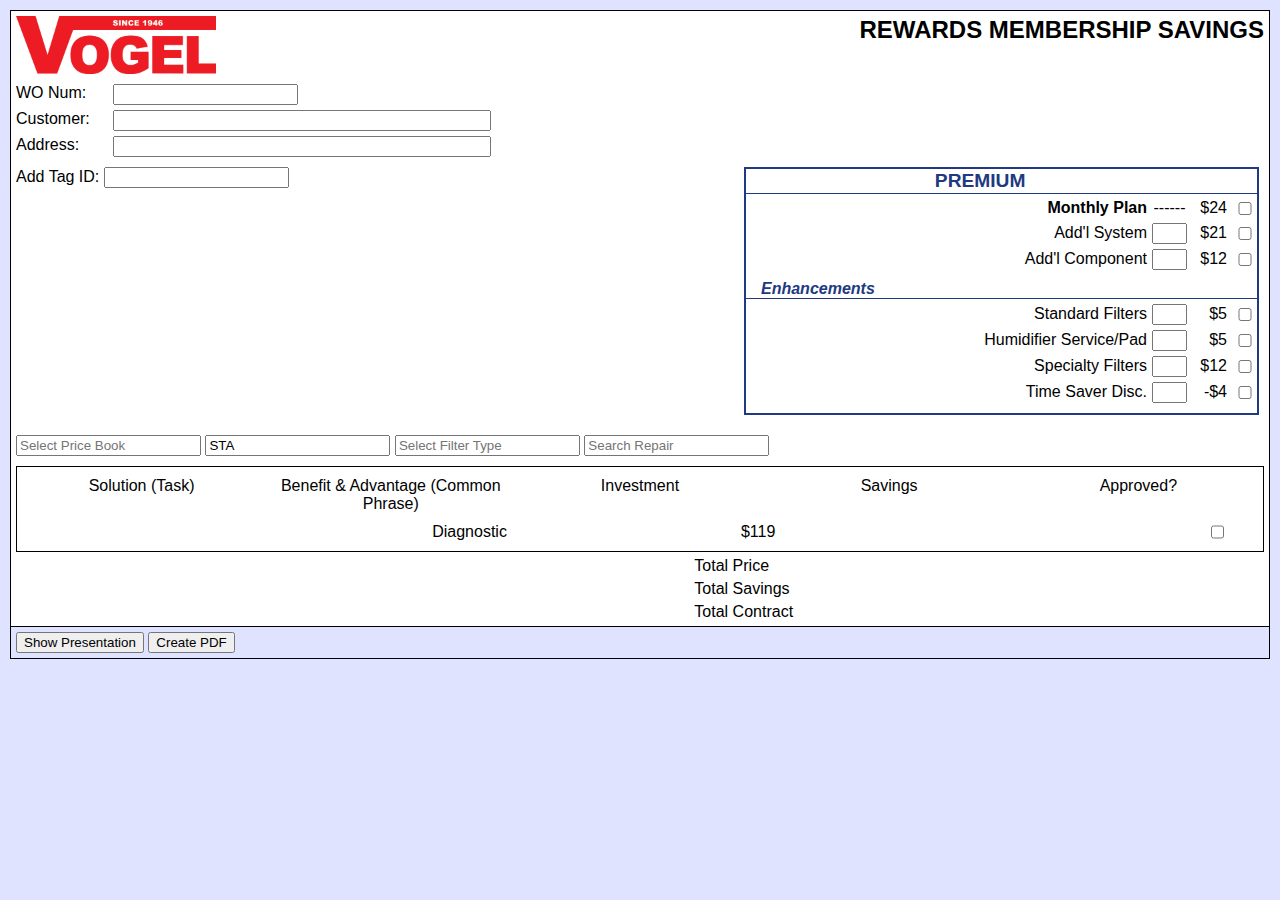
==== ticket.html @ 91adb8e6 "Add files via upload" ====
<!DOCTYPE html>
<html lang="en" xmlns:mso="urn:schemas-microsoft-com:office:office"
    xmlns:msdt="uuid:C2F41010-65B3-11d1-A29F-00AA00C14882">

<head>
    <meta charset="UTF-8">
    <meta name="viewport" content="width=device-width, initial-scale=1.0">
    <title>Service Presentation</title>
    <link rel="stylesheet" href="../css/serticket-styles.css">
    <script src="https://ajax.googleapis.com/ajax/libs/jquery/3.5.1/jquery.min.js"></script>


    <!--[if gte mso 9]><xml>
<mso:CustomDocumentProperties>
<mso:display_urn_x003a_schemas-microsoft-com_x003a_office_x003a_office_x0023_SharedWithUsers msdt:dt="string">Brian Kremmel</mso:display_urn_x003a_schemas-microsoft-com_x003a_office_x003a_office_x0023_SharedWithUsers>
<mso:SharedWithUsers msdt:dt="string">55;#Brian Kremmel</mso:SharedWithUsers>
</mso:CustomDocumentProperties>
</xml><![endif]-->
</head>

<body>
    <!--WO SETUP-----------------------
            Tech will begin here

            Inputs:
             - Any WO Info
             - Any Customer Info
             - Any System Information
             - Flat Rate Items (none approved)
        -->
    <!--Ticket Header------------------------->
    <div id="wo-header-cont" class="twelve-col-grid">
        <img src="../images/Vogel Logo.png" id="header-logo" alt="VOGEL"><div id="wo-presentation-header">REWARDS MEMBERSHIP SAVINGS</div>
    </div>
    <!--Client / WO info---------------------->
    <div id="wo-client-cont" class="twelve-col-grid">
        <div class="client-label">WO Num:</div><input id="wo-info-num" type="text" />
        <div class="client-label">Customer:</div><input id="wo-info-customer" class="client-input" type="text" />
        <div class="client-label">Address:</div><input id="wo-info-address" class="client-input" type="text" />
    </div>
    <!--Repair Selection----------------------->
    <div id="wo-setup-cont" class="twelve-col-grid">
        <!--Setup Systems--------------
                Filter options on top of a
                table with the systesms.

                Most of the editing is done
                in the table
            -->
        <div id="wo-setup-sys">
            <div id="wo-setup-tag-selector"><label for="tagid">Add Tag ID: </label><input id="wo-setup-sys-tagid" name="tagid" /></div>


            <!-- WO System Table-----------
                    Holds all of the customers
                    service items.

                    ADD: Empty row at end

                    UPDATE: Can type in some
                    table cells.

                    DELETE: Maybe should only
                    be able to disable, setting
                    a flag back at the office.
                -->
            <div id="wo-sys-list">

            </div>
            <!---------------------------->
        </div>
        <div id="wo-present-contract-cont">
            <input id="present-contract-name" type="search" list="contract-name-list" />
            <div id="present-contract-opts">
                <div class="present-contract-opt">
                    <div class="present-contract-opt-desc" id="monthly-tag">Monthly Plan</div>
                    <div>------</div>
                    <div id="present-contract-monthly">$24</div><input type="checkbox" />
                </div>

                <div class="present-contract-opt">
                    <div class="present-contract-opt-desc">Add'l System</div><input
                        class="present-contract-opt-quantity" type="number" />
                    <div id="present-contract-addsys">$21</div><input class="present-contract-opt-appr"
                        type="checkbox" />
                </div>
                <div class="present-contract-opt">
                    <div class="present-contract-opt-desc">Add'l Component</div><input
                        class="present-contract-opt-quantity" type="number" />
                    <div id="present-contract-addcomp">$12</div><input class="present-contract-opt-appr"
                        type="checkbox" />
                </div>

                <div id="enhance-tag">Enhancements</div>

                <div class="present-contract-opt">
                    <div class="present-contract-opt-desc">Standard Filters</div><input
                        class="present-contract-opt-quantity" type="number" />
                    <div id="present-contract-addstdflt">$5</div><input class="present-contract-opt-appr"
                        type="checkbox" />
                </div>
                <div class="present-contract-opt">
                    <div class="present-contract-opt-desc">Humidifier Service/Pad</div><input
                        class="present-contract-opt-quantity" type="number" />
                    <div id="present-contract-addhumpad">$5</div><input class="present-contract-opt-appr"
                        type="checkbox" />
                </div>
                <div class="present-contract-opt">
                    <div class="present-contract-opt-desc">Specialty Filters</div><input
                        class="present-contract-opt-quantity" type="number" />
                    <div id="present-contract-addspcflt">$12</div><input class="present-contract-opt-appr"
                        type="checkbox" />
                </div>
                <div class="present-contract-opt">
                    <div class="present-contract-opt-desc">Time Saver Disc.</div><input
                        class="present-contract-opt-quantity" type="number" />
                    <div id="present-contract-addtimesave">-$4</div><input class="present-contract-opt-appr"
                        type="checkbox" />
                </div>
            </div>

        </div>
        <!--Setup Repair List----------
                Holds an area to search and
                selected different task items
                from the loaded flat rate
                book.
            -->
        <div id="wo-setup-repair">
            <div>
                <!--FLATBOOK------------>
                <input id="wo-repair-search-book" placeholder="Select Price Book" type="search"
                    list="flatrate-book-list" />
                <!--List of all available flat rate books-->
                <input id="wo-repair-search-pl" placeholder="Select Price Level" type="search"
                    list="flatrate-book-pl-list" />
                <!--List of all available price level in selected book-->
                <input id="wo-repair-search-column" placeholder="Select Filter Type" type="search"
                    list="flatrate-book-search-list" />
                <!--List of the first-->
                <input id="wo-repair-search-value" placeholder="Search Repair" type="text" />
                <!--Type to find-->

                <div id="wo-flatrate-cont">
                    <div id="flatrate-search-table-cont">
                        <table id="flatrate-search-table">
                        </table>
                    </div>
                </div>
            </div>
            <!---------------------------->
        </div>
        <!---------------------------->
    </div>
    <!--PRESENTATION 1---------->
        <div id="wo-presentation-cont" class="twelve-col-grid">
            <div id="wo-present-repair-cont">
                <div class="wo-present-repair">
                    <div>Solution (Task)</div>
                    <div>Benefit & Advantage (Common Phrase)</div>
                    <div>Investment</div>
                    <div>Savings</div>
                    <div>Approved?</div>
                </div>
                <!--ALL OF THE REPAIRS BELOW-->

                <div class="wo-present-repair">
                    <!--DIAGNOSTIC FEE-->
                    <div class="present-repair-num"></div>
                    <div class="present-repair-desc">Diagnostic</div>
                    <div class="present-repair-price">$119</div>
                    <div class="present-repair-savings"></div>
                    <input class="present-repair-appr" type="checkbox" />
                </div>

                <div id="wo-present-systems">
                </div>
            </div>
            <div class="total-label">Total Price</div><input class="total-prices" id="wo-present-price" />
            <div class="total-label">Total Savings</div><input class="total-prices" id="wo-present-savings" />
            <div class="total-label">Total Contract</div><input class="total-prices" id="wo-present-month" />
        </div>

    <!--BLOCK TO HOLD DATALIST-->
    <div>
        <datalist id="flatrate-book-search-list">
            <option>Task Code</option>
            <option>Task Description</option>
        </datalist>
        <datalist id="flatrate-book-list">
            <option>Res Book</option>
            <option>Comm Book</option>
        </datalist>
        <datalist id="flatrate-book-pl-list">
        </datalist>

        <datalist id="contract-name-list">
            <option>CLASSIC</option>
            <option>PREMIUM</option>
            <option>ULTIMATE</option>
        </datalist>

    </div>
    <!--Buttons / Nav-------------------------->
    <div id="wo-nav">
        <button>Show Presentation</button>&nbsp;<button id="wo-save">Create PDF</button>
    </div>
</body>
<script>
    var fltbook = {
        comm: [

        ],
        res: [
            { "num": "T600057", "desc": "`315` SERIES SUCTION ROTALOCK ALONE", "cat": "RES-Standa", "note": "NA", "labtime": 50, "pl": "STA", "sp": 496, "tax": 257.68, "labct": "BL", "matct": "BM", "labrat": 238.32, "pl_1": "CLA", "sp_1": 446, "tax_1": 231.91, "labct_1": "BL", "matct_1": "BM", "labrat_1": 214.09, "pl_2": "PRE", "sp_2": 446, "tax_2": 231.91, "labct_2": "BL", "matct_2": "BM", "labrat_2": 214.09, "pl_3": "ULT", "sp_3": 421, "tax_3": 219.03, "labct_3": "BL", "matct_3": "BM", "labrat_3": 201.97, "pl_4": "AHR", "sp_4": 520, "tax_4": 270.56, "labct_4": "BL", "matct_4": "BM", "labrat_4": 238.32 }, { "num": "T600055", "desc": "`315` SERIES SUCTION ROTALOCK W/COMPRESSOR", "cat": "RES-Standa", "note": "NA", "labtime": 45, "pl": "STA", "sp": 437, "tax": 222.68, "labct": "BL", "matct": "BM", "labrat": 214.32, "pl_1": "CLA", "sp_1": 393, "tax_1": 200.41, "labct_1": "BL", "matct_1": "BM", "labrat_1": 192.59, "pl_2": "PRE", "sp_2": 393, "tax_2": 200.41, "labct_2": "BL", "matct_2": "BM", "labrat_2": 192.59, "pl_3": "ULT", "sp_3": 371, "tax_3": 189.28, "labct_3": "BL", "matct_3": "BM", "labrat_3": 181.72, "pl_4": "AHR", "sp_4": 459, "tax_4": 233.81, "labct_4": "BL", "matct_4": "BM", "labrat_4": 214.32 }, { "num": "T600059", "desc": "3/4 IN PVC PIPE PER 15 FT W/UP TO 4 FITTINGS", "cat": "RES-Standa", "note": "NA", "labtime": 35, "pl": "STA", "sp": 195, "tax": 28.14, "labct": "BL", "matct": "BM", "labrat": 166.86, "pl_1": "CLA", "sp_1": 175, "tax_1": 25.33, "labct_1": "BL", "matct_1": "BM", "labrat_1": 149.67, "pl_2": "PRE", "sp_2": 175, "tax_2": 25.33, "labct_2": "BL", "matct_2": "BM", "labrat_2": 149.67, "pl_3": "ULT", "sp_3": 166, "tax_3": 23.92, "labct_3": "BL", "matct_3": "BM", "labrat_3": 142.08, "pl_4": "AHR", "sp_4": 205, "tax_4": 29.55, "labct_4": "BL", "matct_4": "BM", "labrat_4": 166.86 }, { "num": "T600060", "desc": "3/4 IN PVC PIPE PER 5 FT ADDL ABOVE 15 FT", "cat": "RES-Standa", "note": "NA", "labtime": 18, "pl": "STA", "sp": 92, "tax": 6, "labct": "BL", "matct": "BM", "labrat": 86, "pl_1": "CLA", "sp_1": 83, "tax_1": 5.4, "labct_1": "BL", "matct_1": "BM", "labrat_1": 77.6, "pl_2": "PRE", "sp_2": 83, "tax_2": 5.4, "labct_2": "BL", "matct_2": "BM", "labrat_2": 77.6, "pl_3": "ULT", "sp_3": 78, "tax_3": 5.1, "labct_3": "BL", "matct_3": "BM", "labrat_3": 72.9, "pl_4": "AHR", "sp_4": 97, "tax_4": 6.3, "labct_4": "BL", "matct_4": "BM", "labrat_4": 86 }, { "num": "T614057", "desc": "007 FLANGE GASKETS PER SET", "cat": "RES-Standa", "note": "NA", "labtime": 55, "pl": "STA", "sp": 300, "tax": 38.17, "labct": "BL", "matct": "BM", "labrat": 261.83, "pl_1": "CLA", "sp_1": 270, "tax_1": 34.35, "labct_1": "BL", "matct_1": "BM", "labrat_1": 235.65, "pl_2": "PRE", "sp_2": 270, "tax_2": 34.35, "labct_2": "BL", "matct_2": "BM", "labrat_2": 235.65, "pl_3": "ULT", "sp_3": 255, "tax_3": 32.44, "labct_3": "BL", "matct_3": "BM", "labrat_3": 222.56, "pl_4": "AHR", "sp_4": 315, "tax_4": 40.08, "labct_4": "BL", "matct_4": "BM", "labrat_4": 261.83 }, { "num": "T614056", "desc": "007 TACO C/I REPLACEMENT CARTRIDGES", "cat": "RES-Standa", "note": "NA", "labtime": 45, "pl": "STA", "sp": 444, "tax": 229.6, "labct": "BL", "matct": "BM", "labrat": 214.4, "pl_1": "CLA", "sp_1": 400, "tax_1": 206.64, "labct_1": "BL", "matct_1": "BM", "labrat_1": 193.36, "pl_2": "PRE", "sp_2": 400, "tax_2": 206.64, "labct_2": "BL", "matct_2": "BM", "labrat_2": 193.36, "pl_3": "ULT", "sp_3": 377, "tax_3": 195.16, "labct_3": "BL", "matct_3": "BM", "labrat_3": 181.84, "pl_4": "AHR", "sp_4": 466, "tax_4": 241.08, "labct_4": "BL", "matct_4": "BM", "labrat_4": 214.4 }, { "num": "T814585", "desc": "1 1/2 HP FACTORY VS ECM BLOWER MOTOR W/ MODULE", "cat": "RES-Standa", "note": "NA", "labtime": 160, "pl": "STA", "sp": 1462, "tax": 701.1, "labct": "BL", "matct": "BM", "labrat": 760.9, "pl_1": "CLA", "sp_1": 1315, "tax_1": 630.99, "labct_1": "BL", "matct_1": "BM", "labrat_1": 684.01, "pl_2": "PRE", "sp_2": 1315, "tax_2": 630.99, "labct_2": "BL", "matct_2": "BM", "labrat_2": 684.01, "pl_3": "ULT", "sp_3": 1242, "tax_3": 595.94, "labct_3": "BL", "matct_3": "BM", "labrat_3": 646.06, "pl_4": "AHR", "sp_4": 1535, "tax_4": 736.16, "labct_4": "BL", "matct_4": "BM", "labrat_4": 760.9 }, { "num": "T614668", "desc": "1 1/2 HP FACTORY VS ECM BLOWER MOTOR W/O MODULE", "cat": "RES-Standa", "note": "NA", "labtime": 90, "pl": "STA", "sp": 1129, "tax": 701.1, "labct": "BL", "matct": "BM", "labrat": 427.9, "pl_1": "CLA", "sp_1": 1016, "tax_1": 630.99, "labct_1": "BL", "matct_1": "BM", "labrat_1": 385.01, "pl_2": "PRE", "sp_2": 1016, "tax_2": 630.99, "labct_2": "BL", "matct_2": "BM", "labrat_2": 385.01, "pl_3": "ULT", "sp_3": 960, "tax_3": 595.94, "labct_3": "BL", "matct_3": "BM", "labrat_3": 364.06, "pl_4": "AHR", "sp_4": 1186, "tax_4": 736.16, "labct_4": "BL", "matct_4": "BM", "labrat_4": 427.9 }, { "num": "T614663", "desc": "1 1/2 HP FACTORY VS ECM BLOWER MOTOR MODULE ONLY", "cat": "RES-Standa", "note": "NA", "labtime": 73, "pl": "STA", "sp": 938, "tax": 590.81, "labct": "BL", "matct": "BM", "labrat": 347.19, "pl_1": "CLA", "sp_1": 844, "tax_1": 531.73, "labct_1": "BL", "matct_1": "BM", "labrat_1": 312.27, "pl_2": "PRE", "sp_2": 844, "tax_2": 531.73, "labct_2": "BL", "matct_2": "BM", "labrat_2": 312.27, "pl_3": "ULT", "sp_3": 797, "tax_3": 502.19, "labct_3": "BL", "matct_3": "BM", "labrat_3": 294.81, "pl_4": "AHR", "sp_4": 985, "tax_4": 620.35, "labct_4": "BL", "matct_4": "BM", "labrat_4": 347.19 }, { "num": "T600915", "desc": "1 1/2 IN ANGLE RADIATOR VALVE", "cat": "RES-Standa", "note": "NA", "labtime": 90, "pl": "STA", "sp": 617, "tax": 189.11, "labct": "BL", "matct": "BM", "labrat": 427.89, "pl_1": "CLA", "sp_1": 555, "tax_1": 170.2, "labct_1": "BL", "matct_1": "BM", "labrat_1": 384.8, "pl_2": "PRE", "sp_2": 555, "tax_2": 170.2, "labct_2": "BL", "matct_2": "BM", "labrat_2": 384.8, "pl_3": "ULT", "sp_3": 525, "tax_3": 160.74, "labct_3": "BL", "matct_3": "BM", "labrat_3": 364.26, "pl_4": "AHR", "sp_4": 648, "tax_4": 198.57, "labct_4": "BL", "matct_4": "BM", "labrat_4": 427.89 }, { "num": "T600914", "desc": "1 1/4 IN ANGLE RADIATOR VALVE", "cat": "RES-Standa", "note": "NA", "labtime": 90, "pl": "STA", "sp": 588, "tax": 160.4, "labct": "BL", "matct": "BM", "labrat": 427.6, "pl_1": "CLA", "sp_1": 530, "tax_1": 144.36, "labct_1": "BL", "matct_1": "BM", "labrat_1": 385.64, "pl_2": "PRE", "sp_2": 530, "tax_2": 144.36, "labct_2": "BL", "matct_2": "BM", "labrat_2": 385.64, "pl_3": "ULT", "sp_3": 500, "tax_3": 136.34, "labct_3": "BL", "matct_3": "BM", "labrat_3": 363.66, "pl_4": "AHR", "sp_4": 618, "tax_4": 168.42, "labct_4": "BL", "matct_4": "BM", "labrat_4": 427.6 }, { "num": "T601069", "desc": "1 1/4 IN THRU 15LB POP-UP SAFETY", "cat": "RES-Standa", "note": "NA", "labtime": 40, "pl": "STA", "sp": 321, "tax": 130.37, "labct": "BL", "matct": "BM", "labrat": 190.63, "pl_1": "CLA", "sp_1": 289, "tax_1": 117.33, "labct_1": "BL", "matct_1": "BM", "labrat_1": 171.67, "pl_2": "PRE", "sp_2": 289, "tax_2": 117.33, "labct_2": "BL", "matct_2": "BM", "labrat_2": 171.67, "pl_3": "ULT", "sp_3": 273, "tax_3": 110.81, "labct_3": "BL", "matct_3": "BM", "labrat_3": 162.19, "pl_4": "AHR", "sp_4": 337, "tax_4": 136.89, "labct_4": "BL", "matct_4": "BM", "labrat_4": 190.63 }, { "num": "T600240", "desc": "1 1/8 IN SUCTION ACCUMULATOR", "cat": "RES-Standa", "note": "NA", "labtime": 85, "pl": "STA", "sp": 731, "tax": 327.07, "labct": "BL", "matct": "BM", "labrat": 403.93, "pl_1": "CLA", "sp_1": 658, "tax_1": 294.36, "labct_1": "BL", "matct_1": "BM", "labrat_1": 363.64, "pl_2": "PRE", "sp_2": 658, "tax_2": 294.36, "labct_2": "BL", "matct_2": "BM", "labrat_2": 363.64, "pl_3": "ULT", "sp_3": 622, "tax_3": 278.01, "labct_3": "BL", "matct_3": "BM", "labrat_3": 343.99, "pl_4": "AHR", "sp_4": 768, "tax_4": 343.42, "labct_4": "BL", "matct_4": "BM", "labrat_4": 403.93 }, { "num": "T608416", "desc": "1 FLARE CAP REPLACEMENT ONLY", "cat": "RES-Standa", "note": "NA", "labtime": 3, "pl": "STA", "sp": 16, "tax": 1.3, "labct": "BL", "matct": "BM", "labrat": 14.7, "pl_1": "CLA", "sp_1": 14, "tax_1": 1.17, "labct_1": "BL", "matct_1": "BM", "labrat_1": 12.83, "pl_2": "PRE", "sp_2": 14, "tax_2": 1.17, "labct_2": "BL", "matct_2": "BM", "labrat_2": 12.83, "pl_3": "ULT", "sp_3": 14, "tax_3": 1.11, "labct_3": "BL", "matct_3": "BM", "labrat_3": 12.89, "pl_4": "AHR", "sp_4": 17, "tax_4": 1.37, "labct_4": "BL", "matct_4": "BM", "labrat_4": 14.7 }, { "num": "T610849", "desc": "1 GANG HANDY BOX (EXPOSED)", "cat": "RES-Standa", "note": "NA", "labtime": 2, "pl": "STA", "sp": 25, "tax": 14.81, "labct": "BL", "matct": "BM", "labrat": 10.19, "pl_1": "CLA", "sp_1": 22, "tax_1": 13.33, "labct_1": "BL", "matct_1": "BM", "labrat_1": 8.67, "pl_2": "PRE", "sp_2": 22, "tax_2": 13.33, "labct_2": "BL", "matct_2": "BM", "labrat_2": 8.67, "pl_3": "ULT", "sp_3": 21, "tax_3": 12.59, "labct_3": "BL", "matct_3": "BM", "labrat_3": 8.41, "pl_4": "AHR", "sp_4": 26, "tax_4": 15.55, "labct_4": "BL", "matct_4": "BM", "labrat_4": 10.19 }, { "num": "T610850", "desc": "1 GANG HANDY BOX COVER", "cat": "RES-Standa", "note": "NA", "labtime": 1, "pl": "STA", "sp": 12, "tax": 6.86, "labct": "BL", "matct": "BM", "labrat": 5.14, "pl_1": "CLA", "sp_1": 11, "tax_1": 6.17, "labct_1": "BL", "matct_1": "BM", "labrat_1": 4.83, "pl_2": "PRE", "sp_2": 11, "tax_2": 6.17, "labct_2": "BL", "matct_2": "BM", "labrat_2": 4.83, "pl_3": "ULT", "sp_3": 10, "tax_3": 5.83, "labct_3": "BL", "matct_3": "BM", "labrat_3": 4.17, "pl_4": "AHR", "sp_4": 13, "tax_4": 7.2, "labct_4": "BL", "matct_4": "BM", "labrat_4": 5.14 }, { "num": "T801205", "desc": "1 HP FACTORY VS ECM BLOWER MOTOR W/O MODULE", "cat": "RES-Standa", "note": "NA", "labtime": 102, "pl": "STA", "sp": 1017, "tax": 410.94, "labct": "BL", "matct": "BM", "labrat": 485.06, "pl_1": "CLA", "sp_1": 915, "tax_1": 369.85, "labct_1": "BL", "matct_1": "BM", "labrat_1": 436.15, "pl_2": "PRE", "sp_2": 915, "tax_2": 369.85, "labct_2": "BL", "matct_2": "BM", "labrat_2": 436.15, "pl_3": "ULT", "sp_3": 865, "tax_3": 349.3, "labct_3": "BL", "matct_3": "BM", "labrat_3": 412.7, "pl_4": "AHR", "sp_4": 1068, "tax_4": 431.49, "labct_4": "BL", "matct_4": "BM", "labrat_4": 485.06 }, { "num": "T801208", "desc": "1 HP FACTORY VS ECM BLOWER MOTOR W/ MODULE", "cat": "RES-Standa", "note": "NA", "labtime": 102, "pl": "STA", "sp": 1298, "tax": 447.27, "labct": "BL", "matct": "BM", "labrat": 484.73, "pl_1": "CLA", "sp_1": 1168, "tax_1": 402.54, "labct_1": "BL", "matct_1": "BM", "labrat_1": 436.46, "pl_2": "PRE", "sp_2": 1168, "tax_2": 402.54, "labct_2": "BL", "matct_2": "BM", "labrat_2": 436.46, "pl_3": "ULT", "sp_3": 1103, "tax_3": 380.18, "labct_3": "BL", "matct_3": "BM", "labrat_3": 411.82, "pl_4": "AHR", "sp_4": 1363, "tax_4": 469.63, "labct_4": "BL", "matct_4": "BM", "labrat_4": 484.73 }, { "num": "T810299", "desc": "1 IN 15 TO 30 PSI COMBO H STYLE FLOAT & TRAP", "cat": "RES-Standa", "note": "NA", "labtime": 85, "pl": "STA", "sp": 929, "tax": 525, "labct": "BL", "matct": "BM", "labrat": 404, "pl_1": "CLA", "sp_1": 836, "tax_1": 472.5, "labct_1": "BL", "matct_1": "BM", "labrat_1": 363.5, "pl_2": "PRE", "sp_2": 836, "tax_2": 472.5, "labct_2": "BL", "matct_2": "BM", "labrat_2": 363.5, "pl_3": "ULT", "sp_3": 790, "tax_3": 446.25, "labct_3": "BL", "matct_3": "BM", "labrat_3": 343.75, "pl_4": "AHR", "sp_4": 976, "tax_4": 551.25, "labct_4": "BL", "matct_4": "BM", "labrat_4": 404 }, { "num": "T810241", "desc": "1 IN 4.4 GAL EXPANSION TANK NEW INSTALL", "cat": "RES-Standa", "note": "NA", "labtime": 118, "pl": "STA", "sp": 850, "tax": 288.75, "labct": "BL", "matct": "BM", "labrat": 561.25, "pl_1": "CLA", "sp_1": 765, "tax_1": 259.88, "labct_1": "BL", "matct_1": "BM", "labrat_1": 505.12, "pl_2": "PRE", "sp_2": 765, "tax_2": 259.88, "labct_2": "BL", "matct_2": "BM", "labrat_2": 505.12, "pl_3": "ULT", "sp_3": 722, "tax_3": 245.44, "labct_3": "BL", "matct_3": "BM", "labrat_3": 476.56, "pl_4": "AHR", "sp_4": 892, "tax_4": 303.19, "labct_4": "BL", "matct_4": "BM", "labrat_4": 561.25 }, { "num": "T810301", "desc": "1 IN 75 TO 125 PSI COMBO H STYLE FLOAT & TRAP", "cat": "RES-Standa", "note": "NA", "labtime": 85, "pl": "STA", "sp": 1195, "tax": 791, "labct": "BL", "matct": "BM", "labrat": 404, "pl_1": "CLA", "sp_1": 1076, "tax_1": 711.9, "labct_1": "BL", "matct_1": "BM", "labrat_1": 364.1, "pl_2": "PRE", "sp_2": 1076, "tax_2": 711.9, "labct_2": "BL", "matct_2": "BM", "labrat_2": 364.1, "pl_3": "ULT", "sp_3": 1016, "tax_3": 672.35, "labct_3": "BL", "matct_3": "BM", "labrat_3": 343.65, "pl_4": "AHR", "sp_4": 1255, "tax_4": 830.55, "labct_4": "BL", "matct_4": "BM", "labrat_4": 404 }, { "num": "T600913", "desc": "1 IN ANGLE RADIATOR VALVE", "cat": "RES-Standa", "note": "NA", "labtime": 70, "pl": "STA", "sp": 458, "tax": 124.54, "labct": "BL", "matct": "BM", "labrat": 333.46, "pl_1": "CLA", "sp_1": 412, "tax_1": 112.09, "labct_1": "BL", "matct_1": "BM", "labrat_1": 299.91, "pl_2": "PRE", "sp_2": 412, "tax_2": 112.09, "labct_2": "BL", "matct_2": "BM", "labrat_2": 299.91, "pl_3": "ULT", "sp_3": 389, "tax_3": 105.86, "labct_3": "BL", "matct_3": "BM", "labrat_3": 283.14, "pl_4": "AHR", "sp_4": 480, "tax_4": 130.77, "labct_4": "BL", "matct_4": "BM", "labrat_4": 333.46 }, { "num": "T615060", "desc": "1 IN ANGLE THERMOSTATIC STEAM RADIATOR VALVE", "cat": "RES-Standa", "note": "NA", "labtime": 70, "pl": "STA", "sp": 523, "tax": 190.03, "labct": "BL", "matct": "BM", "labrat": 332.97, "pl_1": "CLA", "sp_1": 471, "tax_1": 171.03, "labct_1": "BL", "matct_1": "BM", "labrat_1": 299.97, "pl_2": "PRE", "sp_2": 471, "tax_2": 171.03, "labct_2": "BL", "matct_2": "BM", "labrat_2": 299.97, "pl_3": "ULT", "sp_3": 445, "tax_3": 161.53, "labct_3": "BL", "matct_3": "BM", "labrat_3": 283.47, "pl_4": "AHR", "sp_4": 549, "tax_4": 199.53, "labct_4": "BL", "matct_4": "BM", "labrat_4": 332.97 }, { "num": "T609498", "desc": "1 IN FPT 15 PSI APOLLO 13-202-B15 SAFETY VALVE", "cat": "RES-Standa", "note": "NA", "labtime": 85, "pl": "STA", "sp": 597, "tax": 192.89, "labct": "BL", "matct": "BM", "labrat": 404.11, "pl_1": "CLA", "sp_1": 537, "tax_1": 173.6, "labct_1": "BL", "matct_1": "BM", "labrat_1": 363.4, "pl_2": "PRE", "sp_2": 537, "tax_2": 173.6, "labct_2": "BL", "matct_2": "BM", "labrat_2": 363.4, "pl_3": "ULT", "sp_3": 508, "tax_3": 163.96, "labct_3": "BL", "matct_3": "BM", "labrat_3": 344.04, "pl_4": "AHR", "sp_4": 627, "tax_4": 202.53, "labct_4": "BL", "matct_4": "BM", "labrat_4": 404.11 }, { "num": "T607711", "desc": "1 IN GEO VALVE (TACO)", "cat": "RES-Standa", "note": "NA", "labtime": 70, "pl": "STA", "sp": 655, "tax": 321.91, "labct": "BL", "matct": "BM", "labrat": 333.09, "pl_1": "CLA", "sp_1": 589, "tax_1": 289.72, "labct_1": "BL", "matct_1": "BM", "labrat_1": 299.28, "pl_2": "PRE", "sp_2": 589, "tax_2": 289.72, "labct_2": "BL", "matct_2": "BM", "labrat_2": 299.28, "pl_3": "ULT", "sp_3": 557, "tax_3": 273.62, "labct_3": "BL", "matct_3": "BM", "labrat_3": 283.38, "pl_4": "AHR", "sp_4": 688, "tax_4": 338.01, "labct_4": "BL", "matct_4": "BM", "labrat_4": 333.09 }, { "num": "T810288", "desc": "1 IN LF BRASS TEMPERING VALVE FPT", "cat": "RES-Standa", "note": "NA", "labtime": 85, "pl": "STA", "sp": 896, "tax": 491.75, "labct": "BL", "matct": "BM", "labrat": 404.25, "pl_1": "CLA", "sp_1": 806, "tax_1": 442.58, "labct_1": "BL", "matct_1": "BM", "labrat_1": 363.42, "pl_2": "PRE", "sp_2": 806, "tax_2": 442.58, "labct_2": "BL", "matct_2": "BM", "labrat_2": 363.42, "pl_3": "ULT", "sp_3": 762, "tax_3": 417.99, "labct_3": "BL", "matct_3": "BM", "labrat_3": 344.01, "pl_4": "AHR", "sp_4": 941, "tax_4": 516.34, "labct_4": "BL", "matct_4": "BM", "labrat_4": 404.25 }, { "num": "T810260", "desc": "1 IN LF BRASS TEMPERING VALVE SWT", "cat": "RES-Standa", "note": "NA", "labtime": 118, "pl": "STA", "sp": 1112, "tax": 551, "labct": "BL", "matct": "BM", "labrat": 561, "pl_1": "CLA", "sp_1": 1001, "tax_1": 495.9, "labct_1": "BL", "matct_1": "BM", "labrat_1": 505.1, "pl_2": "PRE", "sp_2": 1001, "tax_2": 495.9, "labct_2": "BL", "matct_2": "BM", "labrat_2": 505.1, "pl_3": "ULT", "sp_3": 945, "tax_3": 468.35, "labct_3": "BL", "matct_3": "BM", "labrat_3": 476.65, "pl_4": "AHR", "sp_4": 1168, "tax_4": 578.55, "labct_4": "BL", "matct_4": "BM", "labrat_4": 561 }, { "num": "T613448", "desc": "1 IN NPT AIR / DIRT SEPARATOR", "cat": "RES-Standa", "note": "NA", "labtime": 85, "pl": "STA", "sp": 757, "tax": 352.55, "labct": "BL", "matct": "BM", "labrat": 404.45, "pl_1": "CLA", "sp_1": 681, "tax_1": 317.3, "labct_1": "BL", "matct_1": "BM", "labrat_1": 363.7, "pl_2": "PRE", "sp_2": 681, "tax_2": 317.3, "labct_2": "BL", "matct_2": "BM", "labrat_2": 363.7, "pl_3": "ULT", "sp_3": 643, "tax_3": 299.67, "labct_3": "BL", "matct_3": "BM", "labrat_3": 343.33, "pl_4": "AHR", "sp_4": 795, "tax_4": 370.18, "labct_4": "BL", "matct_4": "BM", "labrat_4": 404.45 }, { "num": "T613453", "desc": "1 IN NPT RELIEF VALVE 30 PSI", "cat": "RES-Standa", "note": "NA", "labtime": 85, "pl": "STA", "sp": 711, "tax": 306.88, "labct": "BL", "matct": "BM", "labrat": 404.12, "pl_1": "CLA", "sp_1": 640, "tax_1": 276.19, "labct_1": "BL", "matct_1": "BM", "labrat_1": 363.81, "pl_2": "PRE", "sp_2": 640, "tax_2": 276.19, "labct_2": "BL", "matct_2": "BM", "labrat_2": 363.81, "pl_3": "ULT", "sp_3": 605, "tax_3": 260.85, "labct_3": "BL", "matct_3": "BM", "labrat_3": 344.15, "pl_4": "AHR", "sp_4": 747, "tax_4": 322.22, "labct_4": "BL", "matct_4": "BM", "labrat_4": 404.12 }, { "num": "T810978", "desc": "1 IN PLEATED FILTER. UP TO MERV 8. FILTER ONLY ALL SIZES", "cat": "RES-Standa", "note": "NA", "labtime": "", "pl": "STA", "sp": 13, "tax": 13, "labct": "BL", "matct": "BM", "labrat": 1, "pl_1": "CLA", "sp_1": 12, "tax_1": 12, "labct_1": "BL", "matct_1": "BM", "labrat_1": 1, "pl_2": "PRE", "sp_2": 12, "tax_2": 12, "labct_2": "BL", "matct_2": "BM", "labrat_2": 1, "pl_3": "ULT", "sp_3": 12, "tax_3": 12, "labct_3": "BL", "matct_3": "BM", "labrat_3": 1, "pl_4": "AHR", "sp_4": 14, "tax_4": 14, "labct_4": "BL", "matct_4": "BM", "labrat_4": 1 }, { "num": "T802222", "desc": "1 IN PSP EARTHQUAKE SAFETY GAS SHUT OFF VALVE", "cat": "RES-Standa", "note": "NA", "labtime": 85, "pl": "STA", "sp": 652, "tax": 248.25, "labct": "BL", "matct": "BM", "labrat": 403.75, "pl_1": "CLA", "sp_1": 587, "tax_1": 223.43, "labct_1": "BL", "matct_1": "BM", "labrat_1": 363.57, "pl_2": "PRE", "sp_2": 587, "tax_2": 223.43, "labct_2": "BL", "matct_2": "BM", "labrat_2": 363.57, "pl_3": "ULT", "sp_3": 555, "tax_3": 211.01, "labct_3": "BL", "matct_3": "BM", "labrat_3": 343.99, "pl_4": "AHR", "sp_4": 685, "tax_4": 260.66, "labct_4": "BL", "matct_4": "BM", "labrat_4": 403.75 }, { "num": "T610834", "desc": "1 IN STRAIGHT MANUAL RADIATOR VALVE", "cat": "RES-Standa", "note": "NA", "labtime": 70, "pl": "STA", "sp": 491, "tax": 158.49, "labct": "BL", "matct": "BM", "labrat": 332.51, "pl_1": "CLA", "sp_1": 442, "tax_1": 142.64, "labct_1": "BL", "matct_1": "BM", "labrat_1": 299.36, "pl_2": "PRE", "sp_2": 442, "tax_2": 142.64, "labct_2": "BL", "matct_2": "BM", "labrat_2": 299.36, "pl_3": "ULT", "sp_3": 418, "tax_3": 134.72, "labct_3": "BL", "matct_3": "BM", "labrat_3": 283.28, "pl_4": "AHR", "sp_4": 516, "tax_4": 166.41, "labct_4": "BL", "matct_4": "BM", "labrat_4": 332.51 }, { "num": "T615064", "desc": "1 IN STRAIGHT THERMOSTATIC STEAM RADIATOR VALVE", "cat": "RES-Standa", "note": "NA", "labtime": 70, "pl": "STA", "sp": 498, "tax": 164.68, "labct": "BL", "matct": "BM", "labrat": 333.32, "pl_1": "CLA", "sp_1": 448, "tax_1": 148.21, "labct_1": "BL", "matct_1": "BM", "labrat_1": 299.79, "pl_2": "PRE", "sp_2": 448, "tax_2": 148.21, "labct_2": "BL", "matct_2": "BM", "labrat_2": 299.79, "pl_3": "ULT", "sp_3": 423, "tax_3": 139.98, "labct_3": "BL", "matct_3": "BM", "labrat_3": 283.02, "pl_4": "AHR", "sp_4": 523, "tax_4": 172.91, "labct_4": "BL", "matct_4": "BM", "labrat_4": 333.32 }, { "num": "T601068", "desc": "1 IN THRU 15LB POP-UP SAFETY", "cat": "RES-Standa", "note": "NA", "labtime": 40, "pl": "STA", "sp": 321, "tax": 130.37, "labct": "BL", "matct": "BM", "labrat": 190.63, "pl_1": "CLA", "sp_1": 289, "tax_1": 117.33, "labct_1": "BL", "matct_1": "BM", "labrat_1": 171.67, "pl_2": "PRE", "sp_2": 289, "tax_2": 117.33, "labct_2": "BL", "matct_2": "BM", "labrat_2": 171.67, "pl_3": "ULT", "sp_3": 273, "tax_3": 110.81, "labct_3": "BL", "matct_3": "BM", "labrat_3": 162.19, "pl_4": "AHR", "sp_4": 337, "tax_4": 136.89, "labct_4": "BL", "matct_4": "BM", "labrat_4": 190.63 }, { "num": "T610854", "desc": "1 LARGE WIRE NUT RED OR GREY", "cat": "RES-Standa", "note": "NA", "labtime": "", "pl": "STA", "sp": 3, "tax": 3, "labct": "BL", "matct": "BM", "labrat": 1, "pl_1": "CLA", "sp_1": 2, "tax_1": 2, "labct_1": "BL", "matct_1": "BM", "labrat_1": 1, "pl_2": "PRE", "sp_2": 2, "tax_2": 2, "labct_2": "BL", "matct_2": "BM", "labrat_2": 1, "pl_3": "ULT", "sp_3": 2, "tax_3": 2, "labct_3": "BL", "matct_3": "BM", "labrat_3": 1, "pl_4": "AHR", "sp_4": 3, "tax_4": 3, "labct_4": "BL", "matct_4": "BM", "labrat_4": 1 }, { "num": "T607671", "desc": "1 POLE BREAKER 15-20 AMP", "cat": "RES-Standa", "note": "NA", "labtime": 7, "pl": "STA", "sp": 127, "tax": 92.88, "labct": "BL", "matct": "BM", "labrat": 34.12, "pl_1": "CLA", "sp_1": 114, "tax_1": 83.59, "labct_1": "BL", "matct_1": "BM", "labrat_1": 30.41, "pl_2": "PRE", "sp_2": 114, "tax_2": 83.59, "labct_2": "BL", "matct_2": "BM", "labrat_2": 30.41, "pl_3": "ULT", "sp_3": 108, "tax_3": 78.95, "labct_3": "BL", "matct_3": "BM", "labrat_3": 29.05, "pl_4": "AHR", "sp_4": 133, "tax_4": 97.52, "labct_4": "BL", "matct_4": "BM", "labrat_4": 34.12 }, { "num": "T607676", "desc": "1 POLE BREAKER 20-30 AMP", "cat": "RES-Standa", "note": "NA", "labtime": 6, "pl": "STA", "sp": 126, "tax": 97.33, "labct": "BL", "matct": "BM", "labrat": 28.67, "pl_1": "CLA", "sp_1": 114, "tax_1": 87.6, "labct_1": "BL", "matct_1": "BM", "labrat_1": 26.4, "pl_2": "PRE", "sp_2": 114, "tax_2": 87.6, "labct_2": "BL", "matct_2": "BM", "labrat_2": 26.4, "pl_3": "ULT", "sp_3": 107, "tax_3": 82.73, "labct_3": "BL", "matct_3": "BM", "labrat_3": 24.27, "pl_4": "AHR", "sp_4": 133, "tax_4": 102.2, "labct_4": "BL", "matct_4": "BM", "labrat_4": 28.67 }, { "num": "T607678", "desc": "1 POLE BREAKER 40-50 AMP", "cat": "RES-Standa", "note": "NA", "labtime": 1, "pl": "STA", "sp": 142, "tax": 136.6, "labct": "BL", "matct": "BM", "labrat": 5.4, "pl_1": "CLA", "sp_1": 128, "tax_1": 122.94, "labct_1": "BL", "matct_1": "BM", "labrat_1": 5.06, "pl_2": "PRE", "sp_2": 128, "tax_2": 122.94, "labct_2": "BL", "matct_2": "BM", "labrat_2": 5.06, "pl_3": "ULT", "sp_3": 121, "tax_3": 116.11, "labct_3": "BL", "matct_3": "BM", "labrat_3": 4.89, "pl_4": "AHR", "sp_4": 149, "tax_4": 143.43, "labct_4": "BL", "matct_4": "BM", "labrat_4": 5.4 }, { "num": "T608415", "desc": "1 SCHRADER VALVE CAP ONLY", "cat": "RES-Standa", "note": "NA", "labtime": 3, "pl": "STA", "sp": 19, "tax": 3.85, "labct": "BL", "matct": "BM", "labrat": 15.15, "pl_1": "CLA", "sp_1": 17, "tax_1": 3.47, "labct_1": "BL", "matct_1": "BM", "labrat_1": 13.53, "pl_2": "PRE", "sp_2": 17, "tax_2": 3.47, "labct_2": "BL", "matct_2": "BM", "labrat_2": 13.53, "pl_3": "ULT", "sp_3": 16, "tax_3": 3.27, "labct_3": "BL", "matct_3": "BM", "labrat_3": 12.73, "pl_4": "AHR", "sp_4": 20, "tax_4": 4.04, "labct_4": "BL", "matct_4": "BM", "labrat_4": 15.15 }, { "num": "T608414", "desc": "1 SCHRADER VALVE CORE REPLACEMENT", "cat": "RES-Standa", "note": "NA", "labtime": 30, "pl": "STA", "sp": 146, "tax": 3.1, "labct": "BL", "matct": "BM", "labrat": 142.9, "pl_1": "CLA", "sp_1": 132, "tax_1": 2.79, "labct_1": "BL", "matct_1": "BM", "labrat_1": 129.21, "pl_2": "PRE", "sp_2": 132, "tax_2": 2.79, "labct_2": "BL", "matct_2": "BM", "labrat_2": 129.21, "pl_3": "ULT", "sp_3": 124, "tax_3": 2.64, "labct_3": "BL", "matct_3": "BM", "labrat_3": 121.36, "pl_4": "AHR", "sp_4": 153, "tax_4": 3.26, "labct_4": "BL", "matct_4": "BM", "labrat_4": 142.9 }, { "num": "T608417", "desc": "1 SCHRADER VALVE O-RING ONLY", "cat": "RES-Standa", "note": "NA", "labtime": 8, "pl": "STA", "sp": 40, "tax": 1.9, "labct": "BL", "matct": "BM", "labrat": 38.1, "pl_1": "CLA", "sp_1": 36, "tax_1": 1.71, "labct_1": "BL", "matct_1": "BM", "labrat_1": 34.29, "pl_2": "PRE", "sp_2": 36, "tax_2": 1.71, "labct_2": "BL", "matct_2": "BM", "labrat_2": 34.29, "pl_3": "ULT", "sp_3": 34, "tax_3": 1.62, "labct_3": "BL", "matct_3": "BM", "labrat_3": 32.38, "pl_4": "AHR", "sp_4": 42, "tax_4": 2, "labct_4": "BL", "matct_4": "BM", "labrat_4": 38.1 }, { "num": "T614927", "desc": "1 STAGE BOILER & DHW CONTROL", "cat": "RES-Standa", "note": "NA", "labtime": 90, "pl": "STA", "sp": 1050, "tax": 621.89, "labct": "BL", "matct": "BM", "labrat": 428.11, "pl_1": "CLA", "sp_1": 945, "tax_1": 559.7, "labct_1": "BL", "matct_1": "BM", "labrat_1": 385.3, "pl_2": "PRE", "sp_2": 945, "tax_2": 559.7, "labct_2": "BL", "matct_2": "BM", "labrat_2": 385.3, "pl_3": "ULT", "sp_3": 892, "tax_3": 528.61, "labct_3": "BL", "matct_3": "BM", "labrat_3": 363.39, "pl_4": "AHR", "sp_4": 1102, "tax_4": 652.98, "labct_4": "BL", "matct_4": "BM", "labrat_4": 428.11 }, { "num": "T614928", "desc": "1 STAGE BOILER CONTROL", "cat": "RES-Standa", "note": "NA", "labtime": 85, "pl": "STA", "sp": 709, "tax": 304.4, "labct": "BL", "matct": "BM", "labrat": 404.6, "pl_1": "CLA", "sp_1": 638, "tax_1": 273.96, "labct_1": "BL", "matct_1": "BM", "labrat_1": 364.04, "pl_2": "PRE", "sp_2": 638, "tax_2": 273.96, "labct_2": "BL", "matct_2": "BM", "labrat_2": 364.04, "pl_3": "ULT", "sp_3": 602, "tax_3": 258.74, "labct_3": "BL", "matct_3": "BM", "labrat_3": 343.26, "pl_4": "AHR", "sp_4": 744, "tax_4": 319.62, "labct_4": "BL", "matct_4": "BM", "labrat_4": 404.6 }, { "num": "T613452", "desc": "1 x 1-1/4 IN NPT RELIEF VALVE 30 PSI", "cat": "RES-Standa", "note": "NA", "labtime": 85, "pl": "STA", "sp": 744, "tax": 339.78, "labct": "BL", "matct": "BM", "labrat": 404.22, "pl_1": "CLA", "sp_1": 670, "tax_1": 305.8, "labct_1": "BL", "matct_1": "BM", "labrat_1": 364.2, "pl_2": "PRE", "sp_2": 670, "tax_2": 305.8, "labct_2": "BL", "matct_2": "BM", "labrat_2": 364.2, "pl_3": "ULT", "sp_3": 632, "tax_3": 288.81, "labct_3": "BL", "matct_3": "BM", "labrat_3": 343.19, "pl_4": "AHR", "sp_4": 781, "tax_4": 356.77, "labct_4": "BL", "matct_4": "BM", "labrat_4": 404.22 }, { "num": "T608314", "desc": "1.5 - 2 TON 1PH FACTORY RECIP COMPRESSOR R-22", "cat": "RES-Standa", "note": "NA", "labtime": 230, "pl": "STA", "sp": 2118, "tax": 1025.31, "labct": "BL", "matct": "BM", "labrat": 1092.69, "pl_1": "CLA", "sp_1": 1907, "tax_1": 922.78, "labct_1": "BL", "matct_1": "BM", "labrat_1": 984.22, "pl_2": "PRE", "sp_2": 1907, "tax_2": 922.78, "labct_2": "BL", "matct_2": "BM", "labrat_2": 984.22, "pl_3": "ULT", "sp_3": 1801, "tax_3": 871.51, "labct_3": "BL", "matct_3": "BM", "labrat_3": 929.49, "pl_4": "AHR", "sp_4": 2224, "tax_4": 1076.58, "labct_4": "BL", "matct_4": "BM", "labrat_4": 1092.69 }, { "num": "T600233", "desc": "1.5 - 2 TON TXV ADD ON W/COIL REPLACED", "cat": "RES-Standa", "note": "NA", "labtime": 53, "pl": "STA", "sp": 711, "tax": 458.92, "labct": "BL", "matct": "BM", "labrat": 252.08, "pl_1": "CLA", "sp_1": 640, "tax_1": 413.03, "labct_1": "BL", "matct_1": "BM", "labrat_1": 226.97, "pl_2": "PRE", "sp_2": 640, "tax_2": 413.03, "labct_2": "BL", "matct_2": "BM", "labrat_2": 226.97, "pl_3": "ULT", "sp_3": 605, "tax_3": 390.08, "labct_3": "BL", "matct_3": "BM", "labrat_3": 214.92, "pl_4": "AHR", "sp_4": 747, "tax_4": 481.87, "labct_4": "BL", "matct_4": "BM", "labrat_4": 252.08 }, { "num": "T600622", "desc": "1.5 - 3 TON BLOWER ASSEMBLY W/MOTOR", "cat": "RES-Standa", "note": "NA", "labtime": 150, "pl": "STA", "sp": 1418, "tax": 704.55, "labct": "BL", "matct": "BM", "labrat": 713.45, "pl_1": "CLA", "sp_1": 1276, "tax_1": 634.1, "labct_1": "BL", "matct_1": "BM", "labrat_1": 641.9, "pl_2": "PRE", "sp_2": 1276, "tax_2": 634.1, "labct_2": "BL", "matct_2": "BM", "labrat_2": 641.9, "pl_3": "ULT", "sp_3": 1205, "tax_3": 598.87, "labct_3": "BL", "matct_3": "BM", "labrat_3": 606.13, "pl_4": "AHR", "sp_4": 1488, "tax_4": 739.78, "labct_4": "BL", "matct_4": "BM", "labrat_4": 713.45 }, { "num": "T600619", "desc": "1.5 - 3 TON BLOWER ASSEMBLY WITHOUT MOTOR", "cat": "RES-Standa", "note": "NA", "labtime": 127, "pl": "STA", "sp": 861, "tax": 257.25, "labct": "BL", "matct": "BM", "labrat": 603.75, "pl_1": "CLA", "sp_1": 775, "tax_1": 231.53, "labct_1": "BL", "matct_1": "BM", "labrat_1": 543.47, "pl_2": "PRE", "sp_2": 775, "tax_2": 231.53, "labct_2": "BL", "matct_2": "BM", "labrat_2": 543.47, "pl_3": "ULT", "sp_3": 732, "tax_3": 218.66, "labct_3": "BL", "matct_3": "BM", "labrat_3": 513.34, "pl_4": "AHR", "sp_4": 904, "tax_4": 270.11, "labct_4": "BL", "matct_4": "BM", "labrat_4": 603.75 }, { "num": "T600629", "desc": "1.5 - 3 TON UNIT BLOWER WHEEL BELT DRIVEN", "cat": "RES-Standa", "note": "NA", "labtime": 102, "pl": "STA", "sp": 616, "tax": 131.22, "labct": "BL", "matct": "BM", "labrat": 484.78, "pl_1": "CLA", "sp_1": 555, "tax_1": 118.1, "labct_1": "BL", "matct_1": "BM", "labrat_1": 436.9, "pl_2": "PRE", "sp_2": 555, "tax_2": 118.1, "labct_2": "BL", "matct_2": "BM", "labrat_2": 436.9, "pl_3": "ULT", "sp_3": 524, "tax_3": 111.54, "labct_3": "BL", "matct_3": "BM", "labrat_3": 412.46, "pl_4": "AHR", "sp_4": 647, "tax_4": 137.78, "labct_4": "BL", "matct_4": "BM", "labrat_4": 484.78 }, { "num": "T600627", "desc": "1.5 - 3 TON UNIT DD BLOWER WHEEL W/ MOTOR CHANGE", "cat": "RES-Standa", "note": "NA", "labtime": 20, "pl": "STA", "sp": 276, "tax": 180.95, "labct": "BL", "matct": "BM", "labrat": 95.05, "pl_1": "CLA", "sp_1": 249, "tax_1": 162.86, "labct_1": "BL", "matct_1": "BM", "labrat_1": 86.14, "pl_2": "PRE", "sp_2": 249, "tax_2": 162.86, "labct_2": "BL", "matct_2": "BM", "labrat_2": 86.14, "pl_3": "ULT", "sp_3": 235, "tax_3": 153.81, "labct_3": "BL", "matct_3": "BM", "labrat_3": 81.19, "pl_4": "AHR", "sp_4": 290, "tax_4": 190, "labct_4": "BL", "matct_4": "BM", "labrat_4": 95.05 }, { "num": "T600625", "desc": "1.5 - 3 TON UNIT DD BLOWER WHEEL W/O MOTOR CHANGE", "cat": "RES-Standa", "note": "NA", "labtime": 75, "pl": "STA", "sp": 538, "tax": 180.95, "labct": "BL", "matct": "BM", "labrat": 357.05, "pl_1": "CLA", "sp_1": 484, "tax_1": 162.86, "labct_1": "BL", "matct_1": "BM", "labrat_1": 321.14, "pl_2": "PRE", "sp_2": 484, "tax_2": 162.86, "labct_2": "BL", "matct_2": "BM", "labrat_2": 321.14, "pl_3": "ULT", "sp_3": 457, "tax_3": 153.81, "labct_3": "BL", "matct_3": "BM", "labrat_3": 303.19, "pl_4": "AHR", "sp_4": 565, "tax_4": 190, "labct_4": "BL", "matct_4": "BM", "labrat_4": 357.05 }, { "num": "T600639", "desc": "1.5 - 3.0 TON UNIT SHAFT & BEARING REPLACEMENT", "cat": "RES-Standa", "note": "NA", "labtime": 118, "pl": "STA", "sp": 806, "tax": 244.9, "labct": "BL", "matct": "BM", "labrat": 561.1, "pl_1": "CLA", "sp_1": 725, "tax_1": 220.41, "labct_1": "BL", "matct_1": "BM", "labrat_1": 504.59, "pl_2": "PRE", "sp_2": 725, "tax_2": 220.41, "labct_2": "BL", "matct_2": "BM", "labrat_2": 504.59, "pl_3": "ULT", "sp_3": 685, "tax_3": 208.17, "labct_3": "BL", "matct_3": "BM", "labrat_3": 476.83, "pl_4": "AHR", "sp_4": 846, "tax_4": 257.15, "labct_4": "BL", "matct_4": "BM", "labrat_4": 561.1 }, { "num": "T600283", "desc": "1.5 TO 3 TON  REVERSING VALVE W/SOLENOID COIL", "cat": "RES-Standa", "note": "NA", "labtime": 85, "pl": "STA", "sp": 1265, "tax": 595.32, "labct": "BL", "matct": "BM", "labrat": 669.68, "pl_1": "CLA", "sp_1": 1265, "tax_1": 535.79, "labct_1": "BL", "matct_1": "BM", "labrat_1": 729.21, "pl_2": "PRE", "sp_2": 1265, "tax_2": 535.79, "labct_2": "BL", "matct_2": "BM", "labrat_2": 729.21, "pl_3": "ULT", "sp_3": 1265, "tax_3": 506.02, "labct_3": "BL", "matct_3": "BM", "labrat_3": 758.98, "pl_4": "AHR", "sp_4": 1265, "tax_4": 625.09, "labct_4": "BL", "matct_4": "BM", "labrat_4": 669.68 }, { "num": "T600282", "desc": "1.5 TO 3 TON REVERSING VALVE W/O SOLENOID COIL", "cat": "RES-Standa", "note": "NA", "labtime": 85, "pl": "STA", "sp": 1150, "tax": 440.65, "labct": "BL", "matct": "BM", "labrat": 709.35, "pl_1": "CLA", "sp_1": 1150, "tax_1": 396.59, "labct_1": "BL", "matct_1": "BM", "labrat_1": 753.41, "pl_2": "PRE", "sp_2": 1150, "tax_2": 396.59, "labct_2": "BL", "matct_2": "BM", "labrat_2": 753.41, "pl_3": "ULT", "sp_3": 1150, "tax_3": 374.55, "labct_3": "BL", "matct_3": "BM", "labrat_3": 775.45, "pl_4": "AHR", "sp_4": 1150, "tax_4": 462.68, "labct_4": "BL", "matct_4": "BM", "labrat_4": 709.35 }, { "num": "T608320", "desc": "1.5 TON 1PH FACTORY SCROLL COMPRESSOR R-22", "cat": "RES-Standa", "note": "NA", "labtime": 215, "pl": "STA", "sp": 1965, "tax": 942.88, "labct": "BL", "matct": "BM", "labrat": 1022.12, "pl_1": "CLA", "sp_1": 1768, "tax_1": 848.59, "labct_1": "BL", "matct_1": "BM", "labrat_1": 919.41, "pl_2": "PRE", "sp_2": 1768, "tax_2": 848.59, "labct_2": "BL", "matct_2": "BM", "labrat_2": 919.41, "pl_3": "ULT", "sp_3": 1670, "tax_3": 801.45, "labct_3": "BL", "matct_3": "BM", "labrat_3": 868.55, "pl_4": "AHR", "sp_4": 2063, "tax_4": 990.02, "labct_4": "BL", "matct_4": "BM", "labrat_4": 1022.12 }, { "num": "T608327", "desc": "1.5 TON 1PH FACTORY SCROLL COMPRESSOR R410A", "cat": "RES-Standa", "note": "NA", "labtime": 205, "pl": "STA", "sp": 2082, "tax": 1108.05, "labct": "BL", "matct": "BM", "labrat": 973.95, "pl_1": "CLA", "sp_1": 1874, "tax_1": 997.25, "labct_1": "BL", "matct_1": "BM", "labrat_1": 876.75, "pl_2": "PRE", "sp_2": 1874, "tax_2": 997.25, "labct_2": "BL", "matct_2": "BM", "labrat_2": 876.75, "pl_3": "ULT", "sp_3": 1770, "tax_3": 941.84, "labct_3": "BL", "matct_3": "BM", "labrat_3": 828.16, "pl_4": "AHR", "sp_4": 2186, "tax_4": 1163.45, "labct_4": "BL", "matct_4": "BM", "labrat_4": 973.95 }, { "num": "T608360", "desc": "1.5 TON 1PH WARRANTY COMPRESSOR R-22", "cat": "RES-Standa", "note": "NA", "labtime": 185, "pl": "STA", "sp": 950, "tax": 71, "labct": "BL", "matct": "BM", "labrat": 879, "pl_1": "CLA", "sp_1": 855, "tax_1": 63.9, "labct_1": "BL", "matct_1": "BM", "labrat_1": 791.1, "pl_2": "PRE", "sp_2": 855, "tax_2": 63.9, "labct_2": "BL", "matct_2": "BM", "labrat_2": 791.1, "pl_3": "ULT", "sp_3": 808, "tax_3": 60.35, "labct_3": "BL", "matct_3": "BM", "labrat_3": 747.65, "pl_4": "AHR", "sp_4": 998, "tax_4": 74.55, "labct_4": "BL", "matct_4": "BM", "labrat_4": 879 }, { "num": "T608367", "desc": "1.5 TON 1PH WARRANTY COMPRESSOR R410A", "cat": "RES-Standa", "note": "NA", "labtime": 185, "pl": "STA", "sp": 950, "tax": 71, "labct": "BL", "matct": "BM", "labrat": 879, "pl_1": "CLA", "sp_1": 855, "tax_1": 63.9, "labct_1": "BL", "matct_1": "BM", "labrat_1": 791.1, "pl_2": "PRE", "sp_2": 855, "tax_2": 63.9, "labct_2": "BL", "matct_2": "BM", "labrat_2": 791.1, "pl_3": "ULT", "sp_3": 808, "tax_3": 60.35, "labct_3": "BL", "matct_3": "BM", "labrat_3": 747.65, "pl_4": "AHR", "sp_4": 998, "tax_4": 74.55, "labct_4": "BL", "matct_4": "BM", "labrat_4": 879 }, { "num": "T600260", "desc": "1.5 TON EXPANSION / TXV VALVE", "cat": "RES-Standa", "note": "NA", "labtime": 85, "pl": "STA", "sp": 1055, "tax": 338.17, "labct": "BL", "matct": "BM", "labrat": 716.83, "pl_1": "CLA", "sp_1": 1055, "tax_1": 304.35, "labct_1": "BL", "matct_1": "BM", "labrat_1": 750.65, "pl_2": "PRE", "sp_2": 1055, "tax_2": 304.35, "labct_2": "BL", "matct_2": "BM", "labrat_2": 750.65, "pl_3": "ULT", "sp_3": 1055, "tax_3": 287.44, "labct_3": "BL", "matct_3": "BM", "labrat_3": 767.56, "pl_4": "AHR", "sp_4": 1055, "tax_4": 355.08, "labct_4": "BL", "matct_4": "BM", "labrat_4": 716.83 }, { "num": "T600633", "desc": "1.5 TON FAN BLADE WITH A MOTOR CHANGE", "cat": "RES-Standa", "note": "NA", "labtime": 25, "pl": "STA", "sp": 186, "tax": 66.39, "labct": "BL", "matct": "BM", "labrat": 119.61, "pl_1": "CLA", "sp_1": 167, "tax_1": 59.75, "labct_1": "BL", "matct_1": "BM", "labrat_1": 107.25, "pl_2": "PRE", "sp_2": 167, "tax_2": 59.75, "labct_2": "BL", "matct_2": "BM", "labrat_2": 107.25, "pl_3": "ULT", "sp_3": 158, "tax_3": 56.43, "labct_3": "BL", "matct_3": "BM", "labrat_3": 101.57, "pl_4": "AHR", "sp_4": 195, "tax_4": 69.71, "labct_4": "BL", "matct_4": "BM", "labrat_4": 119.61 }, { "num": "T801437", "desc": "1.5 TON FAN BLADE WITH OUT MOTOR CHANGE", "cat": "RES-Standa", "note": "NA", "labtime": 60, "pl": "STA", "sp": 352, "tax": 66.39, "labct": "BL", "matct": "BM", "labrat": 285.61, "pl_1": "CLA", "sp_1": 317, "tax_1": 59.75, "labct_1": "BL", "matct_1": "BM", "labrat_1": 257.25, "pl_2": "PRE", "sp_2": 317, "tax_2": 59.75, "labct_2": "BL", "matct_2": "BM", "labrat_2": 257.25, "pl_3": "ULT", "sp_3": 299, "tax_3": 56.43, "labct_3": "BL", "matct_3": "BM", "labrat_3": 242.57, "pl_4": "AHR", "sp_4": 369, "tax_4": 69.71, "labct_4": "BL", "matct_4": "BM", "labrat_4": 285.61 }, { "num": "T604251", "desc": "1.5 TON LEVEL 1 COIL REMOVAL & CLEANING", "cat": "RES-Standa", "note": "NA", "labtime": 50, "pl": "STA", "sp": 305, "tax": 66.81, "labct": "BL", "matct": "BM", "labrat": 238.19, "pl_1": "CLA", "sp_1": 274, "tax_1": 60.13, "labct_1": "BL", "matct_1": "BM", "labrat_1": 213.87, "pl_2": "PRE", "sp_2": 274, "tax_2": 60.13, "labct_2": "BL", "matct_2": "BM", "labrat_2": 213.87, "pl_3": "ULT", "sp_3": 259, "tax_3": 56.79, "labct_3": "BL", "matct_3": "BM", "labrat_3": 202.21, "pl_4": "AHR", "sp_4": 320, "tax_4": 70.15, "labct_4": "BL", "matct_4": "BM", "labrat_4": 238.19 }, { "num": "T604260", "desc": "1.5 TON LEVEL 2 COIL REMOVAL & CLEANING", "cat": "RES-Standa", "note": "NA", "labtime": 95, "pl": "STA", "sp": 519, "tax": 66.81, "labct": "BL", "matct": "BM", "labrat": 452.19, "pl_1": "CLA", "sp_1": 467, "tax_1": 60.13, "labct_1": "BL", "matct_1": "BM", "labrat_1": 406.87, "pl_2": "PRE", "sp_2": 467, "tax_2": 60.13, "labct_2": "BL", "matct_2": "BM", "labrat_2": 406.87, "pl_3": "ULT", "sp_3": 441, "tax_3": 56.79, "labct_3": "BL", "matct_3": "BM", "labrat_3": 384.21, "pl_4": "AHR", "sp_4": 544, "tax_4": 70.15, "labct_4": "BL", "matct_4": "BM", "labrat_4": 452.19 }, { "num": "T604270", "desc": "1.5 TON LEVEL 3 COIL REMOVAL & CLEANING", "cat": "RES-Standa", "note": "NA", "labtime": 125, "pl": "STA", "sp": 661, "tax": 66.81, "labct": "BL", "matct": "BM", "labrat": 594.19, "pl_1": "CLA", "sp_1": 595, "tax_1": 60.13, "labct_1": "BL", "matct_1": "BM", "labrat_1": 534.87, "pl_2": "PRE", "sp_2": 595, "tax_2": 60.13, "labct_2": "BL", "matct_2": "BM", "labrat_2": 534.87, "pl_3": "ULT", "sp_3": 562, "tax_3": 56.79, "labct_3": "BL", "matct_3": "BM", "labrat_3": 505.21, "pl_4": "AHR", "sp_4": 694, "tax_4": 70.15, "labct_4": "BL", "matct_4": "BM", "labrat_4": 594.19 }, { "num": "T801436", "desc": "1/10 HP 5 SPD FAN / COIL DOUBLE SHAFT MOTOR", "cat": "RES-Standa", "note": "NA", "labtime": 102, "pl": "STA", "sp": 831, "tax": 345.93, "labct": "BL", "matct": "BM", "labrat": 485.07, "pl_1": "CLA", "sp_1": 748, "tax_1": 311.34, "labct_1": "BL", "matct_1": "BM", "labrat_1": 436.66, "pl_2": "PRE", "sp_2": 748, "tax_2": 311.34, "labct_2": "BL", "matct_2": "BM", "labrat_2": 436.66, "pl_3": "ULT", "sp_3": 706, "tax_3": 294.04, "labct_3": "BL", "matct_3": "BM", "labrat_3": 411.96, "pl_4": "AHR", "sp_4": 872, "tax_4": 363.23, "labct_4": "BL", "matct_4": "BM", "labrat_4": 485.07 }, { "num": "T615133", "desc": "1/10 HP FACTORY CONDENSER FAN MOTOR 825 RPM 1 SPD ", "cat": "RES-Standa", "note": "NA", "labtime": 78, "pl": "STA", "sp": 607, "tax": 236.25, "labct": "BL", "matct": "BM", "labrat": 370.75, "pl_1": "CLA", "sp_1": 547, "tax_1": 212.63, "labct_1": "BL", "matct_1": "BM", "labrat_1": 334.37, "pl_2": "PRE", "sp_2": 547, "tax_2": 212.63, "labct_2": "BL", "matct_2": "BM", "labrat_2": 334.37, "pl_3": "ULT", "sp_3": 516, "tax_3": 200.81, "labct_3": "BL", "matct_3": "BM", "labrat_3": 315.19, "pl_4": "AHR", "sp_4": 638, "tax_4": 248.06, "labct_4": "BL", "matct_4": "BM", "labrat_4": 370.75 }, { "num": "T810255", "desc": "1/12 BZ CIRCULATING PUMP W/O FLANGES MED HEAD", "cat": "RES-Standa", "note": "NA", "labtime": 85, "pl": "STA", "sp": 1034, "tax": 630, "labct": "BL", "matct": "BM", "labrat": 404, "pl_1": "CLA", "sp_1": 931, "tax_1": 567, "labct_1": "BL", "matct_1": "BM", "labrat_1": 364, "pl_2": "PRE", "sp_2": 931, "tax_2": 567, "labct_2": "BL", "matct_2": "BM", "labrat_2": 364, "pl_3": "ULT", "sp_3": 879, "tax_3": 535.5, "labct_3": "BL", "matct_3": "BM", "labrat_3": 343.5, "pl_4": "AHR", "sp_4": 1086, "tax_4": 661.5, "labct_4": "BL", "matct_4": "BM", "labrat_4": 404 }, { "num": "T600580", "desc": "1/15 HP 3 SPD FAN / COIL DOUBLE SHAFT MOTOR", "cat": "RES-Standa", "note": "NA", "labtime": 102, "pl": "STA", "sp": 822, "tax": 337.27, "labct": "BL", "matct": "BM", "labrat": 484.73, "pl_1": "CLA", "sp_1": 740, "tax_1": 303.54, "labct_1": "BL", "matct_1": "BM", "labrat_1": 436.46, "pl_2": "PRE", "sp_2": 740, "tax_2": 303.54, "labct_2": "BL", "matct_2": "BM", "labrat_2": 436.46, "pl_3": "ULT", "sp_3": 699, "tax_3": 286.68, "labct_3": "BL", "matct_3": "BM", "labrat_3": 412.32, "pl_4": "AHR", "sp_4": 863, "tax_4": 354.13, "labct_4": "BL", "matct_4": "BM", "labrat_4": 484.73 }, { "num": "T600579", "desc": "1/15 HP 4 SPD FAN / COIL DOUBLE SHAFT MOTOR", "cat": "RES-Standa", "note": "NA", "labtime": 102, "pl": "STA", "sp": 823, "tax": 337.69, "labct": "BL", "matct": "BM", "labrat": 485.31, "pl_1": "CLA", "sp_1": 740, "tax_1": 303.92, "labct_1": "BL", "matct_1": "BM", "labrat_1": 436.08, "pl_2": "PRE", "sp_2": 740, "tax_2": 303.92, "labct_2": "BL", "matct_2": "BM", "labrat_2": 436.08, "pl_3": "ULT", "sp_3": 699, "tax_3": 287.04, "labct_3": "BL", "matct_3": "BM", "labrat_3": 411.96, "pl_4": "AHR", "sp_4": 864, "tax_4": 354.57, "labct_4": "BL", "matct_4": "BM", "labrat_4": 485.31 }, { "num": "T601070", "desc": "1/2 - 3/4 IN GAUGE GLASS SET WITH VALVES", "cat": "RES-Standa", "note": "NA", "labtime": 69, "pl": "STA", "sp": 483, "tax": 155.25, "labct": "BL", "matct": "BM", "labrat": 327.75, "pl_1": "CLA", "sp_1": 435, "tax_1": 139.73, "labct_1": "BL", "matct_1": "BM", "labrat_1": 295.27, "pl_2": "PRE", "sp_2": 435, "tax_2": 139.73, "labct_2": "BL", "matct_2": "BM", "labrat_2": 295.27, "pl_3": "ULT", "sp_3": 411, "tax_3": 131.96, "labct_3": "BL", "matct_3": "BM", "labrat_3": 279.04, "pl_4": "AHR", "sp_4": 508, "tax_4": 163.01, "labct_4": "BL", "matct_4": "BM", "labrat_4": 327.75 }, { "num": "T600487", "desc": "1/2 - 3/4 IN ROMEX CONNECTOR", "cat": "RES-Standa", "note": "NA", "labtime": 3, "pl": "STA", "sp": 26, "tax": 11.5, "labct": "BL", "matct": "BM", "labrat": 14.5, "pl_1": "CLA", "sp_1": 24, "tax_1": 10.35, "labct_1": "BL", "matct_1": "BM", "labrat_1": 13.65, "pl_2": "PRE", "sp_2": 24, "tax_2": 10.35, "labct_2": "BL", "matct_2": "BM", "labrat_2": 13.65, "pl_3": "ULT", "sp_3": 22, "tax_3": 9.78, "labct_3": "BL", "matct_3": "BM", "labrat_3": 12.22, "pl_4": "AHR", "sp_4": 28, "tax_4": 12.08, "labct_4": "BL", "matct_4": "BM", "labrat_4": 14.5 }, { "num": "T600076", "desc": "1/2 - 3/4 IN VINYL CONDENSATE TUBING EACH ADDL F", "cat": "RES-Standa", "note": "NA", "labtime": 1, "pl": "STA", "sp": 8, "tax": 3.25, "labct": "BL", "matct": "BM", "labrat": 4.75, "pl_1": "CLA", "sp_1": 8, "tax_1": 2.93, "labct_1": "BL", "matct_1": "BM", "labrat_1": 5.07, "pl_2": "PRE", "sp_2": 8, "tax_2": 2.93, "labct_2": "BL", "matct_2": "BM", "labrat_2": 5.07, "pl_3": "ULT", "sp_3": 7, "tax_3": 2.76, "labct_3": "BL", "matct_3": "BM", "labrat_3": 4.24, "pl_4": "AHR", "sp_4": 9, "tax_4": 3.41, "labct_4": "BL", "matct_4": "BM", "labrat_4": 4.75 }, { "num": "T600075", "desc": "1/2 - 3/4 IN VINYL CONDENSATE TUBING PER 25 FT", "cat": "RES-Standa", "note": "NA", "labtime": 10, "pl": "STA", "sp": 99, "tax": 51.25, "labct": "BL", "matct": "BM", "labrat": 47.75, "pl_1": "CLA", "sp_1": 89, "tax_1": 46.13, "labct_1": "BL", "matct_1": "BM", "labrat_1": 42.87, "pl_2": "PRE", "sp_2": 89, "tax_2": 46.13, "labct_2": "BL", "matct_2": "BM", "labrat_2": 42.87, "pl_3": "ULT", "sp_3": 84, "tax_3": 43.56, "labct_3": "BL", "matct_3": "BM", "labrat_3": 40.44, "pl_4": "AHR", "sp_4": 104, "tax_4": 53.81, "labct_4": "BL", "matct_4": "BM", "labrat_4": 47.75 }, { "num": "T600588", "desc": "1/2 HP 115 DOUBLE SHAFT FAN / BLOWER MOTOR 115V", "cat": "RES-Standa", "note": "NA", "labtime": 102, "pl": "STA", "sp": 877, "tax": 455.2, "labct": "BL", "matct": "BM", "labrat": 484.8, "pl_1": "CLA", "sp_1": 789, "tax_1": 409.68, "labct_1": "BL", "matct_1": "BM", "labrat_1": 436.32, "pl_2": "PRE", "sp_2": 789, "tax_2": 409.68, "labct_2": "BL", "matct_2": "BM", "labrat_2": 436.32, "pl_3": "ULT", "sp_3": 745, "tax_3": 386.92, "labct_3": "BL", "matct_3": "BM", "labrat_3": 412.08, "pl_4": "AHR", "sp_4": 920, "tax_4": 477.96, "labct_4": "BL", "matct_4": "BM", "labrat_4": 484.8 }, { "num": "T600589", "desc": "1/2 HP 230 DOUBLE SHAFT FAN / BLOWER MOTOR 230V", "cat": "RES-Standa", "note": "NA", "labtime": 102, "pl": "STA", "sp": 877, "tax": 391.64, "labct": "BL", "matct": "BM", "labrat": 485.36, "pl_1": "CLA", "sp_1": 789, "tax_1": 352.48, "labct_1": "BL", "matct_1": "BM", "labrat_1": 436.52, "pl_2": "PRE", "sp_2": 789, "tax_2": 352.48, "labct_2": "BL", "matct_2": "BM", "labrat_2": 436.52, "pl_3": "ULT", "sp_3": 745, "tax_3": 332.89, "labct_3": "BL", "matct_3": "BM", "labrat_3": 412.11, "pl_4": "AHR", "sp_4": 920, "tax_4": 411.22, "labct_4": "BL", "matct_4": "BM", "labrat_4": 485.36 }, { "num": "T600531", "desc": "1/2 HP FACTORY CONDENSER FAN MOTOR 1075 RPM", "cat": "RES-Standa", "note": "NA", "labtime": 111, "pl": "STA", "sp": 775, "tax": 303.65, "labct": "BL", "matct": "BM", "labrat": 527.35, "pl_1": "CLA", "sp_1": 698, "tax_1": 273.29, "labct_1": "BL", "matct_1": "BM", "labrat_1": 474.71, "pl_2": "PRE", "sp_2": 698, "tax_2": 273.29, "labct_2": "BL", "matct_2": "BM", "labrat_2": 474.71, "pl_3": "ULT", "sp_3": 659, "tax_3": 258.1, "labct_3": "BL", "matct_3": "BM", "labrat_3": 448.9, "pl_4": "AHR", "sp_4": 814, "tax_4": 318.83, "labct_4": "BL", "matct_4": "BM", "labrat_4": 527.35 }, { "num": "T600540", "desc": "1/2 HP FACTORY CONDENSER FAN MOTOR 825 RPM", "cat": "RES-Standa", "note": "NA", "labtime": 90, "pl": "STA", "sp": 775, "tax": 433.55, "labct": "BL", "matct": "BM", "labrat": 428.45, "pl_1": "CLA", "sp_1": 698, "tax_1": 390.2, "labct_1": "BL", "matct_1": "BM", "labrat_1": 384.8, "pl_2": "PRE", "sp_2": 698, "tax_2": 390.2, "labct_2": "BL", "matct_2": "BM", "labrat_2": 384.8, "pl_3": "ULT", "sp_3": 659, "tax_3": 368.52, "labct_3": "BL", "matct_3": "BM", "labrat_3": 363.48, "pl_4": "AHR", "sp_4": 814, "tax_4": 455.23, "labct_4": "BL", "matct_4": "BM", "labrat_4": 428.45 }, { "num": "T600555", "desc": "1/2 HP FACTORY MULTI-SPD BLOWER MOTOR 115/230V", "cat": "RES-Standa", "note": "NA", "labtime": 105, "pl": "STA", "sp": 984, "tax": 484.62, "labct": "BL", "matct": "BM", "labrat": 499.38, "pl_1": "CLA", "sp_1": 886, "tax_1": 436.16, "labct_1": "BL", "matct_1": "BM", "labrat_1": 449.84, "pl_2": "PRE", "sp_2": 886, "tax_2": 436.16, "labct_2": "BL", "matct_2": "BM", "labrat_2": 449.84, "pl_3": "ULT", "sp_3": 836, "tax_3": 411.93, "labct_3": "BL", "matct_3": "BM", "labrat_3": 424.07, "pl_4": "AHR", "sp_4": 1033, "tax_4": 508.85, "labct_4": "BL", "matct_4": "BM", "labrat_4": 499.38 }, { "num": "T815359", "desc": "1/2 HP FACTORY VS ECM CONDENSER FAN MOTOR W MODULE", "cat": "RES-Standa", "note": "NA", "labtime": 140, "pl": "STA", "sp": 1220, "tax": 555, "labct": "BL", "matct": "BM", "labrat": 665, "pl_1": "CLA", "sp_1": 1098, "tax_1": 499.5, "labct_1": "BL", "matct_1": "BM", "labrat_1": 598.5, "pl_2": "PRE", "sp_2": 1098, "tax_2": 499.5, "labct_2": "BL", "matct_2": "BM", "labrat_2": 598.5, "pl_3": "ULT", "sp_3": 1037, "tax_3": 471.75, "labct_3": "BL", "matct_3": "BM", "labrat_3": 565.25, "pl_4": "AHR", "sp_4": 1281, "tax_4": 582.75, "labct_4": "BL", "matct_4": "BM", "labrat_4": 665 }, { "num": "T600592", "desc": "1/2 HP FAN / COIL DOUBLE SHAFT MOTOR 230V", "cat": "RES-Standa", "note": "NA", "labtime": 102, "pl": "STA", "sp": 932, "tax": 446.66, "labct": "BL", "matct": "BM", "labrat": 485.34, "pl_1": "CLA", "sp_1": 839, "tax_1": 401.99, "labct_1": "BL", "matct_1": "BM", "labrat_1": 437.01, "pl_2": "PRE", "sp_2": 839, "tax_2": 401.99, "labct_2": "BL", "matct_2": "BM", "labrat_2": 437.01, "pl_3": "ULT", "sp_3": 792, "tax_3": 379.66, "labct_3": "BL", "matct_3": "BM", "labrat_3": 412.34, "pl_4": "AHR", "sp_4": 978, "tax_4": 468.99, "labct_4": "BL", "matct_4": "BM", "labrat_4": 485.34 }, { "num": "T614662", "desc": "1/2 HP FACTORY VS ECM BLOWER MOTOR MODULE ONLY", "cat": "RES-Standa", "note": "NA", "labtime": 63, "pl": "STA", "sp": 786, "tax": 485.79, "labct": "BL", "matct": "BM", "labrat": 300.21, "pl_1": "CLA", "sp_1": 707, "tax_1": 437.21, "labct_1": "BL", "matct_1": "BM", "labrat_1": 269.79, "pl_2": "PRE", "sp_2": 707, "tax_2": 437.21, "labct_2": "BL", "matct_2": "BM", "labrat_2": 269.79, "pl_3": "ULT", "sp_3": 668, "tax_3": 412.92, "labct_3": "BL", "matct_3": "BM", "labrat_3": 255.08, "pl_4": "AHR", "sp_4": 825, "tax_4": 510.08, "labct_4": "BL", "matct_4": "BM", "labrat_4": 300.21 }, { "num": "T600560", "desc": "1/2 HP SPLIT PHASE BELT DRIVE BLOWER MOTOR", "cat": "RES-Standa", "note": "NA", "labtime": 85, "pl": "STA", "sp": 751, "tax": 346.98, "labct": "BL", "matct": "BM", "labrat": 404.02, "pl_1": "CLA", "sp_1": 676, "tax_1": 312.28, "labct_1": "BL", "matct_1": "BM", "labrat_1": 363.72, "pl_2": "PRE", "sp_2": 676, "tax_2": 312.28, "labct_2": "BL", "matct_2": "BM", "labrat_2": 363.72, "pl_3": "ULT", "sp_3": 639, "tax_3": 294.93, "labct_3": "BL", "matct_3": "BM", "labrat_3": 344.07, "pl_4": "AHR", "sp_4": 789, "tax_4": 364.33, "labct_4": "BL", "matct_4": "BM", "labrat_4": 404.02 }, { "num": "T810917", "desc": "1/2 HP TACO 110 & 117 REBUILT MOTOR", "cat": "RES-Standa", "note": "NA", "labtime": 85, "pl": "STA", "sp": 686, "tax": 281.98, "labct": "BL", "matct": "BM", "labrat": 404.02, "pl_1": "CLA", "sp_1": 618, "tax_1": 253.78, "labct_1": "BL", "matct_1": "BM", "labrat_1": 364.22, "pl_2": "PRE", "sp_2": 618, "tax_2": 253.78, "labct_2": "BL", "matct_2": "BM", "labrat_2": 364.22, "pl_3": "ULT", "sp_3": 583, "tax_3": 239.68, "labct_3": "BL", "matct_3": "BM", "labrat_3": 343.32, "pl_4": "AHR", "sp_4": 721, "tax_4": 296.08, "labct_4": "BL", "matct_4": "BM", "labrat_4": 404.02 }, { "num": "T610889", "desc": "1/2 IN 90 DEG FLEX METALLIC CONN", "cat": "RES-Standa", "note": "NA", "labtime": 5, "pl": "STA", "sp": 28, "tax": 3.87, "labct": "BL", "matct": "BM", "labrat": 24.13, "pl_1": "CLA", "sp_1": 25, "tax_1": 3.48, "labct_1": "BL", "matct_1": "BM", "labrat_1": 21.52, "pl_2": "PRE", "sp_2": 25, "tax_2": 3.48, "labct_2": "BL", "matct_2": "BM", "labrat_2": 21.52, "pl_3": "ULT", "sp_3": 24, "tax_3": 3.29, "labct_3": "BL", "matct_3": "BM", "labrat_3": 20.71, "pl_4": "AHR", "sp_4": 29, "tax_4": 4.06, "labct_4": "BL", "matct_4": "BM", "labrat_4": 24.13 }, { "num": "T615058", "desc": "1/2 IN ANGLE THERMOSTATIC STEAM RADIATOR VALVE", "cat": "RES-Standa", "note": "NA", "labtime": 70, "pl": "STA", "sp": 531, "tax": 198, "labct": "BL", "matct": "BM", "labrat": 333, "pl_1": "CLA", "sp_1": 478, "tax_1": 178.2, "labct_1": "BL", "matct_1": "BM", "labrat_1": 299.8, "pl_2": "PRE", "sp_2": 478, "tax_2": 178.2, "labct_2": "BL", "matct_2": "BM", "labrat_2": 299.8, "pl_3": "ULT", "sp_3": 451, "tax_3": 168.3, "labct_3": "BL", "matct_3": "BM", "labrat_3": 282.7, "pl_4": "AHR", "sp_4": 558, "tax_4": 207.9, "labct_4": "BL", "matct_4": "BM", "labrat_4": 333 }, { "num": "T612888", "desc": "1/2 IN BALL VALVE TEE HANDLE AGA", "cat": "RES-Standa", "note": "NA", "labtime": 45, "pl": "STA", "sp": 237, "tax": 22.75, "labct": "BL", "matct": "BM", "labrat": 214.25, "pl_1": "CLA", "sp_1": 213, "tax_1": 20.48, "labct_1": "BL", "matct_1": "BM", "labrat_1": 192.52, "pl_2": "PRE", "sp_2": 213, "tax_2": 20.48, "labct_2": "BL", "matct_2": "BM", "labrat_2": 192.52, "pl_3": "ULT", "sp_3": 202, "tax_3": 19.34, "labct_3": "BL", "matct_3": "BM", "labrat_3": 182.66, "pl_4": "AHR", "sp_4": 249, "tax_4": 23.89, "labct_4": "BL", "matct_4": "BM", "labrat_4": 214.25 }, { "num": "T605244", "desc": "1/2 IN BOILER DRAIN", "cat": "RES-Standa", "note": "NA", "labtime": 70, "pl": "STA", "sp": 366, "tax": 32.62, "labct": "BL", "matct": "BM", "labrat": 333.38, "pl_1": "CLA", "sp_1": 329, "tax_1": 29.36, "labct_1": "BL", "matct_1": "BM", "labrat_1": 299.64, "pl_2": "PRE", "sp_2": 329, "tax_2": 29.36, "labct_2": "BL", "matct_2": "BM", "labrat_2": 299.64, "pl_3": "ULT", "sp_3": 311, "tax_3": 27.73, "labct_3": "BL", "matct_3": "BM", "labrat_3": 283.27, "pl_4": "AHR", "sp_4": 384, "tax_4": 34.25, "labct_4": "BL", "matct_4": "BM", "labrat_4": 333.38 }, { "num": "T810286", "desc": "1/2 IN BRASS TEMPERING VALVE FPT", "cat": "RES-Standa", "note": "NA", "labtime": 85, "pl": "STA", "sp": 705, "tax": 301, "labct": "BL", "matct": "BM", "labrat": 404, "pl_1": "CLA", "sp_1": 635, "tax_1": 270.9, "labct_1": "BL", "matct_1": "BM", "labrat_1": 364.1, "pl_2": "PRE", "sp_2": 635, "tax_2": 270.9, "labct_2": "BL", "matct_2": "BM", "labrat_2": 364.1, "pl_3": "ULT", "sp_3": 600, "tax_3": 255.85, "labct_3": "BL", "matct_3": "BM", "labrat_3": 344.15, "pl_4": "AHR", "sp_4": 740, "tax_4": 316.05, "labct_4": "BL", "matct_4": "BM", "labrat_4": 404 }, { "num": "T802424", "desc": "1/2 IN BRASS TEMPERING VALVE SWT", "cat": "RES-Standa", "note": "NA", "labtime": 118, "pl": "STA", "sp": 813, "tax": 252.18, "labct": "BL", "matct": "BM", "labrat": 560.82, "pl_1": "CLA", "sp_1": 732, "tax_1": 226.96, "labct_1": "BL", "matct_1": "BM", "labrat_1": 505.04, "pl_2": "PRE", "sp_2": 732, "tax_2": 226.96, "labct_2": "BL", "matct_2": "BM", "labrat_2": 505.04, "pl_3": "ULT", "sp_3": 691, "tax_3": 214.35, "labct_3": "BL", "matct_3": "BM", "labrat_3": 476.65, "pl_4": "AHR", "sp_4": 854, "tax_4": 264.79, "labct_4": "BL", "matct_4": "BM", "labrat_4": 560.82 }, { "num": "T612906", "desc": "1/2 IN COCK WITH CHECK LEVER HANDLE", "cat": "RES-Standa", "note": "NA", "labtime": 45, "pl": "STA", "sp": 234, "tax": 19.71, "labct": "BL", "matct": "BM", "labrat": 214.29, "pl_1": "CLA", "sp_1": 211, "tax_1": 17.74, "labct_1": "BL", "matct_1": "BM", "labrat_1": 193.26, "pl_2": "PRE", "sp_2": 211, "tax_2": 17.74, "labct_2": "BL", "matct_2": "BM", "labrat_2": 193.26, "pl_3": "ULT", "sp_3": 199, "tax_3": 16.75, "labct_3": "BL", "matct_3": "BM", "labrat_3": 182.25, "pl_4": "AHR", "sp_4": 246, "tax_4": 20.7, "labct_4": "BL", "matct_4": "BM", "labrat_4": 214.29 }, { "num": "T612907", "desc": "1/2 IN COCK WITH CHECK TEE HANDLE", "cat": "RES-Standa", "note": "NA", "labtime": 45, "pl": "STA", "sp": 234, "tax": 19.71, "labct": "BL", "matct": "BM", "labrat": 214.29, "pl_1": "CLA", "sp_1": 211, "tax_1": 17.74, "labct_1": "BL", "matct_1": "BM", "labrat_1": 193.26, "pl_2": "PRE", "sp_2": 211, "tax_2": 17.74, "labct_2": "BL", "matct_2": "BM", "labrat_2": 193.26, "pl_3": "ULT", "sp_3": 199, "tax_3": 16.75, "labct_3": "BL", "matct_3": "BM", "labrat_3": 182.25, "pl_4": "AHR", "sp_4": 246, "tax_4": 20.7, "labct_4": "BL", "matct_4": "BM", "labrat_4": 214.29 }, { "num": "T600490", "desc": "1/2 IN SEALTITE CONNECTOR STRAIGHT/ANGLE", "cat": "RES-Standa", "note": "NA", "labtime": 3, "pl": "STA", "sp": 26, "tax": 11.48, "labct": "BL", "matct": "BM", "labrat": 14.52, "pl_1": "CLA", "sp_1": 24, "tax_1": 10.33, "labct_1": "BL", "matct_1": "BM", "labrat_1": 13.67, "pl_2": "PRE", "sp_2": 24, "tax_2": 10.33, "labct_2": "BL", "matct_2": "BM", "labrat_2": 13.67, "pl_3": "ULT", "sp_3": 22, "tax_3": 9.76, "labct_3": "BL", "matct_3": "BM", "labrat_3": 12.24, "pl_4": "AHR", "sp_4": 28, "tax_4": 12.05, "labct_4": "BL", "matct_4": "BM", "labrat_4": 14.52 }, { "num": "T600488", "desc": "1/2 IN SEALTITE WITH 2 CONNECTORS PER 10 FT", "cat": "RES-Standa", "note": "NA", "labtime": 30, "pl": "STA", "sp": 216, "tax": 72.96, "labct": "BL", "matct": "BM", "labrat": 143.04, "pl_1": "CLA", "sp_1": 194, "tax_1": 65.66, "labct_1": "BL", "matct_1": "BM", "labrat_1": 128.34, "pl_2": "PRE", "sp_2": 194, "tax_2": 65.66, "labct_2": "BL", "matct_2": "BM", "labrat_2": 128.34, "pl_3": "ULT", "sp_3": 184, "tax_3": 62.02, "labct_3": "BL", "matct_3": "BM", "labrat_3": 121.98, "pl_4": "AHR", "sp_4": 227, "tax_4": 76.61, "labct_4": "BL", "matct_4": "BM", "labrat_4": 143.04 }, { "num": "T600492", "desc": "1/2 IN SEALTITE WITHOUT CONNECTORS PER 5 FT", "cat": "RES-Standa", "note": "NA", "labtime": 20, "pl": "STA", "sp": 120, "tax": 25, "labct": "BL", "matct": "BM", "labrat": 95, "pl_1": "CLA", "sp_1": 108, "tax_1": 22.5, "labct_1": "BL", "matct_1": "BM", "labrat_1": 85.5, "pl_2": "PRE", "sp_2": 108, "tax_2": 22.5, "labct_2": "BL", "matct_2": "BM", "labrat_2": 85.5, "pl_3": "ULT", "sp_3": 102, "tax_3": 21.25, "labct_3": "BL", "matct_3": "BM", "labrat_3": 80.75, "pl_4": "AHR", "sp_4": 126, "tax_4": 26.25, "labct_4": "BL", "matct_4": "BM", "labrat_4": 95 }, { "num": "T610888", "desc": "1/2 IN STRAIGHT FLEX METALLIC CONN", "cat": "RES-Standa", "note": "NA", "labtime": 4, "pl": "STA", "sp": 22, "tax": 2.61, "labct": "BL", "matct": "BM", "labrat": 19.39, "pl_1": "CLA", "sp_1": 20, "tax_1": 2.35, "labct_1": "BL", "matct_1": "BM", "labrat_1": 17.65, "pl_2": "PRE", "sp_2": 20, "tax_2": 2.35, "labct_2": "BL", "matct_2": "BM", "labrat_2": 17.65, "pl_3": "ULT", "sp_3": 19, "tax_3": 2.22, "labct_3": "BL", "matct_3": "BM", "labrat_3": 16.78, "pl_4": "AHR", "sp_4": 23, "tax_4": 2.74, "labct_4": "BL", "matct_4": "BM", "labrat_4": 19.39 }, { "num": "T610832", "desc": "1/2 IN STRAIGHT MANUAL RADIATOR VALVE", "cat": "RES-Standa", "note": "NA", "labtime": 70, "pl": "STA", "sp": 446, "tax": 112.9, "labct": "BL", "matct": "BM", "labrat": 333.1, "pl_1": "CLA", "sp_1": 401, "tax_1": 101.61, "labct_1": "BL", "matct_1": "BM", "labrat_1": 299.39, "pl_2": "PRE", "sp_2": 401, "tax_2": 101.61, "labct_2": "BL", "matct_2": "BM", "labrat_2": 299.39, "pl_3": "ULT", "sp_3": 379, "tax_3": 95.97, "labct_3": "BL", "matct_3": "BM", "labrat_3": 283.03, "pl_4": "AHR", "sp_4": 468, "tax_4": 118.55, "labct_4": "BL", "matct_4": "BM", "labrat_4": 333.1 }, { "num": "T615062", "desc": "1/2 IN STRAIGHT THERMOSTATIC STEAM RADIATOR VALV", "cat": "RES-Standa", "note": "NA", "labtime": 70, "pl": "STA", "sp": 531, "tax": 198.31, "labct": "BL", "matct": "BM", "labrat": 332.69, "pl_1": "CLA", "sp_1": 478, "tax_1": 178.48, "labct_1": "BL", "matct_1": "BM", "labrat_1": 299.52, "pl_2": "PRE", "sp_2": 478, "tax_2": 178.48, "labct_2": "BL", "matct_2": "BM", "labrat_2": 299.52, "pl_3": "ULT", "sp_3": 452, "tax_3": 168.56, "labct_3": "BL", "matct_3": "BM", "labrat_3": 283.44, "pl_4": "AHR", "sp_4": 558, "tax_4": 208.23, "labct_4": "BL", "matct_4": "BM", "labrat_4": 332.69 }, { "num": "T612905", "desc": "1/2 IN TEXAS PATTERN GAS HOSE COCK", "cat": "RES-Standa", "note": "NA", "labtime": 69, "pl": "STA", "sp": 348, "tax": 19.94, "labct": "BL", "matct": "BM", "labrat": 328.06, "pl_1": "CLA", "sp_1": 313, "tax_1": 17.95, "labct_1": "BL", "matct_1": "BM", "labrat_1": 295.05, "pl_2": "PRE", "sp_2": 313, "tax_2": 17.95, "labct_2": "BL", "matct_2": "BM", "labrat_2": 295.05, "pl_3": "ULT", "sp_3": 296, "tax_3": 16.95, "labct_3": "BL", "matct_3": "BM", "labrat_3": 279.05, "pl_4": "AHR", "sp_4": 366, "tax_4": 20.94, "labct_4": "BL", "matct_4": "BM", "labrat_4": 328.06 }, { "num": "T810259", "desc": "1/2 IN Y STRAINER SWT NO LEAD", "cat": "RES-Standa", "note": "NA", "labtime": 85, "pl": "STA", "sp": 546, "tax": 141.73, "labct": "BL", "matct": "BM", "labrat": 404.27, "pl_1": "CLA", "sp_1": 491, "tax_1": 127.56, "labct_1": "BL", "matct_1": "BM", "labrat_1": 363.44, "pl_2": "PRE", "sp_2": 491, "tax_2": 127.56, "labct_2": "BL", "matct_2": "BM", "labrat_2": 363.44, "pl_3": "ULT", "sp_3": 464, "tax_3": 120.47, "labct_3": "BL", "matct_3": "BM", "labrat_3": 343.53, "pl_4": "AHR", "sp_4": 573, "tax_4": 148.82, "labct_4": "BL", "matct_4": "BM", "labrat_4": 404.27 }, { "num": "T612886", "desc": "1/2 INCH BALL VALVE LEVER HANDLE AGA", "cat": "RES-Standa", "note": "NA", "labtime": 45, "pl": "STA", "sp": 237, "tax": 22.75, "labct": "BL", "matct": "BM", "labrat": 214.25, "pl_1": "CLA", "sp_1": 213, "tax_1": 20.48, "labct_1": "BL", "matct_1": "BM", "labrat_1": 192.52, "pl_2": "PRE", "sp_2": 213, "tax_2": 20.48, "labct_2": "BL", "matct_2": "BM", "labrat_2": 192.52, "pl_3": "ULT", "sp_3": 202, "tax_3": 19.34, "labct_3": "BL", "matct_3": "BM", "labrat_3": 182.66, "pl_4": "AHR", "sp_4": 249, "tax_4": 23.89, "labct_4": "BL", "matct_4": "BM", "labrat_4": 214.25 }, { "num": "T600569", "desc": "1/2 HP GENERIC BLOWER MOTOR THRU 4 SPEED", "cat": "RES-Standa", "note": "NA", "labtime": 102, "pl": "STA", "sp": 805, "tax": 320.25, "labct": "BL", "matct": "BM", "labrat": 484.75, "pl_1": "CLA", "sp_1": 725, "tax_1": 288.23, "labct_1": "BL", "matct_1": "BM", "labrat_1": 436.77, "pl_2": "PRE", "sp_2": 725, "tax_2": 288.23, "labct_2": "BL", "matct_2": "BM", "labrat_2": 436.77, "pl_3": "ULT", "sp_3": 685, "tax_3": 272.21, "labct_3": "BL", "matct_3": "BM", "labrat_3": 412.79, "pl_4": "AHR", "sp_4": 845, "tax_4": 336.26, "labct_4": "BL", "matct_4": "BM", "labrat_4": 484.75 }, { "num": "T801203", "desc": "1/2 TO 1/3 HP GENERIC ECM BLOWER MOTOR 1050 RPM 115V", "cat": "RES-Standa", "note": "NA", "labtime": 102, "pl": "STA", "sp": 823, "tax": 338.43, "labct": "BL", "matct": "BM", "labrat": 484.57, "pl_1": "CLA", "sp_1": 741, "tax_1": 304.59, "labct_1": "BL", "matct_1": "BM", "labrat_1": 436.41, "pl_2": "PRE", "sp_2": 741, "tax_2": 304.59, "labct_2": "BL", "matct_2": "BM", "labrat_2": 436.41, "pl_3": "ULT", "sp_3": 700, "tax_3": 287.67, "labct_3": "BL", "matct_3": "BM", "labrat_3": 412.33, "pl_4": "AHR", "sp_4": 865, "tax_4": 355.35, "labct_4": "BL", "matct_4": "BM", "labrat_4": 484.57 }, { "num": "T612884", "desc": "1/2 X 3/4 IN 24V CONT VALVE LP AGA", "cat": "RES-Standa", "note": "NA", "labtime": 80, "pl": "STA", "sp": 586, "tax": 205.9, "labct": "BL", "matct": "BM", "labrat": 380.1, "pl_1": "CLA", "sp_1": 528, "tax_1": 185.31, "labct_1": "BL", "matct_1": "BM", "labrat_1": 342.69, "pl_2": "PRE", "sp_2": 528, "tax_2": 185.31, "labct_2": "BL", "matct_2": "BM", "labrat_2": 342.69, "pl_3": "ULT", "sp_3": 499, "tax_3": 175.02, "labct_3": "BL", "matct_3": "BM", "labrat_3": 323.98, "pl_4": "AHR", "sp_4": 616, "tax_4": 216.2, "labct_4": "BL", "matct_4": "BM", "labrat_4": 380.1 }, { "num": "T612885", "desc": "1/2 X 3/4 IN MULTI/VOLT CONT VALVE LP AGA", "cat": "RES-Standa", "note": "NA", "labtime": 80, "pl": "STA", "sp": 633, "tax": 252.18, "labct": "BL", "matct": "BM", "labrat": 380.82, "pl_1": "CLA", "sp_1": 569, "tax_1": 226.96, "labct_1": "BL", "matct_1": "BM", "labrat_1": 342.04, "pl_2": "PRE", "sp_2": 569, "tax_2": 226.96, "labct_2": "BL", "matct_2": "BM", "labrat_2": 342.04, "pl_3": "ULT", "sp_3": 538, "tax_3": 214.35, "labct_3": "BL", "matct_3": "BM", "labrat_3": 323.65, "pl_4": "AHR", "sp_4": 664, "tax_4": 264.79, "labct_4": "BL", "matct_4": "BM", "labrat_4": 380.82 }, { "num": "T810254", "desc": "1/20 CI CIRCULATING PUMP W/O FLANGES MED HEAD", "cat": "RES-Standa", "note": "NA", "labtime": 85, "pl": "STA", "sp": 912, "tax": 507.5, "labct": "BL", "matct": "BM", "labrat": 404.5, "pl_1": "CLA", "sp_1": 821, "tax_1": 456.75, "labct_1": "BL", "matct_1": "BM", "labrat_1": 364.25, "pl_2": "PRE", "sp_2": 821, "tax_2": 456.75, "labct_2": "BL", "matct_2": "BM", "labrat_2": 364.25, "pl_3": "ULT", "sp_3": 775, "tax_3": 431.38, "labct_3": "BL", "matct_3": "BM", "labrat_3": 343.62, "pl_4": "AHR", "sp_4": 957, "tax_4": 532.88, "labct_4": "BL", "matct_4": "BM", "labrat_4": 404.5 }, { "num": "T600894", "desc": "1/20 HP CI LITTLE RED B&G CIRCULATOR PUMP", "cat": "RES-Standa", "note": "NA", "labtime": 100, "pl": "STA", "sp": 678, "tax": 202.06, "labct": "BL", "matct": "BM", "labrat": 475.94, "pl_1": "CLA", "sp_1": 610, "tax_1": 181.85, "labct_1": "BL", "matct_1": "BM", "labrat_1": 428.15, "pl_2": "PRE", "sp_2": 610, "tax_2": 181.85, "labct_2": "BL", "matct_2": "BM", "labrat_2": 428.15, "pl_3": "ULT", "sp_3": 576, "tax_3": 171.75, "labct_3": "BL", "matct_3": "BM", "labrat_3": 404.25, "pl_4": "AHR", "sp_4": 711, "tax_4": 212.16, "labct_4": "BL", "matct_4": "BM", "labrat_4": 475.94 }, { "num": "T614051", "desc": "1/25 HP BZ CIRCULATING PUMP W/O FLANGES HIGH HEA", "cat": "RES-Standa", "note": "NA", "labtime": 85, "pl": "STA", "sp": 952, "tax": 547.5, "labct": "BL", "matct": "BM", "labrat": 404.5, "pl_1": "CLA", "sp_1": 857, "tax_1": 492.75, "labct_1": "BL", "matct_1": "BM", "labrat_1": 364.25, "pl_2": "PRE", "sp_2": 857, "tax_2": 492.75, "labct_2": "BL", "matct_2": "BM", "labrat_2": 364.25, "pl_3": "ULT", "sp_3": 809, "tax_3": 465.38, "labct_3": "BL", "matct_3": "BM", "labrat_3": 343.62, "pl_4": "AHR", "sp_4": 999, "tax_4": 574.88, "labct_4": "BL", "matct_4": "BM", "labrat_4": 404.5 }, { "num": "T614050", "desc": "1/25 HP CI CIRCULATING PUMP W/O FLANGES HIGH HEA", "cat": "RES-Standa", "note": "NA", "labtime": 85, "pl": "STA", "sp": 728, "tax": 323.75, "labct": "BL", "matct": "BM", "labrat": 404.25, "pl_1": "CLA", "sp_1": 655, "tax_1": 291.38, "labct_1": "BL", "matct_1": "BM", "labrat_1": 363.62, "pl_2": "PRE", "sp_2": 655, "tax_2": 291.38, "labct_2": "BL", "matct_2": "BM", "labrat_2": 363.62, "pl_3": "ULT", "sp_3": 619, "tax_3": 275.19, "labct_3": "BL", "matct_3": "BM", "labrat_3": 343.81, "pl_4": "AHR", "sp_4": 764, "tax_4": 339.94, "labct_4": "BL", "matct_4": "BM", "labrat_4": 404.25 }, { "num": "T614038", "desc": "1/25 HP CI CIRCULATING PUMP W/O FLANGES LOW HEAD", "cat": "RES-Standa", "note": "NA", "labtime": 85, "pl": "STA", "sp": 971, "tax": 567.17, "labct": "BL", "matct": "BM", "labrat": 403.83, "pl_1": "CLA", "sp_1": 874, "tax_1": 510.45, "labct_1": "BL", "matct_1": "BM", "labrat_1": 363.55, "pl_2": "PRE", "sp_2": 874, "tax_2": 510.45, "labct_2": "BL", "matct_2": "BM", "labrat_2": 363.55, "pl_3": "ULT", "sp_3": 826, "tax_3": 482.09, "labct_3": "BL", "matct_3": "BM", "labrat_3": 343.91, "pl_4": "AHR", "sp_4": 1020, "tax_4": 595.53, "labct_4": "BL", "matct_4": "BM", "labrat_4": 403.83 }, { "num": "T614041", "desc": "1/25 HP SS CIRCULATING PUMP W/O FLANGES HIGH HEA", "cat": "RES-Standa", "note": "NA", "labtime": 85, "pl": "STA", "sp": 967, "tax": 562.5, "labct": "BL", "matct": "BM", "labrat": 404.5, "pl_1": "CLA", "sp_1": 870, "tax_1": 506.25, "labct_1": "BL", "matct_1": "BM", "labrat_1": 363.75, "pl_2": "PRE", "sp_2": 870, "tax_2": 506.25, "labct_2": "BL", "matct_2": "BM", "labrat_2": 363.75, "pl_3": "ULT", "sp_3": 822, "tax_3": 478.13, "labct_3": "BL", "matct_3": "BM", "labrat_3": 343.87, "pl_4": "AHR", "sp_4": 1015, "tax_4": 590.63, "labct_4": "BL", "matct_4": "BM", "labrat_4": 404.5 }, { "num": "T614039", "desc": "1/25 HP SS CIRCULATING PUMP W/O FLANGES LOW HEAD", "cat": "RES-Standa", "note": "NA", "labtime": 85, "pl": "STA", "sp": 1028, "tax": 624.14, "labct": "BL", "matct": "BM", "labrat": 403.86, "pl_1": "CLA", "sp_1": 926, "tax_1": 561.73, "labct_1": "BL", "matct_1": "BM", "labrat_1": 364.27, "pl_2": "PRE", "sp_2": 926, "tax_2": 561.73, "labct_2": "BL", "matct_2": "BM", "labrat_2": 364.27, "pl_3": "ULT", "sp_3": 874, "tax_3": 530.52, "labct_3": "BL", "matct_3": "BM", "labrat_3": 343.48, "pl_4": "AHR", "sp_4": 1080, "tax_4": 655.35, "labct_4": "BL", "matct_4": "BM", "labrat_4": 403.86 }, { "num": "T600565", "desc": "1/2HP SPLIT PHASE BELT DR BLOWER MOTOR 2 SPD", "cat": "RES-Standa", "note": "NA", "labtime": 85, "pl": "STA", "sp": 878, "tax": 473.31, "labct": "BL", "matct": "BM", "labrat": 404.69, "pl_1": "CLA", "sp_1": 790, "tax_1": 425.98, "labct_1": "BL", "matct_1": "BM", "labrat_1": 364.02, "pl_2": "PRE", "sp_2": 790, "tax_2": 425.98, "labct_2": "BL", "matct_2": "BM", "labrat_2": 364.02, "pl_3": "ULT", "sp_3": 746, "tax_3": 402.31, "labct_3": "BL", "matct_3": "BM", "labrat_3": 343.69, "pl_4": "AHR", "sp_4": 921, "tax_4": 496.98, "labct_4": "BL", "matct_4": "BM", "labrat_4": 404.69 }, { "num": "T814582", "desc": "1/3 - 1/2 HP FACTORY VS ECM MOTOR W/ MODULE", "cat": "RES-Standa", "note": "NA", "labtime": 145, "pl": "STA", "sp": 1234, "tax": 544.5, "labct": "BL", "matct": "BM", "labrat": 689.5, "pl_1": "CLA", "sp_1": 1110, "tax_1": 490.05, "labct_1": "BL", "matct_1": "BM", "labrat_1": 619.95, "pl_2": "PRE", "sp_2": 1110, "tax_2": 490.05, "labct_2": "BL", "matct_2": "BM", "labrat_2": 619.95, "pl_3": "ULT", "sp_3": 1049, "tax_3": 462.83, "labct_3": "BL", "matct_3": "BM", "labrat_3": 586.17, "pl_4": "AHR", "sp_4": 1295, "tax_4": 571.73, "labct_4": "BL", "matct_4": "BM", "labrat_4": 689.5 }, { "num": "T614666", "desc": "1/3 - 1/2 HP FACTORY VS ECM MOTOR W/O MODULE", "cat": "RES-Standa", "note": "NA", "labtime": 90, "pl": "STA", "sp": 972, "tax": 544.5, "labct": "BL", "matct": "BM", "labrat": 427.5, "pl_1": "CLA", "sp_1": 875, "tax_1": 490.05, "labct_1": "BL", "matct_1": "BM", "labrat_1": 384.95, "pl_2": "PRE", "sp_2": 875, "tax_2": 490.05, "labct_2": "BL", "matct_2": "BM", "labrat_2": 384.95, "pl_3": "ULT", "sp_3": 827, "tax_3": 462.83, "labct_3": "BL", "matct_3": "BM", "labrat_3": 364.17, "pl_4": "AHR", "sp_4": 1021, "tax_4": 571.73, "labct_4": "BL", "matct_4": "BM", "labrat_4": 427.5 }, { "num": "T600586", "desc": "1/3 HP DOUBLE SHAFT FAN / BLOWER MOTOR 115V", "cat": "RES-Standa", "note": "NA", "labtime": 102, "pl": "STA", "sp": 963, "tax": 478, "labct": "BL", "matct": "BM", "labrat": 485, "pl_1": "CLA", "sp_1": 867, "tax_1": 430.2, "labct_1": "BL", "matct_1": "BM", "labrat_1": 436.8, "pl_2": "PRE", "sp_2": 867, "tax_2": 430.2, "labct_2": "BL", "matct_2": "BM", "labrat_2": 436.8, "pl_3": "ULT", "sp_3": 819, "tax_3": 406.3, "labct_3": "BL", "matct_3": "BM", "labrat_3": 412.7, "pl_4": "AHR", "sp_4": 1011, "tax_4": 501.9, "labct_4": "BL", "matct_4": "BM", "labrat_4": 485 }, { "num": "T600587", "desc": "1/3 HP DOUBLE SHAFT FAN / BLOWER MOTOR 230V", "cat": "RES-Standa", "note": "NA", "labtime": 102, "pl": "STA", "sp": 831, "tax": 345.63, "labct": "BL", "matct": "BM", "labrat": 485.37, "pl_1": "CLA", "sp_1": 748, "tax_1": 311.07, "labct_1": "BL", "matct_1": "BM", "labrat_1": 436.93, "pl_2": "PRE", "sp_2": 748, "tax_2": 311.07, "labct_2": "BL", "matct_2": "BM", "labrat_2": 436.93, "pl_3": "ULT", "sp_3": 706, "tax_3": 293.79, "labct_3": "BL", "matct_3": "BM", "labrat_3": 412.21, "pl_4": "AHR", "sp_4": 872, "tax_4": 362.91, "labct_4": "BL", "matct_4": "BM", "labrat_4": 485.37 }, { "num": "T600532", "desc": "1/3 HP FACTORY CONDENSER FAN MOTOR 1075 RPM", "cat": "RES-Standa", "note": "NA", "labtime": 115, "pl": "STA", "sp": 752, "tax": 250.22, "labct": "BL", "matct": "BM", "labrat": 546.78, "pl_1": "CLA", "sp_1": 679, "tax_1": 225.2, "labct_1": "BL", "matct_1": "BM", "labrat_1": 491.8, "pl_2": "PRE", "sp_2": 679, "tax_2": 225.2, "labct_2": "BL", "matct_2": "BM", "labrat_2": 491.8, "pl_3": "ULT", "sp_3": 639, "tax_3": 212.69, "labct_3": "BL", "matct_3": "BM", "labrat_3": 464.31, "pl_4": "AHR", "sp_4": 790, "tax_4": 262.73, "labct_4": "BL", "matct_4": "BM", "labrat_4": 546.78 }, { "num": "T600541", "desc": "1/3 HP FACTORY CONDENSER FAN MOTOR 825 RPM", "cat": "RES-Standa", "note": "NA", "labtime": 100, "pl": "STA", "sp": 752, "tax": 318.24, "labct": "BL", "matct": "BM", "labrat": 475.76, "pl_1": "CLA", "sp_1": 679, "tax_1": 286.42, "labct_1": "BL", "matct_1": "BM", "labrat_1": 427.58, "pl_2": "PRE", "sp_2": 679, "tax_2": 286.42, "labct_2": "BL", "matct_2": "BM", "labrat_2": 427.58, "pl_3": "ULT", "sp_3": 639, "tax_3": 270.5, "labct_3": "BL", "matct_3": "BM", "labrat_3": 404.5, "pl_4": "AHR", "sp_4": 790, "tax_4": 334.15, "labct_4": "BL", "matct_4": "BM", "labrat_4": 475.76 }, { "num": "T600556", "desc": "1/3 HP FACTORY MULTI-SPD BLOWER MOTOR 115/230V", "cat": "RES-Standa", "note": "NA", "labtime": 105, "pl": "STA", "sp": 881, "tax": 382.11, "labct": "BL", "matct": "BM", "labrat": 498.89, "pl_1": "CLA", "sp_1": 793, "tax_1": 343.9, "labct_1": "BL", "matct_1": "BM", "labrat_1": 449.1, "pl_2": "PRE", "sp_2": 793, "tax_2": 343.9, "labct_2": "BL", "matct_2": "BM", "labrat_2": 449.1, "pl_3": "ULT", "sp_3": 749, "tax_3": 324.79, "labct_3": "BL", "matct_3": "BM", "labrat_3": 424.21, "pl_4": "AHR", "sp_4": 925, "tax_4": 401.22, "labct_4": "BL", "matct_4": "BM", "labrat_4": 498.89 }, { "num": "T815358", "desc": "1/3 HP FACTORY VS ECM CONDENSER MOTOR W MODULE", "cat": "RES-Standa", "note": "NA", "labtime": 125, "pl": "STA", "sp": 1119, "tax": 525, "labct": "BL", "matct": "BM", "labrat": 594, "pl_1": "CLA", "sp_1": 1007, "tax_1": 472.5, "labct_1": "BL", "matct_1": "BM", "labrat_1": 534.5, "pl_2": "PRE", "sp_2": 1007, "tax_2": 472.5, "labct_2": "BL", "matct_2": "BM", "labrat_2": 534.5, "pl_3": "ULT", "sp_3": 951, "tax_3": 446.25, "labct_3": "BL", "matct_3": "BM", "labrat_3": 504.75, "pl_4": "AHR", "sp_4": 1175, "tax_4": 551.25, "labct_4": "BL", "matct_4": "BM", "labrat_4": 594 }, { "num": "T600591", "desc": "1/3 HP FAN / COIL DOUBLE SHAFT MOTOR 230V", "cat": "RES-Standa", "note": "NA", "labtime": 102, "pl": "STA", "sp": 992, "tax": 507.21, "labct": "BL", "matct": "BM", "labrat": 484.79, "pl_1": "CLA", "sp_1": 893, "tax_1": 456.49, "labct_1": "BL", "matct_1": "BM", "labrat_1": 436.51, "pl_2": "PRE", "sp_2": 893, "tax_2": 456.49, "labct_2": "BL", "matct_2": "BM", "labrat_2": 436.51, "pl_3": "ULT", "sp_3": 843, "tax_3": 431.13, "labct_3": "BL", "matct_3": "BM", "labrat_3": 411.87, "pl_4": "AHR", "sp_4": 1042, "tax_4": 532.57, "labct_4": "BL", "matct_4": "BM", "labrat_4": 484.79 }, { "num": "T600561", "desc": "1/3 HP SPLIT PHASE BELT DRIVE BLOWER MOTOR", "cat": "RES-Standa", "note": "NA", "labtime": 85, "pl": "STA", "sp": 654, "tax": 249.98, "labct": "BL", "matct": "BM", "labrat": 404.02, "pl_1": "CLA", "sp_1": 589, "tax_1": 224.98, "labct_1": "BL", "matct_1": "BM", "labrat_1": 364.02, "pl_2": "PRE", "sp_2": 589, "tax_2": 224.98, "labct_2": "BL", "matct_2": "BM", "labrat_2": 364.02, "pl_3": "ULT", "sp_3": 556, "tax_3": 212.48, "labct_3": "BL", "matct_3": "BM", "labrat_3": 343.52, "pl_4": "AHR", "sp_4": 687, "tax_4": 262.48, "labct_4": "BL", "matct_4": "BM", "labrat_4": 404.02 }, { "num": "T600570", "desc": "1/3 GENERIC BLOWER MOTOR THRU 4 SPEED", "cat": "RES-Standa", "note": "NA", "labtime": 102, "pl": "STA", "sp": 818, "tax": 332.65, "labct": "BL", "matct": "BM", "labrat": 485.35, "pl_1": "CLA", "sp_1": 736, "tax_1": 299.39, "labct_1": "BL", "matct_1": "BM", "labrat_1": 436.61, "pl_2": "PRE", "sp_2": 736, "tax_2": 299.39, "labct_2": "BL", "matct_2": "BM", "labrat_2": 436.61, "pl_3": "ULT", "sp_3": 695, "tax_3": 282.75, "labct_3": "BL", "matct_3": "BM", "labrat_3": 412.25, "pl_4": "AHR", "sp_4": 859, "tax_4": 349.28, "labct_4": "BL", "matct_4": "BM", "labrat_4": 485.35 }, { "num": "T614048", "desc": "1/35 HP CI CIRCULATING PUMP W/ IFC LESS FLANGES", "cat": "RES-Standa", "note": "NA", "labtime": 105, "pl": "STA", "sp": 692, "tax": 192.5, "labct": "BL", "matct": "BM", "labrat": 499.5, "pl_1": "CLA", "sp_1": 623, "tax_1": 173.25, "labct_1": "BL", "matct_1": "BM", "labrat_1": 449.75, "pl_2": "PRE", "sp_2": 623, "tax_2": 173.25, "labct_2": "BL", "matct_2": "BM", "labrat_2": 449.75, "pl_3": "ULT", "sp_3": 588, "tax_3": 163.63, "labct_3": "BL", "matct_3": "BM", "labrat_3": 424.37, "pl_4": "AHR", "sp_4": 726, "tax_4": 202.13, "labct_4": "BL", "matct_4": "BM", "labrat_4": 499.5 }, { "num": "T614047", "desc": "1/35 HP SS CIRCULATING PUMP LESS FLANGES", "cat": "RES-Standa", "note": "NA", "labtime": 85, "pl": "STA", "sp": 1097, "tax": 692.69, "labct": "BL", "matct": "BM", "labrat": 404.31, "pl_1": "CLA", "sp_1": 987, "tax_1": 623.42, "labct_1": "BL", "matct_1": "BM", "labrat_1": 363.58, "pl_2": "PRE", "sp_2": 987, "tax_2": 623.42, "labct_2": "BL", "matct_2": "BM", "labrat_2": 363.58, "pl_3": "ULT", "sp_3": 932, "tax_3": 588.79, "labct_3": "BL", "matct_3": "BM", "labrat_3": 343.21, "pl_4": "AHR", "sp_4": 1152, "tax_4": 727.32, "labct_4": "BL", "matct_4": "BM", "labrat_4": 404.31 }, { "num": "T600566", "desc": "1/3 HP SPLIT PHASE BELT DRIVE BLOWER MOTOR 2 SPD", "cat": "RES-Standa", "note": "NA", "labtime": 85, "pl": "STA", "sp": 783, "tax": 379.23, "labct": "BL", "matct": "BM", "labrat": 403.77, "pl_1": "CLA", "sp_1": 705, "tax_1": 341.31, "labct_1": "BL", "matct_1": "BM", "labrat_1": 363.69, "pl_2": "PRE", "sp_2": 705, "tax_2": 341.31, "labct_2": "BL", "matct_2": "BM", "labrat_2": 363.69, "pl_3": "ULT", "sp_3": 666, "tax_3": 322.35, "labct_3": "BL", "matct_3": "BM", "labrat_3": 343.65, "pl_4": "AHR", "sp_4": 823, "tax_4": 398.19, "labct_4": "BL", "matct_4": "BM", "labrat_4": 403.77 }, { "num": "T600585", "desc": "1/4 HP DOUBLE SHAFT FAN / BLOWER MOTOR", "cat": "RES-Standa", "note": "NA", "labtime": 102, "pl": "STA", "sp": 952, "tax": 467.43, "labct": "BL", "matct": "BM", "labrat": 484.57, "pl_1": "CLA", "sp_1": 857, "tax_1": 420.69, "labct_1": "BL", "matct_1": "BM", "labrat_1": 436.31, "pl_2": "PRE", "sp_2": 857, "tax_2": 420.69, "labct_2": "BL", "matct_2": "BM", "labrat_2": 436.31, "pl_3": "ULT", "sp_3": 810, "tax_3": 397.32, "labct_3": "BL", "matct_3": "BM", "labrat_3": 412.68, "pl_4": "AHR", "sp_4": 1000, "tax_4": 490.8, "labct_4": "BL", "matct_4": "BM", "labrat_4": 484.57 }, { "num": "T600533", "desc": "1/4 HP FACTORY CONDENSER FAN MOTOR 1075 RPM", "cat": "RES-Standa", "note": "NA", "labtime": 97, "pl": "STA", "sp": 739, "tax": 277.4, "labct": "BL", "matct": "BM", "labrat": 461.6, "pl_1": "CLA", "sp_1": 665, "tax_1": 249.66, "labct_1": "BL", "matct_1": "BM", "labrat_1": 415.34, "pl_2": "PRE", "sp_2": 665, "tax_2": 249.66, "labct_2": "BL", "matct_2": "BM", "labrat_2": 415.34, "pl_3": "ULT", "sp_3": 628, "tax_3": 235.79, "labct_3": "BL", "matct_3": "BM", "labrat_3": 392.21, "pl_4": "AHR", "sp_4": 776, "tax_4": 291.27, "labct_4": "BL", "matct_4": "BM", "labrat_4": 461.6 }, { "num": "T600542", "desc": "1/4 HP FACTORY CONDENSER FAN MOTOR 825 RPM", "cat": "RES-Standa", "note": "NA", "labtime": 90, "pl": "STA", "sp": 739, "tax": 331.99, "labct": "BL", "matct": "BM", "labrat": 428.01, "pl_1": "CLA", "sp_1": 665, "tax_1": 298.79, "labct_1": "BL", "matct_1": "BM", "labrat_1": 385.21, "pl_2": "PRE", "sp_2": 665, "tax_2": 298.79, "labct_2": "BL", "matct_2": "BM", "labrat_2": 385.21, "pl_3": "ULT", "sp_3": 628, "tax_3": 282.19, "labct_3": "BL", "matct_3": "BM", "labrat_3": 363.81, "pl_4": "AHR", "sp_4": 776, "tax_4": 348.59, "labct_4": "BL", "matct_4": "BM", "labrat_4": 428.01 }, { "num": "T600557", "desc": "1/4 HP FACTORY MULTI-SPD BLOWER MOTOR 115/230V", "cat": "RES-Standa", "note": "NA", "labtime": 105, "pl": "STA", "sp": 860, "tax": 360.95, "labct": "BL", "matct": "BM", "labrat": 499.05, "pl_1": "CLA", "sp_1": 774, "tax_1": 324.86, "labct_1": "BL", "matct_1": "BM", "labrat_1": 449.14, "pl_2": "PRE", "sp_2": 774, "tax_2": 324.86, "labct_2": "BL", "matct_2": "BM", "labrat_2": 449.14, "pl_3": "ULT", "sp_3": 731, "tax_3": 306.81, "labct_3": "BL", "matct_3": "BM", "labrat_3": 424.19, "pl_4": "AHR", "sp_4": 903, "tax_4": 379, "labct_4": "BL", "matct_4": "BM", "labrat_4": 499.05 }, { "num": "T610968", "desc": "1/4 HP FACTORY VS ECM CONDENSER MOTOR W MODULE", "cat": "RES-Standa", "note": "NA", "labtime": 115, "pl": "STA", "sp": 1077, "tax": 530.1, "labct": "BL", "matct": "BM", "labrat": 546.9, "pl_1": "CLA", "sp_1": 969, "tax_1": 477.09, "labct_1": "BL", "matct_1": "BM", "labrat_1": 491.91, "pl_2": "PRE", "sp_2": 969, "tax_2": 477.09, "labct_2": "BL", "matct_2": "BM", "labrat_2": 491.91, "pl_3": "ULT", "sp_3": 915, "tax_3": 450.59, "labct_3": "BL", "matct_3": "BM", "labrat_3": 464.41, "pl_4": "AHR", "sp_4": 1131, "tax_4": 556.61, "labct_4": "BL", "matct_4": "BM", "labrat_4": 546.9 }, { "num": "T600590", "desc": "1/4 HP FAN / COIL DOUBLE SHAFT MOTOR 230V", "cat": "RES-Standa", "note": "NA", "labtime": 102, "pl": "STA", "sp": 1012, "tax": 526.77, "labct": "BL", "matct": "BM", "labrat": 485.23, "pl_1": "CLA", "sp_1": 911, "tax_1": 474.09, "labct_1": "BL", "matct_1": "BM", "labrat_1": 436.91, "pl_2": "PRE", "sp_2": 911, "tax_2": 474.09, "labct_2": "BL", "matct_2": "BM", "labrat_2": 436.91, "pl_3": "ULT", "sp_3": 860, "tax_3": 447.75, "labct_3": "BL", "matct_3": "BM", "labrat_3": 412.25, "pl_4": "AHR", "sp_4": 1062, "tax_4": 553.11, "labct_4": "BL", "matct_4": "BM", "labrat_4": 485.23 }, { "num": "T600924", "desc": "1/4 IN MANUAL BLEEDER - COIN VENT", "cat": "RES-Standa", "note": "NA", "labtime": 37, "pl": "STA", "sp": 191, "tax": 14.92, "labct": "BL", "matct": "BM", "labrat": 176.08, "pl_1": "CLA", "sp_1": 172, "tax_1": 13.43, "labct_1": "BL", "matct_1": "BM", "labrat_1": 158.57, "pl_2": "PRE", "sp_2": 172, "tax_2": 13.43, "labct_2": "BL", "matct_2": "BM", "labrat_2": 158.57, "pl_3": "ULT", "sp_3": 163, "tax_3": 12.68, "labct_3": "BL", "matct_3": "BM", "labrat_3": 150.32, "pl_4": "AHR", "sp_4": 201, "tax_4": 15.67, "labct_4": "BL", "matct_4": "BM", "labrat_4": 176.08 }, { "num": "T609502", "desc": "1/4 IN MPT APOLLO 4107001 BRASS AIRCOCK", "cat": "RES-Standa", "note": "NA", "labtime": 53, "pl": "STA", "sp": 304, "tax": 51.34, "labct": "BL", "matct": "BM", "labrat": 252.66, "pl_1": "CLA", "sp_1": 273, "tax_1": 46.21, "labct_1": "BL", "matct_1": "BM", "labrat_1": 226.79, "pl_2": "PRE", "sp_2": 273, "tax_2": 46.21, "labct_2": "BL", "matct_2": "BM", "labrat_2": 226.79, "pl_3": "ULT", "sp_3": 258, "tax_3": 43.64, "labct_3": "BL", "matct_3": "BM", "labrat_3": 214.36, "pl_4": "AHR", "sp_4": 319, "tax_4": 53.91, "labct_4": "BL", "matct_4": "BM", "labrat_4": 252.66 }, { "num": "T601065", "desc": "1/4 IN PIGTAIL", "cat": "RES-Standa", "note": "NA", "labtime": 53, "pl": "STA", "sp": 279, "tax": 27.18, "labct": "BL", "matct": "BM", "labrat": 251.82, "pl_1": "CLA", "sp_1": 252, "tax_1": 24.46, "labct_1": "BL", "matct_1": "BM", "labrat_1": 227.54, "pl_2": "PRE", "sp_2": 252, "tax_2": 24.46, "labct_2": "BL", "matct_2": "BM", "labrat_2": 227.54, "pl_3": "ULT", "sp_3": 238, "tax_3": 23.1, "labct_3": "BL", "matct_3": "BM", "labrat_3": 214.9, "pl_4": "AHR", "sp_4": 293, "tax_4": 28.54, "labct_4": "BL", "matct_4": "BM", "labrat_4": 251.82 }, { "num": "T600571", "desc": "1/4 GENERIC BLOWER MOTOR THRU 4 SPEED", "cat": "RES-Standa", "note": "NA", "labtime": 102, "pl": "STA", "sp": 786, "tax": 301.15, "labct": "BL", "matct": "BM", "labrat": 484.85, "pl_1": "CLA", "sp_1": 708, "tax_1": 271.04, "labct_1": "BL", "matct_1": "BM", "labrat_1": 436.96, "pl_2": "PRE", "sp_2": 708, "tax_2": 271.04, "labct_2": "BL", "matct_2": "BM", "labrat_2": 436.96, "pl_3": "ULT", "sp_3": 668, "tax_3": 255.98, "labct_3": "BL", "matct_3": "BM", "labrat_3": 412.02, "pl_4": "AHR", "sp_4": 825, "tax_4": 316.21, "labct_4": "BL", "matct_4": "BM", "labrat_4": 484.85 }, { "num": "T614045", "desc": "1/40 HP BRONZE CIRCULATING PUMP LESS FLANGES", "cat": "RES-Standa", "note": "NA", "labtime": 85, "pl": "STA", "sp": 882, "tax": 477.52, "labct": "BL", "matct": "BM", "labrat": 404.48, "pl_1": "CLA", "sp_1": 794, "tax_1": 429.77, "labct_1": "BL", "matct_1": "BM", "labrat_1": 364.23, "pl_2": "PRE", "sp_2": 794, "tax_2": 429.77, "labct_2": "BL", "matct_2": "BM", "labrat_2": 364.23, "pl_3": "ULT", "sp_3": 750, "tax_3": 405.89, "labct_3": "BL", "matct_3": "BM", "labrat_3": 344.11, "pl_4": "AHR", "sp_4": 926, "tax_4": 501.4, "labct_4": "BL", "matct_4": "BM", "labrat_4": 404.48 }, { "num": "T614046", "desc": "1/40 HP CI CIRCULATING PUMP LESS FLANGES", "cat": "RES-Standa", "note": "NA", "labtime": 85, "pl": "STA", "sp": 649, "tax": 245, "labct": "BL", "matct": "BM", "labrat": 404, "pl_1": "CLA", "sp_1": 584, "tax_1": 220.5, "labct_1": "BL", "matct_1": "BM", "labrat_1": 363.5, "pl_2": "PRE", "sp_2": 584, "tax_2": 220.5, "labct_2": "BL", "matct_2": "BM", "labrat_2": 363.5, "pl_3": "ULT", "sp_3": 552, "tax_3": 208.25, "labct_3": "BL", "matct_3": "BM", "labrat_3": 343.75, "pl_4": "AHR", "sp_4": 682, "tax_4": 257.25, "labct_4": "BL", "matct_4": "BM", "labrat_4": 404 }, { "num": "T614040", "desc": "1/40 HP SS CIRCULATING PUMP LESS FLANGES", "cat": "RES-Standa", "note": "NA", "labtime": 85, "pl": "STA", "sp": 798, "tax": 393.75, "labct": "BL", "matct": "BM", "labrat": 404.25, "pl_1": "CLA", "sp_1": 718, "tax_1": 354.38, "labct_1": "BL", "matct_1": "BM", "labrat_1": 363.62, "pl_2": "PRE", "sp_2": 718, "tax_2": 354.38, "labct_2": "BL", "matct_2": "BM", "labrat_2": 363.62, "pl_3": "ULT", "sp_3": 678, "tax_3": 334.69, "labct_3": "BL", "matct_3": "BM", "labrat_3": 343.31, "pl_4": "AHR", "sp_4": 838, "tax_4": 413.44, "labct_4": "BL", "matct_4": "BM", "labrat_4": 404.25 }, { "num": "T600567", "desc": "1/4HP SPLIT PHASE BELT DR BLOWER MOTOR 2 SPD", "cat": "RES-Standa", "note": "NA", "labtime": 85, "pl": "STA", "sp": 780, "tax": 376.23, "labct": "BL", "matct": "BM", "labrat": 403.77, "pl_1": "CLA", "sp_1": 702, "tax_1": 338.61, "labct_1": "BL", "matct_1": "BM", "labrat_1": 363.39, "pl_2": "PRE", "sp_2": 702, "tax_2": 338.61, "labct_2": "BL", "matct_2": "BM", "labrat_2": 363.39, "pl_3": "ULT", "sp_3": 663, "tax_3": 319.8, "labct_3": "BL", "matct_3": "BM", "labrat_3": 343.2, "pl_4": "AHR", "sp_4": 819, "tax_4": 395.04, "labct_4": "BL", "matct_4": "BM", "labrat_4": 403.77 }, { "num": "T814581", "desc": "1/5 - 1/4 HP FACTORY VS  ECM MOTOR W/ MODULE", "cat": "RES-Standa", "note": "NA", "labtime": 140, "pl": "STA", "sp": 1192, "tax": 526.5, "labct": "BL", "matct": "BM", "labrat": 665.5, "pl_1": "CLA", "sp_1": 1073, "tax_1": 473.85, "labct_1": "BL", "matct_1": "BM", "labrat_1": 599.15, "pl_2": "PRE", "sp_2": 1073, "tax_2": 473.85, "labct_2": "BL", "matct_2": "BM", "labrat_2": 599.15, "pl_3": "ULT", "sp_3": 1013, "tax_3": 447.53, "labct_3": "BL", "matct_3": "BM", "labrat_3": 565.47, "pl_4": "AHR", "sp_4": 1252, "tax_4": 552.83, "labct_4": "BL", "matct_4": "BM", "labrat_4": 665.5 }, { "num": "T614665", "desc": "1/5 - 1/4 HP  FACTORY VS ECM MOTOR W/O MODULE", "cat": "RES-Standa", "note": "NA", "labtime": 90, "pl": "STA", "sp": 954, "tax": 526.5, "labct": "BL", "matct": "BM", "labrat": 427.5, "pl_1": "CLA", "sp_1": 859, "tax_1": 473.85, "labct_1": "BL", "matct_1": "BM", "labrat_1": 385.15, "pl_2": "PRE", "sp_2": 859, "tax_2": 473.85, "labct_2": "BL", "matct_2": "BM", "labrat_2": 385.15, "pl_3": "ULT", "sp_3": 811, "tax_3": 447.53, "labct_3": "BL", "matct_3": "BM", "labrat_3": 363.47, "pl_4": "AHR", "sp_4": 1002, "tax_4": 552.83, "labct_4": "BL", "matct_4": "BM", "labrat_4": 427.5 }, { "num": "T610967", "desc": "1/5 HP FACTORY VS ECM CONDENSER FAN MOTOR W MODULE", "cat": "RES-Standa", "note": "NA", "labtime": 105, "pl": "STA", "sp": 1017, "tax": 517.5, "labct": "BL", "matct": "BM", "labrat": 499.5, "pl_1": "CLA", "sp_1": 915, "tax_1": 465.75, "labct_1": "BL", "matct_1": "BM", "labrat_1": 449.25, "pl_2": "PRE", "sp_2": 915, "tax_2": 465.75, "labct_2": "BL", "matct_2": "BM", "labrat_2": 449.25, "pl_3": "ULT", "sp_3": 864, "tax_3": 439.88, "labct_3": "BL", "matct_3": "BM", "labrat_3": 424.12, "pl_4": "AHR", "sp_4": 1068, "tax_4": 543.38, "labct_4": "BL", "matct_4": "BM", "labrat_4": 499.5 }, { "num": "T600563", "desc": "1/5 HP SPLIT PHASE BELT DRIVE BLOWER MOTOR", "cat": "RES-Standa", "note": "NA", "labtime": 85, "pl": "STA", "sp": 664, "tax": 260.23, "labct": "BL", "matct": "BM", "labrat": 403.77, "pl_1": "CLA", "sp_1": 598, "tax_1": 234.21, "labct_1": "BL", "matct_1": "BM", "labrat_1": 363.79, "pl_2": "PRE", "sp_2": 598, "tax_2": 234.21, "labct_2": "BL", "matct_2": "BM", "labrat_2": 363.79, "pl_3": "ULT", "sp_3": 565, "tax_3": 221.2, "labct_3": "BL", "matct_3": "BM", "labrat_3": 343.8, "pl_4": "AHR", "sp_4": 698, "tax_4": 273.24, "labct_4": "BL", "matct_4": "BM", "labrat_4": 403.77 }, { "num": "T815353", "desc": "1/5 to 1/3 HP MOTOR MODULE ONLY", "cat": "RES-Standa", "note": "NA", "labtime": 58, "pl": "STA", "sp": 762, "tax": 485.79, "labct": "BL", "matct": "BM", "labrat": 276.21, "pl_1": "CLA", "sp_1": 686, "tax_1": 437.21, "labct_1": "BL", "matct_1": "BM", "labrat_1": 248.79, "pl_2": "PRE", "sp_2": 686, "tax_2": 437.21, "labct_2": "BL", "matct_2": "BM", "labrat_2": 248.79, "pl_3": "ULT", "sp_3": 648, "tax_3": 412.92, "labct_3": "BL", "matct_3": "BM", "labrat_3": 235.08, "pl_4": "AHR", "sp_4": 800, "tax_4": 510.08, "labct_4": "BL", "matct_4": "BM", "labrat_4": 276.21 }, { "num": "T810249", "desc": "1/6 HP CI CIRCULATING PUMP W/O FLANGES HIGH HEAD", "cat": "RES-Standa", "note": "NA", "labtime": 85, "pl": "STA", "sp": 952, "tax": 547.5, "labct": "BL", "matct": "BM", "labrat": 404.5, "pl_1": "CLA", "sp_1": 857, "tax_1": 492.75, "labct_1": "BL", "matct_1": "BM", "labrat_1": 364.25, "pl_2": "PRE", "sp_2": 857, "tax_2": 492.75, "labct_2": "BL", "matct_2": "BM", "labrat_2": 364.25, "pl_3": "ULT", "sp_3": 809, "tax_3": 465.38, "labct_3": "BL", "matct_3": "BM", "labrat_3": 343.62, "pl_4": "AHR", "sp_4": 999, "tax_4": 574.88, "labct_4": "BL", "matct_4": "BM", "labrat_4": 404.5 }, { "num": "T600584", "desc": "1/6 HP DOUBLE SHAFT FAN / BLOWER MOTOR 230V", "cat": "RES-Standa", "note": "NA", "labtime": 102, "pl": "STA", "sp": 864, "tax": 378.66, "labct": "BL", "matct": "BM", "labrat": 485.34, "pl_1": "CLA", "sp_1": 777, "tax_1": 340.79, "labct_1": "BL", "matct_1": "BM", "labrat_1": 436.21, "pl_2": "PRE", "sp_2": 777, "tax_2": 340.79, "labct_2": "BL", "matct_2": "BM", "labrat_2": 436.21, "pl_3": "ULT", "sp_3": 734, "tax_3": 321.86, "labct_3": "BL", "matct_3": "BM", "labrat_3": 412.14, "pl_4": "AHR", "sp_4": 907, "tax_4": 397.59, "labct_4": "BL", "matct_4": "BM", "labrat_4": 485.34 }, { "num": "T600534", "desc": "1/6 HP FACTORY CONDENSER FAN MOTOR 1075 RPM", "cat": "RES-Standa", "note": "NA", "labtime": 97, "pl": "STA", "sp": 719, "tax": 257.61, "labct": "BL", "matct": "BM", "labrat": 461.39, "pl_1": "CLA", "sp_1": 647, "tax_1": 231.85, "labct_1": "BL", "matct_1": "BM", "labrat_1": 415.15, "pl_2": "PRE", "sp_2": 647, "tax_2": 231.85, "labct_2": "BL", "matct_2": "BM", "labrat_2": 415.15, "pl_3": "ULT", "sp_3": 611, "tax_3": 218.97, "labct_3": "BL", "matct_3": "BM", "labrat_3": 392.03, "pl_4": "AHR", "sp_4": 755, "tax_4": 270.49, "labct_4": "BL", "matct_4": "BM", "labrat_4": 461.39 }, { "num": "T600543", "desc": "1/6 HP FACTORY CONDENSER FAN MOTOR 825 RPM", "cat": "RES-Standa", "note": "NA", "labtime": 90, "pl": "STA", "sp": 719, "tax": 322.61, "labct": "BL", "matct": "BM", "labrat": 428.39, "pl_1": "CLA", "sp_1": 647, "tax_1": 290.35, "labct_1": "BL", "matct_1": "BM", "labrat_1": 385.65, "pl_2": "PRE", "sp_2": 647, "tax_2": 290.35, "labct_2": "BL", "matct_2": "BM", "labrat_2": 385.65, "pl_3": "ULT", "sp_3": 611, "tax_3": 274.22, "labct_3": "BL", "matct_3": "BM", "labrat_3": 363.78, "pl_4": "AHR", "sp_4": 755, "tax_4": 338.74, "labct_4": "BL", "matct_4": "BM", "labrat_4": 428.39 }, { "num": "T600564", "desc": "1/6 HP SPLIT PHASE BELT DRIVE BLOWER MOTOR", "cat": "RES-Standa", "note": "NA", "labtime": 85, "pl": "STA", "sp": 661, "tax": 256.68, "labct": "BL", "matct": "BM", "labrat": 404.32, "pl_1": "CLA", "sp_1": 595, "tax_1": 231.01, "labct_1": "BL", "matct_1": "BM", "labrat_1": 363.99, "pl_2": "PRE", "sp_2": 595, "tax_2": 231.01, "labct_2": "BL", "matct_2": "BM", "labrat_2": 363.99, "pl_3": "ULT", "sp_3": 562, "tax_3": 218.18, "labct_3": "BL", "matct_3": "BM", "labrat_3": 343.82, "pl_4": "AHR", "sp_4": 694, "tax_4": 269.51, "labct_4": "BL", "matct_4": "BM", "labrat_4": 404.32 }, { "num": "T810250", "desc": "1/6 HP SS CIRCULATING PUMP W/O FLANGES HIGH HEAD", "cat": "RES-Standa", "note": "NA", "labtime": 85, "pl": "STA", "sp": 1027, "tax": 622.5, "labct": "BL", "matct": "BM", "labrat": 404.5, "pl_1": "CLA", "sp_1": 924, "tax_1": 560.25, "labct_1": "BL", "matct_1": "BM", "labrat_1": 363.75, "pl_2": "PRE", "sp_2": 924, "tax_2": 560.25, "labct_2": "BL", "matct_2": "BM", "labrat_2": 363.75, "pl_3": "ULT", "sp_3": 873, "tax_3": 529.13, "labct_3": "BL", "matct_3": "BM", "labrat_3": 343.87, "pl_4": "AHR", "sp_4": 1078, "tax_4": 653.63, "labct_4": "BL", "matct_4": "BM", "labrat_4": 404.5 }, { "num": "T600583", "desc": "1/8 HP 3 SPD FAN / COIL DOUBLE SHAFT MOTOR", "cat": "RES-Standa", "note": "NA", "labtime": 102, "pl": "STA", "sp": 885, "tax": 400, "labct": "BL", "matct": "BM", "labrat": 485, "pl_1": "CLA", "sp_1": 797, "tax_1": 360, "labct_1": "BL", "matct_1": "BM", "labrat_1": 437, "pl_2": "PRE", "sp_2": 797, "tax_2": 360, "labct_2": "BL", "matct_2": "BM", "labrat_2": 437, "pl_3": "ULT", "sp_3": 752, "tax_3": 340, "labct_3": "BL", "matct_3": "BM", "labrat_3": 412, "pl_4": "AHR", "sp_4": 929, "tax_4": 420, "labct_4": "BL", "matct_4": "BM", "labrat_4": 485 }, { "num": "T600582", "desc": "1/8 HP 4 SPD FAN / COIL DOUBLE SHAFT MOTOR", "cat": "RES-Standa", "note": "NA", "labtime": 102, "pl": "STA", "sp": 847, "tax": 361.68, "labct": "BL", "matct": "BM", "labrat": 485.32, "pl_1": "CLA", "sp_1": 762, "tax_1": 325.51, "labct_1": "BL", "matct_1": "BM", "labrat_1": 436.49, "pl_2": "PRE", "sp_2": 762, "tax_2": 325.51, "labct_2": "BL", "matct_2": "BM", "labrat_2": 436.49, "pl_3": "ULT", "sp_3": 720, "tax_3": 307.43, "labct_3": "BL", "matct_3": "BM", "labrat_3": 412.57, "pl_4": "AHR", "sp_4": 889, "tax_4": 379.76, "labct_4": "BL", "matct_4": "BM", "labrat_4": 485.32 }, { "num": "T614052", "desc": "1/8 HP CI CIRCULATING PUMP W/O FLANGES HIGH HEAD", "cat": "RES-Standa", "note": "NA", "labtime": 85, "pl": "STA", "sp": 888, "tax": 483.37, "labct": "BL", "matct": "BM", "labrat": 404.63, "pl_1": "CLA", "sp_1": 799, "tax_1": 435.03, "labct_1": "BL", "matct_1": "BM", "labrat_1": 363.97, "pl_2": "PRE", "sp_2": 799, "tax_2": 435.03, "labct_2": "BL", "matct_2": "BM", "labrat_2": 363.97, "pl_3": "ULT", "sp_3": 755, "tax_3": 410.86, "labct_3": "BL", "matct_3": "BM", "labrat_3": 344.14, "pl_4": "AHR", "sp_4": 932, "tax_4": 507.54, "labct_4": "BL", "matct_4": "BM", "labrat_4": 404.63 }, { "num": "T614043", "desc": "1/8 HP CI CIRCULATING PUMP W/O FLANGES LOW HEAD", "cat": "RES-Standa", "note": "NA", "labtime": 85, "pl": "STA", "sp": 1118, "tax": 713.61, "labct": "BL", "matct": "BM", "labrat": 404.39, "pl_1": "CLA", "sp_1": 1006, "tax_1": 642.25, "labct_1": "BL", "matct_1": "BM", "labrat_1": 363.75, "pl_2": "PRE", "sp_2": 1006, "tax_2": 642.25, "labct_2": "BL", "matct_2": "BM", "labrat_2": 363.75, "pl_3": "ULT", "sp_3": 950, "tax_3": 606.57, "labct_3": "BL", "matct_3": "BM", "labrat_3": 343.43, "pl_4": "AHR", "sp_4": 1174, "tax_4": 749.29, "labct_4": "BL", "matct_4": "BM", "labrat_4": 404.39 }, { "num": "T810251", "desc": "1/8 HP CI CIRCULATING PUMP W/O FLANGES MED HEAD", "cat": "RES-Standa", "note": "NA", "labtime": 85, "pl": "STA", "sp": 917, "tax": 513, "labct": "BL", "matct": "BM", "labrat": 404, "pl_1": "CLA", "sp_1": 826, "tax_1": 461.7, "labct_1": "BL", "matct_1": "BM", "labrat_1": 364.3, "pl_2": "PRE", "sp_2": 826, "tax_2": 461.7, "labct_2": "BL", "matct_2": "BM", "labrat_2": 364.3, "pl_3": "ULT", "sp_3": 780, "tax_3": 436.05, "labct_3": "BL", "matct_3": "BM", "labrat_3": 343.95, "pl_4": "AHR", "sp_4": 963, "tax_4": 538.65, "labct_4": "BL", "matct_4": "BM", "labrat_4": 404 }, { "num": "T600544", "desc": "1/8 HP FACTORY CONDENSER FAN MOTOR 825 RPM", "cat": "RES-Standa", "note": "NA", "labtime": 90, "pl": "STA", "sp": 732, "tax": 304.41, "labct": "BL", "matct": "BM", "labrat": 427.59, "pl_1": "CLA", "sp_1": 659, "tax_1": 273.97, "labct_1": "BL", "matct_1": "BM", "labrat_1": 385.03, "pl_2": "PRE", "sp_2": 659, "tax_2": 273.97, "labct_2": "BL", "matct_2": "BM", "labrat_2": 385.03, "pl_3": "ULT", "sp_3": 623, "tax_3": 258.75, "labct_3": "BL", "matct_3": "BM", "labrat_3": 364.25, "pl_4": "AHR", "sp_4": 769, "tax_4": 319.63, "labct_4": "BL", "matct_4": "BM", "labrat_4": 427.59 }, { "num": "T614049", "desc": "1/8 HP SS CIRCULATING PUMP W/O FLANGES HIGH HEAD", "cat": "RES-Standa", "note": "NA", "labtime": 85, "pl": "STA", "sp": 1147, "tax": 742.5, "labct": "BL", "matct": "BM", "labrat": 404.5, "pl_1": "CLA", "sp_1": 1032, "tax_1": 668.25, "labct_1": "BL", "matct_1": "BM", "labrat_1": 363.75, "pl_2": "PRE", "sp_2": 1032, "tax_2": 668.25, "labct_2": "BL", "matct_2": "BM", "labrat_2": 363.75, "pl_3": "ULT", "sp_3": 975, "tax_3": 631.13, "labct_3": "BL", "matct_3": "BM", "labrat_3": 343.87, "pl_4": "AHR", "sp_4": 1204, "tax_4": 779.63, "labct_4": "BL", "matct_4": "BM", "labrat_4": 404.5 }, { "num": "T614044", "desc": "1/8 HP SS CIRCULATING PUMP W/O FLANGES LOW HEAD", "cat": "RES-Standa", "note": "NA", "labtime": 85, "pl": "STA", "sp": 884, "tax": 480, "labct": "BL", "matct": "BM", "labrat": 404, "pl_1": "CLA", "sp_1": 796, "tax_1": 432, "labct_1": "BL", "matct_1": "BM", "labrat_1": 364, "pl_2": "PRE", "sp_2": 796, "tax_2": 432, "labct_2": "BL", "matct_2": "BM", "labrat_2": 364, "pl_3": "ULT", "sp_3": 752, "tax_3": 408, "labct_3": "BL", "matct_3": "BM", "labrat_3": 344, "pl_4": "AHR", "sp_4": 928, "tax_4": 504, "labct_4": "BL", "matct_4": "BM", "labrat_4": 404 }, { "num": "T810252", "desc": "1/8 HP SS CIRCULATING PUMP W/O FLANGES MED HEAD", "cat": "RES-Standa", "note": "NA", "labtime": 85, "pl": "STA", "sp": 1139, "tax": 735, "labct": "BL", "matct": "BM", "labrat": 404, "pl_1": "CLA", "sp_1": 1025, "tax_1": 661.5, "labct_1": "BL", "matct_1": "BM", "labrat_1": 363.5, "pl_2": "PRE", "sp_2": 1025, "tax_2": 661.5, "labct_2": "BL", "matct_2": "BM", "labrat_2": 363.5, "pl_3": "ULT", "sp_3": 968, "tax_3": 624.75, "labct_3": "BL", "matct_3": "BM", "labrat_3": 343.25, "pl_4": "AHR", "sp_4": 1196, "tax_4": 771.75, "labct_4": "BL", "matct_4": "BM", "labrat_4": 404 }, { "num": "T609501", "desc": "1/8 IN MPT APOLLO 4106001 BRASS AIRCOCK", "cat": "RES-Standa", "note": "NA", "labtime": 53, "pl": "STA", "sp": 301, "tax": 48.87, "labct": "BL", "matct": "BM", "labrat": 252.13, "pl_1": "CLA", "sp_1": 271, "tax_1": 43.98, "labct_1": "BL", "matct_1": "BM", "labrat_1": 227.02, "pl_2": "PRE", "sp_2": 271, "tax_2": 43.98, "labct_2": "BL", "matct_2": "BM", "labrat_2": 227.02, "pl_3": "ULT", "sp_3": 256, "tax_3": 41.54, "labct_3": "BL", "matct_3": "BM", "labrat_3": 214.46, "pl_4": "AHR", "sp_4": 316, "tax_4": 51.31, "labct_4": "BL", "matct_4": "BM", "labrat_4": 252.13 }, { "num": "T611532", "desc": "10 IN AUTOMATIC ROUND DAMPER", "cat": "RES-Standa", "note": "NA", "labtime": 60, "pl": "STA", "sp": 478, "tax": 192.82, "labct": "BL", "matct": "BM", "labrat": 285.18, "pl_1": "CLA", "sp_1": 431, "tax_1": 173.54, "labct_1": "BL", "matct_1": "BM", "labrat_1": 257.46, "pl_2": "PRE", "sp_2": 431, "tax_2": 173.54, "labct_2": "BL", "matct_2": "BM", "labrat_2": 257.46, "pl_3": "ULT", "sp_3": 407, "tax_3": 163.9, "labct_3": "BL", "matct_3": "BM", "labrat_3": 243.1, "pl_4": "AHR", "sp_4": 502, "tax_4": 202.46, "labct_4": "BL", "matct_4": "BM", "labrat_4": 285.18 }, { "num": "T611543", "desc": "10 IN MODULATING AUTOMATIC ROUND DAMPER", "cat": "RES-Standa", "note": "NA", "labtime": 60, "pl": "STA", "sp": 899, "tax": 613.12, "labct": "BL", "matct": "BM", "labrat": 285.88, "pl_1": "CLA", "sp_1": 809, "tax_1": 551.81, "labct_1": "BL", "matct_1": "BM", "labrat_1": 257.19, "pl_2": "PRE", "sp_2": 809, "tax_2": 551.81, "labct_2": "BL", "matct_2": "BM", "labrat_2": 257.19, "pl_3": "ULT", "sp_3": 764, "tax_3": 521.15, "labct_3": "BL", "matct_3": "BM", "labrat_3": 242.85, "pl_4": "AHR", "sp_4": 944, "tax_4": 643.78, "labct_4": "BL", "matct_4": "BM", "labrat_4": 285.88 }, { "num": "T611537", "desc": "10 IN STATIC PRESSURE REGULATING DAMPER", "cat": "RES-Standa", "note": "NA", "labtime": 70, "pl": "STA", "sp": 587, "tax": 253.7, "labct": "BL", "matct": "BM", "labrat": 333.3, "pl_1": "CLA", "sp_1": 528, "tax_1": 228.33, "labct_1": "BL", "matct_1": "BM", "labrat_1": 299.67, "pl_2": "PRE", "sp_2": 528, "tax_2": 228.33, "labct_2": "BL", "matct_2": "BM", "labrat_2": 299.67, "pl_3": "ULT", "sp_3": 499, "tax_3": 215.65, "labct_3": "BL", "matct_3": "BM", "labrat_3": 283.35, "pl_4": "AHR", "sp_4": 616, "tax_4": 266.39, "labct_4": "BL", "matct_4": "BM", "labrat_4": 333.3 }, { "num": "T600395", "desc": "10 MFD RUN CAPACITOR REPLACEMENT", "cat": "RES-Standa", "note": "NA", "labtime": 40, "pl": "STA", "sp": 209, "tax": 18.08, "labct": "BL", "matct": "BM", "labrat": 190.92, "pl_1": "CLA", "sp_1": 188, "tax_1": 16.27, "labct_1": "BL", "matct_1": "BM", "labrat_1": 171.73, "pl_2": "PRE", "sp_2": 188, "tax_2": 16.27, "labct_2": "BL", "matct_2": "BM", "labrat_2": 171.73, "pl_3": "ULT", "sp_3": 177, "tax_3": 15.37, "labct_3": "BL", "matct_3": "BM", "labrat_3": 161.63, "pl_4": "AHR", "sp_4": 219, "tax_4": 18.98, "labct_4": "BL", "matct_4": "BM", "labrat_4": 190.92 }, { "num": "T600478", "desc": "10/2 WIRE INSTALLED PER 10 FT", "cat": "RES-Standa", "note": "NA", "labtime": 27, "pl": "STA", "sp": 159, "tax": 30.5, "labct": "BL", "matct": "BM", "labrat": 128.5, "pl_1": "CLA", "sp_1": 143, "tax_1": 27.45, "labct_1": "BL", "matct_1": "BM", "labrat_1": 115.55, "pl_2": "PRE", "sp_2": 143, "tax_2": 27.45, "labct_2": "BL", "matct_2": "BM", "labrat_2": 115.55, "pl_3": "ULT", "sp_3": 135, "tax_3": 25.93, "labct_3": "BL", "matct_3": "BM", "labrat_3": 109.07, "pl_4": "AHR", "sp_4": 167, "tax_4": 32.03, "labct_4": "BL", "matct_4": "BM", "labrat_4": 128.5 }, { "num": "T600483", "desc": "10/2 WIRE INSTALLED PER FT", "cat": "RES-Standa", "note": "NA", "labtime": 2, "pl": "STA", "sp": 18, "tax": 7.8, "labct": "BL", "matct": "BM", "labrat": 10.2, "pl_1": "CLA", "sp_1": 16, "tax_1": 7.02, "labct_1": "BL", "matct_1": "BM", "labrat_1": 8.98, "pl_2": "PRE", "sp_2": 16, "tax_2": 7.02, "labct_2": "BL", "matct_2": "BM", "labrat_2": 8.98, "pl_3": "ULT", "sp_3": 15, "tax_3": 6.63, "labct_3": "BL", "matct_3": "BM", "labrat_3": 8.37, "pl_4": "AHR", "sp_4": 19, "tax_4": 8.19, "labct_4": "BL", "matct_4": "BM", "labrat_4": 10.2 }, { "num": "T600469", "desc": "100 AMP BLADE FUSE 260V - 600V WITH REPAIR", "cat": "RES-Standa", "note": "NA", "labtime": 3, "pl": "STA", "sp": 164, "tax": 149.49, "labct": "BL", "matct": "BM", "labrat": 14.51, "pl_1": "CLA", "sp_1": 148, "tax_1": 134.54, "labct_1": "BL", "matct_1": "BM", "labrat_1": 13.46, "pl_2": "PRE", "sp_2": 148, "tax_2": 134.54, "labct_2": "BL", "matct_2": "BM", "labrat_2": 13.46, "pl_3": "ULT", "sp_3": 140, "tax_3": 127.07, "labct_3": "BL", "matct_3": "BM", "labrat_3": 12.93, "pl_4": "AHR", "sp_4": 172, "tax_4": 156.96, "labct_4": "BL", "matct_4": "BM", "labrat_4": 14.51 }, { "num": "T600470", "desc": "100 AMP BLADE FUSE 260V - 600V WITHOUT REPAIR", "cat": "RES-Standa", "note": "NA", "labtime": 4, "pl": "STA", "sp": 169, "tax": 149.49, "labct": "BL", "matct": "BM", "labrat": 19.51, "pl_1": "CLA", "sp_1": 152, "tax_1": 134.54, "labct_1": "BL", "matct_1": "BM", "labrat_1": 17.46, "pl_2": "PRE", "sp_2": 152, "tax_2": 134.54, "labct_2": "BL", "matct_2": "BM", "labrat_2": 17.46, "pl_3": "ULT", "sp_3": 144, "tax_3": 127.07, "labct_3": "BL", "matct_3": "BM", "labrat_3": 16.93, "pl_4": "AHR", "sp_4": 177, "tax_4": 156.96, "labct_4": "BL", "matct_4": "BM", "labrat_4": 19.51 }, { "num": "T609651", "desc": "101-025NL FULL PORT BALL VALVE 150 PSI 1 IN FPT", "cat": "RES-Standa", "note": "NA", "labtime": 69, "pl": "STA", "sp": 391, "tax": 62.32, "labct": "BL", "matct": "BM", "labrat": 328.68, "pl_1": "CLA", "sp_1": 352, "tax_1": 56.09, "labct_1": "BL", "matct_1": "BM", "labrat_1": 295.91, "pl_2": "PRE", "sp_2": 352, "tax_2": 56.09, "labct_2": "BL", "matct_2": "BM", "labrat_2": 295.91, "pl_3": "ULT", "sp_3": 332, "tax_3": 52.97, "labct_3": "BL", "matct_3": "BM", "labrat_3": 279.03, "pl_4": "AHR", "sp_4": 410, "tax_4": 65.44, "labct_4": "BL", "matct_4": "BM", "labrat_4": 328.68 }, { "num": "T609150", "desc": "101-415NL  FULL PORT BALL VLV 1 IN FPT", "cat": "RES-Standa", "note": "NA", "labtime": 53, "pl": "STA", "sp": 302, "tax": 49.34, "labct": "BL", "matct": "BM", "labrat": 252.66, "pl_1": "CLA", "sp_1": 271, "tax_1": 44.41, "labct_1": "BL", "matct_1": "BM", "labrat_1": 226.59, "pl_2": "PRE", "sp_2": 271, "tax_2": 44.41, "labct_2": "BL", "matct_2": "BM", "labrat_2": 226.59, "pl_3": "ULT", "sp_3": 256, "tax_3": 41.94, "labct_3": "BL", "matct_3": "BM", "labrat_3": 214.06, "pl_4": "AHR", "sp_4": 317, "tax_4": 51.81, "labct_4": "BL", "matct_4": "BM", "labrat_4": 252.66 }, { "num": "T609151", "desc": "101-416NL  FULL PORT BALL VLV 1-1/4 IN FPT", "cat": "RES-Standa", "note": "NA", "labtime": 53, "pl": "STA", "sp": 317, "tax": 64.8, "labct": "BL", "matct": "BM", "labrat": 252.2, "pl_1": "CLA", "sp_1": 285, "tax_1": 58.32, "labct_1": "BL", "matct_1": "BM", "labrat_1": 226.68, "pl_2": "PRE", "sp_2": 285, "tax_2": 58.32, "labct_2": "BL", "matct_2": "BM", "labrat_2": 226.68, "pl_3": "ULT", "sp_3": 270, "tax_3": 55.08, "labct_3": "BL", "matct_3": "BM", "labrat_3": 214.92, "pl_4": "AHR", "sp_4": 333, "tax_4": 68.04, "labct_4": "BL", "matct_4": "BM", "labrat_4": 252.2 }, { "num": "T609152", "desc": "101-417NL  FULL PORT BALL VLV  1-1/2 IN FPT", "cat": "RES-Standa", "note": "NA", "labtime": 53, "pl": "STA", "sp": 351, "tax": 98.5, "labct": "BL", "matct": "BM", "labrat": 252.5, "pl_1": "CLA", "sp_1": 316, "tax_1": 88.65, "labct_1": "BL", "matct_1": "BM", "labrat_1": 227.35, "pl_2": "PRE", "sp_2": 316, "tax_2": 88.65, "labct_2": "BL", "matct_2": "BM", "labrat_2": 227.35, "pl_3": "ULT", "sp_3": 298, "tax_3": 83.73, "labct_3": "BL", "matct_3": "BM", "labrat_3": 214.27, "pl_4": "AHR", "sp_4": 368, "tax_4": 103.43, "labct_4": "BL", "matct_4": "BM", "labrat_4": 252.5 }, { "num": "T609153", "desc": "101-418NL  FULL PORT BALL VLV 2 IN FPT", "cat": "RES-Standa", "note": "NA", "labtime": 85, "pl": "STA", "sp": 534, "tax": 129.47, "labct": "BL", "matct": "BM", "labrat": 404.53, "pl_1": "CLA", "sp_1": 480, "tax_1": 116.52, "labct_1": "BL", "matct_1": "BM", "labrat_1": 363.48, "pl_2": "PRE", "sp_2": 480, "tax_2": 116.52, "labct_2": "BL", "matct_2": "BM", "labrat_2": 363.48, "pl_3": "ULT", "sp_3": 454, "tax_3": 110.05, "labct_3": "BL", "matct_3": "BM", "labrat_3": 343.95, "pl_4": "AHR", "sp_4": 560, "tax_4": 135.94, "labct_4": "BL", "matct_4": "BM", "labrat_4": 404.53 }, { "num": "T609154", "desc": "101-425NL FULL PORT BALL VALVE 1 IN SWT", "cat": "RES-Standa", "note": "NA", "labtime": 95, "pl": "STA", "sp": 519, "tax": 67.3, "labct": "BL", "matct": "BM", "labrat": 451.7, "pl_1": "CLA", "sp_1": 467, "tax_1": 60.57, "labct_1": "BL", "matct_1": "BM", "labrat_1": 406.43, "pl_2": "PRE", "sp_2": 467, "tax_2": 60.57, "labct_2": "BL", "matct_2": "BM", "labrat_2": 406.43, "pl_3": "ULT", "sp_3": 441, "tax_3": 57.21, "labct_3": "BL", "matct_3": "BM", "labrat_3": 383.79, "pl_4": "AHR", "sp_4": 545, "tax_4": 70.67, "labct_4": "BL", "matct_4": "BM", "labrat_4": 451.7 }, { "num": "T609155", "desc": "101-426NL FULL PORT BALL VALVE 1 1/4 IN SWT", "cat": "RES-Standa", "note": "NA", "labtime": 95, "pl": "STA", "sp": 567, "tax": 115, "labct": "BL", "matct": "BM", "labrat": 452, "pl_1": "CLA", "sp_1": 510, "tax_1": 103.5, "labct_1": "BL", "matct_1": "BM", "labrat_1": 406.5, "pl_2": "PRE", "sp_2": 510, "tax_2": 103.5, "labct_2": "BL", "matct_2": "BM", "labrat_2": 406.5, "pl_3": "ULT", "sp_3": 482, "tax_3": 97.75, "labct_3": "BL", "matct_3": "BM", "labrat_3": 384.25, "pl_4": "AHR", "sp_4": 595, "tax_4": 120.75, "labct_4": "BL", "matct_4": "BM", "labrat_4": 452 }, { "num": "T609156", "desc": "101-427NL FULL PORT BALL VALVE 1 1/2 IN SWT", "cat": "RES-Standa", "note": "NA", "labtime": 102, "pl": "STA", "sp": 635, "tax": 149.6, "labct": "BL", "matct": "BM", "labrat": 485.4, "pl_1": "CLA", "sp_1": 571, "tax_1": 134.64, "labct_1": "BL", "matct_1": "BM", "labrat_1": 436.36, "pl_2": "PRE", "sp_2": 571, "tax_2": 134.64, "labct_2": "BL", "matct_2": "BM", "labrat_2": 436.36, "pl_3": "ULT", "sp_3": 539, "tax_3": 127.16, "labct_3": "BL", "matct_3": "BM", "labrat_3": 411.84, "pl_4": "AHR", "sp_4": 666, "tax_4": 157.08, "labct_4": "BL", "matct_4": "BM", "labrat_4": 485.4 }, { "num": "T609157", "desc": "101-428NL FULL PORT BALL VALVE 2 IN SWT", "cat": "RES-Standa", "note": "NA", "labtime": 102, "pl": "STA", "sp": 676, "tax": 191.01, "labct": "BL", "matct": "BM", "labrat": 484.99, "pl_1": "CLA", "sp_1": 608, "tax_1": 171.91, "labct_1": "BL", "matct_1": "BM", "labrat_1": 436.09, "pl_2": "PRE", "sp_2": 608, "tax_2": 171.91, "labct_2": "BL", "matct_2": "BM", "labrat_2": 436.09, "pl_3": "ULT", "sp_3": 575, "tax_3": 162.36, "labct_3": "BL", "matct_3": "BM", "labrat_3": 412.64, "pl_4": "AHR", "sp_4": 710, "tax_4": 200.56, "labct_4": "BL", "matct_4": "BM", "labrat_4": 484.99 }, { "num": "T609158", "desc": "101-522 BALL VALVE 3/8 IN MPT X 3/8 IN FPT", "cat": "RES-Standa", "note": "NA", "labtime": 53, "pl": "STA", "sp": 284, "tax": 31.85, "labct": "BL", "matct": "BM", "labrat": 252.15, "pl_1": "CLA", "sp_1": 256, "tax_1": 28.67, "labct_1": "BL", "matct_1": "BM", "labrat_1": 227.33, "pl_2": "PRE", "sp_2": 256, "tax_2": 28.67, "labct_2": "BL", "matct_2": "BM", "labrat_2": 227.33, "pl_3": "ULT", "sp_3": 242, "tax_3": 27.07, "labct_3": "BL", "matct_3": "BM", "labrat_3": 214.93, "pl_4": "AHR", "sp_4": 298, "tax_4": 33.44, "labct_4": "BL", "matct_4": "BM", "labrat_4": 252.15 }, { "num": "T609163", "desc": "101-530 BALL VALVE 1/8 IN MPT X 1/8 IN FPT", "cat": "RES-Standa", "note": "NA", "labtime": 53, "pl": "STA", "sp": 280, "tax": 27.53, "labct": "BL", "matct": "BM", "labrat": 252.47, "pl_1": "CLA", "sp_1": 252, "tax_1": 24.78, "labct_1": "BL", "matct_1": "BM", "labrat_1": 227.22, "pl_2": "PRE", "sp_2": 252, "tax_2": 24.78, "labct_2": "BL", "matct_2": "BM", "labrat_2": 227.22, "pl_3": "ULT", "sp_3": 238, "tax_3": 23.4, "labct_3": "BL", "matct_3": "BM", "labrat_3": 214.6, "pl_4": "AHR", "sp_4": 294, "tax_4": 28.91, "labct_4": "BL", "matct_4": "BM", "labrat_4": 252.47 }, { "num": "T609159", "desc": "101-531 BALL VALVE 1/4 IN MPT X 1/4 IN FPT", "cat": "RES-Standa", "note": "NA", "labtime": 53, "pl": "STA", "sp": 280, "tax": 27.61, "labct": "BL", "matct": "BM", "labrat": 252.39, "pl_1": "CLA", "sp_1": 252, "tax_1": 24.85, "labct_1": "BL", "matct_1": "BM", "labrat_1": 227.15, "pl_2": "PRE", "sp_2": 252, "tax_2": 24.85, "labct_2": "BL", "matct_2": "BM", "labrat_2": 227.15, "pl_3": "ULT", "sp_3": 238, "tax_3": 23.47, "labct_3": "BL", "matct_3": "BM", "labrat_3": 214.53, "pl_4": "AHR", "sp_4": 294, "tax_4": 28.99, "labct_4": "BL", "matct_4": "BM", "labrat_4": 252.39 }, { "num": "T609160", "desc": "101-533 BALL VALVE 1/2 IN MPT X 1/2 IN FPT", "cat": "RES-Standa", "note": "NA", "labtime": 69, "pl": "STA", "sp": 364, "tax": 35.48, "labct": "BL", "matct": "BM", "labrat": 328.52, "pl_1": "CLA", "sp_1": 327, "tax_1": 31.93, "labct_1": "BL", "matct_1": "BM", "labrat_1": 295.07, "pl_2": "PRE", "sp_2": 327, "tax_2": 31.93, "labct_2": "BL", "matct_2": "BM", "labrat_2": 295.07, "pl_3": "ULT", "sp_3": 309, "tax_3": 30.16, "labct_3": "BL", "matct_3": "BM", "labrat_3": 278.84, "pl_4": "AHR", "sp_4": 382, "tax_4": 37.25, "labct_4": "BL", "matct_4": "BM", "labrat_4": 328.52 }, { "num": "T609161", "desc": "101-643NL  FULL PORT BALL VLV 1/2 IN COMP", "cat": "RES-Standa", "note": "NA", "labtime": 69, "pl": "STA", "sp": 371, "tax": 42.9, "labct": "BL", "matct": "BM", "labrat": 328.1, "pl_1": "CLA", "sp_1": 334, "tax_1": 38.61, "labct_1": "BL", "matct_1": "BM", "labrat_1": 295.39, "pl_2": "PRE", "sp_2": 334, "tax_2": 38.61, "labct_2": "BL", "matct_2": "BM", "labrat_2": 295.39, "pl_3": "ULT", "sp_3": 316, "tax_3": 36.47, "labct_3": "BL", "matct_3": "BM", "labrat_3": 279.53, "pl_4": "AHR", "sp_4": 390, "tax_4": 45.05, "labct_4": "BL", "matct_4": "BM", "labrat_4": 328.1 }, { "num": "T609162", "desc": "101-644 FULL PORT BALL VALVE 3/4 IN COMP", "cat": "RES-Standa", "note": "NA", "labtime": 69, "pl": "STA", "sp": 386, "tax": 57.42, "labct": "BL", "matct": "BM", "labrat": 328.58, "pl_1": "CLA", "sp_1": 347, "tax_1": 51.68, "labct_1": "BL", "matct_1": "BM", "labrat_1": 295.32, "pl_2": "PRE", "sp_2": 347, "tax_2": 51.68, "labct_2": "BL", "matct_2": "BM", "labrat_2": 295.32, "pl_3": "ULT", "sp_3": 328, "tax_3": 48.81, "labct_3": "BL", "matct_3": "BM", "labrat_3": 279.19, "pl_4": "AHR", "sp_4": 405, "tax_4": 60.29, "labct_4": "BL", "matct_4": "BM", "labrat_4": 328.58 }, { "num": "T609653", "desc": "105-103NL NO LEAD SWING CHECK VALVE 1/2 IN FPT", "cat": "RES-Standa", "note": "NA", "labtime": 85, "pl": "STA", "sp": 448, "tax": 43.75, "labct": "BL", "matct": "BM", "labrat": 404.25, "pl_1": "CLA", "sp_1": 403, "tax_1": 39.38, "labct_1": "BL", "matct_1": "BM", "labrat_1": 363.62, "pl_2": "PRE", "sp_2": 403, "tax_2": 39.38, "labct_2": "BL", "matct_2": "BM", "labrat_2": 363.62, "pl_3": "ULT", "sp_3": 381, "tax_3": 37.19, "labct_3": "BL", "matct_3": "BM", "labrat_3": 343.81, "pl_4": "AHR", "sp_4": 470, "tax_4": 45.94, "labct_4": "BL", "matct_4": "BM", "labrat_4": 404.25 }, { "num": "T609654", "desc": "105-104NL NO LEAD SWING CHECK VALVE 3/4 IN FPT", "cat": "RES-Standa", "note": "NA", "labtime": 85, "pl": "STA", "sp": 452, "tax": 47.63, "labct": "BL", "matct": "BM", "labrat": 404.37, "pl_1": "CLA", "sp_1": 407, "tax_1": 42.87, "labct_1": "BL", "matct_1": "BM", "labrat_1": 364.13, "pl_2": "PRE", "sp_2": 407, "tax_2": 42.87, "labct_2": "BL", "matct_2": "BM", "labrat_2": 364.13, "pl_3": "ULT", "sp_3": 384, "tax_3": 40.49, "labct_3": "BL", "matct_3": "BM", "labrat_3": 343.51, "pl_4": "AHR", "sp_4": 474, "tax_4": 50.01, "labct_4": "BL", "matct_4": "BM", "labrat_4": 404.37 }, { "num": "T609655", "desc": "105-105NL NO LEAD SWING CHECK VALVE 1 IN FPT", "cat": "RES-Standa", "note": "NA", "labtime": 85, "pl": "STA", "sp": 468, "tax": 64.02, "labct": "BL", "matct": "BM", "labrat": 403.98, "pl_1": "CLA", "sp_1": 421, "tax_1": 57.62, "labct_1": "BL", "matct_1": "BM", "labrat_1": 363.38, "pl_2": "PRE", "sp_2": 421, "tax_2": 57.62, "labct_2": "BL", "matct_2": "BM", "labrat_2": 363.38, "pl_3": "ULT", "sp_3": 398, "tax_3": 54.42, "labct_3": "BL", "matct_3": "BM", "labrat_3": 343.58, "pl_4": "AHR", "sp_4": 492, "tax_4": 67.22, "labct_4": "BL", "matct_4": "BM", "labrat_4": 403.98 }, { "num": "T609656", "desc": "105-106NL NO LEAD SWING CHECK VALVE 1-1/4 IN FPT", "cat": "RES-Standa", "note": "NA", "labtime": 85, "pl": "STA", "sp": 494, "tax": 89.5, "labct": "BL", "matct": "BM", "labrat": 404.5, "pl_1": "CLA", "sp_1": 444, "tax_1": 80.55, "labct_1": "BL", "matct_1": "BM", "labrat_1": 363.45, "pl_2": "PRE", "sp_2": 444, "tax_2": 80.55, "labct_2": "BL", "matct_2": "BM", "labrat_2": 363.45, "pl_3": "ULT", "sp_3": 420, "tax_3": 76.08, "labct_3": "BL", "matct_3": "BM", "labrat_3": 343.92, "pl_4": "AHR", "sp_4": 518, "tax_4": 93.98, "labct_4": "BL", "matct_4": "BM", "labrat_4": 404.5 }, { "num": "T609657", "desc": "105-107NL NO LEAD SWING CHECK VALVE 1-1/2 IN FPT", "cat": "RES-Standa", "note": "NA", "labtime": 85, "pl": "STA", "sp": 526, "tax": 121.88, "labct": "BL", "matct": "BM", "labrat": 404.12, "pl_1": "CLA", "sp_1": 474, "tax_1": 109.69, "labct_1": "BL", "matct_1": "BM", "labrat_1": 364.31, "pl_2": "PRE", "sp_2": 474, "tax_2": 109.69, "labct_2": "BL", "matct_2": "BM", "labrat_2": 364.31, "pl_3": "ULT", "sp_3": 447, "tax_3": 103.6, "labct_3": "BL", "matct_3": "BM", "labrat_3": 343.4, "pl_4": "AHR", "sp_4": 552, "tax_4": 127.97, "labct_4": "BL", "matct_4": "BM", "labrat_4": 404.12 }, { "num": "T609658", "desc": "105-108NL NO LEAD SWING CHECK VALVE 2 IN FPT", "cat": "RES-Standa", "note": "NA", "labtime": 85, "pl": "STA", "sp": 569, "tax": 165.15, "labct": "BL", "matct": "BM", "labrat": 403.85, "pl_1": "CLA", "sp_1": 513, "tax_1": 148.64, "labct_1": "BL", "matct_1": "BM", "labrat_1": 364.36, "pl_2": "PRE", "sp_2": 513, "tax_2": 148.64, "labct_2": "BL", "matct_2": "BM", "labrat_2": 364.36, "pl_3": "ULT", "sp_3": 484, "tax_3": 140.38, "labct_3": "BL", "matct_3": "BM", "labrat_3": 343.62, "pl_4": "AHR", "sp_4": 598, "tax_4": 173.41, "labct_4": "BL", "matct_4": "BM", "labrat_4": 403.85 }, { "num": "T609727", "desc": "105-403NL Y TYPE LEAD FREE CHECK VALVE 1/2 IN SW", "cat": "RES-Standa", "note": "NA", "labtime": 85, "pl": "STA", "sp": 498, "tax": 94.21, "labct": "BL", "matct": "BM", "labrat": 403.79, "pl_1": "CLA", "sp_1": 449, "tax_1": 84.79, "labct_1": "BL", "matct_1": "BM", "labrat_1": 364.21, "pl_2": "PRE", "sp_2": 449, "tax_2": 84.79, "labct_2": "BL", "matct_2": "BM", "labrat_2": 364.21, "pl_3": "ULT", "sp_3": 424, "tax_3": 80.08, "labct_3": "BL", "matct_3": "BM", "labrat_3": 343.92, "pl_4": "AHR", "sp_4": 523, "tax_4": 98.92, "labct_4": "BL", "matct_4": "BM", "labrat_4": 403.79 }, { "num": "T609728", "desc": "105-404NL Y TYPE LEAD FREE CHECK VALVE 3/4 IN SW", "cat": "RES-Standa", "note": "NA", "labtime": 85, "pl": "STA", "sp": 548, "tax": 144.25, "labct": "BL", "matct": "BM", "labrat": 403.75, "pl_1": "CLA", "sp_1": 494, "tax_1": 129.83, "labct_1": "BL", "matct_1": "BM", "labrat_1": 364.17, "pl_2": "PRE", "sp_2": 494, "tax_2": 129.83, "labct_2": "BL", "matct_2": "BM", "labrat_2": 364.17, "pl_3": "ULT", "sp_3": 466, "tax_3": 122.61, "labct_3": "BL", "matct_3": "BM", "labrat_3": 343.39, "pl_4": "AHR", "sp_4": 576, "tax_4": 151.46, "labct_4": "BL", "matct_4": "BM", "labrat_4": 403.75 }, { "num": "T609659", "desc": "105-503NL Y STRAINER 1/2 IN FPT", "cat": "RES-Standa", "note": "NA", "labtime": 69, "pl": "STA", "sp": 395, "tax": 66.43, "labct": "BL", "matct": "BM", "labrat": 328.57, "pl_1": "CLA", "sp_1": 355, "tax_1": 59.79, "labct_1": "BL", "matct_1": "BM", "labrat_1": 295.21, "pl_2": "PRE", "sp_2": 355, "tax_2": 59.79, "labct_2": "BL", "matct_2": "BM", "labrat_2": 295.21, "pl_3": "ULT", "sp_3": 336, "tax_3": 56.47, "labct_3": "BL", "matct_3": "BM", "labrat_3": 279.53, "pl_4": "AHR", "sp_4": 414, "tax_4": 69.75, "labct_4": "BL", "matct_4": "BM", "labrat_4": 328.57 }, { "num": "T609660", "desc": "105-506NL Y STRAINER 1/2 IN FPT", "cat": "RES-Standa", "note": "NA", "labtime": 69, "pl": "STA", "sp": 395, "tax": 66.43, "labct": "BL", "matct": "BM", "labrat": 328.57, "pl_1": "CLA", "sp_1": 355, "tax_1": 59.79, "labct_1": "BL", "matct_1": "BM", "labrat_1": 295.21, "pl_2": "PRE", "sp_2": 355, "tax_2": 59.79, "labct_2": "BL", "matct_2": "BM", "labrat_2": 295.21, "pl_3": "ULT", "sp_3": 336, "tax_3": 56.47, "labct_3": "BL", "matct_3": "BM", "labrat_3": 279.53, "pl_4": "AHR", "sp_4": 414, "tax_4": 69.75, "labct_4": "BL", "matct_4": "BM", "labrat_4": 328.57 }, { "num": "T609661", "desc": "105-514NL Y STRAINER 3/4 IN SWT", "cat": "RES-Standa", "note": "NA", "labtime": 85, "pl": "STA", "sp": 546, "tax": 141.73, "labct": "BL", "matct": "BM", "labrat": 404.27, "pl_1": "CLA", "sp_1": 491, "tax_1": 127.56, "labct_1": "BL", "matct_1": "BM", "labrat_1": 363.44, "pl_2": "PRE", "sp_2": 491, "tax_2": 127.56, "labct_2": "BL", "matct_2": "BM", "labrat_2": 363.44, "pl_3": "ULT", "sp_3": 464, "tax_3": 120.47, "labct_3": "BL", "matct_3": "BM", "labrat_3": 343.53, "pl_4": "AHR", "sp_4": 573, "tax_4": 148.82, "labct_4": "BL", "matct_4": "BM", "labrat_4": 404.27 }, { "num": "T609662", "desc": "105-624 BRASS VERT CHECK VALVE 3/4 FPT", "cat": "RES-Standa", "note": "NA", "labtime": 85, "pl": "STA", "sp": 505, "tax": 101.2, "labct": "BL", "matct": "BM", "labrat": 403.8, "pl_1": "CLA", "sp_1": 455, "tax_1": 91.08, "labct_1": "BL", "matct_1": "BM", "labrat_1": 363.92, "pl_2": "PRE", "sp_2": 455, "tax_2": 91.08, "labct_2": "BL", "matct_2": "BM", "labrat_2": 363.92, "pl_3": "ULT", "sp_3": 430, "tax_3": 86.02, "labct_3": "BL", "matct_3": "BM", "labrat_3": 343.98, "pl_4": "AHR", "sp_4": 531, "tax_4": 106.26, "labct_4": "BL", "matct_4": "BM", "labrat_4": 403.8 }, { "num": "T609663", "desc": "105-704NL COMPACT Y STRAINER 3/4 IN FTP", "cat": "RES-Standa", "note": "NA", "labtime": 69, "pl": "STA", "sp": 396, "tax": 67.32, "labct": "BL", "matct": "BM", "labrat": 328.68, "pl_1": "CLA", "sp_1": 356, "tax_1": 60.59, "labct_1": "BL", "matct_1": "BM", "labrat_1": 295.41, "pl_2": "PRE", "sp_2": 356, "tax_2": 60.59, "labct_2": "BL", "matct_2": "BM", "labrat_2": 295.41, "pl_3": "ULT", "sp_3": 336, "tax_3": 57.22, "labct_3": "BL", "matct_3": "BM", "labrat_3": 278.78, "pl_4": "AHR", "sp_4": 415, "tax_4": 70.69, "labct_4": "BL", "matct_4": "BM", "labrat_4": 328.68 }, { "num": "T609664", "desc": "105-705NL COMPACT Y STRAINER 1 IN FTP", "cat": "RES-Standa", "note": "NA", "labtime": 69, "pl": "STA", "sp": 421, "tax": 92.58, "labct": "BL", "matct": "BM", "labrat": 328.42, "pl_1": "CLA", "sp_1": 379, "tax_1": 83.32, "labct_1": "BL", "matct_1": "BM", "labrat_1": 295.68, "pl_2": "PRE", "sp_2": 379, "tax_2": 83.32, "labct_2": "BL", "matct_2": "BM", "labrat_2": 295.68, "pl_3": "ULT", "sp_3": 358, "tax_3": 78.69, "labct_3": "BL", "matct_3": "BM", "labrat_3": 279.31, "pl_4": "AHR", "sp_4": 442, "tax_4": 97.21, "labct_4": "BL", "matct_4": "BM", "labrat_4": 328.42 }, { "num": "T609665", "desc": "105-707NL COMPACT Y STRAINER 1-1/2 IN FTP", "cat": "RES-Standa", "note": "NA", "labtime": 69, "pl": "STA", "sp": 496, "tax": 167.49, "labct": "BL", "matct": "BM", "labrat": 328.51, "pl_1": "CLA", "sp_1": 446, "tax_1": 150.74, "labct_1": "BL", "matct_1": "BM", "labrat_1": 295.26, "pl_2": "PRE", "sp_2": 446, "tax_2": 150.74, "labct_2": "BL", "matct_2": "BM", "labrat_2": 295.26, "pl_3": "ULT", "sp_3": 421, "tax_3": 142.37, "labct_3": "BL", "matct_3": "BM", "labrat_3": 278.63, "pl_4": "AHR", "sp_4": 520, "tax_4": 175.86, "labct_4": "BL", "matct_4": "BM", "labrat_4": 328.51 }, { "num": "T609666", "desc": "105-708NL COMPACT Y STRAINER 2 IN FTP", "cat": "RES-Standa", "note": "NA", "labtime": 69, "pl": "STA", "sp": 541, "tax": 212.33, "labct": "BL", "matct": "BM", "labrat": 328.67, "pl_1": "CLA", "sp_1": 487, "tax_1": 191.1, "labct_1": "BL", "matct_1": "BM", "labrat_1": 295.9, "pl_2": "PRE", "sp_2": 487, "tax_2": 191.1, "labct_2": "BL", "matct_2": "BM", "labrat_2": 295.9, "pl_3": "ULT", "sp_3": 460, "tax_3": 180.48, "labct_3": "BL", "matct_3": "BM", "labrat_3": 279.52, "pl_4": "AHR", "sp_4": 568, "tax_4": 222.95, "labct_4": "BL", "matct_4": "BM", "labrat_4": 328.67 }, { "num": "T609667", "desc": "107-143NL 1/2 IN MPT NO LEAD BOILER DRAIN VALVE", "cat": "RES-Standa", "note": "NA", "labtime": 53, "pl": "STA", "sp": 279, "tax": 26.58, "labct": "BL", "matct": "BM", "labrat": 252.42, "pl_1": "CLA", "sp_1": 251, "tax_1": 23.92, "labct_1": "BL", "matct_1": "BM", "labrat_1": 227.08, "pl_2": "PRE", "sp_2": 251, "tax_2": 23.92, "labct_2": "BL", "matct_2": "BM", "labrat_2": 227.08, "pl_3": "ULT", "sp_3": 237, "tax_3": 22.59, "labct_3": "BL", "matct_3": "BM", "labrat_3": 214.41, "pl_4": "AHR", "sp_4": 293, "tax_4": 27.91, "labct_4": "BL", "matct_4": "BM", "labrat_4": 252.42 }, { "num": "T609668", "desc": "107-144NL 3/4 IN MPT NO LEAD BOILER DRAIN VALVE", "cat": "RES-Standa", "note": "NA", "labtime": 53, "pl": "STA", "sp": 279, "tax": 26.7, "labct": "BL", "matct": "BM", "labrat": 252.3, "pl_1": "CLA", "sp_1": 251, "tax_1": 24.03, "labct_1": "BL", "matct_1": "BM", "labrat_1": 226.97, "pl_2": "PRE", "sp_2": 251, "tax_2": 24.03, "labct_2": "BL", "matct_2": "BM", "labrat_2": 226.97, "pl_3": "ULT", "sp_3": 237, "tax_3": 22.7, "labct_3": "BL", "matct_3": "BM", "labrat_3": 214.3, "pl_4": "AHR", "sp_4": 293, "tax_4": 28.04, "labct_4": "BL", "matct_4": "BM", "labrat_4": 252.3 }, { "num": "T609669", "desc": "107-553NL FULL PORT BALL VLV 1/2 IN IPS", "cat": "RES-Standa", "note": "NA", "labtime": 85, "pl": "STA", "sp": 435, "tax": 30.75, "labct": "BL", "matct": "BM", "labrat": 404.25, "pl_1": "CLA", "sp_1": 392, "tax_1": 27.68, "labct_1": "BL", "matct_1": "BM", "labrat_1": 364.32, "pl_2": "PRE", "sp_2": 392, "tax_2": 27.68, "labct_2": "BL", "matct_2": "BM", "labrat_2": 364.32, "pl_3": "ULT", "sp_3": 370, "tax_3": 26.14, "labct_3": "BL", "matct_3": "BM", "labrat_3": 343.86, "pl_4": "AHR", "sp_4": 457, "tax_4": 32.29, "labct_4": "BL", "matct_4": "BM", "labrat_4": 404.25 }, { "num": "T609670", "desc": "107-554NL FULL PORT BALL VALVE 3/4 IN SWT", "cat": "RES-Standa", "note": "NA", "labtime": 85, "pl": "STA", "sp": 505, "tax": 100.42, "labct": "BL", "matct": "BM", "labrat": 404.58, "pl_1": "CLA", "sp_1": 454, "tax_1": 90.38, "labct_1": "BL", "matct_1": "BM", "labrat_1": 363.62, "pl_2": "PRE", "sp_2": 454, "tax_2": 90.38, "labct_2": "BL", "matct_2": "BM", "labrat_2": 363.62, "pl_3": "ULT", "sp_3": 429, "tax_3": 85.36, "labct_3": "BL", "matct_3": "BM", "labrat_3": 343.64, "pl_4": "AHR", "sp_4": 530, "tax_4": 105.44, "labct_4": "BL", "matct_4": "BM", "labrat_4": 404.58 }, { "num": "T609500", "desc": "1-1/2 IN FPT 15 PSI APOLLO 12-214-B15 SAFETY VAL", "cat": "RES-Standa", "note": "NA", "labtime": 85, "pl": "STA", "sp": 843, "tax": 438.76, "labct": "BL", "matct": "BM", "labrat": 404.24, "pl_1": "CLA", "sp_1": 759, "tax_1": 394.88, "labct_1": "BL", "matct_1": "BM", "labrat_1": 364.12, "pl_2": "PRE", "sp_2": 759, "tax_2": 394.88, "labct_2": "BL", "matct_2": "BM", "labrat_2": 364.12, "pl_3": "ULT", "sp_3": 717, "tax_3": 372.95, "labct_3": "BL", "matct_3": "BM", "labrat_3": 344.05, "pl_4": "AHR", "sp_4": 885, "tax_4": 460.7, "labct_4": "BL", "matct_4": "BM", "labrat_4": 404.24 }, { "num": "T613450", "desc": "1-1/2 IN NPT AIR / DIRT SEPARATOR", "cat": "RES-Standa", "note": "NA", "labtime": 85, "pl": "STA", "sp": 895, "tax": 490.94, "labct": "BL", "matct": "BM", "labrat": 404.06, "pl_1": "CLA", "sp_1": 806, "tax_1": 441.85, "labct_1": "BL", "matct_1": "BM", "labrat_1": 364.15, "pl_2": "PRE", "sp_2": 806, "tax_2": 441.85, "labct_2": "BL", "matct_2": "BM", "labrat_2": 364.15, "pl_3": "ULT", "sp_3": 761, "tax_3": 417.3, "labct_3": "BL", "matct_3": "BM", "labrat_3": 343.7, "pl_4": "AHR", "sp_4": 940, "tax_4": 515.49, "labct_4": "BL", "matct_4": "BM", "labrat_4": 404.06 }, { "num": "T613457", "desc": "1-1/2 IN NPT RELIEF VALVE 30 PSI", "cat": "RES-Standa", "note": "NA", "labtime": 85, "pl": "STA", "sp": 1014, "tax": 609.6, "labct": "BL", "matct": "BM", "labrat": 404.4, "pl_1": "CLA", "sp_1": 913, "tax_1": 548.64, "labct_1": "BL", "matct_1": "BM", "labrat_1": 364.36, "pl_2": "PRE", "sp_2": 913, "tax_2": 548.64, "labct_2": "BL", "matct_2": "BM", "labrat_2": 364.36, "pl_3": "ULT", "sp_3": 862, "tax_3": 518.16, "labct_3": "BL", "matct_3": "BM", "labrat_3": 343.84, "pl_4": "AHR", "sp_4": 1065, "tax_4": 640.08, "labct_4": "BL", "matct_4": "BM", "labrat_4": 404.4 }, { "num": "T613456", "desc": "1-1/2 X 2 IN NPT RELIEF VALVE 30 PSI", "cat": "RES-Standa", "note": "NA", "labtime": 85, "pl": "STA", "sp": 1078, "tax": 674.1, "labct": "BL", "matct": "BM", "labrat": 403.9, "pl_1": "CLA", "sp_1": 971, "tax_1": 606.69, "labct_1": "BL", "matct_1": "BM", "labrat_1": 364.31, "pl_2": "PRE", "sp_2": 971, "tax_2": 606.69, "labct_2": "BL", "matct_2": "BM", "labrat_2": 364.31, "pl_3": "ULT", "sp_3": 917, "tax_3": 572.99, "labct_3": "BL", "matct_3": "BM", "labrat_3": 344.01, "pl_4": "AHR", "sp_4": 1132, "tax_4": 707.81, "labct_4": "BL", "matct_4": "BM", "labrat_4": 403.9 }, { "num": "T810289", "desc": "1-1/4 IN 2 WAY ZONE VALVE WITH HEAD N.C. SWT", "cat": "RES-Standa", "note": "NA", "labtime": 85, "pl": "STA", "sp": 788, "tax": 383.81, "labct": "BL", "matct": "BM", "labrat": 404.19, "pl_1": "CLA", "sp_1": 709, "tax_1": 345.43, "labct_1": "BL", "matct_1": "BM", "labrat_1": 363.57, "pl_2": "PRE", "sp_2": 709, "tax_2": 345.43, "labct_2": "BL", "matct_2": "BM", "labrat_2": 363.57, "pl_3": "ULT", "sp_3": 670, "tax_3": 326.24, "labct_3": "BL", "matct_3": "BM", "labrat_3": 343.76, "pl_4": "AHR", "sp_4": 827, "tax_4": 403, "labct_4": "BL", "matct_4": "BM", "labrat_4": 404.19 }, { "num": "T810242", "desc": "1-1/4 IN 4.4 GAL EXPANSION TANK NEW INST", "cat": "RES-Standa", "note": "NA", "labtime": 118, "pl": "STA", "sp": 867, "tax": 306.25, "labct": "BL", "matct": "BM", "labrat": 560.75, "pl_1": "CLA", "sp_1": 781, "tax_1": 275.63, "labct_1": "BL", "matct_1": "BM", "labrat_1": 505.37, "pl_2": "PRE", "sp_2": 781, "tax_2": 275.63, "labct_2": "BL", "matct_2": "BM", "labrat_2": 505.37, "pl_3": "ULT", "sp_3": 737, "tax_3": 260.31, "labct_3": "BL", "matct_3": "BM", "labrat_3": 476.69, "pl_4": "AHR", "sp_4": 911, "tax_4": 321.56, "labct_4": "BL", "matct_4": "BM", "labrat_4": 560.75 }, { "num": "T615061", "desc": "1-1/4 IN ANGLE THERMOSTATIC STEAM RADIATOR VALVE", "cat": "RES-Standa", "note": "NA", "labtime": 70, "pl": "STA", "sp": 648, "tax": 314.79, "labct": "BL", "matct": "BM", "labrat": 333.21, "pl_1": "CLA", "sp_1": 583, "tax_1": 283.31, "labct_1": "BL", "matct_1": "BM", "labrat_1": 299.69, "pl_2": "PRE", "sp_2": 583, "tax_2": 283.31, "labct_2": "BL", "matct_2": "BM", "labrat_2": 299.69, "pl_3": "ULT", "sp_3": 551, "tax_3": 267.57, "labct_3": "BL", "matct_3": "BM", "labrat_3": 283.43, "pl_4": "AHR", "sp_4": 680, "tax_4": 330.53, "labct_4": "BL", "matct_4": "BM", "labrat_4": 333.21 }, { "num": "T609499", "desc": "1-1/4 IN FPT 15 PSI APOLLO 13-213-08 SAFETY VALV", "cat": "RES-Standa", "note": "NA", "labtime": 85, "pl": "STA", "sp": 731, "tax": 326.85, "labct": "BL", "matct": "BM", "labrat": 404.15, "pl_1": "CLA", "sp_1": 658, "tax_1": 294.17, "labct_1": "BL", "matct_1": "BM", "labrat_1": 363.83, "pl_2": "PRE", "sp_2": 658, "tax_2": 294.17, "labct_2": "BL", "matct_2": "BM", "labrat_2": 363.83, "pl_3": "ULT", "sp_3": 622, "tax_3": 277.82, "labct_3": "BL", "matct_3": "BM", "labrat_3": 344.18, "pl_4": "AHR", "sp_4": 768, "tax_4": 343.19, "labct_4": "BL", "matct_4": "BM", "labrat_4": 404.15 }, { "num": "T613449", "desc": "1-1/4 IN NPT AIR / DIRT SEPARATOR", "cat": "RES-Standa", "note": "NA", "labtime": 85, "pl": "STA", "sp": 850, "tax": 445.3, "labct": "BL", "matct": "BM", "labrat": 404.7, "pl_1": "CLA", "sp_1": 765, "tax_1": 400.77, "labct_1": "BL", "matct_1": "BM", "labrat_1": 364.23, "pl_2": "PRE", "sp_2": 765, "tax_2": 400.77, "labct_2": "BL", "matct_2": "BM", "labrat_2": 364.23, "pl_3": "ULT", "sp_3": 722, "tax_3": 378.51, "labct_3": "BL", "matct_3": "BM", "labrat_3": 343.49, "pl_4": "AHR", "sp_4": 892, "tax_4": 467.57, "labct_4": "BL", "matct_4": "BM", "labrat_4": 404.7 }, { "num": "T613454", "desc": "1-1/4 IN RELIEF VALVE 30 PSI", "cat": "RES-Standa", "note": "NA", "labtime": 85, "pl": "STA", "sp": 921, "tax": 516.67, "labct": "BL", "matct": "BM", "labrat": 404.33, "pl_1": "CLA", "sp_1": 829, "tax_1": 465, "labct_1": "BL", "matct_1": "BM", "labrat_1": 364, "pl_2": "PRE", "sp_2": 829, "tax_2": 465, "labct_2": "BL", "matct_2": "BM", "labrat_2": 364, "pl_3": "ULT", "sp_3": 783, "tax_3": 439.17, "labct_3": "BL", "matct_3": "BM", "labrat_3": 343.83, "pl_4": "AHR", "sp_4": 967, "tax_4": 542.5, "labct_4": "BL", "matct_4": "BM", "labrat_4": 404.33 }, { "num": "T610835", "desc": "1-1/4 IN STRAIGHT MANUAL RADIATOR VALVE", "cat": "RES-Standa", "note": "NA", "labtime": 70, "pl": "STA", "sp": 507, "tax": 174.22, "labct": "BL", "matct": "BM", "labrat": 332.78, "pl_1": "CLA", "sp_1": 457, "tax_1": 156.8, "labct_1": "BL", "matct_1": "BM", "labrat_1": 300.2, "pl_2": "PRE", "sp_2": 457, "tax_2": 156.8, "labct_2": "BL", "matct_2": "BM", "labrat_2": 300.2, "pl_3": "ULT", "sp_3": 431, "tax_3": 148.09, "labct_3": "BL", "matct_3": "BM", "labrat_3": 282.91, "pl_4": "AHR", "sp_4": 533, "tax_4": 182.93, "labct_4": "BL", "matct_4": "BM", "labrat_4": 332.78 }, { "num": "T615065", "desc": "1-1/4 IN STRAIGHT THERMOSTATIC STEAM RADIATOR VA", "cat": "RES-Standa", "note": "NA", "labtime": 70, "pl": "STA", "sp": 639, "tax": 306.04, "labct": "BL", "matct": "BM", "labrat": 332.96, "pl_1": "CLA", "sp_1": 575, "tax_1": 275.44, "labct_1": "BL", "matct_1": "BM", "labrat_1": 299.56, "pl_2": "PRE", "sp_2": 575, "tax_2": 275.44, "labct_2": "BL", "matct_2": "BM", "labrat_2": 299.56, "pl_3": "ULT", "sp_3": 543, "tax_3": 260.13, "labct_3": "BL", "matct_3": "BM", "labrat_3": 282.87, "pl_4": "AHR", "sp_4": 671, "tax_4": 321.34, "labct_4": "BL", "matct_4": "BM", "labrat_4": 332.96 }, { "num": "T613455", "desc": "1-1/4 X 1-1/2 IN NPT RELIEF VALVE 30 PSI", "cat": "RES-Standa", "note": "NA", "labtime": 85, "pl": "STA", "sp": 878, "tax": 473.96, "labct": "BL", "matct": "BM", "labrat": 404.04, "pl_1": "CLA", "sp_1": 790, "tax_1": 426.56, "labct_1": "BL", "matct_1": "BM", "labrat_1": 363.44, "pl_2": "PRE", "sp_2": 790, "tax_2": 426.56, "labct_2": "BL", "matct_2": "BM", "labrat_2": 363.44, "pl_3": "ULT", "sp_3": 747, "tax_3": 402.87, "labct_3": "BL", "matct_3": "BM", "labrat_3": 344.13, "pl_4": "AHR", "sp_4": 922, "tax_4": 497.66, "labct_4": "BL", "matct_4": "BM", "labrat_4": 404.04 }, { "num": "T615000", "desc": "1100 HYDROLEVEL LOW WATER CUT OFF 24V AUTO RESET", "cat": "RES-Standa", "note": "NA", "labtime": 70, "pl": "STA", "sp": 511, "tax": 178, "labct": "BL", "matct": "BM", "labrat": 333, "pl_1": "CLA", "sp_1": 460, "tax_1": 160.2, "labct_1": "BL", "matct_1": "BM", "labrat_1": 299.8, "pl_2": "PRE", "sp_2": 460, "tax_2": 160.2, "labct_2": "BL", "matct_2": "BM", "labrat_2": 299.8, "pl_3": "ULT", "sp_3": 434, "tax_3": 151.3, "labct_3": "BL", "matct_3": "BM", "labrat_3": 282.7, "pl_4": "AHR", "sp_4": 537, "tax_4": 186.9, "labct_4": "BL", "matct_4": "BM", "labrat_4": 333 }, { "num": "T615005", "desc": "1100M HYDROLEVEL LOW WATER CUT OFF 24V M/R", "cat": "RES-Standa", "note": "NA", "labtime": 70, "pl": "STA", "sp": 517, "tax": 184, "labct": "BL", "matct": "BM", "labrat": 333, "pl_1": "CLA", "sp_1": 465, "tax_1": 165.6, "labct_1": "BL", "matct_1": "BM", "labrat_1": 299.4, "pl_2": "PRE", "sp_2": 465, "tax_2": 165.6, "labct_2": "BL", "matct_2": "BM", "labrat_2": 299.4, "pl_3": "ULT", "sp_3": 440, "tax_3": 156.4, "labct_3": "BL", "matct_3": "BM", "labrat_3": 283.6, "pl_4": "AHR", "sp_4": 543, "tax_4": 193.2, "labct_4": "BL", "matct_4": "BM", "labrat_4": 333 }, { "num": "T609671", "desc": "110-103 STEAM ANGLE VALVE 1/2 IN FPT X MPT", "cat": "RES-Standa", "note": "NA", "labtime": 40, "pl": "STA", "sp": 246, "tax": 55.8, "labct": "BL", "matct": "BM", "labrat": 190.2, "pl_1": "CLA", "sp_1": 222, "tax_1": 50.22, "labct_1": "BL", "matct_1": "BM", "labrat_1": 171.78, "pl_2": "PRE", "sp_2": 222, "tax_2": 50.22, "labct_2": "BL", "matct_2": "BM", "labrat_2": 171.78, "pl_3": "ULT", "sp_3": 209, "tax_3": 47.43, "labct_3": "BL", "matct_3": "BM", "labrat_3": 161.57, "pl_4": "AHR", "sp_4": 259, "tax_4": 58.59, "labct_4": "BL", "matct_4": "BM", "labrat_4": 190.2 }, { "num": "T609672", "desc": "110-113 HOT WATER ANGLE VALVE 1/2 IN FPT X MPT", "cat": "RES-Standa", "note": "NA", "labtime": 40, "pl": "STA", "sp": 231, "tax": 40.01, "labct": "BL", "matct": "BM", "labrat": 190.99, "pl_1": "CLA", "sp_1": 208, "tax_1": 36.01, "labct_1": "BL", "matct_1": "BM", "labrat_1": 171.99, "pl_2": "PRE", "sp_2": 208, "tax_2": 36.01, "labct_2": "BL", "matct_2": "BM", "labrat_2": 171.99, "pl_3": "ULT", "sp_3": 196, "tax_3": 34.01, "labct_3": "BL", "matct_3": "BM", "labrat_3": 161.99, "pl_4": "AHR", "sp_4": 242, "tax_4": 42.01, "labct_4": "BL", "matct_4": "BM", "labrat_4": 190.99 }, { "num": "T609673", "desc": "110-114 BRONZE ANGLE RADIATOR VALVE 3/4 IN SWT", "cat": "RES-Standa", "note": "NA", "labtime": 40, "pl": "STA", "sp": 307, "tax": 116.23, "labct": "BL", "matct": "BM", "labrat": 190.77, "pl_1": "CLA", "sp_1": 276, "tax_1": 104.61, "labct_1": "BL", "matct_1": "BM", "labrat_1": 171.39, "pl_2": "PRE", "sp_2": 276, "tax_2": 104.61, "labct_2": "BL", "matct_2": "BM", "labrat_2": 171.39, "pl_3": "ULT", "sp_3": 261, "tax_3": 98.8, "labct_3": "BL", "matct_3": "BM", "labrat_3": 162.2, "pl_4": "AHR", "sp_4": 322, "tax_4": 122.04, "labct_4": "BL", "matct_4": "BM", "labrat_4": 190.77 }, { "num": "T609674", "desc": "110-115 HOT WATER ANGLE VALVE 1 IN FPT X MPT", "cat": "RES-Standa", "note": "NA", "labtime": 40, "pl": "STA", "sp": 279, "tax": 88.7, "labct": "BL", "matct": "BM", "labrat": 190.3, "pl_1": "CLA", "sp_1": 251, "tax_1": 79.83, "labct_1": "BL", "matct_1": "BM", "labrat_1": 171.17, "pl_2": "PRE", "sp_2": 251, "tax_2": 79.83, "labct_2": "BL", "matct_2": "BM", "labrat_2": 171.17, "pl_3": "ULT", "sp_3": 237, "tax_3": 75.4, "labct_3": "BL", "matct_3": "BM", "labrat_3": 161.6, "pl_4": "AHR", "sp_4": 293, "tax_4": 93.14, "labct_4": "BL", "matct_4": "BM", "labrat_4": 190.3 }, { "num": "T609675", "desc": "110-163 RADIATOR UNION ELBOW 1/2 IN FPT", "cat": "RES-Standa", "note": "NA", "labtime": 40, "pl": "STA", "sp": 216, "tax": 25.98, "labct": "BL", "matct": "BM", "labrat": 190.02, "pl_1": "CLA", "sp_1": 195, "tax_1": 23.38, "labct_1": "BL", "matct_1": "BM", "labrat_1": 171.62, "pl_2": "PRE", "sp_2": 195, "tax_2": 23.38, "labct_2": "BL", "matct_2": "BM", "labrat_2": 171.62, "pl_3": "ULT", "sp_3": 184, "tax_3": 22.08, "labct_3": "BL", "matct_3": "BM", "labrat_3": 161.92, "pl_4": "AHR", "sp_4": 227, "tax_4": 27.28, "labct_4": "BL", "matct_4": "BM", "labrat_4": 190.02 }, { "num": "T609676", "desc": "110-164 RADIATOR UNION ELBOW 3/4 IN FPT", "cat": "RES-Standa", "note": "NA", "labtime": 40, "pl": "STA", "sp": 221, "tax": 30.66, "labct": "BL", "matct": "BM", "labrat": 190.34, "pl_1": "CLA", "sp_1": 199, "tax_1": 27.59, "labct_1": "BL", "matct_1": "BM", "labrat_1": 171.41, "pl_2": "PRE", "sp_2": 199, "tax_2": 27.59, "labct_2": "BL", "matct_2": "BM", "labrat_2": 171.41, "pl_3": "ULT", "sp_3": 188, "tax_3": 26.06, "labct_3": "BL", "matct_3": "BM", "labrat_3": 161.94, "pl_4": "AHR", "sp_4": 232, "tax_4": 32.19, "labct_4": "BL", "matct_4": "BM", "labrat_4": 190.34 }, { "num": "T609677", "desc": "110-168 RADIATOR UNION ELBOW 1 IN FPT", "cat": "RES-Standa", "note": "NA", "labtime": 40, "pl": "STA", "sp": 252, "tax": 61.16, "labct": "BL", "matct": "BM", "labrat": 190.84, "pl_1": "CLA", "sp_1": 227, "tax_1": 55.04, "labct_1": "BL", "matct_1": "BM", "labrat_1": 171.96, "pl_2": "PRE", "sp_2": 227, "tax_2": 55.04, "labct_2": "BL", "matct_2": "BM", "labrat_2": 171.96, "pl_3": "ULT", "sp_3": 214, "tax_3": 51.99, "labct_3": "BL", "matct_3": "BM", "labrat_3": 162.01, "pl_4": "AHR", "sp_4": 264, "tax_4": 64.22, "labct_4": "BL", "matct_4": "BM", "labrat_4": 190.84 }, { "num": "T600141", "desc": "110V CURRENT SENSING BLOWER LEAD CLAMP", "cat": "RES-Standa", "note": "NA", "labtime": 20, "pl": "STA", "sp": 213, "tax": 117.14, "labct": "BL", "matct": "BM", "labrat": 95.86, "pl_1": "CLA", "sp_1": 191, "tax_1": 105.43, "labct_1": "BL", "matct_1": "BM", "labrat_1": 85.57, "pl_2": "PRE", "sp_2": 191, "tax_2": 105.43, "labct_2": "BL", "matct_2": "BM", "labrat_2": 85.57, "pl_3": "ULT", "sp_3": 181, "tax_3": 99.57, "labct_3": "BL", "matct_3": "BM", "labrat_3": 81.43, "pl_4": "AHR", "sp_4": 223, "tax_4": 123, "labct_4": "BL", "matct_4": "BM", "labrat_4": 95.86 }, { "num": "T612395", "desc": "1150 SAFEGARD LOW WATER CUT OFF 120V", "cat": "RES-Standa", "note": "NA", "labtime": 100, "pl": "STA", "sp": 667, "tax": 191.57, "labct": "BL", "matct": "BM", "labrat": 475.43, "pl_1": "CLA", "sp_1": 600, "tax_1": 172.41, "labct_1": "BL", "matct_1": "BM", "labrat_1": 427.59, "pl_2": "PRE", "sp_2": 600, "tax_2": 172.41, "labct_2": "BL", "matct_2": "BM", "labrat_2": 427.59, "pl_3": "ULT", "sp_3": 567, "tax_3": 162.83, "labct_3": "BL", "matct_3": "BM", "labrat_3": 404.17, "pl_4": "AHR", "sp_4": 700, "tax_4": 201.15, "labct_4": "BL", "matct_4": "BM", "labrat_4": 475.43 }, { "num": "T611533", "desc": "12 IN AUTOMATIC ROUND DAMPER", "cat": "RES-Standa", "note": "NA", "labtime": 60, "pl": "STA", "sp": 534, "tax": 248.03, "labct": "BL", "matct": "BM", "labrat": 285.97, "pl_1": "CLA", "sp_1": 480, "tax_1": 223.23, "labct_1": "BL", "matct_1": "BM", "labrat_1": 256.77, "pl_2": "PRE", "sp_2": 480, "tax_2": 223.23, "labct_2": "BL", "matct_2": "BM", "labrat_2": 256.77, "pl_3": "ULT", "sp_3": 454, "tax_3": 210.83, "labct_3": "BL", "matct_3": "BM", "labrat_3": 243.17, "pl_4": "AHR", "sp_4": 560, "tax_4": 260.43, "labct_4": "BL", "matct_4": "BM", "labrat_4": 285.97 }, { "num": "T611544", "desc": "12 IN MODULATING AUTOMATIC ROUND DAMPER", "cat": "RES-Standa", "note": "NA", "labtime": 75, "pl": "STA", "sp": 966, "tax": 609.7, "labct": "BL", "matct": "BM", "labrat": 356.3, "pl_1": "CLA", "sp_1": 870, "tax_1": 548.73, "labct_1": "BL", "matct_1": "BM", "labrat_1": 321.27, "pl_2": "PRE", "sp_2": 870, "tax_2": 548.73, "labct_2": "BL", "matct_2": "BM", "labrat_2": 321.27, "pl_3": "ULT", "sp_3": 822, "tax_3": 518.25, "labct_3": "BL", "matct_3": "BM", "labrat_3": 303.75, "pl_4": "AHR", "sp_4": 1015, "tax_4": 640.19, "labct_4": "BL", "matct_4": "BM", "labrat_4": 356.3 }, { "num": "T611538", "desc": "12 IN STATIC PRESSURE REGULATING DAMPER", "cat": "RES-Standa", "note": "NA", "labtime": 75, "pl": "STA", "sp": 613, "tax": 256.22, "labct": "BL", "matct": "BM", "labrat": 356.78, "pl_1": "CLA", "sp_1": 552, "tax_1": 230.6, "labct_1": "BL", "matct_1": "BM", "labrat_1": 321.4, "pl_2": "PRE", "sp_2": 552, "tax_2": 230.6, "labct_2": "BL", "matct_2": "BM", "labrat_2": 321.4, "pl_3": "ULT", "sp_3": 521, "tax_3": 217.79, "labct_3": "BL", "matct_3": "BM", "labrat_3": 303.21, "pl_4": "AHR", "sp_4": 644, "tax_4": 269.03, "labct_4": "BL", "matct_4": "BM", "labrat_4": 356.78 }, { "num": "T600396", "desc": "12.5 MFD RUN CAPACITOR REPLACEMENT", "cat": "RES-Standa", "note": "NA", "labtime": 40, "pl": "STA", "sp": 214, "tax": 23.8, "labct": "BL", "matct": "BM", "labrat": 190.2, "pl_1": "CLA", "sp_1": 193, "tax_1": 21.42, "labct_1": "BL", "matct_1": "BM", "labrat_1": 171.58, "pl_2": "PRE", "sp_2": 193, "tax_2": 21.42, "labct_2": "BL", "matct_2": "BM", "labrat_2": 171.58, "pl_3": "ULT", "sp_3": 182, "tax_3": 20.23, "labct_3": "BL", "matct_3": "BM", "labrat_3": 161.77, "pl_4": "AHR", "sp_4": 225, "tax_4": 24.99, "labct_4": "BL", "matct_4": "BM", "labrat_4": 190.2 }, { "num": "T600479", "desc": "12/2 WIRE INSTALLED PER 10 FT", "cat": "RES-Standa", "note": "NA", "labtime": 27, "pl": "STA", "sp": 147, "tax": 18, "labct": "BL", "matct": "BM", "labrat": 129, "pl_1": "CLA", "sp_1": 132, "tax_1": 16.2, "labct_1": "BL", "matct_1": "BM", "labrat_1": 115.8, "pl_2": "PRE", "sp_2": 132, "tax_2": 16.2, "labct_2": "BL", "matct_2": "BM", "labrat_2": 115.8, "pl_3": "ULT", "sp_3": 125, "tax_3": 15.3, "labct_3": "BL", "matct_3": "BM", "labrat_3": 109.7, "pl_4": "AHR", "sp_4": 154, "tax_4": 18.9, "labct_4": "BL", "matct_4": "BM", "labrat_4": 129 }, { "num": "T600484", "desc": "12/2 WIRE INSTALLED PER FT", "cat": "RES-Standa", "note": "NA", "labtime": 2, "pl": "STA", "sp": 17, "tax": 6.55, "labct": "BL", "matct": "BM", "labrat": 10.45, "pl_1": "CLA", "sp_1": 15, "tax_1": 5.9, "labct_1": "BL", "matct_1": "BM", "labrat_1": 9.1, "pl_2": "PRE", "sp_2": 15, "tax_2": 5.9, "labct_2": "BL", "matct_2": "BM", "labrat_2": 9.1, "pl_3": "ULT", "sp_3": 14, "tax_3": 5.57, "labct_3": "BL", "matct_3": "BM", "labrat_3": 8.43, "pl_4": "AHR", "sp_4": 17, "tax_4": 6.88, "labct_4": "BL", "matct_4": "BM", "labrat_4": 10.45 }, { "num": "T612614", "desc": "1213 RP UPGRADE KIT FOR 2200", "cat": "RES-Standa", "note": "NA", "labtime": 40, "pl": "STA", "sp": 239, "tax": 49, "labct": "BL", "matct": "BM", "labrat": 190, "pl_1": "CLA", "sp_1": 216, "tax_1": 44.1, "labct_1": "BL", "matct_1": "BM", "labrat_1": 171.9, "pl_2": "PRE", "sp_2": 216, "tax_2": 44.1, "labct_2": "BL", "matct_2": "BM", "labrat_2": 171.9, "pl_3": "ULT", "sp_3": 204, "tax_3": 41.65, "labct_3": "BL", "matct_3": "BM", "labrat_3": 162.35, "pl_4": "AHR", "sp_4": 251, "tax_4": 51.45, "labct_4": "BL", "matct_4": "BM", "labrat_4": 190 }, { "num": "T611534", "desc": "14 IN AUTOMATIC ROUND DAMPER", "cat": "RES-Standa", "note": "NA", "labtime": 75, "pl": "STA", "sp": 545, "tax": 187.78, "labct": "BL", "matct": "BM", "labrat": 357.22, "pl_1": "CLA", "sp_1": 490, "tax_1": 169, "labct_1": "BL", "matct_1": "BM", "labrat_1": 321, "pl_2": "PRE", "sp_2": 490, "tax_2": 169, "labct_2": "BL", "matct_2": "BM", "labrat_2": 321, "pl_3": "ULT", "sp_3": 463, "tax_3": 159.61, "labct_3": "BL", "matct_3": "BM", "labrat_3": 303.39, "pl_4": "AHR", "sp_4": 572, "tax_4": 197.17, "labct_4": "BL", "matct_4": "BM", "labrat_4": 357.22 }, { "num": "T611545", "desc": "14 IN MODULATING AUTOMATIC ROUND DAMPER", "cat": "RES-Standa", "note": "NA", "labtime": 75, "pl": "STA", "sp": 1003, "tax": 646.55, "labct": "BL", "matct": "BM", "labrat": 356.45, "pl_1": "CLA", "sp_1": 903, "tax_1": 581.9, "labct_1": "BL", "matct_1": "BM", "labrat_1": 321.1, "pl_2": "PRE", "sp_2": 903, "tax_2": 581.9, "labct_2": "BL", "matct_2": "BM", "labrat_2": 321.1, "pl_3": "ULT", "sp_3": 853, "tax_3": 549.57, "labct_3": "BL", "matct_3": "BM", "labrat_3": 303.43, "pl_4": "AHR", "sp_4": 1053, "tax_4": 678.88, "labct_4": "BL", "matct_4": "BM", "labrat_4": 356.45 }, { "num": "T611539", "desc": "14 IN STATIC PRESSURE REGULATING DAMPER", "cat": "RES-Standa", "note": "NA", "labtime": 75, "pl": "STA", "sp": 633, "tax": 276, "labct": "BL", "matct": "BM", "labrat": 357, "pl_1": "CLA", "sp_1": 570, "tax_1": 248.4, "labct_1": "BL", "matct_1": "BM", "labrat_1": 321.6, "pl_2": "PRE", "sp_2": 570, "tax_2": 248.4, "labct_2": "BL", "matct_2": "BM", "labrat_2": 321.6, "pl_3": "ULT", "sp_3": 538, "tax_3": 234.6, "labct_3": "BL", "matct_3": "BM", "labrat_3": 303.4, "pl_4": "AHR", "sp_4": 664, "tax_4": 289.8, "labct_4": "BL", "matct_4": "BM", "labrat_4": 357 }, { "num": "T600480", "desc": "14/2 WIRE INSTALLED PER 10 FT", "cat": "RES-Standa", "note": "NA", "labtime": 27, "pl": "STA", "sp": 143, "tax": 14.5, "labct": "BL", "matct": "BM", "labrat": 128.5, "pl_1": "CLA", "sp_1": 129, "tax_1": 13.05, "labct_1": "BL", "matct_1": "BM", "labrat_1": 115.95, "pl_2": "PRE", "sp_2": 129, "tax_2": 13.05, "labct_2": "BL", "matct_2": "BM", "labrat_2": 115.95, "pl_3": "ULT", "sp_3": 122, "tax_3": 12.33, "labct_3": "BL", "matct_3": "BM", "labrat_3": 109.67, "pl_4": "AHR", "sp_4": 150, "tax_4": 15.23, "labct_4": "BL", "matct_4": "BM", "labrat_4": 128.5 }, { "num": "T600485", "desc": "14/2 WIRE INSTALLED PER FT", "cat": "RES-Standa", "note": "NA", "labtime": 2, "pl": "STA", "sp": 16, "tax": 6.2, "labct": "BL", "matct": "BM", "labrat": 9.8, "pl_1": "CLA", "sp_1": 15, "tax_1": 5.58, "labct_1": "BL", "matct_1": "BM", "labrat_1": 9.42, "pl_2": "PRE", "sp_2": 15, "tax_2": 5.58, "labct_2": "BL", "matct_2": "BM", "labrat_2": 9.42, "pl_3": "ULT", "sp_3": 14, "tax_3": 5.27, "labct_3": "BL", "matct_3": "BM", "labrat_3": 8.73, "pl_4": "AHR", "sp_4": 17, "tax_4": 6.51, "labct_4": "BL", "matct_4": "BM", "labrat_4": 9.8 }, { "num": "T810149", "desc": "140 - 240F DEG AQUASTAT W/ DAMPER CONN", "cat": "RES-Standa", "note": "NA", "labtime": 69, "pl": "STA", "sp": 722, "tax": 393.75, "labct": "BL", "matct": "BM", "labrat": 328.25, "pl_1": "CLA", "sp_1": 650, "tax_1": 354.38, "labct_1": "BL", "matct_1": "BM", "labrat_1": 295.62, "pl_2": "PRE", "sp_2": 650, "tax_2": 354.38, "labct_2": "BL", "matct_2": "BM", "labrat_2": 295.62, "pl_3": "ULT", "sp_3": 614, "tax_3": 334.69, "labct_3": "BL", "matct_3": "BM", "labrat_3": 279.31, "pl_4": "AHR", "sp_4": 758, "tax_4": 413.44, "labct_4": "BL", "matct_4": "BM", "labrat_4": 328.25 }, { "num": "T612615", "desc": "1413 RP UPGRADE KIT FOR 2400", "cat": "RES-Standa", "note": "NA", "labtime": 40, "pl": "STA", "sp": 242, "tax": 52, "labct": "BL", "matct": "BM", "labrat": 190, "pl_1": "CLA", "sp_1": 218, "tax_1": 46.8, "labct_1": "BL", "matct_1": "BM", "labrat_1": 171.2, "pl_2": "PRE", "sp_2": 218, "tax_2": 46.8, "labct_2": "BL", "matct_2": "BM", "labrat_2": 171.2, "pl_3": "ULT", "sp_3": 206, "tax_3": 44.2, "labct_3": "BL", "matct_3": "BM", "labrat_3": 161.8, "pl_4": "AHR", "sp_4": 255, "tax_4": 54.6, "labct_4": "BL", "matct_4": "BM", "labrat_4": 190 }, { "num": "T600397", "desc": "15 MFD RUN CAPACITOR REPLACEMENT", "cat": "RES-Standa", "note": "NA", "labtime": 40, "pl": "STA", "sp": 215, "tax": 24.92, "labct": "BL", "matct": "BM", "labrat": 190.08, "pl_1": "CLA", "sp_1": 194, "tax_1": 22.43, "labct_1": "BL", "matct_1": "BM", "labrat_1": 171.57, "pl_2": "PRE", "sp_2": 194, "tax_2": 22.43, "labct_2": "BL", "matct_2": "BM", "labrat_2": 171.57, "pl_3": "ULT", "sp_3": 183, "tax_3": 21.18, "labct_3": "BL", "matct_3": "BM", "labrat_3": 161.82, "pl_4": "AHR", "sp_4": 226, "tax_4": 26.17, "labct_4": "BL", "matct_4": "BM", "labrat_4": 190.08 }, { "num": "T600327", "desc": "1502-05 BECKETT DRAIN PAN SAFETY SWITCH", "cat": "RES-Standa", "note": "NA", "labtime": 53, "pl": "STA", "sp": 280, "tax": 27.78, "labct": "BL", "matct": "BM", "labrat": 252.22, "pl_1": "CLA", "sp_1": 252, "tax_1": 25, "labct_1": "BL", "matct_1": "BM", "labrat_1": 227, "pl_2": "PRE", "sp_2": 252, "tax_2": 25, "labct_2": "BL", "matct_2": "BM", "labrat_2": 227, "pl_3": "ULT", "sp_3": 238, "tax_3": 23.61, "labct_3": "BL", "matct_3": "BM", "labrat_3": 214.39, "pl_4": "AHR", "sp_4": 294, "tax_4": 29.17, "labct_4": "BL", "matct_4": "BM", "labrat_4": 252.22 }, { "num": "T600377", "desc": "15K OHM 2 WATT BLEED RESISTOR", "cat": "RES-Standa", "note": "NA", "labtime": 10, "pl": "STA", "sp": 116, "tax": 68.37, "labct": "BL", "matct": "BM", "labrat": 47.63, "pl_1": "CLA", "sp_1": 105, "tax_1": 61.53, "labct_1": "BL", "matct_1": "BM", "labrat_1": 43.47, "pl_2": "PRE", "sp_2": 105, "tax_2": 61.53, "labct_2": "BL", "matct_2": "BM", "labrat_2": 43.47, "pl_3": "ULT", "sp_3": 99, "tax_3": 58.11, "labct_3": "BL", "matct_3": "BM", "labrat_3": 40.89, "pl_4": "AHR", "sp_4": 122, "tax_4": 71.79, "labct_4": "BL", "matct_4": "BM", "labrat_4": 47.63 }, { "num": "T611535", "desc": "16 IN AUTOMATIC ROUND DAMPER", "cat": "RES-Standa", "note": "NA", "labtime": 90, "pl": "STA", "sp": 692, "tax": 263.54, "labct": "BL", "matct": "BM", "labrat": 428.46, "pl_1": "CLA", "sp_1": 622, "tax_1": 237.19, "labct_1": "BL", "matct_1": "BM", "labrat_1": 384.81, "pl_2": "PRE", "sp_2": 622, "tax_2": 237.19, "labct_2": "BL", "matct_2": "BM", "labrat_2": 384.81, "pl_3": "ULT", "sp_3": 588, "tax_3": 224.01, "labct_3": "BL", "matct_3": "BM", "labrat_3": 363.99, "pl_4": "AHR", "sp_4": 726, "tax_4": 276.72, "labct_4": "BL", "matct_4": "BM", "labrat_4": 428.46 }, { "num": "T611546", "desc": "16 IN MODULATING AUTOMATIC ROUND DAMPER", "cat": "RES-Standa", "note": "NA", "labtime": 75, "pl": "STA", "sp": 1043, "tax": 685.79, "labct": "BL", "matct": "BM", "labrat": 357.21, "pl_1": "CLA", "sp_1": 938, "tax_1": 617.21, "labct_1": "BL", "matct_1": "BM", "labrat_1": 320.79, "pl_2": "PRE", "sp_2": 938, "tax_2": 617.21, "labct_2": "BL", "matct_2": "BM", "labrat_2": 320.79, "pl_3": "ULT", "sp_3": 886, "tax_3": 582.92, "labct_3": "BL", "matct_3": "BM", "labrat_3": 303.08, "pl_4": "AHR", "sp_4": 1095, "tax_4": 720.08, "labct_4": "BL", "matct_4": "BM", "labrat_4": 357.21 }, { "num": "T611540", "desc": "16 IN STATIC PRESSURE REGULATING DAMPER", "cat": "RES-Standa", "note": "NA", "labtime": 75, "pl": "STA", "sp": 593, "tax": 236.04, "labct": "BL", "matct": "BM", "labrat": 356.96, "pl_1": "CLA", "sp_1": 534, "tax_1": 212.44, "labct_1": "BL", "matct_1": "BM", "labrat_1": 321.56, "pl_2": "PRE", "sp_2": 534, "tax_2": 212.44, "labct_2": "BL", "matct_2": "BM", "labrat_2": 321.56, "pl_3": "ULT", "sp_3": 504, "tax_3": 200.63, "labct_3": "BL", "matct_3": "BM", "labrat_3": 303.37, "pl_4": "AHR", "sp_4": 622, "tax_4": 247.84, "labct_4": "BL", "matct_4": "BM", "labrat_4": 356.96 }, { "num": "T815356", "desc": "16 X 20 CARRIER INFINIT/PERF AIR PURIFIER FILTER", "cat": "RES-Standa", "note": "NA", "labtime": 24, "pl": "STA", "sp": 119, "tax": 50.19, "labct": "BL", "matct": "BM", "labrat": 68.81, "pl_1": "CLA", "sp_1": 108, "tax_1": 45.17, "labct_1": "BL", "matct_1": "BM", "labrat_1": 62.83, "pl_2": "PRE", "sp_2": 108, "tax_2": 45.17, "labct_2": "BL", "matct_2": "BM", "labrat_2": 62.83, "pl_3": "ULT", "sp_3": 102, "tax_3": 42.66, "labct_3": "BL", "matct_3": "BM", "labrat_3": 59.34, "pl_4": "AHR", "sp_4": 125, "tax_4": 52.7, "labct_4": "BL", "matct_4": "BM", "labrat_4": 68.81 }, { "num": "T612620", "desc": "16 X 25 CARRIER INFINIT/PERF AIR PURIFIER FILTER", "cat": "RES-Standa", "note": "NA", "labtime": 24, "pl": "STA", "sp": 119, "tax": 50.19, "labct": "BL", "matct": "BM", "labrat": 68.81, "pl_1": "CLA", "sp_1": 108, "tax_1": 45.17, "labct_1": "BL", "matct_1": "BM", "labrat_1": 62.83, "pl_2": "PRE", "sp_2": 108, "tax_2": 45.17, "labct_2": "BL", "matct_2": "BM", "labrat_2": 62.83, "pl_3": "ULT", "sp_3": 102, "tax_3": 42.66, "labct_3": "BL", "matct_3": "BM", "labrat_3": 59.34, "pl_4": "AHR", "sp_4": 125, "tax_4": 52.7, "labct_4": "BL", "matct_4": "BM", "labrat_4": 68.81 }, { "num": "T810984", "desc": "16 X 25 X 4.375-GA- PLEATED FILTER REMOVE & REPLACE", "cat": "RES-Standa", "note": "NA", "labtime": 2, "pl": "STA", "sp": 40, "tax": 32, "labct": "BL", "matct": "BM", "labrat": 8, "pl_1": "CLA", "sp_1": 36, "tax_1": 28.8, "labct_1": "BL", "matct_1": "BM", "labrat_1": 7.2, "pl_2": "PRE", "sp_2": 36, "tax_2": 28.8, "labct_2": "BL", "matct_2": "BM", "labrat_2": 7.2, "pl_3": "ULT", "sp_3": 34, "tax_3": 27.2, "labct_3": "BL", "matct_3": "BM", "labrat_3": 6.8, "pl_4": "AHR", "sp_4": 42, "tax_4": 33.6, "labct_4": "BL", "matct_4": "BM", "labrat_4": 8 }, { "num": "T810983", "desc": "16 X 25 X 4.375-GA-PLEATED FILTER. FILTER ONLY", "cat": "RES-Standa", "note": "NA", "labtime": 3, "pl": "STA", "sp": 30, "tax": 30, "labct": "BL", "matct": "BM", "labrat": 1, "pl_1": "CLA", "sp_1": 27, "tax_1": 27, "labct_1": "BL", "matct_1": "BM", "labrat_1": 1, "pl_2": "PRE", "sp_2": 27, "tax_2": 27, "labct_2": "BL", "matct_2": "BM", "labrat_2": 1, "pl_3": "ULT", "sp_3": 26, "tax_3": 26, "labct_3": "BL", "matct_3": "BM", "labrat_3": 1, "pl_4": "AHR", "sp_4": 32, "tax_4": 32, "labct_4": "BL", "matct_4": "BM", "labrat_4": 1 }, { "num": "T600647", "desc": "17 - 26 IN FAN BELT WITH BLOWER REPAIRS", "cat": "RES-Standa", "note": "NA", "labtime": 15, "pl": "STA", "sp": 99, "tax": 27.69, "labct": "BL", "matct": "BM", "labrat": 71.31, "pl_1": "CLA", "sp_1": 90, "tax_1": 24.92, "labct_1": "BL", "matct_1": "BM", "labrat_1": 65.08, "pl_2": "PRE", "sp_2": 90, "tax_2": 24.92, "labct_2": "BL", "matct_2": "BM", "labrat_2": 65.08, "pl_3": "ULT", "sp_3": 85, "tax_3": 23.54, "labct_3": "BL", "matct_3": "BM", "labrat_3": 61.46, "pl_4": "AHR", "sp_4": 104, "tax_4": 29.07, "labct_4": "BL", "matct_4": "BM", "labrat_4": 71.31 }, { "num": "T600651", "desc": "17 - 26 IN FAN BELT WITHOUT BLOWER REPAIRS", "cat": "RES-Standa", "note": "NA", "labtime": 35, "pl": "STA", "sp": 194, "tax": 27.69, "labct": "BL", "matct": "BM", "labrat": 166.31, "pl_1": "CLA", "sp_1": 175, "tax_1": 24.92, "labct_1": "BL", "matct_1": "BM", "labrat_1": 150.08, "pl_2": "PRE", "sp_2": 175, "tax_2": 24.92, "labct_2": "BL", "matct_2": "BM", "labrat_2": 150.08, "pl_3": "ULT", "sp_3": 165, "tax_3": 23.54, "labct_3": "BL", "matct_3": "BM", "labrat_3": 141.46, "pl_4": "AHR", "sp_4": 204, "tax_4": 29.07, "labct_4": "BL", "matct_4": "BM", "labrat_4": 166.31 }, { "num": "T810248", "desc": "17 TO 10 IN CONDENSER FAN MOUNT ALONE", "cat": "RES-Standa", "note": "NA", "labtime": 50, "pl": "STA", "sp": 293, "tax": 55.47, "labct": "BL", "matct": "BM", "labrat": 237.53, "pl_1": "CLA", "sp_1": 264, "tax_1": 49.92, "labct_1": "BL", "matct_1": "BM", "labrat_1": 214.08, "pl_2": "PRE", "sp_2": 264, "tax_2": 49.92, "labct_2": "BL", "matct_2": "BM", "labrat_2": 214.08, "pl_3": "ULT", "sp_3": 250, "tax_3": 47.15, "labct_3": "BL", "matct_3": "BM", "labrat_3": 202.85, "pl_4": "AHR", "sp_4": 308, "tax_4": 58.24, "labct_4": "BL", "matct_4": "BM", "labrat_4": 237.53 }, { "num": "T810261", "desc": "17 TO 10 IN CONDENSER FAN MOUNT W/ MOTOR", "cat": "RES-Standa", "note": "NA", "labtime": 25, "pl": "STA", "sp": 175, "tax": 55.47, "labct": "BL", "matct": "BM", "labrat": 119.53, "pl_1": "CLA", "sp_1": 157, "tax_1": 49.92, "labct_1": "BL", "matct_1": "BM", "labrat_1": 107.08, "pl_2": "PRE", "sp_2": 157, "tax_2": 49.92, "labct_2": "BL", "matct_2": "BM", "labrat_2": 107.08, "pl_3": "ULT", "sp_3": 149, "tax_3": 47.15, "labct_3": "BL", "matct_3": "BM", "labrat_3": 101.85, "pl_4": "AHR", "sp_4": 183, "tax_4": 58.24, "labct_4": "BL", "matct_4": "BM", "labrat_4": 119.53 }, { "num": "T615158", "desc": "17.5 MFD RUN CAPACITOR REPLACEMENT", "cat": "RES-Standa", "note": "NA", "labtime": 40, "pl": "STA", "sp": 214, "tax": 24, "labct": "BL", "matct": "BM", "labrat": 190, "pl_1": "CLA", "sp_1": 193, "tax_1": 21.6, "labct_1": "BL", "matct_1": "BM", "labrat_1": 171.4, "pl_2": "PRE", "sp_2": 193, "tax_2": 21.6, "labct_2": "BL", "matct_2": "BM", "labrat_2": 171.4, "pl_3": "ULT", "sp_3": 182, "tax_3": 20.4, "labct_3": "BL", "matct_3": "BM", "labrat_3": 161.6, "pl_4": "AHR", "sp_4": 225, "tax_4": 25.2, "labct_4": "BL", "matct_4": "BM", "labrat_4": 190 }, { "num": "T600926", "desc": "174A PRESSURE RELIEF VALVE 3/4 IN X 3/4 IN", "cat": "RES-Standa", "note": "NA", "labtime": 55, "pl": "STA", "sp": 445, "tax": 183.26, "labct": "BL", "matct": "BM", "labrat": 261.74, "pl_1": "CLA", "sp_1": 401, "tax_1": 164.93, "labct_1": "BL", "matct_1": "BM", "labrat_1": 236.07, "pl_2": "PRE", "sp_2": 401, "tax_2": 164.93, "labct_2": "BL", "matct_2": "BM", "labrat_2": 236.07, "pl_3": "ULT", "sp_3": 378, "tax_3": 155.77, "labct_3": "BL", "matct_3": "BM", "labrat_3": 222.23, "pl_4": "AHR", "sp_4": 467, "tax_4": 192.42, "labct_4": "BL", "matct_4": "BM", "labrat_4": 261.74 }, { "num": "T604819", "desc": "17C HOFFMAN STEAM TRAP 1/2 IN ANGLE", "cat": "RES-Standa", "note": "NA", "labtime": 69, "pl": "STA", "sp": 401, "tax": 72.55, "labct": "BL", "matct": "BM", "labrat": 328.45, "pl_1": "CLA", "sp_1": 361, "tax_1": 65.3, "labct_1": "BL", "matct_1": "BM", "labrat_1": 295.7, "pl_2": "PRE", "sp_2": 361, "tax_2": 65.3, "labct_2": "BL", "matct_2": "BM", "labrat_2": 295.7, "pl_3": "ULT", "sp_3": 341, "tax_3": 61.67, "labct_3": "BL", "matct_3": "BM", "labrat_3": 279.33, "pl_4": "AHR", "sp_4": 421, "tax_4": 76.18, "labct_4": "BL", "matct_4": "BM", "labrat_4": 328.45 }, { "num": "T600755", "desc": "18 INCH FLEX GAS LINE * REPLACE/INSTALL *", "cat": "RES-Standa", "note": "NA", "labtime": 35, "pl": "STA", "sp": 233, "tax": 66.75, "labct": "BL", "matct": "BM", "labrat": 166.25, "pl_1": "CLA", "sp_1": 210, "tax_1": 60.08, "labct_1": "BL", "matct_1": "BM", "labrat_1": 149.92, "pl_2": "PRE", "sp_2": 210, "tax_2": 60.08, "labct_2": "BL", "matct_2": "BM", "labrat_2": 149.92, "pl_3": "ULT", "sp_3": 199, "tax_3": 56.74, "labct_3": "BL", "matct_3": "BM", "labrat_3": 142.26, "pl_4": "AHR", "sp_4": 245, "tax_4": 70.09, "labct_4": "BL", "matct_4": "BM", "labrat_4": 166.25 }, { "num": "T602508", "desc": "1A  ADJUSTABLE STEAM VENT", "cat": "RES-Standa", "note": "NA", "labtime": 37, "pl": "STA", "sp": 245, "tax": 68.75, "labct": "BL", "matct": "BM", "labrat": 176.25, "pl_1": "CLA", "sp_1": 221, "tax_1": 61.88, "labct_1": "BL", "matct_1": "BM", "labrat_1": 159.12, "pl_2": "PRE", "sp_2": 221, "tax_2": 61.88, "labct_2": "BL", "matct_2": "BM", "labrat_2": 159.12, "pl_3": "ULT", "sp_3": 208, "tax_3": 58.44, "labct_3": "BL", "matct_3": "BM", "labrat_3": 149.56, "pl_4": "AHR", "sp_4": 257, "tax_4": 72.19, "labct_4": "BL", "matct_4": "BM", "labrat_4": 176.25 }, { "num": "T810974", "desc": "1IN FIBERGLASS FILTER ONLY. ALL SIZES", "cat": "RES-Standa", "note": "NA", "labtime": "", "pl": "STA", "sp": 8, "tax": 8, "labct": "BL", "matct": "BM", "labrat": 1, "pl_1": "CLA", "sp_1": 7, "tax_1": 8, "labct_1": "BL", "matct_1": "BM", "labrat_1": 1, "pl_2": "PRE", "sp_2": 7, "tax_2": 8, "labct_2": "BL", "matct_2": "BM", "labrat_2": 1, "pl_3": "ULT", "sp_3": 7, "tax_3": 7, "labct_3": "BL", "matct_3": "BM", "labrat_3": 1, "pl_4": "AHR", "sp_4": 9, "tax_4": 9, "labct_4": "BL", "matct_4": "BM", "labrat_4": 1 }, { "num": "T608182", "desc": "1ST MAIN BURNER UNIT REPLACE * OLDER UNITS", "cat": "RES-Standa", "note": "NA", "labtime": 40, "pl": "STA", "sp": 309, "tax": 118.13, "labct": "BL", "matct": "BM", "labrat": 190.87, "pl_1": "CLA", "sp_1": 278, "tax_1": 106.32, "labct_1": "BL", "matct_1": "BM", "labrat_1": 171.68, "pl_2": "PRE", "sp_2": 278, "tax_2": 106.32, "labct_2": "BL", "matct_2": "BM", "labrat_2": 171.68, "pl_3": "ULT", "sp_3": 262, "tax_3": 100.41, "labct_3": "BL", "matct_3": "BM", "labrat_3": 161.59, "pl_4": "AHR", "sp_4": 324, "tax_4": 124.04, "labct_4": "BL", "matct_4": "BM", "labrat_4": 190.87 }, { "num": "T608180", "desc": "1ST MAIN BURNER UNIT REPLACEMENT", "cat": "RES-Standa", "note": "NA", "labtime": 40, "pl": "STA", "sp": 235, "tax": 44.1, "labct": "BL", "matct": "BM", "labrat": 190.9, "pl_1": "CLA", "sp_1": 211, "tax_1": 39.69, "labct_1": "BL", "matct_1": "BM", "labrat_1": 171.31, "pl_2": "PRE", "sp_2": 211, "tax_2": 39.69, "labct_2": "BL", "matct_2": "BM", "labrat_2": 171.31, "pl_3": "ULT", "sp_3": 199, "tax_3": 37.49, "labct_3": "BL", "matct_3": "BM", "labrat_3": 161.51, "pl_4": "AHR", "sp_4": 246, "tax_4": 46.31, "labct_4": "BL", "matct_4": "BM", "labrat_4": 190.9 }, { "num": "T608184", "desc": "1ST MAIN BURNER UNIT REPLACEMENT * FACTORY", "cat": "RES-Standa", "note": "NA", "labtime": 50, "pl": "STA", "sp": 282, "tax": 44.1, "labct": "BL", "matct": "BM", "labrat": 237.9, "pl_1": "CLA", "sp_1": 254, "tax_1": 39.69, "labct_1": "BL", "matct_1": "BM", "labrat_1": 214.31, "pl_2": "PRE", "sp_2": 254, "tax_2": 39.69, "labct_2": "BL", "matct_2": "BM", "labrat_2": 214.31, "pl_3": "ULT", "sp_3": 240, "tax_3": 37.49, "labct_3": "BL", "matct_3": "BM", "labrat_3": 202.51, "pl_4": "AHR", "sp_4": 296, "tax_4": 46.31, "labct_4": "BL", "matct_4": "BM", "labrat_4": 237.9 }, { "num": "T600634", "desc": "2 - 2.5 TON FAN BLADE WITH A MOTOR CHANGE", "cat": "RES-Standa", "note": "NA", "labtime": 25, "pl": "STA", "sp": 216, "tax": 96.7, "labct": "BL", "matct": "BM", "labrat": 119.3, "pl_1": "CLA", "sp_1": 194, "tax_1": 87.03, "labct_1": "BL", "matct_1": "BM", "labrat_1": 106.97, "pl_2": "PRE", "sp_2": 194, "tax_2": 87.03, "labct_2": "BL", "matct_2": "BM", "labrat_2": 106.97, "pl_3": "ULT", "sp_3": 184, "tax_3": 82.2, "labct_3": "BL", "matct_3": "BM", "labrat_3": 101.8, "pl_4": "AHR", "sp_4": 227, "tax_4": 101.54, "labct_4": "BL", "matct_4": "BM", "labrat_4": 119.3 }, { "num": "T801438", "desc": "2 - 2.5 TON FAN BLADE WITH OUT MOTOR CHANGE", "cat": "RES-Standa", "note": "NA", "labtime": 60, "pl": "STA", "sp": 382, "tax": 96.7, "labct": "BL", "matct": "BM", "labrat": 285.3, "pl_1": "CLA", "sp_1": 344, "tax_1": 87.03, "labct_1": "BL", "matct_1": "BM", "labrat_1": 256.97, "pl_2": "PRE", "sp_2": 344, "tax_2": 87.03, "labct_2": "BL", "matct_2": "BM", "labrat_2": 256.97, "pl_3": "ULT", "sp_3": 325, "tax_3": 82.2, "labct_3": "BL", "matct_3": "BM", "labrat_3": 242.8, "pl_4": "AHR", "sp_4": 401, "tax_4": 101.54, "labct_4": "BL", "matct_4": "BM", "labrat_4": 285.3 }, { "num": "T613024", "desc": "2 1/2 IN PVC 45", "cat": "RES-Standa", "note": "NA", "labtime": 6, "pl": "STA", "sp": 52, "tax": 23.49, "labct": "BL", "matct": "BM", "labrat": 28.51, "pl_1": "CLA", "sp_1": 47, "tax_1": 21.14, "labct_1": "BL", "matct_1": "BM", "labrat_1": 25.86, "pl_2": "PRE", "sp_2": 47, "tax_2": 21.14, "labct_2": "BL", "matct_2": "BM", "labrat_2": 25.86, "pl_3": "ULT", "sp_3": 45, "tax_3": 19.97, "labct_3": "BL", "matct_3": "BM", "labrat_3": 25.03, "pl_4": "AHR", "sp_4": 55, "tax_4": 24.66, "labct_4": "BL", "matct_4": "BM", "labrat_4": 28.51 }, { "num": "T613023", "desc": "2 1/2 IN PVC 90", "cat": "RES-Standa", "note": "NA", "labtime": 6, "pl": "STA", "sp": 51, "tax": 21.6, "labct": "BL", "matct": "BM", "labrat": 29.4, "pl_1": "CLA", "sp_1": 46, "tax_1": 19.44, "labct_1": "BL", "matct_1": "BM", "labrat_1": 26.56, "pl_2": "PRE", "sp_2": 46, "tax_2": 19.44, "labct_2": "BL", "matct_2": "BM", "labrat_2": 26.56, "pl_3": "ULT", "sp_3": 43, "tax_3": 18.36, "labct_3": "BL", "matct_3": "BM", "labrat_3": 24.64, "pl_4": "AHR", "sp_4": 53, "tax_4": 22.68, "labct_4": "BL", "matct_4": "BM", "labrat_4": 29.4 }, { "num": "T613025", "desc": "2 1/2 IN PVC COUPLING", "cat": "RES-Standa", "note": "NA", "labtime": 6, "pl": "STA", "sp": 41, "tax": 11.7, "labct": "BL", "matct": "BM", "labrat": 29.3, "pl_1": "CLA", "sp_1": 37, "tax_1": 10.53, "labct_1": "BL", "matct_1": "BM", "labrat_1": 26.47, "pl_2": "PRE", "sp_2": 37, "tax_2": 10.53, "labct_2": "BL", "matct_2": "BM", "labrat_2": 26.47, "pl_3": "ULT", "sp_3": 35, "tax_3": 9.95, "labct_3": "BL", "matct_3": "BM", "labrat_3": 25.05, "pl_4": "AHR", "sp_4": 43, "tax_4": 12.29, "labct_4": "BL", "matct_4": "BM", "labrat_4": 29.3 }, { "num": "T613026", "desc": "2 1/2 IN PVC MISC FITTING", "cat": "RES-Standa", "note": "NA", "labtime": 6, "pl": "STA", "sp": 52, "tax": 23.49, "labct": "BL", "matct": "BM", "labrat": 28.51, "pl_1": "CLA", "sp_1": 47, "tax_1": 21.14, "labct_1": "BL", "matct_1": "BM", "labrat_1": 25.86, "pl_2": "PRE", "sp_2": 47, "tax_2": 21.14, "labct_2": "BL", "matct_2": "BM", "labrat_2": 25.86, "pl_3": "ULT", "sp_3": 45, "tax_3": 19.97, "labct_3": "BL", "matct_3": "BM", "labrat_3": 25.03, "pl_4": "AHR", "sp_4": 55, "tax_4": 24.66, "labct_4": "BL", "matct_4": "BM", "labrat_4": 28.51 }, { "num": "T613022", "desc": "2 1/2 IN PVC PIPE EACH ADDITIONAL FOOT", "cat": "RES-Standa", "note": "NA", "labtime": 1, "pl": "STA", "sp": 28, "tax": 23, "labct": "BL", "matct": "BM", "labrat": 5, "pl_1": "CLA", "sp_1": 25, "tax_1": 20.7, "labct_1": "BL", "matct_1": "BM", "labrat_1": 4.3, "pl_2": "PRE", "sp_2": 25, "tax_2": 20.7, "labct_2": "BL", "matct_2": "BM", "labrat_2": 4.3, "pl_3": "ULT", "sp_3": 24, "tax_3": 19.55, "labct_3": "BL", "matct_3": "BM", "labrat_3": 4.45, "pl_4": "AHR", "sp_4": 30, "tax_4": 24.15, "labct_4": "BL", "matct_4": "BM", "labrat_4": 5 }, { "num": "T613021", "desc": "2 1/2 IN PVC PIPE FIRST 5 FOOT", "cat": "RES-Standa", "note": "NA", "labtime": 2, "pl": "STA", "sp": 125, "tax": 115, "labct": "BL", "matct": "BM", "labrat": 10, "pl_1": "CLA", "sp_1": 113, "tax_1": 103.5, "labct_1": "BL", "matct_1": "BM", "labrat_1": 9.5, "pl_2": "PRE", "sp_2": 113, "tax_2": 103.5, "labct_2": "BL", "matct_2": "BM", "labrat_2": 9.5, "pl_3": "ULT", "sp_3": 106, "tax_3": 97.75, "labct_3": "BL", "matct_3": "BM", "labrat_3": 8.25, "pl_4": "AHR", "sp_4": 131, "tax_4": 120.75, "labct_4": "BL", "matct_4": "BM", "labrat_4": 10 }, { "num": "T810199", "desc": "2 GAL EXPANSION TANK REPLACEMENT W/ VLV", "cat": "RES-Standa", "note": "NA", "labtime": 85, "pl": "STA", "sp": 562, "tax": 157.5, "labct": "BL", "matct": "BM", "labrat": 404.5, "pl_1": "CLA", "sp_1": 506, "tax_1": 141.75, "labct_1": "BL", "matct_1": "BM", "labrat_1": 364.25, "pl_2": "PRE", "sp_2": 506, "tax_2": 141.75, "labct_2": "BL", "matct_2": "BM", "labrat_2": 364.25, "pl_3": "ULT", "sp_3": 478, "tax_3": 133.88, "labct_3": "BL", "matct_3": "BM", "labrat_3": 344.12, "pl_4": "AHR", "sp_4": 590, "tax_4": 165.38, "labct_4": "BL", "matct_4": "BM", "labrat_4": 404.5 }, { "num": "T810198", "desc": "2 GAL EXPANSION TANK REPLACEMENT W/O VLV", "cat": "RES-Standa", "note": "NA", "labtime": 85, "pl": "STA", "sp": 492, "tax": 87.5, "labct": "BL", "matct": "BM", "labrat": 404.5, "pl_1": "CLA", "sp_1": 443, "tax_1": 78.75, "labct_1": "BL", "matct_1": "BM", "labrat_1": 364.25, "pl_2": "PRE", "sp_2": 443, "tax_2": 78.75, "labct_2": "BL", "matct_2": "BM", "labrat_2": 364.25, "pl_3": "ULT", "sp_3": 418, "tax_3": 74.38, "labct_3": "BL", "matct_3": "BM", "labrat_3": 343.62, "pl_4": "AHR", "sp_4": 516, "tax_4": 91.88, "labct_4": "BL", "matct_4": "BM", "labrat_4": 404.5 }, { "num": "T600781", "desc": "2 IN DWV PVC FLASHING", "cat": "RES-Standa", "note": "NA", "labtime": 40, "pl": "STA", "sp": 252, "tax": 61.47, "labct": "BL", "matct": "BM", "labrat": 190.53, "pl_1": "CLA", "sp_1": 227, "tax_1": 55.32, "labct_1": "BL", "matct_1": "BM", "labrat_1": 171.68, "pl_2": "PRE", "sp_2": 227, "tax_2": 55.32, "labct_2": "BL", "matct_2": "BM", "labrat_2": 171.68, "pl_3": "ULT", "sp_3": 214, "tax_3": 52.25, "labct_3": "BL", "matct_3": "BM", "labrat_3": 161.75, "pl_4": "AHR", "sp_4": 265, "tax_4": 64.54, "labct_4": "BL", "matct_4": "BM", "labrat_4": 190.53 }, { "num": "T600778", "desc": "2 IN DWV PVC PIPE PER 10 FT W/UP TO 4 FITTINGS", "cat": "RES-Standa", "note": "NA", "labtime": 53, "pl": "STA", "sp": 439, "tax": 186.68, "labct": "BL", "matct": "BM", "labrat": 252.32, "pl_1": "CLA", "sp_1": 395, "tax_1": 168.01, "labct_1": "BL", "matct_1": "BM", "labrat_1": 226.99, "pl_2": "PRE", "sp_2": 395, "tax_2": 168.01, "labct_2": "BL", "matct_2": "BM", "labrat_2": 226.99, "pl_3": "ULT", "sp_3": 373, "tax_3": 158.68, "labct_3": "BL", "matct_3": "BM", "labrat_3": 214.32, "pl_4": "AHR", "sp_4": 461, "tax_4": 196.01, "labct_4": "BL", "matct_4": "BM", "labrat_4": 252.32 }, { "num": "T810976", "desc": "2 IN FIBERGLASS FILTER. FILTER ONLY", "cat": "RES-Standa", "note": "NA", "labtime": "", "pl": "STA", "sp": 11, "tax": 11, "labct": "BL", "matct": "BM", "labrat": 1, "pl_1": "CLA", "sp_1": 10, "tax_1": 10, "labct_1": "BL", "matct_1": "BM", "labrat_1": 1, "pl_2": "PRE", "sp_2": 10, "tax_2": 10, "labct_2": "BL", "matct_2": "BM", "labrat_2": 1, "pl_3": "ULT", "sp_3": 10, "tax_3": 10, "labct_3": "BL", "matct_3": "BM", "labrat_3": 1, "pl_4": "AHR", "sp_4": 12, "tax_4": 12, "labct_4": "BL", "matct_4": "BM", "labrat_4": 1 }, { "num": "T613458", "desc": "2 IN NPT RELIEF VALVE 30 PSI", "cat": "RES-Standa", "note": "NA", "labtime": 85, "pl": "STA", "sp": 1258, "tax": 853.55, "labct": "BL", "matct": "BM", "labrat": 404.45, "pl_1": "CLA", "sp_1": 1132, "tax_1": 768.2, "labct_1": "BL", "matct_1": "BM", "labrat_1": 363.8, "pl_2": "PRE", "sp_2": 1132, "tax_2": 768.2, "labct_2": "BL", "matct_2": "BM", "labrat_2": 363.8, "pl_3": "ULT", "sp_3": 1069, "tax_3": 725.52, "labct_3": "BL", "matct_3": "BM", "labrat_3": 343.48, "pl_4": "AHR", "sp_4": 1321, "tax_4": 896.23, "labct_4": "BL", "matct_4": "BM", "labrat_4": 404.45 }, { "num": "T810980", "desc": "2 IN PLEATED FILTER. UP TO MERV 8. FILTER ONLY", "cat": "RES-Standa", "note": "NA", "labtime": "", "pl": "STA", "sp": 19, "tax": 19, "labct": "BL", "matct": "BM", "labrat": 1, "pl_1": "CLA", "sp_1": 19, "tax_1": 19, "labct_1": "BL", "matct_1": "BM", "labrat_1": 1, "pl_2": "PRE", "sp_2": 19, "tax_2": 19, "labct_2": "BL", "matct_2": "BM", "labrat_2": 1, "pl_3": "ULT", "sp_3": 19, "tax_3": 19, "labct_3": "BL", "matct_3": "BM", "labrat_3": 1, "pl_4": "AHR", "sp_4": 19, "tax_4": 19, "labct_4": "BL", "matct_4": "BM", "labrat_4": 1 }, { "num": "T613018", "desc": "2 IN PVC 45", "cat": "RES-Standa", "note": "NA", "labtime": 6, "pl": "STA", "sp": 38, "tax": 8.96, "labct": "BL", "matct": "BM", "labrat": 29.04, "pl_1": "CLA", "sp_1": 34, "tax_1": 8.06, "labct_1": "BL", "matct_1": "BM", "labrat_1": 25.94, "pl_2": "PRE", "sp_2": 34, "tax_2": 8.06, "labct_2": "BL", "matct_2": "BM", "labrat_2": 25.94, "pl_3": "ULT", "sp_3": 32, "tax_3": 7.62, "labct_3": "BL", "matct_3": "BM", "labrat_3": 24.38, "pl_4": "AHR", "sp_4": 40, "tax_4": 9.41, "labct_4": "BL", "matct_4": "BM", "labrat_4": 29.04 }, { "num": "T613017", "desc": "2 IN PVC 90", "cat": "RES-Standa", "note": "NA", "labtime": 6, "pl": "STA", "sp": 40, "tax": 11.25, "labct": "BL", "matct": "BM", "labrat": 28.75, "pl_1": "CLA", "sp_1": 36, "tax_1": 10.13, "labct_1": "BL", "matct_1": "BM", "labrat_1": 25.87, "pl_2": "PRE", "sp_2": 36, "tax_2": 10.13, "labct_2": "BL", "matct_2": "BM", "labrat_2": 25.87, "pl_3": "ULT", "sp_3": 34, "tax_3": 9.56, "labct_3": "BL", "matct_3": "BM", "labrat_3": 24.44, "pl_4": "AHR", "sp_4": 42, "tax_4": 11.81, "labct_4": "BL", "matct_4": "BM", "labrat_4": 28.75 }, { "num": "T613019", "desc": "2 IN PVC COUPLING", "cat": "RES-Standa", "note": "NA", "labtime": 6, "pl": "STA", "sp": 34, "tax": 5.29, "labct": "BL", "matct": "BM", "labrat": 28.71, "pl_1": "CLA", "sp_1": 31, "tax_1": 4.76, "labct_1": "BL", "matct_1": "BM", "labrat_1": 26.24, "pl_2": "PRE", "sp_2": 31, "tax_2": 4.76, "labct_2": "BL", "matct_2": "BM", "labrat_2": 26.24, "pl_3": "ULT", "sp_3": 29, "tax_3": 4.5, "labct_3": "BL", "matct_3": "BM", "labrat_3": 24.5, "pl_4": "AHR", "sp_4": 36, "tax_4": 5.55, "labct_4": "BL", "matct_4": "BM", "labrat_4": 28.71 }, { "num": "T613020", "desc": "2 IN PVC MISC FITTING", "cat": "RES-Standa", "note": "NA", "labtime": 6, "pl": "STA", "sp": 38, "tax": 8.96, "labct": "BL", "matct": "BM", "labrat": 29.04, "pl_1": "CLA", "sp_1": 34, "tax_1": 8.06, "labct_1": "BL", "matct_1": "BM", "labrat_1": 25.94, "pl_2": "PRE", "sp_2": 34, "tax_2": 8.06, "labct_2": "BL", "matct_2": "BM", "labrat_2": 25.94, "pl_3": "ULT", "sp_3": 32, "tax_3": 7.62, "labct_3": "BL", "matct_3": "BM", "labrat_3": 24.38, "pl_4": "AHR", "sp_4": 40, "tax_4": 9.41, "labct_4": "BL", "matct_4": "BM", "labrat_4": 29.04 }, { "num": "T613016", "desc": "2 IN PVC PIPE EACH ADDITIONAL FOOT", "cat": "RES-Standa", "note": "NA", "labtime": 1, "pl": "STA", "sp": 22, "tax": 17, "labct": "BL", "matct": "BM", "labrat": 5, "pl_1": "CLA", "sp_1": 20, "tax_1": 15.3, "labct_1": "BL", "matct_1": "BM", "labrat_1": 4.7, "pl_2": "PRE", "sp_2": 20, "tax_2": 15.3, "labct_2": "BL", "matct_2": "BM", "labrat_2": 4.7, "pl_3": "ULT", "sp_3": 19, "tax_3": 14.45, "labct_3": "BL", "matct_3": "BM", "labrat_3": 4.55, "pl_4": "AHR", "sp_4": 23, "tax_4": 17.85, "labct_4": "BL", "matct_4": "BM", "labrat_4": 5 }, { "num": "T613015", "desc": "2 IN PVC PIPE FIRST 5 FOOT", "cat": "RES-Standa", "note": "NA", "labtime": 2, "pl": "STA", "sp": 95, "tax": 85, "labct": "BL", "matct": "BM", "labrat": 10, "pl_1": "CLA", "sp_1": 86, "tax_1": 76.5, "labct_1": "BL", "matct_1": "BM", "labrat_1": 9.5, "pl_2": "PRE", "sp_2": 86, "tax_2": 76.5, "labct_2": "BL", "matct_2": "BM", "labrat_2": 9.5, "pl_3": "ULT", "sp_3": 81, "tax_3": 72.25, "labct_3": "BL", "matct_3": "BM", "labrat_3": 8.75, "pl_4": "AHR", "sp_4": 100, "tax_4": 89.25, "labct_4": "BL", "matct_4": "BM", "labrat_4": 10 }, { "num": "T600467", "desc": "2 POLE CIRCUIT BREAKER 100 - 125 AMP", "cat": "RES-Standa", "note": "NA", "labtime": 15, "pl": "STA", "sp": 242, "tax": 170.08, "labct": "BL", "matct": "BM", "labrat": 71.92, "pl_1": "CLA", "sp_1": 218, "tax_1": 153.07, "labct_1": "BL", "matct_1": "BM", "labrat_1": 64.93, "pl_2": "PRE", "sp_2": 218, "tax_2": 153.07, "labct_2": "BL", "matct_2": "BM", "labrat_2": 64.93, "pl_3": "ULT", "sp_3": 206, "tax_3": 144.57, "labct_3": "BL", "matct_3": "BM", "labrat_3": 61.43, "pl_4": "AHR", "sp_4": 254, "tax_4": 178.58, "labct_4": "BL", "matct_4": "BM", "labrat_4": 71.92 }, { "num": "T600464", "desc": "2 POLE CIRCUIT BREAKER 30 AMP", "cat": "RES-Standa", "note": "NA", "labtime": 11, "pl": "STA", "sp": 150, "tax": 97.53, "labct": "BL", "matct": "BM", "labrat": 52.47, "pl_1": "CLA", "sp_1": 135, "tax_1": 87.78, "labct_1": "BL", "matct_1": "BM", "labrat_1": 47.22, "pl_2": "PRE", "sp_2": 135, "tax_2": 87.78, "labct_2": "BL", "matct_2": "BM", "labrat_2": 47.22, "pl_3": "ULT", "sp_3": 128, "tax_3": 82.9, "labct_3": "BL", "matct_3": "BM", "labrat_3": 45.1, "pl_4": "AHR", "sp_4": 158, "tax_4": 102.41, "labct_4": "BL", "matct_4": "BM", "labrat_4": 52.47 }, { "num": "T600465", "desc": "2 POLE CIRCUIT BREAKER 35 - 60 AMP", "cat": "RES-Standa", "note": "NA", "labtime": 12, "pl": "STA", "sp": 155, "tax": 97.53, "labct": "BL", "matct": "BM", "labrat": 57.47, "pl_1": "CLA", "sp_1": 140, "tax_1": 87.78, "labct_1": "BL", "matct_1": "BM", "labrat_1": 52.22, "pl_2": "PRE", "sp_2": 140, "tax_2": 87.78, "labct_2": "BL", "matct_2": "BM", "labrat_2": 52.22, "pl_3": "ULT", "sp_3": 132, "tax_3": 82.9, "labct_3": "BL", "matct_3": "BM", "labrat_3": 49.1, "pl_4": "AHR", "sp_4": 163, "tax_4": 102.41, "labct_4": "BL", "matct_4": "BM", "labrat_4": 57.47 }, { "num": "T600466", "desc": "2 POLE CIRCUIT BREAKER 65 - 90 AMP", "cat": "RES-Standa", "note": "NA", "labtime": 14, "pl": "STA", "sp": 170, "tax": 103.5, "labct": "BL", "matct": "BM", "labrat": 66.5, "pl_1": "CLA", "sp_1": 153, "tax_1": 93.15, "labct_1": "BL", "matct_1": "BM", "labrat_1": 59.85, "pl_2": "PRE", "sp_2": 153, "tax_2": 93.15, "labct_2": "BL", "matct_2": "BM", "labrat_2": 59.85, "pl_3": "ULT", "sp_3": 145, "tax_3": 87.98, "labct_3": "BL", "matct_3": "BM", "labrat_3": 57.02, "pl_4": "AHR", "sp_4": 179, "tax_4": 108.68, "labct_4": "BL", "matct_4": "BM", "labrat_4": 66.5 }, { "num": "T608446", "desc": "2 SCHRADER VALVE CAPS & CORES W/ O-RINGS", "cat": "RES-Standa", "note": "NA", "labtime": 53, "pl": "STA", "sp": 263, "tax": 10.82, "labct": "BL", "matct": "BM", "labrat": 252.18, "pl_1": "CLA", "sp_1": 237, "tax_1": 9.74, "labct_1": "BL", "matct_1": "BM", "labrat_1": 227.26, "pl_2": "PRE", "sp_2": 237, "tax_2": 9.74, "labct_2": "BL", "matct_2": "BM", "labrat_2": 227.26, "pl_3": "ULT", "sp_3": 224, "tax_3": 9.2, "labct_3": "BL", "matct_3": "BM", "labrat_3": 214.8, "pl_4": "AHR", "sp_4": 276, "tax_4": 11.36, "labct_4": "BL", "matct_4": "BM", "labrat_4": 252.18 }, { "num": "T608444", "desc": "2 SCHRADER VALVE CAPS ONLY", "cat": "RES-Standa", "note": "NA", "labtime": 6, "pl": "STA", "sp": 32, "tax": 2.6, "labct": "BL", "matct": "BM", "labrat": 29.4, "pl_1": "CLA", "sp_1": 28, "tax_1": 2.34, "labct_1": "BL", "matct_1": "BM", "labrat_1": 25.66, "pl_2": "PRE", "sp_2": 28, "tax_2": 2.34, "labct_2": "BL", "matct_2": "BM", "labrat_2": 25.66, "pl_3": "ULT", "sp_3": 27, "tax_3": 2.21, "labct_3": "BL", "matct_3": "BM", "labrat_3": 24.79, "pl_4": "AHR", "sp_4": 33, "tax_4": 2.73, "labct_4": "BL", "matct_4": "BM", "labrat_4": 29.4 }, { "num": "T608445", "desc": "2 SCHRADER VALVE O-RINGS ONLY", "cat": "RES-Standa", "note": "NA", "labtime": 15, "pl": "STA", "sp": 76, "tax": 3.8, "labct": "BL", "matct": "BM", "labrat": 72.2, "pl_1": "CLA", "sp_1": 68, "tax_1": 3.42, "labct_1": "BL", "matct_1": "BM", "labrat_1": 64.58, "pl_2": "PRE", "sp_2": 68, "tax_2": 3.42, "labct_2": "BL", "matct_2": "BM", "labrat_2": 64.58, "pl_3": "ULT", "sp_3": 64, "tax_3": 3.23, "labct_3": "BL", "matct_3": "BM", "labrat_3": 60.77, "pl_4": "AHR", "sp_4": 79, "tax_4": 3.99, "labct_4": "BL", "matct_4": "BM", "labrat_4": 72.2 }, { "num": "T600801", "desc": "2 STACK HEAT SEQUENCER", "cat": "RES-Standa", "note": "NA", "labtime": 30, "pl": "STA", "sp": 187, "tax": 43.7, "labct": "BL", "matct": "BM", "labrat": 143.3, "pl_1": "CLA", "sp_1": 168, "tax_1": 39.33, "labct_1": "BL", "matct_1": "BM", "labrat_1": 128.67, "pl_2": "PRE", "sp_2": 168, "tax_2": 39.33, "labct_2": "BL", "matct_2": "BM", "labrat_2": 128.67, "pl_3": "ULT", "sp_3": 159, "tax_3": 37.15, "labct_3": "BL", "matct_3": "BM", "labrat_3": 121.85, "pl_4": "AHR", "sp_4": 196, "tax_4": 45.89, "labct_4": "BL", "matct_4": "BM", "labrat_4": 143.3 }, { "num": "T607706", "desc": "2 WAY POWERHEAD ADAPTOR KIT", "cat": "RES-Standa", "note": "NA", "labtime": 53, "pl": "STA", "sp": 319, "tax": 66.55, "labct": "BL", "matct": "BM", "labrat": 252.45, "pl_1": "CLA", "sp_1": 287, "tax_1": 59.9, "labct_1": "BL", "matct_1": "BM", "labrat_1": 227.1, "pl_2": "PRE", "sp_2": 287, "tax_2": 59.9, "labct_2": "BL", "matct_2": "BM", "labrat_2": 227.1, "pl_3": "ULT", "sp_3": 271, "tax_3": 56.57, "labct_3": "BL", "matct_3": "BM", "labrat_3": 214.43, "pl_4": "AHR", "sp_4": 335, "tax_4": 69.88, "labct_4": "BL", "matct_4": "BM", "labrat_4": 252.45 }, { "num": "T608321", "desc": "2.0 TON 1PH FACTORY SCROLL COMPRESSOR R-22", "cat": "RES-Standa", "note": "NA", "labtime": 220, "pl": "STA", "sp": 2011, "tax": 965.07, "labct": "BL", "matct": "BM", "labrat": 1045.93, "pl_1": "CLA", "sp_1": 1810, "tax_1": 868.56, "labct_1": "BL", "matct_1": "BM", "labrat_1": 941.44, "pl_2": "PRE", "sp_2": 1810, "tax_2": 868.56, "labct_2": "BL", "matct_2": "BM", "labrat_2": 941.44, "pl_3": "ULT", "sp_3": 1709, "tax_3": 820.31, "labct_3": "BL", "matct_3": "BM", "labrat_3": 888.69, "pl_4": "AHR", "sp_4": 2111, "tax_4": 1013.32, "labct_4": "BL", "matct_4": "BM", "labrat_4": 1045.93 }, { "num": "T608328", "desc": "2.0 TON 1PH FACTORY SCROLL COMPRESSOR R410A", "cat": "RES-Standa", "note": "NA", "labtime": 218, "pl": "STA", "sp": 2107, "tax": 1070.53, "labct": "BL", "matct": "BM", "labrat": 1036.47, "pl_1": "CLA", "sp_1": 1896, "tax_1": 963.48, "labct_1": "BL", "matct_1": "BM", "labrat_1": 932.52, "pl_2": "PRE", "sp_2": 1896, "tax_2": 963.48, "labct_2": "BL", "matct_2": "BM", "labrat_2": 932.52, "pl_3": "ULT", "sp_3": 1791, "tax_3": 909.95, "labct_3": "BL", "matct_3": "BM", "labrat_3": 881.05, "pl_4": "AHR", "sp_4": 2212, "tax_4": 1124.06, "labct_4": "BL", "matct_4": "BM", "labrat_4": 1036.47 }, { "num": "T608361", "desc": "2.0 TON 1PH WARRANTY COMPRESSOR R-22", "cat": "RES-Standa", "note": "NA", "labtime": 185, "pl": "STA", "sp": 950, "tax": 71, "labct": "BL", "matct": "BM", "labrat": 879, "pl_1": "CLA", "sp_1": 855, "tax_1": 63.9, "labct_1": "BL", "matct_1": "BM", "labrat_1": 791.1, "pl_2": "PRE", "sp_2": 855, "tax_2": 63.9, "labct_2": "BL", "matct_2": "BM", "labrat_2": 791.1, "pl_3": "ULT", "sp_3": 808, "tax_3": 60.35, "labct_3": "BL", "matct_3": "BM", "labrat_3": 747.65, "pl_4": "AHR", "sp_4": 998, "tax_4": 74.55, "labct_4": "BL", "matct_4": "BM", "labrat_4": 879 }, { "num": "T608368", "desc": "2.0 TON 1PH WARRANTY COMPRESSOR R410A", "cat": "RES-Standa", "note": "NA", "labtime": 185, "pl": "STA", "sp": 950, "tax": 71, "labct": "BL", "matct": "BM", "labrat": 879, "pl_1": "CLA", "sp_1": 855, "tax_1": 63.9, "labct_1": "BL", "matct_1": "BM", "labrat_1": 791.1, "pl_2": "PRE", "sp_2": 855, "tax_2": 63.9, "labct_2": "BL", "matct_2": "BM", "labrat_2": 791.1, "pl_3": "ULT", "sp_3": 808, "tax_3": 60.35, "labct_3": "BL", "matct_3": "BM", "labrat_3": 747.65, "pl_4": "AHR", "sp_4": 998, "tax_4": 74.55, "labct_4": "BL", "matct_4": "BM", "labrat_4": 879 }, { "num": "T600261", "desc": "2.0 TON EXPANSION / TXV VALVE", "cat": "RES-Standa", "note": "NA", "labtime": 85, "pl": "STA", "sp": 1055, "tax": 458.92, "labct": "BL", "matct": "BM", "labrat": 596.08, "pl_1": "CLA", "sp_1": 1055, "tax_1": 413.03, "labct_1": "BL", "matct_1": "BM", "labrat_1": 641.97, "pl_2": "PRE", "sp_2": 1055, "tax_2": 413.03, "labct_2": "BL", "matct_2": "BM", "labrat_2": 641.97, "pl_3": "ULT", "sp_3": 1055, "tax_3": 390.08, "labct_3": "BL", "matct_3": "BM", "labrat_3": 664.92, "pl_4": "AHR", "sp_4": 1055, "tax_4": 481.87, "labct_4": "BL", "matct_4": "BM", "labrat_4": 596.08 }, { "num": "T604253", "desc": "2.0 TON LEVEL 1 COIL REMOVAL & CLEANING", "cat": "RES-Standa", "note": "NA", "labtime": 50, "pl": "STA", "sp": 305, "tax": 66.81, "labct": "BL", "matct": "BM", "labrat": 238.19, "pl_1": "CLA", "sp_1": 274, "tax_1": 60.13, "labct_1": "BL", "matct_1": "BM", "labrat_1": 213.87, "pl_2": "PRE", "sp_2": 274, "tax_2": 60.13, "labct_2": "BL", "matct_2": "BM", "labrat_2": 213.87, "pl_3": "ULT", "sp_3": 259, "tax_3": 56.79, "labct_3": "BL", "matct_3": "BM", "labrat_3": 202.21, "pl_4": "AHR", "sp_4": 320, "tax_4": 70.15, "labct_4": "BL", "matct_4": "BM", "labrat_4": 238.19 }, { "num": "T604261", "desc": "2.0 TON LEVEL 2 COIL REMOVAL & CLEANING", "cat": "RES-Standa", "note": "NA", "labtime": 95, "pl": "STA", "sp": 519, "tax": 66.81, "labct": "BL", "matct": "BM", "labrat": 452.19, "pl_1": "CLA", "sp_1": 467, "tax_1": 60.13, "labct_1": "BL", "matct_1": "BM", "labrat_1": 406.87, "pl_2": "PRE", "sp_2": 467, "tax_2": 60.13, "labct_2": "BL", "matct_2": "BM", "labrat_2": 406.87, "pl_3": "ULT", "sp_3": 441, "tax_3": 56.79, "labct_3": "BL", "matct_3": "BM", "labrat_3": 384.21, "pl_4": "AHR", "sp_4": 544, "tax_4": 70.15, "labct_4": "BL", "matct_4": "BM", "labrat_4": 452.19 }, { "num": "T604271", "desc": "2.0 TON LEVEL 3 COIL REMOVAL & CLEANING", "cat": "RES-Standa", "note": "NA", "labtime": 125, "pl": "STA", "sp": 661, "tax": 66.81, "labct": "BL", "matct": "BM", "labrat": 594.19, "pl_1": "CLA", "sp_1": 595, "tax_1": 60.13, "labct_1": "BL", "matct_1": "BM", "labrat_1": 534.87, "pl_2": "PRE", "sp_2": 595, "tax_2": 60.13, "labct_2": "BL", "matct_2": "BM", "labrat_2": 534.87, "pl_3": "ULT", "sp_3": 562, "tax_3": 56.79, "labct_3": "BL", "matct_3": "BM", "labrat_3": 505.21, "pl_4": "AHR", "sp_4": 694, "tax_4": 70.15, "labct_4": "BL", "matct_4": "BM", "labrat_4": 594.19 }, { "num": "T600234", "desc": "2.5 - 3 TON TXV ADD ON W/ COIL REPLACED", "cat": "RES-Standa", "note": "NA", "labtime": 53, "pl": "STA", "sp": 711, "tax": 458.92, "labct": "BL", "matct": "BM", "labrat": 252.08, "pl_1": "CLA", "sp_1": 640, "tax_1": 413.03, "labct_1": "BL", "matct_1": "BM", "labrat_1": 226.97, "pl_2": "PRE", "sp_2": 640, "tax_2": 413.03, "labct_2": "BL", "matct_2": "BM", "labrat_2": 226.97, "pl_3": "ULT", "sp_3": 605, "tax_3": 390.08, "labct_3": "BL", "matct_3": "BM", "labrat_3": 214.92, "pl_4": "AHR", "sp_4": 747, "tax_4": 481.87, "labct_4": "BL", "matct_4": "BM", "labrat_4": 252.08 }, { "num": "T608396", "desc": "2.5 THRU 4.0 TON COMPRESSOR DISPOSAL CHARGE", "cat": "RES-Standa", "note": "NA", "labtime": 53, "pl": "STA", "sp": 339, "tax": 86.75, "labct": "BL", "matct": "BM", "labrat": 252.25, "pl_1": "CLA", "sp_1": 305, "tax_1": 78.08, "labct_1": "BL", "matct_1": "BM", "labrat_1": 226.92, "pl_2": "PRE", "sp_2": 305, "tax_2": 78.08, "labct_2": "BL", "matct_2": "BM", "labrat_2": 226.92, "pl_3": "ULT", "sp_3": 288, "tax_3": 73.74, "labct_3": "BL", "matct_3": "BM", "labrat_3": 214.26, "pl_4": "AHR", "sp_4": 356, "tax_4": 91.09, "labct_4": "BL", "matct_4": "BM", "labrat_4": 252.25 }, { "num": "T608315", "desc": "2.5 TON 1PH FACTORY RECIP COMPRESSOR R-22", "cat": "RES-Standa", "note": "NA", "labtime": 235, "pl": "STA", "sp": 2228, "tax": 1110.88, "labct": "BL", "matct": "BM", "labrat": 1117.12, "pl_1": "CLA", "sp_1": 2005, "tax_1": 999.79, "labct_1": "BL", "matct_1": "BM", "labrat_1": 1005.21, "pl_2": "PRE", "sp_2": 2005, "tax_2": 999.79, "labct_2": "BL", "matct_2": "BM", "labrat_2": 1005.21, "pl_3": "ULT", "sp_3": 1894, "tax_3": 944.25, "labct_3": "BL", "matct_3": "BM", "labrat_3": 949.75, "pl_4": "AHR", "sp_4": 2339, "tax_4": 1166.42, "labct_4": "BL", "matct_4": "BM", "labrat_4": 1117.12 }, { "num": "T608322", "desc": "2.5 TON 1PH FACTORY SCROLL COMPRESSOR R-22", "cat": "RES-Standa", "note": "NA", "labtime": 225, "pl": "STA", "sp": 2064, "tax": 995.1, "labct": "BL", "matct": "BM", "labrat": 1068.9, "pl_1": "CLA", "sp_1": 1858, "tax_1": 895.59, "labct_1": "BL", "matct_1": "BM", "labrat_1": 962.41, "pl_2": "PRE", "sp_2": 1858, "tax_2": 895.59, "labct_2": "BL", "matct_2": "BM", "labrat_2": 962.41, "pl_3": "ULT", "sp_3": 1755, "tax_3": 845.84, "labct_3": "BL", "matct_3": "BM", "labrat_3": 909.16, "pl_4": "AHR", "sp_4": 2168, "tax_4": 1044.86, "labct_4": "BL", "matct_4": "BM", "labrat_4": 1068.9 }, { "num": "T608329", "desc": "2.5 TON 1PH FACTORY SCROLL COMPRESSOR R410A", "cat": "RES-Standa", "note": "NA", "labtime": 220, "pl": "STA", "sp": 2201, "tax": 1155.03, "labct": "BL", "matct": "BM", "labrat": 1045.97, "pl_1": "CLA", "sp_1": 1981, "tax_1": 1039.53, "labct_1": "BL", "matct_1": "BM", "labrat_1": 941.47, "pl_2": "PRE", "sp_2": 1981, "tax_2": 1039.53, "labct_2": "BL", "matct_2": "BM", "labrat_2": 941.47, "pl_3": "ULT", "sp_3": 1871, "tax_3": 981.78, "labct_3": "BL", "matct_3": "BM", "labrat_3": 889.22, "pl_4": "AHR", "sp_4": 2311, "tax_4": 1212.78, "labct_4": "BL", "matct_4": "BM", "labrat_4": 1045.97 }, { "num": "T608362", "desc": "2.5 TON 1PH WARRANTY COMPRESSOR R-22", "cat": "RES-Standa", "note": "NA", "labtime": 185, "pl": "STA", "sp": 950, "tax": 71, "labct": "BL", "matct": "BM", "labrat": 879, "pl_1": "CLA", "sp_1": 855, "tax_1": 63.9, "labct_1": "BL", "matct_1": "BM", "labrat_1": 791.1, "pl_2": "PRE", "sp_2": 855, "tax_2": 63.9, "labct_2": "BL", "matct_2": "BM", "labrat_2": 791.1, "pl_3": "ULT", "sp_3": 808, "tax_3": 60.35, "labct_3": "BL", "matct_3": "BM", "labrat_3": 747.65, "pl_4": "AHR", "sp_4": 998, "tax_4": 74.55, "labct_4": "BL", "matct_4": "BM", "labrat_4": 879 }, { "num": "T608369", "desc": "2.5 TON 1PH WARRANTY COMPRESSOR R410A", "cat": "RES-Standa", "note": "NA", "labtime": 185, "pl": "STA", "sp": 950, "tax": 71, "labct": "BL", "matct": "BM", "labrat": 879, "pl_1": "CLA", "sp_1": 855, "tax_1": 63.9, "labct_1": "BL", "matct_1": "BM", "labrat_1": 791.1, "pl_2": "PRE", "sp_2": 855, "tax_2": 63.9, "labct_2": "BL", "matct_2": "BM", "labrat_2": 791.1, "pl_3": "ULT", "sp_3": 808, "tax_3": 60.35, "labct_3": "BL", "matct_3": "BM", "labrat_3": 747.65, "pl_4": "AHR", "sp_4": 998, "tax_4": 74.55, "labct_4": "BL", "matct_4": "BM", "labrat_4": 879 }, { "num": "T600262", "desc": "2.5 TON EXPANSION / TXV VALVE", "cat": "RES-Standa", "note": "NA", "labtime": 85, "pl": "STA", "sp": 1055, "tax": 458.92, "labct": "BL", "matct": "BM", "labrat": 596.08, "pl_1": "CLA", "sp_1": 1055, "tax_1": 413.03, "labct_1": "BL", "matct_1": "BM", "labrat_1": 641.97, "pl_2": "PRE", "sp_2": 1055, "tax_2": 413.03, "labct_2": "BL", "matct_2": "BM", "labrat_2": 641.97, "pl_3": "ULT", "sp_3": 1055, "tax_3": 390.08, "labct_3": "BL", "matct_3": "BM", "labrat_3": 664.92, "pl_4": "AHR", "sp_4": 1055, "tax_4": 481.87, "labct_4": "BL", "matct_4": "BM", "labrat_4": 596.08 }, { "num": "T604255", "desc": "2.5 TON LEVEL 1 COIL REMOVAL & CLEANING", "cat": "RES-Standa", "note": "NA", "labtime": 50, "pl": "STA", "sp": 305, "tax": 66.81, "labct": "BL", "matct": "BM", "labrat": 238.19, "pl_1": "CLA", "sp_1": 274, "tax_1": 60.13, "labct_1": "BL", "matct_1": "BM", "labrat_1": 213.87, "pl_2": "PRE", "sp_2": 274, "tax_2": 60.13, "labct_2": "BL", "matct_2": "BM", "labrat_2": 213.87, "pl_3": "ULT", "sp_3": 259, "tax_3": 56.79, "labct_3": "BL", "matct_3": "BM", "labrat_3": 202.21, "pl_4": "AHR", "sp_4": 320, "tax_4": 70.15, "labct_4": "BL", "matct_4": "BM", "labrat_4": 238.19 }, { "num": "T604262", "desc": "2.5 TON LEVEL 2 COIL REMOVAL & CLEANING", "cat": "RES-Standa", "note": "NA", "labtime": 95, "pl": "STA", "sp": 519, "tax": 66.81, "labct": "BL", "matct": "BM", "labrat": 452.19, "pl_1": "CLA", "sp_1": 467, "tax_1": 60.13, "labct_1": "BL", "matct_1": "BM", "labrat_1": 406.87, "pl_2": "PRE", "sp_2": 467, "tax_2": 60.13, "labct_2": "BL", "matct_2": "BM", "labrat_2": 406.87, "pl_3": "ULT", "sp_3": 441, "tax_3": 56.79, "labct_3": "BL", "matct_3": "BM", "labrat_3": 384.21, "pl_4": "AHR", "sp_4": 544, "tax_4": 70.15, "labct_4": "BL", "matct_4": "BM", "labrat_4": 452.19 }, { "num": "T604272", "desc": "2.5 TON LEVEL 3 COIL REMOVAL & CLEANING", "cat": "RES-Standa", "note": "NA", "labtime": 125, "pl": "STA", "sp": 661, "tax": 66.81, "labct": "BL", "matct": "BM", "labrat": 594.19, "pl_1": "CLA", "sp_1": 595, "tax_1": 60.13, "labct_1": "BL", "matct_1": "BM", "labrat_1": 534.87, "pl_2": "PRE", "sp_2": 595, "tax_2": 60.13, "labct_2": "BL", "matct_2": "BM", "labrat_2": 534.87, "pl_3": "ULT", "sp_3": 562, "tax_3": 56.79, "labct_3": "BL", "matct_3": "BM", "labrat_3": 505.21, "pl_4": "AHR", "sp_4": 694, "tax_4": 70.15, "labct_4": "BL", "matct_4": "BM", "labrat_4": 594.19 }, { "num": "T600273", "desc": "2.5 TON REVERSING VALVE NO COIL", "cat": "RES-Standa", "note": "NA", "labtime": 85, "pl": "STA", "sp": 743, "tax": 338.89, "labct": "BL", "matct": "BM", "labrat": 404.11, "pl_1": "CLA", "sp_1": 669, "tax_1": 305, "labct_1": "BL", "matct_1": "BM", "labrat_1": 364, "pl_2": "PRE", "sp_2": 669, "tax_2": 305, "labct_2": "BL", "matct_2": "BM", "labrat_2": 364, "pl_3": "ULT", "sp_3": 632, "tax_3": 288.06, "labct_3": "BL", "matct_3": "BM", "labrat_3": 343.94, "pl_4": "AHR", "sp_4": 780, "tax_4": 355.83, "labct_4": "BL", "matct_4": "BM", "labrat_4": 404.11 }, { "num": "T600272", "desc": "2.5 TON REVERSING VALVE WITH COIL", "cat": "RES-Standa", "note": "NA", "labtime": 85, "pl": "STA", "sp": 859, "tax": 454.79, "labct": "BL", "matct": "BM", "labrat": 404.21, "pl_1": "CLA", "sp_1": 773, "tax_1": 409.31, "labct_1": "BL", "matct_1": "BM", "labrat_1": 363.69, "pl_2": "PRE", "sp_2": 773, "tax_2": 409.31, "labct_2": "BL", "matct_2": "BM", "labrat_2": 363.69, "pl_3": "ULT", "sp_3": 730, "tax_3": 386.57, "labct_3": "BL", "matct_3": "BM", "labrat_3": 343.43, "pl_4": "AHR", "sp_4": 902, "tax_4": 477.53, "labct_4": "BL", "matct_4": "BM", "labrat_4": 404.21 }, { "num": "T610853", "desc": "20 A OVER / UNDER DOUBLE SWITCH", "cat": "RES-Standa", "note": "NA", "labtime": 35, "pl": "STA", "sp": 197, "tax": 30.42, "labct": "BL", "matct": "BM", "labrat": 166.58, "pl_1": "CLA", "sp_1": 177, "tax_1": 27.38, "labct_1": "BL", "matct_1": "BM", "labrat_1": 149.62, "pl_2": "PRE", "sp_2": 177, "tax_2": 27.38, "labct_2": "BL", "matct_2": "BM", "labrat_2": 149.62, "pl_3": "ULT", "sp_3": 168, "tax_3": 25.86, "labct_3": "BL", "matct_3": "BM", "labrat_3": 142.14, "pl_4": "AHR", "sp_4": 207, "tax_4": 31.94, "labct_4": "BL", "matct_4": "BM", "labrat_4": 166.58 }, { "num": "T610852", "desc": "20 A OVER / UNDER SWITCH & RECEPTICAL OUTLET", "cat": "RES-Standa", "note": "NA", "labtime": 35, "pl": "STA", "sp": 197, "tax": 30.57, "labct": "BL", "matct": "BM", "labrat": 166.43, "pl_1": "CLA", "sp_1": 178, "tax_1": 27.51, "labct_1": "BL", "matct_1": "BM", "labrat_1": 150.49, "pl_2": "PRE", "sp_2": 178, "tax_2": 27.51, "labct_2": "BL", "matct_2": "BM", "labrat_2": 150.49, "pl_3": "ULT", "sp_3": 168, "tax_3": 25.98, "labct_3": "BL", "matct_3": "BM", "labrat_3": 142.02, "pl_4": "AHR", "sp_4": 207, "tax_4": 32.1, "labct_4": "BL", "matct_4": "BM", "labrat_4": 166.43 }, { "num": "T600398", "desc": "20 MFD RUN CAPACITOR REPLACEMENT", "cat": "RES-Standa", "note": "NA", "labtime": 40, "pl": "STA", "sp": 221, "tax": 30.24, "labct": "BL", "matct": "BM", "labrat": 190.76, "pl_1": "CLA", "sp_1": 199, "tax_1": 27.22, "labct_1": "BL", "matct_1": "BM", "labrat_1": 171.78, "pl_2": "PRE", "sp_2": 199, "tax_2": 27.22, "labct_2": "BL", "matct_2": "BM", "labrat_2": 171.78, "pl_3": "ULT", "sp_3": 188, "tax_3": 25.7, "labct_3": "BL", "matct_3": "BM", "labrat_3": 162.3, "pl_4": "AHR", "sp_4": 232, "tax_4": 31.75, "labct_4": "BL", "matct_4": "BM", "labrat_4": 190.76 }, { "num": "T612617", "desc": "20 X 20 CARRIER INFINIT/PERF AIR PURIFIER FILTER", "cat": "RES-Standa", "note": "NA", "labtime": 24, "pl": "STA", "sp": 119, "tax": 64.46, "labct": "BL", "matct": "BM", "labrat": 54.54, "pl_1": "CLA", "sp_1": 108, "tax_1": 58.01, "labct_1": "BL", "matct_1": "BM", "labrat_1": 49.99, "pl_2": "PRE", "sp_2": 108, "tax_2": 58.01, "labct_2": "BL", "matct_2": "BM", "labrat_2": 49.99, "pl_3": "ULT", "sp_3": 102, "tax_3": 54.79, "labct_3": "BL", "matct_3": "BM", "labrat_3": 47.21, "pl_4": "AHR", "sp_4": 125, "tax_4": 67.68, "labct_4": "BL", "matct_4": "BM", "labrat_4": 54.54 }, { "num": "T810995", "desc": "20 X 20 X 4.375-GA- PLEATED FILTER. FILTER ONLY", "cat": "RES-Standa", "note": "NA", "labtime": 3, "pl": "STA", "sp": 30, "tax": 30, "labct": "BL", "matct": "BM", "labrat": 1, "pl_1": "CLA", "sp_1": 27, "tax_1": 27, "labct_1": "BL", "matct_1": "BM", "labrat_1": 1, "pl_2": "PRE", "sp_2": 27, "tax_2": 27, "labct_2": "BL", "matct_2": "BM", "labrat_2": 1, "pl_3": "ULT", "sp_3": 26, "tax_3": 26, "labct_3": "BL", "matct_3": "BM", "labrat_3": 1, "pl_4": "AHR", "sp_4": 32, "tax_4": 32, "labct_4": "BL", "matct_4": "BM", "labrat_4": 1 }, { "num": "T810994", "desc": "20 X 20 X 4.375-GA- PLEATED FILTER. REMOVE & REPLACE", "cat": "RES-Standa", "note": "NA", "labtime": 2, "pl": "STA", "sp": 40, "tax": 32, "labct": "BL", "matct": "BM", "labrat": 8, "pl_1": "CLA", "sp_1": 36, "tax_1": 28.8, "labct_1": "BL", "matct_1": "BM", "labrat_1": 7.2, "pl_2": "PRE", "sp_2": 36, "tax_2": 28.8, "labct_2": "BL", "matct_2": "BM", "labrat_2": 7.2, "pl_3": "ULT", "sp_3": 34, "tax_3": 27.2, "labct_3": "BL", "matct_3": "BM", "labrat_3": 6.8, "pl_4": "AHR", "sp_4": 42, "tax_4": 33.6, "labct_4": "BL", "matct_4": "BM", "labrat_4": 8 }, { "num": "T612616", "desc": "20 X 24 CARRIER INFINIT/PERF AIR PURIFIER FILTER", "cat": "RES-Standa", "note": "NA", "labtime": 24, "pl": "STA", "sp": 119, "tax": 40, "labct": "BL", "matct": "BM", "labrat": 79, "pl_1": "CLA", "sp_1": 108, "tax_1": 36, "labct_1": "BL", "matct_1": "BM", "labrat_1": 72, "pl_2": "PRE", "sp_2": 108, "tax_2": 36, "labct_2": "BL", "matct_2": "BM", "labrat_2": 72, "pl_3": "ULT", "sp_3": 102, "tax_3": 34, "labct_3": "BL", "matct_3": "BM", "labrat_3": 68, "pl_4": "AHR", "sp_4": 125, "tax_4": 42, "labct_4": "BL", "matct_4": "BM", "labrat_4": 79 }, { "num": "T612618", "desc": "20 X 25 CARRIER INFINIT/PERF AIR PURIFIER FILTER", "cat": "RES-Standa", "note": "NA", "labtime": 24, "pl": "STA", "sp": 119, "tax": 67.2, "labct": "BL", "matct": "BM", "labrat": 51.8, "pl_1": "CLA", "sp_1": 108, "tax_1": 60.48, "labct_1": "BL", "matct_1": "BM", "labrat_1": 47.52, "pl_2": "PRE", "sp_2": 108, "tax_2": 60.48, "labct_2": "BL", "matct_2": "BM", "labrat_2": 47.52, "pl_3": "ULT", "sp_3": 102, "tax_3": 57.12, "labct_3": "BL", "matct_3": "BM", "labrat_3": 44.88, "pl_4": "AHR", "sp_4": 125, "tax_4": 70.56, "labct_4": "BL", "matct_4": "BM", "labrat_4": 51.8 }, { "num": "T810982", "desc": "20 X 25 X 4.375-GA- PLEATED FILTER. FILTER ONLY", "cat": "RES-Standa", "note": "NA", "labtime": 3, "pl": "STA", "sp": 32, "tax": 32, "labct": "BL", "matct": "BM", "labrat": 1, "pl_1": "CLA", "sp_1": 29, "tax_1": 28.8, "labct_1": "BL", "matct_1": "BM", "labrat_1": 0.2, "pl_2": "PRE", "sp_2": 29, "tax_2": 28.8, "labct_2": "BL", "matct_2": "BM", "labrat_2": 0.2, "pl_3": "ULT", "sp_3": 28, "tax_3": 27.2, "labct_3": "BL", "matct_3": "BM", "labrat_3": 0.8, "pl_4": "AHR", "sp_4": 34, "tax_4": 33.6, "labct_4": "BL", "matct_4": "BM", "labrat_4": 1 }, { "num": "T810996", "desc": "20 X 25 X 4.375-GA- PLEATED FILTER. REMOVE & REPLACE", "cat": "RES-Standa", "note": "NA", "labtime": 2, "pl": "STA", "sp": 42, "tax": 32, "labct": "BL", "matct": "BM", "labrat": 10, "pl_1": "CLA", "sp_1": 38, "tax_1": 28.8, "labct_1": "BL", "matct_1": "BM", "labrat_1": 9.2, "pl_2": "PRE", "sp_2": 38, "tax_2": 28.8, "labct_2": "BL", "matct_2": "BM", "labrat_2": 9.2, "pl_3": "ULT", "sp_3": 36, "tax_3": 27.2, "labct_3": "BL", "matct_3": "BM", "labrat_3": 8.8, "pl_4": "AHR", "sp_4": 45, "tax_4": 33.6, "labct_4": "BL", "matct_4": "BM", "labrat_4": 10 }, { "num": "T610997", "desc": "24 GAUGE 5 IN SINGLE WALL PIPE 24 IN", "cat": "RES-Standa", "note": "NA", "labtime": 15, "pl": "STA", "sp": 100, "tax": 27.84, "labct": "BL", "matct": "BM", "labrat": 72.16, "pl_1": "CLA", "sp_1": 90, "tax_1": 25.06, "labct_1": "BL", "matct_1": "BM", "labrat_1": 64.94, "pl_2": "PRE", "sp_2": 90, "tax_2": 25.06, "labct_2": "BL", "matct_2": "BM", "labrat_2": 64.94, "pl_3": "ULT", "sp_3": 85, "tax_3": 23.66, "labct_3": "BL", "matct_3": "BM", "labrat_3": 61.34, "pl_4": "AHR", "sp_4": 105, "tax_4": 29.23, "labct_4": "BL", "matct_4": "BM", "labrat_4": 72.16 }, { "num": "T610998", "desc": "24 GAUGE 6 IN 90 DEG ELBOW", "cat": "RES-Standa", "note": "NA", "labtime": 15, "pl": "STA", "sp": 99, "tax": 27.03, "labct": "BL", "matct": "BM", "labrat": 71.97, "pl_1": "CLA", "sp_1": 89, "tax_1": 24.33, "labct_1": "BL", "matct_1": "BM", "labrat_1": 64.67, "pl_2": "PRE", "sp_2": 89, "tax_2": 24.33, "labct_2": "BL", "matct_2": "BM", "labrat_2": 64.67, "pl_3": "ULT", "sp_3": 84, "tax_3": 22.98, "labct_3": "BL", "matct_3": "BM", "labrat_3": 61.02, "pl_4": "AHR", "sp_4": 104, "tax_4": 28.38, "labct_4": "BL", "matct_4": "BM", "labrat_4": 71.97 }, { "num": "T610999", "desc": "24 GAUGE 6 IN SINGLE WALL PIPE 24 IN", "cat": "RES-Standa", "note": "NA", "labtime": 15, "pl": "STA", "sp": 104, "tax": 31.85, "labct": "BL", "matct": "BM", "labrat": 72.15, "pl_1": "CLA", "sp_1": 93, "tax_1": 28.67, "labct_1": "BL", "matct_1": "BM", "labrat_1": 64.33, "pl_2": "PRE", "sp_2": 93, "tax_2": 28.67, "labct_2": "BL", "matct_2": "BM", "labrat_2": 64.33, "pl_3": "ULT", "sp_3": 88, "tax_3": 27.07, "labct_3": "BL", "matct_3": "BM", "labrat_3": 60.93, "pl_4": "AHR", "sp_4": 109, "tax_4": 33.44, "labct_4": "BL", "matct_4": "BM", "labrat_4": 72.15 }, { "num": "T611000", "desc": "24 GAUGE 7 IN 90 DEG ELBOW", "cat": "RES-Standa", "note": "NA", "labtime": 15, "pl": "STA", "sp": 100, "tax": 28.46, "labct": "BL", "matct": "BM", "labrat": 71.54, "pl_1": "CLA", "sp_1": 90, "tax_1": 25.61, "labct_1": "BL", "matct_1": "BM", "labrat_1": 64.39, "pl_2": "PRE", "sp_2": 90, "tax_2": 25.61, "labct_2": "BL", "matct_2": "BM", "labrat_2": 64.39, "pl_3": "ULT", "sp_3": 85, "tax_3": 24.19, "labct_3": "BL", "matct_3": "BM", "labrat_3": 60.81, "pl_4": "AHR", "sp_4": 105, "tax_4": 29.88, "labct_4": "BL", "matct_4": "BM", "labrat_4": 71.54 }, { "num": "T611001", "desc": "24 GAUGE 7 IN SINGLE WALL PIPE 24 IN", "cat": "RES-Standa", "note": "NA", "labtime": 15, "pl": "STA", "sp": 108, "tax": 35.83, "labct": "BL", "matct": "BM", "labrat": 72.17, "pl_1": "CLA", "sp_1": 97, "tax_1": 32.25, "labct_1": "BL", "matct_1": "BM", "labrat_1": 64.75, "pl_2": "PRE", "sp_2": 97, "tax_2": 32.25, "labct_2": "BL", "matct_2": "BM", "labrat_2": 64.75, "pl_3": "ULT", "sp_3": 92, "tax_3": 30.46, "labct_3": "BL", "matct_3": "BM", "labrat_3": 61.54, "pl_4": "AHR", "sp_4": 113, "tax_4": 37.62, "labct_4": "BL", "matct_4": "BM", "labrat_4": 72.17 }, { "num": "T611002", "desc": "24 GAUGE 8 IN 90 DEG ELBOW", "cat": "RES-Standa", "note": "NA", "labtime": 15, "pl": "STA", "sp": 103, "tax": 31.71, "labct": "BL", "matct": "BM", "labrat": 71.29, "pl_1": "CLA", "sp_1": 93, "tax_1": 28.54, "labct_1": "BL", "matct_1": "BM", "labrat_1": 64.46, "pl_2": "PRE", "sp_2": 93, "tax_2": 28.54, "labct_2": "BL", "matct_2": "BM", "labrat_2": 64.46, "pl_3": "ULT", "sp_3": 88, "tax_3": 26.95, "labct_3": "BL", "matct_3": "BM", "labrat_3": 61.05, "pl_4": "AHR", "sp_4": 109, "tax_4": 33.3, "labct_4": "BL", "matct_4": "BM", "labrat_4": 71.29 }, { "num": "T611003", "desc": "24 GAUGE 8 IN SINGLE WALL PIPE 24 IN", "cat": "RES-Standa", "note": "NA", "labtime": 15, "pl": "STA", "sp": 111, "tax": 39.3, "labct": "BL", "matct": "BM", "labrat": 71.7, "pl_1": "CLA", "sp_1": 100, "tax_1": 35.37, "labct_1": "BL", "matct_1": "BM", "labrat_1": 64.63, "pl_2": "PRE", "sp_2": 100, "tax_2": 35.37, "labct_2": "BL", "matct_2": "BM", "labrat_2": 64.63, "pl_3": "ULT", "sp_3": 94, "tax_3": 33.41, "labct_3": "BL", "matct_3": "BM", "labrat_3": 60.59, "pl_4": "AHR", "sp_4": 117, "tax_4": 41.27, "labct_4": "BL", "matct_4": "BM", "labrat_4": 71.7 }, { "num": "T600756", "desc": "24 INCH FLEX GAS LINE * REPLACE/INSTALL *", "cat": "RES-Standa", "note": "NA", "labtime": 35, "pl": "STA", "sp": 233, "tax": 66, "labct": "BL", "matct": "BM", "labrat": 167, "pl_1": "CLA", "sp_1": 210, "tax_1": 59.4, "labct_1": "BL", "matct_1": "BM", "labrat_1": 150.6, "pl_2": "PRE", "sp_2": 210, "tax_2": 59.4, "labct_2": "BL", "matct_2": "BM", "labrat_2": 150.6, "pl_3": "ULT", "sp_3": 198, "tax_3": 56.1, "labct_3": "BL", "matct_3": "BM", "labrat_3": 141.9, "pl_4": "AHR", "sp_4": 244, "tax_4": 69.3, "labct_4": "BL", "matct_4": "BM", "labrat_4": 167 }, { "num": "T815357", "desc": "24 X 25 CARRIER FILXXCAR0024", "cat": "RES-Standa", "note": "NA", "labtime": 24, "pl": "STA", "sp": 38, "tax": 37.68, "labct": "BL", "matct": "BM", "labrat": 0.32, "pl_1": "CLA", "sp_1": 35, "tax_1": 33.91, "labct_1": "BL", "matct_1": "BM", "labrat_1": 1.09, "pl_2": "PRE", "sp_2": 35, "tax_2": 33.91, "labct_2": "BL", "matct_2": "BM", "labrat_2": 1.09, "pl_3": "ULT", "sp_3": 33, "tax_3": 32.03, "labct_3": "BL", "matct_3": "BM", "labrat_3": 0.97, "pl_4": "AHR", "sp_4": 40, "tax_4": 39.56, "labct_4": "BL", "matct_4": "BM", "labrat_4": 0.32 }, { "num": "T600328", "desc": "24V - 40VA TRANSFORMER", "cat": "RES-Standa", "note": "NA", "labtime": 38, "pl": "STA", "sp": 244, "tax": 63.24, "labct": "BL", "matct": "BM", "labrat": 180.76, "pl_1": "CLA", "sp_1": 220, "tax_1": 56.92, "labct_1": "BL", "matct_1": "BM", "labrat_1": 163.08, "pl_2": "PRE", "sp_2": 220, "tax_2": 56.92, "labct_2": "BL", "matct_2": "BM", "labrat_2": 163.08, "pl_3": "ULT", "sp_3": 208, "tax_3": 53.75, "labct_3": "BL", "matct_3": "BM", "labrat_3": 154.25, "pl_4": "AHR", "sp_4": 256, "tax_4": 66.4, "labct_4": "BL", "matct_4": "BM", "labrat_4": 180.76 }, { "num": "T600140", "desc": "24V CURRENT SENSING BLOWER LEAD CLAMP", "cat": "RES-Standa", "note": "NA", "labtime": 25, "pl": "STA", "sp": 221, "tax": 101.9, "labct": "BL", "matct": "BM", "labrat": 119.1, "pl_1": "CLA", "sp_1": 199, "tax_1": 91.71, "labct_1": "BL", "matct_1": "BM", "labrat_1": 107.29, "pl_2": "PRE", "sp_2": 199, "tax_2": 91.71, "labct_2": "BL", "matct_2": "BM", "labrat_2": 107.29, "pl_3": "ULT", "sp_3": 188, "tax_3": 86.62, "labct_3": "BL", "matct_3": "BM", "labrat_3": 101.38, "pl_4": "AHR", "sp_4": 232, "tax_4": 107, "labct_4": "BL", "matct_4": "BM", "labrat_4": 119.1 }, { "num": "T600286", "desc": "24V OR 120V SOLENOID COIL REPLACEMENT", "cat": "RES-Standa", "note": "NA", "labtime": 45, "pl": "STA", "sp": 319, "tax": 104.3, "labct": "BL", "matct": "BM", "labrat": 214.7, "pl_1": "CLA", "sp_1": 287, "tax_1": 93.87, "labct_1": "BL", "matct_1": "BM", "labrat_1": 193.13, "pl_2": "PRE", "sp_2": 287, "tax_2": 93.87, "labct_2": "BL", "matct_2": "BM", "labrat_2": 193.13, "pl_3": "ULT", "sp_3": 271, "tax_3": 88.66, "labct_3": "BL", "matct_3": "BM", "labrat_3": 182.34, "pl_4": "AHR", "sp_4": 334, "tax_4": 109.52, "labct_4": "BL", "matct_4": "BM", "labrat_4": 214.7 }, { "num": "T600407", "desc": "25 + 5 MFD DUAL CAPACITOR", "cat": "RES-Standa", "note": "NA", "labtime": 40, "pl": "STA", "sp": 240, "tax": 49.95, "labct": "BL", "matct": "BM", "labrat": 190.05, "pl_1": "CLA", "sp_1": 216, "tax_1": 44.96, "labct_1": "BL", "matct_1": "BM", "labrat_1": 171.04, "pl_2": "PRE", "sp_2": 216, "tax_2": 44.96, "labct_2": "BL", "matct_2": "BM", "labrat_2": 171.04, "pl_3": "ULT", "sp_3": 204, "tax_3": 42.46, "labct_3": "BL", "matct_3": "BM", "labrat_3": 161.54, "pl_4": "AHR", "sp_4": 252, "tax_4": 52.45, "labct_4": "BL", "matct_4": "BM", "labrat_4": 190.05 }, { "num": "T600399", "desc": "25 MFD RUN CAPACITOR REPLACEMENT", "cat": "RES-Standa", "note": "NA", "labtime": 40, "pl": "STA", "sp": 224, "tax": 33.18, "labct": "BL", "matct": "BM", "labrat": 190.82, "pl_1": "CLA", "sp_1": 201, "tax_1": 29.86, "labct_1": "BL", "matct_1": "BM", "labrat_1": 171.14, "pl_2": "PRE", "sp_2": 201, "tax_2": 29.86, "labct_2": "BL", "matct_2": "BM", "labrat_2": 171.14, "pl_3": "ULT", "sp_3": 190, "tax_3": 28.2, "labct_3": "BL", "matct_3": "BM", "labrat_3": 161.8, "pl_4": "AHR", "sp_4": 235, "tax_4": 34.84, "labct_4": "BL", "matct_4": "BM", "labrat_4": 190.82 }, { "num": "T611006", "desc": "26 GAUGE 3 IN SINGLE WALL PIPE 24 IN", "cat": "RES-Standa", "note": "NA", "labtime": 15, "pl": "STA", "sp": 89, "tax": 17.7, "labct": "BL", "matct": "BM", "labrat": 71.3, "pl_1": "CLA", "sp_1": 81, "tax_1": 15.93, "labct_1": "BL", "matct_1": "BM", "labrat_1": 65.07, "pl_2": "PRE", "sp_2": 81, "tax_2": 15.93, "labct_2": "BL", "matct_2": "BM", "labrat_2": 65.07, "pl_3": "ULT", "sp_3": 76, "tax_3": 15.05, "labct_3": "BL", "matct_3": "BM", "labrat_3": 60.95, "pl_4": "AHR", "sp_4": 94, "tax_4": 18.59, "labct_4": "BL", "matct_4": "BM", "labrat_4": 71.3 }, { "num": "T611008", "desc": "26 GAUGE 3 IN SINGLE WALL PIPE 90 DEG ELBOW", "cat": "RES-Standa", "note": "NA", "labtime": 15, "pl": "STA", "sp": 88, "tax": 16.44, "labct": "BL", "matct": "BM", "labrat": 71.56, "pl_1": "CLA", "sp_1": 79, "tax_1": 14.8, "labct_1": "BL", "matct_1": "BM", "labrat_1": 64.2, "pl_2": "PRE", "sp_2": 79, "tax_2": 14.8, "labct_2": "BL", "matct_2": "BM", "labrat_2": 64.2, "pl_3": "ULT", "sp_3": 75, "tax_3": 13.97, "labct_3": "BL", "matct_3": "BM", "labrat_3": 61.03, "pl_4": "AHR", "sp_4": 93, "tax_4": 17.26, "labct_4": "BL", "matct_4": "BM", "labrat_4": 71.56 }, { "num": "T611009", "desc": "26 GAUGE 4 IN SINGLE WALL PIPE 24 IN", "cat": "RES-Standa", "note": "NA", "labtime": 15, "pl": "STA", "sp": 92, "tax": 19.95, "labct": "BL", "matct": "BM", "labrat": 72.05, "pl_1": "CLA", "sp_1": 83, "tax_1": 17.96, "labct_1": "BL", "matct_1": "BM", "labrat_1": 65.04, "pl_2": "PRE", "sp_2": 83, "tax_2": 17.96, "labct_2": "BL", "matct_2": "BM", "labrat_2": 65.04, "pl_3": "ULT", "sp_3": 78, "tax_3": 16.96, "labct_3": "BL", "matct_3": "BM", "labrat_3": 61.04, "pl_4": "AHR", "sp_4": 96, "tax_4": 20.95, "labct_4": "BL", "matct_4": "BM", "labrat_4": 72.05 }, { "num": "T611007", "desc": "26 GAUGE 4 IN SINGLE WALL PIPE 60 IN", "cat": "RES-Standa", "note": "NA", "labtime": 15, "pl": "STA", "sp": 133, "tax": 61.38, "labct": "BL", "matct": "BM", "labrat": 71.62, "pl_1": "CLA", "sp_1": 120, "tax_1": 55.24, "labct_1": "BL", "matct_1": "BM", "labrat_1": 64.76, "pl_2": "PRE", "sp_2": 120, "tax_2": 55.24, "labct_2": "BL", "matct_2": "BM", "labrat_2": 64.76, "pl_3": "ULT", "sp_3": 113, "tax_3": 52.17, "labct_3": "BL", "matct_3": "BM", "labrat_3": 60.83, "pl_4": "AHR", "sp_4": 140, "tax_4": 64.45, "labct_4": "BL", "matct_4": "BM", "labrat_4": 71.62 }, { "num": "T611011", "desc": "26 GAUGE 4 IN SINGLE WALL PIPE 90 DEG ELBOW", "cat": "RES-Standa", "note": "NA", "labtime": 15, "pl": "STA", "sp": 90, "tax": 18, "labct": "BL", "matct": "BM", "labrat": 72, "pl_1": "CLA", "sp_1": 81, "tax_1": 16.2, "labct_1": "BL", "matct_1": "BM", "labrat_1": 64.8, "pl_2": "PRE", "sp_2": 81, "tax_2": 16.2, "labct_2": "BL", "matct_2": "BM", "labrat_2": 64.8, "pl_3": "ULT", "sp_3": 76, "tax_3": 15.3, "labct_3": "BL", "matct_3": "BM", "labrat_3": 60.7, "pl_4": "AHR", "sp_4": 94, "tax_4": 18.9, "labct_4": "BL", "matct_4": "BM", "labrat_4": 72 }, { "num": "T611012", "desc": "26 GAUGE 5 IN SINGLE WALL PIPE 24 IN", "cat": "RES-Standa", "note": "NA", "labtime": 15, "pl": "STA", "sp": 107, "tax": 34.79, "labct": "BL", "matct": "BM", "labrat": 72.21, "pl_1": "CLA", "sp_1": 96, "tax_1": 31.31, "labct_1": "BL", "matct_1": "BM", "labrat_1": 64.69, "pl_2": "PRE", "sp_2": 96, "tax_2": 31.31, "labct_2": "BL", "matct_2": "BM", "labrat_2": 64.69, "pl_3": "ULT", "sp_3": 91, "tax_3": 29.57, "labct_3": "BL", "matct_3": "BM", "labrat_3": 61.43, "pl_4": "AHR", "sp_4": 112, "tax_4": 36.53, "labct_4": "BL", "matct_4": "BM", "labrat_4": 72.21 }, { "num": "T611010", "desc": "26 GAUGE 5 IN SINGLE WALL PIPE 60 IN", "cat": "RES-Standa", "note": "NA", "labtime": 15, "pl": "STA", "sp": 139, "tax": 66.83, "labct": "BL", "matct": "BM", "labrat": 72.17, "pl_1": "CLA", "sp_1": 125, "tax_1": 60.15, "labct_1": "BL", "matct_1": "BM", "labrat_1": 64.85, "pl_2": "PRE", "sp_2": 125, "tax_2": 60.15, "labct_2": "BL", "matct_2": "BM", "labrat_2": 64.85, "pl_3": "ULT", "sp_3": 118, "tax_3": 56.81, "labct_3": "BL", "matct_3": "BM", "labrat_3": 61.19, "pl_4": "AHR", "sp_4": 145, "tax_4": 70.17, "labct_4": "BL", "matct_4": "BM", "labrat_4": 72.17 }, { "num": "T611014", "desc": "26 GAUGE 5 IN SINGLE WALL PIPE 90 DEG ELBOW", "cat": "RES-Standa", "note": "NA", "labtime": 15, "pl": "STA", "sp": 92, "tax": 20.43, "labct": "BL", "matct": "BM", "labrat": 71.57, "pl_1": "CLA", "sp_1": 83, "tax_1": 18.39, "labct_1": "BL", "matct_1": "BM", "labrat_1": 64.61, "pl_2": "PRE", "sp_2": 83, "tax_2": 18.39, "labct_2": "BL", "matct_2": "BM", "labrat_2": 64.61, "pl_3": "ULT", "sp_3": 78, "tax_3": 17.37, "labct_3": "BL", "matct_3": "BM", "labrat_3": 60.63, "pl_4": "AHR", "sp_4": 97, "tax_4": 21.45, "labct_4": "BL", "matct_4": "BM", "labrat_4": 71.57 }, { "num": "T611015", "desc": "26 GAUGE 6 IN SINGLE WALL PIPE 24 IN", "cat": "RES-Standa", "note": "NA", "labtime": 15, "pl": "STA", "sp": 96, "tax": 24.72, "labct": "BL", "matct": "BM", "labrat": 71.28, "pl_1": "CLA", "sp_1": 87, "tax_1": 22.25, "labct_1": "BL", "matct_1": "BM", "labrat_1": 64.75, "pl_2": "PRE", "sp_2": 87, "tax_2": 22.25, "labct_2": "BL", "matct_2": "BM", "labrat_2": 64.75, "pl_3": "ULT", "sp_3": 82, "tax_3": 21.01, "labct_3": "BL", "matct_3": "BM", "labrat_3": 60.99, "pl_4": "AHR", "sp_4": 101, "tax_4": 25.96, "labct_4": "BL", "matct_4": "BM", "labrat_4": 71.28 }, { "num": "T611013", "desc": "26 GAUGE 6 IN SINGLE WALL PIPE 60 IN", "cat": "RES-Standa", "note": "NA", "labtime": 15, "pl": "STA", "sp": 140, "tax": 67.9, "labct": "BL", "matct": "BM", "labrat": 72.1, "pl_1": "CLA", "sp_1": 126, "tax_1": 61.11, "labct_1": "BL", "matct_1": "BM", "labrat_1": 64.89, "pl_2": "PRE", "sp_2": 126, "tax_2": 61.11, "labct_2": "BL", "matct_2": "BM", "labrat_2": 64.89, "pl_3": "ULT", "sp_3": 119, "tax_3": 57.72, "labct_3": "BL", "matct_3": "BM", "labrat_3": 61.28, "pl_4": "AHR", "sp_4": 147, "tax_4": 71.3, "labct_4": "BL", "matct_4": "BM", "labrat_4": 72.1 }, { "num": "T611017", "desc": "26 GAUGE 6 IN SINGLE WALL PIPE 90 DEG ELBOW", "cat": "RES-Standa", "note": "NA", "labtime": 15, "pl": "STA", "sp": 92, "tax": 19.98, "labct": "BL", "matct": "BM", "labrat": 72.02, "pl_1": "CLA", "sp_1": 83, "tax_1": 17.98, "labct_1": "BL", "matct_1": "BM", "labrat_1": 65.02, "pl_2": "PRE", "sp_2": 83, "tax_2": 17.98, "labct_2": "BL", "matct_2": "BM", "labrat_2": 65.02, "pl_3": "ULT", "sp_3": 78, "tax_3": 16.98, "labct_3": "BL", "matct_3": "BM", "labrat_3": 61.02, "pl_4": "AHR", "sp_4": 96, "tax_4": 20.98, "labct_4": "BL", "matct_4": "BM", "labrat_4": 72.02 }, { "num": "T611018", "desc": "26 GAUGE 7 IN SINGLE WALL PIPE 24 IN", "cat": "RES-Standa", "note": "NA", "labtime": 15, "pl": "STA", "sp": 101, "tax": 28.92, "labct": "BL", "matct": "BM", "labrat": 72.08, "pl_1": "CLA", "sp_1": 91, "tax_1": 26.03, "labct_1": "BL", "matct_1": "BM", "labrat_1": 64.97, "pl_2": "PRE", "sp_2": 91, "tax_2": 26.03, "labct_2": "BL", "matct_2": "BM", "labrat_2": 64.97, "pl_3": "ULT", "sp_3": 86, "tax_3": 24.58, "labct_3": "BL", "matct_3": "BM", "labrat_3": 61.42, "pl_4": "AHR", "sp_4": 106, "tax_4": 30.37, "labct_4": "BL", "matct_4": "BM", "labrat_4": 72.08 }, { "num": "T611016", "desc": "26 GAUGE 7 IN SINGLE WALL PIPE 60 IN", "cat": "RES-Standa", "note": "NA", "labtime": 15, "pl": "STA", "sp": 149, "tax": 77.55, "labct": "BL", "matct": "BM", "labrat": 71.45, "pl_1": "CLA", "sp_1": 134, "tax_1": 69.8, "labct_1": "BL", "matct_1": "BM", "labrat_1": 64.2, "pl_2": "PRE", "sp_2": 134, "tax_2": 69.8, "labct_2": "BL", "matct_2": "BM", "labrat_2": 64.2, "pl_3": "ULT", "sp_3": 127, "tax_3": 65.92, "labct_3": "BL", "matct_3": "BM", "labrat_3": 61.08, "pl_4": "AHR", "sp_4": 157, "tax_4": 81.43, "labct_4": "BL", "matct_4": "BM", "labrat_4": 71.45 }, { "num": "T611020", "desc": "26 GAUGE 7 IN SINGLE WALL PIPE 90 DEG ELBOW", "cat": "RES-Standa", "note": "NA", "labtime": 15, "pl": "STA", "sp": 100, "tax": 28.17, "labct": "BL", "matct": "BM", "labrat": 71.83, "pl_1": "CLA", "sp_1": 90, "tax_1": 25.35, "labct_1": "BL", "matct_1": "BM", "labrat_1": 64.65, "pl_2": "PRE", "sp_2": 90, "tax_2": 25.35, "labct_2": "BL", "matct_2": "BM", "labrat_2": 64.65, "pl_3": "ULT", "sp_3": 85, "tax_3": 23.94, "labct_3": "BL", "matct_3": "BM", "labrat_3": 61.06, "pl_4": "AHR", "sp_4": 105, "tax_4": 29.58, "labct_4": "BL", "matct_4": "BM", "labrat_4": 71.83 }, { "num": "T611021", "desc": "26 GAUGE 8 IN SINGLE WALL PIPE 24 IN", "cat": "RES-Standa", "note": "NA", "labtime": 15, "pl": "STA", "sp": 100, "tax": 28.05, "labct": "BL", "matct": "BM", "labrat": 71.95, "pl_1": "CLA", "sp_1": 90, "tax_1": 25.25, "labct_1": "BL", "matct_1": "BM", "labrat_1": 64.75, "pl_2": "PRE", "sp_2": 90, "tax_2": 25.25, "labct_2": "BL", "matct_2": "BM", "labrat_2": 64.75, "pl_3": "ULT", "sp_3": 85, "tax_3": 23.84, "labct_3": "BL", "matct_3": "BM", "labrat_3": 61.16, "pl_4": "AHR", "sp_4": 105, "tax_4": 29.45, "labct_4": "BL", "matct_4": "BM", "labrat_4": 71.95 }, { "num": "T611019", "desc": "26 GAUGE 8 IN SINGLE WALL PIPE 60 IN", "cat": "RES-Standa", "note": "NA", "labtime": 20, "pl": "STA", "sp": 168, "tax": 72.6, "labct": "BL", "matct": "BM", "labrat": 95.4, "pl_1": "CLA", "sp_1": 151, "tax_1": 65.34, "labct_1": "BL", "matct_1": "BM", "labrat_1": 85.66, "pl_2": "PRE", "sp_2": 151, "tax_2": 65.34, "labct_2": "BL", "matct_2": "BM", "labrat_2": 85.66, "pl_3": "ULT", "sp_3": 143, "tax_3": 61.71, "labct_3": "BL", "matct_3": "BM", "labrat_3": 81.29, "pl_4": "AHR", "sp_4": 176, "tax_4": 76.23, "labct_4": "BL", "matct_4": "BM", "labrat_4": 95.4 }, { "num": "T611022", "desc": "26 GAUGE 8 IN SINGLE WALL PIPE 90 DEG ELBOW", "cat": "RES-Standa", "note": "NA", "labtime": 15, "pl": "STA", "sp": 100, "tax": 28.53, "labct": "BL", "matct": "BM", "labrat": 71.47, "pl_1": "CLA", "sp_1": 90, "tax_1": 25.68, "labct_1": "BL", "matct_1": "BM", "labrat_1": 64.32, "pl_2": "PRE", "sp_2": 90, "tax_2": 25.68, "labct_2": "BL", "matct_2": "BM", "labrat_2": 64.32, "pl_3": "ULT", "sp_3": 85, "tax_3": 24.25, "labct_3": "BL", "matct_3": "BM", "labrat_3": 60.75, "pl_4": "AHR", "sp_4": 105, "tax_4": 29.96, "labct_4": "BL", "matct_4": "BM", "labrat_4": 71.47 }, { "num": "T600791", "desc": "26 GAUGE FLUE PIPE 6 THRU 8 IN X 5 FT", "cat": "RES-Standa", "note": "NA", "labtime": 20, "pl": "STA", "sp": 124, "tax": 28.05, "labct": "BL", "matct": "BM", "labrat": 95.95, "pl_1": "CLA", "sp_1": 111, "tax_1": 25.25, "labct_1": "BL", "matct_1": "BM", "labrat_1": 85.75, "pl_2": "PRE", "sp_2": 111, "tax_2": 25.25, "labct_2": "BL", "matct_2": "BM", "labrat_2": 85.75, "pl_3": "ULT", "sp_3": 105, "tax_3": 23.84, "labct_3": "BL", "matct_3": "BM", "labrat_3": 81.16, "pl_4": "AHR", "sp_4": 130, "tax_4": 29.45, "labct_4": "BL", "matct_4": "BM", "labrat_4": 95.95 }, { "num": "T600648", "desc": "26.5 - 56 IN FAN BELT WITH BLOWER REPAIRS", "cat": "RES-Standa", "note": "NA", "labtime": 15, "pl": "STA", "sp": 114, "tax": 42.08, "labct": "BL", "matct": "BM", "labrat": 71.92, "pl_1": "CLA", "sp_1": 102, "tax_1": 37.87, "labct_1": "BL", "matct_1": "BM", "labrat_1": 64.13, "pl_2": "PRE", "sp_2": 102, "tax_2": 37.87, "labct_2": "BL", "matct_2": "BM", "labrat_2": 64.13, "pl_3": "ULT", "sp_3": 97, "tax_3": 35.77, "labct_3": "BL", "matct_3": "BM", "labrat_3": 61.23, "pl_4": "AHR", "sp_4": 119, "tax_4": 44.18, "labct_4": "BL", "matct_4": "BM", "labrat_4": 71.92 }, { "num": "T600652", "desc": "26.5-56 IN FAN BELT WITHOUT BLOWER REPAIRS", "cat": "RES-Standa", "note": "NA", "labtime": 35, "pl": "STA", "sp": 209, "tax": 42.08, "labct": "BL", "matct": "BM", "labrat": 166.92, "pl_1": "CLA", "sp_1": 188, "tax_1": 37.87, "labct_1": "BL", "matct_1": "BM", "labrat_1": 150.13, "pl_2": "PRE", "sp_2": 188, "tax_2": 37.87, "labct_2": "BL", "matct_2": "BM", "labrat_2": 150.13, "pl_3": "ULT", "sp_3": 178, "tax_3": 35.77, "labct_3": "BL", "matct_3": "BM", "labrat_3": 142.23, "pl_4": "AHR", "sp_4": 219, "tax_4": 44.18, "labct_4": "BL", "matct_4": "BM", "labrat_4": 166.92 }, { "num": "T602714", "desc": "2622351 BY-PASS PLUG", "cat": "RES-Standa", "note": "NA", "labtime": 37, "pl": "STA", "sp": 177, "tax": 0.36, "labct": "BL", "matct": "BM", "labrat": 176.64, "pl_1": "CLA", "sp_1": 159, "tax_1": 0.32, "labct_1": "BL", "matct_1": "BM", "labrat_1": 158.68, "pl_2": "PRE", "sp_2": 159, "tax_2": 0.32, "labct_2": "BL", "matct_2": "BM", "labrat_2": 158.68, "pl_3": "ULT", "sp_3": 150, "tax_3": 0.31, "labct_3": "BL", "matct_3": "BM", "labrat_3": 149.69, "pl_4": "AHR", "sp_4": 185, "tax_4": 0.38, "labct_4": "BL", "matct_4": "BM", "labrat_4": 176.64 }, { "num": "T609679", "desc": "27-40201 CONBRACO STEAM GAUGE SIPHON", "cat": "RES-Standa", "note": "NA", "labtime": 53, "pl": "STA", "sp": 280, "tax": 28, "labct": "BL", "matct": "BM", "labrat": 252, "pl_1": "CLA", "sp_1": 252, "tax_1": 25.2, "labct_1": "BL", "matct_1": "BM", "labrat_1": 226.8, "pl_2": "PRE", "sp_2": 252, "tax_2": 25.2, "labct_2": "BL", "matct_2": "BM", "labrat_2": 226.8, "pl_3": "ULT", "sp_3": 238, "tax_3": 23.8, "labct_3": "BL", "matct_3": "BM", "labrat_3": 214.2, "pl_4": "AHR", "sp_4": 294, "tax_4": 29.4, "labct_4": "BL", "matct_4": "BM", "labrat_4": 252 }, { "num": "T609680", "desc": "2K016 GORTON C 1/8 IN ANGLE STEAM VENT VALVE", "cat": "RES-Standa", "note": "NA", "labtime": 69, "pl": "STA", "sp": 407, "tax": 79.1, "labct": "BL", "matct": "BM", "labrat": 327.9, "pl_1": "CLA", "sp_1": 367, "tax_1": 71.19, "labct_1": "BL", "matct_1": "BM", "labrat_1": 295.81, "pl_2": "PRE", "sp_2": 367, "tax_2": 71.19, "labct_2": "BL", "matct_2": "BM", "labrat_2": 295.81, "pl_3": "ULT", "sp_3": 346, "tax_3": 67.24, "labct_3": "BL", "matct_3": "BM", "labrat_3": 278.76, "pl_4": "AHR", "sp_4": 428, "tax_4": 83.06, "labct_4": "BL", "matct_4": "BM", "labrat_4": 327.9 }, { "num": "T609681", "desc": "2K017 GORTON D 1/8 IN ANGLE STEAM VENT VALVE", "cat": "RES-Standa", "note": "NA", "labtime": 69, "pl": "STA", "sp": 414, "tax": 85.6, "labct": "BL", "matct": "BM", "labrat": 328.4, "pl_1": "CLA", "sp_1": 373, "tax_1": 77.04, "labct_1": "BL", "matct_1": "BM", "labrat_1": 295.96, "pl_2": "PRE", "sp_2": 373, "tax_2": 77.04, "labct_2": "BL", "matct_2": "BM", "labrat_2": 295.96, "pl_3": "ULT", "sp_3": 352, "tax_3": 72.76, "labct_3": "BL", "matct_3": "BM", "labrat_3": 279.24, "pl_4": "AHR", "sp_4": 435, "tax_4": 89.88, "labct_4": "BL", "matct_4": "BM", "labrat_4": 328.4 }, { "num": "T609086", "desc": "3 IN DOUBLE WALL ADJUSTABLE PIPE 2 5/8 IN TO 5 I", "cat": "RES-Standa", "note": "NA", "labtime": 53, "pl": "STA", "sp": 273, "tax": 20.91, "labct": "BL", "matct": "BM", "labrat": 252.09, "pl_1": "CLA", "sp_1": 246, "tax_1": 18.82, "labct_1": "BL", "matct_1": "BM", "labrat_1": 227.18, "pl_2": "PRE", "sp_2": 246, "tax_2": 18.82, "labct_2": "BL", "matct_2": "BM", "labrat_2": 227.18, "pl_3": "ULT", "sp_3": 232, "tax_3": 17.77, "labct_3": "BL", "matct_3": "BM", "labrat_3": 214.23, "pl_4": "AHR", "sp_4": 287, "tax_4": 21.96, "labct_4": "BL", "matct_4": "BM", "labrat_4": 252.09 }, { "num": "T609050", "desc": "3 IN DOUBLE WALL FLUE PIPE 12 IN", "cat": "RES-Standa", "note": "NA", "labtime": 34, "pl": "STA", "sp": 185, "tax": 23.04, "labct": "BL", "matct": "BM", "labrat": 161.96, "pl_1": "CLA", "sp_1": 167, "tax_1": 20.74, "labct_1": "BL", "matct_1": "BM", "labrat_1": 146.26, "pl_2": "PRE", "sp_2": 167, "tax_2": 20.74, "labct_2": "BL", "matct_2": "BM", "labrat_2": 146.26, "pl_3": "ULT", "sp_3": 157, "tax_3": 19.58, "labct_3": "BL", "matct_3": "BM", "labrat_3": 137.42, "pl_4": "AHR", "sp_4": 194, "tax_4": 24.19, "labct_4": "BL", "matct_4": "BM", "labrat_4": 161.96 }, { "num": "T609056", "desc": "3 IN DOUBLE WALL FLUE PIPE 24 IN", "cat": "RES-Standa", "note": "NA", "labtime": 37, "pl": "STA", "sp": 208, "tax": 32.07, "labct": "BL", "matct": "BM", "labrat": 175.93, "pl_1": "CLA", "sp_1": 188, "tax_1": 28.86, "labct_1": "BL", "matct_1": "BM", "labrat_1": 159.14, "pl_2": "PRE", "sp_2": 188, "tax_2": 28.86, "labct_2": "BL", "matct_2": "BM", "labrat_2": 159.14, "pl_3": "ULT", "sp_3": 177, "tax_3": 27.26, "labct_3": "BL", "matct_3": "BM", "labrat_3": 149.74, "pl_4": "AHR", "sp_4": 219, "tax_4": 33.67, "labct_4": "BL", "matct_4": "BM", "labrat_4": 175.93 }, { "num": "T609062", "desc": "3 IN DOUBLE WALL FLUE PIPE 36 IN", "cat": "RES-Standa", "note": "NA", "labtime": 40, "pl": "STA", "sp": 234, "tax": 43.07, "labct": "BL", "matct": "BM", "labrat": 190.93, "pl_1": "CLA", "sp_1": 210, "tax_1": 38.76, "labct_1": "BL", "matct_1": "BM", "labrat_1": 171.24, "pl_2": "PRE", "sp_2": 210, "tax_2": 38.76, "labct_2": "BL", "matct_2": "BM", "labrat_2": 171.24, "pl_3": "ULT", "sp_3": 199, "tax_3": 36.61, "labct_3": "BL", "matct_3": "BM", "labrat_3": 162.39, "pl_4": "AHR", "sp_4": 245, "tax_4": 45.22, "labct_4": "BL", "matct_4": "BM", "labrat_4": 190.93 }, { "num": "T609068", "desc": "3 IN DOUBLE WALL FLUE PIPE 45 DEG ADJ ELBOW", "cat": "RES-Standa", "note": "NA", "labtime": 37, "pl": "STA", "sp": 218, "tax": 42.02, "labct": "BL", "matct": "BM", "labrat": 175.98, "pl_1": "CLA", "sp_1": 196, "tax_1": 37.82, "labct_1": "BL", "matct_1": "BM", "labrat_1": 158.18, "pl_2": "PRE", "sp_2": 196, "tax_2": 37.82, "labct_2": "BL", "matct_2": "BM", "labrat_2": 158.18, "pl_3": "ULT", "sp_3": 186, "tax_3": 35.72, "labct_3": "BL", "matct_3": "BM", "labrat_3": 150.28, "pl_4": "AHR", "sp_4": 229, "tax_4": 44.12, "labct_4": "BL", "matct_4": "BM", "labrat_4": 175.98 }, { "num": "T609074", "desc": "3 IN DOUBLE WALL FLUE PIPE 60 IN", "cat": "RES-Standa", "note": "NA", "labtime": 47, "pl": "STA", "sp": 286, "tax": 61.96, "labct": "BL", "matct": "BM", "labrat": 224.04, "pl_1": "CLA", "sp_1": 257, "tax_1": 55.76, "labct_1": "BL", "matct_1": "BM", "labrat_1": 201.24, "pl_2": "PRE", "sp_2": 257, "tax_2": 55.76, "labct_2": "BL", "matct_2": "BM", "labrat_2": 201.24, "pl_3": "ULT", "sp_3": 243, "tax_3": 52.67, "labct_3": "BL", "matct_3": "BM", "labrat_3": 190.33, "pl_4": "AHR", "sp_4": 300, "tax_4": 65.06, "labct_4": "BL", "matct_4": "BM", "labrat_4": 224.04 }, { "num": "T609080", "desc": "3 IN DOUBLE WALL FLUE PIPE 90 DEG ADJ ELBOW", "cat": "RES-Standa", "note": "NA", "labtime": 37, "pl": "STA", "sp": 239, "tax": 62.76, "labct": "BL", "matct": "BM", "labrat": 176.24, "pl_1": "CLA", "sp_1": 215, "tax_1": 56.48, "labct_1": "BL", "matct_1": "BM", "labrat_1": 158.52, "pl_2": "PRE", "sp_2": 215, "tax_2": 56.48, "labct_2": "BL", "matct_2": "BM", "labrat_2": 158.52, "pl_3": "ULT", "sp_3": 203, "tax_3": 53.35, "labct_3": "BL", "matct_3": "BM", "labrat_3": 149.65, "pl_4": "AHR", "sp_4": 251, "tax_4": 65.9, "labct_4": "BL", "matct_4": "BM", "labrat_4": 176.24 }, { "num": "T609104", "desc": "3 IN DOUBLE WALL FLUE PIPE TEE", "cat": "RES-Standa", "note": "NA", "labtime": 53, "pl": "STA", "sp": 331, "tax": 78.55, "labct": "BL", "matct": "BM", "labrat": 252.45, "pl_1": "CLA", "sp_1": 298, "tax_1": 70.7, "labct_1": "BL", "matct_1": "BM", "labrat_1": 227.3, "pl_2": "PRE", "sp_2": 298, "tax_2": 70.7, "labct_2": "BL", "matct_2": "BM", "labrat_2": 227.3, "pl_3": "ULT", "sp_3": 281, "tax_3": 66.77, "labct_3": "BL", "matct_3": "BM", "labrat_3": 214.23, "pl_4": "AHR", "sp_4": 347, "tax_4": 82.48, "labct_4": "BL", "matct_4": "BM", "labrat_4": 252.45 }, { "num": "T609092", "desc": "3 IN DRAFT HOOD CONNECTOR", "cat": "RES-Standa", "note": "NA", "labtime": 37, "pl": "STA", "sp": 201, "tax": 24.54, "labct": "BL", "matct": "BM", "labrat": 176.46, "pl_1": "CLA", "sp_1": 181, "tax_1": 22.09, "labct_1": "BL", "matct_1": "BM", "labrat_1": 158.91, "pl_2": "PRE", "sp_2": 181, "tax_2": 22.09, "labct_2": "BL", "matct_2": "BM", "labrat_2": 158.91, "pl_3": "ULT", "sp_3": 171, "tax_3": 20.86, "labct_3": "BL", "matct_3": "BM", "labrat_3": 150.14, "pl_4": "AHR", "sp_4": 211, "tax_4": 25.77, "labct_4": "BL", "matct_4": "BM", "labrat_4": 176.46 }, { "num": "T600785", "desc": "3 IN DWV PVC FLASHING", "cat": "RES-Standa", "note": "NA", "labtime": 40, "pl": "STA", "sp": 254, "tax": 63.73, "labct": "BL", "matct": "BM", "labrat": 190.27, "pl_1": "CLA", "sp_1": 229, "tax_1": 57.36, "labct_1": "BL", "matct_1": "BM", "labrat_1": 171.64, "pl_2": "PRE", "sp_2": 229, "tax_2": 57.36, "labct_2": "BL", "matct_2": "BM", "labrat_2": 171.64, "pl_3": "ULT", "sp_3": 216, "tax_3": 54.17, "labct_3": "BL", "matct_3": "BM", "labrat_3": 161.83, "pl_4": "AHR", "sp_4": 267, "tax_4": 66.92, "labct_4": "BL", "matct_4": "BM", "labrat_4": 190.27 }, { "num": "T613030", "desc": "3 IN PVC 45", "cat": "RES-Standa", "note": "NA", "labtime": 6, "pl": "STA", "sp": 63, "tax": 33.55, "labct": "BL", "matct": "BM", "labrat": 29.45, "pl_1": "CLA", "sp_1": 56, "tax_1": 30.2, "labct_1": "BL", "matct_1": "BM", "labrat_1": 25.8, "pl_2": "PRE", "sp_2": 56, "tax_2": 30.2, "labct_2": "BL", "matct_2": "BM", "labrat_2": 25.8, "pl_3": "ULT", "sp_3": 53, "tax_3": 28.52, "labct_3": "BL", "matct_3": "BM", "labrat_3": 24.48, "pl_4": "AHR", "sp_4": 66, "tax_4": 35.23, "labct_4": "BL", "matct_4": "BM", "labrat_4": 29.45 }, { "num": "T613029", "desc": "3 IN PVC 90", "cat": "RES-Standa", "note": "NA", "labtime": 6, "pl": "STA", "sp": 57, "tax": 28.26, "labct": "BL", "matct": "BM", "labrat": 28.74, "pl_1": "CLA", "sp_1": 52, "tax_1": 25.43, "labct_1": "BL", "matct_1": "BM", "labrat_1": 26.57, "pl_2": "PRE", "sp_2": 52, "tax_2": 25.43, "labct_2": "BL", "matct_2": "BM", "labrat_2": 26.57, "pl_3": "ULT", "sp_3": 49, "tax_3": 24.02, "labct_3": "BL", "matct_3": "BM", "labrat_3": 24.98, "pl_4": "AHR", "sp_4": 60, "tax_4": 29.67, "labct_4": "BL", "matct_4": "BM", "labrat_4": 28.74 }, { "num": "T613031", "desc": "3 IN PVC COUPLING", "cat": "RES-Standa", "note": "NA", "labtime": 6, "pl": "STA", "sp": 45, "tax": 16.17, "labct": "BL", "matct": "BM", "labrat": 28.83, "pl_1": "CLA", "sp_1": 41, "tax_1": 14.55, "labct_1": "BL", "matct_1": "BM", "labrat_1": 26.45, "pl_2": "PRE", "sp_2": 41, "tax_2": 14.55, "labct_2": "BL", "matct_2": "BM", "labrat_2": 26.45, "pl_3": "ULT", "sp_3": 38, "tax_3": 13.74, "labct_3": "BL", "matct_3": "BM", "labrat_3": 24.26, "pl_4": "AHR", "sp_4": 47, "tax_4": 16.98, "labct_4": "BL", "matct_4": "BM", "labrat_4": 28.83 }, { "num": "T613032", "desc": "3 IN PVC MISC FITTING", "cat": "RES-Standa", "note": "NA", "labtime": 6, "pl": "STA", "sp": 63, "tax": 33.55, "labct": "BL", "matct": "BM", "labrat": 29.45, "pl_1": "CLA", "sp_1": 56, "tax_1": 30.2, "labct_1": "BL", "matct_1": "BM", "labrat_1": 25.8, "pl_2": "PRE", "sp_2": 56, "tax_2": 30.2, "labct_2": "BL", "matct_2": "BM", "labrat_2": 25.8, "pl_3": "ULT", "sp_3": 53, "tax_3": 28.52, "labct_3": "BL", "matct_3": "BM", "labrat_3": 24.48, "pl_4": "AHR", "sp_4": 66, "tax_4": 35.23, "labct_4": "BL", "matct_4": "BM", "labrat_4": 29.45 }, { "num": "T613028", "desc": "3 IN PVC PIPE EACH ADDITIONAL FOOT", "cat": "RES-Standa", "note": "NA", "labtime": 1, "pl": "STA", "sp": 29, "tax": 24, "labct": "BL", "matct": "BM", "labrat": 5, "pl_1": "CLA", "sp_1": 26, "tax_1": 21.6, "labct_1": "BL", "matct_1": "BM", "labrat_1": 4.4, "pl_2": "PRE", "sp_2": 26, "tax_2": 21.6, "labct_2": "BL", "matct_2": "BM", "labrat_2": 4.4, "pl_3": "ULT", "sp_3": 25, "tax_3": 20.4, "labct_3": "BL", "matct_3": "BM", "labrat_3": 4.6, "pl_4": "AHR", "sp_4": 31, "tax_4": 25.2, "labct_4": "BL", "matct_4": "BM", "labrat_4": 5 }, { "num": "T613027", "desc": "3 IN PVC PIPE FIRST 5 FOOT", "cat": "RES-Standa", "note": "NA", "labtime": 2, "pl": "STA", "sp": 130, "tax": 120, "labct": "BL", "matct": "BM", "labrat": 10, "pl_1": "CLA", "sp_1": 117, "tax_1": 108, "labct_1": "BL", "matct_1": "BM", "labrat_1": 9, "pl_2": "PRE", "sp_2": 117, "tax_2": 108, "labct_2": "BL", "matct_2": "BM", "labrat_2": 9, "pl_3": "ULT", "sp_3": 111, "tax_3": 102, "labct_3": "BL", "matct_3": "BM", "labrat_3": 9, "pl_4": "AHR", "sp_4": 136, "tax_4": 126, "labct_4": "BL", "matct_4": "BM", "labrat_4": 10 }, { "num": "T609122", "desc": "3 IN THROUGH 8 IN B VENT SUPPORT BAND", "cat": "RES-Standa", "note": "NA", "labtime": 37, "pl": "STA", "sp": 201, "tax": 25.02, "labct": "BL", "matct": "BM", "labrat": 175.98, "pl_1": "CLA", "sp_1": 181, "tax_1": 22.52, "labct_1": "BL", "matct_1": "BM", "labrat_1": 158.48, "pl_2": "PRE", "sp_2": 181, "tax_2": 22.52, "labct_2": "BL", "matct_2": "BM", "labrat_2": 158.48, "pl_3": "ULT", "sp_3": 171, "tax_3": 21.27, "labct_3": "BL", "matct_3": "BM", "labrat_3": 149.73, "pl_4": "AHR", "sp_4": 211, "tax_4": 26.27, "labct_4": "BL", "matct_4": "BM", "labrat_4": 175.98 }, { "num": "T609116", "desc": "3 IN UNIVERSAL ADAPTERS", "cat": "RES-Standa", "note": "NA", "labtime": 37, "pl": "STA", "sp": 197, "tax": 20.67, "labct": "BL", "matct": "BM", "labrat": 176.33, "pl_1": "CLA", "sp_1": 177, "tax_1": 18.6, "labct_1": "BL", "matct_1": "BM", "labrat_1": 158.4, "pl_2": "PRE", "sp_2": 177, "tax_2": 18.6, "labct_2": "BL", "matct_2": "BM", "labrat_2": 158.4, "pl_3": "ULT", "sp_3": 167, "tax_3": 17.57, "labct_3": "BL", "matct_3": "BM", "labrat_3": 149.43, "pl_4": "AHR", "sp_4": 207, "tax_4": 21.7, "labct_4": "BL", "matct_4": "BM", "labrat_4": 176.33 }, { "num": "T810285", "desc": "3 LEG 5.5 IN CONDENSER MOTOR BRACKET ALONE", "cat": "RES-Standa", "note": "NA", "labtime": 60, "pl": "STA", "sp": 307, "tax": 21.06, "labct": "BL", "matct": "BM", "labrat": 285.94, "pl_1": "CLA", "sp_1": 276, "tax_1": 18.95, "labct_1": "BL", "matct_1": "BM", "labrat_1": 257.05, "pl_2": "PRE", "sp_2": 276, "tax_2": 18.95, "labct_2": "BL", "matct_2": "BM", "labrat_2": 257.05, "pl_3": "ULT", "sp_3": 261, "tax_3": 17.9, "labct_3": "BL", "matct_3": "BM", "labrat_3": 243.1, "pl_4": "AHR", "sp_4": 322, "tax_4": 22.11, "labct_4": "BL", "matct_4": "BM", "labrat_4": 285.94 }, { "num": "T810263", "desc": "3 LEG 5.5 IN CONDENSER MOTOR BRACKET W/ MOTOR", "cat": "RES-Standa", "note": "NA", "labtime": 30, "pl": "STA", "sp": 164, "tax": 21.06, "labct": "BL", "matct": "BM", "labrat": 142.94, "pl_1": "CLA", "sp_1": 148, "tax_1": 18.95, "labct_1": "BL", "matct_1": "BM", "labrat_1": 129.05, "pl_2": "PRE", "sp_2": 148, "tax_2": 18.95, "labct_2": "BL", "matct_2": "BM", "labrat_2": 129.05, "pl_3": "ULT", "sp_3": 140, "tax_3": 17.9, "labct_3": "BL", "matct_3": "BM", "labrat_3": 122.1, "pl_4": "AHR", "sp_4": 172, "tax_4": 22.11, "labct_4": "BL", "matct_4": "BM", "labrat_4": 142.94 }, { "num": "T600390", "desc": "3 MFD RUN CAPACITOR REPLACEMENT", "cat": "RES-Standa", "note": "NA", "labtime": 40, "pl": "STA", "sp": 205, "tax": 14.85, "labct": "BL", "matct": "BM", "labrat": 190.15, "pl_1": "CLA", "sp_1": 185, "tax_1": 13.37, "labct_1": "BL", "matct_1": "BM", "labrat_1": 171.63, "pl_2": "PRE", "sp_2": 185, "tax_2": 13.37, "labct_2": "BL", "matct_2": "BM", "labrat_2": 171.63, "pl_3": "ULT", "sp_3": 175, "tax_3": 12.62, "labct_3": "BL", "matct_3": "BM", "labrat_3": 162.38, "pl_4": "AHR", "sp_4": 216, "tax_4": 15.59, "labct_4": "BL", "matct_4": "BM", "labrat_4": 190.15 }, { "num": "T600802", "desc": "3 STACK HEAT SEQUENCER", "cat": "RES-Standa", "note": "NA", "labtime": 38, "pl": "STA", "sp": 243, "tax": 61.71, "labct": "BL", "matct": "BM", "labrat": 181.29, "pl_1": "CLA", "sp_1": 218, "tax_1": 55.54, "labct_1": "BL", "matct_1": "BM", "labrat_1": 162.46, "pl_2": "PRE", "sp_2": 218, "tax_2": 55.54, "labct_2": "BL", "matct_2": "BM", "labrat_2": 162.46, "pl_3": "ULT", "sp_3": 206, "tax_3": 52.45, "labct_3": "BL", "matct_3": "BM", "labrat_3": 153.55, "pl_4": "AHR", "sp_4": 255, "tax_4": 64.8, "labct_4": "BL", "matct_4": "BM", "labrat_4": 181.29 }, { "num": "T600635", "desc": "3 TON FAN BLADE WITH A MOTOR CHANGE", "cat": "RES-Standa", "note": "NA", "labtime": 25, "pl": "STA", "sp": 236, "tax": 116.75, "labct": "BL", "matct": "BM", "labrat": 119.25, "pl_1": "CLA", "sp_1": 212, "tax_1": 105.08, "labct_1": "BL", "matct_1": "BM", "labrat_1": 106.92, "pl_2": "PRE", "sp_2": 212, "tax_2": 105.08, "labct_2": "BL", "matct_2": "BM", "labrat_2": 106.92, "pl_3": "ULT", "sp_3": 201, "tax_3": 99.24, "labct_3": "BL", "matct_3": "BM", "labrat_3": 101.76, "pl_4": "AHR", "sp_4": 248, "tax_4": 122.59, "labct_4": "BL", "matct_4": "BM", "labrat_4": 119.25 }, { "num": "T801439", "desc": "3 TON FAN BLADE WITH OUT MOTOR CHANGE", "cat": "RES-Standa", "note": "NA", "labtime": 60, "pl": "STA", "sp": 402, "tax": 116.75, "labct": "BL", "matct": "BM", "labrat": 285.25, "pl_1": "CLA", "sp_1": 362, "tax_1": 105.08, "labct_1": "BL", "matct_1": "BM", "labrat_1": 256.92, "pl_2": "PRE", "sp_2": 362, "tax_2": 105.08, "labct_2": "BL", "matct_2": "BM", "labrat_2": 256.92, "pl_3": "ULT", "sp_3": 342, "tax_3": 99.24, "labct_3": "BL", "matct_3": "BM", "labrat_3": 242.76, "pl_4": "AHR", "sp_4": 422, "tax_4": 122.59, "labct_4": "BL", "matct_4": "BM", "labrat_4": 285.25 }, { "num": "T607709", "desc": "3 WAY 1-1/4 IN ZONE VALVE SWT OR UNION", "cat": "RES-Standa", "note": "NA", "labtime": 65, "pl": "STA", "sp": 664, "tax": 354.31, "labct": "BL", "matct": "BM", "labrat": 309.69, "pl_1": "CLA", "sp_1": 597, "tax_1": 318.88, "labct_1": "BL", "matct_1": "BM", "labrat_1": 278.12, "pl_2": "PRE", "sp_2": 597, "tax_2": 318.88, "labct_2": "BL", "matct_2": "BM", "labrat_2": 278.12, "pl_3": "ULT", "sp_3": 564, "tax_3": 301.16, "labct_3": "BL", "matct_3": "BM", "labrat_3": 262.84, "pl_4": "AHR", "sp_4": 697, "tax_4": 372.03, "labct_4": "BL", "matct_4": "BM", "labrat_4": 309.69 }, { "num": "T607707", "desc": "3 WAY 3/4 IN ZONE VALVE SWT", "cat": "RES-Standa", "note": "NA", "labtime": 65, "pl": "STA", "sp": 586, "tax": 276.76, "labct": "BL", "matct": "BM", "labrat": 309.24, "pl_1": "CLA", "sp_1": 527, "tax_1": 249.08, "labct_1": "BL", "matct_1": "BM", "labrat_1": 277.92, "pl_2": "PRE", "sp_2": 527, "tax_2": 249.08, "labct_2": "BL", "matct_2": "BM", "labrat_2": 277.92, "pl_3": "ULT", "sp_3": 498, "tax_3": 235.25, "labct_3": "BL", "matct_3": "BM", "labrat_3": 262.75, "pl_4": "AHR", "sp_4": 615, "tax_4": 290.6, "labct_4": "BL", "matct_4": "BM", "labrat_4": 309.24 }, { "num": "T607708", "desc": "3 WIRE 3/4 IN UP TO 1 IN ZONE VALVE SWT OR UNION", "cat": "RES-Standa", "note": "NA", "labtime": 65, "pl": "STA", "sp": 671, "tax": 361.6, "labct": "BL", "matct": "BM", "labrat": 309.4, "pl_1": "CLA", "sp_1": 604, "tax_1": 325.44, "labct_1": "BL", "matct_1": "BM", "labrat_1": 278.56, "pl_2": "PRE", "sp_2": 604, "tax_2": 325.44, "labct_2": "BL", "matct_2": "BM", "labrat_2": 278.56, "pl_3": "ULT", "sp_3": 570, "tax_3": 307.36, "labct_3": "BL", "matct_3": "BM", "labrat_3": 262.64, "pl_4": "AHR", "sp_4": 704, "tax_4": 379.68, "labct_4": "BL", "matct_4": "BM", "labrat_4": 309.4 }, { "num": "T802225", "desc": "3 WIRE FACTORY GENERIC PILOT PROVING SWITCH", "cat": "RES-Standa", "note": "NA", "labtime": 47, "pl": "STA", "sp": 300, "tax": 76.2, "labct": "BL", "matct": "BM", "labrat": 223.8, "pl_1": "CLA", "sp_1": 270, "tax_1": 68.58, "labct_1": "BL", "matct_1": "BM", "labrat_1": 201.42, "pl_2": "PRE", "sp_2": 270, "tax_2": 68.58, "labct_2": "BL", "matct_2": "BM", "labrat_2": 201.42, "pl_3": "ULT", "sp_3": 255, "tax_3": 64.77, "labct_3": "BL", "matct_3": "BM", "labrat_3": 190.23, "pl_4": "AHR", "sp_4": 315, "tax_4": 80.01, "labct_4": "BL", "matct_4": "BM", "labrat_4": 223.8 }, { "num": "T609096", "desc": "3 X 4 REDUCER B VENT", "cat": "RES-Standa", "note": "NA", "labtime": 37, "pl": "STA", "sp": 240, "tax": 63.61, "labct": "BL", "matct": "BM", "labrat": 176.39, "pl_1": "CLA", "sp_1": 216, "tax_1": 57.25, "labct_1": "BL", "matct_1": "BM", "labrat_1": 158.75, "pl_2": "PRE", "sp_2": 216, "tax_2": 57.25, "labct_2": "BL", "matct_2": "BM", "labrat_2": 158.75, "pl_3": "ULT", "sp_3": 204, "tax_3": 54.07, "labct_3": "BL", "matct_3": "BM", "labrat_3": 149.93, "pl_4": "AHR", "sp_4": 252, "tax_4": 66.79, "labct_4": "BL", "matct_4": "BM", "labrat_4": 176.39 }, { "num": "T609097", "desc": "3 X 5 REDUCER B VENT", "cat": "RES-Standa", "note": "NA", "labtime": 37, "pl": "STA", "sp": 247, "tax": 71.18, "labct": "BL", "matct": "BM", "labrat": 175.82, "pl_1": "CLA", "sp_1": 223, "tax_1": 64.06, "labct_1": "BL", "matct_1": "BM", "labrat_1": 158.94, "pl_2": "PRE", "sp_2": 223, "tax_2": 64.06, "labct_2": "BL", "matct_2": "BM", "labrat_2": 158.94, "pl_3": "ULT", "sp_3": 210, "tax_3": 60.5, "labct_3": "BL", "matct_3": "BM", "labrat_3": 149.5, "pl_4": "AHR", "sp_4": 260, "tax_4": 74.74, "labct_4": "BL", "matct_4": "BM", "labrat_4": 175.82 }, { "num": "T609098", "desc": "3 X 6 REDUCER B VENT", "cat": "RES-Standa", "note": "NA", "labtime": 37, "pl": "STA", "sp": 212, "tax": 36.08, "labct": "BL", "matct": "BM", "labrat": 175.92, "pl_1": "CLA", "sp_1": 191, "tax_1": 32.47, "labct_1": "BL", "matct_1": "BM", "labrat_1": 158.53, "pl_2": "PRE", "sp_2": 191, "tax_2": 32.47, "labct_2": "BL", "matct_2": "BM", "labrat_2": 158.53, "pl_3": "ULT", "sp_3": 181, "tax_3": 30.67, "labct_3": "BL", "matct_3": "BM", "labrat_3": 150.33, "pl_4": "AHR", "sp_4": 223, "tax_4": 37.88, "labct_4": "BL", "matct_4": "BM", "labrat_4": 175.92 }, { "num": "T609099", "desc": "3 X 7 REDUCER B VENT", "cat": "RES-Standa", "note": "NA", "labtime": 37, "pl": "STA", "sp": 205, "tax": 28.46, "labct": "BL", "matct": "BM", "labrat": 176.54, "pl_1": "CLA", "sp_1": 184, "tax_1": 25.61, "labct_1": "BL", "matct_1": "BM", "labrat_1": 158.39, "pl_2": "PRE", "sp_2": 184, "tax_2": 25.61, "labct_2": "BL", "matct_2": "BM", "labrat_2": 158.39, "pl_3": "ULT", "sp_3": 174, "tax_3": 24.19, "labct_3": "BL", "matct_3": "BM", "labrat_3": 149.81, "pl_4": "AHR", "sp_4": 215, "tax_4": 29.88, "labct_4": "BL", "matct_4": "BM", "labrat_4": 176.54 }, { "num": "T607712", "desc": "3 ZONE CONTROL MODULE", "cat": "RES-Standa", "note": "NA", "labtime": 85, "pl": "STA", "sp": 584, "tax": 179.7, "labct": "BL", "matct": "BM", "labrat": 404.3, "pl_1": "CLA", "sp_1": 526, "tax_1": 161.73, "labct_1": "BL", "matct_1": "BM", "labrat_1": 364.27, "pl_2": "PRE", "sp_2": 526, "tax_2": 161.73, "labct_2": "BL", "matct_2": "BM", "labrat_2": 364.27, "pl_3": "ULT", "sp_3": 496, "tax_3": 152.75, "labct_3": "BL", "matct_3": "BM", "labrat_3": 343.25, "pl_4": "AHR", "sp_4": 613, "tax_4": 188.69, "labct_4": "BL", "matct_4": "BM", "labrat_4": 404.3 }, { "num": "T608316", "desc": "3.0 TON 1PH FACTORY RECIP COMPRESSOR R-22", "cat": "RES-Standa", "note": "NA", "labtime": 230, "pl": "STA", "sp": 2328, "tax": 1234.82, "labct": "BL", "matct": "BM", "labrat": 1093.18, "pl_1": "CLA", "sp_1": 2095, "tax_1": 1111.34, "labct_1": "BL", "matct_1": "BM", "labrat_1": 983.66, "pl_2": "PRE", "sp_2": 2095, "tax_2": 1111.34, "labct_2": "BL", "matct_2": "BM", "labrat_2": 983.66, "pl_3": "ULT", "sp_3": 1979, "tax_3": 1049.6, "labct_3": "BL", "matct_3": "BM", "labrat_3": 929.4, "pl_4": "AHR", "sp_4": 2444, "tax_4": 1296.56, "labct_4": "BL", "matct_4": "BM", "labrat_4": 1093.18 }, { "num": "T608323", "desc": "3.0 TON 1PH FACTORY SCROLL COMPRESSOR R-22", "cat": "RES-Standa", "note": "NA", "labtime": 230, "pl": "STA", "sp": 2124, "tax": 1030.95, "labct": "BL", "matct": "BM", "labrat": 1093.05, "pl_1": "CLA", "sp_1": 1912, "tax_1": 927.86, "labct_1": "BL", "matct_1": "BM", "labrat_1": 984.14, "pl_2": "PRE", "sp_2": 1912, "tax_2": 927.86, "labct_2": "BL", "matct_2": "BM", "labrat_2": 984.14, "pl_3": "ULT", "sp_3": 1805, "tax_3": 876.31, "labct_3": "BL", "matct_3": "BM", "labrat_3": 928.69, "pl_4": "AHR", "sp_4": 2230, "tax_4": 1082.5, "labct_4": "BL", "matct_4": "BM", "labrat_4": 1093.05 }, { "num": "T608330", "desc": "3.0 TON 1PH FACTORY SCROLL COMPRESSOR R410A", "cat": "RES-Standa", "note": "NA", "labtime": 210, "pl": "STA", "sp": 2250, "tax": 1252.46, "labct": "BL", "matct": "BM", "labrat": 997.54, "pl_1": "CLA", "sp_1": 2025, "tax_1": 1127.21, "labct_1": "BL", "matct_1": "BM", "labrat_1": 897.79, "pl_2": "PRE", "sp_2": 2025, "tax_2": 1127.21, "labct_2": "BL", "matct_2": "BM", "labrat_2": 897.79, "pl_3": "ULT", "sp_3": 1913, "tax_3": 1064.59, "labct_3": "BL", "matct_3": "BM", "labrat_3": 848.41, "pl_4": "AHR", "sp_4": 2363, "tax_4": 1315.08, "labct_4": "BL", "matct_4": "BM", "labrat_4": 997.54 }, { "num": "T608363", "desc": "3.0 TON 1PH WARRANTY COMPRESSOR R-22", "cat": "RES-Standa", "note": "NA", "labtime": 190, "pl": "STA", "sp": 1045, "tax": 142, "labct": "BL", "matct": "BM", "labrat": 903, "pl_1": "CLA", "sp_1": 941, "tax_1": 127.8, "labct_1": "BL", "matct_1": "BM", "labrat_1": 813.2, "pl_2": "PRE", "sp_2": 941, "tax_2": 127.8, "labct_2": "BL", "matct_2": "BM", "labrat_2": 813.2, "pl_3": "ULT", "sp_3": 888, "tax_3": 120.7, "labct_3": "BL", "matct_3": "BM", "labrat_3": 767.3, "pl_4": "AHR", "sp_4": 1097, "tax_4": 149.1, "labct_4": "BL", "matct_4": "BM", "labrat_4": 903 }, { "num": "T608370", "desc": "3.0 TON 1PH WARRANTY COMPRESSOR R410A", "cat": "RES-Standa", "note": "NA", "labtime": 185, "pl": "STA", "sp": 950, "tax": 71, "labct": "BL", "matct": "BM", "labrat": 879, "pl_1": "CLA", "sp_1": 855, "tax_1": 63.9, "labct_1": "BL", "matct_1": "BM", "labrat_1": 791.1, "pl_2": "PRE", "sp_2": 855, "tax_2": 63.9, "labct_2": "BL", "matct_2": "BM", "labrat_2": 791.1, "pl_3": "ULT", "sp_3": 808, "tax_3": 60.35, "labct_3": "BL", "matct_3": "BM", "labrat_3": 747.65, "pl_4": "AHR", "sp_4": 998, "tax_4": 74.55, "labct_4": "BL", "matct_4": "BM", "labrat_4": 879 }, { "num": "T600263", "desc": "3.0 TON EXPANSION / TXV VALVE", "cat": "RES-Standa", "note": "NA", "labtime": 85, "pl": "STA", "sp": 1055, "tax": 458.92, "labct": "BL", "matct": "BM", "labrat": 596.08, "pl_1": "CLA", "sp_1": 1055, "tax_1": 413.03, "labct_1": "BL", "matct_1": "BM", "labrat_1": 641.97, "pl_2": "PRE", "sp_2": 1055, "tax_2": 413.03, "labct_2": "BL", "matct_2": "BM", "labrat_2": 641.97, "pl_3": "ULT", "sp_3": 1055, "tax_3": 390.08, "labct_3": "BL", "matct_3": "BM", "labrat_3": 664.92, "pl_4": "AHR", "sp_4": 1055, "tax_4": 481.87, "labct_4": "BL", "matct_4": "BM", "labrat_4": 596.08 }, { "num": "T604256", "desc": "3.0 TON LEVEL 1 COIL REMOVAL & CLEANING", "cat": "RES-Standa", "note": "NA", "labtime": 50, "pl": "STA", "sp": 305, "tax": 66.81, "labct": "BL", "matct": "BM", "labrat": 238.19, "pl_1": "CLA", "sp_1": 274, "tax_1": 60.13, "labct_1": "BL", "matct_1": "BM", "labrat_1": 213.87, "pl_2": "PRE", "sp_2": 274, "tax_2": 60.13, "labct_2": "BL", "matct_2": "BM", "labrat_2": 213.87, "pl_3": "ULT", "sp_3": 259, "tax_3": 56.79, "labct_3": "BL", "matct_3": "BM", "labrat_3": 202.21, "pl_4": "AHR", "sp_4": 320, "tax_4": 70.15, "labct_4": "BL", "matct_4": "BM", "labrat_4": 238.19 }, { "num": "T604263", "desc": "3.0 TON LEVEL 2 COIL REMOVAL & CLEANING", "cat": "RES-Standa", "note": "NA", "labtime": 95, "pl": "STA", "sp": 519, "tax": 66.81, "labct": "BL", "matct": "BM", "labrat": 452.19, "pl_1": "CLA", "sp_1": 467, "tax_1": 60.13, "labct_1": "BL", "matct_1": "BM", "labrat_1": 406.87, "pl_2": "PRE", "sp_2": 467, "tax_2": 60.13, "labct_2": "BL", "matct_2": "BM", "labrat_2": 406.87, "pl_3": "ULT", "sp_3": 441, "tax_3": 56.79, "labct_3": "BL", "matct_3": "BM", "labrat_3": 384.21, "pl_4": "AHR", "sp_4": 544, "tax_4": 70.15, "labct_4": "BL", "matct_4": "BM", "labrat_4": 452.19 }, { "num": "T604273", "desc": "3.0 TON LEVEL 3 COIL REMOVAL & CLEANING", "cat": "RES-Standa", "note": "NA", "labtime": 125, "pl": "STA", "sp": 661, "tax": 66.81, "labct": "BL", "matct": "BM", "labrat": 594.19, "pl_1": "CLA", "sp_1": 595, "tax_1": 60.13, "labct_1": "BL", "matct_1": "BM", "labrat_1": 534.87, "pl_2": "PRE", "sp_2": 595, "tax_2": 60.13, "labct_2": "BL", "matct_2": "BM", "labrat_2": 534.87, "pl_3": "ULT", "sp_3": 562, "tax_3": 56.79, "labct_3": "BL", "matct_3": "BM", "labrat_3": 505.21, "pl_4": "AHR", "sp_4": 694, "tax_4": 70.15, "labct_4": "BL", "matct_4": "BM", "labrat_4": 594.19 }, { "num": "T600275", "desc": "3.0 TON REVERSING VALVE NO COIL", "cat": "RES-Standa", "note": "NA", "labtime": 85, "pl": "STA", "sp": 766, "tax": 361.99, "labct": "BL", "matct": "BM", "labrat": 404.01, "pl_1": "CLA", "sp_1": 690, "tax_1": 325.79, "labct_1": "BL", "matct_1": "BM", "labrat_1": 364.21, "pl_2": "PRE", "sp_2": 690, "tax_2": 325.79, "labct_2": "BL", "matct_2": "BM", "labrat_2": 364.21, "pl_3": "ULT", "sp_3": 651, "tax_3": 307.69, "labct_3": "BL", "matct_3": "BM", "labrat_3": 343.31, "pl_4": "AHR", "sp_4": 805, "tax_4": 380.09, "labct_4": "BL", "matct_4": "BM", "labrat_4": 404.01 }, { "num": "T600274", "desc": "3.0 TON REVERSING VALVE WITH COIL", "cat": "RES-Standa", "note": "NA", "labtime": 85, "pl": "STA", "sp": 882, "tax": 477.89, "labct": "BL", "matct": "BM", "labrat": 404.11, "pl_1": "CLA", "sp_1": 794, "tax_1": 430.1, "labct_1": "BL", "matct_1": "BM", "labrat_1": 363.9, "pl_2": "PRE", "sp_2": 794, "tax_2": 430.1, "labct_2": "BL", "matct_2": "BM", "labrat_2": 363.9, "pl_3": "ULT", "sp_3": 750, "tax_3": 406.21, "labct_3": "BL", "matct_3": "BM", "labrat_3": 343.79, "pl_4": "AHR", "sp_4": 926, "tax_4": 501.78, "labct_4": "BL", "matct_4": "BM", "labrat_4": 404.11 }, { "num": "T600623", "desc": "3.5 - 4 TON BLOWER ASSEMBLY W/MOTOR", "cat": "RES-Standa", "note": "NA", "labtime": 150, "pl": "STA", "sp": 1486, "tax": 773.08, "labct": "BL", "matct": "BM", "labrat": 712.92, "pl_1": "CLA", "sp_1": 1338, "tax_1": 695.77, "labct_1": "BL", "matct_1": "BM", "labrat_1": 642.23, "pl_2": "PRE", "sp_2": 1338, "tax_2": 695.77, "labct_2": "BL", "matct_2": "BM", "labrat_2": 642.23, "pl_3": "ULT", "sp_3": 1263, "tax_3": 657.12, "labct_3": "BL", "matct_3": "BM", "labrat_3": 605.88, "pl_4": "AHR", "sp_4": 1560, "tax_4": 811.73, "labct_4": "BL", "matct_4": "BM", "labrat_4": 712.92 }, { "num": "T600620", "desc": "3.5 - 4 TON BLOWER ASSEMBLY WITHOUT MOTOR", "cat": "RES-Standa", "note": "NA", "labtime": 127, "pl": "STA", "sp": 947, "tax": 343.65, "labct": "BL", "matct": "BM", "labrat": 603.35, "pl_1": "CLA", "sp_1": 853, "tax_1": 309.29, "labct_1": "BL", "matct_1": "BM", "labrat_1": 543.71, "pl_2": "PRE", "sp_2": 853, "tax_2": 309.29, "labct_2": "BL", "matct_2": "BM", "labrat_2": 543.71, "pl_3": "ULT", "sp_3": 805, "tax_3": 292.1, "labct_3": "BL", "matct_3": "BM", "labrat_3": 512.9, "pl_4": "AHR", "sp_4": 995, "tax_4": 360.83, "labct_4": "BL", "matct_4": "BM", "labrat_4": 603.35 }, { "num": "T600235", "desc": "3.5 - 4 TON TXV ADD ON W/ COIL REPLACED", "cat": "RES-Standa", "note": "NA", "labtime": 60, "pl": "STA", "sp": 744, "tax": 458.92, "labct": "BL", "matct": "BM", "labrat": 285.08, "pl_1": "CLA", "sp_1": 670, "tax_1": 413.03, "labct_1": "BL", "matct_1": "BM", "labrat_1": 256.97, "pl_2": "PRE", "sp_2": 670, "tax_2": 413.03, "labct_2": "BL", "matct_2": "BM", "labrat_2": 256.97, "pl_3": "ULT", "sp_3": 633, "tax_3": 390.08, "labct_3": "BL", "matct_3": "BM", "labrat_3": 242.92, "pl_4": "AHR", "sp_4": 782, "tax_4": 481.87, "labct_4": "BL", "matct_4": "BM", "labrat_4": 285.08 }, { "num": "T600630", "desc": "3.5 - 5 TON UNIT BLOWER WHEEL BELT DRIVEN", "cat": "RES-Standa", "note": "NA", "labtime": 102, "pl": "STA", "sp": 634, "tax": 149.33, "labct": "BL", "matct": "BM", "labrat": 484.67, "pl_1": "CLA", "sp_1": 571, "tax_1": 134.4, "labct_1": "BL", "matct_1": "BM", "labrat_1": 436.6, "pl_2": "PRE", "sp_2": 571, "tax_2": 134.4, "labct_2": "BL", "matct_2": "BM", "labrat_2": 436.6, "pl_3": "ULT", "sp_3": 539, "tax_3": 126.93, "labct_3": "BL", "matct_3": "BM", "labrat_3": 412.07, "pl_4": "AHR", "sp_4": 666, "tax_4": 156.8, "labct_4": "BL", "matct_4": "BM", "labrat_4": 484.67 }, { "num": "T600628", "desc": "3.5 - 5 TON UNIT DD BLOWER WHEEL W/ MOTOR CHANGE", "cat": "RES-Standa", "note": "NA", "labtime": 20, "pl": "STA", "sp": 320, "tax": 224.93, "labct": "BL", "matct": "BM", "labrat": 95.07, "pl_1": "CLA", "sp_1": 288, "tax_1": 202.44, "labct_1": "BL", "matct_1": "BM", "labrat_1": 85.56, "pl_2": "PRE", "sp_2": 288, "tax_2": 202.44, "labct_2": "BL", "matct_2": "BM", "labrat_2": 85.56, "pl_3": "ULT", "sp_3": 272, "tax_3": 191.19, "labct_3": "BL", "matct_3": "BM", "labrat_3": 80.81, "pl_4": "AHR", "sp_4": 336, "tax_4": 236.18, "labct_4": "BL", "matct_4": "BM", "labrat_4": 95.07 }, { "num": "T600626", "desc": "3.5 - 5 TON UNIT DD BLOWER WHEEL W/O MOTOR CHANG", "cat": "RES-Standa", "note": "NA", "labtime": 80, "pl": "STA", "sp": 605, "tax": 224.93, "labct": "BL", "matct": "BM", "labrat": 380.07, "pl_1": "CLA", "sp_1": 545, "tax_1": 202.44, "labct_1": "BL", "matct_1": "BM", "labrat_1": 342.56, "pl_2": "PRE", "sp_2": 545, "tax_2": 202.44, "labct_2": "BL", "matct_2": "BM", "labrat_2": 342.56, "pl_3": "ULT", "sp_3": 515, "tax_3": 191.19, "labct_3": "BL", "matct_3": "BM", "labrat_3": 323.81, "pl_4": "AHR", "sp_4": 636, "tax_4": 236.18, "labct_4": "BL", "matct_4": "BM", "labrat_4": 380.07 }, { "num": "T600640", "desc": "3.5 - 5.0 TON UNIT SHAFT & BEARING REPLACEMENT", "cat": "RES-Standa", "note": "NA", "labtime": 150, "pl": "STA", "sp": 1006, "tax": 292.52, "labct": "BL", "matct": "BM", "labrat": 713.48, "pl_1": "CLA", "sp_1": 905, "tax_1": 263.27, "labct_1": "BL", "matct_1": "BM", "labrat_1": 641.73, "pl_2": "PRE", "sp_2": 905, "tax_2": 263.27, "labct_2": "BL", "matct_2": "BM", "labrat_2": 641.73, "pl_3": "ULT", "sp_3": 855, "tax_3": 248.64, "labct_3": "BL", "matct_3": "BM", "labrat_3": 606.36, "pl_4": "AHR", "sp_4": 1056, "tax_4": 307.15, "labct_4": "BL", "matct_4": "BM", "labrat_4": 713.48 }, { "num": "T600271", "desc": "3.5 TO 5 TON REVERSING VALVE W/O SOLENOID COIL", "cat": "RES-Standa", "note": "NA", "labtime": 85, "pl": "STA", "sp": 1245, "tax": 301.58, "labct": "BL", "matct": "BM", "labrat": 943.42, "pl_1": "CLA", "sp_1": 1245, "tax_1": 271.42, "labct_1": "BL", "matct_1": "BM", "labrat_1": 973.58, "pl_2": "PRE", "sp_2": 1245, "tax_2": 271.42, "labct_2": "BL", "matct_2": "BM", "labrat_2": 973.58, "pl_3": "ULT", "sp_3": 1245, "tax_3": 256.34, "labct_3": "BL", "matct_3": "BM", "labrat_3": 988.66, "pl_4": "AHR", "sp_4": 1245, "tax_4": 316.66, "labct_4": "BL", "matct_4": "BM", "labrat_4": 943.42 }, { "num": "T600270", "desc": "3.5 TO 5 TON REVERSING VALVE W/SOLENOID COIL", "cat": "RES-Standa", "note": "NA", "labtime": 85, "pl": "STA", "sp": 1355, "tax": 417.48, "labct": "BL", "matct": "BM", "labrat": 937.52, "pl_1": "CLA", "sp_1": 1355, "tax_1": 375.73, "labct_1": "BL", "matct_1": "BM", "labrat_1": 979.27, "pl_2": "PRE", "sp_2": 1355, "tax_2": 375.73, "labct_2": "BL", "matct_2": "BM", "labrat_2": 979.27, "pl_3": "ULT", "sp_3": 1355, "tax_3": 354.86, "labct_3": "BL", "matct_3": "BM", "labrat_3": 1000.14, "pl_4": "AHR", "sp_4": 1355, "tax_4": 438.35, "labct_4": "BL", "matct_4": "BM", "labrat_4": 937.52 }, { "num": "T608317", "desc": "3.5 TON 1PH FACTORY RECIP COMPRESSOR R-22", "cat": "RES-Standa", "note": "NA", "labtime": 230, "pl": "STA", "sp": 2358, "tax": 1264.88, "labct": "BL", "matct": "BM", "labrat": 1093.12, "pl_1": "CLA", "sp_1": 2122, "tax_1": 1138.39, "labct_1": "BL", "matct_1": "BM", "labrat_1": 983.61, "pl_2": "PRE", "sp_2": 2122, "tax_2": 1138.39, "labct_2": "BL", "matct_2": "BM", "labrat_2": 983.61, "pl_3": "ULT", "sp_3": 2004, "tax_3": 1075.15, "labct_3": "BL", "matct_3": "BM", "labrat_3": 928.85, "pl_4": "AHR", "sp_4": 2476, "tax_4": 1328.12, "labct_4": "BL", "matct_4": "BM", "labrat_4": 1093.12 }, { "num": "T608324", "desc": "3.5 TON 1PH FACTORY SCROLL COMPRESSOR R-22", "cat": "RES-Standa", "note": "NA", "labtime": 235, "pl": "STA", "sp": 2149, "tax": 1032.38, "labct": "BL", "matct": "BM", "labrat": 1116.62, "pl_1": "CLA", "sp_1": 1934, "tax_1": 929.14, "labct_1": "BL", "matct_1": "BM", "labrat_1": 1004.86, "pl_2": "PRE", "sp_2": 1934, "tax_2": 929.14, "labct_2": "BL", "matct_2": "BM", "labrat_2": 1004.86, "pl_3": "ULT", "sp_3": 1827, "tax_3": 877.52, "labct_3": "BL", "matct_3": "BM", "labrat_3": 949.48, "pl_4": "AHR", "sp_4": 2257, "tax_4": 1084, "labct_4": "BL", "matct_4": "BM", "labrat_4": 1116.62 }, { "num": "T608331", "desc": "3.5 TON 1PH FACTORY SCROLL COMPRESSOR R410A", "cat": "RES-Standa", "note": "NA", "labtime": 205, "pl": "STA", "sp": 2337, "tax": 1362.93, "labct": "BL", "matct": "BM", "labrat": 974.07, "pl_1": "CLA", "sp_1": 2104, "tax_1": 1226.64, "labct_1": "BL", "matct_1": "BM", "labrat_1": 877.36, "pl_2": "PRE", "sp_2": 2104, "tax_2": 1226.64, "labct_2": "BL", "matct_2": "BM", "labrat_2": 877.36, "pl_3": "ULT", "sp_3": 1987, "tax_3": 1158.49, "labct_3": "BL", "matct_3": "BM", "labrat_3": 828.51, "pl_4": "AHR", "sp_4": 2454, "tax_4": 1431.08, "labct_4": "BL", "matct_4": "BM", "labrat_4": 974.07 }, { "num": "T608364", "desc": "3.5 TON 1PH WARRANTY COMPRESSOR R-22", "cat": "RES-Standa", "note": "NA", "labtime": 190, "pl": "STA", "sp": 1045, "tax": 142, "labct": "BL", "matct": "BM", "labrat": 903, "pl_1": "CLA", "sp_1": 941, "tax_1": 127.8, "labct_1": "BL", "matct_1": "BM", "labrat_1": 813.2, "pl_2": "PRE", "sp_2": 941, "tax_2": 127.8, "labct_2": "BL", "matct_2": "BM", "labrat_2": 813.2, "pl_3": "ULT", "sp_3": 888, "tax_3": 120.7, "labct_3": "BL", "matct_3": "BM", "labrat_3": 767.3, "pl_4": "AHR", "sp_4": 1097, "tax_4": 149.1, "labct_4": "BL", "matct_4": "BM", "labrat_4": 903 }, { "num": "T608371", "desc": "3.5 TON 1PH WARRANTY COMPRESSOR R410A", "cat": "RES-Standa", "note": "NA", "labtime": 192, "pl": "STA", "sp": 983, "tax": 71, "labct": "BL", "matct": "BM", "labrat": 912, "pl_1": "CLA", "sp_1": 885, "tax_1": 63.9, "labct_1": "BL", "matct_1": "BM", "labrat_1": 821.1, "pl_2": "PRE", "sp_2": 885, "tax_2": 63.9, "labct_2": "BL", "matct_2": "BM", "labrat_2": 821.1, "pl_3": "ULT", "sp_3": 836, "tax_3": 60.35, "labct_3": "BL", "matct_3": "BM", "labrat_3": 775.65, "pl_4": "AHR", "sp_4": 1033, "tax_4": 74.55, "labct_4": "BL", "matct_4": "BM", "labrat_4": 912 }, { "num": "T600264", "desc": "3.5 TON EXPANSION / TXV VALVE", "cat": "RES-Standa", "note": "NA", "labtime": 85, "pl": "STA", "sp": 1180, "tax": 458.92, "labct": "BL", "matct": "BM", "labrat": 721.08, "pl_1": "CLA", "sp_1": 1180, "tax_1": 413.03, "labct_1": "BL", "matct_1": "BM", "labrat_1": 766.97, "pl_2": "PRE", "sp_2": 1180, "tax_2": 413.03, "labct_2": "BL", "matct_2": "BM", "labrat_2": 766.97, "pl_3": "ULT", "sp_3": 1180, "tax_3": 390.08, "labct_3": "BL", "matct_3": "BM", "labrat_3": 789.92, "pl_4": "AHR", "sp_4": 1180, "tax_4": 481.87, "labct_4": "BL", "matct_4": "BM", "labrat_4": 721.08 }, { "num": "T600636", "desc": "3.5 TON FAN BLADE WITH A MOTOR CHANGE", "cat": "RES-Standa", "note": "NA", "labtime": 25, "pl": "STA", "sp": 236, "tax": 117.18, "labct": "BL", "matct": "BM", "labrat": 118.82, "pl_1": "CLA", "sp_1": 213, "tax_1": 105.46, "labct_1": "BL", "matct_1": "BM", "labrat_1": 107.54, "pl_2": "PRE", "sp_2": 213, "tax_2": 105.46, "labct_2": "BL", "matct_2": "BM", "labrat_2": 107.54, "pl_3": "ULT", "sp_3": 201, "tax_3": 99.6, "labct_3": "BL", "matct_3": "BM", "labrat_3": 101.4, "pl_4": "AHR", "sp_4": 248, "tax_4": 123.04, "labct_4": "BL", "matct_4": "BM", "labrat_4": 118.82 }, { "num": "T801440", "desc": "3.5 TON FAN BLADE WITH OUT MOTOR CHANGE", "cat": "RES-Standa", "note": "NA", "labtime": 60, "pl": "STA", "sp": 403, "tax": 117.18, "labct": "BL", "matct": "BM", "labrat": 285.82, "pl_1": "CLA", "sp_1": 362, "tax_1": 105.46, "labct_1": "BL", "matct_1": "BM", "labrat_1": 256.54, "pl_2": "PRE", "sp_2": 362, "tax_2": 105.46, "labct_2": "BL", "matct_2": "BM", "labrat_2": 256.54, "pl_3": "ULT", "sp_3": 342, "tax_3": 99.6, "labct_3": "BL", "matct_3": "BM", "labrat_3": 242.4, "pl_4": "AHR", "sp_4": 423, "tax_4": 123.04, "labct_4": "BL", "matct_4": "BM", "labrat_4": 285.82 }, { "num": "T604257", "desc": "3.5 TON LEVEL 1 COIL REMOVAL & CLEANING", "cat": "RES-Standa", "note": "NA", "labtime": 60, "pl": "STA", "sp": 356, "tax": 70.75, "labct": "BL", "matct": "BM", "labrat": 285.25, "pl_1": "CLA", "sp_1": 321, "tax_1": 63.68, "labct_1": "BL", "matct_1": "BM", "labrat_1": 257.32, "pl_2": "PRE", "sp_2": 321, "tax_2": 63.68, "labct_2": "BL", "matct_2": "BM", "labrat_2": 257.32, "pl_3": "ULT", "sp_3": 303, "tax_3": 60.14, "labct_3": "BL", "matct_3": "BM", "labrat_3": 242.86, "pl_4": "AHR", "sp_4": 374, "tax_4": 74.29, "labct_4": "BL", "matct_4": "BM", "labrat_4": 285.25 }, { "num": "T604264", "desc": "3.5 TON LEVEL 2 COIL REMOVAL & CLEANING", "cat": "RES-Standa", "note": "NA", "labtime": 105, "pl": "STA", "sp": 570, "tax": 70.75, "labct": "BL", "matct": "BM", "labrat": 499.25, "pl_1": "CLA", "sp_1": 513, "tax_1": 63.68, "labct_1": "BL", "matct_1": "BM", "labrat_1": 449.32, "pl_2": "PRE", "sp_2": 513, "tax_2": 63.68, "labct_2": "BL", "matct_2": "BM", "labrat_2": 449.32, "pl_3": "ULT", "sp_3": 485, "tax_3": 60.14, "labct_3": "BL", "matct_3": "BM", "labrat_3": 424.86, "pl_4": "AHR", "sp_4": 598, "tax_4": 74.29, "labct_4": "BL", "matct_4": "BM", "labrat_4": 499.25 }, { "num": "T604274", "desc": "3.5 TON LEVEL 3 COIL REMOVAL & CLEANING", "cat": "RES-Standa", "note": "NA", "labtime": 140, "pl": "STA", "sp": 736, "tax": 70.75, "labct": "BL", "matct": "BM", "labrat": 665.25, "pl_1": "CLA", "sp_1": 663, "tax_1": 63.68, "labct_1": "BL", "matct_1": "BM", "labrat_1": 599.32, "pl_2": "PRE", "sp_2": 663, "tax_2": 63.68, "labct_2": "BL", "matct_2": "BM", "labrat_2": 599.32, "pl_3": "ULT", "sp_3": 626, "tax_3": 60.14, "labct_3": "BL", "matct_3": "BM", "labrat_3": 565.86, "pl_4": "AHR", "sp_4": 773, "tax_4": 74.29, "labct_4": "BL", "matct_4": "BM", "labrat_4": 665.25 }, { "num": "T600277", "desc": "3.5 TON REVERSING VALVE NO COIL", "cat": "RES-Standa", "note": "NA", "labtime": 85, "pl": "STA", "sp": 883, "tax": 479.17, "labct": "BL", "matct": "BM", "labrat": 403.83, "pl_1": "CLA", "sp_1": 795, "tax_1": 431.25, "labct_1": "BL", "matct_1": "BM", "labrat_1": 363.75, "pl_2": "PRE", "sp_2": 795, "tax_2": 431.25, "labct_2": "BL", "matct_2": "BM", "labrat_2": 363.75, "pl_3": "ULT", "sp_3": 751, "tax_3": 407.29, "labct_3": "BL", "matct_3": "BM", "labrat_3": 343.71, "pl_4": "AHR", "sp_4": 928, "tax_4": 503.13, "labct_4": "BL", "matct_4": "BM", "labrat_4": 403.83 }, { "num": "T600276", "desc": "3.5 TON REVERSING VALVE WITH COIL", "cat": "RES-Standa", "note": "NA", "labtime": 85, "pl": "STA", "sp": 999, "tax": 595.07, "labct": "BL", "matct": "BM", "labrat": 403.93, "pl_1": "CLA", "sp_1": 899, "tax_1": 535.56, "labct_1": "BL", "matct_1": "BM", "labrat_1": 363.44, "pl_2": "PRE", "sp_2": 899, "tax_2": 535.56, "labct_2": "BL", "matct_2": "BM", "labrat_2": 363.44, "pl_3": "ULT", "sp_3": 849, "tax_3": 505.81, "labct_3": "BL", "matct_3": "BM", "labrat_3": 343.19, "pl_4": "AHR", "sp_4": 1049, "tax_4": 624.82, "labct_4": "BL", "matct_4": "BM", "labrat_4": 403.93 }, { "num": "T814583", "desc": "3/4 HP FACTORY VS ECM MOTOR W/ MODULE", "cat": "RES-Standa", "note": "NA", "labtime": 160, "pl": "STA", "sp": 1368, "tax": 607.5, "labct": "BL", "matct": "BM", "labrat": 760.5, "pl_1": "CLA", "sp_1": 1231, "tax_1": 546.75, "labct_1": "BL", "matct_1": "BM", "labrat_1": 684.25, "pl_2": "PRE", "sp_2": 1231, "tax_2": 546.75, "labct_2": "BL", "matct_2": "BM", "labrat_2": 684.25, "pl_3": "ULT", "sp_3": 1163, "tax_3": 516.38, "labct_3": "BL", "matct_3": "BM", "labrat_3": 646.62, "pl_4": "AHR", "sp_4": 1436, "tax_4": 637.88, "labct_4": "BL", "matct_4": "BM", "labrat_4": 760.5 }, { "num": "T614667", "desc": "3/4 HP FACTORY VS ECM MOTOR W/O MODULE", "cat": "RES-Standa", "note": "NA", "labtime": 90, "pl": "STA", "sp": 1035, "tax": 607.5, "labct": "BL", "matct": "BM", "labrat": 427.5, "pl_1": "CLA", "sp_1": 932, "tax_1": 546.75, "labct_1": "BL", "matct_1": "BM", "labrat_1": 385.25, "pl_2": "PRE", "sp_2": 932, "tax_2": 546.75, "labct_2": "BL", "matct_2": "BM", "labrat_2": 385.25, "pl_3": "ULT", "sp_3": 880, "tax_3": 516.38, "labct_3": "BL", "matct_3": "BM", "labrat_3": 363.62, "pl_4": "AHR", "sp_4": 1087, "tax_4": 637.88, "labct_4": "BL", "matct_4": "BM", "labrat_4": 427.5 }, { "num": "T600558", "desc": "3/4 HP FACTORY MULTI-SPD BLOWER MOTOR 115/230V", "cat": "RES-Standa", "note": "NA", "labtime": 105, "pl": "STA", "sp": 1001, "tax": 501.83, "labct": "BL", "matct": "BM", "labrat": 499.17, "pl_1": "CLA", "sp_1": 901, "tax_1": 451.65, "labct_1": "BL", "matct_1": "BM", "labrat_1": 449.35, "pl_2": "PRE", "sp_2": 901, "tax_2": 451.65, "labct_2": "BL", "matct_2": "BM", "labrat_2": 449.35, "pl_3": "ULT", "sp_3": 851, "tax_3": 426.56, "labct_3": "BL", "matct_3": "BM", "labrat_3": 424.44, "pl_4": "AHR", "sp_4": 1051, "tax_4": 526.92, "labct_4": "BL", "matct_4": "BM", "labrat_4": 499.17 }, { "num": "T600527", "desc": "3/4 HP FACTORY CONDENSER FAN MOTOR 1075 RPM", "cat": "RES-Standa", "note": "NA", "labtime": 82, "pl": "STA", "sp": 771, "tax": 380.87, "labct": "BL", "matct": "BM", "labrat": 390.13, "pl_1": "CLA", "sp_1": 694, "tax_1": 342.78, "labct_1": "BL", "matct_1": "BM", "labrat_1": 351.22, "pl_2": "PRE", "sp_2": 694, "tax_2": 342.78, "labct_2": "BL", "matct_2": "BM", "labrat_2": 351.22, "pl_3": "ULT", "sp_3": 655, "tax_3": 323.74, "labct_3": "BL", "matct_3": "BM", "labrat_3": 331.26, "pl_4": "AHR", "sp_4": 809, "tax_4": 399.91, "labct_4": "BL", "matct_4": "BM", "labrat_4": 390.13 }, { "num": "T814580", "desc": "3/4 HP MOTOR MODULE ONLY", "cat": "RES-Standa", "note": "NA", "labtime": 75, "pl": "STA", "sp": 843, "tax": 485.79, "labct": "BL", "matct": "BM", "labrat": 357.21, "pl_1": "CLA", "sp_1": 758, "tax_1": 437.21, "labct_1": "BL", "matct_1": "BM", "labrat_1": 320.79, "pl_2": "PRE", "sp_2": 758, "tax_2": 437.21, "labct_2": "BL", "matct_2": "BM", "labrat_2": 320.79, "pl_3": "ULT", "sp_3": 716, "tax_3": 412.92, "labct_3": "BL", "matct_3": "BM", "labrat_3": 303.08, "pl_4": "AHR", "sp_4": 885, "tax_4": 510.08, "labct_4": "BL", "matct_4": "BM", "labrat_4": 357.21 }, { "num": "T600559", "desc": "3/4 HP SPLIT PHASE BELT DRIVE BLOWER MOTOR", "cat": "RES-Standa", "note": "NA", "labtime": 118, "pl": "STA", "sp": 1149, "tax": 587.73, "labct": "BL", "matct": "BM", "labrat": 561.27, "pl_1": "CLA", "sp_1": 1034, "tax_1": 528.96, "labct_1": "BL", "matct_1": "BM", "labrat_1": 505.04, "pl_2": "PRE", "sp_2": 1034, "tax_2": 528.96, "labct_2": "BL", "matct_2": "BM", "labrat_2": 505.04, "pl_3": "ULT", "sp_3": 976, "tax_3": 499.57, "labct_3": "BL", "matct_3": "BM", "labrat_3": 476.43, "pl_4": "AHR", "sp_4": 1206, "tax_4": 617.12, "labct_4": "BL", "matct_4": "BM", "labrat_4": 561.27 }, { "num": "T810298", "desc": "3/4 IN 15 TO 30 PSI COMBO H STYLE FLOAT & TRAP", "cat": "RES-Standa", "note": "NA", "labtime": 85, "pl": "STA", "sp": 854, "tax": 450.01, "labct": "BL", "matct": "BM", "labrat": 403.99, "pl_1": "CLA", "sp_1": 769, "tax_1": 405.01, "labct_1": "BL", "matct_1": "BM", "labrat_1": 363.99, "pl_2": "PRE", "sp_2": 769, "tax_2": 405.01, "labct_2": "BL", "matct_2": "BM", "labrat_2": 363.99, "pl_3": "ULT", "sp_3": 726, "tax_3": 382.51, "labct_3": "BL", "matct_3": "BM", "labrat_3": 343.49, "pl_4": "AHR", "sp_4": 897, "tax_4": 472.51, "labct_4": "BL", "matct_4": "BM", "labrat_4": 403.99 }, { "num": "T600902", "desc": "3/4 IN 24V ZONE VALVE WITH HEAD N.C. SWT", "cat": "RES-Standa", "note": "NA", "labtime": 80, "pl": "STA", "sp": 648, "tax": 267.51, "labct": "BL", "matct": "BM", "labrat": 380.49, "pl_1": "CLA", "sp_1": 583, "tax_1": 240.76, "labct_1": "BL", "matct_1": "BM", "labrat_1": 342.24, "pl_2": "PRE", "sp_2": 583, "tax_2": 240.76, "labct_2": "BL", "matct_2": "BM", "labrat_2": 342.24, "pl_3": "ULT", "sp_3": 551, "tax_3": 227.38, "labct_3": "BL", "matct_3": "BM", "labrat_3": 323.62, "pl_4": "AHR", "sp_4": 680, "tax_4": 280.89, "labct_4": "BL", "matct_4": "BM", "labrat_4": 380.49 }, { "num": "T810300", "desc": "3/4 IN 75 TO 125 PSI COMBO H STYLE FLOAT & TRAP", "cat": "RES-Standa", "note": "NA", "labtime": 85, "pl": "STA", "sp": 988, "tax": 583.5, "labct": "BL", "matct": "BM", "labrat": 404.5, "pl_1": "CLA", "sp_1": 889, "tax_1": 525.15, "labct_1": "BL", "matct_1": "BM", "labrat_1": 363.85, "pl_2": "PRE", "sp_2": 889, "tax_2": 525.15, "labct_2": "BL", "matct_2": "BM", "labrat_2": 363.85, "pl_3": "ULT", "sp_3": 840, "tax_3": 495.98, "labct_3": "BL", "matct_3": "BM", "labrat_3": 344.02, "pl_4": "AHR", "sp_4": 1037, "tax_4": 612.68, "labct_4": "BL", "matct_4": "BM", "labrat_4": 404.5 }, { "num": "T610891", "desc": "3/4 IN 90 DEG FLEX METALLIC CONN", "cat": "RES-Standa", "note": "NA", "labtime": 4, "pl": "STA", "sp": 29, "tax": 9.71, "labct": "BL", "matct": "BM", "labrat": 19.29, "pl_1": "CLA", "sp_1": 26, "tax_1": 8.74, "labct_1": "BL", "matct_1": "BM", "labrat_1": 17.26, "pl_2": "PRE", "sp_2": 26, "tax_2": 8.74, "labct_2": "BL", "matct_2": "BM", "labrat_2": 17.26, "pl_3": "ULT", "sp_3": 25, "tax_3": 8.25, "labct_3": "BL", "matct_3": "BM", "labrat_3": 16.75, "pl_4": "AHR", "sp_4": 31, "tax_4": 10.2, "labct_4": "BL", "matct_4": "BM", "labrat_4": 19.29 }, { "num": "T600912", "desc": "3/4 IN ANGLE RADIATOR VALVE", "cat": "RES-Standa", "note": "NA", "labtime": 70, "pl": "STA", "sp": 453, "tax": 120.15, "labct": "BL", "matct": "BM", "labrat": 332.85, "pl_1": "CLA", "sp_1": 408, "tax_1": 108.14, "labct_1": "BL", "matct_1": "BM", "labrat_1": 299.86, "pl_2": "PRE", "sp_2": 408, "tax_2": 108.14, "labct_2": "BL", "matct_2": "BM", "labrat_2": 299.86, "pl_3": "ULT", "sp_3": 385, "tax_3": 102.13, "labct_3": "BL", "matct_3": "BM", "labrat_3": 282.87, "pl_4": "AHR", "sp_4": 476, "tax_4": 126.16, "labct_4": "BL", "matct_4": "BM", "labrat_4": 332.85 }, { "num": "T615059", "desc": "3/4 IN ANGLE THERMOSTATIC STEAM RADIATOR VALVE", "cat": "RES-Standa", "note": "NA", "labtime": 70, "pl": "STA", "sp": 500, "tax": 167.36, "labct": "BL", "matct": "BM", "labrat": 332.64, "pl_1": "CLA", "sp_1": 450, "tax_1": 150.62, "labct_1": "BL", "matct_1": "BM", "labrat_1": 299.38, "pl_2": "PRE", "sp_2": 450, "tax_2": 150.62, "labct_2": "BL", "matct_2": "BM", "labrat_2": 299.38, "pl_3": "ULT", "sp_3": 425, "tax_3": 142.26, "labct_3": "BL", "matct_3": "BM", "labrat_3": 282.74, "pl_4": "AHR", "sp_4": 525, "tax_4": 175.73, "labct_4": "BL", "matct_4": "BM", "labrat_4": 332.64 }, { "num": "T612889", "desc": "3/4 IN BALL VALVE TEE HANDLE AGA", "cat": "RES-Standa", "note": "NA", "labtime": 45, "pl": "STA", "sp": 242, "tax": 27.89, "labct": "BL", "matct": "BM", "labrat": 214.11, "pl_1": "CLA", "sp_1": 218, "tax_1": 25.1, "labct_1": "BL", "matct_1": "BM", "labrat_1": 192.9, "pl_2": "PRE", "sp_2": 218, "tax_2": 25.1, "labct_2": "BL", "matct_2": "BM", "labrat_2": 192.9, "pl_3": "ULT", "sp_3": 206, "tax_3": 23.71, "labct_3": "BL", "matct_3": "BM", "labrat_3": 182.29, "pl_4": "AHR", "sp_4": 254, "tax_4": 29.28, "labct_4": "BL", "matct_4": "BM", "labrat_4": 214.11 }, { "num": "T600684", "desc": "3/4 IN BLOWER SHAFT THRU 20 IN", "cat": "RES-Standa", "note": "NA", "labtime": 60, "pl": "STA", "sp": 328, "tax": 42.05, "labct": "BL", "matct": "BM", "labrat": 285.95, "pl_1": "CLA", "sp_1": 295, "tax_1": 37.85, "labct_1": "BL", "matct_1": "BM", "labrat_1": 257.15, "pl_2": "PRE", "sp_2": 295, "tax_2": 37.85, "labct_2": "BL", "matct_2": "BM", "labrat_2": 257.15, "pl_3": "ULT", "sp_3": 278, "tax_3": 35.74, "labct_3": "BL", "matct_3": "BM", "labrat_3": 242.26, "pl_4": "AHR", "sp_4": 344, "tax_4": 44.15, "labct_4": "BL", "matct_4": "BM", "labrat_4": 285.95 }, { "num": "T605245", "desc": "3/4 IN BOILER DRAIN", "cat": "RES-Standa", "note": "NA", "labtime": 70, "pl": "STA", "sp": 375, "tax": 41.94, "labct": "BL", "matct": "BM", "labrat": 333.06, "pl_1": "CLA", "sp_1": 337, "tax_1": 37.75, "labct_1": "BL", "matct_1": "BM", "labrat_1": 299.25, "pl_2": "PRE", "sp_2": 337, "tax_2": 37.75, "labct_2": "BL", "matct_2": "BM", "labrat_2": 299.25, "pl_3": "ULT", "sp_3": 319, "tax_3": 35.65, "labct_3": "BL", "matct_3": "BM", "labrat_3": 283.35, "pl_4": "AHR", "sp_4": 394, "tax_4": 44.04, "labct_4": "BL", "matct_4": "BM", "labrat_4": 333.06 }, { "num": "T810287", "desc": "3/4 IN BRASS TEMPERING VALVE FPT", "cat": "RES-Standa", "note": "NA", "labtime": 85, "pl": "STA", "sp": 800, "tax": 395.5, "labct": "BL", "matct": "BM", "labrat": 404.5, "pl_1": "CLA", "sp_1": 720, "tax_1": 355.95, "labct_1": "BL", "matct_1": "BM", "labrat_1": 364.05, "pl_2": "PRE", "sp_2": 720, "tax_2": 355.95, "labct_2": "BL", "matct_2": "BM", "labrat_2": 364.05, "pl_3": "ULT", "sp_3": 680, "tax_3": 336.18, "labct_3": "BL", "matct_3": "BM", "labrat_3": 343.82, "pl_4": "AHR", "sp_4": 840, "tax_4": 415.28, "labct_4": "BL", "matct_4": "BM", "labrat_4": 404.5 }, { "num": "T802425", "desc": "3/4 IN BRASS TEMPERING VALVE SWT", "cat": "RES-Standa", "note": "NA", "labtime": 118, "pl": "STA", "sp": 844, "tax": 283.24, "labct": "BL", "matct": "BM", "labrat": 560.76, "pl_1": "CLA", "sp_1": 760, "tax_1": 254.92, "labct_1": "BL", "matct_1": "BM", "labrat_1": 505.08, "pl_2": "PRE", "sp_2": 760, "tax_2": 254.92, "labct_2": "BL", "matct_2": "BM", "labrat_2": 505.08, "pl_3": "ULT", "sp_3": 718, "tax_3": 240.75, "labct_3": "BL", "matct_3": "BM", "labrat_3": 477.25, "pl_4": "AHR", "sp_4": 886, "tax_4": 297.4, "labct_4": "BL", "matct_4": "BM", "labrat_4": 560.76 }, { "num": "T612908", "desc": "3/4 IN COCK WITH CHECK LEVER HANDLE", "cat": "RES-Standa", "note": "NA", "labtime": 45, "pl": "STA", "sp": 237, "tax": 22.71, "labct": "BL", "matct": "BM", "labrat": 214.29, "pl_1": "CLA", "sp_1": 213, "tax_1": 20.44, "labct_1": "BL", "matct_1": "BM", "labrat_1": 192.56, "pl_2": "PRE", "sp_2": 213, "tax_2": 20.44, "labct_2": "BL", "matct_2": "BM", "labrat_2": 192.56, "pl_3": "ULT", "sp_3": 201, "tax_3": 19.3, "labct_3": "BL", "matct_3": "BM", "labrat_3": 181.7, "pl_4": "AHR", "sp_4": 249, "tax_4": 23.85, "labct_4": "BL", "matct_4": "BM", "labrat_4": 214.29 }, { "num": "T612909", "desc": "3/4 IN COCK WITH CHECK TEE HANDLE", "cat": "RES-Standa", "note": "NA", "labtime": 50, "pl": "STA", "sp": 261, "tax": 22.71, "labct": "BL", "matct": "BM", "labrat": 238.29, "pl_1": "CLA", "sp_1": 235, "tax_1": 20.44, "labct_1": "BL", "matct_1": "BM", "labrat_1": 214.56, "pl_2": "PRE", "sp_2": 235, "tax_2": 20.44, "labct_2": "BL", "matct_2": "BM", "labrat_2": 214.56, "pl_3": "ULT", "sp_3": 222, "tax_3": 19.3, "labct_3": "BL", "matct_3": "BM", "labrat_3": 202.7, "pl_4": "AHR", "sp_4": 274, "tax_4": 23.85, "labct_4": "BL", "matct_4": "BM", "labrat_4": 238.29 }, { "num": "T607710", "desc": "3/4 IN GEO VALVE (TACO)", "cat": "RES-Standa", "note": "NA", "labtime": 70, "pl": "STA", "sp": 628, "tax": 295.49, "labct": "BL", "matct": "BM", "labrat": 332.51, "pl_1": "CLA", "sp_1": 566, "tax_1": 265.94, "labct_1": "BL", "matct_1": "BM", "labrat_1": 300.06, "pl_2": "PRE", "sp_2": 566, "tax_2": 265.94, "labct_2": "BL", "matct_2": "BM", "labrat_2": 300.06, "pl_3": "ULT", "sp_3": 534, "tax_3": 251.17, "labct_3": "BL", "matct_3": "BM", "labrat_3": 282.83, "pl_4": "AHR", "sp_4": 660, "tax_4": 310.26, "labct_4": "BL", "matct_4": "BM", "labrat_4": 332.51 }, { "num": "T802221", "desc": "3/4 IN PSP EARTHQUAKE SAFETY GAS SHUT OFF VALVE", "cat": "RES-Standa", "note": "NA", "labtime": 85, "pl": "STA", "sp": 635, "tax": 230.75, "labct": "BL", "matct": "BM", "labrat": 404.25, "pl_1": "CLA", "sp_1": 572, "tax_1": 207.68, "labct_1": "BL", "matct_1": "BM", "labrat_1": 364.32, "pl_2": "PRE", "sp_2": 572, "tax_2": 207.68, "labct_2": "BL", "matct_2": "BM", "labrat_2": 364.32, "pl_3": "ULT", "sp_3": 540, "tax_3": 196.14, "labct_3": "BL", "matct_3": "BM", "labrat_3": 343.86, "pl_4": "AHR", "sp_4": 667, "tax_4": 242.29, "labct_4": "BL", "matct_4": "BM", "labrat_4": 404.25 }, { "num": "T600493", "desc": "3/4 IN SEALTITE WITHOUT CONNECTORS PER 5 FT", "cat": "RES-Standa", "note": "NA", "labtime": 15, "pl": "STA", "sp": 99, "tax": 27, "labct": "BL", "matct": "BM", "labrat": 72, "pl_1": "CLA", "sp_1": 89, "tax_1": 24.3, "labct_1": "BL", "matct_1": "BM", "labrat_1": 64.7, "pl_2": "PRE", "sp_2": 89, "tax_2": 24.3, "labct_2": "BL", "matct_2": "BM", "labrat_2": 64.7, "pl_3": "ULT", "sp_3": 84, "tax_3": 22.95, "labct_3": "BL", "matct_3": "BM", "labrat_3": 61.05, "pl_4": "AHR", "sp_4": 104, "tax_4": 28.35, "labct_4": "BL", "matct_4": "BM", "labrat_4": 72 }, { "num": "T610890", "desc": "3/4 IN STRAIGHT FLEX METALLIC CONN", "cat": "RES-Standa", "note": "NA", "labtime": 5, "pl": "STA", "sp": 28, "tax": 4.14, "labct": "BL", "matct": "BM", "labrat": 23.86, "pl_1": "CLA", "sp_1": 26, "tax_1": 3.73, "labct_1": "BL", "matct_1": "BM", "labrat_1": 22.27, "pl_2": "PRE", "sp_2": 26, "tax_2": 3.73, "labct_2": "BL", "matct_2": "BM", "labrat_2": 22.27, "pl_3": "ULT", "sp_3": 24, "tax_3": 3.52, "labct_3": "BL", "matct_3": "BM", "labrat_3": 20.48, "pl_4": "AHR", "sp_4": 30, "tax_4": 4.35, "labct_4": "BL", "matct_4": "BM", "labrat_4": 23.86 }, { "num": "T610833", "desc": "3/4 IN STRAIGHT MANUAL RADIATOR VALVE", "cat": "RES-Standa", "note": "NA", "labtime": 70, "pl": "STA", "sp": 459, "tax": 126.05, "labct": "BL", "matct": "BM", "labrat": 332.95, "pl_1": "CLA", "sp_1": 413, "tax_1": 113.45, "labct_1": "BL", "matct_1": "BM", "labrat_1": 299.55, "pl_2": "PRE", "sp_2": 413, "tax_2": 113.45, "labct_2": "BL", "matct_2": "BM", "labrat_2": 299.55, "pl_3": "ULT", "sp_3": 390, "tax_3": 107.14, "labct_3": "BL", "matct_3": "BM", "labrat_3": 282.86, "pl_4": "AHR", "sp_4": 482, "tax_4": 132.35, "labct_4": "BL", "matct_4": "BM", "labrat_4": 332.95 }, { "num": "T615063", "desc": "3/4 IN STRAIGHT THERMOSTATIC STEAM RADIATOR VALV", "cat": "RES-Standa", "note": "NA", "labtime": 70, "pl": "STA", "sp": 487, "tax": 153.72, "labct": "BL", "matct": "BM", "labrat": 333.28, "pl_1": "CLA", "sp_1": 438, "tax_1": 138.35, "labct_1": "BL", "matct_1": "BM", "labrat_1": 299.65, "pl_2": "PRE", "sp_2": 438, "tax_2": 138.35, "labct_2": "BL", "matct_2": "BM", "labrat_2": 299.65, "pl_3": "ULT", "sp_3": 414, "tax_3": 130.66, "labct_3": "BL", "matct_3": "BM", "labrat_3": 283.34, "pl_4": "AHR", "sp_4": 511, "tax_4": 161.41, "labct_4": "BL", "matct_4": "BM", "labrat_4": 333.28 }, { "num": "T601067", "desc": "3/4 IN THRU 15LB POP-OFF SAFETY", "cat": "RES-Standa", "note": "NA", "labtime": 30, "pl": "STA", "sp": 273, "tax": 130.37, "labct": "BL", "matct": "BM", "labrat": 142.63, "pl_1": "CLA", "sp_1": 246, "tax_1": 117.33, "labct_1": "BL", "matct_1": "BM", "labrat_1": 128.67, "pl_2": "PRE", "sp_2": 246, "tax_2": 117.33, "labct_2": "BL", "matct_2": "BM", "labrat_2": 128.67, "pl_3": "ULT", "sp_3": 232, "tax_3": 110.81, "labct_3": "BL", "matct_3": "BM", "labrat_3": 121.19, "pl_4": "AHR", "sp_4": 287, "tax_4": 136.89, "labct_4": "BL", "matct_4": "BM", "labrat_4": 142.63 }, { "num": "T612887", "desc": "3/4 INCH BALL VALVE LEVER HANDLE AGA", "cat": "RES-Standa", "note": "NA", "labtime": 50, "pl": "STA", "sp": 266, "tax": 27.89, "labct": "BL", "matct": "BM", "labrat": 238.11, "pl_1": "CLA", "sp_1": 239, "tax_1": 25.1, "labct_1": "BL", "matct_1": "BM", "labrat_1": 213.9, "pl_2": "PRE", "sp_2": 239, "tax_2": 25.1, "labct_2": "BL", "matct_2": "BM", "labrat_2": 213.9, "pl_3": "ULT", "sp_3": 226, "tax_3": 23.71, "labct_3": "BL", "matct_3": "BM", "labrat_3": 202.29, "pl_4": "AHR", "sp_4": 279, "tax_4": 29.28, "labct_4": "BL", "matct_4": "BM", "labrat_4": 238.11 }, { "num": "T600491", "desc": "3/4 INCH SEALTITE CONNECTOR STRAIGHT/ANGLE", "cat": "RES-Standa", "note": "NA", "labtime": 3, "pl": "STA", "sp": 32, "tax": 17.24, "labct": "BL", "matct": "BM", "labrat": 14.76, "pl_1": "CLA", "sp_1": 29, "tax_1": 15.52, "labct_1": "BL", "matct_1": "BM", "labrat_1": 13.48, "pl_2": "PRE", "sp_2": 29, "tax_2": 15.52, "labct_2": "BL", "matct_2": "BM", "labrat_2": 13.48, "pl_3": "ULT", "sp_3": 27, "tax_3": 14.65, "labct_3": "BL", "matct_3": "BM", "labrat_3": 12.35, "pl_4": "AHR", "sp_4": 34, "tax_4": 18.1, "labct_4": "BL", "matct_4": "BM", "labrat_4": 14.76 }, { "num": "T600489", "desc": "3/4 INCH SEALTITE WITH 2 CONNECTORS PER 10 FT", "cat": "RES-Standa", "note": "NA", "labtime": 30, "pl": "STA", "sp": 231, "tax": 88.48, "labct": "BL", "matct": "BM", "labrat": 142.52, "pl_1": "CLA", "sp_1": 208, "tax_1": 79.63, "labct_1": "BL", "matct_1": "BM", "labrat_1": 128.37, "pl_2": "PRE", "sp_2": 208, "tax_2": 79.63, "labct_2": "BL", "matct_2": "BM", "labrat_2": 128.37, "pl_3": "ULT", "sp_3": 197, "tax_3": 75.21, "labct_3": "BL", "matct_3": "BM", "labrat_3": 121.79, "pl_4": "AHR", "sp_4": 243, "tax_4": 92.9, "labct_4": "BL", "matct_4": "BM", "labrat_4": 142.52 }, { "num": "T600238", "desc": "3/4 INCH SUCTION ACCUMULATOR", "cat": "RES-Standa", "note": "NA", "labtime": 85, "pl": "STA", "sp": 644, "tax": 240.04, "labct": "BL", "matct": "BM", "labrat": 403.96, "pl_1": "CLA", "sp_1": 580, "tax_1": 216.04, "labct_1": "BL", "matct_1": "BM", "labrat_1": 363.96, "pl_2": "PRE", "sp_2": 580, "tax_2": 216.04, "labct_2": "BL", "matct_2": "BM", "labrat_2": 363.96, "pl_3": "ULT", "sp_3": 548, "tax_3": 204.03, "labct_3": "BL", "matct_3": "BM", "labrat_3": 343.97, "pl_4": "AHR", "sp_4": 676, "tax_4": 252.04, "labct_4": "BL", "matct_4": "BM", "labrat_4": 403.96 }, { "num": "T600568", "desc": "3/4 GENERIC BLOWER MOTOR THRU 4 SPEED", "cat": "RES-Standa", "note": "NA", "labtime": 102, "pl": "STA", "sp": 928, "tax": 443.33, "labct": "BL", "matct": "BM", "labrat": 484.67, "pl_1": "CLA", "sp_1": 836, "tax_1": 399, "labct_1": "BL", "matct_1": "BM", "labrat_1": 437, "pl_2": "PRE", "sp_2": 836, "tax_2": 399, "labct_2": "BL", "matct_2": "BM", "labrat_2": 437, "pl_3": "ULT", "sp_3": 789, "tax_3": 376.83, "labct_3": "BL", "matct_3": "BM", "labrat_3": 412.17, "pl_4": "AHR", "sp_4": 975, "tax_4": 465.5, "labct_4": "BL", "matct_4": "BM", "labrat_4": 484.67 }, { "num": "T613451", "desc": "3/4 x 1 IN NPT RELIEF VALVE 30 PSI", "cat": "RES-Standa", "note": "NA", "labtime": 69, "pl": "STA", "sp": 536, "tax": 207.9, "labct": "BL", "matct": "BM", "labrat": 328.1, "pl_1": "CLA", "sp_1": 483, "tax_1": 187.11, "labct_1": "BL", "matct_1": "BM", "labrat_1": 295.89, "pl_2": "PRE", "sp_2": 483, "tax_2": 187.11, "labct_2": "BL", "matct_2": "BM", "labrat_2": 295.89, "pl_3": "ULT", "sp_3": 456, "tax_3": 176.72, "labct_3": "BL", "matct_3": "BM", "labrat_3": 279.28, "pl_4": "AHR", "sp_4": 563, "tax_4": 218.3, "labct_4": "BL", "matct_4": "BM", "labrat_4": 328.1 }, { "num": "T600195", "desc": "3/8 - 7/8 IN LIQUID LINE SIGHT GLASS", "cat": "RES-Standa", "note": "NA", "labtime": 55, "pl": "STA", "sp": 402, "tax": 140.5, "labct": "BL", "matct": "BM", "labrat": 261.5, "pl_1": "CLA", "sp_1": 362, "tax_1": 126.45, "labct_1": "BL", "matct_1": "BM", "labrat_1": 235.55, "pl_2": "PRE", "sp_2": 362, "tax_2": 126.45, "labct_2": "BL", "matct_2": "BM", "labrat_2": 235.55, "pl_3": "ULT", "sp_3": 342, "tax_3": 119.43, "labct_3": "BL", "matct_3": "BM", "labrat_3": 222.57, "pl_4": "AHR", "sp_4": 422, "tax_4": 147.53, "labct_4": "BL", "matct_4": "BM", "labrat_4": 261.5 }, { "num": "T600486", "desc": "3/8 IN ROMEX CONNECTOR", "cat": "RES-Standa", "note": "NA", "labtime": 4, "pl": "STA", "sp": 22, "tax": 2.3, "labct": "BL", "matct": "BM", "labrat": 19.7, "pl_1": "CLA", "sp_1": 20, "tax_1": 2.07, "labct_1": "BL", "matct_1": "BM", "labrat_1": 17.93, "pl_2": "PRE", "sp_2": 20, "tax_2": 2.07, "labct_2": "BL", "matct_2": "BM", "labrat_2": 17.93, "pl_3": "ULT", "sp_3": 19, "tax_3": 1.96, "labct_3": "BL", "matct_3": "BM", "labrat_3": 17.04, "pl_4": "AHR", "sp_4": 23, "tax_4": 2.42, "labct_4": "BL", "matct_4": "BM", "labrat_4": 19.7 }, { "num": "T600408", "desc": "30 + 5 MFD DUAL CAPACITOR", "cat": "RES-Standa", "note": "NA", "labtime": 40, "pl": "STA", "sp": 240, "tax": 49.95, "labct": "BL", "matct": "BM", "labrat": 190.05, "pl_1": "CLA", "sp_1": 216, "tax_1": 44.96, "labct_1": "BL", "matct_1": "BM", "labrat_1": 171.04, "pl_2": "PRE", "sp_2": 216, "tax_2": 44.96, "labct_2": "BL", "matct_2": "BM", "labrat_2": 171.04, "pl_3": "ULT", "sp_3": 204, "tax_3": 42.46, "labct_3": "BL", "matct_3": "BM", "labrat_3": 161.54, "pl_4": "AHR", "sp_4": 252, "tax_4": 52.45, "labct_4": "BL", "matct_4": "BM", "labrat_4": 190.05 }, { "num": "T604770", "desc": "30 + 7.5 MFD DUAL CAPACITOR", "cat": "RES-Standa", "note": "NA", "labtime": 38, "pl": "STA", "sp": 240, "tax": 58.95, "labct": "BL", "matct": "BM", "labrat": 181.05, "pl_1": "CLA", "sp_1": 216, "tax_1": 53.06, "labct_1": "BL", "matct_1": "BM", "labrat_1": 162.94, "pl_2": "PRE", "sp_2": 216, "tax_2": 53.06, "labct_2": "BL", "matct_2": "BM", "labrat_2": 162.94, "pl_3": "ULT", "sp_3": 204, "tax_3": 50.11, "labct_3": "BL", "matct_3": "BM", "labrat_3": 153.89, "pl_4": "AHR", "sp_4": 252, "tax_4": 61.9, "labct_4": "BL", "matct_4": "BM", "labrat_4": 181.05 }, { "num": "T600400", "desc": "30 MFD RUN CAPACITOR REPLACEMENT", "cat": "RES-Standa", "note": "NA", "labtime": 40, "pl": "STA", "sp": 224, "tax": 33.48, "labct": "BL", "matct": "BM", "labrat": 190.52, "pl_1": "CLA", "sp_1": 202, "tax_1": 30.13, "labct_1": "BL", "matct_1": "BM", "labrat_1": 171.87, "pl_2": "PRE", "sp_2": 202, "tax_2": 30.13, "labct_2": "BL", "matct_2": "BM", "labrat_2": 171.87, "pl_3": "ULT", "sp_3": 190, "tax_3": 28.46, "labct_3": "BL", "matct_3": "BM", "labrat_3": 161.54, "pl_4": "AHR", "sp_4": 235, "tax_4": 35.15, "labct_4": "BL", "matct_4": "BM", "labrat_4": 190.52 }, { "num": "T600380", "desc": "30/60/90 MIN SOLID STATE DEFROST TIMER", "cat": "RES-Standa", "note": "NA", "labtime": 85, "pl": "STA", "sp": 615, "tax": 210.81, "labct": "BL", "matct": "BM", "labrat": 404.19, "pl_1": "CLA", "sp_1": 554, "tax_1": 189.73, "labct_1": "BL", "matct_1": "BM", "labrat_1": 364.27, "pl_2": "PRE", "sp_2": 554, "tax_2": 189.73, "labct_2": "BL", "matct_2": "BM", "labrat_2": 364.27, "pl_3": "ULT", "sp_3": 523, "tax_3": 179.19, "labct_3": "BL", "matct_3": "BM", "labrat_3": 343.81, "pl_4": "AHR", "sp_4": 646, "tax_4": 221.35, "labct_4": "BL", "matct_4": "BM", "labrat_4": 404.19 }, { "num": "T600409", "desc": "35 + 5 MFD DUAL CAPACITOR", "cat": "RES-Standa", "note": "NA", "labtime": 40, "pl": "STA", "sp": 240, "tax": 49.95, "labct": "BL", "matct": "BM", "labrat": 190.05, "pl_1": "CLA", "sp_1": 216, "tax_1": 44.96, "labct_1": "BL", "matct_1": "BM", "labrat_1": 171.04, "pl_2": "PRE", "sp_2": 216, "tax_2": 44.96, "labct_2": "BL", "matct_2": "BM", "labrat_2": 171.04, "pl_3": "ULT", "sp_3": 204, "tax_3": 42.46, "labct_3": "BL", "matct_3": "BM", "labrat_3": 161.54, "pl_4": "AHR", "sp_4": 252, "tax_4": 52.45, "labct_4": "BL", "matct_4": "BM", "labrat_4": 190.05 }, { "num": "T604771", "desc": "35 + 7.5 MFD DUAL CAPACITOR", "cat": "RES-Standa", "note": "NA", "labtime": 38, "pl": "STA", "sp": 240, "tax": 58.95, "labct": "BL", "matct": "BM", "labrat": 181.05, "pl_1": "CLA", "sp_1": 216, "tax_1": 53.06, "labct_1": "BL", "matct_1": "BM", "labrat_1": 162.94, "pl_2": "PRE", "sp_2": 216, "tax_2": 53.06, "labct_2": "BL", "matct_2": "BM", "labrat_2": 162.94, "pl_3": "ULT", "sp_3": 204, "tax_3": 50.11, "labct_3": "BL", "matct_3": "BM", "labrat_3": 153.89, "pl_4": "AHR", "sp_4": 252, "tax_4": 61.9, "labct_4": "BL", "matct_4": "BM", "labrat_4": 181.05 }, { "num": "T600401", "desc": "35 MFD RUN CAPACITOR REPLACEMENT", "cat": "RES-Standa", "note": "NA", "labtime": 40, "pl": "STA", "sp": 224, "tax": 33.84, "labct": "BL", "matct": "BM", "labrat": 190.16, "pl_1": "CLA", "sp_1": 202, "tax_1": 30.46, "labct_1": "BL", "matct_1": "BM", "labrat_1": 171.54, "pl_2": "PRE", "sp_2": 202, "tax_2": 30.46, "labct_2": "BL", "matct_2": "BM", "labrat_2": 171.54, "pl_3": "ULT", "sp_3": 191, "tax_3": 28.76, "labct_3": "BL", "matct_3": "BM", "labrat_3": 162.24, "pl_4": "AHR", "sp_4": 236, "tax_4": 35.53, "labct_4": "BL", "matct_4": "BM", "labrat_4": 190.16 }, { "num": "T607070", "desc": "36 IN IGNITOR LEAD", "cat": "RES-Standa", "note": "NA", "labtime": 10, "pl": "STA", "sp": 137, "tax": 88.88, "labct": "BL", "matct": "BM", "labrat": 48.12, "pl_1": "CLA", "sp_1": 123, "tax_1": 79.99, "labct_1": "BL", "matct_1": "BM", "labrat_1": 43.01, "pl_2": "PRE", "sp_2": 123, "tax_2": 79.99, "labct_2": "BL", "matct_2": "BM", "labrat_2": 43.01, "pl_3": "ULT", "sp_3": 116, "tax_3": 75.55, "labct_3": "BL", "matct_3": "BM", "labrat_3": 40.45, "pl_4": "AHR", "sp_4": 144, "tax_4": 93.32, "labct_4": "BL", "matct_4": "BM", "labrat_4": 48.12 }, { "num": "T600757", "desc": "36 INCH FLEX GAS LINE * REPLACE/INSTALL *", "cat": "RES-Standa", "note": "NA", "labtime": 35, "pl": "STA", "sp": 230, "tax": 63.75, "labct": "BL", "matct": "BM", "labrat": 166.25, "pl_1": "CLA", "sp_1": 207, "tax_1": 57.38, "labct_1": "BL", "matct_1": "BM", "labrat_1": 149.62, "pl_2": "PRE", "sp_2": 207, "tax_2": 57.38, "labct_2": "BL", "matct_2": "BM", "labrat_2": 149.62, "pl_3": "ULT", "sp_3": 196, "tax_3": 54.19, "labct_3": "BL", "matct_3": "BM", "labrat_3": 141.81, "pl_4": "AHR", "sp_4": 242, "tax_4": 66.94, "labct_4": "BL", "matct_4": "BM", "labrat_4": 166.25 }, { "num": "T610106", "desc": "38-2514-01 LAU MOTOR MOUNT 9 IN MTR", "cat": "RES-Standa", "note": "NA", "labtime": 60, "pl": "STA", "sp": 365, "tax": 79.38, "labct": "BL", "matct": "BM", "labrat": 285.62, "pl_1": "CLA", "sp_1": 328, "tax_1": 71.44, "labct_1": "BL", "matct_1": "BM", "labrat_1": 256.56, "pl_2": "PRE", "sp_2": 328, "tax_2": 71.44, "labct_2": "BL", "matct_2": "BM", "labrat_2": 256.56, "pl_3": "ULT", "sp_3": 310, "tax_3": 67.47, "labct_3": "BL", "matct_3": "BM", "labrat_3": 242.53, "pl_4": "AHR", "sp_4": 383, "tax_4": 83.35, "labct_4": "BL", "matct_4": "BM", "labrat_4": 285.62 }, { "num": "T610107", "desc": "38-2515-01 LAU MOTOR MOUNT 10 IN MTR", "cat": "RES-Standa", "note": "NA", "labtime": 60, "pl": "STA", "sp": 374, "tax": 88.5, "labct": "BL", "matct": "BM", "labrat": 285.5, "pl_1": "CLA", "sp_1": 337, "tax_1": 79.65, "labct_1": "BL", "matct_1": "BM", "labrat_1": 257.35, "pl_2": "PRE", "sp_2": 337, "tax_2": 79.65, "labct_2": "BL", "matct_2": "BM", "labrat_2": 257.35, "pl_3": "ULT", "sp_3": 318, "tax_3": 75.23, "labct_3": "BL", "matct_3": "BM", "labrat_3": 242.77, "pl_4": "AHR", "sp_4": 393, "tax_4": 92.93, "labct_4": "BL", "matct_4": "BM", "labrat_4": 285.5 }, { "num": "T600782", "desc": "3IN DWV PVC PIPE PER 10 FT W/UP TO 4 FITTINGS", "cat": "RES-Standa", "note": "NA", "labtime": 53, "pl": "STA", "sp": 416, "tax": 163.3, "labct": "BL", "matct": "BM", "labrat": 252.7, "pl_1": "CLA", "sp_1": 374, "tax_1": 146.97, "labct_1": "BL", "matct_1": "BM", "labrat_1": 227.03, "pl_2": "PRE", "sp_2": 374, "tax_2": 146.97, "labct_2": "BL", "matct_2": "BM", "labrat_2": 227.03, "pl_3": "ULT", "sp_3": 353, "tax_3": 138.81, "labct_3": "BL", "matct_3": "BM", "labrat_3": 214.19, "pl_4": "AHR", "sp_4": 436, "tax_4": 171.47, "labct_4": "BL", "matct_4": "BM", "labrat_4": 252.7 }, { "num": "T605943", "desc": "3M5 B-VENT REPLACEMENT PER 5 FT", "cat": "RES-Standa", "note": "NA", "labtime": 53, "pl": "STA", "sp": 331, "tax": 78.55, "labct": "BL", "matct": "BM", "labrat": 252.45, "pl_1": "CLA", "sp_1": 298, "tax_1": 70.7, "labct_1": "BL", "matct_1": "BM", "labrat_1": 227.3, "pl_2": "PRE", "sp_2": 298, "tax_2": 70.7, "labct_2": "BL", "matct_2": "BM", "labrat_2": 227.3, "pl_3": "ULT", "sp_3": 281, "tax_3": 66.77, "labct_3": "BL", "matct_3": "BM", "labrat_3": 214.23, "pl_4": "AHR", "sp_4": 347, "tax_4": 82.48, "labct_4": "BL", "matct_4": "BM", "labrat_4": 252.45 }, { "num": "T603293", "desc": "3M5 THRU 8M5 B-VENT 45 DEGREE ELBOW", "cat": "RES-Standa", "note": "NA", "labtime": 53, "pl": "STA", "sp": 292, "tax": 39.35, "labct": "BL", "matct": "BM", "labrat": 252.65, "pl_1": "CLA", "sp_1": 262, "tax_1": 35.42, "labct_1": "BL", "matct_1": "BM", "labrat_1": 226.58, "pl_2": "PRE", "sp_2": 262, "tax_2": 35.42, "labct_2": "BL", "matct_2": "BM", "labrat_2": 226.58, "pl_3": "ULT", "sp_3": 248, "tax_3": 33.45, "labct_3": "BL", "matct_3": "BM", "labrat_3": 214.55, "pl_4": "AHR", "sp_4": 306, "tax_4": 41.32, "labct_4": "BL", "matct_4": "BM", "labrat_4": 252.65 }, { "num": "T603292", "desc": "3M5 THRU 8M5 B-VENT 90 DEGREE ELBOW", "cat": "RES-Standa", "note": "NA", "labtime": 53, "pl": "STA", "sp": 292, "tax": 39.35, "labct": "BL", "matct": "BM", "labrat": 252.65, "pl_1": "CLA", "sp_1": 262, "tax_1": 35.42, "labct_1": "BL", "matct_1": "BM", "labrat_1": 226.58, "pl_2": "PRE", "sp_2": 262, "tax_2": 35.42, "labct_2": "BL", "matct_2": "BM", "labrat_2": 226.58, "pl_3": "ULT", "sp_3": 248, "tax_3": 33.45, "labct_3": "BL", "matct_3": "BM", "labrat_3": 214.55, "pl_4": "AHR", "sp_4": 306, "tax_4": 41.32, "labct_4": "BL", "matct_4": "BM", "labrat_4": 252.65 }, { "num": "T603291", "desc": "3M5 THRU 8M5 B-VENT DRAFT CAP", "cat": "RES-Standa", "note": "NA", "labtime": 53, "pl": "STA", "sp": 293, "tax": 41.03, "labct": "BL", "matct": "BM", "labrat": 251.97, "pl_1": "CLA", "sp_1": 264, "tax_1": 36.93, "labct_1": "BL", "matct_1": "BM", "labrat_1": 227.07, "pl_2": "PRE", "sp_2": 264, "tax_2": 36.93, "labct_2": "BL", "matct_2": "BM", "labrat_2": 227.07, "pl_3": "ULT", "sp_3": 249, "tax_3": 34.88, "labct_3": "BL", "matct_3": "BM", "labrat_3": 214.12, "pl_4": "AHR", "sp_4": 308, "tax_4": 43.08, "labct_4": "BL", "matct_4": "BM", "labrat_4": 251.97 }, { "num": "T603289", "desc": "3M5 THRU 8M5 B-VENT DRAFT HOOD CONNECTOR", "cat": "RES-Standa", "note": "NA", "labtime": 53, "pl": "STA", "sp": 282, "tax": 29.95, "labct": "BL", "matct": "BM", "labrat": 252.05, "pl_1": "CLA", "sp_1": 254, "tax_1": 26.96, "labct_1": "BL", "matct_1": "BM", "labrat_1": 227.04, "pl_2": "PRE", "sp_2": 254, "tax_2": 26.96, "labct_2": "BL", "matct_2": "BM", "labrat_2": 227.04, "pl_3": "ULT", "sp_3": 240, "tax_3": 25.46, "labct_3": "BL", "matct_3": "BM", "labrat_3": 214.54, "pl_4": "AHR", "sp_4": 296, "tax_4": 31.45, "labct_4": "BL", "matct_4": "BM", "labrat_4": 252.05 }, { "num": "T609138", "desc": "4 IN - 8 INL VENT SUPPORT BAND", "cat": "RES-Standa", "note": "NA", "labtime": 37, "pl": "STA", "sp": 230, "tax": 53.85, "labct": "BL", "matct": "BM", "labrat": 176.15, "pl_1": "CLA", "sp_1": 207, "tax_1": 48.47, "labct_1": "BL", "matct_1": "BM", "labrat_1": 158.53, "pl_2": "PRE", "sp_2": 207, "tax_2": 48.47, "labct_2": "BL", "matct_2": "BM", "labrat_2": 158.53, "pl_3": "ULT", "sp_3": 196, "tax_3": 45.77, "labct_3": "BL", "matct_3": "BM", "labrat_3": 150.23, "pl_4": "AHR", "sp_4": 242, "tax_4": 56.54, "labct_4": "BL", "matct_4": "BM", "labrat_4": 176.15 }, { "num": "T609087", "desc": "4 IN DOUBLE WALL ADJUSTABLE PIPE 2 5/8 IN TO 5 I", "cat": "RES-Standa", "note": "NA", "labtime": 53, "pl": "STA", "sp": 277, "tax": 25.08, "labct": "BL", "matct": "BM", "labrat": 251.92, "pl_1": "CLA", "sp_1": 250, "tax_1": 22.57, "labct_1": "BL", "matct_1": "BM", "labrat_1": 227.43, "pl_2": "PRE", "sp_2": 250, "tax_2": 22.57, "labct_2": "BL", "matct_2": "BM", "labrat_2": 227.43, "pl_3": "ULT", "sp_3": 236, "tax_3": 21.32, "labct_3": "BL", "matct_3": "BM", "labrat_3": 214.68, "pl_4": "AHR", "sp_4": 291, "tax_4": 26.33, "labct_4": "BL", "matct_4": "BM", "labrat_4": 251.92 }, { "num": "T609051", "desc": "4 IN DOUBLE WALL FLUE PIPE 12 IN", "cat": "RES-Standa", "note": "NA", "labtime": 34, "pl": "STA", "sp": 211, "tax": 48.92, "labct": "BL", "matct": "BM", "labrat": 162.08, "pl_1": "CLA", "sp_1": 190, "tax_1": 44.03, "labct_1": "BL", "matct_1": "BM", "labrat_1": 145.97, "pl_2": "PRE", "sp_2": 190, "tax_2": 44.03, "labct_2": "BL", "matct_2": "BM", "labrat_2": 145.97, "pl_3": "ULT", "sp_3": 179, "tax_3": 41.58, "labct_3": "BL", "matct_3": "BM", "labrat_3": 137.42, "pl_4": "AHR", "sp_4": 221, "tax_4": 51.37, "labct_4": "BL", "matct_4": "BM", "labrat_4": 162.08 }, { "num": "T609057", "desc": "4 IN DOUBLE WALL FLUE PIPE 24 IN", "cat": "RES-Standa", "note": "NA", "labtime": 37, "pl": "STA", "sp": 214, "tax": 38.14, "labct": "BL", "matct": "BM", "labrat": 175.86, "pl_1": "CLA", "sp_1": 193, "tax_1": 34.33, "labct_1": "BL", "matct_1": "BM", "labrat_1": 158.67, "pl_2": "PRE", "sp_2": 193, "tax_2": 34.33, "labct_2": "BL", "matct_2": "BM", "labrat_2": 158.67, "pl_3": "ULT", "sp_3": 182, "tax_3": 32.42, "labct_3": "BL", "matct_3": "BM", "labrat_3": 149.58, "pl_4": "AHR", "sp_4": 225, "tax_4": 40.05, "labct_4": "BL", "matct_4": "BM", "labrat_4": 175.86 }, { "num": "T609063", "desc": "4 IN DOUBLE WALL FLUE PIPE 36 IN", "cat": "RES-Standa", "note": "NA", "labtime": 40, "pl": "STA", "sp": 232, "tax": 41.72, "labct": "BL", "matct": "BM", "labrat": 190.28, "pl_1": "CLA", "sp_1": 209, "tax_1": 37.55, "labct_1": "BL", "matct_1": "BM", "labrat_1": 171.45, "pl_2": "PRE", "sp_2": 209, "tax_2": 37.55, "labct_2": "BL", "matct_2": "BM", "labrat_2": 171.45, "pl_3": "ULT", "sp_3": 197, "tax_3": 35.46, "labct_3": "BL", "matct_3": "BM", "labrat_3": 161.54, "pl_4": "AHR", "sp_4": 244, "tax_4": 43.81, "labct_4": "BL", "matct_4": "BM", "labrat_4": 190.28 }, { "num": "T609069", "desc": "4 IN DOUBLE WALL FLUE PIPE 45 DEG ADJ ELBOW", "cat": "RES-Standa", "note": "NA", "labtime": 37, "pl": "STA", "sp": 220, "tax": 44.03, "labct": "BL", "matct": "BM", "labrat": 175.97, "pl_1": "CLA", "sp_1": 198, "tax_1": 39.63, "labct_1": "BL", "matct_1": "BM", "labrat_1": 158.37, "pl_2": "PRE", "sp_2": 198, "tax_2": 39.63, "labct_2": "BL", "matct_2": "BM", "labrat_2": 158.37, "pl_3": "ULT", "sp_3": 187, "tax_3": 37.43, "labct_3": "BL", "matct_3": "BM", "labrat_3": 149.57, "pl_4": "AHR", "sp_4": 231, "tax_4": 46.23, "labct_4": "BL", "matct_4": "BM", "labrat_4": 175.97 }, { "num": "T609075", "desc": "4 IN DOUBLE WALL FLUE PIPE 60 IN", "cat": "RES-Standa", "note": "NA", "labtime": 47, "pl": "STA", "sp": 291, "tax": 67.63, "labct": "BL", "matct": "BM", "labrat": 223.37, "pl_1": "CLA", "sp_1": 262, "tax_1": 60.87, "labct_1": "BL", "matct_1": "BM", "labrat_1": 201.13, "pl_2": "PRE", "sp_2": 262, "tax_2": 60.87, "labct_2": "BL", "matct_2": "BM", "labrat_2": 201.13, "pl_3": "ULT", "sp_3": 248, "tax_3": 57.49, "labct_3": "BL", "matct_3": "BM", "labrat_3": 190.51, "pl_4": "AHR", "sp_4": 306, "tax_4": 71.01, "labct_4": "BL", "matct_4": "BM", "labrat_4": 223.37 }, { "num": "T609081", "desc": "4 IN DOUBLE WALL FLUE PIPE 90 DEG ADJ ELBOW", "cat": "RES-Standa", "note": "NA", "labtime": 37, "pl": "STA", "sp": 238, "tax": 62.23, "labct": "BL", "matct": "BM", "labrat": 175.77, "pl_1": "CLA", "sp_1": 215, "tax_1": 56.01, "labct_1": "BL", "matct_1": "BM", "labrat_1": 158.99, "pl_2": "PRE", "sp_2": 215, "tax_2": 56.01, "labct_2": "BL", "matct_2": "BM", "labrat_2": 158.99, "pl_3": "ULT", "sp_3": 203, "tax_3": 52.9, "labct_3": "BL", "matct_3": "BM", "labrat_3": 150.1, "pl_4": "AHR", "sp_4": 250, "tax_4": 65.34, "labct_4": "BL", "matct_4": "BM", "labrat_4": 175.77 }, { "num": "T609105", "desc": "4 IN DOUBLE WALL FLUE PIPE TEE", "cat": "RES-Standa", "note": "NA", "labtime": 53, "pl": "STA", "sp": 329, "tax": 77.2, "labct": "BL", "matct": "BM", "labrat": 251.8, "pl_1": "CLA", "sp_1": 297, "tax_1": 69.48, "labct_1": "BL", "matct_1": "BM", "labrat_1": 227.52, "pl_2": "PRE", "sp_2": 297, "tax_2": 69.48, "labct_2": "BL", "matct_2": "BM", "labrat_2": 227.52, "pl_3": "ULT", "sp_3": 280, "tax_3": 65.62, "labct_3": "BL", "matct_3": "BM", "labrat_3": 214.38, "pl_4": "AHR", "sp_4": 346, "tax_4": 81.06, "labct_4": "BL", "matct_4": "BM", "labrat_4": 251.8 }, { "num": "T609093", "desc": "4 IN DRAFT HOOD CONNECTOR", "cat": "RES-Standa", "note": "NA", "labtime": 37, "pl": "STA", "sp": 205, "tax": 28.66, "labct": "BL", "matct": "BM", "labrat": 176.34, "pl_1": "CLA", "sp_1": 184, "tax_1": 25.79, "labct_1": "BL", "matct_1": "BM", "labrat_1": 158.21, "pl_2": "PRE", "sp_2": 184, "tax_2": 25.79, "labct_2": "BL", "matct_2": "BM", "labrat_2": 158.21, "pl_3": "ULT", "sp_3": 174, "tax_3": 24.36, "labct_3": "BL", "matct_3": "BM", "labrat_3": 149.64, "pl_4": "AHR", "sp_4": 215, "tax_4": 30.09, "labct_4": "BL", "matct_4": "BM", "labrat_4": 176.34 }, { "num": "T613036", "desc": "4 IN PVC 45", "cat": "RES-Standa", "note": "NA", "labtime": 27, "pl": "STA", "sp": 189, "tax": 60.14, "labct": "BL", "matct": "BM", "labrat": 128.86, "pl_1": "CLA", "sp_1": 170, "tax_1": 54.13, "labct_1": "BL", "matct_1": "BM", "labrat_1": 115.87, "pl_2": "PRE", "sp_2": 170, "tax_2": 54.13, "labct_2": "BL", "matct_2": "BM", "labrat_2": 115.87, "pl_3": "ULT", "sp_3": 161, "tax_3": 51.12, "labct_3": "BL", "matct_3": "BM", "labrat_3": 109.88, "pl_4": "AHR", "sp_4": 198, "tax_4": 63.15, "labct_4": "BL", "matct_4": "BM", "labrat_4": 128.86 }, { "num": "T613035", "desc": "4 IN PVC 90", "cat": "RES-Standa", "note": "NA", "labtime": 27, "pl": "STA", "sp": 175, "tax": 46.15, "labct": "BL", "matct": "BM", "labrat": 128.85, "pl_1": "CLA", "sp_1": 157, "tax_1": 41.54, "labct_1": "BL", "matct_1": "BM", "labrat_1": 115.46, "pl_2": "PRE", "sp_2": 157, "tax_2": 41.54, "labct_2": "BL", "matct_2": "BM", "labrat_2": 115.46, "pl_3": "ULT", "sp_3": 149, "tax_3": 39.23, "labct_3": "BL", "matct_3": "BM", "labrat_3": 109.77, "pl_4": "AHR", "sp_4": 184, "tax_4": 48.46, "labct_4": "BL", "matct_4": "BM", "labrat_4": 128.85 }, { "num": "T613037", "desc": "4 IN PVC COUPLING", "cat": "RES-Standa", "note": "NA", "labtime": 27, "pl": "STA", "sp": 152, "tax": 23.07, "labct": "BL", "matct": "BM", "labrat": 128.93, "pl_1": "CLA", "sp_1": 137, "tax_1": 20.76, "labct_1": "BL", "matct_1": "BM", "labrat_1": 116.24, "pl_2": "PRE", "sp_2": 137, "tax_2": 20.76, "labct_2": "BL", "matct_2": "BM", "labrat_2": 116.24, "pl_3": "ULT", "sp_3": 129, "tax_3": 19.61, "labct_3": "BL", "matct_3": "BM", "labrat_3": 109.39, "pl_4": "AHR", "sp_4": 159, "tax_4": 24.22, "labct_4": "BL", "matct_4": "BM", "labrat_4": 128.93 }, { "num": "T613038", "desc": "4 IN PVC MISC FITTING", "cat": "RES-Standa", "note": "NA", "labtime": 27, "pl": "STA", "sp": 189, "tax": 60.14, "labct": "BL", "matct": "BM", "labrat": 128.86, "pl_1": "CLA", "sp_1": 170, "tax_1": 54.13, "labct_1": "BL", "matct_1": "BM", "labrat_1": 115.87, "pl_2": "PRE", "sp_2": 170, "tax_2": 54.13, "labct_2": "BL", "matct_2": "BM", "labrat_2": 115.87, "pl_3": "ULT", "sp_3": 161, "tax_3": 51.12, "labct_3": "BL", "matct_3": "BM", "labrat_3": 109.88, "pl_4": "AHR", "sp_4": 198, "tax_4": 63.15, "labct_4": "BL", "matct_4": "BM", "labrat_4": 128.86 }, { "num": "T613034", "desc": "4 IN PVC PIPE EACH ADDITIONAL FOOT", "cat": "RES-Standa", "note": "NA", "labtime": 24, "pl": "STA", "sp": 147, "tax": 32.09, "labct": "BL", "matct": "BM", "labrat": 114.91, "pl_1": "CLA", "sp_1": 132, "tax_1": 28.88, "labct_1": "BL", "matct_1": "BM", "labrat_1": 103.12, "pl_2": "PRE", "sp_2": 132, "tax_2": 28.88, "labct_2": "BL", "matct_2": "BM", "labrat_2": 103.12, "pl_3": "ULT", "sp_3": 125, "tax_3": 27.28, "labct_3": "BL", "matct_3": "BM", "labrat_3": 97.72, "pl_4": "AHR", "sp_4": 154, "tax_4": 33.69, "labct_4": "BL", "matct_4": "BM", "labrat_4": 114.91 }, { "num": "T613033", "desc": "4 IN PVC PIPE FIRST 5 FOOT", "cat": "RES-Standa", "note": "NA", "labtime": 27, "pl": "STA", "sp": 289, "tax": 160.45, "labct": "BL", "matct": "BM", "labrat": 128.55, "pl_1": "CLA", "sp_1": 260, "tax_1": 144.41, "labct_1": "BL", "matct_1": "BM", "labrat_1": 115.59, "pl_2": "PRE", "sp_2": 260, "tax_2": 144.41, "labct_2": "BL", "matct_2": "BM", "labrat_2": 115.59, "pl_3": "ULT", "sp_3": 246, "tax_3": 136.38, "labct_3": "BL", "matct_3": "BM", "labrat_3": 109.62, "pl_4": "AHR", "sp_4": 304, "tax_4": 168.47, "labct_4": "BL", "matct_4": "BM", "labrat_4": 128.55 }, { "num": "T610848", "desc": "4 IN SQUARE BLANK BOX COVER", "cat": "RES-Standa", "note": "NA", "labtime": 1, "pl": "STA", "sp": 13, "tax": 8.21, "labct": "BL", "matct": "BM", "labrat": 4.79, "pl_1": "CLA", "sp_1": 12, "tax_1": 7.39, "labct_1": "BL", "matct_1": "BM", "labrat_1": 4.61, "pl_2": "PRE", "sp_2": 12, "tax_2": 7.39, "labct_2": "BL", "matct_2": "BM", "labrat_2": 4.61, "pl_3": "ULT", "sp_3": 12, "tax_3": 6.98, "labct_3": "BL", "matct_3": "BM", "labrat_3": 5.02, "pl_4": "AHR", "sp_4": 14, "tax_4": 8.62, "labct_4": "BL", "matct_4": "BM", "labrat_4": 4.79 }, { "num": "T610847", "desc": "4 IN SQUARE ELECTRICAL OUTLET BOX (EXPOSED)", "cat": "RES-Standa", "note": "NA", "labtime": 3, "pl": "STA", "sp": 31, "tax": 16.65, "labct": "BL", "matct": "BM", "labrat": 14.35, "pl_1": "CLA", "sp_1": 28, "tax_1": 14.99, "labct_1": "BL", "matct_1": "BM", "labrat_1": 13.01, "pl_2": "PRE", "sp_2": 28, "tax_2": 14.99, "labct_2": "BL", "matct_2": "BM", "labrat_2": 13.01, "pl_3": "ULT", "sp_3": 27, "tax_3": 14.15, "labct_3": "BL", "matct_3": "BM", "labrat_3": 12.85, "pl_4": "AHR", "sp_4": 33, "tax_4": 17.48, "labct_4": "BL", "matct_4": "BM", "labrat_4": 14.35 }, { "num": "T609132", "desc": "4 IN THRU 8 IN FIRE STOPS L VENT", "cat": "RES-Standa", "note": "NA", "labtime": 53, "pl": "STA", "sp": 275, "tax": 22.68, "labct": "BL", "matct": "BM", "labrat": 252.32, "pl_1": "CLA", "sp_1": 247, "tax_1": 20.41, "labct_1": "BL", "matct_1": "BM", "labrat_1": 226.59, "pl_2": "PRE", "sp_2": 247, "tax_2": 20.41, "labct_2": "BL", "matct_2": "BM", "labrat_2": 226.59, "pl_3": "ULT", "sp_3": 234, "tax_3": 19.28, "labct_3": "BL", "matct_3": "BM", "labrat_3": 214.72, "pl_4": "AHR", "sp_4": 289, "tax_4": 23.81, "labct_4": "BL", "matct_4": "BM", "labrat_4": 252.32 }, { "num": "T609117", "desc": "4 IN UNIVERSAL ADAPTERS", "cat": "RES-Standa", "note": "NA", "labtime": 37, "pl": "STA", "sp": 199, "tax": 22.44, "labct": "BL", "matct": "BM", "labrat": 176.56, "pl_1": "CLA", "sp_1": 179, "tax_1": 20.2, "labct_1": "BL", "matct_1": "BM", "labrat_1": 158.8, "pl_2": "PRE", "sp_2": 179, "tax_2": 20.2, "labct_2": "BL", "matct_2": "BM", "labrat_2": 158.8, "pl_3": "ULT", "sp_3": 169, "tax_3": 19.07, "labct_3": "BL", "matct_3": "BM", "labrat_3": 149.93, "pl_4": "AHR", "sp_4": 209, "tax_4": 23.56, "labct_4": "BL", "matct_4": "BM", "labrat_4": 176.56 }, { "num": "T810284", "desc": "4 LEG TORSION BELLY BAND 39 FRAME ALONE", "cat": "RES-Standa", "note": "NA", "labtime": 70, "pl": "STA", "sp": 382, "tax": 48.65, "labct": "BL", "matct": "BM", "labrat": 333.35, "pl_1": "CLA", "sp_1": 344, "tax_1": 43.79, "labct_1": "BL", "matct_1": "BM", "labrat_1": 300.21, "pl_2": "PRE", "sp_2": 344, "tax_2": 43.79, "labct_2": "BL", "matct_2": "BM", "labrat_2": 300.21, "pl_3": "ULT", "sp_3": 324, "tax_3": 41.35, "labct_3": "BL", "matct_3": "BM", "labrat_3": 282.65, "pl_4": "AHR", "sp_4": 401, "tax_4": 51.08, "labct_4": "BL", "matct_4": "BM", "labrat_4": 333.35 }, { "num": "T810262", "desc": "4 LEG TORSION BELLY BAND 39 FRAME W/ MOTOR", "cat": "RES-Standa", "note": "NA", "labtime": 30, "pl": "STA", "sp": 192, "tax": 48.65, "labct": "BL", "matct": "BM", "labrat": 143.35, "pl_1": "CLA", "sp_1": 173, "tax_1": 43.79, "labct_1": "BL", "matct_1": "BM", "labrat_1": 129.21, "pl_2": "PRE", "sp_2": 173, "tax_2": 43.79, "labct_2": "BL", "matct_2": "BM", "labrat_2": 129.21, "pl_3": "ULT", "sp_3": 163, "tax_3": 41.35, "labct_3": "BL", "matct_3": "BM", "labrat_3": 121.65, "pl_4": "AHR", "sp_4": 201, "tax_4": 51.08, "labct_4": "BL", "matct_4": "BM", "labrat_4": 143.35 }, { "num": "T600391", "desc": "4 MFD RUN CAPACITOR REPLACEMENT", "cat": "RES-Standa", "note": "NA", "labtime": 40, "pl": "STA", "sp": 205, "tax": 14.24, "labct": "BL", "matct": "BM", "labrat": 190.76, "pl_1": "CLA", "sp_1": 184, "tax_1": 12.82, "labct_1": "BL", "matct_1": "BM", "labrat_1": 171.18, "pl_2": "PRE", "sp_2": 184, "tax_2": 12.82, "labct_2": "BL", "matct_2": "BM", "labrat_2": 171.18, "pl_3": "ULT", "sp_3": 174, "tax_3": 12.1, "labct_3": "BL", "matct_3": "BM", "labrat_3": 161.9, "pl_4": "AHR", "sp_4": 215, "tax_4": 14.95, "labct_4": "BL", "matct_4": "BM", "labrat_4": 190.76 }, { "num": "T600803", "desc": "4 STACK HEAT SEQUENCER", "cat": "RES-Standa", "note": "NA", "labtime": 45, "pl": "STA", "sp": 284, "tax": 69.55, "labct": "BL", "matct": "BM", "labrat": 214.45, "pl_1": "CLA", "sp_1": 255, "tax_1": 62.6, "labct_1": "BL", "matct_1": "BM", "labrat_1": 192.4, "pl_2": "PRE", "sp_2": 255, "tax_2": 62.6, "labct_2": "BL", "matct_2": "BM", "labrat_2": 192.4, "pl_3": "ULT", "sp_3": 241, "tax_3": 59.12, "labct_3": "BL", "matct_3": "BM", "labrat_3": 181.88, "pl_4": "AHR", "sp_4": 298, "tax_4": 73.03, "labct_4": "BL", "matct_4": "BM", "labrat_4": 214.45 }, { "num": "T600637", "desc": "4 TON FAN BLADE WITH A MOTOR CHANGE", "cat": "RES-Standa", "note": "NA", "labtime": 25, "pl": "STA", "sp": 262, "tax": 142.65, "labct": "BL", "matct": "BM", "labrat": 119.35, "pl_1": "CLA", "sp_1": 236, "tax_1": 128.39, "labct_1": "BL", "matct_1": "BM", "labrat_1": 107.61, "pl_2": "PRE", "sp_2": 236, "tax_2": 128.39, "labct_2": "BL", "matct_2": "BM", "labrat_2": 107.61, "pl_3": "ULT", "sp_3": 223, "tax_3": 121.25, "labct_3": "BL", "matct_3": "BM", "labrat_3": 101.75, "pl_4": "AHR", "sp_4": 275, "tax_4": 149.78, "labct_4": "BL", "matct_4": "BM", "labrat_4": 119.35 }, { "num": "T801441", "desc": "4 TON FAN BLADE WITH OUT MOTOR CHANGE", "cat": "RES-Standa", "note": "NA", "labtime": 60, "pl": "STA", "sp": 428, "tax": 142.65, "labct": "BL", "matct": "BM", "labrat": 285.35, "pl_1": "CLA", "sp_1": 385, "tax_1": 128.39, "labct_1": "BL", "matct_1": "BM", "labrat_1": 256.61, "pl_2": "PRE", "sp_2": 385, "tax_2": 128.39, "labct_2": "BL", "matct_2": "BM", "labrat_2": 256.61, "pl_3": "ULT", "sp_3": 364, "tax_3": 121.25, "labct_3": "BL", "matct_3": "BM", "labrat_3": 242.75, "pl_4": "AHR", "sp_4": 450, "tax_4": 149.78, "labct_4": "BL", "matct_4": "BM", "labrat_4": 285.35 }, { "num": "T810294", "desc": "4 WING FLEXIBLE MOTOR MOUNT ALONE", "cat": "RES-Standa", "note": "NA", "labtime": 55, "pl": "STA", "sp": 327, "tax": 65, "labct": "BL", "matct": "BM", "labrat": 262, "pl_1": "CLA", "sp_1": 294, "tax_1": 58.5, "labct_1": "BL", "matct_1": "BM", "labrat_1": 235.5, "pl_2": "PRE", "sp_2": 294, "tax_2": 58.5, "labct_2": "BL", "matct_2": "BM", "labrat_2": 235.5, "pl_3": "ULT", "sp_3": 278, "tax_3": 55.25, "labct_3": "BL", "matct_3": "BM", "labrat_3": 222.75, "pl_4": "AHR", "sp_4": 343, "tax_4": 68.25, "labct_4": "BL", "matct_4": "BM", "labrat_4": 262 }, { "num": "T810265", "desc": "4 WING FLEXIBLE MOTOR MOUNT W/ MOTOR", "cat": "RES-Standa", "note": "NA", "labtime": 25, "pl": "STA", "sp": 184, "tax": 65, "labct": "BL", "matct": "BM", "labrat": 119, "pl_1": "CLA", "sp_1": 166, "tax_1": 58.5, "labct_1": "BL", "matct_1": "BM", "labrat_1": 107.5, "pl_2": "PRE", "sp_2": 166, "tax_2": 58.5, "labct_2": "BL", "matct_2": "BM", "labrat_2": 107.5, "pl_3": "ULT", "sp_3": 157, "tax_3": 55.25, "labct_3": "BL", "matct_3": "BM", "labrat_3": 101.75, "pl_4": "AHR", "sp_4": 193, "tax_4": 68.25, "labct_4": "BL", "matct_4": "BM", "labrat_4": 119 }, { "num": "T609123", "desc": "4 X 4 X 3 IN DOUBLE WALL SWIVEL WYES", "cat": "RES-Standa", "note": "NA", "labtime": 60, "pl": "STA", "sp": 316, "tax": 30.17, "labct": "BL", "matct": "BM", "labrat": 285.83, "pl_1": "CLA", "sp_1": 284, "tax_1": 27.15, "labct_1": "BL", "matct_1": "BM", "labrat_1": 256.85, "pl_2": "PRE", "sp_2": 284, "tax_2": 27.15, "labct_2": "BL", "matct_2": "BM", "labrat_2": 256.85, "pl_3": "ULT", "sp_3": 268, "tax_3": 25.64, "labct_3": "BL", "matct_3": "BM", "labrat_3": 242.36, "pl_4": "AHR", "sp_4": 331, "tax_4": 31.68, "labct_4": "BL", "matct_4": "BM", "labrat_4": 285.83 }, { "num": "T611300", "desc": "4 X 4 X 3 IN FLUE TEE SINGLE WALL", "cat": "RES-Standa", "note": "NA", "labtime": 53, "pl": "STA", "sp": 339, "tax": 86.9, "labct": "BL", "matct": "BM", "labrat": 252.1, "pl_1": "CLA", "sp_1": 305, "tax_1": 78.21, "labct_1": "BL", "matct_1": "BM", "labrat_1": 226.79, "pl_2": "PRE", "sp_2": 305, "tax_2": 78.21, "labct_2": "BL", "matct_2": "BM", "labrat_2": 226.79, "pl_3": "ULT", "sp_3": 288, "tax_3": 73.87, "labct_3": "BL", "matct_3": "BM", "labrat_3": 214.13, "pl_4": "AHR", "sp_4": 356, "tax_4": 91.25, "labct_4": "BL", "matct_4": "BM", "labrat_4": 252.1 }, { "num": "T609124", "desc": "4 X 4 X 4 IN DOUBLE WALL SWIVEL WYES", "cat": "RES-Standa", "note": "NA", "labtime": 60, "pl": "STA", "sp": 314, "tax": 28.74, "labct": "BL", "matct": "BM", "labrat": 285.26, "pl_1": "CLA", "sp_1": 283, "tax_1": 25.87, "labct_1": "BL", "matct_1": "BM", "labrat_1": 257.13, "pl_2": "PRE", "sp_2": 283, "tax_2": 25.87, "labct_2": "BL", "matct_2": "BM", "labrat_2": 257.13, "pl_3": "ULT", "sp_3": 267, "tax_3": 24.43, "labct_3": "BL", "matct_3": "BM", "labrat_3": 242.57, "pl_4": "AHR", "sp_4": 330, "tax_4": 30.18, "labct_4": "BL", "matct_4": "BM", "labrat_4": 285.26 }, { "num": "T611301", "desc": "4 X 4 X 4 IN FLUE TEE SINGLE WALL", "cat": "RES-Standa", "note": "NA", "labtime": 53, "pl": "STA", "sp": 339, "tax": 86.9, "labct": "BL", "matct": "BM", "labrat": 252.1, "pl_1": "CLA", "sp_1": 305, "tax_1": 78.21, "labct_1": "BL", "matct_1": "BM", "labrat_1": 226.79, "pl_2": "PRE", "sp_2": 305, "tax_2": 78.21, "labct_2": "BL", "matct_2": "BM", "labrat_2": 226.79, "pl_3": "ULT", "sp_3": 288, "tax_3": 73.87, "labct_3": "BL", "matct_3": "BM", "labrat_3": 214.13, "pl_4": "AHR", "sp_4": 356, "tax_4": 91.25, "labct_4": "BL", "matct_4": "BM", "labrat_4": 252.1 }, { "num": "T609100", "desc": "4 X 5 REDUCER B VENT", "cat": "RES-Standa", "note": "NA", "labtime": 37, "pl": "STA", "sp": 254, "tax": 77.3, "labct": "BL", "matct": "BM", "labrat": 176.7, "pl_1": "CLA", "sp_1": 228, "tax_1": 69.57, "labct_1": "BL", "matct_1": "BM", "labrat_1": 158.43, "pl_2": "PRE", "sp_2": 228, "tax_2": 69.57, "labct_2": "BL", "matct_2": "BM", "labrat_2": 158.43, "pl_3": "ULT", "sp_3": 216, "tax_3": 65.71, "labct_3": "BL", "matct_3": "BM", "labrat_3": 150.29, "pl_4": "AHR", "sp_4": 266, "tax_4": 81.17, "labct_4": "BL", "matct_4": "BM", "labrat_4": 176.7 }, { "num": "T609101", "desc": "4 X 6 REDUCER B VENT", "cat": "RES-Standa", "note": "NA", "labtime": 37, "pl": "STA", "sp": 203, "tax": 26.82, "labct": "BL", "matct": "BM", "labrat": 176.18, "pl_1": "CLA", "sp_1": 183, "tax_1": 24.14, "labct_1": "BL", "matct_1": "BM", "labrat_1": 158.86, "pl_2": "PRE", "sp_2": 183, "tax_2": 24.14, "labct_2": "BL", "matct_2": "BM", "labrat_2": 158.86, "pl_3": "ULT", "sp_3": 173, "tax_3": 22.8, "labct_3": "BL", "matct_3": "BM", "labrat_3": 150.2, "pl_4": "AHR", "sp_4": 213, "tax_4": 28.16, "labct_4": "BL", "matct_4": "BM", "labrat_4": 176.18 }, { "num": "T609102", "desc": "4 X 7 REDUCER B VENT", "cat": "RES-Standa", "note": "NA", "labtime": 37, "pl": "STA", "sp": 373, "tax": 196.78, "labct": "BL", "matct": "BM", "labrat": 176.22, "pl_1": "CLA", "sp_1": 336, "tax_1": 177.1, "labct_1": "BL", "matct_1": "BM", "labrat_1": 158.9, "pl_2": "PRE", "sp_2": 336, "tax_2": 177.1, "labct_2": "BL", "matct_2": "BM", "labrat_2": 158.9, "pl_3": "ULT", "sp_3": 317, "tax_3": 167.26, "labct_3": "BL", "matct_3": "BM", "labrat_3": 149.74, "pl_4": "AHR", "sp_4": 392, "tax_4": 206.62, "labct_4": "BL", "matct_4": "BM", "labrat_4": 176.22 }, { "num": "T609103", "desc": "4 X 8 REDUCER B VENT", "cat": "RES-Standa", "note": "NA", "labtime": 37, "pl": "STA", "sp": 208, "tax": 31.65, "labct": "BL", "matct": "BM", "labrat": 176.35, "pl_1": "CLA", "sp_1": 187, "tax_1": 28.49, "labct_1": "BL", "matct_1": "BM", "labrat_1": 158.51, "pl_2": "PRE", "sp_2": 187, "tax_2": 28.49, "labct_2": "BL", "matct_2": "BM", "labrat_2": 158.51, "pl_3": "ULT", "sp_3": 177, "tax_3": 26.9, "labct_3": "BL", "matct_3": "BM", "labrat_3": 150.1, "pl_4": "AHR", "sp_4": 218, "tax_4": 33.23, "labct_4": "BL", "matct_4": "BM", "labrat_4": 176.35 }, { "num": "T607713", "desc": "4 ZONE CONTROL MODULE", "cat": "RES-Standa", "note": "NA", "labtime": 85, "pl": "STA", "sp": 582, "tax": 177.54, "labct": "BL", "matct": "BM", "labrat": 404.46, "pl_1": "CLA", "sp_1": 524, "tax_1": 159.79, "labct_1": "BL", "matct_1": "BM", "labrat_1": 364.21, "pl_2": "PRE", "sp_2": 524, "tax_2": 159.79, "labct_2": "BL", "matct_2": "BM", "labrat_2": 364.21, "pl_3": "ULT", "sp_3": 495, "tax_3": 150.91, "labct_3": "BL", "matct_3": "BM", "labrat_3": 344.09, "pl_4": "AHR", "sp_4": 611, "tax_4": 186.42, "labct_4": "BL", "matct_4": "BM", "labrat_4": 404.46 }, { "num": "T607716", "desc": "4 ZONE CONTROL MODULE SELF DIAGNOSING", "cat": "RES-Standa", "note": "NA", "labtime": 102, "pl": "STA", "sp": 773, "tax": 288.49, "labct": "BL", "matct": "BM", "labrat": 484.51, "pl_1": "CLA", "sp_1": 696, "tax_1": 259.64, "labct_1": "BL", "matct_1": "BM", "labrat_1": 436.36, "pl_2": "PRE", "sp_2": 696, "tax_2": 259.64, "labct_2": "BL", "matct_2": "BM", "labrat_2": 436.36, "pl_3": "ULT", "sp_3": 658, "tax_3": 245.22, "labct_3": "BL", "matct_3": "BM", "labrat_3": 412.78, "pl_4": "AHR", "sp_4": 812, "tax_4": 302.91, "labct_4": "BL", "matct_4": "BM", "labrat_4": 484.51 }, { "num": "T608318", "desc": "4.0 TON 1PH FACTORY RECIP COMPRESSOR R-22", "cat": "RES-Standa", "note": "NA", "labtime": 235, "pl": "STA", "sp": 2499, "tax": 1382.74, "labct": "BL", "matct": "BM", "labrat": 1116.26, "pl_1": "CLA", "sp_1": 2250, "tax_1": 1244.47, "labct_1": "BL", "matct_1": "BM", "labrat_1": 1005.53, "pl_2": "PRE", "sp_2": 2250, "tax_2": 1244.47, "labct_2": "BL", "matct_2": "BM", "labrat_2": 1005.53, "pl_3": "ULT", "sp_3": 2125, "tax_3": 1175.33, "labct_3": "BL", "matct_3": "BM", "labrat_3": 949.67, "pl_4": "AHR", "sp_4": 2624, "tax_4": 1451.88, "labct_4": "BL", "matct_4": "BM", "labrat_4": 1116.26 }, { "num": "T608325", "desc": "4.0 TON 1PH FACTORY SCROLL COMPRESSOR R-22", "cat": "RES-Standa", "note": "NA", "labtime": 230, "pl": "STA", "sp": 2403, "tax": 1310.1, "labct": "BL", "matct": "BM", "labrat": 1092.9, "pl_1": "CLA", "sp_1": 2163, "tax_1": 1179.09, "labct_1": "BL", "matct_1": "BM", "labrat_1": 983.91, "pl_2": "PRE", "sp_2": 2163, "tax_2": 1179.09, "labct_2": "BL", "matct_2": "BM", "labrat_2": 983.91, "pl_3": "ULT", "sp_3": 2043, "tax_3": 1113.59, "labct_3": "BL", "matct_3": "BM", "labrat_3": 929.41, "pl_4": "AHR", "sp_4": 2523, "tax_4": 1375.61, "labct_4": "BL", "matct_4": "BM", "labrat_4": 1092.9 }, { "num": "T608332", "desc": "4.0 TON 1PH FACTORY SCROLL COMPRESSOR R410A", "cat": "RES-Standa", "note": "NA", "labtime": 218, "pl": "STA", "sp": 2649, "tax": 1613, "labct": "BL", "matct": "BM", "labrat": 1036, "pl_1": "CLA", "sp_1": 2384, "tax_1": 1451.7, "labct_1": "BL", "matct_1": "BM", "labrat_1": 932.3, "pl_2": "PRE", "sp_2": 2384, "tax_2": 1451.7, "labct_2": "BL", "matct_2": "BM", "labrat_2": 932.3, "pl_3": "ULT", "sp_3": 2252, "tax_3": 1371.05, "labct_3": "BL", "matct_3": "BM", "labrat_3": 880.95, "pl_4": "AHR", "sp_4": 2781, "tax_4": 1693.65, "labct_4": "BL", "matct_4": "BM", "labrat_4": 1036 }, { "num": "T608365", "desc": "4.0 TON 1PH WARRANTY COMPRESSOR R-22", "cat": "RES-Standa", "note": "NA", "labtime": 195, "pl": "STA", "sp": 1069, "tax": 142, "labct": "BL", "matct": "BM", "labrat": 927, "pl_1": "CLA", "sp_1": 962, "tax_1": 127.8, "labct_1": "BL", "matct_1": "BM", "labrat_1": 834.2, "pl_2": "PRE", "sp_2": 962, "tax_2": 127.8, "labct_2": "BL", "matct_2": "BM", "labrat_2": 834.2, "pl_3": "ULT", "sp_3": 909, "tax_3": 120.7, "labct_3": "BL", "matct_3": "BM", "labrat_3": 788.3, "pl_4": "AHR", "sp_4": 1122, "tax_4": 149.1, "labct_4": "BL", "matct_4": "BM", "labrat_4": 927 }, { "num": "T608372", "desc": "4.0 TON 1PH WARRANTY COMPRESSOR R410A", "cat": "RES-Standa", "note": "NA", "labtime": 192, "pl": "STA", "sp": 983, "tax": 71, "labct": "BL", "matct": "BM", "labrat": 912, "pl_1": "CLA", "sp_1": 885, "tax_1": 63.9, "labct_1": "BL", "matct_1": "BM", "labrat_1": 821.1, "pl_2": "PRE", "sp_2": 885, "tax_2": 63.9, "labct_2": "BL", "matct_2": "BM", "labrat_2": 821.1, "pl_3": "ULT", "sp_3": 836, "tax_3": 60.35, "labct_3": "BL", "matct_3": "BM", "labrat_3": 775.65, "pl_4": "AHR", "sp_4": 1033, "tax_4": 74.55, "labct_4": "BL", "matct_4": "BM", "labrat_4": 912 }, { "num": "T600265", "desc": "4.0 TON EXPANSION / TXV VALVE", "cat": "RES-Standa", "note": "NA", "labtime": 85, "pl": "STA", "sp": 1180, "tax": 513.92, "labct": "BL", "matct": "BM", "labrat": 666.08, "pl_1": "CLA", "sp_1": 1180, "tax_1": 462.53, "labct_1": "BL", "matct_1": "BM", "labrat_1": 717.47, "pl_2": "PRE", "sp_2": 1180, "tax_2": 462.53, "labct_2": "BL", "matct_2": "BM", "labrat_2": 717.47, "pl_3": "ULT", "sp_3": 1180, "tax_3": 436.83, "labct_3": "BL", "matct_3": "BM", "labrat_3": 743.17, "pl_4": "AHR", "sp_4": 1180, "tax_4": 539.62, "labct_4": "BL", "matct_4": "BM", "labrat_4": 666.08 }, { "num": "T604258", "desc": "4.0 TON LEVEL 1 COIL REMOVAL & CLEANING", "cat": "RES-Standa", "note": "NA", "labtime": 60, "pl": "STA", "sp": 356, "tax": 70.75, "labct": "BL", "matct": "BM", "labrat": 285.25, "pl_1": "CLA", "sp_1": 321, "tax_1": 63.68, "labct_1": "BL", "matct_1": "BM", "labrat_1": 257.32, "pl_2": "PRE", "sp_2": 321, "tax_2": 63.68, "labct_2": "BL", "matct_2": "BM", "labrat_2": 257.32, "pl_3": "ULT", "sp_3": 303, "tax_3": 60.14, "labct_3": "BL", "matct_3": "BM", "labrat_3": 242.86, "pl_4": "AHR", "sp_4": 374, "tax_4": 74.29, "labct_4": "BL", "matct_4": "BM", "labrat_4": 285.25 }, { "num": "T604267", "desc": "4.0 TON LEVEL 2 COIL REMOVAL & CLEANING", "cat": "RES-Standa", "note": "NA", "labtime": 110, "pl": "STA", "sp": 594, "tax": 70.75, "labct": "BL", "matct": "BM", "labrat": 523.25, "pl_1": "CLA", "sp_1": 534, "tax_1": 63.68, "labct_1": "BL", "matct_1": "BM", "labrat_1": 470.32, "pl_2": "PRE", "sp_2": 534, "tax_2": 63.68, "labct_2": "BL", "matct_2": "BM", "labrat_2": 470.32, "pl_3": "ULT", "sp_3": 505, "tax_3": 60.14, "labct_3": "BL", "matct_3": "BM", "labrat_3": 444.86, "pl_4": "AHR", "sp_4": 623, "tax_4": 74.29, "labct_4": "BL", "matct_4": "BM", "labrat_4": 523.25 }, { "num": "T604275", "desc": "4.0 TON LEVEL 3 COIL REMOVAL & CLEANING", "cat": "RES-Standa", "note": "NA", "labtime": 150, "pl": "STA", "sp": 784, "tax": 70.75, "labct": "BL", "matct": "BM", "labrat": 713.25, "pl_1": "CLA", "sp_1": 705, "tax_1": 63.68, "labct_1": "BL", "matct_1": "BM", "labrat_1": 641.32, "pl_2": "PRE", "sp_2": 705, "tax_2": 63.68, "labct_2": "BL", "matct_2": "BM", "labrat_2": 641.32, "pl_3": "ULT", "sp_3": 666, "tax_3": 60.14, "labct_3": "BL", "matct_3": "BM", "labrat_3": 605.86, "pl_4": "AHR", "sp_4": 823, "tax_4": 74.29, "labct_4": "BL", "matct_4": "BM", "labrat_4": 713.25 }, { "num": "T600279", "desc": "4.0 TON REVERSING VALVE NO COIL", "cat": "RES-Standa", "note": "NA", "labtime": 85, "pl": "STA", "sp": 883, "tax": 479.17, "labct": "BL", "matct": "BM", "labrat": 403.83, "pl_1": "CLA", "sp_1": 795, "tax_1": 431.25, "labct_1": "BL", "matct_1": "BM", "labrat_1": 363.75, "pl_2": "PRE", "sp_2": 795, "tax_2": 431.25, "labct_2": "BL", "matct_2": "BM", "labrat_2": 363.75, "pl_3": "ULT", "sp_3": 751, "tax_3": 407.29, "labct_3": "BL", "matct_3": "BM", "labrat_3": 343.71, "pl_4": "AHR", "sp_4": 928, "tax_4": 503.13, "labct_4": "BL", "matct_4": "BM", "labrat_4": 403.83 }, { "num": "T600278", "desc": "4.0 TON REVERSING VALVE WITH COIL", "cat": "RES-Standa", "note": "NA", "labtime": 85, "pl": "STA", "sp": 999, "tax": 595.07, "labct": "BL", "matct": "BM", "labrat": 403.93, "pl_1": "CLA", "sp_1": 899, "tax_1": 535.56, "labct_1": "BL", "matct_1": "BM", "labrat_1": 363.44, "pl_2": "PRE", "sp_2": 899, "tax_2": 535.56, "labct_2": "BL", "matct_2": "BM", "labrat_2": 363.44, "pl_3": "ULT", "sp_3": 849, "tax_3": 505.81, "labct_3": "BL", "matct_3": "BM", "labrat_3": 343.19, "pl_4": "AHR", "sp_4": 1049, "tax_4": 624.82, "labct_4": "BL", "matct_4": "BM", "labrat_4": 403.93 }, { "num": "T810201", "desc": "4.4 GAL EXPANSION TANK REPLACEMENT W/ VL", "cat": "RES-Standa", "note": "NA", "labtime": 85, "pl": "STA", "sp": 564, "tax": 160, "labct": "BL", "matct": "BM", "labrat": 404, "pl_1": "CLA", "sp_1": 508, "tax_1": 144, "labct_1": "BL", "matct_1": "BM", "labrat_1": 364, "pl_2": "PRE", "sp_2": 508, "tax_2": 144, "labct_2": "BL", "matct_2": "BM", "labrat_2": 364, "pl_3": "ULT", "sp_3": 480, "tax_3": 136, "labct_3": "BL", "matct_3": "BM", "labrat_3": 344, "pl_4": "AHR", "sp_4": 592, "tax_4": 168, "labct_4": "BL", "matct_4": "BM", "labrat_4": 404 }, { "num": "T810200", "desc": "4.4 GAL EXPANSION TANK REPLACEMENT W/O V", "cat": "RES-Standa", "note": "NA", "labtime": 85, "pl": "STA", "sp": 504, "tax": 100, "labct": "BL", "matct": "BM", "labrat": 404, "pl_1": "CLA", "sp_1": 454, "tax_1": 90, "labct_1": "BL", "matct_1": "BM", "labrat_1": 364, "pl_2": "PRE", "sp_2": 454, "tax_2": 90, "labct_2": "BL", "matct_2": "BM", "labrat_2": 364, "pl_3": "ULT", "sp_3": 429, "tax_3": 85, "labct_3": "BL", "matct_3": "BM", "labrat_3": 344, "pl_4": "AHR", "sp_4": 529, "tax_4": 105, "labct_4": "BL", "matct_4": "BM", "labrat_4": 404 }, { "num": "T600410", "desc": "40 + 5 MFD DUAL CAPACITOR", "cat": "RES-Standa", "note": "NA", "labtime": 40, "pl": "STA", "sp": 240, "tax": 49.95, "labct": "BL", "matct": "BM", "labrat": 190.05, "pl_1": "CLA", "sp_1": 216, "tax_1": 44.96, "labct_1": "BL", "matct_1": "BM", "labrat_1": 171.04, "pl_2": "PRE", "sp_2": 216, "tax_2": 44.96, "labct_2": "BL", "matct_2": "BM", "labrat_2": 171.04, "pl_3": "ULT", "sp_3": 204, "tax_3": 42.46, "labct_3": "BL", "matct_3": "BM", "labrat_3": 161.54, "pl_4": "AHR", "sp_4": 252, "tax_4": 52.45, "labct_4": "BL", "matct_4": "BM", "labrat_4": 190.05 }, { "num": "T604772", "desc": "40 + 7.5 MFD DUAL CAPACITOR", "cat": "RES-Standa", "note": "NA", "labtime": 38, "pl": "STA", "sp": 241, "tax": 59.95, "labct": "BL", "matct": "BM", "labrat": 181.05, "pl_1": "CLA", "sp_1": 217, "tax_1": 53.96, "labct_1": "BL", "matct_1": "BM", "labrat_1": 163.04, "pl_2": "PRE", "sp_2": 217, "tax_2": 53.96, "labct_2": "BL", "matct_2": "BM", "labrat_2": 163.04, "pl_3": "ULT", "sp_3": 205, "tax_3": 50.96, "labct_3": "BL", "matct_3": "BM", "labrat_3": 154.04, "pl_4": "AHR", "sp_4": 253, "tax_4": 62.95, "labct_4": "BL", "matct_4": "BM", "labrat_4": 181.05 }, { "num": "T600402", "desc": "40 MFD RUN CAPACITOR REPLACEMENT", "cat": "RES-Standa", "note": "NA", "labtime": 40, "pl": "STA", "sp": 225, "tax": 34.74, "labct": "BL", "matct": "BM", "labrat": 190.26, "pl_1": "CLA", "sp_1": 203, "tax_1": 31.27, "labct_1": "BL", "matct_1": "BM", "labrat_1": 171.73, "pl_2": "PRE", "sp_2": 203, "tax_2": 31.27, "labct_2": "BL", "matct_2": "BM", "labrat_2": 171.73, "pl_3": "ULT", "sp_3": 192, "tax_3": 29.53, "labct_3": "BL", "matct_3": "BM", "labrat_3": 162.47, "pl_4": "AHR", "sp_4": 236, "tax_4": 36.48, "labct_4": "BL", "matct_4": "BM", "labrat_4": 190.26 }, { "num": "T600411", "desc": "45 + 5 MFD DUAL CAPACITOR", "cat": "RES-Standa", "note": "NA", "labtime": 40, "pl": "STA", "sp": 240, "tax": 49.95, "labct": "BL", "matct": "BM", "labrat": 190.05, "pl_1": "CLA", "sp_1": 216, "tax_1": 44.96, "labct_1": "BL", "matct_1": "BM", "labrat_1": 171.04, "pl_2": "PRE", "sp_2": 216, "tax_2": 44.96, "labct_2": "BL", "matct_2": "BM", "labrat_2": 171.04, "pl_3": "ULT", "sp_3": 204, "tax_3": 42.46, "labct_3": "BL", "matct_3": "BM", "labrat_3": 161.54, "pl_4": "AHR", "sp_4": 252, "tax_4": 52.45, "labct_4": "BL", "matct_4": "BM", "labrat_4": 190.05 }, { "num": "T604773", "desc": "45 + 7.5 MFD DUAL CAPACITOR", "cat": "RES-Standa", "note": "NA", "labtime": 38, "pl": "STA", "sp": 241, "tax": 59.95, "labct": "BL", "matct": "BM", "labrat": 181.05, "pl_1": "CLA", "sp_1": 217, "tax_1": 53.96, "labct_1": "BL", "matct_1": "BM", "labrat_1": 163.04, "pl_2": "PRE", "sp_2": 217, "tax_2": 53.96, "labct_2": "BL", "matct_2": "BM", "labrat_2": 163.04, "pl_3": "ULT", "sp_3": 205, "tax_3": 50.96, "labct_3": "BL", "matct_3": "BM", "labrat_3": 154.04, "pl_4": "AHR", "sp_4": 253, "tax_4": 62.95, "labct_4": "BL", "matct_4": "BM", "labrat_4": 181.05 }, { "num": "T600403", "desc": "45 MFD RUN CAPACITOR REPLACEMENT", "cat": "RES-Standa", "note": "NA", "labtime": 40, "pl": "STA", "sp": 229, "tax": 38.16, "labct": "BL", "matct": "BM", "labrat": 190.84, "pl_1": "CLA", "sp_1": 206, "tax_1": 34.34, "labct_1": "BL", "matct_1": "BM", "labrat_1": 171.66, "pl_2": "PRE", "sp_2": 206, "tax_2": 34.34, "labct_2": "BL", "matct_2": "BM", "labrat_2": 171.66, "pl_3": "ULT", "sp_3": 194, "tax_3": 32.44, "labct_3": "BL", "matct_3": "BM", "labrat_3": 161.56, "pl_4": "AHR", "sp_4": 240, "tax_4": 40.07, "labct_4": "BL", "matct_4": "BM", "labrat_4": 190.84 }, { "num": "T600758", "desc": "48 INCH FLEX GAS LINE * REPLACE/INSTALL *", "cat": "RES-Standa", "note": "NA", "labtime": 35, "pl": "STA", "sp": 235, "tax": 68.73, "labct": "BL", "matct": "BM", "labrat": 166.27, "pl_1": "CLA", "sp_1": 212, "tax_1": 61.86, "labct_1": "BL", "matct_1": "BM", "labrat_1": 150.14, "pl_2": "PRE", "sp_2": 212, "tax_2": 61.86, "labct_2": "BL", "matct_2": "BM", "labrat_2": 150.14, "pl_3": "ULT", "sp_3": 200, "tax_3": 58.42, "labct_3": "BL", "matct_3": "BM", "labrat_3": 141.58, "pl_4": "AHR", "sp_4": 247, "tax_4": 72.17, "labct_4": "BL", "matct_4": "BM", "labrat_4": 166.27 }, { "num": "T600673", "desc": "48-56 FRAME BELLY BAND ADAPTER W/MOTOR CHANGE", "cat": "RES-Standa", "note": "NA", "labtime": 30, "pl": "STA", "sp": 231, "tax": 88.5, "labct": "BL", "matct": "BM", "labrat": 142.5, "pl_1": "CLA", "sp_1": 208, "tax_1": 79.65, "labct_1": "BL", "matct_1": "BM", "labrat_1": 128.35, "pl_2": "PRE", "sp_2": 208, "tax_2": 79.65, "labct_2": "BL", "matct_2": "BM", "labrat_2": 128.35, "pl_3": "ULT", "sp_3": 197, "tax_3": 75.23, "labct_3": "BL", "matct_3": "BM", "labrat_3": 121.77, "pl_4": "AHR", "sp_4": 243, "tax_4": 92.93, "labct_4": "BL", "matct_4": "BM", "labrat_4": 142.5 }, { "num": "T606226", "desc": "4M5 B-VENT REPLACEMENT PER 5 FT", "cat": "RES-Standa", "note": "NA", "labtime": 53, "pl": "STA", "sp": 435, "tax": 182.66, "labct": "BL", "matct": "BM", "labrat": 252.34, "pl_1": "CLA", "sp_1": 391, "tax_1": 164.39, "labct_1": "BL", "matct_1": "BM", "labrat_1": 226.61, "pl_2": "PRE", "sp_2": 391, "tax_2": 164.39, "labct_2": "BL", "matct_2": "BM", "labrat_2": 226.61, "pl_3": "ULT", "sp_3": 370, "tax_3": 155.26, "labct_3": "BL", "matct_3": "BM", "labrat_3": 214.74, "pl_4": "AHR", "sp_4": 457, "tax_4": 191.79, "labct_4": "BL", "matct_4": "BM", "labrat_4": 252.34 }, { "num": "T609088", "desc": "5 IN DOUBLE WALL ADJUSTABLE PIPE 2 5/8 IN TO 5 I", "cat": "RES-Standa", "note": "NA", "labtime": 53, "pl": "STA", "sp": 280, "tax": 27.53, "labct": "BL", "matct": "BM", "labrat": 252.47, "pl_1": "CLA", "sp_1": 252, "tax_1": 24.78, "labct_1": "BL", "matct_1": "BM", "labrat_1": 227.22, "pl_2": "PRE", "sp_2": 252, "tax_2": 24.78, "labct_2": "BL", "matct_2": "BM", "labrat_2": 227.22, "pl_3": "ULT", "sp_3": 238, "tax_3": 23.4, "labct_3": "BL", "matct_3": "BM", "labrat_3": 214.6, "pl_4": "AHR", "sp_4": 294, "tax_4": 28.91, "labct_4": "BL", "matct_4": "BM", "labrat_4": 252.47 }, { "num": "T609052", "desc": "5 IN DOUBLE WALL FLUE PIPE 12 IN", "cat": "RES-Standa", "note": "NA", "labtime": 34, "pl": "STA", "sp": 219, "tax": 56.79, "labct": "BL", "matct": "BM", "labrat": 162.21, "pl_1": "CLA", "sp_1": 197, "tax_1": 51.11, "labct_1": "BL", "matct_1": "BM", "labrat_1": 145.89, "pl_2": "PRE", "sp_2": 197, "tax_2": 51.11, "labct_2": "BL", "matct_2": "BM", "labrat_2": 145.89, "pl_3": "ULT", "sp_3": 186, "tax_3": 48.27, "labct_3": "BL", "matct_3": "BM", "labrat_3": 137.73, "pl_4": "AHR", "sp_4": 230, "tax_4": 59.63, "labct_4": "BL", "matct_4": "BM", "labrat_4": 162.21 }, { "num": "T609058", "desc": "5 IN DOUBLE WALL FLUE PIPE 24 IN", "cat": "RES-Standa", "note": "NA", "labtime": 37, "pl": "STA", "sp": 215, "tax": 38.5, "labct": "BL", "matct": "BM", "labrat": 176.5, "pl_1": "CLA", "sp_1": 193, "tax_1": 34.65, "labct_1": "BL", "matct_1": "BM", "labrat_1": 158.35, "pl_2": "PRE", "sp_2": 193, "tax_2": 34.65, "labct_2": "BL", "matct_2": "BM", "labrat_2": 158.35, "pl_3": "ULT", "sp_3": 183, "tax_3": 32.73, "labct_3": "BL", "matct_3": "BM", "labrat_3": 150.27, "pl_4": "AHR", "sp_4": 225, "tax_4": 40.43, "labct_4": "BL", "matct_4": "BM", "labrat_4": 176.5 }, { "num": "T609064", "desc": "5 IN DOUBLE WALL FLUE PIPE 36 IN", "cat": "RES-Standa", "note": "NA", "labtime": 40, "pl": "STA", "sp": 250, "tax": 59.51, "labct": "BL", "matct": "BM", "labrat": 190.49, "pl_1": "CLA", "sp_1": 225, "tax_1": 53.56, "labct_1": "BL", "matct_1": "BM", "labrat_1": 171.44, "pl_2": "PRE", "sp_2": 225, "tax_2": 53.56, "labct_2": "BL", "matct_2": "BM", "labrat_2": 171.44, "pl_3": "ULT", "sp_3": 213, "tax_3": 50.58, "labct_3": "BL", "matct_3": "BM", "labrat_3": 162.42, "pl_4": "AHR", "sp_4": 262, "tax_4": 62.49, "labct_4": "BL", "matct_4": "BM", "labrat_4": 190.49 }, { "num": "T609070", "desc": "5 IN DOUBLE WALL FLUE PIPE 45 DEG ADJ ELBOW", "cat": "RES-Standa", "note": "NA", "labtime": 37, "pl": "STA", "sp": 228, "tax": 52.25, "labct": "BL", "matct": "BM", "labrat": 175.75, "pl_1": "CLA", "sp_1": 206, "tax_1": 47.03, "labct_1": "BL", "matct_1": "BM", "labrat_1": 158.97, "pl_2": "PRE", "sp_2": 206, "tax_2": 47.03, "labct_2": "BL", "matct_2": "BM", "labrat_2": 158.97, "pl_3": "ULT", "sp_3": 194, "tax_3": 44.41, "labct_3": "BL", "matct_3": "BM", "labrat_3": 149.59, "pl_4": "AHR", "sp_4": 240, "tax_4": 54.86, "labct_4": "BL", "matct_4": "BM", "labrat_4": 175.75 }, { "num": "T609076", "desc": "5 IN DOUBLE WALL FLUE PIPE 60 IN", "cat": "RES-Standa", "note": "NA", "labtime": 47, "pl": "STA", "sp": 308, "tax": 84.4, "labct": "BL", "matct": "BM", "labrat": 223.6, "pl_1": "CLA", "sp_1": 277, "tax_1": 75.96, "labct_1": "BL", "matct_1": "BM", "labrat_1": 201.04, "pl_2": "PRE", "sp_2": 277, "tax_2": 75.96, "labct_2": "BL", "matct_2": "BM", "labrat_2": 201.04, "pl_3": "ULT", "sp_3": 262, "tax_3": 71.74, "labct_3": "BL", "matct_3": "BM", "labrat_3": 190.26, "pl_4": "AHR", "sp_4": 324, "tax_4": 88.62, "labct_4": "BL", "matct_4": "BM", "labrat_4": 223.6 }, { "num": "T609082", "desc": "5 IN DOUBLE WALL FLUE PIPE 90 DEG ADJ ELBOW", "cat": "RES-Standa", "note": "NA", "labtime": 37, "pl": "STA", "sp": 247, "tax": 70.9, "labct": "BL", "matct": "BM", "labrat": 176.1, "pl_1": "CLA", "sp_1": 222, "tax_1": 63.81, "labct_1": "BL", "matct_1": "BM", "labrat_1": 158.19, "pl_2": "PRE", "sp_2": 222, "tax_2": 63.81, "labct_2": "BL", "matct_2": "BM", "labrat_2": 158.19, "pl_3": "ULT", "sp_3": 210, "tax_3": 60.27, "labct_3": "BL", "matct_3": "BM", "labrat_3": 149.73, "pl_4": "AHR", "sp_4": 259, "tax_4": 74.45, "labct_4": "BL", "matct_4": "BM", "labrat_4": 176.1 }, { "num": "T609106", "desc": "5 IN DOUBLE WALL FLUE PIPE TEE", "cat": "RES-Standa", "note": "NA", "labtime": 53, "pl": "STA", "sp": 331, "tax": 79.15, "labct": "BL", "matct": "BM", "labrat": 251.85, "pl_1": "CLA", "sp_1": 298, "tax_1": 71.24, "labct_1": "BL", "matct_1": "BM", "labrat_1": 226.76, "pl_2": "PRE", "sp_2": 298, "tax_2": 71.24, "labct_2": "BL", "matct_2": "BM", "labrat_2": 226.76, "pl_3": "ULT", "sp_3": 282, "tax_3": 67.28, "labct_3": "BL", "matct_3": "BM", "labrat_3": 214.72, "pl_4": "AHR", "sp_4": 348, "tax_4": 83.11, "labct_4": "BL", "matct_4": "BM", "labrat_4": 251.85 }, { "num": "T609094", "desc": "5 IN DRAFT HOOD CONNECTOR", "cat": "RES-Standa", "note": "NA", "labtime": 37, "pl": "STA", "sp": 206, "tax": 29.82, "labct": "BL", "matct": "BM", "labrat": 176.18, "pl_1": "CLA", "sp_1": 186, "tax_1": 26.84, "labct_1": "BL", "matct_1": "BM", "labrat_1": 159.16, "pl_2": "PRE", "sp_2": 186, "tax_2": 26.84, "labct_2": "BL", "matct_2": "BM", "labrat_2": 159.16, "pl_3": "ULT", "sp_3": 175, "tax_3": 25.35, "labct_3": "BL", "matct_3": "BM", "labrat_3": 149.65, "pl_4": "AHR", "sp_4": 216, "tax_4": 31.31, "labct_4": "BL", "matct_4": "BM", "labrat_4": 176.18 }, { "num": "T609118", "desc": "5 IN UNIVERSAL ADAPTERS", "cat": "RES-Standa", "note": "NA", "labtime": 37, "pl": "STA", "sp": 200, "tax": 24.15, "labct": "BL", "matct": "BM", "labrat": 175.85, "pl_1": "CLA", "sp_1": 180, "tax_1": 21.74, "labct_1": "BL", "matct_1": "BM", "labrat_1": 158.26, "pl_2": "PRE", "sp_2": 180, "tax_2": 21.74, "labct_2": "BL", "matct_2": "BM", "labrat_2": 158.26, "pl_3": "ULT", "sp_3": 170, "tax_3": 20.53, "labct_3": "BL", "matct_3": "BM", "labrat_3": 149.47, "pl_4": "AHR", "sp_4": 210, "tax_4": 25.36, "labct_4": "BL", "matct_4": "BM", "labrat_4": 175.85 }, { "num": "T600392", "desc": "5 MFD RUN CAPACITOR REPLACEMENT", "cat": "RES-Standa", "note": "NA", "labtime": 36, "pl": "STA", "sp": 205, "tax": 33.4, "labct": "BL", "matct": "BM", "labrat": 171.6, "pl_1": "CLA", "sp_1": 184, "tax_1": 30.06, "labct_1": "BL", "matct_1": "BM", "labrat_1": 153.94, "pl_2": "PRE", "sp_2": 184, "tax_2": 30.06, "labct_2": "BL", "matct_2": "BM", "labrat_2": 153.94, "pl_3": "ULT", "sp_3": 174, "tax_3": 28.39, "labct_3": "BL", "matct_3": "BM", "labrat_3": 145.61, "pl_4": "AHR", "sp_4": 215, "tax_4": 35.07, "labct_4": "BL", "matct_4": "BM", "labrat_4": 171.6 }, { "num": "T600624", "desc": "5 TON BLOWER ASSEMBLY W/MOTOR", "cat": "RES-Standa", "note": "NA", "labtime": 150, "pl": "STA", "sp": 1582, "tax": 868.56, "labct": "BL", "matct": "BM", "labrat": 713.44, "pl_1": "CLA", "sp_1": 1423, "tax_1": 781.7, "labct_1": "BL", "matct_1": "BM", "labrat_1": 641.3, "pl_2": "PRE", "sp_2": 1423, "tax_2": 781.7, "labct_2": "BL", "matct_2": "BM", "labrat_2": 641.3, "pl_3": "ULT", "sp_3": 1344, "tax_3": 738.28, "labct_3": "BL", "matct_3": "BM", "labrat_3": 605.72, "pl_4": "AHR", "sp_4": 1661, "tax_4": 911.99, "labct_4": "BL", "matct_4": "BM", "labrat_4": 713.44 }, { "num": "T600621", "desc": "5 TON BLOWER ASSEMBLY WITHOUT MOTOR", "cat": "RES-Standa", "note": "NA", "labtime": 127, "pl": "STA", "sp": 953, "tax": 349.13, "labct": "BL", "matct": "BM", "labrat": 603.87, "pl_1": "CLA", "sp_1": 858, "tax_1": 314.22, "labct_1": "BL", "matct_1": "BM", "labrat_1": 543.78, "pl_2": "PRE", "sp_2": 858, "tax_2": 314.22, "labct_2": "BL", "matct_2": "BM", "labrat_2": 543.78, "pl_3": "ULT", "sp_3": 810, "tax_3": 296.76, "labct_3": "BL", "matct_3": "BM", "labrat_3": 513.24, "pl_4": "AHR", "sp_4": 1000, "tax_4": 366.59, "labct_4": "BL", "matct_4": "BM", "labrat_4": 603.87 }, { "num": "T600638", "desc": "5 TON FAN BLADE WITH A MOTOR CHANGE", "cat": "RES-Standa", "note": "NA", "labtime": 25, "pl": "STA", "sp": 282, "tax": 162.43, "labct": "BL", "matct": "BM", "labrat": 119.57, "pl_1": "CLA", "sp_1": 254, "tax_1": 146.19, "labct_1": "BL", "matct_1": "BM", "labrat_1": 107.81, "pl_2": "PRE", "sp_2": 254, "tax_2": 146.19, "labct_2": "BL", "matct_2": "BM", "labrat_2": 107.81, "pl_3": "ULT", "sp_3": 239, "tax_3": 138.07, "labct_3": "BL", "matct_3": "BM", "labrat_3": 100.93, "pl_4": "AHR", "sp_4": 296, "tax_4": 170.55, "labct_4": "BL", "matct_4": "BM", "labrat_4": 119.57 }, { "num": "T801442", "desc": "5 TON FAN BLADE WITH OUT MOTOR CHANGE", "cat": "RES-Standa", "note": "NA", "labtime": 60, "pl": "STA", "sp": 448, "tax": 162.43, "labct": "BL", "matct": "BM", "labrat": 285.57, "pl_1": "CLA", "sp_1": 403, "tax_1": 146.19, "labct_1": "BL", "matct_1": "BM", "labrat_1": 256.81, "pl_2": "PRE", "sp_2": 403, "tax_2": 146.19, "labct_2": "BL", "matct_2": "BM", "labrat_2": 256.81, "pl_3": "ULT", "sp_3": 381, "tax_3": 138.07, "labct_3": "BL", "matct_3": "BM", "labrat_3": 242.93, "pl_4": "AHR", "sp_4": 470, "tax_4": 170.55, "labct_4": "BL", "matct_4": "BM", "labrat_4": 285.57 }, { "num": "T600236", "desc": "5 TON TXV ADD ON W/ COIL REPLACEMENT", "cat": "RES-Standa", "note": "NA", "labtime": 69, "pl": "STA", "sp": 779, "tax": 450.92, "labct": "BL", "matct": "BM", "labrat": 328.08, "pl_1": "CLA", "sp_1": 701, "tax_1": 405.83, "labct_1": "BL", "matct_1": "BM", "labrat_1": 295.17, "pl_2": "PRE", "sp_2": 701, "tax_2": 405.83, "labct_2": "BL", "matct_2": "BM", "labrat_2": 295.17, "pl_3": "ULT", "sp_3": 662, "tax_3": 383.28, "labct_3": "BL", "matct_3": "BM", "labrat_3": 278.72, "pl_4": "AHR", "sp_4": 818, "tax_4": 473.47, "labct_4": "BL", "matct_4": "BM", "labrat_4": 328.08 }, { "num": "T609125", "desc": "5 X 4 X 3 IN DOUBLE WALL SWIVEL WYES", "cat": "RES-Standa", "note": "NA", "labtime": 60, "pl": "STA", "sp": 311, "tax": 25.32, "labct": "BL", "matct": "BM", "labrat": 285.68, "pl_1": "CLA", "sp_1": 280, "tax_1": 22.79, "labct_1": "BL", "matct_1": "BM", "labrat_1": 257.21, "pl_2": "PRE", "sp_2": 280, "tax_2": 22.79, "labct_2": "BL", "matct_2": "BM", "labrat_2": 257.21, "pl_3": "ULT", "sp_3": 264, "tax_3": 21.52, "labct_3": "BL", "matct_3": "BM", "labrat_3": 242.48, "pl_4": "AHR", "sp_4": 326, "tax_4": 26.59, "labct_4": "BL", "matct_4": "BM", "labrat_4": 285.68 }, { "num": "T611302", "desc": "5 X 4 X 3 IN FLUE TEE SINGLE WALL", "cat": "RES-Standa", "note": "NA", "labtime": 53, "pl": "STA", "sp": 316, "tax": 63.97, "labct": "BL", "matct": "BM", "labrat": 252.03, "pl_1": "CLA", "sp_1": 285, "tax_1": 57.57, "labct_1": "BL", "matct_1": "BM", "labrat_1": 227.43, "pl_2": "PRE", "sp_2": 285, "tax_2": 57.57, "labct_2": "BL", "matct_2": "BM", "labrat_2": 227.43, "pl_3": "ULT", "sp_3": 269, "tax_3": 54.37, "labct_3": "BL", "matct_3": "BM", "labrat_3": 214.63, "pl_4": "AHR", "sp_4": 332, "tax_4": 67.17, "labct_4": "BL", "matct_4": "BM", "labrat_4": 252.03 }, { "num": "T609126", "desc": "5 X 4 X 4 IN DOUBLE WALL SWIVEL WYES", "cat": "RES-Standa", "note": "NA", "labtime": 60, "pl": "STA", "sp": 312, "tax": 26.94, "labct": "BL", "matct": "BM", "labrat": 285.06, "pl_1": "CLA", "sp_1": 281, "tax_1": 24.25, "labct_1": "BL", "matct_1": "BM", "labrat_1": 256.75, "pl_2": "PRE", "sp_2": 281, "tax_2": 24.25, "labct_2": "BL", "matct_2": "BM", "labrat_2": 256.75, "pl_3": "ULT", "sp_3": 266, "tax_3": 22.9, "labct_3": "BL", "matct_3": "BM", "labrat_3": 243.1, "pl_4": "AHR", "sp_4": 328, "tax_4": 28.29, "labct_4": "BL", "matct_4": "BM", "labrat_4": 285.06 }, { "num": "T611303", "desc": "5 X 4 X 4 IN FLUE TEE SINGLE WALL", "cat": "RES-Standa", "note": "NA", "labtime": 53, "pl": "STA", "sp": 319, "tax": 67.18, "labct": "BL", "matct": "BM", "labrat": 251.82, "pl_1": "CLA", "sp_1": 288, "tax_1": 60.46, "labct_1": "BL", "matct_1": "BM", "labrat_1": 227.54, "pl_2": "PRE", "sp_2": 288, "tax_2": 60.46, "labct_2": "BL", "matct_2": "BM", "labrat_2": 227.54, "pl_3": "ULT", "sp_3": 272, "tax_3": 57.1, "labct_3": "BL", "matct_3": "BM", "labrat_3": 214.9, "pl_4": "AHR", "sp_4": 335, "tax_4": 70.54, "labct_4": "BL", "matct_4": "BM", "labrat_4": 251.82 }, { "num": "T611304", "desc": "5 X 5 X 3 IN FLUE TEE SINGLE WALL", "cat": "RES-Standa", "note": "NA", "labtime": 53, "pl": "STA", "sp": 316, "tax": 63.95, "labct": "BL", "matct": "BM", "labrat": 252.05, "pl_1": "CLA", "sp_1": 285, "tax_1": 57.56, "labct_1": "BL", "matct_1": "BM", "labrat_1": 227.44, "pl_2": "PRE", "sp_2": 285, "tax_2": 57.56, "labct_2": "BL", "matct_2": "BM", "labrat_2": 227.44, "pl_3": "ULT", "sp_3": 269, "tax_3": 54.36, "labct_3": "BL", "matct_3": "BM", "labrat_3": 214.64, "pl_4": "AHR", "sp_4": 332, "tax_4": 67.15, "labct_4": "BL", "matct_4": "BM", "labrat_4": 252.05 }, { "num": "T611305", "desc": "5 X 5 X 4 IN FLUE TEE SINGLE WALL", "cat": "RES-Standa", "note": "NA", "labtime": 53, "pl": "STA", "sp": 319, "tax": 67.05, "labct": "BL", "matct": "BM", "labrat": 251.95, "pl_1": "CLA", "sp_1": 287, "tax_1": 60.35, "labct_1": "BL", "matct_1": "BM", "labrat_1": 226.65, "pl_2": "PRE", "sp_2": 287, "tax_2": 60.35, "labct_2": "BL", "matct_2": "BM", "labrat_2": 226.65, "pl_3": "ULT", "sp_3": 271, "tax_3": 56.99, "labct_3": "BL", "matct_3": "BM", "labrat_3": 214.01, "pl_4": "AHR", "sp_4": 335, "tax_4": 70.4, "labct_4": "BL", "matct_4": "BM", "labrat_4": 251.95 }, { "num": "T609139", "desc": "5 X 6 REDUCER B VENT", "cat": "RES-Standa", "note": "NA", "labtime": 37, "pl": "STA", "sp": 208, "tax": 31.41, "labct": "BL", "matct": "BM", "labrat": 176.59, "pl_1": "CLA", "sp_1": 187, "tax_1": 28.27, "labct_1": "BL", "matct_1": "BM", "labrat_1": 158.73, "pl_2": "PRE", "sp_2": 187, "tax_2": 28.27, "labct_2": "BL", "matct_2": "BM", "labrat_2": 158.73, "pl_3": "ULT", "sp_3": 177, "tax_3": 26.7, "labct_3": "BL", "matct_3": "BM", "labrat_3": 150.3, "pl_4": "AHR", "sp_4": 218, "tax_4": 32.98, "labct_4": "BL", "matct_4": "BM", "labrat_4": 176.59 }, { "num": "T609140", "desc": "5 X 7 REDUCER B VENT", "cat": "RES-Standa", "note": "NA", "labtime": 37, "pl": "STA", "sp": 230, "tax": 53.57, "labct": "BL", "matct": "BM", "labrat": 176.43, "pl_1": "CLA", "sp_1": 207, "tax_1": 48.21, "labct_1": "BL", "matct_1": "BM", "labrat_1": 158.79, "pl_2": "PRE", "sp_2": 207, "tax_2": 48.21, "labct_2": "BL", "matct_2": "BM", "labrat_2": 158.79, "pl_3": "ULT", "sp_3": 195, "tax_3": 45.53, "labct_3": "BL", "matct_3": "BM", "labrat_3": 149.47, "pl_4": "AHR", "sp_4": 241, "tax_4": 56.25, "labct_4": "BL", "matct_4": "BM", "labrat_4": 176.43 }, { "num": "T609141", "desc": "5 X 8 REDUCER B VENT", "cat": "RES-Standa", "note": "NA", "labtime": 37, "pl": "STA", "sp": 208, "tax": 31.65, "labct": "BL", "matct": "BM", "labrat": 176.35, "pl_1": "CLA", "sp_1": 187, "tax_1": 28.49, "labct_1": "BL", "matct_1": "BM", "labrat_1": 158.51, "pl_2": "PRE", "sp_2": 187, "tax_2": 28.49, "labct_2": "BL", "matct_2": "BM", "labrat_2": 158.51, "pl_3": "ULT", "sp_3": 177, "tax_3": 26.9, "labct_3": "BL", "matct_3": "BM", "labrat_3": 150.1, "pl_4": "AHR", "sp_4": 218, "tax_4": 33.23, "labct_4": "BL", "matct_4": "BM", "labrat_4": 176.35 }, { "num": "T607714", "desc": "5 ZONE CONTROL MODULE", "cat": "RES-Standa", "note": "NA", "labtime": 102, "pl": "STA", "sp": 676, "tax": 190.66, "labct": "BL", "matct": "BM", "labrat": 485.34, "pl_1": "CLA", "sp_1": 608, "tax_1": 171.59, "labct_1": "BL", "matct_1": "BM", "labrat_1": 436.41, "pl_2": "PRE", "sp_2": 608, "tax_2": 171.59, "labct_2": "BL", "matct_2": "BM", "labrat_2": 436.41, "pl_3": "ULT", "sp_3": 574, "tax_3": 162.06, "labct_3": "BL", "matct_3": "BM", "labrat_3": 411.94, "pl_4": "AHR", "sp_4": 709, "tax_4": 200.19, "labct_4": "BL", "matct_4": "BM", "labrat_4": 485.34 }, { "num": "T600805", "desc": "5.0 - 7.5 KW HEAT STRIP RESTRING KIT", "cat": "RES-Standa", "note": "NA", "labtime": 55, "pl": "STA", "sp": 298, "tax": 35.97, "labct": "BL", "matct": "BM", "labrat": 262.03, "pl_1": "CLA", "sp_1": 268, "tax_1": 32.37, "labct_1": "BL", "matct_1": "BM", "labrat_1": 235.63, "pl_2": "PRE", "sp_2": 268, "tax_2": 32.37, "labct_2": "BL", "matct_2": "BM", "labrat_2": 235.63, "pl_3": "ULT", "sp_3": 253, "tax_3": 30.57, "labct_3": "BL", "matct_3": "BM", "labrat_3": 222.43, "pl_4": "AHR", "sp_4": 313, "tax_4": 37.77, "labct_4": "BL", "matct_4": "BM", "labrat_4": 262.03 }, { "num": "T608319", "desc": "5.0 TON 1PH FACTORY RECIP COMPRESSOR R-22", "cat": "RES-Standa", "note": "NA", "labtime": 225, "pl": "STA", "sp": 2698, "tax": 1629.05, "labct": "BL", "matct": "BM", "labrat": 1068.95, "pl_1": "CLA", "sp_1": 2429, "tax_1": 1466.15, "labct_1": "BL", "matct_1": "BM", "labrat_1": 962.85, "pl_2": "PRE", "sp_2": 2429, "tax_2": 1466.15, "labct_2": "BL", "matct_2": "BM", "labrat_2": 962.85, "pl_3": "ULT", "sp_3": 2294, "tax_3": 1384.69, "labct_3": "BL", "matct_3": "BM", "labrat_3": 909.31, "pl_4": "AHR", "sp_4": 2833, "tax_4": 1710.5, "labct_4": "BL", "matct_4": "BM", "labrat_4": 1068.95 }, { "num": "T608326", "desc": "5.0 TON 1PH FACTORY SCROLL COMPRESSOR R-22", "cat": "RES-Standa", "note": "NA", "labtime": 235, "pl": "STA", "sp": 2654, "tax": 1537.29, "labct": "BL", "matct": "BM", "labrat": 1116.71, "pl_1": "CLA", "sp_1": 2389, "tax_1": 1383.56, "labct_1": "BL", "matct_1": "BM", "labrat_1": 1005.44, "pl_2": "PRE", "sp_2": 2389, "tax_2": 1383.56, "labct_2": "BL", "matct_2": "BM", "labrat_2": 1005.44, "pl_3": "ULT", "sp_3": 2256, "tax_3": 1306.7, "labct_3": "BL", "matct_3": "BM", "labrat_3": 949.3, "pl_4": "AHR", "sp_4": 2787, "tax_4": 1614.15, "labct_4": "BL", "matct_4": "BM", "labrat_4": 1116.71 }, { "num": "T608333", "desc": "5.0 TON 1PH FACTORY SCROLL COMPRESSOR R410A", "cat": "RES-Standa", "note": "NA", "labtime": 232, "pl": "STA", "sp": 2787, "tax": 1684.71, "labct": "BL", "matct": "BM", "labrat": 1102.29, "pl_1": "CLA", "sp_1": 2509, "tax_1": 1516.24, "labct_1": "BL", "matct_1": "BM", "labrat_1": 992.76, "pl_2": "PRE", "sp_2": 2509, "tax_2": 1516.24, "labct_2": "BL", "matct_2": "BM", "labrat_2": 992.76, "pl_3": "ULT", "sp_3": 2369, "tax_3": 1432, "labct_3": "BL", "matct_3": "BM", "labrat_3": 937, "pl_4": "AHR", "sp_4": 2927, "tax_4": 1768.95, "labct_4": "BL", "matct_4": "BM", "labrat_4": 1102.29 }, { "num": "T608366", "desc": "5.0 TON 1PH WARRANTY COMPRESSOR R-22", "cat": "RES-Standa", "note": "NA", "labtime": 195, "pl": "STA", "sp": 1140, "tax": 213, "labct": "BL", "matct": "BM", "labrat": 927, "pl_1": "CLA", "sp_1": 1026, "tax_1": 191.7, "labct_1": "BL", "matct_1": "BM", "labrat_1": 834.3, "pl_2": "PRE", "sp_2": 1026, "tax_2": 191.7, "labct_2": "BL", "matct_2": "BM", "labrat_2": 834.3, "pl_3": "ULT", "sp_3": 969, "tax_3": 181.05, "labct_3": "BL", "matct_3": "BM", "labrat_3": 787.95, "pl_4": "AHR", "sp_4": 1197, "tax_4": 223.65, "labct_4": "BL", "matct_4": "BM", "labrat_4": 927 }, { "num": "T608373", "desc": "5.0 TON 1PH WARRANTY COMPRESSOR R410A", "cat": "RES-Standa", "note": "NA", "labtime": 196, "pl": "STA", "sp": 1002, "tax": 71, "labct": "BL", "matct": "BM", "labrat": 931, "pl_1": "CLA", "sp_1": 902, "tax_1": 63.9, "labct_1": "BL", "matct_1": "BM", "labrat_1": 838.1, "pl_2": "PRE", "sp_2": 902, "tax_2": 63.9, "labct_2": "BL", "matct_2": "BM", "labrat_2": 838.1, "pl_3": "ULT", "sp_3": 852, "tax_3": 60.35, "labct_3": "BL", "matct_3": "BM", "labrat_3": 791.65, "pl_4": "AHR", "sp_4": 1053, "tax_4": 74.55, "labct_4": "BL", "matct_4": "BM", "labrat_4": 931 }, { "num": "T608397", "desc": "5.0 TON COMPRESSOR DISPOSAL CHARGE", "cat": "RES-Standa", "note": "NA", "labtime": 53, "pl": "STA", "sp": 365, "tax": 113, "labct": "BL", "matct": "BM", "labrat": 252, "pl_1": "CLA", "sp_1": 329, "tax_1": 101.7, "labct_1": "BL", "matct_1": "BM", "labrat_1": 227.3, "pl_2": "PRE", "sp_2": 329, "tax_2": 101.7, "labct_2": "BL", "matct_2": "BM", "labrat_2": 227.3, "pl_3": "ULT", "sp_3": 311, "tax_3": 96.05, "labct_3": "BL", "matct_3": "BM", "labrat_3": 214.95, "pl_4": "AHR", "sp_4": 383, "tax_4": 118.65, "labct_4": "BL", "matct_4": "BM", "labrat_4": 252 }, { "num": "T600266", "desc": "5.0 TON EXPANSION / TXV VALVE", "cat": "RES-Standa", "note": "NA", "labtime": 85, "pl": "STA", "sp": 1180, "tax": 513.92, "labct": "BL", "matct": "BM", "labrat": 666.08, "pl_1": "CLA", "sp_1": 1180, "tax_1": 462.53, "labct_1": "BL", "matct_1": "BM", "labrat_1": 717.47, "pl_2": "PRE", "sp_2": 1180, "tax_2": 462.53, "labct_2": "BL", "matct_2": "BM", "labrat_2": 717.47, "pl_3": "ULT", "sp_3": 1180, "tax_3": 436.83, "labct_3": "BL", "matct_3": "BM", "labrat_3": 743.17, "pl_4": "AHR", "sp_4": 1180, "tax_4": 539.62, "labct_4": "BL", "matct_4": "BM", "labrat_4": 666.08 }, { "num": "T604259", "desc": "5.0 TON LEVEL 1 COIL REMOVAL & CLEANING", "cat": "RES-Standa", "note": "NA", "labtime": 70, "pl": "STA", "sp": 404, "tax": 70.75, "labct": "BL", "matct": "BM", "labrat": 333.25, "pl_1": "CLA", "sp_1": 363, "tax_1": 63.68, "labct_1": "BL", "matct_1": "BM", "labrat_1": 299.32, "pl_2": "PRE", "sp_2": 363, "tax_2": 63.68, "labct_2": "BL", "matct_2": "BM", "labrat_2": 299.32, "pl_3": "ULT", "sp_3": 343, "tax_3": 60.14, "labct_3": "BL", "matct_3": "BM", "labrat_3": 282.86, "pl_4": "AHR", "sp_4": 424, "tax_4": 74.29, "labct_4": "BL", "matct_4": "BM", "labrat_4": 333.25 }, { "num": "T604269", "desc": "5.0 TON LEVEL 2 COIL REMOVAL & CLEANING", "cat": "RES-Standa", "note": "NA", "labtime": 125, "pl": "STA", "sp": 665, "tax": 70.75, "labct": "BL", "matct": "BM", "labrat": 594.25, "pl_1": "CLA", "sp_1": 599, "tax_1": 63.68, "labct_1": "BL", "matct_1": "BM", "labrat_1": 535.32, "pl_2": "PRE", "sp_2": 599, "tax_2": 63.68, "labct_2": "BL", "matct_2": "BM", "labrat_2": 535.32, "pl_3": "ULT", "sp_3": 565, "tax_3": 60.14, "labct_3": "BL", "matct_3": "BM", "labrat_3": 504.86, "pl_4": "AHR", "sp_4": 698, "tax_4": 74.29, "labct_4": "BL", "matct_4": "BM", "labrat_4": 594.25 }, { "num": "T604277", "desc": "5.0 TON LEVEL 3 COIL REMOVAL & CLEANING", "cat": "RES-Standa", "note": "NA", "labtime": 165, "pl": "STA", "sp": 855, "tax": 70.75, "labct": "BL", "matct": "BM", "labrat": 784.25, "pl_1": "CLA", "sp_1": 770, "tax_1": 63.68, "labct_1": "BL", "matct_1": "BM", "labrat_1": 706.32, "pl_2": "PRE", "sp_2": 770, "tax_2": 63.68, "labct_2": "BL", "matct_2": "BM", "labrat_2": 706.32, "pl_3": "ULT", "sp_3": 727, "tax_3": 60.14, "labct_3": "BL", "matct_3": "BM", "labrat_3": 666.86, "pl_4": "AHR", "sp_4": 898, "tax_4": 74.29, "labct_4": "BL", "matct_4": "BM", "labrat_4": 784.25 }, { "num": "T600281", "desc": "5.0 TON REVERSING VALVE NO COIL", "cat": "RES-Standa", "note": "NA", "labtime": 85, "pl": "STA", "sp": 913, "tax": 509.21, "labct": "BL", "matct": "BM", "labrat": 403.79, "pl_1": "CLA", "sp_1": 822, "tax_1": 458.29, "labct_1": "BL", "matct_1": "BM", "labrat_1": 363.71, "pl_2": "PRE", "sp_2": 822, "tax_2": 458.29, "labct_2": "BL", "matct_2": "BM", "labrat_2": 363.71, "pl_3": "ULT", "sp_3": 777, "tax_3": 432.83, "labct_3": "BL", "matct_3": "BM", "labrat_3": 344.17, "pl_4": "AHR", "sp_4": 959, "tax_4": 534.67, "labct_4": "BL", "matct_4": "BM", "labrat_4": 403.79 }, { "num": "T600280", "desc": "5.0 TON REVERSING VALVE WITH COIL", "cat": "RES-Standa", "note": "NA", "labtime": 85, "pl": "STA", "sp": 1029, "tax": 625.11, "labct": "BL", "matct": "BM", "labrat": 403.89, "pl_1": "CLA", "sp_1": 926, "tax_1": 562.6, "labct_1": "BL", "matct_1": "BM", "labrat_1": 363.4, "pl_2": "PRE", "sp_2": 926, "tax_2": 562.6, "labct_2": "BL", "matct_2": "BM", "labrat_2": 363.4, "pl_3": "ULT", "sp_3": 875, "tax_3": 531.34, "labct_3": "BL", "matct_3": "BM", "labrat_3": 343.66, "pl_4": "AHR", "sp_4": 1081, "tax_4": 656.37, "labct_4": "BL", "matct_4": "BM", "labrat_4": 403.89 }, { "num": "T600683", "desc": "5/8 IN BLOWER SHAFT THRU 20 IN", "cat": "RES-Standa", "note": "NA", "labtime": 60, "pl": "STA", "sp": 327, "tax": 41.22, "labct": "BL", "matct": "BM", "labrat": 285.78, "pl_1": "CLA", "sp_1": 294, "tax_1": 37.1, "labct_1": "BL", "matct_1": "BM", "labrat_1": 256.9, "pl_2": "PRE", "sp_2": 294, "tax_2": 37.1, "labct_2": "BL", "matct_2": "BM", "labrat_2": 256.9, "pl_3": "ULT", "sp_3": 278, "tax_3": 35.04, "labct_3": "BL", "matct_3": "BM", "labrat_3": 242.96, "pl_4": "AHR", "sp_4": 343, "tax_4": 43.28, "labct_4": "BL", "matct_4": "BM", "labrat_4": 285.78 }, { "num": "T600237", "desc": "5/8 IN SUCTION ACCUMULATOR", "cat": "RES-Standa", "note": "NA", "labtime": 85, "pl": "STA", "sp": 680, "tax": 275.26, "labct": "BL", "matct": "BM", "labrat": 404.74, "pl_1": "CLA", "sp_1": 612, "tax_1": 247.73, "labct_1": "BL", "matct_1": "BM", "labrat_1": 364.27, "pl_2": "PRE", "sp_2": 612, "tax_2": 247.73, "labct_2": "BL", "matct_2": "BM", "labrat_2": 364.27, "pl_3": "ULT", "sp_3": 578, "tax_3": 233.97, "labct_3": "BL", "matct_3": "BM", "labrat_3": 344.03, "pl_4": "AHR", "sp_4": 713, "tax_4": 289.02, "labct_4": "BL", "matct_4": "BM", "labrat_4": 404.74 }, { "num": "T600412", "desc": "50 + 5 MFD DUAL CAPACITOR", "cat": "RES-Standa", "note": "NA", "labtime": 40, "pl": "STA", "sp": 245, "tax": 55, "labct": "BL", "matct": "BM", "labrat": 190, "pl_1": "CLA", "sp_1": 221, "tax_1": 49.5, "labct_1": "BL", "matct_1": "BM", "labrat_1": 171.5, "pl_2": "PRE", "sp_2": 221, "tax_2": 49.5, "labct_2": "BL", "matct_2": "BM", "labrat_2": 171.5, "pl_3": "ULT", "sp_3": 209, "tax_3": 46.75, "labct_3": "BL", "matct_3": "BM", "labrat_3": 162.25, "pl_4": "AHR", "sp_4": 258, "tax_4": 57.75, "labct_4": "BL", "matct_4": "BM", "labrat_4": 190 }, { "num": "T604775", "desc": "50 + 7.5 MFD DUAL CAPACITOR", "cat": "RES-Standa", "note": "NA", "labtime": 39, "pl": "STA", "sp": 246, "tax": 59.95, "labct": "BL", "matct": "BM", "labrat": 186.05, "pl_1": "CLA", "sp_1": 221, "tax_1": 53.96, "labct_1": "BL", "matct_1": "BM", "labrat_1": 167.04, "pl_2": "PRE", "sp_2": 221, "tax_2": 53.96, "labct_2": "BL", "matct_2": "BM", "labrat_2": 167.04, "pl_3": "ULT", "sp_3": 209, "tax_3": 50.96, "labct_3": "BL", "matct_3": "BM", "labrat_3": 158.04, "pl_4": "AHR", "sp_4": 258, "tax_4": 62.95, "labct_4": "BL", "matct_4": "BM", "labrat_4": 186.05 }, { "num": "T600404", "desc": "50 MFD RUN CAPACITOR REPLACEMENT", "cat": "RES-Standa", "note": "NA", "labtime": 40, "pl": "STA", "sp": 231, "tax": 40.5, "labct": "BL", "matct": "BM", "labrat": 190.5, "pl_1": "CLA", "sp_1": 208, "tax_1": 36.45, "labct_1": "BL", "matct_1": "BM", "labrat_1": 171.55, "pl_2": "PRE", "sp_2": 208, "tax_2": 36.45, "labct_2": "BL", "matct_2": "BM", "labrat_2": 171.55, "pl_3": "ULT", "sp_3": 196, "tax_3": 34.43, "labct_3": "BL", "matct_3": "BM", "labrat_3": 161.57, "pl_4": "AHR", "sp_4": 243, "tax_4": 42.53, "labct_4": "BL", "matct_4": "BM", "labrat_4": 190.5 }, { "num": "T608669", "desc": "500M APRILAIRE SMALL BYPASS HUMIDIFIER W/ MANUAL CNTL", "cat": "RES-Standa", "note": "NA", "labtime": 150, "pl": "STA", "sp": 869, "tax": 235.02, "labct": "BL", "matct": "BM", "labrat": 633.98, "pl_1": "CLA", "sp_1": 783, "tax_1": 211.52, "labct_1": "BL", "matct_1": "BM", "labrat_1": 571.48, "pl_2": "PRE", "sp_2": 783, "tax_2": 211.52, "labct_2": "BL", "matct_2": "BM", "labrat_2": 571.48, "pl_3": "ULT", "sp_3": 739, "tax_3": 199.77, "labct_3": "BL", "matct_3": "BM", "labrat_3": 539.23, "pl_4": "AHR", "sp_4": 913, "tax_4": 246.77, "labct_4": "BL", "matct_4": "BM", "labrat_4": 633.98 }, { "num": "T600413", "desc": "55 + 5 MFD DUAL CAPACITOR", "cat": "RES-Standa", "note": "NA", "labtime": 40, "pl": "STA", "sp": 245, "tax": 55, "labct": "BL", "matct": "BM", "labrat": 190, "pl_1": "CLA", "sp_1": 221, "tax_1": 49.5, "labct_1": "BL", "matct_1": "BM", "labrat_1": 171.5, "pl_2": "PRE", "sp_2": 221, "tax_2": 49.5, "labct_2": "BL", "matct_2": "BM", "labrat_2": 171.5, "pl_3": "ULT", "sp_3": 209, "tax_3": 46.75, "labct_3": "BL", "matct_3": "BM", "labrat_3": 162.25, "pl_4": "AHR", "sp_4": 258, "tax_4": 57.75, "labct_4": "BL", "matct_4": "BM", "labrat_4": 190 }, { "num": "T604774", "desc": "55 + 7.5 MFD DUAL CAPACITOR", "cat": "RES-Standa", "note": "NA", "labtime": 39, "pl": "STA", "sp": 246, "tax": 59.95, "labct": "BL", "matct": "BM", "labrat": 186.05, "pl_1": "CLA", "sp_1": 221, "tax_1": 53.96, "labct_1": "BL", "matct_1": "BM", "labrat_1": 167.04, "pl_2": "PRE", "sp_2": 221, "tax_2": 53.96, "labct_2": "BL", "matct_2": "BM", "labrat_2": 167.04, "pl_3": "ULT", "sp_3": 209, "tax_3": 50.96, "labct_3": "BL", "matct_3": "BM", "labrat_3": 158.04, "pl_4": "AHR", "sp_4": 258, "tax_4": 62.95, "labct_4": "BL", "matct_4": "BM", "labrat_4": 186.05 }, { "num": "T600405", "desc": "55 MFD RUN CAPACITOR REPLACEMENT", "cat": "RES-Standa", "note": "NA", "labtime": 40, "pl": "STA", "sp": 241, "tax": 50.75, "labct": "BL", "matct": "BM", "labrat": 190.25, "pl_1": "CLA", "sp_1": 217, "tax_1": 45.68, "labct_1": "BL", "matct_1": "BM", "labrat_1": 171.32, "pl_2": "PRE", "sp_2": 217, "tax_2": 45.68, "labct_2": "BL", "matct_2": "BM", "labrat_2": 171.32, "pl_3": "ULT", "sp_3": 205, "tax_3": 43.14, "labct_3": "BL", "matct_3": "BM", "labrat_3": 161.86, "pl_4": "AHR", "sp_4": 253, "tax_4": 53.29, "labct_4": "BL", "matct_4": "BM", "labrat_4": 190.25 }, { "num": "T600649", "desc": "56.5 - 90 IN FAN BELT WITH BLOWER REPAIRS", "cat": "RES-Standa", "note": "NA", "labtime": 15, "pl": "STA", "sp": 143, "tax": 71.52, "labct": "BL", "matct": "BM", "labrat": 71.48, "pl_1": "CLA", "sp_1": 129, "tax_1": 64.37, "labct_1": "BL", "matct_1": "BM", "labrat_1": 64.63, "pl_2": "PRE", "sp_2": 129, "tax_2": 64.37, "labct_2": "BL", "matct_2": "BM", "labrat_2": 64.63, "pl_3": "ULT", "sp_3": 122, "tax_3": 60.79, "labct_3": "BL", "matct_3": "BM", "labrat_3": 61.21, "pl_4": "AHR", "sp_4": 150, "tax_4": 75.1, "labct_4": "BL", "matct_4": "BM", "labrat_4": 71.48 }, { "num": "T600653", "desc": "56.5 - 90 IN FAN BELT WITHOUT BLOWER REPAIRS", "cat": "RES-Standa", "note": "NA", "labtime": 35, "pl": "STA", "sp": 238, "tax": 71.52, "labct": "BL", "matct": "BM", "labrat": 166.48, "pl_1": "CLA", "sp_1": 214, "tax_1": 64.37, "labct_1": "BL", "matct_1": "BM", "labrat_1": 149.63, "pl_2": "PRE", "sp_2": 214, "tax_2": 64.37, "labct_2": "BL", "matct_2": "BM", "labrat_2": 149.63, "pl_3": "ULT", "sp_3": 203, "tax_3": 60.79, "labct_3": "BL", "matct_3": "BM", "labrat_3": 142.21, "pl_4": "AHR", "sp_4": 250, "tax_4": 75.1, "labct_4": "BL", "matct_4": "BM", "labrat_4": 166.48 }, { "num": "T602539", "desc": "571 3/4 IN HEAT MOTOR TACO ZONE VALVE", "cat": "RES-Standa", "note": "NA", "labtime": 85, "pl": "STA", "sp": 681, "tax": 276.4, "labct": "BL", "matct": "BM", "labrat": 404.6, "pl_1": "CLA", "sp_1": 613, "tax_1": 248.76, "labct_1": "BL", "matct_1": "BM", "labrat_1": 364.24, "pl_2": "PRE", "sp_2": 613, "tax_2": 248.76, "labct_2": "BL", "matct_2": "BM", "labrat_2": 364.24, "pl_3": "ULT", "sp_3": 579, "tax_3": 234.94, "labct_3": "BL", "matct_3": "BM", "labrat_3": 344.06, "pl_4": "AHR", "sp_4": 715, "tax_4": 290.22, "labct_4": "BL", "matct_4": "BM", "labrat_4": 404.6 }, { "num": "T606683", "desc": "5M5 B-VENT REPLACEMENT PER 5 FT", "cat": "RES-Standa", "note": "NA", "labtime": 53, "pl": "STA", "sp": 360, "tax": 107.28, "labct": "BL", "matct": "BM", "labrat": 252.72, "pl_1": "CLA", "sp_1": 324, "tax_1": 96.55, "labct_1": "BL", "matct_1": "BM", "labrat_1": 227.45, "pl_2": "PRE", "sp_2": 324, "tax_2": 96.55, "labct_2": "BL", "matct_2": "BM", "labrat_2": 227.45, "pl_3": "ULT", "sp_3": 306, "tax_3": 91.19, "labct_3": "BL", "matct_3": "BM", "labrat_3": 214.81, "pl_4": "AHR", "sp_4": 377, "tax_4": 112.64, "labct_4": "BL", "matct_4": "BM", "labrat_4": 252.72 }, { "num": "T611530", "desc": "6 IN AUTOMATIC ROUND DAMPER", "cat": "RES-Standa", "note": "NA", "labtime": 45, "pl": "STA", "sp": 438, "tax": 223.9, "labct": "BL", "matct": "BM", "labrat": 214.1, "pl_1": "CLA", "sp_1": 394, "tax_1": 201.51, "labct_1": "BL", "matct_1": "BM", "labrat_1": 192.49, "pl_2": "PRE", "sp_2": 394, "tax_2": 201.51, "labct_2": "BL", "matct_2": "BM", "labrat_2": 192.49, "pl_3": "ULT", "sp_3": 372, "tax_3": 190.32, "labct_3": "BL", "matct_3": "BM", "labrat_3": 181.68, "pl_4": "AHR", "sp_4": 460, "tax_4": 235.1, "labct_4": "BL", "matct_4": "BM", "labrat_4": 214.1 }, { "num": "T610462", "desc": "6 IN BUTTERFLY FIRE DAMPER REPLACEMENT", "cat": "RES-Standa", "note": "NA", "labtime": 85, "pl": "STA", "sp": 455, "tax": 50.85, "labct": "BL", "matct": "BM", "labrat": 404.15, "pl_1": "CLA", "sp_1": 410, "tax_1": 45.77, "labct_1": "BL", "matct_1": "BM", "labrat_1": 364.23, "pl_2": "PRE", "sp_2": 410, "tax_2": 45.77, "labct_2": "BL", "matct_2": "BM", "labrat_2": 364.23, "pl_3": "ULT", "sp_3": 387, "tax_3": 43.22, "labct_3": "BL", "matct_3": "BM", "labrat_3": 343.78, "pl_4": "AHR", "sp_4": 478, "tax_4": 53.39, "labct_4": "BL", "matct_4": "BM", "labrat_4": 404.15 }, { "num": "T609089", "desc": "6 IN DOUBLE WALL ADJUSTABLE PIPE 2 5/8 IN TO 5 I", "cat": "RES-Standa", "note": "NA", "labtime": 53, "pl": "STA", "sp": 285, "tax": 32.78, "labct": "BL", "matct": "BM", "labrat": 252.22, "pl_1": "CLA", "sp_1": 257, "tax_1": 29.5, "labct_1": "BL", "matct_1": "BM", "labrat_1": 227.5, "pl_2": "PRE", "sp_2": 257, "tax_2": 29.5, "labct_2": "BL", "matct_2": "BM", "labrat_2": 227.5, "pl_3": "ULT", "sp_3": 242, "tax_3": 27.86, "labct_3": "BL", "matct_3": "BM", "labrat_3": 214.14, "pl_4": "AHR", "sp_4": 299, "tax_4": 34.42, "labct_4": "BL", "matct_4": "BM", "labrat_4": 252.22 }, { "num": "T609053", "desc": "6 IN DOUBLE WALL FLUE PIPE 12 IN", "cat": "RES-Standa", "note": "NA", "labtime": 34, "pl": "STA", "sp": 199, "tax": 36.58, "labct": "BL", "matct": "BM", "labrat": 162.42, "pl_1": "CLA", "sp_1": 179, "tax_1": 32.92, "labct_1": "BL", "matct_1": "BM", "labrat_1": 146.08, "pl_2": "PRE", "sp_2": 179, "tax_2": 32.92, "labct_2": "BL", "matct_2": "BM", "labrat_2": 146.08, "pl_3": "ULT", "sp_3": 169, "tax_3": 31.09, "labct_3": "BL", "matct_3": "BM", "labrat_3": 137.91, "pl_4": "AHR", "sp_4": 208, "tax_4": 38.41, "labct_4": "BL", "matct_4": "BM", "labrat_4": 162.42 }, { "num": "T609059", "desc": "6 IN DOUBLE WALL FLUE PIPE 24 IN", "cat": "RES-Standa", "note": "NA", "labtime": 37, "pl": "STA", "sp": 234, "tax": 57.48, "labct": "BL", "matct": "BM", "labrat": 176.52, "pl_1": "CLA", "sp_1": 210, "tax_1": 51.73, "labct_1": "BL", "matct_1": "BM", "labrat_1": 158.27, "pl_2": "PRE", "sp_2": 210, "tax_2": 51.73, "labct_2": "BL", "matct_2": "BM", "labrat_2": 158.27, "pl_3": "ULT", "sp_3": 199, "tax_3": 48.86, "labct_3": "BL", "matct_3": "BM", "labrat_3": 150.14, "pl_4": "AHR", "sp_4": 245, "tax_4": 60.35, "labct_4": "BL", "matct_4": "BM", "labrat_4": 176.52 }, { "num": "T609065", "desc": "6 IN DOUBLE WALL FLUE PIPE 36 IN", "cat": "RES-Standa", "note": "NA", "labtime": 40, "pl": "STA", "sp": 250, "tax": 59.51, "labct": "BL", "matct": "BM", "labrat": 190.49, "pl_1": "CLA", "sp_1": 225, "tax_1": 53.56, "labct_1": "BL", "matct_1": "BM", "labrat_1": 171.44, "pl_2": "PRE", "sp_2": 225, "tax_2": 53.56, "labct_2": "BL", "matct_2": "BM", "labrat_2": 171.44, "pl_3": "ULT", "sp_3": 213, "tax_3": 50.58, "labct_3": "BL", "matct_3": "BM", "labrat_3": 162.42, "pl_4": "AHR", "sp_4": 262, "tax_4": 62.49, "labct_4": "BL", "matct_4": "BM", "labrat_4": 190.49 }, { "num": "T609071", "desc": "6 IN DOUBLE WALL FLUE PIPE 45 DEG ADJ ELBOW", "cat": "RES-Standa", "note": "NA", "labtime": 37, "pl": "STA", "sp": 241, "tax": 64.79, "labct": "BL", "matct": "BM", "labrat": 176.21, "pl_1": "CLA", "sp_1": 217, "tax_1": 58.31, "labct_1": "BL", "matct_1": "BM", "labrat_1": 158.69, "pl_2": "PRE", "sp_2": 217, "tax_2": 58.31, "labct_2": "BL", "matct_2": "BM", "labrat_2": 158.69, "pl_3": "ULT", "sp_3": 205, "tax_3": 55.07, "labct_3": "BL", "matct_3": "BM", "labrat_3": 149.93, "pl_4": "AHR", "sp_4": 253, "tax_4": 68.03, "labct_4": "BL", "matct_4": "BM", "labrat_4": 176.21 }, { "num": "T609077", "desc": "6 IN DOUBLE WALL FLUE PIPE 60 IN", "cat": "RES-Standa", "note": "NA", "labtime": 47, "pl": "STA", "sp": 334, "tax": 110.48, "labct": "BL", "matct": "BM", "labrat": 223.52, "pl_1": "CLA", "sp_1": 301, "tax_1": 99.43, "labct_1": "BL", "matct_1": "BM", "labrat_1": 201.57, "pl_2": "PRE", "sp_2": 301, "tax_2": 99.43, "labct_2": "BL", "matct_2": "BM", "labrat_2": 201.57, "pl_3": "ULT", "sp_3": 284, "tax_3": 93.91, "labct_3": "BL", "matct_3": "BM", "labrat_3": 190.09, "pl_4": "AHR", "sp_4": 351, "tax_4": 116, "labct_4": "BL", "matct_4": "BM", "labrat_4": 223.52 }, { "num": "T609083", "desc": "6 IN DOUBLE WALL FLUE PIPE 90 DEG ADJ ELBOW", "cat": "RES-Standa", "note": "NA", "labtime": 37, "pl": "STA", "sp": 273, "tax": 96.43, "labct": "BL", "matct": "BM", "labrat": 176.57, "pl_1": "CLA", "sp_1": 245, "tax_1": 86.79, "labct_1": "BL", "matct_1": "BM", "labrat_1": 158.21, "pl_2": "PRE", "sp_2": 245, "tax_2": 86.79, "labct_2": "BL", "matct_2": "BM", "labrat_2": 158.21, "pl_3": "ULT", "sp_3": 232, "tax_3": 81.97, "labct_3": "BL", "matct_3": "BM", "labrat_3": 150.03, "pl_4": "AHR", "sp_4": 286, "tax_4": 101.25, "labct_4": "BL", "matct_4": "BM", "labrat_4": 176.57 }, { "num": "T609107", "desc": "6 IN DOUBLE WALL FLUE PIPE TEE", "cat": "RES-Standa", "note": "NA", "labtime": 53, "pl": "STA", "sp": 316, "tax": 64.21, "labct": "BL", "matct": "BM", "labrat": 251.79, "pl_1": "CLA", "sp_1": 285, "tax_1": 57.79, "labct_1": "BL", "matct_1": "BM", "labrat_1": 227.21, "pl_2": "PRE", "sp_2": 285, "tax_2": 57.79, "labct_2": "BL", "matct_2": "BM", "labrat_2": 227.21, "pl_3": "ULT", "sp_3": 269, "tax_3": 54.58, "labct_3": "BL", "matct_3": "BM", "labrat_3": 214.42, "pl_4": "AHR", "sp_4": 332, "tax_4": 67.42, "labct_4": "BL", "matct_4": "BM", "labrat_4": 251.79 }, { "num": "T609095", "desc": "6 IN DRAFT HOOD CONNECTOR", "cat": "RES-Standa", "note": "NA", "labtime": 37, "pl": "STA", "sp": 205, "tax": 28.5, "labct": "BL", "matct": "BM", "labrat": 176.5, "pl_1": "CLA", "sp_1": 184, "tax_1": 25.65, "labct_1": "BL", "matct_1": "BM", "labrat_1": 158.35, "pl_2": "PRE", "sp_2": 184, "tax_2": 25.65, "labct_2": "BL", "matct_2": "BM", "labrat_2": 158.35, "pl_3": "ULT", "sp_3": 174, "tax_3": 24.23, "labct_3": "BL", "matct_3": "BM", "labrat_3": 149.77, "pl_4": "AHR", "sp_4": 215, "tax_4": 29.93, "labct_4": "BL", "matct_4": "BM", "labrat_4": 176.5 }, { "num": "T611541", "desc": "6 IN MODULATING AUTOMATIC ROUND DAMPER", "cat": "RES-Standa", "note": "NA", "labtime": 45, "pl": "STA", "sp": 673, "tax": 459.05, "labct": "BL", "matct": "BM", "labrat": 213.95, "pl_1": "CLA", "sp_1": 606, "tax_1": 413.15, "labct_1": "BL", "matct_1": "BM", "labrat_1": 192.85, "pl_2": "PRE", "sp_2": 606, "tax_2": 413.15, "labct_2": "BL", "matct_2": "BM", "labrat_2": 192.85, "pl_3": "ULT", "sp_3": 572, "tax_3": 390.19, "labct_3": "BL", "matct_3": "BM", "labrat_3": 181.81, "pl_4": "AHR", "sp_4": 707, "tax_4": 482, "labct_4": "BL", "matct_4": "BM", "labrat_4": 213.95 }, { "num": "T609119", "desc": "6 IN UNIVERSAL ADAPTERS", "cat": "RES-Standa", "note": "NA", "labtime": 37, "pl": "STA", "sp": 203, "tax": 27, "labct": "BL", "matct": "BM", "labrat": 176, "pl_1": "CLA", "sp_1": 183, "tax_1": 24.3, "labct_1": "BL", "matct_1": "BM", "labrat_1": 158.7, "pl_2": "PRE", "sp_2": 183, "tax_2": 24.3, "labct_2": "BL", "matct_2": "BM", "labrat_2": 158.7, "pl_3": "ULT", "sp_3": 173, "tax_3": 22.95, "labct_3": "BL", "matct_3": "BM", "labrat_3": 150.05, "pl_4": "AHR", "sp_4": 213, "tax_4": 28.35, "labct_4": "BL", "matct_4": "BM", "labrat_4": 176 }, { "num": "T600393", "desc": "6 MFD RUN CAPACITOR REPLACEMENT", "cat": "RES-Standa", "note": "NA", "labtime": 40, "pl": "STA", "sp": 205, "tax": 15, "labct": "BL", "matct": "BM", "labrat": 190, "pl_1": "CLA", "sp_1": 185, "tax_1": 13.5, "labct_1": "BL", "matct_1": "BM", "labrat_1": 171.5, "pl_2": "PRE", "sp_2": 185, "tax_2": 13.5, "labct_2": "BL", "matct_2": "BM", "labrat_2": 171.5, "pl_3": "ULT", "sp_3": 175, "tax_3": 12.75, "labct_3": "BL", "matct_3": "BM", "labrat_3": 162.25, "pl_4": "AHR", "sp_4": 216, "tax_4": 15.75, "labct_4": "BL", "matct_4": "BM", "labrat_4": 190 }, { "num": "T611306", "desc": "6 X 4 X 3 IN FLUE TEE SINGLE WALL", "cat": "RES-Standa", "note": "NA", "labtime": 53, "pl": "STA", "sp": 316, "tax": 63.64, "labct": "BL", "matct": "BM", "labrat": 252.36, "pl_1": "CLA", "sp_1": 284, "tax_1": 57.28, "labct_1": "BL", "matct_1": "BM", "labrat_1": 226.72, "pl_2": "PRE", "sp_2": 284, "tax_2": 57.28, "labct_2": "BL", "matct_2": "BM", "labrat_2": 226.72, "pl_3": "ULT", "sp_3": 269, "tax_3": 54.09, "labct_3": "BL", "matct_3": "BM", "labrat_3": 214.91, "pl_4": "AHR", "sp_4": 332, "tax_4": 66.82, "labct_4": "BL", "matct_4": "BM", "labrat_4": 252.36 }, { "num": "T611307", "desc": "6 X 4 X 4 IN FLUE TEE SINGLE WALL", "cat": "RES-Standa", "note": "NA", "labtime": 53, "pl": "STA", "sp": 320, "tax": 67.85, "labct": "BL", "matct": "BM", "labrat": 252.15, "pl_1": "CLA", "sp_1": 288, "tax_1": 61.07, "labct_1": "BL", "matct_1": "BM", "labrat_1": 226.93, "pl_2": "PRE", "sp_2": 288, "tax_2": 61.07, "labct_2": "BL", "matct_2": "BM", "labrat_2": 226.93, "pl_3": "ULT", "sp_3": 272, "tax_3": 57.67, "labct_3": "BL", "matct_3": "BM", "labrat_3": 214.33, "pl_4": "AHR", "sp_4": 336, "tax_4": 71.24, "labct_4": "BL", "matct_4": "BM", "labrat_4": 252.15 }, { "num": "T611308", "desc": "6 X 5 X 3 IN FLUE TEE SINGLE WALL", "cat": "RES-Standa", "note": "NA", "labtime": 53, "pl": "STA", "sp": 337, "tax": 84.28, "labct": "BL", "matct": "BM", "labrat": 252.72, "pl_1": "CLA", "sp_1": 303, "tax_1": 75.85, "labct_1": "BL", "matct_1": "BM", "labrat_1": 227.15, "pl_2": "PRE", "sp_2": 303, "tax_2": 75.85, "labct_2": "BL", "matct_2": "BM", "labrat_2": 227.15, "pl_3": "ULT", "sp_3": 286, "tax_3": 71.64, "labct_3": "BL", "matct_3": "BM", "labrat_3": 214.36, "pl_4": "AHR", "sp_4": 353, "tax_4": 88.49, "labct_4": "BL", "matct_4": "BM", "labrat_4": 252.72 }, { "num": "T611309", "desc": "6 X 5 X 4 IN FLUE TEE SINGLE WALL", "cat": "RES-Standa", "note": "NA", "labtime": 53, "pl": "STA", "sp": 343, "tax": 91.25, "labct": "BL", "matct": "BM", "labrat": 251.75, "pl_1": "CLA", "sp_1": 309, "tax_1": 82.13, "labct_1": "BL", "matct_1": "BM", "labrat_1": 226.87, "pl_2": "PRE", "sp_2": 309, "tax_2": 82.13, "labct_2": "BL", "matct_2": "BM", "labrat_2": 226.87, "pl_3": "ULT", "sp_3": 292, "tax_3": 77.56, "labct_3": "BL", "matct_3": "BM", "labrat_3": 214.44, "pl_4": "AHR", "sp_4": 361, "tax_4": 95.81, "labct_4": "BL", "matct_4": "BM", "labrat_4": 251.75 }, { "num": "T609127", "desc": "6 X 6 X 3 IN DOUBLE WALL SWIVEL WYES", "cat": "RES-Standa", "note": "NA", "labtime": 60, "pl": "STA", "sp": 410, "tax": 124.15, "labct": "BL", "matct": "BM", "labrat": 285.85, "pl_1": "CLA", "sp_1": 369, "tax_1": 111.74, "labct_1": "BL", "matct_1": "BM", "labrat_1": 257.26, "pl_2": "PRE", "sp_2": 369, "tax_2": 111.74, "labct_2": "BL", "matct_2": "BM", "labrat_2": 257.26, "pl_3": "ULT", "sp_3": 348, "tax_3": 105.53, "labct_3": "BL", "matct_3": "BM", "labrat_3": 242.47, "pl_4": "AHR", "sp_4": 430, "tax_4": 130.36, "labct_4": "BL", "matct_4": "BM", "labrat_4": 285.85 }, { "num": "T611310", "desc": "6 X 6 X 3 IN FLUE TEE SINGLE WALL", "cat": "RES-Standa", "note": "NA", "labtime": 53, "pl": "STA", "sp": 318, "tax": 65.84, "labct": "BL", "matct": "BM", "labrat": 252.16, "pl_1": "CLA", "sp_1": 286, "tax_1": 59.26, "labct_1": "BL", "matct_1": "BM", "labrat_1": 226.74, "pl_2": "PRE", "sp_2": 286, "tax_2": 59.26, "labct_2": "BL", "matct_2": "BM", "labrat_2": 226.74, "pl_3": "ULT", "sp_3": 270, "tax_3": 55.96, "labct_3": "BL", "matct_3": "BM", "labrat_3": 214.04, "pl_4": "AHR", "sp_4": 334, "tax_4": 69.13, "labct_4": "BL", "matct_4": "BM", "labrat_4": 252.16 }, { "num": "T611311", "desc": "6 X 6 X 4 IN FLUE TEE SINGLE WALL", "cat": "RES-Standa", "note": "NA", "labtime": 53, "pl": "STA", "sp": 316, "tax": 63.35, "labct": "BL", "matct": "BM", "labrat": 252.65, "pl_1": "CLA", "sp_1": 284, "tax_1": 57.02, "labct_1": "BL", "matct_1": "BM", "labrat_1": 226.98, "pl_2": "PRE", "sp_2": 284, "tax_2": 57.02, "labct_2": "BL", "matct_2": "BM", "labrat_2": 226.98, "pl_3": "ULT", "sp_3": 268, "tax_3": 53.85, "labct_3": "BL", "matct_3": "BM", "labrat_3": 214.15, "pl_4": "AHR", "sp_4": 331, "tax_4": 66.52, "labct_4": "BL", "matct_4": "BM", "labrat_4": 252.65 }, { "num": "T609128", "desc": "6 X 6 X 4IN DOUBLE WALL SWIVEL WYES", "cat": "RES-Standa", "note": "NA", "labtime": 60, "pl": "STA", "sp": 363, "tax": 77.95, "labct": "BL", "matct": "BM", "labrat": 285.05, "pl_1": "CLA", "sp_1": 327, "tax_1": 70.16, "labct_1": "BL", "matct_1": "BM", "labrat_1": 256.84, "pl_2": "PRE", "sp_2": 327, "tax_2": 70.16, "labct_2": "BL", "matct_2": "BM", "labrat_2": 256.84, "pl_3": "ULT", "sp_3": 309, "tax_3": 66.26, "labct_3": "BL", "matct_3": "BM", "labrat_3": 242.74, "pl_4": "AHR", "sp_4": 382, "tax_4": 81.85, "labct_4": "BL", "matct_4": "BM", "labrat_4": 285.05 }, { "num": "T609142", "desc": "6 X 7 REDUCER B VENT", "cat": "RES-Standa", "note": "NA", "labtime": 37, "pl": "STA", "sp": 216, "tax": 40.07, "labct": "BL", "matct": "BM", "labrat": 175.93, "pl_1": "CLA", "sp_1": 195, "tax_1": 36.06, "labct_1": "BL", "matct_1": "BM", "labrat_1": 158.94, "pl_2": "PRE", "sp_2": 195, "tax_2": 36.06, "labct_2": "BL", "matct_2": "BM", "labrat_2": 158.94, "pl_3": "ULT", "sp_3": 184, "tax_3": 34.06, "labct_3": "BL", "matct_3": "BM", "labrat_3": 149.94, "pl_4": "AHR", "sp_4": 227, "tax_4": 42.07, "labct_4": "BL", "matct_4": "BM", "labrat_4": 175.93 }, { "num": "T609143", "desc": "6 X 8 REDUCER B VENT", "cat": "RES-Standa", "note": "NA", "labtime": 37, "pl": "STA", "sp": 227, "tax": 51.1, "labct": "BL", "matct": "BM", "labrat": 175.9, "pl_1": "CLA", "sp_1": 205, "tax_1": 45.99, "labct_1": "BL", "matct_1": "BM", "labrat_1": 159.01, "pl_2": "PRE", "sp_2": 205, "tax_2": 45.99, "labct_2": "BL", "matct_2": "BM", "labrat_2": 159.01, "pl_3": "ULT", "sp_3": 193, "tax_3": 43.44, "labct_3": "BL", "matct_3": "BM", "labrat_3": 149.56, "pl_4": "AHR", "sp_4": 239, "tax_4": 53.66, "labct_4": "BL", "matct_4": "BM", "labrat_4": 175.9 }, { "num": "T607715", "desc": "6 ZONE CONTROL MODULE", "cat": "RES-Standa", "note": "NA", "labtime": 102, "pl": "STA", "sp": 730, "tax": 244.91, "labct": "BL", "matct": "BM", "labrat": 485.09, "pl_1": "CLA", "sp_1": 657, "tax_1": 220.42, "labct_1": "BL", "matct_1": "BM", "labrat_1": 436.58, "pl_2": "PRE", "sp_2": 657, "tax_2": 220.42, "labct_2": "BL", "matct_2": "BM", "labrat_2": 436.58, "pl_3": "ULT", "sp_3": 620, "tax_3": 208.17, "labct_3": "BL", "matct_3": "BM", "labrat_3": 411.83, "pl_4": "AHR", "sp_4": 766, "tax_4": 257.16, "labct_4": "BL", "matct_4": "BM", "labrat_4": 485.09 }, { "num": "T607717", "desc": "6 ZONE CONTROL MODULE SELF DIAGNOSING", "cat": "RES-Standa", "note": "NA", "labtime": 118, "pl": "STA", "sp": 928, "tax": 367.24, "labct": "BL", "matct": "BM", "labrat": 560.76, "pl_1": "CLA", "sp_1": 835, "tax_1": 330.52, "labct_1": "BL", "matct_1": "BM", "labrat_1": 504.48, "pl_2": "PRE", "sp_2": 835, "tax_2": 330.52, "labct_2": "BL", "matct_2": "BM", "labrat_2": 504.48, "pl_3": "ULT", "sp_3": 789, "tax_3": 312.15, "labct_3": "BL", "matct_3": "BM", "labrat_3": 476.85, "pl_4": "AHR", "sp_4": 975, "tax_4": 385.6, "labct_4": "BL", "matct_4": "BM", "labrat_4": 560.76 }, { "num": "T600476", "desc": "6/2 WIRE INSTALLED PER 10 FT", "cat": "RES-Standa", "note": "NA", "labtime": 30, "pl": "STA", "sp": 185, "tax": 42, "labct": "BL", "matct": "BM", "labrat": 143, "pl_1": "CLA", "sp_1": 167, "tax_1": 37.8, "labct_1": "BL", "matct_1": "BM", "labrat_1": 129.2, "pl_2": "PRE", "sp_2": 167, "tax_2": 37.8, "labct_2": "BL", "matct_2": "BM", "labrat_2": 129.2, "pl_3": "ULT", "sp_3": 157, "tax_3": 35.7, "labct_3": "BL", "matct_3": "BM", "labrat_3": 121.3, "pl_4": "AHR", "sp_4": 194, "tax_4": 44.1, "labct_4": "BL", "matct_4": "BM", "labrat_4": 143 }, { "num": "T600481", "desc": "6/2 WIRE INSTALLED PER FT", "cat": "RES-Standa", "note": "NA", "labtime": 3, "pl": "STA", "sp": 24, "tax": 8.95, "labct": "BL", "matct": "BM", "labrat": 15.05, "pl_1": "CLA", "sp_1": 21, "tax_1": 8.06, "labct_1": "BL", "matct_1": "BM", "labrat_1": 12.94, "pl_2": "PRE", "sp_2": 21, "tax_2": 8.06, "labct_2": "BL", "matct_2": "BM", "labrat_2": 12.94, "pl_3": "ULT", "sp_3": 20, "tax_3": 7.61, "labct_3": "BL", "matct_3": "BM", "labrat_3": 12.39, "pl_4": "AHR", "sp_4": 25, "tax_4": 9.4, "labct_4": "BL", "matct_4": "BM", "labrat_4": 15.05 }, { "num": "T600416", "desc": "60 + 10 MFD DUAL CAPACITOR", "cat": "RES-Standa", "note": "NA", "labtime": 39, "pl": "STA", "sp": 246, "tax": 59.95, "labct": "BL", "matct": "BM", "labrat": 186.05, "pl_1": "CLA", "sp_1": 221, "tax_1": 53.96, "labct_1": "BL", "matct_1": "BM", "labrat_1": 167.04, "pl_2": "PRE", "sp_2": 221, "tax_2": 53.96, "labct_2": "BL", "matct_2": "BM", "labrat_2": 167.04, "pl_3": "ULT", "sp_3": 209, "tax_3": 50.96, "labct_3": "BL", "matct_3": "BM", "labrat_3": 158.04, "pl_4": "AHR", "sp_4": 258, "tax_4": 62.95, "labct_4": "BL", "matct_4": "BM", "labrat_4": 186.05 }, { "num": "T600414", "desc": "60 + 5 MFD DUAL CAPACITOR", "cat": "RES-Standa", "note": "NA", "labtime": 40, "pl": "STA", "sp": 245, "tax": 55, "labct": "BL", "matct": "BM", "labrat": 190, "pl_1": "CLA", "sp_1": 221, "tax_1": 49.5, "labct_1": "BL", "matct_1": "BM", "labrat_1": 171.5, "pl_2": "PRE", "sp_2": 221, "tax_2": 49.5, "labct_2": "BL", "matct_2": "BM", "labrat_2": 171.5, "pl_3": "ULT", "sp_3": 209, "tax_3": 46.75, "labct_3": "BL", "matct_3": "BM", "labrat_3": 162.25, "pl_4": "AHR", "sp_4": 258, "tax_4": 57.75, "labct_4": "BL", "matct_4": "BM", "labrat_4": 190 }, { "num": "T600415", "desc": "60 + 7.5 MFD DUAL CAPACITOR", "cat": "RES-Standa", "note": "NA", "labtime": 39, "pl": "STA", "sp": 246, "tax": 59.95, "labct": "BL", "matct": "BM", "labrat": 186.05, "pl_1": "CLA", "sp_1": 221, "tax_1": 53.96, "labct_1": "BL", "matct_1": "BM", "labrat_1": 167.04, "pl_2": "PRE", "sp_2": 221, "tax_2": 53.96, "labct_2": "BL", "matct_2": "BM", "labrat_2": 167.04, "pl_3": "ULT", "sp_3": 209, "tax_3": 50.96, "labct_3": "BL", "matct_3": "BM", "labrat_3": 158.04, "pl_4": "AHR", "sp_4": 258, "tax_4": 62.95, "labct_4": "BL", "matct_4": "BM", "labrat_4": 186.05 }, { "num": "T615159", "desc": "60 MFD RUN CAPACITOR REPLACEMENT", "cat": "RES-Standa", "note": "NA", "labtime": 40, "pl": "STA", "sp": 241, "tax": 50.75, "labct": "BL", "matct": "BM", "labrat": 190.25, "pl_1": "CLA", "sp_1": 217, "tax_1": 45.68, "labct_1": "BL", "matct_1": "BM", "labrat_1": 171.32, "pl_2": "PRE", "sp_2": 217, "tax_2": 45.68, "labct_2": "BL", "matct_2": "BM", "labrat_2": 171.32, "pl_3": "ULT", "sp_3": 205, "tax_3": 43.14, "labct_3": "BL", "matct_3": "BM", "labrat_3": 161.86, "pl_4": "AHR", "sp_4": 253, "tax_4": 53.29, "labct_4": "BL", "matct_4": "BM", "labrat_4": 190.25 }, { "num": "T606603", "desc": "600M APRILAIRE LARGE BYPASS HUMIDIFIER W/ MANUAL CNTL", "cat": "RES-Standa", "note": "NA", "labtime": 150, "pl": "STA", "sp": 929, "tax": 304.08, "labct": "BL", "matct": "BM", "labrat": 624.92, "pl_1": "CLA", "sp_1": 837, "tax_1": 273.67, "labct_1": "BL", "matct_1": "BM", "labrat_1": 563.33, "pl_2": "PRE", "sp_2": 837, "tax_2": 273.67, "labct_2": "BL", "matct_2": "BM", "labrat_2": 563.33, "pl_3": "ULT", "sp_3": 790, "tax_3": 258.47, "labct_3": "BL", "matct_3": "BM", "labrat_3": 531.53, "pl_4": "AHR", "sp_4": 976, "tax_4": 319.28, "labct_4": "BL", "matct_4": "BM", "labrat_4": 624.92 }, { "num": "T606873", "desc": "6M5 B-VENT REPLACEMENT PER 5 FT", "cat": "RES-Standa", "note": "NA", "labtime": 53, "pl": "STA", "sp": 365, "tax": 112.4, "labct": "BL", "matct": "BM", "labrat": 252.6, "pl_1": "CLA", "sp_1": 328, "tax_1": 101.16, "labct_1": "BL", "matct_1": "BM", "labrat_1": 226.84, "pl_2": "PRE", "sp_2": 328, "tax_2": 101.16, "labct_2": "BL", "matct_2": "BM", "labrat_2": 226.84, "pl_3": "ULT", "sp_3": 310, "tax_3": 95.54, "labct_3": "BL", "matct_3": "BM", "labrat_3": 214.46, "pl_4": "AHR", "sp_4": 383, "tax_4": 118.02, "labct_4": "BL", "matct_4": "BM", "labrat_4": 252.6 }, { "num": "T609090", "desc": "7 IN DOUBLE WALL ADJUSTABLE PIPE 2 5/8 IN TO 5 I", "cat": "RES-Standa", "note": "NA", "labtime": 53, "pl": "STA", "sp": 284, "tax": 32.15, "labct": "BL", "matct": "BM", "labrat": 251.85, "pl_1": "CLA", "sp_1": 256, "tax_1": 28.94, "labct_1": "BL", "matct_1": "BM", "labrat_1": 227.06, "pl_2": "PRE", "sp_2": 256, "tax_2": 28.94, "labct_2": "BL", "matct_2": "BM", "labrat_2": 227.06, "pl_3": "ULT", "sp_3": 242, "tax_3": 27.33, "labct_3": "BL", "matct_3": "BM", "labrat_3": 214.67, "pl_4": "AHR", "sp_4": 299, "tax_4": 33.76, "labct_4": "BL", "matct_4": "BM", "labrat_4": 251.85 }, { "num": "T609054", "desc": "7 IN DOUBLE WALL FLUE PIPE 12 IN", "cat": "RES-Standa", "note": "NA", "labtime": 34, "pl": "STA", "sp": 211, "tax": 49.36, "labct": "BL", "matct": "BM", "labrat": 161.64, "pl_1": "CLA", "sp_1": 190, "tax_1": 44.42, "labct_1": "BL", "matct_1": "BM", "labrat_1": 145.58, "pl_2": "PRE", "sp_2": 190, "tax_2": 44.42, "labct_2": "BL", "matct_2": "BM", "labrat_2": 145.58, "pl_3": "ULT", "sp_3": 180, "tax_3": 41.96, "labct_3": "BL", "matct_3": "BM", "labrat_3": 138.04, "pl_4": "AHR", "sp_4": 222, "tax_4": 51.83, "labct_4": "BL", "matct_4": "BM", "labrat_4": 161.64 }, { "num": "T609060", "desc": "7 IN DOUBLE WALL FLUE PIPE 24 IN", "cat": "RES-Standa", "note": "NA", "labtime": 37, "pl": "STA", "sp": 256, "tax": 80.23, "labct": "BL", "matct": "BM", "labrat": 175.77, "pl_1": "CLA", "sp_1": 231, "tax_1": 72.21, "labct_1": "BL", "matct_1": "BM", "labrat_1": 158.79, "pl_2": "PRE", "sp_2": 231, "tax_2": 72.21, "labct_2": "BL", "matct_2": "BM", "labrat_2": 158.79, "pl_3": "ULT", "sp_3": 218, "tax_3": 68.2, "labct_3": "BL", "matct_3": "BM", "labrat_3": 149.8, "pl_4": "AHR", "sp_4": 269, "tax_4": 84.24, "labct_4": "BL", "matct_4": "BM", "labrat_4": 175.77 }, { "num": "T609066", "desc": "7 IN DOUBLE WALL FLUE PIPE 36 IN", "cat": "RES-Standa", "note": "NA", "labtime": 40, "pl": "STA", "sp": 294, "tax": 103.78, "labct": "BL", "matct": "BM", "labrat": 190.22, "pl_1": "CLA", "sp_1": 265, "tax_1": 93.4, "labct_1": "BL", "matct_1": "BM", "labrat_1": 171.6, "pl_2": "PRE", "sp_2": 265, "tax_2": 93.4, "labct_2": "BL", "matct_2": "BM", "labrat_2": 171.6, "pl_3": "ULT", "sp_3": 250, "tax_3": 88.21, "labct_3": "BL", "matct_3": "BM", "labrat_3": 161.79, "pl_4": "AHR", "sp_4": 309, "tax_4": 108.97, "labct_4": "BL", "matct_4": "BM", "labrat_4": 190.22 }, { "num": "T609072", "desc": "7 IN DOUBLE WALL FLUE PIPE 45 DEG ADJ ELBOW", "cat": "RES-Standa", "note": "NA", "labtime": 37, "pl": "STA", "sp": 257, "tax": 81.18, "labct": "BL", "matct": "BM", "labrat": 175.82, "pl_1": "CLA", "sp_1": 232, "tax_1": 73.06, "labct_1": "BL", "matct_1": "BM", "labrat_1": 158.94, "pl_2": "PRE", "sp_2": 232, "tax_2": 73.06, "labct_2": "BL", "matct_2": "BM", "labrat_2": 158.94, "pl_3": "ULT", "sp_3": 219, "tax_3": 69, "labct_3": "BL", "matct_3": "BM", "labrat_3": 150, "pl_4": "AHR", "sp_4": 270, "tax_4": 85.24, "labct_4": "BL", "matct_4": "BM", "labrat_4": 175.82 }, { "num": "T609078", "desc": "7 IN DOUBLE WALL FLUE PIPE 60 IN", "cat": "RES-Standa", "note": "NA", "labtime": 47, "pl": "STA", "sp": 392, "tax": 168.1, "labct": "BL", "matct": "BM", "labrat": 223.9, "pl_1": "CLA", "sp_1": 353, "tax_1": 151.29, "labct_1": "BL", "matct_1": "BM", "labrat_1": 201.71, "pl_2": "PRE", "sp_2": 353, "tax_2": 151.29, "labct_2": "BL", "matct_2": "BM", "labrat_2": 201.71, "pl_3": "ULT", "sp_3": 333, "tax_3": 142.89, "labct_3": "BL", "matct_3": "BM", "labrat_3": 190.11, "pl_4": "AHR", "sp_4": 411, "tax_4": 176.51, "labct_4": "BL", "matct_4": "BM", "labrat_4": 223.9 }, { "num": "T609084", "desc": "7 IN DOUBLE WALL FLUE PIPE 90 DEG ADJ ELBOW", "cat": "RES-Standa", "note": "NA", "labtime": 37, "pl": "STA", "sp": 250, "tax": 74.13, "labct": "BL", "matct": "BM", "labrat": 175.87, "pl_1": "CLA", "sp_1": 225, "tax_1": 66.72, "labct_1": "BL", "matct_1": "BM", "labrat_1": 158.28, "pl_2": "PRE", "sp_2": 225, "tax_2": 66.72, "labct_2": "BL", "matct_2": "BM", "labrat_2": 158.28, "pl_3": "ULT", "sp_3": 213, "tax_3": 63.01, "labct_3": "BL", "matct_3": "BM", "labrat_3": 149.99, "pl_4": "AHR", "sp_4": 263, "tax_4": 77.84, "labct_4": "BL", "matct_4": "BM", "labrat_4": 175.87 }, { "num": "T609108", "desc": "7 IN DOUBLE WALL FLUE PIPE TEE", "cat": "RES-Standa", "note": "NA", "labtime": 53, "pl": "STA", "sp": 377, "tax": 125.12, "labct": "BL", "matct": "BM", "labrat": 251.88, "pl_1": "CLA", "sp_1": 340, "tax_1": 112.61, "labct_1": "BL", "matct_1": "BM", "labrat_1": 227.39, "pl_2": "PRE", "sp_2": 340, "tax_2": 112.61, "labct_2": "BL", "matct_2": "BM", "labrat_2": 227.39, "pl_3": "ULT", "sp_3": 321, "tax_3": 106.35, "labct_3": "BL", "matct_3": "BM", "labrat_3": 214.65, "pl_4": "AHR", "sp_4": 396, "tax_4": 131.38, "labct_4": "BL", "matct_4": "BM", "labrat_4": 251.88 }, { "num": "T810293", "desc": "7 IN LONG STUD MOTOR KIT WITH TIE RODS ALONE", "cat": "RES-Standa", "note": "NA", "labtime": 60, "pl": "STA", "sp": 331, "tax": 45.35, "labct": "BL", "matct": "BM", "labrat": 285.65, "pl_1": "CLA", "sp_1": 298, "tax_1": 40.82, "labct_1": "BL", "matct_1": "BM", "labrat_1": 257.18, "pl_2": "PRE", "sp_2": 298, "tax_2": 40.82, "labct_2": "BL", "matct_2": "BM", "labrat_2": 257.18, "pl_3": "ULT", "sp_3": 281, "tax_3": 38.55, "labct_3": "BL", "matct_3": "BM", "labrat_3": 242.45, "pl_4": "AHR", "sp_4": 347, "tax_4": 47.62, "labct_4": "BL", "matct_4": "BM", "labrat_4": 285.65 }, { "num": "T810266", "desc": "7 IN LONG STUD MOTOR KIT WITH TIE RODS W/ MOTOR", "cat": "RES-Standa", "note": "NA", "labtime": 30, "pl": "STA", "sp": 188, "tax": 45.35, "labct": "BL", "matct": "BM", "labrat": 142.65, "pl_1": "CLA", "sp_1": 170, "tax_1": 40.82, "labct_1": "BL", "matct_1": "BM", "labrat_1": 129.18, "pl_2": "PRE", "sp_2": 170, "tax_2": 40.82, "labct_2": "BL", "matct_2": "BM", "labrat_2": 129.18, "pl_3": "ULT", "sp_3": 160, "tax_3": 38.55, "labct_3": "BL", "matct_3": "BM", "labrat_3": 121.45, "pl_4": "AHR", "sp_4": 198, "tax_4": 47.62, "labct_4": "BL", "matct_4": "BM", "labrat_4": 142.65 }, { "num": "T609120", "desc": "7 IN UNIVERSAL ADAPTERS", "cat": "RES-Standa", "note": "NA", "labtime": 37, "pl": "STA", "sp": 211, "tax": 34.84, "labct": "BL", "matct": "BM", "labrat": 176.16, "pl_1": "CLA", "sp_1": 190, "tax_1": 31.36, "labct_1": "BL", "matct_1": "BM", "labrat_1": 158.64, "pl_2": "PRE", "sp_2": 190, "tax_2": 31.36, "labct_2": "BL", "matct_2": "BM", "labrat_2": 158.64, "pl_3": "ULT", "sp_3": 179, "tax_3": 29.61, "labct_3": "BL", "matct_3": "BM", "labrat_3": 149.39, "pl_4": "AHR", "sp_4": 222, "tax_4": 36.58, "labct_4": "BL", "matct_4": "BM", "labrat_4": 176.16 }, { "num": "T609144", "desc": "7 X 8 REDUCER B VENT", "cat": "RES-Standa", "note": "NA", "labtime": 37, "pl": "STA", "sp": 206, "tax": 30.14, "labct": "BL", "matct": "BM", "labrat": 175.86, "pl_1": "CLA", "sp_1": 186, "tax_1": 27.13, "labct_1": "BL", "matct_1": "BM", "labrat_1": 158.87, "pl_2": "PRE", "sp_2": 186, "tax_2": 27.13, "labct_2": "BL", "matct_2": "BM", "labrat_2": 158.87, "pl_3": "ULT", "sp_3": 176, "tax_3": 25.62, "labct_3": "BL", "matct_3": "BM", "labrat_3": 150.38, "pl_4": "AHR", "sp_4": 217, "tax_4": 31.65, "labct_4": "BL", "matct_4": "BM", "labrat_4": 175.86 }, { "num": "T600394", "desc": "7.5 MFD RUN CAPACITOR REPLACEMENT", "cat": "RES-Standa", "note": "NA", "labtime": 40, "pl": "STA", "sp": 205, "tax": 15, "labct": "BL", "matct": "BM", "labrat": 190, "pl_1": "CLA", "sp_1": 185, "tax_1": 13.5, "labct_1": "BL", "matct_1": "BM", "labrat_1": 171.5, "pl_2": "PRE", "sp_2": 185, "tax_2": 13.5, "labct_2": "BL", "matct_2": "BM", "labrat_2": 171.5, "pl_3": "ULT", "sp_3": 175, "tax_3": 12.75, "labct_3": "BL", "matct_3": "BM", "labrat_3": 162.25, "pl_4": "AHR", "sp_4": 216, "tax_4": 15.75, "labct_4": "BL", "matct_4": "BM", "labrat_4": 190 }, { "num": "T810202", "desc": "7.6 GAL EXPANSION TANK REPLACEMENT W/O V", "cat": "RES-Standa", "note": "NA", "labtime": 85, "pl": "STA", "sp": 562, "tax": 157.5, "labct": "BL", "matct": "BM", "labrat": 404.5, "pl_1": "CLA", "sp_1": 506, "tax_1": 141.75, "labct_1": "BL", "matct_1": "BM", "labrat_1": 364.25, "pl_2": "PRE", "sp_2": 506, "tax_2": 141.75, "labct_2": "BL", "matct_2": "BM", "labrat_2": 364.25, "pl_3": "ULT", "sp_3": 478, "tax_3": 133.88, "labct_3": "BL", "matct_3": "BM", "labrat_3": 344.12, "pl_4": "AHR", "sp_4": 590, "tax_4": 165.38, "labct_4": "BL", "matct_4": "BM", "labrat_4": 404.5 }, { "num": "T600239", "desc": "7/8 IN SUCTION ACCUMULATOR", "cat": "RES-Standa", "note": "NA", "labtime": 85, "pl": "STA", "sp": 670, "tax": 265.41, "labct": "BL", "matct": "BM", "labrat": 404.59, "pl_1": "CLA", "sp_1": 603, "tax_1": 238.87, "labct_1": "BL", "matct_1": "BM", "labrat_1": 364.13, "pl_2": "PRE", "sp_2": 603, "tax_2": 238.87, "labct_2": "BL", "matct_2": "BM", "labrat_2": 364.13, "pl_3": "ULT", "sp_3": 569, "tax_3": 225.6, "labct_3": "BL", "matct_3": "BM", "labrat_3": 343.4, "pl_4": "AHR", "sp_4": 703, "tax_4": 278.68, "labct_4": "BL", "matct_4": "BM", "labrat_4": 404.59 }, { "num": "T604779", "desc": "70 + 5 MFD DUAL CAPACITOR", "cat": "RES-Standa", "note": "NA", "labtime": 40, "pl": "STA", "sp": 245, "tax": 55, "labct": "BL", "matct": "BM", "labrat": 190, "pl_1": "CLA", "sp_1": 221, "tax_1": 49.5, "labct_1": "BL", "matct_1": "BM", "labrat_1": 171.5, "pl_2": "PRE", "sp_2": 221, "tax_2": 49.5, "labct_2": "BL", "matct_2": "BM", "labrat_2": 171.5, "pl_3": "ULT", "sp_3": 209, "tax_3": 46.75, "labct_3": "BL", "matct_3": "BM", "labrat_3": 162.25, "pl_4": "AHR", "sp_4": 258, "tax_4": 57.75, "labct_4": "BL", "matct_4": "BM", "labrat_4": 190 }, { "num": "T604780", "desc": "70 + 7.5 MFD DUAL CAPACITOR", "cat": "RES-Standa", "note": "NA", "labtime": 40, "pl": "STA", "sp": 250, "tax": 59.95, "labct": "BL", "matct": "BM", "labrat": 190.05, "pl_1": "CLA", "sp_1": 225, "tax_1": 53.96, "labct_1": "BL", "matct_1": "BM", "labrat_1": 171.04, "pl_2": "PRE", "sp_2": 225, "tax_2": 53.96, "labct_2": "BL", "matct_2": "BM", "labrat_2": 171.04, "pl_3": "ULT", "sp_3": 213, "tax_3": 50.96, "labct_3": "BL", "matct_3": "BM", "labrat_3": 162.04, "pl_4": "AHR", "sp_4": 263, "tax_4": 62.95, "labct_4": "BL", "matct_4": "BM", "labrat_4": 190.05 }, { "num": "T613624", "desc": "70/30 MIX BOILER ANTI FREEZE 5 GALLONS", "cat": "RES-Standa", "note": "NA", "labtime": 37, "pl": "STA", "sp": 344, "tax": 168.22, "labct": "BL", "matct": "BM", "labrat": 175.78, "pl_1": "CLA", "sp_1": 310, "tax_1": 151.4, "labct_1": "BL", "matct_1": "BM", "labrat_1": 158.6, "pl_2": "PRE", "sp_2": 310, "tax_2": 151.4, "labct_2": "BL", "matct_2": "BM", "labrat_2": 158.6, "pl_3": "ULT", "sp_3": 293, "tax_3": 142.99, "labct_3": "BL", "matct_3": "BM", "labrat_3": 150.01, "pl_4": "AHR", "sp_4": 362, "tax_4": 176.63, "labct_4": "BL", "matct_4": "BM", "labrat_4": 175.78 }, { "num": "T608665", "desc": "700M APRILAIRE POWERED HUMIDIFIER W/ MANUAL CONT", "cat": "RES-Standa", "note": "NA", "labtime": 150, "pl": "STA", "sp": 957, "tax": 439.28, "labct": "BL", "matct": "BM", "labrat": 517.72, "pl_1": "CLA", "sp_1": 862, "tax_1": 395.35, "labct_1": "BL", "matct_1": "BM", "labrat_1": 466.65, "pl_2": "PRE", "sp_2": 862, "tax_2": 395.35, "labct_2": "BL", "matct_2": "BM", "labrat_2": 466.65, "pl_3": "ULT", "sp_3": 814, "tax_3": 373.39, "labct_3": "BL", "matct_3": "BM", "labrat_3": 440.61, "pl_4": "AHR", "sp_4": 1005, "tax_4": 461.24, "labct_4": "BL", "matct_4": "BM", "labrat_4": 517.72 }, { "num": "T600746", "desc": "750 MILIVOLT GENERATOR W/PILOT ASSEMBLY", "cat": "RES-Standa", "note": "NA", "labtime": 50, "pl": "STA", "sp": 375, "tax": 137.34, "labct": "BL", "matct": "BM", "labrat": 237.66, "pl_1": "CLA", "sp_1": 338, "tax_1": 123.61, "labct_1": "BL", "matct_1": "BM", "labrat_1": 214.39, "pl_2": "PRE", "sp_2": 338, "tax_2": 123.61, "labct_2": "BL", "matct_2": "BM", "labrat_2": 214.39, "pl_3": "ULT", "sp_3": 319, "tax_3": 116.74, "labct_3": "BL", "matct_3": "BM", "labrat_3": 202.26, "pl_4": "AHR", "sp_4": 394, "tax_4": 144.21, "labct_4": "BL", "matct_4": "BM", "labrat_4": 237.66 }, { "num": "T600745", "desc": "750MV THERMOPILE", "cat": "RES-Standa", "note": "NA", "labtime": 30, "pl": "STA", "sp": 293, "tax": 150.12, "labct": "BL", "matct": "BM", "labrat": 142.88, "pl_1": "CLA", "sp_1": 264, "tax_1": 135.11, "labct_1": "BL", "matct_1": "BM", "labrat_1": 128.89, "pl_2": "PRE", "sp_2": 264, "tax_2": 135.11, "labct_2": "BL", "matct_2": "BM", "labrat_2": 128.89, "pl_3": "ULT", "sp_3": 249, "tax_3": 127.6, "labct_3": "BL", "matct_3": "BM", "labrat_3": 121.4, "pl_4": "AHR", "sp_4": 308, "tax_4": 157.63, "labct_4": "BL", "matct_4": "BM", "labrat_4": 142.88 }, { "num": "T607048", "desc": "7M5 B-VENT REPLACEMENT PER 5 FT", "cat": "RES-Standa", "note": "NA", "labtime": 53, "pl": "STA", "sp": 394, "tax": 141.53, "labct": "BL", "matct": "BM", "labrat": 252.47, "pl_1": "CLA", "sp_1": 354, "tax_1": 127.38, "labct_1": "BL", "matct_1": "BM", "labrat_1": 226.62, "pl_2": "PRE", "sp_2": 354, "tax_2": 127.38, "labct_2": "BL", "matct_2": "BM", "labrat_2": 226.62, "pl_3": "ULT", "sp_3": 335, "tax_3": 120.3, "labct_3": "BL", "matct_3": "BM", "labrat_3": 214.7, "pl_4": "AHR", "sp_4": 413, "tax_4": 148.61, "labct_4": "BL", "matct_4": "BM", "labrat_4": 252.47 }, { "num": "T611531", "desc": "8 IN AUTOMATIC ROUND DAMPER", "cat": "RES-Standa", "note": "NA", "labtime": 50, "pl": "STA", "sp": 431, "tax": 192.82, "labct": "BL", "matct": "BM", "labrat": 238.18, "pl_1": "CLA", "sp_1": 388, "tax_1": 173.54, "labct_1": "BL", "matct_1": "BM", "labrat_1": 214.46, "pl_2": "PRE", "sp_2": 388, "tax_2": 173.54, "labct_2": "BL", "matct_2": "BM", "labrat_2": 214.46, "pl_3": "ULT", "sp_3": 366, "tax_3": 163.9, "labct_3": "BL", "matct_3": "BM", "labrat_3": 202.1, "pl_4": "AHR", "sp_4": 452, "tax_4": 202.46, "labct_4": "BL", "matct_4": "BM", "labrat_4": 238.18 }, { "num": "T610463", "desc": "8 IN BUTTERFLY FIRE DAMPER REPLACEMENT", "cat": "RES-Standa", "note": "NA", "labtime": 85, "pl": "STA", "sp": 459, "tax": 54.75, "labct": "BL", "matct": "BM", "labrat": 404.25, "pl_1": "CLA", "sp_1": 413, "tax_1": 49.28, "labct_1": "BL", "matct_1": "BM", "labrat_1": 363.72, "pl_2": "PRE", "sp_2": 413, "tax_2": 49.28, "labct_2": "BL", "matct_2": "BM", "labrat_2": 363.72, "pl_3": "ULT", "sp_3": 390, "tax_3": 46.54, "labct_3": "BL", "matct_3": "BM", "labrat_3": 343.46, "pl_4": "AHR", "sp_4": 482, "tax_4": 57.49, "labct_4": "BL", "matct_4": "BM", "labrat_4": 404.25 }, { "num": "T609091", "desc": "8 IN DOUBLE WALL ADJUSTABLE PIPE 2 5/8 IN TO 5 I", "cat": "RES-Standa", "note": "NA", "labtime": 53, "pl": "STA", "sp": 290, "tax": 38.09, "labct": "BL", "matct": "BM", "labrat": 251.91, "pl_1": "CLA", "sp_1": 261, "tax_1": 34.28, "labct_1": "BL", "matct_1": "BM", "labrat_1": 226.72, "pl_2": "PRE", "sp_2": 261, "tax_2": 34.28, "labct_2": "BL", "matct_2": "BM", "labrat_2": 226.72, "pl_3": "ULT", "sp_3": 247, "tax_3": 32.38, "labct_3": "BL", "matct_3": "BM", "labrat_3": 214.62, "pl_4": "AHR", "sp_4": 305, "tax_4": 39.99, "labct_4": "BL", "matct_4": "BM", "labrat_4": 251.91 }, { "num": "T609055", "desc": "8 IN DOUBLE WALL FLUE PIPE 12 IN", "cat": "RES-Standa", "note": "NA", "labtime": 34, "pl": "STA", "sp": 216, "tax": 53.68, "labct": "BL", "matct": "BM", "labrat": 162.32, "pl_1": "CLA", "sp_1": 194, "tax_1": 48.31, "labct_1": "BL", "matct_1": "BM", "labrat_1": 145.69, "pl_2": "PRE", "sp_2": 194, "tax_2": 48.31, "labct_2": "BL", "matct_2": "BM", "labrat_2": 145.69, "pl_3": "ULT", "sp_3": 183, "tax_3": 45.63, "labct_3": "BL", "matct_3": "BM", "labrat_3": 137.37, "pl_4": "AHR", "sp_4": 226, "tax_4": 56.36, "labct_4": "BL", "matct_4": "BM", "labrat_4": 162.32 }, { "num": "T609061", "desc": "8 IN DOUBLE WALL FLUE PIPE 24 IN", "cat": "RES-Standa", "note": "NA", "labtime": 37, "pl": "STA", "sp": 259, "tax": 82.7, "labct": "BL", "matct": "BM", "labrat": 176.3, "pl_1": "CLA", "sp_1": 233, "tax_1": 74.43, "labct_1": "BL", "matct_1": "BM", "labrat_1": 158.57, "pl_2": "PRE", "sp_2": 233, "tax_2": 74.43, "labct_2": "BL", "matct_2": "BM", "labrat_2": 158.57, "pl_3": "ULT", "sp_3": 220, "tax_3": 70.3, "labct_3": "BL", "matct_3": "BM", "labrat_3": 149.7, "pl_4": "AHR", "sp_4": 272, "tax_4": 86.84, "labct_4": "BL", "matct_4": "BM", "labrat_4": 176.3 }, { "num": "T609067", "desc": "8 IN DOUBLE WALL FLUE PIPE 36 IN", "cat": "RES-Standa", "note": "NA", "labtime": 40, "pl": "STA", "sp": 300, "tax": 109.9, "labct": "BL", "matct": "BM", "labrat": 190.1, "pl_1": "CLA", "sp_1": 270, "tax_1": 98.91, "labct_1": "BL", "matct_1": "BM", "labrat_1": 171.09, "pl_2": "PRE", "sp_2": 270, "tax_2": 98.91, "labct_2": "BL", "matct_2": "BM", "labrat_2": 171.09, "pl_3": "ULT", "sp_3": 255, "tax_3": 93.42, "labct_3": "BL", "matct_3": "BM", "labrat_3": 161.58, "pl_4": "AHR", "sp_4": 315, "tax_4": 115.4, "labct_4": "BL", "matct_4": "BM", "labrat_4": 190.1 }, { "num": "T609073", "desc": "8 IN DOUBLE WALL FLUE PIPE 45 DEG ADJ ELBOW", "cat": "RES-Standa", "note": "NA", "labtime": 37, "pl": "STA", "sp": 261, "tax": 84.65, "labct": "BL", "matct": "BM", "labrat": 176.35, "pl_1": "CLA", "sp_1": 235, "tax_1": 76.19, "labct_1": "BL", "matct_1": "BM", "labrat_1": 158.81, "pl_2": "PRE", "sp_2": 235, "tax_2": 76.19, "labct_2": "BL", "matct_2": "BM", "labrat_2": 158.81, "pl_3": "ULT", "sp_3": 222, "tax_3": 71.95, "labct_3": "BL", "matct_3": "BM", "labrat_3": 150.05, "pl_4": "AHR", "sp_4": 274, "tax_4": 88.88, "labct_4": "BL", "matct_4": "BM", "labrat_4": 176.35 }, { "num": "T609079", "desc": "8 IN DOUBLE WALL FLUE PIPE 48 IN", "cat": "RES-Standa", "note": "NA", "labtime": 47, "pl": "STA", "sp": 345, "tax": 121.21, "labct": "BL", "matct": "BM", "labrat": 223.79, "pl_1": "CLA", "sp_1": 311, "tax_1": 109.09, "labct_1": "BL", "matct_1": "BM", "labrat_1": 201.91, "pl_2": "PRE", "sp_2": 311, "tax_2": 109.09, "labct_2": "BL", "matct_2": "BM", "labrat_2": 201.91, "pl_3": "ULT", "sp_3": 293, "tax_3": 103.03, "labct_3": "BL", "matct_3": "BM", "labrat_3": 189.97, "pl_4": "AHR", "sp_4": 362, "tax_4": 127.27, "labct_4": "BL", "matct_4": "BM", "labrat_4": 223.79 }, { "num": "T609085", "desc": "8 IN DOUBLE WALL FLUE PIPE 90 DEG ADJ ELBOW", "cat": "RES-Standa", "note": "NA", "labtime": 37, "pl": "STA", "sp": 303, "tax": 126.36, "labct": "BL", "matct": "BM", "labrat": 176.64, "pl_1": "CLA", "sp_1": 272, "tax_1": 113.72, "labct_1": "BL", "matct_1": "BM", "labrat_1": 158.28, "pl_2": "PRE", "sp_2": 272, "tax_2": 113.72, "labct_2": "BL", "matct_2": "BM", "labrat_2": 158.28, "pl_3": "ULT", "sp_3": 257, "tax_3": 107.41, "labct_3": "BL", "matct_3": "BM", "labrat_3": 149.59, "pl_4": "AHR", "sp_4": 318, "tax_4": 132.68, "labct_4": "BL", "matct_4": "BM", "labrat_4": 176.64 }, { "num": "T609109", "desc": "8 IN DOUBLE WALL FLUE PIPE TEE", "cat": "RES-Standa", "note": "NA", "labtime": 53, "pl": "STA", "sp": 381, "tax": 128.9, "labct": "BL", "matct": "BM", "labrat": 252.1, "pl_1": "CLA", "sp_1": 343, "tax_1": 116.01, "labct_1": "BL", "matct_1": "BM", "labrat_1": 226.99, "pl_2": "PRE", "sp_2": 343, "tax_2": 116.01, "labct_2": "BL", "matct_2": "BM", "labrat_2": 226.99, "pl_3": "ULT", "sp_3": 324, "tax_3": 109.57, "labct_3": "BL", "matct_3": "BM", "labrat_3": 214.43, "pl_4": "AHR", "sp_4": 400, "tax_4": 135.35, "labct_4": "BL", "matct_4": "BM", "labrat_4": 252.1 }, { "num": "T611542", "desc": "8 IN MODULATING AUTOMATIC ROUND DAMPER", "cat": "RES-Standa", "note": "NA", "labtime": 45, "pl": "STA", "sp": 661, "tax": 447.11, "labct": "BL", "matct": "BM", "labrat": 213.89, "pl_1": "CLA", "sp_1": 595, "tax_1": 402.4, "labct_1": "BL", "matct_1": "BM", "labrat_1": 192.6, "pl_2": "PRE", "sp_2": 595, "tax_2": 402.4, "labct_2": "BL", "matct_2": "BM", "labrat_2": 192.6, "pl_3": "ULT", "sp_3": 562, "tax_3": 380.04, "labct_3": "BL", "matct_3": "BM", "labrat_3": 181.96, "pl_4": "AHR", "sp_4": 694, "tax_4": 469.47, "labct_4": "BL", "matct_4": "BM", "labrat_4": 213.89 }, { "num": "T611536", "desc": "8 IN STATIC PRESSURE REGULATING DAMPER", "cat": "RES-Standa", "note": "NA", "labtime": 70, "pl": "STA", "sp": 577, "tax": 244.22, "labct": "BL", "matct": "BM", "labrat": 332.78, "pl_1": "CLA", "sp_1": 520, "tax_1": 219.8, "labct_1": "BL", "matct_1": "BM", "labrat_1": 300.2, "pl_2": "PRE", "sp_2": 520, "tax_2": 219.8, "labct_2": "BL", "matct_2": "BM", "labrat_2": 300.2, "pl_3": "ULT", "sp_3": 491, "tax_3": 207.59, "labct_3": "BL", "matct_3": "BM", "labrat_3": 283.41, "pl_4": "AHR", "sp_4": 606, "tax_4": 256.43, "labct_4": "BL", "matct_4": "BM", "labrat_4": 332.78 }, { "num": "T609121", "desc": "8 IN UNIVERSAL ADAPTERS", "cat": "RES-Standa", "note": "NA", "labtime": 37, "pl": "STA", "sp": 213, "tax": 36.88, "labct": "BL", "matct": "BM", "labrat": 176.12, "pl_1": "CLA", "sp_1": 192, "tax_1": 33.19, "labct_1": "BL", "matct_1": "BM", "labrat_1": 158.81, "pl_2": "PRE", "sp_2": 192, "tax_2": 33.19, "labct_2": "BL", "matct_2": "BM", "labrat_2": 158.81, "pl_3": "ULT", "sp_3": 181, "tax_3": 31.35, "labct_3": "BL", "matct_3": "BM", "labrat_3": 149.65, "pl_4": "AHR", "sp_4": 224, "tax_4": 38.72, "labct_4": "BL", "matct_4": "BM", "labrat_4": 176.12 }, { "num": "T600477", "desc": "8/2 WIRE INSTALLED PER 10 FT", "cat": "RES-Standa", "note": "NA", "labtime": 30, "pl": "STA", "sp": 183, "tax": 40, "labct": "BL", "matct": "BM", "labrat": 143, "pl_1": "CLA", "sp_1": 165, "tax_1": 36, "labct_1": "BL", "matct_1": "BM", "labrat_1": 129, "pl_2": "PRE", "sp_2": 165, "tax_2": 36, "labct_2": "BL", "matct_2": "BM", "labrat_2": 129, "pl_3": "ULT", "sp_3": 156, "tax_3": 34, "labct_3": "BL", "matct_3": "BM", "labrat_3": 122, "pl_4": "AHR", "sp_4": 192, "tax_4": 42, "labct_4": "BL", "matct_4": "BM", "labrat_4": 143 }, { "num": "T600482", "desc": "8/2 WIRE INSTALLED PER FT", "cat": "RES-Standa", "note": "NA", "labtime": 3, "pl": "STA", "sp": 23, "tax": 8.75, "labct": "BL", "matct": "BM", "labrat": 14.25, "pl_1": "CLA", "sp_1": 21, "tax_1": 7.88, "labct_1": "BL", "matct_1": "BM", "labrat_1": 13.12, "pl_2": "PRE", "sp_2": 21, "tax_2": 7.88, "labct_2": "BL", "matct_2": "BM", "labrat_2": 13.12, "pl_3": "ULT", "sp_3": 20, "tax_3": 7.44, "labct_3": "BL", "matct_3": "BM", "labrat_3": 12.56, "pl_4": "AHR", "sp_4": 25, "tax_4": 9.19, "labct_4": "BL", "matct_4": "BM", "labrat_4": 14.25 }, { "num": "T604777", "desc": "80 + 10 MFD DUAL CAPACITOR", "cat": "RES-Standa", "note": "NA", "labtime": 40, "pl": "STA", "sp": 255, "tax": 65, "labct": "BL", "matct": "BM", "labrat": 190, "pl_1": "CLA", "sp_1": 230, "tax_1": 58.5, "labct_1": "BL", "matct_1": "BM", "labrat_1": 171.5, "pl_2": "PRE", "sp_2": 230, "tax_2": 58.5, "labct_2": "BL", "matct_2": "BM", "labrat_2": 171.5, "pl_3": "ULT", "sp_3": 217, "tax_3": 55.25, "labct_3": "BL", "matct_3": "BM", "labrat_3": 161.75, "pl_4": "AHR", "sp_4": 268, "tax_4": 68.25, "labct_4": "BL", "matct_4": "BM", "labrat_4": 190 }, { "num": "T604776", "desc": "80 + 5 MFD DUAL CAPACITOR", "cat": "RES-Standa", "note": "NA", "labtime": 40, "pl": "STA", "sp": 255, "tax": 65, "labct": "BL", "matct": "BM", "labrat": 190, "pl_1": "CLA", "sp_1": 230, "tax_1": 58.5, "labct_1": "BL", "matct_1": "BM", "labrat_1": 171.5, "pl_2": "PRE", "sp_2": 230, "tax_2": 58.5, "labct_2": "BL", "matct_2": "BM", "labrat_2": 171.5, "pl_3": "ULT", "sp_3": 217, "tax_3": 55.25, "labct_3": "BL", "matct_3": "BM", "labrat_3": 161.75, "pl_4": "AHR", "sp_4": 268, "tax_4": 68.25, "labct_4": "BL", "matct_4": "BM", "labrat_4": 190 }, { "num": "T604778", "desc": "80 + 7.5 MFD DUAL CAPACITOR", "cat": "RES-Standa", "note": "NA", "labtime": 40, "pl": "STA", "sp": 255, "tax": 65, "labct": "BL", "matct": "BM", "labrat": 190, "pl_1": "CLA", "sp_1": 230, "tax_1": 58.5, "labct_1": "BL", "matct_1": "BM", "labrat_1": 171.5, "pl_2": "PRE", "sp_2": 230, "tax_2": 58.5, "labct_2": "BL", "matct_2": "BM", "labrat_2": 171.5, "pl_3": "ULT", "sp_3": 217, "tax_3": 55.25, "labct_3": "BL", "matct_3": "BM", "labrat_3": 161.75, "pl_4": "AHR", "sp_4": 268, "tax_4": 68.25, "labct_4": "BL", "matct_4": "BM", "labrat_4": 190 }, { "num": "T801210", "desc": "80 MFD RUN CAPACITOR REPLACEMENT", "cat": "RES-Standa", "note": "NA", "labtime": 40, "pl": "STA", "sp": 275, "tax": 85, "labct": "BL", "matct": "BM", "labrat": 190, "pl_1": "CLA", "sp_1": 248, "tax_1": 76.5, "labct_1": "BL", "matct_1": "BM", "labrat_1": 171.5, "pl_2": "PRE", "sp_2": 248, "tax_2": 76.5, "labct_2": "BL", "matct_2": "BM", "labrat_2": 171.5, "pl_3": "ULT", "sp_3": 234, "tax_3": 72.25, "labct_3": "BL", "matct_3": "BM", "labrat_3": 161.75, "pl_4": "AHR", "sp_4": 289, "tax_4": 89.25, "labct_4": "BL", "matct_4": "BM", "labrat_4": 190 }, { "num": "T607228", "desc": "8M5 B-VENT REPLACEMENT PER 5 FT", "cat": "RES-Standa", "note": "NA", "labtime": 53, "pl": "STA", "sp": 394, "tax": 141.53, "labct": "BL", "matct": "BM", "labrat": 252.47, "pl_1": "CLA", "sp_1": 354, "tax_1": 127.38, "labct_1": "BL", "matct_1": "BM", "labrat_1": 226.62, "pl_2": "PRE", "sp_2": 354, "tax_2": 127.38, "labct_2": "BL", "matct_2": "BM", "labrat_2": 226.62, "pl_3": "ULT", "sp_3": 335, "tax_3": 120.3, "labct_3": "BL", "matct_3": "BM", "labrat_3": 214.7, "pl_4": "AHR", "sp_4": 413, "tax_4": 148.61, "labct_4": "BL", "matct_4": "BM", "labrat_4": 252.47 }, { "num": "T600646", "desc": "90 IN AND UP FAN BELT WITH BLOWER REPAIRS", "cat": "RES-Standa", "note": "NA", "labtime": 15, "pl": "STA", "sp": 157, "tax": 85.5, "labct": "BL", "matct": "BM", "labrat": 71.5, "pl_1": "CLA", "sp_1": 142, "tax_1": 76.95, "labct_1": "BL", "matct_1": "BM", "labrat_1": 65.05, "pl_2": "PRE", "sp_2": 142, "tax_2": 76.95, "labct_2": "BL", "matct_2": "BM", "labrat_2": 65.05, "pl_3": "ULT", "sp_3": 134, "tax_3": 72.68, "labct_3": "BL", "matct_3": "BM", "labrat_3": 61.32, "pl_4": "AHR", "sp_4": 165, "tax_4": 89.78, "labct_4": "BL", "matct_4": "BM", "labrat_4": 71.5 }, { "num": "T600650", "desc": "90 IN AND UP FAN BELT WITHOUT BLOWER REPAIRS", "cat": "RES-Standa", "note": "NA", "labtime": 40, "pl": "STA", "sp": 276, "tax": 85.5, "labct": "BL", "matct": "BM", "labrat": 190.5, "pl_1": "CLA", "sp_1": 248, "tax_1": 76.95, "labct_1": "BL", "matct_1": "BM", "labrat_1": 171.05, "pl_2": "PRE", "sp_2": 248, "tax_2": 76.95, "labct_2": "BL", "matct_2": "BM", "labrat_2": 171.05, "pl_3": "ULT", "sp_3": 235, "tax_3": 72.68, "labct_3": "BL", "matct_3": "BM", "labrat_3": 162.32, "pl_4": "AHR", "sp_4": 290, "tax_4": 89.78, "labct_4": "BL", "matct_4": "BM", "labrat_4": 190.5 }, { "num": "T613627", "desc": "9100 HYRDO-SOLV 1 GAL CLOSED LOOP CLEANER", "cat": "RES-Standa", "note": "NA", "labtime": 85, "pl": "STA", "sp": 562, "tax": 157.34, "labct": "BL", "matct": "BM", "labrat": 404.66, "pl_1": "CLA", "sp_1": 505, "tax_1": 141.61, "labct_1": "BL", "matct_1": "BM", "labrat_1": 363.39, "pl_2": "PRE", "sp_2": 505, "tax_2": 141.61, "labct_2": "BL", "matct_2": "BM", "labrat_2": 363.39, "pl_3": "ULT", "sp_3": 477, "tax_3": 133.74, "labct_3": "BL", "matct_3": "BM", "labrat_3": 343.26, "pl_4": "AHR", "sp_4": 590, "tax_4": 165.21, "labct_4": "BL", "matct_4": "BM", "labrat_4": 404.66 }, { "num": "T610109", "desc": "93581 MARS RAINSHIELD W/ MOTOR CHANGE", "cat": "RES-Standa", "note": "NA", "labtime": 30, "pl": "STA", "sp": 170, "tax": 26.94, "labct": "BL", "matct": "BM", "labrat": 143.06, "pl_1": "CLA", "sp_1": 153, "tax_1": 24.25, "labct_1": "BL", "matct_1": "BM", "labrat_1": 128.75, "pl_2": "PRE", "sp_2": 153, "tax_2": 24.25, "labct_2": "BL", "matct_2": "BM", "labrat_2": 128.75, "pl_3": "ULT", "sp_3": 145, "tax_3": 22.9, "labct_3": "BL", "matct_3": "BM", "labrat_3": 122.1, "pl_4": "AHR", "sp_4": 178, "tax_4": 28.29, "labct_4": "BL", "matct_4": "BM", "labrat_4": 143.06 }, { "num": "T610108", "desc": "93581 MARS RAINSHIELD W/O MOTOR CHANGE", "cat": "RES-Standa", "note": "NA", "labtime": 70, "pl": "STA", "sp": 360, "tax": 26.94, "labct": "BL", "matct": "BM", "labrat": 333.06, "pl_1": "CLA", "sp_1": 324, "tax_1": 24.25, "labct_1": "BL", "matct_1": "BM", "labrat_1": 299.75, "pl_2": "PRE", "sp_2": 324, "tax_2": 24.25, "labct_2": "BL", "matct_2": "BM", "labrat_2": 299.75, "pl_3": "ULT", "sp_3": 306, "tax_3": 22.9, "labct_3": "BL", "matct_3": "BM", "labrat_3": 283.1, "pl_4": "AHR", "sp_4": 378, "tax_4": 28.29, "labct_4": "BL", "matct_4": "BM", "labrat_4": 333.06 }, { "num": "T811044", "desc": "A/C or HP and Plumbing Service Agreement", "cat": "RES-Standa", "note": "NA", "labtime": "", "pl": "STA", "sp": 149, "tax": "", "labct": "BL", "matct": "BM", "labrat": 149, "pl_1": "CLA", "sp_1": 149, "tax_1": "", "labct_1": "BL", "matct_1": "BM", "labrat_1": 149, "pl_2": "PRE", "sp_2": 149, "tax_2": "", "labct_2": "BL", "matct_2": "BM", "labrat_2": 149, "pl_3": "ULT", "sp_3": 149, "tax_3": "", "labct_3": "BL", "matct_3": "BM", "labrat_3": 149, "pl_4": "AHR", "sp_4": 149, "tax_4": "", "labct_4": "BL", "matct_4": "BM", "labrat_4": 149 }, { "num": "T615167", "desc": "ACCESS PANEL LATCH (CLIP) EACH", "cat": "RES-Standa", "note": "NA", "labtime": 6, "pl": "STA", "sp": 45, "tax": 16.11, "labct": "BL", "matct": "BM", "labrat": 28.89, "pl_1": "CLA", "sp_1": 41, "tax_1": 14.5, "labct_1": "BL", "matct_1": "BM", "labrat_1": 26.5, "pl_2": "PRE", "sp_2": 41, "tax_2": 14.5, "labct_2": "BL", "matct_2": "BM", "labrat_2": 26.5, "pl_3": "ULT", "sp_3": 38, "tax_3": 13.69, "labct_3": "BL", "matct_3": "BM", "labrat_3": 24.31, "pl_4": "AHR", "sp_4": 47, "tax_4": 16.92, "labct_4": "BL", "matct_4": "BM", "labrat_4": 28.89 }, { "num": "T810290", "desc": "ADAPT-A-LUG KIT FOR MAGNETEK MOTORS ALONE", "cat": "RES-Standa", "note": "NA", "labtime": 85, "pl": "STA", "sp": 485, "tax": 81.25, "labct": "BL", "matct": "BM", "labrat": 403.75, "pl_1": "CLA", "sp_1": 437, "tax_1": 73.13, "labct_1": "BL", "matct_1": "BM", "labrat_1": 363.87, "pl_2": "PRE", "sp_2": 437, "tax_2": 73.13, "labct_2": "BL", "matct_2": "BM", "labrat_2": 363.87, "pl_3": "ULT", "sp_3": 413, "tax_3": 69.06, "labct_3": "BL", "matct_3": "BM", "labrat_3": 343.94, "pl_4": "AHR", "sp_4": 510, "tax_4": 85.31, "labct_4": "BL", "matct_4": "BM", "labrat_4": 403.75 }, { "num": "T810269", "desc": "ADAPT-A-LUG KIT FOR MAGNETEK MOTORS W/ MOTOR", "cat": "RES-Standa", "note": "NA", "labtime": 37, "pl": "STA", "sp": 257, "tax": 81.25, "labct": "BL", "matct": "BM", "labrat": 175.75, "pl_1": "CLA", "sp_1": 232, "tax_1": 73.13, "labct_1": "BL", "matct_1": "BM", "labrat_1": 158.87, "pl_2": "PRE", "sp_2": 232, "tax_2": 73.13, "labct_2": "BL", "matct_2": "BM", "labrat_2": 158.87, "pl_3": "ULT", "sp_3": 219, "tax_3": 69.06, "labct_3": "BL", "matct_3": "BM", "labrat_3": 149.94, "pl_4": "AHR", "sp_4": 270, "tax_4": 85.31, "labct_4": "BL", "matct_4": "BM", "labrat_4": 175.75 }, { "num": "T611551", "desc": "ADD 1 EXTRA WEIGHT TO SPRD DAMPER ARM", "cat": "RES-Standa", "note": "NA", "labtime": 41, "pl": "STA", "sp": 203, "tax": 8, "labct": "BL", "matct": "BM", "labrat": 195, "pl_1": "CLA", "sp_1": 183, "tax_1": 7.2, "labct_1": "BL", "matct_1": "BM", "labrat_1": 175.8, "pl_2": "PRE", "sp_2": 183, "tax_2": 7.2, "labct_2": "BL", "matct_2": "BM", "labrat_2": 175.8, "pl_3": "ULT", "sp_3": 173, "tax_3": 6.8, "labct_3": "BL", "matct_3": "BM", "labrat_3": 166.2, "pl_4": "AHR", "sp_4": 213, "tax_4": 8.4, "labct_4": "BL", "matct_4": "BM", "labrat_4": 195 }, { "num": "T608928", "desc": "ADD 16 CU IN HEAT PUMP SUCTION DRIER WITH REPAIR", "cat": "RES-Standa", "note": "NA", "labtime": "", "pl": "STA", "sp": 131, "tax": 131, "labct": "BL", "matct": "BM", "labrat": 1, "pl_1": "CLA", "sp_1": 118, "tax_1": 118, "labct_1": "BL", "matct_1": "BM", "labrat_1": 1, "pl_2": "PRE", "sp_2": 118, "tax_2": 118, "labct_2": "BL", "matct_2": "BM", "labrat_2": 1, "pl_3": "ULT", "sp_3": 111, "tax_3": 111, "labct_3": "BL", "matct_3": "BM", "labrat_3": 1, "pl_4": "AHR", "sp_4": 138, "tax_4": 138, "labct_4": "BL", "matct_4": "BM", "labrat_4": 1 }, { "num": "T810934", "desc": "ADD 290 BY THE POUND", "cat": "RES-Standa", "note": "NA", "labtime": "", "pl": "STA", "sp": 69, "tax": 69, "labct": "BL", "matct": "BM", "labrat": 1, "pl_1": "CLA", "sp_1": 62, "tax_1": 62, "labct_1": "BL", "matct_1": "BM", "labrat_1": 1, "pl_2": "PRE", "sp_2": 62, "tax_2": 62, "labct_2": "BL", "matct_2": "BM", "labrat_2": 1, "pl_3": "ULT", "sp_3": 59, "tax_3": 59, "labct_3": "BL", "matct_3": "BM", "labrat_3": 1, "pl_4": "AHR", "sp_4": 73, "tax_4": 73, "labct_4": "BL", "matct_4": "BM", "labrat_4": 1 }, { "num": "T815349", "desc": "ADD 290 EACH ADDITIONAL POUND", "cat": "RES-Standa", "note": "NA", "labtime": "", "pl": "STA", "sp": 93, "tax": 93, "labct": "BL", "matct": "BM", "labrat": 1, "pl_1": "CLA", "sp_1": 84, "tax_1": 84, "labct_1": "BL", "matct_1": "BM", "labrat_1": 1, "pl_2": "PRE", "sp_2": 84, "tax_2": 84, "labct_2": "BL", "matct_2": "BM", "labrat_2": 1, "pl_3": "ULT", "sp_3": 84, "tax_3": 84, "labct_3": "BL", "matct_3": "BM", "labrat_3": 1, "pl_4": "AHR", "sp_4": 98, "tax_4": 98, "labct_4": "BL", "matct_4": "BM", "labrat_4": 1 }, { "num": "T815348", "desc": "ADD 290 FIRST POUND", "cat": "RES-Standa", "note": "NA", "labtime": "", "pl": "STA", "sp": 120, "tax": 120, "labct": "BL", "matct": "BM", "labrat": 1, "pl_1": "CLA", "sp_1": 108, "tax_1": 108, "labct_1": "BL", "matct_1": "BM", "labrat_1": 1, "pl_2": "PRE", "sp_2": 108, "tax_2": 108, "labct_2": "BL", "matct_2": "BM", "labrat_2": 1, "pl_3": "ULT", "sp_3": 108, "tax_3": 108, "labct_3": "BL", "matct_3": "BM", "labrat_3": 1, "pl_4": "AHR", "sp_4": 126, "tax_4": 126, "labct_4": "BL", "matct_4": "BM", "labrat_4": 1 }, { "num": "T608929", "desc": "ADD 30 CU IN HEAT PUMP SUCTION DRIER WITH REPAIR", "cat": "RES-Standa", "note": "NA", "labtime": "", "pl": "STA", "sp": 168, "tax": 168, "labct": "BL", "matct": "BM", "labrat": 1, "pl_1": "CLA", "sp_1": 152, "tax_1": 152, "labct_1": "BL", "matct_1": "BM", "labrat_1": 1, "pl_2": "PRE", "sp_2": 152, "tax_2": 152, "labct_2": "BL", "matct_2": "BM", "labrat_2": 1, "pl_3": "ULT", "sp_3": 143, "tax_3": 143, "labct_3": "BL", "matct_3": "BM", "labrat_3": 1, "pl_4": "AHR", "sp_4": 177, "tax_4": 177, "labct_4": "BL", "matct_4": "BM", "labrat_4": 1 }, { "num": "T810929", "desc": "ADD 422A BY THE POUND FIRST POUND", "cat": "RES-Standa", "note": "NA", "labtime": "", "pl": "STA", "sp": 93, "tax": 93, "labct": "BL", "matct": "BM", "labrat": 1, "pl_1": "CLA", "sp_1": 84, "tax_1": 84, "labct_1": "BL", "matct_1": "BM", "labrat_1": 1, "pl_2": "PRE", "sp_2": 84, "tax_2": 84, "labct_2": "BL", "matct_2": "BM", "labrat_2": 1, "pl_3": "ULT", "sp_3": 80, "tax_3": 80, "labct_3": "BL", "matct_3": "BM", "labrat_3": 1, "pl_4": "AHR", "sp_4": 98, "tax_4": 98, "labct_4": "BL", "matct_4": "BM", "labrat_4": 1 }, { "num": "T815330", "desc": "ADD 422A EACH ADDITIONAL POUND", "cat": "RES-Standa", "note": "NA", "labtime": "", "pl": "STA", "sp": 66, "tax": 66, "labct": "BL", "matct": "BM", "labrat": 1, "pl_1": "CLA", "sp_1": 59, "tax_1": 59, "labct_1": "BL", "matct_1": "BM", "labrat_1": 1, "pl_2": "PRE", "sp_2": 59, "tax_2": 59, "labct_2": "BL", "matct_2": "BM", "labrat_2": 1, "pl_3": "ULT", "sp_3": 59, "tax_3": 59, "labct_3": "BL", "matct_3": "BM", "labrat_3": 1, "pl_4": "AHR", "sp_4": 69, "tax_4": 69, "labct_4": "BL", "matct_4": "BM", "labrat_4": 1 }, { "num": "T815329", "desc": "ADD 422A FIRST POUND", "cat": "RES-Standa", "note": "NA", "labtime": "", "pl": "STA", "sp": 93, "tax": 93, "labct": "BL", "matct": "BM", "labrat": 1, "pl_1": "CLA", "sp_1": 84, "tax_1": 84, "labct_1": "BL", "matct_1": "BM", "labrat_1": 1, "pl_2": "PRE", "sp_2": 84, "tax_2": 84, "labct_2": "BL", "matct_2": "BM", "labrat_2": 1, "pl_3": "ULT", "sp_3": 84, "tax_3": 84, "labct_3": "BL", "matct_3": "BM", "labrat_3": 1, "pl_4": "AHR", "sp_4": 98, "tax_4": 98, "labct_4": "BL", "matct_4": "BM", "labrat_4": 1 }, { "num": "T815332", "desc": "ADD 422C EACH ADDITIONAL POUND", "cat": "RES-Standa", "note": "NA", "labtime": "", "pl": "STA", "sp": 69, "tax": 69, "labct": "BL", "matct": "BM", "labrat": 1, "pl_1": "CLA", "sp_1": 62, "tax_1": 62, "labct_1": "BL", "matct_1": "BM", "labrat_1": 1, "pl_2": "PRE", "sp_2": 62, "tax_2": 62, "labct_2": "BL", "matct_2": "BM", "labrat_2": 1, "pl_3": "ULT", "sp_3": 62, "tax_3": 62, "labct_3": "BL", "matct_3": "BM", "labrat_3": 1, "pl_4": "AHR", "sp_4": 72, "tax_4": 72, "labct_4": "BL", "matct_4": "BM", "labrat_4": 1 }, { "num": "T815331", "desc": "ADD 422C FIRST POUND", "cat": "RES-Standa", "note": "NA", "labtime": "", "pl": "STA", "sp": 96, "tax": 96, "labct": "BL", "matct": "BM", "labrat": 1, "pl_1": "CLA", "sp_1": 87, "tax_1": 87, "labct_1": "BL", "matct_1": "BM", "labrat_1": 1, "pl_2": "PRE", "sp_2": 87, "tax_2": 87, "labct_2": "BL", "matct_2": "BM", "labrat_2": 1, "pl_3": "ULT", "sp_3": 87, "tax_3": 87, "labct_3": "BL", "matct_3": "BM", "labrat_3": 1, "pl_4": "AHR", "sp_4": 101, "tax_4": 101, "labct_4": "BL", "matct_4": "BM", "labrat_4": 1 }, { "num": "T810931", "desc": "ADD 449A BY THE POUND", "cat": "RES-Standa", "note": "NA", "labtime": "", "pl": "STA", "sp": 102, "tax": 102, "labct": "BL", "matct": "BM", "labrat": 1, "pl_1": "CLA", "sp_1": 92, "tax_1": 92, "labct_1": "BL", "matct_1": "BM", "labrat_1": 1, "pl_2": "PRE", "sp_2": 92, "tax_2": 92, "labct_2": "BL", "matct_2": "BM", "labrat_2": 1, "pl_3": "ULT", "sp_3": 87, "tax_3": 87, "labct_3": "BL", "matct_3": "BM", "labrat_3": 1, "pl_4": "AHR", "sp_4": 108, "tax_4": 108, "labct_4": "BL", "matct_4": "BM", "labrat_4": 1 }, { "num": "T815341", "desc": "ADD 449A EACH ADDITIONAL POUND", "cat": "RES-Standa", "note": "NA", "labtime": "", "pl": "STA", "sp": 75, "tax": 75, "labct": "BL", "matct": "BM", "labrat": 1, "pl_1": "CLA", "sp_1": 68, "tax_1": 68, "labct_1": "BL", "matct_1": "BM", "labrat_1": 1, "pl_2": "PRE", "sp_2": 68, "tax_2": 68, "labct_2": "BL", "matct_2": "BM", "labrat_2": 1, "pl_3": "ULT", "sp_3": 68, "tax_3": 68, "labct_3": "BL", "matct_3": "BM", "labrat_3": 1, "pl_4": "AHR", "sp_4": 79, "tax_4": 79, "labct_4": "BL", "matct_4": "BM", "labrat_4": 1 }, { "num": "T815340", "desc": "ADD 449A FIRST POUND", "cat": "RES-Standa", "note": "NA", "labtime": "", "pl": "STA", "sp": 102, "tax": 102, "labct": "BL", "matct": "BM", "labrat": 1, "pl_1": "CLA", "sp_1": 92, "tax_1": 92, "labct_1": "BL", "matct_1": "BM", "labrat_1": 1, "pl_2": "PRE", "sp_2": 92, "tax_2": 92, "labct_2": "BL", "matct_2": "BM", "labrat_2": 1, "pl_3": "ULT", "sp_3": 92, "tax_3": 92, "labct_3": "BL", "matct_3": "BM", "labrat_3": 1, "pl_4": "AHR", "sp_4": 108, "tax_4": 108, "labct_4": "BL", "matct_4": "BM", "labrat_4": 1 }, { "num": "T601055", "desc": "ADD BALL NEW VALVE UP TO 1 IN", "cat": "RES-Standa", "note": "NA", "labtime": 85, "pl": "STA", "sp": 472, "tax": 68, "labct": "BL", "matct": "BM", "labrat": 404, "pl_1": "CLA", "sp_1": 425, "tax_1": 61.2, "labct_1": "BL", "matct_1": "BM", "labrat_1": 363.8, "pl_2": "PRE", "sp_2": 425, "tax_2": 61.2, "labct_2": "BL", "matct_2": "BM", "labrat_2": 363.8, "pl_3": "ULT", "sp_3": 401, "tax_3": 57.8, "labct_3": "BL", "matct_3": "BM", "labrat_3": 343.2, "pl_4": "AHR", "sp_4": 496, "tax_4": 71.4, "labct_4": "BL", "matct_4": "BM", "labrat_4": 404 }, { "num": "T601056", "desc": "ADD BALL VALVE NEW OVER 1 IN", "cat": "RES-Standa", "note": "NA", "labtime": 85, "pl": "STA", "sp": 572, "tax": 168, "labct": "BL", "matct": "BM", "labrat": 404, "pl_1": "CLA", "sp_1": 515, "tax_1": 151.2, "labct_1": "BL", "matct_1": "BM", "labrat_1": 363.8, "pl_2": "PRE", "sp_2": 515, "tax_2": 151.2, "labct_2": "BL", "matct_2": "BM", "labrat_2": 363.8, "pl_3": "ULT", "sp_3": 486, "tax_3": 142.8, "labct_3": "BL", "matct_3": "BM", "labrat_3": 343.2, "pl_4": "AHR", "sp_4": 601, "tax_4": 176.4, "labct_4": "BL", "matct_4": "BM", "labrat_4": 404 }, { "num": "T811075", "desc": "ADD COMPONENT-REWARDS MEMBERSHIP-MONTHLY PAY-$12- SEE AGREEMENT", "cat": "RES-Standa", "note": "NA", "labtime": "", "pl": "STA", "sp": "", "tax": "", "labct": "BL", "matct": "BM", "labrat": 1, "pl_1": "CLA", "sp_1": "", "tax_1": "", "labct_1": "BL", "matct_1": "BM", "labrat_1": 1, "pl_2": "PRE", "sp_2": "", "tax_2": "", "labct_2": "BL", "matct_2": "BM", "labrat_2": 1, "pl_3": "ULT", "sp_3": "", "tax_3": "", "labct_3": "BL", "matct_3": "BM", "labrat_3": 1, "pl_4": "AHR", "sp_4": "", "tax_4": "", "labct_4": "BL", "matct_4": "BM", "labrat_4": 1 }, { "num": "T811074", "desc": "ADD COMPONENT-REWARDS MEMBERSHIP-PREPAID-$144-SEE AGREEMENT", "cat": "RES-Standa", "note": "NA", "labtime": "", "pl": "STA", "sp": "", "tax": "", "labct": "BL", "matct": "BM", "labrat": 1, "pl_1": "CLA", "sp_1": "", "tax_1": "", "labct_1": "BL", "matct_1": "BM", "labrat_1": 1, "pl_2": "PRE", "sp_2": "", "tax_2": "", "labct_2": "BL", "matct_2": "BM", "labrat_2": 1, "pl_3": "ULT", "sp_3": "", "tax_3": "", "labct_3": "BL", "matct_3": "BM", "labrat_3": 1, "pl_4": "AHR", "sp_4": "", "tax_4": "", "labct_4": "BL", "matct_4": "BM", "labrat_4": 1 }, { "num": "T611562", "desc": "ADD DIFFICULTY FOR RUSTED BLADE WITH MOTOR CHANG", "cat": "RES-Standa", "note": "NA", "labtime": 20, "pl": "STA", "sp": 95, "tax": "", "labct": "BL", "matct": "BM", "labrat": 95, "pl_1": "CLA", "sp_1": 86, "tax_1": "", "labct_1": "BL", "matct_1": "BM", "labrat_1": 86, "pl_2": "PRE", "sp_2": 86, "tax_2": "", "labct_2": "BL", "matct_2": "BM", "labrat_2": 86, "pl_3": "ULT", "sp_3": 81, "tax_3": "", "labct_3": "BL", "matct_3": "BM", "labrat_3": 81, "pl_4": "AHR", "sp_4": 100, "tax_4": "", "labct_4": "BL", "matct_4": "BM", "labrat_4": 95 }, { "num": "T600065", "desc": "ADD FOR 3/4 IN PVC UNION OR PVC TRAP", "cat": "RES-Standa", "note": "NA", "labtime": 15, "pl": "STA", "sp": 84, "tax": 11.84, "labct": "BL", "matct": "BM", "labrat": 72.16, "pl_1": "CLA", "sp_1": 75, "tax_1": 10.66, "labct_1": "BL", "matct_1": "BM", "labrat_1": 64.34, "pl_2": "PRE", "sp_2": 75, "tax_2": 10.66, "labct_2": "BL", "matct_2": "BM", "labrat_2": 64.34, "pl_3": "ULT", "sp_3": 71, "tax_3": 10.06, "labct_3": "BL", "matct_3": "BM", "labrat_3": 60.94, "pl_4": "AHR", "sp_4": 88, "tax_4": 12.43, "labct_4": "BL", "matct_4": "BM", "labrat_4": 72.16 }, { "num": "T801432", "desc": "ADD FOR ANGLED COPPER FITTING", "cat": "RES-Standa", "note": "NA", "labtime": 15, "pl": "STA", "sp": 92, "tax": 20, "labct": "BL", "matct": "BM", "labrat": 72, "pl_1": "CLA", "sp_1": 83, "tax_1": 18, "labct_1": "BL", "matct_1": "BM", "labrat_1": 65, "pl_2": "PRE", "sp_2": 83, "tax_2": 18, "labct_2": "BL", "matct_2": "BM", "labrat_2": 65, "pl_3": "ULT", "sp_3": 78, "tax_3": 17, "labct_3": "BL", "matct_3": "BM", "labrat_3": 61, "pl_4": "AHR", "sp_4": 96, "tax_4": 21, "labct_4": "BL", "matct_4": "BM", "labrat_4": 72 }, { "num": "T811005", "desc": "ADD FOR ATTIC / CRAWL SPACE ENVIRONMENT", "cat": "RES-Standa", "note": "NA", "labtime": 37, "pl": "STA", "sp": 100, "tax": 20, "labct": "BL", "matct": "BM", "labrat": 80, "pl_1": "CLA", "sp_1": 100, "tax_1": 18, "labct_1": "BL", "matct_1": "BM", "labrat_1": 82, "pl_2": "PRE", "sp_2": 100, "tax_2": 18, "labct_2": "BL", "matct_2": "BM", "labrat_2": 82, "pl_3": "ULT", "sp_3": 100, "tax_3": 17, "labct_3": "BL", "matct_3": "BM", "labrat_3": 83, "pl_4": "AHR", "sp_4": 100, "tax_4": 21, "labct_4": "BL", "matct_4": "BM", "labrat_4": 80 }, { "num": "T600546", "desc": "ADD FOR DIFFICULTY  * BLOWER MOTOR REPLACEMENT", "cat": "RES-Standa", "note": "NA", "labtime": 40, "pl": "STA", "sp": 190, "tax": "", "labct": "BL", "matct": "BM", "labrat": 190, "pl_1": "CLA", "sp_1": 171, "tax_1": "", "labct_1": "BL", "matct_1": "BM", "labrat_1": 171, "pl_2": "PRE", "sp_2": 171, "tax_2": "", "labct_2": "BL", "matct_2": "BM", "labrat_2": 171, "pl_3": "ULT", "sp_3": 162, "tax_3": "", "labct_3": "BL", "matct_3": "BM", "labrat_3": 162, "pl_4": "AHR", "sp_4": 200, "tax_4": "", "labct_4": "BL", "matct_4": "BM", "labrat_4": 190 }, { "num": "T600245", "desc": "ADD FOR EACH ADDITIONAL LIQUID LINE DRIER", "cat": "RES-Standa", "note": "NA", "labtime": 25, "pl": "STA", "sp": 235, "tax": 115.58, "labct": "BL", "matct": "BM", "labrat": 119.42, "pl_1": "CLA", "sp_1": 211, "tax_1": 104.02, "labct_1": "BL", "matct_1": "BM", "labrat_1": 106.98, "pl_2": "PRE", "sp_2": 211, "tax_2": 104.02, "labct_2": "BL", "matct_2": "BM", "labrat_2": 106.98, "pl_3": "ULT", "sp_3": 200, "tax_3": 98.24, "labct_3": "BL", "matct_3": "BM", "labrat_3": 101.76, "pl_4": "AHR", "sp_4": 247, "tax_4": 121.36, "labct_4": "BL", "matct_4": "BM", "labrat_4": 119.42 }, { "num": "T801431", "desc": "ADD FOR STRAIGHT COPPER FITTING", "cat": "RES-Standa", "note": "NA", "labtime": 15, "pl": "STA", "sp": 88, "tax": 16, "labct": "BL", "matct": "BM", "labrat": 72, "pl_1": "CLA", "sp_1": 79, "tax_1": 14.4, "labct_1": "BL", "matct_1": "BM", "labrat_1": 64.6, "pl_2": "PRE", "sp_2": 79, "tax_2": 14.4, "labct_2": "BL", "matct_2": "BM", "labrat_2": 64.6, "pl_3": "ULT", "sp_3": 75, "tax_3": 13.6, "labct_3": "BL", "matct_3": "BM", "labrat_3": 61.4, "pl_4": "AHR", "sp_4": 92, "tax_4": 16.8, "labct_4": "BL", "matct_4": "BM", "labrat_4": 72 }, { "num": "T600156", "desc": "ADD HUMIDIFIER TABLETS (2)", "cat": "RES-Standa", "note": "NA", "labtime": 6, "pl": "STA", "sp": 49, "tax": 19.76, "labct": "BL", "matct": "BM", "labrat": 29.24, "pl_1": "CLA", "sp_1": 44, "tax_1": 17.78, "labct_1": "BL", "matct_1": "BM", "labrat_1": 26.22, "pl_2": "PRE", "sp_2": 44, "tax_2": 17.78, "labct_2": "BL", "matct_2": "BM", "labrat_2": 26.22, "pl_3": "ULT", "sp_3": 42, "tax_3": 16.8, "labct_3": "BL", "matct_3": "BM", "labrat_3": 25.2, "pl_4": "AHR", "sp_4": 51, "tax_4": 20.75, "labct_4": "BL", "matct_4": "BM", "labrat_4": 29.24 }, { "num": "T810958", "desc": "ADD LIQUID LINE DRIER WITH REPAIR", "cat": "RES-Standa", "note": "NA", "labtime": 25, "pl": "STA", "sp": 235, "tax": 115.58, "labct": "BL", "matct": "BM", "labrat": 119.42, "pl_1": "CLA", "sp_1": 211, "tax_1": 104.02, "labct_1": "BL", "matct_1": "BM", "labrat_1": 106.98, "pl_2": "PRE", "sp_2": 211, "tax_2": 104.02, "labct_2": "BL", "matct_2": "BM", "labrat_2": 106.98, "pl_3": "ULT", "sp_3": 200, "tax_3": 98.24, "labct_3": "BL", "matct_3": "BM", "labrat_3": 101.76, "pl_4": "AHR", "sp_4": 247, "tax_4": 121.36, "labct_4": "BL", "matct_4": "BM", "labrat_4": 119.42 }, { "num": "T608408", "desc": "ADD NITROGEN PRESSURE BOOST FOR TWO UNITS", "cat": "RES-Standa", "note": "NA", "labtime": 41, "pl": "STA", "sp": 215, "tax": 20, "labct": "BL", "matct": "BM", "labrat": 195, "pl_1": "CLA", "sp_1": 194, "tax_1": 18, "labct_1": "BL", "matct_1": "BM", "labrat_1": 176, "pl_2": "PRE", "sp_2": 194, "tax_2": 18, "labct_2": "BL", "matct_2": "BM", "labrat_2": 176, "pl_3": "ULT", "sp_3": 183, "tax_3": 17, "labct_3": "BL", "matct_3": "BM", "labrat_3": 166, "pl_4": "AHR", "sp_4": 226, "tax_4": 21, "labct_4": "BL", "matct_4": "BM", "labrat_4": 195 }, { "num": "T608404", "desc": "ADD NITROGEN PRESSURE BOOST SINGLE UNIT", "cat": "RES-Standa", "note": "NA", "labtime": 37, "pl": "STA", "sp": 186, "tax": 10, "labct": "BL", "matct": "BM", "labrat": 176, "pl_1": "CLA", "sp_1": 168, "tax_1": 9, "labct_1": "BL", "matct_1": "BM", "labrat_1": 159, "pl_2": "PRE", "sp_2": 168, "tax_2": 9, "labct_2": "BL", "matct_2": "BM", "labrat_2": 159, "pl_3": "ULT", "sp_3": 158, "tax_3": 8.5, "labct_3": "BL", "matct_3": "BM", "labrat_3": 149.5, "pl_4": "AHR", "sp_4": 196, "tax_4": 10.5, "labct_4": "BL", "matct_4": "BM", "labrat_4": 176 }, { "num": "T815290", "desc": "ADD R11  FIRST POUND", "cat": "RES-Standa", "note": "NA", "labtime": 26, "pl": "STA", "sp": 165, "tax": 41.1, "labct": "BL", "matct": "BM", "labrat": 123.9, "pl_1": "CLA", "sp_1": 149, "tax_1": 36.99, "labct_1": "BL", "matct_1": "BM", "labrat_1": 112.01, "pl_2": "PRE", "sp_2": 149, "tax_2": 36.99, "labct_2": "BL", "matct_2": "BM", "labrat_2": 112.01, "pl_3": "ULT", "sp_3": 149, "tax_3": 34.94, "labct_3": "BL", "matct_3": "BM", "labrat_3": 114.06, "pl_4": "AHR", "sp_4": 173, "tax_4": 43.16, "labct_4": "BL", "matct_4": "BM", "labrat_4": 123.9 }, { "num": "T811037", "desc": "ADD R11 EACH ADDITIONAL POUND", "cat": "RES-Standa", "note": "NA", "labtime": 20, "pl": "STA", "sp": 138, "tax": 41.1, "labct": "BL", "matct": "BM", "labrat": 96.9, "pl_1": "CLA", "sp_1": 123, "tax_1": 36.99, "labct_1": "BL", "matct_1": "BM", "labrat_1": 86.01, "pl_2": "PRE", "sp_2": 123, "tax_2": 36.99, "labct_2": "BL", "matct_2": "BM", "labrat_2": 86.01, "pl_3": "ULT", "sp_3": 123, "tax_3": 34.94, "labct_3": "BL", "matct_3": "BM", "labrat_3": 88.06, "pl_4": "AHR", "sp_4": 143, "tax_4": 43.16, "labct_4": "BL", "matct_4": "BM", "labrat_4": 96.9 }, { "num": "T815351", "desc": "ADD R12 EACH ADDITIONAL POUND", "cat": "RES-Standa", "note": "NA", "labtime": "", "pl": "STA", "sp": 147, "tax": 147, "labct": "BL", "matct": "BM", "labrat": 1, "pl_1": "CLA", "sp_1": 133, "tax_1": 133, "labct_1": "BL", "matct_1": "BM", "labrat_1": 1, "pl_2": "PRE", "sp_2": 133, "tax_2": 133, "labct_2": "BL", "matct_2": "BM", "labrat_2": 1, "pl_3": "ULT", "sp_3": 133, "tax_3": 133, "labct_3": "BL", "matct_3": "BM", "labrat_3": 1, "pl_4": "AHR", "sp_4": 155, "tax_4": 155, "labct_4": "BL", "matct_4": "BM", "labrat_4": 1 }, { "num": "T815292", "desc": "ADD R123 EACH ADDITIONAL POUND", "cat": "RES-Standa", "note": "NA", "labtime": 11, "pl": "STA", "sp": 78, "tax": 24.75, "labct": "BL", "matct": "BM", "labrat": 53.25, "pl_1": "CLA", "sp_1": 70, "tax_1": 22.28, "labct_1": "BL", "matct_1": "BM", "labrat_1": 47.72, "pl_2": "PRE", "sp_2": 70, "tax_2": 22.28, "labct_2": "BL", "matct_2": "BM", "labrat_2": 47.72, "pl_3": "ULT", "sp_3": 70, "tax_3": 21.04, "labct_3": "BL", "matct_3": "BM", "labrat_3": 48.96, "pl_4": "AHR", "sp_4": 81, "tax_4": 25.99, "labct_4": "BL", "matct_4": "BM", "labrat_4": 53.25 }, { "num": "T815291", "desc": "ADD R123 FIRST POUND", "cat": "RES-Standa", "note": "NA", "labtime": 17, "pl": "STA", "sp": 105, "tax": 24.75, "labct": "BL", "matct": "BM", "labrat": 80.25, "pl_1": "CLA", "sp_1": 95, "tax_1": 22.28, "labct_1": "BL", "matct_1": "BM", "labrat_1": 72.72, "pl_2": "PRE", "sp_2": 95, "tax_2": 22.28, "labct_2": "BL", "matct_2": "BM", "labrat_2": 72.72, "pl_3": "ULT", "sp_3": 95, "tax_3": 21.04, "labct_3": "BL", "matct_3": "BM", "labrat_3": 73.96, "pl_4": "AHR", "sp_4": 111, "tax_4": 25.99, "labct_4": "BL", "matct_4": "BM", "labrat_4": 80.25 }, { "num": "T815294", "desc": "ADD R124 EACH ADDITIONAL POUND", "cat": "RES-Standa", "note": "NA", "labtime": 6, "pl": "STA", "sp": 63, "tax": 33.08, "labct": "BL", "matct": "BM", "labrat": 29.92, "pl_1": "CLA", "sp_1": 56, "tax_1": 29.77, "labct_1": "BL", "matct_1": "BM", "labrat_1": 26.23, "pl_2": "PRE", "sp_2": 56, "tax_2": 29.77, "labct_2": "BL", "matct_2": "BM", "labrat_2": 26.23, "pl_3": "ULT", "sp_3": 56, "tax_3": 28.12, "labct_3": "BL", "matct_3": "BM", "labrat_3": 27.88, "pl_4": "AHR", "sp_4": 65, "tax_4": 34.73, "labct_4": "BL", "matct_4": "BM", "labrat_4": 29.92 }, { "num": "T815293", "desc": "ADD R124 FIRST POUND", "cat": "RES-Standa", "note": "NA", "labtime": 12, "pl": "STA", "sp": 90, "tax": 33.08, "labct": "BL", "matct": "BM", "labrat": 56.92, "pl_1": "CLA", "sp_1": 82, "tax_1": 29.77, "labct_1": "BL", "matct_1": "BM", "labrat_1": 52.23, "pl_2": "PRE", "sp_2": 82, "tax_2": 29.77, "labct_2": "BL", "matct_2": "BM", "labrat_2": 52.23, "pl_3": "ULT", "sp_3": 82, "tax_3": 28.12, "labct_3": "BL", "matct_3": "BM", "labrat_3": 53.88, "pl_4": "AHR", "sp_4": 95, "tax_4": 34.73, "labct_4": "BL", "matct_4": "BM", "labrat_4": 56.92 }, { "num": "T815296", "desc": "ADD R134A EACH ADDITIONAL POUND", "cat": "RES-Standa", "note": "NA", "labtime": 6, "pl": "STA", "sp": 51, "tax": 22.05, "labct": "BL", "matct": "BM", "labrat": 28.95, "pl_1": "CLA", "sp_1": 46, "tax_1": 19.85, "labct_1": "BL", "matct_1": "BM", "labrat_1": 26.15, "pl_2": "PRE", "sp_2": 46, "tax_2": 19.85, "labct_2": "BL", "matct_2": "BM", "labrat_2": 26.15, "pl_3": "ULT", "sp_3": 46, "tax_3": 18.74, "labct_3": "BL", "matct_3": "BM", "labrat_3": 27.26, "pl_4": "AHR", "sp_4": 54, "tax_4": 23.15, "labct_4": "BL", "matct_4": "BM", "labrat_4": 28.95 }, { "num": "T815295", "desc": "ADD R134A FIRST POUND", "cat": "RES-Standa", "note": "NA", "labtime": 12, "pl": "STA", "sp": 78, "tax": 22.05, "labct": "BL", "matct": "BM", "labrat": 55.95, "pl_1": "CLA", "sp_1": 70, "tax_1": 19.85, "labct_1": "BL", "matct_1": "BM", "labrat_1": 50.15, "pl_2": "PRE", "sp_2": 70, "tax_2": 19.85, "labct_2": "BL", "matct_2": "BM", "labrat_2": 50.15, "pl_3": "ULT", "sp_3": 70, "tax_3": 18.74, "labct_3": "BL", "matct_3": "BM", "labrat_3": 51.26, "pl_4": "AHR", "sp_4": 82, "tax_4": 23.15, "labct_4": "BL", "matct_4": "BM", "labrat_4": 55.95 }, { "num": "T815288", "desc": "ADD R22 BY THE POUND FIRST POUND", "cat": "RES-Standa", "note": "NA", "labtime": "", "pl": "STA", "sp": 125, "tax": 125, "labct": "BL", "matct": "BM", "labrat": 1, "pl_1": "CLA", "sp_1": 113, "tax_1": 113, "labct_1": "BL", "matct_1": "BM", "labrat_1": 1, "pl_2": "PRE", "sp_2": 113, "tax_2": 113, "labct_2": "BL", "matct_2": "BM", "labrat_2": 1, "pl_3": "ULT", "sp_3": 107, "tax_3": 107, "labct_3": "BL", "matct_3": "BM", "labrat_3": 1, "pl_4": "AHR", "sp_4": 132, "tax_4": 132, "labct_4": "BL", "matct_4": "BM", "labrat_4": 1 }, { "num": "T815298", "desc": "ADD R23 EACH ADDITIONAL POUND", "cat": "RES-Standa", "note": "NA", "labtime": 27, "pl": "STA", "sp": 221, "tax": 151.2, "labct": "BL", "matct": "BM", "labrat": 69.8, "pl_1": "CLA", "sp_1": 199, "tax_1": 136.08, "labct_1": "BL", "matct_1": "BM", "labrat_1": 62.92, "pl_2": "PRE", "sp_2": 199, "tax_2": 136.08, "labct_2": "BL", "matct_2": "BM", "labrat_2": 62.92, "pl_3": "ULT", "sp_3": 199, "tax_3": 128.52, "labct_3": "BL", "matct_3": "BM", "labrat_3": 70.48, "pl_4": "AHR", "sp_4": 232, "tax_4": 158.76, "labct_4": "BL", "matct_4": "BM", "labrat_4": 69.8 }, { "num": "T815297", "desc": "ADD R23 FIRST POUND", "cat": "RES-Standa", "note": "NA", "labtime": 27, "pl": "STA", "sp": 248, "tax": 151.2, "labct": "BL", "matct": "BM", "labrat": 96.8, "pl_1": "CLA", "sp_1": 223, "tax_1": 136.08, "labct_1": "BL", "matct_1": "BM", "labrat_1": 86.92, "pl_2": "PRE", "sp_2": 223, "tax_2": 136.08, "labct_2": "BL", "matct_2": "BM", "labrat_2": 86.92, "pl_3": "ULT", "sp_3": 223, "tax_3": 128.52, "labct_3": "BL", "matct_3": "BM", "labrat_3": 94.48, "pl_4": "AHR", "sp_4": 260, "tax_4": 158.76, "labct_4": "BL", "matct_4": "BM", "labrat_4": 96.8 }, { "num": "T815299", "desc": "ADD R401A  FIRST POUND", "cat": "RES-Standa", "note": "NA", "labtime": 27, "pl": "STA", "sp": 120, "tax": 43.5, "labct": "BL", "matct": "BM", "labrat": 76.5, "pl_1": "CLA", "sp_1": 108, "tax_1": 39.15, "labct_1": "BL", "matct_1": "BM", "labrat_1": 68.85, "pl_2": "PRE", "sp_2": 108, "tax_2": 39.15, "labct_2": "BL", "matct_2": "BM", "labrat_2": 68.85, "pl_3": "ULT", "sp_3": 108, "tax_3": 36.98, "labct_3": "BL", "matct_3": "BM", "labrat_3": 71.02, "pl_4": "AHR", "sp_4": 126, "tax_4": 45.68, "labct_4": "BL", "matct_4": "BM", "labrat_4": 76.5 }, { "num": "T815300", "desc": "ADD R401A EACH ADDITIONAL POUND", "cat": "RES-Standa", "note": "NA", "labtime": 27, "pl": "STA", "sp": 93, "tax": 43.5, "labct": "BL", "matct": "BM", "labrat": 49.5, "pl_1": "CLA", "sp_1": 84, "tax_1": 39.15, "labct_1": "BL", "matct_1": "BM", "labrat_1": 44.85, "pl_2": "PRE", "sp_2": 84, "tax_2": 39.15, "labct_2": "BL", "matct_2": "BM", "labrat_2": 44.85, "pl_3": "ULT", "sp_3": 84, "tax_3": 36.98, "labct_3": "BL", "matct_3": "BM", "labrat_3": 47.02, "pl_4": "AHR", "sp_4": 98, "tax_4": 45.68, "labct_4": "BL", "matct_4": "BM", "labrat_4": 49.5 }, { "num": "T815302", "desc": "ADD R401B EACH ADDITIONAL POUND", "cat": "RES-Standa", "note": "NA", "labtime": 27, "pl": "STA", "sp": 93, "tax": 25.73, "labct": "BL", "matct": "BM", "labrat": 67.27, "pl_1": "CLA", "sp_1": 84, "tax_1": 23.16, "labct_1": "BL", "matct_1": "BM", "labrat_1": 60.84, "pl_2": "PRE", "sp_2": 84, "tax_2": 23.16, "labct_2": "BL", "matct_2": "BM", "labrat_2": 60.84, "pl_3": "ULT", "sp_3": 84, "tax_3": 21.87, "labct_3": "BL", "matct_3": "BM", "labrat_3": 62.13, "pl_4": "AHR", "sp_4": 98, "tax_4": 27.02, "labct_4": "BL", "matct_4": "BM", "labrat_4": 67.27 }, { "num": "T815301", "desc": "ADD R401B FIRST POUND", "cat": "RES-Standa", "note": "NA", "labtime": 20, "pl": "STA", "sp": 120, "tax": 25.73, "labct": "BL", "matct": "BM", "labrat": 94.27, "pl_1": "CLA", "sp_1": 108, "tax_1": 23.16, "labct_1": "BL", "matct_1": "BM", "labrat_1": 84.84, "pl_2": "PRE", "sp_2": 108, "tax_2": 23.16, "labct_2": "BL", "matct_2": "BM", "labrat_2": 84.84, "pl_3": "ULT", "sp_3": 108, "tax_3": 21.87, "labct_3": "BL", "matct_3": "BM", "labrat_3": 86.13, "pl_4": "AHR", "sp_4": 126, "tax_4": 27.02, "labct_4": "BL", "matct_4": "BM", "labrat_4": 94.27 }, { "num": "T815304", "desc": "ADD R402A EACH ADDITIONAL POUND", "cat": "RES-Standa", "note": "NA", "labtime": 27, "pl": "STA", "sp": 96, "tax": 48.45, "labct": "BL", "matct": "BM", "labrat": 47.55, "pl_1": "CLA", "sp_1": 86, "tax_1": 43.61, "labct_1": "BL", "matct_1": "BM", "labrat_1": 42.39, "pl_2": "PRE", "sp_2": 86, "tax_2": 43.61, "labct_2": "BL", "matct_2": "BM", "labrat_2": 42.39, "pl_3": "ULT", "sp_3": 86, "tax_3": 41.18, "labct_3": "BL", "matct_3": "BM", "labrat_3": 44.82, "pl_4": "AHR", "sp_4": 106, "tax_4": 50.87, "labct_4": "BL", "matct_4": "BM", "labrat_4": 47.55 }, { "num": "T815303", "desc": "ADD R402A FIRST POUND", "cat": "RES-Standa", "note": "NA", "labtime": 27, "pl": "STA", "sp": 123, "tax": 48.45, "labct": "BL", "matct": "BM", "labrat": 74.55, "pl_1": "CLA", "sp_1": 111, "tax_1": 43.61, "labct_1": "BL", "matct_1": "BM", "labrat_1": 67.39, "pl_2": "PRE", "sp_2": 111, "tax_2": 43.61, "labct_2": "BL", "matct_2": "BM", "labrat_2": 67.39, "pl_3": "ULT", "sp_3": 111, "tax_3": 41.18, "labct_3": "BL", "matct_3": "BM", "labrat_3": 69.82, "pl_4": "AHR", "sp_4": 129, "tax_4": 50.87, "labct_4": "BL", "matct_4": "BM", "labrat_4": 74.55 }, { "num": "T815306", "desc": "ADD R402B EACH ADDITIONAL POUND", "cat": "RES-Standa", "note": "NA", "labtime": 27, "pl": "STA", "sp": 102, "tax": 34.65, "labct": "BL", "matct": "BM", "labrat": 67.35, "pl_1": "CLA", "sp_1": 92, "tax_1": 31.19, "labct_1": "BL", "matct_1": "BM", "labrat_1": 60.81, "pl_2": "PRE", "sp_2": 92, "tax_2": 31.19, "labct_2": "BL", "matct_2": "BM", "labrat_2": 60.81, "pl_3": "ULT", "sp_3": 92, "tax_3": 29.45, "labct_3": "BL", "matct_3": "BM", "labrat_3": 62.55, "pl_4": "AHR", "sp_4": 107, "tax_4": 36.38, "labct_4": "BL", "matct_4": "BM", "labrat_4": 67.35 }, { "num": "T815305", "desc": "ADD R402B FIRST POUND", "cat": "RES-Standa", "note": "NA", "labtime": 27, "pl": "STA", "sp": 129, "tax": 34.65, "labct": "BL", "matct": "BM", "labrat": 94.35, "pl_1": "CLA", "sp_1": 116, "tax_1": 31.19, "labct_1": "BL", "matct_1": "BM", "labrat_1": 84.81, "pl_2": "PRE", "sp_2": 116, "tax_2": 31.19, "labct_2": "BL", "matct_2": "BM", "labrat_2": 84.81, "pl_3": "ULT", "sp_3": 116, "tax_3": 29.45, "labct_3": "BL", "matct_3": "BM", "labrat_3": 86.55, "pl_4": "AHR", "sp_4": 135, "tax_4": 36.38, "labct_4": "BL", "matct_4": "BM", "labrat_4": 94.35 }, { "num": "T815308", "desc": "ADD R403B EACH ADDITIONAL POUND", "cat": "RES-Standa", "note": "NA", "labtime": 27, "pl": "STA", "sp": 117, "tax": 50.4, "labct": "BL", "matct": "BM", "labrat": 66.6, "pl_1": "CLA", "sp_1": 105, "tax_1": 45.36, "labct_1": "BL", "matct_1": "BM", "labrat_1": 59.64, "pl_2": "PRE", "sp_2": 105, "tax_2": 45.36, "labct_2": "BL", "matct_2": "BM", "labrat_2": 59.64, "pl_3": "ULT", "sp_3": 105, "tax_3": 42.84, "labct_3": "BL", "matct_3": "BM", "labrat_3": 62.16, "pl_4": "AHR", "sp_4": 123, "tax_4": 52.92, "labct_4": "BL", "matct_4": "BM", "labrat_4": 66.6 }, { "num": "T815307", "desc": "ADD R403B FIRST POUND", "cat": "RES-Standa", "note": "NA", "labtime": 27, "pl": "STA", "sp": 138, "tax": 50.4, "labct": "BL", "matct": "BM", "labrat": 87.6, "pl_1": "CLA", "sp_1": 124, "tax_1": 45.36, "labct_1": "BL", "matct_1": "BM", "labrat_1": 78.64, "pl_2": "PRE", "sp_2": 124, "tax_2": 45.36, "labct_2": "BL", "matct_2": "BM", "labrat_2": 78.64, "pl_3": "ULT", "sp_3": 124, "tax_3": 42.84, "labct_3": "BL", "matct_3": "BM", "labrat_3": 81.16, "pl_4": "AHR", "sp_4": 145, "tax_4": 52.92, "labct_4": "BL", "matct_4": "BM", "labrat_4": 87.6 }, { "num": "T815310", "desc": "ADD R404A EACH ADDITIONAL POUND", "cat": "RES-Standa", "note": "NA", "labtime": 27, "pl": "STA", "sp": 54, "tax": 35, "labct": "BL", "matct": "BM", "labrat": 19, "pl_1": "CLA", "sp_1": 49, "tax_1": 31.5, "labct_1": "BL", "matct_1": "BM", "labrat_1": 17.5, "pl_2": "PRE", "sp_2": 49, "tax_2": 31.5, "labct_2": "BL", "matct_2": "BM", "labrat_2": 17.5, "pl_3": "ULT", "sp_3": 49, "tax_3": 29.75, "labct_3": "BL", "matct_3": "BM", "labrat_3": 19.25, "pl_4": "AHR", "sp_4": 57, "tax_4": 36.75, "labct_4": "BL", "matct_4": "BM", "labrat_4": 19 }, { "num": "T815309", "desc": "ADD R404A FIRST POUND", "cat": "RES-Standa", "note": "NA", "labtime": 27, "pl": "STA", "sp": 81, "tax": 35, "labct": "BL", "matct": "BM", "labrat": 46, "pl_1": "CLA", "sp_1": 73, "tax_1": 31.5, "labct_1": "BL", "matct_1": "BM", "labrat_1": 41.5, "pl_2": "PRE", "sp_2": 73, "tax_2": 31.5, "labct_2": "BL", "matct_2": "BM", "labrat_2": 41.5, "pl_3": "ULT", "sp_3": 73, "tax_3": 29.75, "labct_3": "BL", "matct_3": "BM", "labrat_3": 43.25, "pl_4": "AHR", "sp_4": 85, "tax_4": 36.75, "labct_4": "BL", "matct_4": "BM", "labrat_4": 46 }, { "num": "T815312", "desc": "ADD R406A EACH ADDITIONAL POUND", "cat": "RES-Standa", "note": "NA", "labtime": 27, "pl": "STA", "sp": 66, "tax": 31.5, "labct": "BL", "matct": "BM", "labrat": 34.5, "pl_1": "CLA", "sp_1": 59, "tax_1": 28.35, "labct_1": "BL", "matct_1": "BM", "labrat_1": 30.65, "pl_2": "PRE", "sp_2": 59, "tax_2": 28.35, "labct_2": "BL", "matct_2": "BM", "labrat_2": 30.65, "pl_3": "ULT", "sp_3": 59, "tax_3": 26.78, "labct_3": "BL", "matct_3": "BM", "labrat_3": 32.22, "pl_4": "AHR", "sp_4": 59, "tax_4": 33.08, "labct_4": "BL", "matct_4": "BM", "labrat_4": 34.5 }, { "num": "T815311", "desc": "ADD R406A FIRST POUND", "cat": "RES-Standa", "note": "NA", "labtime": 27, "pl": "STA", "sp": 90, "tax": 31.5, "labct": "BL", "matct": "BM", "labrat": 58.5, "pl_1": "CLA", "sp_1": 81, "tax_1": 28.35, "labct_1": "BL", "matct_1": "BM", "labrat_1": 52.65, "pl_2": "PRE", "sp_2": 81, "tax_2": 28.35, "labct_2": "BL", "matct_2": "BM", "labrat_2": 52.65, "pl_3": "ULT", "sp_3": 81, "tax_3": 26.78, "labct_3": "BL", "matct_3": "BM", "labrat_3": 54.22, "pl_4": "AHR", "sp_4": 95, "tax_4": 33.08, "labct_4": "BL", "matct_4": "BM", "labrat_4": 58.5 }, { "num": "T815314", "desc": "ADD R407A EACH ADDITIONAL POUND", "cat": "RES-Standa", "note": "NA", "labtime": 27, "pl": "STA", "sp": 51, "tax": 25.73, "labct": "BL", "matct": "BM", "labrat": 25.27, "pl_1": "CLA", "sp_1": 46, "tax_1": 23.16, "labct_1": "BL", "matct_1": "BM", "labrat_1": 22.84, "pl_2": "PRE", "sp_2": 46, "tax_2": 23.16, "labct_2": "BL", "matct_2": "BM", "labrat_2": 22.84, "pl_3": "ULT", "sp_3": 46, "tax_3": 21.87, "labct_3": "BL", "matct_3": "BM", "labrat_3": 24.13, "pl_4": "AHR", "sp_4": 54, "tax_4": 27.02, "labct_4": "BL", "matct_4": "BM", "labrat_4": 25.27 }, { "num": "T815313", "desc": "ADD R407A FIRST POUND", "cat": "RES-Standa", "note": "NA", "labtime": 27, "pl": "STA", "sp": 78, "tax": 25.73, "labct": "BL", "matct": "BM", "labrat": 52.27, "pl_1": "CLA", "sp_1": 70, "tax_1": 23.16, "labct_1": "BL", "matct_1": "BM", "labrat_1": 46.84, "pl_2": "PRE", "sp_2": 70, "tax_2": 23.16, "labct_2": "BL", "matct_2": "BM", "labrat_2": 46.84, "pl_3": "ULT", "sp_3": 70, "tax_3": 21.87, "labct_3": "BL", "matct_3": "BM", "labrat_3": 48.13, "pl_4": "AHR", "sp_4": 82, "tax_4": 27.02, "labct_4": "BL", "matct_4": "BM", "labrat_4": 52.27 }, { "num": "T815316", "desc": "ADD R407C EACH ADDITIONAL POUND", "cat": "RES-Standa", "note": "NA", "labtime": 27, "pl": "STA", "sp": 59, "tax": 33.08, "labct": "BL", "matct": "BM", "labrat": 149.92, "pl_1": "CLA", "sp_1": 53, "tax_1": 29.77, "labct_1": "BL", "matct_1": "BM", "labrat_1": 135.23, "pl_2": "PRE", "sp_2": 53, "tax_2": 29.77, "labct_2": "BL", "matct_2": "BM", "labrat_2": 135.23, "pl_3": "ULT", "sp_3": 50, "tax_3": 28.12, "labct_3": "BL", "matct_3": "BM", "labrat_3": 136.88, "pl_4": "AHR", "sp_4": 61, "tax_4": 34.73, "labct_4": "BL", "matct_4": "BM", "labrat_4": 149.92 }, { "num": "T815315", "desc": "ADD R407C FIRST POUND", "cat": "RES-Standa", "note": "NA", "labtime": 27, "pl": "STA", "sp": 88, "tax": 33.08, "labct": "BL", "matct": "BM", "labrat": 176.92, "pl_1": "CLA", "sp_1": 79, "tax_1": 29.77, "labct_1": "BL", "matct_1": "BM", "labrat_1": 159.23, "pl_2": "PRE", "sp_2": 79, "tax_2": 29.77, "labct_2": "BL", "matct_2": "BM", "labrat_2": 159.23, "pl_3": "ULT", "sp_3": 75, "tax_3": 28.12, "labct_3": "BL", "matct_3": "BM", "labrat_3": 160.88, "pl_4": "AHR", "sp_4": 92, "tax_4": 34.73, "labct_4": "BL", "matct_4": "BM", "labrat_4": 176.92 }, { "num": "T815318", "desc": "ADD R408A EACH ADDITIONAL POUND", "cat": "RES-Standa", "note": "NA", "labtime": 27, "pl": "STA", "sp": 87, "tax": 44.82, "labct": "BL", "matct": "BM", "labrat": 42.18, "pl_1": "CLA", "sp_1": 78, "tax_1": 40.34, "labct_1": "BL", "matct_1": "BM", "labrat_1": 37.66, "pl_2": "PRE", "sp_2": 78, "tax_2": 40.34, "labct_2": "BL", "matct_2": "BM", "labrat_2": 37.66, "pl_3": "ULT", "sp_3": 78, "tax_3": 38.1, "labct_3": "BL", "matct_3": "BM", "labrat_3": 39.9, "pl_4": "AHR", "sp_4": 91, "tax_4": 47.06, "labct_4": "BL", "matct_4": "BM", "labrat_4": 42.18 }, { "num": "T815317", "desc": "ADD R408A FIRST POUND", "cat": "RES-Standa", "note": "NA", "labtime": 27, "pl": "STA", "sp": 114, "tax": 44.82, "labct": "BL", "matct": "BM", "labrat": 69.18, "pl_1": "CLA", "sp_1": 103, "tax_1": 40.34, "labct_1": "BL", "matct_1": "BM", "labrat_1": 62.66, "pl_2": "PRE", "sp_2": 103, "tax_2": 40.34, "labct_2": "BL", "matct_2": "BM", "labrat_2": 62.66, "pl_3": "ULT", "sp_3": 103, "tax_3": 38.1, "labct_3": "BL", "matct_3": "BM", "labrat_3": 64.9, "pl_4": "AHR", "sp_4": 120, "tax_4": 47.06, "labct_4": "BL", "matct_4": "BM", "labrat_4": 69.18 }, { "num": "T815320", "desc": "ADD R409A EACH ADDITIONAL POUND", "cat": "RES-Standa", "note": "NA", "labtime": 27, "pl": "STA", "sp": 93, "tax": 60, "labct": "BL", "matct": "BM", "labrat": 33, "pl_1": "CLA", "sp_1": 84, "tax_1": 54, "labct_1": "BL", "matct_1": "BM", "labrat_1": 30, "pl_2": "PRE", "sp_2": 84, "tax_2": 54, "labct_2": "BL", "matct_2": "BM", "labrat_2": 30, "pl_3": "ULT", "sp_3": 84, "tax_3": 51, "labct_3": "BL", "matct_3": "BM", "labrat_3": 33, "pl_4": "AHR", "sp_4": 9, "tax_4": 9, "labct_4": "BL", "matct_4": "BM", "labrat_4": 33 }, { "num": "T815319", "desc": "ADD R409A FIRST POUND", "cat": "RES-Standa", "note": "NA", "labtime": 27, "pl": "STA", "sp": 120, "tax": 60, "labct": "BL", "matct": "BM", "labrat": 60, "pl_1": "CLA", "sp_1": 108, "tax_1": 54, "labct_1": "BL", "matct_1": "BM", "labrat_1": 54, "pl_2": "PRE", "sp_2": 108, "tax_2": 54, "labct_2": "BL", "matct_2": "BM", "labrat_2": 54, "pl_3": "ULT", "sp_3": 108, "tax_3": 51, "labct_3": "BL", "matct_3": "BM", "labrat_3": 57, "pl_4": "AHR", "sp_4": 126, "tax_4": 63, "labct_4": "BL", "matct_4": "BM", "labrat_4": 60 }, { "num": "T815289", "desc": "ADD R410A BY THE POUND FIRST POUND", "cat": "RES-Standa", "note": "NA", "labtime": 9, "pl": "STA", "sp": 78, "tax": 34.65, "labct": "BL", "matct": "BM", "labrat": 43.35, "pl_1": "CLA", "sp_1": 70, "tax_1": 31.19, "labct_1": "BL", "matct_1": "BM", "labrat_1": 38.81, "pl_2": "PRE", "sp_2": 70, "tax_2": 31.19, "labct_2": "BL", "matct_2": "BM", "labrat_2": 38.81, "pl_3": "ULT", "sp_3": 66, "tax_3": 29.45, "labct_3": "BL", "matct_3": "BM", "labrat_3": 36.55, "pl_4": "AHR", "sp_4": 82, "tax_4": 36.38, "labct_4": "BL", "matct_4": "BM", "labrat_4": 43.35 }, { "num": "T815322", "desc": "ADD R414B EACH ADDITIONAL POUND", "cat": "RES-Standa", "note": "NA", "labtime": 27, "pl": "STA", "sp": 99, "tax": 75, "labct": "BL", "matct": "BM", "labrat": 24, "pl_1": "CLA", "sp_1": 89, "tax_1": 67.5, "labct_1": "BL", "matct_1": "BM", "labrat_1": 21.5, "pl_2": "PRE", "sp_2": 89, "tax_2": 67.5, "labct_2": "BL", "matct_2": "BM", "labrat_2": 21.5, "pl_3": "ULT", "sp_3": 89, "tax_3": 63.75, "labct_3": "BL", "matct_3": "BM", "labrat_3": 25.25, "pl_4": "AHR", "sp_4": 104, "tax_4": 78.75, "labct_4": "BL", "matct_4": "BM", "labrat_4": 24 }, { "num": "T815321", "desc": "ADD R414B FIRST POUND", "cat": "RES-Standa", "note": "NA", "labtime": 27, "pl": "STA", "sp": 126, "tax": 75, "labct": "BL", "matct": "BM", "labrat": 51, "pl_1": "CLA", "sp_1": 113, "tax_1": 67.5, "labct_1": "BL", "matct_1": "BM", "labrat_1": 45.5, "pl_2": "PRE", "sp_2": 113, "tax_2": 67.5, "labct_2": "BL", "matct_2": "BM", "labrat_2": 45.5, "pl_3": "ULT", "sp_3": 113, "tax_3": 63.75, "labct_3": "BL", "matct_3": "BM", "labrat_3": 49.25, "pl_4": "AHR", "sp_4": 132, "tax_4": 78.75, "labct_4": "BL", "matct_4": "BM", "labrat_4": 51 }, { "num": "T815324", "desc": "ADD R416A EACH ADDITIONAL POUND", "cat": "RES-Standa", "note": "NA", "labtime": 27, "pl": "STA", "sp": 81, "tax": 34.2, "labct": "BL", "matct": "BM", "labrat": 46.8, "pl_1": "CLA", "sp_1": 73, "tax_1": 30.78, "labct_1": "BL", "matct_1": "BM", "labrat_1": 42.22, "pl_2": "PRE", "sp_2": 73, "tax_2": 30.78, "labct_2": "BL", "matct_2": "BM", "labrat_2": 42.22, "pl_3": "ULT", "sp_3": 73, "tax_3": 29.07, "labct_3": "BL", "matct_3": "BM", "labrat_3": 43.93, "pl_4": "AHR", "sp_4": 85, "tax_4": 35.91, "labct_4": "BL", "matct_4": "BM", "labrat_4": 46.8 }, { "num": "T815323", "desc": "ADD R416A FIRST POUND", "cat": "RES-Standa", "note": "NA", "labtime": 27, "pl": "STA", "sp": 108, "tax": 34.2, "labct": "BL", "matct": "BM", "labrat": 73.8, "pl_1": "CLA", "sp_1": 97, "tax_1": 30.78, "labct_1": "BL", "matct_1": "BM", "labrat_1": 66.22, "pl_2": "PRE", "sp_2": 97, "tax_2": 30.78, "labct_2": "BL", "matct_2": "BM", "labrat_2": 66.22, "pl_3": "ULT", "sp_3": 97, "tax_3": 29.07, "labct_3": "BL", "matct_3": "BM", "labrat_3": 67.93, "pl_4": "AHR", "sp_4": 113, "tax_4": 35.91, "labct_4": "BL", "matct_4": "BM", "labrat_4": 73.8 }, { "num": "T815326", "desc": "ADD R417A EACH ADDITIONAL POUND", "cat": "RES-Standa", "note": "NA", "labtime": 27, "pl": "STA", "sp": 64, "tax": 16, "labct": "BL", "matct": "BM", "labrat": 48, "pl_1": "CLA", "sp_1": 58, "tax_1": 14.4, "labct_1": "BL", "matct_1": "BM", "labrat_1": 43.6, "pl_2": "PRE", "sp_2": 58, "tax_2": 14.4, "labct_2": "BL", "matct_2": "BM", "labrat_2": 43.6, "pl_3": "ULT", "sp_3": 58, "tax_3": 13.6, "labct_3": "BL", "matct_3": "BM", "labrat_3": 44.4, "pl_4": "AHR", "sp_4": 67, "tax_4": 16.8, "labct_4": "BL", "matct_4": "BM", "labrat_4": 48 }, { "num": "T815325", "desc": "ADD R417A FIRST POUND", "cat": "RES-Standa", "note": "NA", "labtime": 27, "pl": "STA", "sp": 90, "tax": 16, "labct": "BL", "matct": "BM", "labrat": 74, "pl_1": "CLA", "sp_1": 81, "tax_1": 14.4, "labct_1": "BL", "matct_1": "BM", "labrat_1": 66.6, "pl_2": "PRE", "sp_2": 81, "tax_2": 14.4, "labct_2": "BL", "matct_2": "BM", "labrat_2": 66.6, "pl_3": "ULT", "sp_3": 81, "tax_3": 13.6, "labct_3": "BL", "matct_3": "BM", "labrat_3": 67.4, "pl_4": "AHR", "sp_4": 95, "tax_4": 16.8, "labct_4": "BL", "matct_4": "BM", "labrat_4": 74 }, { "num": "T815328", "desc": "ADD R422B EACH ADDITIONAL POUND", "cat": "RES-Standa", "note": "NA", "labtime": 27, "pl": "STA", "sp": 57, "tax": 30.25, "labct": "BL", "matct": "BM", "labrat": 26.75, "pl_1": "CLA", "sp_1": 51, "tax_1": 27.23, "labct_1": "BL", "matct_1": "BM", "labrat_1": 23.77, "pl_2": "PRE", "sp_2": 51, "tax_2": 27.23, "labct_2": "BL", "matct_2": "BM", "labrat_2": 23.77, "pl_3": "ULT", "sp_3": 51, "tax_3": 25.71, "labct_3": "BL", "matct_3": "BM", "labrat_3": 25.29, "pl_4": "AHR", "sp_4": 60, "tax_4": 31.76, "labct_4": "BL", "matct_4": "BM", "labrat_4": 26.75 }, { "num": "T815327", "desc": "ADD R422B FIRST POUND", "cat": "RES-Standa", "note": "NA", "labtime": 27, "pl": "STA", "sp": 84, "tax": 30.25, "labct": "BL", "matct": "BM", "labrat": 53.75, "pl_1": "CLA", "sp_1": 76, "tax_1": 27.23, "labct_1": "BL", "matct_1": "BM", "labrat_1": 48.77, "pl_2": "PRE", "sp_2": 76, "tax_2": 27.23, "labct_2": "BL", "matct_2": "BM", "labrat_2": 48.77, "pl_3": "ULT", "sp_3": 76, "tax_3": 25.71, "labct_3": "BL", "matct_3": "BM", "labrat_3": 50.29, "pl_4": "AHR", "sp_4": 88, "tax_4": 31.76, "labct_4": "BL", "matct_4": "BM", "labrat_4": 53.75 }, { "num": "T815336", "desc": "ADD R422D EACH ADDITIONAL POUND", "cat": "RES-Standa", "note": "NA", "labtime": 27, "pl": "STA", "sp": 66, "tax": 30.25, "labct": "BL", "matct": "BM", "labrat": 35.75, "pl_1": "CLA", "sp_1": 59, "tax_1": 27.23, "labct_1": "BL", "matct_1": "BM", "labrat_1": 31.77, "pl_2": "PRE", "sp_2": 59, "tax_2": 27.23, "labct_2": "BL", "matct_2": "BM", "labrat_2": 31.77, "pl_3": "ULT", "sp_3": 59, "tax_3": 25.71, "labct_3": "BL", "matct_3": "BM", "labrat_3": 33.29, "pl_4": "AHR", "sp_4": 69, "tax_4": 31.76, "labct_4": "BL", "matct_4": "BM", "labrat_4": 35.75 }, { "num": "T815335", "desc": "ADD R422D FIRST POUND", "cat": "RES-Standa", "note": "NA", "labtime": 27, "pl": "STA", "sp": 93, "tax": 30.25, "labct": "BL", "matct": "BM", "labrat": 62.75, "pl_1": "CLA", "sp_1": 84, "tax_1": 27.23, "labct_1": "BL", "matct_1": "BM", "labrat_1": 56.77, "pl_2": "PRE", "sp_2": 84, "tax_2": 27.23, "labct_2": "BL", "matct_2": "BM", "labrat_2": 56.77, "pl_3": "ULT", "sp_3": 84, "tax_3": 25.71, "labct_3": "BL", "matct_3": "BM", "labrat_3": 58.29, "pl_4": "AHR", "sp_4": 98, "tax_4": 31.76, "labct_4": "BL", "matct_4": "BM", "labrat_4": 62.75 }, { "num": "T815339", "desc": "ADD R438A EACH ADDITIONAL POUND", "cat": "RES-Standa", "note": "NA", "labtime": 27, "pl": "STA", "sp": 63, "tax": 34.48, "labct": "BL", "matct": "BM", "labrat": 28.52, "pl_1": "CLA", "sp_1": 57, "tax_1": 31.03, "labct_1": "BL", "matct_1": "BM", "labrat_1": 25.97, "pl_2": "PRE", "sp_2": 57, "tax_2": 31.03, "labct_2": "BL", "matct_2": "BM", "labrat_2": 25.97, "pl_3": "ULT", "sp_3": 57, "tax_3": 29.31, "labct_3": "BL", "matct_3": "BM", "labrat_3": 27.69, "pl_4": "AHR", "sp_4": 66, "tax_4": 36.2, "labct_4": "BL", "matct_4": "BM", "labrat_4": 28.52 }, { "num": "T815338", "desc": "ADD R438A FIRST POUND", "cat": "RES-Standa", "note": "NA", "labtime": 27, "pl": "STA", "sp": 90, "tax": 34.48, "labct": "BL", "matct": "BM", "labrat": 55.52, "pl_1": "CLA", "sp_1": 81, "tax_1": 31.03, "labct_1": "BL", "matct_1": "BM", "labrat_1": 49.97, "pl_2": "PRE", "sp_2": 81, "tax_2": 31.03, "labct_2": "BL", "matct_2": "BM", "labrat_2": 49.97, "pl_3": "ULT", "sp_3": 81, "tax_3": 29.31, "labct_3": "BL", "matct_3": "BM", "labrat_3": 51.69, "pl_4": "AHR", "sp_4": 95, "tax_4": 36.2, "labct_4": "BL", "matct_4": "BM", "labrat_4": 55.52 }, { "num": "T815343", "desc": "ADD R502 EACH ADDITIONAL POUND", "cat": "RES-Standa", "note": "NA", "labtime": 27, "pl": "STA", "sp": 93, "tax": 80, "labct": "BL", "matct": "BM", "labrat": 13, "pl_1": "CLA", "sp_1": 84, "tax_1": 72, "labct_1": "BL", "matct_1": "BM", "labrat_1": 12, "pl_2": "PRE", "sp_2": 84, "tax_2": 72, "labct_2": "BL", "matct_2": "BM", "labrat_2": 12, "pl_3": "ULT", "sp_3": 84, "tax_3": 68, "labct_3": "BL", "matct_3": "BM", "labrat_3": 16, "pl_4": "AHR", "sp_4": 98, "tax_4": 84, "labct_4": "BL", "matct_4": "BM", "labrat_4": 13 }, { "num": "T815342", "desc": "ADD R502 FIRST POUND", "cat": "RES-Standa", "note": "NA", "labtime": 27, "pl": "STA", "sp": 120, "tax": 80, "labct": "BL", "matct": "BM", "labrat": 40, "pl_1": "CLA", "sp_1": 108, "tax_1": 72, "labct_1": "BL", "matct_1": "BM", "labrat_1": 36, "pl_2": "PRE", "sp_2": 108, "tax_2": 72, "labct_2": "BL", "matct_2": "BM", "labrat_2": 36, "pl_3": "ULT", "sp_3": 108, "tax_3": 68, "labct_3": "BL", "matct_3": "BM", "labrat_3": 40, "pl_4": "AHR", "sp_4": 126, "tax_4": 84, "labct_4": "BL", "matct_4": "BM", "labrat_4": 40 }, { "num": "T815345", "desc": "ADD R507 EACH ADDITIONAL POUND", "cat": "RES-Standa", "note": "NA", "labtime": 27, "pl": "STA", "sp": 54, "tax": 33.08, "labct": "BL", "matct": "BM", "labrat": 20.92, "pl_1": "CLA", "sp_1": 49, "tax_1": 29.77, "labct_1": "BL", "matct_1": "BM", "labrat_1": 19.23, "pl_2": "PRE", "sp_2": 49, "tax_2": 29.77, "labct_2": "BL", "matct_2": "BM", "labrat_2": 19.23, "pl_3": "ULT", "sp_3": 49, "tax_3": 28.12, "labct_3": "BL", "matct_3": "BM", "labrat_3": 20.88, "pl_4": "AHR", "sp_4": 81, "tax_4": 34.73, "labct_4": "BL", "matct_4": "BM", "labrat_4": 20.92 }, { "num": "T815344", "desc": "ADD R507 FIRST POUND", "cat": "RES-Standa", "note": "NA", "labtime": 27, "pl": "STA", "sp": 81, "tax": 33.08, "labct": "BL", "matct": "BM", "labrat": 47.92, "pl_1": "CLA", "sp_1": 73, "tax_1": 29.77, "labct_1": "BL", "matct_1": "BM", "labrat_1": 43.23, "pl_2": "PRE", "sp_2": 73, "tax_2": 29.77, "labct_2": "BL", "matct_2": "BM", "labrat_2": 43.23, "pl_3": "ULT", "sp_3": 73, "tax_3": 28.12, "labct_3": "BL", "matct_3": "BM", "labrat_3": 44.88, "pl_4": "AHR", "sp_4": 85, "tax_4": 34.73, "labct_4": "BL", "matct_4": "BM", "labrat_4": 47.92 }, { "num": "T815347", "desc": "ADD R508B EACH ADDITIONAL POUND", "cat": "RES-Standa", "note": "NA", "labtime": 27, "pl": "STA", "sp": 258, "tax": 258, "labct": "BL", "matct": "BM", "labrat": 1, "pl_1": "CLA", "sp_1": 232, "tax_1": 232, "labct_1": "BL", "matct_1": "BM", "labrat_1": 1, "pl_2": "PRE", "sp_2": 232, "tax_2": 232, "labct_2": "BL", "matct_2": "BM", "labrat_2": 1, "pl_3": "ULT", "sp_3": 232, "tax_3": 226.1, "labct_3": "BL", "matct_3": "BM", "labrat_3": 5.9, "pl_4": "AHR", "sp_4": 271, "tax_4": 271, "labct_4": "BL", "matct_4": "BM", "labrat_4": 1 }, { "num": "T815346", "desc": "ADD R508B FIRST POUND", "cat": "RES-Standa", "note": "NA", "labtime": 27, "pl": "STA", "sp": 285, "tax": 266, "labct": "BL", "matct": "BM", "labrat": 19, "pl_1": "CLA", "sp_1": 257, "tax_1": 239.4, "labct_1": "BL", "matct_1": "BM", "labrat_1": 17.6, "pl_2": "PRE", "sp_2": 257, "tax_2": 239.4, "labct_2": "BL", "matct_2": "BM", "labrat_2": 17.6, "pl_3": "ULT", "sp_3": 257, "tax_3": 226.1, "labct_3": "BL", "matct_3": "BM", "labrat_3": 30.9, "pl_4": "AHR", "sp_4": 299, "tax_4": 279.3, "labct_4": "BL", "matct_4": "BM", "labrat_4": 19 }, { "num": "T600248", "desc": "ADD TO SUBSTITUTE BIFLOW DRIER FOR REGULAR", "cat": "RES-Standa", "note": "NA", "labtime": "", "pl": "STA", "sp": 48, "tax": 48, "labct": "BL", "matct": "BM", "labrat": 1, "pl_1": "CLA", "sp_1": 43, "tax_1": 43, "labct_1": "BL", "matct_1": "BM", "labrat_1": 1, "pl_2": "PRE", "sp_2": 43, "tax_2": 43, "labct_2": "BL", "matct_2": "BM", "labrat_2": 1, "pl_3": "ULT", "sp_3": 41, "tax_3": 41, "labct_3": "BL", "matct_3": "BM", "labrat_3": 1, "pl_4": "AHR", "sp_4": 50, "tax_4": 50, "labct_4": "BL", "matct_4": "BM", "labrat_4": 1 }, { "num": "T611528", "desc": "ADD-A-ZONE PANEL", "cat": "RES-Standa", "note": "NA", "labtime": 69, "pl": "STA", "sp": 851, "tax": 522.9, "labct": "BL", "matct": "BM", "labrat": 328.1, "pl_1": "CLA", "sp_1": 766, "tax_1": 470.61, "labct_1": "BL", "matct_1": "BM", "labrat_1": 295.39, "pl_2": "PRE", "sp_2": 766, "tax_2": 470.61, "labct_2": "BL", "matct_2": "BM", "labrat_2": 295.39, "pl_3": "ULT", "sp_3": 724, "tax_3": 444.47, "labct_3": "BL", "matct_3": "BM", "labrat_3": 279.53, "pl_4": "AHR", "sp_4": 894, "tax_4": 549.05, "labct_4": "BL", "matct_4": "BM", "labrat_4": 328.1 }, { "num": "T600806", "desc": "ADDITIONAL HEAT STRING KITS WITH SAME REPAIR", "cat": "RES-Standa", "note": "NA", "labtime": 25, "pl": "STA", "sp": 155, "tax": 35.97, "labct": "BL", "matct": "BM", "labrat": 119.03, "pl_1": "CLA", "sp_1": 140, "tax_1": 32.37, "labct_1": "BL", "matct_1": "BM", "labrat_1": 107.63, "pl_2": "PRE", "sp_2": 140, "tax_2": 32.37, "labct_2": "BL", "matct_2": "BM", "labrat_2": 107.63, "pl_3": "ULT", "sp_3": 132, "tax_3": 30.57, "labct_3": "BL", "matct_3": "BM", "labrat_3": 101.43, "pl_4": "AHR", "sp_4": 163, "tax_4": 37.77, "labct_4": "BL", "matct_4": "BM", "labrat_4": 119.03 }, { "num": "T611490", "desc": "ADDITIONAL MAN * HEAT EXCHANGER/PULL FURNACE", "cat": "RES-Standa", "note": "NA", "labtime": 150, "pl": "STA", "sp": 713, "tax": "", "labct": "BL", "matct": "BM", "labrat": 713, "pl_1": "CLA", "sp_1": 642, "tax_1": "", "labct_1": "BL", "matct_1": "BM", "labrat_1": 642, "pl_2": "PRE", "sp_2": 642, "tax_2": "", "labct_2": "BL", "matct_2": "BM", "labrat_2": 642, "pl_3": "ULT", "sp_3": 606, "tax_3": "", "labct_3": "BL", "matct_3": "BM", "labrat_3": 606, "pl_4": "AHR", "sp_4": 749, "tax_4": "", "labct_4": "BL", "matct_4": "BM", "labrat_4": 713 }, { "num": "T613129", "desc": "ADDITIONAL POUNDS OF R22", "cat": "RES-Standa", "note": "NA", "labtime": 5, "pl": "STA", "sp": 105, "tax": 81, "labct": "BL", "matct": "BM", "labrat": 24, "pl_1": "CLA", "sp_1": 95, "tax_1": 72.9, "labct_1": "BL", "matct_1": "BM", "labrat_1": 22.1, "pl_2": "PRE", "sp_2": 95, "tax_2": 72.9, "labct_2": "BL", "matct_2": "BM", "labrat_2": 22.1, "pl_3": "ULT", "sp_3": 90, "tax_3": 68.85, "labct_3": "BL", "matct_3": "BM", "labrat_3": 21.15, "pl_4": "AHR", "sp_4": 110, "tax_4": 85.05, "labct_4": "BL", "matct_4": "BM", "labrat_4": 24 }, { "num": "T613186", "desc": "ADD R410A EACH ADDITIONAL POUND", "cat": "RES-Standa", "note": "NA", "labtime": 3, "pl": "STA", "sp": 51, "tax": 36.65, "labct": "BL", "matct": "BM", "labrat": 14.35, "pl_1": "CLA", "sp_1": 46, "tax_1": 32.99, "labct_1": "BL", "matct_1": "BM", "labrat_1": 13.01, "pl_2": "PRE", "sp_2": 46, "tax_2": 32.99, "labct_2": "BL", "matct_2": "BM", "labrat_2": 13.01, "pl_3": "ULT", "sp_3": 44, "tax_3": 31.15, "labct_3": "BL", "matct_3": "BM", "labrat_3": 12.85, "pl_4": "AHR", "sp_4": 54, "tax_4": 38.48, "labct_4": "BL", "matct_4": "BM", "labrat_4": 14.35 }, { "num": "T611497", "desc": "ADDITIONAL SMOKE CANDLES EACH", "cat": "RES-Standa", "note": "NA", "labtime": "", "pl": "STA", "sp": 20, "tax": 20, "labct": "BL", "matct": "BM", "labrat": 1, "pl_1": "CLA", "sp_1": 18, "tax_1": 18, "labct_1": "BL", "matct_1": "BM", "labrat_1": 1, "pl_2": "PRE", "sp_2": 18, "tax_2": 18, "labct_2": "BL", "matct_2": "BM", "labrat_2": 1, "pl_3": "ULT", "sp_3": 17, "tax_3": 17, "labct_3": "BL", "matct_3": "BM", "labrat_3": 1, "pl_4": "AHR", "sp_4": 21, "tax_4": 21, "labct_4": "BL", "matct_4": "BM", "labrat_4": 1 }, { "num": "T600064", "desc": "ADDL 3/4 IN PVC FITTINGS FOR ANY REPAIR", "cat": "RES-Standa", "note": "NA", "labtime": 1, "pl": "STA", "sp": 8, "tax": 2.5, "labct": "BL", "matct": "BM", "labrat": 5.5, "pl_1": "CLA", "sp_1": 7, "tax_1": 2.25, "labct_1": "BL", "matct_1": "BM", "labrat_1": 4.75, "pl_2": "PRE", "sp_2": 7, "tax_2": 2.25, "labct_2": "BL", "matct_2": "BM", "labrat_2": 4.75, "pl_3": "ULT", "sp_3": 7, "tax_3": 2.13, "labct_3": "BL", "matct_3": "BM", "labrat_3": 4.87, "pl_4": "AHR", "sp_4": 8, "tax_4": 2.63, "labct_4": "BL", "matct_4": "BM", "labrat_4": 5.5 }, { "num": "T613593", "desc": "ADJUST AIR SHUTTERS ON BURNER", "cat": "RES-Standa", "note": "NA", "labtime": 40, "pl": "STA", "sp": 190, "tax": "", "labct": "BL", "matct": "BM", "labrat": 190, "pl_1": "CLA", "sp_1": 171, "tax_1": "", "labct_1": "BL", "matct_1": "BM", "labrat_1": 171, "pl_2": "PRE", "sp_2": 171, "tax_2": "", "labct_2": "BL", "matct_2": "BM", "labrat_2": 171, "pl_3": "ULT", "sp_3": 162, "tax_3": "", "labct_3": "BL", "matct_3": "BM", "labrat_3": 162, "pl_4": "AHR", "sp_4": 200, "tax_4": "", "labct_4": "BL", "matct_4": "BM", "labrat_4": 190 }, { "num": "T600655", "desc": "ADJUST BLOWER BELT/PULLEY & TEST MOTOR AMPS", "cat": "RES-Standa", "note": "NA", "labtime": 45, "pl": "STA", "sp": 215, "tax": 1.25, "labct": "BL", "matct": "BM", "labrat": 213.75, "pl_1": "CLA", "sp_1": 194, "tax_1": 1.13, "labct_1": "BL", "matct_1": "BM", "labrat_1": 192.87, "pl_2": "PRE", "sp_2": 194, "tax_2": 1.13, "labct_2": "BL", "matct_2": "BM", "labrat_2": 192.87, "pl_3": "ULT", "sp_3": 183, "tax_3": 1.06, "labct_3": "BL", "matct_3": "BM", "labrat_3": 181.94, "pl_4": "AHR", "sp_4": 226, "tax_4": 1.31, "labct_4": "BL", "matct_4": "BM", "labrat_4": 213.75 }, { "num": "T600656", "desc": "ADJUST BLOWER SPEED", "cat": "RES-Standa", "note": "NA", "labtime": 15, "pl": "STA", "sp": 72, "tax": "", "labct": "BL", "matct": "BM", "labrat": 72, "pl_1": "CLA", "sp_1": 65, "tax_1": "", "labct_1": "BL", "matct_1": "BM", "labrat_1": 65, "pl_2": "PRE", "sp_2": 65, "tax_2": "", "labct_2": "BL", "matct_2": "BM", "labrat_2": 65, "pl_3": "ULT", "sp_3": 61, "tax_3": "", "labct_3": "BL", "matct_3": "BM", "labrat_3": 61, "pl_4": "AHR", "sp_4": 75, "tax_4": "", "labct_4": "BL", "matct_4": "BM", "labrat_4": 72 }, { "num": "T600250", "desc": "ADJUST HIGH/LOW PRESSURE SWITCH OR TXV VALVE", "cat": "RES-Standa", "note": "NA", "labtime": 60, "pl": "STA", "sp": 285, "tax": "", "labct": "BL", "matct": "BM", "labrat": 285, "pl_1": "CLA", "sp_1": 257, "tax_1": "", "labct_1": "BL", "matct_1": "BM", "labrat_1": 257, "pl_2": "PRE", "sp_2": 257, "tax_2": "", "labct_2": "BL", "matct_2": "BM", "labrat_2": 257, "pl_3": "ULT", "sp_3": 243, "tax_3": "", "labct_3": "BL", "matct_3": "BM", "labrat_3": 243, "pl_4": "AHR", "sp_4": 300, "tax_4": "", "labct_4": "BL", "matct_4": "BM", "labrat_4": 285 }, { "num": "T600322", "desc": "ADJUST TSTAT ANTICIPATOR CALIBRATE & LEVEL", "cat": "RES-Standa", "note": "NA", "labtime": 53, "pl": "STA", "sp": 252, "tax": "", "labct": "BL", "matct": "BM", "labrat": 252, "pl_1": "CLA", "sp_1": 227, "tax_1": "", "labct_1": "BL", "matct_1": "BM", "labrat_1": 227, "pl_2": "PRE", "sp_2": 227, "tax_2": "", "labct_2": "BL", "matct_2": "BM", "labrat_2": 227, "pl_3": "ULT", "sp_3": 214, "tax_3": "", "labct_3": "BL", "matct_3": "BM", "labrat_3": 214, "pl_4": "AHR", "sp_4": 265, "tax_4": "", "labct_4": "BL", "matct_4": "BM", "labrat_4": 252 }, { "num": "T611549", "desc": "ADJUST WEIGHT ON BAROMETRIC BYPASS", "cat": "RES-Standa", "note": "NA", "labtime": 37, "pl": "STA", "sp": 176, "tax": "", "labct": "BL", "matct": "BM", "labrat": 176, "pl_1": "CLA", "sp_1": 159, "tax_1": "", "labct_1": "BL", "matct_1": "BM", "labrat_1": 159, "pl_2": "PRE", "sp_2": 159, "tax_2": "", "labct_2": "BL", "matct_2": "BM", "labrat_2": 159, "pl_3": "ULT", "sp_3": 150, "tax_3": "", "labct_3": "BL", "matct_3": "BM", "labrat_3": 150, "pl_4": "AHR", "sp_4": 185, "tax_4": "", "labct_4": "BL", "matct_4": "BM", "labrat_4": 176 }, { "num": "T600385", "desc": "ADJUSTABLE AIR PRESSURE SWITCH / PLUS/MINUS/DIFF", "cat": "RES-Standa", "note": "NA", "labtime": 53, "pl": "STA", "sp": 356, "tax": 103.5, "labct": "BL", "matct": "BM", "labrat": 252.5, "pl_1": "CLA", "sp_1": 320, "tax_1": 93.15, "labct_1": "BL", "matct_1": "BM", "labrat_1": 226.85, "pl_2": "PRE", "sp_2": 320, "tax_2": 93.15, "labct_2": "BL", "matct_2": "BM", "labrat_2": 226.85, "pl_3": "ULT", "sp_3": 302, "tax_3": 87.98, "labct_3": "BL", "matct_3": "BM", "labrat_3": 214.02, "pl_4": "AHR", "sp_4": 374, "tax_4": 108.68, "labct_4": "BL", "matct_4": "BM", "labrat_4": 252.5 }, { "num": "T801433", "desc": "ADJUSTABLE TEMPERATURE SNAP ACTION LIMITS", "cat": "RES-Standa", "note": "NA", "labtime": 30, "pl": "STA", "sp": 191, "tax": 48.09, "labct": "BL", "matct": "BM", "labrat": 142.91, "pl_1": "CLA", "sp_1": 172, "tax_1": 43.28, "labct_1": "BL", "matct_1": "BM", "labrat_1": 128.72, "pl_2": "PRE", "sp_2": 172, "tax_2": 43.28, "labct_2": "BL", "matct_2": "BM", "labrat_2": 128.72, "pl_3": "ULT", "sp_3": 162, "tax_3": 40.88, "labct_3": "BL", "matct_3": "BM", "labrat_3": 121.12, "pl_4": "AHR", "sp_4": 201, "tax_4": 50.49, "labct_4": "BL", "matct_4": "BM", "labrat_4": 142.91 }, { "num": "T600645", "desc": "ADJUSTMENTS TO DRIVE BELT & PULLEY & SPEED", "cat": "RES-Standa", "note": "NA", "labtime": 45, "pl": "STA", "sp": 219, "tax": 5, "labct": "BL", "matct": "BM", "labrat": 214, "pl_1": "CLA", "sp_1": 197, "tax_1": 4.5, "labct_1": "BL", "matct_1": "BM", "labrat_1": 192.5, "pl_2": "PRE", "sp_2": 197, "tax_2": 4.5, "labct_2": "BL", "matct_2": "BM", "labrat_2": 192.5, "pl_3": "ULT", "sp_3": 186, "tax_3": 4.25, "labct_3": "BL", "matct_3": "BM", "labrat_3": 181.75, "pl_4": "AHR", "sp_4": 230, "tax_4": 5.25, "labct_4": "BL", "matct_4": "BM", "labrat_4": 214 }, { "num": "T611499", "desc": "AGA - HEAT EXCHANGER TEST", "cat": "RES-Standa", "note": "NA", "labtime": 45, "pl": "STA", "sp": 238, "tax": 24, "labct": "BL", "matct": "BM", "labrat": 214, "pl_1": "CLA", "sp_1": 214, "tax_1": 21.6, "labct_1": "BL", "matct_1": "BM", "labrat_1": 192.4, "pl_2": "PRE", "sp_2": 214, "tax_2": 21.6, "labct_2": "BL", "matct_2": "BM", "labrat_2": 192.4, "pl_3": "ULT", "sp_3": 203, "tax_3": 20.4, "labct_3": "BL", "matct_3": "BM", "labrat_3": 182.6, "pl_4": "AHR", "sp_4": 250, "tax_4": 25.2, "labct_4": "BL", "matct_4": "BM", "labrat_4": 214 }, { "num": "T613447", "desc": "AIR / DIRT SEPARATOR 1 1/2 IN SWT", "cat": "RES-Standa", "note": "NA", "labtime": 85, "pl": "STA", "sp": 946, "tax": 541.94, "labct": "BL", "matct": "BM", "labrat": 404.06, "pl_1": "CLA", "sp_1": 852, "tax_1": 487.75, "labct_1": "BL", "matct_1": "BM", "labrat_1": 364.25, "pl_2": "PRE", "sp_2": 852, "tax_2": 487.75, "labct_2": "BL", "matct_2": "BM", "labrat_2": 364.25, "pl_3": "ULT", "sp_3": 804, "tax_3": 460.65, "labct_3": "BL", "matct_3": "BM", "labrat_3": 343.35, "pl_4": "AHR", "sp_4": 993, "tax_4": 569.04, "labct_4": "BL", "matct_4": "BM", "labrat_4": 404.06 }, { "num": "T613446", "desc": "AIR / DIRT SEPARATOR 1 1/4 IN SWT", "cat": "RES-Standa", "note": "NA", "labtime": 85, "pl": "STA", "sp": 901, "tax": 496.3, "labct": "BL", "matct": "BM", "labrat": 404.7, "pl_1": "CLA", "sp_1": 811, "tax_1": 446.67, "labct_1": "BL", "matct_1": "BM", "labrat_1": 364.33, "pl_2": "PRE", "sp_2": 811, "tax_2": 446.67, "labct_2": "BL", "matct_2": "BM", "labrat_2": 364.33, "pl_3": "ULT", "sp_3": 766, "tax_3": 421.86, "labct_3": "BL", "matct_3": "BM", "labrat_3": 344.14, "pl_4": "AHR", "sp_4": 946, "tax_4": 521.12, "labct_4": "BL", "matct_4": "BM", "labrat_4": 404.7 }, { "num": "T613445", "desc": "AIR / DIRT SEPARATOR 1 IN SWT", "cat": "RES-Standa", "note": "NA", "labtime": 85, "pl": "STA", "sp": 808, "tax": 403.55, "labct": "BL", "matct": "BM", "labrat": 404.45, "pl_1": "CLA", "sp_1": 727, "tax_1": 363.2, "labct_1": "BL", "matct_1": "BM", "labrat_1": 363.8, "pl_2": "PRE", "sp_2": 727, "tax_2": 363.2, "labct_2": "BL", "matct_2": "BM", "labrat_2": 363.8, "pl_3": "ULT", "sp_3": 687, "tax_3": 343.02, "labct_3": "BL", "matct_3": "BM", "labrat_3": 343.98, "pl_4": "AHR", "sp_4": 848, "tax_4": 423.73, "labct_4": "BL", "matct_4": "BM", "labrat_4": 404.45 }, { "num": "T810992", "desc": "AIR BEAR (LG) 20 X 25 X 5 PLEAT FILTER REMOVE & REPLACE", "cat": "RES-Standa", "note": "NA", "labtime": 2, "pl": "STA", "sp": 60, "tax": 50, "labct": "BL", "matct": "BM", "labrat": 10, "pl_1": "CLA", "sp_1": 54, "tax_1": 45, "labct_1": "BL", "matct_1": "BM", "labrat_1": 9, "pl_2": "PRE", "sp_2": 54, "tax_2": 45, "labct_2": "BL", "matct_2": "BM", "labrat_2": 9, "pl_3": "ULT", "sp_3": 51, "tax_3": 42.5, "labct_3": "BL", "matct_3": "BM", "labrat_3": 8.5, "pl_4": "AHR", "sp_4": 63, "tax_4": 52.5, "labct_4": "BL", "matct_4": "BM", "labrat_4": 10 }, { "num": "T810993", "desc": "AIR BEAR (LG) 20 X 25 X 5 PLEATED. FILTER ONLY", "cat": "RES-Standa", "note": "NA", "labtime": 3, "pl": "STA", "sp": 50, "tax": 50, "labct": "BL", "matct": "BM", "labrat": 1, "pl_1": "CLA", "sp_1": 45, "tax_1": 45, "labct_1": "BL", "matct_1": "BM", "labrat_1": 1, "pl_2": "PRE", "sp_2": 45, "tax_2": 45, "labct_2": "BL", "matct_2": "BM", "labrat_2": 1, "pl_3": "ULT", "sp_3": 43, "tax_3": 42.5, "labct_3": "BL", "matct_3": "BM", "labrat_3": 0.5, "pl_4": "AHR", "sp_4": 53, "tax_4": 52.5, "labct_4": "BL", "matct_4": "BM", "labrat_4": 1 }, { "num": "T609409", "desc": "AIR BEAR (SM) 16 X 25 X 5 PLEAT FILTER REMOVE & REPLACE", "cat": "RES-Standa", "note": "NA", "labtime": 2, "pl": "STA", "sp": 50, "tax": 40, "labct": "BL", "matct": "BM", "labrat": 10, "pl_1": "CLA", "sp_1": 45, "tax_1": 36, "labct_1": "BL", "matct_1": "BM", "labrat_1": 9, "pl_2": "PRE", "sp_2": 45, "tax_2": 36, "labct_2": "BL", "matct_2": "BM", "labrat_2": 9, "pl_3": "ULT", "sp_3": 43, "tax_3": 34, "labct_3": "BL", "matct_3": "BM", "labrat_3": 9, "pl_4": "AHR", "sp_4": 53, "tax_4": 42, "labct_4": "BL", "matct_4": "BM", "labrat_4": 10 }, { "num": "T810991", "desc": "AIR BEAR (SM) 16 X 25 X 5 PLEATED. FILTER ONLY", "cat": "RES-Standa", "note": "NA", "labtime": 2, "pl": "STA", "sp": 40, "tax": 40, "labct": "BL", "matct": "BM", "labrat": 1, "pl_1": "CLA", "sp_1": 36, "tax_1": 36, "labct_1": "BL", "matct_1": "BM", "labrat_1": 1, "pl_2": "PRE", "sp_2": 36, "tax_2": 36, "labct_2": "BL", "matct_2": "BM", "labrat_2": 1, "pl_3": "ULT", "sp_3": 34, "tax_3": 34, "labct_3": "BL", "matct_3": "BM", "labrat_3": 1, "pl_4": "AHR", "sp_4": 42, "tax_4": 42, "labct_4": "BL", "matct_4": "BM", "labrat_4": 1 }, { "num": "T603871", "desc": "AIR CONDITIONER CLEANING & INSPECTION - CLEAN & CHECK", "cat": "RES-Standa", "note": "NA", "labtime": 85, "pl": "STA", "sp": 149, "tax": 9.38, "labct": "BL", "matct": "BM", "labrat": 139.62, "pl_1": "CLA", "sp_1": 149, "tax_1": 8.44, "labct_1": "BL", "matct_1": "BM", "labrat_1": 140.56, "pl_2": "PRE", "sp_2": 149, "tax_2": 8.44, "labct_2": "BL", "matct_2": "BM", "labrat_2": 140.56, "pl_3": "ULT", "sp_3": 149, "tax_3": 7.97, "labct_3": "BL", "matct_3": "BM", "labrat_3": 141.03, "pl_4": "AHR", "sp_4": 149, "tax_4": 9.85, "labct_4": "BL", "matct_4": "BM", "labrat_4": 139.62 }, { "num": "T600347", "desc": "AIR PROVING SWITCH", "cat": "RES-Standa", "note": "NA", "labtime": 53, "pl": "STA", "sp": 321, "tax": 68.8, "labct": "BL", "matct": "BM", "labrat": 252.2, "pl_1": "CLA", "sp_1": 289, "tax_1": 61.92, "labct_1": "BL", "matct_1": "BM", "labrat_1": 227.08, "pl_2": "PRE", "sp_2": 289, "tax_2": 61.92, "labct_2": "BL", "matct_2": "BM", "labrat_2": 227.08, "pl_3": "ULT", "sp_3": 273, "tax_3": 58.48, "labct_3": "BL", "matct_3": "BM", "labrat_3": 214.52, "pl_4": "AHR", "sp_4": 337, "tax_4": 72.24, "labct_4": "BL", "matct_4": "BM", "labrat_4": 252.2 }, { "num": "T802442", "desc": "AIR SCRUBBER UP TO 2000 SQ FT- REPLACEMENT OF EXISTING ONLY", "cat": "RES-Standa", "note": "NA", "labtime": 57, "pl": "STA", "sp": 1029, "tax": 724.76, "labct": "BL", "matct": "BM", "labrat": 304.24, "pl_1": "CLA", "sp_1": 927, "tax_1": 652.28, "labct_1": "BL", "matct_1": "BM", "labrat_1": 274.72, "pl_2": "PRE", "sp_2": 927, "tax_2": 652.28, "labct_2": "BL", "matct_2": "BM", "labrat_2": 274.72, "pl_3": "ULT", "sp_3": 875, "tax_3": 616.05, "labct_3": "BL", "matct_3": "BM", "labrat_3": 258.95, "pl_4": "AHR", "sp_4": 1081, "tax_4": 761, "labct_4": "BL", "matct_4": "BM", "labrat_4": 304.24 }, { "num": "T812442", "desc": "AIR SCRUBBER REPLACEMENT FILAMENT WITH BULB", "cat": "RES-Standa", "note": "NA", "labtime": 57, "pl": "STA", "sp": 419, "tax": 724.76, "labct": "BL", "matct": "BM", "labrat": 304.24, "pl_1": "CLA", "sp_1": 377, "tax_1": 652.28, "labct_1": "BL", "matct_1": "BM", "labrat_1": 274.72, "pl_2": "PRE", "sp_2": 377, "tax_2": 652.28, "labct_2": "BL", "matct_2": "BM", "labrat_2": 274.72, "pl_3": "ULT", "sp_3": 356, "tax_3": 616.05, "labct_3": "BL", "matct_3": "BM", "labrat_3": 258.95, "pl_4": "AHR", "sp_4": 440, "tax_4": 761, "labct_4": "BL", "matct_4": "BM", "labrat_4": 304.24 }, { "num": "T607819", "desc": "ALGAECIDE TABLET (3) INSERT W/CLEANING", "cat": "RES-Standa", "note": "NA", "labtime": 15, "pl": "STA", "sp": 73, "tax": 1.5, "labct": "BL", "matct": "BM", "labrat": 71.5, "pl_1": "CLA", "sp_1": 66, "tax_1": 1.35, "labct_1": "BL", "matct_1": "BM", "labrat_1": 64.65, "pl_2": "PRE", "sp_2": 66, "tax_2": 1.35, "labct_2": "BL", "matct_2": "BM", "labrat_2": 64.65, "pl_3": "ULT", "sp_3": 62, "tax_3": 1.28, "labct_3": "BL", "matct_3": "BM", "labrat_3": 60.72, "pl_4": "AHR", "sp_4": 77, "tax_4": 1.58, "labct_4": "BL", "matct_4": "BM", "labrat_4": 71.5 }, { "num": "T600356", "desc": "ANT REPELLANT TREATMENT", "cat": "RES-Standa", "note": "NA", "labtime": 20, "pl": "STA", "sp": 100, "tax": 5, "labct": "BL", "matct": "BM", "labrat": 95, "pl_1": "CLA", "sp_1": 90, "tax_1": 4.5, "labct_1": "BL", "matct_1": "BM", "labrat_1": 85.5, "pl_2": "PRE", "sp_2": 90, "tax_2": 4.5, "labct_2": "BL", "matct_2": "BM", "labrat_2": 85.5, "pl_3": "ULT", "sp_3": 85, "tax_3": 4.25, "labct_3": "BL", "matct_3": "BM", "labrat_3": 80.75, "pl_4": "AHR", "sp_4": 105, "tax_4": 5.25, "labct_4": "BL", "matct_4": "BM", "labrat_4": 95 }, { "num": "T609227", "desc": "AQUA GUARD  ALL IN ONE INLINE FLOAT SYSTEM", "cat": "RES-Standa", "note": "NA", "labtime": 53, "pl": "STA", "sp": 329, "tax": 76.63, "labct": "BL", "matct": "BM", "labrat": 252.37, "pl_1": "CLA", "sp_1": 296, "tax_1": 68.97, "labct_1": "BL", "matct_1": "BM", "labrat_1": 227.03, "pl_2": "PRE", "sp_2": 296, "tax_2": 68.97, "labct_2": "BL", "matct_2": "BM", "labrat_2": 227.03, "pl_3": "ULT", "sp_3": 280, "tax_3": 65.14, "labct_3": "BL", "matct_3": "BM", "labrat_3": 214.86, "pl_4": "AHR", "sp_4": 345, "tax_4": 80.46, "labct_4": "BL", "matct_4": "BM", "labrat_4": 252.37 }, { "num": "T609225", "desc": "AQUA GUARD 24V DRAIN PAN SENSOR", "cat": "RES-Standa", "note": "NA", "labtime": 53, "pl": "STA", "sp": 354, "tax": 102.03, "labct": "BL", "matct": "BM", "labrat": 251.97, "pl_1": "CLA", "sp_1": 319, "tax_1": 91.83, "labct_1": "BL", "matct_1": "BM", "labrat_1": 227.17, "pl_2": "PRE", "sp_2": 319, "tax_2": 91.83, "labct_2": "BL", "matct_2": "BM", "labrat_2": 227.17, "pl_3": "ULT", "sp_3": 301, "tax_3": 86.73, "labct_3": "BL", "matct_3": "BM", "labrat_3": 214.27, "pl_4": "AHR", "sp_4": 372, "tax_4": 107.13, "labct_4": "BL", "matct_4": "BM", "labrat_4": 251.97 }, { "num": "T609226", "desc": "AQUA GUARD PLENUM RATED 24V SENSOR W/TIME DELAY", "cat": "RES-Standa", "note": "NA", "labtime": 69, "pl": "STA", "sp": 422, "tax": 93.33, "labct": "BL", "matct": "BM", "labrat": 328.67, "pl_1": "CLA", "sp_1": 379, "tax_1": 84, "labct_1": "BL", "matct_1": "BM", "labrat_1": 295, "pl_2": "PRE", "sp_2": 379, "tax_2": 84, "labct_2": "BL", "matct_2": "BM", "labrat_2": 295, "pl_3": "ULT", "sp_3": 358, "tax_3": 79.33, "labct_3": "BL", "matct_3": "BM", "labrat_3": 278.67, "pl_4": "AHR", "sp_4": 443, "tax_4": 98, "labct_4": "BL", "matct_4": "BM", "labrat_4": 328.67 }, { "num": "T600436", "desc": "ATC-3 FUSE (PURPLE)", "cat": "RES-Standa", "note": "NA", "labtime": 4, "pl": "STA", "sp": 22, "tax": 2.4, "labct": "BL", "matct": "BM", "labrat": 19.6, "pl_1": "CLA", "sp_1": 20, "tax_1": 2.16, "labct_1": "BL", "matct_1": "BM", "labrat_1": 17.84, "pl_2": "PRE", "sp_2": 20, "tax_2": 2.16, "labct_2": "BL", "matct_2": "BM", "labrat_2": 17.84, "pl_3": "ULT", "sp_3": 19, "tax_3": 2.04, "labct_3": "BL", "matct_3": "BM", "labrat_3": 16.96, "pl_4": "AHR", "sp_4": 23, "tax_4": 2.52, "labct_4": "BL", "matct_4": "BM", "labrat_4": 19.6 }, { "num": "T600437", "desc": "ATC-5 FUSE (YELLOW)", "cat": "RES-Standa", "note": "NA", "labtime": 4, "pl": "STA", "sp": 22, "tax": 2.4, "labct": "BL", "matct": "BM", "labrat": 19.6, "pl_1": "CLA", "sp_1": 20, "tax_1": 2.16, "labct_1": "BL", "matct_1": "BM", "labrat_1": 17.84, "pl_2": "PRE", "sp_2": 20, "tax_2": 2.16, "labct_2": "BL", "matct_2": "BM", "labrat_2": 17.84, "pl_3": "ULT", "sp_3": 19, "tax_3": 2.04, "labct_3": "BL", "matct_3": "BM", "labrat_3": 16.96, "pl_4": "AHR", "sp_4": 23, "tax_4": 2.52, "labct_4": "BL", "matct_4": "BM", "labrat_4": 19.6 }, { "num": "T802247", "desc": "AUDIBLE / VISUAL REMOTE ALARM FOR FLOOD DETECTOR", "cat": "RES-Standa", "note": "NA", "labtime": 37, "pl": "STA", "sp": 259, "tax": 82.5, "labct": "BL", "matct": "BM", "labrat": 176.5, "pl_1": "CLA", "sp_1": 233, "tax_1": 74.25, "labct_1": "BL", "matct_1": "BM", "labrat_1": 158.75, "pl_2": "PRE", "sp_2": 233, "tax_2": 74.25, "labct_2": "BL", "matct_2": "BM", "labrat_2": 158.75, "pl_3": "ULT", "sp_3": 220, "tax_3": 70.13, "labct_3": "BL", "matct_3": "BM", "labrat_3": 149.87, "pl_4": "AHR", "sp_4": 272, "tax_4": 86.63, "labct_4": "BL", "matct_4": "BM", "labrat_4": 176.5 }, { "num": "T600153", "desc": "AUTO FLUSHING TIMER 115V RESERVOIR FLUSH", "cat": "RES-Standa", "note": "NA", "labtime": 85, "pl": "STA", "sp": 594, "tax": 189.53, "labct": "BL", "matct": "BM", "labrat": 404.47, "pl_1": "CLA", "sp_1": 534, "tax_1": 170.58, "labct_1": "BL", "matct_1": "BM", "labrat_1": 363.42, "pl_2": "PRE", "sp_2": 534, "tax_2": 170.58, "labct_2": "BL", "matct_2": "BM", "labrat_2": 363.42, "pl_3": "ULT", "sp_3": 505, "tax_3": 161.1, "labct_3": "BL", "matct_3": "BM", "labrat_3": 343.9, "pl_4": "AHR", "sp_4": 623, "tax_4": 199.01, "labct_4": "BL", "matct_4": "BM", "labrat_4": 404.47 }, { "num": "T600499", "desc": "AUTO RESET SELF TEST 20A GFI RECEPTACLE ONLY", "cat": "RES-Standa", "note": "NA", "labtime": 35, "pl": "STA", "sp": 237, "tax": 70.38, "labct": "BL", "matct": "BM", "labrat": 166.62, "pl_1": "CLA", "sp_1": 213, "tax_1": 63.34, "labct_1": "BL", "matct_1": "BM", "labrat_1": 149.66, "pl_2": "PRE", "sp_2": 213, "tax_2": 63.34, "labct_2": "BL", "matct_2": "BM", "labrat_2": 149.66, "pl_3": "ULT", "sp_3": 202, "tax_3": 59.82, "labct_3": "BL", "matct_3": "BM", "labrat_3": 142.18, "pl_4": "AHR", "sp_4": 249, "tax_4": 73.9, "labct_4": "BL", "matct_4": "BM", "labrat_4": 166.62 }, { "num": "T607683", "desc": "AUTO SELF TESTING 20 AMP GFI RECEPTACLE & EXT CO", "cat": "RES-Standa", "note": "NA", "labtime": 35, "pl": "STA", "sp": 266, "tax": 99.18, "labct": "BL", "matct": "BM", "labrat": 166.82, "pl_1": "CLA", "sp_1": 239, "tax_1": 89.26, "labct_1": "BL", "matct_1": "BM", "labrat_1": 149.74, "pl_2": "PRE", "sp_2": 239, "tax_2": 89.26, "labct_2": "BL", "matct_2": "BM", "labrat_2": 149.74, "pl_3": "ULT", "sp_3": 226, "tax_3": 84.3, "labct_3": "BL", "matct_3": "BM", "labrat_3": 141.7, "pl_4": "AHR", "sp_4": 279, "tax_4": 104.14, "labct_4": "BL", "matct_4": "BM", "labrat_4": 166.82 }, { "num": "T613006", "desc": "AUTO SELF TESTING 20 AMP GFI RECEPTACLE & PLATE", "cat": "RES-Standa", "note": "NA", "labtime": 35, "pl": "STA", "sp": 245, "tax": 78.38, "labct": "BL", "matct": "BM", "labrat": 166.62, "pl_1": "CLA", "sp_1": 221, "tax_1": 70.54, "labct_1": "BL", "matct_1": "BM", "labrat_1": 150.46, "pl_2": "PRE", "sp_2": 221, "tax_2": 70.54, "labct_2": "BL", "matct_2": "BM", "labrat_2": 150.46, "pl_3": "ULT", "sp_3": 208, "tax_3": 66.62, "labct_3": "BL", "matct_3": "BM", "labrat_3": 141.38, "pl_4": "AHR", "sp_4": 257, "tax_4": 82.3, "labct_4": "BL", "matct_4": "BM", "labrat_4": 166.62 }, { "num": "T600919", "desc": "AUTO VENT", "cat": "RES-Standa", "note": "NA", "labtime": 53, "pl": "STA", "sp": 327, "tax": 75, "labct": "BL", "matct": "BM", "labrat": 252, "pl_1": "CLA", "sp_1": 295, "tax_1": 67.5, "labct_1": "BL", "matct_1": "BM", "labrat_1": 227.5, "pl_2": "PRE", "sp_2": 295, "tax_2": 67.5, "labct_2": "BL", "matct_2": "BM", "labrat_2": 227.5, "pl_3": "ULT", "sp_3": 278, "tax_3": 63.75, "labct_3": "BL", "matct_3": "BM", "labrat_3": 214.25, "pl_4": "AHR", "sp_4": 344, "tax_4": 78.75, "labct_4": "BL", "matct_4": "BM", "labrat_4": 252 }, { "num": "T600738", "desc": "AUTOMATIC PILOT RE-LITE KIT", "cat": "RES-Standa", "note": "NA", "labtime": 60, "pl": "STA", "sp": 462, "tax": 176.18, "labct": "BL", "matct": "BM", "labrat": 285.82, "pl_1": "CLA", "sp_1": 416, "tax_1": 158.56, "labct_1": "BL", "matct_1": "BM", "labrat_1": 257.44, "pl_2": "PRE", "sp_2": 416, "tax_2": 158.56, "labct_2": "BL", "matct_2": "BM", "labrat_2": 257.44, "pl_3": "ULT", "sp_3": 392, "tax_3": 149.75, "labct_3": "BL", "matct_3": "BM", "labrat_3": 242.25, "pl_4": "AHR", "sp_4": 485, "tax_4": 184.99, "labct_4": "BL", "matct_4": "BM", "labrat_4": 285.82 }, { "num": "T810915", "desc": "B & G 1/12 HP 1725 RPM 115V REBUILT MOTOR", "cat": "RES-Standa", "note": "NA", "labtime": 85, "pl": "STA", "sp": 669, "tax": 264.48, "labct": "BL", "matct": "BM", "labrat": 404.52, "pl_1": "CLA", "sp_1": 602, "tax_1": 238.03, "labct_1": "BL", "matct_1": "BM", "labrat_1": 363.97, "pl_2": "PRE", "sp_2": 602, "tax_2": 238.03, "labct_2": "BL", "matct_2": "BM", "labrat_2": 363.97, "pl_3": "ULT", "sp_3": 568, "tax_3": 224.81, "labct_3": "BL", "matct_3": "BM", "labrat_3": 343.19, "pl_4": "AHR", "sp_4": 702, "tax_4": 277.7, "labct_4": "BL", "matct_4": "BM", "labrat_4": 404.52 }, { "num": "T810916", "desc": "B & G 1/6 HP 1725 RPM 115V REBUILT MOTOR", "cat": "RES-Standa", "note": "NA", "labtime": 85, "pl": "STA", "sp": 857, "tax": 453.17, "labct": "BL", "matct": "BM", "labrat": 403.83, "pl_1": "CLA", "sp_1": 772, "tax_1": 407.85, "labct_1": "BL", "matct_1": "BM", "labrat_1": 364.15, "pl_2": "PRE", "sp_2": 772, "tax_2": 407.85, "labct_2": "BL", "matct_2": "BM", "labrat_2": 364.15, "pl_3": "ULT", "sp_3": 729, "tax_3": 385.19, "labct_3": "BL", "matct_3": "BM", "labrat_3": 343.81, "pl_4": "AHR", "sp_4": 900, "tax_4": 475.83, "labct_4": "BL", "matct_4": "BM", "labrat_4": 403.83 }, { "num": "T607721", "desc": "B & G VLV CONVERSION KIT TO COMFORT-TROL", "cat": "RES-Standa", "note": "NA", "labtime": 69, "pl": "STA", "sp": 506, "tax": 177.5, "labct": "BL", "matct": "BM", "labrat": 328.5, "pl_1": "CLA", "sp_1": 455, "tax_1": 159.75, "labct_1": "BL", "matct_1": "BM", "labrat_1": 295.25, "pl_2": "PRE", "sp_2": 455, "tax_2": 159.75, "labct_2": "BL", "matct_2": "BM", "labrat_2": 295.25, "pl_3": "ULT", "sp_3": 430, "tax_3": 150.88, "labct_3": "BL", "matct_3": "BM", "labrat_3": 279.12, "pl_4": "AHR", "sp_4": 531, "tax_4": 186.38, "labct_4": "BL", "matct_4": "BM", "labrat_4": 328.5 }, { "num": "T600904", "desc": "BACKFLOW PREVENTER /*NDD", "cat": "RES-Standa", "note": "NA", "labtime": 85, "pl": "STA", "sp": 569, "tax": 164.36, "labct": "BL", "matct": "BM", "labrat": 404.64, "pl_1": "CLA", "sp_1": 512, "tax_1": 147.92, "labct_1": "BL", "matct_1": "BM", "labrat_1": 364.08, "pl_2": "PRE", "sp_2": 512, "tax_2": 147.92, "labct_2": "BL", "matct_2": "BM", "labrat_2": 364.08, "pl_3": "ULT", "sp_3": 483, "tax_3": 139.71, "labct_3": "BL", "matct_3": "BM", "labrat_3": 343.29, "pl_4": "AHR", "sp_4": 597, "tax_4": 172.58, "labct_4": "BL", "matct_4": "BM", "labrat_4": 404.64 }, { "num": "T600119", "desc": "BALANCE AIR FLOW ENTIRE SYSTEM LEVEL 1", "cat": "RES-Standa", "note": "NA", "labtime": 212, "pl": "STA", "sp": 1007, "tax": "", "labct": "BL", "matct": "BM", "labrat": 1007, "pl_1": "CLA", "sp_1": 907, "tax_1": "", "labct_1": "BL", "matct_1": "BM", "labrat_1": 907, "pl_2": "PRE", "sp_2": 907, "tax_2": "", "labct_2": "BL", "matct_2": "BM", "labrat_2": 907, "pl_3": "ULT", "sp_3": 856, "tax_3": "", "labct_3": "BL", "matct_3": "BM", "labrat_3": 856, "pl_4": "AHR", "sp_4": 1058, "tax_4": "", "labct_4": "BL", "matct_4": "BM", "labrat_4": 1007 }, { "num": "T600120", "desc": "BALANCE AIR FLOW ENTIRE SYSTEM LEVEL 2", "cat": "RES-Standa", "note": "NA", "labtime": 335, "pl": "STA", "sp": 1592, "tax": "", "labct": "BL", "matct": "BM", "labrat": 1592, "pl_1": "CLA", "sp_1": 1433, "tax_1": "", "labct_1": "BL", "matct_1": "BM", "labrat_1": 1433, "pl_2": "PRE", "sp_2": 1433, "tax_2": "", "labct_2": "BL", "matct_2": "BM", "labrat_2": 1433, "pl_3": "ULT", "sp_3": 1353, "tax_3": "", "labct_3": "BL", "matct_3": "BM", "labrat_3": 1353, "pl_4": "AHR", "sp_4": 1671, "tax_4": "", "labct_4": "BL", "matct_4": "BM", "labrat_4": 1592 }, { "num": "T600121", "desc": "BALANCE AIR FLOW ENTIRE SYSTEM LEVEL 3", "cat": "RES-Standa", "note": "NA", "labtime": 517, "pl": "STA", "sp": 2456, "tax": "", "labct": "BL", "matct": "BM", "labrat": 2456, "pl_1": "CLA", "sp_1": 2211, "tax_1": "", "labct_1": "BL", "matct_1": "BM", "labrat_1": 2211, "pl_2": "PRE", "sp_2": 2211, "tax_2": "", "labct_2": "BL", "matct_2": "BM", "labrat_2": 2211, "pl_3": "ULT", "sp_3": 2088, "tax_3": "", "labct_3": "BL", "matct_3": "BM", "labrat_3": 2088, "pl_4": "AHR", "sp_4": 2579, "tax_4": "", "labct_4": "BL", "matct_4": "BM", "labrat_4": 2456 }, { "num": "T600102", "desc": "BALANCE AIR FLOW LEVEL 1 (AT REGISTER - EA)", "cat": "RES-Standa", "note": "NA", "labtime": 30, "pl": "STA", "sp": 151, "tax": 8, "labct": "BL", "matct": "BM", "labrat": 143, "pl_1": "CLA", "sp_1": 136, "tax_1": 7.2, "labct_1": "BL", "matct_1": "BM", "labrat_1": 128.8, "pl_2": "PRE", "sp_2": 136, "tax_2": 7.2, "labct_2": "BL", "matct_2": "BM", "labrat_2": 128.8, "pl_3": "ULT", "sp_3": 128, "tax_3": 6.8, "labct_3": "BL", "matct_3": "BM", "labrat_3": 121.2, "pl_4": "AHR", "sp_4": 159, "tax_4": 8.4, "labct_4": "BL", "matct_4": "BM", "labrat_4": 143 }, { "num": "T600103", "desc": "BALANCE AIR FLOW LEVEL 2 (AT TRUNK TAKE OFF)", "cat": "RES-Standa", "note": "NA", "labtime": 90, "pl": "STA", "sp": 448, "tax": 20, "labct": "BL", "matct": "BM", "labrat": 428, "pl_1": "CLA", "sp_1": 403, "tax_1": 18, "labct_1": "BL", "matct_1": "BM", "labrat_1": 385, "pl_2": "PRE", "sp_2": 403, "tax_2": 18, "labct_2": "BL", "matct_2": "BM", "labrat_2": 385, "pl_3": "ULT", "sp_3": 381, "tax_3": 17, "labct_3": "BL", "matct_3": "BM", "labrat_3": 364, "pl_4": "AHR", "sp_4": 470, "tax_4": 21, "labct_4": "BL", "matct_4": "BM", "labrat_4": 428 }, { "num": "T611434", "desc": "BASCO EQUIVALENT FLAME SENSOR", "cat": "RES-Standa", "note": "NA", "labtime": 53, "pl": "STA", "sp": 350, "tax": 97.5, "labct": "BL", "matct": "BM", "labrat": 252.5, "pl_1": "CLA", "sp_1": 315, "tax_1": 87.75, "labct_1": "BL", "matct_1": "BM", "labrat_1": 227.25, "pl_2": "PRE", "sp_2": 315, "tax_2": 87.75, "labct_2": "BL", "matct_2": "BM", "labrat_2": 227.25, "pl_3": "ULT", "sp_3": 297, "tax_3": 82.88, "labct_3": "BL", "matct_3": "BM", "labrat_3": 214.12, "pl_4": "AHR", "sp_4": 367, "tax_4": 102.38, "labct_4": "BL", "matct_4": "BM", "labrat_4": 252.5 }, { "num": "T615178", "desc": "BASCO Y99AN-1 PILOT ADAPTER BLOCK", "cat": "RES-Standa", "note": "NA", "labtime": 37, "pl": "STA", "sp": 290, "tax": 113.45, "labct": "BL", "matct": "BM", "labrat": 176.55, "pl_1": "CLA", "sp_1": 261, "tax_1": 102.11, "labct_1": "BL", "matct_1": "BM", "labrat_1": 158.89, "pl_2": "PRE", "sp_2": 261, "tax_2": 102.11, "labct_2": "BL", "matct_2": "BM", "labrat_2": 158.89, "pl_3": "ULT", "sp_3": 246, "tax_3": 96.43, "labct_3": "BL", "matct_3": "BM", "labrat_3": 149.57, "pl_4": "AHR", "sp_4": 304, "tax_4": 119.12, "labct_4": "BL", "matct_4": "BM", "labrat_4": 176.55 }, { "num": "T600973", "desc": "BIOCIDE TREAT CLEANED EVAPORATOR COIL & A/H", "cat": "RES-Standa", "note": "NA", "labtime": 53, "pl": "STA", "sp": 268, "tax": 16.17, "labct": "BL", "matct": "BM", "labrat": 251.83, "pl_1": "CLA", "sp_1": 242, "tax_1": 14.55, "labct_1": "BL", "matct_1": "BM", "labrat_1": 227.45, "pl_2": "PRE", "sp_2": 242, "tax_2": 14.55, "labct_2": "BL", "matct_2": "BM", "labrat_2": 227.45, "pl_3": "ULT", "sp_3": 228, "tax_3": 13.74, "labct_3": "BL", "matct_3": "BM", "labrat_3": 214.26, "pl_4": "AHR", "sp_4": 282, "tax_4": 16.98, "labct_4": "BL", "matct_4": "BM", "labrat_4": 251.83 }, { "num": "T601089", "desc": "BLACK PIPE & FITTINGS 1 1/4 - 2 IN LEVEL 1", "cat": "RES-Standa", "note": "NA", "labtime": 85, "pl": "STA", "sp": 496, "tax": 91.38, "labct": "BL", "matct": "BM", "labrat": 404.62, "pl_1": "CLA", "sp_1": 446, "tax_1": 82.24, "labct_1": "BL", "matct_1": "BM", "labrat_1": 363.76, "pl_2": "PRE", "sp_2": 446, "tax_2": 82.24, "labct_2": "BL", "matct_2": "BM", "labrat_2": 363.76, "pl_3": "ULT", "sp_3": 421, "tax_3": 77.67, "labct_3": "BL", "matct_3": "BM", "labrat_3": 343.33, "pl_4": "AHR", "sp_4": 520, "tax_4": 95.95, "labct_4": "BL", "matct_4": "BM", "labrat_4": 404.62 }, { "num": "T601090", "desc": "BLACK PIPE & FITTINGS 1 1/4 - 2 IN LEVEL 2", "cat": "RES-Standa", "note": "NA", "labtime": 150, "pl": "STA", "sp": 896, "tax": 182.76, "labct": "BL", "matct": "BM", "labrat": 713.24, "pl_1": "CLA", "sp_1": 806, "tax_1": 164.48, "labct_1": "BL", "matct_1": "BM", "labrat_1": 641.52, "pl_2": "PRE", "sp_2": 806, "tax_2": 164.48, "labct_2": "BL", "matct_2": "BM", "labrat_2": 641.52, "pl_3": "ULT", "sp_3": 761, "tax_3": 155.35, "labct_3": "BL", "matct_3": "BM", "labrat_3": 605.65, "pl_4": "AHR", "sp_4": 941, "tax_4": 191.9, "labct_4": "BL", "matct_4": "BM", "labrat_4": 713.24 }, { "num": "T601091", "desc": "BLACK PIPE & FITTINGS 1 1/4 - 2 IN LEVEL 3", "cat": "RES-Standa", "note": "NA", "labtime": 212, "pl": "STA", "sp": 1373, "tax": 365.52, "labct": "BL", "matct": "BM", "labrat": 1007.48, "pl_1": "CLA", "sp_1": 1236, "tax_1": 328.97, "labct_1": "BL", "matct_1": "BM", "labrat_1": 907.03, "pl_2": "PRE", "sp_2": 1236, "tax_2": 328.97, "labct_2": "BL", "matct_2": "BM", "labrat_2": 907.03, "pl_3": "ULT", "sp_3": 1167, "tax_3": 310.69, "labct_3": "BL", "matct_3": "BM", "labrat_3": 856.31, "pl_4": "AHR", "sp_4": 1442, "tax_4": 383.8, "labct_4": "BL", "matct_4": "BM", "labrat_4": 1007.48 }, { "num": "T601083", "desc": "BLACK PIPE & FITTINGS 1/8 - 1/2 IN LEVEL 1", "cat": "RES-Standa", "note": "NA", "labtime": 85, "pl": "STA", "sp": 431, "tax": 27.06, "labct": "BL", "matct": "BM", "labrat": 403.94, "pl_1": "CLA", "sp_1": 388, "tax_1": 24.35, "labct_1": "BL", "matct_1": "BM", "labrat_1": 363.65, "pl_2": "PRE", "sp_2": 388, "tax_2": 24.35, "labct_2": "BL", "matct_2": "BM", "labrat_2": 363.65, "pl_3": "ULT", "sp_3": 367, "tax_3": 23, "labct_3": "BL", "matct_3": "BM", "labrat_3": 344, "pl_4": "AHR", "sp_4": 453, "tax_4": 28.41, "labct_4": "BL", "matct_4": "BM", "labrat_4": 403.94 }, { "num": "T601084", "desc": "BLACK PIPE & FITTINGS 1/8 - 1/2 IN LEVEL 2", "cat": "RES-Standa", "note": "NA", "labtime": 150, "pl": "STA", "sp": 767, "tax": 54.12, "labct": "BL", "matct": "BM", "labrat": 712.88, "pl_1": "CLA", "sp_1": 690, "tax_1": 48.71, "labct_1": "BL", "matct_1": "BM", "labrat_1": 641.29, "pl_2": "PRE", "sp_2": 690, "tax_2": 48.71, "labct_2": "BL", "matct_2": "BM", "labrat_2": 641.29, "pl_3": "ULT", "sp_3": 652, "tax_3": 46, "labct_3": "BL", "matct_3": "BM", "labrat_3": 606, "pl_4": "AHR", "sp_4": 805, "tax_4": 56.83, "labct_4": "BL", "matct_4": "BM", "labrat_4": 712.88 }, { "num": "T601085", "desc": "BLACK PIPE & FITTINGS 1/8 - 1/2 IN LEVEL 3", "cat": "RES-Standa", "note": "NA", "labtime": 212, "pl": "STA", "sp": 1116, "tax": 108.24, "labct": "BL", "matct": "BM", "labrat": 1007.76, "pl_1": "CLA", "sp_1": 1004, "tax_1": 97.42, "labct_1": "BL", "matct_1": "BM", "labrat_1": 906.58, "pl_2": "PRE", "sp_2": 1004, "tax_2": 97.42, "labct_2": "BL", "matct_2": "BM", "labrat_2": 906.58, "pl_3": "ULT", "sp_3": 948, "tax_3": 92, "labct_3": "BL", "matct_3": "BM", "labrat_3": 856, "pl_4": "AHR", "sp_4": 1171, "tax_4": 113.65, "labct_4": "BL", "matct_4": "BM", "labrat_4": 1007.76 }, { "num": "T601086", "desc": "BLACK PIPE & FITTINGS 3/4 - 1 IN LEVEL 1", "cat": "RES-Standa", "note": "NA", "labtime": 85, "pl": "STA", "sp": 445, "tax": 40.65, "labct": "BL", "matct": "BM", "labrat": 404.35, "pl_1": "CLA", "sp_1": 400, "tax_1": 36.59, "labct_1": "BL", "matct_1": "BM", "labrat_1": 363.41, "pl_2": "PRE", "sp_2": 400, "tax_2": 36.59, "labct_2": "BL", "matct_2": "BM", "labrat_2": 363.41, "pl_3": "ULT", "sp_3": 378, "tax_3": 34.55, "labct_3": "BL", "matct_3": "BM", "labrat_3": 343.45, "pl_4": "AHR", "sp_4": 467, "tax_4": 42.68, "labct_4": "BL", "matct_4": "BM", "labrat_4": 404.35 }, { "num": "T601087", "desc": "BLACK PIPE & FITTINGS 3/4 - 1 IN LEVEL 2", "cat": "RES-Standa", "note": "NA", "labtime": 150, "pl": "STA", "sp": 794, "tax": 81.3, "labct": "BL", "matct": "BM", "labrat": 712.7, "pl_1": "CLA", "sp_1": 715, "tax_1": 73.17, "labct_1": "BL", "matct_1": "BM", "labrat_1": 641.83, "pl_2": "PRE", "sp_2": 715, "tax_2": 73.17, "labct_2": "BL", "matct_2": "BM", "labrat_2": 641.83, "pl_3": "ULT", "sp_3": 675, "tax_3": 69.11, "labct_3": "BL", "matct_3": "BM", "labrat_3": 605.89, "pl_4": "AHR", "sp_4": 834, "tax_4": 85.37, "labct_4": "BL", "matct_4": "BM", "labrat_4": 712.7 }, { "num": "T601088", "desc": "BLACK PIPE & FITTINGS 3/4 - 1 IN LEVEL 3", "cat": "RES-Standa", "note": "NA", "labtime": 212, "pl": "STA", "sp": 1170, "tax": 162.6, "labct": "BL", "matct": "BM", "labrat": 1007.4, "pl_1": "CLA", "sp_1": 1053, "tax_1": 146.34, "labct_1": "BL", "matct_1": "BM", "labrat_1": 906.66, "pl_2": "PRE", "sp_2": 1053, "tax_2": 146.34, "labct_2": "BL", "matct_2": "BM", "labrat_2": 906.66, "pl_3": "ULT", "sp_3": 995, "tax_3": 138.21, "labct_3": "BL", "matct_3": "BM", "labrat_3": 856.79, "pl_4": "AHR", "sp_4": 1229, "tax_4": 170.73, "labct_4": "BL", "matct_4": "BM", "labrat_4": 1007.4 }, { "num": "T600933", "desc": "BLEED RADIATOR EACH (SEASONAL)", "cat": "RES-Standa", "note": "NA", "labtime": 15, "pl": "STA", "sp": 72, "tax": "", "labct": "BL", "matct": "BM", "labrat": 72, "pl_1": "CLA", "sp_1": 65, "tax_1": "", "labct_1": "BL", "matct_1": "BM", "labrat_1": 65, "pl_2": "PRE", "sp_2": 65, "tax_2": "", "labct_2": "BL", "matct_2": "BM", "labrat_2": 65, "pl_3": "ULT", "sp_3": 61, "tax_3": "", "labct_3": "BL", "matct_3": "BM", "labrat_3": 61, "pl_4": "AHR", "sp_4": 75, "tax_4": "", "labct_4": "BL", "matct_4": "BM", "labrat_4": 72 }, { "num": "T600654", "desc": "BLOWER BELLY ADJUSTMENT TAIL PIECE", "cat": "RES-Standa", "note": "NA", "labtime": 30, "pl": "STA", "sp": 175, "tax": 32.15, "labct": "BL", "matct": "BM", "labrat": 142.85, "pl_1": "CLA", "sp_1": 158, "tax_1": 28.94, "labct_1": "BL", "matct_1": "BM", "labrat_1": 129.06, "pl_2": "PRE", "sp_2": 158, "tax_2": 28.94, "labct_2": "BL", "matct_2": "BM", "labrat_2": 129.06, "pl_3": "ULT", "sp_3": 149, "tax_3": 27.33, "labct_3": "BL", "matct_3": "BM", "labrat_3": 121.67, "pl_4": "AHR", "sp_4": 184, "tax_4": 33.76, "labct_4": "BL", "matct_4": "BM", "labrat_4": 142.85 }, { "num": "T600615", "desc": "BLOWER PULLEY THRU 4 1/2 - 3/4 IN BORE", "cat": "RES-Standa", "note": "NA", "labtime": 50, "pl": "STA", "sp": 322, "tax": 83.59, "labct": "BL", "matct": "BM", "labrat": 238.41, "pl_1": "CLA", "sp_1": 289, "tax_1": 75.23, "labct_1": "BL", "matct_1": "BM", "labrat_1": 213.77, "pl_2": "PRE", "sp_2": 289, "tax_2": 75.23, "labct_2": "BL", "matct_2": "BM", "labrat_2": 213.77, "pl_3": "ULT", "sp_3": 273, "tax_3": 71.05, "labct_3": "BL", "matct_3": "BM", "labrat_3": 201.95, "pl_4": "AHR", "sp_4": 338, "tax_4": 87.77, "labct_4": "BL", "matct_4": "BM", "labrat_4": 238.41 }, { "num": "T600612", "desc": "BLOWER WHEEL FOR INDUCER ASSEMBLY", "cat": "RES-Standa", "note": "NA", "labtime": 55, "pl": "STA", "sp": 324, "tax": 62.68, "labct": "BL", "matct": "BM", "labrat": 261.32, "pl_1": "CLA", "sp_1": 292, "tax_1": 56.41, "labct_1": "BL", "matct_1": "BM", "labrat_1": 235.59, "pl_2": "PRE", "sp_2": 292, "tax_2": 56.41, "labct_2": "BL", "matct_2": "BM", "labrat_2": 235.59, "pl_3": "ULT", "sp_3": 276, "tax_3": 53.28, "labct_3": "BL", "matct_3": "BM", "labrat_3": 222.72, "pl_4": "AHR", "sp_4": 341, "tax_4": 65.81, "labct_4": "BL", "matct_4": "BM", "labrat_4": 261.32 }, { "num": "T611500", "desc": "BLOWOUT HEAT EXCHANGER W/NITROGEN LEVEL 1", "cat": "RES-Standa", "note": "NA", "labtime": 40, "pl": "STA", "sp": 250, "tax": 60, "labct": "BL", "matct": "BM", "labrat": 190, "pl_1": "CLA", "sp_1": 225, "tax_1": 54, "labct_1": "BL", "matct_1": "BM", "labrat_1": 171, "pl_2": "PRE", "sp_2": 225, "tax_2": 54, "labct_2": "BL", "matct_2": "BM", "labrat_2": 171, "pl_3": "ULT", "sp_3": 213, "tax_3": 51, "labct_3": "BL", "matct_3": "BM", "labrat_3": 162, "pl_4": "AHR", "sp_4": 263, "tax_4": 63, "labct_4": "BL", "matct_4": "BM", "labrat_4": 190 }, { "num": "T611501", "desc": "BLOWOUT HEAT EXCHANGER W/NITROGEN LEVEL 2", "cat": "RES-Standa", "note": "NA", "labtime": 55, "pl": "STA", "sp": 392, "tax": 130, "labct": "BL", "matct": "BM", "labrat": 262, "pl_1": "CLA", "sp_1": 353, "tax_1": 117, "labct_1": "BL", "matct_1": "BM", "labrat_1": 236, "pl_2": "PRE", "sp_2": 353, "tax_2": 117, "labct_2": "BL", "matct_2": "BM", "labrat_2": 236, "pl_3": "ULT", "sp_3": 333, "tax_3": 110.5, "labct_3": "BL", "matct_3": "BM", "labrat_3": 222.5, "pl_4": "AHR", "sp_4": 411, "tax_4": 136.5, "labct_4": "BL", "matct_4": "BM", "labrat_4": 262 }, { "num": "T802486", "desc": "BOILER RATED HIGH TEMP CONDENSATE PUMP 115/230V", "cat": "RES-Standa", "note": "NA", "labtime": 69, "pl": "STA", "sp": 1005, "tax": 676.8, "labct": "BL", "matct": "BM", "labrat": 328.2, "pl_1": "CLA", "sp_1": 905, "tax_1": 609.12, "labct_1": "BL", "matct_1": "BM", "labrat_1": 295.88, "pl_2": "PRE", "sp_2": 905, "tax_2": 609.12, "labct_2": "BL", "matct_2": "BM", "labrat_2": 295.88, "pl_3": "ULT", "sp_3": 854, "tax_3": 575.28, "labct_3": "BL", "matct_3": "BM", "labrat_3": 278.72, "pl_4": "AHR", "sp_4": 1055, "tax_4": 710.64, "labct_4": "BL", "matct_4": "BM", "labrat_4": 328.2 }, { "num": "T601080", "desc": "BRASS FITTINGS 1/8 THRU 3/4 IN LEVEL 1", "cat": "RES-Standa", "note": "NA", "labtime": 53, "pl": "STA", "sp": 293, "tax": 41.25, "labct": "BL", "matct": "BM", "labrat": 251.75, "pl_1": "CLA", "sp_1": 264, "tax_1": 37.13, "labct_1": "BL", "matct_1": "BM", "labrat_1": 226.87, "pl_2": "PRE", "sp_2": 264, "tax_2": 37.13, "labct_2": "BL", "matct_2": "BM", "labrat_2": 226.87, "pl_3": "ULT", "sp_3": 250, "tax_3": 35.06, "labct_3": "BL", "matct_3": "BM", "labrat_3": 214.94, "pl_4": "AHR", "sp_4": 308, "tax_4": 43.31, "labct_4": "BL", "matct_4": "BM", "labrat_4": 251.75 }, { "num": "T601081", "desc": "BRASS FITTINGS 1/8 THRU 3/4 IN LEVEL 2", "cat": "RES-Standa", "note": "NA", "labtime": 85, "pl": "STA", "sp": 470, "tax": 65.3, "labct": "BL", "matct": "BM", "labrat": 404.7, "pl_1": "CLA", "sp_1": 423, "tax_1": 58.77, "labct_1": "BL", "matct_1": "BM", "labrat_1": 364.23, "pl_2": "PRE", "sp_2": 423, "tax_2": 58.77, "labct_2": "BL", "matct_2": "BM", "labrat_2": 364.23, "pl_3": "ULT", "sp_3": 399, "tax_3": 55.51, "labct_3": "BL", "matct_3": "BM", "labrat_3": 343.49, "pl_4": "AHR", "sp_4": 493, "tax_4": 68.57, "labct_4": "BL", "matct_4": "BM", "labrat_4": 404.7 }, { "num": "T601082", "desc": "BRASS FITTINGS 1/8 THRU 3/4 IN LEVEL 3", "cat": "RES-Standa", "note": "NA", "labtime": 118, "pl": "STA", "sp": 652, "tax": 90.83, "labct": "BL", "matct": "BM", "labrat": 561.17, "pl_1": "CLA", "sp_1": 587, "tax_1": 81.75, "labct_1": "BL", "matct_1": "BM", "labrat_1": 505.25, "pl_2": "PRE", "sp_2": 587, "tax_2": 81.75, "labct_2": "BL", "matct_2": "BM", "labrat_2": 505.25, "pl_3": "ULT", "sp_3": 554, "tax_3": 77.21, "labct_3": "BL", "matct_3": "BM", "labrat_3": 476.79, "pl_4": "AHR", "sp_4": 684, "tax_4": 95.37, "labct_4": "BL", "matct_4": "BM", "labrat_4": 561.17 }, { "num": "T600194", "desc": "BRAZE-IN PROCESS TUBE * NEW INSTALL", "cat": "RES-Standa", "note": "NA", "labtime": 53, "pl": "STA", "sp": 305, "tax": 53.24, "labct": "BL", "matct": "BM", "labrat": 251.76, "pl_1": "CLA", "sp_1": 275, "tax_1": 47.92, "labct_1": "BL", "matct_1": "BM", "labrat_1": 227.08, "pl_2": "PRE", "sp_2": 275, "tax_2": 47.92, "labct_2": "BL", "matct_2": "BM", "labrat_2": 227.08, "pl_3": "ULT", "sp_3": 260, "tax_3": 45.25, "labct_3": "BL", "matct_3": "BM", "labrat_3": 214.75, "pl_4": "AHR", "sp_4": 321, "tax_4": 55.9, "labct_4": "BL", "matct_4": "BM", "labrat_4": 251.76 }, { "num": "T600678", "desc": "BRONZE PILLOW BLOCK BEARING THRU 1 IN EACH", "cat": "RES-Standa", "note": "NA", "labtime": 98, "pl": "STA", "sp": 496, "tax": 29.67, "labct": "BL", "matct": "BM", "labrat": 466.33, "pl_1": "CLA", "sp_1": 446, "tax_1": 26.7, "labct_1": "BL", "matct_1": "BM", "labrat_1": 419.3, "pl_2": "PRE", "sp_2": 446, "tax_2": 26.7, "labct_2": "BL", "matct_2": "BM", "labrat_2": 419.3, "pl_3": "ULT", "sp_3": 421, "tax_3": 25.22, "labct_3": "BL", "matct_3": "BM", "labrat_3": 395.78, "pl_4": "AHR", "sp_4": 520, "tax_4": 31.15, "labct_4": "BL", "matct_4": "BM", "labrat_4": 466.33 }, { "num": "T600679", "desc": "BRONZE PILLOW BLOCK BEARINGS THRU 1 IN BOTH", "cat": "RES-Standa", "note": "NA", "labtime": 150, "pl": "STA", "sp": 772, "tax": 59.34, "labct": "BL", "matct": "BM", "labrat": 712.66, "pl_1": "CLA", "sp_1": 695, "tax_1": 53.41, "labct_1": "BL", "matct_1": "BM", "labrat_1": 641.59, "pl_2": "PRE", "sp_2": 695, "tax_2": 53.41, "labct_2": "BL", "matct_2": "BM", "labrat_2": 641.59, "pl_3": "ULT", "sp_3": 657, "tax_3": 50.44, "labct_3": "BL", "matct_3": "BM", "labrat_3": 606.56, "pl_4": "AHR", "sp_4": 811, "tax_4": 62.31, "labct_4": "BL", "matct_4": "BM", "labrat_4": 712.66 }, { "num": "T810156", "desc": "BULB 130 - 240F DEG W/ RESET AQUASTAT", "cat": "RES-Standa", "note": "NA", "labtime": 69, "pl": "STA", "sp": 573, "tax": 245, "labct": "BL", "matct": "BM", "labrat": 328, "pl_1": "CLA", "sp_1": 516, "tax_1": 220.5, "labct_1": "BL", "matct_1": "BM", "labrat_1": 295.5, "pl_2": "PRE", "sp_2": 516, "tax_2": 220.5, "labct_2": "BL", "matct_2": "BM", "labrat_2": 295.5, "pl_3": "ULT", "sp_3": 487, "tax_3": 208.25, "labct_3": "BL", "matct_3": "BM", "labrat_3": 278.75, "pl_4": "AHR", "sp_4": 602, "tax_4": 257.25, "labct_4": "BL", "matct_4": "BM", "labrat_4": 328 }, { "num": "T600193", "desc": "BULLET PIERCING VALVE* NEW INSTALL", "cat": "RES-Standa", "note": "NA", "labtime": 47, "pl": "STA", "sp": 246, "tax": 22.25, "labct": "BL", "matct": "BM", "labrat": 223.75, "pl_1": "CLA", "sp_1": 221, "tax_1": 20.03, "labct_1": "BL", "matct_1": "BM", "labrat_1": 200.97, "pl_2": "PRE", "sp_2": 221, "tax_2": 20.03, "labct_2": "BL", "matct_2": "BM", "labrat_2": 200.97, "pl_3": "ULT", "sp_3": 209, "tax_3": 18.91, "labct_3": "BL", "matct_3": "BM", "labrat_3": 190.09, "pl_4": "AHR", "sp_4": 258, "tax_4": 23.36, "labct_4": "BL", "matct_4": "BM", "labrat_4": 223.75 }, { "num": "T608385", "desc": "BUMP OFF LOCKED COMPRESSOR W/START CAPACITOR", "cat": "RES-Standa", "note": "NA", "labtime": 30, "pl": "STA", "sp": 151, "tax": 8, "labct": "BL", "matct": "BM", "labrat": 143, "pl_1": "CLA", "sp_1": 136, "tax_1": 7.2, "labct_1": "BL", "matct_1": "BM", "labrat_1": 128.8, "pl_2": "PRE", "sp_2": 136, "tax_2": 7.2, "labct_2": "BL", "matct_2": "BM", "labrat_2": 128.8, "pl_3": "ULT", "sp_3": 128, "tax_3": 6.8, "labct_3": "BL", "matct_3": "BM", "labrat_3": 121.2, "pl_4": "AHR", "sp_4": 159, "tax_4": 8.4, "labct_4": "BL", "matct_4": "BM", "labrat_4": 143 }, { "num": "T600498", "desc": "BUSSMAN 115V FUSE RECEPTACLE (FUSETRON)", "cat": "RES-Standa", "note": "NA", "labtime": 20, "pl": "STA", "sp": 116, "tax": 20.49, "labct": "BL", "matct": "BM", "labrat": 95.51, "pl_1": "CLA", "sp_1": 104, "tax_1": 18.44, "labct_1": "BL", "matct_1": "BM", "labrat_1": 85.56, "pl_2": "PRE", "sp_2": 104, "tax_2": 18.44, "labct_2": "BL", "matct_2": "BM", "labrat_2": 85.56, "pl_3": "ULT", "sp_3": 99, "tax_3": 17.42, "labct_3": "BL", "matct_3": "BM", "labrat_3": 81.58, "pl_4": "AHR", "sp_4": 122, "tax_4": 21.51, "labct_4": "BL", "matct_4": "BM", "labrat_4": 95.51 }, { "num": "T606623", "desc": "C7735A1000 DISCHARGE AIR TEMP SENSOR", "cat": "RES-Standa", "note": "NA", "labtime": 53, "pl": "STA", "sp": 423, "tax": 170.52, "labct": "BL", "matct": "BM", "labrat": 252.48, "pl_1": "CLA", "sp_1": 381, "tax_1": 153.47, "labct_1": "BL", "matct_1": "BM", "labrat_1": 227.53, "pl_2": "PRE", "sp_2": 381, "tax_2": 153.47, "labct_2": "BL", "matct_2": "BM", "labrat_2": 227.53, "pl_3": "ULT", "sp_3": 359, "tax_3": 144.94, "labct_3": "BL", "matct_3": "BM", "labrat_3": 214.06, "pl_4": "AHR", "sp_4": 444, "tax_4": 179.05, "labct_4": "BL", "matct_4": "BM", "labrat_4": 252.48 }, { "num": "T607722", "desc": "CALEFFI TWIST TOP THERMO ELEC ACTUATOR", "cat": "RES-Standa", "note": "NA", "labtime": 53, "pl": "STA", "sp": 395, "tax": 142.76, "labct": "BL", "matct": "BM", "labrat": 252.24, "pl_1": "CLA", "sp_1": 356, "tax_1": 128.48, "labct_1": "BL", "matct_1": "BM", "labrat_1": 227.52, "pl_2": "PRE", "sp_2": 356, "tax_2": 128.48, "labct_2": "BL", "matct_2": "BM", "labrat_2": 227.52, "pl_3": "ULT", "sp_3": 336, "tax_3": 121.35, "labct_3": "BL", "matct_3": "BM", "labrat_3": 214.65, "pl_4": "AHR", "sp_4": 415, "tax_4": 149.9, "labct_4": "BL", "matct_4": "BM", "labrat_4": 252.24 }, { "num": "T612894", "desc": "CAP OFF 1/2 GAS LINE ADD", "cat": "RES-Standa", "note": "NA", "labtime": 10, "pl": "STA", "sp": 75, "tax": 26.59, "labct": "BL", "matct": "BM", "labrat": 48.41, "pl_1": "CLA", "sp_1": 67, "tax_1": 23.93, "labct_1": "BL", "matct_1": "BM", "labrat_1": 43.07, "pl_2": "PRE", "sp_2": 67, "tax_2": 23.93, "labct_2": "BL", "matct_2": "BM", "labrat_2": 43.07, "pl_3": "ULT", "sp_3": 63, "tax_3": 22.6, "labct_3": "BL", "matct_3": "BM", "labrat_3": 40.4, "pl_4": "AHR", "sp_4": 78, "tax_4": 27.92, "labct_4": "BL", "matct_4": "BM", "labrat_4": 48.41 }, { "num": "T612895", "desc": "CAP OFF GAS LINE UNDER HOUSE", "cat": "RES-Standa", "note": "NA", "labtime": 30, "pl": "STA", "sp": 156, "tax": 13, "labct": "BL", "matct": "BM", "labrat": 143, "pl_1": "CLA", "sp_1": 140, "tax_1": 11.7, "labct_1": "BL", "matct_1": "BM", "labrat_1": 128.3, "pl_2": "PRE", "sp_2": 140, "tax_2": 11.7, "labct_2": "BL", "matct_2": "BM", "labrat_2": 128.3, "pl_3": "ULT", "sp_3": 133, "tax_3": 11.05, "labct_3": "BL", "matct_3": "BM", "labrat_3": 121.95, "pl_4": "AHR", "sp_4": 164, "tax_4": 13.65, "labct_4": "BL", "matct_4": "BM", "labrat_4": 143 }, { "num": "T611489", "desc": "CARBON MONOXIDE TEST ON HEAT EXCHANGER", "cat": "RES-Standa", "note": "NA", "labtime": 25, "pl": "STA", "sp": 144, "tax": 25, "labct": "BL", "matct": "BM", "labrat": 119, "pl_1": "CLA", "sp_1": 130, "tax_1": 22.5, "labct_1": "BL", "matct_1": "BM", "labrat_1": 107.5, "pl_2": "PRE", "sp_2": 130, "tax_2": 22.5, "labct_2": "BL", "matct_2": "BM", "labrat_2": 107.5, "pl_3": "ULT", "sp_3": 123, "tax_3": 21.25, "labct_3": "BL", "matct_3": "BM", "labrat_3": 101.75, "pl_4": "AHR", "sp_4": 151, "tax_4": 26.25, "labct_4": "BL", "matct_4": "BM", "labrat_4": 119 }, { "num": "T811000", "desc": "SINGLE UV LAMP 17 INCH", "cat": "RES-Standa", "note": "NA", "labtime": 40, "pl": "STA", "sp": 590, "tax": 507.95, "labct": "BL", "matct": "BM", "labrat": 190.05, "pl_1": "CLA", "sp_1": 531, "tax_1": 457.16, "labct_1": "BL", "matct_1": "BM", "labrat_1": 171.84, "pl_2": "PRE", "sp_2": 531, "tax_2": 457.16, "labct_2": "BL", "matct_2": "BM", "labrat_2": 171.84, "pl_3": "ULT", "sp_3": 502, "tax_3": 431.76, "labct_3": "BL", "matct_3": "BM", "labrat_3": 162.24, "pl_4": "AHR", "sp_4": 620, "tax_4": 533.35, "labct_4": "BL", "matct_4": "BM", "labrat_4": 190.05 }, { "num": "T810999", "desc": "CARRIER UV REPLACEMENT BULB - EACH", "cat": "RES-Standa", "note": "NA", "labtime": 30, "pl": "STA", "sp": 296, "tax": 143.33, "labct": "BL", "matct": "BM", "labrat": 142.67, "pl_1": "CLA", "sp_1": 266, "tax_1": 129, "labct_1": "BL", "matct_1": "BM", "labrat_1": 129, "pl_2": "PRE", "sp_2": 266, "tax_2": 129, "labct_2": "BL", "matct_2": "BM", "labrat_2": 129, "pl_3": "ULT", "sp_3": 252, "tax_3": 121.83, "labct_3": "BL", "matct_3": "BM", "labrat_3": 121.17, "pl_4": "AHR", "sp_4": 311, "tax_4": 150.5, "labct_4": "BL", "matct_4": "BM", "labrat_4": 142.67 }, { "num": "T609228", "desc": "CC-1 CONDENSATE COP DRAIN PAN SWITCH", "cat": "RES-Standa", "note": "NA", "labtime": 53, "pl": "STA", "sp": 289, "tax": 36.93, "labct": "BL", "matct": "BM", "labrat": 252.07, "pl_1": "CLA", "sp_1": 260, "tax_1": 33.24, "labct_1": "BL", "matct_1": "BM", "labrat_1": 226.76, "pl_2": "PRE", "sp_2": 260, "tax_2": 33.24, "labct_2": "BL", "matct_2": "BM", "labrat_2": 226.76, "pl_3": "ULT", "sp_3": 246, "tax_3": 31.39, "labct_3": "BL", "matct_3": "BM", "labrat_3": 214.61, "pl_4": "AHR", "sp_4": 304, "tax_4": 38.78, "labct_4": "BL", "matct_4": "BM", "labrat_4": 252.07 }, { "num": "T608436", "desc": "CHARGE SYSTEM WITH ACID NEUTRALIZER", "cat": "RES-Standa", "note": "NA", "labtime": 37, "pl": "STA", "sp": 266, "tax": 90.18, "labct": "BL", "matct": "BM", "labrat": 175.82, "pl_1": "CLA", "sp_1": 240, "tax_1": 81.16, "labct_1": "BL", "matct_1": "BM", "labrat_1": 158.84, "pl_2": "PRE", "sp_2": 240, "tax_2": 81.16, "labct_2": "BL", "matct_2": "BM", "labrat_2": 158.84, "pl_3": "ULT", "sp_3": 227, "tax_3": 76.65, "labct_3": "BL", "matct_3": "BM", "labrat_3": 150.35, "pl_4": "AHR", "sp_4": 280, "tax_4": 94.69, "labct_4": "BL", "matct_4": "BM", "labrat_4": 175.82 }, { "num": "T600754", "desc": "CHECK & ADJUST FAN LIMIT CONTROLS", "cat": "RES-Standa", "note": "NA", "labtime": 15, "pl": "STA", "sp": 72, "tax": "", "labct": "BL", "matct": "BM", "labrat": 72, "pl_1": "CLA", "sp_1": 65, "tax_1": "", "labct_1": "BL", "matct_1": "BM", "labrat_1": 65, "pl_2": "PRE", "sp_2": 65, "tax_2": "", "labct_2": "BL", "matct_2": "BM", "labrat_2": 65, "pl_3": "ULT", "sp_3": 61, "tax_3": "", "labct_3": "BL", "matct_3": "BM", "labrat_3": 61, "pl_4": "AHR", "sp_4": 75, "tax_4": "", "labct_4": "BL", "matct_4": "BM", "labrat_4": 72 }, { "num": "T600725", "desc": "CHECK & ADJUST GAS PRESSURE @ GAS VALVE", "cat": "RES-Standa", "note": "NA", "labtime": 15, "pl": "STA", "sp": 72, "tax": "", "labct": "BL", "matct": "BM", "labrat": 72, "pl_1": "CLA", "sp_1": 65, "tax_1": "", "labct_1": "BL", "matct_1": "BM", "labrat_1": 65, "pl_2": "PRE", "sp_2": 65, "tax_2": "", "labct_2": "BL", "matct_2": "BM", "labrat_2": 65, "pl_3": "ULT", "sp_3": 61, "tax_3": "", "labct_3": "BL", "matct_3": "BM", "labrat_3": 61, "pl_4": "AHR", "sp_4": 75, "tax_4": "", "labct_4": "BL", "matct_4": "BM", "labrat_4": 72 }, { "num": "T600190", "desc": "CHECK VALVE MAGNET REPLACEMENT OR INSTALL", "cat": "RES-Standa", "note": "NA", "labtime": 37, "pl": "STA", "sp": 188, "tax": 12, "labct": "BL", "matct": "BM", "labrat": 176, "pl_1": "CLA", "sp_1": 169, "tax_1": 10.8, "labct_1": "BL", "matct_1": "BM", "labrat_1": 158.2, "pl_2": "PRE", "sp_2": 169, "tax_2": 10.8, "labct_2": "BL", "matct_2": "BM", "labrat_2": 158.2, "pl_3": "ULT", "sp_3": 160, "tax_3": 10.2, "labct_3": "BL", "matct_3": "BM", "labrat_3": 149.8, "pl_4": "AHR", "sp_4": 198, "tax_4": 12.6, "labct_4": "BL", "matct_4": "BM", "labrat_4": 176 }, { "num": "T600189", "desc": "CHECK VALVE REPLACEMENT", "cat": "RES-Standa", "note": "NA", "labtime": 40, "pl": "STA", "sp": 313, "tax": 122.58, "labct": "BL", "matct": "BM", "labrat": 190.42, "pl_1": "CLA", "sp_1": 282, "tax_1": 110.32, "labct_1": "BL", "matct_1": "BM", "labrat_1": 171.68, "pl_2": "PRE", "sp_2": 282, "tax_2": 110.32, "labct_2": "BL", "matct_2": "BM", "labrat_2": 171.68, "pl_3": "ULT", "sp_3": 266, "tax_3": 104.19, "labct_3": "BL", "matct_3": "BM", "labrat_3": 161.81, "pl_4": "AHR", "sp_4": 329, "tax_4": 128.71, "labct_4": "BL", "matct_4": "BM", "labrat_4": 190.42 }, { "num": "T600927", "desc": "CHEMICAL CLEAN DOMESTIC WATER COIL LEVEL 1", "cat": "RES-Standa", "note": "NA", "labtime": 85, "pl": "STA", "sp": 446, "tax": 42, "labct": "BL", "matct": "BM", "labrat": 404, "pl_1": "CLA", "sp_1": 402, "tax_1": 37.8, "labct_1": "BL", "matct_1": "BM", "labrat_1": 364.2, "pl_2": "PRE", "sp_2": 402, "tax_2": 37.8, "labct_2": "BL", "matct_2": "BM", "labrat_2": 364.2, "pl_3": "ULT", "sp_3": 379, "tax_3": 35.7, "labct_3": "BL", "matct_3": "BM", "labrat_3": 343.3, "pl_4": "AHR", "sp_4": 469, "tax_4": 44.1, "labct_4": "BL", "matct_4": "BM", "labrat_4": 404 }, { "num": "T600928", "desc": "CHEMICAL CLEAN DOMESTIC WATER COIL LEVEL 2", "cat": "RES-Standa", "note": "NA", "labtime": 118, "pl": "STA", "sp": 666, "tax": 105, "labct": "BL", "matct": "BM", "labrat": 561, "pl_1": "CLA", "sp_1": 599, "tax_1": 94.5, "labct_1": "BL", "matct_1": "BM", "labrat_1": 504.5, "pl_2": "PRE", "sp_2": 599, "tax_2": 94.5, "labct_2": "BL", "matct_2": "BM", "labrat_2": 504.5, "pl_3": "ULT", "sp_3": 566, "tax_3": 89.25, "labct_3": "BL", "matct_3": "BM", "labrat_3": 476.75, "pl_4": "AHR", "sp_4": 699, "tax_4": 110.25, "labct_4": "BL", "matct_4": "BM", "labrat_4": 561 }, { "num": "T600978", "desc": "CHEMICAL WASH HOG HAIR FILTER", "cat": "RES-Standa", "note": "NA", "labtime": 10, "pl": "STA", "sp": 69, "tax": 21, "labct": "BL", "matct": "BM", "labrat": 48, "pl_1": "CLA", "sp_1": 62, "tax_1": 18.9, "labct_1": "BL", "matct_1": "BM", "labrat_1": 43.1, "pl_2": "PRE", "sp_2": 62, "tax_2": 18.9, "labct_2": "BL", "matct_2": "BM", "labrat_2": 43.1, "pl_3": "ULT", "sp_3": 59, "tax_3": 17.85, "labct_3": "BL", "matct_3": "BM", "labrat_3": 41.15, "pl_4": "AHR", "sp_4": 72, "tax_4": 22.05, "labct_4": "BL", "matct_4": "BM", "labrat_4": 48 }, { "num": "T600994", "desc": "CHEMICAL WASH HOG HAIR FILTER * EACH ADDL", "cat": "RES-Standa", "note": "NA", "labtime": 8, "pl": "STA", "sp": 48, "tax": 10, "labct": "BL", "matct": "BM", "labrat": 38, "pl_1": "CLA", "sp_1": 44, "tax_1": 9, "labct_1": "BL", "matct_1": "BM", "labrat_1": 35, "pl_2": "PRE", "sp_2": 44, "tax_2": 9, "labct_2": "BL", "matct_2": "BM", "labrat_2": 35, "pl_3": "ULT", "sp_3": 41, "tax_3": 8.5, "labct_3": "BL", "matct_3": "BM", "labrat_3": 32.5, "pl_4": "AHR", "sp_4": 51, "tax_4": 10.5, "labct_4": "BL", "matct_4": "BM", "labrat_4": 38 }, { "num": "T600895", "desc": "CIRCULATOR COUPLER /*NDD", "cat": "RES-Standa", "note": "NA", "labtime": 53, "pl": "STA", "sp": 315, "tax": 62.65, "labct": "BL", "matct": "BM", "labrat": 252.35, "pl_1": "CLA", "sp_1": 283, "tax_1": 56.39, "labct_1": "BL", "matct_1": "BM", "labrat_1": 226.61, "pl_2": "PRE", "sp_2": 283, "tax_2": 56.39, "labct_2": "BL", "matct_2": "BM", "labrat_2": 226.61, "pl_3": "ULT", "sp_3": 268, "tax_3": 53.25, "labct_3": "BL", "matct_3": "BM", "labrat_3": 214.75, "pl_4": "AHR", "sp_4": 331, "tax_4": 65.78, "labct_4": "BL", "matct_4": "BM", "labrat_4": 252.35 }, { "num": "T600896", "desc": "CIRCULATOR PUMP MOTOR MOUNTS /*NDD", "cat": "RES-Standa", "note": "NA", "labtime": 37, "pl": "STA", "sp": 204, "tax": 27.27, "labct": "BL", "matct": "BM", "labrat": 176.73, "pl_1": "CLA", "sp_1": 183, "tax_1": 24.54, "labct_1": "BL", "matct_1": "BM", "labrat_1": 158.46, "pl_2": "PRE", "sp_2": 183, "tax_2": 24.54, "labct_2": "BL", "matct_2": "BM", "labrat_2": 158.46, "pl_3": "ULT", "sp_3": 173, "tax_3": 23.18, "labct_3": "BL", "matct_3": "BM", "labrat_3": 149.82, "pl_4": "AHR", "sp_4": 214, "tax_4": 28.63, "labct_4": "BL", "matct_4": "BM", "labrat_4": 176.73 }, { "num": "T600943", "desc": "CLEAN # 47-2 LWCO/NO PARTS", "cat": "RES-Standa", "note": "NA", "labtime": 70, "pl": "STA", "sp": 341, "tax": 8, "labct": "BL", "matct": "BM", "labrat": 333, "pl_1": "CLA", "sp_1": 307, "tax_1": 7.2, "labct_1": "BL", "matct_1": "BM", "labrat_1": 299.8, "pl_2": "PRE", "sp_2": 307, "tax_2": 7.2, "labct_2": "BL", "matct_2": "BM", "labrat_2": 299.8, "pl_3": "ULT", "sp_3": 290, "tax_3": 6.8, "labct_3": "BL", "matct_3": "BM", "labrat_3": 283.2, "pl_4": "AHR", "sp_4": 358, "tax_4": 8.4, "labct_4": "BL", "matct_4": "BM", "labrat_4": 333 }, { "num": "T600945", "desc": "CLEAN # 51-2 LWCO/NO PARTS", "cat": "RES-Standa", "note": "NA", "labtime": 70, "pl": "STA", "sp": 341, "tax": 8, "labct": "BL", "matct": "BM", "labrat": 333, "pl_1": "CLA", "sp_1": 307, "tax_1": 7.2, "labct_1": "BL", "matct_1": "BM", "labrat_1": 299.8, "pl_2": "PRE", "sp_2": 307, "tax_2": 7.2, "labct_2": "BL", "matct_2": "BM", "labrat_2": 299.8, "pl_3": "ULT", "sp_3": 290, "tax_3": 6.8, "labct_3": "BL", "matct_3": "BM", "labrat_3": 283.2, "pl_4": "AHR", "sp_4": 358, "tax_4": 8.4, "labct_4": "BL", "matct_4": "BM", "labrat_4": 333 }, { "num": "T600946", "desc": "CLEAN # 61 LWCO/NO PARTS", "cat": "RES-Standa", "note": "NA", "labtime": 70, "pl": "STA", "sp": 341, "tax": 8, "labct": "BL", "matct": "BM", "labrat": 333, "pl_1": "CLA", "sp_1": 307, "tax_1": 7.2, "labct_1": "BL", "matct_1": "BM", "labrat_1": 299.8, "pl_2": "PRE", "sp_2": 307, "tax_2": 7.2, "labct_2": "BL", "matct_2": "BM", "labrat_2": 299.8, "pl_3": "ULT", "sp_3": 290, "tax_3": 6.8, "labct_3": "BL", "matct_3": "BM", "labrat_3": 283.2, "pl_4": "AHR", "sp_4": 358, "tax_4": 8.4, "labct_4": "BL", "matct_4": "BM", "labrat_4": 333 }, { "num": "T600974", "desc": "CLEAN BLOWER WHEEL W/EVAP MOTOR REPLACEMENT", "cat": "RES-Standa", "note": "NA", "labtime": 30, "pl": "STA", "sp": 185, "tax": 42, "labct": "BL", "matct": "BM", "labrat": 143, "pl_1": "CLA", "sp_1": 167, "tax_1": 37.8, "labct_1": "BL", "matct_1": "BM", "labrat_1": 129.2, "pl_2": "PRE", "sp_2": 167, "tax_2": 37.8, "labct_2": "BL", "matct_2": "BM", "labrat_2": 129.2, "pl_3": "ULT", "sp_3": 157, "tax_3": 35.7, "labct_3": "BL", "matct_3": "BM", "labrat_3": 121.3, "pl_4": "AHR", "sp_4": 194, "tax_4": 44.1, "labct_4": "BL", "matct_4": "BM", "labrat_4": 143 }, { "num": "T600975", "desc": "CLEAN BLOWER WHEEL WITH BIOCIDE TREATMENT", "cat": "RES-Standa", "note": "NA", "labtime": 70, "pl": "STA", "sp": 349, "tax": 16.17, "labct": "BL", "matct": "BM", "labrat": 332.83, "pl_1": "CLA", "sp_1": 314, "tax_1": 14.55, "labct_1": "BL", "matct_1": "BM", "labrat_1": 299.45, "pl_2": "PRE", "sp_2": 314, "tax_2": 14.55, "labct_2": "BL", "matct_2": "BM", "labrat_2": 299.45, "pl_3": "ULT", "sp_3": 297, "tax_3": 13.74, "labct_3": "BL", "matct_3": "BM", "labrat_3": 283.26, "pl_4": "AHR", "sp_4": 367, "tax_4": 16.98, "labct_4": "BL", "matct_4": "BM", "labrat_4": 332.83 }, { "num": "T600971", "desc": "CLEAN COIL/PAN OVER/UNDER FURNACE", "cat": "RES-Standa", "note": "NA", "labtime": 60, "pl": "STA", "sp": 306, "tax": 21, "labct": "BL", "matct": "BM", "labrat": 285, "pl_1": "CLA", "sp_1": 276, "tax_1": 18.9, "labct_1": "BL", "matct_1": "BM", "labrat_1": 257.1, "pl_2": "PRE", "sp_2": 276, "tax_2": 18.9, "labct_2": "BL", "matct_2": "BM", "labrat_2": 257.1, "pl_3": "ULT", "sp_3": 261, "tax_3": 17.85, "labct_3": "BL", "matct_3": "BM", "labrat_3": 243.15, "pl_4": "AHR", "sp_4": 322, "tax_4": 22.05, "labct_4": "BL", "matct_4": "BM", "labrat_4": 285 }, { "num": "T600086", "desc": "CLEAN COLLECTOR BOX LEVEL 1", "cat": "RES-Standa", "note": "NA", "labtime": 25, "pl": "STA", "sp": 124, "tax": 5, "labct": "BL", "matct": "BM", "labrat": 119, "pl_1": "CLA", "sp_1": 112, "tax_1": 4.5, "labct_1": "BL", "matct_1": "BM", "labrat_1": 107.5, "pl_2": "PRE", "sp_2": 112, "tax_2": 4.5, "labct_2": "BL", "matct_2": "BM", "labrat_2": 107.5, "pl_3": "ULT", "sp_3": 106, "tax_3": 4.25, "labct_3": "BL", "matct_3": "BM", "labrat_3": 101.75, "pl_4": "AHR", "sp_4": 130, "tax_4": 5.25, "labct_4": "BL", "matct_4": "BM", "labrat_4": 119 }, { "num": "T600087", "desc": "CLEAN COLLECTOR BOX LEVEL 2", "cat": "RES-Standa", "note": "NA", "labtime": 35, "pl": "STA", "sp": 172, "tax": 5, "labct": "BL", "matct": "BM", "labrat": 167, "pl_1": "CLA", "sp_1": 155, "tax_1": 4.5, "labct_1": "BL", "matct_1": "BM", "labrat_1": 150.5, "pl_2": "PRE", "sp_2": 155, "tax_2": 4.5, "labct_2": "BL", "matct_2": "BM", "labrat_2": 150.5, "pl_3": "ULT", "sp_3": 146, "tax_3": 4.25, "labct_3": "BL", "matct_3": "BM", "labrat_3": 141.75, "pl_4": "AHR", "sp_4": 180, "tax_4": 5.25, "labct_4": "BL", "matct_4": "BM", "labrat_4": 167 }, { "num": "T600088", "desc": "CLEAN COLLECTOR BOX LEVEL 3", "cat": "RES-Standa", "note": "NA", "labtime": 45, "pl": "STA", "sp": 219, "tax": 5, "labct": "BL", "matct": "BM", "labrat": 214, "pl_1": "CLA", "sp_1": 197, "tax_1": 4.5, "labct_1": "BL", "matct_1": "BM", "labrat_1": 192.5, "pl_2": "PRE", "sp_2": 197, "tax_2": 4.5, "labct_2": "BL", "matct_2": "BM", "labrat_2": 192.5, "pl_3": "ULT", "sp_3": 186, "tax_3": 4.25, "labct_3": "BL", "matct_3": "BM", "labrat_3": 181.75, "pl_4": "AHR", "sp_4": 230, "tax_4": 5.25, "labct_4": "BL", "matct_4": "BM", "labrat_4": 214 }, { "num": "T610915", "desc": "CLEAN EAC DURING SERVICE", "cat": "RES-Standa", "note": "NA", "labtime": 20, "pl": "STA", "sp": 116, "tax": 21, "labct": "BL", "matct": "BM", "labrat": 95, "pl_1": "CLA", "sp_1": 105, "tax_1": 18.9, "labct_1": "BL", "matct_1": "BM", "labrat_1": 86.1, "pl_2": "PRE", "sp_2": 105, "tax_2": 18.9, "labct_2": "BL", "matct_2": "BM", "labrat_2": 86.1, "pl_3": "ULT", "sp_3": 99, "tax_3": 17.85, "labct_3": "BL", "matct_3": "BM", "labrat_3": 81.15, "pl_4": "AHR", "sp_4": 122, "tax_4": 22.05, "labct_4": "BL", "matct_4": "BM", "labrat_4": 95 }, { "num": "T610912", "desc": "CLEAN ELECTRONIC AIR CLEANER", "cat": "RES-Standa", "note": "NA", "labtime": 25, "pl": "STA", "sp": 161, "tax": 42, "labct": "BL", "matct": "BM", "labrat": 119, "pl_1": "CLA", "sp_1": 145, "tax_1": 37.8, "labct_1": "BL", "matct_1": "BM", "labrat_1": 107.2, "pl_2": "PRE", "sp_2": 145, "tax_2": 37.8, "labct_2": "BL", "matct_2": "BM", "labrat_2": 107.2, "pl_3": "ULT", "sp_3": 137, "tax_3": 35.7, "labct_3": "BL", "matct_3": "BM", "labrat_3": 101.3, "pl_4": "AHR", "sp_4": 169, "tax_4": 44.1, "labct_4": "BL", "matct_4": "BM", "labrat_4": 119 }, { "num": "T600094", "desc": "CLEAN HEAT EXCHANGER LEVEL 1", "cat": "RES-Standa", "note": "NA", "labtime": 40, "pl": "STA", "sp": 202, "tax": 12, "labct": "BL", "matct": "BM", "labrat": 190, "pl_1": "CLA", "sp_1": 182, "tax_1": 10.8, "labct_1": "BL", "matct_1": "BM", "labrat_1": 171.2, "pl_2": "PRE", "sp_2": 182, "tax_2": 10.8, "labct_2": "BL", "matct_2": "BM", "labrat_2": 171.2, "pl_3": "ULT", "sp_3": 172, "tax_3": 10.2, "labct_3": "BL", "matct_3": "BM", "labrat_3": 161.8, "pl_4": "AHR", "sp_4": 213, "tax_4": 12.6, "labct_4": "BL", "matct_4": "BM", "labrat_4": 190 }, { "num": "T600095", "desc": "CLEAN HEAT EXCHANGER LEVEL 2", "cat": "RES-Standa", "note": "NA", "labtime": 50, "pl": "STA", "sp": 254, "tax": 16, "labct": "BL", "matct": "BM", "labrat": 238, "pl_1": "CLA", "sp_1": 229, "tax_1": 14.4, "labct_1": "BL", "matct_1": "BM", "labrat_1": 214.6, "pl_2": "PRE", "sp_2": 229, "tax_2": 14.4, "labct_2": "BL", "matct_2": "BM", "labrat_2": 214.6, "pl_3": "ULT", "sp_3": 216, "tax_3": 13.6, "labct_3": "BL", "matct_3": "BM", "labrat_3": 202.4, "pl_4": "AHR", "sp_4": 267, "tax_4": 16.8, "labct_4": "BL", "matct_4": "BM", "labrat_4": 238 }, { "num": "T600096", "desc": "CLEAN HEAT EXCHANGER LEVEL 3", "cat": "RES-Standa", "note": "NA", "labtime": 65, "pl": "STA", "sp": 329, "tax": 20, "labct": "BL", "matct": "BM", "labrat": 309, "pl_1": "CLA", "sp_1": 296, "tax_1": 18, "labct_1": "BL", "matct_1": "BM", "labrat_1": 278, "pl_2": "PRE", "sp_2": 296, "tax_2": 18, "labct_2": "BL", "matct_2": "BM", "labrat_2": 278, "pl_3": "ULT", "sp_3": 280, "tax_3": 17, "labct_3": "BL", "matct_3": "BM", "labrat_3": 263, "pl_4": "AHR", "sp_4": 346, "tax_4": 21, "labct_4": "BL", "matct_4": "BM", "labrat_4": 309 }, { "num": "T600097", "desc": "CLEAN HEAT EXCHANGER LEVEL 4", "cat": "RES-Standa", "note": "NA", "labtime": 80, "pl": "STA", "sp": 400, "tax": 20, "labct": "BL", "matct": "BM", "labrat": 380, "pl_1": "CLA", "sp_1": 360, "tax_1": 18, "labct_1": "BL", "matct_1": "BM", "labrat_1": 342, "pl_2": "PRE", "sp_2": 360, "tax_2": 18, "labct_2": "BL", "matct_2": "BM", "labrat_2": 342, "pl_3": "ULT", "sp_3": 340, "tax_3": 17, "labct_3": "BL", "matct_3": "BM", "labrat_3": 323, "pl_4": "AHR", "sp_4": 420, "tax_4": 21, "labct_4": "BL", "matct_4": "BM", "labrat_4": 380 }, { "num": "T600098", "desc": "CLEAN HEAT EXCHANGER LEVEL 5", "cat": "RES-Standa", "note": "NA", "labtime": 105, "pl": "STA", "sp": 519, "tax": 20, "labct": "BL", "matct": "BM", "labrat": 499, "pl_1": "CLA", "sp_1": 467, "tax_1": 18, "labct_1": "BL", "matct_1": "BM", "labrat_1": 449, "pl_2": "PRE", "sp_2": 467, "tax_2": 18, "labct_2": "BL", "matct_2": "BM", "labrat_2": 449, "pl_3": "ULT", "sp_3": 441, "tax_3": 17, "labct_3": "BL", "matct_3": "BM", "labrat_3": 424, "pl_4": "AHR", "sp_4": 545, "tax_4": 21, "labct_4": "BL", "matct_4": "BM", "labrat_4": 499 }, { "num": "T600967", "desc": "CLEAN HORIZONTAL COIL & PAN IN A/H LVL1", "cat": "RES-Standa", "note": "NA", "labtime": 60, "pl": "STA", "sp": 306, "tax": 21, "labct": "BL", "matct": "BM", "labrat": 285, "pl_1": "CLA", "sp_1": 276, "tax_1": 18.9, "labct_1": "BL", "matct_1": "BM", "labrat_1": 257.1, "pl_2": "PRE", "sp_2": 276, "tax_2": 18.9, "labct_2": "BL", "matct_2": "BM", "labrat_2": 257.1, "pl_3": "ULT", "sp_3": 261, "tax_3": 17.85, "labct_3": "BL", "matct_3": "BM", "labrat_3": 243.15, "pl_4": "AHR", "sp_4": 322, "tax_4": 22.05, "labct_4": "BL", "matct_4": "BM", "labrat_4": 285 }, { "num": "T600968", "desc": "CLEAN HORIZONTAL COIL & PAN IN A/H LVL2", "cat": "RES-Standa", "note": "NA", "labtime": 60, "pl": "STA", "sp": 327, "tax": 42, "labct": "BL", "matct": "BM", "labrat": 285, "pl_1": "CLA", "sp_1": 295, "tax_1": 37.8, "labct_1": "BL", "matct_1": "BM", "labrat_1": 257.2, "pl_2": "PRE", "sp_2": 295, "tax_2": 37.8, "labct_2": "BL", "matct_2": "BM", "labrat_2": 257.2, "pl_3": "ULT", "sp_3": 278, "tax_3": 35.7, "labct_3": "BL", "matct_3": "BM", "labrat_3": 242.3, "pl_4": "AHR", "sp_4": 344, "tax_4": 44.1, "labct_4": "BL", "matct_4": "BM", "labrat_4": 285 }, { "num": "T600972", "desc": "CLEAN HORIZONTAL/VERTICAL COIL & BIOCIDE TREAT", "cat": "RES-Standa", "note": "NA", "labtime": 75, "pl": "STA", "sp": 394, "tax": 37.17, "labct": "BL", "matct": "BM", "labrat": 356.83, "pl_1": "CLA", "sp_1": 355, "tax_1": 33.45, "labct_1": "BL", "matct_1": "BM", "labrat_1": 321.55, "pl_2": "PRE", "sp_2": 355, "tax_2": 33.45, "labct_2": "BL", "matct_2": "BM", "labrat_2": 321.55, "pl_3": "ULT", "sp_3": 335, "tax_3": 31.59, "labct_3": "BL", "matct_3": "BM", "labrat_3": 303.41, "pl_4": "AHR", "sp_4": 414, "tax_4": 39.03, "labct_4": "BL", "matct_4": "BM", "labrat_4": 356.83 }, { "num": "T611520", "desc": "CLEAN HUMIDIFIER W/SVC INSPECTION (NO PARTS)", "cat": "RES-Standa", "note": "NA", "labtime": 37, "pl": "STA", "sp": 69, "tax": 5, "labct": "BL", "matct": "BM", "labrat": 64, "pl_1": "CLA", "sp_1": 69, "tax_1": 4.5, "labct_1": "BL", "matct_1": "BM", "labrat_1": 58.5, "pl_2": "PRE", "sp_2": 69, "tax_2": 4.5, "labct_2": "BL", "matct_2": "BM", "labrat_2": 58.5, "pl_3": "ULT", "sp_3": 69, "tax_3": 4.25, "labct_3": "BL", "matct_3": "BM", "labrat_3": 54.75, "pl_4": "AHR", "sp_4": 69, "tax_4": 5.25, "labct_4": "BL", "matct_4": "BM", "labrat_4": 64 }, { "num": "T600960", "desc": "CLEAN INDOOR COIL * PACKAGE UNIT *", "cat": "RES-Standa", "note": "NA", "labtime": 102, "pl": "STA", "sp": 528, "tax": 43.25, "labct": "BL", "matct": "BM", "labrat": 484.75, "pl_1": "CLA", "sp_1": 475, "tax_1": 38.93, "labct_1": "BL", "matct_1": "BM", "labrat_1": 436.07, "pl_2": "PRE", "sp_2": 475, "tax_2": 38.93, "labct_2": "BL", "matct_2": "BM", "labrat_2": 436.07, "pl_3": "ULT", "sp_3": 449, "tax_3": 36.76, "labct_3": "BL", "matct_3": "BM", "labrat_3": 412.24, "pl_4": "AHR", "sp_4": 555, "tax_4": 45.41, "labct_4": "BL", "matct_4": "BM", "labrat_4": 484.75 }, { "num": "T600148", "desc": "CLEAN OR REPLACE ORIFICE", "cat": "RES-Standa", "note": "NA", "labtime": 15, "pl": "STA", "sp": 85, "tax": 12.96, "labct": "BL", "matct": "BM", "labrat": 72.04, "pl_1": "CLA", "sp_1": 76, "tax_1": 11.66, "labct_1": "BL", "matct_1": "BM", "labrat_1": 64.34, "pl_2": "PRE", "sp_2": 76, "tax_2": 11.66, "labct_2": "BL", "matct_2": "BM", "labrat_2": 64.34, "pl_3": "ULT", "sp_3": 72, "tax_3": 11.02, "labct_3": "BL", "matct_3": "BM", "labrat_3": 60.98, "pl_4": "AHR", "sp_4": 89, "tax_4": 13.61, "labct_4": "BL", "matct_4": "BM", "labrat_4": 72.04 }, { "num": "T600965", "desc": "CLEAN ROOF-TOP A/C CONDENSER (WITH CHEMICAL)", "cat": "RES-Standa", "note": "NA", "labtime": 85, "pl": "STA", "sp": 467, "tax": 63, "labct": "BL", "matct": "BM", "labrat": 404, "pl_1": "CLA", "sp_1": 421, "tax_1": 56.7, "labct_1": "BL", "matct_1": "BM", "labrat_1": 364.3, "pl_2": "PRE", "sp_2": 421, "tax_2": 56.7, "labct_2": "BL", "matct_2": "BM", "labrat_2": 364.3, "pl_3": "ULT", "sp_3": 397, "tax_3": 53.55, "labct_3": "BL", "matct_3": "BM", "labrat_3": 343.45, "pl_4": "AHR", "sp_4": 491, "tax_4": 66.15, "labct_4": "BL", "matct_4": "BM", "labrat_4": 404 }, { "num": "T600966", "desc": "CLEAN ROOF-TOP A/C CONDENSER (WITHOUT CHEMICAL)", "cat": "RES-Standa", "note": "NA", "labtime": 30, "pl": "STA", "sp": 148, "tax": 5, "labct": "BL", "matct": "BM", "labrat": 143, "pl_1": "CLA", "sp_1": 133, "tax_1": 4.5, "labct_1": "BL", "matct_1": "BM", "labrat_1": 128.5, "pl_2": "PRE", "sp_2": 133, "tax_2": 4.5, "labct_2": "BL", "matct_2": "BM", "labrat_2": 128.5, "pl_3": "ULT", "sp_3": 126, "tax_3": 4.25, "labct_3": "BL", "matct_3": "BM", "labrat_3": 121.75, "pl_4": "AHR", "sp_4": 155, "tax_4": 5.25, "labct_4": "BL", "matct_4": "BM", "labrat_4": 143 }, { "num": "T614974", "desc": "CLEAN STRAINER ON Y VALVE", "cat": "RES-Standa", "note": "NA", "labtime": 40, "pl": "STA", "sp": 190, "tax": "", "labct": "BL", "matct": "BM", "labrat": 190, "pl_1": "CLA", "sp_1": 171, "tax_1": "", "labct_1": "BL", "matct_1": "BM", "labrat_1": 171, "pl_2": "PRE", "sp_2": 171, "tax_2": "", "labct_2": "BL", "matct_2": "BM", "labrat_2": 171, "pl_3": "ULT", "sp_3": 162, "tax_3": "", "labct_3": "BL", "matct_3": "BM", "labrat_3": 162, "pl_4": "AHR", "sp_4": 200, "tax_4": "", "labct_4": "BL", "matct_4": "BM", "labrat_4": 190 }, { "num": "T600718", "desc": "CLEAN VACUUM CIRCUIT FOR PRESSURE SWITCH", "cat": "RES-Standa", "note": "NA", "labtime": 30, "pl": "STA", "sp": 143, "tax": "", "labct": "BL", "matct": "BM", "labrat": 143, "pl_1": "CLA", "sp_1": 129, "tax_1": "", "labct_1": "BL", "matct_1": "BM", "labrat_1": 129, "pl_2": "PRE", "sp_2": 129, "tax_2": "", "labct_2": "BL", "matct_2": "BM", "labrat_2": 129, "pl_3": "ULT", "sp_3": 122, "tax_3": "", "labct_3": "BL", "matct_3": "BM", "labrat_3": 122, "pl_4": "AHR", "sp_4": 150, "tax_4": "", "labct_4": "BL", "matct_4": "BM", "labrat_4": 143 }, { "num": "T600969", "desc": "CLEAN VERTICAL COIL & PAN IN A/H LVL1", "cat": "RES-Standa", "note": "NA", "labtime": 60, "pl": "STA", "sp": 306, "tax": 21, "labct": "BL", "matct": "BM", "labrat": 285, "pl_1": "CLA", "sp_1": 276, "tax_1": 18.9, "labct_1": "BL", "matct_1": "BM", "labrat_1": 257.1, "pl_2": "PRE", "sp_2": 276, "tax_2": 18.9, "labct_2": "BL", "matct_2": "BM", "labrat_2": 257.1, "pl_3": "ULT", "sp_3": 261, "tax_3": 17.85, "labct_3": "BL", "matct_3": "BM", "labrat_3": 243.15, "pl_4": "AHR", "sp_4": 322, "tax_4": 22.05, "labct_4": "BL", "matct_4": "BM", "labrat_4": 285 }, { "num": "T600970", "desc": "CLEAN VERTICAL COIL & PAN IN A/H LVL2", "cat": "RES-Standa", "note": "NA", "labtime": 75, "pl": "STA", "sp": 399, "tax": 42, "labct": "BL", "matct": "BM", "labrat": 357, "pl_1": "CLA", "sp_1": 359, "tax_1": 37.8, "labct_1": "BL", "matct_1": "BM", "labrat_1": 321.2, "pl_2": "PRE", "sp_2": 359, "tax_2": 37.8, "labct_2": "BL", "matct_2": "BM", "labrat_2": 321.2, "pl_3": "ULT", "sp_3": 339, "tax_3": 35.7, "labct_3": "BL", "matct_3": "BM", "labrat_3": 303.3, "pl_4": "AHR", "sp_4": 419, "tax_4": 44.1, "labct_4": "BL", "matct_4": "BM", "labrat_4": 357 }, { "num": "T600062", "desc": "CLEAR & REPAIR PVC DRAIN 3 TO 4 FITTINGS", "cat": "RES-Standa", "note": "NA", "labtime": 30, "pl": "STA", "sp": 177, "tax": 34.17, "labct": "BL", "matct": "BM", "labrat": 142.83, "pl_1": "CLA", "sp_1": 159, "tax_1": 30.75, "labct_1": "BL", "matct_1": "BM", "labrat_1": 128.25, "pl_2": "PRE", "sp_2": 159, "tax_2": 30.75, "labct_2": "BL", "matct_2": "BM", "labrat_2": 128.25, "pl_3": "ULT", "sp_3": 151, "tax_3": 29.04, "labct_3": "BL", "matct_3": "BM", "labrat_3": 121.96, "pl_4": "AHR", "sp_4": 186, "tax_4": 35.88, "labct_4": "BL", "matct_4": "BM", "labrat_4": 142.83 }, { "num": "T600063", "desc": "CLEAR & REPAIR PVC DRAIN 5 TO 6 FITTINGS", "cat": "RES-Standa", "note": "NA", "labtime": 40, "pl": "STA", "sp": 231, "tax": 40.37, "labct": "BL", "matct": "BM", "labrat": 190.63, "pl_1": "CLA", "sp_1": 208, "tax_1": 36.33, "labct_1": "BL", "matct_1": "BM", "labrat_1": 171.67, "pl_2": "PRE", "sp_2": 208, "tax_2": 36.33, "labct_2": "BL", "matct_2": "BM", "labrat_2": 171.67, "pl_3": "ULT", "sp_3": 196, "tax_3": 34.31, "labct_3": "BL", "matct_3": "BM", "labrat_3": 161.69, "pl_4": "AHR", "sp_4": 242, "tax_4": 42.39, "labct_4": "BL", "matct_4": "BM", "labrat_4": 190.63 }, { "num": "T600061", "desc": "CLEAR & REPAIR PVC DRAIN UP TO 2 FITTINGS", "cat": "RES-Standa", "note": "NA", "labtime": 20, "pl": "STA", "sp": 121, "tax": 25.68, "labct": "BL", "matct": "BM", "labrat": 95.32, "pl_1": "CLA", "sp_1": 109, "tax_1": 23.11, "labct_1": "BL", "matct_1": "BM", "labrat_1": 85.89, "pl_2": "PRE", "sp_2": 109, "tax_2": 23.11, "labct_2": "BL", "matct_2": "BM", "labrat_2": 85.89, "pl_3": "ULT", "sp_3": 103, "tax_3": 21.83, "labct_3": "BL", "matct_3": "BM", "labrat_3": 81.17, "pl_4": "AHR", "sp_4": 127, "tax_4": 26.96, "labct_4": "BL", "matct_4": "BM", "labrat_4": 95.32 }, { "num": "T600252", "desc": "CLEAR BLOCKAGE AT ACCV-PISTON-TXV SCREEN", "cat": "RES-Standa", "note": "NA", "labtime": 53, "pl": "STA", "sp": 253, "tax": 1.25, "labct": "BL", "matct": "BM", "labrat": 251.75, "pl_1": "CLA", "sp_1": 228, "tax_1": 1.13, "labct_1": "BL", "matct_1": "BM", "labrat_1": 226.87, "pl_2": "PRE", "sp_2": 228, "tax_2": 1.13, "labct_2": "BL", "matct_2": "BM", "labrat_2": 226.87, "pl_3": "ULT", "sp_3": 216, "tax_3": 1.06, "labct_3": "BL", "matct_3": "BM", "labrat_3": 214.94, "pl_4": "AHR", "sp_4": 266, "tax_4": 1.31, "labct_4": "BL", "matct_4": "BM", "labrat_4": 251.75 }, { "num": "T600072", "desc": "CLEAR COPPER DRAIN BLOCK WITH 3/4 FT UNION", "cat": "RES-Standa", "note": "NA", "labtime": 85, "pl": "STA", "sp": 477, "tax": 72.41, "labct": "BL", "matct": "BM", "labrat": 404.59, "pl_1": "CLA", "sp_1": 429, "tax_1": 65.17, "labct_1": "BL", "matct_1": "BM", "labrat_1": 363.83, "pl_2": "PRE", "sp_2": 429, "tax_2": 65.17, "labct_2": "BL", "matct_2": "BM", "labrat_2": 363.83, "pl_3": "ULT", "sp_3": 405, "tax_3": 61.55, "labct_3": "BL", "matct_3": "BM", "labrat_3": 343.45, "pl_4": "AHR", "sp_4": 500, "tax_4": 76.03, "labct_4": "BL", "matct_4": "BM", "labrat_4": 404.59 }, { "num": "T600070", "desc": "CLEAR DRAIN BLOCK - FLUSH WITH WATER", "cat": "RES-Standa", "note": "NA", "labtime": 15, "pl": "STA", "sp": 72, "tax": "", "labct": "BL", "matct": "BM", "labrat": 72, "pl_1": "CLA", "sp_1": 65, "tax_1": "", "labct_1": "BL", "matct_1": "BM", "labrat_1": 65, "pl_2": "PRE", "sp_2": 65, "tax_2": "", "labct_2": "BL", "matct_2": "BM", "labrat_2": 65, "pl_3": "ULT", "sp_3": 61, "tax_3": "", "labct_3": "BL", "matct_3": "BM", "labrat_3": 61, "pl_4": "AHR", "sp_4": 75, "tax_4": "", "labct_4": "BL", "matct_4": "BM", "labrat_4": 72 }, { "num": "T600069", "desc": "CLEAR DRAIN BLOCK - USING NITROGEN ONLY", "cat": "RES-Standa", "note": "NA", "labtime": 20, "pl": "STA", "sp": 117, "tax": 21.53, "labct": "BL", "matct": "BM", "labrat": 95.47, "pl_1": "CLA", "sp_1": 105, "tax_1": 19.38, "labct_1": "BL", "matct_1": "BM", "labrat_1": 85.62, "pl_2": "PRE", "sp_2": 105, "tax_2": 19.38, "labct_2": "BL", "matct_2": "BM", "labrat_2": 85.62, "pl_3": "ULT", "sp_3": 100, "tax_3": 18.3, "labct_3": "BL", "matct_3": "BM", "labrat_3": 81.7, "pl_4": "AHR", "sp_4": 123, "tax_4": 22.61, "labct_4": "BL", "matct_4": "BM", "labrat_4": 95.47 }, { "num": "T600071", "desc": "CLEAR DRAIN BLOCK WITH 3/4 FT UNION", "cat": "RES-Standa", "note": "NA", "labtime": 20, "pl": "STA", "sp": 129, "tax": 33.37, "labct": "BL", "matct": "BM", "labrat": 95.63, "pl_1": "CLA", "sp_1": 116, "tax_1": 30.03, "labct_1": "BL", "matct_1": "BM", "labrat_1": 85.97, "pl_2": "PRE", "sp_2": 116, "tax_2": 30.03, "labct_2": "BL", "matct_2": "BM", "labrat_2": 85.97, "pl_3": "ULT", "sp_3": 110, "tax_3": 28.36, "labct_3": "BL", "matct_3": "BM", "labrat_3": 81.64, "pl_4": "AHR", "sp_4": 135, "tax_4": 35.04, "labct_4": "BL", "matct_4": "BM", "labrat_4": 95.63 }, { "num": "T613960", "desc": "CLEAR PLASTIC THERMOSTAT GUARD", "cat": "RES-Standa", "note": "NA", "labtime": 53, "pl": "STA", "sp": 318, "tax": 65.73, "labct": "BL", "matct": "BM", "labrat": 252.27, "pl_1": "CLA", "sp_1": 286, "tax_1": 59.16, "labct_1": "BL", "matct_1": "BM", "labrat_1": 226.84, "pl_2": "PRE", "sp_2": 286, "tax_2": 59.16, "labct_2": "BL", "matct_2": "BM", "labrat_2": 226.84, "pl_3": "ULT", "sp_3": 270, "tax_3": 55.87, "labct_3": "BL", "matct_3": "BM", "labrat_3": 214.13, "pl_4": "AHR", "sp_4": 334, "tax_4": 69.02, "labct_4": "BL", "matct_4": "BM", "labrat_4": 252.27 }, { "num": "T600961", "desc": "CLEAN CONDENSER UNIT & CONDENSER COIL LEVEL 1", "cat": "RES-Standa", "note": "NA", "labtime": 35, "pl": "STA", "sp": 188, "tax": 21, "labct": "BL", "matct": "BM", "labrat": 167, "pl_1": "CLA", "sp_1": 169, "tax_1": 18.9, "labct_1": "BL", "matct_1": "BM", "labrat_1": 150.1, "pl_2": "PRE", "sp_2": 169, "tax_2": 18.9, "labct_2": "BL", "matct_2": "BM", "labrat_2": 150.1, "pl_3": "ULT", "sp_3": 160, "tax_3": 17.85, "labct_3": "BL", "matct_3": "BM", "labrat_3": 142.15, "pl_4": "AHR", "sp_4": 197, "tax_4": 22.05, "labct_4": "BL", "matct_4": "BM", "labrat_4": 167 }, { "num": "T600962", "desc": "CLN COND UNIT & CONDENSER COIL LEVEL 2", "cat": "RES-Standa", "note": "NA", "labtime": 60, "pl": "STA", "sp": 327, "tax": 42, "labct": "BL", "matct": "BM", "labrat": 285, "pl_1": "CLA", "sp_1": 295, "tax_1": 37.8, "labct_1": "BL", "matct_1": "BM", "labrat_1": 257.2, "pl_2": "PRE", "sp_2": 295, "tax_2": 37.8, "labct_2": "BL", "matct_2": "BM", "labrat_2": 257.2, "pl_3": "ULT", "sp_3": 278, "tax_3": 35.7, "labct_3": "BL", "matct_3": "BM", "labrat_3": 242.3, "pl_4": "AHR", "sp_4": 344, "tax_4": 44.1, "labct_4": "BL", "matct_4": "BM", "labrat_4": 285 }, { "num": "T600067", "desc": "CO2/NITROGEN CONDENSATE DRAIN PURGE LEVEL 1", "cat": "RES-Standa", "note": "NA", "labtime": 41, "pl": "STA", "sp": 217, "tax": 21.53, "labct": "BL", "matct": "BM", "labrat": 195.47, "pl_1": "CLA", "sp_1": 195, "tax_1": 19.38, "labct_1": "BL", "matct_1": "BM", "labrat_1": 175.62, "pl_2": "PRE", "sp_2": 195, "tax_2": 19.38, "labct_2": "BL", "matct_2": "BM", "labrat_2": 175.62, "pl_3": "ULT", "sp_3": 184, "tax_3": 18.3, "labct_3": "BL", "matct_3": "BM", "labrat_3": 165.7, "pl_4": "AHR", "sp_4": 228, "tax_4": 22.61, "labct_4": "BL", "matct_4": "BM", "labrat_4": 195.47 }, { "num": "T600068", "desc": "CO2/NITROGEN CONDENSATE DRAIN PURGE LEVEL 2", "cat": "RES-Standa", "note": "NA", "labtime": 53, "pl": "STA", "sp": 274, "tax": 21.53, "labct": "BL", "matct": "BM", "labrat": 252.47, "pl_1": "CLA", "sp_1": 246, "tax_1": 19.38, "labct_1": "BL", "matct_1": "BM", "labrat_1": 226.62, "pl_2": "PRE", "sp_2": 246, "tax_2": 19.38, "labct_2": "BL", "matct_2": "BM", "labrat_2": 226.62, "pl_3": "ULT", "sp_3": 233, "tax_3": 18.3, "labct_3": "BL", "matct_3": "BM", "labrat_3": 214.7, "pl_4": "AHR", "sp_4": 287, "tax_4": 22.61, "labct_4": "BL", "matct_4": "BM", "labrat_4": 252.47 }, { "num": "T612676", "desc": "CO2/NITROGEN DRAIN PURGE 0.5-1 IN * LONG RUN", "cat": "RES-Standa", "note": "NA", "labtime": 63, "pl": "STA", "sp": 322, "tax": 22.55, "labct": "BL", "matct": "BM", "labrat": 299.45, "pl_1": "CLA", "sp_1": 290, "tax_1": 20.3, "labct_1": "BL", "matct_1": "BM", "labrat_1": 269.7, "pl_2": "PRE", "sp_2": 290, "tax_2": 20.3, "labct_2": "BL", "matct_2": "BM", "labrat_2": 269.7, "pl_3": "ULT", "sp_3": 274, "tax_3": 19.17, "labct_3": "BL", "matct_3": "BM", "labrat_3": 254.83, "pl_4": "AHR", "sp_4": 338, "tax_4": 23.68, "labct_4": "BL", "matct_4": "BM", "labrat_4": 299.45 }, { "num": "T600929", "desc": "COIL PLATE GASKET REPLACEMENT LEVEL 1", "cat": "RES-Standa", "note": "NA", "labtime": 273, "pl": "STA", "sp": 1389, "tax": 91.5, "labct": "BL", "matct": "BM", "labrat": 1297.5, "pl_1": "CLA", "sp_1": 1250, "tax_1": 82.35, "labct_1": "BL", "matct_1": "BM", "labrat_1": 1167.65, "pl_2": "PRE", "sp_2": 1250, "tax_2": 82.35, "labct_2": "BL", "matct_2": "BM", "labrat_2": 1167.65, "pl_3": "ULT", "sp_3": 1181, "tax_3": 77.78, "labct_3": "BL", "matct_3": "BM", "labrat_3": 1103.22, "pl_4": "AHR", "sp_4": 1458, "tax_4": 96.08, "labct_4": "BL", "matct_4": "BM", "labrat_4": 1297.5 }, { "num": "T600930", "desc": "COIL PLATE GASKET REPLACEMENT LEVEL 2", "cat": "RES-Standa", "note": "NA", "labtime": 335, "pl": "STA", "sp": 1683, "tax": 91.5, "labct": "BL", "matct": "BM", "labrat": 1591.5, "pl_1": "CLA", "sp_1": 1515, "tax_1": 82.35, "labct_1": "BL", "matct_1": "BM", "labrat_1": 1432.65, "pl_2": "PRE", "sp_2": 1515, "tax_2": 82.35, "labct_2": "BL", "matct_2": "BM", "labrat_2": 1432.65, "pl_3": "ULT", "sp_3": 1431, "tax_3": 77.78, "labct_3": "BL", "matct_3": "BM", "labrat_3": 1353.22, "pl_4": "AHR", "sp_4": 1767, "tax_4": 96.08, "labct_4": "BL", "matct_4": "BM", "labrat_4": 1591.5 }, { "num": "T609682", "desc": "COIN BLEEDER 3/8 IN FPT RADIATOR AIR VENT", "cat": "RES-Standa", "note": "NA", "labtime": 69, "pl": "STA", "sp": 343, "tax": 14.92, "labct": "BL", "matct": "BM", "labrat": 328.08, "pl_1": "CLA", "sp_1": 309, "tax_1": 13.43, "labct_1": "BL", "matct_1": "BM", "labrat_1": 295.57, "pl_2": "PRE", "sp_2": 309, "tax_2": 13.43, "labct_2": "BL", "matct_2": "BM", "labrat_2": 295.57, "pl_3": "ULT", "sp_3": 292, "tax_3": 12.68, "labct_3": "BL", "matct_3": "BM", "labrat_3": 279.32, "pl_4": "AHR", "sp_4": 360, "tax_4": 15.67, "labct_4": "BL", "matct_4": "BM", "labrat_4": 328.08 }, { "num": "T613894", "desc": "COMB CONDENSER FINS LEVEL 1", "cat": "RES-Standa", "note": "NA", "labtime": 37, "pl": "STA", "sp": 176, "tax": "", "labct": "BL", "matct": "BM", "labrat": 176, "pl_1": "CLA", "sp_1": 159, "tax_1": "", "labct_1": "BL", "matct_1": "BM", "labrat_1": 159, "pl_2": "PRE", "sp_2": 159, "tax_2": "", "labct_2": "BL", "matct_2": "BM", "labrat_2": 159, "pl_3": "ULT", "sp_3": 150, "tax_3": "", "labct_3": "BL", "matct_3": "BM", "labrat_3": 150, "pl_4": "AHR", "sp_4": 185, "tax_4": "", "labct_4": "BL", "matct_4": "BM", "labrat_4": 176 }, { "num": "T613895", "desc": "COMB CONDENSER FINS LEVEL 2", "cat": "RES-Standa", "note": "NA", "labtime": 53, "pl": "STA", "sp": 252, "tax": "", "labct": "BL", "matct": "BM", "labrat": 252, "pl_1": "CLA", "sp_1": 227, "tax_1": "", "labct_1": "BL", "matct_1": "BM", "labrat_1": 227, "pl_2": "PRE", "sp_2": 227, "tax_2": "", "labct_2": "BL", "matct_2": "BM", "labrat_2": 227, "pl_3": "ULT", "sp_3": 214, "tax_3": "", "labct_3": "BL", "matct_3": "BM", "labrat_3": 214, "pl_4": "AHR", "sp_4": 265, "tax_4": "", "labct_4": "BL", "matct_4": "BM", "labrat_4": 252 }, { "num": "T613896", "desc": "COMB CONDENSER FINS LEVEL 3", "cat": "RES-Standa", "note": "NA", "labtime": 69, "pl": "STA", "sp": 328, "tax": "", "labct": "BL", "matct": "BM", "labrat": 328, "pl_1": "CLA", "sp_1": 295, "tax_1": "", "labct_1": "BL", "matct_1": "BM", "labrat_1": 295, "pl_2": "PRE", "sp_2": 295, "tax_2": "", "labct_2": "BL", "matct_2": "BM", "labrat_2": 295, "pl_3": "ULT", "sp_3": 279, "tax_3": "", "labct_3": "BL", "matct_3": "BM", "labrat_3": 279, "pl_4": "AHR", "sp_4": 345, "tax_4": "", "labct_4": "BL", "matct_4": "BM", "labrat_4": 328 }, { "num": "T613897", "desc": "COMB CONDENSER FINS LEVEL 4", "cat": "RES-Standa", "note": "NA", "labtime": 85, "pl": "STA", "sp": 404, "tax": "", "labct": "BL", "matct": "BM", "labrat": 404, "pl_1": "CLA", "sp_1": 364, "tax_1": "", "labct_1": "BL", "matct_1": "BM", "labrat_1": 364, "pl_2": "PRE", "sp_2": 364, "tax_2": "", "labct_2": "BL", "matct_2": "BM", "labrat_2": 364, "pl_3": "ULT", "sp_3": 344, "tax_3": "", "labct_3": "BL", "matct_3": "BM", "labrat_3": 344, "pl_4": "AHR", "sp_4": 424, "tax_4": "", "labct_4": "BL", "matct_4": "BM", "labrat_4": 404 }, { "num": "T613898", "desc": "COMB CONDENSER FINS LEVEL 5", "cat": "RES-Standa", "note": "NA", "labtime": 118, "pl": "STA", "sp": 561, "tax": "", "labct": "BL", "matct": "BM", "labrat": 561, "pl_1": "CLA", "sp_1": 505, "tax_1": "", "labct_1": "BL", "matct_1": "BM", "labrat_1": 505, "pl_2": "PRE", "sp_2": 505, "tax_2": "", "labct_2": "BL", "matct_2": "BM", "labrat_2": 505, "pl_3": "ULT", "sp_3": 477, "tax_3": "", "labct_3": "BL", "matct_3": "BM", "labrat_3": 477, "pl_4": "AHR", "sp_4": 589, "tax_4": "", "labct_4": "BL", "matct_4": "BM", "labrat_4": 561 }, { "num": "T613903", "desc": "COMB EVAPORATOR COIL FINS LEVEL 1", "cat": "RES-Standa", "note": "NA", "labtime": 37, "pl": "STA", "sp": 176, "tax": "", "labct": "BL", "matct": "BM", "labrat": 176, "pl_1": "CLA", "sp_1": 159, "tax_1": "", "labct_1": "BL", "matct_1": "BM", "labrat_1": 159, "pl_2": "PRE", "sp_2": 159, "tax_2": "", "labct_2": "BL", "matct_2": "BM", "labrat_2": 159, "pl_3": "ULT", "sp_3": 150, "tax_3": "", "labct_3": "BL", "matct_3": "BM", "labrat_3": 150, "pl_4": "AHR", "sp_4": 185, "tax_4": "", "labct_4": "BL", "matct_4": "BM", "labrat_4": 176 }, { "num": "T613904", "desc": "COMB EVAPORATOR COIL FINS LEVEL 2", "cat": "RES-Standa", "note": "NA", "labtime": 53, "pl": "STA", "sp": 252, "tax": "", "labct": "BL", "matct": "BM", "labrat": 252, "pl_1": "CLA", "sp_1": 227, "tax_1": "", "labct_1": "BL", "matct_1": "BM", "labrat_1": 227, "pl_2": "PRE", "sp_2": 227, "tax_2": "", "labct_2": "BL", "matct_2": "BM", "labrat_2": 227, "pl_3": "ULT", "sp_3": 214, "tax_3": "", "labct_3": "BL", "matct_3": "BM", "labrat_3": 214, "pl_4": "AHR", "sp_4": 265, "tax_4": "", "labct_4": "BL", "matct_4": "BM", "labrat_4": 252 }, { "num": "T613905", "desc": "COMB EVAPORATOR COIL FINS LEVEL 3", "cat": "RES-Standa", "note": "NA", "labtime": 69, "pl": "STA", "sp": 328, "tax": "", "labct": "BL", "matct": "BM", "labrat": 328, "pl_1": "CLA", "sp_1": 295, "tax_1": "", "labct_1": "BL", "matct_1": "BM", "labrat_1": 295, "pl_2": "PRE", "sp_2": 295, "tax_2": "", "labct_2": "BL", "matct_2": "BM", "labrat_2": 295, "pl_3": "ULT", "sp_3": 279, "tax_3": "", "labct_3": "BL", "matct_3": "BM", "labrat_3": 279, "pl_4": "AHR", "sp_4": 345, "tax_4": "", "labct_4": "BL", "matct_4": "BM", "labrat_4": 328 }, { "num": "T613906", "desc": "COMB EVAPORATOR COIL FINS LEVEL 4", "cat": "RES-Standa", "note": "NA", "labtime": 85, "pl": "STA", "sp": 404, "tax": "", "labct": "BL", "matct": "BM", "labrat": 404, "pl_1": "CLA", "sp_1": 364, "tax_1": "", "labct_1": "BL", "matct_1": "BM", "labrat_1": 364, "pl_2": "PRE", "sp_2": 364, "tax_2": "", "labct_2": "BL", "matct_2": "BM", "labrat_2": 364, "pl_3": "ULT", "sp_3": 344, "tax_3": "", "labct_3": "BL", "matct_3": "BM", "labrat_3": 344, "pl_4": "AHR", "sp_4": 424, "tax_4": "", "labct_4": "BL", "matct_4": "BM", "labrat_4": 404 }, { "num": "T613907", "desc": "COMB EVAPORATOR COIL FINS LEVEL 5", "cat": "RES-Standa", "note": "NA", "labtime": 118, "pl": "STA", "sp": 561, "tax": "", "labct": "BL", "matct": "BM", "labrat": 561, "pl_1": "CLA", "sp_1": 505, "tax_1": "", "labct_1": "BL", "matct_1": "BM", "labrat_1": 505, "pl_2": "PRE", "sp_2": 505, "tax_2": "", "labct_2": "BL", "matct_2": "BM", "labrat_2": 505, "pl_3": "ULT", "sp_3": 477, "tax_3": "", "labct_3": "BL", "matct_3": "BM", "labrat_3": 477, "pl_4": "AHR", "sp_4": 589, "tax_4": "", "labct_4": "BL", "matct_4": "BM", "labrat_4": 561 }, { "num": "T811049", "desc": "TIME SAVER COMBO HEAT AND COOL MAINTENANCE", "cat": "RES-Standa", "note": "NA", "labtime": "", "pl": "STA", "sp": 228, "tax": "", "labct": "BL", "matct": "BM", "labrat": 228, "pl_1": "CLA", "sp_1": 228, "tax_1": "", "labct_1": "BL", "matct_1": "BM", "labrat_1": 228, "pl_2": "PRE", "sp_2": 228, "tax_2": "", "labct_2": "BL", "matct_2": "BM", "labrat_2": 228, "pl_3": "ULT", "sp_3": 228, "tax_3": "", "labct_3": "BL", "matct_3": "BM", "labrat_3": 228, "pl_4": "AHR", "sp_4": 228, "tax_4": "", "labct_4": "BL", "matct_4": "BM", "labrat_4": 228 }, { "num": "T801443", "desc": "COMBUSTION EFFICIENCY TEST & ADJUSTMENT", "cat": "RES-Standa", "note": "NA", "labtime": 20, "pl": "STA", "sp": 107, "tax": 12, "labct": "BL", "matct": "BM", "labrat": 95, "pl_1": "CLA", "sp_1": 97, "tax_1": 10.8, "labct_1": "BL", "matct_1": "BM", "labrat_1": 86.2, "pl_2": "PRE", "sp_2": 97, "tax_2": 10.8, "labct_2": "BL", "matct_2": "BM", "labrat_2": 86.2, "pl_3": "ULT", "sp_3": 91, "tax_3": 10.2, "labct_3": "BL", "matct_3": "BM", "labrat_3": 80.8, "pl_4": "AHR", "sp_4": 113, "tax_4": 12.6, "labct_4": "BL", "matct_4": "BM", "labrat_4": 95 }, { "num": "T600799", "desc": "16 - 25 KW COMPLETE HEAT KIT ASSEMBLY", "cat": "RES-Standa", "note": "NA", "labtime": 70, "pl": "STA", "sp": 847, "tax": 514.15, "labct": "BL", "matct": "BM", "labrat": 332.85, "pl_1": "CLA", "sp_1": 762, "tax_1": 462.74, "labct_1": "BL", "matct_1": "BM", "labrat_1": 299.26, "pl_2": "PRE", "sp_2": 762, "tax_2": 462.74, "labct_2": "BL", "matct_2": "BM", "labrat_2": 299.26, "pl_3": "ULT", "sp_3": 720, "tax_3": 437.03, "labct_3": "BL", "matct_3": "BM", "labrat_3": 282.97, "pl_4": "AHR", "sp_4": 889, "tax_4": 539.86, "labct_4": "BL", "matct_4": "BM", "labrat_4": 332.85 }, { "num": "T600797", "desc": "7.5 KW OR SMALLER COMPLETE HEAT KIT ASSEMBLY", "cat": "RES-Standa", "note": "NA", "labtime": 85, "pl": "STA", "sp": 641, "tax": 236.56, "labct": "BL", "matct": "BM", "labrat": 404.44, "pl_1": "CLA", "sp_1": 577, "tax_1": 212.9, "labct_1": "BL", "matct_1": "BM", "labrat_1": 364.1, "pl_2": "PRE", "sp_2": 577, "tax_2": 212.9, "labct_2": "BL", "matct_2": "BM", "labrat_2": 364.1, "pl_3": "ULT", "sp_3": 545, "tax_3": 201.08, "labct_3": "BL", "matct_3": "BM", "labrat_3": 343.92, "pl_4": "AHR", "sp_4": 673, "tax_4": 248.39, "labct_4": "BL", "matct_4": "BM", "labrat_4": 404.44 }, { "num": "T600798", "desc": " 8 - 15 KW COMPLETE HEAT KIT ASSEMBLY", "cat": "RES-Standa", "note": "NA", "labtime": 80, "pl": "STA", "sp": 687, "tax": 306.23, "labct": "BL", "matct": "BM", "labrat": 380.77, "pl_1": "CLA", "sp_1": 618, "tax_1": 275.61, "labct_1": "BL", "matct_1": "BM", "labrat_1": 342.39, "pl_2": "PRE", "sp_2": 618, "tax_2": 275.61, "labct_2": "BL", "matct_2": "BM", "labrat_2": 342.39, "pl_3": "ULT", "sp_3": 584, "tax_3": 260.3, "labct_3": "BL", "matct_3": "BM", "labrat_3": 323.7, "pl_4": "AHR", "sp_4": 721, "tax_4": 321.54, "labct_4": "BL", "matct_4": "BM", "labrat_4": 380.77 }, { "num": "T600155", "desc": "COMPLETE HUMIDIFIER SERVICE * INCLUDES PAD", "cat": "RES-Standa", "note": "NA", "labtime": 69, "pl": "STA", "sp": 95, "tax": 77.39, "labct": "BL", "matct": "BM", "labrat": 17.61, "pl_1": "CLA", "sp_1": 86, "tax_1": 69.65, "labct_1": "BL", "matct_1": "BM", "labrat_1": 16.35, "pl_2": "PRE", "sp_2": 86, "tax_2": 69.65, "labct_2": "BL", "matct_2": "BM", "labrat_2": 16.35, "pl_3": "ULT", "sp_3": 81, "tax_3": 65.78, "labct_3": "BL", "matct_3": "BM", "labrat_3": 15.22, "pl_4": "AHR", "sp_4": 100, "tax_4": 81.26, "labct_4": "BL", "matct_4": "BM", "labrat_4": 17.61 }, { "num": "T608390", "desc": "COMPRESSOR ACID NUETRALIZER TREATMENT", "cat": "RES-Standa", "note": "NA", "labtime": 30, "pl": "STA", "sp": 233, "tax": 90.18, "labct": "BL", "matct": "BM", "labrat": 142.82, "pl_1": "CLA", "sp_1": 210, "tax_1": 81.16, "labct_1": "BL", "matct_1": "BM", "labrat_1": 128.84, "pl_2": "PRE", "sp_2": 210, "tax_2": 81.16, "labct_2": "BL", "matct_2": "BM", "labrat_2": 128.84, "pl_3": "ULT", "sp_3": 198, "tax_3": 76.65, "labct_3": "BL", "matct_3": "BM", "labrat_3": 121.35, "pl_4": "AHR", "sp_4": 245, "tax_4": 94.69, "labct_4": "BL", "matct_4": "BM", "labrat_4": 142.82 }, { "num": "T608374", "desc": "COMPRESSOR REPIPING WITH FITTINGS", "cat": "RES-Standa", "note": "NA", "labtime": 85, "pl": "STA", "sp": 524, "tax": 120, "labct": "BL", "matct": "BM", "labrat": 404, "pl_1": "CLA", "sp_1": 472, "tax_1": 108, "labct_1": "BL", "matct_1": "BM", "labrat_1": 364, "pl_2": "PRE", "sp_2": 472, "tax_2": 108, "labct_2": "BL", "matct_2": "BM", "labrat_2": 364, "pl_3": "ULT", "sp_3": 446, "tax_3": 102, "labct_3": "BL", "matct_3": "BM", "labrat_3": 344, "pl_4": "AHR", "sp_4": 550, "tax_4": 126, "labct_4": "BL", "matct_4": "BM", "labrat_4": 404 }, { "num": "T601003", "desc": "CONCRETE PAD 1.5 - 3 TON EQUIPMENT", "cat": "RES-Standa", "note": "NA", "labtime": 69, "pl": "STA", "sp": 426, "tax": 97.5, "labct": "BL", "matct": "BM", "labrat": 328.5, "pl_1": "CLA", "sp_1": 383, "tax_1": 87.75, "labct_1": "BL", "matct_1": "BM", "labrat_1": 295.25, "pl_2": "PRE", "sp_2": 383, "tax_2": 87.75, "labct_2": "BL", "matct_2": "BM", "labrat_2": 295.25, "pl_3": "ULT", "sp_3": 362, "tax_3": 82.88, "labct_3": "BL", "matct_3": "BM", "labrat_3": 279.12, "pl_4": "AHR", "sp_4": 447, "tax_4": 102.38, "labct_4": "BL", "matct_4": "BM", "labrat_4": 328.5 }, { "num": "T601004", "desc": "CONCRETE PAD 3.5 - 5 TON EQUIPMENT", "cat": "RES-Standa", "note": "NA", "labtime": 69, "pl": "STA", "sp": 470, "tax": 141.75, "labct": "BL", "matct": "BM", "labrat": 328.25, "pl_1": "CLA", "sp_1": 423, "tax_1": 127.58, "labct_1": "BL", "matct_1": "BM", "labrat_1": 295.42, "pl_2": "PRE", "sp_2": 423, "tax_2": 127.58, "labct_2": "BL", "matct_2": "BM", "labrat_2": 295.42, "pl_3": "ULT", "sp_3": 400, "tax_3": 120.49, "labct_3": "BL", "matct_3": "BM", "labrat_3": 279.51, "pl_4": "AHR", "sp_4": 493, "tax_4": 148.84, "labct_4": "BL", "matct_4": "BM", "labrat_4": 328.25 }, { "num": "T600081", "desc": "CONDENSATE PUMP INSTALLATION W/NEW TUBING", "cat": "RES-Standa", "note": "NA", "labtime": 70, "pl": "STA", "sp": 540, "tax": 206.61, "labct": "BL", "matct": "BM", "labrat": 333.39, "pl_1": "CLA", "sp_1": 486, "tax_1": 185.95, "labct_1": "BL", "matct_1": "BM", "labrat_1": 300.05, "pl_2": "PRE", "sp_2": 486, "tax_2": 185.95, "labct_2": "BL", "matct_2": "BM", "labrat_2": 300.05, "pl_3": "ULT", "sp_3": 459, "tax_3": 175.62, "labct_3": "BL", "matct_3": "BM", "labrat_3": 283.38, "pl_4": "AHR", "sp_4": 567, "tax_4": 216.94, "labct_4": "BL", "matct_4": "BM", "labrat_4": 333.39 }, { "num": "T600079", "desc": "CONDENSATE PUMP REPLACEMENT 115V", "cat": "RES-Standa", "note": "NA", "labtime": 45, "pl": "STA", "sp": 391, "tax": 176.61, "labct": "BL", "matct": "BM", "labrat": 214.39, "pl_1": "CLA", "sp_1": 352, "tax_1": 158.95, "labct_1": "BL", "matct_1": "BM", "labrat_1": 193.05, "pl_2": "PRE", "sp_2": 352, "tax_2": 158.95, "labct_2": "BL", "matct_2": "BM", "labrat_2": 193.05, "pl_3": "ULT", "sp_3": 332, "tax_3": 150.12, "labct_3": "BL", "matct_3": "BM", "labrat_3": 181.88, "pl_4": "AHR", "sp_4": 410, "tax_4": 185.44, "labct_4": "BL", "matct_4": "BM", "labrat_4": 214.39 }, { "num": "T600963", "desc": "CONDENSER COIL ONLY CLEANING (LIGHT)", "cat": "RES-Standa", "note": "NA", "labtime": 25, "pl": "STA", "sp": 161, "tax": 42, "labct": "BL", "matct": "BM", "labrat": 119, "pl_1": "CLA", "sp_1": 145, "tax_1": 37.8, "labct_1": "BL", "matct_1": "BM", "labrat_1": 107.2, "pl_2": "PRE", "sp_2": 145, "tax_2": 37.8, "labct_2": "BL", "matct_2": "BM", "labrat_2": 107.2, "pl_3": "ULT", "sp_3": 137, "tax_3": 35.7, "labct_3": "BL", "matct_3": "BM", "labrat_3": 101.3, "pl_4": "AHR", "sp_4": 169, "tax_4": 44.1, "labct_4": "BL", "matct_4": "BM", "labrat_4": 119 }, { "num": "T600358", "desc": "GENERIC CONTACTOR * 1 POLE 25 - 30 AMP 24V", "cat": "RES-Standa", "note": "NA", "labtime": 40, "pl": "STA", "sp": 238, "tax": 29.04, "labct": "BL", "matct": "BM", "labrat": 190.96, "pl_1": "CLA", "sp_1": 214, "tax_1": 26.14, "labct_1": "BL", "matct_1": "BM", "labrat_1": 171.86, "pl_2": "PRE", "sp_2": 214, "tax_2": 26.14, "labct_2": "BL", "matct_2": "BM", "labrat_2": 171.86, "pl_3": "ULT", "sp_3": 202, "tax_3": 24.68, "labct_3": "BL", "matct_3": "BM", "labrat_3": 162.32, "pl_4": "AHR", "sp_4": 250, "tax_4": 30.49, "labct_4": "BL", "matct_4": "BM", "labrat_4": 190.96 }, { "num": "T608435", "desc": "CONVERT SYSTEM TO NEW BLENDED REFRIGERANT", "cat": "RES-Standa", "note": "NA", "labtime": 155, "pl": "STA", "sp": 1011, "tax": 274.06, "labct": "BL", "matct": "BM", "labrat": 736.94, "pl_1": "CLA", "sp_1": 910, "tax_1": 246.65, "labct_1": "BL", "matct_1": "BM", "labrat_1": 663.35, "pl_2": "PRE", "sp_2": 910, "tax_2": 246.65, "labct_2": "BL", "matct_2": "BM", "labrat_2": 663.35, "pl_3": "ULT", "sp_3": 859, "tax_3": 232.95, "labct_3": "BL", "matct_3": "BM", "labrat_3": 626.05, "pl_4": "AHR", "sp_4": 1061, "tax_4": 287.76, "labct_4": "BL", "matct_4": "BM", "labrat_4": 736.94 }, { "num": "T608381", "desc": "COOL-DOWN COMPRESSOR RESET OVERLOAD LEVEL 1", "cat": "RES-Standa", "note": "NA", "labtime": 20, "pl": "STA", "sp": 95, "tax": "", "labct": "BL", "matct": "BM", "labrat": 95, "pl_1": "CLA", "sp_1": 86, "tax_1": "", "labct_1": "BL", "matct_1": "BM", "labrat_1": 86, "pl_2": "PRE", "sp_2": 86, "tax_2": "", "labct_2": "BL", "matct_2": "BM", "labrat_2": 86, "pl_3": "ULT", "sp_3": 81, "tax_3": "", "labct_3": "BL", "matct_3": "BM", "labrat_3": 81, "pl_4": "AHR", "sp_4": 100, "tax_4": "", "labct_4": "BL", "matct_4": "BM", "labrat_4": 95 }, { "num": "T608382", "desc": "COOL-DOWN COMPRESSOR RESET OVERLOAD LEVEL 2", "cat": "RES-Standa", "note": "NA", "labtime": 30, "pl": "STA", "sp": 143, "tax": "", "labct": "BL", "matct": "BM", "labrat": 143, "pl_1": "CLA", "sp_1": 129, "tax_1": "", "labct_1": "BL", "matct_1": "BM", "labrat_1": 129, "pl_2": "PRE", "sp_2": 129, "tax_2": "", "labct_2": "BL", "matct_2": "BM", "labrat_2": 129, "pl_3": "ULT", "sp_3": 122, "tax_3": "", "labct_3": "BL", "matct_3": "BM", "labrat_3": 122, "pl_4": "AHR", "sp_4": 150, "tax_4": "", "labct_4": "BL", "matct_4": "BM", "labrat_4": 143 }, { "num": "T608383", "desc": "COOL-DOWN COMPRESSOR RESET OVERLOAD LEVEL 3", "cat": "RES-Standa", "note": "NA", "labtime": 40, "pl": "STA", "sp": 190, "tax": "", "labct": "BL", "matct": "BM", "labrat": 190, "pl_1": "CLA", "sp_1": 171, "tax_1": "", "labct_1": "BL", "matct_1": "BM", "labrat_1": 171, "pl_2": "PRE", "sp_2": 171, "tax_2": "", "labct_2": "BL", "matct_2": "BM", "labrat_2": 171, "pl_3": "ULT", "sp_3": 162, "tax_3": "", "labct_3": "BL", "matct_3": "BM", "labrat_3": 162, "pl_4": "AHR", "sp_4": 200, "tax_4": "", "labct_4": "BL", "matct_4": "BM", "labrat_4": 190 }, { "num": "T600472", "desc": "COPPER / BOND WIRE EACH ADDL FT", "cat": "RES-Standa", "note": "NA", "labtime": 24, "pl": "STA", "sp": 123, "tax": 8.29, "labct": "BL", "matct": "BM", "labrat": 114.71, "pl_1": "CLA", "sp_1": 111, "tax_1": 7.46, "labct_1": "BL", "matct_1": "BM", "labrat_1": 103.54, "pl_2": "PRE", "sp_2": 111, "tax_2": 7.46, "labct_2": "BL", "matct_2": "BM", "labrat_2": 103.54, "pl_3": "ULT", "sp_3": 104, "tax_3": 7.05, "labct_3": "BL", "matct_3": "BM", "labrat_3": 96.95, "pl_4": "AHR", "sp_4": 129, "tax_4": 8.7, "labct_4": "BL", "matct_4": "BM", "labrat_4": 114.71 }, { "num": "T600471", "desc": "COPPER / BOND WIRE FIRST 3 FT", "cat": "RES-Standa", "note": "NA", "labtime": 53, "pl": "STA", "sp": 277, "tax": 24.87, "labct": "BL", "matct": "BM", "labrat": 252.13, "pl_1": "CLA", "sp_1": 249, "tax_1": 22.38, "labct_1": "BL", "matct_1": "BM", "labrat_1": 226.62, "pl_2": "PRE", "sp_2": 249, "tax_2": 22.38, "labct_2": "BL", "matct_2": "BM", "labrat_2": 226.62, "pl_3": "ULT", "sp_3": 236, "tax_3": 21.14, "labct_3": "BL", "matct_3": "BM", "labrat_3": 214.86, "pl_4": "AHR", "sp_4": 291, "tax_4": 26.11, "labct_4": "BL", "matct_4": "BM", "labrat_4": 252.13 }, { "num": "T601074", "desc": "COPPER PIPE & FITTINGS 1 - 1 1/4 IN LEVEL 1", "cat": "RES-Standa", "note": "NA", "labtime": 85, "pl": "STA", "sp": 527, "tax": 123.05, "labct": "BL", "matct": "BM", "labrat": 403.95, "pl_1": "CLA", "sp_1": 475, "tax_1": 110.75, "labct_1": "BL", "matct_1": "BM", "labrat_1": 364.25, "pl_2": "PRE", "sp_2": 475, "tax_2": 110.75, "labct_2": "BL", "matct_2": "BM", "labrat_2": 364.25, "pl_3": "ULT", "sp_3": 448, "tax_3": 104.59, "labct_3": "BL", "matct_3": "BM", "labrat_3": 343.41, "pl_4": "AHR", "sp_4": 554, "tax_4": 129.2, "labct_4": "BL", "matct_4": "BM", "labrat_4": 403.95 }, { "num": "T601075", "desc": "COPPER PIPE & FITTINGS 1 - 1 1/4 IN LEVEL 2", "cat": "RES-Standa", "note": "NA", "labtime": 150, "pl": "STA", "sp": 959, "tax": 246.1, "labct": "BL", "matct": "BM", "labrat": 712.9, "pl_1": "CLA", "sp_1": 863, "tax_1": 221.49, "labct_1": "BL", "matct_1": "BM", "labrat_1": 641.51, "pl_2": "PRE", "sp_2": 863, "tax_2": 221.49, "labct_2": "BL", "matct_2": "BM", "labrat_2": 641.51, "pl_3": "ULT", "sp_3": 815, "tax_3": 209.19, "labct_3": "BL", "matct_3": "BM", "labrat_3": 605.81, "pl_4": "AHR", "sp_4": 1007, "tax_4": 258.41, "labct_4": "BL", "matct_4": "BM", "labrat_4": 712.9 }, { "num": "T601076", "desc": "COPPER PIPE & FITTINGS 1 - 1 1/4 IN LEVEL 3", "cat": "RES-Standa", "note": "NA", "labtime": 212, "pl": "STA", "sp": 1500, "tax": 492.2, "labct": "BL", "matct": "BM", "labrat": 1007.8, "pl_1": "CLA", "sp_1": 1350, "tax_1": 442.98, "labct_1": "BL", "matct_1": "BM", "labrat_1": 907.02, "pl_2": "PRE", "sp_2": 1350, "tax_2": 442.98, "labct_2": "BL", "matct_2": "BM", "labrat_2": 907.02, "pl_3": "ULT", "sp_3": 1275, "tax_3": 418.37, "labct_3": "BL", "matct_3": "BM", "labrat_3": 856.63, "pl_4": "AHR", "sp_4": 1575, "tax_4": 516.81, "labct_4": "BL", "matct_4": "BM", "labrat_4": 1007.8 }, { "num": "T601077", "desc": "COPPER PIPE & FITTINGS 1 1/2 - 2 IN LEVEL 1", "cat": "RES-Standa", "note": "NA", "labtime": 85, "pl": "STA", "sp": 545, "tax": 140.33, "labct": "BL", "matct": "BM", "labrat": 404.67, "pl_1": "CLA", "sp_1": 490, "tax_1": 126.3, "labct_1": "BL", "matct_1": "BM", "labrat_1": 363.7, "pl_2": "PRE", "sp_2": 490, "tax_2": 126.3, "labct_2": "BL", "matct_2": "BM", "labrat_2": 363.7, "pl_3": "ULT", "sp_3": 463, "tax_3": 119.28, "labct_3": "BL", "matct_3": "BM", "labrat_3": 343.72, "pl_4": "AHR", "sp_4": 572, "tax_4": 147.35, "labct_4": "BL", "matct_4": "BM", "labrat_4": 404.67 }, { "num": "T601078", "desc": "COPPER PIPE & FITTINGS 1 1/2 - 2 IN LEVEL 2", "cat": "RES-Standa", "note": "NA", "labtime": 150, "pl": "STA", "sp": 994, "tax": 280.66, "labct": "BL", "matct": "BM", "labrat": 713.34, "pl_1": "CLA", "sp_1": 894, "tax_1": 252.59, "labct_1": "BL", "matct_1": "BM", "labrat_1": 641.41, "pl_2": "PRE", "sp_2": 894, "tax_2": 252.59, "labct_2": "BL", "matct_2": "BM", "labrat_2": 641.41, "pl_3": "ULT", "sp_3": 845, "tax_3": 238.56, "labct_3": "BL", "matct_3": "BM", "labrat_3": 606.44, "pl_4": "AHR", "sp_4": 1043, "tax_4": 294.69, "labct_4": "BL", "matct_4": "BM", "labrat_4": 713.34 }, { "num": "T601079", "desc": "COPPER PIPE & FITTINGS 1 1/2 - 2 IN LEVEL 3", "cat": "RES-Standa", "note": "NA", "labtime": 212, "pl": "STA", "sp": 1569, "tax": 561.32, "labct": "BL", "matct": "BM", "labrat": 1007.68, "pl_1": "CLA", "sp_1": 1412, "tax_1": 505.19, "labct_1": "BL", "matct_1": "BM", "labrat_1": 906.81, "pl_2": "PRE", "sp_2": 1412, "tax_2": 505.19, "labct_2": "BL", "matct_2": "BM", "labrat_2": 906.81, "pl_3": "ULT", "sp_3": 1334, "tax_3": 477.12, "labct_3": "BL", "matct_3": "BM", "labrat_3": 856.88, "pl_4": "AHR", "sp_4": 1647, "tax_4": 589.39, "labct_4": "BL", "matct_4": "BM", "labrat_4": 1007.68 }, { "num": "T601071", "desc": "COPPER PIPE & FITTINGS 1/2 - 3/4 IN LEVEL 1", "cat": "RES-Standa", "note": "NA", "labtime": 85, "pl": "STA", "sp": 473, "tax": 68.45, "labct": "BL", "matct": "BM", "labrat": 404.55, "pl_1": "CLA", "sp_1": 425, "tax_1": 61.61, "labct_1": "BL", "matct_1": "BM", "labrat_1": 363.39, "pl_2": "PRE", "sp_2": 425, "tax_2": 61.61, "labct_2": "BL", "matct_2": "BM", "labrat_2": 363.39, "pl_3": "ULT", "sp_3": 402, "tax_3": 58.18, "labct_3": "BL", "matct_3": "BM", "labrat_3": 343.82, "pl_4": "AHR", "sp_4": 496, "tax_4": 71.87, "labct_4": "BL", "matct_4": "BM", "labrat_4": 404.55 }, { "num": "T601072", "desc": "COPPER PIPE & FITTINGS 1/2 - 3/4 IN LEVEL 2", "cat": "RES-Standa", "note": "NA", "labtime": 150, "pl": "STA", "sp": 850, "tax": 136.9, "labct": "BL", "matct": "BM", "labrat": 713.1, "pl_1": "CLA", "sp_1": 765, "tax_1": 123.21, "labct_1": "BL", "matct_1": "BM", "labrat_1": 641.79, "pl_2": "PRE", "sp_2": 765, "tax_2": 123.21, "labct_2": "BL", "matct_2": "BM", "labrat_2": 641.79, "pl_3": "ULT", "sp_3": 722, "tax_3": 116.37, "labct_3": "BL", "matct_3": "BM", "labrat_3": 605.63, "pl_4": "AHR", "sp_4": 892, "tax_4": 143.75, "labct_4": "BL", "matct_4": "BM", "labrat_4": 713.1 }, { "num": "T601073", "desc": "COPPER PIPE & FITTINGS 1/2 - 3/4 IN LEVEL 3", "cat": "RES-Standa", "note": "NA", "labtime": 212, "pl": "STA", "sp": 1281, "tax": 273.8, "labct": "BL", "matct": "BM", "labrat": 1007.2, "pl_1": "CLA", "sp_1": 1153, "tax_1": 246.42, "labct_1": "BL", "matct_1": "BM", "labrat_1": 906.58, "pl_2": "PRE", "sp_2": 1153, "tax_2": 246.42, "labct_2": "BL", "matct_2": "BM", "labrat_2": 906.58, "pl_3": "ULT", "sp_3": 1089, "tax_3": 232.73, "labct_3": "BL", "matct_3": "BM", "labrat_3": 856.27, "pl_4": "AHR", "sp_4": 1345, "tax_4": 287.49, "labct_4": "BL", "matct_4": "BM", "labrat_4": 1007.2 }, { "num": "T600664", "desc": "CRADLE MOTOR MOUNT W/O MOTOR REPAIR", "cat": "RES-Standa", "note": "NA", "labtime": 40, "pl": "STA", "sp": 260, "tax": 69.18, "labct": "BL", "matct": "BM", "labrat": 190.82, "pl_1": "CLA", "sp_1": 234, "tax_1": 62.26, "labct_1": "BL", "matct_1": "BM", "labrat_1": 171.74, "pl_2": "PRE", "sp_2": 234, "tax_2": 62.26, "labct_2": "BL", "matct_2": "BM", "labrat_2": 171.74, "pl_3": "ULT", "sp_3": 221, "tax_3": 58.8, "labct_3": "BL", "matct_3": "BM", "labrat_3": 162.2, "pl_4": "AHR", "sp_4": 273, "tax_4": 72.64, "labct_4": "BL", "matct_4": "BM", "labrat_4": 190.82 }, { "num": "T600665", "desc": "CRADLE MOTOR MOUNT WITH MOTOR REPAIR", "cat": "RES-Standa", "note": "NA", "labtime": 15, "pl": "STA", "sp": 141, "tax": 69.18, "labct": "BL", "matct": "BM", "labrat": 71.82, "pl_1": "CLA", "sp_1": 127, "tax_1": 62.26, "labct_1": "BL", "matct_1": "BM", "labrat_1": 64.74, "pl_2": "PRE", "sp_2": 127, "tax_2": 62.26, "labct_2": "BL", "matct_2": "BM", "labrat_2": 64.74, "pl_3": "ULT", "sp_3": 120, "tax_3": 58.8, "labct_3": "BL", "matct_3": "BM", "labrat_3": 61.2, "pl_4": "AHR", "sp_4": 148, "tax_4": 72.64, "labct_4": "BL", "matct_4": "BM", "labrat_4": 71.82 }, { "num": "T608392", "desc": "CRANKCASE HEATER W/ COMPRESSOR REPAIR", "cat": "RES-Standa", "note": "NA", "labtime": 30, "pl": "STA", "sp": 197, "tax": 53.93, "labct": "BL", "matct": "BM", "labrat": 143.07, "pl_1": "CLA", "sp_1": 177, "tax_1": 48.54, "labct_1": "BL", "matct_1": "BM", "labrat_1": 128.46, "pl_2": "PRE", "sp_2": 177, "tax_2": 48.54, "labct_2": "BL", "matct_2": "BM", "labrat_2": 128.46, "pl_3": "ULT", "sp_3": 167, "tax_3": 45.84, "labct_3": "BL", "matct_3": "BM", "labrat_3": 121.16, "pl_4": "AHR", "sp_4": 207, "tax_4": 56.63, "labct_4": "BL", "matct_4": "BM", "labrat_4": 143.07 }, { "num": "T608393", "desc": "CRANKCASE HEATER W/O COMPRESSOR REPAIR", "cat": "RES-Standa", "note": "NA", "labtime": 50, "pl": "STA", "sp": 292, "tax": 53.93, "labct": "BL", "matct": "BM", "labrat": 238.07, "pl_1": "CLA", "sp_1": 263, "tax_1": 48.54, "labct_1": "BL", "matct_1": "BM", "labrat_1": 214.46, "pl_2": "PRE", "sp_2": 263, "tax_2": 48.54, "labct_2": "BL", "matct_2": "BM", "labrat_2": 214.46, "pl_3": "ULT", "sp_3": 248, "tax_3": 45.84, "labct_3": "BL", "matct_3": "BM", "labrat_3": 202.16, "pl_4": "AHR", "sp_4": 306, "tax_4": 56.63, "labct_4": "BL", "matct_4": "BM", "labrat_4": 238.07 }, { "num": "T608386", "desc": "CUT OUT COMPRESSION FITTINGS ON CHANGE-OUT", "cat": "RES-Standa", "note": "NA", "labtime": 50, "pl": "STA", "sp": 243, "tax": 5, "labct": "BL", "matct": "BM", "labrat": 238, "pl_1": "CLA", "sp_1": 219, "tax_1": 4.5, "labct_1": "BL", "matct_1": "BM", "labrat_1": 214.5, "pl_2": "PRE", "sp_2": 219, "tax_2": 4.5, "labct_2": "BL", "matct_2": "BM", "labrat_2": 214.5, "pl_3": "ULT", "sp_3": 207, "tax_3": 4.25, "labct_3": "BL", "matct_3": "BM", "labrat_3": 202.75, "pl_4": "AHR", "sp_4": 255, "tax_4": 5.25, "labct_4": "BL", "matct_4": "BM", "labrat_4": 238 }, { "num": "T614989", "desc": "CV-MINI CLEARVIEW DUCTLESS CONDENSATE PUMP", "cat": "RES-Standa", "note": "NA", "labtime": 46, "pl": "STA", "sp": 455, "tax": 235.8, "labct": "BL", "matct": "BM", "labrat": 219.2, "pl_1": "CLA", "sp_1": 409, "tax_1": 212.22, "labct_1": "BL", "matct_1": "BM", "labrat_1": 196.78, "pl_2": "PRE", "sp_2": 409, "tax_2": 212.22, "labct_2": "BL", "matct_2": "BM", "labrat_2": 196.78, "pl_3": "ULT", "sp_3": 387, "tax_3": 200.43, "labct_3": "BL", "matct_3": "BM", "labrat_3": 186.57, "pl_4": "AHR", "sp_4": 478, "tax_4": 247.59, "labct_4": "BL", "matct_4": "BM", "labrat_4": 219.2 }, { "num": "T600319", "desc": "DEFROST TERMINATION SWITCH", "cat": "RES-Standa", "note": "NA", "labtime": 30, "pl": "STA", "sp": 202, "tax": 58.98, "labct": "BL", "matct": "BM", "labrat": 143.02, "pl_1": "CLA", "sp_1": 182, "tax_1": 53.08, "labct_1": "BL", "matct_1": "BM", "labrat_1": 128.92, "pl_2": "PRE", "sp_2": 182, "tax_2": 53.08, "labct_2": "BL", "matct_2": "BM", "labrat_2": 128.92, "pl_3": "ULT", "sp_3": 172, "tax_3": 50.13, "labct_3": "BL", "matct_3": "BM", "labrat_3": 121.87, "pl_4": "AHR", "sp_4": 212, "tax_4": 61.93, "labct_4": "BL", "matct_4": "BM", "labrat_4": 143.02 }, { "num": "T600995", "desc": "DE-ICE INDOOR COIL", "cat": "RES-Standa", "note": "NA", "labtime": 60, "pl": "STA", "sp": 285, "tax": "", "labct": "BL", "matct": "BM", "labrat": 285, "pl_1": "CLA", "sp_1": 257, "tax_1": "", "labct_1": "BL", "matct_1": "BM", "labrat_1": 257, "pl_2": "PRE", "sp_2": 257, "tax_2": "", "labct_2": "BL", "matct_2": "BM", "labrat_2": 257, "pl_3": "ULT", "sp_3": 243, "tax_3": "", "labct_3": "BL", "matct_3": "BM", "labrat_3": 243, "pl_4": "AHR", "sp_4": 300, "tax_4": "", "labct_4": "BL", "matct_4": "BM", "labrat_4": 285 }, { "num": "T600998", "desc": "DE-ICE INDOOR COIL * HEAT PUMP", "cat": "RES-Standa", "note": "NA", "labtime": 53, "pl": "STA", "sp": 260, "tax": 8, "labct": "BL", "matct": "BM", "labrat": 252, "pl_1": "CLA", "sp_1": 234, "tax_1": 7.2, "labct_1": "BL", "matct_1": "BM", "labrat_1": 226.8, "pl_2": "PRE", "sp_2": 234, "tax_2": 7.2, "labct_2": "BL", "matct_2": "BM", "labrat_2": 226.8, "pl_3": "ULT", "sp_3": 221, "tax_3": 6.8, "labct_3": "BL", "matct_3": "BM", "labrat_3": 214.2, "pl_4": "AHR", "sp_4": 273, "tax_4": 8.4, "labct_4": "BL", "matct_4": "BM", "labrat_4": 252 }, { "num": "T600997", "desc": "DE-ICE OUTDOOR COIL * HEAT PUMP", "cat": "RES-Standa", "note": "NA", "labtime": 70, "pl": "STA", "sp": 333, "tax": "", "labct": "BL", "matct": "BM", "labrat": 333, "pl_1": "CLA", "sp_1": 300, "tax_1": "", "labct_1": "BL", "matct_1": "BM", "labrat_1": 300, "pl_2": "PRE", "sp_2": 300, "tax_2": "", "labct_2": "BL", "matct_2": "BM", "labrat_2": 300, "pl_3": "ULT", "sp_3": 283, "tax_3": "", "labct_3": "BL", "matct_3": "BM", "labrat_3": 283, "pl_4": "AHR", "sp_4": 350, "tax_4": "", "labct_4": "BL", "matct_4": "BM", "labrat_4": 333 }, { "num": "T600996", "desc": "DE-ICE OUTDOOR COIL / OR COMPRESSOR", "cat": "RES-Standa", "note": "NA", "labtime": 70, "pl": "STA", "sp": 333, "tax": "", "labct": "BL", "matct": "BM", "labrat": 333, "pl_1": "CLA", "sp_1": 300, "tax_1": "", "labct_1": "BL", "matct_1": "BM", "labrat_1": 300, "pl_2": "PRE", "sp_2": 300, "tax_2": "", "labct_2": "BL", "matct_2": "BM", "labrat_2": 300, "pl_3": "ULT", "sp_3": 283, "tax_3": "", "labct_3": "BL", "matct_3": "BM", "labrat_3": 283, "pl_4": "AHR", "sp_4": 350, "tax_4": "", "labct_4": "BL", "matct_4": "BM", "labrat_4": 333 }, { "num": "T612565", "desc": "DELTA LA302R LIGHTING ARRESTOR", "cat": "RES-Standa", "note": "NA", "labtime": 63, "pl": "STA", "sp": 356, "tax": 56.7, "labct": "BL", "matct": "BM", "labrat": 299.3, "pl_1": "CLA", "sp_1": 321, "tax_1": 51.03, "labct_1": "BL", "matct_1": "BM", "labrat_1": 269.97, "pl_2": "PRE", "sp_2": 321, "tax_2": 51.03, "labct_2": "BL", "matct_2": "BM", "labrat_2": 269.97, "pl_3": "ULT", "sp_3": 303, "tax_3": 48.2, "labct_3": "BL", "matct_3": "BM", "labrat_3": 254.8, "pl_4": "AHR", "sp_4": 374, "tax_4": 59.54, "labct_4": "BL", "matct_4": "BM", "labrat_4": 299.3 }, { "num": "T614580", "desc": "DELUXE HP THERMOSTAT 5 + 1 + 1 DAY PROG", "cat": "RES-Standa", "note": "NA", "labtime": 69, "pl": "STA", "sp": 663, "tax": 334.95, "labct": "BL", "matct": "BM", "labrat": 328.05, "pl_1": "CLA", "sp_1": 597, "tax_1": 301.46, "labct_1": "BL", "matct_1": "BM", "labrat_1": 295.54, "pl_2": "PRE", "sp_2": 597, "tax_2": 301.46, "labct_2": "BL", "matct_2": "BM", "labrat_2": 295.54, "pl_3": "ULT", "sp_3": 564, "tax_3": 284.71, "labct_3": "BL", "matct_3": "BM", "labrat_3": 279.29, "pl_4": "AHR", "sp_4": 696, "tax_4": 351.7, "labct_4": "BL", "matct_4": "BM", "labrat_4": 328.05 }, { "num": "T614581", "desc": "DELUXE TOUCH SCREEN THERMOSTAT FULL 7 DAY PROG", "cat": "RES-Standa", "note": "NA", "labtime": 85, "pl": "STA", "sp": 498, "tax": 498, "labct": "BL", "matct": "BM", "labrat": 1, "pl_1": "CLA", "sp_1": 449, "tax_1": 448.88, "labct_1": "BL", "matct_1": "BM", "labrat_1": 0.12, "pl_2": "PRE", "sp_2": 449, "tax_2": 448.88, "labct_2": "BL", "matct_2": "BM", "labrat_2": 0.12, "pl_3": "ULT", "sp_3": 424, "tax_3": 423.94, "labct_3": "BL", "matct_3": "BM", "labrat_3": 0.06, "pl_4": "AHR", "sp_4": 523, "tax_4": 523, "labct_4": "BL", "matct_4": "BM", "labrat_4": 1 }, { "num": "T608421", "desc": "DIFFICULT ACCESS TO REPAIR COIL LEVEL 1", "cat": "RES-Standa", "note": "NA", "labtime": 85, "pl": "STA", "sp": 412, "tax": 8, "labct": "BL", "matct": "BM", "labrat": 404, "pl_1": "CLA", "sp_1": 371, "tax_1": 7.2, "labct_1": "BL", "matct_1": "BM", "labrat_1": 363.8, "pl_2": "PRE", "sp_2": 371, "tax_2": 7.2, "labct_2": "BL", "matct_2": "BM", "labrat_2": 363.8, "pl_3": "ULT", "sp_3": 350, "tax_3": 6.8, "labct_3": "BL", "matct_3": "BM", "labrat_3": 343.2, "pl_4": "AHR", "sp_4": 433, "tax_4": 8.4, "labct_4": "BL", "matct_4": "BM", "labrat_4": 404 }, { "num": "T608422", "desc": "DIFFICULT ACCESS TO REPAIR COIL LEVEL 2", "cat": "RES-Standa", "note": "NA", "labtime": 150, "pl": "STA", "sp": 729, "tax": 16, "labct": "BL", "matct": "BM", "labrat": 713, "pl_1": "CLA", "sp_1": 656, "tax_1": 14.4, "labct_1": "BL", "matct_1": "BM", "labrat_1": 641.6, "pl_2": "PRE", "sp_2": 656, "tax_2": 14.4, "labct_2": "BL", "matct_2": "BM", "labrat_2": 641.6, "pl_3": "ULT", "sp_3": 620, "tax_3": 13.6, "labct_3": "BL", "matct_3": "BM", "labrat_3": 606.4, "pl_4": "AHR", "sp_4": 765, "tax_4": 16.8, "labct_4": "BL", "matct_4": "BM", "labrat_4": 713 }, { "num": "T608423", "desc": "DIFFICULT ACCESS TO REPAIR COIL LEVEL 3", "cat": "RES-Standa", "note": "NA", "labtime": 212, "pl": "STA", "sp": 1031, "tax": 24, "labct": "BL", "matct": "BM", "labrat": 1007, "pl_1": "CLA", "sp_1": 928, "tax_1": 21.6, "labct_1": "BL", "matct_1": "BM", "labrat_1": 906.4, "pl_2": "PRE", "sp_2": 928, "tax_2": 21.6, "labct_2": "BL", "matct_2": "BM", "labrat_2": 906.4, "pl_3": "ULT", "sp_3": 877, "tax_3": 20.4, "labct_3": "BL", "matct_3": "BM", "labrat_3": 856.6, "pl_4": "AHR", "sp_4": 1083, "tax_4": 25.2, "labct_4": "BL", "matct_4": "BM", "labrat_4": 1007 }, { "num": "T801513", "desc": "DIRECT SPARK 2 ROD 24V IGNITION MODULE", "cat": "RES-Standa", "note": "NA", "labtime": 65, "pl": "STA", "sp": 909, "tax": 599.39, "labct": "BL", "matct": "BM", "labrat": 309.61, "pl_1": "CLA", "sp_1": 818, "tax_1": 539.45, "labct_1": "BL", "matct_1": "BM", "labrat_1": 278.55, "pl_2": "PRE", "sp_2": 818, "tax_2": 539.45, "labct_2": "BL", "matct_2": "BM", "labrat_2": 278.55, "pl_3": "ULT", "sp_3": 772, "tax_3": 509.48, "labct_3": "BL", "matct_3": "BM", "labrat_3": 262.52, "pl_4": "AHR", "sp_4": 954, "tax_4": 629.36, "labct_4": "BL", "matct_4": "BM", "labrat_4": 309.61 }, { "num": "T611529", "desc": "DISCHARGE AIR TEMP SENSOR", "cat": "RES-Standa", "note": "NA", "labtime": 53, "pl": "STA", "sp": 423, "tax": 170.52, "labct": "BL", "matct": "BM", "labrat": 252.48, "pl_1": "CLA", "sp_1": 381, "tax_1": 153.47, "labct_1": "BL", "matct_1": "BM", "labrat_1": 227.53, "pl_2": "PRE", "sp_2": 381, "tax_2": 153.47, "labct_2": "BL", "matct_2": "BM", "labrat_2": 227.53, "pl_3": "ULT", "sp_3": 359, "tax_3": 144.94, "labct_3": "BL", "matct_3": "BM", "labrat_3": 214.06, "pl_4": "AHR", "sp_4": 444, "tax_4": 179.05, "labct_4": "BL", "matct_4": "BM", "labrat_4": 252.48 }, { "num": "T608389", "desc": "DISCHARGE ROTALOCK ALONE", "cat": "RES-Standa", "note": "NA", "labtime": 50, "pl": "STA", "sp": 507, "tax": 268.59, "labct": "BL", "matct": "BM", "labrat": 238.41, "pl_1": "CLA", "sp_1": 456, "tax_1": 241.73, "labct_1": "BL", "matct_1": "BM", "labrat_1": 214.27, "pl_2": "PRE", "sp_2": 456, "tax_2": 241.73, "labct_2": "BL", "matct_2": "BM", "labrat_2": 214.27, "pl_3": "ULT", "sp_3": 431, "tax_3": 228.3, "labct_3": "BL", "matct_3": "BM", "labrat_3": 202.7, "pl_4": "AHR", "sp_4": 532, "tax_4": 282.02, "labct_4": "BL", "matct_4": "BM", "labrat_4": 238.41 }, { "num": "T608388", "desc": "DISCHARGE ROTALOCK W/COMPRESSOR", "cat": "RES-Standa", "note": "NA", "labtime": 35, "pl": "STA", "sp": 435, "tax": 268.59, "labct": "BL", "matct": "BM", "labrat": 166.41, "pl_1": "CLA", "sp_1": 392, "tax_1": 241.73, "labct_1": "BL", "matct_1": "BM", "labrat_1": 150.27, "pl_2": "PRE", "sp_2": 392, "tax_2": 241.73, "labct_2": "BL", "matct_2": "BM", "labrat_2": 150.27, "pl_3": "ULT", "sp_3": 370, "tax_3": 228.3, "labct_3": "BL", "matct_3": "BM", "labrat_3": 141.7, "pl_4": "AHR", "sp_4": 457, "tax_4": 282.02, "labct_4": "BL", "matct_4": "BM", "labrat_4": 166.41 }, { "num": "T600497", "desc": "DISCONNECT INDOOR FUSED 60A W/ FUSES", "cat": "RES-Standa", "note": "NA", "labtime": 53, "pl": "STA", "sp": 398, "tax": 146, "labct": "BL", "matct": "BM", "labrat": 252, "pl_1": "CLA", "sp_1": 358, "tax_1": 131.4, "labct_1": "BL", "matct_1": "BM", "labrat_1": 226.6, "pl_2": "PRE", "sp_2": 358, "tax_2": 131.4, "labct_2": "BL", "matct_2": "BM", "labrat_2": 226.6, "pl_3": "ULT", "sp_3": 339, "tax_3": 124.1, "labct_3": "BL", "matct_3": "BM", "labrat_3": 214.9, "pl_4": "AHR", "sp_4": 418, "tax_4": 153.3, "labct_4": "BL", "matct_4": "BM", "labrat_4": 252 }, { "num": "T600496", "desc": "DISCONNECT INDOOR NON-FUSED MTL", "cat": "RES-Standa", "note": "NA", "labtime": 53, "pl": "STA", "sp": 329, "tax": 76.4, "labct": "BL", "matct": "BM", "labrat": 252.6, "pl_1": "CLA", "sp_1": 296, "tax_1": 68.76, "labct_1": "BL", "matct_1": "BM", "labrat_1": 227.24, "pl_2": "PRE", "sp_2": 296, "tax_2": 68.76, "labct_2": "BL", "matct_2": "BM", "labrat_2": 227.24, "pl_3": "ULT", "sp_3": 279, "tax_3": 64.94, "labct_3": "BL", "matct_3": "BM", "labrat_3": 214.06, "pl_4": "AHR", "sp_4": 345, "tax_4": 80.22, "labct_4": "BL", "matct_4": "BM", "labrat_4": 252.6 }, { "num": "T604783", "desc": "DISCONNECT INDOOR W/ BREAKER", "cat": "RES-Standa", "note": "NA", "labtime": 69, "pl": "STA", "sp": 626, "tax": 297.56, "labct": "BL", "matct": "BM", "labrat": 328.44, "pl_1": "CLA", "sp_1": 563, "tax_1": 267.8, "labct_1": "BL", "matct_1": "BM", "labrat_1": 295.2, "pl_2": "PRE", "sp_2": 563, "tax_2": 267.8, "labct_2": "BL", "matct_2": "BM", "labrat_2": 295.2, "pl_3": "ULT", "sp_3": 532, "tax_3": 252.93, "labct_3": "BL", "matct_3": "BM", "labrat_3": 279.07, "pl_4": "AHR", "sp_4": 657, "tax_4": 312.44, "labct_4": "BL", "matct_4": "BM", "labrat_4": 328.44 }, { "num": "T604781", "desc": "DISCONNECT OUTDOOR FUSED 60A W/FUSES", "cat": "RES-Standa", "note": "NA", "labtime": 53, "pl": "STA", "sp": 397, "tax": 145.2, "labct": "BL", "matct": "BM", "labrat": 251.8, "pl_1": "CLA", "sp_1": 358, "tax_1": 130.68, "labct_1": "BL", "matct_1": "BM", "labrat_1": 227.32, "pl_2": "PRE", "sp_2": 358, "tax_2": 130.68, "labct_2": "BL", "matct_2": "BM", "labrat_2": 227.32, "pl_3": "ULT", "sp_3": 338, "tax_3": 123.42, "labct_3": "BL", "matct_3": "BM", "labrat_3": 214.58, "pl_4": "AHR", "sp_4": 417, "tax_4": 152.46, "labct_4": "BL", "matct_4": "BM", "labrat_4": 251.8 }, { "num": "T600494", "desc": "DISCONNECT OUTDOOR NON-FUSED 60A", "cat": "RES-Standa", "note": "NA", "labtime": 53, "pl": "STA", "sp": 358, "tax": 105.55, "labct": "BL", "matct": "BM", "labrat": 252.45, "pl_1": "CLA", "sp_1": 322, "tax_1": 95, "labct_1": "BL", "matct_1": "BM", "labrat_1": 227, "pl_2": "PRE", "sp_2": 322, "tax_2": 95, "labct_2": "BL", "matct_2": "BM", "labrat_2": 227, "pl_3": "ULT", "sp_3": 304, "tax_3": 89.72, "labct_3": "BL", "matct_3": "BM", "labrat_3": 214.28, "pl_4": "AHR", "sp_4": 376, "tax_4": 110.83, "labct_4": "BL", "matct_4": "BM", "labrat_4": 252.45 }, { "num": "T604782", "desc": "DISCONNECT OUTDOOR W/BREAKER", "cat": "RES-Standa", "note": "NA", "labtime": 55, "pl": "STA", "sp": 669, "tax": 407.02, "labct": "BL", "matct": "BM", "labrat": 261.98, "pl_1": "CLA", "sp_1": 602, "tax_1": 366.32, "labct_1": "BL", "matct_1": "BM", "labrat_1": 235.68, "pl_2": "PRE", "sp_2": 602, "tax_2": 366.32, "labct_2": "BL", "matct_2": "BM", "labrat_2": 235.68, "pl_3": "ULT", "sp_3": 569, "tax_3": 345.97, "labct_3": "BL", "matct_3": "BM", "labrat_3": 223.03, "pl_4": "AHR", "sp_4": 702, "tax_4": 427.37, "labct_4": "BL", "matct_4": "BM", "labrat_4": 261.98 }, { "num": "T601008", "desc": "DOBEYBRICK 4 X 4 IN BRICK (QTY 4)", "cat": "RES-Standa", "note": "NA", "labtime": 53, "pl": "STA", "sp": 284, "tax": 32.24, "labct": "BL", "matct": "BM", "labrat": 251.76, "pl_1": "CLA", "sp_1": 256, "tax_1": 29.02, "labct_1": "BL", "matct_1": "BM", "labrat_1": 226.98, "pl_2": "PRE", "sp_2": 256, "tax_2": 29.02, "labct_2": "BL", "matct_2": "BM", "labrat_2": 226.98, "pl_3": "ULT", "sp_3": 242, "tax_3": 27.4, "labct_3": "BL", "matct_3": "BM", "labrat_3": 214.6, "pl_4": "AHR", "sp_4": 299, "tax_4": 33.85, "labct_4": "BL", "matct_4": "BM", "labrat_4": 251.76 }, { "num": "T615168", "desc": "DOOR LATCH SWITCH", "cat": "RES-Standa", "note": "NA", "labtime": 15, "pl": "STA", "sp": 90, "tax": 18.32, "labct": "BL", "matct": "BM", "labrat": 71.68, "pl_1": "CLA", "sp_1": 81, "tax_1": 16.49, "labct_1": "BL", "matct_1": "BM", "labrat_1": 64.51, "pl_2": "PRE", "sp_2": 81, "tax_2": 16.49, "labct_2": "BL", "matct_2": "BM", "labrat_2": 64.51, "pl_3": "ULT", "sp_3": 77, "tax_3": 15.57, "labct_3": "BL", "matct_3": "BM", "labrat_3": 61.43, "pl_4": "AHR", "sp_4": 95, "tax_4": 19.24, "labct_4": "BL", "matct_4": "BM", "labrat_4": 71.68 }, { "num": "T600348", "desc": "DOOR SAFETY SWITCH", "cat": "RES-Standa", "note": "NA", "labtime": 30, "pl": "STA", "sp": 172, "tax": 28.77, "labct": "BL", "matct": "BM", "labrat": 143.23, "pl_1": "CLA", "sp_1": 155, "tax_1": 25.89, "labct_1": "BL", "matct_1": "BM", "labrat_1": 129.11, "pl_2": "PRE", "sp_2": 155, "tax_2": 25.89, "labct_2": "BL", "matct_2": "BM", "labrat_2": 129.11, "pl_3": "ULT", "sp_3": 146, "tax_3": 24.45, "labct_3": "BL", "matct_3": "BM", "labrat_3": 121.55, "pl_4": "AHR", "sp_4": 180, "tax_4": 30.21, "labct_4": "BL", "matct_4": "BM", "labrat_4": 143.23 }, { "num": "T810954", "desc": "DRAIN EXISTING EXPANSION TANK WITH VALVES", "cat": "RES-Standa", "note": "NA", "labtime": 38, "pl": "STA", "sp": 183, "tax": 2.5, "labct": "BL", "matct": "BM", "labrat": 180.5, "pl_1": "CLA", "sp_1": 165, "tax_1": 2.25, "labct_1": "BL", "matct_1": "BM", "labrat_1": 162.75, "pl_2": "PRE", "sp_2": 165, "tax_2": 2.25, "labct_2": "BL", "matct_2": "BM", "labrat_2": 162.75, "pl_3": "ULT", "sp_3": 156, "tax_3": 2.13, "labct_3": "BL", "matct_3": "BM", "labrat_3": 153.87, "pl_4": "AHR", "sp_4": 193, "tax_4": 2.63, "labct_4": "BL", "matct_4": "BM", "labrat_4": 180.5 }, { "num": "T600935", "desc": "DRAINDOWN & REFILL LEVEL 1", "cat": "RES-Standa", "note": "NA", "labtime": 90, "pl": "STA", "sp": 428, "tax": "", "labct": "BL", "matct": "BM", "labrat": 428, "pl_1": "CLA", "sp_1": 385, "tax_1": "", "labct_1": "BL", "matct_1": "BM", "labrat_1": 385, "pl_2": "PRE", "sp_2": 385, "tax_2": "", "labct_2": "BL", "matct_2": "BM", "labrat_2": 385, "pl_3": "ULT", "sp_3": 364, "tax_3": "", "labct_3": "BL", "matct_3": "BM", "labrat_3": 364, "pl_4": "AHR", "sp_4": 449, "tax_4": "", "labct_4": "BL", "matct_4": "BM", "labrat_4": 428 }, { "num": "T600936", "desc": "DRAINDOWN & REFILL LEVEL 2", "cat": "RES-Standa", "note": "NA", "labtime": 150, "pl": "STA", "sp": 713, "tax": "", "labct": "BL", "matct": "BM", "labrat": 713, "pl_1": "CLA", "sp_1": 642, "tax_1": "", "labct_1": "BL", "matct_1": "BM", "labrat_1": 642, "pl_2": "PRE", "sp_2": 642, "tax_2": "", "labct_2": "BL", "matct_2": "BM", "labrat_2": 642, "pl_3": "ULT", "sp_3": 606, "tax_3": "", "labct_3": "BL", "matct_3": "BM", "labrat_3": 606, "pl_4": "AHR", "sp_4": 749, "tax_4": "", "labct_4": "BL", "matct_4": "BM", "labrat_4": 713 }, { "num": "T600937", "desc": "DRAINDOWN & REFILL LEVEL 3", "cat": "RES-Standa", "note": "NA", "labtime": 250, "pl": "STA", "sp": 1188, "tax": "", "labct": "BL", "matct": "BM", "labrat": 1188, "pl_1": "CLA", "sp_1": 1069, "tax_1": "", "labct_1": "BL", "matct_1": "BM", "labrat_1": 1069, "pl_2": "PRE", "sp_2": 1069, "tax_2": "", "labct_2": "BL", "matct_2": "BM", "labrat_2": 1069, "pl_3": "ULT", "sp_3": 1010, "tax_3": "", "labct_3": "BL", "matct_3": "BM", "labrat_3": 1010, "pl_4": "AHR", "sp_4": 1247, "tax_4": "", "labct_4": "BL", "matct_4": "BM", "labrat_4": 1188 }, { "num": "T608437", "desc": "DROP REFRIGERANT OVERCHARGE * PLUS RECOVERY", "cat": "RES-Standa", "note": "NA", "labtime": 53, "pl": "STA", "sp": 255, "tax": 2.5, "labct": "BL", "matct": "BM", "labrat": 252.5, "pl_1": "CLA", "sp_1": 229, "tax_1": 2.25, "labct_1": "BL", "matct_1": "BM", "labrat_1": 226.75, "pl_2": "PRE", "sp_2": 229, "tax_2": 2.25, "labct_2": "BL", "matct_2": "BM", "labrat_2": 226.75, "pl_3": "ULT", "sp_3": 217, "tax_3": 2.13, "labct_3": "BL", "matct_3": "BM", "labrat_3": 214.87, "pl_4": "AHR", "sp_4": 267, "tax_4": 2.63, "labct_4": "BL", "matct_4": "BM", "labrat_4": 252.5 }, { "num": "T600115", "desc": "DRYER VENT CLEANING - STANDALONE", "cat": "RES-Standa", "note": "NA", "labtime": 53, "pl": "STA", "sp": 210, "tax": 5, "labct": "BL", "matct": "BM", "labrat": 205, "pl_1": "CLA", "sp_1": 210, "tax_1": 4.5, "labct_1": "BL", "matct_1": "BM", "labrat_1": 205.5, "pl_2": "PRE", "sp_2": 210, "tax_2": 4.5, "labct_2": "BL", "matct_2": "BM", "labrat_2": 205.5, "pl_3": "ULT", "sp_3": 210, "tax_3": 4.25, "labct_3": "BL", "matct_3": "BM", "labrat_3": 205.75, "pl_4": "AHR", "sp_4": 210, "tax_4": 5.25, "labct_4": "BL", "matct_4": "BM", "labrat_4": 205 }, { "num": "T600116", "desc": "DRYER VENT CLEANING WITH DUCT CLEANING", "cat": "RES-Standa", "note": "NA", "labtime": 30, "pl": "STA", "sp": 139, "tax": 5, "labct": "BL", "matct": "BM", "labrat": 134, "pl_1": "CLA", "sp_1": 139, "tax_1": 4.5, "labct_1": "BL", "matct_1": "BM", "labrat_1": 134.5, "pl_2": "PRE", "sp_2": 139, "tax_2": 4.5, "labct_2": "BL", "matct_2": "BM", "labrat_2": 134.5, "pl_3": "ULT", "sp_3": 139, "tax_3": 4.25, "labct_3": "BL", "matct_3": "BM", "labrat_3": 134.75, "pl_4": "AHR", "sp_4": 139, "tax_4": 5.25, "labct_4": "BL", "matct_4": "BM", "labrat_4": 134 }, { "num": "T600406", "desc": "DUAL VALUE RUN CAPACITORS ALL MFD 370/440V", "cat": "RES-Standa", "note": "NA", "labtime": 55, "pl": "STA", "sp": 262, "tax": "", "labct": "BL", "matct": "BM", "labrat": 262, "pl_1": "CLA", "sp_1": 236, "tax_1": "", "labct_1": "BL", "matct_1": "BM", "labrat_1": 236, "pl_2": "PRE", "sp_2": 236, "tax_2": "", "labct_2": "BL", "matct_2": "BM", "labrat_2": 236, "pl_3": "ULT", "sp_3": 223, "tax_3": "", "labct_3": "BL", "matct_3": "BM", "labrat_3": 223, "pl_4": "AHR", "sp_4": 275, "tax_4": "", "labct_4": "BL", "matct_4": "BM", "labrat_4": 262 }, { "num": "T811002", "desc": "DUCT CLEANING 1 SYSTEM", "cat": "RES-Standa", "note": "NA", "labtime": 53, "pl": "STA", "sp": 747, "tax": 5, "labct": "BL", "matct": "BM", "labrat": 742, "pl_1": "CLA", "sp_1": 747, "tax_1": 4.5, "labct_1": "BL", "matct_1": "BM", "labrat_1": 742.5, "pl_2": "PRE", "sp_2": 747, "tax_2": 4.5, "labct_2": "BL", "matct_2": "BM", "labrat_2": 742.5, "pl_3": "ULT", "sp_3": 747, "tax_3": 4.25, "labct_3": "BL", "matct_3": "BM", "labrat_3": 742.75, "pl_4": "AHR", "sp_4": 747, "tax_4": 5.25, "labct_4": "BL", "matct_4": "BM", "labrat_4": 742 }, { "num": "T811003", "desc": "DUCT CLEANING EACH ADDITIONAL SYSTEM", "cat": "RES-Standa", "note": "NA", "labtime": 53, "pl": "STA", "sp": 597, "tax": 5, "labct": "BL", "matct": "BM", "labrat": 592, "pl_1": "CLA", "sp_1": 597, "tax_1": 4.5, "labct_1": "BL", "matct_1": "BM", "labrat_1": 592.5, "pl_2": "PRE", "sp_2": 597, "tax_2": 4.5, "labct_2": "BL", "matct_2": "BM", "labrat_2": 592.5, "pl_3": "ULT", "sp_3": 597, "tax_3": 4.25, "labct_3": "BL", "matct_3": "BM", "labrat_3": 592.75, "pl_4": "AHR", "sp_4": 597, "tax_4": 5.25, "labct_4": "BL", "matct_4": "BM", "labrat_4": 592 }, { "num": "T608183", "desc": "EA ADDL BURNER REPL SAME REPAIR * OLDER UNIT", "cat": "RES-Standa", "note": "NA", "labtime": 30, "pl": "STA", "sp": 261, "tax": 118.13, "labct": "BL", "matct": "BM", "labrat": 142.87, "pl_1": "CLA", "sp_1": 235, "tax_1": 106.32, "labct_1": "BL", "matct_1": "BM", "labrat_1": 128.68, "pl_2": "PRE", "sp_2": 235, "tax_2": 106.32, "labct_2": "BL", "matct_2": "BM", "labrat_2": 128.68, "pl_3": "ULT", "sp_3": 222, "tax_3": 100.41, "labct_3": "BL", "matct_3": "BM", "labrat_3": 121.59, "pl_4": "AHR", "sp_4": 274, "tax_4": 124.04, "labct_4": "BL", "matct_4": "BM", "labrat_4": 142.87 }, { "num": "T614916", "desc": "EAC POWER SUPPLY 120V", "cat": "RES-Standa", "note": "NA", "labtime": 35, "pl": "STA", "sp": 570, "tax": 403.43, "labct": "BL", "matct": "BM", "labrat": 166.57, "pl_1": "CLA", "sp_1": 513, "tax_1": 363.09, "labct_1": "BL", "matct_1": "BM", "labrat_1": 149.91, "pl_2": "PRE", "sp_2": 513, "tax_2": 363.09, "labct_2": "BL", "matct_2": "BM", "labrat_2": 149.91, "pl_3": "ULT", "sp_3": 485, "tax_3": 342.92, "labct_3": "BL", "matct_3": "BM", "labrat_3": 142.08, "pl_4": "AHR", "sp_4": 599, "tax_4": 423.6, "labct_4": "BL", "matct_4": "BM", "labrat_4": 166.57 }, { "num": "T614917", "desc": "EAC POWER SUPPLY 240V", "cat": "RES-Standa", "note": "NA", "labtime": 35, "pl": "STA", "sp": 570, "tax": 403.43, "labct": "BL", "matct": "BM", "labrat": 166.57, "pl_1": "CLA", "sp_1": 513, "tax_1": 363.09, "labct_1": "BL", "matct_1": "BM", "labrat_1": 149.91, "pl_2": "PRE", "sp_2": 513, "tax_2": 363.09, "labct_2": "BL", "matct_2": "BM", "labrat_2": 149.91, "pl_3": "ULT", "sp_3": 485, "tax_3": 342.92, "labct_3": "BL", "matct_3": "BM", "labrat_3": 142.08, "pl_4": "AHR", "sp_4": 599, "tax_4": 423.6, "labct_4": "BL", "matct_4": "BM", "labrat_4": 166.57 }, { "num": "T600780", "desc": "EACH ADDITIONAL FITTING 2 IN DWV PVC", "cat": "RES-Standa", "note": "NA", "labtime": 24, "pl": "STA", "sp": 140, "tax": 25.52, "labct": "BL", "matct": "BM", "labrat": 114.48, "pl_1": "CLA", "sp_1": 126, "tax_1": 22.97, "labct_1": "BL", "matct_1": "BM", "labrat_1": 103.03, "pl_2": "PRE", "sp_2": 126, "tax_2": 22.97, "labct_2": "BL", "matct_2": "BM", "labrat_2": 103.03, "pl_3": "ULT", "sp_3": 119, "tax_3": 21.69, "labct_3": "BL", "matct_3": "BM", "labrat_3": 97.31, "pl_4": "AHR", "sp_4": 147, "tax_4": 26.8, "labct_4": "BL", "matct_4": "BM", "labrat_4": 114.48 }, { "num": "T600784", "desc": "EACH ADDITIONAL FITTING 3 INCH DWV PVC", "cat": "RES-Standa", "note": "NA", "labtime": 24, "pl": "STA", "sp": 140, "tax": 25.52, "labct": "BL", "matct": "BM", "labrat": 114.48, "pl_1": "CLA", "sp_1": 126, "tax_1": 22.97, "labct_1": "BL", "matct_1": "BM", "labrat_1": 103.03, "pl_2": "PRE", "sp_2": 126, "tax_2": 22.97, "labct_2": "BL", "matct_2": "BM", "labrat_2": 103.03, "pl_3": "ULT", "sp_3": 119, "tax_3": 21.69, "labct_3": "BL", "matct_3": "BM", "labrat_3": 97.31, "pl_4": "AHR", "sp_4": 147, "tax_4": 26.8, "labct_4": "BL", "matct_4": "BM", "labrat_4": 114.48 }, { "num": "T600783", "desc": "EACH ADDITIONAL FOOT 3 IN DWV PVC PIPE", "cat": "RES-Standa", "note": "NA", "labtime": 27, "pl": "STA", "sp": 135, "tax": 6.72, "labct": "BL", "matct": "BM", "labrat": 128.28, "pl_1": "CLA", "sp_1": 122, "tax_1": 6.05, "labct_1": "BL", "matct_1": "BM", "labrat_1": 115.95, "pl_2": "PRE", "sp_2": 122, "tax_2": 6.05, "labct_2": "BL", "matct_2": "BM", "labrat_2": 115.95, "pl_3": "ULT", "sp_3": 115, "tax_3": 5.71, "labct_3": "BL", "matct_3": "BM", "labrat_3": 109.29, "pl_4": "AHR", "sp_4": 142, "tax_4": 7.06, "labct_4": "BL", "matct_4": "BM", "labrat_4": 128.28 }, { "num": "T600779", "desc": "EACH ADDITIONAL FT 2 IN DWV PVC PIPE", "cat": "RES-Standa", "note": "NA", "labtime": 27, "pl": "STA", "sp": 133, "tax": 4.6, "labct": "BL", "matct": "BM", "labrat": 128.4, "pl_1": "CLA", "sp_1": 120, "tax_1": 4.14, "labct_1": "BL", "matct_1": "BM", "labrat_1": 115.86, "pl_2": "PRE", "sp_2": 120, "tax_2": 4.14, "labct_2": "BL", "matct_2": "BM", "labrat_2": 115.86, "pl_3": "ULT", "sp_3": 113, "tax_3": 3.91, "labct_3": "BL", "matct_3": "BM", "labrat_3": 109.09, "pl_4": "AHR", "sp_4": 140, "tax_4": 4.83, "labct_4": "BL", "matct_4": "BM", "labrat_4": 128.4 }, { "num": "T600080", "desc": "EACH ADDL CONDENSATE PUMP REPLACEMENT", "cat": "RES-Standa", "note": "NA", "labtime": 40, "pl": "STA", "sp": 367, "tax": 176.61, "labct": "BL", "matct": "BM", "labrat": 190.39, "pl_1": "CLA", "sp_1": 330, "tax_1": 158.95, "labct_1": "BL", "matct_1": "BM", "labrat_1": 171.05, "pl_2": "PRE", "sp_2": 330, "tax_2": 158.95, "labct_2": "BL", "matct_2": "BM", "labrat_2": 171.05, "pl_3": "ULT", "sp_3": 312, "tax_3": 150.12, "labct_3": "BL", "matct_3": "BM", "labrat_3": 161.88, "pl_4": "AHR", "sp_4": 385, "tax_4": 185.44, "labct_4": "BL", "matct_4": "BM", "labrat_4": 190.39 }, { "num": "T608185", "desc": "EACH ADDL MAIN BURNER REPLACE * FACTORY", "cat": "RES-Standa", "note": "NA", "labtime": 30, "pl": "STA", "sp": 187, "tax": 44.1, "labct": "BL", "matct": "BM", "labrat": 142.9, "pl_1": "CLA", "sp_1": 168, "tax_1": 39.69, "labct_1": "BL", "matct_1": "BM", "labrat_1": 128.31, "pl_2": "PRE", "sp_2": 168, "tax_2": 39.69, "labct_2": "BL", "matct_2": "BM", "labrat_2": 128.31, "pl_3": "ULT", "sp_3": 159, "tax_3": 37.49, "labct_3": "BL", "matct_3": "BM", "labrat_3": 121.51, "pl_4": "AHR", "sp_4": 196, "tax_4": 46.31, "labct_4": "BL", "matct_4": "BM", "labrat_4": 142.9 }, { "num": "T608181", "desc": "EACH ADDL MAIN BURNER REPLACEMENT", "cat": "RES-Standa", "note": "NA", "labtime": 15, "pl": "STA", "sp": 116, "tax": 44.1, "labct": "BL", "matct": "BM", "labrat": 71.9, "pl_1": "CLA", "sp_1": 104, "tax_1": 39.69, "labct_1": "BL", "matct_1": "BM", "labrat_1": 64.31, "pl_2": "PRE", "sp_2": 104, "tax_2": 39.69, "labct_2": "BL", "matct_2": "BM", "labrat_2": 64.31, "pl_3": "ULT", "sp_3": 99, "tax_3": 37.49, "labct_3": "BL", "matct_3": "BM", "labrat_3": 61.51, "pl_4": "AHR", "sp_4": 122, "tax_4": 46.31, "labct_4": "BL", "matct_4": "BM", "labrat_4": 71.9 }, { "num": "T802475", "desc": "EASY DRY MOISTURE ELIMINATOR UP TO 5 TONS", "cat": "RES-Standa", "note": "NA", "labtime": 40, "pl": "STA", "sp": 420, "tax": 229.47, "labct": "BL", "matct": "BM", "labrat": 190.53, "pl_1": "CLA", "sp_1": 378, "tax_1": 206.52, "labct_1": "BL", "matct_1": "BM", "labrat_1": 171.48, "pl_2": "PRE", "sp_2": 378, "tax_2": 206.52, "labct_2": "BL", "matct_2": "BM", "labrat_2": 171.48, "pl_3": "ULT", "sp_3": 357, "tax_3": 195.05, "labct_3": "BL", "matct_3": "BM", "labrat_3": 161.95, "pl_4": "AHR", "sp_4": 441, "tax_4": 240.94, "labct_4": "BL", "matct_4": "BM", "labrat_4": 190.53 }, { "num": "T612675", "desc": "EATON CUTTLER HAMMER CONTACTOR 2P 30A 24V", "cat": "RES-Standa", "note": "NA", "labtime": 53, "pl": "STA", "sp": 285, "tax": 33.24, "labct": "BL", "matct": "BM", "labrat": 251.76, "pl_1": "CLA", "sp_1": 257, "tax_1": 29.92, "labct_1": "BL", "matct_1": "BM", "labrat_1": 227.08, "pl_2": "PRE", "sp_2": 257, "tax_2": 29.92, "labct_2": "BL", "matct_2": "BM", "labrat_2": 227.08, "pl_3": "ULT", "sp_3": 243, "tax_3": 28.25, "labct_3": "BL", "matct_3": "BM", "labrat_3": 214.75, "pl_4": "AHR", "sp_4": 300, "tax_4": 34.9, "labct_4": "BL", "matct_4": "BM", "labrat_4": 251.76 }, { "num": "T610831", "desc": "ECM BLOWER WIRING HARNESS", "cat": "RES-Standa", "note": "NA", "labtime": 69, "pl": "STA", "sp": 431, "tax": 102.9, "labct": "BL", "matct": "BM", "labrat": 328.1, "pl_1": "CLA", "sp_1": 388, "tax_1": 92.61, "labct_1": "BL", "matct_1": "BM", "labrat_1": 295.39, "pl_2": "PRE", "sp_2": 388, "tax_2": 92.61, "labct_2": "BL", "matct_2": "BM", "labrat_2": 295.39, "pl_3": "ULT", "sp_3": 367, "tax_3": 87.47, "labct_3": "BL", "matct_3": "BM", "labrat_3": 279.53, "pl_4": "AHR", "sp_4": 453, "tax_4": 108.05, "labct_4": "BL", "matct_4": "BM", "labrat_4": 328.1 }, { "num": "T612384", "desc": "ECOBEE 5 PRO WI-FI THERMOSTAT", "cat": "RES-Standa", "note": "NA", "labtime": 23.5, "pl": "STA", "sp": 659, "tax": 481.95, "labct": "BL", "matct": "BM", "labrat": 113.05, "pl_1": "CLA", "sp_1": 593, "tax_1": 433.76, "labct_1": "BL", "matct_1": "BM", "labrat_1": 102.24, "pl_2": "PRE", "sp_2": 593, "tax_2": 433.76, "labct_2": "BL", "matct_2": "BM", "labrat_2": 102.24, "pl_3": "ULT", "sp_3": 560, "tax_3": 409.66, "labct_3": "BL", "matct_3": "BM", "labrat_3": 96.34, "pl_4": "AHR", "sp_4": 692, "tax_4": 506.05, "labct_4": "BL", "matct_4": "BM", "labrat_4": 113.05 }, { "num": "T612386", "desc": "ECOBEE REMOTE TEMPERATURE SENSORS", "cat": "RES-Standa", "note": "NA", "labtime": 25, "pl": "STA", "sp": 307, "tax": 187.95, "labct": "BL", "matct": "BM", "labrat": 119.05, "pl_1": "CLA", "sp_1": 277, "tax_1": 169.16, "labct_1": "BL", "matct_1": "BM", "labrat_1": 107.84, "pl_2": "PRE", "sp_2": 277, "tax_2": 169.16, "labct_2": "BL", "matct_2": "BM", "labrat_2": 107.84, "pl_3": "ULT", "sp_3": 261, "tax_3": 159.76, "labct_3": "BL", "matct_3": "BM", "labrat_3": 101.24, "pl_4": "AHR", "sp_4": 323, "tax_4": 197.35, "labct_4": "BL", "matct_4": "BM", "labrat_4": 119.05 }, { "num": "T612385", "desc": "ECOBEE 3 LITE WI-FI THERMOSTAT", "cat": "RES-Standa", "note": "NA", "labtime": 85, "pl": "STA", "sp": 595, "tax": 427.03, "labct": "BL", "matct": "BM", "labrat": 403.97, "pl_1": "CLA", "sp_1": 536, "tax_1": 384.33, "labct_1": "BL", "matct_1": "BM", "labrat_1": 363.67, "pl_2": "PRE", "sp_2": 536, "tax_2": 384.33, "labct_2": "BL", "matct_2": "BM", "labrat_2": 363.67, "pl_3": "ULT", "sp_3": 506, "tax_3": 362.98, "labct_3": "BL", "matct_3": "BM", "labrat_3": 344.02, "pl_4": "AHR", "sp_4": 625, "tax_4": 448.38, "labct_4": "BL", "matct_4": "BM", "labrat_4": 403.97 }, { "num": "T810215", "desc": "ECONOMY 1/2 IN NPT HYDRONIC VALVE ASSEMBLY 3.5 V", "cat": "RES-Standa", "note": "NA", "labtime": 85, "pl": "STA", "sp": 487, "tax": 82.5, "labct": "BL", "matct": "BM", "labrat": 404.5, "pl_1": "CLA", "sp_1": 438, "tax_1": 74.25, "labct_1": "BL", "matct_1": "BM", "labrat_1": 363.75, "pl_2": "PRE", "sp_2": 438, "tax_2": 74.25, "labct_2": "BL", "matct_2": "BM", "labrat_2": 363.75, "pl_3": "ULT", "sp_3": 414, "tax_3": 70.13, "labct_3": "BL", "matct_3": "BM", "labrat_3": 343.87, "pl_4": "AHR", "sp_4": 511, "tax_4": 86.63, "labct_4": "BL", "matct_4": "BM", "labrat_4": 404.5 }, { "num": "T810219", "desc": "ECONOMY 1/2 IN NPT ZONE VALVE NC OR NO 24V", "cat": "RES-Standa", "note": "NA", "labtime": 85, "pl": "STA", "sp": 578, "tax": 174, "labct": "BL", "matct": "BM", "labrat": 404, "pl_1": "CLA", "sp_1": 520, "tax_1": 156.6, "labct_1": "BL", "matct_1": "BM", "labrat_1": 363.4, "pl_2": "PRE", "sp_2": 520, "tax_2": 156.6, "labct_2": "BL", "matct_2": "BM", "labrat_2": 363.4, "pl_3": "ULT", "sp_3": 492, "tax_3": 147.9, "labct_3": "BL", "matct_3": "BM", "labrat_3": 344.1, "pl_4": "AHR", "sp_4": 607, "tax_4": 182.7, "labct_4": "BL", "matct_4": "BM", "labrat_4": 404 }, { "num": "T810141", "desc": "ECONOMY 1/2 IN PROPRESS ZONE VALVE", "cat": "RES-Standa", "note": "NA", "labtime": 69, "pl": "STA", "sp": 557, "tax": 229.25, "labct": "BL", "matct": "BM", "labrat": 327.75, "pl_1": "CLA", "sp_1": 502, "tax_1": 206.33, "labct_1": "BL", "matct_1": "BM", "labrat_1": 295.67, "pl_2": "PRE", "sp_2": 502, "tax_2": 206.33, "labct_2": "BL", "matct_2": "BM", "labrat_2": 295.67, "pl_3": "ULT", "sp_3": 474, "tax_3": 194.86, "labct_3": "BL", "matct_3": "BM", "labrat_3": 279.14, "pl_4": "AHR", "sp_4": 585, "tax_4": 240.71, "labct_4": "BL", "matct_4": "BM", "labrat_4": 327.75 }, { "num": "T810218", "desc": "ECONOMY 1/2 IN SWT ZONE VALVE 120V", "cat": "RES-Standa", "note": "NA", "labtime": 85, "pl": "STA", "sp": 621, "tax": 216.5, "labct": "BL", "matct": "BM", "labrat": 404.5, "pl_1": "CLA", "sp_1": 559, "tax_1": 194.85, "labct_1": "BL", "matct_1": "BM", "labrat_1": 364.15, "pl_2": "PRE", "sp_2": 559, "tax_2": 194.85, "labct_2": "BL", "matct_2": "BM", "labrat_2": 364.15, "pl_3": "ULT", "sp_3": 528, "tax_3": 184.03, "labct_3": "BL", "matct_3": "BM", "labrat_3": 343.97, "pl_4": "AHR", "sp_4": 652, "tax_4": 227.33, "labct_4": "BL", "matct_4": "BM", "labrat_4": 404.5 }, { "num": "T810216", "desc": "ECONOMY 1/2 IN SWT ZONE VALVE W/ END SWITCH", "cat": "RES-Standa", "note": "NA", "labtime": 85, "pl": "STA", "sp": 604, "tax": 199.75, "labct": "BL", "matct": "BM", "labrat": 404.25, "pl_1": "CLA", "sp_1": 544, "tax_1": 179.78, "labct_1": "BL", "matct_1": "BM", "labrat_1": 364.22, "pl_2": "PRE", "sp_2": 544, "tax_2": 179.78, "labct_2": "BL", "matct_2": "BM", "labrat_2": 364.22, "pl_3": "ULT", "sp_3": 513, "tax_3": 169.79, "labct_3": "BL", "matct_3": "BM", "labrat_3": 343.21, "pl_4": "AHR", "sp_4": 634, "tax_4": 209.74, "labct_4": "BL", "matct_4": "BM", "labrat_4": 404.25 }, { "num": "T810217", "desc": "ECONOMY 1/2 IN SWT ZONE VALVE W/ NO END SWITCH", "cat": "RES-Standa", "note": "NA", "labtime": 85, "pl": "STA", "sp": 601, "tax": 196.5, "labct": "BL", "matct": "BM", "labrat": 404.5, "pl_1": "CLA", "sp_1": 541, "tax_1": 176.85, "labct_1": "BL", "matct_1": "BM", "labrat_1": 364.15, "pl_2": "PRE", "sp_2": 541, "tax_2": 176.85, "labct_2": "BL", "matct_2": "BM", "labrat_2": 364.15, "pl_3": "ULT", "sp_3": 511, "tax_3": 167.03, "labct_3": "BL", "matct_3": "BM", "labrat_3": 343.97, "pl_4": "AHR", "sp_4": 631, "tax_4": 206.33, "labct_4": "BL", "matct_4": "BM", "labrat_4": 404.5 }, { "num": "T810140", "desc": "ECONOMY 30/60/90 MIN SOLID STATE DEFROST TIMER", "cat": "RES-Standa", "note": "NA", "labtime": 53, "pl": "STA", "sp": 370, "tax": 117.5, "labct": "BL", "matct": "BM", "labrat": 252.5, "pl_1": "CLA", "sp_1": 333, "tax_1": 105.75, "labct_1": "BL", "matct_1": "BM", "labrat_1": 227.25, "pl_2": "PRE", "sp_2": 333, "tax_2": 105.75, "labct_2": "BL", "matct_2": "BM", "labrat_2": 227.25, "pl_3": "ULT", "sp_3": 314, "tax_3": 99.88, "labct_3": "BL", "matct_3": "BM", "labrat_3": 214.12, "pl_4": "AHR", "sp_4": 388, "tax_4": 123.38, "labct_4": "BL", "matct_4": "BM", "labrat_4": 252.5 }, { "num": "T810145", "desc": "ECONOMY CAGE ZONE VALVE CARTRIDGE ONLY", "cat": "RES-Standa", "note": "NA", "labtime": 69, "pl": "STA", "sp": 406, "tax": 77.5, "labct": "BL", "matct": "BM", "labrat": 328.5, "pl_1": "CLA", "sp_1": 365, "tax_1": 69.75, "labct_1": "BL", "matct_1": "BM", "labrat_1": 295.25, "pl_2": "PRE", "sp_2": 365, "tax_2": 69.75, "labct_2": "BL", "matct_2": "BM", "labrat_2": 295.25, "pl_3": "ULT", "sp_3": 345, "tax_3": 65.88, "labct_3": "BL", "matct_3": "BM", "labrat_3": 279.12, "pl_4": "AHR", "sp_4": 426, "tax_4": 81.38, "labct_4": "BL", "matct_4": "BM", "labrat_4": 328.5 }, { "num": "T810137", "desc": "ECONOMY DPDT 120V FAN RELAY", "cat": "RES-Standa", "note": "NA", "labtime": 53, "pl": "STA", "sp": 276, "tax": 52.25, "labct": "BL", "matct": "BM", "labrat": 251.75, "pl_1": "CLA", "sp_1": 249, "tax_1": 47.03, "labct_1": "BL", "matct_1": "BM", "labrat_1": 226.97, "pl_2": "PRE", "sp_2": 249, "tax_2": 47.03, "labct_2": "BL", "matct_2": "BM", "labrat_2": 226.97, "pl_3": "ULT", "sp_3": 235, "tax_3": 44.41, "labct_3": "BL", "matct_3": "BM", "labrat_3": 214.59, "pl_4": "AHR", "sp_4": 290, "tax_4": 54.86, "labct_4": "BL", "matct_4": "BM", "labrat_4": 251.75 }, { "num": "T810138", "desc": "ECONOMY DPDT 240V FAN RELAY", "cat": "RES-Standa", "note": "NA", "labtime": 53, "pl": "STA", "sp": 276, "tax": "", "labct": "BL", "matct": "BM", "labrat": 252, "pl_1": "CLA", "sp_1": 249, "tax_1": "", "labct_1": "BL", "matct_1": "BM", "labrat_1": 227, "pl_2": "PRE", "sp_2": 249, "tax_2": "", "labct_2": "BL", "matct_2": "BM", "labrat_2": 227, "pl_3": "ULT", "sp_3": 235, "tax_3": "", "labct_3": "BL", "matct_3": "BM", "labrat_3": 214, "pl_4": "AHR", "sp_4": 290, "tax_4": "", "labct_4": "BL", "matct_4": "BM", "labrat_4": 252 }, { "num": "T810136", "desc": "ECONOMY DPDT 24V FAN RELAY", "cat": "RES-Standa", "note": "NA", "labtime": 53, "pl": "STA", "sp": 276, "tax": 24, "labct": "BL", "matct": "BM", "labrat": 252, "pl_1": "CLA", "sp_1": 249, "tax_1": 21.6, "labct_1": "BL", "matct_1": "BM", "labrat_1": 227.4, "pl_2": "PRE", "sp_2": 249, "tax_2": 21.6, "labct_2": "BL", "matct_2": "BM", "labrat_2": 227.4, "pl_3": "ULT", "sp_3": 235, "tax_3": 20.4, "labct_3": "BL", "matct_3": "BM", "labrat_3": 214.6, "pl_4": "AHR", "sp_4": 290, "tax_4": 25.2, "labct_4": "BL", "matct_4": "BM", "labrat_4": 252 }, { "num": "T810139", "desc": "ECONOMY POTENTIAL RELAY UP TO 336V", "cat": "RES-Standa", "note": "NA", "labtime": 45, "pl": "STA", "sp": 247, "tax": 33, "labct": "BL", "matct": "BM", "labrat": 214, "pl_1": "CLA", "sp_1": 223, "tax_1": 29.7, "labct_1": "BL", "matct_1": "BM", "labrat_1": 193.3, "pl_2": "PRE", "sp_2": 223, "tax_2": 29.7, "labct_2": "BL", "matct_2": "BM", "labrat_2": 193.3, "pl_3": "ULT", "sp_3": 210, "tax_3": 28.05, "labct_3": "BL", "matct_3": "BM", "labrat_3": 181.95, "pl_4": "AHR", "sp_4": 260, "tax_4": 34.65, "labct_4": "BL", "matct_4": "BM", "labrat_4": 214 }, { "num": "T810135", "desc": "ECONOMY SPST 120/240V FAN RELAY", "cat": "RES-Standa", "note": "NA", "labtime": 53, "pl": "STA", "sp": 285, "tax": 33, "labct": "BL", "matct": "BM", "labrat": 252, "pl_1": "CLA", "sp_1": 257, "tax_1": 29.7, "labct_1": "BL", "matct_1": "BM", "labrat_1": 227.3, "pl_2": "PRE", "sp_2": 257, "tax_2": 29.7, "labct_2": "BL", "matct_2": "BM", "labrat_2": 227.3, "pl_3": "ULT", "sp_3": 243, "tax_3": 28.05, "labct_3": "BL", "matct_3": "BM", "labrat_3": 214.95, "pl_4": "AHR", "sp_4": 299, "tax_4": 34.65, "labct_4": "BL", "matct_4": "BM", "labrat_4": 252 }, { "num": "T810134", "desc": "ECONOMY SPST 24V FAN RELAY", "cat": "RES-Standa", "note": "NA", "labtime": 53, "pl": "STA", "sp": 273, "tax": 21, "labct": "BL", "matct": "BM", "labrat": 252, "pl_1": "CLA", "sp_1": 246, "tax_1": 18.9, "labct_1": "BL", "matct_1": "BM", "labrat_1": 227.1, "pl_2": "PRE", "sp_2": 246, "tax_2": 18.9, "labct_2": "BL", "matct_2": "BM", "labrat_2": 227.1, "pl_3": "ULT", "sp_3": 232, "tax_3": 17.85, "labct_3": "BL", "matct_3": "BM", "labrat_3": 214.15, "pl_4": "AHR", "sp_4": 287, "tax_4": 22.05, "labct_4": "BL", "matct_4": "BM", "labrat_4": 252 }, { "num": "T810144", "desc": "ECONOMY ZONE VALVE REPLACEMENT MOTOR", "cat": "RES-Standa", "note": "NA", "labtime": 69, "pl": "STA", "sp": 426, "tax": 97.5, "labct": "BL", "matct": "BM", "labrat": 328.5, "pl_1": "CLA", "sp_1": 383, "tax_1": 87.75, "labct_1": "BL", "matct_1": "BM", "labrat_1": 295.25, "pl_2": "PRE", "sp_2": 383, "tax_2": 87.75, "labct_2": "BL", "matct_2": "BM", "labrat_2": 295.25, "pl_3": "ULT", "sp_3": 362, "tax_3": 82.88, "labct_3": "BL", "matct_3": "BM", "labrat_3": 279.12, "pl_4": "AHR", "sp_4": 447, "tax_4": 102.38, "labct_4": "BL", "matct_4": "BM", "labrat_4": 328.5 }, { "num": "T810143", "desc": "ECONOMY ZONE VALVE REPLACEMENT POWER HEAD 120V", "cat": "RES-Standa", "note": "NA", "labtime": 69, "pl": "STA", "sp": 488, "tax": 159.75, "labct": "BL", "matct": "BM", "labrat": 328.25, "pl_1": "CLA", "sp_1": 439, "tax_1": 143.78, "labct_1": "BL", "matct_1": "BM", "labrat_1": 295.22, "pl_2": "PRE", "sp_2": 439, "tax_2": 143.78, "labct_2": "BL", "matct_2": "BM", "labrat_2": 295.22, "pl_3": "ULT", "sp_3": 415, "tax_3": 135.79, "labct_3": "BL", "matct_3": "BM", "labrat_3": 279.21, "pl_4": "AHR", "sp_4": 512, "tax_4": 167.74, "labct_4": "BL", "matct_4": "BM", "labrat_4": 328.25 }, { "num": "T810142", "desc": "ECONOMY ZONE VALVE REPLACEMENT POWER HEAD 24V", "cat": "RES-Standa", "note": "NA", "labtime": 69, "pl": "STA", "sp": 474, "tax": 146.25, "labct": "BL", "matct": "BM", "labrat": 327.75, "pl_1": "CLA", "sp_1": 427, "tax_1": 131.63, "labct_1": "BL", "matct_1": "BM", "labrat_1": 295.37, "pl_2": "PRE", "sp_2": 427, "tax_2": 131.63, "labct_2": "BL", "matct_2": "BM", "labrat_2": 295.37, "pl_3": "ULT", "sp_3": 403, "tax_3": 124.31, "labct_3": "BL", "matct_3": "BM", "labrat_3": 278.69, "pl_4": "AHR", "sp_4": 498, "tax_4": 153.56, "labct_4": "BL", "matct_4": "BM", "labrat_4": 327.75 }, { "num": "T607652", "desc": "ELECTRIC BOILER 10 KW ELEMENT 240V", "cat": "RES-Standa", "note": "NA", "labtime": 55, "pl": "STA", "sp": 430, "tax": 168.75, "labct": "BL", "matct": "BM", "labrat": 261.25, "pl_1": "CLA", "sp_1": 387, "tax_1": 151.88, "labct_1": "BL", "matct_1": "BM", "labrat_1": 235.12, "pl_2": "PRE", "sp_2": 387, "tax_2": 151.88, "labct_2": "BL", "matct_2": "BM", "labrat_2": 235.12, "pl_3": "ULT", "sp_3": 366, "tax_3": 143.44, "labct_3": "BL", "matct_3": "BM", "labrat_3": 222.56, "pl_4": "AHR", "sp_4": 452, "tax_4": 177.19, "labct_4": "BL", "matct_4": "BM", "labrat_4": 261.25 }, { "num": "T607655", "desc": "ELECTRIC BOILER 25 AMP ELEMENT RELAY", "cat": "RES-Standa", "note": "NA", "labtime": 55, "pl": "STA", "sp": 282, "tax": 19.98, "labct": "BL", "matct": "BM", "labrat": 262.02, "pl_1": "CLA", "sp_1": 254, "tax_1": 17.98, "labct_1": "BL", "matct_1": "BM", "labrat_1": 236.02, "pl_2": "PRE", "sp_2": 254, "tax_2": 17.98, "labct_2": "BL", "matct_2": "BM", "labrat_2": 236.02, "pl_3": "ULT", "sp_3": 240, "tax_3": 16.98, "labct_3": "BL", "matct_3": "BM", "labrat_3": 223.02, "pl_4": "AHR", "sp_4": 296, "tax_4": 20.98, "labct_4": "BL", "matct_4": "BM", "labrat_4": 262.02 }, { "num": "T607648", "desc": "ELECTRIC BOILER 3 KW ELEMENT 240V", "cat": "RES-Standa", "note": "NA", "labtime": 55, "pl": "STA", "sp": 430, "tax": 168.75, "labct": "BL", "matct": "BM", "labrat": 261.25, "pl_1": "CLA", "sp_1": 387, "tax_1": 151.88, "labct_1": "BL", "matct_1": "BM", "labrat_1": 235.12, "pl_2": "PRE", "sp_2": 387, "tax_2": 151.88, "labct_2": "BL", "matct_2": "BM", "labrat_2": 235.12, "pl_3": "ULT", "sp_3": 366, "tax_3": 143.44, "labct_3": "BL", "matct_3": "BM", "labrat_3": 222.56, "pl_4": "AHR", "sp_4": 452, "tax_4": 177.19, "labct_4": "BL", "matct_4": "BM", "labrat_4": 261.25 }, { "num": "T607649", "desc": "ELECTRIC BOILER 5 KW ELEMENT 240V", "cat": "RES-Standa", "note": "NA", "labtime": 55, "pl": "STA", "sp": 480, "tax": 218.75, "labct": "BL", "matct": "BM", "labrat": 261.25, "pl_1": "CLA", "sp_1": 432, "tax_1": 196.88, "labct_1": "BL", "matct_1": "BM", "labrat_1": 235.12, "pl_2": "PRE", "sp_2": 432, "tax_2": 196.88, "labct_2": "BL", "matct_2": "BM", "labrat_2": 235.12, "pl_3": "ULT", "sp_3": 408, "tax_3": 185.94, "labct_3": "BL", "matct_3": "BM", "labrat_3": 222.06, "pl_4": "AHR", "sp_4": 504, "tax_4": 229.69, "labct_4": "BL", "matct_4": "BM", "labrat_4": 261.25 }, { "num": "T607650", "desc": "ELECTRIC BOILER 5.75 KW ELEMENT 240V", "cat": "RES-Standa", "note": "NA", "labtime": 55, "pl": "STA", "sp": 480, "tax": 218.75, "labct": "BL", "matct": "BM", "labrat": 261.25, "pl_1": "CLA", "sp_1": 432, "tax_1": 196.88, "labct_1": "BL", "matct_1": "BM", "labrat_1": 235.12, "pl_2": "PRE", "sp_2": 432, "tax_2": 196.88, "labct_2": "BL", "matct_2": "BM", "labrat_2": 235.12, "pl_3": "ULT", "sp_3": 408, "tax_3": 185.94, "labct_3": "BL", "matct_3": "BM", "labrat_3": 222.06, "pl_4": "AHR", "sp_4": 504, "tax_4": 229.69, "labct_4": "BL", "matct_4": "BM", "labrat_4": 261.25 }, { "num": "T607651", "desc": "ELECTRIC BOILER 8.75 KW ELEMENT 240V", "cat": "RES-Standa", "note": "NA", "labtime": 55, "pl": "STA", "sp": 430, "tax": 168.75, "labct": "BL", "matct": "BM", "labrat": 261.25, "pl_1": "CLA", "sp_1": 387, "tax_1": 151.88, "labct_1": "BL", "matct_1": "BM", "labrat_1": 235.12, "pl_2": "PRE", "sp_2": 387, "tax_2": 151.88, "labct_2": "BL", "matct_2": "BM", "labrat_2": 235.12, "pl_3": "ULT", "sp_3": 366, "tax_3": 143.44, "labct_3": "BL", "matct_3": "BM", "labrat_3": 222.56, "pl_4": "AHR", "sp_4": 452, "tax_4": 177.19, "labct_4": "BL", "matct_4": "BM", "labrat_4": 261.25 }, { "num": "T607653", "desc": "ELECTRIC BOILER AUTO HI LIMIT CUT OUT", "cat": "RES-Standa", "note": "NA", "labtime": 30, "pl": "STA", "sp": 212, "tax": 68.75, "labct": "BL", "matct": "BM", "labrat": 143.25, "pl_1": "CLA", "sp_1": 191, "tax_1": 61.88, "labct_1": "BL", "matct_1": "BM", "labrat_1": 129.12, "pl_2": "PRE", "sp_2": 191, "tax_2": 61.88, "labct_2": "BL", "matct_2": "BM", "labrat_2": 129.12, "pl_3": "ULT", "sp_3": 180, "tax_3": 58.44, "labct_3": "BL", "matct_3": "BM", "labrat_3": 121.56, "pl_4": "AHR", "sp_4": 222, "tax_4": 72.19, "labct_4": "BL", "matct_4": "BM", "labrat_4": 143.25 }, { "num": "T607646", "desc": "ELECTRIC BOILER MANUAL RESET CUT OUT", "cat": "RES-Standa", "note": "NA", "labtime": 40, "pl": "STA", "sp": 265, "tax": 75, "labct": "BL", "matct": "BM", "labrat": 190, "pl_1": "CLA", "sp_1": 239, "tax_1": 67.5, "labct_1": "BL", "matct_1": "BM", "labrat_1": 171.5, "pl_2": "PRE", "sp_2": 239, "tax_2": 67.5, "labct_2": "BL", "matct_2": "BM", "labrat_2": 171.5, "pl_3": "ULT", "sp_3": 226, "tax_3": 63.75, "labct_3": "BL", "matct_3": "BM", "labrat_3": 162.25, "pl_4": "AHR", "sp_4": 279, "tax_4": 78.75, "labct_4": "BL", "matct_4": "BM", "labrat_4": 190 }, { "num": "T607647", "desc": "ELECTRIC BOILER SOLID STATE RELAY", "cat": "RES-Standa", "note": "NA", "labtime": 40, "pl": "STA", "sp": 348, "tax": 157.5, "labct": "BL", "matct": "BM", "labrat": 190.5, "pl_1": "CLA", "sp_1": 313, "tax_1": 141.75, "labct_1": "BL", "matct_1": "BM", "labrat_1": 171.25, "pl_2": "PRE", "sp_2": 313, "tax_2": 141.75, "labct_2": "BL", "matct_2": "BM", "labrat_2": 171.25, "pl_3": "ULT", "sp_3": 296, "tax_3": 133.88, "labct_3": "BL", "matct_3": "BM", "labrat_3": 162.12, "pl_4": "AHR", "sp_4": 365, "tax_4": 165.38, "labct_4": "BL", "matct_4": "BM", "labrat_4": 190.5 }, { "num": "T607654", "desc": "ELECTRIC BOILER TEMP SENSOR WATER SUPPLY", "cat": "RES-Standa", "note": "NA", "labtime": 40, "pl": "STA", "sp": 315, "tax": 125, "labct": "BL", "matct": "BM", "labrat": 190, "pl_1": "CLA", "sp_1": 284, "tax_1": 112.5, "labct_1": "BL", "matct_1": "BM", "labrat_1": 171.5, "pl_2": "PRE", "sp_2": 284, "tax_2": 112.5, "labct_2": "BL", "matct_2": "BM", "labrat_2": 171.5, "pl_3": "ULT", "sp_3": 268, "tax_3": 106.25, "labct_3": "BL", "matct_3": "BM", "labrat_3": 161.75, "pl_4": "AHR", "sp_4": 331, "tax_4": 131.25, "labct_4": "BL", "matct_4": "BM", "labrat_4": 190 }, { "num": "T811046", "desc": "Electrical Member Agreement", "cat": "RES-Standa", "note": "NA", "labtime": "", "pl": "STA", "sp": 99, "tax": "", "labct": "BL", "matct": "BM", "labrat": 99, "pl_1": "CLA", "sp_1": 99, "tax_1": "", "labct_1": "BL", "matct_1": "BM", "labrat_1": 99, "pl_2": "PRE", "sp_2": 99, "tax_2": "", "labct_2": "BL", "matct_2": "BM", "labrat_2": 99, "pl_3": "ULT", "sp_3": 99, "tax_3": "", "labct_3": "BL", "matct_3": "BM", "labrat_3": 99, "pl_4": "AHR", "sp_4": 99, "tax_4": "", "labct_4": "BL", "matct_4": "BM", "labrat_4": 99 }, { "num": "T611716", "desc": "ELECTRONIC HEAD PRESSURE FAN CYCLE CONTROL", "cat": "RES-Standa", "note": "NA", "labtime": 85, "pl": "STA", "sp": 661, "tax": 257.25, "labct": "BL", "matct": "BM", "labrat": 403.75, "pl_1": "CLA", "sp_1": 595, "tax_1": 231.53, "labct_1": "BL", "matct_1": "BM", "labrat_1": 363.47, "pl_2": "PRE", "sp_2": 595, "tax_2": 231.53, "labct_2": "BL", "matct_2": "BM", "labrat_2": 363.47, "pl_3": "ULT", "sp_3": 562, "tax_3": 218.66, "labct_3": "BL", "matct_3": "BM", "labrat_3": 343.34, "pl_4": "AHR", "sp_4": 695, "tax_4": 270.11, "labct_4": "BL", "matct_4": "BM", "labrat_4": 403.75 }, { "num": "T601013", "desc": "EMERGENCY TOGGLE SWITCH 20 AMPS", "cat": "RES-Standa", "note": "NA", "labtime": 35, "pl": "STA", "sp": 207, "tax": 39.96, "labct": "BL", "matct": "BM", "labrat": 167.04, "pl_1": "CLA", "sp_1": 186, "tax_1": 35.96, "labct_1": "BL", "matct_1": "BM", "labrat_1": 150.04, "pl_2": "PRE", "sp_2": 186, "tax_2": 35.96, "labct_2": "BL", "matct_2": "BM", "labrat_2": 150.04, "pl_3": "ULT", "sp_3": 176, "tax_3": 33.97, "labct_3": "BL", "matct_3": "BM", "labrat_3": 142.03, "pl_4": "AHR", "sp_4": 217, "tax_4": 41.96, "labct_4": "BL", "matct_4": "BM", "labrat_4": 167.04 }, { "num": "T611552", "desc": "EMM-3 MASTERTROL MINI ZONE 2-3 SINGLE STG", "cat": "RES-Standa", "note": "NA", "labtime": 69, "pl": "STA", "sp": 595, "tax": 266.54, "labct": "BL", "matct": "BM", "labrat": 328.46, "pl_1": "CLA", "sp_1": 535, "tax_1": 239.89, "labct_1": "BL", "matct_1": "BM", "labrat_1": 295.11, "pl_2": "PRE", "sp_2": 535, "tax_2": 239.89, "labct_2": "BL", "matct_2": "BM", "labrat_2": 295.11, "pl_3": "ULT", "sp_3": 506, "tax_3": 226.56, "labct_3": "BL", "matct_3": "BM", "labrat_3": 279.44, "pl_4": "AHR", "sp_4": 624, "tax_4": 279.87, "labct_4": "BL", "matct_4": "BM", "labrat_4": 328.46 }, { "num": "T611553", "desc": "EMM-3U MASTERTROL MINI ZONE 2-3 DUAL STG", "cat": "RES-Standa", "note": "NA", "labtime": 85, "pl": "STA", "sp": 774, "tax": 369.74, "labct": "BL", "matct": "BM", "labrat": 404.26, "pl_1": "CLA", "sp_1": 697, "tax_1": 332.77, "labct_1": "BL", "matct_1": "BM", "labrat_1": 364.23, "pl_2": "PRE", "sp_2": 697, "tax_2": 332.77, "labct_2": "BL", "matct_2": "BM", "labrat_2": 364.23, "pl_3": "ULT", "sp_3": 658, "tax_3": 314.28, "labct_3": "BL", "matct_3": "BM", "labrat_3": 343.72, "pl_4": "AHR", "sp_4": 813, "tax_4": 388.23, "labct_4": "BL", "matct_4": "BM", "labrat_4": 404.26 }, { "num": "T612912", "desc": "EPOXY 1/2 IN CONNECTOR 12 IN F X M", "cat": "RES-Standa", "note": "NA", "labtime": 35, "pl": "STA", "sp": 189, "tax": 22.75, "labct": "BL", "matct": "BM", "labrat": 166.25, "pl_1": "CLA", "sp_1": 171, "tax_1": 20.48, "labct_1": "BL", "matct_1": "BM", "labrat_1": 150.52, "pl_2": "PRE", "sp_2": 171, "tax_2": 20.48, "labct_2": "BL", "matct_2": "BM", "labrat_2": 150.52, "pl_3": "ULT", "sp_3": 161, "tax_3": 19.34, "labct_3": "BL", "matct_3": "BM", "labrat_3": 141.66, "pl_4": "AHR", "sp_4": 199, "tax_4": 23.89, "labct_4": "BL", "matct_4": "BM", "labrat_4": 166.25 }, { "num": "T612913", "desc": "EPOXY 1/2 IN CONNECTOR 18 IN F X M", "cat": "RES-Standa", "note": "NA", "labtime": 35, "pl": "STA", "sp": 192, "tax": 24.89, "labct": "BL", "matct": "BM", "labrat": 167.11, "pl_1": "CLA", "sp_1": 173, "tax_1": 22.4, "labct_1": "BL", "matct_1": "BM", "labrat_1": 150.6, "pl_2": "PRE", "sp_2": 173, "tax_2": 22.4, "labct_2": "BL", "matct_2": "BM", "labrat_2": 150.6, "pl_3": "ULT", "sp_3": 163, "tax_3": 21.16, "labct_3": "BL", "matct_3": "BM", "labrat_3": 141.84, "pl_4": "AHR", "sp_4": 201, "tax_4": 26.13, "labct_4": "BL", "matct_4": "BM", "labrat_4": 167.11 }, { "num": "T612914", "desc": "EPOXY 1/2 IN CONNECTOR 24 IN F X M", "cat": "RES-Standa", "note": "NA", "labtime": 35, "pl": "STA", "sp": 192, "tax": 25.6, "labct": "BL", "matct": "BM", "labrat": 166.4, "pl_1": "CLA", "sp_1": 173, "tax_1": 23.04, "labct_1": "BL", "matct_1": "BM", "labrat_1": 149.96, "pl_2": "PRE", "sp_2": 173, "tax_2": 23.04, "labct_2": "BL", "matct_2": "BM", "labrat_2": 149.96, "pl_3": "ULT", "sp_3": 164, "tax_3": 21.76, "labct_3": "BL", "matct_3": "BM", "labrat_3": 142.24, "pl_4": "AHR", "sp_4": 202, "tax_4": 26.88, "labct_4": "BL", "matct_4": "BM", "labrat_4": 166.4 }, { "num": "T612915", "desc": "EPOXY 1/2 IN CONNECTOR 30 IN F X M", "cat": "RES-Standa", "note": "NA", "labtime": 35, "pl": "STA", "sp": 195, "tax": 28.06, "labct": "BL", "matct": "BM", "labrat": 166.94, "pl_1": "CLA", "sp_1": 175, "tax_1": 25.25, "labct_1": "BL", "matct_1": "BM", "labrat_1": 149.75, "pl_2": "PRE", "sp_2": 175, "tax_2": 25.25, "labct_2": "BL", "matct_2": "BM", "labrat_2": 149.75, "pl_3": "ULT", "sp_3": 166, "tax_3": 23.85, "labct_3": "BL", "matct_3": "BM", "labrat_3": 142.15, "pl_4": "AHR", "sp_4": 205, "tax_4": 29.46, "labct_4": "BL", "matct_4": "BM", "labrat_4": 166.94 }, { "num": "T612916", "desc": "EPOXY 1/2 IN CONNECTOR 36 IN F X M", "cat": "RES-Standa", "note": "NA", "labtime": 35, "pl": "STA", "sp": 196, "tax": 29.23, "labct": "BL", "matct": "BM", "labrat": 166.77, "pl_1": "CLA", "sp_1": 176, "tax_1": 26.31, "labct_1": "BL", "matct_1": "BM", "labrat_1": 149.69, "pl_2": "PRE", "sp_2": 176, "tax_2": 26.31, "labct_2": "BL", "matct_2": "BM", "labrat_2": 149.69, "pl_3": "ULT", "sp_3": 167, "tax_3": 24.85, "labct_3": "BL", "matct_3": "BM", "labrat_3": 142.15, "pl_4": "AHR", "sp_4": 206, "tax_4": 30.69, "labct_4": "BL", "matct_4": "BM", "labrat_4": 166.77 }, { "num": "T612917", "desc": "EPOXY 1/2 IN CONNECTOR 48 IN F X M", "cat": "RES-Standa", "note": "NA", "labtime": 35, "pl": "STA", "sp": 202, "tax": 35.38, "labct": "BL", "matct": "BM", "labrat": 166.62, "pl_1": "CLA", "sp_1": 182, "tax_1": 31.84, "labct_1": "BL", "matct_1": "BM", "labrat_1": 150.16, "pl_2": "PRE", "sp_2": 182, "tax_2": 31.84, "labct_2": "BL", "matct_2": "BM", "labrat_2": 150.16, "pl_3": "ULT", "sp_3": 172, "tax_3": 30.07, "labct_3": "BL", "matct_3": "BM", "labrat_3": 141.93, "pl_4": "AHR", "sp_4": 212, "tax_4": 37.15, "labct_4": "BL", "matct_4": "BM", "labrat_4": 166.62 }, { "num": "T612910", "desc": "EPOXY 3/8 IN OD CONNECTOR 48 IN F X M", "cat": "RES-Standa", "note": "NA", "labtime": 35, "pl": "STA", "sp": 202, "tax": 35.65, "labct": "BL", "matct": "BM", "labrat": 166.35, "pl_1": "CLA", "sp_1": 182, "tax_1": 32.09, "labct_1": "BL", "matct_1": "BM", "labrat_1": 149.91, "pl_2": "PRE", "sp_2": 182, "tax_2": 32.09, "labct_2": "BL", "matct_2": "BM", "labrat_2": 149.91, "pl_3": "ULT", "sp_3": 172, "tax_3": 30.3, "labct_3": "BL", "matct_3": "BM", "labrat_3": 141.7, "pl_4": "AHR", "sp_4": 212, "tax_4": 37.43, "labct_4": "BL", "matct_4": "BM", "labrat_4": 166.35 }, { "num": "T612911", "desc": "EPOXY 3/8 IN OD CONNECTOR 60 IN F X M", "cat": "RES-Standa", "note": "NA", "labtime": 35, "pl": "STA", "sp": 206, "tax": 38.95, "labct": "BL", "matct": "BM", "labrat": 167.05, "pl_1": "CLA", "sp_1": 185, "tax_1": 35.06, "labct_1": "BL", "matct_1": "BM", "labrat_1": 149.94, "pl_2": "PRE", "sp_2": 185, "tax_2": 35.06, "labct_2": "BL", "matct_2": "BM", "labrat_2": 149.94, "pl_3": "ULT", "sp_3": 175, "tax_3": 33.11, "labct_3": "BL", "matct_3": "BM", "labrat_3": 141.89, "pl_4": "AHR", "sp_4": 216, "tax_4": 40.9, "labct_4": "BL", "matct_4": "BM", "labrat_4": 167.05 }, { "num": "T810962", "desc": "EVAP A OR N COIL REPLACEMENT 1.5 TON R410 / R22", "cat": "RES-Standa", "note": "NA", "labtime": 300, "pl": "STA", "sp": 1570, "tax": 605.77, "labct": "BL", "matct": "BM", "labrat": 964.23, "pl_1": "CLA", "sp_1": 1570, "tax_1": 545.19, "labct_1": "BL", "matct_1": "BM", "labrat_1": 1024.81, "pl_2": "PRE", "sp_2": 1570, "tax_2": 545.19, "labct_2": "BL", "matct_2": "BM", "labrat_2": 1024.81, "pl_3": "ULT", "sp_3": 1570, "tax_3": 514.9, "labct_3": "BL", "matct_3": "BM", "labrat_3": 1055.1, "pl_4": "AHR", "sp_4": 1570, "tax_4": 636.06, "labct_4": "BL", "matct_4": "BM", "labrat_4": 964.23 }, { "num": "T810963", "desc": "EVAP A OR N COIL REPLACEMENT 2 TON R410 / R22", "cat": "RES-Standa", "note": "NA", "labtime": 300, "pl": "STA", "sp": 1610, "tax": 605.77, "labct": "BL", "matct": "BM", "labrat": 1004.23, "pl_1": "CLA", "sp_1": 1610, "tax_1": 545.19, "labct_1": "BL", "matct_1": "BM", "labrat_1": 1064.81, "pl_2": "PRE", "sp_2": 1610, "tax_2": 545.19, "labct_2": "BL", "matct_2": "BM", "labrat_2": 1064.81, "pl_3": "ULT", "sp_3": 1610, "tax_3": 514.9, "labct_3": "BL", "matct_3": "BM", "labrat_3": 1095.1, "pl_4": "AHR", "sp_4": 1610, "tax_4": 636.06, "labct_4": "BL", "matct_4": "BM", "labrat_4": 1004.23 }, { "num": "T810964", "desc": "EVAP A OR N COIL REPLACEMENT 2.5 TON R410 / R22", "cat": "RES-Standa", "note": "NA", "labtime": 300, "pl": "STA", "sp": 1750, "tax": 605.77, "labct": "BL", "matct": "BM", "labrat": 1044.23, "pl_1": "CLA", "sp_1": 1750, "tax_1": 545.19, "labct_1": "BL", "matct_1": "BM", "labrat_1": 1104.81, "pl_2": "PRE", "sp_2": 1750, "tax_2": 545.19, "labct_2": "BL", "matct_2": "BM", "labrat_2": 1104.81, "pl_3": "ULT", "sp_3": 1750, "tax_3": 514.9, "labct_3": "BL", "matct_3": "BM", "labrat_3": 1135.1, "pl_4": "AHR", "sp_4": 1750, "tax_4": 636.06, "labct_4": "BL", "matct_4": "BM", "labrat_4": 1044.23 }, { "num": "T810965", "desc": "EVAP A OR N COIL REPLACEMENT 3 TON R410 / R22", "cat": "RES-Standa", "note": "NA", "labtime": 300, "pl": "STA", "sp": 1850, "tax": 605.77, "labct": "BL", "matct": "BM", "labrat": 1119.23, "pl_1": "CLA", "sp_1": 1850, "tax_1": 545.19, "labct_1": "BL", "matct_1": "BM", "labrat_1": 1179.81, "pl_2": "PRE", "sp_2": 1850, "tax_2": 545.19, "labct_2": "BL", "matct_2": "BM", "labrat_2": 1179.81, "pl_3": "ULT", "sp_3": 1850, "tax_3": 514.9, "labct_3": "BL", "matct_3": "BM", "labrat_3": 1210.1, "pl_4": "AHR", "sp_4": 1850, "tax_4": 636.06, "labct_4": "BL", "matct_4": "BM", "labrat_4": 1119.23 }, { "num": "T810966", "desc": "EVAP A OR N COIL REPLACEMENT 3.5 TON R410 / R22", "cat": "RES-Standa", "note": "NA", "labtime": 300, "pl": "STA", "sp": 1910, "tax": 605.77, "labct": "BL", "matct": "BM", "labrat": 1214.23, "pl_1": "CLA", "sp_1": 1910, "tax_1": 545.19, "labct_1": "BL", "matct_1": "BM", "labrat_1": 1274.81, "pl_2": "PRE", "sp_2": 1910, "tax_2": 545.19, "labct_2": "BL", "matct_2": "BM", "labrat_2": 1274.81, "pl_3": "ULT", "sp_3": 1910, "tax_3": 514.9, "labct_3": "BL", "matct_3": "BM", "labrat_3": 1305.1, "pl_4": "AHR", "sp_4": 1910, "tax_4": 636.06, "labct_4": "BL", "matct_4": "BM", "labrat_4": 1214.23 }, { "num": "T810967", "desc": "EVAP A OR N COIL REPLACEMENT 4 TON R410 / R22", "cat": "RES-Standa", "note": "NA", "labtime": 300, "pl": "STA", "sp": 2019, "tax": 605.77, "labct": "BL", "matct": "BM", "labrat": 1244.23, "pl_1": "CLA", "sp_1": 2019, "tax_1": 545.19, "labct_1": "BL", "matct_1": "BM", "labrat_1": 1304.81, "pl_2": "PRE", "sp_2": 2019, "tax_2": 545.19, "labct_2": "BL", "matct_2": "BM", "labrat_2": 1304.81, "pl_3": "ULT", "sp_3": 2019, "tax_3": 514.9, "labct_3": "BL", "matct_3": "BM", "labrat_3": 1335.1, "pl_4": "AHR", "sp_4": 2019, "tax_4": 636.06, "labct_4": "BL", "matct_4": "BM", "labrat_4": 1244.23 }, { "num": "T810968", "desc": "EVAP A OR N COIL REPLACEMENT 5 TON R410 / R22", "cat": "RES-Standa", "note": "NA", "labtime": 300, "pl": "STA", "sp": 2180, "tax": 605.77, "labct": "BL", "matct": "BM", "labrat": 1312.23, "pl_1": "CLA", "sp_1": 2180, "tax_1": 545.19, "labct_1": "BL", "matct_1": "BM", "labrat_1": 1372.81, "pl_2": "PRE", "sp_2": 2180, "tax_2": 545.19, "labct_2": "BL", "matct_2": "BM", "labrat_2": 1372.81, "pl_3": "ULT", "sp_3": 2180, "tax_3": 514.9, "labct_3": "BL", "matct_3": "BM", "labrat_3": 1403.1, "pl_4": "AHR", "sp_4": 2180, "tax_4": 636.06, "labct_4": "BL", "matct_4": "BM", "labrat_4": 1312.23 }, { "num": "T811012", "desc": "EVAP COIl FOR FANCOIL/AIR HANDLER - CALL OFFICE", "cat": "RES-Standa", "note": "NA", "labtime": 300, "pl": "STA", "sp": "", "tax": "", "labct": "BL", "matct": "BM", "labrat": 1, "pl_1": "CLA", "sp_1": "", "tax_1": "", "labct_1": "BL", "matct_1": "BM", "labrat_1": 1, "pl_2": "PRE", "sp_2": "", "tax_2": "", "labct_2": "BL", "matct_2": "BM", "labrat_2": 1, "pl_3": "ULT", "sp_3": "", "tax_3": "", "labct_3": "BL", "matct_3": "BM", "labrat_3": 1, "pl_4": "AHR", "sp_4": "", "tax_4": "", "labct_4": "BL", "matct_4": "BM", "labrat_4": 1 }, { "num": "T810226", "desc": "EXPANSION TANK MOUNTING BRACKET 30 GAL", "cat": "RES-Standa", "note": "NA", "labtime": 37, "pl": "STA", "sp": 332, "tax": 156, "labct": "BL", "matct": "BM", "labrat": 176, "pl_1": "CLA", "sp_1": 299, "tax_1": 140.4, "labct_1": "BL", "matct_1": "BM", "labrat_1": 158.6, "pl_2": "PRE", "sp_2": 299, "tax_2": 140.4, "labct_2": "BL", "matct_2": "BM", "labrat_2": 158.6, "pl_3": "ULT", "sp_3": 282, "tax_3": 132.6, "labct_3": "BL", "matct_3": "BM", "labrat_3": 149.4, "pl_4": "AHR", "sp_4": 349, "tax_4": 163.8, "labct_4": "BL", "matct_4": "BM", "labrat_4": 176 }, { "num": "T810281", "desc": "EXPANSION TANK MOUNTING BRACKET UP TO 5 GAL", "cat": "RES-Standa", "note": "NA", "labtime": 37, "pl": "STA", "sp": 220, "tax": 44, "labct": "BL", "matct": "BM", "labrat": 176, "pl_1": "CLA", "sp_1": 198, "tax_1": 39.6, "labct_1": "BL", "matct_1": "BM", "labrat_1": 158.4, "pl_2": "PRE", "sp_2": 198, "tax_2": 39.6, "labct_2": "BL", "matct_2": "BM", "labrat_2": 158.4, "pl_3": "ULT", "sp_3": 187, "tax_3": 37.4, "labct_3": "BL", "matct_3": "BM", "labrat_3": 149.6, "pl_4": "AHR", "sp_4": 231, "tax_4": 46.2, "labct_4": "BL", "matct_4": "BM", "labrat_4": 176 }, { "num": "T802527", "desc": "EZ-ADD-A-VALVE 1/2 IN FSWT", "cat": "RES-Standa", "note": "NA", "labtime": 49, "pl": "STA", "sp": 268, "tax": 34.62, "labct": "BL", "matct": "BM", "labrat": 233.38, "pl_1": "CLA", "sp_1": 241, "tax_1": 31.16, "labct_1": "BL", "matct_1": "BM", "labrat_1": 209.84, "pl_2": "PRE", "sp_2": 241, "tax_2": 31.16, "labct_2": "BL", "matct_2": "BM", "labrat_2": 209.84, "pl_3": "ULT", "sp_3": 228, "tax_3": 29.43, "labct_3": "BL", "matct_3": "BM", "labrat_3": 198.57, "pl_4": "AHR", "sp_4": 281, "tax_4": 36.35, "labct_4": "BL", "matct_4": "BM", "labrat_4": 233.38 }, { "num": "T802529", "desc": "EZ-ADD-A-VALVE 1/2 IN OD COMPRESSION", "cat": "RES-Standa", "note": "NA", "labtime": 35, "pl": "STA", "sp": 207, "tax": 40.4, "labct": "BL", "matct": "BM", "labrat": 166.6, "pl_1": "CLA", "sp_1": 186, "tax_1": 36.36, "labct_1": "BL", "matct_1": "BM", "labrat_1": 149.64, "pl_2": "PRE", "sp_2": 186, "tax_2": 36.36, "labct_2": "BL", "matct_2": "BM", "labrat_2": 149.64, "pl_3": "ULT", "sp_3": 176, "tax_3": 34.34, "labct_3": "BL", "matct_3": "BM", "labrat_3": 141.66, "pl_4": "AHR", "sp_4": 217, "tax_4": 42.42, "labct_4": "BL", "matct_4": "BM", "labrat_4": 166.6 }, { "num": "T802528", "desc": "EZ-ADD-A-VALVE 3/4 IN FSWT", "cat": "RES-Standa", "note": "NA", "labtime": 49, "pl": "STA", "sp": 270, "tax": 36.27, "labct": "BL", "matct": "BM", "labrat": 233.73, "pl_1": "CLA", "sp_1": 243, "tax_1": 32.64, "labct_1": "BL", "matct_1": "BM", "labrat_1": 210.36, "pl_2": "PRE", "sp_2": 243, "tax_2": 32.64, "labct_2": "BL", "matct_2": "BM", "labrat_2": 210.36, "pl_3": "ULT", "sp_3": 229, "tax_3": 30.83, "labct_3": "BL", "matct_3": "BM", "labrat_3": 198.17, "pl_4": "AHR", "sp_4": 283, "tax_4": 38.08, "labct_4": "BL", "matct_4": "BM", "labrat_4": 233.73 }, { "num": "T802530", "desc": "EZ-ADD-A-VALVE 3/4 IN OD COMPRESSION", "cat": "RES-Standa", "note": "NA", "labtime": 30, "pl": "STA", "sp": 206, "tax": 62.98, "labct": "BL", "matct": "BM", "labrat": 143.02, "pl_1": "CLA", "sp_1": 185, "tax_1": 56.68, "labct_1": "BL", "matct_1": "BM", "labrat_1": 128.32, "pl_2": "PRE", "sp_2": 185, "tax_2": 56.68, "labct_2": "BL", "matct_2": "BM", "labrat_2": 128.32, "pl_3": "ULT", "sp_3": 175, "tax_3": 53.53, "labct_3": "BL", "matct_3": "BM", "labrat_3": 121.47, "pl_4": "AHR", "sp_4": 216, "tax_4": 66.13, "labct_4": "BL", "matct_4": "BM", "labrat_4": 143.02 }, { "num": "T610976", "desc": "EZT-113 TRAP NO BRUSH OR ADAPTOR", "cat": "RES-Standa", "note": "NA", "labtime": 40, "pl": "STA", "sp": 245, "tax": 54.6, "labct": "BL", "matct": "BM", "labrat": 190.4, "pl_1": "CLA", "sp_1": 221, "tax_1": 49.14, "labct_1": "BL", "matct_1": "BM", "labrat_1": 171.86, "pl_2": "PRE", "sp_2": 221, "tax_2": 49.14, "labct_2": "BL", "matct_2": "BM", "labrat_2": 171.86, "pl_3": "ULT", "sp_3": 208, "tax_3": 46.41, "labct_3": "BL", "matct_3": "BM", "labrat_3": 161.59, "pl_4": "AHR", "sp_4": 257, "tax_4": 57.33, "labct_4": "BL", "matct_4": "BM", "labrat_4": 190.4 }, { "num": "T610977", "desc": "EZT-207 TRAP WITH BRUSH * TWO-WAY", "cat": "RES-Standa", "note": "NA", "labtime": 40, "pl": "STA", "sp": 231, "tax": 40.2, "labct": "BL", "matct": "BM", "labrat": 190.8, "pl_1": "CLA", "sp_1": 208, "tax_1": 36.18, "labct_1": "BL", "matct_1": "BM", "labrat_1": 171.82, "pl_2": "PRE", "sp_2": 208, "tax_2": 36.18, "labct_2": "BL", "matct_2": "BM", "labrat_2": 171.82, "pl_3": "ULT", "sp_3": 196, "tax_3": 34.17, "labct_3": "BL", "matct_3": "BM", "labrat_3": 161.83, "pl_4": "AHR", "sp_4": 242, "tax_4": 42.21, "labct_4": "BL", "matct_4": "BM", "labrat_4": 190.8 }, { "num": "T610978", "desc": "EZT-210 TRAP WITH BRUSH * FOUR-WAY", "cat": "RES-Standa", "note": "NA", "labtime": 40, "pl": "STA", "sp": 258, "tax": 67.5, "labct": "BL", "matct": "BM", "labrat": 190.5, "pl_1": "CLA", "sp_1": 232, "tax_1": 60.75, "labct_1": "BL", "matct_1": "BM", "labrat_1": 171.25, "pl_2": "PRE", "sp_2": 232, "tax_2": 60.75, "labct_2": "BL", "matct_2": "BM", "labrat_2": 171.25, "pl_3": "ULT", "sp_3": 219, "tax_3": 57.38, "labct_3": "BL", "matct_3": "BM", "labrat_3": 161.62, "pl_4": "AHR", "sp_4": 271, "tax_4": 70.88, "labct_4": "BL", "matct_4": "BM", "labrat_4": 190.5 }, { "num": "T610979", "desc": "EZT-230 TRAP WITH FLOAT SWITCH", "cat": "RES-Standa", "note": "NA", "labtime": 40, "pl": "STA", "sp": 308, "tax": 117.5, "labct": "BL", "matct": "BM", "labrat": 190.5, "pl_1": "CLA", "sp_1": 277, "tax_1": 105.75, "labct_1": "BL", "matct_1": "BM", "labrat_1": 171.25, "pl_2": "PRE", "sp_2": 277, "tax_2": 105.75, "labct_2": "BL", "matct_2": "BM", "labrat_2": 171.25, "pl_3": "ULT", "sp_3": 262, "tax_3": 99.88, "labct_3": "BL", "matct_3": "BM", "labrat_3": 162.12, "pl_4": "AHR", "sp_4": 323, "tax_4": 123.38, "labct_4": "BL", "matct_4": "BM", "labrat_4": 190.5 }, { "num": "T610980", "desc": "EZT-626 TRAP CLEAR TRAP AND OVERFLOW SWITCH", "cat": "RES-Standa", "note": "NA", "labtime": 40, "pl": "STA", "sp": 255, "tax": 65, "labct": "BL", "matct": "BM", "labrat": 190, "pl_1": "CLA", "sp_1": 230, "tax_1": 58.5, "labct_1": "BL", "matct_1": "BM", "labrat_1": 171.5, "pl_2": "PRE", "sp_2": 230, "tax_2": 58.5, "labct_2": "BL", "matct_2": "BM", "labrat_2": 171.5, "pl_3": "ULT", "sp_3": 217, "tax_3": 55.25, "labct_3": "BL", "matct_3": "BM", "labrat_3": 161.75, "pl_4": "AHR", "sp_4": 268, "tax_4": 68.25, "labct_4": "BL", "matct_4": "BM", "labrat_4": 190 }, { "num": "T611345", "desc": "FACTORY  80% 1 STG INDUCER MOTOR ASSEMBLY", "cat": "RES-Standa", "note": "NA", "labtime": 85, "pl": "STA", "sp": 708, "tax": 382.68, "labct": "BL", "matct": "BM", "labrat": 404.32, "pl_1": "CLA", "sp_1": 637, "tax_1": 344.41, "labct_1": "BL", "matct_1": "BM", "labrat_1": 363.59, "pl_2": "PRE", "sp_2": 637, "tax_2": 344.41, "labct_2": "BL", "matct_2": "BM", "labrat_2": 363.59, "pl_3": "ULT", "sp_3": 602, "tax_3": 325.28, "labct_3": "BL", "matct_3": "BM", "labrat_3": 343.72, "pl_4": "AHR", "sp_4": 743, "tax_4": 401.81, "labct_4": "BL", "matct_4": "BM", "labrat_4": 404.32 }, { "num": "T600631", "desc": "FACTORY 1.5 - 3 TON UNIT BLOWER WHEEL", "cat": "RES-Standa", "note": "NA", "labtime": 85, "pl": "STA", "sp": 535, "tax": 131.22, "labct": "BL", "matct": "BM", "labrat": 403.78, "pl_1": "CLA", "sp_1": 482, "tax_1": 118.1, "labct_1": "BL", "matct_1": "BM", "labrat_1": 363.9, "pl_2": "PRE", "sp_2": 482, "tax_2": 118.1, "labct_2": "BL", "matct_2": "BM", "labrat_2": 363.9, "pl_3": "ULT", "sp_3": 455, "tax_3": 111.54, "labct_3": "BL", "matct_3": "BM", "labrat_3": 343.46, "pl_4": "AHR", "sp_4": 562, "tax_4": 137.78, "labct_4": "BL", "matct_4": "BM", "labrat_4": 403.78 }, { "num": "T600804", "desc": "FACTORY 3 OR 4 ELEMENT HEAT SEQUENCER", "cat": "RES-Standa", "note": "NA", "labtime": 39, "pl": "STA", "sp": 304, "tax": 118.5, "labct": "BL", "matct": "BM", "labrat": 185.5, "pl_1": "CLA", "sp_1": 274, "tax_1": 106.65, "labct_1": "BL", "matct_1": "BM", "labrat_1": 167.35, "pl_2": "PRE", "sp_2": 274, "tax_2": 106.65, "labct_2": "BL", "matct_2": "BM", "labrat_2": 167.35, "pl_3": "ULT", "sp_3": 259, "tax_3": 100.73, "labct_3": "BL", "matct_3": "BM", "labrat_3": 158.27, "pl_4": "AHR", "sp_4": 319, "tax_4": 124.43, "labct_4": "BL", "matct_4": "BM", "labrat_4": 185.5 }, { "num": "T600632", "desc": "FACTORY 3.5 - 5 TON UNIT BLOWER WHEEL", "cat": "RES-Standa", "note": "NA", "labtime": 85, "pl": "STA", "sp": 554, "tax": 149.33, "labct": "BL", "matct": "BM", "labrat": 404.67, "pl_1": "CLA", "sp_1": 498, "tax_1": 134.4, "labct_1": "BL", "matct_1": "BM", "labrat_1": 363.6, "pl_2": "PRE", "sp_2": 498, "tax_2": 134.4, "labct_2": "BL", "matct_2": "BM", "labrat_2": 363.6, "pl_3": "ULT", "sp_3": 471, "tax_3": 126.93, "labct_3": "BL", "matct_3": "BM", "labrat_3": 344.07, "pl_4": "AHR", "sp_4": 581, "tax_4": 156.8, "labct_4": "BL", "matct_4": "BM", "labrat_4": 404.67 }, { "num": "T600241", "desc": "FACTORY 5/8 - 7/8 IN ACCUMULATOR", "cat": "RES-Standa", "note": "NA", "labtime": 118, "pl": "STA", "sp": 954, "tax": 393.02, "labct": "BL", "matct": "BM", "labrat": 560.98, "pl_1": "CLA", "sp_1": 859, "tax_1": 353.72, "labct_1": "BL", "matct_1": "BM", "labrat_1": 505.28, "pl_2": "PRE", "sp_2": 859, "tax_2": 353.72, "labct_2": "BL", "matct_2": "BM", "labrat_2": 505.28, "pl_3": "ULT", "sp_3": 811, "tax_3": 334.07, "labct_3": "BL", "matct_3": "BM", "labrat_3": 476.93, "pl_4": "AHR", "sp_4": 1002, "tax_4": 412.67, "labct_4": "BL", "matct_4": "BM", "labrat_4": 560.98 }, { "num": "T611346", "desc": "FACTORY 80% 2 STG INDUCER MOTOR ASSEMBLY", "cat": "RES-Standa", "note": "NA", "labtime": 70, "pl": "STA", "sp": 786, "tax": 540.18, "labct": "BL", "matct": "BM", "labrat": 332.82, "pl_1": "CLA", "sp_1": 707, "tax_1": 486.16, "labct_1": "BL", "matct_1": "BM", "labrat_1": 299.84, "pl_2": "PRE", "sp_2": 707, "tax_2": 486.16, "labct_2": "BL", "matct_2": "BM", "labrat_2": 299.84, "pl_3": "ULT", "sp_3": 668, "tax_3": 459.15, "labct_3": "BL", "matct_3": "BM", "labrat_3": 282.85, "pl_4": "AHR", "sp_4": 825, "tax_4": 567.19, "labct_4": "BL", "matct_4": "BM", "labrat_4": 332.82 }, { "num": "T802387", "desc": "FACTORY 90% 2 STG INDUCER MOTOR ASSEMBLY", "cat": "RES-Standa", "note": "NA", "labtime": 75, "pl": "STA", "sp": 821, "tax": 555.33, "labct": "BL", "matct": "BM", "labrat": 356.67, "pl_1": "CLA", "sp_1": 739, "tax_1": 499.8, "labct_1": "BL", "matct_1": "BM", "labrat_1": 321.2, "pl_2": "PRE", "sp_2": 739, "tax_2": 499.8, "labct_2": "BL", "matct_2": "BM", "labrat_2": 321.2, "pl_3": "ULT", "sp_3": 698, "tax_3": 472.03, "labct_3": "BL", "matct_3": "BM", "labrat_3": 302.97, "pl_4": "AHR", "sp_4": 863, "tax_4": 583.1, "labct_4": "BL", "matct_4": "BM", "labrat_4": 356.67 }, { "num": "T611711", "desc": "FACTORY BLOWER CONTROL CIRCUIT BOARD 24V", "cat": "RES-Standa", "note": "NA", "labtime": 70, "pl": "STA", "sp": 531, "tax": 198.45, "labct": "BL", "matct": "BM", "labrat": 332.55, "pl_1": "CLA", "sp_1": 478, "tax_1": 178.61, "labct_1": "BL", "matct_1": "BM", "labrat_1": 299.39, "pl_2": "PRE", "sp_2": 478, "tax_2": 178.61, "labct_2": "BL", "matct_2": "BM", "labrat_2": 299.39, "pl_3": "ULT", "sp_3": 452, "tax_3": 168.68, "labct_3": "BL", "matct_3": "BM", "labrat_3": 283.32, "pl_4": "AHR", "sp_4": 558, "tax_4": 208.37, "labct_4": "BL", "matct_4": "BM", "labrat_4": 332.55 }, { "num": "T611566", "desc": "FACTORY CIRCUIT CONTOL BOARD - ADVANCED", "cat": "RES-Standa", "note": "NA", "labtime": 85, "pl": "STA", "sp": 1044, "tax": 640, "labct": "BL", "matct": "BM", "labrat": 404, "pl_1": "CLA", "sp_1": 940, "tax_1": 576, "labct_1": "BL", "matct_1": "BM", "labrat_1": 364, "pl_2": "PRE", "sp_2": 940, "tax_2": 576, "labct_2": "BL", "matct_2": "BM", "labrat_2": 364, "pl_3": "ULT", "sp_3": 888, "tax_3": 544, "labct_3": "BL", "matct_3": "BM", "labrat_3": 344, "pl_4": "AHR", "sp_4": 1096, "tax_4": 672, "labct_4": "BL", "matct_4": "BM", "labrat_4": 404 }, { "num": "T611564", "desc": "FACTORY CIRCUIT CONTROL BOARD - BASIC", "cat": "RES-Standa", "note": "NA", "labtime": 85, "pl": "STA", "sp": 754, "tax": 350, "labct": "BL", "matct": "BM", "labrat": 404, "pl_1": "CLA", "sp_1": 679, "tax_1": 315, "labct_1": "BL", "matct_1": "BM", "labrat_1": 364, "pl_2": "PRE", "sp_2": 679, "tax_2": 315, "labct_2": "BL", "matct_2": "BM", "labrat_2": 364, "pl_3": "ULT", "sp_3": 641, "tax_3": 297.5, "labct_3": "BL", "matct_3": "BM", "labrat_3": 343.5, "pl_4": "AHR", "sp_4": 792, "tax_4": 367.5, "labct_4": "BL", "matct_4": "BM", "labrat_4": 404 }, { "num": "T611567", "desc": "FACTORY CIRCUIT CONTROL BOARD - DELUXE", "cat": "RES-Standa", "note": "NA", "labtime": 85, "pl": "STA", "sp": 1204, "tax": 800, "labct": "BL", "matct": "BM", "labrat": 404, "pl_1": "CLA", "sp_1": 1084, "tax_1": 720, "labct_1": "BL", "matct_1": "BM", "labrat_1": 364, "pl_2": "PRE", "sp_2": 1084, "tax_2": 720, "labct_2": "BL", "matct_2": "BM", "labrat_2": 364, "pl_3": "ULT", "sp_3": 1024, "tax_3": 680, "labct_3": "BL", "matct_3": "BM", "labrat_3": 344, "pl_4": "AHR", "sp_4": 1264, "tax_4": 840, "labct_4": "BL", "matct_4": "BM", "labrat_4": 404 }, { "num": "T814586", "desc": "FACTORY CIRCUIT CONTROL BOARD - SIMPLE", "cat": "RES-Standa", "note": "NA", "labtime": 45, "pl": "STA", "sp": 564, "tax": 350, "labct": "BL", "matct": "BM", "labrat": 214, "pl_1": "CLA", "sp_1": 508, "tax_1": 315, "labct_1": "BL", "matct_1": "BM", "labrat_1": 193, "pl_2": "PRE", "sp_2": 508, "tax_2": 315, "labct_2": "BL", "matct_2": "BM", "labrat_2": 193, "pl_3": "ULT", "sp_3": 480, "tax_3": 297.5, "labct_3": "BL", "matct_3": "BM", "labrat_3": 182.5, "pl_4": "AHR", "sp_4": 592, "tax_4": 367.5, "labct_4": "BL", "matct_4": "BM", "labrat_4": 214 }, { "num": "T600366", "desc": "FACTORY CONTACTOR * 1 POLE 25 - 30 AMP 24V", "cat": "RES-Standa", "note": "NA", "labtime": 35, "pl": "STA", "sp": 260, "tax": 93.75, "labct": "BL", "matct": "BM", "labrat": 166.25, "pl_1": "CLA", "sp_1": 234, "tax_1": 84.38, "labct_1": "BL", "matct_1": "BM", "labrat_1": 149.62, "pl_2": "PRE", "sp_2": 234, "tax_2": 84.38, "labct_2": "BL", "matct_2": "BM", "labrat_2": 149.62, "pl_3": "ULT", "sp_3": 221, "tax_3": 79.69, "labct_3": "BL", "matct_3": "BM", "labrat_3": 141.31, "pl_4": "AHR", "sp_4": 273, "tax_4": 98.44, "labct_4": "BL", "matct_4": "BM", "labrat_4": 166.25 }, { "num": "T600367", "desc": "FACTORY CONTACTOR * 2 POLE 25 - 30 AMP 24V", "cat": "RES-Standa", "note": "NA", "labtime": 32, "pl": "STA", "sp": 256, "tax": 103.39, "labct": "BL", "matct": "BM", "labrat": 152.61, "pl_1": "CLA", "sp_1": 230, "tax_1": 93.05, "labct_1": "BL", "matct_1": "BM", "labrat_1": 136.95, "pl_2": "PRE", "sp_2": 230, "tax_2": 93.05, "labct_2": "BL", "matct_2": "BM", "labrat_2": 136.95, "pl_3": "ULT", "sp_3": 218, "tax_3": 87.88, "labct_3": "BL", "matct_3": "BM", "labrat_3": 130.12, "pl_4": "AHR", "sp_4": 269, "tax_4": 108.56, "labct_4": "BL", "matct_4": "BM", "labrat_4": 152.61 }, { "num": "T608262", "desc": "FACTORY CONTACTOR * 2 POLE 25 - 40 AMP 24V", "cat": "RES-Standa", "note": "NA", "labtime": 32, "pl": "STA", "sp": 256, "tax": 103.45, "labct": "BL", "matct": "BM", "labrat": 152.55, "pl_1": "CLA", "sp_1": 230, "tax_1": 93.11, "labct_1": "BL", "matct_1": "BM", "labrat_1": 136.89, "pl_2": "PRE", "sp_2": 230, "tax_2": 93.11, "labct_2": "BL", "matct_2": "BM", "labrat_2": 136.89, "pl_3": "ULT", "sp_3": 218, "tax_3": 87.93, "labct_3": "BL", "matct_3": "BM", "labrat_3": 130.07, "pl_4": "AHR", "sp_4": 269, "tax_4": 108.62, "labct_4": "BL", "matct_4": "BM", "labrat_4": 152.55 }, { "num": "T600368", "desc": "FACTORY CONTACTOR * 2 POLE 35 - 40 AMP 24V", "cat": "RES-Standa", "note": "NA", "labtime": 39, "pl": "STA", "sp": 275, "tax": 89.13, "labct": "BL", "matct": "BM", "labrat": 185.87, "pl_1": "CLA", "sp_1": 247, "tax_1": 80.22, "labct_1": "BL", "matct_1": "BM", "labrat_1": 166.78, "pl_2": "PRE", "sp_2": 247, "tax_2": 80.22, "labct_2": "BL", "matct_2": "BM", "labrat_2": 166.78, "pl_3": "ULT", "sp_3": 234, "tax_3": 75.76, "labct_3": "BL", "matct_3": "BM", "labrat_3": 158.24, "pl_4": "AHR", "sp_4": 289, "tax_4": 93.59, "labct_4": "BL", "matct_4": "BM", "labrat_4": 185.87 }, { "num": "T600369", "desc": "FACTORY CONTACTOR * 3 POLE 25 - 30 AMP 24V", "cat": "RES-Standa", "note": "NA", "labtime": 28, "pl": "STA", "sp": 320, "tax": 186.5, "labct": "BL", "matct": "BM", "labrat": 133.5, "pl_1": "CLA", "sp_1": 288, "tax_1": 167.85, "labct_1": "BL", "matct_1": "BM", "labrat_1": 120.15, "pl_2": "PRE", "sp_2": 288, "tax_2": 167.85, "labct_2": "BL", "matct_2": "BM", "labrat_2": 120.15, "pl_3": "ULT", "sp_3": 272, "tax_3": 158.53, "labct_3": "BL", "matct_3": "BM", "labrat_3": 113.47, "pl_4": "AHR", "sp_4": 336, "tax_4": 195.83, "labct_4": "BL", "matct_4": "BM", "labrat_4": 133.5 }, { "num": "T600370", "desc": "FACTORY CONTACTOR * 3 POLE 40 - 50 AMP 24V", "cat": "RES-Standa", "note": "NA", "labtime": 28, "pl": "STA", "sp": 328, "tax": 194.75, "labct": "BL", "matct": "BM", "labrat": 133.25, "pl_1": "CLA", "sp_1": 295, "tax_1": 175.28, "labct_1": "BL", "matct_1": "BM", "labrat_1": 119.72, "pl_2": "PRE", "sp_2": 295, "tax_2": 175.28, "labct_2": "BL", "matct_2": "BM", "labrat_2": 119.72, "pl_3": "ULT", "sp_3": 279, "tax_3": 165.54, "labct_3": "BL", "matct_3": "BM", "labrat_3": 113.46, "pl_4": "AHR", "sp_4": 345, "tax_4": 204.49, "labct_4": "BL", "matct_4": "BM", "labrat_4": 133.25 }, { "num": "T600371", "desc": "FACTORY CONTACTOR * 3 POLE 40-50 AMP 110/220V", "cat": "RES-Standa", "note": "NA", "labtime": 35, "pl": "STA", "sp": 338, "tax": 171.25, "labct": "BL", "matct": "BM", "labrat": 166.75, "pl_1": "CLA", "sp_1": 304, "tax_1": 154.13, "labct_1": "BL", "matct_1": "BM", "labrat_1": 149.87, "pl_2": "PRE", "sp_2": 304, "tax_2": 154.13, "labct_2": "BL", "matct_2": "BM", "labrat_2": 149.87, "pl_3": "ULT", "sp_3": 287, "tax_3": 145.56, "labct_3": "BL", "matct_3": "BM", "labrat_3": 141.44, "pl_4": "AHR", "sp_4": 355, "tax_4": 179.81, "labct_4": "BL", "matct_4": "BM", "labrat_4": 166.75 }, { "num": "T600468", "desc": "FACTORY CONTROL FUSES", "cat": "RES-Standa", "note": "NA", "labtime": 6, "pl": "STA", "sp": 47, "tax": 18, "labct": "BL", "matct": "BM", "labrat": 29, "pl_1": "CLA", "sp_1": 42, "tax_1": 16.2, "labct_1": "BL", "matct_1": "BM", "labrat_1": 25.8, "pl_2": "PRE", "sp_2": 42, "tax_2": 16.2, "labct_2": "BL", "matct_2": "BM", "labrat_2": 25.8, "pl_3": "ULT", "sp_3": 40, "tax_3": 15.3, "labct_3": "BL", "matct_3": "BM", "labrat_3": 24.7, "pl_4": "AHR", "sp_4": 49, "tax_4": 18.9, "labct_4": "BL", "matct_4": "BM", "labrat_4": 29 }, { "num": "T608394", "desc": "FACTORY CRANKCASE HEATER W/ COMPRESSOR REPAIR", "cat": "RES-Standa", "note": "NA", "labtime": 30, "pl": "STA", "sp": 248, "tax": 105, "labct": "BL", "matct": "BM", "labrat": 143, "pl_1": "CLA", "sp_1": 223, "tax_1": 94.5, "labct_1": "BL", "matct_1": "BM", "labrat_1": 128.5, "pl_2": "PRE", "sp_2": 223, "tax_2": 94.5, "labct_2": "BL", "matct_2": "BM", "labrat_2": 128.5, "pl_3": "ULT", "sp_3": 211, "tax_3": 89.25, "labct_3": "BL", "matct_3": "BM", "labrat_3": 121.75, "pl_4": "AHR", "sp_4": 260, "tax_4": 110.25, "labct_4": "BL", "matct_4": "BM", "labrat_4": 143 }, { "num": "T608395", "desc": "FACTORY CRANKCASE HEATER W/O COMPRESSOR REPAIR", "cat": "RES-Standa", "note": "NA", "labtime": 50, "pl": "STA", "sp": 343, "tax": 105, "labct": "BL", "matct": "BM", "labrat": 238, "pl_1": "CLA", "sp_1": 309, "tax_1": 94.5, "labct_1": "BL", "matct_1": "BM", "labrat_1": 214.5, "pl_2": "PRE", "sp_2": 309, "tax_2": 94.5, "labct_2": "BL", "matct_2": "BM", "labrat_2": 214.5, "pl_3": "ULT", "sp_3": 292, "tax_3": 89.25, "labct_3": "BL", "matct_3": "BM", "labrat_3": 202.75, "pl_4": "AHR", "sp_4": 360, "tax_4": 110.25, "labct_4": "BL", "matct_4": "BM", "labrat_4": 238 }, { "num": "T605091", "desc": "FACTORY DEFROST CONTROL BOARD", "cat": "RES-Standa", "note": "NA", "labtime": 65, "pl": "STA", "sp": 656, "tax": 346.69, "labct": "BL", "matct": "BM", "labrat": 309.31, "pl_1": "CLA", "sp_1": 590, "tax_1": 312.02, "labct_1": "BL", "matct_1": "BM", "labrat_1": 277.98, "pl_2": "PRE", "sp_2": 590, "tax_2": 312.02, "labct_2": "BL", "matct_2": "BM", "labrat_2": 277.98, "pl_3": "ULT", "sp_3": 558, "tax_3": 294.69, "labct_3": "BL", "matct_3": "BM", "labrat_3": 263.31, "pl_4": "AHR", "sp_4": 689, "tax_4": 364.02, "labct_4": "BL", "matct_4": "BM", "labrat_4": 309.31 }, { "num": "T600381", "desc": "FACTORY DEFROST RELAY", "cat": "RES-Standa", "note": "NA", "labtime": 40, "pl": "STA", "sp": 309, "tax": 118.73, "labct": "BL", "matct": "BM", "labrat": 190.27, "pl_1": "CLA", "sp_1": 278, "tax_1": 106.86, "labct_1": "BL", "matct_1": "BM", "labrat_1": 171.14, "pl_2": "PRE", "sp_2": 278, "tax_2": 106.86, "labct_2": "BL", "matct_2": "BM", "labrat_2": 171.14, "pl_3": "ULT", "sp_3": 263, "tax_3": 100.92, "labct_3": "BL", "matct_3": "BM", "labrat_3": 162.08, "pl_4": "AHR", "sp_4": 325, "tax_4": 124.67, "labct_4": "BL", "matct_4": "BM", "labrat_4": 190.27 }, { "num": "T600343", "desc": "FACTORY DPDT 115/230V COIL RELAY", "cat": "RES-Standa", "note": "NA", "labtime": 50, "pl": "STA", "sp": 304, "tax": 65.58, "labct": "BL", "matct": "BM", "labrat": 238.42, "pl_1": "CLA", "sp_1": 273, "tax_1": 59.02, "labct_1": "BL", "matct_1": "BM", "labrat_1": 213.98, "pl_2": "PRE", "sp_2": 273, "tax_2": 59.02, "labct_2": "BL", "matct_2": "BM", "labrat_2": 213.98, "pl_3": "ULT", "sp_3": 258, "tax_3": 55.74, "labct_3": "BL", "matct_3": "BM", "labrat_3": 202.26, "pl_4": "AHR", "sp_4": 319, "tax_4": 68.86, "labct_4": "BL", "matct_4": "BM", "labrat_4": 238.42 }, { "num": "T600345", "desc": "FACTORY DPDT 24V COIL RELAY", "cat": "RES-Standa", "note": "NA", "labtime": 50, "pl": "STA", "sp": 293, "tax": 54.78, "labct": "BL", "matct": "BM", "labrat": 238.22, "pl_1": "CLA", "sp_1": 264, "tax_1": 49.3, "labct_1": "BL", "matct_1": "BM", "labrat_1": 214.7, "pl_2": "PRE", "sp_2": 264, "tax_2": 49.3, "labct_2": "BL", "matct_2": "BM", "labrat_2": 214.7, "pl_3": "ULT", "sp_3": 249, "tax_3": 46.56, "labct_3": "BL", "matct_3": "BM", "labrat_3": 202.44, "pl_4": "AHR", "sp_4": 307, "tax_4": 57.52, "labct_4": "BL", "matct_4": "BM", "labrat_4": 238.22 }, { "num": "T600335", "desc": "FACTORY FAN CONTROL CENTER", "cat": "RES-Standa", "note": "NA", "labtime": 55, "pl": "STA", "sp": 424, "tax": 162, "labct": "BL", "matct": "BM", "labrat": 262, "pl_1": "CLA", "sp_1": 381, "tax_1": 145.8, "labct_1": "BL", "matct_1": "BM", "labrat_1": 235.2, "pl_2": "PRE", "sp_2": 381, "tax_2": 145.8, "labct_2": "BL", "matct_2": "BM", "labrat_2": 235.2, "pl_3": "ULT", "sp_3": 360, "tax_3": 137.7, "labct_3": "BL", "matct_3": "BM", "labrat_3": 222.3, "pl_4": "AHR", "sp_4": 445, "tax_4": 170.1, "labct_4": "BL", "matct_4": "BM", "labrat_4": 262 }, { "num": "T607699", "desc": "FACTORY FLAME SENSOR", "cat": "RES-Standa", "note": "NA", "labtime": 45, "pl": "STA", "sp": 305, "tax": 90.43, "labct": "BL", "matct": "BM", "labrat": 214.57, "pl_1": "CLA", "sp_1": 274, "tax_1": 81.39, "labct_1": "BL", "matct_1": "BM", "labrat_1": 192.61, "pl_2": "PRE", "sp_2": 274, "tax_2": 81.39, "labct_2": "BL", "matct_2": "BM", "labrat_2": 192.61, "pl_3": "ULT", "sp_3": 259, "tax_3": 76.87, "labct_3": "BL", "matct_3": "BM", "labrat_3": 182.13, "pl_4": "AHR", "sp_4": 320, "tax_4": 94.95, "labct_4": "BL", "matct_4": "BM", "labrat_4": 214.57 }, { "num": "T600724", "desc": "FACTORY SMART GAS VALVE REPLACEMENT", "cat": "RES-Standa", "note": "NA", "labtime": 75, "pl": "STA", "sp": 961, "tax": 603.84, "labct": "BL", "matct": "BM", "labrat": 357.16, "pl_1": "CLA", "sp_1": 865, "tax_1": 543.46, "labct_1": "BL", "matct_1": "BM", "labrat_1": 321.54, "pl_2": "PRE", "sp_2": 865, "tax_2": 543.46, "labct_2": "BL", "matct_2": "BM", "labrat_2": 321.54, "pl_3": "ULT", "sp_3": 817, "tax_3": 513.26, "labct_3": "BL", "matct_3": "BM", "labrat_3": 303.74, "pl_4": "AHR", "sp_4": 1009, "tax_4": 634.03, "labct_4": "BL", "matct_4": "BM", "labrat_4": 357.16 }, { "num": "T810273", "desc": "FACTORY POTENTIAL RELAY UP TO 502V", "cat": "RES-Standa", "note": "NA", "labtime": 35, "pl": "STA", "sp": 295, "tax": 128.25, "labct": "BL", "matct": "BM", "labrat": 166.75, "pl_1": "CLA", "sp_1": 266, "tax_1": 115.43, "labct_1": "BL", "matct_1": "BM", "labrat_1": 150.57, "pl_2": "PRE", "sp_2": 266, "tax_2": 115.43, "labct_2": "BL", "matct_2": "BM", "labrat_2": 150.57, "pl_3": "ULT", "sp_3": 251, "tax_3": 109.01, "labct_3": "BL", "matct_3": "BM", "labrat_3": 141.99, "pl_4": "AHR", "sp_4": 310, "tax_4": 134.66, "labct_4": "BL", "matct_4": "BM", "labrat_4": 166.75 }, { "num": "T600642", "desc": "FACTORY REPLACEMENT MOTOR BRACKETS", "cat": "RES-Standa", "note": "NA", "labtime": 65, "pl": "STA", "sp": 380, "tax": 70.3, "labct": "BL", "matct": "BM", "labrat": 309.7, "pl_1": "CLA", "sp_1": 342, "tax_1": 63.27, "labct_1": "BL", "matct_1": "BM", "labrat_1": 278.73, "pl_2": "PRE", "sp_2": 342, "tax_2": 63.27, "labct_2": "BL", "matct_2": "BM", "labrat_2": 278.73, "pl_3": "ULT", "sp_3": 323, "tax_3": 59.76, "labct_3": "BL", "matct_3": "BM", "labrat_3": 263.24, "pl_4": "AHR", "sp_4": 398, "tax_4": 73.82, "labct_4": "BL", "matct_4": "BM", "labrat_4": 309.7 }, { "num": "T600331", "desc": "FACTORY REPLACEMENT TRANSFORMER", "cat": "RES-Standa", "note": "NA", "labtime": 35, "pl": "STA", "sp": 279, "tax": 112.5, "labct": "BL", "matct": "BM", "labrat": 166.5, "pl_1": "CLA", "sp_1": 251, "tax_1": 101.25, "labct_1": "BL", "matct_1": "BM", "labrat_1": 149.75, "pl_2": "PRE", "sp_2": 251, "tax_2": 101.25, "labct_2": "BL", "matct_2": "BM", "labrat_2": 149.75, "pl_3": "ULT", "sp_3": 237, "tax_3": 95.63, "labct_3": "BL", "matct_3": "BM", "labrat_3": 141.37, "pl_4": "AHR", "sp_4": 293, "tax_4": 118.13, "labct_4": "BL", "matct_4": "BM", "labrat_4": 166.5 }, { "num": "T600731", "desc": "FACTORY SILICONE NITRIDE HOT SURFACE IGNITOR", "cat": "RES-Standa", "note": "NA", "labtime": 50, "pl": "STA", "sp": 311, "tax": 72.73, "labct": "BL", "matct": "BM", "labrat": 238.27, "pl_1": "CLA", "sp_1": 280, "tax_1": 65.46, "labct_1": "BL", "matct_1": "BM", "labrat_1": 214.54, "pl_2": "PRE", "sp_2": 280, "tax_2": 65.46, "labct_2": "BL", "matct_2": "BM", "labrat_2": 214.54, "pl_3": "ULT", "sp_3": 264, "tax_3": 61.82, "labct_3": "BL", "matct_3": "BM", "labrat_3": 202.18, "pl_4": "AHR", "sp_4": 326, "tax_4": 76.37, "labct_4": "BL", "matct_4": "BM", "labrat_4": 238.27 }, { "num": "T600508", "desc": "FACTORY SOLID STATE DEFROST CONTROL BOARD", "cat": "RES-Standa", "note": "NA", "labtime": 55, "pl": "STA", "sp": 718, "tax": 456.59, "labct": "BL", "matct": "BM", "labrat": 261.41, "pl_1": "CLA", "sp_1": 647, "tax_1": 410.93, "labct_1": "BL", "matct_1": "BM", "labrat_1": 236.07, "pl_2": "PRE", "sp_2": 647, "tax_2": 410.93, "labct_2": "BL", "matct_2": "BM", "labrat_2": 236.07, "pl_3": "ULT", "sp_3": 611, "tax_3": 388.1, "labct_3": "BL", "matct_3": "BM", "labrat_3": 222.9, "pl_4": "AHR", "sp_4": 754, "tax_4": 479.42, "labct_4": "BL", "matct_4": "BM", "labrat_4": 261.41 }, { "num": "T600342", "desc": "FACTORY SPDT 115/230V COIL RELAY", "cat": "RES-Standa", "note": "NA", "labtime": 50, "pl": "STA", "sp": 303, "tax": 65, "labct": "BL", "matct": "BM", "labrat": 238, "pl_1": "CLA", "sp_1": 273, "tax_1": 58.5, "labct_1": "BL", "matct_1": "BM", "labrat_1": 214.5, "pl_2": "PRE", "sp_2": 273, "tax_2": 58.5, "labct_2": "BL", "matct_2": "BM", "labrat_2": 214.5, "pl_3": "ULT", "sp_3": 258, "tax_3": 55.25, "labct_3": "BL", "matct_3": "BM", "labrat_3": 202.75, "pl_4": "AHR", "sp_4": 318, "tax_4": 68.25, "labct_4": "BL", "matct_4": "BM", "labrat_4": 238 }, { "num": "T600344", "desc": "FACTORY SPDT 24V COIL RELAY", "cat": "RES-Standa", "note": "NA", "labtime": 50, "pl": "STA", "sp": 285, "tax": 47.49, "labct": "BL", "matct": "BM", "labrat": 237.51, "pl_1": "CLA", "sp_1": 257, "tax_1": 42.74, "labct_1": "BL", "matct_1": "BM", "labrat_1": 214.26, "pl_2": "PRE", "sp_2": 257, "tax_2": 42.74, "labct_2": "BL", "matct_2": "BM", "labrat_2": 214.26, "pl_3": "ULT", "sp_3": 243, "tax_3": 40.37, "labct_3": "BL", "matct_3": "BM", "labrat_3": 202.63, "pl_4": "AHR", "sp_4": 300, "tax_4": 49.86, "labct_4": "BL", "matct_4": "BM", "labrat_4": 237.51 }, { "num": "T611347", "desc": "FACTORY VARIABLE SPEED INDUCER MOTOR ASSEMBLY", "cat": "RES-Standa", "note": "NA", "labtime": 85, "pl": "STA", "sp": 1115, "tax": 834.65, "labct": "BL", "matct": "BM", "labrat": 404.35, "pl_1": "CLA", "sp_1": 1003, "tax_1": 751.19, "labct_1": "BL", "matct_1": "BM", "labrat_1": 363.81, "pl_2": "PRE", "sp_2": 1003, "tax_2": 751.19, "labct_2": "BL", "matct_2": "BM", "labrat_2": 363.81, "pl_3": "ULT", "sp_3": 948, "tax_3": 709.45, "labct_3": "BL", "matct_3": "BM", "labrat_3": 343.55, "pl_4": "AHR", "sp_4": 1171, "tax_4": 876.38, "labct_4": "BL", "matct_4": "BM", "labrat_4": 404.35 }, { "num": "T600753", "desc": "FAN & LIMIT WITH PREHEATER ASSIST", "cat": "RES-Standa", "note": "NA", "labtime": 33, "pl": "STA", "sp": 351, "tax": 194.25, "labct": "BL", "matct": "BM", "labrat": 156.75, "pl_1": "CLA", "sp_1": 316, "tax_1": 174.83, "labct_1": "BL", "matct_1": "BM", "labrat_1": 141.17, "pl_2": "PRE", "sp_2": 316, "tax_2": 174.83, "labct_2": "BL", "matct_2": "BM", "labrat_2": 141.17, "pl_3": "ULT", "sp_3": 299, "tax_3": 165.11, "labct_3": "BL", "matct_3": "BM", "labrat_3": 133.89, "pl_4": "AHR", "sp_4": 369, "tax_4": 203.96, "labct_4": "BL", "matct_4": "BM", "labrat_4": 156.75 }, { "num": "T600384", "desc": "FAN DELAY TIMER", "cat": "RES-Standa", "note": "NA", "labtime": 41, "pl": "STA", "sp": 269, "tax": 74.23, "labct": "BL", "matct": "BM", "labrat": 194.77, "pl_1": "CLA", "sp_1": 243, "tax_1": 66.81, "labct_1": "BL", "matct_1": "BM", "labrat_1": 176.19, "pl_2": "PRE", "sp_2": 243, "tax_2": 66.81, "labct_2": "BL", "matct_2": "BM", "labrat_2": 176.19, "pl_3": "ULT", "sp_3": 229, "tax_3": 63.1, "labct_3": "BL", "matct_3": "BM", "labrat_3": 165.9, "pl_4": "AHR", "sp_4": 283, "tax_4": 77.94, "labct_4": "BL", "matct_4": "BM", "labrat_4": 194.77 }, { "num": "T600749", "desc": "FAN/LIMIT REPLACEMENT 5-11 INCH", "cat": "RES-Standa", "note": "NA", "labtime": 35, "pl": "STA", "sp": 392, "tax": 225, "labct": "BL", "matct": "BM", "labrat": 167, "pl_1": "CLA", "sp_1": 353, "tax_1": 202.5, "labct_1": "BL", "matct_1": "BM", "labrat_1": 150.5, "pl_2": "PRE", "sp_2": 353, "tax_2": 202.5, "labct_2": "BL", "matct_2": "BM", "labrat_2": 150.5, "pl_3": "ULT", "sp_3": 333, "tax_3": 191.25, "labct_3": "BL", "matct_3": "BM", "labrat_3": 141.75, "pl_4": "AHR", "sp_4": 411, "tax_4": 236.25, "labct_4": "BL", "matct_4": "BM", "labrat_4": 167 }, { "num": "T600750", "desc": "FAN/LIMIT SPST 3 INCH TEMP SENSOR", "cat": "RES-Standa", "note": "NA", "labtime": 35, "pl": "STA", "sp": 403, "tax": 236.13, "labct": "BL", "matct": "BM", "labrat": 166.87, "pl_1": "CLA", "sp_1": 363, "tax_1": 212.52, "labct_1": "BL", "matct_1": "BM", "labrat_1": 150.48, "pl_2": "PRE", "sp_2": 363, "tax_2": 212.52, "labct_2": "BL", "matct_2": "BM", "labrat_2": 150.48, "pl_3": "ULT", "sp_3": 343, "tax_3": 200.71, "labct_3": "BL", "matct_3": "BM", "labrat_3": 142.29, "pl_4": "AHR", "sp_4": 423, "tax_4": 247.94, "labct_4": "BL", "matct_4": "BM", "labrat_4": 166.87 }, { "num": "T600751", "desc": "FAN/LIMIT SPST 7 INCH TEMP SENSOR", "cat": "RES-Standa", "note": "NA", "labtime": 35, "pl": "STA", "sp": 360, "tax": 193.22, "labct": "BL", "matct": "BM", "labrat": 166.78, "pl_1": "CLA", "sp_1": 324, "tax_1": 173.9, "labct_1": "BL", "matct_1": "BM", "labrat_1": 150.1, "pl_2": "PRE", "sp_2": 324, "tax_2": 173.9, "labct_2": "BL", "matct_2": "BM", "labrat_2": 150.1, "pl_3": "ULT", "sp_3": 306, "tax_3": 164.24, "labct_3": "BL", "matct_3": "BM", "labrat_3": 141.76, "pl_4": "AHR", "sp_4": 378, "tax_4": 202.88, "labct_4": "BL", "matct_4": "BM", "labrat_4": 166.78 }, { "num": "T600925", "desc": "FAST FILL PRESSURE REDUCING VALVE", "cat": "RES-Standa", "note": "NA", "labtime": 85, "pl": "STA", "sp": 494, "tax": 90.2, "labct": "BL", "matct": "BM", "labrat": 403.8, "pl_1": "CLA", "sp_1": 445, "tax_1": 81.18, "labct_1": "BL", "matct_1": "BM", "labrat_1": 363.82, "pl_2": "PRE", "sp_2": 445, "tax_2": 81.18, "labct_2": "BL", "matct_2": "BM", "labrat_2": 363.82, "pl_3": "ULT", "sp_3": 420, "tax_3": 76.67, "labct_3": "BL", "matct_3": "BM", "labrat_3": 343.33, "pl_4": "AHR", "sp_4": 519, "tax_4": 94.71, "labct_4": "BL", "matct_4": "BM", "labrat_4": 403.8 }, { "num": "T605285", "desc": "FAST STAT WIRING EXTENDER 2 OVER 1", "cat": "RES-Standa", "note": "NA", "labtime": 53, "pl": "STA", "sp": 365, "tax": 112.5, "labct": "BL", "matct": "BM", "labrat": 252.5, "pl_1": "CLA", "sp_1": 328, "tax_1": 101.25, "labct_1": "BL", "matct_1": "BM", "labrat_1": 226.75, "pl_2": "PRE", "sp_2": 328, "tax_2": 101.25, "labct_2": "BL", "matct_2": "BM", "labrat_2": 226.75, "pl_3": "ULT", "sp_3": 310, "tax_3": 95.63, "labct_3": "BL", "matct_3": "BM", "labrat_3": 214.37, "pl_4": "AHR", "sp_4": 383, "tax_4": 118.13, "labct_4": "BL", "matct_4": "BM", "labrat_4": 252.5 }, { "num": "T605289", "desc": "FAST STAT WIRING EXTENDER 2 PART H/P CONVERSION", "cat": "RES-Standa", "note": "NA", "labtime": 53, "pl": "STA", "sp": 562, "tax": 309.75, "labct": "BL", "matct": "BM", "labrat": 252.25, "pl_1": "CLA", "sp_1": 506, "tax_1": 278.78, "labct_1": "BL", "matct_1": "BM", "labrat_1": 227.22, "pl_2": "PRE", "sp_2": 506, "tax_2": 278.78, "labct_2": "BL", "matct_2": "BM", "labrat_2": 227.22, "pl_3": "ULT", "sp_3": 478, "tax_3": 263.29, "labct_3": "BL", "matct_3": "BM", "labrat_3": 214.71, "pl_4": "AHR", "sp_4": 590, "tax_4": 325.24, "labct_4": "BL", "matct_4": "BM", "labrat_4": 252.25 }, { "num": "T605286", "desc": "FAST STAT WIRING EXTENDER 3 OVER 1", "cat": "RES-Standa", "note": "NA", "labtime": 53, "pl": "STA", "sp": 446, "tax": 194.25, "labct": "BL", "matct": "BM", "labrat": 251.75, "pl_1": "CLA", "sp_1": 402, "tax_1": 174.83, "labct_1": "BL", "matct_1": "BM", "labrat_1": 227.17, "pl_2": "PRE", "sp_2": 402, "tax_2": 174.83, "labct_2": "BL", "matct_2": "BM", "labrat_2": 227.17, "pl_3": "ULT", "sp_3": 380, "tax_3": 165.11, "labct_3": "BL", "matct_3": "BM", "labrat_3": 214.89, "pl_4": "AHR", "sp_4": 469, "tax_4": 203.96, "labct_4": "BL", "matct_4": "BM", "labrat_4": 251.75 }, { "num": "T605288", "desc": "FAST STAT WIRING EXTENDER 3 PART H/P CONVERSION", "cat": "RES-Standa", "note": "NA", "labtime": 53, "pl": "STA", "sp": 593, "tax": 341.25, "labct": "BL", "matct": "BM", "labrat": 251.75, "pl_1": "CLA", "sp_1": 534, "tax_1": 307.13, "labct_1": "BL", "matct_1": "BM", "labrat_1": 226.87, "pl_2": "PRE", "sp_2": 534, "tax_2": 307.13, "labct_2": "BL", "matct_2": "BM", "labrat_2": 226.87, "pl_3": "ULT", "sp_3": 505, "tax_3": 290.06, "labct_3": "BL", "matct_3": "BM", "labrat_3": 214.94, "pl_4": "AHR", "sp_4": 623, "tax_4": 358.31, "labct_4": "BL", "matct_4": "BM", "labrat_4": 251.75 }, { "num": "T605287", "desc": "FAST STAT WIRING EXTENDER 5 OVER 1", "cat": "RES-Standa", "note": "NA", "labtime": 53, "pl": "STA", "sp": 509, "tax": 257.25, "labct": "BL", "matct": "BM", "labrat": 251.75, "pl_1": "CLA", "sp_1": 459, "tax_1": 231.53, "labct_1": "BL", "matct_1": "BM", "labrat_1": 227.47, "pl_2": "PRE", "sp_2": 459, "tax_2": 231.53, "labct_2": "BL", "matct_2": "BM", "labrat_2": 227.47, "pl_3": "ULT", "sp_3": 433, "tax_3": 218.66, "labct_3": "BL", "matct_3": "BM", "labrat_3": 214.34, "pl_4": "AHR", "sp_4": 535, "tax_4": 270.11, "labct_4": "BL", "matct_4": "BM", "labrat_4": 251.75 }, { "num": "T605290", "desc": "FAST STAT WIRING EXTENDER ADDS COMMON TO WI-FI", "cat": "RES-Standa", "note": "NA", "labtime": 53, "pl": "STA", "sp": 371, "tax": 118.5, "labct": "BL", "matct": "BM", "labrat": 252.5, "pl_1": "CLA", "sp_1": 334, "tax_1": 106.65, "labct_1": "BL", "matct_1": "BM", "labrat_1": 227.35, "pl_2": "PRE", "sp_2": 334, "tax_2": 106.65, "labct_2": "BL", "matct_2": "BM", "labrat_2": 227.35, "pl_3": "ULT", "sp_3": 315, "tax_3": 100.73, "labct_3": "BL", "matct_3": "BM", "labrat_3": 214.27, "pl_4": "AHR", "sp_4": 389, "tax_4": 124.43, "labct_4": "BL", "matct_4": "BM", "labrat_4": 252.5 }, { "num": "T609194", "desc": "FC-82 FAN CONTROL RELAY DIVERSITECH", "cat": "RES-Standa", "note": "NA", "labtime": 53, "pl": "STA", "sp": 404, "tax": 151.42, "labct": "BL", "matct": "BM", "labrat": 252.58, "pl_1": "CLA", "sp_1": 363, "tax_1": 136.28, "labct_1": "BL", "matct_1": "BM", "labrat_1": 226.72, "pl_2": "PRE", "sp_2": 363, "tax_2": 136.28, "labct_2": "BL", "matct_2": "BM", "labrat_2": 226.72, "pl_3": "ULT", "sp_3": 343, "tax_3": 128.71, "labct_3": "BL", "matct_3": "BM", "labrat_3": 214.29, "pl_4": "AHR", "sp_4": 424, "tax_4": 158.99, "labct_4": "BL", "matct_4": "BM", "labrat_4": 252.58 }, { "num": "T810292", "desc": "FEDDERS BOLT PATTERN ADAPTOR ALONE", "cat": "RES-Standa", "note": "NA", "labtime": 85, "pl": "STA", "sp": 449, "tax": 44.52, "labct": "BL", "matct": "BM", "labrat": 404.48, "pl_1": "CLA", "sp_1": 404, "tax_1": 40.07, "labct_1": "BL", "matct_1": "BM", "labrat_1": 363.93, "pl_2": "PRE", "sp_2": 404, "tax_2": 40.07, "labct_2": "BL", "matct_2": "BM", "labrat_2": 363.93, "pl_3": "ULT", "sp_3": 382, "tax_3": 37.84, "labct_3": "BL", "matct_3": "BM", "labrat_3": 344.16, "pl_4": "AHR", "sp_4": 471, "tax_4": 46.75, "labct_4": "BL", "matct_4": "BM", "labrat_4": 404.48 }, { "num": "T810267", "desc": "FEDDERS BOLT PATTERN ADAPTOR W/ MOTOR", "cat": "RES-Standa", "note": "NA", "labtime": 37, "pl": "STA", "sp": 221, "tax": 44.52, "labct": "BL", "matct": "BM", "labrat": 176.48, "pl_1": "CLA", "sp_1": 199, "tax_1": 40.07, "labct_1": "BL", "matct_1": "BM", "labrat_1": 158.93, "pl_2": "PRE", "sp_2": 199, "tax_2": 40.07, "labct_2": "BL", "matct_2": "BM", "labrat_2": 158.93, "pl_3": "ULT", "sp_3": 188, "tax_3": 37.84, "labct_3": "BL", "matct_3": "BM", "labrat_3": 150.16, "pl_4": "AHR", "sp_4": 232, "tax_4": 46.75, "labct_4": "BL", "matct_4": "BM", "labrat_4": 176.48 }, { "num": "T607692", "desc": "FILTER FRAME R/A GRILL LARGE", "cat": "RES-Standa", "note": "NA", "labtime": 37, "pl": "STA", "sp": 243, "tax": 66.5, "labct": "BL", "matct": "BM", "labrat": 176.5, "pl_1": "CLA", "sp_1": 219, "tax_1": 59.85, "labct_1": "BL", "matct_1": "BM", "labrat_1": 159.15, "pl_2": "PRE", "sp_2": 219, "tax_2": 59.85, "labct_2": "BL", "matct_2": "BM", "labrat_2": 159.15, "pl_3": "ULT", "sp_3": 206, "tax_3": 56.53, "labct_3": "BL", "matct_3": "BM", "labrat_3": 149.47, "pl_4": "AHR", "sp_4": 255, "tax_4": 69.83, "labct_4": "BL", "matct_4": "BM", "labrat_4": 176.5 }, { "num": "T607691", "desc": "FILTER FRAME R/A GRILL MEDIUM", "cat": "RES-Standa", "note": "NA", "labtime": 37, "pl": "STA", "sp": 231, "tax": 54.64, "labct": "BL", "matct": "BM", "labrat": 176.36, "pl_1": "CLA", "sp_1": 208, "tax_1": 49.18, "labct_1": "BL", "matct_1": "BM", "labrat_1": 158.82, "pl_2": "PRE", "sp_2": 208, "tax_2": 49.18, "labct_2": "BL", "matct_2": "BM", "labrat_2": 158.82, "pl_3": "ULT", "sp_3": 196, "tax_3": 46.44, "labct_3": "BL", "matct_3": "BM", "labrat_3": 149.56, "pl_4": "AHR", "sp_4": 242, "tax_4": 57.37, "labct_4": "BL", "matct_4": "BM", "labrat_4": 176.36 }, { "num": "T607690", "desc": "FILTER FRAME R/A GRILL SMALL", "cat": "RES-Standa", "note": "NA", "labtime": 37, "pl": "STA", "sp": 202, "tax": 25.35, "labct": "BL", "matct": "BM", "labrat": 176.65, "pl_1": "CLA", "sp_1": 181, "tax_1": 22.82, "labct_1": "BL", "matct_1": "BM", "labrat_1": 158.18, "pl_2": "PRE", "sp_2": 181, "tax_2": 22.82, "labct_2": "BL", "matct_2": "BM", "labrat_2": 158.18, "pl_3": "ULT", "sp_3": 171, "tax_3": 21.55, "labct_3": "BL", "matct_3": "BM", "labrat_3": 149.45, "pl_4": "AHR", "sp_4": 212, "tax_4": 26.62, "labct_4": "BL", "matct_4": "BM", "labrat_4": 176.65 }, { "num": "T609412", "desc": "FILTER MEDIA CART 16 X 25 X 4 MERV 8", "cat": "RES-Standa", "note": "NA", "labtime": 24, "pl": "STA", "sp": 165, "tax": 50.19, "labct": "BL", "matct": "BM", "labrat": 114.81, "pl_1": "CLA", "sp_1": 148, "tax_1": 45.17, "labct_1": "BL", "matct_1": "BM", "labrat_1": 102.83, "pl_2": "PRE", "sp_2": 148, "tax_2": 45.17, "labct_2": "BL", "matct_2": "BM", "labrat_2": 102.83, "pl_3": "ULT", "sp_3": 140, "tax_3": 42.66, "labct_3": "BL", "matct_3": "BM", "labrat_3": 97.34, "pl_4": "AHR", "sp_4": 173, "tax_4": 52.7, "labct_4": "BL", "matct_4": "BM", "labrat_4": 114.81 }, { "num": "T810114", "desc": "FLANGE GASKETS RED", "cat": "RES-Standa", "note": "NA", "labtime": 53, "pl": "STA", "sp": 299, "tax": 46.75, "labct": "BL", "matct": "BM", "labrat": 252.25, "pl_1": "CLA", "sp_1": 269, "tax_1": 42.08, "labct_1": "BL", "matct_1": "BM", "labrat_1": 226.92, "pl_2": "PRE", "sp_2": 269, "tax_2": 42.08, "labct_2": "BL", "matct_2": "BM", "labrat_2": 226.92, "pl_3": "ULT", "sp_3": 254, "tax_3": 39.74, "labct_3": "BL", "matct_3": "BM", "labrat_3": 214.26, "pl_4": "AHR", "sp_4": 314, "tax_4": 49.09, "labct_4": "BL", "matct_4": "BM", "labrat_4": 252.25 }, { "num": "T600114", "desc": "FLEX DUCT DAMPER ASSEMBLY THRU 10 IN", "cat": "RES-Standa", "note": "NA", "labtime": 53, "pl": "STA", "sp": 292, "tax": 39.79, "labct": "BL", "matct": "BM", "labrat": 252.21, "pl_1": "CLA", "sp_1": 263, "tax_1": 35.81, "labct_1": "BL", "matct_1": "BM", "labrat_1": 227.19, "pl_2": "PRE", "sp_2": 263, "tax_2": 35.81, "labct_2": "BL", "matct_2": "BM", "labrat_2": 227.19, "pl_3": "ULT", "sp_3": 248, "tax_3": 33.82, "labct_3": "BL", "matct_3": "BM", "labrat_3": 214.18, "pl_4": "AHR", "sp_4": 307, "tax_4": 41.78, "labct_4": "BL", "matct_4": "BM", "labrat_4": 252.21 }, { "num": "T600916", "desc": "FLOAT TYPE AIR VENTS", "cat": "RES-Standa", "note": "NA", "labtime": 53, "pl": "STA", "sp": 276, "tax": 23.85, "labct": "BL", "matct": "BM", "labrat": 252.15, "pl_1": "CLA", "sp_1": 249, "tax_1": 21.47, "labct_1": "BL", "matct_1": "BM", "labrat_1": 227.53, "pl_2": "PRE", "sp_2": 249, "tax_2": 21.47, "labct_2": "BL", "matct_2": "BM", "labrat_2": 227.53, "pl_3": "ULT", "sp_3": 235, "tax_3": 20.27, "labct_3": "BL", "matct_3": "BM", "labrat_3": 214.73, "pl_4": "AHR", "sp_4": 290, "tax_4": 25.04, "labct_4": "BL", "matct_4": "BM", "labrat_4": 252.15 }, { "num": "T600911", "desc": "FLO-CHEK CONTROL VALVE", "cat": "RES-Standa", "note": "NA", "labtime": 85, "pl": "STA", "sp": 652, "tax": 248.19, "labct": "BL", "matct": "BM", "labrat": 403.81, "pl_1": "CLA", "sp_1": 587, "tax_1": 223.37, "labct_1": "BL", "matct_1": "BM", "labrat_1": 363.63, "pl_2": "PRE", "sp_2": 587, "tax_2": 223.37, "labct_2": "BL", "matct_2": "BM", "labrat_2": 363.63, "pl_3": "ULT", "sp_3": 555, "tax_3": 210.96, "labct_3": "BL", "matct_3": "BM", "labrat_3": 344.04, "pl_4": "AHR", "sp_4": 685, "tax_4": 260.6, "labct_4": "BL", "matct_4": "BM", "labrat_4": 403.81 }, { "num": "T802224", "desc": "FLUSH AND CLEAN CONDENSATE DRAIN LINE", "cat": "RES-Standa", "note": "NA", "labtime": 13, "pl": "STA", "sp": 70, "tax": 8, "labct": "BL", "matct": "BM", "labrat": 62, "pl_1": "CLA", "sp_1": 63, "tax_1": 7.2, "labct_1": "BL", "matct_1": "BM", "labrat_1": 55.8, "pl_2": "PRE", "sp_2": 63, "tax_2": 7.2, "labct_2": "BL", "matct_2": "BM", "labrat_2": 55.8, "pl_3": "ULT", "sp_3": 60, "tax_3": 6.8, "labct_3": "BL", "matct_3": "BM", "labrat_3": 53.2, "pl_4": "AHR", "sp_4": 74, "tax_4": 8.4, "labct_4": "BL", "matct_4": "BM", "labrat_4": 62 }, { "num": "T612400", "desc": "FPT IN-LINE BALL VALVE W/FITTINGS", "cat": "RES-Standa", "note": "NA", "labtime": 53, "pl": "STA", "sp": 316, "tax": 63.37, "labct": "BL", "matct": "BM", "labrat": 252.63, "pl_1": "CLA", "sp_1": 284, "tax_1": 57.03, "labct_1": "BL", "matct_1": "BM", "labrat_1": 226.97, "pl_2": "PRE", "sp_2": 284, "tax_2": 57.03, "labct_2": "BL", "matct_2": "BM", "labrat_2": 226.97, "pl_3": "ULT", "sp_3": 268, "tax_3": 53.86, "labct_3": "BL", "matct_3": "BM", "labrat_3": 214.14, "pl_4": "AHR", "sp_4": 331, "tax_4": 66.54, "labct_4": "BL", "matct_4": "BM", "labrat_4": 252.63 }, { "num": "T810291", "desc": "FRANKLIN REDMOND BOLT PATTERN ADAPTOR ALONE", "cat": "RES-Standa", "note": "NA", "labtime": 85, "pl": "STA", "sp": 472, "tax": 67.48, "labct": "BL", "matct": "BM", "labrat": 404.52, "pl_1": "CLA", "sp_1": 425, "tax_1": 60.73, "labct_1": "BL", "matct_1": "BM", "labrat_1": 364.27, "pl_2": "PRE", "sp_2": 425, "tax_2": 60.73, "labct_2": "BL", "matct_2": "BM", "labrat_2": 364.27, "pl_3": "ULT", "sp_3": 401, "tax_3": 57.36, "labct_3": "BL", "matct_3": "BM", "labrat_3": 343.64, "pl_4": "AHR", "sp_4": 495, "tax_4": 70.85, "labct_4": "BL", "matct_4": "BM", "labrat_4": 404.52 }, { "num": "T810268", "desc": "FRANKLIN REDMOND BOLT PATTERN ADAPTOR W/ MOTOR", "cat": "RES-Standa", "note": "NA", "labtime": 37, "pl": "STA", "sp": 244, "tax": 67.48, "labct": "BL", "matct": "BM", "labrat": 176.52, "pl_1": "CLA", "sp_1": 219, "tax_1": 60.73, "labct_1": "BL", "matct_1": "BM", "labrat_1": 158.27, "pl_2": "PRE", "sp_2": 219, "tax_2": 60.73, "labct_2": "BL", "matct_2": "BM", "labrat_2": 158.27, "pl_3": "ULT", "sp_3": 207, "tax_3": 57.36, "labct_3": "BL", "matct_3": "BM", "labrat_3": 149.64, "pl_4": "AHR", "sp_4": 256, "tax_4": 70.85, "labct_4": "BL", "matct_4": "BM", "labrat_4": 176.52 }, { "num": "T613631", "desc": "FREEZE FREE - 100 BOILER ANTI FREEZE 1 GAL", "cat": "RES-Standa", "note": "NA", "labtime": 37, "pl": "STA", "sp": 223, "tax": 46.26, "labct": "BL", "matct": "BM", "labrat": 176.74, "pl_1": "CLA", "sp_1": 200, "tax_1": 41.63, "labct_1": "BL", "matct_1": "BM", "labrat_1": 158.37, "pl_2": "PRE", "sp_2": 200, "tax_2": 41.63, "labct_2": "BL", "matct_2": "BM", "labrat_2": 158.37, "pl_3": "ULT", "sp_3": 189, "tax_3": 39.32, "labct_3": "BL", "matct_3": "BM", "labrat_3": 149.68, "pl_4": "AHR", "sp_4": 234, "tax_4": 48.57, "labct_4": "BL", "matct_4": "BM", "labrat_4": 176.74 }, { "num": "T611547", "desc": "FREEZE PROTECTION CONTROL", "cat": "RES-Standa", "note": "NA", "labtime": 41, "pl": "STA", "sp": 276, "tax": 80.53, "labct": "BL", "matct": "BM", "labrat": 195.47, "pl_1": "CLA", "sp_1": 248, "tax_1": 72.48, "labct_1": "BL", "matct_1": "BM", "labrat_1": 175.52, "pl_2": "PRE", "sp_2": 248, "tax_2": 72.48, "labct_2": "BL", "matct_2": "BM", "labrat_2": 175.52, "pl_3": "ULT", "sp_3": 234, "tax_3": 68.45, "labct_3": "BL", "matct_3": "BM", "labrat_3": 165.55, "pl_4": "AHR", "sp_4": 290, "tax_4": 84.56, "labct_4": "BL", "matct_4": "BM", "labrat_4": 195.47 }, { "num": "T600441", "desc": "FRN TYPE 0 - 30 AMP FUSES W/OUT REPAIR", "cat": "RES-Standa", "note": "NA", "labtime": 4, "pl": "STA", "sp": 52, "tax": 32.62, "labct": "BL", "matct": "BM", "labrat": 19.38, "pl_1": "CLA", "sp_1": 47, "tax_1": 29.36, "labct_1": "BL", "matct_1": "BM", "labrat_1": 17.64, "pl_2": "PRE", "sp_2": 47, "tax_2": 29.36, "labct_2": "BL", "matct_2": "BM", "labrat_2": 17.64, "pl_3": "ULT", "sp_3": 44, "tax_3": 27.73, "labct_3": "BL", "matct_3": "BM", "labrat_3": 16.27, "pl_4": "AHR", "sp_4": 55, "tax_4": 34.25, "labct_4": "BL", "matct_4": "BM", "labrat_4": 19.38 }, { "num": "T600442", "desc": "FRN TYPE 0 - 30 AMP FUSES WITH REPAIR", "cat": "RES-Standa", "note": "NA", "labtime": 3, "pl": "STA", "sp": 36, "tax": 21, "labct": "BL", "matct": "BM", "labrat": 15, "pl_1": "CLA", "sp_1": 32, "tax_1": 18.9, "labct_1": "BL", "matct_1": "BM", "labrat_1": 13.1, "pl_2": "PRE", "sp_2": 32, "tax_2": 18.9, "labct_2": "BL", "matct_2": "BM", "labrat_2": 13.1, "pl_3": "ULT", "sp_3": 30, "tax_3": 17.85, "labct_3": "BL", "matct_3": "BM", "labrat_3": 12.15, "pl_4": "AHR", "sp_4": 38, "tax_4": 22.05, "labct_4": "BL", "matct_4": "BM", "labrat_4": 15 }, { "num": "T600443", "desc": "FRN TYPE 35-60 AMP FUSES W/OUT REPAIR", "cat": "RES-Standa", "note": "NA", "labtime": 4, "pl": "STA", "sp": 67, "tax": 47.43, "labct": "BL", "matct": "BM", "labrat": 19.57, "pl_1": "CLA", "sp_1": 60, "tax_1": 42.69, "labct_1": "BL", "matct_1": "BM", "labrat_1": 17.31, "pl_2": "PRE", "sp_2": 60, "tax_2": 42.69, "labct_2": "BL", "matct_2": "BM", "labrat_2": 17.31, "pl_3": "ULT", "sp_3": 57, "tax_3": 40.32, "labct_3": "BL", "matct_3": "BM", "labrat_3": 16.68, "pl_4": "AHR", "sp_4": 70, "tax_4": 49.8, "labct_4": "BL", "matct_4": "BM", "labrat_4": 19.57 }, { "num": "T600445", "desc": "FRN TYPE 35-60 AMP FUSES WITH REPAIR", "cat": "RES-Standa", "note": "NA", "labtime": 3, "pl": "STA", "sp": 44, "tax": 29.7, "labct": "BL", "matct": "BM", "labrat": 14.3, "pl_1": "CLA", "sp_1": 40, "tax_1": 26.73, "labct_1": "BL", "matct_1": "BM", "labrat_1": 13.27, "pl_2": "PRE", "sp_2": 40, "tax_2": 26.73, "labct_2": "BL", "matct_2": "BM", "labrat_2": 13.27, "pl_3": "ULT", "sp_3": 38, "tax_3": 25.25, "labct_3": "BL", "matct_3": "BM", "labrat_3": 12.75, "pl_4": "AHR", "sp_4": 47, "tax_4": 31.19, "labct_4": "BL", "matct_4": "BM", "labrat_4": 14.3 }, { "num": "T613632", "desc": "FROST FREE ETHYLENE GLYCOL 5 GAL", "cat": "RES-Standa", "note": "NA", "labtime": 37, "pl": "STA", "sp": 418, "tax": 241.69, "labct": "BL", "matct": "BM", "labrat": 176.31, "pl_1": "CLA", "sp_1": 376, "tax_1": 217.52, "labct_1": "BL", "matct_1": "BM", "labrat_1": 158.48, "pl_2": "PRE", "sp_2": 376, "tax_2": 217.52, "labct_2": "BL", "matct_2": "BM", "labrat_2": 158.48, "pl_3": "ULT", "sp_3": 355, "tax_3": 205.44, "labct_3": "BL", "matct_3": "BM", "labrat_3": 149.56, "pl_4": "AHR", "sp_4": 439, "tax_4": 253.77, "labct_4": "BL", "matct_4": "BM", "labrat_4": 176.31 }, { "num": "T609148", "desc": "FULL PORT BALL VALVE 1/2 IN FPT", "cat": "RES-Standa", "note": "NA", "labtime": 53, "pl": "STA", "sp": 278, "tax": 25.92, "labct": "BL", "matct": "BM", "labrat": 252.08, "pl_1": "CLA", "sp_1": 250, "tax_1": 23.33, "labct_1": "BL", "matct_1": "BM", "labrat_1": 226.67, "pl_2": "PRE", "sp_2": 250, "tax_2": 23.33, "labct_2": "BL", "matct_2": "BM", "labrat_2": 226.67, "pl_3": "ULT", "sp_3": 237, "tax_3": 22.03, "labct_3": "BL", "matct_3": "BM", "labrat_3": 214.97, "pl_4": "AHR", "sp_4": 292, "tax_4": 27.22, "labct_4": "BL", "matct_4": "BM", "labrat_4": 252.08 }, { "num": "T609149", "desc": "FULL PORT BALL VALVE 3/4 IN FPT", "cat": "RES-Standa", "note": "NA", "labtime": 53, "pl": "STA", "sp": 291, "tax": 38.34, "labct": "BL", "matct": "BM", "labrat": 252.66, "pl_1": "CLA", "sp_1": 262, "tax_1": 34.51, "labct_1": "BL", "matct_1": "BM", "labrat_1": 227.49, "pl_2": "PRE", "sp_2": 262, "tax_2": 34.51, "labct_2": "BL", "matct_2": "BM", "labrat_2": 227.49, "pl_3": "ULT", "sp_3": 247, "tax_3": 32.59, "labct_3": "BL", "matct_3": "BM", "labrat_3": 214.41, "pl_4": "AHR", "sp_4": 305, "tax_4": 40.26, "labct_4": "BL", "matct_4": "BM", "labrat_4": 252.66 }, { "num": "T609147", "desc": "FULL PORT BALL VALVE 3/8 IN FPT", "cat": "RES-Standa", "note": "NA", "labtime": 53, "pl": "STA", "sp": 274, "tax": 21.87, "labct": "BL", "matct": "BM", "labrat": 252.13, "pl_1": "CLA", "sp_1": 247, "tax_1": 19.68, "labct_1": "BL", "matct_1": "BM", "labrat_1": 227.32, "pl_2": "PRE", "sp_2": 247, "tax_2": 19.68, "labct_2": "BL", "matct_2": "BM", "labrat_2": 227.32, "pl_3": "ULT", "sp_3": 233, "tax_3": 18.59, "labct_3": "BL", "matct_3": "BM", "labrat_3": 214.41, "pl_4": "AHR", "sp_4": 288, "tax_4": 22.96, "labct_4": "BL", "matct_4": "BM", "labrat_4": 252.13 }, { "num": "T609146", "desc": "FULL PORT BALL VLV 1/4 IN FPT", "cat": "RES-Standa", "note": "NA", "labtime": 53, "pl": "STA", "sp": 276, "tax": 23.49, "labct": "BL", "matct": "BM", "labrat": 252.51, "pl_1": "CLA", "sp_1": 248, "tax_1": 21.14, "labct_1": "BL", "matct_1": "BM", "labrat_1": 226.86, "pl_2": "PRE", "sp_2": 248, "tax_2": 21.14, "labct_2": "BL", "matct_2": "BM", "labrat_2": 226.86, "pl_3": "ULT", "sp_3": 234, "tax_3": 19.97, "labct_3": "BL", "matct_3": "BM", "labrat_3": 214.03, "pl_4": "AHR", "sp_4": 289, "tax_4": 24.66, "labct_4": "BL", "matct_4": "BM", "labrat_4": 252.51 }, { "num": "T601032", "desc": "FURNACE CLEANING & INSPECTION  - CLEAN & CHECK", "cat": "RES-Standa", "note": "NA", "labtime": 85, "pl": "STA", "sp": 149, "tax": 8, "labct": "BL", "matct": "BM", "labrat": 141, "pl_1": "CLA", "sp_1": 149, "tax_1": 7.2, "labct_1": "BL", "matct_1": "BM", "labrat_1": 141.8, "pl_2": "PRE", "sp_2": 149, "tax_2": 7.2, "labct_2": "BL", "matct_2": "BM", "labrat_2": 141.8, "pl_3": "ULT", "sp_3": 149, "tax_3": 6.8, "labct_3": "BL", "matct_3": "BM", "labrat_3": 142.2, "pl_4": "AHR", "sp_4": 149, "tax_4": 8.4, "labct_4": "BL", "matct_4": "BM", "labrat_4": 141 }, { "num": "T612882", "desc": "FURNACE PIGTAIL REPLACEMENT", "cat": "RES-Standa", "note": "NA", "labtime": 30, "pl": "STA", "sp": 209, "tax": 65.67, "labct": "BL", "matct": "BM", "labrat": 143.33, "pl_1": "CLA", "sp_1": 188, "tax_1": 59.1, "labct_1": "BL", "matct_1": "BM", "labrat_1": 128.9, "pl_2": "PRE", "sp_2": 188, "tax_2": 59.1, "labct_2": "BL", "matct_2": "BM", "labrat_2": 128.9, "pl_3": "ULT", "sp_3": 177, "tax_3": 55.82, "labct_3": "BL", "matct_3": "BM", "labrat_3": 121.18, "pl_4": "AHR", "sp_4": 219, "tax_4": 68.95, "labct_4": "BL", "matct_4": "BM", "labrat_4": 143.33 }, { "num": "T802488", "desc": "FURNACE RATED CONDENSATE PUMP 120/230V", "cat": "RES-Standa", "note": "NA", "labtime": 43, "pl": "STA", "sp": 414, "tax": 208.95, "labct": "BL", "matct": "BM", "labrat": 205.05, "pl_1": "CLA", "sp_1": 372, "tax_1": 188.06, "labct_1": "BL", "matct_1": "BM", "labrat_1": 183.94, "pl_2": "PRE", "sp_2": 372, "tax_2": 188.06, "labct_2": "BL", "matct_2": "BM", "labrat_2": 183.94, "pl_3": "ULT", "sp_3": 352, "tax_3": 177.61, "labct_3": "BL", "matct_3": "BM", "labrat_3": 174.39, "pl_4": "AHR", "sp_4": 434, "tax_4": 219.4, "labct_4": "BL", "matct_4": "BM", "labrat_4": 205.05 }, { "num": "T600495", "desc": "FUSE REDUCER CLIP FROM 60A TO 30A", "cat": "RES-Standa", "note": "NA", "labtime": 2, "pl": "STA", "sp": 27, "tax": 17.34, "labct": "BL", "matct": "BM", "labrat": 9.66, "pl_1": "CLA", "sp_1": 25, "tax_1": 15.61, "labct_1": "BL", "matct_1": "BM", "labrat_1": 9.39, "pl_2": "PRE", "sp_2": 25, "tax_2": 15.61, "labct_2": "BL", "matct_2": "BM", "labrat_2": 9.39, "pl_3": "ULT", "sp_3": 23, "tax_3": 14.74, "labct_3": "BL", "matct_3": "BM", "labrat_3": 8.26, "pl_4": "AHR", "sp_4": 29, "tax_4": 18.21, "labct_4": "BL", "matct_4": "BM", "labrat_4": 9.66 }, { "num": "T600800", "desc": "FUSIBLE LINK", "cat": "RES-Standa", "note": "NA", "labtime": 30, "pl": "STA", "sp": 148, "tax": 5, "labct": "BL", "matct": "BM", "labrat": 143, "pl_1": "CLA", "sp_1": 133, "tax_1": 4.5, "labct_1": "BL", "matct_1": "BM", "labrat_1": 128.5, "pl_2": "PRE", "sp_2": 133, "tax_2": 4.5, "labct_2": "BL", "matct_2": "BM", "labrat_2": 128.5, "pl_3": "ULT", "sp_3": 126, "tax_3": 4.25, "labct_3": "BL", "matct_3": "BM", "labrat_3": 121.75, "pl_4": "AHR", "sp_4": 155, "tax_4": 5.25, "labct_4": "BL", "matct_4": "BM", "labrat_4": 143 }, { "num": "T802226", "desc": "FUSIBLE LINK REPAIR KIT", "cat": "RES-Standa", "note": "NA", "labtime": 30, "pl": "STA", "sp": 218, "tax": 74.98, "labct": "BL", "matct": "BM", "labrat": 143.02, "pl_1": "CLA", "sp_1": 196, "tax_1": 67.48, "labct_1": "BL", "matct_1": "BM", "labrat_1": 128.52, "pl_2": "PRE", "sp_2": 196, "tax_2": 67.48, "labct_2": "BL", "matct_2": "BM", "labrat_2": 128.52, "pl_3": "ULT", "sp_3": 185, "tax_3": 63.73, "labct_3": "BL", "matct_3": "BM", "labrat_3": 121.27, "pl_4": "AHR", "sp_4": 229, "tax_4": 78.73, "labct_4": "BL", "matct_4": "BM", "labrat_4": 143.02 }, { "num": "T611327", "desc": "G60-0AX1 IGNITION CONTROL", "cat": "RES-Standa", "note": "NA", "labtime": 65, "pl": "STA", "sp": 934, "tax": 624.78, "labct": "BL", "matct": "BM", "labrat": 309.22, "pl_1": "CLA", "sp_1": 841, "tax_1": 562.3, "labct_1": "BL", "matct_1": "BM", "labrat_1": 278.7, "pl_2": "PRE", "sp_2": 841, "tax_2": 562.3, "labct_2": "BL", "matct_2": "BM", "labrat_2": 278.7, "pl_3": "ULT", "sp_3": 794, "tax_3": 531.06, "labct_3": "BL", "matct_3": "BM", "labrat_3": 262.94, "pl_4": "AHR", "sp_4": 981, "tax_4": 656.02, "labct_4": "BL", "matct_4": "BM", "labrat_4": 309.22 }, { "num": "T611432", "desc": "G600LX-1 IGNITION CONTROL W/ LOCK OUT", "cat": "RES-Standa", "note": "NA", "labtime": 65, "pl": "STA", "sp": 808, "tax": 498.75, "labct": "BL", "matct": "BM", "labrat": 309.25, "pl_1": "CLA", "sp_1": 727, "tax_1": 448.88, "labct_1": "BL", "matct_1": "BM", "labrat_1": 278.12, "pl_2": "PRE", "sp_2": 727, "tax_2": 448.88, "labct_2": "BL", "matct_2": "BM", "labrat_2": 278.12, "pl_3": "ULT", "sp_3": 687, "tax_3": 423.94, "labct_3": "BL", "matct_3": "BM", "labrat_3": 263.06, "pl_4": "AHR", "sp_4": 848, "tax_4": 523.69, "labct_4": "BL", "matct_4": "BM", "labrat_4": 309.25 }, { "num": "T611328", "desc": "G670AW-1 IGNITION MODULE", "cat": "RES-Standa", "note": "NA", "labtime": 65, "pl": "STA", "sp": 762, "tax": 453.25, "labct": "BL", "matct": "BM", "labrat": 308.75, "pl_1": "CLA", "sp_1": 686, "tax_1": 407.93, "labct_1": "BL", "matct_1": "BM", "labrat_1": 278.07, "pl_2": "PRE", "sp_2": 686, "tax_2": 407.93, "labct_2": "BL", "matct_2": "BM", "labrat_2": 278.07, "pl_3": "ULT", "sp_3": 648, "tax_3": 385.26, "labct_3": "BL", "matct_3": "BM", "labrat_3": 262.74, "pl_4": "AHR", "sp_4": 801, "tax_4": 475.91, "labct_4": "BL", "matct_4": "BM", "labrat_4": 308.75 }, { "num": "T600091", "desc": "GAS BURNER REMOVAL & CLEAN LEVEL 1", "cat": "RES-Standa", "note": "NA", "labtime": 30, "pl": "STA", "sp": 148, "tax": 5, "labct": "BL", "matct": "BM", "labrat": 143, "pl_1": "CLA", "sp_1": 133, "tax_1": 4.5, "labct_1": "BL", "matct_1": "BM", "labrat_1": 128.5, "pl_2": "PRE", "sp_2": 133, "tax_2": 4.5, "labct_2": "BL", "matct_2": "BM", "labrat_2": 128.5, "pl_3": "ULT", "sp_3": 126, "tax_3": 4.25, "labct_3": "BL", "matct_3": "BM", "labrat_3": 121.75, "pl_4": "AHR", "sp_4": 155, "tax_4": 5.25, "labct_4": "BL", "matct_4": "BM", "labrat_4": 143 }, { "num": "T600092", "desc": "GAS BURNER REMOVAL & CLEAN LEVEL 2", "cat": "RES-Standa", "note": "NA", "labtime": 40, "pl": "STA", "sp": 195, "tax": 5, "labct": "BL", "matct": "BM", "labrat": 190, "pl_1": "CLA", "sp_1": 176, "tax_1": 4.5, "labct_1": "BL", "matct_1": "BM", "labrat_1": 171.5, "pl_2": "PRE", "sp_2": 176, "tax_2": 4.5, "labct_2": "BL", "matct_2": "BM", "labrat_2": 171.5, "pl_3": "ULT", "sp_3": 166, "tax_3": 4.25, "labct_3": "BL", "matct_3": "BM", "labrat_3": 161.75, "pl_4": "AHR", "sp_4": 205, "tax_4": 5.25, "labct_4": "BL", "matct_4": "BM", "labrat_4": 190 }, { "num": "T600093", "desc": "GAS BURNER REMOVAL & CLEAN LEVEL 3", "cat": "RES-Standa", "note": "NA", "labtime": 50, "pl": "STA", "sp": 243, "tax": 5, "labct": "BL", "matct": "BM", "labrat": 238, "pl_1": "CLA", "sp_1": 219, "tax_1": 4.5, "labct_1": "BL", "matct_1": "BM", "labrat_1": 214.5, "pl_2": "PRE", "sp_2": 219, "tax_2": 4.5, "labct_2": "BL", "matct_2": "BM", "labrat_2": 214.5, "pl_3": "ULT", "sp_3": 207, "tax_3": 4.25, "labct_3": "BL", "matct_3": "BM", "labrat_3": 202.75, "pl_4": "AHR", "sp_4": 255, "tax_4": 5.25, "labct_4": "BL", "matct_4": "BM", "labrat_4": 238 }, { "num": "T600717", "desc": "GAS REGULATOR 1/2 OR 3/4 IN", "cat": "RES-Standa", "note": "NA", "labtime": 70, "pl": "STA", "sp": 436, "tax": 103.5, "labct": "BL", "matct": "BM", "labrat": 332.5, "pl_1": "CLA", "sp_1": 393, "tax_1": 93.15, "labct_1": "BL", "matct_1": "BM", "labrat_1": 299.85, "pl_2": "PRE", "sp_2": 393, "tax_2": 93.15, "labct_2": "BL", "matct_2": "BM", "labrat_2": 299.85, "pl_3": "ULT", "sp_3": 371, "tax_3": 87.98, "labct_3": "BL", "matct_3": "BM", "labrat_3": 283.02, "pl_4": "AHR", "sp_4": 458, "tax_4": 108.68, "labct_4": "BL", "matct_4": "BM", "labrat_4": 332.5 }, { "num": "T600723", "desc": "GAS VALVE CONVERSION * LP TO NAT * NAT TO LP", "cat": "RES-Standa", "note": "NA", "labtime": 53, "pl": "STA", "sp": 288, "tax": 35.97, "labct": "BL", "matct": "BM", "labrat": 252.03, "pl_1": "CLA", "sp_1": 259, "tax_1": 32.37, "labct_1": "BL", "matct_1": "BM", "labrat_1": 226.63, "pl_2": "PRE", "sp_2": 259, "tax_2": 32.37, "labct_2": "BL", "matct_2": "BM", "labrat_2": 226.63, "pl_3": "ULT", "sp_3": 245, "tax_3": 30.57, "labct_3": "BL", "matct_3": "BM", "labrat_3": 214.43, "pl_4": "AHR", "sp_4": 303, "tax_4": 37.77, "labct_4": "BL", "matct_4": "BM", "labrat_4": 252.03 }, { "num": "T609683", "desc": "GAUGE GLASS REPLACEMENT 5/8 IN X 18 IN", "cat": "RES-Standa", "note": "NA", "labtime": 41, "pl": "STA", "sp": 217, "tax": 22.14, "labct": "BL", "matct": "BM", "labrat": 194.86, "pl_1": "CLA", "sp_1": 196, "tax_1": 19.93, "labct_1": "BL", "matct_1": "BM", "labrat_1": 176.07, "pl_2": "PRE", "sp_2": 196, "tax_2": 19.93, "labct_2": "BL", "matct_2": "BM", "labrat_2": 176.07, "pl_3": "ULT", "sp_3": 185, "tax_3": 18.82, "labct_3": "BL", "matct_3": "BM", "labrat_3": 166.18, "pl_4": "AHR", "sp_4": 228, "tax_4": 23.25, "labct_4": "BL", "matct_4": "BM", "labrat_4": 194.86 }, { "num": "T609684", "desc": "GAUGE GLASS REPLACEMENT 5/8 IN X 8 IN", "cat": "RES-Standa", "note": "NA", "labtime": 41, "pl": "STA", "sp": 203, "tax": 7.46, "labct": "BL", "matct": "BM", "labrat": 195.54, "pl_1": "CLA", "sp_1": 182, "tax_1": 6.71, "labct_1": "BL", "matct_1": "BM", "labrat_1": 175.29, "pl_2": "PRE", "sp_2": 182, "tax_2": 6.71, "labct_2": "BL", "matct_2": "BM", "labrat_2": 175.29, "pl_3": "ULT", "sp_3": 172, "tax_3": 6.34, "labct_3": "BL", "matct_3": "BM", "labrat_3": 165.66, "pl_4": "AHR", "sp_4": 213, "tax_4": 7.83, "labct_4": "BL", "matct_4": "BM", "labrat_4": 195.54 }, { "num": "T600910", "desc": "GAUGE GLASS REPLACEMENT W/ WASHERS", "cat": "RES-Standa", "note": "NA", "labtime": 40, "pl": "STA", "sp": 223, "tax": 33, "labct": "BL", "matct": "BM", "labrat": 190, "pl_1": "CLA", "sp_1": 201, "tax_1": 29.7, "labct_1": "BL", "matct_1": "BM", "labrat_1": 171.3, "pl_2": "PRE", "sp_2": 201, "tax_2": 29.7, "labct_2": "BL", "matct_2": "BM", "labrat_2": 171.3, "pl_3": "ULT", "sp_3": 190, "tax_3": 28.05, "labct_3": "BL", "matct_3": "BM", "labrat_3": 161.95, "pl_4": "AHR", "sp_4": 235, "tax_4": 34.65, "labct_4": "BL", "matct_4": "BM", "labrat_4": 190 }, { "num": "T600337", "desc": "GENERAL PURPOSE DPDT 115V COIL RELAY", "cat": "RES-Standa", "note": "NA", "labtime": 45, "pl": "STA", "sp": 282, "tax": 67.8, "labct": "BL", "matct": "BM", "labrat": 214.2, "pl_1": "CLA", "sp_1": 254, "tax_1": 61.02, "labct_1": "BL", "matct_1": "BM", "labrat_1": 192.98, "pl_2": "PRE", "sp_2": 254, "tax_2": 61.02, "labct_2": "BL", "matct_2": "BM", "labrat_2": 192.98, "pl_3": "ULT", "sp_3": 240, "tax_3": 57.63, "labct_3": "BL", "matct_3": "BM", "labrat_3": 182.37, "pl_4": "AHR", "sp_4": 296, "tax_4": 71.19, "labct_4": "BL", "matct_4": "BM", "labrat_4": 214.2 }, { "num": "T600338", "desc": "GENERAL PURPOSE DPDT 230V COIL RELAY", "cat": "RES-Standa", "note": "NA", "labtime": 45, "pl": "STA", "sp": 285, "tax": 70.8, "labct": "BL", "matct": "BM", "labrat": 214.2, "pl_1": "CLA", "sp_1": 257, "tax_1": 63.72, "labct_1": "BL", "matct_1": "BM", "labrat_1": 193.28, "pl_2": "PRE", "sp_2": 257, "tax_2": 63.72, "labct_2": "BL", "matct_2": "BM", "labrat_2": 193.28, "pl_3": "ULT", "sp_3": 242, "tax_3": 60.18, "labct_3": "BL", "matct_3": "BM", "labrat_3": 181.82, "pl_4": "AHR", "sp_4": 299, "tax_4": 74.34, "labct_4": "BL", "matct_4": "BM", "labrat_4": 214.2 }, { "num": "T810296", "desc": "GENERIC 1/4 IN AUTO AIR VENT", "cat": "RES-Standa", "note": "NA", "labtime": 69, "pl": "STA", "sp": 397, "tax": 68.53, "labct": "BL", "matct": "BM", "labrat": 328.47, "pl_1": "CLA", "sp_1": 357, "tax_1": 61.68, "labct_1": "BL", "matct_1": "BM", "labrat_1": 295.32, "pl_2": "PRE", "sp_2": 357, "tax_2": 61.68, "labct_2": "BL", "matct_2": "BM", "labrat_2": 295.32, "pl_3": "ULT", "sp_3": 337, "tax_3": 58.25, "labct_3": "BL", "matct_3": "BM", "labrat_3": 278.75, "pl_4": "AHR", "sp_4": 417, "tax_4": 71.96, "labct_4": "BL", "matct_4": "BM", "labrat_4": 328.47 }, { "num": "T810951", "desc": " 120V GAS VALVE 3/4 X 3/4 IN", "cat": "RES-Standa", "note": "NA", "labtime": 85, "pl": "STA", "sp": 661, "tax": 257.25, "labct": "BL", "matct": "BM", "labrat": 403.75, "pl_1": "CLA", "sp_1": 595, "tax_1": 231.53, "labct_1": "BL", "matct_1": "BM", "labrat_1": 363.47, "pl_2": "PRE", "sp_2": 595, "tax_2": 231.53, "labct_2": "BL", "matct_2": "BM", "labrat_2": 363.47, "pl_3": "ULT", "sp_3": 562, "tax_3": 218.66, "labct_3": "BL", "matct_3": "BM", "labrat_3": 343.34, "pl_4": "AHR", "sp_4": 695, "tax_4": 270.11, "labct_4": "BL", "matct_4": "BM", "labrat_4": 403.75 }, { "num": "T810280", "desc": "GENERIC 120V PLUG IN CUBE GENERAL RELAY DPDT", "cat": "RES-Standa", "note": "NA", "labtime": 35, "pl": "STA", "sp": 279, "tax": 112.5, "labct": "BL", "matct": "BM", "labrat": 166.5, "pl_1": "CLA", "sp_1": 251, "tax_1": 101.25, "labct_1": "BL", "matct_1": "BM", "labrat_1": 149.75, "pl_2": "PRE", "sp_2": 251, "tax_2": 101.25, "labct_2": "BL", "matct_2": "BM", "labrat_2": 149.75, "pl_3": "ULT", "sp_3": 237, "tax_3": 95.63, "labct_3": "BL", "matct_3": "BM", "labrat_3": 141.37, "pl_4": "AHR", "sp_4": 293, "tax_4": 118.13, "labct_4": "BL", "matct_4": "BM", "labrat_4": 166.5 }, { "num": "T810279", "desc": "GENERIC 120V PLUG IN CUBE PILOT RELAY DPDT", "cat": "RES-Standa", "note": "NA", "labtime": 35, "pl": "STA", "sp": 304, "tax": 137.25, "labct": "BL", "matct": "BM", "labrat": 166.75, "pl_1": "CLA", "sp_1": 274, "tax_1": 123.53, "labct_1": "BL", "matct_1": "BM", "labrat_1": 150.47, "pl_2": "PRE", "sp_2": 274, "tax_2": 123.53, "labct_2": "BL", "matct_2": "BM", "labrat_2": 150.47, "pl_3": "ULT", "sp_3": 258, "tax_3": 116.66, "labct_3": "BL", "matct_3": "BM", "labrat_3": 141.34, "pl_4": "AHR", "sp_4": 319, "tax_4": 144.11, "labct_4": "BL", "matct_4": "BM", "labrat_4": 166.75 }, { "num": "T810950", "desc": "24V 2 STAGE GAS VALVE 3/4 X 3/4 IN", "cat": "RES-Standa", "note": "NA", "labtime": 85, "pl": "STA", "sp": 633, "tax": 229.25, "labct": "BL", "matct": "BM", "labrat": 403.75, "pl_1": "CLA", "sp_1": 570, "tax_1": 206.33, "labct_1": "BL", "matct_1": "BM", "labrat_1": 363.67, "pl_2": "PRE", "sp_2": 570, "tax_2": 206.33, "labct_2": "BL", "matct_2": "BM", "labrat_2": 363.67, "pl_3": "ULT", "sp_3": 539, "tax_3": 194.86, "labct_3": "BL", "matct_3": "BM", "labrat_3": 344.14, "pl_4": "AHR", "sp_4": 665, "tax_4": 240.71, "labct_4": "BL", "matct_4": "BM", "labrat_4": 403.75 }, { "num": "T810946", "desc": "24V COMBO GAS VALVE 1/2 X 1/2 IN", "cat": "RES-Standa", "note": "NA", "labtime": 100, "pl": "STA", "sp": 595, "tax": 119.25, "labct": "BL", "matct": "BM", "labrat": 475.75, "pl_1": "CLA", "sp_1": 535, "tax_1": 107.33, "labct_1": "BL", "matct_1": "BM", "labrat_1": 427.67, "pl_2": "PRE", "sp_2": 535, "tax_2": 107.33, "labct_2": "BL", "matct_2": "BM", "labrat_2": 427.67, "pl_3": "ULT", "sp_3": 506, "tax_3": 101.36, "labct_3": "BL", "matct_3": "BM", "labrat_3": 404.64, "pl_4": "AHR", "sp_4": 624, "tax_4": 125.21, "labct_4": "BL", "matct_4": "BM", "labrat_4": 475.75 }, { "num": "T810947", "desc": "24V GAS VALVE 1/2 X 3/4 IN", "cat": "RES-Standa", "note": "NA", "labtime": 90, "pl": "STA", "sp": 608, "tax": 180, "labct": "BL", "matct": "BM", "labrat": 428, "pl_1": "CLA", "sp_1": 547, "tax_1": 162, "labct_1": "BL", "matct_1": "BM", "labrat_1": 385, "pl_2": "PRE", "sp_2": 547, "tax_2": 162, "labct_2": "BL", "matct_2": "BM", "labrat_2": 385, "pl_3": "ULT", "sp_3": 517, "tax_3": 153, "labct_3": "BL", "matct_3": "BM", "labrat_3": 364, "pl_4": "AHR", "sp_4": 638, "tax_4": 189, "labct_4": "BL", "matct_4": "BM", "labrat_4": 428 }, { "num": "T810949", "desc": "24V GAS VALVE 3/4 X 3/4 IN", "cat": "RES-Standa", "note": "NA", "labtime": 90, "pl": "STA", "sp": 627, "tax": 199.5, "labct": "BL", "matct": "BM", "labrat": 427.5, "pl_1": "CLA", "sp_1": 565, "tax_1": 179.55, "labct_1": "BL", "matct_1": "BM", "labrat_1": 385.45, "pl_2": "PRE", "sp_2": 565, "tax_2": 179.55, "labct_2": "BL", "matct_2": "BM", "labrat_2": 385.45, "pl_3": "ULT", "sp_3": 533, "tax_3": 169.58, "labct_3": "BL", "matct_3": "BM", "labrat_3": 363.42, "pl_4": "AHR", "sp_4": 659, "tax_4": 209.48, "labct_4": "BL", "matct_4": "BM", "labrat_4": 427.5 }, { "num": "T810948", "desc": "24V PILOT GAS VALVE 3/4 X 3/4 IN", "cat": "RES-Standa", "note": "NA", "labtime": 90, "pl": "STA", "sp": 622, "tax": 194.25, "labct": "BL", "matct": "BM", "labrat": 427.75, "pl_1": "CLA", "sp_1": 560, "tax_1": 174.83, "labct_1": "BL", "matct_1": "BM", "labrat_1": 385.17, "pl_2": "PRE", "sp_2": 560, "tax_2": 174.83, "labct_2": "BL", "matct_2": "BM", "labrat_2": 385.17, "pl_3": "ULT", "sp_3": 529, "tax_3": 165.11, "labct_3": "BL", "matct_3": "BM", "labrat_3": 363.89, "pl_4": "AHR", "sp_4": 653, "tax_4": 203.96, "labct_4": "BL", "matct_4": "BM", "labrat_4": 427.75 }, { "num": "T810308", "desc": "GENERIC 30/60/90 MIN SOLID STATE DEFROST TIMER", "cat": "RES-Standa", "note": "NA", "labtime": 69, "pl": "STA", "sp": 468, "tax": 139.5, "labct": "BL", "matct": "BM", "labrat": 328.5, "pl_1": "CLA", "sp_1": 421, "tax_1": 125.55, "labct_1": "BL", "matct_1": "BM", "labrat_1": 295.45, "pl_2": "PRE", "sp_2": 421, "tax_2": 125.55, "labct_2": "BL", "matct_2": "BM", "labrat_2": 295.45, "pl_3": "ULT", "sp_3": 398, "tax_3": 118.58, "labct_3": "BL", "matct_3": "BM", "labrat_3": 279.42, "pl_4": "AHR", "sp_4": 491, "tax_4": 146.48, "labct_4": "BL", "matct_4": "BM", "labrat_4": 328.5 }, { "num": "T810952", "desc": "750MV GAS VALVE 1/2 X 3/4 IN", "cat": "RES-Standa", "note": "NA", "labtime": 85, "pl": "STA", "sp": 654, "tax": 250.25, "labct": "BL", "matct": "BM", "labrat": 403.75, "pl_1": "CLA", "sp_1": 589, "tax_1": 225.23, "labct_1": "BL", "matct_1": "BM", "labrat_1": 363.77, "pl_2": "PRE", "sp_2": 589, "tax_2": 225.23, "labct_2": "BL", "matct_2": "BM", "labrat_2": 363.77, "pl_3": "ULT", "sp_3": 556, "tax_3": 212.71, "labct_3": "BL", "matct_3": "BM", "labrat_3": 343.29, "pl_4": "AHR", "sp_4": 687, "tax_4": 262.76, "labct_4": "BL", "matct_4": "BM", "labrat_4": 403.75 }, { "num": "T810953", "desc": "750MV GAS VALVE 3/4 X 3/4 IN", "cat": "RES-Standa", "note": "NA", "labtime": 85, "pl": "STA", "sp": 695, "tax": 290.5, "labct": "BL", "matct": "BM", "labrat": 404.5, "pl_1": "CLA", "sp_1": 625, "tax_1": 261.45, "labct_1": "BL", "matct_1": "BM", "labrat_1": 363.55, "pl_2": "PRE", "sp_2": 625, "tax_2": 261.45, "labct_2": "BL", "matct_2": "BM", "labrat_2": 363.55, "pl_3": "ULT", "sp_3": 591, "tax_3": 246.93, "labct_3": "BL", "matct_3": "BM", "labrat_3": 344.07, "pl_4": "AHR", "sp_4": 729, "tax_4": 305.03, "labct_4": "BL", "matct_4": "BM", "labrat_4": 404.5 }, { "num": "T610885", "desc": "GENERIC AIR HANDLER WIRING HARNESS", "cat": "RES-Standa", "note": "NA", "labtime": 69, "pl": "STA", "sp": 672, "tax": 344.01, "labct": "BL", "matct": "BM", "labrat": 327.99, "pl_1": "CLA", "sp_1": 605, "tax_1": 309.61, "labct_1": "BL", "matct_1": "BM", "labrat_1": 295.39, "pl_2": "PRE", "sp_2": 605, "tax_2": 309.61, "labct_2": "BL", "matct_2": "BM", "labrat_2": 295.39, "pl_3": "ULT", "sp_3": 571, "tax_3": 292.41, "labct_3": "BL", "matct_3": "BM", "labrat_3": 278.59, "pl_4": "AHR", "sp_4": 706, "tax_4": 361.21, "labct_4": "BL", "matct_4": "BM", "labrat_4": 327.99 }, { "num": "T607630", "desc": "GENERIC BLOWER CONTROL CIRCUIT BOARD 24V", "cat": "RES-Standa", "note": "NA", "labtime": 65, "pl": "STA", "sp": 476, "tax": 166.66, "labct": "BL", "matct": "BM", "labrat": 309.34, "pl_1": "CLA", "sp_1": 428, "tax_1": 149.99, "labct_1": "BL", "matct_1": "BM", "labrat_1": 278.01, "pl_2": "PRE", "sp_2": 428, "tax_2": 149.99, "labct_2": "BL", "matct_2": "BM", "labrat_2": 278.01, "pl_3": "ULT", "sp_3": 405, "tax_3": 141.66, "labct_3": "BL", "matct_3": "BM", "labrat_3": 263.34, "pl_4": "AHR", "sp_4": 500, "tax_4": 174.99, "labct_4": "BL", "matct_4": "BM", "labrat_4": 309.34 }, { "num": "T614973", "desc": "GENERIC BLOWER WIRING HARNESS", "cat": "RES-Standa", "note": "NA", "labtime": 53, "pl": "STA", "sp": 365, "tax": 112.5, "labct": "BL", "matct": "BM", "labrat": 252.5, "pl_1": "CLA", "sp_1": 328, "tax_1": 101.25, "labct_1": "BL", "matct_1": "BM", "labrat_1": 226.75, "pl_2": "PRE", "sp_2": 328, "tax_2": 101.25, "labct_2": "BL", "matct_2": "BM", "labrat_2": 226.75, "pl_3": "ULT", "sp_3": 310, "tax_3": 95.63, "labct_3": "BL", "matct_3": "BM", "labrat_3": 214.37, "pl_4": "AHR", "sp_4": 383, "tax_4": 118.13, "labct_4": "BL", "matct_4": "BM", "labrat_4": 252.5 }, { "num": "T610884", "desc": "GENERIC CONDENSER WIRING HARNESS", "cat": "RES-Standa", "note": "NA", "labtime": 69, "pl": "STA", "sp": 391, "tax": 62.73, "labct": "BL", "matct": "BM", "labrat": 328.27, "pl_1": "CLA", "sp_1": 352, "tax_1": 56.46, "labct_1": "BL", "matct_1": "BM", "labrat_1": 295.54, "pl_2": "PRE", "sp_2": 352, "tax_2": 56.46, "labct_2": "BL", "matct_2": "BM", "labrat_2": 295.54, "pl_3": "ULT", "sp_3": 332, "tax_3": 53.32, "labct_3": "BL", "matct_3": "BM", "labrat_3": 278.68, "pl_4": "AHR", "sp_4": 410, "tax_4": 65.87, "labct_4": "BL", "matct_4": "BM", "labrat_4": 328.27 }, { "num": "T810282", "desc": "GENERIC CONTACTOR * 2 POLE 25 - 30 AMP 120V", "cat": "RES-Standa", "note": "NA", "labtime": 45, "pl": "STA", "sp": 255, "tax": 40.92, "labct": "BL", "matct": "BM", "labrat": 214.08, "pl_1": "CLA", "sp_1": 230, "tax_1": 36.83, "labct_1": "BL", "matct_1": "BM", "labrat_1": 193.17, "pl_2": "PRE", "sp_2": 230, "tax_2": 36.83, "labct_2": "BL", "matct_2": "BM", "labrat_2": 193.17, "pl_3": "ULT", "sp_3": 217, "tax_3": 34.78, "labct_3": "BL", "matct_3": "BM", "labrat_3": 182.22, "pl_4": "AHR", "sp_4": 268, "tax_4": 42.97, "labct_4": "BL", "matct_4": "BM", "labrat_4": 214.08 }, { "num": "T600360", "desc": "GENERIC CONTACTOR * 2 POLE 25 - 30 AMP 24V", "cat": "RES-Standa", "note": "NA", "labtime": 40, "pl": "STA", "sp": 224, "tax": 33.24, "labct": "BL", "matct": "BM", "labrat": 190.76, "pl_1": "CLA", "sp_1": 201, "tax_1": 29.92, "labct_1": "BL", "matct_1": "BM", "labrat_1": 171.08, "pl_2": "PRE", "sp_2": 201, "tax_2": 29.92, "labct_2": "BL", "matct_2": "BM", "labrat_2": 171.08, "pl_3": "ULT", "sp_3": 190, "tax_3": 28.25, "labct_3": "BL", "matct_3": "BM", "labrat_3": 161.75, "pl_4": "AHR", "sp_4": 235, "tax_4": 34.9, "labct_4": "BL", "matct_4": "BM", "labrat_4": 190.76 }, { "num": "T600361", "desc": "GENERIC CONTACTOR * 2 POLE 35 - 40 AMP 24V", "cat": "RES-Standa", "note": "NA", "labtime": 35, "pl": "STA", "sp": 273, "tax": 106, "labct": "BL", "matct": "BM", "labrat": 167, "pl_1": "CLA", "sp_1": 246, "tax_1": 95.4, "labct_1": "BL", "matct_1": "BM", "labrat_1": 150.6, "pl_2": "PRE", "sp_2": 246, "tax_2": 95.4, "labct_2": "BL", "matct_2": "BM", "labrat_2": 150.6, "pl_3": "ULT", "sp_3": 232, "tax_3": 90.1, "labct_3": "BL", "matct_3": "BM", "labrat_3": 141.9, "pl_4": "AHR", "sp_4": 286, "tax_4": 111.3, "labct_4": "BL", "matct_4": "BM", "labrat_4": 167 }, { "num": "T600363", "desc": "GENERIC CONTACTOR * 3 POLE 40 AMP 110V", "cat": "RES-Standa", "note": "NA", "labtime": 32, "pl": "STA", "sp": 273, "tax": 121, "labct": "BL", "matct": "BM", "labrat": 152, "pl_1": "CLA", "sp_1": 246, "tax_1": 108.9, "labct_1": "BL", "matct_1": "BM", "labrat_1": 137.1, "pl_2": "PRE", "sp_2": 246, "tax_2": 108.9, "labct_2": "BL", "matct_2": "BM", "labrat_2": 137.1, "pl_3": "ULT", "sp_3": 233, "tax_3": 102.85, "labct_3": "BL", "matct_3": "BM", "labrat_3": 130.15, "pl_4": "AHR", "sp_4": 287, "tax_4": 127.05, "labct_4": "BL", "matct_4": "BM", "labrat_4": 152 }, { "num": "T600364", "desc": "GENERIC CONTACTOR * 3 POLE 40 AMP 208/230V", "cat": "RES-Standa", "note": "NA", "labtime": 32, "pl": "STA", "sp": 276, "tax": 123.5, "labct": "BL", "matct": "BM", "labrat": 152.5, "pl_1": "CLA", "sp_1": 248, "tax_1": 111.15, "labct_1": "BL", "matct_1": "BM", "labrat_1": 136.85, "pl_2": "PRE", "sp_2": 248, "tax_2": 111.15, "labct_2": "BL", "matct_2": "BM", "labrat_2": 136.85, "pl_3": "ULT", "sp_3": 235, "tax_3": 104.98, "labct_3": "BL", "matct_3": "BM", "labrat_3": 130.02, "pl_4": "AHR", "sp_4": 290, "tax_4": 129.68, "labct_4": "BL", "matct_4": "BM", "labrat_4": 152.5 }, { "num": "T600362", "desc": "GENERIC CONTACTOR * 3 POLE 40 AMP 24V", "cat": "RES-Standa", "note": "NA", "labtime": 33, "pl": "STA", "sp": 278, "tax": 121, "labct": "BL", "matct": "BM", "labrat": 157, "pl_1": "CLA", "sp_1": 250, "tax_1": 108.9, "labct_1": "BL", "matct_1": "BM", "labrat_1": 141.1, "pl_2": "PRE", "sp_2": 250, "tax_2": 108.9, "labct_2": "BL", "matct_2": "BM", "labrat_2": 141.1, "pl_3": "ULT", "sp_3": 237, "tax_3": 102.85, "labct_3": "BL", "matct_3": "BM", "labrat_3": 134.15, "pl_4": "AHR", "sp_4": 292, "tax_4": 127.05, "labct_4": "BL", "matct_4": "BM", "labrat_4": 157 }, { "num": "T600365", "desc": "GENERIC CONTACTOR * 3 POLE 60 AMP 24/120/230V", "cat": "RES-Standa", "note": "NA", "labtime": 35, "pl": "STA", "sp": 416, "tax": 249.25, "labct": "BL", "matct": "BM", "labrat": 166.75, "pl_1": "CLA", "sp_1": 374, "tax_1": 224.33, "labct_1": "BL", "matct_1": "BM", "labrat_1": 149.67, "pl_2": "PRE", "sp_2": 374, "tax_2": 224.33, "labct_2": "BL", "matct_2": "BM", "labrat_2": 149.67, "pl_3": "ULT", "sp_3": 354, "tax_3": 211.86, "labct_3": "BL", "matct_3": "BM", "labrat_3": 142.14, "pl_4": "AHR", "sp_4": 437, "tax_4": 261.71, "labct_4": "BL", "matct_4": "BM", "labrat_4": 166.75 }, { "num": "T810272", "desc": "GENERIC CUBE DEFROST RELAY 2PDT 1 SPST 24V", "cat": "RES-Standa", "note": "NA", "labtime": 40, "pl": "STA", "sp": 253, "tax": 62.78, "labct": "BL", "matct": "BM", "labrat": 190.22, "pl_1": "CLA", "sp_1": 228, "tax_1": 56.5, "labct_1": "BL", "matct_1": "BM", "labrat_1": 171.5, "pl_2": "PRE", "sp_2": 228, "tax_2": 56.5, "labct_2": "BL", "matct_2": "BM", "labrat_2": 171.5, "pl_3": "ULT", "sp_3": 215, "tax_3": 53.36, "labct_3": "BL", "matct_3": "BM", "labrat_3": 161.64, "pl_4": "AHR", "sp_4": 266, "tax_4": 65.92, "labct_4": "BL", "matct_4": "BM", "labrat_4": 190.22 }, { "num": "T810274", "desc": "GENERIC CUBE DEFROST RELAY 3PDT 24V", "cat": "RES-Standa", "note": "NA", "labtime": 40, "pl": "STA", "sp": 310, "tax": 120, "labct": "BL", "matct": "BM", "labrat": 190, "pl_1": "CLA", "sp_1": 279, "tax_1": 108, "labct_1": "BL", "matct_1": "BM", "labrat_1": 171, "pl_2": "PRE", "sp_2": 279, "tax_2": 108, "labct_2": "BL", "matct_2": "BM", "labrat_2": 171, "pl_3": "ULT", "sp_3": 264, "tax_3": 102, "labct_3": "BL", "matct_3": "BM", "labrat_3": 162, "pl_4": "AHR", "sp_4": 326, "tax_4": 126, "labct_4": "BL", "matct_4": "BM", "labrat_4": 190 }, { "num": "T600507", "desc": "GENERIC DEFROST CONTROL BOARD", "cat": "RES-Standa", "note": "NA", "labtime": 65, "pl": "STA", "sp": 438, "tax": 128.48, "labct": "BL", "matct": "BM", "labrat": 309.52, "pl_1": "CLA", "sp_1": 394, "tax_1": 115.63, "labct_1": "BL", "matct_1": "BM", "labrat_1": 278.37, "pl_2": "PRE", "sp_2": 394, "tax_2": 115.63, "labct_2": "BL", "matct_2": "BM", "labrat_2": 278.37, "pl_3": "ULT", "sp_3": 372, "tax_3": 109.21, "labct_3": "BL", "matct_3": "BM", "labrat_3": 262.79, "pl_4": "AHR", "sp_4": 460, "tax_4": 134.9, "labct_4": "BL", "matct_4": "BM", "labrat_4": 309.52 }, { "num": "T810271", "desc": "GENERIC DEFROST RELAY DPDT", "cat": "RES-Standa", "note": "NA", "labtime": 40, "pl": "STA", "sp": 261, "tax": 70.8, "labct": "BL", "matct": "BM", "labrat": 190.2, "pl_1": "CLA", "sp_1": 235, "tax_1": 63.72, "labct_1": "BL", "matct_1": "BM", "labrat_1": 171.28, "pl_2": "PRE", "sp_2": 235, "tax_2": 63.72, "labct_2": "BL", "matct_2": "BM", "labrat_2": 171.28, "pl_3": "ULT", "sp_3": 222, "tax_3": 60.18, "labct_3": "BL", "matct_3": "BM", "labrat_3": 161.82, "pl_4": "AHR", "sp_4": 274, "tax_4": 74.34, "labct_4": "BL", "matct_4": "BM", "labrat_4": 190.2 }, { "num": "T600341", "desc": "GENERIC DPDT 24V COIL RELAY", "cat": "RES-Standa", "note": "NA", "labtime": 45, "pl": "STA", "sp": 252, "tax": 37.92, "labct": "BL", "matct": "BM", "labrat": 214.08, "pl_1": "CLA", "sp_1": 227, "tax_1": 34.13, "labct_1": "BL", "matct_1": "BM", "labrat_1": 192.87, "pl_2": "PRE", "sp_2": 227, "tax_2": 34.13, "labct_2": "BL", "matct_2": "BM", "labrat_2": 192.87, "pl_3": "ULT", "sp_3": 214, "tax_3": 32.23, "labct_3": "BL", "matct_3": "BM", "labrat_3": 181.77, "pl_4": "AHR", "sp_4": 265, "tax_4": 39.82, "labct_4": "BL", "matct_4": "BM", "labrat_4": 214.08 }, { "num": "T607638", "desc": "GENERIC DSI GAS FURNACE CONTROL BOARD", "cat": "RES-Standa", "note": "NA", "labtime": 70, "pl": "STA", "sp": 626, "tax": 292.95, "labct": "BL", "matct": "BM", "labrat": 333.05, "pl_1": "CLA", "sp_1": 563, "tax_1": 263.66, "labct_1": "BL", "matct_1": "BM", "labrat_1": 299.34, "pl_2": "PRE", "sp_2": 563, "tax_2": 263.66, "labct_2": "BL", "matct_2": "BM", "labrat_2": 299.34, "pl_3": "ULT", "sp_3": 532, "tax_3": 249.01, "labct_3": "BL", "matct_3": "BM", "labrat_3": 282.99, "pl_4": "AHR", "sp_4": 657, "tax_4": 307.6, "labct_4": "BL", "matct_4": "BM", "labrat_4": 333.05 }, { "num": "T810270", "desc": "GENERIC ENCLOSED SWITCHING FAN RELAY SPDT", "cat": "RES-Standa", "note": "NA", "labtime": 53, "pl": "STA", "sp": 371, "tax": 119.25, "labct": "BL", "matct": "BM", "labrat": 251.75, "pl_1": "CLA", "sp_1": 334, "tax_1": 107.33, "labct_1": "BL", "matct_1": "BM", "labrat_1": 226.67, "pl_2": "PRE", "sp_2": 334, "tax_2": 107.33, "labct_2": "BL", "matct_2": "BM", "labrat_2": 226.67, "pl_3": "ULT", "sp_3": 316, "tax_3": 101.36, "labct_3": "BL", "matct_3": "BM", "labrat_3": 214.64, "pl_4": "AHR", "sp_4": 390, "tax_4": 125.21, "labct_4": "BL", "matct_4": "BM", "labrat_4": 251.75 }, { "num": "T600333", "desc": "GENERIC FAN CONTROL CENTER", "cat": "RES-Standa", "note": "NA", "labtime": 60, "pl": "STA", "sp": 352, "tax": 66.85, "labct": "BL", "matct": "BM", "labrat": 285.15, "pl_1": "CLA", "sp_1": 317, "tax_1": 60.17, "labct_1": "BL", "matct_1": "BM", "labrat_1": 256.83, "pl_2": "PRE", "sp_2": 317, "tax_2": 60.17, "labct_2": "BL", "matct_2": "BM", "labrat_2": 256.83, "pl_3": "ULT", "sp_3": 300, "tax_3": 56.82, "labct_3": "BL", "matct_3": "BM", "labrat_3": 243.18, "pl_4": "AHR", "sp_4": 370, "tax_4": 70.19, "labct_4": "BL", "matct_4": "BM", "labrat_4": 285.15 }, { "num": "T611706", "desc": "GENERIC FAN DELAY & PURGE BLOWER CONTROL", "cat": "RES-Standa", "note": "NA", "labtime": 65, "pl": "STA", "sp": 364, "tax": 54.73, "labct": "BL", "matct": "BM", "labrat": 309.27, "pl_1": "CLA", "sp_1": 328, "tax_1": 49.26, "labct_1": "BL", "matct_1": "BM", "labrat_1": 278.74, "pl_2": "PRE", "sp_2": 328, "tax_2": 49.26, "labct_2": "BL", "matct_2": "BM", "labrat_2": 278.74, "pl_3": "ULT", "sp_3": 309, "tax_3": 46.52, "labct_3": "BL", "matct_3": "BM", "labrat_3": 262.48, "pl_4": "AHR", "sp_4": 382, "tax_4": 57.47, "labct_4": "BL", "matct_4": "BM", "labrat_4": 309.27 }, { "num": "T607698", "desc": "GENERIC FLAME SENSOR", "cat": "RES-Standa", "note": "NA", "labtime": 47, "pl": "STA", "sp": 258, "tax": 34.68, "labct": "BL", "matct": "BM", "labrat": 223.32, "pl_1": "CLA", "sp_1": 233, "tax_1": 31.21, "labct_1": "BL", "matct_1": "BM", "labrat_1": 201.79, "pl_2": "PRE", "sp_2": 233, "tax_2": 31.21, "labct_2": "BL", "matct_2": "BM", "labrat_2": 201.79, "pl_3": "ULT", "sp_3": 220, "tax_3": 29.48, "labct_3": "BL", "matct_3": "BM", "labrat_3": 190.52, "pl_4": "AHR", "sp_4": 271, "tax_4": 36.41, "labct_4": "BL", "matct_4": "BM", "labrat_4": 223.32 }, { "num": "T600747", "desc": "G-60 PILOT GAS VALVE REPLACEMENT", "cat": "RES-Standa", "note": "NA", "labtime": 70, "pl": "STA", "sp": 703, "tax": 369.99, "labct": "BL", "matct": "BM", "labrat": 333.01, "pl_1": "CLA", "sp_1": 633, "tax_1": 332.99, "labct_1": "BL", "matct_1": "BM", "labrat_1": 300.01, "pl_2": "PRE", "sp_2": 633, "tax_2": 332.99, "labct_2": "BL", "matct_2": "BM", "labrat_2": 300.01, "pl_3": "ULT", "sp_3": 598, "tax_3": 314.49, "labct_3": "BL", "matct_3": "BM", "labrat_3": 283.51, "pl_4": "AHR", "sp_4": 738, "tax_4": 388.49, "labct_4": "BL", "matct_4": "BM", "labrat_4": 333.01 }, { "num": "T810942", "desc": "GENERIC GAS IGNITION CONTROL CIRCUIT BOARD", "cat": "RES-Standa", "note": "NA", "labtime": 70, "pl": "STA", "sp": 622, "tax": 288.75, "labct": "BL", "matct": "BM", "labrat": 333.25, "pl_1": "CLA", "sp_1": 560, "tax_1": 259.88, "labct_1": "BL", "matct_1": "BM", "labrat_1": 300.12, "pl_2": "PRE", "sp_2": 560, "tax_2": 259.88, "labct_2": "BL", "matct_2": "BM", "labrat_2": 300.12, "pl_3": "ULT", "sp_3": 529, "tax_3": 245.44, "labct_3": "BL", "matct_3": "BM", "labrat_3": 283.56, "pl_4": "AHR", "sp_4": 653, "tax_4": 303.19, "labct_4": "BL", "matct_4": "BM", "labrat_4": 333.25 }, { "num": "T810941", "desc": "GENERIC HOT SURFACE IGNITION MODULE", "cat": "RES-Standa", "note": "NA", "labtime": 65, "pl": "STA", "sp": 507, "tax": 197.62, "labct": "BL", "matct": "BM", "labrat": 309.38, "pl_1": "CLA", "sp_1": 456, "tax_1": 177.86, "labct_1": "BL", "matct_1": "BM", "labrat_1": 278.14, "pl_2": "PRE", "sp_2": 456, "tax_2": 177.86, "labct_2": "BL", "matct_2": "BM", "labrat_2": 278.14, "pl_3": "ULT", "sp_3": 431, "tax_3": 167.98, "labct_3": "BL", "matct_3": "BM", "labrat_3": 263.02, "pl_4": "AHR", "sp_4": 532, "tax_4": 207.5, "labct_4": "BL", "matct_4": "BM", "labrat_4": 309.38 }, { "num": "T810295", "desc": "GENERIC HY-VENT 1/4 IN FLOAT VALVE", "cat": "RES-Standa", "note": "NA", "labtime": 69, "pl": "STA", "sp": 456, "tax": 128.25, "labct": "BL", "matct": "BM", "labrat": 327.75, "pl_1": "CLA", "sp_1": 411, "tax_1": 115.43, "labct_1": "BL", "matct_1": "BM", "labrat_1": 295.57, "pl_2": "PRE", "sp_2": 411, "tax_2": 115.43, "labct_2": "BL", "matct_2": "BM", "labrat_2": 295.57, "pl_3": "ULT", "sp_3": 388, "tax_3": 109.01, "labct_3": "BL", "matct_3": "BM", "labrat_3": 278.99, "pl_4": "AHR", "sp_4": 479, "tax_4": 134.66, "labct_4": "BL", "matct_4": "BM", "labrat_4": 327.75 }, { "num": "T810307", "desc": "GENERIC HY-VENT 1/8 IN FLOAT VALVE", "cat": "RES-Standa", "note": "NA", "labtime": 69, "pl": "STA", "sp": 379, "tax": 50.34, "labct": "BL", "matct": "BM", "labrat": 328.66, "pl_1": "CLA", "sp_1": 341, "tax_1": 45.31, "labct_1": "BL", "matct_1": "BM", "labrat_1": 295.69, "pl_2": "PRE", "sp_2": 341, "tax_2": 45.31, "labct_2": "BL", "matct_2": "BM", "labrat_2": 295.69, "pl_3": "ULT", "sp_3": 322, "tax_3": 42.79, "labct_3": "BL", "matct_3": "BM", "labrat_3": 279.21, "pl_4": "AHR", "sp_4": 397, "tax_4": 52.86, "labct_4": "BL", "matct_4": "BM", "labrat_4": 328.66 }, { "num": "T611732", "desc": "GENERIC INTERMITTENT PILOT IGNITION CONTROL MODU", "cat": "RES-Standa", "note": "NA", "labtime": 65, "pl": "STA", "sp": 577, "tax": 267.75, "labct": "BL", "matct": "BM", "labrat": 309.25, "pl_1": "CLA", "sp_1": 519, "tax_1": 240.98, "labct_1": "BL", "matct_1": "BM", "labrat_1": 278.02, "pl_2": "PRE", "sp_2": 519, "tax_2": 240.98, "labct_2": "BL", "matct_2": "BM", "labrat_2": 278.02, "pl_3": "ULT", "sp_3": 491, "tax_3": 227.59, "labct_3": "BL", "matct_3": "BM", "labrat_3": 263.41, "pl_4": "AHR", "sp_4": 606, "tax_4": 281.14, "labct_4": "BL", "matct_4": "BM", "labrat_4": 309.25 }, { "num": "T810944", "desc": "GENERIC MAGNETIC FLOAT SWITCH NEW INSTALLATION", "cat": "RES-Standa", "note": "NA", "labtime": 40, "pl": "STA", "sp": 267, "tax": 76.63, "labct": "BL", "matct": "BM", "labrat": 190.37, "pl_1": "CLA", "sp_1": 240, "tax_1": 68.97, "labct_1": "BL", "matct_1": "BM", "labrat_1": 171.03, "pl_2": "PRE", "sp_2": 240, "tax_2": 68.97, "labct_2": "BL", "matct_2": "BM", "labrat_2": 171.03, "pl_3": "ULT", "sp_3": 227, "tax_3": 65.14, "labct_3": "BL", "matct_3": "BM", "labrat_3": 161.86, "pl_4": "AHR", "sp_4": 280, "tax_4": 80.46, "labct_4": "BL", "matct_4": "BM", "labrat_4": 190.37 }, { "num": "T609224", "desc": "GENERIC MAGNETIC FLOAT SWITCH REPLACE EXISTING", "cat": "RES-Standa", "note": "NA", "labtime": 25, "pl": "STA", "sp": 196, "tax": 76.63, "labct": "BL", "matct": "BM", "labrat": 119.37, "pl_1": "CLA", "sp_1": 176, "tax_1": 68.97, "labct_1": "BL", "matct_1": "BM", "labrat_1": 107.03, "pl_2": "PRE", "sp_2": 176, "tax_2": 68.97, "labct_2": "BL", "matct_2": "BM", "labrat_2": 107.03, "pl_3": "ULT", "sp_3": 167, "tax_3": 65.14, "labct_3": "BL", "matct_3": "BM", "labrat_3": 101.86, "pl_4": "AHR", "sp_4": 206, "tax_4": 80.46, "labct_4": "BL", "matct_4": "BM", "labrat_4": 119.37 }, { "num": "T610883", "desc": "GENERIC MAIN 2 SPEED OR V/S FURNACE HARNESS", "cat": "RES-Standa", "note": "NA", "labtime": 85, "pl": "STA", "sp": 568, "tax": 164.14, "labct": "BL", "matct": "BM", "labrat": 403.86, "pl_1": "CLA", "sp_1": 512, "tax_1": 147.73, "labct_1": "BL", "matct_1": "BM", "labrat_1": 364.27, "pl_2": "PRE", "sp_2": 512, "tax_2": 147.73, "labct_2": "BL", "matct_2": "BM", "labrat_2": 364.27, "pl_3": "ULT", "sp_3": 483, "tax_3": 139.52, "labct_3": "BL", "matct_3": "BM", "labrat_3": 343.48, "pl_4": "AHR", "sp_4": 597, "tax_4": 172.35, "labct_4": "BL", "matct_4": "BM", "labrat_4": 403.86 }, { "num": "T600379", "desc": "GENERIC MECHANICAL DEFROST TIMER", "cat": "RES-Standa", "note": "NA", "labtime": 60, "pl": "STA", "sp": 463, "tax": 177.45, "labct": "BL", "matct": "BM", "labrat": 285.55, "pl_1": "CLA", "sp_1": 417, "tax_1": 159.71, "labct_1": "BL", "matct_1": "BM", "labrat_1": 257.29, "pl_2": "PRE", "sp_2": 417, "tax_2": 159.71, "labct_2": "BL", "matct_2": "BM", "labrat_2": 257.29, "pl_3": "ULT", "sp_3": 394, "tax_3": 150.83, "labct_3": "BL", "matct_3": "BM", "labrat_3": 243.17, "pl_4": "AHR", "sp_4": 486, "tax_4": 186.32, "labct_4": "BL", "matct_4": "BM", "labrat_4": 285.55 }, { "num": "T810278", "desc": "GENERIC MINI 15A 24V PLUG IN PILOT CUBE RELAY 2P", "cat": "RES-Standa", "note": "NA", "labtime": 35, "pl": "STA", "sp": 293, "tax": 126, "labct": "BL", "matct": "BM", "labrat": 167, "pl_1": "CLA", "sp_1": 264, "tax_1": 113.4, "labct_1": "BL", "matct_1": "BM", "labrat_1": 150.6, "pl_2": "PRE", "sp_2": 264, "tax_2": 113.4, "labct_2": "BL", "matct_2": "BM", "labrat_2": 150.6, "pl_3": "ULT", "sp_3": 249, "tax_3": 107.1, "labct_3": "BL", "matct_3": "BM", "labrat_3": 141.9, "pl_4": "AHR", "sp_4": 307, "tax_4": 132.3, "labct_4": "BL", "matct_4": "BM", "labrat_4": 167 }, { "num": "T810277", "desc": "GENERIC MINI 5A 24V PLUG IN CUBE RELAY 4PDT", "cat": "RES-Standa", "note": "NA", "labtime": 35, "pl": "STA", "sp": 274, "tax": 107.5, "labct": "BL", "matct": "BM", "labrat": 166.5, "pl_1": "CLA", "sp_1": 247, "tax_1": 96.75, "labct_1": "BL", "matct_1": "BM", "labrat_1": 150.25, "pl_2": "PRE", "sp_2": 247, "tax_2": 96.75, "labct_2": "BL", "matct_2": "BM", "labrat_2": 150.25, "pl_3": "ULT", "sp_3": 233, "tax_3": 91.38, "labct_3": "BL", "matct_3": "BM", "labrat_3": 141.62, "pl_4": "AHR", "sp_4": 288, "tax_4": 112.88, "labct_4": "BL", "matct_4": "BM", "labrat_4": 166.5 }, { "num": "T810275", "desc": "GENERIC MINI POWER 120/240V CUBE RELAY 2PDT", "cat": "RES-Standa", "note": "NA", "labtime": 35, "pl": "STA", "sp": 227, "tax": 60.5, "labct": "BL", "matct": "BM", "labrat": 166.5, "pl_1": "CLA", "sp_1": 205, "tax_1": 54.45, "labct_1": "BL", "matct_1": "BM", "labrat_1": 150.55, "pl_2": "PRE", "sp_2": 205, "tax_2": 54.45, "labct_2": "BL", "matct_2": "BM", "labrat_2": 150.55, "pl_3": "ULT", "sp_3": 193, "tax_3": 51.43, "labct_3": "BL", "matct_3": "BM", "labrat_3": 141.57, "pl_4": "AHR", "sp_4": 239, "tax_4": 63.53, "labct_4": "BL", "matct_4": "BM", "labrat_4": 166.5 }, { "num": "T810276", "desc": "GENERIC MINI POWER 120/240V CUBE RELAY 4PDT", "cat": "RES-Standa", "note": "NA", "labtime": 35, "pl": "STA", "sp": 222, "tax": 55, "labct": "BL", "matct": "BM", "labrat": 167, "pl_1": "CLA", "sp_1": 200, "tax_1": 49.5, "labct_1": "BL", "matct_1": "BM", "labrat_1": 150.5, "pl_2": "PRE", "sp_2": 200, "tax_2": 49.5, "labct_2": "BL", "matct_2": "BM", "labrat_2": 150.5, "pl_3": "ULT", "sp_3": 189, "tax_3": 46.75, "labct_3": "BL", "matct_3": "BM", "labrat_3": 142.25, "pl_4": "AHR", "sp_4": 233, "tax_4": 57.75, "labct_4": "BL", "matct_4": "BM", "labrat_4": 167 }, { "num": "T610882", "desc": "GENERIC PILOT HARNESS", "cat": "RES-Standa", "note": "NA", "labtime": 40, "pl": "STA", "sp": 220, "tax": 29.34, "labct": "BL", "matct": "BM", "labrat": 190.66, "pl_1": "CLA", "sp_1": 198, "tax_1": 26.41, "labct_1": "BL", "matct_1": "BM", "labrat_1": 171.59, "pl_2": "PRE", "sp_2": 198, "tax_2": 26.41, "labct_2": "BL", "matct_2": "BM", "labrat_2": 171.59, "pl_3": "ULT", "sp_3": 187, "tax_3": 24.94, "labct_3": "BL", "matct_3": "BM", "labrat_3": 162.06, "pl_4": "AHR", "sp_4": 231, "tax_4": 30.81, "labct_4": "BL", "matct_4": "BM", "labrat_4": 190.66 }, { "num": "T600944", "desc": "GENERIC PRESSURE GAUGE", "cat": "RES-Standa", "note": "NA", "labtime": 45, "pl": "STA", "sp": 302, "tax": 87.48, "labct": "BL", "matct": "BM", "labrat": 214.52, "pl_1": "CLA", "sp_1": 272, "tax_1": 78.73, "labct_1": "BL", "matct_1": "BM", "labrat_1": 193.27, "pl_2": "PRE", "sp_2": 272, "tax_2": 78.73, "labct_2": "BL", "matct_2": "BM", "labrat_2": 193.27, "pl_3": "ULT", "sp_3": 257, "tax_3": 74.36, "labct_3": "BL", "matct_3": "BM", "labrat_3": 182.64, "pl_4": "AHR", "sp_4": 317, "tax_4": 91.85, "labct_4": "BL", "matct_4": "BM", "labrat_4": 214.52 }, { "num": "T600907", "desc": "GENERIC PRESSURE/TEMPERATURE GAUGE", "cat": "RES-Standa", "note": "NA", "labtime": 45, "pl": "STA", "sp": 292, "tax": 77.5, "labct": "BL", "matct": "BM", "labrat": 214.5, "pl_1": "CLA", "sp_1": 263, "tax_1": 69.75, "labct_1": "BL", "matct_1": "BM", "labrat_1": 193.25, "pl_2": "PRE", "sp_2": 263, "tax_2": 69.75, "labct_2": "BL", "matct_2": "BM", "labrat_2": 193.25, "pl_3": "ULT", "sp_3": 248, "tax_3": 65.88, "labct_3": "BL", "matct_3": "BM", "labrat_3": 182.12, "pl_4": "AHR", "sp_4": 306, "tax_4": 81.38, "labct_4": "BL", "matct_4": "BM", "labrat_4": 214.5 }, { "num": "T600666", "desc": "GENERIC RAINSHIELD WITH MOTOR CHANGE", "cat": "RES-Standa", "note": "NA", "labtime": 20, "pl": "STA", "sp": 155, "tax": 59.37, "labct": "BL", "matct": "BM", "labrat": 95.63, "pl_1": "CLA", "sp_1": 139, "tax_1": 53.43, "labct_1": "BL", "matct_1": "BM", "labrat_1": 85.57, "pl_2": "PRE", "sp_2": 139, "tax_2": 53.43, "labct_2": "BL", "matct_2": "BM", "labrat_2": 85.57, "pl_3": "ULT", "sp_3": 132, "tax_3": 50.46, "labct_3": "BL", "matct_3": "BM", "labrat_3": 81.54, "pl_4": "AHR", "sp_4": 163, "tax_4": 62.34, "labct_4": "BL", "matct_4": "BM", "labrat_4": 95.63 }, { "num": "T600667", "desc": "GENERIC RAINSHIELD WITH NO MOTOR CHANGE", "cat": "RES-Standa", "note": "NA", "labtime": 45, "pl": "STA", "sp": 274, "tax": 59.37, "labct": "BL", "matct": "BM", "labrat": 214.63, "pl_1": "CLA", "sp_1": 246, "tax_1": 53.43, "labct_1": "BL", "matct_1": "BM", "labrat_1": 192.57, "pl_2": "PRE", "sp_2": 246, "tax_2": 53.43, "labct_2": "BL", "matct_2": "BM", "labrat_2": 192.57, "pl_3": "ULT", "sp_3": 233, "tax_3": 50.46, "labct_3": "BL", "matct_3": "BM", "labrat_3": 182.54, "pl_4": "AHR", "sp_4": 287, "tax_4": 62.34, "labct_4": "BL", "matct_4": "BM", "labrat_4": 214.63 }, { "num": "T600336", "desc": "GENERIC SPDT 115V OR 230V COIL RELAY", "cat": "RES-Standa", "note": "NA", "labtime": 40, "pl": "STA", "sp": 247, "tax": 56.9, "labct": "BL", "matct": "BM", "labrat": 190.1, "pl_1": "CLA", "sp_1": 223, "tax_1": 51.21, "labct_1": "BL", "matct_1": "BM", "labrat_1": 171.79, "pl_2": "PRE", "sp_2": 223, "tax_2": 51.21, "labct_2": "BL", "matct_2": "BM", "labrat_2": 171.79, "pl_3": "ULT", "sp_3": 210, "tax_3": 48.37, "labct_3": "BL", "matct_3": "BM", "labrat_3": 161.63, "pl_4": "AHR", "sp_4": 260, "tax_4": 59.75, "labct_4": "BL", "matct_4": "BM", "labrat_4": 190.1 }, { "num": "T600339", "desc": "GENERIC SPDT 24V COIL RELAY", "cat": "RES-Standa", "note": "NA", "labtime": 45, "pl": "STA", "sp": 252, "tax": 37.92, "labct": "BL", "matct": "BM", "labrat": 214.08, "pl_1": "CLA", "sp_1": 227, "tax_1": 34.13, "labct_1": "BL", "matct_1": "BM", "labrat_1": 192.87, "pl_2": "PRE", "sp_2": 227, "tax_2": 34.13, "labct_2": "BL", "matct_2": "BM", "labrat_2": 192.87, "pl_3": "ULT", "sp_3": 214, "tax_3": 32.23, "labct_3": "BL", "matct_3": "BM", "labrat_3": 181.77, "pl_4": "AHR", "sp_4": 265, "tax_4": 39.82, "labct_4": "BL", "matct_4": "BM", "labrat_4": 214.08 }, { "num": "T611344", "desc": "GENERIC WIRING HARNESS", "cat": "RES-Standa", "note": "NA", "labtime": 53, "pl": "STA", "sp": 383, "tax": 130.68, "labct": "BL", "matct": "BM", "labrat": 252.32, "pl_1": "CLA", "sp_1": 345, "tax_1": 117.61, "labct_1": "BL", "matct_1": "BM", "labrat_1": 227.39, "pl_2": "PRE", "sp_2": 345, "tax_2": 117.61, "labct_2": "BL", "matct_2": "BM", "labrat_2": 227.39, "pl_3": "ULT", "sp_3": 326, "tax_3": 111.08, "labct_3": "BL", "matct_3": "BM", "labrat_3": 214.92, "pl_4": "AHR", "sp_4": 402, "tax_4": 137.21, "labct_4": "BL", "matct_4": "BM", "labrat_4": 252.32 }, { "num": "T613628", "desc": "GEOTHERMAL 100% ETHANOL 5 GAL", "cat": "RES-Standa", "note": "NA", "labtime": 37, "pl": "STA", "sp": 413, "tax": 236.43, "labct": "BL", "matct": "BM", "labrat": 176.57, "pl_1": "CLA", "sp_1": 371, "tax_1": 212.79, "labct_1": "BL", "matct_1": "BM", "labrat_1": 158.21, "pl_2": "PRE", "sp_2": 371, "tax_2": 212.79, "labct_2": "BL", "matct_2": "BM", "labrat_2": 158.21, "pl_3": "ULT", "sp_3": 351, "tax_3": 200.97, "labct_3": "BL", "matct_3": "BM", "labrat_3": 150.03, "pl_4": "AHR", "sp_4": 433, "tax_4": 248.25, "labct_4": "BL", "matct_4": "BM", "labrat_4": 176.57 }, { "num": "T613629", "desc": "GEOTHERMAL 100% METHANOL 5 GAL", "cat": "RES-Standa", "note": "NA", "labtime": 37, "pl": "STA", "sp": 361, "tax": 185.2, "labct": "BL", "matct": "BM", "labrat": 175.8, "pl_1": "CLA", "sp_1": 325, "tax_1": 166.68, "labct_1": "BL", "matct_1": "BM", "labrat_1": 158.32, "pl_2": "PRE", "sp_2": 325, "tax_2": 166.68, "labct_2": "BL", "matct_2": "BM", "labrat_2": 158.32, "pl_3": "ULT", "sp_3": 307, "tax_3": 157.42, "labct_3": "BL", "matct_3": "BM", "labrat_3": 149.58, "pl_4": "AHR", "sp_4": 379, "tax_4": 194.46, "labct_4": "BL", "matct_4": "BM", "labrat_4": 175.8 }, { "num": "T613630", "desc": "GEOTHERMAL 100% PROPLENE GLYCOL 5 GAL", "cat": "RES-Standa", "note": "NA", "labtime": 37, "pl": "STA", "sp": 449, "tax": 272.28, "labct": "BL", "matct": "BM", "labrat": 176.72, "pl_1": "CLA", "sp_1": 404, "tax_1": 245.05, "labct_1": "BL", "matct_1": "BM", "labrat_1": 158.95, "pl_2": "PRE", "sp_2": 404, "tax_2": 245.05, "labct_2": "BL", "matct_2": "BM", "labrat_2": 158.95, "pl_3": "ULT", "sp_3": 381, "tax_3": 231.44, "labct_3": "BL", "matct_3": "BM", "labrat_3": 149.56, "pl_4": "AHR", "sp_4": 471, "tax_4": 285.89, "labct_4": "BL", "matct_4": "BM", "labrat_4": 176.72 }, { "num": "T802489", "desc": "GOLIATH DRAIN PAN FLOAT SWITCH", "cat": "RES-Standa", "note": "NA", "labtime": 53, "pl": "STA", "sp": 317, "tax": 64.5, "labct": "BL", "matct": "BM", "labrat": 252.5, "pl_1": "CLA", "sp_1": 285, "tax_1": 58.05, "labct_1": "BL", "matct_1": "BM", "labrat_1": 226.95, "pl_2": "PRE", "sp_2": 285, "tax_2": 58.05, "labct_2": "BL", "matct_2": "BM", "labrat_2": 226.95, "pl_3": "ULT", "sp_3": 269, "tax_3": 54.83, "labct_3": "BL", "matct_3": "BM", "labrat_3": 214.17, "pl_4": "AHR", "sp_4": 333, "tax_4": 67.73, "labct_4": "BL", "matct_4": "BM", "labrat_4": 252.5 }, { "num": "T802490", "desc": "GOLIATH SECONDARY DRAIN PAN UP TO 34 X 64 IN", "cat": "RES-Standa", "note": "NA", "labtime": 100, "pl": "STA", "sp": 774, "tax": 298.25, "labct": "BL", "matct": "BM", "labrat": 475.75, "pl_1": "CLA", "sp_1": 696, "tax_1": 268.43, "labct_1": "BL", "matct_1": "BM", "labrat_1": 427.57, "pl_2": "PRE", "sp_2": 696, "tax_2": 268.43, "labct_2": "BL", "matct_2": "BM", "labrat_2": 427.57, "pl_3": "ULT", "sp_3": 658, "tax_3": 253.51, "labct_3": "BL", "matct_3": "BM", "labrat_3": 404.49, "pl_4": "AHR", "sp_4": 812, "tax_4": 313.16, "labct_4": "BL", "matct_4": "BM", "labrat_4": 475.75 }, { "num": "T810957", "desc": "GPS - Cold Plasma Air Purification Device (REPLACE EXISTING ONLY)", "cat": "RES-Standa", "note": "NA", "labtime": 138, "pl": "STA", "sp": 698, "tax": 20, "labct": "BL", "matct": "BM", "labrat": 678, "pl_1": "CLA", "sp_1": 629, "tax_1": 18, "labct_1": "BL", "matct_1": "BM", "labrat_1": 611, "pl_2": "PRE", "sp_2": 629, "tax_2": 18, "labct_2": "BL", "matct_2": "BM", "labrat_2": 611, "pl_3": "ULT", "sp_3": 594, "tax_3": 17, "labct_3": "BL", "matct_3": "BM", "labrat_3": 577, "pl_4": "AHR", "sp_4": 733, "tax_4": 21, "labct_4": "BL", "matct_4": "BM", "labrat_4": 678 }, { "num": "T609686", "desc": "H6-10 5/8 GAUGE STANDARD GLASS WASHER", "cat": "RES-Standa", "note": "NA", "labtime": 30, "pl": "STA", "sp": 144, "tax": 1.35, "labct": "BL", "matct": "BM", "labrat": 142.65, "pl_1": "CLA", "sp_1": 130, "tax_1": 1.22, "labct_1": "BL", "matct_1": "BM", "labrat_1": 128.78, "pl_2": "PRE", "sp_2": 130, "tax_2": 1.22, "labct_2": "BL", "matct_2": "BM", "labrat_2": 128.78, "pl_3": "ULT", "sp_3": 123, "tax_3": 1.15, "labct_3": "BL", "matct_3": "BM", "labrat_3": 121.85, "pl_4": "AHR", "sp_4": 152, "tax_4": 1.42, "labct_4": "BL", "matct_4": "BM", "labrat_4": 142.65 }, { "num": "T609687", "desc": "H6-50 5/8 GAUGE HIGH PRESSURE GLASS WASHER", "cat": "RES-Standa", "note": "NA", "labtime": 30, "pl": "STA", "sp": 161, "tax": 17.93, "labct": "BL", "matct": "BM", "labrat": 143.07, "pl_1": "CLA", "sp_1": 145, "tax_1": 16.14, "labct_1": "BL", "matct_1": "BM", "labrat_1": 128.86, "pl_2": "PRE", "sp_2": 145, "tax_2": 16.14, "labct_2": "BL", "matct_2": "BM", "labrat_2": 128.86, "pl_3": "ULT", "sp_3": 137, "tax_3": 15.24, "labct_3": "BL", "matct_3": "BM", "labrat_3": 121.76, "pl_4": "AHR", "sp_4": 169, "tax_4": 18.83, "labct_4": "BL", "matct_4": "BM", "labrat_4": 143.07 }, { "num": "T609688", "desc": "H6-55 3/4 GAUGE HIGH PRESSURE GLASS WASHER", "cat": "RES-Standa", "note": "NA", "labtime": 30, "pl": "STA", "sp": 166, "tax": 23.07, "labct": "BL", "matct": "BM", "labrat": 142.93, "pl_1": "CLA", "sp_1": 150, "tax_1": 20.76, "labct_1": "BL", "matct_1": "BM", "labrat_1": 129.24, "pl_2": "PRE", "sp_2": 150, "tax_2": 20.76, "labct_2": "BL", "matct_2": "BM", "labrat_2": 129.24, "pl_3": "ULT", "sp_3": 141, "tax_3": 19.61, "labct_3": "BL", "matct_3": "BM", "labrat_3": 121.39, "pl_4": "AHR", "sp_4": 174, "tax_4": 24.22, "labct_4": "BL", "matct_4": "BM", "labrat_4": 142.93 }, { "num": "T600113", "desc": "HARDCAST (MASTIC) DUCT OR PLENUM CONNECTION", "cat": "RES-Standa", "note": "NA", "labtime": 53, "pl": "STA", "sp": 268, "tax": 16, "labct": "BL", "matct": "BM", "labrat": 252, "pl_1": "CLA", "sp_1": 241, "tax_1": 14.4, "labct_1": "BL", "matct_1": "BM", "labrat_1": 226.6, "pl_2": "PRE", "sp_2": 241, "tax_2": 14.4, "labct_2": "BL", "matct_2": "BM", "labrat_2": 226.6, "pl_3": "ULT", "sp_3": 228, "tax_3": 13.6, "labct_3": "BL", "matct_3": "BM", "labrat_3": 214.4, "pl_4": "AHR", "sp_4": 282, "tax_4": 16.8, "labct_4": "BL", "matct_4": "BM", "labrat_4": 252 }, { "num": "T600334", "desc": "HEAD PRESSURE FAN CYCLING CONTROL", "cat": "RES-Standa", "note": "NA", "labtime": 85, "pl": "STA", "sp": 541, "tax": 136.44, "labct": "BL", "matct": "BM", "labrat": 404.56, "pl_1": "CLA", "sp_1": 487, "tax_1": 122.8, "labct_1": "BL", "matct_1": "BM", "labrat_1": 364.2, "pl_2": "PRE", "sp_2": 487, "tax_2": 122.8, "labct_2": "BL", "matct_2": "BM", "labrat_2": 364.2, "pl_3": "ULT", "sp_3": 460, "tax_3": 115.97, "labct_3": "BL", "matct_3": "BM", "labrat_3": 344.03, "pl_4": "AHR", "sp_4": 568, "tax_4": 143.26, "labct_4": "BL", "matct_4": "BM", "labrat_4": 404.56 }, { "num": "T614579", "desc": "HEAT / COOL DIGITAL STAT * NON PROGRAMMABLE", "cat": "RES-Standa", "note": "NA", "labtime": 25, "pl": "STA", "sp": 298, "tax": 235.38, "labct": "BL", "matct": "BM", "labrat": 62.62, "pl_1": "CLA", "sp_1": 269, "tax_1": 211.84, "labct_1": "BL", "matct_1": "BM", "labrat_1": 57.16, "pl_2": "PRE", "sp_2": 269, "tax_2": 211.84, "labct_2": "BL", "matct_2": "BM", "labrat_2": 57.16, "pl_3": "ULT", "sp_3": 254, "tax_3": 200.07, "labct_3": "BL", "matct_3": "BM", "labrat_3": 53.93, "pl_4": "AHR", "sp_4": 313, "tax_4": 247.15, "labct_4": "BL", "matct_4": "BM", "labrat_4": 62.62 }, { "num": "T600315", "desc": "HEAT PUMP DIGITAL TSTAT * NON PROGRAMMABLE", "cat": "RES-Standa", "note": "NA", "labtime": 53, "pl": "STA", "sp": 342, "tax": 143.55, "labct": "BL", "matct": "BM", "labrat": 198.45, "pl_1": "CLA", "sp_1": 308, "tax_1": 129.2, "labct_1": "BL", "matct_1": "BM", "labrat_1": 178.8, "pl_2": "PRE", "sp_2": 308, "tax_2": 129.2, "labct_2": "BL", "matct_2": "BM", "labrat_2": 178.8, "pl_3": "ULT", "sp_3": 291, "tax_3": 122.02, "labct_3": "BL", "matct_3": "BM", "labrat_3": 168.98, "pl_4": "AHR", "sp_4": 360, "tax_4": 150.73, "labct_4": "BL", "matct_4": "BM", "labrat_4": 198.45 }, { "num": "T811048", "desc": "HEATING OR COOLING MAINTENANCE-CLEAN AND CHECK", "cat": "RES-Standa", "note": "NA", "labtime": "", "pl": "STA", "sp": 149, "tax": "", "labct": "BL", "matct": "BM", "labrat": 149, "pl_1": "CLA", "sp_1": 149, "tax_1": "", "labct_1": "BL", "matct_1": "BM", "labrat_1": 149, "pl_2": "PRE", "sp_2": 149, "tax_2": "", "labct_2": "BL", "matct_2": "BM", "labrat_2": 149, "pl_3": "ULT", "sp_3": 149, "tax_3": "", "labct_3": "BL", "matct_3": "BM", "labrat_3": 149, "pl_4": "AHR", "sp_4": 149, "tax_4": "", "labct_4": "BL", "matct_4": "BM", "labrat_4": 149 }, { "num": "T810159", "desc": "HIGH LIMIT & CIRCULATOR ADJ AQUASTAT", "cat": "RES-Standa", "note": "NA", "labtime": 69, "pl": "STA", "sp": 652, "tax": 323.75, "labct": "BL", "matct": "BM", "labrat": 328.25, "pl_1": "CLA", "sp_1": 587, "tax_1": 291.38, "labct_1": "BL", "matct_1": "BM", "labrat_1": 295.62, "pl_2": "PRE", "sp_2": 587, "tax_2": 291.38, "labct_2": "BL", "matct_2": "BM", "labrat_2": 295.62, "pl_3": "ULT", "sp_3": 554, "tax_3": 275.19, "labct_3": "BL", "matct_3": "BM", "labrat_3": 278.81, "pl_4": "AHR", "sp_4": 685, "tax_4": 339.94, "labct_4": "BL", "matct_4": "BM", "labrat_4": 328.25 }, { "num": "T810150", "desc": "HIGH LIMIT 100 - 200F DEG AQUASTAT", "cat": "RES-Standa", "note": "NA", "labtime": 75, "pl": "STA", "sp": 503, "tax": 146.25, "labct": "BL", "matct": "BM", "labrat": 356.75, "pl_1": "CLA", "sp_1": 453, "tax_1": 131.63, "labct_1": "BL", "matct_1": "BM", "labrat_1": 321.37, "pl_2": "PRE", "sp_2": 453, "tax_2": 131.63, "labct_2": "BL", "matct_2": "BM", "labrat_2": 321.37, "pl_3": "ULT", "sp_3": 428, "tax_3": 124.31, "labct_3": "BL", "matct_3": "BM", "labrat_3": 303.69, "pl_4": "AHR", "sp_4": 528, "tax_4": 153.56, "labct_4": "BL", "matct_4": "BM", "labrat_4": 356.75 }, { "num": "T810146", "desc": "HIGH LIMIT 15 DEG DIFF AQUASTAT", "cat": "RES-Standa", "note": "NA", "labtime": 72, "pl": "STA", "sp": 719, "tax": 376.25, "labct": "BL", "matct": "BM", "labrat": 342.75, "pl_1": "CLA", "sp_1": 647, "tax_1": 338.63, "labct_1": "BL", "matct_1": "BM", "labrat_1": 308.37, "pl_2": "PRE", "sp_2": 647, "tax_2": 338.63, "labct_2": "BL", "matct_2": "BM", "labrat_2": 308.37, "pl_3": "ULT", "sp_3": 611, "tax_3": 319.81, "labct_3": "BL", "matct_3": "BM", "labrat_3": 291.19, "pl_4": "AHR", "sp_4": 755, "tax_4": 395.06, "labct_4": "BL", "matct_4": "BM", "labrat_4": 342.75 }, { "num": "T810147", "desc": "HIGH LIMIT 8 DEG DIFF HORIZONTAL AQUASTA", "cat": "RES-Standa", "note": "NA", "labtime": 70, "pl": "STA", "sp": 622, "tax": 288.75, "labct": "BL", "matct": "BM", "labrat": 333.25, "pl_1": "CLA", "sp_1": 560, "tax_1": 259.88, "labct_1": "BL", "matct_1": "BM", "labrat_1": 300.12, "pl_2": "PRE", "sp_2": 560, "tax_2": 259.88, "labct_2": "BL", "matct_2": "BM", "labrat_2": 300.12, "pl_3": "ULT", "sp_3": 529, "tax_3": 245.44, "labct_3": "BL", "matct_3": "BM", "labrat_3": 283.56, "pl_4": "AHR", "sp_4": 653, "tax_4": 303.19, "labct_4": "BL", "matct_4": "BM", "labrat_4": 333.25 }, { "num": "T810148", "desc": "HIGH LIMIT 8 DEG DIFF VERTICAL AQUASTAT", "cat": "RES-Standa", "note": "NA", "labtime": 70, "pl": "STA", "sp": 665, "tax": 332.5, "labct": "BL", "matct": "BM", "labrat": 332.5, "pl_1": "CLA", "sp_1": 599, "tax_1": 299.25, "labct_1": "BL", "matct_1": "BM", "labrat_1": 299.75, "pl_2": "PRE", "sp_2": 599, "tax_2": 299.25, "labct_2": "BL", "matct_2": "BM", "labrat_2": 299.75, "pl_3": "ULT", "sp_3": 566, "tax_3": 282.63, "labct_3": "BL", "matct_3": "BM", "labrat_3": 283.37, "pl_4": "AHR", "sp_4": 699, "tax_4": 349.13, "labct_4": "BL", "matct_4": "BM", "labrat_4": 332.5 }, { "num": "T810162", "desc": "HIGH LIMIT STRAP ON 100 - 240F DEG AQUAS", "cat": "RES-Standa", "note": "NA", "labtime": 69, "pl": "STA", "sp": 573, "tax": 245, "labct": "BL", "matct": "BM", "labrat": 328, "pl_1": "CLA", "sp_1": 516, "tax_1": 220.5, "labct_1": "BL", "matct_1": "BM", "labrat_1": 295.5, "pl_2": "PRE", "sp_2": 516, "tax_2": 220.5, "labct_2": "BL", "matct_2": "BM", "labrat_2": 295.5, "pl_3": "ULT", "sp_3": 487, "tax_3": 208.25, "labct_3": "BL", "matct_3": "BM", "labrat_3": 278.75, "pl_4": "AHR", "sp_4": 602, "tax_4": 257.25, "labct_4": "BL", "matct_4": "BM", "labrat_4": 328 }, { "num": "T810160", "desc": "HIGH LIMIT TRIPLE ACTION ADJ AQUASTAT", "cat": "RES-Standa", "note": "NA", "labtime": 69, "pl": "STA", "sp": 766, "tax": 437.5, "labct": "BL", "matct": "BM", "labrat": 328.5, "pl_1": "CLA", "sp_1": 689, "tax_1": 393.75, "labct_1": "BL", "matct_1": "BM", "labrat_1": 295.25, "pl_2": "PRE", "sp_2": 689, "tax_2": 393.75, "labct_2": "BL", "matct_2": "BM", "labrat_2": 295.25, "pl_3": "ULT", "sp_3": 651, "tax_3": 371.88, "labct_3": "BL", "matct_3": "BM", "labrat_3": 279.12, "pl_4": "AHR", "sp_4": 804, "tax_4": 459.38, "labct_4": "BL", "matct_4": "BM", "labrat_4": 328.5 }, { "num": "T810153", "desc": "HIGH LIMIT TRIPLE RELAY AQUASTAT", "cat": "RES-Standa", "note": "NA", "labtime": 69, "pl": "STA", "sp": 739, "tax": 411.25, "labct": "BL", "matct": "BM", "labrat": 327.75, "pl_1": "CLA", "sp_1": 666, "tax_1": 370.13, "labct_1": "BL", "matct_1": "BM", "labrat_1": 295.87, "pl_2": "PRE", "sp_2": 666, "tax_2": 370.13, "labct_2": "BL", "matct_2": "BM", "labrat_2": 295.87, "pl_3": "ULT", "sp_3": 629, "tax_3": 349.56, "labct_3": "BL", "matct_3": "BM", "labrat_3": 279.44, "pl_4": "AHR", "sp_4": 776, "tax_4": 431.81, "labct_4": "BL", "matct_4": "BM", "labrat_4": 327.75 }, { "num": "T810161", "desc": "HIGH OR LOW DIRECT IMMERSION AQUASTAT 3", "cat": "RES-Standa", "note": "NA", "labtime": 69, "pl": "STA", "sp": 522, "tax": 194, "labct": "BL", "matct": "BM", "labrat": 328, "pl_1": "CLA", "sp_1": 470, "tax_1": 174.6, "labct_1": "BL", "matct_1": "BM", "labrat_1": 295.4, "pl_2": "PRE", "sp_2": 470, "tax_2": 174.6, "labct_2": "BL", "matct_2": "BM", "labrat_2": 295.4, "pl_3": "ULT", "sp_3": 444, "tax_3": 164.9, "labct_3": "BL", "matct_3": "BM", "labrat_3": 279.1, "pl_4": "AHR", "sp_4": 548, "tax_4": 203.7, "labct_4": "BL", "matct_4": "BM", "labrat_4": 328 }, { "num": "T600386", "desc": "HIGH PRESS SWITCH NPT CONNECTION", "cat": "RES-Standa", "note": "NA", "labtime": 40, "pl": "STA", "sp": 304, "tax": 113.63, "labct": "BL", "matct": "BM", "labrat": 190.37, "pl_1": "CLA", "sp_1": 274, "tax_1": 102.27, "labct_1": "BL", "matct_1": "BM", "labrat_1": 171.73, "pl_2": "PRE", "sp_2": 274, "tax_2": 102.27, "labct_2": "BL", "matct_2": "BM", "labrat_2": 171.73, "pl_3": "ULT", "sp_3": 259, "tax_3": 96.59, "labct_3": "BL", "matct_3": "BM", "labrat_3": 162.41, "pl_4": "AHR", "sp_4": 319, "tax_4": 119.31, "labct_4": "BL", "matct_4": "BM", "labrat_4": 190.37 }, { "num": "T600387", "desc": "HIGH PRESSURE SWITCH SWT CONNECTION", "cat": "RES-Standa", "note": "NA", "labtime": 50, "pl": "STA", "sp": 404, "tax": 166.35, "labct": "BL", "matct": "BM", "labrat": 237.65, "pl_1": "CLA", "sp_1": 364, "tax_1": 149.72, "labct_1": "BL", "matct_1": "BM", "labrat_1": 214.28, "pl_2": "PRE", "sp_2": 364, "tax_2": 149.72, "labct_2": "BL", "matct_2": "BM", "labrat_2": 214.28, "pl_3": "ULT", "sp_3": 344, "tax_3": 141.4, "labct_3": "BL", "matct_3": "BM", "labrat_3": 202.6, "pl_4": "AHR", "sp_4": 425, "tax_4": 174.67, "labct_4": "BL", "matct_4": "BM", "labrat_4": 237.65 }, { "num": "T810151", "desc": "HIGH/LOW LIMIT 40 - 180F DEG AQUASTAT", "cat": "RES-Standa", "note": "NA", "labtime": 72, "pl": "STA", "sp": 535, "tax": 192.5, "labct": "BL", "matct": "BM", "labrat": 342.5, "pl_1": "CLA", "sp_1": 482, "tax_1": 173.25, "labct_1": "BL", "matct_1": "BM", "labrat_1": 308.75, "pl_2": "PRE", "sp_2": 482, "tax_2": 173.25, "labct_2": "BL", "matct_2": "BM", "labrat_2": 308.75, "pl_3": "ULT", "sp_3": 455, "tax_3": 163.63, "labct_3": "BL", "matct_3": "BM", "labrat_3": 291.37, "pl_4": "AHR", "sp_4": 562, "tax_4": 202.13, "labct_4": "BL", "matct_4": "BM", "labrat_4": 342.5 }, { "num": "T810154", "desc": "HIGH/LOW TRIPLE RELAY AQUASTAT", "cat": "RES-Standa", "note": "NA", "labtime": 69, "pl": "STA", "sp": 717, "tax": 388.5, "labct": "BL", "matct": "BM", "labrat": 328.5, "pl_1": "CLA", "sp_1": 645, "tax_1": 349.65, "labct_1": "BL", "matct_1": "BM", "labrat_1": 295.35, "pl_2": "PRE", "sp_2": 645, "tax_2": 349.65, "labct_2": "BL", "matct_2": "BM", "labrat_2": 295.35, "pl_3": "ULT", "sp_3": 609, "tax_3": 330.23, "labct_3": "BL", "matct_3": "BM", "labrat_3": 278.77, "pl_4": "AHR", "sp_4": 753, "tax_4": 407.93, "labct_4": "BL", "matct_4": "BM", "labrat_4": 328.5 }, { "num": "T600084", "desc": "HORIZONAL DRAIN PAN REPLACEMENT LEVEL 1", "cat": "RES-Standa", "note": "NA", "labtime": 50, "pl": "STA", "sp": 406, "tax": 168.02, "labct": "BL", "matct": "BM", "labrat": 237.98, "pl_1": "CLA", "sp_1": 365, "tax_1": 151.22, "labct_1": "BL", "matct_1": "BM", "labrat_1": 213.78, "pl_2": "PRE", "sp_2": 365, "tax_2": 151.22, "labct_2": "BL", "matct_2": "BM", "labrat_2": 213.78, "pl_3": "ULT", "sp_3": 345, "tax_3": 142.82, "labct_3": "BL", "matct_3": "BM", "labrat_3": 202.18, "pl_4": "AHR", "sp_4": 426, "tax_4": 176.42, "labct_4": "BL", "matct_4": "BM", "labrat_4": 237.98 }, { "num": "T600085", "desc": "HORIZONTAL DRAIN PAN REPLACEMENT LEVEL 2", "cat": "RES-Standa", "note": "NA", "labtime": 90, "pl": "STA", "sp": 596, "tax": 168.02, "labct": "BL", "matct": "BM", "labrat": 427.98, "pl_1": "CLA", "sp_1": 536, "tax_1": 151.22, "labct_1": "BL", "matct_1": "BM", "labrat_1": 384.78, "pl_2": "PRE", "sp_2": 536, "tax_2": 151.22, "labct_2": "BL", "matct_2": "BM", "labrat_2": 384.78, "pl_3": "ULT", "sp_3": 507, "tax_3": 142.82, "labct_3": "BL", "matct_3": "BM", "labrat_3": 364.18, "pl_4": "AHR", "sp_4": 626, "tax_4": 176.42, "labct_4": "BL", "matct_4": "BM", "labrat_4": 427.98 }, { "num": "T810163", "desc": "HOT WATER STRAP ON AQUASTAT", "cat": "RES-Standa", "note": "NA", "labtime": 75, "pl": "STA", "sp": 503, "tax": 146.25, "labct": "BL", "matct": "BM", "labrat": 356.75, "pl_1": "CLA", "sp_1": 453, "tax_1": 131.63, "labct_1": "BL", "matct_1": "BM", "labrat_1": 321.37, "pl_2": "PRE", "sp_2": 453, "tax_2": 131.63, "labct_2": "BL", "matct_2": "BM", "labrat_2": 321.37, "pl_3": "ULT", "sp_3": 428, "tax_3": 124.31, "labct_3": "BL", "matct_3": "BM", "labrat_3": 303.69, "pl_4": "AHR", "sp_4": 528, "tax_4": 153.56, "labct_4": "BL", "matct_4": "BM", "labrat_4": 356.75 }, { "num": "T600150", "desc": "HUMIDIFIER FLOAT ASSEMBLY", "cat": "RES-Standa", "note": "NA", "labtime": 35, "pl": "STA", "sp": 312, "tax": 145.01, "labct": "BL", "matct": "BM", "labrat": 166.99, "pl_1": "CLA", "sp_1": 281, "tax_1": 130.51, "labct_1": "BL", "matct_1": "BM", "labrat_1": 150.49, "pl_2": "PRE", "sp_2": 281, "tax_2": 130.51, "labct_2": "BL", "matct_2": "BM", "labrat_2": 150.49, "pl_3": "ULT", "sp_3": 265, "tax_3": 123.26, "labct_3": "BL", "matct_3": "BM", "labrat_3": 141.74, "pl_4": "AHR", "sp_4": 327, "tax_4": 152.26, "labct_4": "BL", "matct_4": "BM", "labrat_4": 166.99 }, { "num": "T600142", "desc": "HUMIDIFIER HEATING ELEMENT REPLACEMENT", "cat": "RES-Standa", "note": "NA", "labtime": 69, "pl": "STA", "sp": 451, "tax": 122.92, "labct": "BL", "matct": "BM", "labrat": 328.08, "pl_1": "CLA", "sp_1": 406, "tax_1": 110.63, "labct_1": "BL", "matct_1": "BM", "labrat_1": 295.37, "pl_2": "PRE", "sp_2": 406, "tax_2": 110.63, "labct_2": "BL", "matct_2": "BM", "labrat_2": 295.37, "pl_3": "ULT", "sp_3": 384, "tax_3": 104.48, "labct_3": "BL", "matct_3": "BM", "labrat_3": 279.52, "pl_4": "AHR", "sp_4": 474, "tax_4": 129.07, "labct_4": "BL", "matct_4": "BM", "labrat_4": 328.08 }, { "num": "T600145", "desc": "HUMIDIFIER NOZZLE REPLACEMENT", "cat": "RES-Standa", "note": "NA", "labtime": 20, "pl": "STA", "sp": 130, "tax": 34.41, "labct": "BL", "matct": "BM", "labrat": 95.59, "pl_1": "CLA", "sp_1": 117, "tax_1": 30.97, "labct_1": "BL", "matct_1": "BM", "labrat_1": 86.03, "pl_2": "PRE", "sp_2": 117, "tax_2": 30.97, "labct_2": "BL", "matct_2": "BM", "labrat_2": 86.03, "pl_3": "ULT", "sp_3": 110, "tax_3": 29.25, "labct_3": "BL", "matct_3": "BM", "labrat_3": 80.75, "pl_4": "AHR", "sp_4": 136, "tax_4": 36.13, "labct_4": "BL", "matct_4": "BM", "labrat_4": 95.59 }, { "num": "T600152", "desc": "HUMIDIFIER PAD REPLACEMENT SMALL- #10 #12 #35 #990, #1099", "cat": "RES-Standa", "note": "NA", "labtime": 30, "pl": "STA", "sp": 26, "tax": 26, "labct": "BL", "matct": "BM", "labrat": 1, "pl_1": "CLA", "sp_1": 26, "tax_1": 26, "labct_1": "BL", "matct_1": "BM", "labrat_1": 1, "pl_2": "PRE", "sp_2": 26, "tax_2": 26, "labct_2": "BL", "matct_2": "BM", "labrat_2": 1, "pl_3": "ULT", "sp_3": 26, "tax_3": 25.02, "labct_3": "BL", "matct_3": "BM", "labrat_3": 0.98, "pl_4": "AHR", "sp_4": 26, "tax_4": 26, "labct_4": "BL", "matct_4": "BM", "labrat_4": 1 }, { "num": "T810956", "desc": "HUMIDIFIER PAD AND DISTRIBUTER REPLACEMENT-CARRIER-49B, LBP, LFP - FAN POWERED", "cat": "RES-Standa", "note": "NA", "labtime": 30, "pl": "STA", "sp": 46, "tax": 29.44, "labct": "BL", "matct": "BM", "labrat": 16.56, "pl_1": "CLA", "sp_1": 46, "tax_1": 26.5, "labct_1": "BL", "matct_1": "BM", "labrat_1": 19.5, "pl_2": "PRE", "sp_2": 46, "tax_2": 26.5, "labct_2": "BL", "matct_2": "BM", "labrat_2": 19.5, "pl_3": "ULT", "sp_3": 46, "tax_3": 25.02, "labct_3": "BL", "matct_3": "BM", "labrat_3": 20.98, "pl_4": "AHR", "sp_4": 46, "tax_4": 30.91, "labct_4": "BL", "matct_4": "BM", "labrat_4": 16.56 }, { "num": "T600151", "desc": "HUMIDIFIER PLATES INSTALLED/UP TO 5", "cat": "RES-Standa", "note": "NA", "labtime": 53, "pl": "STA", "sp": 273, "tax": 21.14, "labct": "BL", "matct": "BM", "labrat": 251.86, "pl_1": "CLA", "sp_1": 246, "tax_1": 19.03, "labct_1": "BL", "matct_1": "BM", "labrat_1": 226.97, "pl_2": "PRE", "sp_2": 246, "tax_2": 19.03, "labct_2": "BL", "matct_2": "BM", "labrat_2": 226.97, "pl_3": "ULT", "sp_3": 232, "tax_3": 17.97, "labct_3": "BL", "matct_3": "BM", "labrat_3": 214.03, "pl_4": "AHR", "sp_4": 287, "tax_4": 22.2, "labct_4": "BL", "matct_4": "BM", "labrat_4": 251.86 }, { "num": "T811034", "desc": "HUMIDIFIER SERVICE & PAD W/MEMBERSHIP PLAN PREPAID-$60-SEE AGREEMENT", "cat": "RES-Standa", "note": "NA", "labtime": 69, "pl": "STA", "sp": "", "tax": 60, "labct": "BL", "matct": "BM", "labrat": 1, "pl_1": "CLA", "sp_1": "", "tax_1": 60, "labct_1": "BL", "matct_1": "BM", "labrat_1": 1, "pl_2": "PRE", "sp_2": "", "tax_2": 60, "labct_2": "BL", "matct_2": "BM", "labrat_2": 1, "pl_3": "ULT", "sp_3": "", "tax_3": 60, "labct_3": "BL", "matct_3": "BM", "labrat_3": 1, "pl_4": "AHR", "sp_4": "", "tax_4": 60, "labct_4": "BL", "matct_4": "BM", "labrat_4": 1 }, { "num": "T600144", "desc": "HUMIDIFIER SOLENOID VALVE REPLACEMENT 24V or 120V", "cat": "RES-Standa", "note": "NA", "labtime": 40, "pl": "STA", "sp": 338, "tax": 147.15, "labct": "BL", "matct": "BM", "labrat": 190.85, "pl_1": "CLA", "sp_1": 304, "tax_1": 132.44, "labct_1": "BL", "matct_1": "BM", "labrat_1": 171.56, "pl_2": "PRE", "sp_2": 304, "tax_2": 132.44, "labct_2": "BL", "matct_2": "BM", "labrat_2": 171.56, "pl_3": "ULT", "sp_3": 287, "tax_3": 125.08, "labct_3": "BL", "matct_3": "BM", "labrat_3": 161.92, "pl_4": "AHR", "sp_4": 355, "tax_4": 154.51, "labct_4": "BL", "matct_4": "BM", "labrat_4": 190.85 }, { "num": "T600143", "desc": "HUMIDIFIER TRANSFORMER REPLACEMENT", "cat": "RES-Standa", "note": "NA", "labtime": 45, "pl": "STA", "sp": 284, "tax": 69.51, "labct": "BL", "matct": "BM", "labrat": 214.49, "pl_1": "CLA", "sp_1": 255, "tax_1": 62.56, "labct_1": "BL", "matct_1": "BM", "labrat_1": 192.44, "pl_2": "PRE", "sp_2": 255, "tax_2": 62.56, "labct_2": "BL", "matct_2": "BM", "labrat_2": 192.44, "pl_3": "ULT", "sp_3": 241, "tax_3": 59.08, "labct_3": "BL", "matct_3": "BM", "labrat_3": 181.92, "pl_4": "AHR", "sp_4": 298, "tax_4": 72.99, "labct_4": "BL", "matct_4": "BM", "labrat_4": 214.49 }, { "num": "T600139", "desc": "HUMIDISTAT 110V/24V FACTORY REPLACEMENT", "cat": "RES-Standa", "note": "NA", "labtime": 20, "pl": "STA", "sp": 384, "tax": 288.75, "labct": "BL", "matct": "BM", "labrat": 95.25, "pl_1": "CLA", "sp_1": 346, "tax_1": 259.88, "labct_1": "BL", "matct_1": "BM", "labrat_1": 86.12, "pl_2": "PRE", "sp_2": 346, "tax_2": 259.88, "labct_2": "BL", "matct_2": "BM", "labrat_2": 86.12, "pl_3": "ULT", "sp_3": 327, "tax_3": 245.44, "labct_3": "BL", "matct_3": "BM", "labrat_3": 81.56, "pl_4": "AHR", "sp_4": 403, "tax_4": 303.19, "labct_4": "BL", "matct_4": "BM", "labrat_4": 95.25 }, { "num": "T600138", "desc": "HUMIDISTAT 110V/24V UNIVERSAL REPLACEMENT", "cat": "RES-Standa", "note": "NA", "labtime": 30, "pl": "STA", "sp": 240, "tax": 97.5, "labct": "BL", "matct": "BM", "labrat": 142.5, "pl_1": "CLA", "sp_1": 216, "tax_1": 87.75, "labct_1": "BL", "matct_1": "BM", "labrat_1": 128.25, "pl_2": "PRE", "sp_2": 216, "tax_2": 87.75, "labct_2": "BL", "matct_2": "BM", "labrat_2": 128.25, "pl_3": "ULT", "sp_3": 204, "tax_3": 82.88, "labct_3": "BL", "matct_3": "BM", "labrat_3": 121.12, "pl_4": "AHR", "sp_4": 252, "tax_4": 102.38, "labct_4": "BL", "matct_4": "BM", "labrat_4": 142.5 }, { "num": "T600505", "desc": "HVAC ONLY 120/240V SURGE PROTECTOR", "cat": "RES-Standa", "note": "NA", "labtime": 15, "pl": "STA", "sp": 269, "tax": 178.8, "labct": "BL", "matct": "BM", "labrat": 90.2, "pl_1": "CLA", "sp_1": 243, "tax_1": 160.92, "labct_1": "BL", "matct_1": "BM", "labrat_1": 82.08, "pl_2": "PRE", "sp_2": 243, "tax_2": 160.92, "labct_2": "BL", "matct_2": "BM", "labrat_2": 82.08, "pl_3": "ULT", "sp_3": 229, "tax_3": 151.98, "labct_3": "BL", "matct_3": "BM", "labrat_3": 77.02, "pl_4": "AHR", "sp_4": 283, "tax_4": 187.74, "labct_4": "BL", "matct_4": "BM", "labrat_4": 90.2 }, { "num": "T611700", "desc": "ICM102FB ADJ DELAY ON MAKE TIME DELAY 18 - 240V", "cat": "RES-Standa", "note": "NA", "labtime": 45, "pl": "STA", "sp": 250, "tax": 35.97, "labct": "BL", "matct": "BM", "labrat": 214.03, "pl_1": "CLA", "sp_1": 225, "tax_1": 32.37, "labct_1": "BL", "matct_1": "BM", "labrat_1": 192.63, "pl_2": "PRE", "sp_2": 225, "tax_2": 32.37, "labct_2": "BL", "matct_2": "BM", "labrat_2": 192.63, "pl_3": "ULT", "sp_3": 213, "tax_3": 30.57, "labct_3": "BL", "matct_3": "BM", "labrat_3": 182.43, "pl_4": "AHR", "sp_4": 263, "tax_4": 37.77, "labct_4": "BL", "matct_4": "BM", "labrat_4": 214.03 }, { "num": "T611701", "desc": "ICM103B SWITCH SETTABLE DIGITAL DELAY ON MAKE", "cat": "RES-Standa", "note": "NA", "labtime": 45, "pl": "STA", "sp": 283, "tax": 68.37, "labct": "BL", "matct": "BM", "labrat": 214.63, "pl_1": "CLA", "sp_1": 254, "tax_1": 61.53, "labct_1": "BL", "matct_1": "BM", "labrat_1": 192.47, "pl_2": "PRE", "sp_2": 254, "tax_2": 61.53, "labct_2": "BL", "matct_2": "BM", "labrat_2": 192.47, "pl_3": "ULT", "sp_3": 240, "tax_3": 58.11, "labct_3": "BL", "matct_3": "BM", "labrat_3": 181.89, "pl_4": "AHR", "sp_4": 297, "tax_4": 71.79, "labct_4": "BL", "matct_4": "BM", "labrat_4": 214.63 }, { "num": "T611705", "desc": "ICM210B TIME DELAY MULTIPLE UNIT STAGGER 5 MIN", "cat": "RES-Standa", "note": "NA", "labtime": 45, "pl": "STA", "sp": 259, "tax": 44.97, "labct": "BL", "matct": "BM", "labrat": 214.03, "pl_1": "CLA", "sp_1": 233, "tax_1": 40.47, "labct_1": "BL", "matct_1": "BM", "labrat_1": 192.53, "pl_2": "PRE", "sp_2": 233, "tax_2": 40.47, "labct_2": "BL", "matct_2": "BM", "labrat_2": 192.53, "pl_3": "ULT", "sp_3": 220, "tax_3": 38.22, "labct_3": "BL", "matct_3": "BM", "labrat_3": 181.78, "pl_4": "AHR", "sp_4": 272, "tax_4": 47.22, "labct_4": "BL", "matct_4": "BM", "labrat_4": 214.03 }, { "num": "T607631", "desc": "ICM271 BLOWER CONTROL CIRCUIT BOARD 24V", "cat": "RES-Standa", "note": "NA", "labtime": 75, "pl": "STA", "sp": 534, "tax": 177.56, "labct": "BL", "matct": "BM", "labrat": 356.44, "pl_1": "CLA", "sp_1": 481, "tax_1": 159.8, "labct_1": "BL", "matct_1": "BM", "labrat_1": 321.2, "pl_2": "PRE", "sp_2": 481, "tax_2": 159.8, "labct_2": "BL", "matct_2": "BM", "labrat_2": 321.2, "pl_3": "ULT", "sp_3": 454, "tax_3": 150.93, "labct_3": "BL", "matct_3": "BM", "labrat_3": 303.07, "pl_4": "AHR", "sp_4": 561, "tax_4": 186.44, "labct_4": "BL", "matct_4": "BM", "labrat_4": 356.44 }, { "num": "T611707", "desc": "ICM272C BLOWER CONTROL CIRCUIT BOARD 24V", "cat": "RES-Standa", "note": "NA", "labtime": 80, "pl": "STA", "sp": 528, "tax": 147.65, "labct": "BL", "matct": "BM", "labrat": 380.35, "pl_1": "CLA", "sp_1": 475, "tax_1": 132.89, "labct_1": "BL", "matct_1": "BM", "labrat_1": 342.11, "pl_2": "PRE", "sp_2": 475, "tax_2": 132.89, "labct_2": "BL", "matct_2": "BM", "labrat_2": 342.11, "pl_3": "ULT", "sp_3": 449, "tax_3": 125.5, "labct_3": "BL", "matct_3": "BM", "labrat_3": 323.5, "pl_4": "AHR", "sp_4": 555, "tax_4": 155.03, "labct_4": "BL", "matct_4": "BM", "labrat_4": 380.35 }, { "num": "T611708", "desc": "ICM273C BLOWER CONTROL CIRCUIT BOARD 24V", "cat": "RES-Standa", "note": "NA", "labtime": 85, "pl": "STA", "sp": 478, "tax": 73.48, "labct": "BL", "matct": "BM", "labrat": 404.52, "pl_1": "CLA", "sp_1": 430, "tax_1": 66.13, "labct_1": "BL", "matct_1": "BM", "labrat_1": 363.87, "pl_2": "PRE", "sp_2": 430, "tax_2": 66.13, "labct_2": "BL", "matct_2": "BM", "labrat_2": 363.87, "pl_3": "ULT", "sp_3": 406, "tax_3": 62.46, "labct_3": "BL", "matct_3": "BM", "labrat_3": 343.54, "pl_4": "AHR", "sp_4": 502, "tax_4": 77.15, "labct_4": "BL", "matct_4": "BM", "labrat_4": 404.52 }, { "num": "T611709", "desc": "ICM274C BLOWER CONTROL CIRCUIT BOARD 24V", "cat": "RES-Standa", "note": "NA", "labtime": 85, "pl": "STA", "sp": 565, "tax": 160.65, "labct": "BL", "matct": "BM", "labrat": 404.35, "pl_1": "CLA", "sp_1": 508, "tax_1": 144.59, "labct_1": "BL", "matct_1": "BM", "labrat_1": 363.41, "pl_2": "PRE", "sp_2": 508, "tax_2": 144.59, "labct_2": "BL", "matct_2": "BM", "labrat_2": 363.41, "pl_3": "ULT", "sp_3": 480, "tax_3": 136.55, "labct_3": "BL", "matct_3": "BM", "labrat_3": 343.45, "pl_4": "AHR", "sp_4": 593, "tax_4": 168.68, "labct_4": "BL", "matct_4": "BM", "labrat_4": 404.35 }, { "num": "T607632", "desc": "ICM275C BLOWER CONTROL CIRCUIT BOARD 24V", "cat": "RES-Standa", "note": "NA", "labtime": 80, "pl": "STA", "sp": 535, "tax": 154.8, "labct": "BL", "matct": "BM", "labrat": 380.2, "pl_1": "CLA", "sp_1": 482, "tax_1": 139.32, "labct_1": "BL", "matct_1": "BM", "labrat_1": 342.68, "pl_2": "PRE", "sp_2": 482, "tax_2": 139.32, "labct_2": "BL", "matct_2": "BM", "labrat_2": 342.68, "pl_3": "ULT", "sp_3": 455, "tax_3": 131.58, "labct_3": "BL", "matct_3": "BM", "labrat_3": 323.42, "pl_4": "AHR", "sp_4": 562, "tax_4": 162.54, "labct_4": "BL", "matct_4": "BM", "labrat_4": 380.2 }, { "num": "T611710", "desc": "ICM277C BLOWER CONTROL CIRCUIT BOARD 24V", "cat": "RES-Standa", "note": "NA", "labtime": 85, "pl": "STA", "sp": 521, "tax": 116.6, "labct": "BL", "matct": "BM", "labrat": 404.4, "pl_1": "CLA", "sp_1": 469, "tax_1": 104.94, "labct_1": "BL", "matct_1": "BM", "labrat_1": 364.06, "pl_2": "PRE", "sp_2": 469, "tax_2": 104.94, "labct_2": "BL", "matct_2": "BM", "labrat_2": 364.06, "pl_3": "ULT", "sp_3": 443, "tax_3": 99.11, "labct_3": "BL", "matct_3": "BM", "labrat_3": 343.89, "pl_4": "AHR", "sp_4": 547, "tax_4": 122.43, "labct_4": "BL", "matct_4": "BM", "labrat_4": 404.4 }, { "num": "T607625", "desc": "ICM2801 GAS IGNITION CONTROL CIRCUIT BOARD", "cat": "RES-Standa", "note": "NA", "labtime": 85, "pl": "STA", "sp": 564, "tax": 160, "labct": "BL", "matct": "BM", "labrat": 404, "pl_1": "CLA", "sp_1": 508, "tax_1": 144, "labct_1": "BL", "matct_1": "BM", "labrat_1": 364, "pl_2": "PRE", "sp_2": 508, "tax_2": 144, "labct_2": "BL", "matct_2": "BM", "labrat_2": 364, "pl_3": "ULT", "sp_3": 480, "tax_3": 136, "labct_3": "BL", "matct_3": "BM", "labrat_3": 344, "pl_4": "AHR", "sp_4": 592, "tax_4": 168, "labct_4": "BL", "matct_4": "BM", "labrat_4": 404 }, { "num": "T607626", "desc": "ICM2804 GAS IGNITION CONTROL CIRCUIT BOARD", "cat": "RES-Standa", "note": "NA", "labtime": 85, "pl": "STA", "sp": 651, "tax": 246.75, "labct": "BL", "matct": "BM", "labrat": 404.25, "pl_1": "CLA", "sp_1": 586, "tax_1": 222.08, "labct_1": "BL", "matct_1": "BM", "labrat_1": 363.92, "pl_2": "PRE", "sp_2": 586, "tax_2": 222.08, "labct_2": "BL", "matct_2": "BM", "labrat_2": 363.92, "pl_3": "ULT", "sp_3": 553, "tax_3": 209.74, "labct_3": "BL", "matct_3": "BM", "labrat_3": 343.26, "pl_4": "AHR", "sp_4": 684, "tax_4": 259.09, "labct_4": "BL", "matct_4": "BM", "labrat_4": 404.25 }, { "num": "T607627", "desc": "ICM2805 GAS IGNITION CONTROL CIRCUIT BOARD", "cat": "RES-Standa", "note": "NA", "labtime": 85, "pl": "STA", "sp": 661, "tax": 257.25, "labct": "BL", "matct": "BM", "labrat": 403.75, "pl_1": "CLA", "sp_1": 595, "tax_1": 231.53, "labct_1": "BL", "matct_1": "BM", "labrat_1": 363.47, "pl_2": "PRE", "sp_2": 595, "tax_2": 231.53, "labct_2": "BL", "matct_2": "BM", "labrat_2": 363.47, "pl_3": "ULT", "sp_3": 562, "tax_3": 218.66, "labct_3": "BL", "matct_3": "BM", "labrat_3": 343.34, "pl_4": "AHR", "sp_4": 695, "tax_4": 270.11, "labct_4": "BL", "matct_4": "BM", "labrat_4": 403.75 }, { "num": "T607628", "desc": "ICM2807 GAS IGNITION CONTROL CIRCUIT BOARD", "cat": "RES-Standa", "note": "NA", "labtime": 85, "pl": "STA", "sp": 877, "tax": 472.5, "labct": "BL", "matct": "BM", "labrat": 404.5, "pl_1": "CLA", "sp_1": 789, "tax_1": 425.25, "labct_1": "BL", "matct_1": "BM", "labrat_1": 363.75, "pl_2": "PRE", "sp_2": 789, "tax_2": 425.25, "labct_2": "BL", "matct_2": "BM", "labrat_2": 363.75, "pl_3": "ULT", "sp_3": 745, "tax_3": 401.63, "labct_3": "BL", "matct_3": "BM", "labrat_3": 343.37, "pl_4": "AHR", "sp_4": 921, "tax_4": 496.13, "labct_4": "BL", "matct_4": "BM", "labrat_4": 404.5 }, { "num": "T607629", "desc": "ICM2808 GAS FURNACE CONTROL CIRCUIT BOARD", "cat": "RES-Standa", "note": "NA", "labtime": 85, "pl": "STA", "sp": 583, "tax": 178.8, "labct": "BL", "matct": "BM", "labrat": 404.2, "pl_1": "CLA", "sp_1": 525, "tax_1": 160.92, "labct_1": "BL", "matct_1": "BM", "labrat_1": 364.08, "pl_2": "PRE", "sp_2": 525, "tax_2": 160.92, "labct_2": "BL", "matct_2": "BM", "labrat_2": 364.08, "pl_3": "ULT", "sp_3": 496, "tax_3": 151.98, "labct_3": "BL", "matct_3": "BM", "labrat_3": 344.02, "pl_4": "AHR", "sp_4": 612, "tax_4": 187.74, "labct_4": "BL", "matct_4": "BM", "labrat_4": 404.2 }, { "num": "T611436", "desc": "ICM280C GAS IGNITION CONTROL CIRCUIT BOARD", "cat": "RES-Standa", "note": "NA", "labtime": 85, "pl": "STA", "sp": 598, "tax": 194.25, "labct": "BL", "matct": "BM", "labrat": 403.75, "pl_1": "CLA", "sp_1": 539, "tax_1": 174.83, "labct_1": "BL", "matct_1": "BM", "labrat_1": 364.17, "pl_2": "PRE", "sp_2": 539, "tax_2": 174.83, "labct_2": "BL", "matct_2": "BM", "labrat_2": 364.17, "pl_3": "ULT", "sp_3": 509, "tax_3": 165.11, "labct_3": "BL", "matct_3": "BM", "labrat_3": 343.89, "pl_4": "AHR", "sp_4": 628, "tax_4": 203.96, "labct_4": "BL", "matct_4": "BM", "labrat_4": 403.75 }, { "num": "T611437", "desc": "ICM281C GAS IGNITION CONTROL CIRCUIT BOARD", "cat": "RES-Standa", "note": "NA", "labtime": 85, "pl": "STA", "sp": 619, "tax": 215.25, "labct": "BL", "matct": "BM", "labrat": 403.75, "pl_1": "CLA", "sp_1": 558, "tax_1": 193.73, "labct_1": "BL", "matct_1": "BM", "labrat_1": 364.27, "pl_2": "PRE", "sp_2": 558, "tax_2": 193.73, "labct_2": "BL", "matct_2": "BM", "labrat_2": 364.27, "pl_3": "ULT", "sp_3": 527, "tax_3": 182.96, "labct_3": "BL", "matct_3": "BM", "labrat_3": 344.04, "pl_4": "AHR", "sp_4": 650, "tax_4": 226.01, "labct_4": "BL", "matct_4": "BM", "labrat_4": 403.75 }, { "num": "T611438", "desc": "ICM282A GAS IGNITION CONTROL CIRCUIT BOARD", "cat": "RES-Standa", "note": "NA", "labtime": 85, "pl": "STA", "sp": 735, "tax": 330.75, "labct": "BL", "matct": "BM", "labrat": 404.25, "pl_1": "CLA", "sp_1": 662, "tax_1": 297.68, "labct_1": "BL", "matct_1": "BM", "labrat_1": 364.32, "pl_2": "PRE", "sp_2": 662, "tax_2": 297.68, "labct_2": "BL", "matct_2": "BM", "labrat_2": 364.32, "pl_3": "ULT", "sp_3": 625, "tax_3": 281.14, "labct_3": "BL", "matct_3": "BM", "labrat_3": 343.86, "pl_4": "AHR", "sp_4": 772, "tax_4": 347.29, "labct_4": "BL", "matct_4": "BM", "labrat_4": 404.25 }, { "num": "T611712", "desc": "ICM283 HOT SURFACE IGNITION MODULE", "cat": "RES-Standa", "note": "NA", "labtime": 85, "pl": "STA", "sp": 602, "tax": 197.62, "labct": "BL", "matct": "BM", "labrat": 404.38, "pl_1": "CLA", "sp_1": 542, "tax_1": 177.86, "labct_1": "BL", "matct_1": "BM", "labrat_1": 364.14, "pl_2": "PRE", "sp_2": 542, "tax_2": 177.86, "labct_2": "BL", "matct_2": "BM", "labrat_2": 364.14, "pl_3": "ULT", "sp_3": 512, "tax_3": 167.98, "labct_3": "BL", "matct_3": "BM", "labrat_3": 344.02, "pl_4": "AHR", "sp_4": 632, "tax_4": 207.5, "labct_4": "BL", "matct_4": "BM", "labrat_4": 404.38 }, { "num": "T607633", "desc": "ICM284 GAS FURNACE CONTROL CIRCUIT BOARD", "cat": "RES-Standa", "note": "NA", "labtime": 85, "pl": "STA", "sp": 1024, "tax": 620.1, "labct": "BL", "matct": "BM", "labrat": 403.9, "pl_1": "CLA", "sp_1": 922, "tax_1": 558.09, "labct_1": "BL", "matct_1": "BM", "labrat_1": 363.91, "pl_2": "PRE", "sp_2": 922, "tax_2": 558.09, "labct_2": "BL", "matct_2": "BM", "labrat_2": 363.91, "pl_3": "ULT", "sp_3": 871, "tax_3": 527.09, "labct_3": "BL", "matct_3": "BM", "labrat_3": 343.91, "pl_4": "AHR", "sp_4": 1076, "tax_4": 651.11, "labct_4": "BL", "matct_4": "BM", "labrat_4": 403.9 }, { "num": "T607634", "desc": "ICM286 GAS IGNITION CONTROL CIRCUIT BOARD", "cat": "RES-Standa", "note": "NA", "labtime": 85, "pl": "STA", "sp": 559, "tax": 155.25, "labct": "BL", "matct": "BM", "labrat": 403.75, "pl_1": "CLA", "sp_1": 504, "tax_1": 139.73, "labct_1": "BL", "matct_1": "BM", "labrat_1": 364.27, "pl_2": "PRE", "sp_2": 504, "tax_2": 139.73, "labct_2": "BL", "matct_2": "BM", "labrat_2": 364.27, "pl_3": "ULT", "sp_3": 476, "tax_3": 131.96, "labct_3": "BL", "matct_3": "BM", "labrat_3": 344.04, "pl_4": "AHR", "sp_4": 587, "tax_4": 163.01, "labct_4": "BL", "matct_4": "BM", "labrat_4": 403.75 }, { "num": "T607635", "desc": "ICM287 GAS FURNACE CONTROL CIRCUIT BOARD", "cat": "RES-Standa", "note": "NA", "labtime": 85, "pl": "STA", "sp": 640, "tax": 236.25, "labct": "BL", "matct": "BM", "labrat": 403.75, "pl_1": "CLA", "sp_1": 576, "tax_1": 212.63, "labct_1": "BL", "matct_1": "BM", "labrat_1": 363.37, "pl_2": "PRE", "sp_2": 576, "tax_2": 212.63, "labct_2": "BL", "matct_2": "BM", "labrat_2": 363.37, "pl_3": "ULT", "sp_3": 544, "tax_3": 200.81, "labct_3": "BL", "matct_3": "BM", "labrat_3": 343.19, "pl_4": "AHR", "sp_4": 672, "tax_4": 248.06, "labct_4": "BL", "matct_4": "BM", "labrat_4": 403.75 }, { "num": "T607636", "desc": "ICM288 GAS IGNITION CONTROL CIRCUIT BOARD", "cat": "RES-Standa", "note": "NA", "labtime": 85, "pl": "STA", "sp": 693, "tax": 288.75, "labct": "BL", "matct": "BM", "labrat": 404.25, "pl_1": "CLA", "sp_1": 624, "tax_1": 259.88, "labct_1": "BL", "matct_1": "BM", "labrat_1": 364.12, "pl_2": "PRE", "sp_2": 624, "tax_2": 259.88, "labct_2": "BL", "matct_2": "BM", "labrat_2": 364.12, "pl_3": "ULT", "sp_3": 589, "tax_3": 245.44, "labct_3": "BL", "matct_3": "BM", "labrat_3": 343.56, "pl_4": "AHR", "sp_4": 728, "tax_4": 303.19, "labct_4": "BL", "matct_4": "BM", "labrat_4": 404.25 }, { "num": "T607637", "desc": "ICM289 GAS FURNACE CONTROL CIRCUIT BOARD", "cat": "RES-Standa", "note": "NA", "labtime": 85, "pl": "STA", "sp": 687, "tax": 282.45, "labct": "BL", "matct": "BM", "labrat": 404.55, "pl_1": "CLA", "sp_1": 618, "tax_1": 254.21, "labct_1": "BL", "matct_1": "BM", "labrat_1": 363.79, "pl_2": "PRE", "sp_2": 618, "tax_2": 254.21, "labct_2": "BL", "matct_2": "BM", "labrat_2": 363.79, "pl_3": "ULT", "sp_3": 584, "tax_3": 240.08, "labct_3": "BL", "matct_3": "BM", "labrat_3": 343.92, "pl_4": "AHR", "sp_4": 721, "tax_4": 296.57, "labct_4": "BL", "matct_4": "BM", "labrat_4": 404.55 }, { "num": "T611731", "desc": "ICM2901 INTERMITTENT PILOT IGNITION CONTROL MODU", "cat": "RES-Standa", "note": "NA", "labtime": 85, "pl": "STA", "sp": 651, "tax": 246.75, "labct": "BL", "matct": "BM", "labrat": 404.25, "pl_1": "CLA", "sp_1": 586, "tax_1": 222.08, "labct_1": "BL", "matct_1": "BM", "labrat_1": 363.92, "pl_2": "PRE", "sp_2": 586, "tax_2": 222.08, "labct_2": "BL", "matct_2": "BM", "labrat_2": 363.92, "pl_3": "ULT", "sp_3": 553, "tax_3": 209.74, "labct_3": "BL", "matct_3": "BM", "labrat_3": 343.26, "pl_4": "AHR", "sp_4": 684, "tax_4": 259.09, "labct_4": "BL", "matct_4": "BM", "labrat_4": 404.25 }, { "num": "T611713", "desc": "ICM290A INTERMITTENT PILOT IGNITION CONTROL MODU", "cat": "RES-Standa", "note": "NA", "labtime": 85, "pl": "STA", "sp": 599, "tax": 194.64, "labct": "BL", "matct": "BM", "labrat": 404.36, "pl_1": "CLA", "sp_1": 539, "tax_1": 175.18, "labct_1": "BL", "matct_1": "BM", "labrat_1": 363.82, "pl_2": "PRE", "sp_2": 539, "tax_2": 175.18, "labct_2": "BL", "matct_2": "BM", "labrat_2": 363.82, "pl_3": "ULT", "sp_3": 509, "tax_3": 165.44, "labct_3": "BL", "matct_3": "BM", "labrat_3": 343.56, "pl_4": "AHR", "sp_4": 629, "tax_4": 204.37, "labct_4": "BL", "matct_4": "BM", "labrat_4": 404.36 }, { "num": "T611714", "desc": "ICM291 DSI GAS FURNACE CONTROL BOARD", "cat": "RES-Standa", "note": "NA", "labtime": 85, "pl": "STA", "sp": 801, "tax": 396.29, "labct": "BL", "matct": "BM", "labrat": 404.71, "pl_1": "CLA", "sp_1": 721, "tax_1": 356.66, "labct_1": "BL", "matct_1": "BM", "labrat_1": 364.34, "pl_2": "PRE", "sp_2": 721, "tax_2": 356.66, "labct_2": "BL", "matct_2": "BM", "labrat_2": 364.34, "pl_3": "ULT", "sp_3": 681, "tax_3": 336.85, "labct_3": "BL", "matct_3": "BM", "labrat_3": 344.15, "pl_4": "AHR", "sp_4": 841, "tax_4": 416.1, "labct_4": "BL", "matct_4": "BM", "labrat_4": 404.71 }, { "num": "T611715", "desc": "ICM292 DSI FURNACE CONTROL BOARD", "cat": "RES-Standa", "note": "NA", "labtime": 85, "pl": "STA", "sp": 697, "tax": 292.95, "labct": "BL", "matct": "BM", "labrat": 404.05, "pl_1": "CLA", "sp_1": 628, "tax_1": 263.66, "labct_1": "BL", "matct_1": "BM", "labrat_1": 364.34, "pl_2": "PRE", "sp_2": 628, "tax_2": 263.66, "labct_2": "BL", "matct_2": "BM", "labrat_2": 364.34, "pl_3": "ULT", "sp_3": 593, "tax_3": 249.01, "labct_3": "BL", "matct_3": "BM", "labrat_3": 343.99, "pl_4": "AHR", "sp_4": 732, "tax_4": 307.6, "labct_4": "BL", "matct_4": "BM", "labrat_4": 404.05 }, { "num": "T605800", "desc": "ICM325HN FAN SPEED HEAD PRESSURE CONTROL 120-480", "cat": "RES-Standa", "note": "NA", "labtime": 85, "pl": "STA", "sp": 632, "tax": 227.41, "labct": "BL", "matct": "BM", "labrat": 404.59, "pl_1": "CLA", "sp_1": 569, "tax_1": 204.67, "labct_1": "BL", "matct_1": "BM", "labrat_1": 364.33, "pl_2": "PRE", "sp_2": 569, "tax_2": 204.67, "labct_2": "BL", "matct_2": "BM", "labrat_2": 364.33, "pl_3": "ULT", "sp_3": 537, "tax_3": 193.3, "labct_3": "BL", "matct_3": "BM", "labrat_3": 343.7, "pl_4": "AHR", "sp_4": 663, "tax_4": 238.78, "labct_4": "BL", "matct_4": "BM", "labrat_4": 404.59 }, { "num": "T605801", "desc": "ICM326HN FAN SPEED HEAD PRESSURE CONTROL 120-600", "cat": "RES-Standa", "note": "NA", "labtime": 85, "pl": "STA", "sp": 662, "tax": 257.3, "labct": "BL", "matct": "BM", "labrat": 404.7, "pl_1": "CLA", "sp_1": 595, "tax_1": 231.57, "labct_1": "BL", "matct_1": "BM", "labrat_1": 363.43, "pl_2": "PRE", "sp_2": 595, "tax_2": 231.57, "labct_2": "BL", "matct_2": "BM", "labrat_2": 363.43, "pl_3": "ULT", "sp_3": 562, "tax_3": 218.71, "labct_3": "BL", "matct_3": "BM", "labrat_3": 343.29, "pl_4": "AHR", "sp_4": 695, "tax_4": 270.17, "labct_4": "BL", "matct_4": "BM", "labrat_4": 404.7 }, { "num": "T611717", "desc": "ICM380 HEAD PRESSURE CONTROL TRANCDUCER", "cat": "RES-Standa", "note": "NA", "labtime": 41, "pl": "STA", "sp": 373, "tax": 177.45, "labct": "BL", "matct": "BM", "labrat": 195.55, "pl_1": "CLA", "sp_1": 335, "tax_1": 159.71, "labct_1": "BL", "matct_1": "BM", "labrat_1": 175.29, "pl_2": "PRE", "sp_2": 335, "tax_2": 159.71, "labct_2": "BL", "matct_2": "BM", "labrat_2": 175.29, "pl_3": "ULT", "sp_3": 317, "tax_3": 150.83, "labct_3": "BL", "matct_3": "BM", "labrat_3": 166.17, "pl_4": "AHR", "sp_4": 391, "tax_4": 186.32, "labct_4": "BL", "matct_4": "BM", "labrat_4": 195.55 }, { "num": "T810115", "desc": "IFC REPLACEMENT KIT", "cat": "RES-Standa", "note": "NA", "labtime": 60, "pl": "STA", "sp": 343, "tax": 57.75, "labct": "BL", "matct": "BM", "labrat": 285.25, "pl_1": "CLA", "sp_1": 309, "tax_1": 51.98, "labct_1": "BL", "matct_1": "BM", "labrat_1": 257.02, "pl_2": "PRE", "sp_2": 309, "tax_2": 51.98, "labct_2": "BL", "matct_2": "BM", "labrat_2": 257.02, "pl_3": "ULT", "sp_3": 292, "tax_3": 49.09, "labct_3": "BL", "matct_3": "BM", "labrat_3": 242.91, "pl_4": "AHR", "sp_4": 360, "tax_4": 60.64, "labct_4": "BL", "matct_4": "BM", "labrat_4": 285.25 }, { "num": "T607702", "desc": "INDUCER GASKET ONLY KIT", "cat": "RES-Standa", "note": "NA", "labtime": 40, "pl": "STA", "sp": 228, "tax": 37.07, "labct": "BL", "matct": "BM", "labrat": 190.93, "pl_1": "CLA", "sp_1": 205, "tax_1": 33.36, "labct_1": "BL", "matct_1": "BM", "labrat_1": 171.64, "pl_2": "PRE", "sp_2": 205, "tax_2": 33.36, "labct_2": "BL", "matct_2": "BM", "labrat_2": 171.64, "pl_3": "ULT", "sp_3": 194, "tax_3": 31.51, "labct_3": "BL", "matct_3": "BM", "labrat_3": 162.49, "pl_4": "AHR", "sp_4": 239, "tax_4": 38.92, "labct_4": "BL", "matct_4": "BM", "labrat_4": 190.93 }, { "num": "T600676", "desc": "INSERT 1 BEARING 1/2 - 1 IN EACH", "cat": "RES-Standa", "note": "NA", "labtime": 98, "pl": "STA", "sp": 574, "tax": 108, "labct": "BL", "matct": "BM", "labrat": 466, "pl_1": "CLA", "sp_1": 517, "tax_1": 97.2, "labct_1": "BL", "matct_1": "BM", "labrat_1": 419.8, "pl_2": "PRE", "sp_2": 517, "tax_2": 97.2, "labct_2": "BL", "matct_2": "BM", "labrat_2": 419.8, "pl_3": "ULT", "sp_3": 488, "tax_3": 91.8, "labct_3": "BL", "matct_3": "BM", "labrat_3": 396.2, "pl_4": "AHR", "sp_4": 603, "tax_4": 113.4, "labct_4": "BL", "matct_4": "BM", "labrat_4": 466 }, { "num": "T600677", "desc": "INSERT 2 BEARINGS 1/2 - 1 IN (BOTH SIDES)", "cat": "RES-Standa", "note": "NA", "labtime": 150, "pl": "STA", "sp": 929, "tax": 216, "labct": "BL", "matct": "BM", "labrat": 713, "pl_1": "CLA", "sp_1": 836, "tax_1": 194.4, "labct_1": "BL", "matct_1": "BM", "labrat_1": 641.6, "pl_2": "PRE", "sp_2": 836, "tax_2": 194.4, "labct_2": "BL", "matct_2": "BM", "labrat_2": 641.6, "pl_3": "ULT", "sp_3": 790, "tax_3": 183.6, "labct_3": "BL", "matct_3": "BM", "labrat_3": 606.4, "pl_4": "AHR", "sp_4": 975, "tax_4": 226.8, "labct_4": "BL", "matct_4": "BM", "labrat_4": 713 }, { "num": "T607781", "desc": "INSTALL & REMOVE AIR ADVICE", "cat": "RES-Standa", "note": "NA", "labtime": 42, "pl": "STA", "sp": 199, "tax": "", "labct": "BL", "matct": "BM", "labrat": 199, "pl_1": "CLA", "sp_1": 199, "tax_1": "", "labct_1": "BL", "matct_1": "BM", "labrat_1": 199, "pl_2": "PRE", "sp_2": 199, "tax_2": "", "labct_2": "BL", "matct_2": "BM", "labrat_2": 199, "pl_3": "ULT", "sp_3": 199, "tax_3": "", "labct_3": "BL", "matct_3": "BM", "labrat_3": 199, "pl_4": "AHR", "sp_4": 199, "tax_4": "", "labct_4": "BL", "matct_4": "BM", "labrat_4": 199 }, { "num": "T611329", "desc": "INSTALL / REPLACE 1/2 IN X 6 FT #10 ELECTRIC  WH", "cat": "RES-Standa", "note": "NA", "labtime": 33, "pl": "STA", "sp": 208, "tax": 51.12, "labct": "BL", "matct": "BM", "labrat": 156.88, "pl_1": "CLA", "sp_1": 188, "tax_1": 46.01, "labct_1": "BL", "matct_1": "BM", "labrat_1": 141.99, "pl_2": "PRE", "sp_2": 188, "tax_2": 46.01, "labct_2": "BL", "matct_2": "BM", "labrat_2": 141.99, "pl_3": "ULT", "sp_3": 177, "tax_3": 43.45, "labct_3": "BL", "matct_3": "BM", "labrat_3": 133.55, "pl_4": "AHR", "sp_4": 219, "tax_4": 53.68, "labct_4": "BL", "matct_4": "BM", "labrat_4": 156.88 }, { "num": "T611330", "desc": "INSTALL / REPLACE 3/4 IN X 6 FT #8 AC ELECTRIC W", "cat": "RES-Standa", "note": "NA", "labtime": 33, "pl": "STA", "sp": 222, "tax": 64.48, "labct": "BL", "matct": "BM", "labrat": 157.52, "pl_1": "CLA", "sp_1": 200, "tax_1": 58.03, "labct_1": "BL", "matct_1": "BM", "labrat_1": 141.97, "pl_2": "PRE", "sp_2": 200, "tax_2": 58.03, "labct_2": "BL", "matct_2": "BM", "labrat_2": 141.97, "pl_3": "ULT", "sp_3": 189, "tax_3": 54.81, "labct_3": "BL", "matct_3": "BM", "labrat_3": 134.19, "pl_4": "AHR", "sp_4": 233, "tax_4": 67.7, "labct_4": "BL", "matct_4": "BM", "labrat_4": 157.52 }, { "num": "T600435", "desc": "INSTALL / REPLACE ATC FUSE HOLDER", "cat": "RES-Standa", "note": "NA", "labtime": 15, "pl": "STA", "sp": 93, "tax": 20.85, "labct": "BL", "matct": "BM", "labrat": 72.15, "pl_1": "CLA", "sp_1": 83, "tax_1": 18.77, "labct_1": "BL", "matct_1": "BM", "labrat_1": 64.23, "pl_2": "PRE", "sp_2": 83, "tax_2": 18.77, "labct_2": "BL", "matct_2": "BM", "labrat_2": 64.23, "pl_3": "ULT", "sp_3": 79, "tax_3": 17.72, "labct_3": "BL", "matct_3": "BM", "labrat_3": 61.28, "pl_4": "AHR", "sp_4": 97, "tax_4": 21.89, "labct_4": "BL", "matct_4": "BM", "labrat_4": 72.15 }, { "num": "T600865", "desc": "INSTALL `C` LYNN KOAWOOL IN WET BASE BOILER", "cat": "RES-Standa", "note": "NA", "labtime": 118, "pl": "STA", "sp": 776, "tax": 215.06, "labct": "BL", "matct": "BM", "labrat": 560.94, "pl_1": "CLA", "sp_1": 698, "tax_1": 193.55, "labct_1": "BL", "matct_1": "BM", "labrat_1": 504.45, "pl_2": "PRE", "sp_2": 698, "tax_2": 193.55, "labct_2": "BL", "matct_2": "BM", "labrat_2": 504.45, "pl_3": "ULT", "sp_3": 660, "tax_3": 182.8, "labct_3": "BL", "matct_3": "BM", "labrat_3": 477.2, "pl_4": "AHR", "sp_4": 815, "tax_4": 225.81, "labct_4": "BL", "matct_4": "BM", "labrat_4": 560.94 }, { "num": "T600939", "desc": "INSTALL 1 1/2 IN ISOLATION GATE VALVES", "cat": "RES-Standa", "note": "NA", "labtime": 85, "pl": "STA", "sp": 634, "tax": 229.3, "labct": "BL", "matct": "BM", "labrat": 404.7, "pl_1": "CLA", "sp_1": 570, "tax_1": 206.37, "labct_1": "BL", "matct_1": "BM", "labrat_1": 363.63, "pl_2": "PRE", "sp_2": 570, "tax_2": 206.37, "labct_2": "BL", "matct_2": "BM", "labrat_2": 363.63, "pl_3": "ULT", "sp_3": 539, "tax_3": 194.91, "labct_3": "BL", "matct_3": "BM", "labrat_3": 344.09, "pl_4": "AHR", "sp_4": 665, "tax_4": 240.77, "labct_4": "BL", "matct_4": "BM", "labrat_4": 404.7 }, { "num": "T600938", "desc": "INSTALL 1 IN OR LESS ISOLATION GATE VALVES", "cat": "RES-Standa", "note": "NA", "labtime": 85, "pl": "STA", "sp": 582, "tax": 178.1, "labct": "BL", "matct": "BM", "labrat": 403.9, "pl_1": "CLA", "sp_1": 524, "tax_1": 160.29, "labct_1": "BL", "matct_1": "BM", "labrat_1": 363.71, "pl_2": "PRE", "sp_2": 524, "tax_2": 160.29, "labct_2": "BL", "matct_2": "BM", "labrat_2": 363.71, "pl_3": "ULT", "sp_3": 495, "tax_3": 151.39, "labct_3": "BL", "matct_3": "BM", "labrat_3": 343.61, "pl_4": "AHR", "sp_4": 611, "tax_4": 187.01, "labct_4": "BL", "matct_4": "BM", "labrat_4": 403.9 }, { "num": "T608433", "desc": "INSTALL 16 CUBIC IN SUCTION DRIER", "cat": "RES-Standa", "note": "NA", "labtime": 40, "pl": "STA", "sp": 345, "tax": 154.09, "labct": "BL", "matct": "BM", "labrat": 190.91, "pl_1": "CLA", "sp_1": 310, "tax_1": 138.68, "labct_1": "BL", "matct_1": "BM", "labrat_1": 171.32, "pl_2": "PRE", "sp_2": 310, "tax_2": 138.68, "labct_2": "BL", "matct_2": "BM", "labrat_2": 171.32, "pl_3": "ULT", "sp_3": 293, "tax_3": 130.98, "labct_3": "BL", "matct_3": "BM", "labrat_3": 162.02, "pl_4": "AHR", "sp_4": 362, "tax_4": 161.79, "labct_4": "BL", "matct_4": "BM", "labrat_4": 190.91 }, { "num": "T600940", "desc": "INSTALL 2 IN ISOLATION GATE VALVES", "cat": "RES-Standa", "note": "NA", "labtime": 85, "pl": "STA", "sp": 703, "tax": 299.24, "labct": "BL", "matct": "BM", "labrat": 403.76, "pl_1": "CLA", "sp_1": 633, "tax_1": 269.32, "labct_1": "BL", "matct_1": "BM", "labrat_1": 363.68, "pl_2": "PRE", "sp_2": 633, "tax_2": 269.32, "labct_2": "BL", "matct_2": "BM", "labrat_2": 363.68, "pl_3": "ULT", "sp_3": 598, "tax_3": 254.35, "labct_3": "BL", "matct_3": "BM", "labrat_3": 343.65, "pl_4": "AHR", "sp_4": 739, "tax_4": 314.2, "labct_4": "BL", "matct_4": "BM", "labrat_4": 403.76 }, { "num": "T608434", "desc": "INSTALL 30 CUBIC IN SUCTION DRIER", "cat": "RES-Standa", "note": "NA", "labtime": 40, "pl": "STA", "sp": 397, "tax": 206.22, "labct": "BL", "matct": "BM", "labrat": 190.78, "pl_1": "CLA", "sp_1": 357, "tax_1": 185.6, "labct_1": "BL", "matct_1": "BM", "labrat_1": 171.4, "pl_2": "PRE", "sp_2": 357, "tax_2": 185.6, "labct_2": "BL", "matct_2": "BM", "labrat_2": 171.4, "pl_3": "ULT", "sp_3": 337, "tax_3": 175.29, "labct_3": "BL", "matct_3": "BM", "labrat_3": 161.71, "pl_4": "AHR", "sp_4": 417, "tax_4": 216.53, "labct_4": "BL", "matct_4": "BM", "labrat_4": 190.78 }, { "num": "T600474", "desc": "INSTALL 8 FT GROUNDING ROD", "cat": "RES-Standa", "note": "NA", "labtime": 69, "pl": "STA", "sp": 403, "tax": 74.86, "labct": "BL", "matct": "BM", "labrat": 328.14, "pl_1": "CLA", "sp_1": 363, "tax_1": 67.37, "labct_1": "BL", "matct_1": "BM", "labrat_1": 295.63, "pl_2": "PRE", "sp_2": 363, "tax_2": 67.37, "labct_2": "BL", "matct_2": "BM", "labrat_2": 295.63, "pl_3": "ULT", "sp_3": 343, "tax_3": 63.63, "labct_3": "BL", "matct_3": "BM", "labrat_3": 279.37, "pl_4": "AHR", "sp_4": 423, "tax_4": 78.6, "labct_4": "BL", "matct_4": "BM", "labrat_4": 328.14 }, { "num": "T802491", "desc": "INSTALL ABS PLASTIC SECONDARY PAN UP TO 30 X 30", "cat": "RES-Standa", "note": "NA", "labtime": 90, "pl": "STA", "sp": 530, "tax": 102.5, "labct": "BL", "matct": "BM", "labrat": 427.5, "pl_1": "CLA", "sp_1": 477, "tax_1": 92.25, "labct_1": "BL", "matct_1": "BM", "labrat_1": 384.75, "pl_2": "PRE", "sp_2": 477, "tax_2": 92.25, "labct_2": "BL", "matct_2": "BM", "labrat_2": 384.75, "pl_3": "ULT", "sp_3": 451, "tax_3": 87.13, "labct_3": "BL", "matct_3": "BM", "labrat_3": 363.87, "pl_4": "AHR", "sp_4": 557, "tax_4": 107.63, "labct_4": "BL", "matct_4": "BM", "labrat_4": 427.5 }, { "num": "T802492", "desc": "INSTALL ABS PLASTIC SECONDARY PAN UP TO 32 X 63", "cat": "RES-Standa", "note": "NA", "labtime": 90, "pl": "STA", "sp": 610, "tax": 182, "labct": "BL", "matct": "BM", "labrat": 428, "pl_1": "CLA", "sp_1": 549, "tax_1": 163.8, "labct_1": "BL", "matct_1": "BM", "labrat_1": 385.2, "pl_2": "PRE", "sp_2": 549, "tax_2": 163.8, "labct_2": "BL", "matct_2": "BM", "labrat_2": 385.2, "pl_3": "ULT", "sp_3": 519, "tax_3": 154.7, "labct_3": "BL", "matct_3": "BM", "labrat_3": 364.3, "pl_4": "AHR", "sp_4": 640, "tax_4": 191.1, "labct_4": "BL", "matct_4": "BM", "labrat_4": 428 }, { "num": "T600242", "desc": "INSTALL ACCESS VALVE", "cat": "RES-Standa", "note": "NA", "labtime": 53, "pl": "STA", "sp": 325, "tax": 73.24, "labct": "BL", "matct": "BM", "labrat": 251.76, "pl_1": "CLA", "sp_1": 293, "tax_1": 65.92, "labct_1": "BL", "matct_1": "BM", "labrat_1": 227.08, "pl_2": "PRE", "sp_2": 293, "tax_2": 65.92, "labct_2": "BL", "matct_2": "BM", "labrat_2": 227.08, "pl_3": "ULT", "sp_3": 277, "tax_3": 62.25, "labct_3": "BL", "matct_3": "BM", "labrat_3": 214.75, "pl_4": "AHR", "sp_4": 342, "tax_4": 76.9, "labct_4": "BL", "matct_4": "BM", "labrat_4": 251.76 }, { "num": "T608260", "desc": "INSTALL CARBON MONOXIDE DETECTOR", "cat": "RES-Standa", "note": "NA", "labtime": 3, "pl": "STA", "sp": 85, "tax": 70, "labct": "BL", "matct": "BM", "labrat": 15, "pl_1": "CLA", "sp_1": 77, "tax_1": 63, "labct_1": "BL", "matct_1": "BM", "labrat_1": 14, "pl_2": "PRE", "sp_2": 77, "tax_2": 63, "labct_2": "BL", "matct_2": "BM", "labrat_2": 14, "pl_3": "ULT", "sp_3": 73, "tax_3": 59.5, "labct_3": "BL", "matct_3": "BM", "labrat_3": 13.5, "pl_4": "AHR", "sp_4": 90, "tax_4": 73.5, "labct_4": "BL", "matct_4": "BM", "labrat_4": 15 }, { "num": "T608387", "desc": "INSTALL COMPRESSOR LEADS", "cat": "RES-Standa", "note": "NA", "labtime": 30, "pl": "STA", "sp": 170, "tax": 26.72, "labct": "BL", "matct": "BM", "labrat": 143.28, "pl_1": "CLA", "sp_1": 153, "tax_1": 24.05, "labct_1": "BL", "matct_1": "BM", "labrat_1": 128.95, "pl_2": "PRE", "sp_2": 153, "tax_2": 24.05, "labct_2": "BL", "matct_2": "BM", "labrat_2": 128.95, "pl_3": "ULT", "sp_3": 144, "tax_3": 22.71, "labct_3": "BL", "matct_3": "BM", "labrat_3": 121.29, "pl_4": "AHR", "sp_4": 178, "tax_4": 28.06, "labct_4": "BL", "matct_4": "BM", "labrat_4": 143.28 }, { "num": "T600991", "desc": "INSTALL CUSTOMER SUPPLIED FILTER", "cat": "RES-Standa", "note": "NA", "labtime": 3, "pl": "STA", "sp": 6, "tax": "", "labct": "BL", "matct": "BM", "labrat": 6, "pl_1": "CLA", "sp_1": 6, "tax_1": "", "labct_1": "BL", "matct_1": "BM", "labrat_1": 6, "pl_2": "PRE", "sp_2": 6, "tax_2": "", "labct_2": "BL", "matct_2": "BM", "labrat_2": 6, "pl_3": "ULT", "sp_3": 6, "tax_3": "", "labct_3": "BL", "matct_3": "BM", "labrat_3": 6, "pl_4": "AHR", "sp_4": 7, "tax_4": "", "labct_4": "BL", "matct_4": "BM", "labrat_4": 6 }, { "num": "T608450", "desc": "INSTALL CUSTOMER SUPPLIED STANDARD T-STAT", "cat": "RES-Standa", "note": "NA", "labtime": 53, "pl": "STA", "sp": 252, "tax": "", "labct": "BL", "matct": "BM", "labrat": 252, "pl_1": "CLA", "sp_1": 227, "tax_1": "", "labct_1": "BL", "matct_1": "BM", "labrat_1": 227, "pl_2": "PRE", "sp_2": 227, "tax_2": "", "labct_2": "BL", "matct_2": "BM", "labrat_2": 227, "pl_3": "ULT", "sp_3": 214, "tax_3": "", "labct_3": "BL", "matct_3": "BM", "labrat_3": 214, "pl_4": "AHR", "sp_4": 265, "tax_4": "", "labct_4": "BL", "matct_4": "BM", "labrat_4": 252 }, { "num": "T601274", "desc": "INSTALL DRIP TUPE ON RELIEF VALVE", "cat": "RES-Standa", "note": "NA", "labtime": 35, "pl": "STA", "sp": 272, "tax": 104.76, "labct": "BL", "matct": "BM", "labrat": 167.24, "pl_1": "CLA", "sp_1": 244, "tax_1": 94.28, "labct_1": "BL", "matct_1": "BM", "labrat_1": 149.72, "pl_2": "PRE", "sp_2": 244, "tax_2": 94.28, "labct_2": "BL", "matct_2": "BM", "labrat_2": 149.72, "pl_3": "ULT", "sp_3": 231, "tax_3": 89.05, "labct_3": "BL", "matct_3": "BM", "labrat_3": 141.95, "pl_4": "AHR", "sp_4": 285, "tax_4": 110, "labct_4": "BL", "matct_4": "BM", "labrat_4": 167.24 }, { "num": "T600920", "desc": "INSTALL FAST FILL LOOP", "cat": "RES-Standa", "note": "NA", "labtime": 85, "pl": "STA", "sp": 519, "tax": 115, "labct": "BL", "matct": "BM", "labrat": 404, "pl_1": "CLA", "sp_1": 467, "tax_1": 103.5, "labct_1": "BL", "matct_1": "BM", "labrat_1": 363.5, "pl_2": "PRE", "sp_2": 467, "tax_2": 103.5, "labct_2": "BL", "matct_2": "BM", "labrat_2": 363.5, "pl_3": "ULT", "sp_3": 441, "tax_3": 97.75, "labct_3": "BL", "matct_3": "BM", "labrat_3": 343.25, "pl_4": "AHR", "sp_4": 545, "tax_4": 120.75, "labct_4": "BL", "matct_4": "BM", "labrat_4": 404 }, { "num": "T600453", "desc": "INSTALL FUSE HOLDER & FUSE IN TRANSFORMER", "cat": "RES-Standa", "note": "NA", "labtime": 15, "pl": "STA", "sp": 107, "tax": 34.92, "labct": "BL", "matct": "BM", "labrat": 72.08, "pl_1": "CLA", "sp_1": 96, "tax_1": 31.43, "labct_1": "BL", "matct_1": "BM", "labrat_1": 64.57, "pl_2": "PRE", "sp_2": 96, "tax_2": 31.43, "labct_2": "BL", "matct_2": "BM", "labrat_2": 64.57, "pl_3": "ULT", "sp_3": 91, "tax_3": 29.68, "labct_3": "BL", "matct_3": "BM", "labrat_3": 61.32, "pl_4": "AHR", "sp_4": 112, "tax_4": 36.67, "labct_4": "BL", "matct_4": "BM", "labrat_4": 72.08 }, { "num": "T600454", "desc": "INSTALL GLASS FUSE HOLDER", "cat": "RES-Standa", "note": "NA", "labtime": 12, "pl": "STA", "sp": 89, "tax": 31.16, "labct": "BL", "matct": "BM", "labrat": 57.84, "pl_1": "CLA", "sp_1": 80, "tax_1": 28.04, "labct_1": "BL", "matct_1": "BM", "labrat_1": 51.96, "pl_2": "PRE", "sp_2": 80, "tax_2": 28.04, "labct_2": "BL", "matct_2": "BM", "labrat_2": 51.96, "pl_3": "ULT", "sp_3": 75, "tax_3": 26.49, "labct_3": "BL", "matct_3": "BM", "labrat_3": 48.51, "pl_4": "AHR", "sp_4": 93, "tax_4": 32.72, "labct_4": "BL", "matct_4": "BM", "labrat_4": 57.84 }, { "num": "T608384", "desc": "INSTALL KEARNY ON COMPRESSOR TERMINAL", "cat": "RES-Standa", "note": "NA", "labtime": 25, "pl": "STA", "sp": 122, "tax": 2.9, "labct": "BL", "matct": "BM", "labrat": 119.1, "pl_1": "CLA", "sp_1": 110, "tax_1": 2.61, "labct_1": "BL", "matct_1": "BM", "labrat_1": 107.39, "pl_2": "PRE", "sp_2": 110, "tax_2": 2.61, "labct_2": "BL", "matct_2": "BM", "labrat_2": 107.39, "pl_3": "ULT", "sp_3": 104, "tax_3": 2.47, "labct_3": "BL", "matct_3": "BM", "labrat_3": 101.53, "pl_4": "AHR", "sp_4": 128, "tax_4": 3.05, "labct_4": "BL", "matct_4": "BM", "labrat_4": 119.1 }, { "num": "T608432", "desc": "INSTALL LIQUID LINE DRIER", "cat": "RES-Standa", "note": "NA", "labtime": 42, "pl": "STA", "sp": 316, "tax": 115.58, "labct": "BL", "matct": "BM", "labrat": 200.42, "pl_1": "CLA", "sp_1": 284, "tax_1": 104.02, "labct_1": "BL", "matct_1": "BM", "labrat_1": 179.98, "pl_2": "PRE", "sp_2": 284, "tax_2": 104.02, "labct_2": "BL", "matct_2": "BM", "labrat_2": 179.98, "pl_3": "ULT", "sp_3": 268, "tax_3": 98.24, "labct_3": "BL", "matct_3": "BM", "labrat_3": 169.76, "pl_4": "AHR", "sp_4": 331, "tax_4": 121.36, "labct_4": "BL", "matct_4": "BM", "labrat_4": 200.42 }, { "num": "T801446", "desc": "INSTALL METAL ACCESS PANEL/CUT HOLE IN DUCT", "cat": "RES-Standa", "note": "NA", "labtime": 30, "pl": "STA", "sp": 163, "tax": 19.75, "labct": "BL", "matct": "BM", "labrat": 143.25, "pl_1": "CLA", "sp_1": 147, "tax_1": 17.78, "labct_1": "BL", "matct_1": "BM", "labrat_1": 129.22, "pl_2": "PRE", "sp_2": 147, "tax_2": 17.78, "labct_2": "BL", "matct_2": "BM", "labrat_2": 129.22, "pl_3": "ULT", "sp_3": 138, "tax_3": 16.79, "labct_3": "BL", "matct_3": "BM", "labrat_3": 121.21, "pl_4": "AHR", "sp_4": 171, "tax_4": 20.74, "labct_4": "BL", "matct_4": "BM", "labrat_4": 143.25 }, { "num": "T810955", "desc": "INSTALL NEW 30 GAL EXPANSION TANK & VALVES", "cat": "RES-Standa", "note": "NA", "labtime": 150, "pl": "STA", "sp": 1180, "tax": 467.16, "labct": "BL", "matct": "BM", "labrat": 712.84, "pl_1": "CLA", "sp_1": 1062, "tax_1": 420.44, "labct_1": "BL", "matct_1": "BM", "labrat_1": 641.56, "pl_2": "PRE", "sp_2": 1062, "tax_2": 420.44, "labct_2": "BL", "matct_2": "BM", "labrat_2": 641.56, "pl_3": "ULT", "sp_3": 1003, "tax_3": 397.09, "labct_3": "BL", "matct_3": "BM", "labrat_3": 605.91, "pl_4": "AHR", "sp_4": 1239, "tax_4": 490.52, "labct_4": "BL", "matct_4": "BM", "labrat_4": 712.84 }, { "num": "T600992", "desc": "INSTALL PERMANENT METAL 1 IN FILTER", "cat": "RES-Standa", "note": "NA", "labtime": 10, "pl": "STA", "sp": 165, "tax": 117.43, "labct": "BL", "matct": "BM", "labrat": 47.57, "pl_1": "CLA", "sp_1": 149, "tax_1": 105.69, "labct_1": "BL", "matct_1": "BM", "labrat_1": 43.31, "pl_2": "PRE", "sp_2": 149, "tax_2": 105.69, "labct_2": "BL", "matct_2": "BM", "labrat_2": 43.31, "pl_3": "ULT", "sp_3": 141, "tax_3": 99.82, "labct_3": "BL", "matct_3": "BM", "labrat_3": 41.18, "pl_4": "AHR", "sp_4": 174, "tax_4": 123.3, "labct_4": "BL", "matct_4": "BM", "labrat_4": 47.57 }, { "num": "T600675", "desc": "INSTALL RESILIENT MOUNT RINGS (SET OF 2)", "cat": "RES-Standa", "note": "NA", "labtime": 30, "pl": "STA", "sp": 205, "tax": 61.85, "labct": "BL", "matct": "BM", "labrat": 143.15, "pl_1": "CLA", "sp_1": 184, "tax_1": 55.67, "labct_1": "BL", "matct_1": "BM", "labrat_1": 128.33, "pl_2": "PRE", "sp_2": 184, "tax_2": 55.67, "labct_2": "BL", "matct_2": "BM", "labrat_2": 128.33, "pl_3": "ULT", "sp_3": 174, "tax_3": 52.57, "labct_3": "BL", "matct_3": "BM", "labrat_3": 121.43, "pl_4": "AHR", "sp_4": 215, "tax_4": 64.94, "labct_4": "BL", "matct_4": "BM", "labrat_4": 143.15 }, { "num": "T608398", "desc": "INSTALL SOUND BLANKET LEVEL 1", "cat": "RES-Standa", "note": "NA", "labtime": 35, "pl": "STA", "sp": 327, "tax": 160.65, "labct": "BL", "matct": "BM", "labrat": 166.35, "pl_1": "CLA", "sp_1": 295, "tax_1": 144.59, "labct_1": "BL", "matct_1": "BM", "labrat_1": 150.41, "pl_2": "PRE", "sp_2": 295, "tax_2": 144.59, "labct_2": "BL", "matct_2": "BM", "labrat_2": 150.41, "pl_3": "ULT", "sp_3": 278, "tax_3": 136.55, "labct_3": "BL", "matct_3": "BM", "labrat_3": 141.45, "pl_4": "AHR", "sp_4": 344, "tax_4": 168.68, "labct_4": "BL", "matct_4": "BM", "labrat_4": 166.35 }, { "num": "T608399", "desc": "INSTALL SOUND BLANKET LEVEL 2", "cat": "RES-Standa", "note": "NA", "labtime": 40, "pl": "STA", "sp": 351, "tax": 160.65, "labct": "BL", "matct": "BM", "labrat": 190.35, "pl_1": "CLA", "sp_1": 316, "tax_1": 144.59, "labct_1": "BL", "matct_1": "BM", "labrat_1": 171.41, "pl_2": "PRE", "sp_2": 316, "tax_2": 144.59, "labct_2": "BL", "matct_2": "BM", "labrat_2": 171.41, "pl_3": "ULT", "sp_3": 299, "tax_3": 136.55, "labct_3": "BL", "matct_3": "BM", "labrat_3": 162.45, "pl_4": "AHR", "sp_4": 369, "tax_4": 168.68, "labct_4": "BL", "matct_4": "BM", "labrat_4": 190.35 }, { "num": "T608400", "desc": "INSTALL SOUND BLANKET LEVEL 3", "cat": "RES-Standa", "note": "NA", "labtime": 50, "pl": "STA", "sp": 399, "tax": 160.65, "labct": "BL", "matct": "BM", "labrat": 238.35, "pl_1": "CLA", "sp_1": 359, "tax_1": 144.59, "labct_1": "BL", "matct_1": "BM", "labrat_1": 214.41, "pl_2": "PRE", "sp_2": 359, "tax_2": 144.59, "labct_2": "BL", "matct_2": "BM", "labrat_2": 214.41, "pl_3": "ULT", "sp_3": 339, "tax_3": 136.55, "labct_3": "BL", "matct_3": "BM", "labrat_3": 202.45, "pl_4": "AHR", "sp_4": 419, "tax_4": 168.68, "labct_4": "BL", "matct_4": "BM", "labrat_4": 238.35 }, { "num": "T613910", "desc": "INSTALL UP TO 100 FT WIRE FOR OUTDOOR SENSOR", "cat": "RES-Standa", "note": "NA", "labtime": 60, "pl": "STA", "sp": 669, "tax": 384, "labct": "BL", "matct": "BM", "labrat": 285, "pl_1": "CLA", "sp_1": 603, "tax_1": 345.6, "labct_1": "BL", "matct_1": "BM", "labrat_1": 257.4, "pl_2": "PRE", "sp_2": 603, "tax_2": 345.6, "labct_2": "BL", "matct_2": "BM", "labrat_2": 257.4, "pl_3": "ULT", "sp_3": 569, "tax_3": 326.4, "labct_3": "BL", "matct_3": "BM", "labrat_3": 242.6, "pl_4": "AHR", "sp_4": 703, "tax_4": 403.2, "labct_4": "BL", "matct_4": "BM", "labrat_4": 285 }, { "num": "T613909", "desc": "INSTALL UP TO 50 FT WIRE FOR OUTDOOR SENSOR", "cat": "RES-Standa", "note": "NA", "labtime": 33, "pl": "STA", "sp": 352, "tax": 194.5, "labct": "BL", "matct": "BM", "labrat": 157.5, "pl_1": "CLA", "sp_1": 317, "tax_1": 175.05, "labct_1": "BL", "matct_1": "BM", "labrat_1": 141.95, "pl_2": "PRE", "sp_2": 317, "tax_2": 175.05, "labct_2": "BL", "matct_2": "BM", "labrat_2": 141.95, "pl_3": "ULT", "sp_3": 299, "tax_3": 165.33, "labct_3": "BL", "matct_3": "BM", "labrat_3": 133.67, "pl_4": "AHR", "sp_4": 369, "tax_4": 204.23, "labct_4": "BL", "matct_4": "BM", "labrat_4": 157.5 }, { "num": "T602859", "desc": "INSTALL WATER HAMMER ARRESTOR THRU 1 IN", "cat": "RES-Standa", "note": "NA", "labtime": 90, "pl": "STA", "sp": 616, "tax": 188, "labct": "BL", "matct": "BM", "labrat": 428, "pl_1": "CLA", "sp_1": 554, "tax_1": 169.2, "labct_1": "BL", "matct_1": "BM", "labrat_1": 384.8, "pl_2": "PRE", "sp_2": 554, "tax_2": 169.2, "labct_2": "BL", "matct_2": "BM", "labrat_2": 384.8, "pl_3": "ULT", "sp_3": 524, "tax_3": 159.8, "labct_3": "BL", "matct_3": "BM", "labrat_3": 364.2, "pl_4": "AHR", "sp_4": 647, "tax_4": 197.4, "labct_4": "BL", "matct_4": "BM", "labrat_4": 428 }, { "num": "T602858", "desc": "INSTALL WATER HAMMER ARRESTOR THRU 3/4 IN", "cat": "RES-Standa", "note": "NA", "labtime": 90, "pl": "STA", "sp": 592, "tax": 163.55, "labct": "BL", "matct": "BM", "labrat": 428.45, "pl_1": "CLA", "sp_1": 532, "tax_1": 147.2, "labct_1": "BL", "matct_1": "BM", "labrat_1": 384.8, "pl_2": "PRE", "sp_2": 532, "tax_2": 147.2, "labct_2": "BL", "matct_2": "BM", "labrat_2": 384.8, "pl_3": "ULT", "sp_3": 503, "tax_3": 139.02, "labct_3": "BL", "matct_3": "BM", "labrat_3": 363.98, "pl_4": "AHR", "sp_4": 621, "tax_4": 171.73, "labct_4": "BL", "matct_4": "BM", "labrat_4": 428.45 }, { "num": "T601009", "desc": "INSULATE BLOWER COMPARTMENT", "cat": "RES-Standa", "note": "NA", "labtime": 60, "pl": "STA", "sp": 345, "tax": 60, "labct": "BL", "matct": "BM", "labrat": 285, "pl_1": "CLA", "sp_1": 311, "tax_1": 54, "labct_1": "BL", "matct_1": "BM", "labrat_1": 257, "pl_2": "PRE", "sp_2": 311, "tax_2": 54, "labct_2": "BL", "matct_2": "BM", "labrat_2": 257, "pl_3": "ULT", "sp_3": 294, "tax_3": 51, "labct_3": "BL", "matct_3": "BM", "labrat_3": 243, "pl_4": "AHR", "sp_4": 363, "tax_4": 63, "labct_4": "BL", "matct_4": "BM", "labrat_4": 285 }, { "num": "T610913", "desc": "IONIZING WIRE REPLACEMENT EACH", "cat": "RES-Standa", "note": "NA", "labtime": 22, "pl": "STA", "sp": 117, "tax": 12.4, "labct": "BL", "matct": "BM", "labrat": 104.6, "pl_1": "CLA", "sp_1": 106, "tax_1": 11.16, "labct_1": "BL", "matct_1": "BM", "labrat_1": 94.84, "pl_2": "PRE", "sp_2": 106, "tax_2": 11.16, "labct_2": "BL", "matct_2": "BM", "labrat_2": 94.84, "pl_3": "ULT", "sp_3": 100, "tax_3": 10.54, "labct_3": "BL", "matct_3": "BM", "labrat_3": 89.46, "pl_4": "AHR", "sp_4": 123, "tax_4": 13.02, "labct_4": "BL", "matct_4": "BM", "labrat_4": 104.6 }, { "num": "T610914", "desc": "IONIZING WIRE REPLACEMENT EACH ADDITIONAL", "cat": "RES-Standa", "note": "NA", "labtime": 18, "pl": "STA", "sp": 98, "tax": 12.4, "labct": "BL", "matct": "BM", "labrat": 85.6, "pl_1": "CLA", "sp_1": 89, "tax_1": 11.16, "labct_1": "BL", "matct_1": "BM", "labrat_1": 77.84, "pl_2": "PRE", "sp_2": 89, "tax_2": 11.16, "labct_2": "BL", "matct_2": "BM", "labrat_2": 77.84, "pl_3": "ULT", "sp_3": 84, "tax_3": 10.54, "labct_3": "BL", "matct_3": "BM", "labrat_3": 73.46, "pl_4": "AHR", "sp_4": 103, "tax_4": 13.02, "labct_4": "BL", "matct_4": "BM", "labrat_4": 85.6 }, { "num": "T802493", "desc": "IQP-120 CLEARVUE CONDENSATE PUMP 120V", "cat": "RES-Standa", "note": "NA", "labtime": 53, "pl": "STA", "sp": 426, "tax": 174, "labct": "BL", "matct": "BM", "labrat": 252, "pl_1": "CLA", "sp_1": 384, "tax_1": 156.6, "labct_1": "BL", "matct_1": "BM", "labrat_1": 227.4, "pl_2": "PRE", "sp_2": 384, "tax_2": 156.6, "labct_2": "BL", "matct_2": "BM", "labrat_2": 227.4, "pl_3": "ULT", "sp_3": 362, "tax_3": 147.9, "labct_3": "BL", "matct_3": "BM", "labrat_3": 214.1, "pl_4": "AHR", "sp_4": 448, "tax_4": 182.7, "labct_4": "BL", "matct_4": "BM", "labrat_4": 252 }, { "num": "T613957", "desc": "KS-1 KICKSTART START ASSIST", "cat": "RES-Standa", "note": "NA", "labtime": 38, "pl": "STA", "sp": 315, "tax": 133.65, "labct": "BL", "matct": "BM", "labrat": 181.35, "pl_1": "CLA", "sp_1": 283, "tax_1": 120.29, "labct_1": "BL", "matct_1": "BM", "labrat_1": 162.71, "pl_2": "PRE", "sp_2": 283, "tax_2": 120.29, "labct_2": "BL", "matct_2": "BM", "labrat_2": 162.71, "pl_3": "ULT", "sp_3": 268, "tax_3": 113.6, "labct_3": "BL", "matct_3": "BM", "labrat_3": 154.4, "pl_4": "AHR", "sp_4": 330, "tax_4": 140.33, "labct_4": "BL", "matct_4": "BM", "labrat_4": 181.35 }, { "num": "T613959", "desc": "KS-8 KICKSTART START ASSIST", "cat": "RES-Standa", "note": "NA", "labtime": 40, "pl": "STA", "sp": 288, "tax": 97.5, "labct": "BL", "matct": "BM", "labrat": 190.5, "pl_1": "CLA", "sp_1": 259, "tax_1": 87.75, "labct_1": "BL", "matct_1": "BM", "labrat_1": 171.25, "pl_2": "PRE", "sp_2": 259, "tax_2": 87.75, "labct_2": "BL", "matct_2": "BM", "labrat_2": 171.25, "pl_3": "ULT", "sp_3": 245, "tax_3": 82.88, "labct_3": "BL", "matct_3": "BM", "labrat_3": 162.12, "pl_4": "AHR", "sp_4": 302, "tax_4": 102.38, "labct_4": "BL", "matct_4": "BM", "labrat_4": 190.5 }, { "num": "T615119", "desc": "LARGE SIZE FLANGE GASKET REPLACEMENT SET", "cat": "RES-Standa", "note": "NA", "labtime": 55, "pl": "STA", "sp": 343, "tax": 81.75, "labct": "BL", "matct": "BM", "labrat": 261.25, "pl_1": "CLA", "sp_1": 309, "tax_1": 73.58, "labct_1": "BL", "matct_1": "BM", "labrat_1": 235.42, "pl_2": "PRE", "sp_2": 309, "tax_2": 73.58, "labct_2": "BL", "matct_2": "BM", "labrat_2": 235.42, "pl_3": "ULT", "sp_3": 292, "tax_3": 69.49, "labct_3": "BL", "matct_3": "BM", "labrat_3": 222.51, "pl_4": "AHR", "sp_4": 361, "tax_4": 85.84, "labct_4": "BL", "matct_4": "BM", "labrat_4": 261.25 }, { "num": "T608412", "desc": "LEAK SEARCH MECHANICAL FITTINGS ONLY", "cat": "RES-Standa", "note": "NA", "labtime": 85, "pl": "STA", "sp": 409, "tax": 5, "labct": "BL", "matct": "BM", "labrat": 404, "pl_1": "CLA", "sp_1": 368, "tax_1": 4.5, "labct_1": "BL", "matct_1": "BM", "labrat_1": 363.5, "pl_2": "PRE", "sp_2": 368, "tax_2": 4.5, "labct_2": "BL", "matct_2": "BM", "labrat_2": 363.5, "pl_3": "ULT", "sp_3": 348, "tax_3": 4.25, "labct_3": "BL", "matct_3": "BM", "labrat_3": 343.75, "pl_4": "AHR", "sp_4": 430, "tax_4": 5.25, "labct_4": "BL", "matct_4": "BM", "labrat_4": 404 }, { "num": "T604201", "desc": "LEAKING SUCTION VALVE CONN TO TUBING", "cat": "RES-Standa", "note": "NA", "labtime": 69, "pl": "STA", "sp": 331, "tax": 2.5, "labct": "BL", "matct": "BM", "labrat": 328.5, "pl_1": "CLA", "sp_1": 298, "tax_1": 2.25, "labct_1": "BL", "matct_1": "BM", "labrat_1": 295.75, "pl_2": "PRE", "sp_2": 298, "tax_2": 2.25, "labct_2": "BL", "matct_2": "BM", "labrat_2": 295.75, "pl_3": "ULT", "sp_3": 281, "tax_3": 2.13, "labct_3": "BL", "matct_3": "BM", "labrat_3": 278.87, "pl_4": "AHR", "sp_4": 347, "tax_4": 2.63, "labct_4": "BL", "matct_4": "BM", "labrat_4": 328.5 }, { "num": "T604199", "desc": "LEAKING SUCTION VALVE SCHRAEDER CORE", "cat": "RES-Standa", "note": "NA", "labtime": 30, "pl": "STA", "sp": 145, "tax": 2.5, "labct": "BL", "matct": "BM", "labrat": 142.5, "pl_1": "CLA", "sp_1": 131, "tax_1": 2.25, "labct_1": "BL", "matct_1": "BM", "labrat_1": 128.75, "pl_2": "PRE", "sp_2": 131, "tax_2": 2.25, "labct_2": "BL", "matct_2": "BM", "labrat_2": 128.75, "pl_3": "ULT", "sp_3": 124, "tax_3": 2.13, "labct_3": "BL", "matct_3": "BM", "labrat_3": 121.87, "pl_4": "AHR", "sp_4": 153, "tax_4": 2.63, "labct_4": "BL", "matct_4": "BM", "labrat_4": 142.5 }, { "num": "T604198", "desc": "LEAKING SUCTION VLV CAP*RPL GASKET*LEAKLOCK", "cat": "RES-Standa", "note": "NA", "labtime": 45, "pl": "STA", "sp": 217, "tax": 2.5, "labct": "BL", "matct": "BM", "labrat": 214.5, "pl_1": "CLA", "sp_1": 195, "tax_1": 2.25, "labct_1": "BL", "matct_1": "BM", "labrat_1": 192.75, "pl_2": "PRE", "sp_2": 195, "tax_2": 2.25, "labct_2": "BL", "matct_2": "BM", "labrat_2": 192.75, "pl_3": "ULT", "sp_3": 184, "tax_3": 2.13, "labct_3": "BL", "matct_3": "BM", "labrat_3": 181.87, "pl_4": "AHR", "sp_4": 228, "tax_4": 2.63, "labct_4": "BL", "matct_4": "BM", "labrat_4": 214.5 }, { "num": "T604200", "desc": "LEAKING SUCTION VLV COMP FITTING O RING", "cat": "RES-Standa", "note": "NA", "labtime": 45, "pl": "STA", "sp": 217, "tax": 2.5, "labct": "BL", "matct": "BM", "labrat": 214.5, "pl_1": "CLA", "sp_1": 195, "tax_1": 2.25, "labct_1": "BL", "matct_1": "BM", "labrat_1": 192.75, "pl_2": "PRE", "sp_2": 195, "tax_2": 2.25, "labct_2": "BL", "matct_2": "BM", "labrat_2": 192.75, "pl_3": "ULT", "sp_3": 184, "tax_3": 2.13, "labct_3": "BL", "matct_3": "BM", "labrat_3": 181.87, "pl_4": "AHR", "sp_4": 228, "tax_4": 2.63, "labct_4": "BL", "matct_4": "BM", "labrat_4": 214.5 }, { "num": "T604197", "desc": "LEAKING SUCTION VLV CORE & O RINGS", "cat": "RES-Standa", "note": "NA", "labtime": 38, "pl": "STA", "sp": 183, "tax": 2.5, "labct": "BL", "matct": "BM", "labrat": 180.5, "pl_1": "CLA", "sp_1": 165, "tax_1": 2.25, "labct_1": "BL", "matct_1": "BM", "labrat_1": 162.75, "pl_2": "PRE", "sp_2": 165, "tax_2": 2.25, "labct_2": "BL", "matct_2": "BM", "labrat_2": 162.75, "pl_3": "ULT", "sp_3": 156, "tax_3": 2.13, "labct_3": "BL", "matct_3": "BM", "labrat_3": 153.87, "pl_4": "AHR", "sp_4": 193, "tax_4": 2.63, "labct_4": "BL", "matct_4": "BM", "labrat_4": 180.5 }, { "num": "T600078", "desc": "LEVEL / SLOPE AUX DRAIN PAN", "cat": "RES-Standa", "note": "NA", "labtime": 25, "pl": "STA", "sp": 122, "tax": 2.5, "labct": "BL", "matct": "BM", "labrat": 119.5, "pl_1": "CLA", "sp_1": 110, "tax_1": 2.25, "labct_1": "BL", "matct_1": "BM", "labrat_1": 107.75, "pl_2": "PRE", "sp_2": 110, "tax_2": 2.25, "labct_2": "BL", "matct_2": "BM", "labrat_2": 107.75, "pl_3": "ULT", "sp_3": 104, "tax_3": 2.13, "labct_3": "BL", "matct_3": "BM", "labrat_3": 101.87, "pl_4": "AHR", "sp_4": 128, "tax_4": 2.63, "labct_4": "BL", "matct_4": "BM", "labrat_4": 119.5 }, { "num": "T600321", "desc": "LEVEL THERMOSTAT", "cat": "RES-Standa", "note": "NA", "labtime": 20, "pl": "STA", "sp": 95, "tax": "", "labct": "BL", "matct": "BM", "labrat": 95, "pl_1": "CLA", "sp_1": 86, "tax_1": "", "labct_1": "BL", "matct_1": "BM", "labrat_1": 86, "pl_2": "PRE", "sp_2": 86, "tax_2": "", "labct_2": "BL", "matct_2": "BM", "labrat_2": 86, "pl_3": "ULT", "sp_3": 81, "tax_3": "", "labct_3": "BL", "matct_3": "BM", "labrat_3": 81, "pl_4": "AHR", "sp_4": 100, "tax_4": "", "labct_4": "BL", "matct_4": "BM", "labrat_4": 95 }, { "num": "T611294", "desc": "LIMIT 11 IN INSERT", "cat": "RES-Standa", "note": "NA", "labtime": 63, "pl": "STA", "sp": 567, "tax": 267.71, "labct": "BL", "matct": "BM", "labrat": 299.29, "pl_1": "CLA", "sp_1": 511, "tax_1": 240.94, "labct_1": "BL", "matct_1": "BM", "labrat_1": 270.06, "pl_2": "PRE", "sp_2": 511, "tax_2": 240.94, "labct_2": "BL", "matct_2": "BM", "labrat_2": 270.06, "pl_3": "ULT", "sp_3": 482, "tax_3": 227.55, "labct_3": "BL", "matct_3": "BM", "labrat_3": 254.45, "pl_4": "AHR", "sp_4": 596, "tax_4": 281.1, "labct_4": "BL", "matct_4": "BM", "labrat_4": 299.29 }, { "num": "T611292", "desc": "LIMIT 5 IN INSERT", "cat": "RES-Standa", "note": "NA", "labtime": 63, "pl": "STA", "sp": 558, "tax": 257.88, "labct": "BL", "matct": "BM", "labrat": 300.12, "pl_1": "CLA", "sp_1": 502, "tax_1": 232.09, "labct_1": "BL", "matct_1": "BM", "labrat_1": 269.91, "pl_2": "PRE", "sp_2": 502, "tax_2": 232.09, "labct_2": "BL", "matct_2": "BM", "labrat_2": 269.91, "pl_3": "ULT", "sp_3": 474, "tax_3": 219.2, "labct_3": "BL", "matct_3": "BM", "labrat_3": 254.8, "pl_4": "AHR", "sp_4": 585, "tax_4": 270.77, "labct_4": "BL", "matct_4": "BM", "labrat_4": 300.12 }, { "num": "T611293", "desc": "LIMIT 8 IN INSERT", "cat": "RES-Standa", "note": "NA", "labtime": 63, "pl": "STA", "sp": 563, "tax": 262.78, "labct": "BL", "matct": "BM", "labrat": 300.22, "pl_1": "CLA", "sp_1": 506, "tax_1": 236.5, "labct_1": "BL", "matct_1": "BM", "labrat_1": 269.5, "pl_2": "PRE", "sp_2": 506, "tax_2": 236.5, "labct_2": "BL", "matct_2": "BM", "labrat_2": 269.5, "pl_3": "ULT", "sp_3": 478, "tax_3": 223.36, "labct_3": "BL", "matct_3": "BM", "labrat_3": 254.64, "pl_4": "AHR", "sp_4": 591, "tax_4": 275.92, "labct_4": "BL", "matct_4": "BM", "labrat_4": 300.22 }, { "num": "T811733", "desc": "LIMITED / DIFFICULT ACCESS 1", "cat": "RES-Standa", "note": "NA", "labtime": 9, "pl": "STA", "sp": 44, "tax": "", "labct": "BL", "matct": "BM", "labrat": 44, "pl_1": "CLA", "sp_1": 40, "tax_1": "", "labct_1": "BL", "matct_1": "BM", "labrat_1": 40, "pl_2": "PRE", "sp_2": 40, "tax_2": "", "labct_2": "BL", "matct_2": "BM", "labrat_2": 40, "pl_3": "ULT", "sp_3": 38, "tax_3": "", "labct_3": "BL", "matct_3": "BM", "labrat_3": 38, "pl_4": "AHR", "sp_4": 47, "tax_4": "", "labct_4": "BL", "matct_4": "BM", "labrat_4": 44 }, { "num": "T811735", "desc": "LIMITED / DIFFICULT ACCESS 2", "cat": "RES-Standa", "note": "NA", "labtime": 20, "pl": "STA", "sp": 78, "tax": "", "labct": "BL", "matct": "BM", "labrat": 96, "pl_1": "CLA", "sp_1": 71, "tax_1": "", "labct_1": "BL", "matct_1": "BM", "labrat_1": 87, "pl_2": "PRE", "sp_2": 71, "tax_2": "", "labct_2": "BL", "matct_2": "BM", "labrat_2": 87, "pl_3": "ULT", "sp_3": 67, "tax_3": "", "labct_3": "BL", "matct_3": "BM", "labrat_3": 82, "pl_4": "AHR", "sp_4": 82, "tax_4": "", "labct_4": "BL", "matct_4": "BM", "labrat_4": 96 }, { "num": "T811736", "desc": "LIMITED / DIFFICULT ACCESS 3", "cat": "RES-Standa", "note": "NA", "labtime": 26, "pl": "STA", "sp": 117, "tax": "", "labct": "BL", "matct": "BM", "labrat": 124, "pl_1": "CLA", "sp_1": 106, "tax_1": "", "labct_1": "BL", "matct_1": "BM", "labrat_1": 112, "pl_2": "PRE", "sp_2": 106, "tax_2": "", "labct_2": "BL", "matct_2": "BM", "labrat_2": 112, "pl_3": "ULT", "sp_3": 100, "tax_3": "", "labct_3": "BL", "matct_3": "BM", "labrat_3": 106, "pl_4": "AHR", "sp_4": 123, "tax_4": "", "labct_4": "BL", "matct_4": "BM", "labrat_4": 124 }, { "num": "T811763", "desc": "LIMITED / DIFFICULT ACCESS 4", "cat": "RES-Standa", "note": "NA", "labtime": 32, "pl": "STA", "sp": 155, "tax": "", "labct": "BL", "matct": "BM", "labrat": 155, "pl_1": "CLA", "sp_1": 140, "tax_1": "", "labct_1": "BL", "matct_1": "BM", "labrat_1": 140, "pl_2": "PRE", "sp_2": 140, "tax_2": "", "labct_2": "BL", "matct_2": "BM", "labrat_2": 140, "pl_3": "ULT", "sp_3": 132, "tax_3": "", "labct_3": "BL", "matct_3": "BM", "labrat_3": 132, "pl_4": "AHR", "sp_4": 163, "tax_4": "", "labct_4": "BL", "matct_4": "BM", "labrat_4": 155 }, { "num": "T600318", "desc": "LINE VOLTAGE THERMOSTAT", "cat": "RES-Standa", "note": "NA", "labtime": 53, "pl": "STA", "sp": 399, "tax": 146.9, "labct": "BL", "matct": "BM", "labrat": 252.1, "pl_1": "CLA", "sp_1": 359, "tax_1": 132.21, "labct_1": "BL", "matct_1": "BM", "labrat_1": 226.79, "pl_2": "PRE", "sp_2": 359, "tax_2": 132.21, "labct_2": "BL", "matct_2": "BM", "labrat_2": 226.79, "pl_3": "ULT", "sp_3": 339, "tax_3": 124.87, "labct_3": "BL", "matct_3": "BM", "labrat_3": 214.13, "pl_4": "AHR", "sp_4": 419, "tax_4": 154.25, "labct_4": "BL", "matct_4": "BM", "labrat_4": 252.1 }, { "num": "T600285", "desc": "LIQUID SOLENOID VALVE 3/8 IN SWT", "cat": "RES-Standa", "note": "NA", "labtime": 65, "pl": "STA", "sp": 624, "tax": 314.56, "labct": "BL", "matct": "BM", "labrat": 309.44, "pl_1": "CLA", "sp_1": 561, "tax_1": 283.1, "labct_1": "BL", "matct_1": "BM", "labrat_1": 277.9, "pl_2": "PRE", "sp_2": 561, "tax_2": 283.1, "labct_2": "BL", "matct_2": "BM", "labrat_2": 277.9, "pl_3": "ULT", "sp_3": 530, "tax_3": 267.38, "labct_3": "BL", "matct_3": "BM", "labrat_3": 262.62, "pl_4": "AHR", "sp_4": 655, "tax_4": 330.29, "labct_4": "BL", "matct_4": "BM", "labrat_4": 309.44 }, { "num": "T612570", "desc": "LMPRGXV160 SANUVOX DUAL T6 UV LAMP `J` STYLE", "cat": "RES-Standa", "note": "NA", "labtime": 37, "pl": "STA", "sp": 684, "tax": 507.95, "labct": "BL", "matct": "BM", "labrat": 176.05, "pl_1": "CLA", "sp_1": 616, "tax_1": 457.16, "labct_1": "BL", "matct_1": "BM", "labrat_1": 158.84, "pl_2": "PRE", "sp_2": 616, "tax_2": 457.16, "labct_2": "BL", "matct_2": "BM", "labrat_2": 158.84, "pl_3": "ULT", "sp_3": 582, "tax_3": 431.76, "labct_3": "BL", "matct_3": "BM", "labrat_3": 150.24, "pl_4": "AHR", "sp_4": 718, "tax_4": 533.35, "labct_4": "BL", "matct_4": "BM", "labrat_4": 176.05 }, { "num": "T600251", "desc": "LOCATE RESTRICTION", "cat": "RES-Standa", "note": "NA", "labtime": 85, "pl": "STA", "sp": 412, "tax": 8, "labct": "BL", "matct": "BM", "labrat": 404, "pl_1": "CLA", "sp_1": 371, "tax_1": 7.2, "labct_1": "BL", "matct_1": "BM", "labrat_1": 363.8, "pl_2": "PRE", "sp_2": 371, "tax_2": 7.2, "labct_2": "BL", "matct_2": "BM", "labrat_2": 363.8, "pl_3": "ULT", "sp_3": 350, "tax_3": 6.8, "labct_3": "BL", "matct_3": "BM", "labrat_3": 343.2, "pl_4": "AHR", "sp_4": 433, "tax_4": 8.4, "labct_4": "BL", "matct_4": "BM", "labrat_4": 404 }, { "num": "T600426", "desc": "LOCATE SHORT/OPEN * LOW OR HIGH CIRCUIT LEVEL 1", "cat": "RES-Standa", "note": "NA", "labtime": 8, "pl": "STA", "sp": 44, "tax": 5, "labct": "BL", "matct": "BM", "labrat": 39, "pl_1": "CLA", "sp_1": 40, "tax_1": 4.5, "labct_1": "BL", "matct_1": "BM", "labrat_1": 35.5, "pl_2": "PRE", "sp_2": 40, "tax_2": 4.5, "labct_2": "BL", "matct_2": "BM", "labrat_2": 35.5, "pl_3": "ULT", "sp_3": 38, "tax_3": 4.25, "labct_3": "BL", "matct_3": "BM", "labrat_3": 33.75, "pl_4": "AHR", "sp_4": 47, "tax_4": 5.25, "labct_4": "BL", "matct_4": "BM", "labrat_4": 39 }, { "num": "T600427", "desc": "LOCATE SHORT/OPEN * LOW OR HIGH CIRCUIT LEVEL 2", "cat": "RES-Standa", "note": "NA", "labtime": 19, "pl": "STA", "sp": 78, "tax": 5, "labct": "BL", "matct": "BM", "labrat": 91, "pl_1": "CLA", "sp_1": 71, "tax_1": 4.5, "labct_1": "BL", "matct_1": "BM", "labrat_1": 82.5, "pl_2": "PRE", "sp_2": 71, "tax_2": 4.5, "labct_2": "BL", "matct_2": "BM", "labrat_2": 82.5, "pl_3": "ULT", "sp_3": 67, "tax_3": 4.25, "labct_3": "BL", "matct_3": "BM", "labrat_3": 77.75, "pl_4": "AHR", "sp_4": 82, "tax_4": 5.25, "labct_4": "BL", "matct_4": "BM", "labrat_4": 91 }, { "num": "T600428", "desc": "LOCATE SHORT/OPEN * LOW OR HIGH CIRCUIT LEVEL 3", "cat": "RES-Standa", "note": "NA", "labtime": 25, "pl": "STA", "sp": 117, "tax": 5, "labct": "BL", "matct": "BM", "labrat": 119, "pl_1": "CLA", "sp_1": 106, "tax_1": 4.5, "labct_1": "BL", "matct_1": "BM", "labrat_1": 107.5, "pl_2": "PRE", "sp_2": 106, "tax_2": 4.5, "labct_2": "BL", "matct_2": "BM", "labrat_2": 107.5, "pl_3": "ULT", "sp_3": 100, "tax_3": 4.25, "labct_3": "BL", "matct_3": "BM", "labrat_3": 101.75, "pl_4": "AHR", "sp_4": 123, "tax_4": 5.25, "labct_4": "BL", "matct_4": "BM", "labrat_4": 119 }, { "num": "T600429", "desc": "LOCATE SHORT/OPEN * LOW OR HIGH CIRCUIT LEVEL 4", "cat": "RES-Standa", "note": "NA", "labtime": 32, "pl": "STA", "sp": 155, "tax": 5, "labct": "BL", "matct": "BM", "labrat": 150, "pl_1": "CLA", "sp_1": 140, "tax_1": 4.5, "labct_1": "BL", "matct_1": "BM", "labrat_1": 135.5, "pl_2": "PRE", "sp_2": 140, "tax_2": 4.5, "labct_2": "BL", "matct_2": "BM", "labrat_2": 135.5, "pl_3": "ULT", "sp_3": 132, "tax_3": 4.25, "labct_3": "BL", "matct_3": "BM", "labrat_3": 127.75, "pl_4": "AHR", "sp_4": 163, "tax_4": 5.25, "labct_4": "BL", "matct_4": "BM", "labrat_4": 150 }, { "num": "T600430", "desc": "LOCATE SHORT/OPEN * LOW OR HIGH CIRCUIT LEVEL 5", "cat": "RES-Standa", "note": "NA", "labtime": 39, "pl": "STA", "sp": 194, "tax": 5, "labct": "BL", "matct": "BM", "labrat": 186, "pl_1": "CLA", "sp_1": 175, "tax_1": 4.5, "labct_1": "BL", "matct_1": "BM", "labrat_1": 167.5, "pl_2": "PRE", "sp_2": 175, "tax_2": 4.5, "labct_2": "BL", "matct_2": "BM", "labrat_2": 167.5, "pl_3": "ULT", "sp_3": 165, "tax_3": 4.25, "labct_3": "BL", "matct_3": "BM", "labrat_3": 158.75, "pl_4": "AHR", "sp_4": 204, "tax_4": 5.25, "labct_4": "BL", "matct_4": "BM", "labrat_4": 186 }, { "num": "T600431", "desc": "LOCATE SHORT/OPEN * LOW OR HIGH CIRCUIT LEVEL 6", "cat": "RES-Standa", "note": "NA", "labtime": 48, "pl": "STA", "sp": 233, "tax": 5, "labct": "BL", "matct": "BM", "labrat": 225, "pl_1": "CLA", "sp_1": 210, "tax_1": 4.5, "labct_1": "BL", "matct_1": "BM", "labrat_1": 202.5, "pl_2": "PRE", "sp_2": 210, "tax_2": 4.5, "labct_2": "BL", "matct_2": "BM", "labrat_2": 202.5, "pl_3": "ULT", "sp_3": 198, "tax_3": 4.25, "labct_3": "BL", "matct_3": "BM", "labrat_3": 191.75, "pl_4": "AHR", "sp_4": 245, "tax_4": 5.25, "labct_4": "BL", "matct_4": "BM", "labrat_4": 225 }, { "num": "T810158", "desc": "LOW LIMIT & CIRCULATOR ADJ AQUASTAT", "cat": "RES-Standa", "note": "NA", "labtime": 69, "pl": "STA", "sp": 636, "tax": 308, "labct": "BL", "matct": "BM", "labrat": 328, "pl_1": "CLA", "sp_1": 573, "tax_1": 277.2, "labct_1": "BL", "matct_1": "BM", "labrat_1": 295.8, "pl_2": "PRE", "sp_2": 573, "tax_2": 277.2, "labct_2": "BL", "matct_2": "BM", "labrat_2": 295.8, "pl_3": "ULT", "sp_3": 541, "tax_3": 261.8, "labct_3": "BL", "matct_3": "BM", "labrat_3": 279.2, "pl_4": "AHR", "sp_4": 668, "tax_4": 323.4, "labct_4": "BL", "matct_4": "BM", "labrat_4": 328 }, { "num": "T600389", "desc": "LOW PRESSURE SWITCH NPT CONNECTION", "cat": "RES-Standa", "note": "NA", "labtime": 40, "pl": "STA", "sp": 274, "tax": 83.05, "labct": "BL", "matct": "BM", "labrat": 190.95, "pl_1": "CLA", "sp_1": 246, "tax_1": 74.75, "labct_1": "BL", "matct_1": "BM", "labrat_1": 171.25, "pl_2": "PRE", "sp_2": 246, "tax_2": 74.75, "labct_2": "BL", "matct_2": "BM", "labrat_2": 171.25, "pl_3": "ULT", "sp_3": 233, "tax_3": 70.59, "labct_3": "BL", "matct_3": "BM", "labrat_3": 162.41, "pl_4": "AHR", "sp_4": 287, "tax_4": 87.2, "labct_4": "BL", "matct_4": "BM", "labrat_4": 190.95 }, { "num": "T600388", "desc": "LOW PRESSURE SWITCH SWT CONNECTION", "cat": "RES-Standa", "note": "NA", "labtime": 60, "pl": "STA", "sp": 411, "tax": 125.35, "labct": "BL", "matct": "BM", "labrat": 285.65, "pl_1": "CLA", "sp_1": 370, "tax_1": 112.82, "labct_1": "BL", "matct_1": "BM", "labrat_1": 257.18, "pl_2": "PRE", "sp_2": 370, "tax_2": 112.82, "labct_2": "BL", "matct_2": "BM", "labrat_2": 257.18, "pl_3": "ULT", "sp_3": 349, "tax_3": 106.55, "labct_3": "BL", "matct_3": "BM", "labrat_3": 242.45, "pl_4": "AHR", "sp_4": 431, "tax_4": 131.62, "labct_4": "BL", "matct_4": "BM", "labrat_4": 285.65 }, { "num": "T802496", "desc": "LOW PROFILE VERTICAL CONDENSATE PUMP 115V 16 FT", "cat": "RES-Standa", "note": "NA", "labtime": 53, "pl": "STA", "sp": 371, "tax": 118.5, "labct": "BL", "matct": "BM", "labrat": 252.5, "pl_1": "CLA", "sp_1": 334, "tax_1": 106.65, "labct_1": "BL", "matct_1": "BM", "labrat_1": 227.35, "pl_2": "PRE", "sp_2": 334, "tax_2": 106.65, "labct_2": "BL", "matct_2": "BM", "labrat_2": 227.35, "pl_3": "ULT", "sp_3": 315, "tax_3": 100.73, "labct_3": "BL", "matct_3": "BM", "labrat_3": 214.27, "pl_4": "AHR", "sp_4": 389, "tax_4": 124.43, "labct_4": "BL", "matct_4": "BM", "labrat_4": 252.5 }, { "num": "T802497", "desc": "LOW PROFILE VERTICAL CONDENSATE PUMP 115V 22 FT", "cat": "RES-Standa", "note": "NA", "labtime": 50, "pl": "STA", "sp": 407, "tax": 168.75, "labct": "BL", "matct": "BM", "labrat": 238.25, "pl_1": "CLA", "sp_1": 366, "tax_1": 151.88, "labct_1": "BL", "matct_1": "BM", "labrat_1": 214.12, "pl_2": "PRE", "sp_2": 366, "tax_2": 151.88, "labct_2": "BL", "matct_2": "BM", "labrat_2": 214.12, "pl_3": "ULT", "sp_3": 346, "tax_3": 143.44, "labct_3": "BL", "matct_3": "BM", "labrat_3": 202.56, "pl_4": "AHR", "sp_4": 427, "tax_4": 177.19, "labct_4": "BL", "matct_4": "BM", "labrat_4": 238.25 }, { "num": "T802498", "desc": "LOW PROFILE VERTICAL CONDENSATE PUMP 230V 16 FT", "cat": "RES-Standa", "note": "NA", "labtime": 52, "pl": "STA", "sp": 408, "tax": 160.65, "labct": "BL", "matct": "BM", "labrat": 247.35, "pl_1": "CLA", "sp_1": 367, "tax_1": 144.59, "labct_1": "BL", "matct_1": "BM", "labrat_1": 222.41, "pl_2": "PRE", "sp_2": 367, "tax_2": 144.59, "labct_2": "BL", "matct_2": "BM", "labrat_2": 222.41, "pl_3": "ULT", "sp_3": 347, "tax_3": 136.55, "labct_3": "BL", "matct_3": "BM", "labrat_3": 210.45, "pl_4": "AHR", "sp_4": 429, "tax_4": 168.68, "labct_4": "BL", "matct_4": "BM", "labrat_4": 247.35 }, { "num": "T802499", "desc": "LOW PROFILE VERTICAL CONDENSATE PUMP 230V 22 FT", "cat": "RES-Standa", "note": "NA", "labtime": 50, "pl": "STA", "sp": 415, "tax": 177.45, "labct": "BL", "matct": "BM", "labrat": 237.55, "pl_1": "CLA", "sp_1": 374, "tax_1": 159.71, "labct_1": "BL", "matct_1": "BM", "labrat_1": 214.29, "pl_2": "PRE", "sp_2": 374, "tax_2": 159.71, "labct_2": "BL", "matct_2": "BM", "labrat_2": 214.29, "pl_3": "ULT", "sp_3": 353, "tax_3": 150.83, "labct_3": "BL", "matct_3": "BM", "labrat_3": 202.17, "pl_4": "AHR", "sp_4": 436, "tax_4": 186.32, "labct_4": "BL", "matct_4": "BM", "labrat_4": 237.55 }, { "num": "T810155", "desc": "MECHANICAL AQUASTAT", "cat": "RES-Standa", "note": "NA", "labtime": 70, "pl": "STA", "sp": 511, "tax": 178.5, "labct": "BL", "matct": "BM", "labrat": 332.5, "pl_1": "CLA", "sp_1": 460, "tax_1": 160.65, "labct_1": "BL", "matct_1": "BM", "labrat_1": 299.35, "pl_2": "PRE", "sp_2": 460, "tax_2": 160.65, "labct_2": "BL", "matct_2": "BM", "labrat_2": 299.35, "pl_3": "ULT", "sp_3": 435, "tax_3": 151.73, "labct_3": "BL", "matct_3": "BM", "labrat_3": 283.27, "pl_4": "AHR", "sp_4": 537, "tax_4": 187.43, "labct_4": "BL", "matct_4": "BM", "labrat_4": 332.5 }, { "num": "T615118", "desc": "MEDIUM SIZE FLANGE GASKET REPLACEMENT SET", "cat": "RES-Standa", "note": "NA", "labtime": 55, "pl": "STA", "sp": 317, "tax": 55.5, "labct": "BL", "matct": "BM", "labrat": 261.5, "pl_1": "CLA", "sp_1": 286, "tax_1": 49.95, "labct_1": "BL", "matct_1": "BM", "labrat_1": 236.05, "pl_2": "PRE", "sp_2": 286, "tax_2": 49.95, "labct_2": "BL", "matct_2": "BM", "labrat_2": 236.05, "pl_3": "ULT", "sp_3": 270, "tax_3": 47.18, "labct_3": "BL", "matct_3": "BM", "labrat_3": 222.82, "pl_4": "AHR", "sp_4": 333, "tax_4": 58.28, "labct_4": "BL", "matct_4": "BM", "labrat_4": 261.5 }, { "num": "T600269", "desc": "METERING PISTON (ACCV) REPLACEMENT", "cat": "RES-Standa", "note": "NA", "labtime": 53, "pl": "STA", "sp": 268, "tax": 16, "labct": "BL", "matct": "BM", "labrat": 252, "pl_1": "CLA", "sp_1": 241, "tax_1": 14.4, "labct_1": "BL", "matct_1": "BM", "labrat_1": 226.6, "pl_2": "PRE", "sp_2": 241, "tax_2": 14.4, "labct_2": "BL", "matct_2": "BM", "labrat_2": 226.6, "pl_3": "ULT", "sp_3": 228, "tax_3": 13.6, "labct_3": "BL", "matct_3": "BM", "labrat_3": 214.4, "pl_4": "AHR", "sp_4": 282, "tax_4": 16.8, "labct_4": "BL", "matct_4": "BM", "labrat_4": 252 }, { "num": "T608907", "desc": "MIDCO / MID CONTINENT DRAFT BOOSTER MOTOR", "cat": "RES-Standa", "note": "NA", "labtime": 102, "pl": "STA", "sp": 744, "tax": 258.54, "labct": "BL", "matct": "BM", "labrat": 485.46, "pl_1": "CLA", "sp_1": 669, "tax_1": 232.69, "labct_1": "BL", "matct_1": "BM", "labrat_1": 436.31, "pl_2": "PRE", "sp_2": 669, "tax_2": 232.69, "labct_2": "BL", "matct_2": "BM", "labrat_2": 436.31, "pl_3": "ULT", "sp_3": 632, "tax_3": 219.76, "labct_3": "BL", "matct_3": "BM", "labrat_3": 412.24, "pl_4": "AHR", "sp_4": 781, "tax_4": 271.47, "labct_4": "BL", "matct_4": "BM", "labrat_4": 485.46 }, { "num": "T802234", "desc": "MINI PILOT KIT W/ 3/16 IN ORIFICE", "cat": "RES-Standa", "note": "NA", "labtime": 50, "pl": "STA", "sp": 527, "tax": 288.75, "labct": "BL", "matct": "BM", "labrat": 238.25, "pl_1": "CLA", "sp_1": 474, "tax_1": 259.88, "labct_1": "BL", "matct_1": "BM", "labrat_1": 214.12, "pl_2": "PRE", "sp_2": 474, "tax_2": 259.88, "labct_2": "BL", "matct_2": "BM", "labrat_2": 214.12, "pl_3": "ULT", "sp_3": 448, "tax_3": 245.44, "labct_3": "BL", "matct_3": "BM", "labrat_3": 202.56, "pl_4": "AHR", "sp_4": 553, "tax_4": 303.19, "labct_4": "BL", "matct_4": "BM", "labrat_4": 238.25 }, { "num": "T802500", "desc": "MINI SPLIT PUMP UP TO 30K BTU 115/230V", "cat": "RES-Standa", "note": "NA", "labtime": 53, "pl": "STA", "sp": 751, "tax": 498.75, "labct": "BL", "matct": "BM", "labrat": 252.25, "pl_1": "CLA", "sp_1": 676, "tax_1": 448.88, "labct_1": "BL", "matct_1": "BM", "labrat_1": 227.12, "pl_2": "PRE", "sp_2": 676, "tax_2": 448.88, "labct_2": "BL", "matct_2": "BM", "labrat_2": 227.12, "pl_3": "ULT", "sp_3": 638, "tax_3": 423.94, "labct_3": "BL", "matct_3": "BM", "labrat_3": 214.06, "pl_4": "AHR", "sp_4": 789, "tax_4": 523.69, "labct_4": "BL", "matct_4": "BM", "labrat_4": 252.25 }, { "num": "T600641", "desc": "MOTOR BRACKET/DIRECT DRIVE BLOWER MOTOR", "cat": "RES-Standa", "note": "NA", "labtime": 57, "pl": "STA", "sp": 340, "tax": 69.18, "labct": "BL", "matct": "BM", "labrat": 270.82, "pl_1": "CLA", "sp_1": 306, "tax_1": 62.26, "labct_1": "BL", "matct_1": "BM", "labrat_1": 243.74, "pl_2": "PRE", "sp_2": 306, "tax_2": 62.26, "labct_2": "BL", "matct_2": "BM", "labrat_2": 243.74, "pl_3": "ULT", "sp_3": 289, "tax_3": 58.8, "labct_3": "BL", "matct_3": "BM", "labrat_3": 230.2, "pl_4": "AHR", "sp_4": 357, "tax_4": 72.64, "labct_4": "BL", "matct_4": "BM", "labrat_4": 270.82 }, { "num": "T600663", "desc": "MOTOR LENGTH ADAPTOR KIT W/O MOTOR REPAIR", "cat": "RES-Standa", "note": "NA", "labtime": 60, "pl": "STA", "sp": 383, "tax": 97.5, "labct": "BL", "matct": "BM", "labrat": 285.5, "pl_1": "CLA", "sp_1": 345, "tax_1": 87.75, "labct_1": "BL", "matct_1": "BM", "labrat_1": 257.25, "pl_2": "PRE", "sp_2": 345, "tax_2": 87.75, "labct_2": "BL", "matct_2": "BM", "labrat_2": 257.25, "pl_3": "ULT", "sp_3": 326, "tax_3": 82.88, "labct_3": "BL", "matct_3": "BM", "labrat_3": 243.12, "pl_4": "AHR", "sp_4": 402, "tax_4": 102.38, "labct_4": "BL", "matct_4": "BM", "labrat_4": 285.5 }, { "num": "T600662", "desc": "MOTOR LENGTH ADAPTOR KIT WITH MOTOR REPAIR", "cat": "RES-Standa", "note": "NA", "labtime": 30, "pl": "STA", "sp": 240, "tax": 97.5, "labct": "BL", "matct": "BM", "labrat": 142.5, "pl_1": "CLA", "sp_1": 216, "tax_1": 87.75, "labct_1": "BL", "matct_1": "BM", "labrat_1": 128.25, "pl_2": "PRE", "sp_2": 216, "tax_2": 87.75, "labct_2": "BL", "matct_2": "BM", "labrat_2": 128.25, "pl_3": "ULT", "sp_3": 204, "tax_3": 82.88, "labct_3": "BL", "matct_3": "BM", "labrat_3": 121.12, "pl_4": "AHR", "sp_4": 252, "tax_4": 102.38, "labct_4": "BL", "matct_4": "BM", "labrat_4": 142.5 }, { "num": "T600672", "desc": "MOTOR MOUNT CUSHIONS ONLY", "cat": "RES-Standa", "note": "NA", "labtime": 55, "pl": "STA", "sp": 289, "tax": 27.27, "labct": "BL", "matct": "BM", "labrat": 261.73, "pl_1": "CLA", "sp_1": 260, "tax_1": 24.54, "labct_1": "BL", "matct_1": "BM", "labrat_1": 235.46, "pl_2": "PRE", "sp_2": 260, "tax_2": 24.54, "labct_2": "BL", "matct_2": "BM", "labrat_2": 235.46, "pl_3": "ULT", "sp_3": 246, "tax_3": 23.18, "labct_3": "BL", "matct_3": "BM", "labrat_3": 222.82, "pl_4": "AHR", "sp_4": 303, "tax_4": 28.63, "labct_4": "BL", "matct_4": "BM", "labrat_4": 261.73 }, { "num": "T600614", "desc": "MOTOR OILING ONLY/NO OTHER REPAIRS/BELT DRIVE", "cat": "RES-Standa", "note": "NA", "labtime": 25, "pl": "STA", "sp": 120, "tax": 1.25, "labct": "BL", "matct": "BM", "labrat": 118.75, "pl_1": "CLA", "sp_1": 108, "tax_1": 1.13, "labct_1": "BL", "matct_1": "BM", "labrat_1": 106.87, "pl_2": "PRE", "sp_2": 108, "tax_2": 1.13, "labct_2": "BL", "matct_2": "BM", "labrat_2": 106.87, "pl_3": "ULT", "sp_3": 102, "tax_3": 1.06, "labct_3": "BL", "matct_3": "BM", "labrat_3": 100.94, "pl_4": "AHR", "sp_4": 126, "tax_4": 1.31, "labct_4": "BL", "matct_4": "BM", "labrat_4": 118.75 }, { "num": "T600613", "desc": "MOTOR OILING ONLY/NO OTHER REPAIRS/DD MOTOR", "cat": "RES-Standa", "note": "NA", "labtime": 35, "pl": "STA", "sp": 168, "tax": 1.25, "labct": "BL", "matct": "BM", "labrat": 166.75, "pl_1": "CLA", "sp_1": 151, "tax_1": 1.13, "labct_1": "BL", "matct_1": "BM", "labrat_1": 149.87, "pl_2": "PRE", "sp_2": 151, "tax_2": 1.13, "labct_2": "BL", "matct_2": "BM", "labrat_2": 149.87, "pl_3": "ULT", "sp_3": 143, "tax_3": 1.06, "labct_3": "BL", "matct_3": "BM", "labrat_3": 141.94, "pl_4": "AHR", "sp_4": 176, "tax_4": 1.31, "labct_4": "BL", "matct_4": "BM", "labrat_4": 166.75 }, { "num": "T600643", "desc": "MOUNT PLATE WITH MOTOR CHANGE", "cat": "RES-Standa", "note": "NA", "labtime": 30, "pl": "STA", "sp": 187, "tax": 44.07, "labct": "BL", "matct": "BM", "labrat": 142.93, "pl_1": "CLA", "sp_1": 168, "tax_1": 39.66, "labct_1": "BL", "matct_1": "BM", "labrat_1": 128.34, "pl_2": "PRE", "sp_2": 168, "tax_2": 39.66, "labct_2": "BL", "matct_2": "BM", "labrat_2": 128.34, "pl_3": "ULT", "sp_3": 159, "tax_3": 37.46, "labct_3": "BL", "matct_3": "BM", "labrat_3": 121.54, "pl_4": "AHR", "sp_4": 196, "tax_4": 46.27, "labct_4": "BL", "matct_4": "BM", "labrat_4": 142.93 }, { "num": "T600644", "desc": "MOUNT PLATE WITHOUT MOTOR CHANGE", "cat": "RES-Standa", "note": "NA", "labtime": 60, "pl": "STA", "sp": 330, "tax": 44.07, "labct": "BL", "matct": "BM", "labrat": 285.93, "pl_1": "CLA", "sp_1": 297, "tax_1": 39.66, "labct_1": "BL", "matct_1": "BM", "labrat_1": 257.34, "pl_2": "PRE", "sp_2": 297, "tax_2": 39.66, "labct_2": "BL", "matct_2": "BM", "labrat_2": 257.34, "pl_3": "ULT", "sp_3": 280, "tax_3": 37.46, "labct_3": "BL", "matct_3": "BM", "labrat_3": 242.54, "pl_4": "AHR", "sp_4": 346, "tax_4": 46.27, "labct_4": "BL", "matct_4": "BM", "labrat_4": 285.93 }, { "num": "T613958", "desc": "MP-1 KICKSTART START ASSIST", "cat": "RES-Standa", "note": "NA", "labtime": 40, "pl": "STA", "sp": 338, "tax": 147.15, "labct": "BL", "matct": "BM", "labrat": 190.85, "pl_1": "CLA", "sp_1": 304, "tax_1": 132.44, "labct_1": "BL", "matct_1": "BM", "labrat_1": 171.56, "pl_2": "PRE", "sp_2": 304, "tax_2": 132.44, "labct_2": "BL", "matct_2": "BM", "labrat_2": 171.56, "pl_3": "ULT", "sp_3": 287, "tax_3": 125.08, "labct_3": "BL", "matct_3": "BM", "labrat_3": 161.92, "pl_4": "AHR", "sp_4": 355, "tax_4": 154.51, "labct_4": "BL", "matct_4": "BM", "labrat_4": 190.85 }, { "num": "T613302", "desc": "MPR5 SUPCO HARD START 1-3 HP", "cat": "RES-Standa", "note": "NA", "labtime": 38, "pl": "STA", "sp": 268, "tax": 87.4, "labct": "BL", "matct": "BM", "labrat": 180.6, "pl_1": "CLA", "sp_1": 242, "tax_1": 78.66, "labct_1": "BL", "matct_1": "BM", "labrat_1": 163.34, "pl_2": "PRE", "sp_2": 242, "tax_2": 78.66, "labct_2": "BL", "matct_2": "BM", "labrat_2": 163.34, "pl_3": "ULT", "sp_3": 228, "tax_3": 74.29, "labct_3": "BL", "matct_3": "BM", "labrat_3": 153.71, "pl_4": "AHR", "sp_4": 282, "tax_4": 91.77, "labct_4": "BL", "matct_4": "BM", "labrat_4": 180.6 }, { "num": "T612627", "desc": "MSTR TROL-A-TEMP REBUILT DAMPER MOTOR", "cat": "RES-Standa", "note": "NA", "labtime": 69, "pl": "STA", "sp": 511, "tax": 182.47, "labct": "BL", "matct": "BM", "labrat": 328.53, "pl_1": "CLA", "sp_1": 460, "tax_1": 164.22, "labct_1": "BL", "matct_1": "BM", "labrat_1": 295.78, "pl_2": "PRE", "sp_2": 460, "tax_2": 164.22, "labct_2": "BL", "matct_2": "BM", "labrat_2": 295.78, "pl_3": "ULT", "sp_3": 434, "tax_3": 155.1, "labct_3": "BL", "matct_3": "BM", "labrat_3": 278.9, "pl_4": "AHR", "sp_4": 536, "tax_4": 191.59, "labct_4": "BL", "matct_4": "BM", "labrat_4": 328.53 }, { "num": "T606196", "desc": "MUFFLER * UP TO 5 TON", "cat": "RES-Standa", "note": "NA", "labtime": 85, "pl": "STA", "sp": 526, "tax": 121.58, "labct": "BL", "matct": "BM", "labrat": 404.42, "pl_1": "CLA", "sp_1": 473, "tax_1": 109.42, "labct_1": "BL", "matct_1": "BM", "labrat_1": 363.58, "pl_2": "PRE", "sp_2": 473, "tax_2": 109.42, "labct_2": "BL", "matct_2": "BM", "labrat_2": 363.58, "pl_3": "ULT", "sp_3": 447, "tax_3": 103.34, "labct_3": "BL", "matct_3": "BM", "labrat_3": 343.66, "pl_4": "AHR", "sp_4": 552, "tax_4": 127.66, "labct_4": "BL", "matct_4": "BM", "labrat_4": 404.42 }, { "num": "T608407", "desc": "REFRIGERANT ELECTRONIC LEAK SEARCH", "cat": "RES-Standa", "note": "NA", "labtime": 118, "pl": "STA", "sp": 229, "tax": 10, "labct": "BL", "matct": "BM", "labrat": 219, "pl_1": "CLA", "sp_1": 229, "tax_1": 9, "labct_1": "BL", "matct_1": "BM", "labrat_1": 220, "pl_2": "PRE", "sp_2": 229, "tax_2": 9, "labct_2": "BL", "matct_2": "BM", "labrat_2": 220, "pl_3": "ULT", "sp_3": 229, "tax_3": 8.5, "labct_3": "BL", "matct_3": "BM", "labrat_3": 220.5, "pl_4": "AHR", "sp_4": 229, "tax_4": 10.5, "labct_4": "BL", "matct_4": "BM", "labrat_4": 219 }, { "num": "T608406", "desc": "MULTI-COMPONENT NITROGEN ISOLATION", "cat": "RES-Standa", "note": "NA", "labtime": 212, "pl": "STA", "sp": 1135, "tax": 127.96, "labct": "BL", "matct": "BM", "labrat": 1007.04, "pl_1": "CLA", "sp_1": 1022, "tax_1": 115.16, "labct_1": "BL", "matct_1": "BM", "labrat_1": 906.84, "pl_2": "PRE", "sp_2": 1022, "tax_2": 115.16, "labct_2": "BL", "matct_2": "BM", "labrat_2": 906.84, "pl_3": "ULT", "sp_3": 965, "tax_3": 108.77, "labct_3": "BL", "matct_3": "BM", "labrat_3": 856.23, "pl_4": "AHR", "sp_4": 1192, "tax_4": 134.36, "labct_4": "BL", "matct_4": "BM", "labrat_4": 1007.04 }, { "num": "T600330", "desc": "MULTIVOLT TRANSFORMER 24V 120/208/240V 50 VA", "cat": "RES-Standa", "note": "NA", "labtime": 35, "pl": "STA", "sp": 295, "tax": 128.25, "labct": "BL", "matct": "BM", "labrat": 166.75, "pl_1": "CLA", "sp_1": 266, "tax_1": 115.43, "labct_1": "BL", "matct_1": "BM", "labrat_1": 150.57, "pl_2": "PRE", "sp_2": 266, "tax_2": 115.43, "labct_2": "BL", "matct_2": "BM", "labrat_2": 150.57, "pl_3": "ULT", "sp_3": 251, "tax_3": 109.01, "labct_3": "BL", "matct_3": "BM", "labrat_3": 141.99, "pl_4": "AHR", "sp_4": 310, "tax_4": 134.66, "labct_4": "BL", "matct_4": "BM", "labrat_4": 166.75 }, { "num": "T600329", "desc": "MULTIVOLT TRANSFORMER 24V 120/240V 48 VA", "cat": "RES-Standa", "note": "NA", "labtime": 38, "pl": "STA", "sp": 234, "tax": 53.43, "labct": "BL", "matct": "BM", "labrat": 180.57, "pl_1": "CLA", "sp_1": 211, "tax_1": 48.09, "labct_1": "BL", "matct_1": "BM", "labrat_1": 162.91, "pl_2": "PRE", "sp_2": 211, "tax_2": 48.09, "labct_2": "BL", "matct_2": "BM", "labrat_2": 162.91, "pl_3": "ULT", "sp_3": 199, "tax_3": 45.42, "labct_3": "BL", "matct_3": "BM", "labrat_3": 153.58, "pl_4": "AHR", "sp_4": 246, "tax_4": 56.1, "labct_4": "BL", "matct_4": "BM", "labrat_4": 180.57 }, { "num": "T600090", "desc": "NEW SECONDARY DRAIN PAN INSTALL", "cat": "RES-Standa", "note": "NA", "labtime": 118, "pl": "STA", "sp": 707, "tax": 146.22, "labct": "BL", "matct": "BM", "labrat": 560.78, "pl_1": "CLA", "sp_1": 637, "tax_1": 131.6, "labct_1": "BL", "matct_1": "BM", "labrat_1": 505.4, "pl_2": "PRE", "sp_2": 637, "tax_2": 131.6, "labct_2": "BL", "matct_2": "BM", "labrat_2": 505.4, "pl_3": "ULT", "sp_3": 601, "tax_3": 124.29, "labct_3": "BL", "matct_3": "BM", "labrat_3": 476.71, "pl_4": "AHR", "sp_4": 743, "tax_4": 153.53, "labct_4": "BL", "matct_4": "BM", "labrat_4": 560.78 }, { "num": "T607686", "desc": "NON LOCK OUT IGNITION CONTROL UNI-KIT", "cat": "RES-Standa", "note": "NA", "labtime": 65, "pl": "STA", "sp": 868, "tax": 558.93, "labct": "BL", "matct": "BM", "labrat": 309.07, "pl_1": "CLA", "sp_1": 781, "tax_1": 503.04, "labct_1": "BL", "matct_1": "BM", "labrat_1": 277.96, "pl_2": "PRE", "sp_2": 781, "tax_2": 503.04, "labct_2": "BL", "matct_2": "BM", "labrat_2": 277.96, "pl_3": "ULT", "sp_3": 738, "tax_3": 475.09, "labct_3": "BL", "matct_3": "BM", "labrat_3": 262.91, "pl_4": "AHR", "sp_4": 912, "tax_4": 586.88, "labct_4": "BL", "matct_4": "BM", "labrat_4": 309.07 }, { "num": "T600439", "desc": "NON TYPE QUICK BLOW FUSES 0-30 AMP", "cat": "RES-Standa", "note": "NA", "labtime": 3, "pl": "STA", "sp": 26, "tax": 11.1, "labct": "BL", "matct": "BM", "labrat": 14.9, "pl_1": "CLA", "sp_1": 23, "tax_1": 9.99, "labct_1": "BL", "matct_1": "BM", "labrat_1": 13.01, "pl_2": "PRE", "sp_2": 23, "tax_2": 9.99, "labct_2": "BL", "matct_2": "BM", "labrat_2": 13.01, "pl_3": "ULT", "sp_3": 22, "tax_3": 9.44, "labct_3": "BL", "matct_3": "BM", "labrat_3": 12.56, "pl_4": "AHR", "sp_4": 27, "tax_4": 11.66, "labct_4": "BL", "matct_4": "BM", "labrat_4": 14.9 }, { "num": "T600440", "desc": "NON TYPE QUICK BLOW FUSES 35-60 AMP", "cat": "RES-Standa", "note": "NA", "labtime": 3, "pl": "STA", "sp": 33, "tax": 18.56, "labct": "BL", "matct": "BM", "labrat": 14.44, "pl_1": "CLA", "sp_1": 30, "tax_1": 16.7, "labct_1": "BL", "matct_1": "BM", "labrat_1": 13.3, "pl_2": "PRE", "sp_2": 30, "tax_2": 16.7, "labct_2": "BL", "matct_2": "BM", "labrat_2": 13.3, "pl_3": "ULT", "sp_3": 28, "tax_3": 15.78, "labct_3": "BL", "matct_3": "BM", "labrat_3": 12.22, "pl_4": "AHR", "sp_4": 35, "tax_4": 19.49, "labct_4": "BL", "matct_4": "BM", "labrat_4": 14.44 }, { "num": "T608418", "desc": "NOVENT LOCKING REFRIGERANT CAPS 2 PACK", "cat": "RES-Standa", "note": "NA", "labtime": 15, "pl": "STA", "sp": 137, "tax": 64.77, "labct": "BL", "matct": "BM", "labrat": 72.23, "pl_1": "CLA", "sp_1": 123, "tax_1": 58.29, "labct_1": "BL", "matct_1": "BM", "labrat_1": 64.71, "pl_2": "PRE", "sp_2": 123, "tax_2": 58.29, "labct_2": "BL", "matct_2": "BM", "labrat_2": 64.71, "pl_3": "ULT", "sp_3": 116, "tax_3": 55.05, "labct_3": "BL", "matct_3": "BM", "labrat_3": 60.95, "pl_4": "AHR", "sp_4": 143, "tax_4": 68.01, "labct_4": "BL", "matct_4": "BM", "labrat_4": 72.23 }, { "num": "T607675", "desc": "OEM 2 POLE BREAKER 100 AMP", "cat": "RES-Standa", "note": "NA", "labtime": 53, "pl": "STA", "sp": 494, "tax": 241.5, "labct": "BL", "matct": "BM", "labrat": 252.5, "pl_1": "CLA", "sp_1": 444, "tax_1": 217.35, "labct_1": "BL", "matct_1": "BM", "labrat_1": 226.65, "pl_2": "PRE", "sp_2": 444, "tax_2": 217.35, "labct_2": "BL", "matct_2": "BM", "labrat_2": 226.65, "pl_3": "ULT", "sp_3": 420, "tax_3": 205.28, "labct_3": "BL", "matct_3": "BM", "labrat_3": 214.72, "pl_4": "AHR", "sp_4": 518, "tax_4": 253.58, "labct_4": "BL", "matct_4": "BM", "labrat_4": 252.5 }, { "num": "T607672", "desc": "OEM 2 POLE BREAKER 20-30 AMP", "cat": "RES-Standa", "note": "NA", "labtime": 53, "pl": "STA", "sp": 477, "tax": 225.09, "labct": "BL", "matct": "BM", "labrat": 251.91, "pl_1": "CLA", "sp_1": 430, "tax_1": 202.58, "labct_1": "BL", "matct_1": "BM", "labrat_1": 227.42, "pl_2": "PRE", "sp_2": 430, "tax_2": 202.58, "labct_2": "BL", "matct_2": "BM", "labrat_2": 227.42, "pl_3": "ULT", "sp_3": 406, "tax_3": 191.33, "labct_3": "BL", "matct_3": "BM", "labrat_3": 214.67, "pl_4": "AHR", "sp_4": 501, "tax_4": 236.34, "labct_4": "BL", "matct_4": "BM", "labrat_4": 251.91 }, { "num": "T607673", "desc": "OEM 2 POLE BREAKER 35-50 AMP", "cat": "RES-Standa", "note": "NA", "labtime": 53, "pl": "STA", "sp": 472, "tax": 220.08, "labct": "BL", "matct": "BM", "labrat": 251.92, "pl_1": "CLA", "sp_1": 425, "tax_1": 198.07, "labct_1": "BL", "matct_1": "BM", "labrat_1": 226.93, "pl_2": "PRE", "sp_2": 425, "tax_2": 198.07, "labct_2": "BL", "matct_2": "BM", "labrat_2": 226.93, "pl_3": "ULT", "sp_3": 402, "tax_3": 187.07, "labct_3": "BL", "matct_3": "BM", "labrat_3": 214.93, "pl_4": "AHR", "sp_4": 496, "tax_4": 231.08, "labct_4": "BL", "matct_4": "BM", "labrat_4": 251.92 }, { "num": "T607674", "desc": "OEM 2 POLE BREAKER 60 AMP", "cat": "RES-Standa", "note": "NA", "labtime": 53, "pl": "STA", "sp": 539, "tax": 286.28, "labct": "BL", "matct": "BM", "labrat": 252.72, "pl_1": "CLA", "sp_1": 485, "tax_1": 257.65, "labct_1": "BL", "matct_1": "BM", "labrat_1": 227.35, "pl_2": "PRE", "sp_2": 485, "tax_2": 257.65, "labct_2": "BL", "matct_2": "BM", "labrat_2": 227.35, "pl_3": "ULT", "sp_3": 458, "tax_3": 243.34, "labct_3": "BL", "matct_3": "BM", "labrat_3": 214.66, "pl_4": "AHR", "sp_4": 565, "tax_4": 300.59, "labct_4": "BL", "matct_4": "BM", "labrat_4": 252.72 }, { "num": "T607677", "desc": "OEM BREAKER 2 POLE TANDEM 15-20 AMP", "cat": "RES-Standa", "note": "NA", "labtime": "", "pl": "STA", "sp": 373, "tax": 373, "labct": "BL", "matct": "BM", "labrat": 1, "pl_1": "CLA", "sp_1": 336, "tax_1": 336, "labct_1": "BL", "matct_1": "BM", "labrat_1": 1, "pl_2": "PRE", "sp_2": 336, "tax_2": 336, "labct_2": "BL", "matct_2": "BM", "labrat_2": 1, "pl_3": "ULT", "sp_3": 317, "tax_3": 317, "labct_3": "BL", "matct_3": "BM", "labrat_3": 1, "pl_4": "AHR", "sp_4": 392, "tax_4": 392, "labct_4": "BL", "matct_4": "BM", "labrat_4": 1 }, { "num": "T802230", "desc": "OEM MERCURY FLAME SENSOR KIT", "cat": "RES-Standa", "note": "NA", "labtime": 50, "pl": "STA", "sp": 615, "tax": 377.09, "labct": "BL", "matct": "BM", "labrat": 237.91, "pl_1": "CLA", "sp_1": 554, "tax_1": 339.38, "labct_1": "BL", "matct_1": "BM", "labrat_1": 214.62, "pl_2": "PRE", "sp_2": 554, "tax_2": 339.38, "labct_2": "BL", "matct_2": "BM", "labrat_2": 214.62, "pl_3": "ULT", "sp_3": 523, "tax_3": 320.53, "labct_3": "BL", "matct_3": "BM", "labrat_3": 202.47, "pl_4": "AHR", "sp_4": 646, "tax_4": 395.94, "labct_4": "BL", "matct_4": "BM", "labrat_4": 237.91 }, { "num": "T600715", "desc": "PACKAGE UNIT PILOT ASSEMBLY CLEANING", "cat": "RES-Standa", "note": "NA", "labtime": 52, "pl": "STA", "sp": 249, "tax": 1.25, "labct": "BL", "matct": "BM", "labrat": 247.75, "pl_1": "CLA", "sp_1": 224, "tax_1": 1.13, "labct_1": "BL", "matct_1": "BM", "labrat_1": 222.87, "pl_2": "PRE", "sp_2": 224, "tax_2": 1.13, "labct_2": "BL", "matct_2": "BM", "labrat_2": 222.87, "pl_3": "ULT", "sp_3": 212, "tax_3": 1.06, "labct_3": "BL", "matct_3": "BM", "labrat_3": 210.94, "pl_4": "AHR", "sp_4": 261, "tax_4": 1.31, "labct_4": "BL", "matct_4": "BM", "labrat_4": 247.75 }, { "num": "T600463", "desc": "PANEL ARRANGEMENT TO INSTALL BREAKERS", "cat": "RES-Standa", "note": "NA", "labtime": 10, "pl": "STA", "sp": 53, "tax": 5, "labct": "BL", "matct": "BM", "labrat": 48, "pl_1": "CLA", "sp_1": 48, "tax_1": 4.5, "labct_1": "BL", "matct_1": "BM", "labrat_1": 43.5, "pl_2": "PRE", "sp_2": 48, "tax_2": 4.5, "labct_2": "BL", "matct_2": "BM", "labrat_2": 43.5, "pl_3": "ULT", "sp_3": 45, "tax_3": 4.25, "labct_3": "BL", "matct_3": "BM", "labrat_3": 40.75, "pl_4": "AHR", "sp_4": 56, "tax_4": 5.25, "labct_4": "BL", "matct_4": "BM", "labrat_4": 48 }, { "num": "T801077", "desc": "PARAGON 8141-00 TIMER 115 VOLT", "cat": "RES-Standa", "note": "NA", "labtime": 85, "pl": "STA", "sp": 611, "tax": 206.88, "labct": "BL", "matct": "BM", "labrat": 404.12, "pl_1": "CLA", "sp_1": 550, "tax_1": 186.19, "labct_1": "BL", "matct_1": "BM", "labrat_1": 363.81, "pl_2": "PRE", "sp_2": 550, "tax_2": 186.19, "labct_2": "BL", "matct_2": "BM", "labrat_2": 363.81, "pl_3": "ULT", "sp_3": 520, "tax_3": 175.85, "labct_3": "BL", "matct_3": "BM", "labrat_3": 344.15, "pl_4": "AHR", "sp_4": 642, "tax_4": 217.22, "labct_4": "BL", "matct_4": "BM", "labrat_4": 404.12 }, { "num": "T811040", "desc": "PARTS ACQUISITION FEE", "cat": "RES-Standa", "note": "NA", "labtime": 30, "pl": "STA", "sp": 65, "tax": "", "labct": "BL", "matct": "BM", "labrat": 65, "pl_1": "CLA", "sp_1": 65, "tax_1": "", "labct_1": "BL", "matct_1": "BM", "labrat_1": 65, "pl_2": "PRE", "sp_2": 65, "tax_2": "", "labct_2": "BL", "matct_2": "BM", "labrat_2": 65, "pl_3": "ULT", "sp_3": 65, "tax_3": "", "labct_3": "BL", "matct_3": "BM", "labrat_3": 65, "pl_4": "AHR", "sp_4": 65, "tax_4": "", "labct_4": "BL", "matct_4": "BM", "labrat_4": 65 }, { "num": "T612851", "desc": "PG-100 PROTEK GLYCOL FREEZE PROTECTOR 5 GALLONS", "cat": "RES-Standa", "note": "NA", "labtime": 37, "pl": "STA", "sp": 367, "tax": 190.66, "labct": "BL", "matct": "BM", "labrat": 176.34, "pl_1": "CLA", "sp_1": 330, "tax_1": 171.59, "labct_1": "BL", "matct_1": "BM", "labrat_1": 158.41, "pl_2": "PRE", "sp_2": 330, "tax_2": 171.59, "labct_2": "BL", "matct_2": "BM", "labrat_2": 158.41, "pl_3": "ULT", "sp_3": 312, "tax_3": 162.06, "labct_3": "BL", "matct_3": "BM", "labrat_3": 149.94, "pl_4": "AHR", "sp_4": 385, "tax_4": 200.19, "labct_4": "BL", "matct_4": "BM", "labrat_4": 176.34 }, { "num": "T802233", "desc": "PG9 PILOT GENERATOR FOR B60 GAS CONTROLS", "cat": "RES-Standa", "note": "NA", "labtime": 50, "pl": "STA", "sp": 407, "tax": 168.75, "labct": "BL", "matct": "BM", "labrat": 238.25, "pl_1": "CLA", "sp_1": 366, "tax_1": 151.88, "labct_1": "BL", "matct_1": "BM", "labrat_1": 214.12, "pl_2": "PRE", "sp_2": 366, "tax_2": 151.88, "labct_2": "BL", "matct_2": "BM", "labrat_2": 214.12, "pl_3": "ULT", "sp_3": 346, "tax_3": 143.44, "labct_3": "BL", "matct_3": "BM", "labrat_3": 202.56, "pl_4": "AHR", "sp_4": 427, "tax_4": 177.19, "labct_4": "BL", "matct_4": "BM", "labrat_4": 238.25 }, { "num": "T802232", "desc": "PG9 PILOT REPLACEMENT UNI-KIT", "cat": "RES-Standa", "note": "NA", "labtime": 60, "pl": "STA", "sp": 398, "tax": 112.5, "labct": "BL", "matct": "BM", "labrat": 285.5, "pl_1": "CLA", "sp_1": 358, "tax_1": 101.25, "labct_1": "BL", "matct_1": "BM", "labrat_1": 256.75, "pl_2": "PRE", "sp_2": 358, "tax_2": 101.25, "labct_2": "BL", "matct_2": "BM", "labrat_2": 256.75, "pl_3": "ULT", "sp_3": 338, "tax_3": 95.63, "labct_3": "BL", "matct_3": "BM", "labrat_3": 242.37, "pl_4": "AHR", "sp_4": 418, "tax_4": 118.13, "labct_4": "BL", "matct_4": "BM", "labrat_4": 285.5 }, { "num": "T600680", "desc": "PILLOW BLOCK BALL BEARING THRU 1 IN EACH", "cat": "RES-Standa", "note": "NA", "labtime": 98, "pl": "STA", "sp": 628, "tax": 162, "labct": "BL", "matct": "BM", "labrat": 466, "pl_1": "CLA", "sp_1": 565, "tax_1": 145.8, "labct_1": "BL", "matct_1": "BM", "labrat_1": 419.2, "pl_2": "PRE", "sp_2": 565, "tax_2": 145.8, "labct_2": "BL", "matct_2": "BM", "labrat_2": 419.2, "pl_3": "ULT", "sp_3": 534, "tax_3": 137.7, "labct_3": "BL", "matct_3": "BM", "labrat_3": 396.3, "pl_4": "AHR", "sp_4": 659, "tax_4": 170.1, "labct_4": "BL", "matct_4": "BM", "labrat_4": 466 }, { "num": "T600681", "desc": "PILLOW BLOCK BALL BEARINGS THRU 1 IN BOTH", "cat": "RES-Standa", "note": "NA", "labtime": 150, "pl": "STA", "sp": 1037, "tax": 324, "labct": "BL", "matct": "BM", "labrat": 713, "pl_1": "CLA", "sp_1": 933, "tax_1": 291.6, "labct_1": "BL", "matct_1": "BM", "labrat_1": 641.4, "pl_2": "PRE", "sp_2": 933, "tax_2": 291.6, "labct_2": "BL", "matct_2": "BM", "labrat_2": 641.4, "pl_3": "ULT", "sp_3": 882, "tax_3": 275.4, "labct_3": "BL", "matct_3": "BM", "labrat_3": 606.6, "pl_4": "AHR", "sp_4": 1089, "tax_4": 340.2, "labct_4": "BL", "matct_4": "BM", "labrat_4": 713 }, { "num": "T609247", "desc": "PILOT BURNER 24V 3 WIRE DIVERSITECH FC-74", "cat": "RES-Standa", "note": "NA", "labtime": 53, "pl": "STA", "sp": 415, "tax": 162.64, "labct": "BL", "matct": "BM", "labrat": 252.36, "pl_1": "CLA", "sp_1": 373, "tax_1": 146.38, "labct_1": "BL", "matct_1": "BM", "labrat_1": 226.62, "pl_2": "PRE", "sp_2": 373, "tax_2": 146.38, "labct_2": "BL", "matct_2": "BM", "labrat_2": 226.62, "pl_3": "ULT", "sp_3": 353, "tax_3": 138.24, "labct_3": "BL", "matct_3": "BM", "labrat_3": 214.76, "pl_4": "AHR", "sp_4": 436, "tax_4": 170.77, "labct_4": "BL", "matct_4": "BM", "labrat_4": 252.36 }, { "num": "T600742", "desc": "PILOT BURNER WITH REPAIR", "cat": "RES-Standa", "note": "NA", "labtime": 53, "pl": "STA", "sp": 373, "tax": 120.28, "labct": "BL", "matct": "BM", "labrat": 252.72, "pl_1": "CLA", "sp_1": 335, "tax_1": 108.25, "labct_1": "BL", "matct_1": "BM", "labrat_1": 226.75, "pl_2": "PRE", "sp_2": 335, "tax_2": 108.25, "labct_2": "BL", "matct_2": "BM", "labrat_2": 226.75, "pl_3": "ULT", "sp_3": 317, "tax_3": 102.24, "labct_3": "BL", "matct_3": "BM", "labrat_3": 214.76, "pl_4": "AHR", "sp_4": 391, "tax_4": 126.29, "labct_4": "BL", "matct_4": "BM", "labrat_4": 252.72 }, { "num": "T600741", "desc": "PILOT BURNER WITHOUT REPAIR", "cat": "RES-Standa", "note": "NA", "labtime": 69, "pl": "STA", "sp": 449, "tax": 120.28, "labct": "BL", "matct": "BM", "labrat": 328.72, "pl_1": "CLA", "sp_1": 404, "tax_1": 108.25, "labct_1": "BL", "matct_1": "BM", "labrat_1": 295.75, "pl_2": "PRE", "sp_2": 404, "tax_2": 108.25, "labct_2": "BL", "matct_2": "BM", "labrat_2": 295.75, "pl_3": "ULT", "sp_3": 381, "tax_3": 102.24, "labct_3": "BL", "matct_3": "BM", "labrat_3": 278.76, "pl_4": "AHR", "sp_4": 471, "tax_4": 126.29, "labct_4": "BL", "matct_4": "BM", "labrat_4": 328.72 }, { "num": "T600737", "desc": "PILOT RE-LITE ONLY/NO REPAIRS", "cat": "RES-Standa", "note": "NA", "labtime": 12, "pl": "STA", "sp": 57, "tax": "", "labct": "BL", "matct": "BM", "labrat": 57, "pl_1": "CLA", "sp_1": 52, "tax_1": "", "labct_1": "BL", "matct_1": "BM", "labrat_1": 52, "pl_2": "PRE", "sp_2": 52, "tax_2": "", "labct_2": "BL", "matct_2": "BM", "labrat_2": 52, "pl_3": "ULT", "sp_3": 49, "tax_3": "", "labct_3": "BL", "matct_3": "BM", "labrat_3": 49, "pl_4": "AHR", "sp_4": 60, "tax_4": "", "labct_4": "BL", "matct_4": "BM", "labrat_4": 57 }, { "num": "T600739", "desc": "PILOT SAFETY SWITCH", "cat": "RES-Standa", "note": "NA", "labtime": 60, "pl": "STA", "sp": 595, "tax": 309.75, "labct": "BL", "matct": "BM", "labrat": 285.25, "pl_1": "CLA", "sp_1": 536, "tax_1": 278.78, "labct_1": "BL", "matct_1": "BM", "labrat_1": 257.22, "pl_2": "PRE", "sp_2": 536, "tax_2": 278.78, "labct_2": "BL", "matct_2": "BM", "labrat_2": 257.22, "pl_3": "ULT", "sp_3": 506, "tax_3": 263.29, "labct_3": "BL", "matct_3": "BM", "labrat_3": 242.71, "pl_4": "AHR", "sp_4": 625, "tax_4": 325.24, "labct_4": "BL", "matct_4": "BM", "labrat_4": 285.25 }, { "num": "T600736", "desc": "PILOT TUBING PER FT W/FERRELS W/OTHER REPAIRS", "cat": "RES-Standa", "note": "NA", "labtime": 20, "pl": "STA", "sp": 139, "tax": 43.97, "labct": "BL", "matct": "BM", "labrat": 95.03, "pl_1": "CLA", "sp_1": 126, "tax_1": 39.57, "labct_1": "BL", "matct_1": "BM", "labrat_1": 86.43, "pl_2": "PRE", "sp_2": 126, "tax_2": 39.57, "labct_2": "BL", "matct_2": "BM", "labrat_2": 86.43, "pl_3": "ULT", "sp_3": 119, "tax_3": 37.37, "labct_3": "BL", "matct_3": "BM", "labrat_3": 81.63, "pl_4": "AHR", "sp_4": 146, "tax_4": 46.17, "labct_4": "BL", "matct_4": "BM", "labrat_4": 95.03 }, { "num": "T600735", "desc": "PILOT TUBING WITH FERRELS", "cat": "RES-Standa", "note": "NA", "labtime": 35, "pl": "STA", "sp": 211, "tax": 43.97, "labct": "BL", "matct": "BM", "labrat": 167.03, "pl_1": "CLA", "sp_1": 190, "tax_1": 39.57, "labct_1": "BL", "matct_1": "BM", "labrat_1": 150.43, "pl_2": "PRE", "sp_2": 190, "tax_2": 39.57, "labct_2": "BL", "matct_2": "BM", "labrat_2": 150.43, "pl_3": "ULT", "sp_3": 179, "tax_3": 37.37, "labct_3": "BL", "matct_3": "BM", "labrat_3": 141.63, "pl_4": "AHR", "sp_4": 221, "tax_4": 46.17, "labct_4": "BL", "matct_4": "BM", "labrat_4": 167.03 }, { "num": "T601012", "desc": "PIPE HEATING CABLE 12 FT", "cat": "RES-Standa", "note": "NA", "labtime": 40, "pl": "STA", "sp": 385, "tax": 194.29, "labct": "BL", "matct": "BM", "labrat": 190.71, "pl_1": "CLA", "sp_1": 346, "tax_1": 174.86, "labct_1": "BL", "matct_1": "BM", "labrat_1": 171.14, "pl_2": "PRE", "sp_2": 346, "tax_2": 174.86, "labct_2": "BL", "matct_2": "BM", "labrat_2": 171.14, "pl_3": "ULT", "sp_3": 327, "tax_3": 165.15, "labct_3": "BL", "matct_3": "BM", "labrat_3": 161.85, "pl_4": "AHR", "sp_4": 404, "tax_4": 204, "labct_4": "BL", "matct_4": "BM", "labrat_4": 190.71 }, { "num": "T601011", "desc": "PIPE HEATING CABLE 6 FT", "cat": "RES-Standa", "note": "NA", "labtime": 35, "pl": "STA", "sp": 341, "tax": 174.02, "labct": "BL", "matct": "BM", "labrat": 166.98, "pl_1": "CLA", "sp_1": 307, "tax_1": 156.62, "labct_1": "BL", "matct_1": "BM", "labrat_1": 150.38, "pl_2": "PRE", "sp_2": 307, "tax_2": 156.62, "labct_2": "BL", "matct_2": "BM", "labrat_2": 150.38, "pl_3": "ULT", "sp_3": 290, "tax_3": 147.92, "labct_3": "BL", "matct_3": "BM", "labrat_3": 142.08, "pl_4": "AHR", "sp_4": 358, "tax_4": 182.72, "labct_4": "BL", "matct_4": "BM", "labrat_4": 166.98 }, { "num": "T605757", "desc": "PLASTIC DISCONNECT BOX-OUTDOOR OR INDOOR", "cat": "RES-Standa", "note": "NA", "labtime": 85, "pl": "STA", "sp": 479, "tax": 74.53, "labct": "BL", "matct": "BM", "labrat": 404.47, "pl_1": "CLA", "sp_1": 431, "tax_1": 67.08, "labct_1": "BL", "matct_1": "BM", "labrat_1": 363.92, "pl_2": "PRE", "sp_2": 431, "tax_2": 67.08, "labct_2": "BL", "matct_2": "BM", "labrat_2": 363.92, "pl_3": "ULT", "sp_3": 407, "tax_3": 63.35, "labct_3": "BL", "matct_3": "BM", "labrat_3": 343.65, "pl_4": "AHR", "sp_4": 503, "tax_4": 78.26, "labct_4": "BL", "matct_4": "BM", "labrat_4": 404.47 }, { "num": "T601001", "desc": "PLASTIC SLAB UP TO 30 X 30 IN", "cat": "RES-Standa", "note": "NA", "labtime": 69, "pl": "STA", "sp": 411, "tax": 82.5, "labct": "BL", "matct": "BM", "labrat": 328.5, "pl_1": "CLA", "sp_1": 370, "tax_1": 74.25, "labct_1": "BL", "matct_1": "BM", "labrat_1": 295.75, "pl_2": "PRE", "sp_2": 370, "tax_2": 74.25, "labct_2": "BL", "matct_2": "BM", "labrat_2": 295.75, "pl_3": "ULT", "sp_3": 349, "tax_3": 70.13, "labct_3": "BL", "matct_3": "BM", "labrat_3": 278.87, "pl_4": "AHR", "sp_4": 431, "tax_4": 86.63, "labct_4": "BL", "matct_4": "BM", "labrat_4": 328.5 }, { "num": "T601002", "desc": "PLASTIC SLAB UP TO 36 X 36 IN", "cat": "RES-Standa", "note": "NA", "labtime": 69, "pl": "STA", "sp": 443, "tax": 114.75, "labct": "BL", "matct": "BM", "labrat": 328.25, "pl_1": "CLA", "sp_1": 399, "tax_1": 103.28, "labct_1": "BL", "matct_1": "BM", "labrat_1": 295.72, "pl_2": "PRE", "sp_2": 399, "tax_2": 103.28, "labct_2": "BL", "matct_2": "BM", "labrat_2": 295.72, "pl_3": "ULT", "sp_3": 377, "tax_3": 97.54, "labct_3": "BL", "matct_3": "BM", "labrat_3": 279.46, "pl_4": "AHR", "sp_4": 465, "tax_4": 120.49, "labct_4": "BL", "matct_4": "BM", "labrat_4": 328.25 }, { "num": "T802501", "desc": "PLENUM RATED MICRO PRIMARY PAN SENSOR", "cat": "RES-Standa", "note": "NA", "labtime": 53, "pl": "STA", "sp": 350, "tax": 97.5, "labct": "BL", "matct": "BM", "labrat": 252.5, "pl_1": "CLA", "sp_1": 315, "tax_1": 87.75, "labct_1": "BL", "matct_1": "BM", "labrat_1": 227.25, "pl_2": "PRE", "sp_2": 315, "tax_2": 87.75, "labct_2": "BL", "matct_2": "BM", "labrat_2": 227.25, "pl_3": "ULT", "sp_3": 297, "tax_3": 82.88, "labct_3": "BL", "matct_3": "BM", "labrat_3": 214.12, "pl_4": "AHR", "sp_4": 367, "tax_4": 102.38, "labct_4": "BL", "matct_4": "BM", "labrat_4": 252.5 }, { "num": "T614787", "desc": "PLT-12 W/H EXPANSION TANK", "cat": "RES-Standa", "note": "NA", "labtime": 69, "pl": "STA", "sp": 489, "tax": 161.03, "labct": "BL", "matct": "BM", "labrat": 327.97, "pl_1": "CLA", "sp_1": 440, "tax_1": 144.93, "labct_1": "BL", "matct_1": "BM", "labrat_1": 295.07, "pl_2": "PRE", "sp_2": 440, "tax_2": 144.93, "labct_2": "BL", "matct_2": "BM", "labrat_2": 295.07, "pl_3": "ULT", "sp_3": 416, "tax_3": 136.88, "labct_3": "BL", "matct_3": "BM", "labrat_3": 279.12, "pl_4": "AHR", "sp_4": 514, "tax_4": 169.08, "labct_4": "BL", "matct_4": "BM", "labrat_4": 327.97 }, { "num": "T614788", "desc": "PLT-5 W/H EXPANSION TANK", "cat": "RES-Standa", "note": "NA", "labtime": 69, "pl": "STA", "sp": 438, "tax": 110.13, "labct": "BL", "matct": "BM", "labrat": 327.87, "pl_1": "CLA", "sp_1": 395, "tax_1": 99.12, "labct_1": "BL", "matct_1": "BM", "labrat_1": 295.88, "pl_2": "PRE", "sp_2": 395, "tax_2": 99.12, "labct_2": "BL", "matct_2": "BM", "labrat_2": 295.88, "pl_3": "ULT", "sp_3": 373, "tax_3": 93.61, "labct_3": "BL", "matct_3": "BM", "labrat_3": 279.39, "pl_4": "AHR", "sp_4": 460, "tax_4": 115.64, "labct_4": "BL", "matct_4": "BM", "labrat_4": 327.87 }, { "num": "T810940", "desc": "POST PURGE TIMER", "cat": "RES-Standa", "note": "NA", "labtime": 53, "pl": "STA", "sp": 474, "tax": 221.6, "labct": "BL", "matct": "BM", "labrat": 252.4, "pl_1": "CLA", "sp_1": 427, "tax_1": 199.44, "labct_1": "BL", "matct_1": "BM", "labrat_1": 227.56, "pl_2": "PRE", "sp_2": 427, "tax_2": 199.44, "labct_2": "BL", "matct_2": "BM", "labrat_2": 227.56, "pl_3": "ULT", "sp_3": 403, "tax_3": 188.36, "labct_3": "BL", "matct_3": "BM", "labrat_3": 214.64, "pl_4": "AHR", "sp_4": 498, "tax_4": 232.68, "labct_4": "BL", "matct_4": "BM", "labrat_4": 252.4 }, { "num": "T607718", "desc": "POST PURGE TIMER BOARD", "cat": "RES-Standa", "note": "NA", "labtime": 53, "pl": "STA", "sp": 370, "tax": 117.38, "labct": "BL", "matct": "BM", "labrat": 252.62, "pl_1": "CLA", "sp_1": 333, "tax_1": 105.64, "labct_1": "BL", "matct_1": "BM", "labrat_1": 227.36, "pl_2": "PRE", "sp_2": 333, "tax_2": 105.64, "labct_2": "BL", "matct_2": "BM", "labrat_2": 227.36, "pl_3": "ULT", "sp_3": 314, "tax_3": 99.77, "labct_3": "BL", "matct_3": "BM", "labrat_3": 214.23, "pl_4": "AHR", "sp_4": 388, "tax_4": 123.25, "labct_4": "BL", "matct_4": "BM", "labrat_4": 252.62 }, { "num": "T600346", "desc": "POTENTIAL RELAY", "cat": "RES-Standa", "note": "NA", "labtime": 54, "pl": "STA", "sp": 307, "tax": 50.04, "labct": "BL", "matct": "BM", "labrat": 256.96, "pl_1": "CLA", "sp_1": 276, "tax_1": 45.04, "labct_1": "BL", "matct_1": "BM", "labrat_1": 230.96, "pl_2": "PRE", "sp_2": 276, "tax_2": 45.04, "labct_2": "BL", "matct_2": "BM", "labrat_2": 230.96, "pl_3": "ULT", "sp_3": 261, "tax_3": 42.53, "labct_3": "BL", "matct_3": "BM", "labrat_3": 218.47, "pl_4": "AHR", "sp_4": 322, "tax_4": 52.54, "labct_4": "BL", "matct_4": "BM", "labrat_4": 256.96 }, { "num": "T612393", "desc": "PRESSURE / TEMP SQUARE GAUGE 4 IN 1/2 NPT BOTTOM", "cat": "RES-Standa", "note": "NA", "labtime": 45, "pl": "STA", "sp": 369, "tax": 154.8, "labct": "BL", "matct": "BM", "labrat": 214.2, "pl_1": "CLA", "sp_1": 332, "tax_1": 139.32, "labct_1": "BL", "matct_1": "BM", "labrat_1": 192.68, "pl_2": "PRE", "sp_2": 332, "tax_2": 139.32, "labct_2": "BL", "matct_2": "BM", "labrat_2": 192.68, "pl_3": "ULT", "sp_3": 314, "tax_3": 131.58, "labct_3": "BL", "matct_3": "BM", "labrat_3": 182.42, "pl_4": "AHR", "sp_4": 387, "tax_4": 162.54, "labct_4": "BL", "matct_4": "BM", "labrat_4": 214.2 }, { "num": "T600905", "desc": "PRESSURE REDUCING VALVE /*NDD", "cat": "RES-Standa", "note": "NA", "labtime": 70, "pl": "STA", "sp": 506, "tax": 173.08, "labct": "BL", "matct": "BM", "labrat": 332.92, "pl_1": "CLA", "sp_1": 456, "tax_1": 155.77, "labct_1": "BL", "matct_1": "BM", "labrat_1": 300.23, "pl_2": "PRE", "sp_2": 456, "tax_2": 155.77, "labct_2": "BL", "matct_2": "BM", "labrat_2": 300.23, "pl_3": "ULT", "sp_3": 430, "tax_3": 147.12, "labct_3": "BL", "matct_3": "BM", "labrat_3": 282.88, "pl_4": "AHR", "sp_4": 531, "tax_4": 181.73, "labct_4": "BL", "matct_4": "BM", "labrat_4": 332.92 }, { "num": "T600740", "desc": "PRESSURE SWITCH", "cat": "RES-Standa", "note": "NA", "labtime": 50, "pl": "STA", "sp": 304, "tax": 66.2, "labct": "BL", "matct": "BM", "labrat": 237.8, "pl_1": "CLA", "sp_1": 274, "tax_1": 59.58, "labct_1": "BL", "matct_1": "BM", "labrat_1": 214.42, "pl_2": "PRE", "sp_2": 274, "tax_2": 59.58, "labct_2": "BL", "matct_2": "BM", "labrat_2": 214.42, "pl_3": "ULT", "sp_3": 259, "tax_3": 56.27, "labct_3": "BL", "matct_3": "BM", "labrat_3": 202.73, "pl_4": "AHR", "sp_4": 319, "tax_4": 69.51, "labct_4": "BL", "matct_4": "BM", "labrat_4": 237.8 }, { "num": "T600906", "desc": "PRESSURE/TEMPERATURE RELIEF VALVE", "cat": "RES-Standa", "note": "NA", "labtime": 70, "pl": "STA", "sp": 374, "tax": 40.56, "labct": "BL", "matct": "BM", "labrat": 333.44, "pl_1": "CLA", "sp_1": 336, "tax_1": 36.5, "labct_1": "BL", "matct_1": "BM", "labrat_1": 299.5, "pl_2": "PRE", "sp_2": 336, "tax_2": 36.5, "labct_2": "BL", "matct_2": "BM", "labrat_2": 299.5, "pl_3": "ULT", "sp_3": 318, "tax_3": 34.48, "labct_3": "BL", "matct_3": "BM", "labrat_3": 283.52, "pl_4": "AHR", "sp_4": 392, "tax_4": 42.59, "labct_4": "BL", "matct_4": "BM", "labrat_4": 333.44 }, { "num": "T607719", "desc": "PRIORITY PROTECTION BOARD", "cat": "RES-Standa", "note": "NA", "labtime": 53, "pl": "STA", "sp": 331, "tax": 78.63, "labct": "BL", "matct": "BM", "labrat": 252.37, "pl_1": "CLA", "sp_1": 298, "tax_1": 70.77, "labct_1": "BL", "matct_1": "BM", "labrat_1": 227.23, "pl_2": "PRE", "sp_2": 298, "tax_2": 70.77, "labct_2": "BL", "matct_2": "BM", "labrat_2": 227.23, "pl_3": "ULT", "sp_3": 281, "tax_3": 66.84, "labct_3": "BL", "matct_3": "BM", "labrat_3": 214.16, "pl_4": "AHR", "sp_4": 347, "tax_4": 82.56, "labct_4": "BL", "matct_4": "BM", "labrat_4": 252.37 }, { "num": "T614664", "desc": "PROGRAM V/S MODULE TO SPECIFIC UNIT", "cat": "RES-Standa", "note": "NA", "labtime": 25, "pl": "STA", "sp": 119, "tax": "", "labct": "BL", "matct": "BM", "labrat": 119, "pl_1": "CLA", "sp_1": 107, "tax_1": "", "labct_1": "BL", "matct_1": "BM", "labrat_1": 107, "pl_2": "PRE", "sp_2": 107, "tax_2": "", "labct_2": "BL", "matct_2": "BM", "labrat_2": 107, "pl_3": "ULT", "sp_3": 101, "tax_3": "", "labct_3": "BL", "matct_3": "BM", "labrat_3": 101, "pl_4": "AHR", "sp_4": 125, "tax_4": "", "labct_4": "BL", "matct_4": "BM", "labrat_4": 119 }, { "num": "T613626", "desc": "PRO-TEK 922 BOILER ADDITIVE 5 GALLONS", "cat": "RES-Standa", "note": "NA", "labtime": 37, "pl": "STA", "sp": 337, "tax": 161.04, "labct": "BL", "matct": "BM", "labrat": 175.96, "pl_1": "CLA", "sp_1": 304, "tax_1": 144.94, "labct_1": "BL", "matct_1": "BM", "labrat_1": 159.06, "pl_2": "PRE", "sp_2": 304, "tax_2": 144.94, "labct_2": "BL", "matct_2": "BM", "labrat_2": 159.06, "pl_3": "ULT", "sp_3": 287, "tax_3": 136.88, "labct_3": "BL", "matct_3": "BM", "labrat_3": 150.12, "pl_4": "AHR", "sp_4": 354, "tax_4": 169.09, "labct_4": "BL", "matct_4": "BM", "labrat_4": 175.96 }, { "num": "T613908", "desc": "PROVIDE STANDARD OUTDOOR TEMPERATURE SENSOR", "cat": "RES-Standa", "note": "NA", "labtime": 20, "pl": "STA", "sp": 195, "tax": 99.13, "labct": "BL", "matct": "BM", "labrat": 95.87, "pl_1": "CLA", "sp_1": 175, "tax_1": 89.22, "labct_1": "BL", "matct_1": "BM", "labrat_1": 85.78, "pl_2": "PRE", "sp_2": 175, "tax_2": 89.22, "labct_2": "BL", "matct_2": "BM", "labrat_2": 85.78, "pl_3": "ULT", "sp_3": 166, "tax_3": 84.26, "labct_3": "BL", "matct_3": "BM", "labrat_3": 81.74, "pl_4": "AHR", "sp_4": 204, "tax_4": 104.09, "labct_4": "BL", "matct_4": "BM", "labrat_4": 95.87 }, { "num": "T601035", "desc": "PULL & THOROUGHLY CLEAN FLOOR FURNACE", "cat": "RES-Standa", "note": "NA", "labtime": 258, "pl": "STA", "sp": 1231, "tax": 5, "labct": "BL", "matct": "BM", "labrat": 1226, "pl_1": "CLA", "sp_1": 1108, "tax_1": 4.5, "labct_1": "BL", "matct_1": "BM", "labrat_1": 1103.5, "pl_2": "PRE", "sp_2": 1108, "tax_2": 4.5, "labct_2": "BL", "matct_2": "BM", "labrat_2": 1103.5, "pl_3": "ULT", "sp_3": 1046, "tax_3": 4.25, "labct_3": "BL", "matct_3": "BM", "labrat_3": 1041.75, "pl_4": "AHR", "sp_4": 1293, "tax_4": 5.25, "labct_4": "BL", "matct_4": "BM", "labrat_4": 1226 }, { "num": "T611492", "desc": "PULL BLOWER TO INSPECT HT EXCHANGER LEVEL 1", "cat": "RES-Standa", "note": "NA", "labtime": 53, "pl": "STA", "sp": 260, "tax": 8, "labct": "BL", "matct": "BM", "labrat": 252, "pl_1": "CLA", "sp_1": 234, "tax_1": 7.2, "labct_1": "BL", "matct_1": "BM", "labrat_1": 226.8, "pl_2": "PRE", "sp_2": 234, "tax_2": 7.2, "labct_2": "BL", "matct_2": "BM", "labrat_2": 226.8, "pl_3": "ULT", "sp_3": 221, "tax_3": 6.8, "labct_3": "BL", "matct_3": "BM", "labrat_3": 214.2, "pl_4": "AHR", "sp_4": 273, "tax_4": 8.4, "labct_4": "BL", "matct_4": "BM", "labrat_4": 252 }, { "num": "T611493", "desc": "PULL BLOWER TO INSPECT HT EXCHANGER LEVEL 2", "cat": "RES-Standa", "note": "NA", "labtime": 85, "pl": "STA", "sp": 412, "tax": 8, "labct": "BL", "matct": "BM", "labrat": 404, "pl_1": "CLA", "sp_1": 371, "tax_1": 7.2, "labct_1": "BL", "matct_1": "BM", "labrat_1": 363.8, "pl_2": "PRE", "sp_2": 371, "tax_2": 7.2, "labct_2": "BL", "matct_2": "BM", "labrat_2": 363.8, "pl_3": "ULT", "sp_3": 350, "tax_3": 6.8, "labct_3": "BL", "matct_3": "BM", "labrat_3": 343.2, "pl_4": "AHR", "sp_4": 433, "tax_4": 8.4, "labct_4": "BL", "matct_4": "BM", "labrat_4": 404 }, { "num": "T608449", "desc": "PULL HEAT STRIPS AND VACUUM", "cat": "RES-Standa", "note": "NA", "labtime": 45, "pl": "STA", "sp": 214, "tax": "", "labct": "BL", "matct": "BM", "labrat": 214, "pl_1": "CLA", "sp_1": 193, "tax_1": "", "labct_1": "BL", "matct_1": "BM", "labrat_1": 193, "pl_2": "PRE", "sp_2": 193, "tax_2": "", "labct_2": "BL", "matct_2": "BM", "labrat_2": 193, "pl_3": "ULT", "sp_3": 182, "tax_3": "", "labct_3": "BL", "matct_3": "BM", "labrat_3": 182, "pl_4": "AHR", "sp_4": 225, "tax_4": "", "labct_4": "BL", "matct_4": "BM", "labrat_4": 214 }, { "num": "T608401", "desc": "PULL VACUUM ONLY", "cat": "RES-Standa", "note": "NA", "labtime": 40, "pl": "STA", "sp": 190, "tax": "", "labct": "BL", "matct": "BM", "labrat": 190, "pl_1": "CLA", "sp_1": 171, "tax_1": "", "labct_1": "BL", "matct_1": "BM", "labrat_1": 171, "pl_2": "PRE", "sp_2": 171, "tax_2": "", "labct_2": "BL", "matct_2": "BM", "labrat_2": 171, "pl_3": "ULT", "sp_3": 162, "tax_3": "", "labct_3": "BL", "matct_3": "BM", "labrat_3": 162, "pl_4": "AHR", "sp_4": 200, "tax_4": "", "labct_4": "BL", "matct_4": "BM", "labrat_4": 190 }, { "num": "T600616", "desc": "PULLEY THRU 4 1/2 - 3/4 IN BORE / WITH MOTOR", "cat": "RES-Standa", "note": "NA", "labtime": 25, "pl": "STA", "sp": 203, "tax": 83.59, "labct": "BL", "matct": "BM", "labrat": 119.41, "pl_1": "CLA", "sp_1": 183, "tax_1": 75.23, "labct_1": "BL", "matct_1": "BM", "labrat_1": 107.77, "pl_2": "PRE", "sp_2": 183, "tax_2": 75.23, "labct_2": "BL", "matct_2": "BM", "labrat_2": 107.77, "pl_3": "ULT", "sp_3": 172, "tax_3": 71.05, "labct_3": "BL", "matct_3": "BM", "labrat_3": 100.95, "pl_4": "AHR", "sp_4": 213, "tax_4": 87.77, "labct_4": "BL", "matct_4": "BM", "labrat_4": 119.41 }, { "num": "T600617", "desc": "PULLEY THRU 8 3/4 IN BORE", "cat": "RES-Standa", "note": "NA", "labtime": 50, "pl": "STA", "sp": 322, "tax": 83.59, "labct": "BL", "matct": "BM", "labrat": 238.41, "pl_1": "CLA", "sp_1": 289, "tax_1": 75.23, "labct_1": "BL", "matct_1": "BM", "labrat_1": 213.77, "pl_2": "PRE", "sp_2": 289, "tax_2": 75.23, "labct_2": "BL", "matct_2": "BM", "labrat_2": 213.77, "pl_3": "ULT", "sp_3": 273, "tax_3": 71.05, "labct_3": "BL", "matct_3": "BM", "labrat_3": 201.95, "pl_4": "AHR", "sp_4": 338, "tax_4": 87.77, "labct_4": "BL", "matct_4": "BM", "labrat_4": 238.41 }, { "num": "T600618", "desc": "PULLEY THRU 8 3/4 IN BORE / WITH MOTOR C/O", "cat": "RES-Standa", "note": "NA", "labtime": 30, "pl": "STA", "sp": 227, "tax": 83.59, "labct": "BL", "matct": "BM", "labrat": 143.41, "pl_1": "CLA", "sp_1": 204, "tax_1": 75.23, "labct_1": "BL", "matct_1": "BM", "labrat_1": 128.77, "pl_2": "PRE", "sp_2": 204, "tax_2": 75.23, "labct_2": "BL", "matct_2": "BM", "labrat_2": 128.77, "pl_3": "ULT", "sp_3": 193, "tax_3": 71.05, "labct_3": "BL", "matct_3": "BM", "labrat_3": 121.95, "pl_4": "AHR", "sp_4": 238, "tax_4": 87.77, "labct_4": "BL", "matct_4": "BM", "labrat_4": 143.41 }, { "num": "T600932", "desc": "PURGE BASEBOARD LOOPS", "cat": "RES-Standa", "note": "NA", "labtime": 35, "pl": "STA", "sp": 167, "tax": "", "labct": "BL", "matct": "BM", "labrat": 167, "pl_1": "CLA", "sp_1": 150, "tax_1": "", "labct_1": "BL", "matct_1": "BM", "labrat_1": 150, "pl_2": "PRE", "sp_2": 150, "tax_2": "", "labct_2": "BL", "matct_2": "BM", "labrat_2": 150, "pl_3": "ULT", "sp_3": 142, "tax_3": "", "labct_3": "BL", "matct_3": "BM", "labrat_3": 142, "pl_4": "AHR", "sp_4": 175, "tax_4": "", "labct_4": "BL", "matct_4": "BM", "labrat_4": 167 }, { "num": "T600764", "desc": "PURGE GAS LINE TO FURNACE", "cat": "RES-Standa", "note": "NA", "labtime": 20, "pl": "STA", "sp": 103, "tax": 8, "labct": "BL", "matct": "BM", "labrat": 95, "pl_1": "CLA", "sp_1": 93, "tax_1": 7.2, "labct_1": "BL", "matct_1": "BM", "labrat_1": 85.8, "pl_2": "PRE", "sp_2": 93, "tax_2": 7.2, "labct_2": "BL", "matct_2": "BM", "labrat_2": 85.8, "pl_3": "ULT", "sp_3": 88, "tax_3": 6.8, "labct_3": "BL", "matct_3": "BM", "labrat_3": 81.2, "pl_4": "AHR", "sp_4": 109, "tax_4": 8.4, "labct_4": "BL", "matct_4": "BM", "labrat_4": 95 }, { "num": "T607667", "desc": "QUICK ACID TEST KIT", "cat": "RES-Standa", "note": "NA", "labtime": 27, "pl": "STA", "sp": 163, "tax": 34.51, "labct": "BL", "matct": "BM", "labrat": 128.49, "pl_1": "CLA", "sp_1": 147, "tax_1": 31.06, "labct_1": "BL", "matct_1": "BM", "labrat_1": 115.94, "pl_2": "PRE", "sp_2": 147, "tax_2": 31.06, "labct_2": "BL", "matct_2": "BM", "labrat_2": 115.94, "pl_3": "ULT", "sp_3": 139, "tax_3": 29.33, "labct_3": "BL", "matct_3": "BM", "labrat_3": 109.67, "pl_4": "AHR", "sp_4": 171, "tax_4": 36.24, "labct_4": "BL", "matct_4": "BM", "labrat_4": 128.49 }, { "num": "T614521", "desc": "QUICK LUG TERMINAL KIT", "cat": "RES-Standa", "note": "NA", "labtime": 30, "pl": "STA", "sp": 263, "tax": 120.15, "labct": "BL", "matct": "BM", "labrat": 142.85, "pl_1": "CLA", "sp_1": 237, "tax_1": 108.14, "labct_1": "BL", "matct_1": "BM", "labrat_1": 128.86, "pl_2": "PRE", "sp_2": 237, "tax_2": 108.14, "labct_2": "BL", "matct_2": "BM", "labrat_2": 128.86, "pl_3": "ULT", "sp_3": 224, "tax_3": 102.13, "labct_3": "BL", "matct_3": "BM", "labrat_3": 121.87, "pl_4": "AHR", "sp_4": 276, "tax_4": 126.16, "labct_4": "BL", "matct_4": "BM", "labrat_4": 142.85 }, { "num": "T612918", "desc": "RANGE/FURNACE CONNECTOR 1/2 IN X 24 IN F X F", "cat": "RES-Standa", "note": "NA", "labtime": 35, "pl": "STA", "sp": 195, "tax": 28.33, "labct": "BL", "matct": "BM", "labrat": 166.67, "pl_1": "CLA", "sp_1": 176, "tax_1": 25.5, "labct_1": "BL", "matct_1": "BM", "labrat_1": 150.5, "pl_2": "PRE", "sp_2": 176, "tax_2": 25.5, "labct_2": "BL", "matct_2": "BM", "labrat_2": 150.5, "pl_3": "ULT", "sp_3": 166, "tax_3": 24.08, "labct_3": "BL", "matct_3": "BM", "labrat_3": 141.92, "pl_4": "AHR", "sp_4": 205, "tax_4": 29.75, "labct_4": "BL", "matct_4": "BM", "labrat_4": 166.67 }, { "num": "T612926", "desc": "RANGE/FURNACE CONNECTOR 1/2 IN X 24 IN F X M", "cat": "RES-Standa", "note": "NA", "labtime": 35, "pl": "STA", "sp": 197, "tax": 29.77, "labct": "BL", "matct": "BM", "labrat": 167.23, "pl_1": "CLA", "sp_1": 177, "tax_1": 26.79, "labct_1": "BL", "matct_1": "BM", "labrat_1": 150.21, "pl_2": "PRE", "sp_2": 177, "tax_2": 26.79, "labct_2": "BL", "matct_2": "BM", "labrat_2": 150.21, "pl_3": "ULT", "sp_3": 167, "tax_3": 25.3, "labct_3": "BL", "matct_3": "BM", "labrat_3": 141.7, "pl_4": "AHR", "sp_4": 206, "tax_4": 31.26, "labct_4": "BL", "matct_4": "BM", "labrat_4": 167.23 }, { "num": "T612922", "desc": "RANGE/FURNACE CONNECTOR 1/2 IN X 24 IN M X M", "cat": "RES-Standa", "note": "NA", "labtime": 35, "pl": "STA", "sp": 197, "tax": 29.89, "labct": "BL", "matct": "BM", "labrat": 167.11, "pl_1": "CLA", "sp_1": 177, "tax_1": 26.9, "labct_1": "BL", "matct_1": "BM", "labrat_1": 150.1, "pl_2": "PRE", "sp_2": 177, "tax_2": 26.9, "labct_2": "BL", "matct_2": "BM", "labrat_2": 150.1, "pl_3": "ULT", "sp_3": 167, "tax_3": 25.41, "labct_3": "BL", "matct_3": "BM", "labrat_3": 141.59, "pl_4": "AHR", "sp_4": 206, "tax_4": 31.38, "labct_4": "BL", "matct_4": "BM", "labrat_4": 167.11 }, { "num": "T612919", "desc": "RANGE/FURNACE CONNECTOR 1/2 IN X 30 IN F X F", "cat": "RES-Standa", "note": "NA", "labtime": 35, "pl": "STA", "sp": 199, "tax": 32.02, "labct": "BL", "matct": "BM", "labrat": 166.98, "pl_1": "CLA", "sp_1": 179, "tax_1": 28.82, "labct_1": "BL", "matct_1": "BM", "labrat_1": 150.18, "pl_2": "PRE", "sp_2": 179, "tax_2": 28.82, "labct_2": "BL", "matct_2": "BM", "labrat_2": 150.18, "pl_3": "ULT", "sp_3": 169, "tax_3": 27.22, "labct_3": "BL", "matct_3": "BM", "labrat_3": 141.78, "pl_4": "AHR", "sp_4": 209, "tax_4": 33.62, "labct_4": "BL", "matct_4": "BM", "labrat_4": 166.98 }, { "num": "T612920", "desc": "RANGE/FURNACE CONNECTOR 1/2 IN X 36 IN F X F", "cat": "RES-Standa", "note": "NA", "labtime": 35, "pl": "STA", "sp": 200, "tax": 33.13, "labct": "BL", "matct": "BM", "labrat": 166.87, "pl_1": "CLA", "sp_1": 180, "tax_1": 29.82, "labct_1": "BL", "matct_1": "BM", "labrat_1": 150.18, "pl_2": "PRE", "sp_2": 180, "tax_2": 29.82, "labct_2": "BL", "matct_2": "BM", "labrat_2": 150.18, "pl_3": "ULT", "sp_3": 170, "tax_3": 28.16, "labct_3": "BL", "matct_3": "BM", "labrat_3": 141.84, "pl_4": "AHR", "sp_4": 210, "tax_4": 34.79, "labct_4": "BL", "matct_4": "BM", "labrat_4": 166.87 }, { "num": "T612927", "desc": "RANGE/FURNACE CONNECTOR 1/2 IN X 36 IN F X M", "cat": "RES-Standa", "note": "NA", "labtime": 35, "pl": "STA", "sp": 200, "tax": 33.46, "labct": "BL", "matct": "BM", "labrat": 166.54, "pl_1": "CLA", "sp_1": 180, "tax_1": 30.11, "labct_1": "BL", "matct_1": "BM", "labrat_1": 149.89, "pl_2": "PRE", "sp_2": 180, "tax_2": 30.11, "labct_2": "BL", "matct_2": "BM", "labrat_2": 149.89, "pl_3": "ULT", "sp_3": 170, "tax_3": 28.44, "labct_3": "BL", "matct_3": "BM", "labrat_3": 141.56, "pl_4": "AHR", "sp_4": 210, "tax_4": 35.13, "labct_4": "BL", "matct_4": "BM", "labrat_4": 166.54 }, { "num": "T612923", "desc": "RANGE/FURNACE CONNECTOR 1/2 IN X 36 IN M X M", "cat": "RES-Standa", "note": "NA", "labtime": 35, "pl": "STA", "sp": 201, "tax": 33.79, "labct": "BL", "matct": "BM", "labrat": 167.21, "pl_1": "CLA", "sp_1": 181, "tax_1": 30.41, "labct_1": "BL", "matct_1": "BM", "labrat_1": 150.59, "pl_2": "PRE", "sp_2": 181, "tax_2": 30.41, "labct_2": "BL", "matct_2": "BM", "labrat_2": 150.59, "pl_3": "ULT", "sp_3": 171, "tax_3": 28.72, "labct_3": "BL", "matct_3": "BM", "labrat_3": 142.28, "pl_4": "AHR", "sp_4": 211, "tax_4": 35.48, "labct_4": "BL", "matct_4": "BM", "labrat_4": 167.21 }, { "num": "T612921", "desc": "RANGE/FURNACE CONNECTOR 1/2 IN X 48 IN F X F", "cat": "RES-Standa", "note": "NA", "labtime": 35, "pl": "STA", "sp": 204, "tax": 36.85, "labct": "BL", "matct": "BM", "labrat": 167.15, "pl_1": "CLA", "sp_1": 183, "tax_1": 33.17, "labct_1": "BL", "matct_1": "BM", "labrat_1": 149.83, "pl_2": "PRE", "sp_2": 183, "tax_2": 33.17, "labct_2": "BL", "matct_2": "BM", "labrat_2": 149.83, "pl_3": "ULT", "sp_3": 173, "tax_3": 31.32, "labct_3": "BL", "matct_3": "BM", "labrat_3": 141.68, "pl_4": "AHR", "sp_4": 214, "tax_4": 38.69, "labct_4": "BL", "matct_4": "BM", "labrat_4": 167.15 }, { "num": "T612928", "desc": "RANGE/FURNACE CONNECTOR 1/2 IN X 48 IN F X M", "cat": "RES-Standa", "note": "NA", "labtime": 35, "pl": "STA", "sp": 205, "tax": 37.93, "labct": "BL", "matct": "BM", "labrat": 167.07, "pl_1": "CLA", "sp_1": 184, "tax_1": 34.14, "labct_1": "BL", "matct_1": "BM", "labrat_1": 149.86, "pl_2": "PRE", "sp_2": 184, "tax_2": 34.14, "labct_2": "BL", "matct_2": "BM", "labrat_2": 149.86, "pl_3": "ULT", "sp_3": 174, "tax_3": 32.24, "labct_3": "BL", "matct_3": "BM", "labrat_3": 141.76, "pl_4": "AHR", "sp_4": 215, "tax_4": 39.83, "labct_4": "BL", "matct_4": "BM", "labrat_4": 167.07 }, { "num": "T612924", "desc": "RANGE/FURNACE CONNECTOR 1/2 IN X 48 IN M X M", "cat": "RES-Standa", "note": "NA", "labtime": 35, "pl": "STA", "sp": 206, "tax": 39.01, "labct": "BL", "matct": "BM", "labrat": 166.99, "pl_1": "CLA", "sp_1": 185, "tax_1": 35.11, "labct_1": "BL", "matct_1": "BM", "labrat_1": 149.89, "pl_2": "PRE", "sp_2": 185, "tax_2": 35.11, "labct_2": "BL", "matct_2": "BM", "labrat_2": 149.89, "pl_3": "ULT", "sp_3": 175, "tax_3": 33.16, "labct_3": "BL", "matct_3": "BM", "labrat_3": 141.84, "pl_4": "AHR", "sp_4": 216, "tax_4": 40.96, "labct_4": "BL", "matct_4": "BM", "labrat_4": 166.99 }, { "num": "T612929", "desc": "RANGE/FURNACE CONNECTOR 1/2 IN X 60 IN F X M", "cat": "RES-Standa", "note": "NA", "labtime": 35, "pl": "STA", "sp": 207, "tax": 40.2, "labct": "BL", "matct": "BM", "labrat": 166.8, "pl_1": "CLA", "sp_1": 186, "tax_1": 36.18, "labct_1": "BL", "matct_1": "BM", "labrat_1": 149.82, "pl_2": "PRE", "sp_2": 186, "tax_2": 36.18, "labct_2": "BL", "matct_2": "BM", "labrat_2": 149.82, "pl_3": "ULT", "sp_3": 176, "tax_3": 34.17, "labct_3": "BL", "matct_3": "BM", "labrat_3": 141.83, "pl_4": "AHR", "sp_4": 217, "tax_4": 42.21, "labct_4": "BL", "matct_4": "BM", "labrat_4": 166.8 }, { "num": "T612925", "desc": "RANGE/FURNACE CONNECTOR 1/2 IN X 60 IN M X M", "cat": "RES-Standa", "note": "NA", "labtime": 35, "pl": "STA", "sp": 208, "tax": 41.38, "labct": "BL", "matct": "BM", "labrat": 166.62, "pl_1": "CLA", "sp_1": 187, "tax_1": 37.24, "labct_1": "BL", "matct_1": "BM", "labrat_1": 149.76, "pl_2": "PRE", "sp_2": 187, "tax_2": 37.24, "labct_2": "BL", "matct_2": "BM", "labrat_2": 149.76, "pl_3": "ULT", "sp_3": 177, "tax_3": 35.17, "labct_3": "BL", "matct_3": "BM", "labrat_3": 141.83, "pl_4": "AHR", "sp_4": 219, "tax_4": 43.45, "labct_4": "BL", "matct_4": "BM", "labrat_4": 166.62 }, { "num": "T612930", "desc": "RANGE/FURNACE CONNECTOR 1/2 IN X 72 IN F X M", "cat": "RES-Standa", "note": "NA", "labtime": 35, "pl": "STA", "sp": 212, "tax": 45.48, "labct": "BL", "matct": "BM", "labrat": 166.52, "pl_1": "CLA", "sp_1": 191, "tax_1": 40.93, "labct_1": "BL", "matct_1": "BM", "labrat_1": 150.07, "pl_2": "PRE", "sp_2": 191, "tax_2": 40.93, "labct_2": "BL", "matct_2": "BM", "labrat_2": 150.07, "pl_3": "ULT", "sp_3": 180, "tax_3": 38.66, "labct_3": "BL", "matct_3": "BM", "labrat_3": 141.34, "pl_4": "AHR", "sp_4": 223, "tax_4": 47.75, "labct_4": "BL", "matct_4": "BM", "labrat_4": 166.52 }, { "num": "T612934", "desc": "RANGE/FURNACE CONNECTOR 3/4 IN X 24 IN F X F", "cat": "RES-Standa", "note": "NA", "labtime": 35, "pl": "STA", "sp": 199, "tax": 31.81, "labct": "BL", "matct": "BM", "labrat": 167.19, "pl_1": "CLA", "sp_1": 179, "tax_1": 28.63, "labct_1": "BL", "matct_1": "BM", "labrat_1": 150.37, "pl_2": "PRE", "sp_2": 179, "tax_2": 28.63, "labct_2": "BL", "matct_2": "BM", "labrat_2": 150.37, "pl_3": "ULT", "sp_3": 169, "tax_3": 27.04, "labct_3": "BL", "matct_3": "BM", "labrat_3": 141.96, "pl_4": "AHR", "sp_4": 208, "tax_4": 33.4, "labct_4": "BL", "matct_4": "BM", "labrat_4": 167.19 }, { "num": "T612931", "desc": "RANGE/FURNACE CONNECTOR 3/4 IN X 24 IN F X M", "cat": "RES-Standa", "note": "NA", "labtime": 35, "pl": "STA", "sp": 196, "tax": 29.26, "labct": "BL", "matct": "BM", "labrat": 166.74, "pl_1": "CLA", "sp_1": 176, "tax_1": 26.33, "labct_1": "BL", "matct_1": "BM", "labrat_1": 149.67, "pl_2": "PRE", "sp_2": 176, "tax_2": 26.33, "labct_2": "BL", "matct_2": "BM", "labrat_2": 149.67, "pl_3": "ULT", "sp_3": 167, "tax_3": 24.87, "labct_3": "BL", "matct_3": "BM", "labrat_3": 142.13, "pl_4": "AHR", "sp_4": 206, "tax_4": 30.72, "labct_4": "BL", "matct_4": "BM", "labrat_4": 166.74 }, { "num": "T612935", "desc": "RANGE/FURNACE CONNECTOR 3/4 IN X 36 IN F X F", "cat": "RES-Standa", "note": "NA", "labtime": 35, "pl": "STA", "sp": 201, "tax": 33.85, "labct": "BL", "matct": "BM", "labrat": 167.15, "pl_1": "CLA", "sp_1": 181, "tax_1": 30.47, "labct_1": "BL", "matct_1": "BM", "labrat_1": 150.53, "pl_2": "PRE", "sp_2": 181, "tax_2": 30.47, "labct_2": "BL", "matct_2": "BM", "labrat_2": 150.53, "pl_3": "ULT", "sp_3": 171, "tax_3": 28.77, "labct_3": "BL", "matct_3": "BM", "labrat_3": 142.23, "pl_4": "AHR", "sp_4": 211, "tax_4": 35.54, "labct_4": "BL", "matct_4": "BM", "labrat_4": 167.15 }, { "num": "T612932", "desc": "RANGE/FURNACE CONNECTOR 3/4 IN X 36 IN F X M", "cat": "RES-Standa", "note": "NA", "labtime": 35, "pl": "STA", "sp": 200, "tax": 33.52, "labct": "BL", "matct": "BM", "labrat": 166.48, "pl_1": "CLA", "sp_1": 180, "tax_1": 30.17, "labct_1": "BL", "matct_1": "BM", "labrat_1": 149.83, "pl_2": "PRE", "sp_2": 180, "tax_2": 30.17, "labct_2": "BL", "matct_2": "BM", "labrat_2": 149.83, "pl_3": "ULT", "sp_3": 170, "tax_3": 28.49, "labct_3": "BL", "matct_3": "BM", "labrat_3": 141.51, "pl_4": "AHR", "sp_4": 210, "tax_4": 35.2, "labct_4": "BL", "matct_4": "BM", "labrat_4": 166.48 }, { "num": "T612936", "desc": "RANGE/FURNACE CONNECTOR 3/4 IN X 48 IN F X F", "cat": "RES-Standa", "note": "NA", "labtime": 35, "pl": "STA", "sp": 206, "tax": 38.95, "labct": "BL", "matct": "BM", "labrat": 167.05, "pl_1": "CLA", "sp_1": 185, "tax_1": 35.06, "labct_1": "BL", "matct_1": "BM", "labrat_1": 149.94, "pl_2": "PRE", "sp_2": 185, "tax_2": 35.06, "labct_2": "BL", "matct_2": "BM", "labrat_2": 149.94, "pl_3": "ULT", "sp_3": 175, "tax_3": 33.11, "labct_3": "BL", "matct_3": "BM", "labrat_3": 141.89, "pl_4": "AHR", "sp_4": 216, "tax_4": 40.9, "labct_4": "BL", "matct_4": "BM", "labrat_4": 167.05 }, { "num": "T612933", "desc": "RANGE/FURNACE CONNECTOR 3/4 IN X 48 IN F X M", "cat": "RES-Standa", "note": "NA", "labtime": 35, "pl": "STA", "sp": 207, "tax": 39.85, "labct": "BL", "matct": "BM", "labrat": 167.15, "pl_1": "CLA", "sp_1": 186, "tax_1": 35.87, "labct_1": "BL", "matct_1": "BM", "labrat_1": 150.13, "pl_2": "PRE", "sp_2": 186, "tax_2": 35.87, "labct_2": "BL", "matct_2": "BM", "labrat_2": 150.13, "pl_3": "ULT", "sp_3": 176, "tax_3": 33.87, "labct_3": "BL", "matct_3": "BM", "labrat_3": 142.13, "pl_4": "AHR", "sp_4": 217, "tax_4": 41.84, "labct_4": "BL", "matct_4": "BM", "labrat_4": 167.15 }, { "num": "T612937", "desc": "RANGE/FURNACE CONNECTOR 3/4 IN X 60 IN F X M", "cat": "RES-Standa", "note": "NA", "labtime": 35, "pl": "STA", "sp": 210, "tax": 42.81, "labct": "BL", "matct": "BM", "labrat": 167.19, "pl_1": "CLA", "sp_1": 189, "tax_1": 38.53, "labct_1": "BL", "matct_1": "BM", "labrat_1": 150.47, "pl_2": "PRE", "sp_2": 189, "tax_2": 38.53, "labct_2": "BL", "matct_2": "BM", "labrat_2": 150.47, "pl_3": "ULT", "sp_3": 178, "tax_3": 36.39, "labct_3": "BL", "matct_3": "BM", "labrat_3": 141.61, "pl_4": "AHR", "sp_4": 220, "tax_4": 44.95, "labct_4": "BL", "matct_4": "BM", "labrat_4": 167.19 }, { "num": "T600789", "desc": "RE-ATTACH FLUE TO CHIMNEY WITH FURNACE CEMENT", "cat": "RES-Standa", "note": "NA", "labtime": 35, "pl": "STA", "sp": 251, "tax": 84.72, "labct": "BL", "matct": "BM", "labrat": 166.28, "pl_1": "CLA", "sp_1": 226, "tax_1": 76.25, "labct_1": "BL", "matct_1": "BM", "labrat_1": 149.75, "pl_2": "PRE", "sp_2": 226, "tax_2": 76.25, "labct_2": "BL", "matct_2": "BM", "labrat_2": 149.75, "pl_3": "ULT", "sp_3": 214, "tax_3": 72.01, "labct_3": "BL", "matct_3": "BM", "labrat_3": 141.99, "pl_4": "AHR", "sp_4": 264, "tax_4": 88.96, "labct_4": "BL", "matct_4": "BM", "labrat_4": 166.28 }, { "num": "T600518", "desc": "RE-ATTACH LOOSE CAPACITOR", "cat": "RES-Standa", "note": "NA", "labtime": 12, "pl": "STA", "sp": 62, "tax": 5, "labct": "BL", "matct": "BM", "labrat": 57, "pl_1": "CLA", "sp_1": 56, "tax_1": 4.5, "labct_1": "BL", "matct_1": "BM", "labrat_1": 51.5, "pl_2": "PRE", "sp_2": 56, "tax_2": 4.5, "labct_2": "BL", "matct_2": "BM", "labrat_2": 51.5, "pl_3": "ULT", "sp_3": 53, "tax_3": 4.25, "labct_3": "BL", "matct_3": "BM", "labrat_3": 48.75, "pl_4": "AHR", "sp_4": 66, "tax_4": 5.25, "labct_4": "BL", "matct_4": "BM", "labrat_4": 57 }, { "num": "T613132", "desc": "RECOVER & REUSE   REFRIG @ JOB 2.5 TON SYSTEM", "cat": "RES-Standa", "note": "NA", "labtime": 140, "pl": "STA", "sp": 959, "tax": 293.02, "labct": "BL", "matct": "BM", "labrat": 665.98, "pl_1": "CLA", "sp_1": 863, "tax_1": 263.72, "labct_1": "BL", "matct_1": "BM", "labrat_1": 599.28, "pl_2": "PRE", "sp_2": 863, "tax_2": 263.72, "labct_2": "BL", "matct_2": "BM", "labrat_2": 599.28, "pl_3": "ULT", "sp_3": 815, "tax_3": 249.07, "labct_3": "BL", "matct_3": "BM", "labrat_3": 565.93, "pl_4": "AHR", "sp_4": 1006, "tax_4": 307.67, "labct_4": "BL", "matct_4": "BM", "labrat_4": 665.98 }, { "num": "T613134", "desc": "RECOVER & REUSE   REFRIG @ JOB 3.5 TON SYSTEM", "cat": "RES-Standa", "note": "NA", "labtime": 155, "pl": "STA", "sp": 1043, "tax": 306.68, "labct": "BL", "matct": "BM", "labrat": 736.32, "pl_1": "CLA", "sp_1": 939, "tax_1": 276.01, "labct_1": "BL", "matct_1": "BM", "labrat_1": 662.99, "pl_2": "PRE", "sp_2": 939, "tax_2": 276.01, "labct_2": "BL", "matct_2": "BM", "labrat_2": 662.99, "pl_3": "ULT", "sp_3": 887, "tax_3": 260.68, "labct_3": "BL", "matct_3": "BM", "labrat_3": 626.32, "pl_4": "AHR", "sp_4": 1096, "tax_4": 322.01, "labct_4": "BL", "matct_4": "BM", "labrat_4": 736.32 }, { "num": "T613135", "desc": "RECOVER & REUSE   REFRIG @ JOB 4.0 TON SYSTEM", "cat": "RES-Standa", "note": "NA", "labtime": 160, "pl": "STA", "sp": 1067, "tax": 306.68, "labct": "BL", "matct": "BM", "labrat": 760.32, "pl_1": "CLA", "sp_1": 961, "tax_1": 276.01, "labct_1": "BL", "matct_1": "BM", "labrat_1": 684.99, "pl_2": "PRE", "sp_2": 961, "tax_2": 276.01, "labct_2": "BL", "matct_2": "BM", "labrat_2": 684.99, "pl_3": "ULT", "sp_3": 907, "tax_3": 260.68, "labct_3": "BL", "matct_3": "BM", "labrat_3": 646.32, "pl_4": "AHR", "sp_4": 1121, "tax_4": 322.01, "labct_4": "BL", "matct_4": "BM", "labrat_4": 760.32 }, { "num": "T613130", "desc": "RECOVER & REUSE  REFRIG @ JOB 1.5 TON SYSTEM", "cat": "RES-Standa", "note": "NA", "labtime": 100, "pl": "STA", "sp": 759, "tax": 283.64, "labct": "BL", "matct": "BM", "labrat": 475.36, "pl_1": "CLA", "sp_1": 683, "tax_1": 255.28, "labct_1": "BL", "matct_1": "BM", "labrat_1": 427.72, "pl_2": "PRE", "sp_2": 683, "tax_2": 255.28, "labct_2": "BL", "matct_2": "BM", "labrat_2": 427.72, "pl_3": "ULT", "sp_3": 645, "tax_3": 241.09, "labct_3": "BL", "matct_3": "BM", "labrat_3": 403.91, "pl_4": "AHR", "sp_4": 797, "tax_4": 297.82, "labct_4": "BL", "matct_4": "BM", "labrat_4": 475.36 }, { "num": "T613131", "desc": "RECOVER & REUSE  REFRIG @ JOB 2.0 TON SYSTEM", "cat": "RES-Standa", "note": "NA", "labtime": 130, "pl": "STA", "sp": 902, "tax": 283.64, "labct": "BL", "matct": "BM", "labrat": 618.36, "pl_1": "CLA", "sp_1": 812, "tax_1": 255.28, "labct_1": "BL", "matct_1": "BM", "labrat_1": 556.72, "pl_2": "PRE", "sp_2": 812, "tax_2": 255.28, "labct_2": "BL", "matct_2": "BM", "labrat_2": 556.72, "pl_3": "ULT", "sp_3": 766, "tax_3": 241.09, "labct_3": "BL", "matct_3": "BM", "labrat_3": 524.91, "pl_4": "AHR", "sp_4": 947, "tax_4": 297.82, "labct_4": "BL", "matct_4": "BM", "labrat_4": 618.36 }, { "num": "T613133", "desc": "RECOVER & REUSE  REFRIG @ JOB 3.0 TON SYSTEM", "cat": "RES-Standa", "note": "NA", "labtime": 150, "pl": "STA", "sp": 1006, "tax": 293.02, "labct": "BL", "matct": "BM", "labrat": 712.98, "pl_1": "CLA", "sp_1": 905, "tax_1": 263.72, "labct_1": "BL", "matct_1": "BM", "labrat_1": 641.28, "pl_2": "PRE", "sp_2": 905, "tax_2": 263.72, "labct_2": "BL", "matct_2": "BM", "labrat_2": 641.28, "pl_3": "ULT", "sp_3": 855, "tax_3": 249.07, "labct_3": "BL", "matct_3": "BM", "labrat_3": 605.93, "pl_4": "AHR", "sp_4": 1056, "tax_4": 307.67, "labct_4": "BL", "matct_4": "BM", "labrat_4": 712.98 }, { "num": "T613136", "desc": "RECOVER & REUSE  REFRIG @ JOB 5.0 TON SYSTEM", "cat": "RES-Standa", "note": "NA", "labtime": 165, "pl": "STA", "sp": 1091, "tax": 306.68, "labct": "BL", "matct": "BM", "labrat": 784.32, "pl_1": "CLA", "sp_1": 982, "tax_1": 276.01, "labct_1": "BL", "matct_1": "BM", "labrat_1": 705.99, "pl_2": "PRE", "sp_2": 982, "tax_2": 276.01, "labct_2": "BL", "matct_2": "BM", "labrat_2": 705.99, "pl_3": "ULT", "sp_3": 927, "tax_3": 260.68, "labct_3": "BL", "matct_3": "BM", "labrat_3": 666.32, "pl_4": "AHR", "sp_4": 1145, "tax_4": 322.01, "labct_4": "BL", "matct_4": "BM", "labrat_4": 784.32 }, { "num": "T613121", "desc": "RECOVER REFRIGERANT &  RECLAIM 1.5 TON SYSTEM", "cat": "RES-Standa", "note": "NA", "labtime": 45, "pl": "STA", "sp": 315, "tax": 101.02, "labct": "BL", "matct": "BM", "labrat": 213.98, "pl_1": "CLA", "sp_1": 284, "tax_1": 90.92, "labct_1": "BL", "matct_1": "BM", "labrat_1": 193.08, "pl_2": "PRE", "sp_2": 284, "tax_2": 90.92, "labct_2": "BL", "matct_2": "BM", "labrat_2": 193.08, "pl_3": "ULT", "sp_3": 268, "tax_3": 85.87, "labct_3": "BL", "matct_3": "BM", "labrat_3": 182.13, "pl_4": "AHR", "sp_4": 331, "tax_4": 106.07, "labct_4": "BL", "matct_4": "BM", "labrat_4": 213.98 }, { "num": "T613122", "desc": "RECOVER REFRIGERANT &  RECLAIM 2 TON SYSTEM", "cat": "RES-Standa", "note": "NA", "labtime": 45, "pl": "STA", "sp": 315, "tax": 101.02, "labct": "BL", "matct": "BM", "labrat": 213.98, "pl_1": "CLA", "sp_1": 284, "tax_1": 90.92, "labct_1": "BL", "matct_1": "BM", "labrat_1": 193.08, "pl_2": "PRE", "sp_2": 284, "tax_2": 90.92, "labct_2": "BL", "matct_2": "BM", "labrat_2": 193.08, "pl_3": "ULT", "sp_3": 268, "tax_3": 85.87, "labct_3": "BL", "matct_3": "BM", "labrat_3": 182.13, "pl_4": "AHR", "sp_4": 331, "tax_4": 106.07, "labct_4": "BL", "matct_4": "BM", "labrat_4": 213.98 }, { "num": "T613123", "desc": "RECOVER REFRIGERANT &  RECLAIM 2.5 TON SYSTEM", "cat": "RES-Standa", "note": "NA", "labtime": 45, "pl": "STA", "sp": 315, "tax": 101.02, "labct": "BL", "matct": "BM", "labrat": 213.98, "pl_1": "CLA", "sp_1": 284, "tax_1": 90.92, "labct_1": "BL", "matct_1": "BM", "labrat_1": 193.08, "pl_2": "PRE", "sp_2": 284, "tax_2": 90.92, "labct_2": "BL", "matct_2": "BM", "labrat_2": 193.08, "pl_3": "ULT", "sp_3": 268, "tax_3": 85.87, "labct_3": "BL", "matct_3": "BM", "labrat_3": 182.13, "pl_4": "AHR", "sp_4": 331, "tax_4": 106.07, "labct_4": "BL", "matct_4": "BM", "labrat_4": 213.98 }, { "num": "T613124", "desc": "RECOVER REFRIGERANT &  RECLAIM 3 TON SYSTEM", "cat": "RES-Standa", "note": "NA", "labtime": 45, "pl": "STA", "sp": 315, "tax": 101.02, "labct": "BL", "matct": "BM", "labrat": 213.98, "pl_1": "CLA", "sp_1": 284, "tax_1": 90.92, "labct_1": "BL", "matct_1": "BM", "labrat_1": 193.08, "pl_2": "PRE", "sp_2": 284, "tax_2": 90.92, "labct_2": "BL", "matct_2": "BM", "labrat_2": 193.08, "pl_3": "ULT", "sp_3": 268, "tax_3": 85.87, "labct_3": "BL", "matct_3": "BM", "labrat_3": 182.13, "pl_4": "AHR", "sp_4": 331, "tax_4": 106.07, "labct_4": "BL", "matct_4": "BM", "labrat_4": 213.98 }, { "num": "T613125", "desc": "RECOVER REFRIGERANT &  RECLAIM 3.5 TON SYSTEM", "cat": "RES-Standa", "note": "NA", "labtime": 50, "pl": "STA", "sp": 339, "tax": 101.02, "labct": "BL", "matct": "BM", "labrat": 237.98, "pl_1": "CLA", "sp_1": 305, "tax_1": 90.92, "labct_1": "BL", "matct_1": "BM", "labrat_1": 214.08, "pl_2": "PRE", "sp_2": 305, "tax_2": 90.92, "labct_2": "BL", "matct_2": "BM", "labrat_2": 214.08, "pl_3": "ULT", "sp_3": 288, "tax_3": 85.87, "labct_3": "BL", "matct_3": "BM", "labrat_3": 202.13, "pl_4": "AHR", "sp_4": 356, "tax_4": 106.07, "labct_4": "BL", "matct_4": "BM", "labrat_4": 237.98 }, { "num": "T613126", "desc": "RECOVER REFRIGERANT &  RECLAIM 4 TON SYSTEM", "cat": "RES-Standa", "note": "NA", "labtime": 55, "pl": "STA", "sp": 363, "tax": 101.02, "labct": "BL", "matct": "BM", "labrat": 261.98, "pl_1": "CLA", "sp_1": 327, "tax_1": 90.92, "labct_1": "BL", "matct_1": "BM", "labrat_1": 236.08, "pl_2": "PRE", "sp_2": 327, "tax_2": 90.92, "labct_2": "BL", "matct_2": "BM", "labrat_2": 236.08, "pl_3": "ULT", "sp_3": 308, "tax_3": 85.87, "labct_3": "BL", "matct_3": "BM", "labrat_3": 222.13, "pl_4": "AHR", "sp_4": 381, "tax_4": 106.07, "labct_4": "BL", "matct_4": "BM", "labrat_4": 261.98 }, { "num": "T613127", "desc": "RECOVER REFRIGERANT &  RECLAIM 5 TON SYSTEM", "cat": "RES-Standa", "note": "NA", "labtime": 60, "pl": "STA", "sp": 387, "tax": 101.02, "labct": "BL", "matct": "BM", "labrat": 285.98, "pl_1": "CLA", "sp_1": 348, "tax_1": 90.92, "labct_1": "BL", "matct_1": "BM", "labrat_1": 257.08, "pl_2": "PRE", "sp_2": 348, "tax_2": 90.92, "labct_2": "BL", "matct_2": "BM", "labrat_2": 257.08, "pl_3": "ULT", "sp_3": 329, "tax_3": 85.87, "labct_3": "BL", "matct_3": "BM", "labrat_3": 243.13, "pl_4": "AHR", "sp_4": 406, "tax_4": 106.07, "labct_4": "BL", "matct_4": "BM", "labrat_4": 285.98 }, { "num": "T811765", "desc": "RECOVER REFRIGERANT/PULL VACUUM/INST DRIER", "cat": "RES-Standa", "note": "NA", "labtime": 118, "pl": "STA", "sp": 701, "tax": 139.58, "labct": "BL", "matct": "BM", "labrat": 561.42, "pl_1": "CLA", "sp_1": 631, "tax_1": 125.62, "labct_1": "BL", "matct_1": "BM", "labrat_1": 505.38, "pl_2": "PRE", "sp_2": 631, "tax_2": 125.62, "labct_2": "BL", "matct_2": "BM", "labrat_2": 505.38, "pl_3": "ULT", "sp_3": 596, "tax_3": 118.64, "labct_3": "BL", "matct_3": "BM", "labrat_3": 477.36, "pl_4": "AHR", "sp_4": 736, "tax_4": 146.56, "labct_4": "BL", "matct_4": "BM", "labrat_4": 561.42 }, { "num": "T613648", "desc": "RECOVERY MACHINE USAGE CHARGE", "cat": "RES-Standa", "note": "NA", "labtime": 85, "pl": "STA", "sp": 404, "tax": "", "labct": "BL", "matct": "BM", "labrat": 404, "pl_1": "CLA", "sp_1": 364, "tax_1": "", "labct_1": "BL", "matct_1": "BM", "labrat_1": 364, "pl_2": "PRE", "sp_2": 364, "tax_2": "", "labct_2": "BL", "matct_2": "BM", "labrat_2": 364, "pl_3": "ULT", "sp_3": 344, "tax_3": "", "labct_3": "BL", "matct_3": "BM", "labrat_3": 344, "pl_4": "AHR", "sp_4": 424, "tax_4": "", "labct_4": "BL", "matct_4": "BM", "labrat_4": 404 }, { "num": "T613645", "desc": "RECOVERY MACHINE USAGE CHARGE (ON-TRUCK UNIT)", "cat": "RES-Standa", "note": "NA", "labtime": 53, "pl": "STA", "sp": 297, "tax": 45, "labct": "BL", "matct": "BM", "labrat": 252, "pl_1": "CLA", "sp_1": 268, "tax_1": 40.5, "labct_1": "BL", "matct_1": "BM", "labrat_1": 227.5, "pl_2": "PRE", "sp_2": 268, "tax_2": 40.5, "labct_2": "BL", "matct_2": "BM", "labrat_2": 227.5, "pl_3": "ULT", "sp_3": 253, "tax_3": 38.25, "labct_3": "BL", "matct_3": "BM", "labrat_3": 214.75, "pl_4": "AHR", "sp_4": 312, "tax_4": 47.25, "labct_4": "BL", "matct_4": "BM", "labrat_4": 252 }, { "num": "T610851", "desc": "RED EMERGENCY SWITCH PLATE", "cat": "RES-Standa", "note": "NA", "labtime": 2, "pl": "STA", "sp": 20, "tax": 9.72, "labct": "BL", "matct": "BM", "labrat": 10.28, "pl_1": "CLA", "sp_1": 18, "tax_1": 8.75, "labct_1": "BL", "matct_1": "BM", "labrat_1": 9.25, "pl_2": "PRE", "sp_2": 18, "tax_2": 8.75, "labct_2": "BL", "matct_2": "BM", "labrat_2": 9.25, "pl_3": "ULT", "sp_3": 17, "tax_3": 8.26, "labct_3": "BL", "matct_3": "BM", "labrat_3": 8.74, "pl_4": "AHR", "sp_4": 21, "tax_4": 10.21, "labct_4": "BL", "matct_4": "BM", "labrat_4": 10.28 }, { "num": "T609685", "desc": "REDLINE GAUGE GLASS REPLACEMENT 5/8 IN X 18 IN", "cat": "RES-Standa", "note": "NA", "labtime": 41, "pl": "STA", "sp": 277, "tax": 82.15, "labct": "BL", "matct": "BM", "labrat": 194.85, "pl_1": "CLA", "sp_1": 250, "tax_1": 73.94, "labct_1": "BL", "matct_1": "BM", "labrat_1": 176.06, "pl_2": "PRE", "sp_2": 250, "tax_2": 73.94, "labct_2": "BL", "matct_2": "BM", "labrat_2": 176.06, "pl_3": "ULT", "sp_3": 236, "tax_3": 69.83, "labct_3": "BL", "matct_3": "BM", "labrat_3": 166.17, "pl_4": "AHR", "sp_4": 291, "tax_4": 86.26, "labct_4": "BL", "matct_4": "BM", "labrat_4": 194.85 }, { "num": "T600375", "desc": "RELAY & CAPACITOR START KIT", "cat": "RES-Standa", "note": "NA", "labtime": 50, "pl": "STA", "sp": 436, "tax": 198.48, "labct": "BL", "matct": "BM", "labrat": 237.52, "pl_1": "CLA", "sp_1": 393, "tax_1": 178.63, "labct_1": "BL", "matct_1": "BM", "labrat_1": 214.37, "pl_2": "PRE", "sp_2": 393, "tax_2": 178.63, "labct_2": "BL", "matct_2": "BM", "labrat_2": 214.37, "pl_3": "ULT", "sp_3": 371, "tax_3": 168.71, "labct_3": "BL", "matct_3": "BM", "labrat_3": 202.29, "pl_4": "AHR", "sp_4": 458, "tax_4": 208.4, "labct_4": "BL", "matct_4": "BM", "labrat_4": 237.52 }, { "num": "T600284", "desc": "RELEASE STICKING REVERSING VALVE", "cat": "RES-Standa", "note": "NA", "labtime": 60, "pl": "STA", "sp": 297, "tax": 12, "labct": "BL", "matct": "BM", "labrat": 285, "pl_1": "CLA", "sp_1": 268, "tax_1": 10.8, "labct_1": "BL", "matct_1": "BM", "labrat_1": 257.2, "pl_2": "PRE", "sp_2": 268, "tax_2": 10.8, "labct_2": "BL", "matct_2": "BM", "labrat_2": 257.2, "pl_3": "ULT", "sp_3": 253, "tax_3": 10.2, "labct_3": "BL", "matct_3": "BM", "labrat_3": 242.8, "pl_4": "AHR", "sp_4": 312, "tax_4": 12.6, "labct_4": "BL", "matct_4": "BM", "labrat_4": 285 }, { "num": "T600734", "desc": "RE-LOCATE PILOT TEST & ADJUST", "cat": "RES-Standa", "note": "NA", "labtime": 35, "pl": "STA", "sp": 172, "tax": 5, "labct": "BL", "matct": "BM", "labrat": 167, "pl_1": "CLA", "sp_1": 155, "tax_1": 4.5, "labct_1": "BL", "matct_1": "BM", "labrat_1": 150.5, "pl_2": "PRE", "sp_2": 155, "tax_2": 4.5, "labct_2": "BL", "matct_2": "BM", "labrat_2": 150.5, "pl_3": "ULT", "sp_3": 146, "tax_3": 4.25, "labct_3": "BL", "matct_3": "BM", "labrat_3": 141.75, "pl_4": "AHR", "sp_4": 180, "tax_4": 5.25, "labct_4": "BL", "matct_4": "BM", "labrat_4": 167 }, { "num": "T600324", "desc": "RELOCATE TSTAT (50 FT TSTAT WIRE)", "cat": "RES-Standa", "note": "NA", "labtime": 52, "pl": "STA", "sp": 447, "tax": 200, "labct": "BL", "matct": "BM", "labrat": 247, "pl_1": "CLA", "sp_1": 403, "tax_1": 180, "labct_1": "BL", "matct_1": "BM", "labrat_1": 223, "pl_2": "PRE", "sp_2": 403, "tax_2": 180, "labct_2": "BL", "matct_2": "BM", "labrat_2": 223, "pl_3": "ULT", "sp_3": 380, "tax_3": 170, "labct_3": "BL", "matct_3": "BM", "labrat_3": 210, "pl_4": "AHR", "sp_4": 470, "tax_4": 210, "labct_4": "BL", "matct_4": "BM", "labrat_4": 247 }, { "num": "T600674", "desc": "REMOUNT OR SHIM A MOTOR", "cat": "RES-Standa", "note": "NA", "labtime": 45, "pl": "STA", "sp": 219, "tax": 5, "labct": "BL", "matct": "BM", "labrat": 214, "pl_1": "CLA", "sp_1": 197, "tax_1": 4.5, "labct_1": "BL", "matct_1": "BM", "labrat_1": 192.5, "pl_2": "PRE", "sp_2": 197, "tax_2": 4.5, "labct_2": "BL", "matct_2": "BM", "labrat_2": 192.5, "pl_3": "ULT", "sp_3": 186, "tax_3": 4.25, "labct_3": "BL", "matct_3": "BM", "labrat_3": 181.75, "pl_4": "AHR", "sp_4": 230, "tax_4": 5.25, "labct_4": "BL", "matct_4": "BM", "labrat_4": 214 }, { "num": "T600513", "desc": "REMOUNT SENSOR & TEST OPERATION", "cat": "RES-Standa", "note": "NA", "labtime": 30, "pl": "STA", "sp": 144, "tax": 1.25, "labct": "BL", "matct": "BM", "labrat": 142.75, "pl_1": "CLA", "sp_1": 130, "tax_1": 1.13, "labct_1": "BL", "matct_1": "BM", "labrat_1": 128.87, "pl_2": "PRE", "sp_2": 130, "tax_2": 1.13, "labct_2": "BL", "matct_2": "BM", "labrat_2": 128.87, "pl_3": "ULT", "sp_3": 123, "tax_3": 1.06, "labct_3": "BL", "matct_3": "BM", "labrat_3": 121.94, "pl_4": "AHR", "sp_4": 151, "tax_4": 1.31, "labct_4": "BL", "matct_4": "BM", "labrat_4": 142.75 }, { "num": "T600657", "desc": "REMOUNT/RE-ALIGNMENT OF BLOWER WHEEL", "cat": "RES-Standa", "note": "NA", "labtime": 40, "pl": "STA", "sp": 193, "tax": 2.5, "labct": "BL", "matct": "BM", "labrat": 190.5, "pl_1": "CLA", "sp_1": 174, "tax_1": 2.25, "labct_1": "BL", "matct_1": "BM", "labrat_1": 171.75, "pl_2": "PRE", "sp_2": 174, "tax_2": 2.25, "labct_2": "BL", "matct_2": "BM", "labrat_2": 171.75, "pl_3": "ULT", "sp_3": 164, "tax_3": 2.13, "labct_3": "BL", "matct_3": "BM", "labrat_3": 161.87, "pl_4": "AHR", "sp_4": 203, "tax_4": 2.63, "labct_4": "BL", "matct_4": "BM", "labrat_4": 190.5 }, { "num": "T600658", "desc": "REMOUNT/RE-ALIGNMENT OF FAN BLADE", "cat": "RES-Standa", "note": "NA", "labtime": 35, "pl": "STA", "sp": 169, "tax": 2.5, "labct": "BL", "matct": "BM", "labrat": 166.5, "pl_1": "CLA", "sp_1": 152, "tax_1": 2.25, "labct_1": "BL", "matct_1": "BM", "labrat_1": 149.75, "pl_2": "PRE", "sp_2": 152, "tax_2": 2.25, "labct_2": "BL", "matct_2": "BM", "labrat_2": 149.75, "pl_3": "ULT", "sp_3": 144, "tax_3": 2.13, "labct_3": "BL", "matct_3": "BM", "labrat_3": 141.87, "pl_4": "AHR", "sp_4": 178, "tax_4": 2.63, "labct_4": "BL", "matct_4": "BM", "labrat_4": 166.5 }, { "num": "T600267", "desc": "REMOVE - CLEAN - RE-MOUNT TXV BULB ONLY", "cat": "RES-Standa", "note": "NA", "labtime": 40, "pl": "STA", "sp": 210, "tax": 20, "labct": "BL", "matct": "BM", "labrat": 190, "pl_1": "CLA", "sp_1": 189, "tax_1": 18, "labct_1": "BL", "matct_1": "BM", "labrat_1": 171, "pl_2": "PRE", "sp_2": 189, "tax_2": 18, "labct_2": "BL", "matct_2": "BM", "labrat_2": 171, "pl_3": "ULT", "sp_3": 179, "tax_3": 17, "labct_3": "BL", "matct_3": "BM", "labrat_3": 162, "pl_4": "AHR", "sp_4": 221, "tax_4": 21, "labct_4": "BL", "matct_4": "BM", "labrat_4": 190 }, { "num": "T600659", "desc": "REMOVE & BRAZE FAN HUB/BRACKET", "cat": "RES-Standa", "note": "NA", "labtime": 70, "pl": "STA", "sp": 369, "tax": 36.25, "labct": "BL", "matct": "BM", "labrat": 332.75, "pl_1": "CLA", "sp_1": 332, "tax_1": 32.63, "labct_1": "BL", "matct_1": "BM", "labrat_1": 299.37, "pl_2": "PRE", "sp_2": 332, "tax_2": 32.63, "labct_2": "BL", "matct_2": "BM", "labrat_2": 299.37, "pl_3": "ULT", "sp_3": 314, "tax_3": 30.81, "labct_3": "BL", "matct_3": "BM", "labrat_3": 283.19, "pl_4": "AHR", "sp_4": 388, "tax_4": 38.06, "labct_4": "BL", "matct_4": "BM", "labrat_4": 332.75 }, { "num": "T608448", "desc": "REMOVE & CLEAN ELECTRIC HEAT ELEMENTS", "cat": "RES-Standa", "note": "NA", "labtime": 40, "pl": "STA", "sp": 211, "tax": 21, "labct": "BL", "matct": "BM", "labrat": 190, "pl_1": "CLA", "sp_1": 190, "tax_1": 18.9, "labct_1": "BL", "matct_1": "BM", "labrat_1": 171.1, "pl_2": "PRE", "sp_2": 190, "tax_2": 18.9, "labct_2": "BL", "matct_2": "BM", "labrat_2": 171.1, "pl_3": "ULT", "sp_3": 180, "tax_3": 17.85, "labct_3": "BL", "matct_3": "BM", "labrat_3": 162.15, "pl_4": "AHR", "sp_4": 222, "tax_4": 22.05, "labct_4": "BL", "matct_4": "BM", "labrat_4": 190 }, { "num": "T600716", "desc": "REMOVE & CLEAN FLAME SENSOR IGNITOR * TEST", "cat": "RES-Standa", "note": "NA", "labtime": 30, "pl": "STA", "sp": 143, "tax": "", "labct": "BL", "matct": "BM", "labrat": 143, "pl_1": "CLA", "sp_1": 129, "tax_1": "", "labct_1": "BL", "matct_1": "BM", "labrat_1": 129, "pl_2": "PRE", "sp_2": 129, "tax_2": "", "labct_2": "BL", "matct_2": "BM", "labrat_2": 129, "pl_3": "ULT", "sp_3": 122, "tax_3": "", "labct_3": "BL", "matct_3": "BM", "labrat_3": 122, "pl_4": "AHR", "sp_4": 150, "tax_4": "", "labct_4": "BL", "matct_4": "BM", "labrat_4": 143 }, { "num": "T810973", "desc": "REMOVE & REPLACE 1 IN FIBERGLASS FILTER ALL SIZES", "cat": "RES-Standa", "note": "NA", "labtime": "", "pl": "STA", "sp": 12, "tax": 11, "labct": "BL", "matct": "BM", "labrat": 1, "pl_1": "CLA", "sp_1": 11, "tax_1": 10, "labct_1": "BL", "matct_1": "BM", "labrat_1": 1, "pl_2": "PRE", "sp_2": 11, "tax_2": 10, "labct_2": "BL", "matct_2": "BM", "labrat_2": 1, "pl_3": "ULT", "sp_3": 10, "tax_3": 10, "labct_3": "BL", "matct_3": "BM", "labrat_3": 1, "pl_4": "AHR", "sp_4": 13, "tax_4": 12, "labct_4": "BL", "matct_4": "BM", "labrat_4": 1 }, { "num": "T810977", "desc": "REMOVE & REPLACE 1IN PLEAT FILTER. UP TO MERV 8", "cat": "RES-Standa", "note": "NA", "labtime": "", "pl": "STA", "sp": 17, "tax": 16, "labct": "BL", "matct": "BM", "labrat": 1, "pl_1": "CLA", "sp_1": 15, "tax_1": 15, "labct_1": "BL", "matct_1": "BM", "labrat_1": 1, "pl_2": "PRE", "sp_2": 15, "tax_2": 15, "labct_2": "BL", "matct_2": "BM", "labrat_2": 1, "pl_3": "ULT", "sp_3": 14, "tax_3": 14, "labct_3": "BL", "matct_3": "BM", "labrat_3": 1, "pl_4": "AHR", "sp_4": 18, "tax_4": 17, "labct_4": "BL", "matct_4": "BM", "labrat_4": 1 }, { "num": "T810975", "desc": "REMOVE & REPLACE 2 IN FIBERGLASS FILTER", "cat": "RES-Standa", "note": "NA", "labtime": 1, "pl": "STA", "sp": 14, "tax": 14, "labct": "BL", "matct": "BM", "labrat": 1, "pl_1": "CLA", "sp_1": 13, "tax_1": 13, "labct_1": "BL", "matct_1": "BM", "labrat_1": 1, "pl_2": "PRE", "sp_2": 13, "tax_2": 13, "labct_2": "BL", "matct_2": "BM", "labrat_2": 1, "pl_3": "ULT", "sp_3": 12, "tax_3": 12, "labct_3": "BL", "matct_3": "BM", "labrat_3": 1, "pl_4": "AHR", "sp_4": 15, "tax_4": 15, "labct_4": "BL", "matct_4": "BM", "labrat_4": 1 }, { "num": "T810979", "desc": "REMOVE & REPLACE 2 IN PLEAT FILTER. UP TO MERV 8", "cat": "RES-Standa", "note": "NA", "labtime": 2, "pl": "STA", "sp": 22, "tax": 20.55, "labct": "BL", "matct": "BM", "labrat": 1.45, "pl_1": "CLA", "sp_1": 20, "tax_1": 18.5, "labct_1": "BL", "matct_1": "BM", "labrat_1": 1.5, "pl_2": "PRE", "sp_2": 20, "tax_2": 18.5, "labct_2": "BL", "matct_2": "BM", "labrat_2": 1.5, "pl_3": "ULT", "sp_3": 19, "tax_3": 17.47, "labct_3": "BL", "matct_3": "BM", "labrat_3": 1.53, "pl_4": "AHR", "sp_4": 24, "tax_4": 21.58, "labct_4": "BL", "matct_4": "BM", "labrat_4": 1.45 }, { "num": "T600976", "desc": "REMOVE AND CLEAN BLOWER ASSEMBLY LEVEL 1", "cat": "RES-Standa", "note": "NA", "labtime": 60, "pl": "STA", "sp": 311, "tax": 26, "labct": "BL", "matct": "BM", "labrat": 285, "pl_1": "CLA", "sp_1": 280, "tax_1": 23.4, "labct_1": "BL", "matct_1": "BM", "labrat_1": 256.6, "pl_2": "PRE", "sp_2": 280, "tax_2": 23.4, "labct_2": "BL", "matct_2": "BM", "labrat_2": 256.6, "pl_3": "ULT", "sp_3": 265, "tax_3": 22.1, "labct_3": "BL", "matct_3": "BM", "labrat_3": 242.9, "pl_4": "AHR", "sp_4": 327, "tax_4": 27.3, "labct_4": "BL", "matct_4": "BM", "labrat_4": 285 }, { "num": "T600999", "desc": "REMOVE AND CLEAN BLOWER ASSEMBLY LEVEL 2", "cat": "RES-Standa", "note": "NA", "labtime": 70, "pl": "STA", "sp": 359, "tax": 26, "labct": "BL", "matct": "BM", "labrat": 333, "pl_1": "CLA", "sp_1": 323, "tax_1": 23.4, "labct_1": "BL", "matct_1": "BM", "labrat_1": 299.6, "pl_2": "PRE", "sp_2": 323, "tax_2": 23.4, "labct_2": "BL", "matct_2": "BM", "labrat_2": 299.6, "pl_3": "ULT", "sp_3": 305, "tax_3": 22.1, "labct_3": "BL", "matct_3": "BM", "labrat_3": 282.9, "pl_4": "AHR", "sp_4": 377, "tax_4": 27.3, "labct_4": "BL", "matct_4": "BM", "labrat_4": 333 }, { "num": "T601000", "desc": "REMOVE AND CLEAN BLOWER ASSEMBLY LEVEL 3", "cat": "RES-Standa", "note": "NA", "labtime": 85, "pl": "STA", "sp": 430, "tax": 26, "labct": "BL", "matct": "BM", "labrat": 404, "pl_1": "CLA", "sp_1": 387, "tax_1": 23.4, "labct_1": "BL", "matct_1": "BM", "labrat_1": 363.6, "pl_2": "PRE", "sp_2": 387, "tax_2": 23.4, "labct_2": "BL", "matct_2": "BM", "labrat_2": 363.6, "pl_3": "ULT", "sp_3": 366, "tax_3": 22.1, "labct_3": "BL", "matct_3": "BM", "labrat_3": 343.9, "pl_4": "AHR", "sp_4": 452, "tax_4": 27.3, "labct_4": "BL", "matct_4": "BM", "labrat_4": 404 }, { "num": "T600786", "desc": "REMOVE AND UNBLOCK FLUE PIPE * LEVEL 1", "cat": "RES-Standa", "note": "NA", "labtime": 85, "pl": "STA", "sp": 409, "tax": 5, "labct": "BL", "matct": "BM", "labrat": 404, "pl_1": "CLA", "sp_1": 368, "tax_1": 4.5, "labct_1": "BL", "matct_1": "BM", "labrat_1": 363.5, "pl_2": "PRE", "sp_2": 368, "tax_2": 4.5, "labct_2": "BL", "matct_2": "BM", "labrat_2": 363.5, "pl_3": "ULT", "sp_3": 348, "tax_3": 4.25, "labct_3": "BL", "matct_3": "BM", "labrat_3": 343.75, "pl_4": "AHR", "sp_4": 430, "tax_4": 5.25, "labct_4": "BL", "matct_4": "BM", "labrat_4": 404 }, { "num": "T600787", "desc": "REMOVE AND UNBLOCK FLUE PIPE * LEVEL 2", "cat": "RES-Standa", "note": "NA", "labtime": 118, "pl": "STA", "sp": 569, "tax": 8, "labct": "BL", "matct": "BM", "labrat": 561, "pl_1": "CLA", "sp_1": 512, "tax_1": 7.2, "labct_1": "BL", "matct_1": "BM", "labrat_1": 504.8, "pl_2": "PRE", "sp_2": 512, "tax_2": 7.2, "labct_2": "BL", "matct_2": "BM", "labrat_2": 504.8, "pl_3": "ULT", "sp_3": 484, "tax_3": 6.8, "labct_3": "BL", "matct_3": "BM", "labrat_3": 477.2, "pl_4": "AHR", "sp_4": 597, "tax_4": 8.4, "labct_4": "BL", "matct_4": "BM", "labrat_4": 561 }, { "num": "T600788", "desc": "REMOVE AND UNBLOCK FLUE PIPE * LEVEL 3", "cat": "RES-Standa", "note": "NA", "labtime": 182, "pl": "STA", "sp": 881, "tax": 16, "labct": "BL", "matct": "BM", "labrat": 865, "pl_1": "CLA", "sp_1": 793, "tax_1": 14.4, "labct_1": "BL", "matct_1": "BM", "labrat_1": 778.6, "pl_2": "PRE", "sp_2": 793, "tax_2": 14.4, "labct_2": "BL", "matct_2": "BM", "labrat_2": 778.6, "pl_3": "ULT", "sp_3": 749, "tax_3": 13.6, "labct_3": "BL", "matct_3": "BM", "labrat_3": 735.4, "pl_4": "AHR", "sp_4": 925, "tax_4": 16.8, "labct_4": "BL", "matct_4": "BM", "labrat_4": 865 }, { "num": "T600340", "desc": "REMOVE DEBRIS AND CLEAN CHECK VALVE", "cat": "RES-Standa", "note": "NA", "labtime": 53, "pl": "STA", "sp": 252, "tax": "", "labct": "BL", "matct": "BM", "labrat": 252, "pl_1": "CLA", "sp_1": 227, "tax_1": "", "labct_1": "BL", "matct_1": "BM", "labrat_1": 227, "pl_2": "PRE", "sp_2": 227, "tax_2": "", "labct_2": "BL", "matct_2": "BM", "labrat_2": 227, "pl_3": "ULT", "sp_3": 214, "tax_3": "", "labct_3": "BL", "matct_3": "BM", "labrat_3": 214, "pl_4": "AHR", "sp_4": 265, "tax_4": "", "labct_4": "BL", "matct_4": "BM", "labrat_4": 252 }, { "num": "T600383", "desc": "REMOVE INOPERATIVE TIME DELAY RELAY & REWIRE", "cat": "RES-Standa", "note": "NA", "labtime": 30, "pl": "STA", "sp": 155, "tax": 12, "labct": "BL", "matct": "BM", "labrat": 143, "pl_1": "CLA", "sp_1": 140, "tax_1": 10.8, "labct_1": "BL", "matct_1": "BM", "labrat_1": 129.2, "pl_2": "PRE", "sp_2": 140, "tax_2": 10.8, "labct_2": "BL", "matct_2": "BM", "labrat_2": 129.2, "pl_3": "ULT", "sp_3": 132, "tax_3": 10.2, "labct_3": "BL", "matct_3": "BM", "labrat_3": 121.8, "pl_4": "AHR", "sp_4": 163, "tax_4": 12.6, "labct_4": "BL", "matct_4": "BM", "labrat_4": 143 }, { "num": "T600989", "desc": "REMOVE INSECT(S) FROM CONTACTOR ETC", "cat": "RES-Standa", "note": "NA", "labtime": 12, "pl": "STA", "sp": 57, "tax": "", "labct": "BL", "matct": "BM", "labrat": 57, "pl_1": "CLA", "sp_1": 52, "tax_1": "", "labct_1": "BL", "matct_1": "BM", "labrat_1": 52, "pl_2": "PRE", "sp_2": 52, "tax_2": "", "labct_2": "BL", "matct_2": "BM", "labrat_2": 52, "pl_3": "ULT", "sp_3": 49, "tax_3": "", "labct_3": "BL", "matct_3": "BM", "labrat_3": 49, "pl_4": "AHR", "sp_4": 60, "tax_4": "", "labct_4": "BL", "matct_4": "BM", "labrat_4": 57 }, { "num": "T611496", "desc": "REMOVE UNIT TOP W/FAN*CHECK HEAT EXCHANGER", "cat": "RES-Standa", "note": "NA", "labtime": 85, "pl": "STA", "sp": 416, "tax": 12, "labct": "BL", "matct": "BM", "labrat": 404, "pl_1": "CLA", "sp_1": 375, "tax_1": 10.8, "labct_1": "BL", "matct_1": "BM", "labrat_1": 364.2, "pl_2": "PRE", "sp_2": 375, "tax_2": 10.8, "labct_2": "BL", "matct_2": "BM", "labrat_2": 364.2, "pl_3": "ULT", "sp_3": 354, "tax_3": 10.2, "labct_3": "BL", "matct_3": "BM", "labrat_3": 343.8, "pl_4": "AHR", "sp_4": 437, "tax_4": 12.6, "labct_4": "BL", "matct_4": "BM", "labrat_4": 404 }, { "num": "T611495", "desc": "REMOVE UNIT TOP W/O FAN*CHECK HEAT EXCHANGER", "cat": "RES-Standa", "note": "NA", "labtime": 69, "pl": "STA", "sp": 348, "tax": 20, "labct": "BL", "matct": "BM", "labrat": 328, "pl_1": "CLA", "sp_1": 313, "tax_1": 18, "labct_1": "BL", "matct_1": "BM", "labrat_1": 295, "pl_2": "PRE", "sp_2": 313, "tax_2": 18, "labct_2": "BL", "matct_2": "BM", "labrat_2": 295, "pl_3": "ULT", "sp_3": 296, "tax_3": 17, "labct_3": "BL", "matct_3": "BM", "labrat_3": 279, "pl_4": "AHR", "sp_4": 366, "tax_4": 21, "labct_4": "BL", "matct_4": "BM", "labrat_4": 328 }, { "num": "T600188", "desc": "REPAIR COPPER TO ALUMINIUM LINE", "cat": "RES-Standa", "note": "NA", "labtime": 53, "pl": "STA", "sp": 420, "tax": 167.36, "labct": "BL", "matct": "BM", "labrat": 252.64, "pl_1": "CLA", "sp_1": 378, "tax_1": 150.62, "labct_1": "BL", "matct_1": "BM", "labrat_1": 227.38, "pl_2": "PRE", "sp_2": 378, "tax_2": 150.62, "labct_2": "BL", "matct_2": "BM", "labrat_2": 227.38, "pl_3": "ULT", "sp_3": 357, "tax_3": 142.26, "labct_3": "BL", "matct_3": "BM", "labrat_3": 214.74, "pl_4": "AHR", "sp_4": 441, "tax_4": 175.73, "labct_4": "BL", "matct_4": "BM", "labrat_4": 252.64 }, { "num": "T600425", "desc": "REPAIR CUT/BROKEN THERMOSTAT WIRE & RE-SECURE", "cat": "RES-Standa", "note": "NA", "labtime": 37, "pl": "STA", "sp": 179, "tax": 2.5, "labct": "BL", "matct": "BM", "labrat": 176.5, "pl_1": "CLA", "sp_1": 161, "tax_1": 2.25, "labct_1": "BL", "matct_1": "BM", "labrat_1": 158.75, "pl_2": "PRE", "sp_2": 161, "tax_2": 2.25, "labct_2": "BL", "matct_2": "BM", "labrat_2": 158.75, "pl_3": "ULT", "sp_3": 152, "tax_3": 2.13, "labct_3": "BL", "matct_3": "BM", "labrat_3": 149.87, "pl_4": "AHR", "sp_4": 188, "tax_4": 2.63, "labct_4": "BL", "matct_4": "BM", "labrat_4": 176.5 }, { "num": "T600106", "desc": "REPAIR FLEX BRANCH DUCT CONNECTION", "cat": "RES-Standa", "note": "NA", "labtime": 53, "pl": "STA", "sp": 257, "tax": 5, "labct": "BL", "matct": "BM", "labrat": 252, "pl_1": "CLA", "sp_1": 232, "tax_1": 4.5, "labct_1": "BL", "matct_1": "BM", "labrat_1": 227.5, "pl_2": "PRE", "sp_2": 232, "tax_2": 4.5, "labct_2": "BL", "matct_2": "BM", "labrat_2": 227.5, "pl_3": "ULT", "sp_3": 219, "tax_3": 4.25, "labct_3": "BL", "matct_3": "BM", "labrat_3": 214.75, "pl_4": "AHR", "sp_4": 270, "tax_4": 5.25, "labct_4": "BL", "matct_4": "BM", "labrat_4": 252 }, { "num": "T600112", "desc": "REPAIR HOLE IN DUCTBOARD OR FLEX", "cat": "RES-Standa", "note": "NA", "labtime": 41, "pl": "STA", "sp": 207, "tax": 12, "labct": "BL", "matct": "BM", "labrat": 195, "pl_1": "CLA", "sp_1": 187, "tax_1": 10.8, "labct_1": "BL", "matct_1": "BM", "labrat_1": 176.2, "pl_2": "PRE", "sp_2": 187, "tax_2": 10.8, "labct_2": "BL", "matct_2": "BM", "labrat_2": 176.2, "pl_3": "ULT", "sp_3": 176, "tax_3": 10.2, "labct_3": "BL", "matct_3": "BM", "labrat_3": 165.8, "pl_4": "AHR", "sp_4": 218, "tax_4": 12.6, "labct_4": "BL", "matct_4": "BM", "labrat_4": 195 }, { "num": "T604322", "desc": "REPAIR KINK IN COPPER LINE UP TO 3/4 IN", "cat": "RES-Standa", "note": "NA", "labtime": 69, "pl": "STA", "sp": 383, "tax": 55, "labct": "BL", "matct": "BM", "labrat": 328, "pl_1": "CLA", "sp_1": 345, "tax_1": 49.5, "labct_1": "BL", "matct_1": "BM", "labrat_1": 295.5, "pl_2": "PRE", "sp_2": 345, "tax_2": 49.5, "labct_2": "BL", "matct_2": "BM", "labrat_2": 295.5, "pl_3": "ULT", "sp_3": 326, "tax_3": 46.75, "labct_3": "BL", "matct_3": "BM", "labrat_3": 279.25, "pl_4": "AHR", "sp_4": 402, "tax_4": 57.75, "labct_4": "BL", "matct_4": "BM", "labrat_4": 328 }, { "num": "T604323", "desc": "REPAIR KINKED COPPER LINE 7/8 - 1 5/8 IN", "cat": "RES-Standa", "note": "NA", "labtime": 85, "pl": "STA", "sp": 514, "tax": 110, "labct": "BL", "matct": "BM", "labrat": 404, "pl_1": "CLA", "sp_1": 463, "tax_1": 99, "labct_1": "BL", "matct_1": "BM", "labrat_1": 364, "pl_2": "PRE", "sp_2": 463, "tax_2": 99, "labct_2": "BL", "matct_2": "BM", "labrat_2": 364, "pl_3": "ULT", "sp_3": 437, "tax_3": 93.5, "labct_3": "BL", "matct_3": "BM", "labrat_3": 343.5, "pl_4": "AHR", "sp_4": 540, "tax_4": 115.5, "labct_4": "BL", "matct_4": "BM", "labrat_4": 404 }, { "num": "T608419", "desc": "REPAIR LEAK @ ACCESSIBLE COPPER FITTING", "cat": "RES-Standa", "note": "NA", "labtime": 41, "pl": "STA", "sp": 230, "tax": 35, "labct": "BL", "matct": "BM", "labrat": 195, "pl_1": "CLA", "sp_1": 207, "tax_1": 31.5, "labct_1": "BL", "matct_1": "BM", "labrat_1": 175.5, "pl_2": "PRE", "sp_2": 207, "tax_2": 31.5, "labct_2": "BL", "matct_2": "BM", "labrat_2": 175.5, "pl_3": "ULT", "sp_3": 196, "tax_3": 29.75, "labct_3": "BL", "matct_3": "BM", "labrat_3": 166.25, "pl_4": "AHR", "sp_4": 242, "tax_4": 36.75, "labct_4": "BL", "matct_4": "BM", "labrat_4": 195 }, { "num": "T608420", "desc": "REPAIR LEAK IN EXPOSED COPPER COIL", "cat": "RES-Standa", "note": "NA", "labtime": 69, "pl": "STA", "sp": 363, "tax": 35, "labct": "BL", "matct": "BM", "labrat": 328, "pl_1": "CLA", "sp_1": 327, "tax_1": 31.5, "labct_1": "BL", "matct_1": "BM", "labrat_1": 295.5, "pl_2": "PRE", "sp_2": 327, "tax_2": 31.5, "labct_2": "BL", "matct_2": "BM", "labrat_2": 295.5, "pl_3": "ULT", "sp_3": 309, "tax_3": 29.75, "labct_3": "BL", "matct_3": "BM", "labrat_3": 279.25, "pl_4": "AHR", "sp_4": 381, "tax_4": 36.75, "labct_4": "BL", "matct_4": "BM", "labrat_4": 328 }, { "num": "T608424", "desc": "REPAIR LEAK IN WALL/CEILING", "cat": "RES-Standa", "note": "NA", "labtime": 85, "pl": "STA", "sp": 439, "tax": 35, "labct": "BL", "matct": "BM", "labrat": 404, "pl_1": "CLA", "sp_1": 395, "tax_1": 31.5, "labct_1": "BL", "matct_1": "BM", "labrat_1": 363.5, "pl_2": "PRE", "sp_2": 395, "tax_2": 31.5, "labct_2": "BL", "matct_2": "BM", "labrat_2": 363.5, "pl_3": "ULT", "sp_3": 373, "tax_3": 29.75, "labct_3": "BL", "matct_3": "BM", "labrat_3": 343.25, "pl_4": "AHR", "sp_4": 461, "tax_4": 36.75, "labct_4": "BL", "matct_4": "BM", "labrat_4": 404 }, { "num": "T600105", "desc": "REPAIR METAL BRANCH DUCT CONNECTION", "cat": "RES-Standa", "note": "NA", "labtime": 53, "pl": "STA", "sp": 287, "tax": 35, "labct": "BL", "matct": "BM", "labrat": 252, "pl_1": "CLA", "sp_1": 259, "tax_1": 31.5, "labct_1": "BL", "matct_1": "BM", "labrat_1": 227.5, "pl_2": "PRE", "sp_2": 259, "tax_2": 31.5, "labct_2": "BL", "matct_2": "BM", "labrat_2": 227.5, "pl_3": "ULT", "sp_3": 244, "tax_3": 29.75, "labct_3": "BL", "matct_3": "BM", "labrat_3": 214.25, "pl_4": "AHR", "sp_4": 302, "tax_4": 36.75, "labct_4": "BL", "matct_4": "BM", "labrat_4": 252 }, { "num": "T811600", "desc": "MISC. REPAIR / T & M LABOR 30", "cat": "RES-Standa", "note": "NA", "labtime": 14, "pl": "STA", "sp": 78, "tax": 30, "labct": "BL", "matct": "BM", "labrat": 66, "pl_1": "CLA", "sp_1": 71, "tax_1": 27, "labct_1": "BL", "matct_1": "BM", "labrat_1": 60, "pl_2": "PRE", "sp_2": 71, "tax_2": 27, "labct_2": "BL", "matct_2": "BM", "labrat_2": 60, "pl_3": "ULT", "sp_3": 67, "tax_3": 25.5, "labct_3": "BL", "matct_3": "BM", "labrat_3": 56.5, "pl_4": "AHR", "sp_4": 82, "tax_4": 31.5, "labct_4": "BL", "matct_4": "BM", "labrat_4": 66 }, { "num": "T811255", "desc": "MISC. REPAIR / T & M LABOR 105", "cat": "RES-Standa", "note": "NA", "labtime": 27, "pl": "STA", "sp": 272, "tax": 135, "labct": "BL", "matct": "BM", "labrat": 129, "pl_1": "CLA", "sp_1": 245, "tax_1": 121.5, "labct_1": "BL", "matct_1": "BM", "labrat_1": 116.5, "pl_2": "PRE", "sp_2": 245, "tax_2": 121.5, "labct_2": "BL", "matct_2": "BM", "labrat_2": 116.5, "pl_3": "ULT", "sp_3": 230, "tax_3": 114.75, "labct_3": "BL", "matct_3": "BM", "labrat_3": 110.25, "pl_4": "AHR", "sp_4": 286, "tax_4": 141.75, "labct_4": "BL", "matct_4": "BM", "labrat_4": 129 }, { "num": "T811672", "desc": "MISC. REPAIR / T & M LABOR 120", "cat": "RES-Standa", "note": "NA", "labtime": 31, "pl": "STA", "sp": 310, "tax": 157.5, "labct": "BL", "matct": "BM", "labrat": 152.5, "pl_1": "CLA", "sp_1": 279, "tax_1": 141.75, "labct_1": "BL", "matct_1": "BM", "labrat_1": 137.25, "pl_2": "PRE", "sp_2": 279, "tax_2": 141.75, "labct_2": "BL", "matct_2": "BM", "labrat_2": 137.25, "pl_3": "ULT", "sp_3": 264, "tax_3": 133.88, "labct_3": "BL", "matct_3": "BM", "labrat_3": 130.12, "pl_4": "AHR", "sp_4": 326, "tax_4": 165.38, "labct_4": "BL", "matct_4": "BM", "labrat_4": 152.5 }, { "num": "T811120", "desc": "MISC. REPAIR / T & M LABOR 135", "cat": "RES-Standa", "note": "NA", "labtime": 37, "pl": "STA", "sp": 348, "tax": 160, "labct": "BL", "matct": "BM", "labrat": 176, "pl_1": "CLA", "sp_1": 314, "tax_1": 144, "labct_1": "BL", "matct_1": "BM", "labrat_1": 159, "pl_2": "PRE", "sp_2": 314, "tax_2": 144, "labct_2": "BL", "matct_2": "BM", "labrat_2": 159, "pl_3": "ULT", "sp_3": 396, "tax_3": 136, "labct_3": "BL", "matct_3": "BM", "labrat_3": 150, "pl_4": "AHR", "sp_4": 366, "tax_4": 168, "labct_4": "BL", "matct_4": "BM", "labrat_4": 176 }, { "num": "T811315", "desc": "MISC. REPAIR / T & M LABOR 15", "cat": "RES-Standa", "note": "NA", "labtime": 9, "pl": "STA", "sp": 44, "tax": "", "labct": "BL", "matct": "BM", "labrat": 44, "pl_1": "CLA", "sp_1": 40, "tax_1": "", "labct_1": "BL", "matct_1": "BM", "labrat_1": 40, "pl_2": "PRE", "sp_2": 40, "tax_2": "", "labct_2": "BL", "matct_2": "BM", "labrat_2": 40, "pl_3": "ULT", "sp_3": 38, "tax_3": "", "labct_3": "BL", "matct_3": "BM", "labrat_3": 38, "pl_4": "AHR", "sp_4": 47, "tax_4": "", "labct_4": "BL", "matct_4": "BM", "labrat_4": 44 }, { "num": "T811211", "desc": "MISC. REPAIR / T & M LABOR 150", "cat": "RES-Standa", "note": "NA", "labtime": 41, "pl": "STA", "sp": 387, "tax": 180, "labct": "BL", "matct": "BM", "labrat": 195, "pl_1": "CLA", "sp_1": 351, "tax_1": 162, "labct_1": "BL", "matct_1": "BM", "labrat_1": 176, "pl_2": "PRE", "sp_2": 351, "tax_2": 162, "labct_2": "BL", "matct_2": "BM", "labrat_2": 176, "pl_3": "ULT", "sp_3": 329, "tax_3": 153, "labct_3": "BL", "matct_3": "BM", "labrat_3": 166, "pl_4": "AHR", "sp_4": 408, "tax_4": 189, "labct_4": "BL", "matct_4": "BM", "labrat_4": 195 }, { "num": "T811171", "desc": "MISC. REPAIR / T & M LABOR 165", "cat": "RES-Standa", "note": "NA", "labtime": 45, "pl": "STA", "sp": 427, "tax": 200, "labct": "BL", "matct": "BM", "labrat": 214, "pl_1": "CLA", "sp_1": 385, "tax_1": 180, "labct_1": "BL", "matct_1": "BM", "labrat_1": 193, "pl_2": "PRE", "sp_2": 385, "tax_2": 180, "labct_2": "BL", "matct_2": "BM", "labrat_2": 193, "pl_3": "ULT", "sp_3": 363, "tax_3": 170, "labct_3": "BL", "matct_3": "BM", "labrat_3": 182, "pl_4": "AHR", "sp_4": 449, "tax_4": 210, "labct_4": "BL", "matct_4": "BM", "labrat_4": 214 }, { "num": "T811601", "desc": "MISC. REPAIR / T & M LABOR 180", "cat": "RES-Standa", "note": "NA", "labtime": 54, "pl": "STA", "sp": 465, "tax": 315, "labct": "BL", "matct": "BM", "labrat": 150, "pl_1": "CLA", "sp_1": 419, "tax_1": 283.5, "labct_1": "BL", "matct_1": "BM", "labrat_1": 135.5, "pl_2": "PRE", "sp_2": 419, "tax_2": 283.5, "labct_2": "BL", "matct_2": "BM", "labrat_2": 135.5, "pl_3": "ULT", "sp_3": 396, "tax_3": 267.75, "labct_3": "BL", "matct_3": "BM", "labrat_3": 128.25, "pl_4": "AHR", "sp_4": 489, "tax_4": 330.75, "labct_4": "BL", "matct_4": "BM", "labrat_4": 150 }, { "num": "T811544", "desc": "MISC. REPAIR / T & M LABOR 45", "cat": "RES-Standa", "note": "NA", "labtime": 14, "pl": "STA", "sp": 117, "tax": 55, "labct": "BL", "matct": "BM", "labrat": 69, "pl_1": "CLA", "sp_1": 106, "tax_1": 49.5, "labct_1": "BL", "matct_1": "BM", "labrat_1": 62.5, "pl_2": "PRE", "sp_2": 106, "tax_2": 49.5, "labct_2": "BL", "matct_2": "BM", "labrat_2": 62.5, "pl_3": "ULT", "sp_3": 100, "tax_3": 46.75, "labct_3": "BL", "matct_3": "BM", "labrat_3": 59.25, "pl_4": "AHR", "sp_4": 123, "tax_4": 57.75, "labct_4": "BL", "matct_4": "BM", "labrat_4": 69 }, { "num": "T811669", "desc": "MISC. REPAIR / T & M LABOR 60", "cat": "RES-Standa", "note": "NA", "labtime": 17, "pl": "STA", "sp": 155, "tax": 75, "labct": "BL", "matct": "BM", "labrat": 80, "pl_1": "CLA", "sp_1": 140, "tax_1": 67.5, "labct_1": "BL", "matct_1": "BM", "labrat_1": 72.5, "pl_2": "PRE", "sp_2": 140, "tax_2": 67.5, "labct_2": "BL", "matct_2": "BM", "labrat_2": 72.5, "pl_3": "ULT", "sp_3": 132, "tax_3": 63.75, "labct_3": "BL", "matct_3": "BM", "labrat_3": 68.25, "pl_4": "AHR", "sp_4": 163, "tax_4": 78.75, "labct_4": "BL", "matct_4": "BM", "labrat_4": 80 }, { "num": "T811662", "desc": "MISC. REPAIR / T & M LABOR 75", "cat": "RES-Standa", "note": "NA", "labtime": 19, "pl": "STA", "sp": 194, "tax": 100, "labct": "BL", "matct": "BM", "labrat": 91, "pl_1": "CLA", "sp_1": 175, "tax_1": 90, "labct_1": "BL", "matct_1": "BM", "labrat_1": 82, "pl_2": "PRE", "sp_2": 175, "tax_2": 90, "labct_2": "BL", "matct_2": "BM", "labrat_2": 82, "pl_3": "ULT", "sp_3": 165, "tax_3": 85, "labct_3": "BL", "matct_3": "BM", "labrat_3": 78, "pl_4": "AHR", "sp_4": 204, "tax_4": 105, "labct_4": "BL", "matct_4": "BM", "labrat_4": 91 }, { "num": "T811663", "desc": "MISC. REPAIR / T & M LABOR 90", "cat": "RES-Standa", "note": "NA", "labtime": 22, "pl": "STA", "sp": 233, "tax": 125, "labct": "BL", "matct": "BM", "labrat": 105, "pl_1": "CLA", "sp_1": 210, "tax_1": 112.5, "labct_1": "BL", "matct_1": "BM", "labrat_1": 94.5, "pl_2": "PRE", "sp_2": 210, "tax_2": 112.5, "labct_2": "BL", "matct_2": "BM", "labrat_2": 94.5, "pl_3": "ULT", "sp_3": 198, "tax_3": 106.25, "labct_3": "BL", "matct_3": "BM", "labrat_3": 89.75, "pl_4": "AHR", "sp_4": 245, "tax_4": 131.25, "labct_4": "BL", "matct_4": "BM", "labrat_4": 105 }, { "num": "T600104", "desc": "REPAIR PLENUM/TRUNK DUCT CONNECTION", "cat": "RES-Standa", "note": "NA", "labtime": 53, "pl": "STA", "sp": 272, "tax": 20, "labct": "BL", "matct": "BM", "labrat": 252, "pl_1": "CLA", "sp_1": 245, "tax_1": 18, "labct_1": "BL", "matct_1": "BM", "labrat_1": 227, "pl_2": "PRE", "sp_2": 245, "tax_2": 18, "labct_2": "BL", "matct_2": "BM", "labrat_2": 227, "pl_3": "ULT", "sp_3": 231, "tax_3": 17, "labct_3": "BL", "matct_3": "BM", "labrat_3": 214, "pl_4": "AHR", "sp_4": 286, "tax_4": 21, "labct_4": "BL", "matct_4": "BM", "labrat_4": 252 }, { "num": "T608429", "desc": "REPAIR REFRIGERANT LEAK @ FLARE FITTING", "cat": "RES-Standa", "note": "NA", "labtime": 45, "pl": "STA", "sp": 222, "tax": 8, "labct": "BL", "matct": "BM", "labrat": 214, "pl_1": "CLA", "sp_1": 200, "tax_1": 7.2, "labct_1": "BL", "matct_1": "BM", "labrat_1": 192.8, "pl_2": "PRE", "sp_2": 200, "tax_2": 7.2, "labct_2": "BL", "matct_2": "BM", "labrat_2": 192.8, "pl_3": "ULT", "sp_3": 189, "tax_3": 6.8, "labct_3": "BL", "matct_3": "BM", "labrat_3": 182.2, "pl_4": "AHR", "sp_4": 233, "tax_4": 8.4, "labct_4": "BL", "matct_4": "BM", "labrat_4": 214 }, { "num": "T600700", "desc": "REPL T-COUPLE DURING MAINTENANCE INSPECTION", "cat": "RES-Standa", "note": "NA", "labtime": "", "pl": "STA", "sp": 41, "tax": 41, "labct": "BL", "matct": "BM", "labrat": 1, "pl_1": "CLA", "sp_1": 37, "tax_1": 37, "labct_1": "BL", "matct_1": "BM", "labrat_1": 1, "pl_2": "PRE", "sp_2": 37, "tax_2": 37, "labct_2": "BL", "matct_2": "BM", "labrat_2": 1, "pl_3": "ULT", "sp_3": 35, "tax_3": 35, "labct_3": "BL", "matct_3": "BM", "labrat_3": 1, "pl_4": "AHR", "sp_4": 44, "tax_4": 44, "labct_4": "BL", "matct_4": "BM", "labrat_4": 1 }, { "num": "T615162", "desc": "REPL WARRANTY HEAT EXCHANGER CELL * 1ST CELL", "cat": "RES-Standa", "note": "NA", "labtime": 212, "pl": "STA", "sp": 1007, "tax": "", "labct": "BL", "matct": "BM", "labrat": 1007, "pl_1": "CLA", "sp_1": 907, "tax_1": "", "labct_1": "BL", "matct_1": "BM", "labrat_1": 907, "pl_2": "PRE", "sp_2": 907, "tax_2": "", "labct_2": "BL", "matct_2": "BM", "labrat_2": 907, "pl_3": "ULT", "sp_3": 856, "tax_3": "", "labct_3": "BL", "matct_3": "BM", "labrat_3": 856, "pl_4": "AHR", "sp_4": 1058, "tax_4": "", "labct_4": "BL", "matct_4": "BM", "labrat_4": 1007 }, { "num": "T615163", "desc": "REPL WARRANTY HEAT EXCHANGER* EACH ADDL", "cat": "RES-Standa", "note": "NA", "labtime": 85, "pl": "STA", "sp": 404, "tax": "", "labct": "BL", "matct": "BM", "labrat": 404, "pl_1": "CLA", "sp_1": 364, "tax_1": "", "labct_1": "BL", "matct_1": "BM", "labrat_1": 364, "pl_2": "PRE", "sp_2": 364, "tax_2": "", "labct_2": "BL", "matct_2": "BM", "labrat_2": 364, "pl_3": "ULT", "sp_3": 344, "tax_3": "", "labct_3": "BL", "matct_3": "BM", "labrat_3": 344, "pl_4": "AHR", "sp_4": 424, "tax_4": "", "labct_4": "BL", "matct_4": "BM", "labrat_4": 404 }, { "num": "T615160", "desc": "REPL WARRANTY HEAT EXCHANGER PKG UNIT 40 -75BTU", "cat": "RES-Standa", "note": "NA", "labtime": 270, "pl": "STA", "sp": 1299, "tax": 16, "labct": "BL", "matct": "BM", "labrat": 1283, "pl_1": "CLA", "sp_1": 1169, "tax_1": 14.4, "labct_1": "BL", "matct_1": "BM", "labrat_1": 1154.6, "pl_2": "PRE", "sp_2": 1169, "tax_2": 14.4, "labct_2": "BL", "matct_2": "BM", "labrat_2": 1154.6, "pl_3": "ULT", "sp_3": 1104, "tax_3": 13.6, "labct_3": "BL", "matct_3": "BM", "labrat_3": 1090.4, "pl_4": "AHR", "sp_4": 1364, "tax_4": 16.8, "labct_4": "BL", "matct_4": "BM", "labrat_4": 1283 }, { "num": "T615161", "desc": "REPL WARRANTY HEAT EXCHANGER PKG UNIT OVER 75BTU", "cat": "RES-Standa", "note": "NA", "labtime": 273, "pl": "STA", "sp": 1313, "tax": 16, "labct": "BL", "matct": "BM", "labrat": 1297, "pl_1": "CLA", "sp_1": 1182, "tax_1": 14.4, "labct_1": "BL", "matct_1": "BM", "labrat_1": 1167.6, "pl_2": "PRE", "sp_2": 1182, "tax_2": 14.4, "labct_2": "BL", "matct_2": "BM", "labrat_2": 1167.6, "pl_3": "ULT", "sp_3": 1116, "tax_3": 13.6, "labct_3": "BL", "matct_3": "BM", "labrat_3": 1102.4, "pl_4": "AHR", "sp_4": 1379, "tax_4": 16.8, "labct_4": "BL", "matct_4": "BM", "labrat_4": 1297 }, { "num": "T611503", "desc": "REPL WARRANTY HORIZ HEAT EXCHANGER OVER 75BTU ", "cat": "RES-Standa", "note": "NA", "labtime": 240, "pl": "STA", "sp": 1152, "tax": 12, "labct": "BL", "matct": "BM", "labrat": 1140, "pl_1": "CLA", "sp_1": 1037, "tax_1": 10.8, "labct_1": "BL", "matct_1": "BM", "labrat_1": 1026.2, "pl_2": "PRE", "sp_2": 1037, "tax_2": 10.8, "labct_2": "BL", "matct_2": "BM", "labrat_2": 1026.2, "pl_3": "ULT", "sp_3": 980, "tax_3": 10.2, "labct_3": "BL", "matct_3": "BM", "labrat_3": 969.8, "pl_4": "AHR", "sp_4": 1210, "tax_4": 12.6, "labct_4": "BL", "matct_4": "BM", "labrat_4": 1140 }, { "num": "T611494", "desc": "REPL WARRANTY HORZ HEAT EXCHANGER UP TO 75BTU ", "cat": "RES-Standa", "note": "NA", "labtime": 190, "pl": "STA", "sp": 915, "tax": 12, "labct": "BL", "matct": "BM", "labrat": 903, "pl_1": "CLA", "sp_1": 824, "tax_1": 10.8, "labct_1": "BL", "matct_1": "BM", "labrat_1": 813.2, "pl_2": "PRE", "sp_2": 824, "tax_2": 10.8, "labct_2": "BL", "matct_2": "BM", "labrat_2": 813.2, "pl_3": "ULT", "sp_3": 778, "tax_3": 10.2, "labct_3": "BL", "matct_3": "BM", "labrat_3": 767.8, "pl_4": "AHR", "sp_4": 961, "tax_4": 12.6, "labct_4": "BL", "matct_4": "BM", "labrat_4": 903 }, { "num": "T614679", "desc": "REPL WARRANTY VERT HEAT EXCHANGER OVER 75BTU ", "cat": "RES-Standa", "note": "NA", "labtime": 205, "pl": "STA", "sp": 986, "tax": 12, "labct": "BL", "matct": "BM", "labrat": 974, "pl_1": "CLA", "sp_1": 888, "tax_1": 10.8, "labct_1": "BL", "matct_1": "BM", "labrat_1": 877.2, "pl_2": "PRE", "sp_2": 888, "tax_2": 10.8, "labct_2": "BL", "matct_2": "BM", "labrat_2": 877.2, "pl_3": "ULT", "sp_3": 838, "tax_3": 10.2, "labct_3": "BL", "matct_3": "BM", "labrat_3": 827.8, "pl_4": "AHR", "sp_4": 1036, "tax_4": 12.6, "labct_4": "BL", "matct_4": "BM", "labrat_4": 974 }, { "num": "T614678", "desc": "REPL WARRANTY VERT HEAT EXCHANGER UP TO 75BTU ", "cat": "RES-Standa", "note": "NA", "labtime": 166, "pl": "STA", "sp": 801, "tax": 12, "labct": "BL", "matct": "BM", "labrat": 789, "pl_1": "CLA", "sp_1": 721, "tax_1": 10.8, "labct_1": "BL", "matct_1": "BM", "labrat_1": 710.2, "pl_2": "PRE", "sp_2": 721, "tax_2": 10.8, "labct_2": "BL", "matct_2": "BM", "labrat_2": 710.2, "pl_3": "ULT", "sp_3": 681, "tax_3": 10.2, "labct_3": "BL", "matct_3": "BM", "labrat_3": 670.8, "pl_4": "AHR", "sp_4": 841, "tax_4": 12.6, "labct_4": "BL", "matct_4": "BM", "labrat_4": 789 }, { "num": "T607895", "desc": "REPLACE 1 & 1/2 IN C X C OR IP BALL VALVE", "cat": "RES-Standa", "note": "NA", "labtime": 85, "pl": "STA", "sp": 577, "tax": 172.74, "labct": "BL", "matct": "BM", "labrat": 404.26, "pl_1": "CLA", "sp_1": 519, "tax_1": 155.47, "labct_1": "BL", "matct_1": "BM", "labrat_1": 363.53, "pl_2": "PRE", "sp_2": 519, "tax_2": 155.47, "labct_2": "BL", "matct_2": "BM", "labrat_2": 363.53, "pl_3": "ULT", "sp_3": 491, "tax_3": 146.83, "labct_3": "BL", "matct_3": "BM", "labrat_3": 344.17, "pl_4": "AHR", "sp_4": 606, "tax_4": 181.38, "labct_4": "BL", "matct_4": "BM", "labrat_4": 404.26 }, { "num": "T607894", "desc": "REPLACE 1 & 1/4 IN C X C OR IP BALL VALVE", "cat": "RES-Standa", "note": "NA", "labtime": 85, "pl": "STA", "sp": 577, "tax": 172.74, "labct": "BL", "matct": "BM", "labrat": 404.26, "pl_1": "CLA", "sp_1": 519, "tax_1": 155.47, "labct_1": "BL", "matct_1": "BM", "labrat_1": 363.53, "pl_2": "PRE", "sp_2": 519, "tax_2": 155.47, "labct_2": "BL", "matct_2": "BM", "labrat_2": 363.53, "pl_3": "ULT", "sp_3": 491, "tax_3": 146.83, "labct_3": "BL", "matct_3": "BM", "labrat_3": 344.17, "pl_4": "AHR", "sp_4": 606, "tax_4": 181.38, "labct_4": "BL", "matct_4": "BM", "labrat_4": 404.26 }, { "num": "T607893", "desc": "REPLACE 1 IN C X C OR IP BALL VALVE", "cat": "RES-Standa", "note": "NA", "labtime": 69, "pl": "STA", "sp": 501, "tax": 172.74, "labct": "BL", "matct": "BM", "labrat": 328.26, "pl_1": "CLA", "sp_1": 451, "tax_1": 155.47, "labct_1": "BL", "matct_1": "BM", "labrat_1": 295.53, "pl_2": "PRE", "sp_2": 451, "tax_2": 155.47, "labct_2": "BL", "matct_2": "BM", "labrat_2": 295.53, "pl_3": "ULT", "sp_3": 426, "tax_3": 146.83, "labct_3": "BL", "matct_3": "BM", "labrat_3": 279.17, "pl_4": "AHR", "sp_4": 526, "tax_4": 181.38, "labct_4": "BL", "matct_4": "BM", "labrat_4": 328.26 }, { "num": "T607891", "desc": "REPLACE 1/2 IN C X C OR IP BALL VALVE", "cat": "RES-Standa", "note": "NA", "labtime": 69, "pl": "STA", "sp": 425, "tax": 96.63, "labct": "BL", "matct": "BM", "labrat": 328.37, "pl_1": "CLA", "sp_1": 382, "tax_1": 86.97, "labct_1": "BL", "matct_1": "BM", "labrat_1": 295.03, "pl_2": "PRE", "sp_2": 382, "tax_2": 86.97, "labct_2": "BL", "matct_2": "BM", "labrat_2": 295.03, "pl_3": "ULT", "sp_3": 361, "tax_3": 82.14, "labct_3": "BL", "matct_3": "BM", "labrat_3": 278.86, "pl_4": "AHR", "sp_4": 446, "tax_4": 101.46, "labct_4": "BL", "matct_4": "BM", "labrat_4": 328.37 }, { "num": "T612945", "desc": "REPLACE 1/2 LEVER GAS STOP & 1/2 X 36 GAS CONN", "cat": "RES-Standa", "note": "NA", "labtime": 40, "pl": "STA", "sp": 248, "tax": 57.99, "labct": "BL", "matct": "BM", "labrat": 190.01, "pl_1": "CLA", "sp_1": 224, "tax_1": 52.19, "labct_1": "BL", "matct_1": "BM", "labrat_1": 171.81, "pl_2": "PRE", "sp_2": 224, "tax_2": 52.19, "labct_2": "BL", "matct_2": "BM", "labrat_2": 171.81, "pl_3": "ULT", "sp_3": 211, "tax_3": 49.29, "labct_3": "BL", "matct_3": "BM", "labrat_3": 161.71, "pl_4": "AHR", "sp_4": 261, "tax_4": 60.89, "labct_4": "BL", "matct_4": "BM", "labrat_4": 190.01 }, { "num": "T600129", "desc": "REPLACE 26 GAUGE 5 & 4 IN  REDUCER", "cat": "RES-Standa", "note": "NA", "labtime": 10, "pl": "STA", "sp": 71, "tax": 23.19, "labct": "BL", "matct": "BM", "labrat": 47.81, "pl_1": "CLA", "sp_1": 64, "tax_1": 20.87, "labct_1": "BL", "matct_1": "BM", "labrat_1": 43.13, "pl_2": "PRE", "sp_2": 64, "tax_2": 20.87, "labct_2": "BL", "matct_2": "BM", "labrat_2": 43.13, "pl_3": "ULT", "sp_3": 61, "tax_3": 19.71, "labct_3": "BL", "matct_3": "BM", "labrat_3": 41.29, "pl_4": "AHR", "sp_4": 75, "tax_4": 24.35, "labct_4": "BL", "matct_4": "BM", "labrat_4": 47.81 }, { "num": "T600128", "desc": "REPLACE 26 GAUGE 6 IN REDUCER", "cat": "RES-Standa", "note": "NA", "labtime": 10, "pl": "STA", "sp": 82, "tax": 34.35, "labct": "BL", "matct": "BM", "labrat": 47.65, "pl_1": "CLA", "sp_1": 74, "tax_1": 30.92, "labct_1": "BL", "matct_1": "BM", "labrat_1": 43.08, "pl_2": "PRE", "sp_2": 74, "tax_2": 30.92, "labct_2": "BL", "matct_2": "BM", "labrat_2": 43.08, "pl_3": "ULT", "sp_3": 70, "tax_3": 29.2, "labct_3": "BL", "matct_3": "BM", "labrat_3": 40.8, "pl_4": "AHR", "sp_4": 86, "tax_4": 36.07, "labct_4": "BL", "matct_4": "BM", "labrat_4": 47.65 }, { "num": "T600127", "desc": "REPLACE 26 GAUGE 7 IN REDUCER", "cat": "RES-Standa", "note": "NA", "labtime": 10, "pl": "STA", "sp": 77, "tax": 28.68, "labct": "BL", "matct": "BM", "labrat": 48.32, "pl_1": "CLA", "sp_1": 69, "tax_1": 25.81, "labct_1": "BL", "matct_1": "BM", "labrat_1": 43.19, "pl_2": "PRE", "sp_2": 69, "tax_2": 25.81, "labct_2": "BL", "matct_2": "BM", "labrat_2": 43.19, "pl_3": "ULT", "sp_3": 65, "tax_3": 24.38, "labct_3": "BL", "matct_3": "BM", "labrat_3": 40.62, "pl_4": "AHR", "sp_4": 80, "tax_4": 30.11, "labct_4": "BL", "matct_4": "BM", "labrat_4": 48.32 }, { "num": "T600123", "desc": "REPLACE 26 GAUGE 90 ELLS 6 - 8 IN", "cat": "RES-Standa", "note": "NA", "labtime": 15, "pl": "STA", "sp": 100, "tax": 28.53, "labct": "BL", "matct": "BM", "labrat": 71.47, "pl_1": "CLA", "sp_1": 90, "tax_1": 25.68, "labct_1": "BL", "matct_1": "BM", "labrat_1": 64.32, "pl_2": "PRE", "sp_2": 90, "tax_2": 25.68, "labct_2": "BL", "matct_2": "BM", "labrat_2": 64.32, "pl_3": "ULT", "sp_3": 85, "tax_3": 24.25, "labct_3": "BL", "matct_3": "BM", "labrat_3": 60.75, "pl_4": "AHR", "sp_4": 105, "tax_4": 29.96, "labct_4": "BL", "matct_4": "BM", "labrat_4": 71.47 }, { "num": "T600122", "desc": "REPLACE 26 GAUGE 90 ELLS UP TO 5 IN", "cat": "RES-Standa", "note": "NA", "labtime": 15, "pl": "STA", "sp": 92, "tax": 20.43, "labct": "BL", "matct": "BM", "labrat": 71.57, "pl_1": "CLA", "sp_1": 83, "tax_1": 18.39, "labct_1": "BL", "matct_1": "BM", "labrat_1": 64.61, "pl_2": "PRE", "sp_2": 83, "tax_2": 18.39, "labct_2": "BL", "matct_2": "BM", "labrat_2": 64.61, "pl_3": "ULT", "sp_3": 78, "tax_3": 17.37, "labct_3": "BL", "matct_3": "BM", "labrat_3": 60.63, "pl_4": "AHR", "sp_4": 97, "tax_4": 21.45, "labct_4": "BL", "matct_4": "BM", "labrat_4": 71.57 }, { "num": "T600790", "desc": "REPLACE 26 GAUGE FLUE PIPE THRU 5 IN X 5 FT", "cat": "RES-Standa", "note": "NA", "labtime": 20, "pl": "STA", "sp": 131, "tax": 36, "labct": "BL", "matct": "BM", "labrat": 95, "pl_1": "CLA", "sp_1": 118, "tax_1": 32.4, "labct_1": "BL", "matct_1": "BM", "labrat_1": 85.6, "pl_2": "PRE", "sp_2": 118, "tax_2": 32.4, "labct_2": "BL", "matct_2": "BM", "labrat_2": 85.6, "pl_3": "ULT", "sp_3": 112, "tax_3": 30.6, "labct_3": "BL", "matct_3": "BM", "labrat_3": 81.4, "pl_4": "AHR", "sp_4": 138, "tax_4": 37.8, "labct_4": "BL", "matct_4": "BM", "labrat_4": 95 }, { "num": "T600130", "desc": "REPLACE 26 GAUGE STANDARD TEE THRU 8 IN", "cat": "RES-Standa", "note": "NA", "labtime": 15, "pl": "STA", "sp": 129, "tax": 57.7, "labct": "BL", "matct": "BM", "labrat": 71.3, "pl_1": "CLA", "sp_1": 117, "tax_1": 51.93, "labct_1": "BL", "matct_1": "BM", "labrat_1": 65.07, "pl_2": "PRE", "sp_2": 117, "tax_2": 51.93, "labct_2": "BL", "matct_2": "BM", "labrat_2": 65.07, "pl_3": "ULT", "sp_3": 110, "tax_3": 49.05, "labct_3": "BL", "matct_3": "BM", "labrat_3": 60.95, "pl_4": "AHR", "sp_4": 136, "tax_4": 60.59, "labct_4": "BL", "matct_4": "BM", "labrat_4": 71.3 }, { "num": "T600124", "desc": "REPLACE 26 GAUGE SWIVEL TEE 5 X 5 X 3 IN", "cat": "RES-Standa", "note": "NA", "labtime": 15, "pl": "STA", "sp": 125, "tax": 52.8, "labct": "BL", "matct": "BM", "labrat": 72.2, "pl_1": "CLA", "sp_1": 112, "tax_1": 47.52, "labct_1": "BL", "matct_1": "BM", "labrat_1": 64.48, "pl_2": "PRE", "sp_2": 112, "tax_2": 47.52, "labct_2": "BL", "matct_2": "BM", "labrat_2": 64.48, "pl_3": "ULT", "sp_3": 106, "tax_3": 44.88, "labct_3": "BL", "matct_3": "BM", "labrat_3": 61.12, "pl_4": "AHR", "sp_4": 131, "tax_4": 55.44, "labct_4": "BL", "matct_4": "BM", "labrat_4": 72.2 }, { "num": "T600125", "desc": "REPLACE 26 GAUGE SWIVEL TEE 6 X 6 X 4 IN", "cat": "RES-Standa", "note": "NA", "labtime": 15, "pl": "STA", "sp": 131, "tax": 59.4, "labct": "BL", "matct": "BM", "labrat": 71.6, "pl_1": "CLA", "sp_1": 118, "tax_1": 53.46, "labct_1": "BL", "matct_1": "BM", "labrat_1": 64.54, "pl_2": "PRE", "sp_2": 118, "tax_2": 53.46, "labct_2": "BL", "matct_2": "BM", "labrat_2": 64.54, "pl_3": "ULT", "sp_3": 112, "tax_3": 50.49, "labct_3": "BL", "matct_3": "BM", "labrat_3": 61.51, "pl_4": "AHR", "sp_4": 138, "tax_4": 62.37, "labct_4": "BL", "matct_4": "BM", "labrat_4": 71.6 }, { "num": "T600126", "desc": "REPLACE 26 GAUGE SWIVEL TEE 7 X 6 X 4 IN", "cat": "RES-Standa", "note": "NA", "labtime": 15, "pl": "STA", "sp": 108, "tax": 36.3, "labct": "BL", "matct": "BM", "labrat": 71.7, "pl_1": "CLA", "sp_1": 97, "tax_1": 32.67, "labct_1": "BL", "matct_1": "BM", "labrat_1": 64.33, "pl_2": "PRE", "sp_2": 97, "tax_2": 32.67, "labct_2": "BL", "matct_2": "BM", "labrat_2": 64.33, "pl_3": "ULT", "sp_3": 92, "tax_3": 30.86, "labct_3": "BL", "matct_3": "BM", "labrat_3": 61.14, "pl_4": "AHR", "sp_4": 113, "tax_4": 38.12, "labct_4": "BL", "matct_4": "BM", "labrat_4": 71.7 }, { "num": "T607892", "desc": "REPLACE 3/4 IN C X C OR IP BALL VALVE", "cat": "RES-Standa", "note": "NA", "labtime": 69, "pl": "STA", "sp": 461, "tax": 132.83, "labct": "BL", "matct": "BM", "labrat": 328.17, "pl_1": "CLA", "sp_1": 415, "tax_1": 119.55, "labct_1": "BL", "matct_1": "BM", "labrat_1": 295.45, "pl_2": "PRE", "sp_2": 415, "tax_2": 119.55, "labct_2": "BL", "matct_2": "BM", "labrat_2": 295.45, "pl_3": "ULT", "sp_3": 392, "tax_3": 112.91, "labct_3": "BL", "matct_3": "BM", "labrat_3": 279.09, "pl_4": "AHR", "sp_4": 484, "tax_4": 139.47, "labct_4": "BL", "matct_4": "BM", "labrat_4": 328.17 }, { "num": "T607896", "desc": "REPLACE 3/4 IN SWEAT BALL VALVE", "cat": "RES-Standa", "note": "NA", "labtime": 85, "pl": "STA", "sp": 526, "tax": 121.73, "labct": "BL", "matct": "BM", "labrat": 404.27, "pl_1": "CLA", "sp_1": 473, "tax_1": 109.56, "labct_1": "BL", "matct_1": "BM", "labrat_1": 363.44, "pl_2": "PRE", "sp_2": 473, "tax_2": 109.56, "labct_2": "BL", "matct_2": "BM", "labrat_2": 363.44, "pl_3": "ULT", "sp_3": 447, "tax_3": 103.47, "labct_3": "BL", "matct_3": "BM", "labrat_3": 343.53, "pl_4": "AHR", "sp_4": 552, "tax_4": 127.82, "labct_4": "BL", "matct_4": "BM", "labrat_4": 404.27 }, { "num": "T612946", "desc": "REPLACE 3/4 LEVER GAS STOP & 5/8 X 36 GAS CONN", "cat": "RES-Standa", "note": "NA", "labtime": 40, "pl": "STA", "sp": 260, "tax": 69.38, "labct": "BL", "matct": "BM", "labrat": 190.62, "pl_1": "CLA", "sp_1": 234, "tax_1": 62.44, "labct_1": "BL", "matct_1": "BM", "labrat_1": 171.56, "pl_2": "PRE", "sp_2": 234, "tax_2": 62.44, "labct_2": "BL", "matct_2": "BM", "labrat_2": 171.56, "pl_3": "ULT", "sp_3": 221, "tax_3": 58.97, "labct_3": "BL", "matct_3": "BM", "labrat_3": 162.03, "pl_4": "AHR", "sp_4": 273, "tax_4": 72.85, "labct_4": "BL", "matct_4": "BM", "labrat_4": 190.62 }, { "num": "T802464", "desc": "REPLACE 4 COMPRESSOR GROMMETS", "cat": "RES-Standa", "note": "NA", "labtime": 60, "pl": "STA", "sp": 320, "tax": 35, "labct": "BL", "matct": "BM", "labrat": 285, "pl_1": "CLA", "sp_1": 288, "tax_1": 31.5, "labct_1": "BL", "matct_1": "BM", "labrat_1": 256.5, "pl_2": "PRE", "sp_2": 288, "tax_2": 31.5, "labct_2": "BL", "matct_2": "BM", "labrat_2": 256.5, "pl_3": "ULT", "sp_3": 272, "tax_3": 29.75, "labct_3": "BL", "matct_3": "BM", "labrat_3": 242.25, "pl_4": "AHR", "sp_4": 336, "tax_4": 36.75, "labct_4": "BL", "matct_4": "BM", "labrat_4": 285 }, { "num": "T607680", "desc": "REPLACE ADJUSTABLE LOUVERED GRILL LARGE", "cat": "RES-Standa", "note": "NA", "labtime": 20, "pl": "STA", "sp": 177, "tax": 81.25, "labct": "BL", "matct": "BM", "labrat": 95.75, "pl_1": "CLA", "sp_1": 159, "tax_1": 73.13, "labct_1": "BL", "matct_1": "BM", "labrat_1": 85.87, "pl_2": "PRE", "sp_2": 159, "tax_2": 73.13, "labct_2": "BL", "matct_2": "BM", "labrat_2": 85.87, "pl_3": "ULT", "sp_3": 150, "tax_3": 69.06, "labct_3": "BL", "matct_3": "BM", "labrat_3": 80.94, "pl_4": "AHR", "sp_4": 186, "tax_4": 85.31, "labct_4": "BL", "matct_4": "BM", "labrat_4": 95.75 }, { "num": "T607679", "desc": "REPLACE ADJUSTABLE LOUVERED GRILL SMALL", "cat": "RES-Standa", "note": "NA", "labtime": 20, "pl": "STA", "sp": 144, "tax": 48.15, "labct": "BL", "matct": "BM", "labrat": 95.85, "pl_1": "CLA", "sp_1": 129, "tax_1": 43.34, "labct_1": "BL", "matct_1": "BM", "labrat_1": 85.66, "pl_2": "PRE", "sp_2": 129, "tax_2": 43.34, "labct_2": "BL", "matct_2": "BM", "labrat_2": 85.66, "pl_3": "ULT", "sp_3": 122, "tax_3": 40.93, "labct_3": "BL", "matct_3": "BM", "labrat_3": 81.07, "pl_4": "AHR", "sp_4": 151, "tax_4": 50.56, "labct_4": "BL", "matct_4": "BM", "labrat_4": 95.85 }, { "num": "T600149", "desc": "REPLACE AIR PRESSURE SWITCH FOR EAC", "cat": "RES-Standa", "note": "NA", "labtime": 40, "pl": "STA", "sp": 326, "tax": 135.27, "labct": "BL", "matct": "BM", "labrat": 190.73, "pl_1": "CLA", "sp_1": 293, "tax_1": 121.74, "labct_1": "BL", "matct_1": "BM", "labrat_1": 171.26, "pl_2": "PRE", "sp_2": 293, "tax_2": 121.74, "labct_2": "BL", "matct_2": "BM", "labrat_2": 171.26, "pl_3": "ULT", "sp_3": 277, "tax_3": 114.98, "labct_3": "BL", "matct_3": "BM", "labrat_3": 162.02, "pl_4": "AHR", "sp_4": 342, "tax_4": 142.03, "labct_4": "BL", "matct_4": "BM", "labrat_4": 190.73 }, { "num": "T600323", "desc": "REPLACE BATTERIES * PROGRAM TSTAT & TEST", "cat": "RES-Standa", "note": "NA", "labtime": 20, "pl": "STA", "sp": 118, "tax": 22.5, "labct": "BL", "matct": "BM", "labrat": 95.5, "pl_1": "CLA", "sp_1": 106, "tax_1": 20.25, "labct_1": "BL", "matct_1": "BM", "labrat_1": 85.75, "pl_2": "PRE", "sp_2": 106, "tax_2": 20.25, "labct_2": "BL", "matct_2": "BM", "labrat_2": 85.75, "pl_3": "ULT", "sp_3": 100, "tax_3": 19.13, "labct_3": "BL", "matct_3": "BM", "labrat_3": 80.87, "pl_4": "AHR", "sp_4": 124, "tax_4": 23.63, "labct_4": "BL", "matct_4": "BM", "labrat_4": 95.5 }, { "num": "T600897", "desc": "REPLACE CIRCULATOR BODY & FLANGE GASKET /*NDD", "cat": "RES-Standa", "note": "NA", "labtime": 85, "pl": "STA", "sp": 515, "tax": 110.63, "labct": "BL", "matct": "BM", "labrat": 404.37, "pl_1": "CLA", "sp_1": 463, "tax_1": 99.57, "labct_1": "BL", "matct_1": "BM", "labrat_1": 363.43, "pl_2": "PRE", "sp_2": 463, "tax_2": 99.57, "labct_2": "BL", "matct_2": "BM", "labrat_2": 363.43, "pl_3": "ULT", "sp_3": 438, "tax_3": 94.04, "labct_3": "BL", "matct_3": "BM", "labrat_3": 343.96, "pl_4": "AHR", "sp_4": 541, "tax_4": 116.16, "labct_4": "BL", "matct_4": "BM", "labrat_4": 404.37 }, { "num": "T600077", "desc": "REPLACE CONDENSATE IN LINE CHECK VALVE", "cat": "RES-Standa", "note": "NA", "labtime": 27, "pl": "STA", "sp": 165, "tax": 36.36, "labct": "BL", "matct": "BM", "labrat": 128.64, "pl_1": "CLA", "sp_1": 149, "tax_1": 32.72, "labct_1": "BL", "matct_1": "BM", "labrat_1": 116.28, "pl_2": "PRE", "sp_2": 149, "tax_2": 32.72, "labct_2": "BL", "matct_2": "BM", "labrat_2": 116.28, "pl_3": "ULT", "sp_3": 140, "tax_3": 30.91, "labct_3": "BL", "matct_3": "BM", "labrat_3": 109.09, "pl_4": "AHR", "sp_4": 173, "tax_4": 38.18, "labct_4": "BL", "matct_4": "BM", "labrat_4": 128.64 }, { "num": "T600682", "desc": "REPLACE CUST SUPPLIED BLOWER SHAFT AND BEARINGS", "cat": "RES-Standa", "note": "NA", "labtime": 118, "pl": "STA", "sp": 561, "tax": "", "labct": "BL", "matct": "BM", "labrat": 561, "pl_1": "CLA", "sp_1": 505, "tax_1": "", "labct_1": "BL", "matct_1": "BM", "labrat_1": 505, "pl_2": "PRE", "sp_2": 505, "tax_2": "", "labct_2": "BL", "matct_2": "BM", "labrat_2": 505, "pl_3": "ULT", "sp_3": 477, "tax_3": "", "labct_3": "BL", "matct_3": "BM", "labrat_3": 477, "pl_4": "AHR", "sp_4": 589, "tax_4": "", "labct_4": "BL", "matct_4": "BM", "labrat_4": 561 }, { "num": "T801494", "desc": "REPLACE CUSTOMER SUPPLIED BATTERIES", "cat": "RES-Standa", "note": "NA", "labtime": 3, "pl": "STA", "sp": 20, "tax": "", "labct": "BL", "matct": "BM", "labrat": 20, "pl_1": "CLA", "sp_1": 18, "tax_1": "", "labct_1": "BL", "matct_1": "BM", "labrat_1": 18, "pl_2": "PRE", "sp_2": 18, "tax_2": "", "labct_2": "BL", "matct_2": "BM", "labrat_2": 18, "pl_3": "ULT", "sp_3": 17, "tax_3": "", "labct_3": "BL", "matct_3": "BM", "labrat_3": 17, "pl_4": "AHR", "sp_4": 21, "tax_4": "", "labct_4": "BL", "matct_4": "BM", "labrat_4": 20 }, { "num": "T611507", "desc": "REPL FACTORY HORIZ HEAT EXCHANGER OVER 75BTU ", "cat": "RES-Standa", "note": "NA", "labtime": 240, "pl": "STA", "sp": 2260, "tax": 1120, "labct": "BL", "matct": "BM", "labrat": 1140, "pl_1": "CLA", "sp_1": 2034, "tax_1": 1008, "labct_1": "BL", "matct_1": "BM", "labrat_1": 1026, "pl_2": "PRE", "sp_2": 2034, "tax_2": 1008, "labct_2": "BL", "matct_2": "BM", "labrat_2": 1026, "pl_3": "ULT", "sp_3": 1921, "tax_3": 952, "labct_3": "BL", "matct_3": "BM", "labrat_3": 969, "pl_4": "AHR", "sp_4": 2373, "tax_4": 1176, "labct_4": "BL", "matct_4": "BM", "labrat_4": 1140 }, { "num": "T611506", "desc": "REPL FACTORY HORIZ HEAT EXCHANGER UP TO 75BTU ", "cat": "RES-Standa", "note": "NA", "labtime": 243, "pl": "STA", "sp": 1890, "tax": 735, "labct": "BL", "matct": "BM", "labrat": 1155, "pl_1": "CLA", "sp_1": 1701, "tax_1": 661.5, "labct_1": "BL", "matct_1": "BM", "labrat_1": 1039.5, "pl_2": "PRE", "sp_2": 1701, "tax_2": 661.5, "labct_2": "BL", "matct_2": "BM", "labrat_2": 1039.5, "pl_3": "ULT", "sp_3": 1606, "tax_3": 624.75, "labct_3": "BL", "matct_3": "BM", "labrat_3": 981.25, "pl_4": "AHR", "sp_4": 1984, "tax_4": 771.75, "labct_4": "BL", "matct_4": "BM", "labrat_4": 1155 }, { "num": "T600743", "desc": "REPLACE FACTORY PRESSURE SWITCH", "cat": "RES-Standa", "note": "NA", "labtime": 48, "pl": "STA", "sp": 320, "tax": 91.53, "labct": "BL", "matct": "BM", "labrat": 228.47, "pl_1": "CLA", "sp_1": 288, "tax_1": 82.38, "labct_1": "BL", "matct_1": "BM", "labrat_1": 205.62, "pl_2": "PRE", "sp_2": 288, "tax_2": 82.38, "labct_2": "BL", "matct_2": "BM", "labrat_2": 205.62, "pl_3": "ULT", "sp_3": 272, "tax_3": 77.8, "labct_3": "BL", "matct_3": "BM", "labrat_3": 194.2, "pl_4": "AHR", "sp_4": 336, "tax_4": 96.11, "labct_4": "BL", "matct_4": "BM", "labrat_4": 228.47 }, { "num": "T611511", "desc": "REPL FACTORY VERT HEAT EXCHANGER OVER 75BTU ", "cat": "RES-Standa", "note": "NA", "labtime": 228, "pl": "STA", "sp": 2203, "tax": 1120, "labct": "BL", "matct": "BM", "labrat": 1083, "pl_1": "CLA", "sp_1": 1983, "tax_1": 1008, "labct_1": "BL", "matct_1": "BM", "labrat_1": 975, "pl_2": "PRE", "sp_2": 1983, "tax_2": 1008, "labct_2": "BL", "matct_2": "BM", "labrat_2": 975, "pl_3": "ULT", "sp_3": 1873, "tax_3": 952, "labct_3": "BL", "matct_3": "BM", "labrat_3": 921, "pl_4": "AHR", "sp_4": 2314, "tax_4": 1176, "labct_4": "BL", "matct_4": "BM", "labrat_4": 1083 }, { "num": "T611510", "desc": "REPL FACTORY VERT HEAT EXCHANGER UP TO 75BTU ", "cat": "RES-Standa", "note": "NA", "labtime": 166, "pl": "STA", "sp": 1524, "tax": 735, "labct": "BL", "matct": "BM", "labrat": 789, "pl_1": "CLA", "sp_1": 1372, "tax_1": 661.5, "labct_1": "BL", "matct_1": "BM", "labrat_1": 710.5, "pl_2": "PRE", "sp_2": 1372, "tax_2": 661.5, "labct_2": "BL", "matct_2": "BM", "labrat_2": 710.5, "pl_3": "ULT", "sp_3": 1295, "tax_3": 624.75, "labct_3": "BL", "matct_3": "BM", "labrat_3": 670.25, "pl_4": "AHR", "sp_4": 1600, "tax_4": 771.75, "labct_4": "BL", "matct_4": "BM", "labrat_4": 789 }, { "num": "T600987", "desc": "REPLACE FILTER HOLD DOWN SPRING-FIN - EACH", "cat": "RES-Standa", "note": "NA", "labtime": 10, "pl": "STA", "sp": 65, "tax": 17, "labct": "BL", "matct": "BM", "labrat": 48, "pl_1": "CLA", "sp_1": 59, "tax_1": 15.3, "labct_1": "BL", "matct_1": "BM", "labrat_1": 43.7, "pl_2": "PRE", "sp_2": 59, "tax_2": 15.3, "labct_2": "BL", "matct_2": "BM", "labrat_2": 43.7, "pl_3": "ULT", "sp_3": 55, "tax_3": 14.45, "labct_3": "BL", "matct_3": "BM", "labrat_3": 40.55, "pl_4": "AHR", "sp_4": 68, "tax_4": 17.85, "labct_4": "BL", "matct_4": "BM", "labrat_4": 48 }, { "num": "T613585", "desc": "REPLACE FIRST FT BLACK PIPE 1 IN", "cat": "RES-Standa", "note": "NA", "labtime": 85, "pl": "STA", "sp": 451, "tax": 46.52, "labct": "BL", "matct": "BM", "labrat": 404.48, "pl_1": "CLA", "sp_1": 406, "tax_1": 41.87, "labct_1": "BL", "matct_1": "BM", "labrat_1": 364.13, "pl_2": "PRE", "sp_2": 406, "tax_2": 41.87, "labct_2": "BL", "matct_2": "BM", "labrat_2": 364.13, "pl_3": "ULT", "sp_3": 383, "tax_3": 39.54, "labct_3": "BL", "matct_3": "BM", "labrat_3": 343.46, "pl_4": "AHR", "sp_4": 473, "tax_4": 48.85, "labct_4": "BL", "matct_4": "BM", "labrat_4": 404.48 }, { "num": "T613581", "desc": "REPLACE FIRST FT BLACK PIPE 1/2 IN", "cat": "RES-Standa", "note": "NA", "labtime": 69, "pl": "STA", "sp": 355, "tax": 27.25, "labct": "BL", "matct": "BM", "labrat": 327.75, "pl_1": "CLA", "sp_1": 320, "tax_1": 24.53, "labct_1": "BL", "matct_1": "BM", "labrat_1": 295.47, "pl_2": "PRE", "sp_2": 320, "tax_2": 24.53, "labct_2": "BL", "matct_2": "BM", "labrat_2": 295.47, "pl_3": "ULT", "sp_3": 302, "tax_3": 23.16, "labct_3": "BL", "matct_3": "BM", "labrat_3": 278.84, "pl_4": "AHR", "sp_4": 373, "tax_4": 28.61, "labct_4": "BL", "matct_4": "BM", "labrat_4": 327.75 }, { "num": "T613589", "desc": "REPLACE FIRST FT BLACK PIPE 1-1/2 IN", "cat": "RES-Standa", "note": "NA", "labtime": 102, "pl": "STA", "sp": 547, "tax": 62.07, "labct": "BL", "matct": "BM", "labrat": 484.93, "pl_1": "CLA", "sp_1": 492, "tax_1": 55.86, "labct_1": "BL", "matct_1": "BM", "labrat_1": 436.14, "pl_2": "PRE", "sp_2": 492, "tax_2": 55.86, "labct_2": "BL", "matct_2": "BM", "labrat_2": 436.14, "pl_3": "ULT", "sp_3": 465, "tax_3": 52.76, "labct_3": "BL", "matct_3": "BM", "labrat_3": 412.24, "pl_4": "AHR", "sp_4": 574, "tax_4": 65.17, "labct_4": "BL", "matct_4": "BM", "labrat_4": 484.93 }, { "num": "T613587", "desc": "REPLACE FIRST FT BLACK PIPE 1-1/4 IN", "cat": "RES-Standa", "note": "NA", "labtime": 85, "pl": "STA", "sp": 454, "tax": 49.3, "labct": "BL", "matct": "BM", "labrat": 404.7, "pl_1": "CLA", "sp_1": 408, "tax_1": 44.37, "labct_1": "BL", "matct_1": "BM", "labrat_1": 363.63, "pl_2": "PRE", "sp_2": 408, "tax_2": 44.37, "labct_2": "BL", "matct_2": "BM", "labrat_2": 363.63, "pl_3": "ULT", "sp_3": 386, "tax_3": 41.91, "labct_3": "BL", "matct_3": "BM", "labrat_3": 344.09, "pl_4": "AHR", "sp_4": 476, "tax_4": 51.77, "labct_4": "BL", "matct_4": "BM", "labrat_4": 404.7 }, { "num": "T613591", "desc": "REPLACE FIRST FT BLACK PIPE 2 IN", "cat": "RES-Standa", "note": "NA", "labtime": 102, "pl": "STA", "sp": 565, "tax": 80.25, "labct": "BL", "matct": "BM", "labrat": 484.75, "pl_1": "CLA", "sp_1": 509, "tax_1": 72.23, "labct_1": "BL", "matct_1": "BM", "labrat_1": 436.77, "pl_2": "PRE", "sp_2": 509, "tax_2": 72.23, "labct_2": "BL", "matct_2": "BM", "labrat_2": 436.77, "pl_3": "ULT", "sp_3": 481, "tax_3": 68.21, "labct_3": "BL", "matct_3": "BM", "labrat_3": 412.79, "pl_4": "AHR", "sp_4": 593, "tax_4": 84.26, "labct_4": "BL", "matct_4": "BM", "labrat_4": 484.75 }, { "num": "T613583", "desc": "REPLACE FIRST FT BLACK PIPE 3/4 IN", "cat": "RES-Standa", "note": "NA", "labtime": 69, "pl": "STA", "sp": 368, "tax": 39.7, "labct": "BL", "matct": "BM", "labrat": 328.3, "pl_1": "CLA", "sp_1": 331, "tax_1": 35.73, "labct_1": "BL", "matct_1": "BM", "labrat_1": 295.27, "pl_2": "PRE", "sp_2": 331, "tax_2": 35.73, "labct_2": "BL", "matct_2": "BM", "labrat_2": 295.27, "pl_3": "ULT", "sp_3": 313, "tax_3": 33.75, "labct_3": "BL", "matct_3": "BM", "labrat_3": 279.25, "pl_4": "AHR", "sp_4": 386, "tax_4": 41.69, "labct_4": "BL", "matct_4": "BM", "labrat_4": 328.3 }, { "num": "T613579", "desc": "REPLACE FIRST FT BLACK PIPE 3/8 IN", "cat": "RES-Standa", "note": "NA", "labtime": 69, "pl": "STA", "sp": 338, "tax": 9.5, "labct": "BL", "matct": "BM", "labrat": 328.5, "pl_1": "CLA", "sp_1": 304, "tax_1": 8.55, "labct_1": "BL", "matct_1": "BM", "labrat_1": 295.45, "pl_2": "PRE", "sp_2": 304, "tax_2": 8.55, "labct_2": "BL", "matct_2": "BM", "labrat_2": 295.45, "pl_3": "ULT", "sp_3": 287, "tax_3": 8.08, "labct_3": "BL", "matct_3": "BM", "labrat_3": 278.92, "pl_4": "AHR", "sp_4": 355, "tax_4": 9.98, "labct_4": "BL", "matct_4": "BM", "labrat_4": 328.5 }, { "num": "T600108", "desc": "REPLACE FLEX DUCT BY THE FOOT 10 - 14 IN", "cat": "RES-Standa", "note": "NA", "labtime": 5, "pl": "STA", "sp": 40, "tax": 15.81, "labct": "BL", "matct": "BM", "labrat": 24.19, "pl_1": "CLA", "sp_1": 36, "tax_1": 14.23, "labct_1": "BL", "matct_1": "BM", "labrat_1": 21.77, "pl_2": "PRE", "sp_2": 36, "tax_2": 14.23, "labct_2": "BL", "matct_2": "BM", "labrat_2": 21.77, "pl_3": "ULT", "sp_3": 34, "tax_3": 13.44, "labct_3": "BL", "matct_3": "BM", "labrat_3": 20.56, "pl_4": "AHR", "sp_4": 42, "tax_4": 16.6, "labct_4": "BL", "matct_4": "BM", "labrat_4": 24.19 }, { "num": "T600109", "desc": "REPLACE FLEX DUCT BY THE FOOT 16 IN", "cat": "RES-Standa", "note": "NA", "labtime": 6, "pl": "STA", "sp": 47, "tax": 18.18, "labct": "BL", "matct": "BM", "labrat": 28.82, "pl_1": "CLA", "sp_1": 43, "tax_1": 16.36, "labct_1": "BL", "matct_1": "BM", "labrat_1": 26.64, "pl_2": "PRE", "sp_2": 43, "tax_2": 16.36, "labct_2": "BL", "matct_2": "BM", "labrat_2": 26.64, "pl_3": "ULT", "sp_3": 40, "tax_3": 15.45, "labct_3": "BL", "matct_3": "BM", "labrat_3": 24.55, "pl_4": "AHR", "sp_4": 50, "tax_4": 19.09, "labct_4": "BL", "matct_4": "BM", "labrat_4": 28.82 }, { "num": "T600110", "desc": "REPLACE FLEX DUCT BY THE FOOT 18 IN", "cat": "RES-Standa", "note": "NA", "labtime": 8, "pl": "STA", "sp": 60, "tax": 21.12, "labct": "BL", "matct": "BM", "labrat": 38.88, "pl_1": "CLA", "sp_1": 54, "tax_1": 19.01, "labct_1": "BL", "matct_1": "BM", "labrat_1": 34.99, "pl_2": "PRE", "sp_2": 54, "tax_2": 19.01, "labct_2": "BL", "matct_2": "BM", "labrat_2": 34.99, "pl_3": "ULT", "sp_3": 51, "tax_3": 17.95, "labct_3": "BL", "matct_3": "BM", "labrat_3": 33.05, "pl_4": "AHR", "sp_4": 63, "tax_4": 22.18, "labct_4": "BL", "matct_4": "BM", "labrat_4": 38.88 }, { "num": "T600111", "desc": "REPLACE FLEX DUCT BY THE FOOT 20 IN", "cat": "RES-Standa", "note": "NA", "labtime": 10, "pl": "STA", "sp": 74, "tax": 25.68, "labct": "BL", "matct": "BM", "labrat": 48.32, "pl_1": "CLA", "sp_1": 66, "tax_1": 23.11, "labct_1": "BL", "matct_1": "BM", "labrat_1": 42.89, "pl_2": "PRE", "sp_2": 66, "tax_2": 23.11, "labct_2": "BL", "matct_2": "BM", "labrat_2": 42.89, "pl_3": "ULT", "sp_3": 63, "tax_3": 21.83, "labct_3": "BL", "matct_3": "BM", "labrat_3": 41.17, "pl_4": "AHR", "sp_4": 77, "tax_4": 26.96, "labct_4": "BL", "matct_4": "BM", "labrat_4": 48.32 }, { "num": "T600107", "desc": "REPLACE FLEX DUCT UP TO 8 FT", "cat": "RES-Standa", "note": "NA", "labtime": 30, "pl": "STA", "sp": 194, "tax": 51.4, "labct": "BL", "matct": "BM", "labrat": 142.6, "pl_1": "CLA", "sp_1": 175, "tax_1": 46.26, "labct_1": "BL", "matct_1": "BM", "labrat_1": 128.74, "pl_2": "PRE", "sp_2": 175, "tax_2": 46.26, "labct_2": "BL", "matct_2": "BM", "labrat_2": 128.74, "pl_3": "ULT", "sp_3": 165, "tax_3": 43.69, "labct_3": "BL", "matct_3": "BM", "labrat_3": 121.31, "pl_4": "AHR", "sp_4": 204, "tax_4": 53.97, "labct_4": "BL", "matct_4": "BM", "labrat_4": 142.6 }, { "num": "T600438", "desc": "REPLACE FUSIBLE LINK", "cat": "RES-Standa", "note": "NA", "labtime": 18, "pl": "STA", "sp": 91, "tax": 5, "labct": "BL", "matct": "BM", "labrat": 86, "pl_1": "CLA", "sp_1": 82, "tax_1": 4.5, "labct_1": "BL", "matct_1": "BM", "labrat_1": 77.5, "pl_2": "PRE", "sp_2": 82, "tax_2": 4.5, "labct_2": "BL", "matct_2": "BM", "labrat_2": 77.5, "pl_3": "ULT", "sp_3": 77, "tax_3": 4.25, "labct_3": "BL", "matct_3": "BM", "labrat_3": 72.75, "pl_4": "AHR", "sp_4": 96, "tax_4": 5.25, "labct_4": "BL", "matct_4": "BM", "labrat_4": 86 }, { "num": "T801515", "desc": "REPLACE HARDWIRED 120V CO DETECTOR", "cat": "RES-Standa", "note": "NA", "labtime": 53, "pl": "STA", "sp": 431, "tax": 179.1, "labct": "BL", "matct": "BM", "labrat": 251.9, "pl_1": "CLA", "sp_1": 388, "tax_1": 161.19, "labct_1": "BL", "matct_1": "BM", "labrat_1": 226.81, "pl_2": "PRE", "sp_2": 388, "tax_2": 161.19, "labct_2": "BL", "matct_2": "BM", "labrat_2": 226.81, "pl_3": "ULT", "sp_3": 367, "tax_3": 152.24, "labct_3": "BL", "matct_3": "BM", "labrat_3": 214.76, "pl_4": "AHR", "sp_4": 453, "tax_4": 188.06, "labct_4": "BL", "matct_4": "BM", "labrat_4": 251.9 }, { "num": "T600473", "desc": "REPLACE HIGH VOLTAGE WIRE INSIDE UNIT", "cat": "RES-Standa", "note": "NA", "labtime": 25, "pl": "STA", "sp": 127, "tax": 7.5, "labct": "BL", "matct": "BM", "labrat": 119.5, "pl_1": "CLA", "sp_1": 114, "tax_1": 6.75, "labct_1": "BL", "matct_1": "BM", "labrat_1": 107.25, "pl_2": "PRE", "sp_2": 114, "tax_2": 6.75, "labct_2": "BL", "matct_2": "BM", "labrat_2": 107.25, "pl_3": "ULT", "sp_3": 108, "tax_3": 6.38, "labct_3": "BL", "matct_3": "BM", "labrat_3": 101.62, "pl_4": "AHR", "sp_4": 133, "tax_4": 7.88, "labct_4": "BL", "matct_4": "BM", "labrat_4": 119.5 }, { "num": "T600977", "desc": "REPLACE HOGHAIR FILTER MEDIA THRU 36 IN", "cat": "RES-Standa", "note": "NA", "labtime": 15, "pl": "STA", "sp": 93, "tax": 21, "labct": "BL", "matct": "BM", "labrat": 72, "pl_1": "CLA", "sp_1": 84, "tax_1": 18.9, "labct_1": "BL", "matct_1": "BM", "labrat_1": 65.1, "pl_2": "PRE", "sp_2": 84, "tax_2": 18.9, "labct_2": "BL", "matct_2": "BM", "labrat_2": 65.1, "pl_3": "ULT", "sp_3": 79, "tax_3": 17.85, "labct_3": "BL", "matct_3": "BM", "labrat_3": 61.15, "pl_4": "AHR", "sp_4": 97, "tax_4": 22.05, "labct_4": "BL", "matct_4": "BM", "labrat_4": 72 }, { "num": "T600726", "desc": "REPLACE HORIZONTAL DRAFT HOOD W/O REPAIRS", "cat": "RES-Standa", "note": "NA", "labtime": 69, "pl": "STA", "sp": 450, "tax": 121.5, "labct": "BL", "matct": "BM", "labrat": 328.5, "pl_1": "CLA", "sp_1": 405, "tax_1": 109.35, "labct_1": "BL", "matct_1": "BM", "labrat_1": 295.65, "pl_2": "PRE", "sp_2": 405, "tax_2": 109.35, "labct_2": "BL", "matct_2": "BM", "labrat_2": 295.65, "pl_3": "ULT", "sp_3": 382, "tax_3": 103.28, "labct_3": "BL", "matct_3": "BM", "labrat_3": 278.72, "pl_4": "AHR", "sp_4": 472, "tax_4": 127.58, "labct_4": "BL", "matct_4": "BM", "labrat_4": 328.5 }, { "num": "T600727", "desc": "REPLACE HORIZONTAL DRAFT HOOD W/REPAIRS", "cat": "RES-Standa", "note": "NA", "labtime": 37, "pl": "STA", "sp": 298, "tax": 121.5, "labct": "BL", "matct": "BM", "labrat": 176.5, "pl_1": "CLA", "sp_1": 268, "tax_1": 109.35, "labct_1": "BL", "matct_1": "BM", "labrat_1": 158.65, "pl_2": "PRE", "sp_2": 268, "tax_2": 109.35, "labct_2": "BL", "matct_2": "BM", "labrat_2": 158.65, "pl_3": "ULT", "sp_3": 253, "tax_3": 103.28, "labct_3": "BL", "matct_3": "BM", "labrat_3": 149.72, "pl_4": "AHR", "sp_4": 313, "tax_4": 127.58, "labct_4": "BL", "matct_4": "BM", "labrat_4": 176.5 }, { "num": "T605274", "desc": "REPLACE LIQ SERVICE VALVE UP TO 1/2 IN", "cat": "RES-Standa", "note": "NA", "labtime": 80, "pl": "STA", "sp": 560, "tax": 179.45, "labct": "BL", "matct": "BM", "labrat": 380.55, "pl_1": "CLA", "sp_1": 504, "tax_1": 161.51, "labct_1": "BL", "matct_1": "BM", "labrat_1": 342.49, "pl_2": "PRE", "sp_2": 504, "tax_2": 161.51, "labct_2": "BL", "matct_2": "BM", "labrat_2": 342.49, "pl_3": "ULT", "sp_3": 476, "tax_3": 152.53, "labct_3": "BL", "matct_3": "BM", "labrat_3": 323.47, "pl_4": "AHR", "sp_4": 588, "tax_4": 188.42, "labct_4": "BL", "matct_4": "BM", "labrat_4": 380.55 }, { "num": "T600898", "desc": "REPLACE LOW WATER CUTOFF (LWCO) /*NDD", "cat": "RES-Standa", "note": "NA", "labtime": 130, "pl": "STA", "sp": 1298, "tax": 679.62, "labct": "BL", "matct": "BM", "labrat": 618.38, "pl_1": "CLA", "sp_1": 1168, "tax_1": 611.66, "labct_1": "BL", "matct_1": "BM", "labrat_1": 556.34, "pl_2": "PRE", "sp_2": 1168, "tax_2": 611.66, "labct_2": "BL", "matct_2": "BM", "labrat_2": 556.34, "pl_3": "ULT", "sp_3": 1103, "tax_3": 577.68, "labct_3": "BL", "matct_3": "BM", "labrat_3": 525.32, "pl_4": "AHR", "sp_4": 1362, "tax_4": 713.6, "labct_4": "BL", "matct_4": "BM", "labrat_4": 618.38 }, { "num": "T600455", "desc": "REPLACE MISC GLASS FUSE", "cat": "RES-Standa", "note": "NA", "labtime": 2, "pl": "STA", "sp": 12, "tax": 2.5, "labct": "BL", "matct": "BM", "labrat": 9.5, "pl_1": "CLA", "sp_1": 11, "tax_1": 2.25, "labct_1": "BL", "matct_1": "BM", "labrat_1": 8.75, "pl_2": "PRE", "sp_2": 11, "tax_2": 2.25, "labct_2": "BL", "matct_2": "BM", "labrat_2": 8.75, "pl_3": "ULT", "sp_3": 11, "tax_3": 2.13, "labct_3": "BL", "matct_3": "BM", "labrat_3": 8.87, "pl_4": "AHR", "sp_4": 13, "tax_4": 2.63, "labct_4": "BL", "matct_4": "BM", "labrat_4": 9.5 }, { "num": "T600733", "desc": "REPLACE PILOT ORIFICE", "cat": "RES-Standa", "note": "NA", "labtime": 37, "pl": "STA", "sp": 229, "tax": 52.61, "labct": "BL", "matct": "BM", "labrat": 176.39, "pl_1": "CLA", "sp_1": 206, "tax_1": 47.35, "labct_1": "BL", "matct_1": "BM", "labrat_1": 158.65, "pl_2": "PRE", "sp_2": 206, "tax_2": 47.35, "labct_2": "BL", "matct_2": "BM", "labrat_2": 158.65, "pl_3": "ULT", "sp_3": 195, "tax_3": 44.72, "labct_3": "BL", "matct_3": "BM", "labrat_3": 150.28, "pl_4": "AHR", "sp_4": 240, "tax_4": 55.24, "labct_4": "BL", "matct_4": "BM", "labrat_4": 176.39 }, { "num": "T600744", "desc": "REPLACE PRESSURE SWITCH TUBING THRU 3 FEET", "cat": "RES-Standa", "note": "NA", "labtime": 5, "pl": "STA", "sp": 42, "tax": 18, "labct": "BL", "matct": "BM", "labrat": 24, "pl_1": "CLA", "sp_1": 38, "tax_1": 16.2, "labct_1": "BL", "matct_1": "BM", "labrat_1": 21.8, "pl_2": "PRE", "sp_2": 38, "tax_2": 16.2, "labct_2": "BL", "matct_2": "BM", "labrat_2": 21.8, "pl_3": "ULT", "sp_3": 36, "tax_3": 15.3, "labct_3": "BL", "matct_3": "BM", "labrat_3": 20.7, "pl_4": "AHR", "sp_4": 44, "tax_4": 18.9, "labct_4": "BL", "matct_4": "BM", "labrat_4": 24 }, { "num": "T600146", "desc": "REPLACE SADDLE VALVE (SELF-TAPING)", "cat": "RES-Standa", "note": "NA", "labtime": 53, "pl": "STA", "sp": 276, "tax": 23.52, "labct": "BL", "matct": "BM", "labrat": 252.48, "pl_1": "CLA", "sp_1": 248, "tax_1": 21.17, "labct_1": "BL", "matct_1": "BM", "labrat_1": 226.83, "pl_2": "PRE", "sp_2": 248, "tax_2": 21.17, "labct_2": "BL", "matct_2": "BM", "labrat_2": 226.83, "pl_3": "ULT", "sp_3": 234, "tax_3": 19.99, "labct_3": "BL", "matct_3": "BM", "labrat_3": 214.01, "pl_4": "AHR", "sp_4": 290, "tax_4": 24.7, "labct_4": "BL", "matct_4": "BM", "labrat_4": 252.48 }, { "num": "T607705", "desc": "REPLACE SINGLE BURNER TUBE", "cat": "RES-Standa", "note": "NA", "labtime": 40, "pl": "STA", "sp": 247, "tax": 56.61, "labct": "BL", "matct": "BM", "labrat": 190.39, "pl_1": "CLA", "sp_1": 222, "tax_1": 50.95, "labct_1": "BL", "matct_1": "BM", "labrat_1": 171.05, "pl_2": "PRE", "sp_2": 222, "tax_2": 50.95, "labct_2": "BL", "matct_2": "BM", "labrat_2": 171.05, "pl_3": "ULT", "sp_3": 210, "tax_3": 48.12, "labct_3": "BL", "matct_3": "BM", "labrat_3": 161.88, "pl_4": "AHR", "sp_4": 259, "tax_4": 59.44, "labct_4": "BL", "matct_4": "BM", "labrat_4": 190.39 }, { "num": "T613961", "desc": "REPLACE STANDARD RECEPTACLE", "cat": "RES-Standa", "note": "NA", "labtime": 35, "pl": "STA", "sp": 187, "tax": 20, "labct": "BL", "matct": "BM", "labrat": 167, "pl_1": "CLA", "sp_1": 168, "tax_1": 18, "labct_1": "BL", "matct_1": "BM", "labrat_1": 150, "pl_2": "PRE", "sp_2": 168, "tax_2": 18, "labct_2": "BL", "matct_2": "BM", "labrat_2": 150, "pl_3": "ULT", "sp_3": 159, "tax_3": 17, "labct_3": "BL", "matct_3": "BM", "labrat_3": 142, "pl_4": "AHR", "sp_4": 196, "tax_4": 21, "labct_4": "BL", "matct_4": "BM", "labrat_4": 167 }, { "num": "T600186", "desc": "REPLACE SUCTION LINE INSULATION PER 6 FT", "cat": "RES-Standa", "note": "NA", "labtime": 37, "pl": "STA", "sp": 212, "tax": 35.58, "labct": "BL", "matct": "BM", "labrat": 176.42, "pl_1": "CLA", "sp_1": 191, "tax_1": 32.02, "labct_1": "BL", "matct_1": "BM", "labrat_1": 158.98, "pl_2": "PRE", "sp_2": 191, "tax_2": 32.02, "labct_2": "BL", "matct_2": "BM", "labrat_2": 158.98, "pl_3": "ULT", "sp_3": 180, "tax_3": 30.24, "labct_3": "BL", "matct_3": "BM", "labrat_3": 149.76, "pl_4": "AHR", "sp_4": 222, "tax_4": 37.36, "labct_4": "BL", "matct_4": "BM", "labrat_4": 176.42 }, { "num": "T605273", "desc": "REPLACE SUCTION SERVICE VALVE UP TO 1-1/8 IN", "cat": "RES-Standa", "note": "NA", "labtime": 80, "pl": "STA", "sp": 572, "tax": 191.22, "labct": "BL", "matct": "BM", "labrat": 380.78, "pl_1": "CLA", "sp_1": 515, "tax_1": 172.1, "labct_1": "BL", "matct_1": "BM", "labrat_1": 342.9, "pl_2": "PRE", "sp_2": 515, "tax_2": 172.1, "labct_2": "BL", "matct_2": "BM", "labrat_2": 342.9, "pl_3": "ULT", "sp_3": 486, "tax_3": 162.54, "labct_3": "BL", "matct_3": "BM", "labrat_3": 323.46, "pl_4": "AHR", "sp_4": 600, "tax_4": 200.78, "labct_4": "BL", "matct_4": "BM", "labrat_4": 380.78 }, { "num": "T600732", "desc": "REPLACE UP TO 6 BURNER ORIFICES", "cat": "RES-Standa", "note": "NA", "labtime": 40, "pl": "STA", "sp": 207, "tax": 16.88, "labct": "BL", "matct": "BM", "labrat": 190.12, "pl_1": "CLA", "sp_1": 187, "tax_1": 15.19, "labct_1": "BL", "matct_1": "BM", "labrat_1": 171.81, "pl_2": "PRE", "sp_2": 187, "tax_2": 15.19, "labct_2": "BL", "matct_2": "BM", "labrat_2": 171.81, "pl_3": "ULT", "sp_3": 176, "tax_3": 14.35, "labct_3": "BL", "matct_3": "BM", "labrat_3": 161.65, "pl_4": "AHR", "sp_4": 218, "tax_4": 17.72, "labct_4": "BL", "matct_4": "BM", "labrat_4": 190.12 }, { "num": "T614712", "desc": "REPLACE WARRANTIED OVERFLOW SAFETY SWITCH", "cat": "RES-Standa", "note": "NA", "labtime": 35, "pl": "STA", "sp": 167, "tax": "", "labct": "BL", "matct": "BM", "labrat": 167, "pl_1": "CLA", "sp_1": 150, "tax_1": "", "labct_1": "BL", "matct_1": "BM", "labrat_1": 150, "pl_2": "PRE", "sp_2": 150, "tax_2": "", "labct_2": "BL", "matct_2": "BM", "labrat_2": 150, "pl_3": "ULT", "sp_3": 142, "tax_3": "", "labct_3": "BL", "matct_3": "BM", "labrat_3": 142, "pl_4": "AHR", "sp_4": 175, "tax_4": "", "labct_4": "BL", "matct_4": "BM", "labrat_4": 167 }, { "num": "T610964", "desc": "REPLACE WARRANTY 1.5 TON EVAP COIL R410 / R22", "cat": "RES-Standa", "note": "NA", "labtime": 102, "pl": "STA", "sp": 940, "tax": 43, "labct": "BL", "matct": "BM", "labrat": 897, "pl_1": "CLA", "sp_1": 940, "tax_1": 38.7, "labct_1": "BL", "matct_1": "BM", "labrat_1": 901.3, "pl_2": "PRE", "sp_2": 940, "tax_2": 38.7, "labct_2": "BL", "matct_2": "BM", "labrat_2": 901.3, "pl_3": "ULT", "sp_3": 940, "tax_3": 36.55, "labct_3": "BL", "matct_3": "BM", "labrat_3": 903.45, "pl_4": "AHR", "sp_4": 940, "tax_4": 45.15, "labct_4": "BL", "matct_4": "BM", "labrat_4": 897 }, { "num": "T610965", "desc": "REPLACE WARRANTY 2 TON EVAP COIL R410 / R22", "cat": "RES-Standa", "note": "NA", "labtime": 150, "pl": "STA", "sp": 960, "tax": 43, "labct": "BL", "matct": "BM", "labrat": 917, "pl_1": "CLA", "sp_1": 960, "tax_1": 38.7, "labct_1": "BL", "matct_1": "BM", "labrat_1": 921.3, "pl_2": "PRE", "sp_2": 960, "tax_2": 38.7, "labct_2": "BL", "matct_2": "BM", "labrat_2": 921.3, "pl_3": "ULT", "sp_3": 960, "tax_3": 36.55, "labct_3": "BL", "matct_3": "BM", "labrat_3": 923.45, "pl_4": "AHR", "sp_4": 960, "tax_4": 45.15, "labct_4": "BL", "matct_4": "BM", "labrat_4": 917 }, { "num": "T610966", "desc": "REPLACE WARRANTY 2.5 TON EVAP COIL R410 / R22", "cat": "RES-Standa", "note": "NA", "labtime": 212, "pl": "STA", "sp": 1015, "tax": 43, "labct": "BL", "matct": "BM", "labrat": 972, "pl_1": "CLA", "sp_1": 1015, "tax_1": 38.7, "labct_1": "BL", "matct_1": "BM", "labrat_1": 976.3, "pl_2": "PRE", "sp_2": 1015, "tax_2": 38.7, "labct_2": "BL", "matct_2": "BM", "labrat_2": 976.3, "pl_3": "ULT", "sp_3": 1015, "tax_3": 36.55, "labct_3": "BL", "matct_3": "BM", "labrat_3": 978.45, "pl_4": "AHR", "sp_4": 1015, "tax_4": 45.15, "labct_4": "BL", "matct_4": "BM", "labrat_4": 972 }, { "num": "T810969", "desc": "REPLACE WARRANTY 3 TON EVAP COIL R410 / R22", "cat": "RES-Standa", "note": "NA", "labtime": 212, "pl": "STA", "sp": 1040, "tax": 43, "labct": "BL", "matct": "BM", "labrat": 997, "pl_1": "CLA", "sp_1": 1040, "tax_1": 38.7, "labct_1": "BL", "matct_1": "BM", "labrat_1": 1001.3, "pl_2": "PRE", "sp_2": 1040, "tax_2": 38.7, "labct_2": "BL", "matct_2": "BM", "labrat_2": 1001.3, "pl_3": "ULT", "sp_3": 1040, "tax_3": 36.55, "labct_3": "BL", "matct_3": "BM", "labrat_3": 1003.45, "pl_4": "AHR", "sp_4": 1040, "tax_4": 45.15, "labct_4": "BL", "matct_4": "BM", "labrat_4": 997 }, { "num": "T810971", "desc": "REPLACE WARRANTY 3.5 TON EVAP COIL R410 / R22", "cat": "RES-Standa", "note": "NA", "labtime": 212, "pl": "STA", "sp": 1090, "tax": 43, "labct": "BL", "matct": "BM", "labrat": 1047, "pl_1": "CLA", "sp_1": 1090, "tax_1": 38.7, "labct_1": "BL", "matct_1": "BM", "labrat_1": 1051.3, "pl_2": "PRE", "sp_2": 1090, "tax_2": 38.7, "labct_2": "BL", "matct_2": "BM", "labrat_2": 1051.3, "pl_3": "ULT", "sp_3": 1090, "tax_3": 36.55, "labct_3": "BL", "matct_3": "BM", "labrat_3": 1053.45, "pl_4": "AHR", "sp_4": 1090, "tax_4": 45.15, "labct_4": "BL", "matct_4": "BM", "labrat_4": 1047 }, { "num": "T810970", "desc": "REPLACE WARRANTY 4 TON EVAP COIL R410 / R22", "cat": "RES-Standa", "note": "NA", "labtime": 212, "pl": "STA", "sp": 1120, "tax": 43, "labct": "BL", "matct": "BM", "labrat": 1077, "pl_1": "CLA", "sp_1": 1120, "tax_1": 38.7, "labct_1": "BL", "matct_1": "BM", "labrat_1": 1081.3, "pl_2": "PRE", "sp_2": 1120, "tax_2": 38.7, "labct_2": "BL", "matct_2": "BM", "labrat_2": 1081.3, "pl_3": "ULT", "sp_3": 1120, "tax_3": 36.55, "labct_3": "BL", "matct_3": "BM", "labrat_3": 1083.45, "pl_4": "AHR", "sp_4": 1120, "tax_4": 45.15, "labct_4": "BL", "matct_4": "BM", "labrat_4": 1077 }, { "num": "T810972", "desc": "REPLACE WARRANTY 5 TON EVAP COIL R410 / R22", "cat": "RES-Standa", "note": "NA", "labtime": 212, "pl": "STA", "sp": 1155, "tax": 43, "labct": "BL", "matct": "BM", "labrat": 1112, "pl_1": "CLA", "sp_1": 1155, "tax_1": 38.7, "labct_1": "BL", "matct_1": "BM", "labrat_1": 1116.3, "pl_2": "PRE", "sp_2": 1155, "tax_2": 38.7, "labct_2": "BL", "matct_2": "BM", "labrat_2": 1116.3, "pl_3": "ULT", "sp_3": 1155, "tax_3": 36.55, "labct_3": "BL", "matct_3": "BM", "labrat_3": 1118.45, "pl_4": "AHR", "sp_4": 1155, "tax_4": 45.15, "labct_4": "BL", "matct_4": "BM", "labrat_4": 1112 }, { "num": "T607666", "desc": "REPLACE WARRANTY ACCUMULATOR OR MUFFLER", "cat": "RES-Standa", "note": "NA", "labtime": 65, "pl": "STA", "sp": 352, "tax": 43, "labct": "BL", "matct": "BM", "labrat": 309, "pl_1": "CLA", "sp_1": 317, "tax_1": 38.7, "labct_1": "BL", "matct_1": "BM", "labrat_1": 278.3, "pl_2": "PRE", "sp_2": 317, "tax_2": 38.7, "labct_2": "BL", "matct_2": "BM", "labrat_2": 278.3, "pl_3": "ULT", "sp_3": 299, "tax_3": 36.55, "labct_3": "BL", "matct_3": "BM", "labrat_3": 262.45, "pl_4": "AHR", "sp_4": 370, "tax_4": 45.15, "labct_4": "BL", "matct_4": "BM", "labrat_4": 309 }, { "num": "T608885", "desc": "REPLACE WARRANTY BIMETAL SAFETY SWITCH", "cat": "RES-Standa", "note": "NA", "labtime": 35, "pl": "STA", "sp": 167, "tax": "", "labct": "BL", "matct": "BM", "labrat": 167, "pl_1": "CLA", "sp_1": 150, "tax_1": "", "labct_1": "BL", "matct_1": "BM", "labrat_1": 150, "pl_2": "PRE", "sp_2": 150, "tax_2": "", "labct_2": "BL", "matct_2": "BM", "labrat_2": 150, "pl_3": "ULT", "sp_3": 142, "tax_3": "", "labct_3": "BL", "matct_3": "BM", "labrat_3": 142, "pl_4": "AHR", "sp_4": 175, "tax_4": "", "labct_4": "BL", "matct_4": "BM", "labrat_4": 167 }, { "num": "T801764", "desc": "REPLACE WARRANTY CONDENSER COIL LEVEL 1", "cat": "RES-Standa", "note": "NA", "labtime": 150, "pl": "STA", "sp": 988, "tax": 116.75, "labct": "BL", "matct": "BM", "labrat": 871.25, "pl_1": "CLA", "sp_1": 988, "tax_1": 105.08, "labct_1": "BL", "matct_1": "BM", "labrat_1": 882.92, "pl_2": "PRE", "sp_2": 988, "tax_2": 105.08, "labct_2": "BL", "matct_2": "BM", "labrat_2": 882.92, "pl_3": "ULT", "sp_3": 988, "tax_3": 99.24, "labct_3": "BL", "matct_3": "BM", "labrat_3": 888.76, "pl_4": "AHR", "sp_4": 988, "tax_4": 122.59, "labct_4": "BL", "matct_4": "BM", "labrat_4": 871.25 }, { "num": "T801765", "desc": "REPLACE WARRANTY CONDENSER COIL LEVEL 2", "cat": "RES-Standa", "note": "NA", "labtime": 182, "pl": "STA", "sp": 1085, "tax": 116.75, "labct": "BL", "matct": "BM", "labrat": 968.25, "pl_1": "CLA", "sp_1": 1085, "tax_1": 105.08, "labct_1": "BL", "matct_1": "BM", "labrat_1": 979.92, "pl_2": "PRE", "sp_2": 1085, "tax_2": 105.08, "labct_2": "BL", "matct_2": "BM", "labrat_2": 979.92, "pl_3": "ULT", "sp_3": 1085, "tax_3": 99.24, "labct_3": "BL", "matct_3": "BM", "labrat_3": 985.76, "pl_4": "AHR", "sp_4": 1085, "tax_4": 122.59, "labct_4": "BL", "matct_4": "BM", "labrat_4": 968.25 }, { "num": "T801766", "desc": "REPLACE WARRANTY CONDENSER COIL LEVEL 3", "cat": "RES-Standa", "note": "NA", "labtime": 212, "pl": "STA", "sp": 1134, "tax": 116.75, "labct": "BL", "matct": "BM", "labrat": 1017.25, "pl_1": "CLA", "sp_1": 1134, "tax_1": 105.08, "labct_1": "BL", "matct_1": "BM", "labrat_1": 1028.92, "pl_2": "PRE", "sp_2": 1134, "tax_2": 105.08, "labct_2": "BL", "matct_2": "BM", "labrat_2": 1028.92, "pl_3": "ULT", "sp_3": 1134, "tax_3": 99.24, "labct_3": "BL", "matct_3": "BM", "labrat_3": 1034.76, "pl_4": "AHR", "sp_4": 1134, "tax_4": 122.59, "labct_4": "BL", "matct_4": "BM", "labrat_4": 1017.25 }, { "num": "T600008", "desc": "REPLACE WARRANTY EXPANSION / TXV VALVE 1.5 TO 3 TON", "cat": "RES-Standa", "note": "NA", "labtime": 118, "pl": "STA", "sp": 869, "tax": 43, "labct": "BL", "matct": "BM", "labrat": 826, "pl_1": "CLA", "sp_1": 869, "tax_1": 38.7, "labct_1": "BL", "matct_1": "BM", "labrat_1": 830.3, "pl_2": "PRE", "sp_2": 869, "tax_2": 38.7, "labct_2": "BL", "matct_2": "BM", "labrat_2": 830.3, "pl_3": "ULT", "sp_3": 869, "tax_3": 36.55, "labct_3": "BL", "matct_3": "BM", "labrat_3": 832.45, "pl_4": "AHR", "sp_4": 869, "tax_4": 45.15, "labct_4": "BL", "matct_4": "BM", "labrat_4": 826 }, { "num": "T810960", "desc": "REPLACE WARRANTY EXPANSION / TXV VALVE 3.5 TO 5 TON", "cat": "RES-Standa", "note": "NA", "labtime": 118, "pl": "STA", "sp": 989, "tax": 43, "labct": "BL", "matct": "BM", "labrat": 946, "pl_1": "CLA", "sp_1": 989, "tax_1": 38.7, "labct_1": "BL", "matct_1": "BM", "labrat_1": 950.3, "pl_2": "PRE", "sp_2": 989, "tax_2": 38.7, "labct_2": "BL", "matct_2": "BM", "labrat_2": 950.3, "pl_3": "ULT", "sp_3": 989, "tax_3": 36.55, "labct_3": "BL", "matct_3": "BM", "labrat_3": 952.45, "pl_4": "AHR", "sp_4": 989, "tax_4": 45.15, "labct_4": "BL", "matct_4": "BM", "labrat_4": 946 }, { "num": "T613935", "desc": "REPLACE WARRANTY LIQ LINE SOLENOID VALVE /*NCD", "cat": "RES-Standa", "note": "NA", "labtime": 65, "pl": "STA", "sp": 352, "tax": 43, "labct": "BL", "matct": "BM", "labrat": 309, "pl_1": "CLA", "sp_1": 317, "tax_1": 38.7, "labct_1": "BL", "matct_1": "BM", "labrat_1": 278.3, "pl_2": "PRE", "sp_2": 317, "tax_2": 38.7, "labct_2": "BL", "matct_2": "BM", "labrat_2": 278.3, "pl_3": "ULT", "sp_3": 299, "tax_3": 36.55, "labct_3": "BL", "matct_3": "BM", "labrat_3": 262.45, "pl_4": "AHR", "sp_4": 370, "tax_4": 45.15, "labct_4": "BL", "matct_4": "BM", "labrat_4": 309 }, { "num": "T612974", "desc": "REPLACE WARRANTY PRESSURE SWITCH", "cat": "RES-Standa", "note": "NA", "labtime": 46, "pl": "STA", "sp": 227, "tax": 8, "labct": "BL", "matct": "BM", "labrat": 219, "pl_1": "CLA", "sp_1": 204, "tax_1": 7.2, "labct_1": "BL", "matct_1": "BM", "labrat_1": 196.8, "pl_2": "PRE", "sp_2": 204, "tax_2": 7.2, "labct_2": "BL", "matct_2": "BM", "labrat_2": 196.8, "pl_3": "ULT", "sp_3": 193, "tax_3": 6.8, "labct_3": "BL", "matct_3": "BM", "labrat_3": 186.2, "pl_4": "AHR", "sp_4": 238, "tax_4": 8.4, "labct_4": "BL", "matct_4": "BM", "labrat_4": 219 }, { "num": "T613651", "desc": "REPLACE WARRANTY REVERSING VALVE 1.5 TO 3 TON", "cat": "RES-Standa", "note": "NA", "labtime": 118, "pl": "STA", "sp": 1035, "tax": 43, "labct": "BL", "matct": "BM", "labrat": 992, "pl_1": "CLA", "sp_1": 1035, "tax_1": 38.7, "labct_1": "BL", "matct_1": "BM", "labrat_1": 996.3, "pl_2": "PRE", "sp_2": 1035, "tax_2": 38.7, "labct_2": "BL", "matct_2": "BM", "labrat_2": 996.3, "pl_3": "ULT", "sp_3": 1035, "tax_3": 36.55, "labct_3": "BL", "matct_3": "BM", "labrat_3": 998.45, "pl_4": "AHR", "sp_4": 1035, "tax_4": 45.15, "labct_4": "BL", "matct_4": "BM", "labrat_4": 992 }, { "num": "T810959", "desc": "REPLACE WARRANTY REVERSING VALVE 3.5 TO 5 TON", "cat": "RES-Standa", "note": "NA", "labtime": 118, "pl": "STA", "sp": 1098, "tax": 43, "labct": "BL", "matct": "BM", "labrat": 1055, "pl_1": "CLA", "sp_1": 1098, "tax_1": 38.7, "labct_1": "BL", "matct_1": "BM", "labrat_1": 1059.3, "pl_2": "PRE", "sp_2": 1098, "tax_2": 38.7, "labct_2": "BL", "matct_2": "BM", "labrat_2": 1059.3, "pl_3": "ULT", "sp_3": 1098, "tax_3": 36.55, "labct_3": "BL", "matct_3": "BM", "labrat_3": 1061.45, "pl_4": "AHR", "sp_4": 1098, "tax_4": 45.15, "labct_4": "BL", "matct_4": "BM", "labrat_4": 1055 }, { "num": "T613933", "desc": "REPLACE WARRANTY SOLENOID COIL", "cat": "RES-Standa", "note": "NA", "labtime": 45, "pl": "STA", "sp": 222, "tax": 8, "labct": "BL", "matct": "BM", "labrat": 214, "pl_1": "CLA", "sp_1": 200, "tax_1": 7.2, "labct_1": "BL", "matct_1": "BM", "labrat_1": 192.8, "pl_2": "PRE", "sp_2": 200, "tax_2": 7.2, "labct_2": "BL", "matct_2": "BM", "labrat_2": 192.8, "pl_3": "ULT", "sp_3": 189, "tax_3": 6.8, "labct_3": "BL", "matct_3": "BM", "labrat_3": 182.2, "pl_4": "AHR", "sp_4": 233, "tax_4": 8.4, "labct_4": "BL", "matct_4": "BM", "labrat_4": 214 }, { "num": "T614058", "desc": "REPLACEMENT SET OF  FLANGE BOLTS ONLY", "cat": "RES-Standa", "note": "NA", "labtime": 27, "pl": "STA", "sp": 134, "tax": 5, "labct": "BL", "matct": "BM", "labrat": 129, "pl_1": "CLA", "sp_1": 120, "tax_1": 4.5, "labct_1": "BL", "matct_1": "BM", "labrat_1": 115.5, "pl_2": "PRE", "sp_2": 120, "tax_2": 4.5, "labct_2": "BL", "matct_2": "BM", "labrat_2": 115.5, "pl_3": "ULT", "sp_3": 114, "tax_3": 4.25, "labct_3": "BL", "matct_3": "BM", "labrat_3": 109.75, "pl_4": "AHR", "sp_4": 140, "tax_4": 5.25, "labct_4": "BL", "matct_4": "BM", "labrat_4": 129 }, { "num": "T600320", "desc": "REPROGRAM DIGITAL THERMOSTAT & TEST", "cat": "RES-Standa", "note": "NA", "labtime": 15, "pl": "STA", "sp": 72, "tax": "", "labct": "BL", "matct": "BM", "labrat": 72, "pl_1": "CLA", "sp_1": 65, "tax_1": "", "labct_1": "BL", "matct_1": "BM", "labrat_1": 65, "pl_2": "PRE", "sp_2": 65, "tax_2": "", "labct_2": "BL", "matct_2": "BM", "labrat_2": 65, "pl_3": "ULT", "sp_3": 61, "tax_3": "", "labct_3": "BL", "matct_3": "BM", "labrat_3": 61, "pl_4": "AHR", "sp_4": 75, "tax_4": "", "labct_4": "BL", "matct_4": "BM", "labrat_4": 72 }, { "num": "T811043", "desc": "RES DIAGNOSTIC FEE AFTER HRS-OT-PREMIUM MEMBER", "cat": "RES-Standa", "note": "NA", "labtime": 30, "pl": "STA", "sp": 85, "tax": "", "labct": "BL", "matct": "BM", "labrat": 85, "pl_1": "CLA", "sp_1": 85, "tax_1": "", "labct_1": "BL", "matct_1": "BM", "labrat_1": 85, "pl_2": "PRE", "sp_2": 85, "tax_2": "", "labct_2": "BL", "matct_2": "BM", "labrat_2": 85, "pl_3": "ULT", "sp_3": 85, "tax_3": "", "labct_3": "BL", "matct_3": "BM", "labrat_3": 85, "pl_4": "AHR", "sp_4": 85, "tax_4": "", "labct_4": "BL", "matct_4": "BM", "labrat_4": 85 }, { "num": "T600434", "desc": "RESET & TEST BREAKER * TIGHTEN CONNECTIONS", "cat": "RES-Standa", "note": "NA", "labtime": 9, "pl": "STA", "sp": 43, "tax": "", "labct": "BL", "matct": "BM", "labrat": 43, "pl_1": "CLA", "sp_1": 39, "tax_1": "", "labct_1": "BL", "matct_1": "BM", "labrat_1": 39, "pl_2": "PRE", "sp_2": 39, "tax_2": "", "labct_2": "BL", "matct_2": "BM", "labrat_2": 39, "pl_3": "ULT", "sp_3": 37, "tax_3": "", "labct_3": "BL", "matct_3": "BM", "labrat_3": 37, "pl_4": "AHR", "sp_4": 45, "tax_4": "", "labct_4": "BL", "matct_4": "BM", "labrat_4": 43 }, { "num": "T600514", "desc": "RESET DEFROST BOARD & TEST OPERATION", "cat": "RES-Standa", "note": "NA", "labtime": 20, "pl": "STA", "sp": 97, "tax": 1.25, "labct": "BL", "matct": "BM", "labrat": 95.75, "pl_1": "CLA", "sp_1": 87, "tax_1": 1.13, "labct_1": "BL", "matct_1": "BM", "labrat_1": 85.87, "pl_2": "PRE", "sp_2": 87, "tax_2": 1.13, "labct_2": "BL", "matct_2": "BM", "labrat_2": 85.87, "pl_3": "ULT", "sp_3": 82, "tax_3": 1.06, "labct_3": "BL", "matct_3": "BM", "labrat_3": 80.94, "pl_4": "AHR", "sp_4": 102, "tax_4": 1.31, "labct_4": "BL", "matct_4": "BM", "labrat_4": 95.75 }, { "num": "T802223", "desc": "RESET EARTHQUAKE GAS SHUT OFF VALVE", "cat": "RES-Standa", "note": "NA", "labtime": 53, "pl": "STA", "sp": 257, "tax": 5, "labct": "BL", "matct": "BM", "labrat": 252, "pl_1": "CLA", "sp_1": 232, "tax_1": 4.5, "labct_1": "BL", "matct_1": "BM", "labrat_1": 227.5, "pl_2": "PRE", "sp_2": 232, "tax_2": 4.5, "labct_2": "BL", "matct_2": "BM", "labrat_2": 227.5, "pl_3": "ULT", "sp_3": 219, "tax_3": 4.25, "labct_3": "BL", "matct_3": "BM", "labrat_3": 214.75, "pl_4": "AHR", "sp_4": 270, "tax_4": 5.25, "labct_4": "BL", "matct_4": "BM", "labrat_4": 252 }, { "num": "T608884", "desc": "RESET MANUAL LIMIT SWITCH AND RETEST", "cat": "RES-Standa", "note": "NA", "labtime": 25, "pl": "STA", "sp": 119, "tax": "", "labct": "BL", "matct": "BM", "labrat": 119, "pl_1": "CLA", "sp_1": 107, "tax_1": "", "labct_1": "BL", "matct_1": "BM", "labrat_1": 107, "pl_2": "PRE", "sp_2": 107, "tax_2": "", "labct_2": "BL", "matct_2": "BM", "labrat_2": 107, "pl_3": "ULT", "sp_3": 101, "tax_3": "", "labct_3": "BL", "matct_3": "BM", "labrat_3": 101, "pl_4": "AHR", "sp_4": 125, "tax_4": "", "labct_4": "BL", "matct_4": "BM", "labrat_4": 119 }, { "num": "T600748", "desc": "RESET ROLL-OUT/LIMIT * TEST OPERATION", "cat": "RES-Standa", "note": "NA", "labtime": 15, "pl": "STA", "sp": 72, "tax": "", "labct": "BL", "matct": "BM", "labrat": 72, "pl_1": "CLA", "sp_1": 65, "tax_1": "", "labct_1": "BL", "matct_1": "BM", "labrat_1": 65, "pl_2": "PRE", "sp_2": 65, "tax_2": "", "labct_2": "BL", "matct_2": "BM", "labrat_2": 65, "pl_3": "ULT", "sp_3": 61, "tax_3": "", "labct_3": "BL", "matct_3": "BM", "labrat_3": 61, "pl_4": "AHR", "sp_4": 75, "tax_4": "", "labct_4": "BL", "matct_4": "BM", "labrat_4": 72 }, { "num": "T811039", "desc": "RESIDENTIAL DIAGNOSTIC FEE", "cat": "RES-Standa", "note": "NA", "labtime": 30, "pl": "STA", "sp": 119, "tax": "", "labct": "BL", "matct": "BM", "labrat": 119, "pl_1": "CLA", "sp_1": 119, "tax_1": "", "labct_1": "BL", "matct_1": "BM", "labrat_1": 119, "pl_2": "PRE", "sp_2": 119, "tax_2": "", "labct_2": "BL", "matct_2": "BM", "labrat_2": 119, "pl_3": "ULT", "sp_3": 119, "tax_3": "", "labct_3": "BL", "matct_3": "BM", "labrat_3": 119, "pl_4": "AHR", "sp_4": 119, "tax_4": "", "labct_4": "BL", "matct_4": "BM", "labrat_4": 119 }, { "num": "T811042", "desc": "RESIDENTIAL DIAGNOSTIC FEE - PREMIUM MEMBER", "cat": "RES-Standa", "note": "NA", "labtime": 30, "pl": "STA", "sp": 59, "tax": "", "labct": "BL", "matct": "BM", "labrat": 59, "pl_1": "CLA", "sp_1": 59, "tax_1": "", "labct_1": "BL", "matct_1": "BM", "labrat_1": 59, "pl_2": "PRE", "sp_2": 59, "tax_2": "", "labct_2": "BL", "matct_2": "BM", "labrat_2": 59, "pl_3": "ULT", "sp_3": 59, "tax_3": "", "labct_3": "BL", "matct_3": "BM", "labrat_3": 59, "pl_4": "AHR", "sp_4": 59, "tax_4": "", "labct_4": "BL", "matct_4": "BM", "labrat_4": 59 }, { "num": "T811038", "desc": "RESIDENTIAL DIAGNOSTIC FEE AFTER HOURS - OT", "cat": "RES-Standa", "note": "NA", "labtime": 30, "pl": "STA", "sp": 169, "tax": "", "labct": "BL", "matct": "BM", "labrat": 169, "pl_1": "CLA", "sp_1": 169, "tax_1": "", "labct_1": "BL", "matct_1": "BM", "labrat_1": 169, "pl_2": "PRE", "sp_2": 169, "tax_2": "", "labct_2": "BL", "matct_2": "BM", "labrat_2": 169, "pl_3": "ULT", "sp_3": 169, "tax_3": "", "labct_3": "BL", "matct_3": "BM", "labrat_3": 169, "pl_4": "AHR", "sp_4": 169, "tax_4": "", "labct_4": "BL", "matct_4": "BM", "labrat_4": 169 }, { "num": "T815360", "desc": "RESIDENTIAL GEOTHERMAL OPERATIONAL INSPECTION", "cat": "RES-Standa", "note": "NA", "labtime": 30, "pl": "STA", "sp": 249, "tax": "", "labct": "BL", "matct": "BM", "labrat": 249, "pl_1": "CLA", "sp_1": 249, "tax_1": "", "labct_1": "BL", "matct_1": "BM", "labrat_1": 249, "pl_2": "PRE", "sp_2": 249, "tax_2": "", "labct_2": "BL", "matct_2": "BM", "labrat_2": 249, "pl_3": "ULT", "sp_3": 249, "tax_3": "", "labct_3": "BL", "matct_3": "BM", "labrat_3": 249, "pl_4": "AHR", "sp_4": 249, "tax_4": "", "labct_4": "BL", "matct_4": "BM", "labrat_4": 249 }, { "num": "T815352", "desc": "RESIDENTIAL OPERATIONAL INSPECTION", "cat": "RES-Standa", "note": "NA", "labtime": 30, "pl": "STA", "sp": 169, "tax": "", "labct": "BL", "matct": "BM", "labrat": 169, "pl_1": "CLA", "sp_1": 169, "tax_1": "", "labct_1": "BL", "matct_1": "BM", "labrat_1": 169, "pl_2": "PRE", "sp_2": 169, "tax_2": "", "labct_2": "BL", "matct_2": "BM", "labrat_2": 169, "pl_3": "ULT", "sp_3": 169, "tax_3": "", "labct_3": "BL", "matct_3": "BM", "labrat_3": 169, "pl_4": "AHR", "sp_4": 169, "tax_4": "", "labct_4": "BL", "matct_4": "BM", "labrat_4": 169 }, { "num": "T600722", "desc": "RETROFIT KIT W/LOCKOUT TIMER", "cat": "RES-Standa", "note": "NA", "labtime": 130, "pl": "STA", "sp": 1324, "tax": 705.6, "labct": "BL", "matct": "BM", "labrat": 618.4, "pl_1": "CLA", "sp_1": 1191, "tax_1": 635.04, "labct_1": "BL", "matct_1": "BM", "labrat_1": 555.96, "pl_2": "PRE", "sp_2": 1191, "tax_2": 635.04, "labct_2": "BL", "matct_2": "BM", "labrat_2": 555.96, "pl_3": "ULT", "sp_3": 1125, "tax_3": 599.76, "labct_3": "BL", "matct_3": "BM", "labrat_3": 525.24, "pl_4": "AHR", "sp_4": 1390, "tax_4": 740.88, "labct_4": "BL", "matct_4": "BM", "labrat_4": 618.4 }, { "num": "T811041", "desc": "RETURN TRIP / DISCOUNT DIAGNOSTIC FEE", "cat": "RES-Standa", "note": "NA", "labtime": 30, "pl": "STA", "sp": 65, "tax": "", "labct": "BL", "matct": "BM", "labrat": 65, "pl_1": "CLA", "sp_1": 65, "tax_1": "", "labct_1": "BL", "matct_1": "BM", "labrat_1": 65, "pl_2": "PRE", "sp_2": 65, "tax_2": "", "labct_2": "BL", "matct_2": "BM", "labrat_2": 65, "pl_3": "ULT", "sp_3": 65, "tax_3": "", "labct_3": "BL", "matct_3": "BM", "labrat_3": 65, "pl_4": "AHR", "sp_4": 65, "tax_4": "", "labct_4": "BL", "matct_4": "BM", "labrat_4": 65 }, { "num": "T811056", "desc": "REWARDS MEMBERSHIP-CLASSIC-1 SYS-MONTH PAY-$24-SEE AGREEMENT", "cat": "RES-Standa", "note": "NA", "labtime": 1, "pl": "STA", "sp": "", "tax": "", "labct": "BL", "matct": "BM", "labrat": 1, "pl_1": "CLA", "sp_1": "", "tax_1": "", "labct_1": "BL", "matct_1": "BM", "labrat_1": 1, "pl_2": "PRE", "sp_2": "", "tax_2": "", "labct_2": "BL", "matct_2": "BM", "labrat_2": 1, "pl_3": "ULT", "sp_3": "", "tax_3": "", "labct_3": "BL", "matct_3": "BM", "labrat_3": 1, "pl_4": "AHR", "sp_4": "", "tax_4": "", "labct_4": "BL", "matct_4": "BM", "labrat_4": 1 }, { "num": "T811050", "desc": "REWARDS MEMBERSHIP-CLASSIC-1 SYS-PREPAID-$288-SEE AGREEMENT", "cat": "RES-Standa", "note": "NA", "labtime": 1, "pl": "STA", "sp": "", "tax": "", "labct": "BL", "matct": "BM", "labrat": 1, "pl_1": "CLA", "sp_1": "", "tax_1": "", "labct_1": "BL", "matct_1": "BM", "labrat_1": 1, "pl_2": "PRE", "sp_2": "", "tax_2": "", "labct_2": "BL", "matct_2": "BM", "labrat_2": 1, "pl_3": "ULT", "sp_3": "", "tax_3": "", "labct_3": "BL", "matct_3": "BM", "labrat_3": 1, "pl_4": "AHR", "sp_4": "", "tax_4": "", "labct_4": "BL", "matct_4": "BM", "labrat_4": 1 }, { "num": "T811057", "desc": "REWARDS MEMBERSHIP-CLASSIC-2 SYS-MONTH PAY-$45-SEE AGREEMENT", "cat": "RES-Standa", "note": "NA", "labtime": 1, "pl": "STA", "sp": "", "tax": "", "labct": "BL", "matct": "BM", "labrat": 1, "pl_1": "CLA", "sp_1": "", "tax_1": "", "labct_1": "BL", "matct_1": "BM", "labrat_1": 1, "pl_2": "PRE", "sp_2": "", "tax_2": "", "labct_2": "BL", "matct_2": "BM", "labrat_2": 1, "pl_3": "ULT", "sp_3": "", "tax_3": "", "labct_3": "BL", "matct_3": "BM", "labrat_3": 1, "pl_4": "AHR", "sp_4": "", "tax_4": "", "labct_4": "BL", "matct_4": "BM", "labrat_4": 1 }, { "num": "T811053", "desc": "REWARDS MEMBERSHIP-CLASSIC-2 SYS-PREPAID-$540-SEE AGREEMENT", "cat": "RES-Standa", "note": "NA", "labtime": 1, "pl": "STA", "sp": "", "tax": "", "labct": "BL", "matct": "BM", "labrat": 1, "pl_1": "CLA", "sp_1": "", "tax_1": "", "labct_1": "BL", "matct_1": "BM", "labrat_1": 1, "pl_2": "PRE", "sp_2": "", "tax_2": "", "labct_2": "BL", "matct_2": "BM", "labrat_2": 1, "pl_3": "ULT", "sp_3": "", "tax_3": "", "labct_3": "BL", "matct_3": "BM", "labrat_3": 1, "pl_4": "AHR", "sp_4": "", "tax_4": "", "labct_4": "BL", "matct_4": "BM", "labrat_4": 1 }, { "num": "T811058", "desc": "REWARDS MEMBERSHIP-CLASSIC-3 SYS-MONTH PAY-$66-SEE AGREEMENT", "cat": "RES-Standa", "note": "NA", "labtime": 1, "pl": "STA", "sp": "", "tax": "", "labct": "BL", "matct": "BM", "labrat": 1, "pl_1": "CLA", "sp_1": "", "tax_1": "", "labct_1": "BL", "matct_1": "BM", "labrat_1": 1, "pl_2": "PRE", "sp_2": "", "tax_2": "", "labct_2": "BL", "matct_2": "BM", "labrat_2": 1, "pl_3": "ULT", "sp_3": "", "tax_3": "", "labct_3": "BL", "matct_3": "BM", "labrat_3": 1, "pl_4": "AHR", "sp_4": "", "tax_4": "", "labct_4": "BL", "matct_4": "BM", "labrat_4": 1 }, { "num": "T811054", "desc": "REWARDS MEMBERSHIP-CLASSIC-3 SYS-PREPAID-$792-SEE AGREEMENT", "cat": "RES-Standa", "note": "NA", "labtime": 1, "pl": "STA", "sp": "", "tax": "", "labct": "BL", "matct": "BM", "labrat": 1, "pl_1": "CLA", "sp_1": "", "tax_1": "", "labct_1": "BL", "matct_1": "BM", "labrat_1": 1, "pl_2": "PRE", "sp_2": "", "tax_2": "", "labct_2": "BL", "matct_2": "BM", "labrat_2": 1, "pl_3": "ULT", "sp_3": "", "tax_3": "", "labct_3": "BL", "matct_3": "BM", "labrat_3": 1, "pl_4": "AHR", "sp_4": "", "tax_4": "", "labct_4": "BL", "matct_4": "BM", "labrat_4": 1 }, { "num": "T811059", "desc": "REWARDS MEMBERSHIP-CLASSIC-4 SYS-MONTH PAY-$87-SEE AGREEMENT", "cat": "RES-Standa", "note": "NA", "labtime": 1, "pl": "STA", "sp": "", "tax": "", "labct": "BL", "matct": "BM", "labrat": 1, "pl_1": "CLA", "sp_1": "", "tax_1": "", "labct_1": "BL", "matct_1": "BM", "labrat_1": 1, "pl_2": "PRE", "sp_2": "", "tax_2": "", "labct_2": "BL", "matct_2": "BM", "labrat_2": 1, "pl_3": "ULT", "sp_3": "", "tax_3": "", "labct_3": "BL", "matct_3": "BM", "labrat_3": 1, "pl_4": "AHR", "sp_4": "", "tax_4": "", "labct_4": "BL", "matct_4": "BM", "labrat_4": 1 }, { "num": "T811055", "desc": "REWARDS MEMBERSHIP-CLASSIC-4 SYS-PREPAID-$1044-SEE AGREEMENT", "cat": "RES-Standa", "note": "NA", "labtime": 1, "pl": "STA", "sp": "", "tax": "", "labct": "BL", "matct": "BM", "labrat": 1, "pl_1": "CLA", "sp_1": "", "tax_1": "", "labct_1": "BL", "matct_1": "BM", "labrat_1": 1, "pl_2": "PRE", "sp_2": "", "tax_2": "", "labct_2": "BL", "matct_2": "BM", "labrat_2": 1, "pl_3": "ULT", "sp_3": "", "tax_3": "", "labct_3": "BL", "matct_3": "BM", "labrat_3": 1, "pl_4": "AHR", "sp_4": "", "tax_4": "", "labct_4": "BL", "matct_4": "BM", "labrat_4": 1 }, { "num": "T811051", "desc": "REWARDS MEMBERSHIP-PREMIUM-1 SYS-PREPAID-$396-SEE AGREEMENT", "cat": "RES-Standa", "note": "NA", "labtime": 1, "pl": "STA", "sp": "", "tax": "", "labct": "BL", "matct": "BM", "labrat": 1, "pl_1": "CLA", "sp_1": "", "tax_1": "", "labct_1": "BL", "matct_1": "BM", "labrat_1": 1, "pl_2": "PRE", "sp_2": "", "tax_2": "", "labct_2": "BL", "matct_2": "BM", "labrat_2": 1, "pl_3": "ULT", "sp_3": "", "tax_3": "", "labct_3": "BL", "matct_3": "BM", "labrat_3": 1, "pl_4": "AHR", "sp_4": "", "tax_4": "", "labct_4": "BL", "matct_4": "BM", "labrat_4": 1 }, { "num": "T811060", "desc": "REWARDS MEMBERSHIP-PREMIUM-1 SYS-MONTH PAY-$33-SEE AGREEMENT", "cat": "RES-Standa", "note": "NA", "labtime": 1, "pl": "STA", "sp": "", "tax": "", "labct": "BL", "matct": "BM", "labrat": 1, "pl_1": "CLA", "sp_1": "", "tax_1": "", "labct_1": "BL", "matct_1": "BM", "labrat_1": 1, "pl_2": "PRE", "sp_2": "", "tax_2": "", "labct_2": "BL", "matct_2": "BM", "labrat_2": 1, "pl_3": "ULT", "sp_3": "", "tax_3": "", "labct_3": "BL", "matct_3": "BM", "labrat_3": 1, "pl_4": "AHR", "sp_4": "", "tax_4": "", "labct_4": "BL", "matct_4": "BM", "labrat_4": 1 }, { "num": "T811061", "desc": "REWARDS MEMBERSHIP-PREMIUM-2 SYS-PREPAID-$744-SEE AGREEMENT", "cat": "RES-Standa", "note": "NA", "labtime": 1, "pl": "STA", "sp": "", "tax": "", "labct": "BL", "matct": "BM", "labrat": 1, "pl_1": "CLA", "sp_1": "", "tax_1": "", "labct_1": "BL", "matct_1": "BM", "labrat_1": 1, "pl_2": "PRE", "sp_2": "", "tax_2": "", "labct_2": "BL", "matct_2": "BM", "labrat_2": 1, "pl_3": "ULT", "sp_3": "", "tax_3": "", "labct_3": "BL", "matct_3": "BM", "labrat_3": 1, "pl_4": "AHR", "sp_4": "", "tax_4": "", "labct_4": "BL", "matct_4": "BM", "labrat_4": 1 }, { "num": "T811064", "desc": "REWARDS MEMBERSHIP-PREMIUM-2 SYS-MONTH PAY-$62-SEE AGREEMENT", "cat": "RES-Standa", "note": "NA", "labtime": 1, "pl": "STA", "sp": "", "tax": "", "labct": "BL", "matct": "BM", "labrat": 1, "pl_1": "CLA", "sp_1": "", "tax_1": "", "labct_1": "BL", "matct_1": "BM", "labrat_1": 1, "pl_2": "PRE", "sp_2": "", "tax_2": "", "labct_2": "BL", "matct_2": "BM", "labrat_2": 1, "pl_3": "ULT", "sp_3": "", "tax_3": "", "labct_3": "BL", "matct_3": "BM", "labrat_3": 1, "pl_4": "AHR", "sp_4": "", "tax_4": "", "labct_4": "BL", "matct_4": "BM", "labrat_4": 1 }, { "num": "T811062", "desc": "REWARDS MEMBERSHIP-PREMIUM-3 SYS-PREPAID-$1092-SEE AGREEMENT", "cat": "RES-Standa", "note": "NA", "labtime": 1, "pl": "STA", "sp": "", "tax": "", "labct": "BL", "matct": "BM", "labrat": 1, "pl_1": "CLA", "sp_1": "", "tax_1": "", "labct_1": "BL", "matct_1": "BM", "labrat_1": 1, "pl_2": "PRE", "sp_2": "", "tax_2": "", "labct_2": "BL", "matct_2": "BM", "labrat_2": 1, "pl_3": "ULT", "sp_3": "", "tax_3": "", "labct_3": "BL", "matct_3": "BM", "labrat_3": 1, "pl_4": "AHR", "sp_4": "", "tax_4": "", "labct_4": "BL", "matct_4": "BM", "labrat_4": 1 }, { "num": "T811065", "desc": "REWARDS MEMBERSHIP-PREMIUM-3 SYS-MONTH PAY-$91-SEE AGREEMENT", "cat": "RES-Standa", "note": "NA", "labtime": 1, "pl": "STA", "sp": "", "tax": "", "labct": "BL", "matct": "BM", "labrat": 1, "pl_1": "CLA", "sp_1": "", "tax_1": "", "labct_1": "BL", "matct_1": "BM", "labrat_1": 1, "pl_2": "PRE", "sp_2": "", "tax_2": "", "labct_2": "BL", "matct_2": "BM", "labrat_2": 1, "pl_3": "ULT", "sp_3": "", "tax_3": "", "labct_3": "BL", "matct_3": "BM", "labrat_3": 1, "pl_4": "AHR", "sp_4": "", "tax_4": "", "labct_4": "BL", "matct_4": "BM", "labrat_4": 1 }, { "num": "T811063", "desc": "REWARDS MEMBERSHIP-PREMIUM-4 SYS-PREPAID-$1440-SEE AGREEMENT", "cat": "RES-Standa", "note": "NA", "labtime": 1, "pl": "STA", "sp": "", "tax": "", "labct": "BL", "matct": "BM", "labrat": 1, "pl_1": "CLA", "sp_1": "", "tax_1": "", "labct_1": "BL", "matct_1": "BM", "labrat_1": 1, "pl_2": "PRE", "sp_2": "", "tax_2": "", "labct_2": "BL", "matct_2": "BM", "labrat_2": 1, "pl_3": "ULT", "sp_3": "", "tax_3": "", "labct_3": "BL", "matct_3": "BM", "labrat_3": 1, "pl_4": "AHR", "sp_4": "", "tax_4": "", "labct_4": "BL", "matct_4": "BM", "labrat_4": 1 }, { "num": "T811066", "desc": "REWARDS MEMBERSHIP-PREMIUM-4 SYS-MONTH PAY-$120-SEE AGREEMENT", "cat": "RES-Standa", "note": "NA", "labtime": 1, "pl": "STA", "sp": "", "tax": "", "labct": "BL", "matct": "BM", "labrat": 1, "pl_1": "CLA", "sp_1": "", "tax_1": "", "labct_1": "BL", "matct_1": "BM", "labrat_1": 1, "pl_2": "PRE", "sp_2": "", "tax_2": "", "labct_2": "BL", "matct_2": "BM", "labrat_2": 1, "pl_3": "ULT", "sp_3": "", "tax_3": "", "labct_3": "BL", "matct_3": "BM", "labrat_3": 1, "pl_4": "AHR", "sp_4": "", "tax_4": "", "labct_4": "BL", "matct_4": "BM", "labrat_4": 1 }, { "num": "T811067", "desc": "REWARDS MEMBERSHIP-ULTIMATE-1 SYS-MONTH PAY-$44-SEE AGREEMENT", "cat": "RES-Standa", "note": "NA", "labtime": 1, "pl": "STA", "sp": "", "tax": "", "labct": "BL", "matct": "BM", "labrat": 1, "pl_1": "CLA", "sp_1": "", "tax_1": "", "labct_1": "BL", "matct_1": "BM", "labrat_1": 1, "pl_2": "PRE", "sp_2": "", "tax_2": "", "labct_2": "BL", "matct_2": "BM", "labrat_2": 1, "pl_3": "ULT", "sp_3": "", "tax_3": "", "labct_3": "BL", "matct_3": "BM", "labrat_3": 1, "pl_4": "AHR", "sp_4": "", "tax_4": "", "labct_4": "BL", "matct_4": "BM", "labrat_4": 1 }, { "num": "T811052", "desc": "REWARDS MEMBERSHIP-ULTIMATE-1 SYS-PREPAID-$528-SEE AGREEMENT", "cat": "RES-Standa", "note": "NA", "labtime": 1, "pl": "STA", "sp": "", "tax": "", "labct": "BL", "matct": "BM", "labrat": 1, "pl_1": "CLA", "sp_1": "", "tax_1": "", "labct_1": "BL", "matct_1": "BM", "labrat_1": 1, "pl_2": "PRE", "sp_2": "", "tax_2": "", "labct_2": "BL", "matct_2": "BM", "labrat_2": 1, "pl_3": "ULT", "sp_3": "", "tax_3": "", "labct_3": "BL", "matct_3": "BM", "labrat_3": 1, "pl_4": "AHR", "sp_4": "", "tax_4": "", "labct_4": "BL", "matct_4": "BM", "labrat_4": 1 }, { "num": "T811071", "desc": "REWARDS MEMBERSHIP-ULTIMATE-2 SYS-MONTH PAY-$81-SEE AGREEMENT", "cat": "RES-Standa", "note": "NA", "labtime": 1, "pl": "STA", "sp": "", "tax": "", "labct": "BL", "matct": "BM", "labrat": 1, "pl_1": "CLA", "sp_1": "", "tax_1": "", "labct_1": "BL", "matct_1": "BM", "labrat_1": 1, "pl_2": "PRE", "sp_2": "", "tax_2": "", "labct_2": "BL", "matct_2": "BM", "labrat_2": 1, "pl_3": "ULT", "sp_3": "", "tax_3": "", "labct_3": "BL", "matct_3": "BM", "labrat_3": 1, "pl_4": "AHR", "sp_4": "", "tax_4": "", "labct_4": "BL", "matct_4": "BM", "labrat_4": 1 }, { "num": "T811068", "desc": "REWARDS MEMBERSHIP-ULTIMATE-2 SYS-PREPAID-$972-SEE AGREEMENT", "cat": "RES-Standa", "note": "NA", "labtime": 1, "pl": "STA", "sp": "", "tax": "", "labct": "BL", "matct": "BM", "labrat": 1, "pl_1": "CLA", "sp_1": "", "tax_1": "", "labct_1": "BL", "matct_1": "BM", "labrat_1": 1, "pl_2": "PRE", "sp_2": "", "tax_2": "", "labct_2": "BL", "matct_2": "BM", "labrat_2": 1, "pl_3": "ULT", "sp_3": "", "tax_3": "", "labct_3": "BL", "matct_3": "BM", "labrat_3": 1, "pl_4": "AHR", "sp_4": "", "tax_4": "", "labct_4": "BL", "matct_4": "BM", "labrat_4": 1 }, { "num": "T811072", "desc": "REWARDS MEMBERSHIP-ULTIMATE-3 SYS-MONTH PAY-$118-SEE AGREEMENT", "cat": "RES-Standa", "note": "NA", "labtime": 1, "pl": "STA", "sp": "", "tax": "", "labct": "BL", "matct": "BM", "labrat": 1, "pl_1": "CLA", "sp_1": "", "tax_1": "", "labct_1": "BL", "matct_1": "BM", "labrat_1": 1, "pl_2": "PRE", "sp_2": "", "tax_2": "", "labct_2": "BL", "matct_2": "BM", "labrat_2": 1, "pl_3": "ULT", "sp_3": "", "tax_3": "", "labct_3": "BL", "matct_3": "BM", "labrat_3": 1, "pl_4": "AHR", "sp_4": "", "tax_4": "", "labct_4": "BL", "matct_4": "BM", "labrat_4": 1 }, { "num": "T811069", "desc": "REWARDS MEMBERSHIP-ULTIMATE-3 SYS-PREPAID-$1416-SEE AGREEMENT", "cat": "RES-Standa", "note": "NA", "labtime": 1, "pl": "STA", "sp": "", "tax": "", "labct": "BL", "matct": "BM", "labrat": 1, "pl_1": "CLA", "sp_1": "", "tax_1": "", "labct_1": "BL", "matct_1": "BM", "labrat_1": 1, "pl_2": "PRE", "sp_2": "", "tax_2": "", "labct_2": "BL", "matct_2": "BM", "labrat_2": 1, "pl_3": "ULT", "sp_3": "", "tax_3": "", "labct_3": "BL", "matct_3": "BM", "labrat_3": 1, "pl_4": "AHR", "sp_4": "", "tax_4": "", "labct_4": "BL", "matct_4": "BM", "labrat_4": 1 }, { "num": "T811073", "desc": "REWARDS MEMBERSHIP-ULTIMATE-4 SYS-MONTH PAY-$155-SEE AGREEMENT", "cat": "RES-Standa", "note": "NA", "labtime": 1, "pl": "STA", "sp": "", "tax": "", "labct": "BL", "matct": "BM", "labrat": 1, "pl_1": "CLA", "sp_1": "", "tax_1": "", "labct_1": "BL", "matct_1": "BM", "labrat_1": 1, "pl_2": "PRE", "sp_2": "", "tax_2": "", "labct_2": "BL", "matct_2": "BM", "labrat_2": 1, "pl_3": "ULT", "sp_3": "", "tax_3": "", "labct_3": "BL", "matct_3": "BM", "labrat_3": 1, "pl_4": "AHR", "sp_4": "", "tax_4": "", "labct_4": "BL", "matct_4": "BM", "labrat_4": 1 }, { "num": "T811070", "desc": "REWARDS MEMBERSHIP - ULTIMATE-4 SYS-PREPAID-$1860-SEE AGREEMENT", "cat": "RES-Standa", "note": "NA", "labtime": 1, "pl": "STA", "sp": "", "tax": "", "labct": "BL", "matct": "BM", "labrat": 1, "pl_1": "CLA", "sp_1": "", "tax_1": "", "labct_1": "BL", "matct_1": "BM", "labrat_1": 1, "pl_2": "PRE", "sp_2": "", "tax_2": "", "labct_2": "BL", "matct_2": "BM", "labrat_2": 1, "pl_3": "ULT", "sp_3": "", "tax_3": "", "labct_3": "BL", "matct_3": "BM", "labrat_3": 1, "pl_4": "AHR", "sp_4": "", "tax_4": "", "labct_4": "BL", "matct_4": "BM", "labrat_4": 1 }, { "num": "T608179", "desc": "REWELD BURNER BAR", "cat": "RES-Standa", "note": "NA", "labtime": 53, "pl": "STA", "sp": 287, "tax": 35, "labct": "BL", "matct": "BM", "labrat": 252, "pl_1": "CLA", "sp_1": 259, "tax_1": 31.5, "labct_1": "BL", "matct_1": "BM", "labrat_1": 227.5, "pl_2": "PRE", "sp_2": 259, "tax_2": 31.5, "labct_2": "BL", "matct_2": "BM", "labrat_2": 227.5, "pl_3": "ULT", "sp_3": 244, "tax_3": 29.75, "labct_3": "BL", "matct_3": "BM", "labrat_3": 214.25, "pl_4": "AHR", "sp_4": 302, "tax_4": 36.75, "labct_4": "BL", "matct_4": "BM", "labrat_4": 252 }, { "num": "T600713", "desc": "REWELD HOOD TO PILOT ASSEMBLY & TEST", "cat": "RES-Standa", "note": "NA", "labtime": 69, "pl": "STA", "sp": 368, "tax": 40, "labct": "BL", "matct": "BM", "labrat": 328, "pl_1": "CLA", "sp_1": 331, "tax_1": 36, "labct_1": "BL", "matct_1": "BM", "labrat_1": 295, "pl_2": "PRE", "sp_2": 331, "tax_2": 36, "labct_2": "BL", "matct_2": "BM", "labrat_2": 295, "pl_3": "ULT", "sp_3": 313, "tax_3": 34, "labct_3": "BL", "matct_3": "BM", "labrat_3": 279, "pl_4": "AHR", "sp_4": 387, "tax_4": 42, "labct_4": "BL", "matct_4": "BM", "labrat_4": 328 }, { "num": "T613625", "desc": "RHOGARD BOILER ANTI FREEZE 5 GALLONS", "cat": "RES-Standa", "note": "NA", "labtime": 37, "pl": "STA", "sp": 355, "tax": 179.24, "labct": "BL", "matct": "BM", "labrat": 175.76, "pl_1": "CLA", "sp_1": 320, "tax_1": 161.32, "labct_1": "BL", "matct_1": "BM", "labrat_1": 158.68, "pl_2": "PRE", "sp_2": 320, "tax_2": 161.32, "labct_2": "BL", "matct_2": "BM", "labrat_2": 158.68, "pl_3": "ULT", "sp_3": 302, "tax_3": 152.35, "labct_3": "BL", "matct_3": "BM", "labrat_3": 149.65, "pl_4": "AHR", "sp_4": 373, "tax_4": 188.2, "labct_4": "BL", "matct_4": "BM", "labrat_4": 175.76 }, { "num": "T600964", "desc": "CLEAN / RINSE OFF CONDENSER COIL WATER ONLY", "cat": "RES-Standa", "note": "NA", "labtime": 20, "pl": "STA", "sp": 97, "tax": 1.25, "labct": "BL", "matct": "BM", "labrat": 95.75, "pl_1": "CLA", "sp_1": 87, "tax_1": 1.13, "labct_1": "BL", "matct_1": "BM", "labrat_1": 85.87, "pl_2": "PRE", "sp_2": 87, "tax_2": 1.13, "labct_2": "BL", "matct_2": "BM", "labrat_2": 85.87, "pl_3": "ULT", "sp_3": 82, "tax_3": 1.06, "labct_3": "BL", "matct_3": "BM", "labrat_3": 80.94, "pl_4": "AHR", "sp_4": 102, "tax_4": 1.31, "labct_4": "BL", "matct_4": "BM", "labrat_4": 95.75 }, { "num": "T802239", "desc": "ROBERTSHAW UNI-KIT 360 HSI REBUILD KIT", "cat": "RES-Standa", "note": "NA", "labtime": 100, "pl": "STA", "sp": 1105, "tax": 629.1, "labct": "BL", "matct": "BM", "labrat": 475.9, "pl_1": "CLA", "sp_1": 994, "tax_1": 566.19, "labct_1": "BL", "matct_1": "BM", "labrat_1": 427.81, "pl_2": "PRE", "sp_2": 994, "tax_2": 566.19, "labct_2": "BL", "matct_2": "BM", "labrat_2": 427.81, "pl_3": "ULT", "sp_3": 939, "tax_3": 534.74, "labct_3": "BL", "matct_3": "BM", "labrat_3": 404.26, "pl_4": "AHR", "sp_4": 1160, "tax_4": 660.56, "labct_4": "BL", "matct_4": "BM", "labrat_4": 475.9 }, { "num": "T600993", "desc": "ROOM AIR WASHABLE FILTER REPLACEMENT", "cat": "RES-Standa", "note": "NA", "labtime": 10, "pl": "STA", "sp": 70, "tax": 21.57, "labct": "BL", "matct": "BM", "labrat": 48.43, "pl_1": "CLA", "sp_1": 63, "tax_1": 19.41, "labct_1": "BL", "matct_1": "BM", "labrat_1": 43.59, "pl_2": "PRE", "sp_2": 63, "tax_2": 19.41, "labct_2": "BL", "matct_2": "BM", "labrat_2": 43.59, "pl_3": "ULT", "sp_3": 59, "tax_3": 18.33, "labct_3": "BL", "matct_3": "BM", "labrat_3": 40.67, "pl_4": "AHR", "sp_4": 73, "tax_4": 22.65, "labct_4": "BL", "matct_4": "BM", "labrat_4": 48.43 }, { "num": "T810985", "desc": "RP 201 FOR APRILAIRE 2200.FILTER REMOVE & REPLACE", "cat": "RES-Standa", "note": "NA", "labtime": 10, "pl": "STA", "sp": 69, "tax": 49, "labct": "BL", "matct": "BM", "labrat": 20, "pl_1": "CLA", "sp_1": 63, "tax_1": 44.1, "labct_1": "BL", "matct_1": "BM", "labrat_1": 18.9, "pl_2": "PRE", "sp_2": 63, "tax_2": 44.1, "labct_2": "BL", "matct_2": "BM", "labrat_2": 18.9, "pl_3": "ULT", "sp_3": 59, "tax_3": 41.65, "labct_3": "BL", "matct_3": "BM", "labrat_3": 17.35, "pl_4": "AHR", "sp_4": 73, "tax_4": 51.45, "labct_4": "BL", "matct_4": "BM", "labrat_4": 20 }, { "num": "T810988", "desc": "RP201 FOR APRILAIRE 2200. FILTER KIT ONLY", "cat": "RES-Standa", "note": "NA", "labtime": 5, "pl": "STA", "sp": 49, "tax": 49, "labct": "BL", "matct": "BM", "labrat": 1, "pl_1": "CLA", "sp_1": 45, "tax_1": 44.1, "labct_1": "BL", "matct_1": "BM", "labrat_1": 0.9, "pl_2": "PRE", "sp_2": 45, "tax_2": 44.1, "labct_2": "BL", "matct_2": "BM", "labrat_2": 0.9, "pl_3": "ULT", "sp_3": 42, "tax_3": 41.65, "labct_3": "BL", "matct_3": "BM", "labrat_3": 0.35, "pl_4": "AHR", "sp_4": 52, "tax_4": 51.45, "labct_4": "BL", "matct_4": "BM", "labrat_4": 1 }, { "num": "T810987", "desc": "RP401 FOR APRILAIRE 2400. FILTER KIT ONLY", "cat": "RES-Standa", "note": "NA", "labtime": 3, "pl": "STA", "sp": 52, "tax": 52, "labct": "BL", "matct": "BM", "labrat": 1, "pl_1": "CLA", "sp_1": 47, "tax_1": 46.8, "labct_1": "BL", "matct_1": "BM", "labrat_1": 0.2, "pl_2": "PRE", "sp_2": 47, "tax_2": 46.8, "labct_2": "BL", "matct_2": "BM", "labrat_2": 0.2, "pl_3": "ULT", "sp_3": 45, "tax_3": 44.2, "labct_3": "BL", "matct_3": "BM", "labrat_3": 0.8, "pl_4": "AHR", "sp_4": 55, "tax_4": 54.6, "labct_4": "BL", "matct_4": "BM", "labrat_4": 1 }, { "num": "T810986", "desc": "RP401 FOR APRILAIRE 2400, FILTER REMOVE & REPLACE", "cat": "RES-Standa", "note": "NA", "labtime": 3, "pl": "STA", "sp": 72, "tax": 52, "labct": "BL", "matct": "BM", "labrat": 20, "pl_1": "CLA", "sp_1": 65, "tax_1": 46.8, "labct_1": "BL", "matct_1": "BM", "labrat_1": 18.2, "pl_2": "PRE", "sp_2": 65, "tax_2": 46.8, "labct_2": "BL", "matct_2": "BM", "labrat_2": 18.2, "pl_3": "ULT", "sp_3": 62, "tax_3": 44.2, "labct_3": "BL", "matct_3": "BM", "labrat_3": 17.8, "pl_4": "AHR", "sp_4": 76, "tax_4": 54.6, "labct_4": "BL", "matct_4": "BM", "labrat_4": 20 }, { "num": "T810990", "desc": "RP501 FOR APRILAIRE 5000. FILTER KIT ONLY", "cat": "RES-Standa", "note": "NA", "labtime": 3, "pl": "STA", "sp": 55, "tax": 52, "labct": "BL", "matct": "BM", "labrat": 3, "pl_1": "CLA", "sp_1": 50, "tax_1": 46.8, "labct_1": "BL", "matct_1": "BM", "labrat_1": 3.2, "pl_2": "PRE", "sp_2": 50, "tax_2": 46.8, "labct_2": "BL", "matct_2": "BM", "labrat_2": 3.2, "pl_3": "ULT", "sp_3": 47, "tax_3": 44.2, "labct_3": "BL", "matct_3": "BM", "labrat_3": 2.8, "pl_4": "AHR", "sp_4": 58, "tax_4": 54.6, "labct_4": "BL", "matct_4": "BM", "labrat_4": 3 }, { "num": "T810989", "desc": "RP501 FOR APRILAIRE 5000. FILTER REMOVE AND REPLACE", "cat": "RES-Standa", "note": "NA", "labtime": 3, "pl": "STA", "sp": 75, "tax": 52, "labct": "BL", "matct": "BM", "labrat": 23, "pl_1": "CLA", "sp_1": 68, "tax_1": 46.8, "labct_1": "BL", "matct_1": "BM", "labrat_1": 21.2, "pl_2": "PRE", "sp_2": 68, "tax_2": 46.8, "labct_2": "BL", "matct_2": "BM", "labrat_2": 21.2, "pl_3": "ULT", "sp_3": 64, "tax_3": 44.2, "labct_3": "BL", "matct_3": "BM", "labrat_3": 19.8, "pl_4": "AHR", "sp_4": 79, "tax_4": 54.6, "labct_4": "BL", "matct_4": "BM", "labrat_4": 23 }, { "num": "T600867", "desc": "RW2002300 HOT SURFACE IGNITOR", "cat": "RES-Standa", "note": "NA", "labtime": 39, "pl": "STA", "sp": 293, "tax": 107.2, "labct": "BL", "matct": "BM", "labrat": 185.8, "pl_1": "CLA", "sp_1": 264, "tax_1": 96.48, "labct_1": "BL", "matct_1": "BM", "labrat_1": 167.52, "pl_2": "PRE", "sp_2": 264, "tax_2": 96.48, "labct_2": "BL", "matct_2": "BM", "labrat_2": 167.52, "pl_3": "ULT", "sp_3": 249, "tax_3": 91.12, "labct_3": "BL", "matct_3": "BM", "labrat_3": 157.88, "pl_4": "AHR", "sp_4": 308, "tax_4": 112.56, "labct_4": "BL", "matct_4": "BM", "labrat_4": 185.8 }, { "num": "T610878", "desc": "RX-11 FLUSH EACH ADDTIONAL 1 LB CAN", "cat": "RES-Standa", "note": "NA", "labtime": 41, "pl": "STA", "sp": 358, "tax": 162.54, "labct": "BL", "matct": "BM", "labrat": 195.46, "pl_1": "CLA", "sp_1": 322, "tax_1": 146.29, "labct_1": "BL", "matct_1": "BM", "labrat_1": 175.71, "pl_2": "PRE", "sp_2": 322, "tax_2": 146.29, "labct_2": "BL", "matct_2": "BM", "labrat_2": 175.71, "pl_3": "ULT", "sp_3": 304, "tax_3": 138.16, "labct_3": "BL", "matct_3": "BM", "labrat_3": 165.84, "pl_4": "AHR", "sp_4": 376, "tax_4": 170.67, "labct_4": "BL", "matct_4": "BM", "labrat_4": 195.46 }, { "num": "T610876", "desc": "RX-11 FLUSH KIT 1 1/2 - 3 1/2 T", "cat": "RES-Standa", "note": "NA", "labtime": 35, "pl": "STA", "sp": 329, "tax": 162.54, "labct": "BL", "matct": "BM", "labrat": 166.46, "pl_1": "CLA", "sp_1": 296, "tax_1": 146.29, "labct_1": "BL", "matct_1": "BM", "labrat_1": 149.71, "pl_2": "PRE", "sp_2": 296, "tax_2": 146.29, "labct_2": "BL", "matct_2": "BM", "labrat_2": 149.71, "pl_3": "ULT", "sp_3": 280, "tax_3": 138.16, "labct_3": "BL", "matct_3": "BM", "labrat_3": 141.84, "pl_4": "AHR", "sp_4": 346, "tax_4": 170.67, "labct_4": "BL", "matct_4": "BM", "labrat_4": 166.46 }, { "num": "T610877", "desc": "RX-11 FLUSH KIT 4 - 5 T", "cat": "RES-Standa", "note": "NA", "labtime": 40, "pl": "STA", "sp": 461, "tax": 270.11, "labct": "BL", "matct": "BM", "labrat": 190.89, "pl_1": "CLA", "sp_1": 415, "tax_1": 243.1, "labct_1": "BL", "matct_1": "BM", "labrat_1": 171.9, "pl_2": "PRE", "sp_2": 415, "tax_2": 243.1, "labct_2": "BL", "matct_2": "BM", "labrat_2": 171.9, "pl_3": "ULT", "sp_3": 392, "tax_3": 229.59, "labct_3": "BL", "matct_3": "BM", "labrat_3": 162.41, "pl_4": "AHR", "sp_4": 484, "tax_4": 283.62, "labct_4": "BL", "matct_4": "BM", "labrat_4": 190.89 }, { "num": "T802201", "desc": "RX-11 FLUSH PER SINGLE 1 LB CAN W/ VALVE", "cat": "RES-Standa", "note": "NA", "labtime": 69, "pl": "STA", "sp": 632, "tax": 303.45, "labct": "BL", "matct": "BM", "labrat": 328.55, "pl_1": "CLA", "sp_1": 569, "tax_1": 273.11, "labct_1": "BL", "matct_1": "BM", "labrat_1": 295.89, "pl_2": "PRE", "sp_2": 569, "tax_2": 273.11, "labct_2": "BL", "matct_2": "BM", "labrat_2": 295.89, "pl_3": "ULT", "sp_3": 537, "tax_3": 257.93, "labct_3": "BL", "matct_3": "BM", "labrat_3": 279.07, "pl_4": "AHR", "sp_4": 663, "tax_4": 318.62, "labct_4": "BL", "matct_4": "BM", "labrat_4": 328.55 }, { "num": "T600447", "desc": "S-15 FUSTAT 15 AMP FUSE (BUSS)", "cat": "RES-Standa", "note": "NA", "labtime": 1, "pl": "STA", "sp": 30, "tax": 24.36, "labct": "BL", "matct": "BM", "labrat": 5.64, "pl_1": "CLA", "sp_1": 27, "tax_1": 21.92, "labct_1": "BL", "matct_1": "BM", "labrat_1": 5.08, "pl_2": "PRE", "sp_2": 27, "tax_2": 21.92, "labct_2": "BL", "matct_2": "BM", "labrat_2": 5.08, "pl_3": "ULT", "sp_3": 25, "tax_3": 20.71, "labct_3": "BL", "matct_3": "BM", "labrat_3": 4.29, "pl_4": "AHR", "sp_4": 31, "tax_4": 25.58, "labct_4": "BL", "matct_4": "BM", "labrat_4": 5.64 }, { "num": "T600448", "desc": "S-20 FUSTAT 20 AMP FUSE (BUSS)", "cat": "RES-Standa", "note": "NA", "labtime": 1, "pl": "STA", "sp": 30, "tax": 24.36, "labct": "BL", "matct": "BM", "labrat": 5.64, "pl_1": "CLA", "sp_1": 27, "tax_1": 21.92, "labct_1": "BL", "matct_1": "BM", "labrat_1": 5.08, "pl_2": "PRE", "sp_2": 27, "tax_2": 21.92, "labct_2": "BL", "matct_2": "BM", "labrat_2": 5.08, "pl_3": "ULT", "sp_3": 25, "tax_3": 20.71, "labct_3": "BL", "matct_3": "BM", "labrat_3": 4.29, "pl_4": "AHR", "sp_4": 31, "tax_4": 25.58, "labct_4": "BL", "matct_4": "BM", "labrat_4": 5.64 }, { "num": "T600449", "desc": "S-30 FUSTAT 30 AMP FUSE (BUSS)", "cat": "RES-Standa", "note": "NA", "labtime": 1, "pl": "STA", "sp": 31, "tax": 25.38, "labct": "BL", "matct": "BM", "labrat": 5.62, "pl_1": "CLA", "sp_1": 28, "tax_1": 22.84, "labct_1": "BL", "matct_1": "BM", "labrat_1": 5.16, "pl_2": "PRE", "sp_2": 28, "tax_2": 22.84, "labct_2": "BL", "matct_2": "BM", "labrat_2": 5.16, "pl_3": "ULT", "sp_3": 26, "tax_3": 21.57, "labct_3": "BL", "matct_3": "BM", "labrat_3": 4.43, "pl_4": "AHR", "sp_4": 32, "tax_4": 26.65, "labct_4": "BL", "matct_4": "BM", "labrat_4": 5.62 }, { "num": "T802246", "desc": "SAFETY OVERFLOW CONDENSATE SWITCH NEW INSTALLATI", "cat": "RES-Standa", "note": "NA", "labtime": 40, "pl": "STA", "sp": 279, "tax": 88.5, "labct": "BL", "matct": "BM", "labrat": 190.5, "pl_1": "CLA", "sp_1": 251, "tax_1": 79.65, "labct_1": "BL", "matct_1": "BM", "labrat_1": 171.35, "pl_2": "PRE", "sp_2": 251, "tax_2": 79.65, "labct_2": "BL", "matct_2": "BM", "labrat_2": 171.35, "pl_3": "ULT", "sp_3": 237, "tax_3": 75.23, "labct_3": "BL", "matct_3": "BM", "labrat_3": 161.77, "pl_4": "AHR", "sp_4": 293, "tax_4": 92.93, "labct_4": "BL", "matct_4": "BM", "labrat_4": 190.5 }, { "num": "T810945", "desc": "SAFETY OVERFLOW CONDENSATE SWITCH REPLACE EXISTI", "cat": "RES-Standa", "note": "NA", "labtime": 25, "pl": "STA", "sp": 208, "tax": 88.5, "labct": "BL", "matct": "BM", "labrat": 119.5, "pl_1": "CLA", "sp_1": 187, "tax_1": 79.65, "labct_1": "BL", "matct_1": "BM", "labrat_1": 107.35, "pl_2": "PRE", "sp_2": 187, "tax_2": 79.65, "labct_2": "BL", "matct_2": "BM", "labrat_2": 107.35, "pl_3": "ULT", "sp_3": 177, "tax_3": 75.23, "labct_3": "BL", "matct_3": "BM", "labrat_3": 101.77, "pl_4": "AHR", "sp_4": 218, "tax_4": 92.93, "labct_4": "BL", "matct_4": "BM", "labrat_4": 119.5 }, { "num": "T614680", "desc": "SAFGARD VXT-024 WATER FEEDER 24 VOLT", "cat": "RES-Standa", "note": "NA", "labtime": 90, "pl": "STA", "sp": 952, "tax": 524.48, "labct": "BL", "matct": "BM", "labrat": 427.52, "pl_1": "CLA", "sp_1": 857, "tax_1": 472.03, "labct_1": "BL", "matct_1": "BM", "labrat_1": 384.97, "pl_2": "PRE", "sp_2": 857, "tax_2": 472.03, "labct_2": "BL", "matct_2": "BM", "labrat_2": 384.97, "pl_3": "ULT", "sp_3": 810, "tax_3": 445.81, "labct_3": "BL", "matct_3": "BM", "labrat_3": 364.19, "pl_4": "AHR", "sp_4": 1000, "tax_4": 550.7, "labct_4": "BL", "matct_4": "BM", "labrat_4": 427.52 }, { "num": "T614681", "desc": "SAFGARD VXT-120 WATER FEEDER 120 VOLT", "cat": "RES-Standa", "note": "NA", "labtime": 90, "pl": "STA", "sp": 957, "tax": 529.26, "labct": "BL", "matct": "BM", "labrat": 427.74, "pl_1": "CLA", "sp_1": 862, "tax_1": 476.33, "labct_1": "BL", "matct_1": "BM", "labrat_1": 385.67, "pl_2": "PRE", "sp_2": 862, "tax_2": 476.33, "labct_2": "BL", "matct_2": "BM", "labrat_2": 385.67, "pl_3": "ULT", "sp_3": 814, "tax_3": 449.87, "labct_3": "BL", "matct_3": "BM", "labrat_3": 364.13, "pl_4": "AHR", "sp_4": 1005, "tax_4": 555.72, "labct_4": "BL", "matct_4": "BM", "labrat_4": 427.74 }, { "num": "T811004", "desc": "SANITIZE DUCTWORK WITH DUCT CLEANING", "cat": "RES-Standa", "note": "NA", "labtime": 53, "pl": "STA", "sp": 95, "tax": 5, "labct": "BL", "matct": "BM", "labrat": 90, "pl_1": "CLA", "sp_1": 95, "tax_1": 4.5, "labct_1": "BL", "matct_1": "BM", "labrat_1": 90.5, "pl_2": "PRE", "sp_2": 95, "tax_2": 4.5, "labct_2": "BL", "matct_2": "BM", "labrat_2": 90.5, "pl_3": "ULT", "sp_3": 95, "tax_3": 4.25, "labct_3": "BL", "matct_3": "BM", "labrat_3": 90.75, "pl_4": "AHR", "sp_4": 95, "tax_4": 5.25, "labct_4": "BL", "matct_4": "BM", "labrat_4": 90 }, { "num": "T608428", "desc": "SAWZALL CUT ACCESS TO PIPES IN WALL / CEILING", "cat": "RES-Standa", "note": "NA", "labtime": 53, "pl": "STA", "sp": 268, "tax": 16, "labct": "BL", "matct": "BM", "labrat": 252, "pl_1": "CLA", "sp_1": 241, "tax_1": 14.4, "labct_1": "BL", "matct_1": "BM", "labrat_1": 226.6, "pl_2": "PRE", "sp_2": 241, "tax_2": 14.4, "labct_2": "BL", "matct_2": "BM", "labrat_2": 226.6, "pl_3": "ULT", "sp_3": 228, "tax_3": 13.6, "labct_3": "BL", "matct_3": "BM", "labrat_3": 214.4, "pl_4": "AHR", "sp_4": 282, "tax_4": 16.8, "labct_4": "BL", "matct_4": "BM", "labrat_4": 252 }, { "num": "T608886", "desc": "SCRUB AND PAINT RUSTED ACCUMULATOR SHELL", "cat": "RES-Standa", "note": "NA", "labtime": 69, "pl": "STA", "sp": 348, "tax": 20, "labct": "BL", "matct": "BM", "labrat": 328, "pl_1": "CLA", "sp_1": 313, "tax_1": 18, "labct_1": "BL", "matct_1": "BM", "labrat_1": 295, "pl_2": "PRE", "sp_2": 313, "tax_2": 18, "labct_2": "BL", "matct_2": "BM", "labrat_2": 295, "pl_3": "ULT", "sp_3": 296, "tax_3": 17, "labct_3": "BL", "matct_3": "BM", "labrat_3": 279, "pl_4": "AHR", "sp_4": 366, "tax_4": 21, "labct_4": "BL", "matct_4": "BM", "labrat_4": 328 }, { "num": "T601010", "desc": "SEAL AND INSULATE RETURN AIR CAVITY", "cat": "RES-Standa", "note": "NA", "labtime": 65, "pl": "STA", "sp": 390, "tax": 80.75, "labct": "BL", "matct": "BM", "labrat": 309.25, "pl_1": "CLA", "sp_1": 351, "tax_1": 72.68, "labct_1": "BL", "matct_1": "BM", "labrat_1": 278.32, "pl_2": "PRE", "sp_2": 351, "tax_2": 72.68, "labct_2": "BL", "matct_2": "BM", "labrat_2": 278.32, "pl_3": "ULT", "sp_3": 332, "tax_3": 68.64, "labct_3": "BL", "matct_3": "BM", "labrat_3": 263.36, "pl_4": "AHR", "sp_4": 409, "tax_4": 84.79, "labct_4": "BL", "matct_4": "BM", "labrat_4": 309.25 }, { "num": "T600089", "desc": "SECONDARY DRAIN PAN INSTALL * SHOP FABRICATED", "cat": "RES-Standa", "note": "NA", "labtime": 134, "pl": "STA", "sp": 697, "tax": 60, "labct": "BL", "matct": "BM", "labrat": 637, "pl_1": "CLA", "sp_1": 627, "tax_1": 54, "labct_1": "BL", "matct_1": "BM", "labrat_1": 573, "pl_2": "PRE", "sp_2": 627, "tax_2": 54, "labct_2": "BL", "matct_2": "BM", "labrat_2": 573, "pl_3": "ULT", "sp_3": 593, "tax_3": 51, "labct_3": "BL", "matct_3": "BM", "labrat_3": 542, "pl_4": "AHR", "sp_4": 732, "tax_4": 63, "labct_4": "BL", "matct_4": "BM", "labrat_4": 637 }, { "num": "T802227", "desc": "SENSOR / IGNITOR ADAPTER KIT", "cat": "RES-Standa", "note": "NA", "labtime": 20, "pl": "STA", "sp": 199, "tax": 103.5, "labct": "BL", "matct": "BM", "labrat": 95.5, "pl_1": "CLA", "sp_1": 179, "tax_1": 93.15, "labct_1": "BL", "matct_1": "BM", "labrat_1": 85.85, "pl_2": "PRE", "sp_2": 179, "tax_2": 93.15, "labct_2": "BL", "matct_2": "BM", "labrat_2": 85.85, "pl_3": "ULT", "sp_3": 169, "tax_3": 87.98, "labct_3": "BL", "matct_3": "BM", "labrat_3": 81.02, "pl_4": "AHR", "sp_4": 209, "tax_4": 108.68, "labct_4": "BL", "matct_4": "BM", "labrat_4": 95.5 }, { "num": "T600686", "desc": "SHAFT ADAPTER BUSHINGS", "cat": "RES-Standa", "note": "NA", "labtime": 40, "pl": "STA", "sp": 207, "tax": 16.73, "labct": "BL", "matct": "BM", "labrat": 190.27, "pl_1": "CLA", "sp_1": 187, "tax_1": 15.06, "labct_1": "BL", "matct_1": "BM", "labrat_1": 171.94, "pl_2": "PRE", "sp_2": 187, "tax_2": 15.06, "labct_2": "BL", "matct_2": "BM", "labrat_2": 171.94, "pl_3": "ULT", "sp_3": 176, "tax_3": 14.22, "labct_3": "BL", "matct_3": "BM", "labrat_3": 161.78, "pl_4": "AHR", "sp_4": 218, "tax_4": 17.57, "labct_4": "BL", "matct_4": "BM", "labrat_4": 190.27 }, { "num": "T600685", "desc": "SHAFT LOCKING COLLAR", "cat": "RES-Standa", "note": "NA", "labtime": 40, "pl": "STA", "sp": 209, "tax": 18.11, "labct": "BL", "matct": "BM", "labrat": 190.89, "pl_1": "CLA", "sp_1": 188, "tax_1": 16.3, "labct_1": "BL", "matct_1": "BM", "labrat_1": 171.7, "pl_2": "PRE", "sp_2": 188, "tax_2": 16.3, "labct_2": "BL", "matct_2": "BM", "labrat_2": 171.7, "pl_3": "ULT", "sp_3": 177, "tax_3": 15.39, "labct_3": "BL", "matct_3": "BM", "labrat_3": 161.61, "pl_4": "AHR", "sp_4": 219, "tax_4": 19.02, "labct_4": "BL", "matct_4": "BM", "labrat_4": 190.89 }, { "num": "T609250", "desc": "SHL501 LIMIT SWITCH 170F-40F DEG DIFF", "cat": "RES-Standa", "note": "NA", "labtime": 33, "pl": "STA", "sp": 225, "tax": 67.51, "labct": "BL", "matct": "BM", "labrat": 157.49, "pl_1": "CLA", "sp_1": 202, "tax_1": 60.76, "labct_1": "BL", "matct_1": "BM", "labrat_1": 141.24, "pl_2": "PRE", "sp_2": 202, "tax_2": 60.76, "labct_2": "BL", "matct_2": "BM", "labrat_2": 141.24, "pl_3": "ULT", "sp_3": 191, "tax_3": 57.38, "labct_3": "BL", "matct_3": "BM", "labrat_3": 133.62, "pl_4": "AHR", "sp_4": 236, "tax_4": 70.89, "labct_4": "BL", "matct_4": "BM", "labrat_4": 157.49 }, { "num": "T609251", "desc": "SHL502 LIMIT SWITCH 180F-30F DEG DIFF", "cat": "RES-Standa", "note": "NA", "labtime": 33, "pl": "STA", "sp": 225, "tax": 67.51, "labct": "BL", "matct": "BM", "labrat": 157.49, "pl_1": "CLA", "sp_1": 202, "tax_1": 60.76, "labct_1": "BL", "matct_1": "BM", "labrat_1": 141.24, "pl_2": "PRE", "sp_2": 202, "tax_2": 60.76, "labct_2": "BL", "matct_2": "BM", "labrat_2": 141.24, "pl_3": "ULT", "sp_3": 191, "tax_3": 57.38, "labct_3": "BL", "matct_3": "BM", "labrat_3": 133.62, "pl_4": "AHR", "sp_4": 236, "tax_4": 70.89, "labct_4": "BL", "matct_4": "BM", "labrat_4": 157.49 }, { "num": "T609252", "desc": "SHL503 LIMIT SWITCH 190F-40F DEG DIFF", "cat": "RES-Standa", "note": "NA", "labtime": 33, "pl": "STA", "sp": 221, "tax": 64.1, "labct": "BL", "matct": "BM", "labrat": 156.9, "pl_1": "CLA", "sp_1": 199, "tax_1": 57.69, "labct_1": "BL", "matct_1": "BM", "labrat_1": 141.31, "pl_2": "PRE", "sp_2": 199, "tax_2": 57.69, "labct_2": "BL", "matct_2": "BM", "labrat_2": 141.31, "pl_3": "ULT", "sp_3": 188, "tax_3": 54.49, "labct_3": "BL", "matct_3": "BM", "labrat_3": 133.51, "pl_4": "AHR", "sp_4": 232, "tax_4": 67.31, "labct_4": "BL", "matct_4": "BM", "labrat_4": 156.9 }, { "num": "T609253", "desc": "SHL504 LIMIT SWITCH 240F-40F DEG DIFF", "cat": "RES-Standa", "note": "NA", "labtime": 33, "pl": "STA", "sp": 225, "tax": 67.51, "labct": "BL", "matct": "BM", "labrat": 157.49, "pl_1": "CLA", "sp_1": 202, "tax_1": 60.76, "labct_1": "BL", "matct_1": "BM", "labrat_1": 141.24, "pl_2": "PRE", "sp_2": 202, "tax_2": 60.76, "labct_2": "BL", "matct_2": "BM", "labrat_2": 141.24, "pl_3": "ULT", "sp_3": 191, "tax_3": 57.38, "labct_3": "BL", "matct_3": "BM", "labrat_3": 133.62, "pl_4": "AHR", "sp_4": 236, "tax_4": 70.89, "labct_4": "BL", "matct_4": "BM", "labrat_4": 157.49 }, { "num": "T609254", "desc": "SHL505 LIMIT SWITCH 140F-40F DEG DIFF", "cat": "RES-Standa", "note": "NA", "labtime": 33, "pl": "STA", "sp": 210, "tax": 52.75, "labct": "BL", "matct": "BM", "labrat": 157.25, "pl_1": "CLA", "sp_1": 189, "tax_1": 47.48, "labct_1": "BL", "matct_1": "BM", "labrat_1": 141.52, "pl_2": "PRE", "sp_2": 189, "tax_2": 47.48, "labct_2": "BL", "matct_2": "BM", "labrat_2": 141.52, "pl_3": "ULT", "sp_3": 179, "tax_3": 44.84, "labct_3": "BL", "matct_3": "BM", "labrat_3": 134.16, "pl_4": "AHR", "sp_4": 220, "tax_4": 55.39, "labct_4": "BL", "matct_4": "BM", "labrat_4": 157.25 }, { "num": "T609255", "desc": "SHL506 LIMIT SWITCH 170F-40F DEG DIFF", "cat": "RES-Standa", "note": "NA", "labtime": 33, "pl": "STA", "sp": 210, "tax": 52.75, "labct": "BL", "matct": "BM", "labrat": 157.25, "pl_1": "CLA", "sp_1": 189, "tax_1": 47.48, "labct_1": "BL", "matct_1": "BM", "labrat_1": 141.52, "pl_2": "PRE", "sp_2": 189, "tax_2": 47.48, "labct_2": "BL", "matct_2": "BM", "labrat_2": 141.52, "pl_3": "ULT", "sp_3": 179, "tax_3": 44.84, "labct_3": "BL", "matct_3": "BM", "labrat_3": 134.16, "pl_4": "AHR", "sp_4": 220, "tax_4": 55.39, "labct_4": "BL", "matct_4": "BM", "labrat_4": 157.25 }, { "num": "T609256", "desc": "SHL507 LIMIT SWITCH 140F-30F DEG DIFF", "cat": "RES-Standa", "note": "NA", "labtime": 33, "pl": "STA", "sp": 210, "tax": 52.47, "labct": "BL", "matct": "BM", "labrat": 157.53, "pl_1": "CLA", "sp_1": 189, "tax_1": 47.22, "labct_1": "BL", "matct_1": "BM", "labrat_1": 141.78, "pl_2": "PRE", "sp_2": 189, "tax_2": 47.22, "labct_2": "BL", "matct_2": "BM", "labrat_2": 141.78, "pl_3": "ULT", "sp_3": 178, "tax_3": 44.6, "labct_3": "BL", "matct_3": "BM", "labrat_3": 133.4, "pl_4": "AHR", "sp_4": 220, "tax_4": 55.09, "labct_4": "BL", "matct_4": "BM", "labrat_4": 157.53 }, { "num": "T609257", "desc": "SHL508 LIMIT SWITCH 190F-20F DEG DIFF", "cat": "RES-Standa", "note": "NA", "labtime": 33, "pl": "STA", "sp": 210, "tax": 52.47, "labct": "BL", "matct": "BM", "labrat": 157.53, "pl_1": "CLA", "sp_1": 189, "tax_1": 47.22, "labct_1": "BL", "matct_1": "BM", "labrat_1": 141.78, "pl_2": "PRE", "sp_2": 189, "tax_2": 47.22, "labct_2": "BL", "matct_2": "BM", "labrat_2": 141.78, "pl_3": "ULT", "sp_3": 178, "tax_3": 44.6, "labct_3": "BL", "matct_3": "BM", "labrat_3": 133.4, "pl_4": "AHR", "sp_4": 220, "tax_4": 55.09, "labct_4": "BL", "matct_4": "BM", "labrat_4": 157.53 }, { "num": "T609258", "desc": "SHL509 LIMIT SWITCH 240F-30F DEG DIFF", "cat": "RES-Standa", "note": "NA", "labtime": 33, "pl": "STA", "sp": 210, "tax": 52.47, "labct": "BL", "matct": "BM", "labrat": 157.53, "pl_1": "CLA", "sp_1": 189, "tax_1": 47.22, "labct_1": "BL", "matct_1": "BM", "labrat_1": 141.78, "pl_2": "PRE", "sp_2": 189, "tax_2": 47.22, "labct_2": "BL", "matct_2": "BM", "labrat_2": 141.78, "pl_3": "ULT", "sp_3": 178, "tax_3": 44.6, "labct_3": "BL", "matct_3": "BM", "labrat_3": 133.4, "pl_4": "AHR", "sp_4": 220, "tax_4": 55.09, "labct_4": "BL", "matct_4": "BM", "labrat_4": 157.53 }, { "num": "T609259", "desc": "SHL510 LIMIT SWITCH 150F-20F DEG DIFF", "cat": "RES-Standa", "note": "NA", "labtime": 33, "pl": "STA", "sp": 212, "tax": 54.45, "labct": "BL", "matct": "BM", "labrat": 157.55, "pl_1": "CLA", "sp_1": 191, "tax_1": 49.01, "labct_1": "BL", "matct_1": "BM", "labrat_1": 141.99, "pl_2": "PRE", "sp_2": 191, "tax_2": 49.01, "labct_2": "BL", "matct_2": "BM", "labrat_2": 141.99, "pl_3": "ULT", "sp_3": 180, "tax_3": 46.28, "labct_3": "BL", "matct_3": "BM", "labrat_3": 133.72, "pl_4": "AHR", "sp_4": 222, "tax_4": 57.17, "labct_4": "BL", "matct_4": "BM", "labrat_4": 157.55 }, { "num": "T609260", "desc": "SHL512 LIMIT SWITCH 170F-20F DEG DIFF", "cat": "RES-Standa", "note": "NA", "labtime": 33, "pl": "STA", "sp": 210, "tax": 52.47, "labct": "BL", "matct": "BM", "labrat": 157.53, "pl_1": "CLA", "sp_1": 189, "tax_1": 47.22, "labct_1": "BL", "matct_1": "BM", "labrat_1": 141.78, "pl_2": "PRE", "sp_2": 189, "tax_2": 47.22, "labct_2": "BL", "matct_2": "BM", "labrat_2": 141.78, "pl_3": "ULT", "sp_3": 178, "tax_3": 44.6, "labct_3": "BL", "matct_3": "BM", "labrat_3": 133.4, "pl_4": "AHR", "sp_4": 220, "tax_4": 55.09, "labct_4": "BL", "matct_4": "BM", "labrat_4": 157.53 }, { "num": "T609261", "desc": "SHL513 LIMIT SWITCH 170F-30F DEG DIFF", "cat": "RES-Standa", "note": "NA", "labtime": 33, "pl": "STA", "sp": 210, "tax": 52.47, "labct": "BL", "matct": "BM", "labrat": 157.53, "pl_1": "CLA", "sp_1": 189, "tax_1": 47.22, "labct_1": "BL", "matct_1": "BM", "labrat_1": 141.78, "pl_2": "PRE", "sp_2": 189, "tax_2": 47.22, "labct_2": "BL", "matct_2": "BM", "labrat_2": 141.78, "pl_3": "ULT", "sp_3": 178, "tax_3": 44.6, "labct_3": "BL", "matct_3": "BM", "labrat_3": 133.4, "pl_4": "AHR", "sp_4": 220, "tax_4": 55.09, "labct_4": "BL", "matct_4": "BM", "labrat_4": 157.53 }, { "num": "T609262", "desc": "SHL514 LIMIT SWITCH 180F-40F DEG DIFF", "cat": "RES-Standa", "note": "NA", "labtime": 33, "pl": "STA", "sp": 210, "tax": 52.47, "labct": "BL", "matct": "BM", "labrat": 157.53, "pl_1": "CLA", "sp_1": 189, "tax_1": 47.22, "labct_1": "BL", "matct_1": "BM", "labrat_1": 141.78, "pl_2": "PRE", "sp_2": 189, "tax_2": 47.22, "labct_2": "BL", "matct_2": "BM", "labrat_2": 141.78, "pl_3": "ULT", "sp_3": 178, "tax_3": 44.6, "labct_3": "BL", "matct_3": "BM", "labrat_3": 133.4, "pl_4": "AHR", "sp_4": 220, "tax_4": 55.09, "labct_4": "BL", "matct_4": "BM", "labrat_4": 157.53 }, { "num": "T609263", "desc": "SHL515 LIMIT SWITCH 200F-40F DEG DIFF", "cat": "RES-Standa", "note": "NA", "labtime": 33, "pl": "STA", "sp": 210, "tax": 52.47, "labct": "BL", "matct": "BM", "labrat": 157.53, "pl_1": "CLA", "sp_1": 189, "tax_1": 47.22, "labct_1": "BL", "matct_1": "BM", "labrat_1": 141.78, "pl_2": "PRE", "sp_2": 189, "tax_2": 47.22, "labct_2": "BL", "matct_2": "BM", "labrat_2": 141.78, "pl_3": "ULT", "sp_3": 178, "tax_3": 44.6, "labct_3": "BL", "matct_3": "BM", "labrat_3": 133.4, "pl_4": "AHR", "sp_4": 220, "tax_4": 55.09, "labct_4": "BL", "matct_4": "BM", "labrat_4": 157.53 }, { "num": "T609264", "desc": "SHL516 LIMIT SWITCH 210F-40F DEG DIFF", "cat": "RES-Standa", "note": "NA", "labtime": 33, "pl": "STA", "sp": 210, "tax": 52.47, "labct": "BL", "matct": "BM", "labrat": 157.53, "pl_1": "CLA", "sp_1": 189, "tax_1": 47.22, "labct_1": "BL", "matct_1": "BM", "labrat_1": 141.78, "pl_2": "PRE", "sp_2": 189, "tax_2": 47.22, "labct_2": "BL", "matct_2": "BM", "labrat_2": 141.78, "pl_3": "ULT", "sp_3": 178, "tax_3": 44.6, "labct_3": "BL", "matct_3": "BM", "labrat_3": 133.4, "pl_4": "AHR", "sp_4": 220, "tax_4": 55.09, "labct_4": "BL", "matct_4": "BM", "labrat_4": 157.53 }, { "num": "T609265", "desc": "SHL518 LIMIT SWITCH 250F-40F DEG DIFF", "cat": "RES-Standa", "note": "NA", "labtime": 33, "pl": "STA", "sp": 210, "tax": 52.47, "labct": "BL", "matct": "BM", "labrat": 157.53, "pl_1": "CLA", "sp_1": 189, "tax_1": 47.22, "labct_1": "BL", "matct_1": "BM", "labrat_1": 141.78, "pl_2": "PRE", "sp_2": 189, "tax_2": 47.22, "labct_2": "BL", "matct_2": "BM", "labrat_2": 141.78, "pl_3": "ULT", "sp_3": 178, "tax_3": 44.6, "labct_3": "BL", "matct_3": "BM", "labrat_3": 133.4, "pl_4": "AHR", "sp_4": 220, "tax_4": 55.09, "labct_4": "BL", "matct_4": "BM", "labrat_4": 157.53 }, { "num": "T609266", "desc": "SHL519 LIMIT SWITCH 155F-30F DEG DIFF", "cat": "RES-Standa", "note": "NA", "labtime": 33, "pl": "STA", "sp": 212, "tax": 54.45, "labct": "BL", "matct": "BM", "labrat": 157.55, "pl_1": "CLA", "sp_1": 191, "tax_1": 49.01, "labct_1": "BL", "matct_1": "BM", "labrat_1": 141.99, "pl_2": "PRE", "sp_2": 191, "tax_2": 49.01, "labct_2": "BL", "matct_2": "BM", "labrat_2": 141.99, "pl_3": "ULT", "sp_3": 180, "tax_3": 46.28, "labct_3": "BL", "matct_3": "BM", "labrat_3": 133.72, "pl_4": "AHR", "sp_4": 222, "tax_4": 57.17, "labct_4": "BL", "matct_4": "BM", "labrat_4": 157.55 }, { "num": "T600730", "desc": "SILICONE CARBIDE HOT SURFACE IGNITOR", "cat": "RES-Standa", "note": "NA", "labtime": 45, "pl": "STA", "sp": 288, "tax": 74.23, "labct": "BL", "matct": "BM", "labrat": 213.77, "pl_1": "CLA", "sp_1": 260, "tax_1": 66.81, "labct_1": "BL", "matct_1": "BM", "labrat_1": 193.19, "pl_2": "PRE", "sp_2": 260, "tax_2": 66.81, "labct_2": "BL", "matct_2": "BM", "labrat_2": 193.19, "pl_3": "ULT", "sp_3": 245, "tax_3": 63.1, "labct_3": "BL", "matct_3": "BM", "labrat_3": 181.9, "pl_4": "AHR", "sp_4": 303, "tax_4": 77.94, "labct_4": "BL", "matct_4": "BM", "labrat_4": 213.77 }, { "num": "T605076", "desc": "SILICONE NITRIDE HOT SURFACE IGNITOR", "cat": "RES-Standa", "note": "NA", "labtime": 50, "pl": "STA", "sp": 294, "tax": 56.49, "labct": "BL", "matct": "BM", "labrat": 237.51, "pl_1": "CLA", "sp_1": 265, "tax_1": 50.84, "labct_1": "BL", "matct_1": "BM", "labrat_1": 214.16, "pl_2": "PRE", "sp_2": 265, "tax_2": 50.84, "labct_2": "BL", "matct_2": "BM", "labrat_2": 214.16, "pl_3": "ULT", "sp_3": 250, "tax_3": 48.02, "labct_3": "BL", "matct_3": "BM", "labrat_3": 201.98, "pl_4": "AHR", "sp_4": 309, "tax_4": 59.31, "labct_4": "BL", "matct_4": "BM", "labrat_4": 237.51 }, { "num": "T608403", "desc": "SINGLE COMPONENT NITROGEN ISOLATION", "cat": "RES-Standa", "note": "NA", "labtime": 118, "pl": "STA", "sp": 642, "tax": 81.48, "labct": "BL", "matct": "BM", "labrat": 560.52, "pl_1": "CLA", "sp_1": 578, "tax_1": 73.33, "labct_1": "BL", "matct_1": "BM", "labrat_1": 504.67, "pl_2": "PRE", "sp_2": 578, "tax_2": 73.33, "labct_2": "BL", "matct_2": "BM", "labrat_2": 504.67, "pl_3": "ULT", "sp_3": 546, "tax_3": 69.26, "labct_3": "BL", "matct_3": "BM", "labrat_3": 476.74, "pl_4": "AHR", "sp_4": 675, "tax_4": 85.55, "labct_4": "BL", "matct_4": "BM", "labrat_4": 560.52 }, { "num": "T613954", "desc": "SINGLE POLE SWITCH (ON / OFF)", "cat": "RES-Standa", "note": "NA", "labtime": 35, "pl": "STA", "sp": 171, "tax": 3.95, "labct": "BL", "matct": "BM", "labrat": 167.05, "pl_1": "CLA", "sp_1": 154, "tax_1": 3.56, "labct_1": "BL", "matct_1": "BM", "labrat_1": 150.44, "pl_2": "PRE", "sp_2": 154, "tax_2": 3.56, "labct_2": "BL", "matct_2": "BM", "labrat_2": 150.44, "pl_3": "ULT", "sp_3": 145, "tax_3": 3.36, "labct_3": "BL", "matct_3": "BM", "labrat_3": 141.64, "pl_4": "AHR", "sp_4": 179, "tax_4": 4.15, "labct_4": "BL", "matct_4": "BM", "labrat_4": 167.05 }, { "num": "T810306", "desc": "SINGLE STAGE AIR HANDLER CONTROL BOARD", "cat": "RES-Standa", "note": "NA", "labtime": 69, "pl": "STA", "sp": 456, "tax": 128.25, "labct": "BL", "matct": "BM", "labrat": 327.75, "pl_1": "CLA", "sp_1": 411, "tax_1": 115.43, "labct_1": "BL", "matct_1": "BM", "labrat_1": 295.57, "pl_2": "PRE", "sp_2": 411, "tax_2": 115.43, "labct_2": "BL", "matct_2": "BM", "labrat_2": 295.57, "pl_3": "ULT", "sp_3": 388, "tax_3": 109.01, "labct_3": "BL", "matct_3": "BM", "labrat_3": 278.99, "pl_4": "AHR", "sp_4": 479, "tax_4": 134.66, "labct_4": "BL", "matct_4": "BM", "labrat_4": 327.75 }, { "num": "T600350", "desc": "SINGLE TEMPERATURE SNAP ACTION LIMIT", "cat": "RES-Standa", "note": "NA", "labtime": 30, "pl": "STA", "sp": 172, "tax": 29.4, "labct": "BL", "matct": "BM", "labrat": 142.6, "pl_1": "CLA", "sp_1": 155, "tax_1": 26.46, "labct_1": "BL", "matct_1": "BM", "labrat_1": 128.54, "pl_2": "PRE", "sp_2": 155, "tax_2": 26.46, "labct_2": "BL", "matct_2": "BM", "labrat_2": 128.54, "pl_3": "ULT", "sp_3": 147, "tax_3": 24.99, "labct_3": "BL", "matct_3": "BM", "labrat_3": 122.01, "pl_4": "AHR", "sp_4": 181, "tax_4": 30.87, "labct_4": "BL", "matct_4": "BM", "labrat_4": 142.6 }, { "num": "T810302", "desc": "SINGLE TRY HSI IGNITION CONTROL MODULE 7 SEC TRI", "cat": "RES-Standa", "note": "NA", "labtime": 65, "pl": "STA", "sp": 713, "tax": 404.25, "labct": "BL", "matct": "BM", "labrat": 308.75, "pl_1": "CLA", "sp_1": 642, "tax_1": 363.83, "labct_1": "BL", "matct_1": "BM", "labrat_1": 278.17, "pl_2": "PRE", "sp_2": 642, "tax_2": 363.83, "labct_2": "BL", "matct_2": "BM", "labrat_2": 278.17, "pl_3": "ULT", "sp_3": 607, "tax_3": 343.61, "labct_3": "BL", "matct_3": "BM", "labrat_3": 263.39, "pl_4": "AHR", "sp_4": 749, "tax_4": 424.46, "labct_4": "BL", "matct_4": "BM", "labrat_4": 308.75 }, { "num": "T611548", "desc": "SLAVE DAMPER CONTROL RELAY", "cat": "RES-Standa", "note": "NA", "labtime": 69, "pl": "STA", "sp": 594, "tax": 265.98, "labct": "BL", "matct": "BM", "labrat": 328.02, "pl_1": "CLA", "sp_1": 535, "tax_1": 239.38, "labct_1": "BL", "matct_1": "BM", "labrat_1": 295.62, "pl_2": "PRE", "sp_2": 535, "tax_2": 239.38, "labct_2": "BL", "matct_2": "BM", "labrat_2": 295.62, "pl_3": "ULT", "sp_3": 505, "tax_3": 226.08, "labct_3": "BL", "matct_3": "BM", "labrat_3": 278.92, "pl_4": "AHR", "sp_4": 624, "tax_4": 279.28, "labct_4": "BL", "matct_4": "BM", "labrat_4": 328.02 }, { "num": "T610415", "desc": "SLP2550 LOW PRESS CNTRL 25 PSI O 50 C", "cat": "RES-Standa", "note": "NA", "labtime": 70, "pl": "STA", "sp": 395, "tax": 61.94, "labct": "BL", "matct": "BM", "labrat": 333.06, "pl_1": "CLA", "sp_1": 355, "tax_1": 55.75, "labct_1": "BL", "matct_1": "BM", "labrat_1": 299.25, "pl_2": "PRE", "sp_2": 355, "tax_2": 55.75, "labct_2": "BL", "matct_2": "BM", "labrat_2": 299.25, "pl_3": "ULT", "sp_3": 336, "tax_3": 52.65, "labct_3": "BL", "matct_3": "BM", "labrat_3": 283.35, "pl_4": "AHR", "sp_4": 415, "tax_4": 65.04, "labct_4": "BL", "matct_4": "BM", "labrat_4": 333.06 }, { "num": "T615117", "desc": "SMALL SIZE FLANGE GASKET REPLACEMENT SET", "cat": "RES-Standa", "note": "NA", "labtime": 55, "pl": "STA", "sp": 284, "tax": 21.88, "labct": "BL", "matct": "BM", "labrat": 262.12, "pl_1": "CLA", "sp_1": 255, "tax_1": 19.69, "labct_1": "BL", "matct_1": "BM", "labrat_1": 235.31, "pl_2": "PRE", "sp_2": 255, "tax_2": 19.69, "labct_2": "BL", "matct_2": "BM", "labrat_2": 235.31, "pl_3": "ULT", "sp_3": 241, "tax_3": 18.6, "labct_3": "BL", "matct_3": "BM", "labrat_3": 222.4, "pl_4": "AHR", "sp_4": 298, "tax_4": 22.97, "labct_4": "BL", "matct_4": "BM", "labrat_4": 262.12 }, { "num": "T611498", "desc": "SMOKE CANDLE EXCHANGER WITH VISUAL ACCESS", "cat": "RES-Standa", "note": "NA", "labtime": 20, "pl": "STA", "sp": 115, "tax": 19.28, "labct": "BL", "matct": "BM", "labrat": 95.72, "pl_1": "CLA", "sp_1": 103, "tax_1": 17.35, "labct_1": "BL", "matct_1": "BM", "labrat_1": 85.65, "pl_2": "PRE", "sp_2": 103, "tax_2": 17.35, "labct_2": "BL", "matct_2": "BM", "labrat_2": 85.65, "pl_3": "ULT", "sp_3": 98, "tax_3": 16.39, "labct_3": "BL", "matct_3": "BM", "labrat_3": 81.61, "pl_4": "AHR", "sp_4": 120, "tax_4": 20.24, "labct_4": "BL", "matct_4": "BM", "labrat_4": 95.72 }, { "num": "T611488", "desc": "SMOKE CANDLE EXCHANGR W/VISUAL ACCESS INSTALL", "cat": "RES-Standa", "note": "NA", "labtime": 53, "pl": "STA", "sp": 280, "tax": 27.28, "labct": "BL", "matct": "BM", "labrat": 252.72, "pl_1": "CLA", "sp_1": 252, "tax_1": 24.55, "labct_1": "BL", "matct_1": "BM", "labrat_1": 227.45, "pl_2": "PRE", "sp_2": 252, "tax_2": 24.55, "labct_2": "BL", "matct_2": "BM", "labrat_2": 227.45, "pl_3": "ULT", "sp_3": 238, "tax_3": 23.19, "labct_3": "BL", "matct_3": "BM", "labrat_3": 214.81, "pl_4": "AHR", "sp_4": 293, "tax_4": 28.64, "labct_4": "BL", "matct_4": "BM", "labrat_4": 252.72 }, { "num": "T608405", "desc": "SOAP BUBBLE LEAK CHECK PER COMPONENT", "cat": "RES-Standa", "note": "NA", "labtime": 25, "pl": "STA", "sp": 124, "tax": 5, "labct": "BL", "matct": "BM", "labrat": 119, "pl_1": "CLA", "sp_1": 112, "tax_1": 4.5, "labct_1": "BL", "matct_1": "BM", "labrat_1": 107.5, "pl_2": "PRE", "sp_2": 112, "tax_2": 4.5, "labct_2": "BL", "matct_2": "BM", "labrat_2": 107.5, "pl_3": "ULT", "sp_3": 106, "tax_3": 4.25, "labct_3": "BL", "matct_3": "BM", "labrat_3": 101.75, "pl_4": "AHR", "sp_4": 130, "tax_4": 5.25, "labct_4": "BL", "matct_4": "BM", "labrat_4": 119 }, { "num": "T600506", "desc": "SOLID STATE SENSOR REPLACE", "cat": "RES-Standa", "note": "NA", "labtime": 30, "pl": "STA", "sp": 232, "tax": 89.48, "labct": "BL", "matct": "BM", "labrat": 142.52, "pl_1": "CLA", "sp_1": 209, "tax_1": 80.53, "labct_1": "BL", "matct_1": "BM", "labrat_1": 128.47, "pl_2": "PRE", "sp_2": 209, "tax_2": 80.53, "labct_2": "BL", "matct_2": "BM", "labrat_2": 128.47, "pl_3": "ULT", "sp_3": 198, "tax_3": 76.06, "labct_3": "BL", "matct_3": "BM", "labrat_3": 121.94, "pl_4": "AHR", "sp_4": 244, "tax_4": 93.95, "labct_4": "BL", "matct_4": "BM", "labrat_4": 142.52 }, { "num": "T609248", "desc": "SPARK ELECTRODE DIVERSITECH FC-87", "cat": "RES-Standa", "note": "NA", "labtime": 40, "pl": "STA", "sp": 267, "tax": 76.2, "labct": "BL", "matct": "BM", "labrat": 190.8, "pl_1": "CLA", "sp_1": 240, "tax_1": 68.58, "labct_1": "BL", "matct_1": "BM", "labrat_1": 171.42, "pl_2": "PRE", "sp_2": 240, "tax_2": 68.58, "labct_2": "BL", "matct_2": "BM", "labrat_2": 171.42, "pl_3": "ULT", "sp_3": 227, "tax_3": 64.77, "labct_3": "BL", "matct_3": "BM", "labrat_3": 162.23, "pl_4": "AHR", "sp_4": 280, "tax_4": 80.01, "labct_4": "BL", "matct_4": "BM", "labrat_4": 190.8 }, { "num": "T600721", "desc": "SPARK IGNITION CONTROL MODULE", "cat": "RES-Standa", "note": "NA", "labtime": 80, "pl": "STA", "sp": 690, "tax": 309.75, "labct": "BL", "matct": "BM", "labrat": 380.25, "pl_1": "CLA", "sp_1": 621, "tax_1": 278.78, "labct_1": "BL", "matct_1": "BM", "labrat_1": 342.22, "pl_2": "PRE", "sp_2": 621, "tax_2": 278.78, "labct_2": "BL", "matct_2": "BM", "labrat_2": 342.22, "pl_3": "ULT", "sp_3": 587, "tax_3": 263.29, "labct_3": "BL", "matct_3": "BM", "labrat_3": 323.71, "pl_4": "AHR", "sp_4": 725, "tax_4": 325.24, "labct_4": "BL", "matct_4": "BM", "labrat_4": 380.25 }, { "num": "T605075", "desc": "SPARK IGNITOR", "cat": "RES-Standa", "note": "NA", "labtime": 40, "pl": "STA", "sp": 311, "tax": 120.15, "labct": "BL", "matct": "BM", "labrat": 190.85, "pl_1": "CLA", "sp_1": 280, "tax_1": 108.14, "labct_1": "BL", "matct_1": "BM", "labrat_1": 171.86, "pl_2": "PRE", "sp_2": 280, "tax_2": 108.14, "labct_2": "BL", "matct_2": "BM", "labrat_2": 171.86, "pl_3": "ULT", "sp_3": 264, "tax_3": 102.13, "labct_3": "BL", "matct_3": "BM", "labrat_3": 161.87, "pl_4": "AHR", "sp_4": 326, "tax_4": 126.16, "labct_4": "BL", "matct_4": "BM", "labrat_4": 190.85 }, { "num": "T600752", "desc": "SPDT LIMIT W/TIME DELAY 150-200 DEG", "cat": "RES-Standa", "note": "NA", "labtime": 30, "pl": "STA", "sp": 356, "tax": 212.63, "labct": "BL", "matct": "BM", "labrat": 143.37, "pl_1": "CLA", "sp_1": 320, "tax_1": 191.37, "labct_1": "BL", "matct_1": "BM", "labrat_1": 128.63, "pl_2": "PRE", "sp_2": 320, "tax_2": 191.37, "labct_2": "BL", "matct_2": "BM", "labrat_2": 128.63, "pl_3": "ULT", "sp_3": 302, "tax_3": 180.74, "labct_3": "BL", "matct_3": "BM", "labrat_3": 121.26, "pl_4": "AHR", "sp_4": 373, "tax_4": 223.26, "labct_4": "BL", "matct_4": "BM", "labrat_4": 143.37 }, { "num": "T614728", "desc": "SPECIAL DELIVERY OF AIR FILTERS TO CUSTOMER", "cat": "RES-Standa", "note": "NA", "labtime": 20, "pl": "STA", "sp": 114, "tax": 18.9, "labct": "BL", "matct": "BM", "labrat": 95.1, "pl_1": "CLA", "sp_1": 103, "tax_1": 17.01, "labct_1": "BL", "matct_1": "BM", "labrat_1": 85.99, "pl_2": "PRE", "sp_2": 103, "tax_2": 17.01, "labct_2": "BL", "matct_2": "BM", "labrat_2": 85.99, "pl_3": "ULT", "sp_3": 97, "tax_3": 16.07, "labct_3": "BL", "matct_3": "BM", "labrat_3": 80.93, "pl_4": "AHR", "sp_4": 120, "tax_4": 19.85, "labct_4": "BL", "matct_4": "BM", "labrat_4": 95.1 }, { "num": "T811734", "desc": "SPECIAL ORDER PART #-10", "cat": "RES-Standa", "note": "NA", "labtime": "", "pl": "STA", "sp": 30, "tax": 30, "labct": "BL", "matct": "BM", "labrat": 1, "pl_1": "CLA", "sp_1": 27, "tax_1": 27, "labct_1": "BL", "matct_1": "BM", "labrat_1": 1, "pl_2": "PRE", "sp_2": 27, "tax_2": 27, "labct_2": "BL", "matct_2": "BM", "labrat_2": 1, "pl_3": "ULT", "sp_3": 26, "tax_3": 26, "labct_3": "BL", "matct_3": "BM", "labrat_3": 1, "pl_4": "AHR", "sp_4": 32, "tax_4": 32, "labct_4": "BL", "matct_4": "BM", "labrat_4": 1 }, { "num": "T811737", "desc": "SPECIAL ORDER PART #100-125", "cat": "RES-Standa", "note": "NA", "labtime": "", "pl": "STA", "sp": 219, "tax": 219, "labct": "BL", "matct": "BM", "labrat": 1, "pl_1": "CLA", "sp_1": 197, "tax_1": 197, "labct_1": "BL", "matct_1": "BM", "labrat_1": 1, "pl_2": "PRE", "sp_2": 197, "tax_2": 197, "labct_2": "BL", "matct_2": "BM", "labrat_2": 1, "pl_3": "ULT", "sp_3": 186, "tax_3": 186, "labct_3": "BL", "matct_3": "BM", "labrat_3": 1, "pl_4": "AHR", "sp_4": 230, "tax_4": 230, "labct_4": "BL", "matct_4": "BM", "labrat_4": 1 }, { "num": "T811732", "desc": "SPECIAL ORDER PART #10-25", "cat": "RES-Standa", "note": "NA", "labtime": "", "pl": "STA", "sp": 69, "tax": 69, "labct": "BL", "matct": "BM", "labrat": 1, "pl_1": "CLA", "sp_1": 62, "tax_1": 62, "labct_1": "BL", "matct_1": "BM", "labrat_1": 1, "pl_2": "PRE", "sp_2": 62, "tax_2": 62, "labct_2": "BL", "matct_2": "BM", "labrat_2": 1, "pl_3": "ULT", "sp_3": 59, "tax_3": 59, "labct_3": "BL", "matct_3": "BM", "labrat_3": 1, "pl_4": "AHR", "sp_4": 73, "tax_4": 73, "labct_4": "BL", "matct_4": "BM", "labrat_4": 1 }, { "num": "T811759", "desc": "SPECIAL ORDER PART #125-150", "cat": "RES-Standa", "note": "NA", "labtime": "", "pl": "STA", "sp": 263, "tax": 263, "labct": "BL", "matct": "BM", "labrat": 1, "pl_1": "CLA", "sp_1": 237, "tax_1": 237, "labct_1": "BL", "matct_1": "BM", "labrat_1": 1, "pl_2": "PRE", "sp_2": 237, "tax_2": 237, "labct_2": "BL", "matct_2": "BM", "labrat_2": 1, "pl_3": "ULT", "sp_3": 224, "tax_3": 224, "labct_3": "BL", "matct_3": "BM", "labrat_3": 1, "pl_4": "AHR", "sp_4": 276, "tax_4": 276, "labct_4": "BL", "matct_4": "BM", "labrat_4": 1 }, { "num": "T811738", "desc": "SPECIAL ORDER PART #150-175", "cat": "RES-Standa", "note": "NA", "labtime": "", "pl": "STA", "sp": 307, "tax": 307, "labct": "BL", "matct": "BM", "labrat": 1, "pl_1": "CLA", "sp_1": 276, "tax_1": 276, "labct_1": "BL", "matct_1": "BM", "labrat_1": 1, "pl_2": "PRE", "sp_2": 276, "tax_2": 276, "labct_2": "BL", "matct_2": "BM", "labrat_2": 1, "pl_3": "ULT", "sp_3": 261, "tax_3": 261, "labct_3": "BL", "matct_3": "BM", "labrat_3": 1, "pl_4": "AHR", "sp_4": 322, "tax_4": 322, "labct_4": "BL", "matct_4": "BM", "labrat_4": 1 }, { "num": "T811762", "desc": "SPECIAL ORDER PART #175-200", "cat": "RES-Standa", "note": "NA", "labtime": "", "pl": "STA", "sp": 350, "tax": 350, "labct": "BL", "matct": "BM", "labrat": 1, "pl_1": "CLA", "sp_1": 315, "tax_1": 315, "labct_1": "BL", "matct_1": "BM", "labrat_1": 1, "pl_2": "PRE", "sp_2": 315, "tax_2": 315, "labct_2": "BL", "matct_2": "BM", "labrat_2": 1, "pl_3": "ULT", "sp_3": 298, "tax_3": 298, "labct_3": "BL", "matct_3": "BM", "labrat_3": 1, "pl_4": "AHR", "sp_4": 368, "tax_4": 368, "labct_4": "BL", "matct_4": "BM", "labrat_4": 1 }, { "num": "T811755", "desc": "SPECIAL ORDER PART #200-225", "cat": "RES-Standa", "note": "NA", "labtime": "", "pl": "STA", "sp": 394, "tax": 394, "labct": "BL", "matct": "BM", "labrat": 1, "pl_1": "CLA", "sp_1": 355, "tax_1": 355, "labct_1": "BL", "matct_1": "BM", "labrat_1": 1, "pl_2": "PRE", "sp_2": 355, "tax_2": 355, "labct_2": "BL", "matct_2": "BM", "labrat_2": 1, "pl_3": "ULT", "sp_3": 335, "tax_3": 335, "labct_3": "BL", "matct_3": "BM", "labrat_3": 1, "pl_4": "AHR", "sp_4": 414, "tax_4": 414, "labct_4": "BL", "matct_4": "BM", "labrat_4": 1 }, { "num": "T811753", "desc": "SPECIAL ORDER PART #225-250", "cat": "RES-Standa", "note": "NA", "labtime": "", "pl": "STA", "sp": 438, "tax": 438, "labct": "BL", "matct": "BM", "labrat": 1, "pl_1": "CLA", "sp_1": 394, "tax_1": 394, "labct_1": "BL", "matct_1": "BM", "labrat_1": 1, "pl_2": "PRE", "sp_2": 394, "tax_2": 394, "labct_2": "BL", "matct_2": "BM", "labrat_2": 1, "pl_3": "ULT", "sp_3": 372, "tax_3": 372, "labct_3": "BL", "matct_3": "BM", "labrat_3": 1, "pl_4": "AHR", "sp_4": 460, "tax_4": 460, "labct_4": "BL", "matct_4": "BM", "labrat_4": 1 }, { "num": "T811754", "desc": "SPECIAL ORDER PART #250-275", "cat": "RES-Standa", "note": "NA", "labtime": "", "pl": "STA", "sp": 482, "tax": 482, "labct": "BL", "matct": "BM", "labrat": 1, "pl_1": "CLA", "sp_1": 434, "tax_1": 434, "labct_1": "BL", "matct_1": "BM", "labrat_1": 1, "pl_2": "PRE", "sp_2": 434, "tax_2": 434, "labct_2": "BL", "matct_2": "BM", "labrat_2": 1, "pl_3": "ULT", "sp_3": 410, "tax_3": 410, "labct_3": "BL", "matct_3": "BM", "labrat_3": 1, "pl_4": "AHR", "sp_4": 506, "tax_4": 506, "labct_4": "BL", "matct_4": "BM", "labrat_4": 1 }, { "num": "T811757", "desc": "SPECIAL ORDER PART #25-50", "cat": "RES-Standa", "note": "NA", "labtime": "", "pl": "STA", "sp": 125, "tax": 125, "labct": "BL", "matct": "BM", "labrat": 1, "pl_1": "CLA", "sp_1": 113, "tax_1": 113, "labct_1": "BL", "matct_1": "BM", "labrat_1": 1, "pl_2": "PRE", "sp_2": 113, "tax_2": 113, "labct_2": "BL", "matct_2": "BM", "labrat_2": 1, "pl_3": "ULT", "sp_3": 107, "tax_3": 107, "labct_3": "BL", "matct_3": "BM", "labrat_3": 1, "pl_4": "AHR", "sp_4": 132, "tax_4": 132, "labct_4": "BL", "matct_4": "BM", "labrat_4": 1 }, { "num": "T811750", "desc": "SPECIAL ORDER PART #275-300", "cat": "RES-Standa", "note": "NA", "labtime": "", "pl": "STA", "sp": 525, "tax": 525, "labct": "BL", "matct": "BM", "labrat": 1, "pl_1": "CLA", "sp_1": 473, "tax_1": 473, "labct_1": "BL", "matct_1": "BM", "labrat_1": 1, "pl_2": "PRE", "sp_2": 473, "tax_2": 473, "labct_2": "BL", "matct_2": "BM", "labrat_2": 1, "pl_3": "ULT", "sp_3": 447, "tax_3": 447, "labct_3": "BL", "matct_3": "BM", "labrat_3": 1, "pl_4": "AHR", "sp_4": 552, "tax_4": 552, "labct_4": "BL", "matct_4": "BM", "labrat_4": 1 }, { "num": "T811740", "desc": "SPECIAL ORDER PART #300-325", "cat": "RES-Standa", "note": "NA", "labtime": "", "pl": "STA", "sp": 488, "tax": 488, "labct": "BL", "matct": "BM", "labrat": 1, "pl_1": "CLA", "sp_1": 439, "tax_1": 439, "labct_1": "BL", "matct_1": "BM", "labrat_1": 1, "pl_2": "PRE", "sp_2": 439, "tax_2": 439, "labct_2": "BL", "matct_2": "BM", "labrat_2": 1, "pl_3": "ULT", "sp_3": 415, "tax_3": 415, "labct_3": "BL", "matct_3": "BM", "labrat_3": 1, "pl_4": "AHR", "sp_4": 512, "tax_4": 512, "labct_4": "BL", "matct_4": "BM", "labrat_4": 1 }, { "num": "T811751", "desc": "SPECIAL ORDER PART #325-350", "cat": "RES-Standa", "note": "NA", "labtime": "", "pl": "STA", "sp": 525, "tax": 525, "labct": "BL", "matct": "BM", "labrat": 1, "pl_1": "CLA", "sp_1": 473, "tax_1": 473, "labct_1": "BL", "matct_1": "BM", "labrat_1": 1, "pl_2": "PRE", "sp_2": 473, "tax_2": 473, "labct_2": "BL", "matct_2": "BM", "labrat_2": 1, "pl_3": "ULT", "sp_3": 447, "tax_3": 447, "labct_3": "BL", "matct_3": "BM", "labrat_3": 1, "pl_4": "AHR", "sp_4": 552, "tax_4": 552, "labct_4": "BL", "matct_4": "BM", "labrat_4": 1 }, { "num": "T811760", "desc": "SPECIAL ORDER PART #350-375", "cat": "RES-Standa", "note": "NA", "labtime": "", "pl": "STA", "sp": 563, "tax": 563, "labct": "BL", "matct": "BM", "labrat": 1, "pl_1": "CLA", "sp_1": 507, "tax_1": 507, "labct_1": "BL", "matct_1": "BM", "labrat_1": 1, "pl_2": "PRE", "sp_2": 507, "tax_2": 507, "labct_2": "BL", "matct_2": "BM", "labrat_2": 1, "pl_3": "ULT", "sp_3": 479, "tax_3": 479, "labct_3": "BL", "matct_3": "BM", "labrat_3": 1, "pl_4": "AHR", "sp_4": 591, "tax_4": 591, "labct_4": "BL", "matct_4": "BM", "labrat_4": 1 }, { "num": "T811758", "desc": "SPECIAL ORDER PART #375-400", "cat": "RES-Standa", "note": "NA", "labtime": "", "pl": "STA", "sp": 600, "tax": 600, "labct": "BL", "matct": "BM", "labrat": 1, "pl_1": "CLA", "sp_1": 540, "tax_1": 540, "labct_1": "BL", "matct_1": "BM", "labrat_1": 1, "pl_2": "PRE", "sp_2": 540, "tax_2": 540, "labct_2": "BL", "matct_2": "BM", "labrat_2": 1, "pl_3": "ULT", "sp_3": 510, "tax_3": 510, "labct_3": "BL", "matct_3": "BM", "labrat_3": 1, "pl_4": "AHR", "sp_4": 630, "tax_4": 630, "labct_4": "BL", "matct_4": "BM", "labrat_4": 1 }, { "num": "T811746", "desc": "SPECIAL ORDER PART #400-425", "cat": "RES-Standa", "note": "NA", "labtime": "", "pl": "STA", "sp": 638, "tax": 638, "labct": "BL", "matct": "BM", "labrat": 1, "pl_1": "CLA", "sp_1": 574, "tax_1": 574, "labct_1": "BL", "matct_1": "BM", "labrat_1": 1, "pl_2": "PRE", "sp_2": 574, "tax_2": 574, "labct_2": "BL", "matct_2": "BM", "labrat_2": 1, "pl_3": "ULT", "sp_3": 542, "tax_3": 542, "labct_3": "BL", "matct_3": "BM", "labrat_3": 1, "pl_4": "AHR", "sp_4": 670, "tax_4": 670, "labct_4": "BL", "matct_4": "BM", "labrat_4": 1 }, { "num": "T811747", "desc": "SPECIAL ORDER PART #425-450", "cat": "RES-Standa", "note": "NA", "labtime": "", "pl": "STA", "sp": 675, "tax": 675, "labct": "BL", "matct": "BM", "labrat": 1, "pl_1": "CLA", "sp_1": 608, "tax_1": 608, "labct_1": "BL", "matct_1": "BM", "labrat_1": 1, "pl_2": "PRE", "sp_2": 608, "tax_2": 608, "labct_2": "BL", "matct_2": "BM", "labrat_2": 1, "pl_3": "ULT", "sp_3": 574, "tax_3": 574, "labct_3": "BL", "matct_3": "BM", "labrat_3": 1, "pl_4": "AHR", "sp_4": 709, "tax_4": 709, "labct_4": "BL", "matct_4": "BM", "labrat_4": 1 }, { "num": "T811748", "desc": "SPECIAL ORDER PART #450-475", "cat": "RES-Standa", "note": "NA", "labtime": "", "pl": "STA", "sp": 713, "tax": 713, "labct": "BL", "matct": "BM", "labrat": 1, "pl_1": "CLA", "sp_1": 642, "tax_1": 642, "labct_1": "BL", "matct_1": "BM", "labrat_1": 1, "pl_2": "PRE", "sp_2": 642, "tax_2": 642, "labct_2": "BL", "matct_2": "BM", "labrat_2": 1, "pl_3": "ULT", "sp_3": 606, "tax_3": 606, "labct_3": "BL", "matct_3": "BM", "labrat_3": 1, "pl_4": "AHR", "sp_4": 749, "tax_4": 749, "labct_4": "BL", "matct_4": "BM", "labrat_4": 1 }, { "num": "T811749", "desc": "SPECIAL ORDER PART #475-500", "cat": "RES-Standa", "note": "NA", "labtime": "", "pl": "STA", "sp": 750, "tax": 750, "labct": "BL", "matct": "BM", "labrat": 1, "pl_1": "CLA", "sp_1": 675, "tax_1": 675, "labct_1": "BL", "matct_1": "BM", "labrat_1": 1, "pl_2": "PRE", "sp_2": 675, "tax_2": 675, "labct_2": "BL", "matct_2": "BM", "labrat_2": 1, "pl_3": "ULT", "sp_3": 638, "tax_3": 638, "labct_3": "BL", "matct_3": "BM", "labrat_3": 1, "pl_4": "AHR", "sp_4": 788, "tax_4": 788, "labct_4": "BL", "matct_4": "BM", "labrat_4": 1 }, { "num": "T811752", "desc": "SPECIAL ORDER PART #500-525", "cat": "RES-Standa", "note": "NA", "labtime": "", "pl": "STA", "sp": 735, "tax": 735, "labct": "BL", "matct": "BM", "labrat": 1, "pl_1": "CLA", "sp_1": 662, "tax_1": 662, "labct_1": "BL", "matct_1": "BM", "labrat_1": 1, "pl_2": "PRE", "sp_2": 662, "tax_2": 662, "labct_2": "BL", "matct_2": "BM", "labrat_2": 1, "pl_3": "ULT", "sp_3": 625, "tax_3": 625, "labct_3": "BL", "matct_3": "BM", "labrat_3": 1, "pl_4": "AHR", "sp_4": 772, "tax_4": 772, "labct_4": "BL", "matct_4": "BM", "labrat_4": 1 }, { "num": "T811739", "desc": "SPECIAL ORDER PART #50-75", "cat": "RES-Standa", "note": "NA", "labtime": "", "pl": "STA", "sp": 169, "tax": 169, "labct": "BL", "matct": "BM", "labrat": 1, "pl_1": "CLA", "sp_1": 152, "tax_1": 152, "labct_1": "BL", "matct_1": "BM", "labrat_1": 1, "pl_2": "PRE", "sp_2": 152, "tax_2": 152, "labct_2": "BL", "matct_2": "BM", "labrat_2": 1, "pl_3": "ULT", "sp_3": 144, "tax_3": 144, "labct_3": "BL", "matct_3": "BM", "labrat_3": 1, "pl_4": "AHR", "sp_4": 178, "tax_4": 178, "labct_4": "BL", "matct_4": "BM", "labrat_4": 1 }, { "num": "T811743", "desc": "SPECIAL ORDER PART #525-550", "cat": "RES-Standa", "note": "NA", "labtime": "", "pl": "STA", "sp": 770, "tax": 770, "labct": "BL", "matct": "BM", "labrat": 1, "pl_1": "CLA", "sp_1": 693, "tax_1": 693, "labct_1": "BL", "matct_1": "BM", "labrat_1": 1, "pl_2": "PRE", "sp_2": 693, "tax_2": 693, "labct_2": "BL", "matct_2": "BM", "labrat_2": 1, "pl_3": "ULT", "sp_3": 655, "tax_3": 655, "labct_3": "BL", "matct_3": "BM", "labrat_3": 1, "pl_4": "AHR", "sp_4": 809, "tax_4": 809, "labct_4": "BL", "matct_4": "BM", "labrat_4": 1 }, { "num": "T811761", "desc": "SPECIAL ORDER PART #550-575", "cat": "RES-Standa", "note": "NA", "labtime": "", "pl": "STA", "sp": 805, "tax": 805, "labct": "BL", "matct": "BM", "labrat": 1, "pl_1": "CLA", "sp_1": 725, "tax_1": 725, "labct_1": "BL", "matct_1": "BM", "labrat_1": 1, "pl_2": "PRE", "sp_2": 725, "tax_2": 725, "labct_2": "BL", "matct_2": "BM", "labrat_2": 1, "pl_3": "ULT", "sp_3": 685, "tax_3": 685, "labct_3": "BL", "matct_3": "BM", "labrat_3": 1, "pl_4": "AHR", "sp_4": 846, "tax_4": 846, "labct_4": "BL", "matct_4": "BM", "labrat_4": 1 }, { "num": "T811744", "desc": "SPECIAL ORDER PART #575-600", "cat": "RES-Standa", "note": "NA", "labtime": "", "pl": "STA", "sp": 840, "tax": 840, "labct": "BL", "matct": "BM", "labrat": 1, "pl_1": "CLA", "sp_1": 756, "tax_1": 756, "labct_1": "BL", "matct_1": "BM", "labrat_1": 1, "pl_2": "PRE", "sp_2": 756, "tax_2": 756, "labct_2": "BL", "matct_2": "BM", "labrat_2": 1, "pl_3": "ULT", "sp_3": 714, "tax_3": 714, "labct_3": "BL", "matct_3": "BM", "labrat_3": 1, "pl_4": "AHR", "sp_4": 882, "tax_4": 882, "labct_4": "BL", "matct_4": "BM", "labrat_4": 1 }, { "num": "T811742", "desc": "SPECIAL ORDER PART #75-100", "cat": "RES-Standa", "note": "NA", "labtime": "", "pl": "STA", "sp": 200, "tax": 200, "labct": "BL", "matct": "BM", "labrat": 1, "pl_1": "CLA", "sp_1": 180, "tax_1": 180, "labct_1": "BL", "matct_1": "BM", "labrat_1": 1, "pl_2": "PRE", "sp_2": 180, "tax_2": 180, "labct_2": "BL", "matct_2": "BM", "labrat_2": 1, "pl_3": "ULT", "sp_3": 170, "tax_3": 170, "labct_3": "BL", "matct_3": "BM", "labrat_3": 1, "pl_4": "AHR", "sp_4": 210, "tax_4": 210, "labct_4": "BL", "matct_4": "BM", "labrat_4": 1 }, { "num": "T815354", "desc": "SPECIALTY FILTERS UPGRADE TO MEMBERSHIP PLAN PREPAID-$84-SEE AGREEMENT", "cat": "RES-Standa", "note": "NA", "labtime": 3, "pl": "STA", "sp": "", "tax": 52, "labct": "BL", "matct": "BM", "labrat": 32, "pl_1": "CLA", "sp_1": "", "tax_1": 46.8, "labct_1": "BL", "matct_1": "BM", "labrat_1": 37.2, "pl_2": "PRE", "sp_2": "", "tax_2": 46.8, "labct_2": "BL", "matct_2": "BM", "labrat_2": 37.2, "pl_3": "ULT", "sp_3": "", "tax_3": 44.2, "labct_3": "BL", "matct_3": "BM", "labrat_3": 39.8, "pl_4": "AHR", "sp_4": "", "tax_4": 54.6, "labct_4": "BL", "matct_4": "BM", "labrat_4": 32 }, { "num": "T600359", "desc": "SPIDER WEB REMOVAL", "cat": "RES-Standa", "note": "NA", "labtime": 69, "pl": "STA", "sp": 328, "tax": "", "labct": "BL", "matct": "BM", "labrat": 328, "pl_1": "CLA", "sp_1": 295, "tax_1": "", "labct_1": "BL", "matct_1": "BM", "labrat_1": 295, "pl_2": "PRE", "sp_2": 295, "tax_2": "", "labct_2": "BL", "matct_2": "BM", "labrat_2": 295, "pl_3": "ULT", "sp_3": 279, "tax_3": "", "labct_3": "BL", "matct_3": "BM", "labrat_3": 279, "pl_4": "AHR", "sp_4": 345, "tax_4": "", "labct_4": "BL", "matct_4": "BM", "labrat_4": 328 }, { "num": "T600475", "desc": "SPLIT BOLT REPLACE/INSTALL", "cat": "RES-Standa", "note": "NA", "labtime": 37, "pl": "STA", "sp": 189, "tax": 13.08, "labct": "BL", "matct": "BM", "labrat": 175.92, "pl_1": "CLA", "sp_1": 170, "tax_1": 11.77, "labct_1": "BL", "matct_1": "BM", "labrat_1": 158.23, "pl_2": "PRE", "sp_2": 170, "tax_2": 11.77, "labct_2": "BL", "matct_2": "BM", "labrat_2": 158.23, "pl_3": "ULT", "sp_3": 161, "tax_3": 11.12, "labct_3": "BL", "matct_3": "BM", "labrat_3": 149.88, "pl_4": "AHR", "sp_4": 199, "tax_4": 13.73, "labct_4": "BL", "matct_4": "BM", "labrat_4": 175.92 }, { "num": "T600714", "desc": "SPLIT SYSTEM PILOT ASSEMBLY CLEANING", "cat": "RES-Standa", "note": "NA", "labtime": 40, "pl": "STA", "sp": 192, "tax": 1.25, "labct": "BL", "matct": "BM", "labrat": 190.75, "pl_1": "CLA", "sp_1": 173, "tax_1": 1.13, "labct_1": "BL", "matct_1": "BM", "labrat_1": 171.87, "pl_2": "PRE", "sp_2": 173, "tax_2": 1.13, "labct_2": "BL", "matct_2": "BM", "labrat_2": 171.87, "pl_3": "ULT", "sp_3": 163, "tax_3": 1.06, "labct_3": "BL", "matct_3": "BM", "labrat_3": 161.94, "pl_4": "AHR", "sp_4": 201, "tax_4": 1.31, "labct_4": "BL", "matct_4": "BM", "labrat_4": 190.75 }, { "num": "T613936", "desc": "SPP-5 SOLID STATE START ASSIST OR EQUAL", "cat": "RES-Standa", "note": "NA", "labtime": 42, "pl": "STA", "sp": 232, "tax": 31.85, "labct": "BL", "matct": "BM", "labrat": 200.15, "pl_1": "CLA", "sp_1": 209, "tax_1": 28.67, "labct_1": "BL", "matct_1": "BM", "labrat_1": 180.33, "pl_2": "PRE", "sp_2": 209, "tax_2": 28.67, "labct_2": "BL", "matct_2": "BM", "labrat_2": 180.33, "pl_3": "ULT", "sp_3": 197, "tax_3": 27.07, "labct_3": "BL", "matct_3": "BM", "labrat_3": 169.93, "pl_4": "AHR", "sp_4": 243, "tax_4": 33.44, "labct_4": "BL", "matct_4": "BM", "labrat_4": 200.15 }, { "num": "T613937", "desc": "SPP-6 SOLID STATE START ASSIST OR EQUAL", "cat": "RES-Standa", "note": "NA", "labtime": 42, "pl": "STA", "sp": 239, "tax": 39.3, "labct": "BL", "matct": "BM", "labrat": 199.7, "pl_1": "CLA", "sp_1": 215, "tax_1": 35.37, "labct_1": "BL", "matct_1": "BM", "labrat_1": 179.63, "pl_2": "PRE", "sp_2": 215, "tax_2": 35.37, "labct_2": "BL", "matct_2": "BM", "labrat_2": 179.63, "pl_3": "ULT", "sp_3": 203, "tax_3": 33.41, "labct_3": "BL", "matct_3": "BM", "labrat_3": 169.59, "pl_4": "AHR", "sp_4": 251, "tax_4": 41.27, "labct_4": "BL", "matct_4": "BM", "labrat_4": 199.7 }, { "num": "T613938", "desc": "SPP-7 SOLID STATE START ASSIST OR EQUAL", "cat": "RES-Standa", "note": "NA", "labtime": 40, "pl": "STA", "sp": 277, "tax": 86.25, "labct": "BL", "matct": "BM", "labrat": 190.75, "pl_1": "CLA", "sp_1": 249, "tax_1": 77.63, "labct_1": "BL", "matct_1": "BM", "labrat_1": 171.37, "pl_2": "PRE", "sp_2": 249, "tax_2": 77.63, "labct_2": "BL", "matct_2": "BM", "labrat_2": 171.37, "pl_3": "ULT", "sp_3": 235, "tax_3": 73.31, "labct_3": "BL", "matct_3": "BM", "labrat_3": 161.69, "pl_4": "AHR", "sp_4": 291, "tax_4": 90.56, "labct_4": "BL", "matct_4": "BM", "labrat_4": 190.75 }, { "num": "T613301", "desc": "SPP7E SUPCO ELECTRONIC HARD START", "cat": "RES-Standa", "note": "NA", "labtime": 42, "pl": "STA", "sp": 265, "tax": 65.4, "labct": "BL", "matct": "BM", "labrat": 199.6, "pl_1": "CLA", "sp_1": 239, "tax_1": 58.86, "labct_1": "BL", "matct_1": "BM", "labrat_1": 180.14, "pl_2": "PRE", "sp_2": 239, "tax_2": 58.86, "labct_2": "BL", "matct_2": "BM", "labrat_2": 180.14, "pl_3": "ULT", "sp_3": 226, "tax_3": 55.59, "labct_3": "BL", "matct_3": "BM", "labrat_3": 170.41, "pl_4": "AHR", "sp_4": 279, "tax_4": 68.67, "labct_4": "BL", "matct_4": "BM", "labrat_4": 199.6 }, { "num": "T613939", "desc": "SPP-8 SOLID STATE START ASSIST OR EQUAL", "cat": "RES-Standa", "note": "NA", "labtime": 42, "pl": "STA", "sp": 285, "tax": 84.75, "labct": "BL", "matct": "BM", "labrat": 200.25, "pl_1": "CLA", "sp_1": 256, "tax_1": 76.28, "labct_1": "BL", "matct_1": "BM", "labrat_1": 179.72, "pl_2": "PRE", "sp_2": 256, "tax_2": 76.28, "labct_2": "BL", "matct_2": "BM", "labrat_2": 179.72, "pl_3": "ULT", "sp_3": 242, "tax_3": 72.04, "labct_3": "BL", "matct_3": "BM", "labrat_3": 169.96, "pl_4": "AHR", "sp_4": 299, "tax_4": 88.99, "labct_4": "BL", "matct_4": "BM", "labrat_4": 200.25 }, { "num": "T613300", "desc": "SPP8E SUPCO ELECTRONIC HARD START", "cat": "RES-Standa", "note": "NA", "labtime": 40, "pl": "STA", "sp": 284, "tax": 93.48, "labct": "BL", "matct": "BM", "labrat": 190.52, "pl_1": "CLA", "sp_1": 256, "tax_1": 84.13, "labct_1": "BL", "matct_1": "BM", "labrat_1": 171.87, "pl_2": "PRE", "sp_2": 256, "tax_2": 84.13, "labct_2": "BL", "matct_2": "BM", "labrat_2": 171.87, "pl_3": "ULT", "sp_3": 241, "tax_3": 79.46, "labct_3": "BL", "matct_3": "BM", "labrat_3": 161.54, "pl_4": "AHR", "sp_4": 298, "tax_4": 98.15, "labct_4": "BL", "matct_4": "BM", "labrat_4": 190.52 }, { "num": "T615057", "desc": "SPRAY WHITE DRAIN PAN LEAK SEALANT", "cat": "RES-Standa", "note": "NA", "labtime": 40, "pl": "STA", "sp": 260, "tax": 69.73, "labct": "BL", "matct": "BM", "labrat": 190.27, "pl_1": "CLA", "sp_1": 234, "tax_1": 62.76, "labct_1": "BL", "matct_1": "BM", "labrat_1": 171.24, "pl_2": "PRE", "sp_2": 234, "tax_2": 62.76, "labct_2": "BL", "matct_2": "BM", "labrat_2": 171.24, "pl_3": "ULT", "sp_3": 221, "tax_3": 59.27, "labct_3": "BL", "matct_3": "BM", "labrat_3": 161.73, "pl_4": "AHR", "sp_4": 273, "tax_4": 73.22, "labct_4": "BL", "matct_4": "BM", "labrat_4": 190.27 }, { "num": "T600420", "desc": "SQUEEZE ON TERMINAL INSTALL UP TO 5", "cat": "RES-Standa", "note": "NA", "labtime": 24, "pl": "STA", "sp": 121, "tax": 6.75, "labct": "BL", "matct": "BM", "labrat": 114.25, "pl_1": "CLA", "sp_1": 109, "tax_1": 6.08, "labct_1": "BL", "matct_1": "BM", "labrat_1": 102.92, "pl_2": "PRE", "sp_2": 109, "tax_2": 6.08, "labct_2": "BL", "matct_2": "BM", "labrat_2": 102.92, "pl_3": "ULT", "sp_3": 103, "tax_3": 5.74, "labct_3": "BL", "matct_3": "BM", "labrat_3": 97.26, "pl_4": "AHR", "sp_4": 127, "tax_4": 7.09, "labct_4": "BL", "matct_4": "BM", "labrat_4": 114.25 }, { "num": "T801491", "desc": "SS1 RECTORSEAL PRIMARY & SECONDARY DRAIN LINE SW", "cat": "RES-Standa", "note": "NA", "labtime": 40, "pl": "STA", "sp": 279, "tax": 88.5, "labct": "BL", "matct": "BM", "labrat": 190.5, "pl_1": "CLA", "sp_1": 251, "tax_1": 79.65, "labct_1": "BL", "matct_1": "BM", "labrat_1": 171.35, "pl_2": "PRE", "sp_2": 251, "tax_2": 79.65, "labct_2": "BL", "matct_2": "BM", "labrat_2": 171.35, "pl_3": "ULT", "sp_3": 237, "tax_3": 75.23, "labct_3": "BL", "matct_3": "BM", "labrat_3": 161.77, "pl_4": "AHR", "sp_4": 293, "tax_4": 92.93, "labct_4": "BL", "matct_4": "BM", "labrat_4": 190.5 }, { "num": "T801492", "desc": "SS2 RECTORSEAL SECONDARY DRAIN LINE SWITCH", "cat": "RES-Standa", "note": "NA", "labtime": 53, "pl": "STA", "sp": 325, "tax": 72.73, "labct": "BL", "matct": "BM", "labrat": 252.27, "pl_1": "CLA", "sp_1": 293, "tax_1": 65.46, "labct_1": "BL", "matct_1": "BM", "labrat_1": 227.54, "pl_2": "PRE", "sp_2": 293, "tax_2": 65.46, "labct_2": "BL", "matct_2": "BM", "labrat_2": 227.54, "pl_3": "ULT", "sp_3": 276, "tax_3": 61.82, "labct_3": "BL", "matct_3": "BM", "labrat_3": 214.18, "pl_4": "AHR", "sp_4": 341, "tax_4": 76.37, "labct_4": "BL", "matct_4": "BM", "labrat_4": 252.27 }, { "num": "T801493", "desc": "SS3 RECTORSEAL DRAIN PAN SWITCH", "cat": "RES-Standa", "note": "NA", "labtime": 53, "pl": "STA", "sp": 303, "tax": 50.37, "labct": "BL", "matct": "BM", "labrat": 252.63, "pl_1": "CLA", "sp_1": 272, "tax_1": 45.33, "labct_1": "BL", "matct_1": "BM", "labrat_1": 226.67, "pl_2": "PRE", "sp_2": 272, "tax_2": 45.33, "labct_2": "BL", "matct_2": "BM", "labrat_2": 226.67, "pl_3": "ULT", "sp_3": 257, "tax_3": 42.81, "labct_3": "BL", "matct_3": "BM", "labrat_3": 214.19, "pl_4": "AHR", "sp_4": 318, "tax_4": 52.89, "labct_4": "BL", "matct_4": "BM", "labrat_4": 252.63 }, { "num": "T609692", "desc": "SSC-790 B & G COUPLER FOR SRS 100  /*NDD", "cat": "RES-Standa", "note": "NA", "labtime": 53, "pl": "STA", "sp": 301, "tax": 49.06, "labct": "BL", "matct": "BM", "labrat": 251.94, "pl_1": "CLA", "sp_1": 271, "tax_1": 44.15, "labct_1": "BL", "matct_1": "BM", "labrat_1": 226.85, "pl_2": "PRE", "sp_2": 271, "tax_2": 44.15, "labct_2": "BL", "matct_2": "BM", "labrat_2": 226.85, "pl_3": "ULT", "sp_3": 256, "tax_3": 41.7, "labct_3": "BL", "matct_3": "BM", "labrat_3": 214.3, "pl_4": "AHR", "sp_4": 316, "tax_4": 51.51, "labct_4": "BL", "matct_4": "BM", "labrat_4": 251.94 }, { "num": "T609693", "desc": "SSP 545 STEAM GAUGE SIPHON 1/4 IN FPT", "cat": "RES-Standa", "note": "NA", "labtime": 53, "pl": "STA", "sp": 280, "tax": 27.66, "labct": "BL", "matct": "BM", "labrat": 252.34, "pl_1": "CLA", "sp_1": 252, "tax_1": 24.89, "labct_1": "BL", "matct_1": "BM", "labrat_1": 227.11, "pl_2": "PRE", "sp_2": 252, "tax_2": 24.89, "labct_2": "BL", "matct_2": "BM", "labrat_2": 227.11, "pl_3": "ULT", "sp_3": 238, "tax_3": 23.51, "labct_3": "BL", "matct_3": "BM", "labrat_3": 214.49, "pl_4": "AHR", "sp_4": 294, "tax_4": 29.04, "labct_4": "BL", "matct_4": "BM", "labrat_4": 252.34 }, { "num": "T613955", "desc": "SSU & SSY FUSED SWITCH FITS 2 X 4 IN BOX", "cat": "RES-Standa", "note": "NA", "labtime": 10, "pl": "STA", "sp": 107, "tax": 58.55, "labct": "BL", "matct": "BM", "labrat": 48.45, "pl_1": "CLA", "sp_1": 96, "tax_1": 52.7, "labct_1": "BL", "matct_1": "BM", "labrat_1": 43.3, "pl_2": "PRE", "sp_2": 96, "tax_2": 52.7, "labct_2": "BL", "matct_2": "BM", "labrat_2": 43.3, "pl_3": "ULT", "sp_3": 91, "tax_3": 49.77, "labct_3": "BL", "matct_3": "BM", "labrat_3": 41.23, "pl_4": "AHR", "sp_4": 112, "tax_4": 61.48, "labct_4": "BL", "matct_4": "BM", "labrat_4": 48.45 }, { "num": "T612939", "desc": "STAINLESS STEEL CONNECTOR 1/2 IN X 24 IN F X M", "cat": "RES-Standa", "note": "NA", "labtime": 45, "pl": "STA", "sp": 250, "tax": 35.83, "labct": "BL", "matct": "BM", "labrat": 214.17, "pl_1": "CLA", "sp_1": 225, "tax_1": 32.25, "labct_1": "BL", "matct_1": "BM", "labrat_1": 192.75, "pl_2": "PRE", "sp_2": 225, "tax_2": 32.25, "labct_2": "BL", "matct_2": "BM", "labrat_2": 192.75, "pl_3": "ULT", "sp_3": 213, "tax_3": 30.46, "labct_3": "BL", "matct_3": "BM", "labrat_3": 182.54, "pl_4": "AHR", "sp_4": 263, "tax_4": 37.62, "labct_4": "BL", "matct_4": "BM", "labrat_4": 214.17 }, { "num": "T612940", "desc": "STAINLESS STEEL CONNECTOR 1/2 IN X 36 IN F X M", "cat": "RES-Standa", "note": "NA", "labtime": 45, "pl": "STA", "sp": 252, "tax": 38.22, "labct": "BL", "matct": "BM", "labrat": 213.78, "pl_1": "CLA", "sp_1": 227, "tax_1": 34.4, "labct_1": "BL", "matct_1": "BM", "labrat_1": 192.6, "pl_2": "PRE", "sp_2": 227, "tax_2": 34.4, "labct_2": "BL", "matct_2": "BM", "labrat_2": 192.6, "pl_3": "ULT", "sp_3": 215, "tax_3": 32.49, "labct_3": "BL", "matct_3": "BM", "labrat_3": 182.51, "pl_4": "AHR", "sp_4": 265, "tax_4": 40.13, "labct_4": "BL", "matct_4": "BM", "labrat_4": 213.78 }, { "num": "T612941", "desc": "STAINLESS STEEL CONNECTOR 1/2 IN X 48 IN F X M", "cat": "RES-Standa", "note": "NA", "labtime": 45, "pl": "STA", "sp": 259, "tax": 45.09, "labct": "BL", "matct": "BM", "labrat": 213.91, "pl_1": "CLA", "sp_1": 233, "tax_1": 40.58, "labct_1": "BL", "matct_1": "BM", "labrat_1": 192.42, "pl_2": "PRE", "sp_2": 233, "tax_2": 40.58, "labct_2": "BL", "matct_2": "BM", "labrat_2": 192.42, "pl_3": "ULT", "sp_3": 221, "tax_3": 38.33, "labct_3": "BL", "matct_3": "BM", "labrat_3": 182.67, "pl_4": "AHR", "sp_4": 272, "tax_4": 47.34, "labct_4": "BL", "matct_4": "BM", "labrat_4": 213.91 }, { "num": "T612942", "desc": "STAINLESS STEEL CONNECTOR 3/4 IN X 24 IN F X M", "cat": "RES-Standa", "note": "NA", "labtime": 45, "pl": "STA", "sp": 249, "tax": 34.78, "labct": "BL", "matct": "BM", "labrat": 214.22, "pl_1": "CLA", "sp_1": 224, "tax_1": 31.3, "labct_1": "BL", "matct_1": "BM", "labrat_1": 192.7, "pl_2": "PRE", "sp_2": 224, "tax_2": 31.3, "labct_2": "BL", "matct_2": "BM", "labrat_2": 192.7, "pl_3": "ULT", "sp_3": 212, "tax_3": 29.56, "labct_3": "BL", "matct_3": "BM", "labrat_3": 182.44, "pl_4": "AHR", "sp_4": 261, "tax_4": 36.52, "labct_4": "BL", "matct_4": "BM", "labrat_4": 214.22 }, { "num": "T612943", "desc": "STAINLESS STEEL CONNECTOR 3/4 IN X 36 IN F X M", "cat": "RES-Standa", "note": "NA", "labtime": 45, "pl": "STA", "sp": 252, "tax": 37.83, "labct": "BL", "matct": "BM", "labrat": 214.17, "pl_1": "CLA", "sp_1": 227, "tax_1": 34.05, "labct_1": "BL", "matct_1": "BM", "labrat_1": 192.95, "pl_2": "PRE", "sp_2": 227, "tax_2": 34.05, "labct_2": "BL", "matct_2": "BM", "labrat_2": 192.95, "pl_3": "ULT", "sp_3": 214, "tax_3": 32.16, "labct_3": "BL", "matct_3": "BM", "labrat_3": 181.84, "pl_4": "AHR", "sp_4": 265, "tax_4": 39.72, "labct_4": "BL", "matct_4": "BM", "labrat_4": 214.17 }, { "num": "T612944", "desc": "STAINLESS STEEL CONNECTOR 3/4 IN X 48 IN F X M", "cat": "RES-Standa", "note": "NA", "labtime": 45, "pl": "STA", "sp": 259, "tax": 45.15, "labct": "BL", "matct": "BM", "labrat": 213.85, "pl_1": "CLA", "sp_1": 234, "tax_1": 40.64, "labct_1": "BL", "matct_1": "BM", "labrat_1": 193.36, "pl_2": "PRE", "sp_2": 234, "tax_2": 40.64, "labct_2": "BL", "matct_2": "BM", "labrat_2": 193.36, "pl_3": "ULT", "sp_3": 221, "tax_3": 38.38, "labct_3": "BL", "matct_3": "BM", "labrat_3": 182.62, "pl_4": "AHR", "sp_4": 272, "tax_4": 47.41, "labct_4": "BL", "matct_4": "BM", "labrat_4": 213.85 }, { "num": "T607695", "desc": "STAMPED STEEL R/A GRILL LARGE", "cat": "RES-Standa", "note": "NA", "labtime": 20, "pl": "STA", "sp": 139, "tax": 43.86, "labct": "BL", "matct": "BM", "labrat": 95.14, "pl_1": "CLA", "sp_1": 125, "tax_1": 39.47, "labct_1": "BL", "matct_1": "BM", "labrat_1": 85.53, "pl_2": "PRE", "sp_2": 125, "tax_2": 39.47, "labct_2": "BL", "matct_2": "BM", "labrat_2": 85.53, "pl_3": "ULT", "sp_3": 119, "tax_3": 37.28, "labct_3": "BL", "matct_3": "BM", "labrat_3": 81.72, "pl_4": "AHR", "sp_4": 146, "tax_4": 46.05, "labct_4": "BL", "matct_4": "BM", "labrat_4": 95.14 }, { "num": "T607694", "desc": "STAMPED STEEL R/A GRILL MEDIUM", "cat": "RES-Standa", "note": "NA", "labtime": 20, "pl": "STA", "sp": 126, "tax": 30.94, "labct": "BL", "matct": "BM", "labrat": 95.06, "pl_1": "CLA", "sp_1": 114, "tax_1": 27.85, "labct_1": "BL", "matct_1": "BM", "labrat_1": 86.15, "pl_2": "PRE", "sp_2": 114, "tax_2": 27.85, "labct_2": "BL", "matct_2": "BM", "labrat_2": 86.15, "pl_3": "ULT", "sp_3": 108, "tax_3": 26.3, "labct_3": "BL", "matct_3": "BM", "labrat_3": 81.7, "pl_4": "AHR", "sp_4": 133, "tax_4": 32.49, "labct_4": "BL", "matct_4": "BM", "labrat_4": 95.06 }, { "num": "T607693", "desc": "STAMPED STEEL R/A GRILL SMALL", "cat": "RES-Standa", "note": "NA", "labtime": 20, "pl": "STA", "sp": 111, "tax": 15.42, "labct": "BL", "matct": "BM", "labrat": 95.58, "pl_1": "CLA", "sp_1": 100, "tax_1": 13.88, "labct_1": "BL", "matct_1": "BM", "labrat_1": 86.12, "pl_2": "PRE", "sp_2": 100, "tax_2": 13.88, "labct_2": "BL", "matct_2": "BM", "labrat_2": 86.12, "pl_3": "ULT", "sp_3": 94, "tax_3": 13.11, "labct_3": "BL", "matct_3": "BM", "labrat_3": 80.89, "pl_4": "AHR", "sp_4": 116, "tax_4": 16.19, "labct_4": "BL", "matct_4": "BM", "labrat_4": 95.58 }, { "num": "T600316", "desc": "STANDARD DIGITAL TSTAT * 5+2 PROGRAMMABLE", "cat": "RES-Standa", "note": "NA", "labtime": 69, "pl": "STA", "sp": 443, "tax": 115, "labct": "BL", "matct": "BM", "labrat": 328, "pl_1": "CLA", "sp_1": 399, "tax_1": 103.5, "labct_1": "BL", "matct_1": "BM", "labrat_1": 295.5, "pl_2": "PRE", "sp_2": 399, "tax_2": 103.5, "labct_2": "BL", "matct_2": "BM", "labrat_2": 295.5, "pl_3": "ULT", "sp_3": 377, "tax_3": 97.75, "labct_3": "BL", "matct_3": "BM", "labrat_3": 279.25, "pl_4": "AHR", "sp_4": 465, "tax_4": 120.75, "labct_4": "BL", "matct_4": "BM", "labrat_4": 328 }, { "num": "T815355", "desc": "STANDARD FILTER UPGRADE TO MEMBERSHIP PLAN PREPAID-$60-SEE AGREEMENT", "cat": "RES-Standa", "note": "NA", "labtime": 3, "pl": "STA", "sp": "", "tax": 52, "labct": "BL", "matct": "BM", "labrat": 8, "pl_1": "CLA", "sp_1": "", "tax_1": 46.8, "labct_1": "BL", "matct_1": "BM", "labrat_1": 13.2, "pl_2": "PRE", "sp_2": "", "tax_2": 46.8, "labct_2": "BL", "matct_2": "BM", "labrat_2": 13.2, "pl_3": "ULT", "sp_3": "", "tax_3": 44.2, "labct_3": "BL", "matct_3": "BM", "labrat_3": 15.8, "pl_4": "AHR", "sp_4": "", "tax_4": 54.6, "labct_4": "BL", "matct_4": "BM", "labrat_4": 8 }, { "num": "T600899", "desc": "STANDARD GRUNDFOS PUMP LESS FLANGES", "cat": "RES-Standa", "note": "NA", "labtime": 100, "pl": "STA", "sp": 729, "tax": 253.7, "labct": "BL", "matct": "BM", "labrat": 475.3, "pl_1": "CLA", "sp_1": 656, "tax_1": 228.33, "labct_1": "BL", "matct_1": "BM", "labrat_1": 427.67, "pl_2": "PRE", "sp_2": 656, "tax_2": 228.33, "labct_2": "BL", "matct_2": "BM", "labrat_2": 427.67, "pl_3": "ULT", "sp_3": 620, "tax_3": 215.65, "labct_3": "BL", "matct_3": "BM", "labrat_3": 404.35, "pl_4": "AHR", "sp_4": 766, "tax_4": 266.39, "labct_4": "BL", "matct_4": "BM", "labrat_4": 475.3 }, { "num": "T600312", "desc": "STANDARD HEAT/COOL MECHANICAL THERMOSTAT", "cat": "RES-Standa", "note": "NA", "labtime": 40, "pl": "STA", "sp": 262, "tax": 71.23, "labct": "BL", "matct": "BM", "labrat": 190.77, "pl_1": "CLA", "sp_1": 236, "tax_1": 64.11, "labct_1": "BL", "matct_1": "BM", "labrat_1": 171.89, "pl_2": "PRE", "sp_2": 236, "tax_2": 64.11, "labct_2": "BL", "matct_2": "BM", "labrat_2": 171.89, "pl_3": "ULT", "sp_3": 223, "tax_3": 60.55, "labct_3": "BL", "matct_3": "BM", "labrat_3": 162.45, "pl_4": "AHR", "sp_4": 275, "tax_4": 74.79, "labct_4": "BL", "matct_4": "BM", "labrat_4": 190.77 }, { "num": "T600313", "desc": "STANDARD MECHANICAL HEAT PUMP THERMOSTAT", "cat": "RES-Standa", "note": "NA", "labtime": 53, "pl": "STA", "sp": 450, "tax": 197.37, "labct": "BL", "matct": "BM", "labrat": 252.63, "pl_1": "CLA", "sp_1": 405, "tax_1": 177.63, "labct_1": "BL", "matct_1": "BM", "labrat_1": 227.37, "pl_2": "PRE", "sp_2": 405, "tax_2": 177.63, "labct_2": "BL", "matct_2": "BM", "labrat_2": 227.37, "pl_3": "ULT", "sp_3": 382, "tax_3": 167.76, "labct_3": "BL", "matct_3": "BM", "labrat_3": 214.24, "pl_4": "AHR", "sp_4": 472, "tax_4": 207.24, "labct_4": "BL", "matct_4": "BM", "labrat_4": 252.63 }, { "num": "T600376", "desc": "START THERMISTOR REPLACEMENT", "cat": "RES-Standa", "note": "NA", "labtime": 30, "pl": "STA", "sp": 241, "tax": 98.43, "labct": "BL", "matct": "BM", "labrat": 142.57, "pl_1": "CLA", "sp_1": 217, "tax_1": 88.59, "labct_1": "BL", "matct_1": "BM", "labrat_1": 128.41, "pl_2": "PRE", "sp_2": 217, "tax_2": 88.59, "labct_2": "BL", "matct_2": "BM", "labrat_2": 128.41, "pl_3": "ULT", "sp_3": 205, "tax_3": 83.67, "labct_3": "BL", "matct_3": "BM", "labrat_3": 121.33, "pl_4": "AHR", "sp_4": 253, "tax_4": 103.35, "labct_4": "BL", "matct_4": "BM", "labrat_4": 142.57 }, { "num": "T600909", "desc": "STEAM BOILER AUTO-FEED VALVE (NEW) /*NDD", "cat": "RES-Standa", "note": "NA", "labtime": 212, "pl": "STA", "sp": 1344, "tax": 336.32, "labct": "BL", "matct": "BM", "labrat": 1007.68, "pl_1": "CLA", "sp_1": 1209, "tax_1": 302.69, "labct_1": "BL", "matct_1": "BM", "labrat_1": 906.31, "pl_2": "PRE", "sp_2": 1209, "tax_2": 302.69, "labct_2": "BL", "matct_2": "BM", "labrat_2": 906.31, "pl_3": "ULT", "sp_3": 1142, "tax_3": 285.87, "labct_3": "BL", "matct_3": "BM", "labrat_3": 856.13, "pl_4": "AHR", "sp_4": 1411, "tax_4": 353.14, "labct_4": "BL", "matct_4": "BM", "labrat_4": 1007.68 }, { "num": "T600908", "desc": "STEAM BOILER AUTO-FEED VALVE REPLACE /*NDD", "cat": "RES-Standa", "note": "NA", "labtime": 118, "pl": "STA", "sp": 817, "tax": 256.32, "labct": "BL", "matct": "BM", "labrat": 560.68, "pl_1": "CLA", "sp_1": 736, "tax_1": 230.69, "labct_1": "BL", "matct_1": "BM", "labrat_1": 505.31, "pl_2": "PRE", "sp_2": 736, "tax_2": 230.69, "labct_2": "BL", "matct_2": "BM", "labrat_2": 505.31, "pl_3": "ULT", "sp_3": 695, "tax_3": 217.87, "labct_3": "BL", "matct_3": "BM", "labrat_3": 477.13, "pl_4": "AHR", "sp_4": 858, "tax_4": 269.14, "labct_4": "BL", "matct_4": "BM", "labrat_4": 560.68 }, { "num": "T802423", "desc": "STEAM STRAIGHT RADIATOR VALVE 1 IN FPT X MPT", "cat": "RES-Standa", "note": "NA", "labtime": 70, "pl": "STA", "sp": 571, "tax": 238, "labct": "BL", "matct": "BM", "labrat": 333, "pl_1": "CLA", "sp_1": 514, "tax_1": 214.2, "labct_1": "BL", "matct_1": "BM", "labrat_1": 299.8, "pl_2": "PRE", "sp_2": 514, "tax_2": 214.2, "labct_2": "BL", "matct_2": "BM", "labrat_2": 299.8, "pl_3": "ULT", "sp_3": 485, "tax_3": 202.3, "labct_3": "BL", "matct_3": "BM", "labrat_3": 282.7, "pl_4": "AHR", "sp_4": 600, "tax_4": 249.9, "labct_4": "BL", "matct_4": "BM", "labrat_4": 333 }, { "num": "T802421", "desc": "STEAM STRAIGHT RADIATOR VALVE 1/2 IN FPT X MPT", "cat": "RES-Standa", "note": "NA", "labtime": 70, "pl": "STA", "sp": 517, "tax": 184, "labct": "BL", "matct": "BM", "labrat": 333, "pl_1": "CLA", "sp_1": 465, "tax_1": 165.6, "labct_1": "BL", "matct_1": "BM", "labrat_1": 299.4, "pl_2": "PRE", "sp_2": 465, "tax_2": 165.6, "labct_2": "BL", "matct_2": "BM", "labrat_2": 299.4, "pl_3": "ULT", "sp_3": 440, "tax_3": 156.4, "labct_3": "BL", "matct_3": "BM", "labrat_3": 283.6, "pl_4": "AHR", "sp_4": 543, "tax_4": 193.2, "labct_4": "BL", "matct_4": "BM", "labrat_4": 333 }, { "num": "T802422", "desc": "STEAM STRAIGHT RADIATOR VALVE 3/4 IN FPT X MPT", "cat": "RES-Standa", "note": "NA", "labtime": 70, "pl": "STA", "sp": 533, "tax": 200, "labct": "BL", "matct": "BM", "labrat": 333, "pl_1": "CLA", "sp_1": 480, "tax_1": 180, "labct_1": "BL", "matct_1": "BM", "labrat_1": 300, "pl_2": "PRE", "sp_2": 480, "tax_2": 180, "labct_2": "BL", "matct_2": "BM", "labrat_2": 300, "pl_3": "ULT", "sp_3": 453, "tax_3": 170, "labct_3": "BL", "matct_3": "BM", "labrat_3": 283, "pl_4": "AHR", "sp_4": 560, "tax_4": 210, "labct_4": "BL", "matct_4": "BM", "labrat_4": 333 }, { "num": "T810152", "desc": "STRAP ON SURFACE CONTROL AQUASTAT", "cat": "RES-Standa", "note": "NA", "labtime": 70, "pl": "STA", "sp": 517, "tax": 183.75, "labct": "BL", "matct": "BM", "labrat": 333.25, "pl_1": "CLA", "sp_1": 465, "tax_1": 165.38, "labct_1": "BL", "matct_1": "BM", "labrat_1": 299.62, "pl_2": "PRE", "sp_2": 465, "tax_2": 165.38, "labct_2": "BL", "matct_2": "BM", "labrat_2": 299.62, "pl_3": "ULT", "sp_3": 439, "tax_3": 156.19, "labct_3": "BL", "matct_3": "BM", "labrat_3": 282.81, "pl_4": "AHR", "sp_4": 543, "tax_4": 192.94, "labct_4": "BL", "matct_4": "BM", "labrat_4": 333.25 }, { "num": "T607898", "desc": "SUPPLY THERMOSTAT BATTERIES ONLY", "cat": "RES-Standa", "note": "NA", "labtime": "", "pl": "STA", "sp": 17, "tax": 17, "labct": "BL", "matct": "BM", "labrat": 1, "pl_1": "CLA", "sp_1": 16, "tax_1": 16, "labct_1": "BL", "matct_1": "BM", "labrat_1": 1, "pl_2": "PRE", "sp_2": 16, "tax_2": 16, "labct_2": "BL", "matct_2": "BM", "labrat_2": 1, "pl_3": "ULT", "sp_3": 15, "tax_3": 15, "labct_3": "BL", "matct_3": "BM", "labrat_3": 1, "pl_4": "AHR", "sp_4": 18, "tax_4": 18, "labct_4": "BL", "matct_4": "BM", "labrat_4": 1 }, { "num": "T600154", "desc": "SUPPLY WATER INLINE FILTER", "cat": "RES-Standa", "note": "NA", "labtime": 41, "pl": "STA", "sp": 306, "tax": 110.95, "labct": "BL", "matct": "BM", "labrat": 195.05, "pl_1": "CLA", "sp_1": 276, "tax_1": 99.86, "labct_1": "BL", "matct_1": "BM", "labrat_1": 176.14, "pl_2": "PRE", "sp_2": 276, "tax_2": 99.86, "labct_2": "BL", "matct_2": "BM", "labrat_2": 176.14, "pl_3": "ULT", "sp_3": 260, "tax_3": 94.31, "labct_3": "BL", "matct_3": "BM", "labrat_3": 165.69, "pl_4": "AHR", "sp_4": 321, "tax_4": 116.5, "labct_4": "BL", "matct_4": "BM", "labrat_4": 195.05 }, { "num": "T606164", "desc": "SURESWITCH CONTACTOR 30 AMP", "cat": "RES-Standa", "note": "NA", "labtime": 42, "pl": "STA", "sp": 369, "tax": 168.75, "labct": "BL", "matct": "BM", "labrat": 200.25, "pl_1": "CLA", "sp_1": 332, "tax_1": 151.88, "labct_1": "BL", "matct_1": "BM", "labrat_1": 180.12, "pl_2": "PRE", "sp_2": 332, "tax_2": 151.88, "labct_2": "BL", "matct_2": "BM", "labrat_2": 180.12, "pl_3": "ULT", "sp_3": 314, "tax_3": 143.44, "labct_3": "BL", "matct_3": "BM", "labrat_3": 170.56, "pl_4": "AHR", "sp_4": 387, "tax_4": 177.19, "labct_4": "BL", "matct_4": "BM", "labrat_4": 200.25 }, { "num": "T600500", "desc": "SURGE PROTECTOR 24V", "cat": "RES-Standa", "note": "NA", "labtime": 69, "pl": "STA", "sp": 425, "tax": 96.98, "labct": "BL", "matct": "BM", "labrat": 328.02, "pl_1": "CLA", "sp_1": 383, "tax_1": 87.28, "labct_1": "BL", "matct_1": "BM", "labrat_1": 295.72, "pl_2": "PRE", "sp_2": 383, "tax_2": 87.28, "labct_2": "BL", "matct_2": "BM", "labrat_2": 295.72, "pl_3": "ULT", "sp_3": 362, "tax_3": 82.43, "labct_3": "BL", "matct_3": "BM", "labrat_3": 279.57, "pl_4": "AHR", "sp_4": 446, "tax_4": 101.83, "labct_4": "BL", "matct_4": "BM", "labrat_4": 328.02 }, { "num": "T613442", "desc": "SWING CHECK VALVE 1 1/4 IN SWT /*NDD", "cat": "RES-Standa", "note": "NA", "labtime": 85, "pl": "STA", "sp": 679, "tax": 274.93, "labct": "BL", "matct": "BM", "labrat": 404.07, "pl_1": "CLA", "sp_1": 611, "tax_1": 247.44, "labct_1": "BL", "matct_1": "BM", "labrat_1": 363.56, "pl_2": "PRE", "sp_2": 611, "tax_2": 247.44, "labct_2": "BL", "matct_2": "BM", "labrat_2": 363.56, "pl_3": "ULT", "sp_3": 577, "tax_3": 233.69, "labct_3": "BL", "matct_3": "BM", "labrat_3": 343.31, "pl_4": "AHR", "sp_4": 713, "tax_4": 288.68, "labct_4": "BL", "matct_4": "BM", "labrat_4": 404.07 }, { "num": "T613441", "desc": "SWING CHECK VALVE 1 IN SWT /*NDD", "cat": "RES-Standa", "note": "NA", "labtime": 85, "pl": "STA", "sp": 636, "tax": 232.18, "labct": "BL", "matct": "BM", "labrat": 403.82, "pl_1": "CLA", "sp_1": 573, "tax_1": 208.96, "labct_1": "BL", "matct_1": "BM", "labrat_1": 364.04, "pl_2": "PRE", "sp_2": 573, "tax_2": 208.96, "labct_2": "BL", "matct_2": "BM", "labrat_2": 364.04, "pl_3": "ULT", "sp_3": 541, "tax_3": 197.35, "labct_3": "BL", "matct_3": "BM", "labrat_3": 343.65, "pl_4": "AHR", "sp_4": 668, "tax_4": 243.79, "labct_4": "BL", "matct_4": "BM", "labrat_4": 403.82 }, { "num": "T613439", "desc": "SWING CHECK VALVE 1/2 IN SWT /*NDD", "cat": "RES-Standa", "note": "NA", "labtime": 85, "pl": "STA", "sp": 584, "tax": 179.28, "labct": "BL", "matct": "BM", "labrat": 404.72, "pl_1": "CLA", "sp_1": 525, "tax_1": 161.35, "labct_1": "BL", "matct_1": "BM", "labrat_1": 363.65, "pl_2": "PRE", "sp_2": 525, "tax_2": 161.35, "labct_2": "BL", "matct_2": "BM", "labrat_2": 363.65, "pl_3": "ULT", "sp_3": 496, "tax_3": 152.39, "labct_3": "BL", "matct_3": "BM", "labrat_3": 343.61, "pl_4": "AHR", "sp_4": 613, "tax_4": 188.24, "labct_4": "BL", "matct_4": "BM", "labrat_4": 404.72 }, { "num": "T613443", "desc": "SWING CHECK VALVE 1-1/2 IN SWT /*NDD", "cat": "RES-Standa", "note": "NA", "labtime": 85, "pl": "STA", "sp": 715, "tax": 311.22, "labct": "BL", "matct": "BM", "labrat": 403.78, "pl_1": "CLA", "sp_1": 644, "tax_1": 280.1, "labct_1": "BL", "matct_1": "BM", "labrat_1": 363.9, "pl_2": "PRE", "sp_2": 644, "tax_2": 280.1, "labct_2": "BL", "matct_2": "BM", "labrat_2": 363.9, "pl_3": "ULT", "sp_3": 608, "tax_3": 264.54, "labct_3": "BL", "matct_3": "BM", "labrat_3": 343.46, "pl_4": "AHR", "sp_4": 751, "tax_4": 326.78, "labct_4": "BL", "matct_4": "BM", "labrat_4": 403.78 }, { "num": "T613444", "desc": "SWING CHECK VALVE 2 IN SWT /*NDD", "cat": "RES-Standa", "note": "NA", "labtime": 85, "pl": "STA", "sp": 833, "tax": 429.08, "labct": "BL", "matct": "BM", "labrat": 403.92, "pl_1": "CLA", "sp_1": 750, "tax_1": 386.17, "labct_1": "BL", "matct_1": "BM", "labrat_1": 363.83, "pl_2": "PRE", "sp_2": 750, "tax_2": 386.17, "labct_2": "BL", "matct_2": "BM", "labrat_2": 363.83, "pl_3": "ULT", "sp_3": 708, "tax_3": 364.72, "labct_3": "BL", "matct_3": "BM", "labrat_3": 343.28, "pl_4": "AHR", "sp_4": 875, "tax_4": 450.53, "labct_4": "BL", "matct_4": "BM", "labrat_4": 403.92 }, { "num": "T613440", "desc": "SWING CHECK VALVE 3/4 IN SWT /*NDD", "cat": "RES-Standa", "note": "NA", "labtime": 85, "pl": "STA", "sp": 604, "tax": 200, "labct": "BL", "matct": "BM", "labrat": 404, "pl_1": "CLA", "sp_1": 544, "tax_1": 180, "labct_1": "BL", "matct_1": "BM", "labrat_1": 364, "pl_2": "PRE", "sp_2": 544, "tax_2": 180, "labct_2": "BL", "matct_2": "BM", "labrat_2": 364, "pl_3": "ULT", "sp_3": 514, "tax_3": 170, "labct_3": "BL", "matct_3": "BM", "labrat_3": 344, "pl_4": "AHR", "sp_4": 634, "tax_4": 210, "labct_4": "BL", "matct_4": "BM", "labrat_4": 404 }, { "num": "T600332", "desc": "SWITCHING FAN RELAY SPDT", "cat": "RES-Standa", "note": "NA", "labtime": 45, "pl": "STA", "sp": 405, "tax": 190.7, "labct": "BL", "matct": "BM", "labrat": 214.3, "pl_1": "CLA", "sp_1": 365, "tax_1": 171.63, "labct_1": "BL", "matct_1": "BM", "labrat_1": 193.37, "pl_2": "PRE", "sp_2": 365, "tax_2": 171.63, "labct_2": "BL", "matct_2": "BM", "labrat_2": 193.37, "pl_3": "ULT", "sp_3": 344, "tax_3": 162.1, "labct_3": "BL", "matct_3": "BM", "labrat_3": 181.9, "pl_4": "AHR", "sp_4": 425, "tax_4": 200.24, "labct_4": "BL", "matct_4": "BM", "labrat_4": 214.3 }, { "num": "T610867", "desc": "SWIVEL FEMALE SAE TO SWT ADAPTOR 1/2 IN", "cat": "RES-Standa", "note": "NA", "labtime": 20, "pl": "STA", "sp": 217, "tax": 121.5, "labct": "BL", "matct": "BM", "labrat": 95.5, "pl_1": "CLA", "sp_1": 195, "tax_1": 109.35, "labct_1": "BL", "matct_1": "BM", "labrat_1": 85.65, "pl_2": "PRE", "sp_2": 195, "tax_2": 109.35, "labct_2": "BL", "matct_2": "BM", "labrat_2": 85.65, "pl_3": "ULT", "sp_3": 185, "tax_3": 103.28, "labct_3": "BL", "matct_3": "BM", "labrat_3": 81.72, "pl_4": "AHR", "sp_4": 228, "tax_4": 127.58, "labct_4": "BL", "matct_4": "BM", "labrat_4": 95.5 }, { "num": "T610868", "desc": "SWIVEL FEMALE SAE TO SWT ADAPTOR 5/8 - 3/4 IN", "cat": "RES-Standa", "note": "NA", "labtime": 20, "pl": "STA", "sp": 201, "tax": 105.87, "labct": "BL", "matct": "BM", "labrat": 95.13, "pl_1": "CLA", "sp_1": 181, "tax_1": 95.28, "labct_1": "BL", "matct_1": "BM", "labrat_1": 85.72, "pl_2": "PRE", "sp_2": 181, "tax_2": 95.28, "labct_2": "BL", "matct_2": "BM", "labrat_2": 85.72, "pl_3": "ULT", "sp_3": 171, "tax_3": 89.99, "labct_3": "BL", "matct_3": "BM", "labrat_3": 81.01, "pl_4": "AHR", "sp_4": 211, "tax_4": 111.16, "labct_4": "BL", "matct_4": "BM", "labrat_4": 95.13 }, { "num": "T610866", "desc": "SWIVEL FEMALE SAE TO SWT ADAPTOR TO 3/8 IN", "cat": "RES-Standa", "note": "NA", "labtime": 20, "pl": "STA", "sp": 195, "tax": 99.73, "labct": "BL", "matct": "BM", "labrat": 95.27, "pl_1": "CLA", "sp_1": 176, "tax_1": 89.76, "labct_1": "BL", "matct_1": "BM", "labrat_1": 86.24, "pl_2": "PRE", "sp_2": 176, "tax_2": 89.76, "labct_2": "BL", "matct_2": "BM", "labrat_2": 86.24, "pl_3": "ULT", "sp_3": 166, "tax_3": 84.77, "labct_3": "BL", "matct_3": "BM", "labrat_3": 81.23, "pl_4": "AHR", "sp_4": 205, "tax_4": 104.72, "labct_4": "BL", "matct_4": "BM", "labrat_4": 95.27 }, { "num": "T600191", "desc": "SWIVEL TEE REPLACEMENT* NEW INSTALL", "cat": "RES-Standa", "note": "NA", "labtime": 37, "pl": "STA", "sp": 242, "tax": 65.38, "labct": "BL", "matct": "BM", "labrat": 176.62, "pl_1": "CLA", "sp_1": 218, "tax_1": 58.84, "labct_1": "BL", "matct_1": "BM", "labrat_1": 159.16, "pl_2": "PRE", "sp_2": 218, "tax_2": 58.84, "labct_2": "BL", "matct_2": "BM", "labrat_2": 159.16, "pl_3": "ULT", "sp_3": 205, "tax_3": 55.57, "labct_3": "BL", "matct_3": "BM", "labrat_3": 149.43, "pl_4": "AHR", "sp_4": 254, "tax_4": 68.65, "labct_4": "BL", "matct_4": "BM", "labrat_4": 176.62 }, { "num": "T600450", "desc": "T-15 FUSETRON 15 AMP FUSE (BUSS)", "cat": "RES-Standa", "note": "NA", "labtime": 1, "pl": "STA", "sp": 29, "tax": 23.82, "labct": "BL", "matct": "BM", "labrat": 5.18, "pl_1": "CLA", "sp_1": 26, "tax_1": 21.44, "labct_1": "BL", "matct_1": "BM", "labrat_1": 4.56, "pl_2": "PRE", "sp_2": 26, "tax_2": 21.44, "labct_2": "BL", "matct_2": "BM", "labrat_2": 4.56, "pl_3": "ULT", "sp_3": 25, "tax_3": 20.25, "labct_3": "BL", "matct_3": "BM", "labrat_3": 4.75, "pl_4": "AHR", "sp_4": 30, "tax_4": 25.01, "labct_4": "BL", "matct_4": "BM", "labrat_4": 5.18 }, { "num": "T600451", "desc": "T-20 FUSETRON 20 AMP FUSE (BUSS)", "cat": "RES-Standa", "note": "NA", "labtime": 1, "pl": "STA", "sp": 29, "tax": 23.82, "labct": "BL", "matct": "BM", "labrat": 5.18, "pl_1": "CLA", "sp_1": 26, "tax_1": 21.44, "labct_1": "BL", "matct_1": "BM", "labrat_1": 4.56, "pl_2": "PRE", "sp_2": 26, "tax_2": 21.44, "labct_2": "BL", "matct_2": "BM", "labrat_2": 4.56, "pl_3": "ULT", "sp_3": 25, "tax_3": 20.25, "labct_3": "BL", "matct_3": "BM", "labrat_3": 4.75, "pl_4": "AHR", "sp_4": 30, "tax_4": 25.01, "labct_4": "BL", "matct_4": "BM", "labrat_4": 5.18 }, { "num": "T600452", "desc": "T-30 FUSETRON 30 AMP FUSE (BUSS)", "cat": "RES-Standa", "note": "NA", "labtime": 1, "pl": "STA", "sp": 29, "tax": 23.82, "labct": "BL", "matct": "BM", "labrat": 5.18, "pl_1": "CLA", "sp_1": 26, "tax_1": 21.44, "labct_1": "BL", "matct_1": "BM", "labrat_1": 4.56, "pl_2": "PRE", "sp_2": 26, "tax_2": 21.44, "labct_2": "BL", "matct_2": "BM", "labrat_2": 4.56, "pl_3": "ULT", "sp_3": 25, "tax_3": 20.25, "labct_3": "BL", "matct_3": "BM", "labrat_3": 4.75, "pl_4": "AHR", "sp_4": 30, "tax_4": 25.01, "labct_4": "BL", "matct_4": "BM", "labrat_4": 5.18 }, { "num": "T609652", "desc": "T-421 BRONZE GLOBE VALVE 1/2 FPT", "cat": "RES-Standa", "note": "NA", "labtime": 69, "pl": "STA", "sp": 386, "tax": 57.89, "labct": "BL", "matct": "BM", "labrat": 328.11, "pl_1": "CLA", "sp_1": 348, "tax_1": 52.1, "labct_1": "BL", "matct_1": "BM", "labrat_1": 295.9, "pl_2": "PRE", "sp_2": 348, "tax_2": 52.1, "labct_2": "BL", "matct_2": "BM", "labrat_2": 295.9, "pl_3": "ULT", "sp_3": 328, "tax_3": 49.21, "labct_3": "BL", "matct_3": "BM", "labrat_3": 278.79, "pl_4": "AHR", "sp_4": 405, "tax_4": 60.78, "labct_4": "BL", "matct_4": "BM", "labrat_4": 328.11 }, { "num": "T600317", "desc": "T6 PRO  DIGITAL 7 DAY PROG THERMOSTAT", "cat": "RES-Standa", "note": "NA", "labtime": 85, "pl": "STA", "sp": 259, "tax": 259, "labct": "BL", "matct": "BM", "labrat": 1, "pl_1": "CLA", "sp_1": 234, "tax_1": 234, "labct_1": "BL", "matct_1": "BM", "labrat_1": 1, "pl_2": "PRE", "sp_2": 234, "tax_2": 234, "labct_2": "BL", "matct_2": "BM", "labrat_2": 1, "pl_3": "ULT", "sp_3": 221, "tax_3": 221, "labct_3": "BL", "matct_3": "BM", "labrat_3": 1, "pl_4": "AHR", "sp_4": 272, "tax_4": 272, "labct_4": "BL", "matct_4": "BM", "labrat_4": 1 }, { "num": "T609678", "desc": "T-60A 1/8 IN FPT CHROME STEAM AIR VENT", "cat": "RES-Standa", "note": "NA", "labtime": 53, "pl": "STA", "sp": 340, "tax": 87.3, "labct": "BL", "matct": "BM", "labrat": 252.7, "pl_1": "CLA", "sp_1": 306, "tax_1": 78.57, "labct_1": "BL", "matct_1": "BM", "labrat_1": 227.43, "pl_2": "PRE", "sp_2": 306, "tax_2": 78.57, "labct_2": "BL", "matct_2": "BM", "labrat_2": 227.43, "pl_3": "ULT", "sp_3": 289, "tax_3": 74.21, "labct_3": "BL", "matct_3": "BM", "labrat_3": 214.79, "pl_4": "AHR", "sp_4": 356, "tax_4": 91.67, "labct_4": "BL", "matct_4": "BM", "labrat_4": 252.7 }, { "num": "T607442", "desc": "T8775C1005 HWL ROUND DIGITAL THERMOSTAT 1H/1C", "cat": "RES-Standa", "note": "NA", "labtime": 61, "pl": "STA", "sp": 339, "tax": 183.75, "labct": "BL", "matct": "BM", "labrat": 155.25, "pl_1": "CLA", "sp_1": 306, "tax_1": 165.38, "labct_1": "BL", "matct_1": "BM", "labrat_1": 140.62, "pl_2": "PRE", "sp_2": 306, "tax_2": 165.38, "labct_2": "BL", "matct_2": "BM", "labrat_2": 140.62, "pl_3": "ULT", "sp_3": 289, "tax_3": 156.19, "labct_3": "BL", "matct_3": "BM", "labrat_3": 132.81, "pl_4": "AHR", "sp_4": 356, "tax_4": 192.94, "labct_4": "BL", "matct_4": "BM", "labrat_4": 155.25 }, { "num": "T611621", "desc": "TACO HY-VENT 1/8 THRU 3/4 THRD CONN", "cat": "RES-Standa", "note": "NA", "labtime": 53, "pl": "STA", "sp": 301, "tax": 48.42, "labct": "BL", "matct": "BM", "labrat": 252.58, "pl_1": "CLA", "sp_1": 271, "tax_1": 43.58, "labct_1": "BL", "matct_1": "BM", "labrat_1": 227.42, "pl_2": "PRE", "sp_2": 271, "tax_2": 43.58, "labct_2": "BL", "matct_2": "BM", "labrat_2": 227.42, "pl_3": "ULT", "sp_3": 256, "tax_3": 41.16, "labct_3": "BL", "matct_3": "BM", "labrat_3": 214.84, "pl_4": "AHR", "sp_4": 316, "tax_4": 50.84, "labct_4": "BL", "matct_4": "BM", "labrat_4": 252.58 }, { "num": "T611550", "desc": "TAKE PITO TUBE STATIC READING ON BYPASS", "cat": "RES-Standa", "note": "NA", "labtime": 37, "pl": "STA", "sp": 176, "tax": "", "labct": "BL", "matct": "BM", "labrat": 176, "pl_1": "CLA", "sp_1": 159, "tax_1": "", "labct_1": "BL", "matct_1": "BM", "labrat_1": 159, "pl_2": "PRE", "sp_2": 159, "tax_2": "", "labct_2": "BL", "matct_2": "BM", "labrat_2": 159, "pl_3": "ULT", "sp_3": 150, "tax_3": "", "labct_3": "BL", "matct_3": "BM", "labrat_3": 150, "pl_4": "AHR", "sp_4": 185, "tax_4": "", "labct_4": "BL", "matct_4": "BM", "labrat_4": 176 }, { "num": "T600719", "desc": "TEST & ADJUST PRESSURE SWITCH WITH MAGNEHELIC", "cat": "RES-Standa", "note": "NA", "labtime": 35, "pl": "STA", "sp": 167, "tax": "", "labct": "BL", "matct": "BM", "labrat": 167, "pl_1": "CLA", "sp_1": 150, "tax_1": "", "labct_1": "BL", "matct_1": "BM", "labrat_1": 150, "pl_2": "PRE", "sp_2": 150, "tax_2": "", "labct_2": "BL", "matct_2": "BM", "labrat_2": 150, "pl_3": "ULT", "sp_3": 142, "tax_3": "", "labct_3": "BL", "matct_3": "BM", "labrat_3": 142, "pl_4": "AHR", "sp_4": 175, "tax_4": "", "labct_4": "BL", "matct_4": "BM", "labrat_4": 167 }, { "num": "T600710", "desc": "THERMOCOUPLE * FACTORY * ALL LENGTHS ALONE", "cat": "RES-Standa", "note": "NA", "labtime": 30, "pl": "STA", "sp": 237, "tax": 94.4, "labct": "BL", "matct": "BM", "labrat": 142.6, "pl_1": "CLA", "sp_1": 214, "tax_1": 84.96, "labct_1": "BL", "matct_1": "BM", "labrat_1": 129.04, "pl_2": "PRE", "sp_2": 214, "tax_2": 84.96, "labct_2": "BL", "matct_2": "BM", "labrat_2": 129.04, "pl_3": "ULT", "sp_3": 202, "tax_3": 80.24, "labct_3": "BL", "matct_3": "BM", "labrat_3": 121.76, "pl_4": "AHR", "sp_4": 249, "tax_4": 99.12, "labct_4": "BL", "matct_4": "BM", "labrat_4": 142.6 }, { "num": "T600711", "desc": "THERMOCOUPLE * FACTORY * ALL LENGTHS W/REPAIR", "cat": "RES-Standa", "note": "NA", "labtime": 20, "pl": "STA", "sp": 190, "tax": 94.4, "labct": "BL", "matct": "BM", "labrat": 95.6, "pl_1": "CLA", "sp_1": 171, "tax_1": 84.96, "labct_1": "BL", "matct_1": "BM", "labrat_1": 86.04, "pl_2": "PRE", "sp_2": 171, "tax_2": 84.96, "labct_2": "BL", "matct_2": "BM", "labrat_2": 86.04, "pl_3": "ULT", "sp_3": 161, "tax_3": 80.24, "labct_3": "BL", "matct_3": "BM", "labrat_3": 80.76, "pl_4": "AHR", "sp_4": 199, "tax_4": 99.12, "labct_4": "BL", "matct_4": "BM", "labrat_4": 95.6 }, { "num": "T600712", "desc": "THERMOCOUPLE *FACTORY* ALL LENGTHS W/BURNR OUT", "cat": "RES-Standa", "note": "NA", "labtime": 20, "pl": "STA", "sp": 190, "tax": 94.4, "labct": "BL", "matct": "BM", "labrat": 95.6, "pl_1": "CLA", "sp_1": 171, "tax_1": 84.96, "labct_1": "BL", "matct_1": "BM", "labrat_1": 86.04, "pl_2": "PRE", "sp_2": 171, "tax_2": 84.96, "labct_2": "BL", "matct_2": "BM", "labrat_2": 86.04, "pl_3": "ULT", "sp_3": 161, "tax_3": 80.24, "labct_3": "BL", "matct_3": "BM", "labrat_3": 80.76, "pl_4": "AHR", "sp_4": 199, "tax_4": 99.12, "labct_4": "BL", "matct_4": "BM", "labrat_4": 95.6 }, { "num": "T600706", "desc": "THERMOCOUPLE 18 - 24 INCH WITH REPAIR", "cat": "RES-Standa", "note": "NA", "labtime": 20, "pl": "STA", "sp": 135, "tax": 39.99, "labct": "BL", "matct": "BM", "labrat": 95.01, "pl_1": "CLA", "sp_1": 122, "tax_1": 35.99, "labct_1": "BL", "matct_1": "BM", "labrat_1": 86.01, "pl_2": "PRE", "sp_2": 122, "tax_2": 35.99, "labct_2": "BL", "matct_2": "BM", "labrat_2": 86.01, "pl_3": "ULT", "sp_3": 115, "tax_3": 33.99, "labct_3": "BL", "matct_3": "BM", "labrat_3": 81.01, "pl_4": "AHR", "sp_4": 142, "tax_4": 41.99, "labct_4": "BL", "matct_4": "BM", "labrat_4": 95.01 }, { "num": "T600703", "desc": "THERMOCOUPLE 18 - 24 INCH WITHOUT REPAIR", "cat": "RES-Standa", "note": "NA", "labtime": 30, "pl": "STA", "sp": 183, "tax": 39.99, "labct": "BL", "matct": "BM", "labrat": 143.01, "pl_1": "CLA", "sp_1": 165, "tax_1": 35.99, "labct_1": "BL", "matct_1": "BM", "labrat_1": 129.01, "pl_2": "PRE", "sp_2": 165, "tax_2": 35.99, "labct_2": "BL", "matct_2": "BM", "labrat_2": 129.01, "pl_3": "ULT", "sp_3": 156, "tax_3": 33.99, "labct_3": "BL", "matct_3": "BM", "labrat_3": 122.01, "pl_4": "AHR", "sp_4": 192, "tax_4": 41.99, "labct_4": "BL", "matct_4": "BM", "labrat_4": 143.01 }, { "num": "T600709", "desc": "THERMOCOUPLE 18-24 INCH WITH BURNER OUT", "cat": "RES-Standa", "note": "NA", "labtime": 20, "pl": "STA", "sp": 135, "tax": 39.99, "labct": "BL", "matct": "BM", "labrat": 95.01, "pl_1": "CLA", "sp_1": 122, "tax_1": 35.99, "labct_1": "BL", "matct_1": "BM", "labrat_1": 86.01, "pl_2": "PRE", "sp_2": 122, "tax_2": 35.99, "labct_2": "BL", "matct_2": "BM", "labrat_2": 86.01, "pl_3": "ULT", "sp_3": 115, "tax_3": 33.99, "labct_3": "BL", "matct_3": "BM", "labrat_3": 81.01, "pl_4": "AHR", "sp_4": 142, "tax_4": 41.99, "labct_4": "BL", "matct_4": "BM", "labrat_4": 95.01 }, { "num": "T600708", "desc": "THERMOCOUPLE 30-36 INCH WITH BURNER OUT", "cat": "RES-Standa", "note": "NA", "labtime": 20, "pl": "STA", "sp": 137, "tax": 41.73, "labct": "BL", "matct": "BM", "labrat": 95.27, "pl_1": "CLA", "sp_1": 124, "tax_1": 37.56, "labct_1": "BL", "matct_1": "BM", "labrat_1": 86.44, "pl_2": "PRE", "sp_2": 124, "tax_2": 37.56, "labct_2": "BL", "matct_2": "BM", "labrat_2": 86.44, "pl_3": "ULT", "sp_3": 117, "tax_3": 35.47, "labct_3": "BL", "matct_3": "BM", "labrat_3": 81.53, "pl_4": "AHR", "sp_4": 144, "tax_4": 43.82, "labct_4": "BL", "matct_4": "BM", "labrat_4": 95.27 }, { "num": "T600705", "desc": "THERMOCOUPLE 30-36 INCH WITH REPAIR", "cat": "RES-Standa", "note": "NA", "labtime": 20, "pl": "STA", "sp": 137, "tax": 41.73, "labct": "BL", "matct": "BM", "labrat": 95.27, "pl_1": "CLA", "sp_1": 124, "tax_1": 37.56, "labct_1": "BL", "matct_1": "BM", "labrat_1": 86.44, "pl_2": "PRE", "sp_2": 124, "tax_2": 37.56, "labct_2": "BL", "matct_2": "BM", "labrat_2": 86.44, "pl_3": "ULT", "sp_3": 117, "tax_3": 35.47, "labct_3": "BL", "matct_3": "BM", "labrat_3": 81.53, "pl_4": "AHR", "sp_4": 144, "tax_4": 43.82, "labct_4": "BL", "matct_4": "BM", "labrat_4": 95.27 }, { "num": "T600702", "desc": "THERMOCOUPLE 30-36 INCH WITHOUT REPAIR", "cat": "RES-Standa", "note": "NA", "labtime": 30, "pl": "STA", "sp": 185, "tax": 41.73, "labct": "BL", "matct": "BM", "labrat": 143.27, "pl_1": "CLA", "sp_1": 166, "tax_1": 37.56, "labct_1": "BL", "matct_1": "BM", "labrat_1": 128.44, "pl_2": "PRE", "sp_2": 166, "tax_2": 37.56, "labct_2": "BL", "matct_2": "BM", "labrat_2": 128.44, "pl_3": "ULT", "sp_3": 157, "tax_3": 35.47, "labct_3": "BL", "matct_3": "BM", "labrat_3": 121.53, "pl_4": "AHR", "sp_4": 194, "tax_4": 43.82, "labct_4": "BL", "matct_4": "BM", "labrat_4": 143.27 }, { "num": "T600707", "desc": "THERMOCOUPLE 48 INCH WITH BURNER OUT", "cat": "RES-Standa", "note": "NA", "labtime": 20, "pl": "STA", "sp": 147, "tax": 51.27, "labct": "BL", "matct": "BM", "labrat": 95.73, "pl_1": "CLA", "sp_1": 132, "tax_1": 46.14, "labct_1": "BL", "matct_1": "BM", "labrat_1": 85.86, "pl_2": "PRE", "sp_2": 132, "tax_2": 46.14, "labct_2": "BL", "matct_2": "BM", "labrat_2": 85.86, "pl_3": "ULT", "sp_3": 125, "tax_3": 43.58, "labct_3": "BL", "matct_3": "BM", "labrat_3": 81.42, "pl_4": "AHR", "sp_4": 154, "tax_4": 53.83, "labct_4": "BL", "matct_4": "BM", "labrat_4": 95.73 }, { "num": "T600704", "desc": "THERMOCOUPLE 48 INCH WITH REPAIR", "cat": "RES-Standa", "note": "NA", "labtime": 20, "pl": "STA", "sp": 147, "tax": 51.27, "labct": "BL", "matct": "BM", "labrat": 95.73, "pl_1": "CLA", "sp_1": 132, "tax_1": 46.14, "labct_1": "BL", "matct_1": "BM", "labrat_1": 85.86, "pl_2": "PRE", "sp_2": 132, "tax_2": 46.14, "labct_2": "BL", "matct_2": "BM", "labrat_2": 85.86, "pl_3": "ULT", "sp_3": 125, "tax_3": 43.58, "labct_3": "BL", "matct_3": "BM", "labrat_3": 81.42, "pl_4": "AHR", "sp_4": 154, "tax_4": 53.83, "labct_4": "BL", "matct_4": "BM", "labrat_4": 95.73 }, { "num": "T600701", "desc": "THERMOCOUPLE 48 INCH WITHOUT REPAIR", "cat": "RES-Standa", "note": "NA", "labtime": 30, "pl": "STA", "sp": 194, "tax": 51.27, "labct": "BL", "matct": "BM", "labrat": 142.73, "pl_1": "CLA", "sp_1": 175, "tax_1": 46.14, "labct_1": "BL", "matct_1": "BM", "labrat_1": 128.86, "pl_2": "PRE", "sp_2": 175, "tax_2": 46.14, "labct_2": "BL", "matct_2": "BM", "labrat_2": 128.86, "pl_3": "ULT", "sp_3": 165, "tax_3": 43.58, "labct_3": "BL", "matct_3": "BM", "labrat_3": 121.42, "pl_4": "AHR", "sp_4": 204, "tax_4": 53.83, "labct_4": "BL", "matct_4": "BM", "labrat_4": 142.73 }, { "num": "T600423", "desc": "THERMOSTAT WIRE (18/2 - 18/10) PER 10 FT", "cat": "RES-Standa", "note": "NA", "labtime": 37, "pl": "STA", "sp": 215, "tax": 39, "labct": "BL", "matct": "BM", "labrat": 176, "pl_1": "CLA", "sp_1": 194, "tax_1": 35.1, "labct_1": "BL", "matct_1": "BM", "labrat_1": 158.9, "pl_2": "PRE", "sp_2": 194, "tax_2": 35.1, "labct_2": "BL", "matct_2": "BM", "labrat_2": 158.9, "pl_3": "ULT", "sp_3": 183, "tax_3": 33.15, "labct_3": "BL", "matct_3": "BM", "labrat_3": 149.85, "pl_4": "AHR", "sp_4": 226, "tax_4": 40.95, "labct_4": "BL", "matct_4": "BM", "labrat_4": 176 }, { "num": "T600422", "desc": "THERMOSTAT WIRE (18/2 - 18/10) UP TO 3 FT", "cat": "RES-Standa", "note": "NA", "labtime": 24, "pl": "STA", "sp": 125, "tax": 10.95, "labct": "BL", "matct": "BM", "labrat": 114.05, "pl_1": "CLA", "sp_1": 113, "tax_1": 9.86, "labct_1": "BL", "matct_1": "BM", "labrat_1": 103.14, "pl_2": "PRE", "sp_2": 113, "tax_2": 9.86, "labct_2": "BL", "matct_2": "BM", "labrat_2": 103.14, "pl_3": "ULT", "sp_3": 107, "tax_3": 9.31, "labct_3": "BL", "matct_3": "BM", "labrat_3": 97.69, "pl_4": "AHR", "sp_4": 132, "tax_4": 11.5, "labct_4": "BL", "matct_4": "BM", "labrat_4": 114.05 }, { "num": "T600424", "desc": "THERMOSTAT WIRE (18/2-18/10) EACH ADDED 10FT", "cat": "RES-Standa", "note": "NA", "labtime": 27, "pl": "STA", "sp": 169, "tax": 40.25, "labct": "BL", "matct": "BM", "labrat": 128.75, "pl_1": "CLA", "sp_1": 152, "tax_1": 36.23, "labct_1": "BL", "matct_1": "BM", "labrat_1": 115.77, "pl_2": "PRE", "sp_2": 152, "tax_2": 36.23, "labct_2": "BL", "matct_2": "BM", "labrat_2": 115.77, "pl_3": "ULT", "sp_3": 144, "tax_3": 34.21, "labct_3": "BL", "matct_3": "BM", "labrat_3": 109.79, "pl_4": "AHR", "sp_4": 177, "tax_4": 42.26, "labct_4": "BL", "matct_4": "BM", "labrat_4": 128.75 }, { "num": "T600074", "desc": "THOROUGH CONDENSATE PUMP CLEANING", "cat": "RES-Standa", "note": "NA", "labtime": 20, "pl": "STA", "sp": 116, "tax": 21, "labct": "BL", "matct": "BM", "labrat": 95, "pl_1": "CLA", "sp_1": 105, "tax_1": 18.9, "labct_1": "BL", "matct_1": "BM", "labrat_1": 86.1, "pl_2": "PRE", "sp_2": 105, "tax_2": 18.9, "labct_2": "BL", "matct_2": "BM", "labrat_2": 86.1, "pl_3": "ULT", "sp_3": 99, "tax_3": 17.85, "labct_3": "BL", "matct_3": "BM", "labrat_3": 81.15, "pl_4": "AHR", "sp_4": 122, "tax_4": 22.05, "labct_4": "BL", "matct_4": "BM", "labrat_4": 95 }, { "num": "T601034", "desc": "THOROUGH FURNACE CLEAN/HEAT EXCHANGER REMOVAL", "cat": "RES-Standa", "note": "NA", "labtime": 304, "pl": "STA", "sp": 1456, "tax": 12, "labct": "BL", "matct": "BM", "labrat": 1444, "pl_1": "CLA", "sp_1": 1311, "tax_1": 10.8, "labct_1": "BL", "matct_1": "BM", "labrat_1": 1300.2, "pl_2": "PRE", "sp_2": 1311, "tax_2": 10.8, "labct_2": "BL", "matct_2": "BM", "labrat_2": 1300.2, "pl_3": "ULT", "sp_3": 1238, "tax_3": 10.2, "labct_3": "BL", "matct_3": "BM", "labrat_3": 1227.8, "pl_4": "AHR", "sp_4": 1529, "tax_4": 12.6, "labct_4": "BL", "matct_4": "BM", "labrat_4": 1444 }, { "num": "T601033", "desc": "THOROUGH GAS FURNACE CLEANING", "cat": "RES-Standa", "note": "NA", "labtime": 118, "pl": "STA", "sp": 569, "tax": 8, "labct": "BL", "matct": "BM", "labrat": 561, "pl_1": "CLA", "sp_1": 512, "tax_1": 7.2, "labct_1": "BL", "matct_1": "BM", "labrat_1": 504.8, "pl_2": "PRE", "sp_2": 512, "tax_2": 7.2, "labct_2": "BL", "matct_2": "BM", "labrat_2": 504.8, "pl_3": "ULT", "sp_3": 484, "tax_3": 6.8, "labct_3": "BL", "matct_3": "BM", "labrat_3": 477.2, "pl_4": "AHR", "sp_4": 597, "tax_4": 8.4, "labct_4": "BL", "matct_4": "BM", "labrat_4": 561 }, { "num": "T600661", "desc": "THREE EAR MOTOR MOUNT KIT W/O MOTOR REPAIR", "cat": "RES-Standa", "note": "NA", "labtime": 55, "pl": "STA", "sp": 295, "tax": 33.14, "labct": "BL", "matct": "BM", "labrat": 261.86, "pl_1": "CLA", "sp_1": 265, "tax_1": 29.83, "labct_1": "BL", "matct_1": "BM", "labrat_1": 235.17, "pl_2": "PRE", "sp_2": 265, "tax_2": 29.83, "labct_2": "BL", "matct_2": "BM", "labrat_2": 235.17, "pl_3": "ULT", "sp_3": 251, "tax_3": 28.17, "labct_3": "BL", "matct_3": "BM", "labrat_3": 222.83, "pl_4": "AHR", "sp_4": 310, "tax_4": 34.8, "labct_4": "BL", "matct_4": "BM", "labrat_4": 261.86 }, { "num": "T600660", "desc": "THREE EAR MOTOR MOUNT KIT WITH MOTOR REPAIR", "cat": "RES-Standa", "note": "NA", "labtime": 30, "pl": "STA", "sp": 176, "tax": 33.14, "labct": "BL", "matct": "BM", "labrat": 142.86, "pl_1": "CLA", "sp_1": 159, "tax_1": 29.83, "labct_1": "BL", "matct_1": "BM", "labrat_1": 129.17, "pl_2": "PRE", "sp_2": 159, "tax_2": 29.83, "labct_2": "BL", "matct_2": "BM", "labrat_2": 129.17, "pl_3": "ULT", "sp_3": 150, "tax_3": 28.17, "labct_3": "BL", "matct_3": "BM", "labrat_3": 121.83, "pl_4": "AHR", "sp_4": 185, "tax_4": 34.8, "labct_4": "BL", "matct_4": "BM", "labrat_4": 142.86 }, { "num": "T810303", "desc": "THREE TRY HSI IGNITION CONTROL MODULE 7 SEC TRIA", "cat": "RES-Standa", "note": "NA", "labtime": 65, "pl": "STA", "sp": 787, "tax": 477.75, "labct": "BL", "matct": "BM", "labrat": 309.25, "pl_1": "CLA", "sp_1": 708, "tax_1": 429.98, "labct_1": "BL", "matct_1": "BM", "labrat_1": 278.02, "pl_2": "PRE", "sp_2": 708, "tax_2": 429.98, "labct_2": "BL", "matct_2": "BM", "labrat_2": 278.02, "pl_3": "ULT", "sp_3": 669, "tax_3": 406.09, "labct_3": "BL", "matct_3": "BM", "labrat_3": 262.91, "pl_4": "AHR", "sp_4": 826, "tax_4": 501.64, "labct_4": "BL", "matct_4": "BM", "labrat_4": 309.25 }, { "num": "T608413", "desc": "TIGHTEN MECHANICAL FITTINGS", "cat": "RES-Standa", "note": "NA", "labtime": 20, "pl": "STA", "sp": 95, "tax": "", "labct": "BL", "matct": "BM", "labrat": 95, "pl_1": "CLA", "sp_1": 86, "tax_1": "", "labct_1": "BL", "matct_1": "BM", "labrat_1": 86, "pl_2": "PRE", "sp_2": 86, "tax_2": "", "labct_2": "BL", "matct_2": "BM", "labrat_2": 86, "pl_3": "ULT", "sp_3": 81, "tax_3": "", "labct_3": "BL", "matct_3": "BM", "labrat_3": 81, "pl_4": "AHR", "sp_4": 100, "tax_4": "", "labct_4": "BL", "matct_4": "BM", "labrat_4": 95 }, { "num": "T600382", "desc": "TIME DELAY (19V - 288V)", "cat": "RES-Standa", "note": "NA", "labtime": 41, "pl": "STA", "sp": 242, "tax": 46.59, "labct": "BL", "matct": "BM", "labrat": 195.41, "pl_1": "CLA", "sp_1": 218, "tax_1": 41.93, "labct_1": "BL", "matct_1": "BM", "labrat_1": 176.07, "pl_2": "PRE", "sp_2": 218, "tax_2": 41.93, "labct_2": "BL", "matct_2": "BM", "labrat_2": 176.07, "pl_3": "ULT", "sp_3": 206, "tax_3": 39.6, "labct_3": "BL", "matct_3": "BM", "labrat_3": 166.4, "pl_4": "AHR", "sp_4": 254, "tax_4": 48.92, "labct_4": "BL", "matct_4": "BM", "labrat_4": 195.41 }, { "num": "T607720", "desc": "TIMER/PUMP EXERCISE BOARD", "cat": "RES-Standa", "note": "NA", "labtime": 53, "pl": "STA", "sp": 363, "tax": 111.13, "labct": "BL", "matct": "BM", "labrat": 251.87, "pl_1": "CLA", "sp_1": 327, "tax_1": 100.02, "labct_1": "BL", "matct_1": "BM", "labrat_1": 226.98, "pl_2": "PRE", "sp_2": 327, "tax_2": 100.02, "labct_2": "BL", "matct_2": "BM", "labrat_2": 226.98, "pl_3": "ULT", "sp_3": 309, "tax_3": 94.46, "labct_3": "BL", "matct_3": "BM", "labrat_3": 214.54, "pl_4": "AHR", "sp_4": 382, "tax_4": 116.69, "labct_4": "BL", "matct_4": "BM", "labrat_4": 251.87 }, { "num": "T609919", "desc": "TJERNLUND MOTOR KIT 3000 RPM 115V 1/25 HP CCWSE", "cat": "RES-Standa", "note": "NA", "labtime": 102, "pl": "STA", "sp": 814, "tax": 329.32, "labct": "BL", "matct": "BM", "labrat": 484.68, "pl_1": "CLA", "sp_1": 733, "tax_1": 296.39, "labct_1": "BL", "matct_1": "BM", "labrat_1": 436.61, "pl_2": "PRE", "sp_2": 733, "tax_2": 296.39, "labct_2": "BL", "matct_2": "BM", "labrat_2": 436.61, "pl_3": "ULT", "sp_3": 692, "tax_3": 279.92, "labct_3": "BL", "matct_3": "BM", "labrat_3": 412.08, "pl_4": "AHR", "sp_4": 855, "tax_4": 345.79, "labct_4": "BL", "matct_4": "BM", "labrat_4": 484.68 }, { "num": "T613956", "desc": "TO-5 KICKSTART START ASSIST", "cat": "RES-Standa", "note": "NA", "labtime": 40, "pl": "STA", "sp": 305, "tax": 114.75, "labct": "BL", "matct": "BM", "labrat": 190.25, "pl_1": "CLA", "sp_1": 275, "tax_1": 103.28, "labct_1": "BL", "matct_1": "BM", "labrat_1": 171.72, "pl_2": "PRE", "sp_2": 275, "tax_2": 103.28, "labct_2": "BL", "matct_2": "BM", "labrat_2": 171.72, "pl_3": "ULT", "sp_3": 260, "tax_3": 97.54, "labct_3": "BL", "matct_3": "BM", "labrat_3": 162.46, "pl_4": "AHR", "sp_4": 320, "tax_4": 120.49, "labct_4": "BL", "matct_4": "BM", "labrat_4": 190.25 }, { "num": "T600668", "desc": "TORSION FLEX MOTOR BRACKET W/ NEW MTR CHANGE", "cat": "RES-Standa", "note": "NA", "labtime": 40, "pl": "STA", "sp": 251, "tax": 60.12, "labct": "BL", "matct": "BM", "labrat": 190.88, "pl_1": "CLA", "sp_1": 226, "tax_1": 54.11, "labct_1": "BL", "matct_1": "BM", "labrat_1": 171.89, "pl_2": "PRE", "sp_2": 226, "tax_2": 54.11, "labct_2": "BL", "matct_2": "BM", "labrat_2": 171.89, "pl_3": "ULT", "sp_3": 213, "tax_3": 51.1, "labct_3": "BL", "matct_3": "BM", "labrat_3": 161.9, "pl_4": "AHR", "sp_4": 263, "tax_4": 63.13, "labct_4": "BL", "matct_4": "BM", "labrat_4": 190.88 }, { "num": "T600669", "desc": "TORSION FLEX MOTOR BRACKET W/O NEW MTR CHANGE", "cat": "RES-Standa", "note": "NA", "labtime": 71, "pl": "STA", "sp": 397, "tax": 59.62, "labct": "BL", "matct": "BM", "labrat": 337.38, "pl_1": "CLA", "sp_1": 358, "tax_1": 53.66, "labct_1": "BL", "matct_1": "BM", "labrat_1": 304.34, "pl_2": "PRE", "sp_2": 358, "tax_2": 53.66, "labct_2": "BL", "matct_2": "BM", "labrat_2": 304.34, "pl_3": "ULT", "sp_3": 338, "tax_3": 50.68, "labct_3": "BL", "matct_3": "BM", "labrat_3": 287.32, "pl_4": "AHR", "sp_4": 417, "tax_4": 62.6, "labct_4": "BL", "matct_4": "BM", "labrat_4": 337.38 }, { "num": "T608391", "desc": "TOTAL TEST ACID & MOISTURE VERIFICATION TEST", "cat": "RES-Standa", "note": "NA", "labtime": 40, "pl": "STA", "sp": 244, "tax": 53.52, "labct": "BL", "matct": "BM", "labrat": 190.48, "pl_1": "CLA", "sp_1": 220, "tax_1": 48.17, "labct_1": "BL", "matct_1": "BM", "labrat_1": 171.83, "pl_2": "PRE", "sp_2": 220, "tax_2": 48.17, "labct_2": "BL", "matct_2": "BM", "labrat_2": 171.83, "pl_3": "ULT", "sp_3": 207, "tax_3": 45.49, "labct_3": "BL", "matct_3": "BM", "labrat_3": 161.51, "pl_4": "AHR", "sp_4": 256, "tax_4": 56.2, "labct_4": "BL", "matct_4": "BM", "labrat_4": 190.48 }, { "num": "T600249", "desc": "TOTALTEST ACID/MOISTURE VERIFICATION", "cat": "RES-Standa", "note": "NA", "labtime": 37, "pl": "STA", "sp": 230, "tax": 53.52, "labct": "BL", "matct": "BM", "labrat": 176.48, "pl_1": "CLA", "sp_1": 207, "tax_1": 48.17, "labct_1": "BL", "matct_1": "BM", "labrat_1": 158.83, "pl_2": "PRE", "sp_2": 207, "tax_2": 48.17, "labct_2": "BL", "matct_2": "BM", "labrat_2": 158.83, "pl_3": "ULT", "sp_3": 195, "tax_3": 45.49, "labct_3": "BL", "matct_3": "BM", "labrat_3": 149.51, "pl_4": "AHR", "sp_4": 241, "tax_4": 56.2, "labct_4": "BL", "matct_4": "BM", "labrat_4": 176.48 }, { "num": "T600352", "desc": "TRANSFORMER 120/240V 75 VA", "cat": "RES-Standa", "note": "NA", "labtime": 40, "pl": "STA", "sp": 333, "tax": 142.31, "labct": "BL", "matct": "BM", "labrat": 190.69, "pl_1": "CLA", "sp_1": 300, "tax_1": 128.08, "labct_1": "BL", "matct_1": "BM", "labrat_1": 171.92, "pl_2": "PRE", "sp_2": 300, "tax_2": 128.08, "labct_2": "BL", "matct_2": "BM", "labrat_2": 171.92, "pl_3": "ULT", "sp_3": 283, "tax_3": 120.96, "labct_3": "BL", "matct_3": "BM", "labrat_3": 162.04, "pl_4": "AHR", "sp_4": 349, "tax_4": 149.43, "labct_4": "BL", "matct_4": "BM", "labrat_4": 190.69 }, { "num": "T615152", "desc": "TT-120 TATTLE TALE 24V POP UP MONITOR", "cat": "RES-Standa", "note": "NA", "labtime": 53, "pl": "STA", "sp": 276, "tax": 24, "labct": "BL", "matct": "BM", "labrat": 252, "pl_1": "CLA", "sp_1": 249, "tax_1": 21.6, "labct_1": "BL", "matct_1": "BM", "labrat_1": 227.4, "pl_2": "PRE", "sp_2": 249, "tax_2": 21.6, "labct_2": "BL", "matct_2": "BM", "labrat_2": 227.4, "pl_3": "ULT", "sp_3": 235, "tax_3": 20.4, "labct_3": "BL", "matct_3": "BM", "labrat_3": 214.6, "pl_4": "AHR", "sp_4": 290, "tax_4": 25.2, "labct_4": "BL", "matct_4": "BM", "labrat_4": 252 }, { "num": "T615151", "desc": "TT-24 TATTLE TALE 24V POP UP MONITOR", "cat": "RES-Standa", "note": "NA", "labtime": 53, "pl": "STA", "sp": 276, "tax": 24, "labct": "BL", "matct": "BM", "labrat": 252, "pl_1": "CLA", "sp_1": 249, "tax_1": 21.6, "labct_1": "BL", "matct_1": "BM", "labrat_1": 227.4, "pl_2": "PRE", "sp_2": 249, "tax_2": 21.6, "labct_2": "BL", "matct_2": "BM", "labrat_2": 227.4, "pl_3": "ULT", "sp_3": 235, "tax_3": 20.4, "labct_3": "BL", "matct_3": "BM", "labrat_3": 214.6, "pl_4": "AHR", "sp_4": 290, "tax_4": 25.2, "labct_4": "BL", "matct_4": "BM", "labrat_4": 252 }, { "num": "T615153", "desc": "TT-240 TATTLE TALE 24V POP UP MONITOR", "cat": "RES-Standa", "note": "NA", "labtime": 53, "pl": "STA", "sp": 276, "tax": 24, "labct": "BL", "matct": "BM", "labrat": 252, "pl_1": "CLA", "sp_1": 249, "tax_1": 21.6, "labct_1": "BL", "matct_1": "BM", "labrat_1": 227.4, "pl_2": "PRE", "sp_2": 249, "tax_2": 21.6, "labct_2": "BL", "matct_2": "BM", "labrat_2": 227.4, "pl_3": "ULT", "sp_3": 235, "tax_3": 20.4, "labct_3": "BL", "matct_3": "BM", "labrat_3": 214.6, "pl_4": "AHR", "sp_4": 290, "tax_4": 25.2, "labct_4": "BL", "matct_4": "BM", "labrat_4": 252 }, { "num": "T614590", "desc": "TURBO200 MINI MULTI USE CAPACITOR", "cat": "RES-Standa", "note": "NA", "labtime": 37, "pl": "STA", "sp": 243, "tax": 66.51, "labct": "BL", "matct": "BM", "labrat": 176.49, "pl_1": "CLA", "sp_1": 219, "tax_1": 59.86, "labct_1": "BL", "matct_1": "BM", "labrat_1": 159.14, "pl_2": "PRE", "sp_2": 219, "tax_2": 59.86, "labct_2": "BL", "matct_2": "BM", "labrat_2": 159.14, "pl_3": "ULT", "sp_3": 206, "tax_3": 56.53, "labct_3": "BL", "matct_3": "BM", "labrat_3": 149.47, "pl_4": "AHR", "sp_4": 255, "tax_4": 69.84, "labct_4": "BL", "matct_4": "BM", "labrat_4": 176.49 }, { "num": "T614591", "desc": "TURBO200 MULTI USE CAPACITOR", "cat": "RES-Standa", "note": "NA", "labtime": 35, "pl": "STA", "sp": 291, "tax": 124.72, "labct": "BL", "matct": "BM", "labrat": 166.28, "pl_1": "CLA", "sp_1": 262, "tax_1": 112.25, "labct_1": "BL", "matct_1": "BM", "labrat_1": 149.75, "pl_2": "PRE", "sp_2": 262, "tax_2": 112.25, "labct_2": "BL", "matct_2": "BM", "labrat_2": 149.75, "pl_3": "ULT", "sp_3": 248, "tax_3": 106.01, "labct_3": "BL", "matct_3": "BM", "labrat_3": 141.99, "pl_4": "AHR", "sp_4": 306, "tax_4": 130.96, "labct_4": "BL", "matct_4": "BM", "labrat_4": 166.28 }, { "num": "T614592", "desc": "TURBO200X MULTI USE CAPACITOR", "cat": "RES-Standa", "note": "NA", "labtime": 33, "pl": "STA", "sp": 317, "tax": 159.89, "labct": "BL", "matct": "BM", "labrat": 157.11, "pl_1": "CLA", "sp_1": 285, "tax_1": 143.9, "labct_1": "BL", "matct_1": "BM", "labrat_1": 141.1, "pl_2": "PRE", "sp_2": 285, "tax_2": 143.9, "labct_2": "BL", "matct_2": "BM", "labrat_2": 141.1, "pl_3": "ULT", "sp_3": 270, "tax_3": 135.91, "labct_3": "BL", "matct_3": "BM", "labrat_3": 134.09, "pl_4": "AHR", "sp_4": 333, "tax_4": 167.88, "labct_4": "BL", "matct_4": "BM", "labrat_4": 157.11 }, { "num": "T608409", "desc": "ULTRAVIOLET LEAK SEARCH W/UV ADDITIVE", "cat": "RES-Standa", "note": "NA", "labtime": 134, "pl": "STA", "sp": 525, "tax": 129.48, "labct": "BL", "matct": "BM", "labrat": 395.52, "pl_1": "CLA", "sp_1": 525, "tax_1": 116.53, "labct_1": "BL", "matct_1": "BM", "labrat_1": 408.47, "pl_2": "PRE", "sp_2": 525, "tax_2": 116.53, "labct_2": "BL", "matct_2": "BM", "labrat_2": 408.47, "pl_3": "ULT", "sp_3": 525, "tax_3": 110.06, "labct_3": "BL", "matct_3": "BM", "labrat_3": 414.94, "pl_4": "AHR", "sp_4": 525, "tax_4": 135.95, "labct_4": "BL", "matct_4": "BM", "labrat_4": 395.52 }, { "num": "T612388", "desc": "UNIVERSAL BOILER WIRING HARNESS", "cat": "RES-Standa", "note": "NA", "labtime": 69, "pl": "STA", "sp": 441, "tax": 112.73, "labct": "BL", "matct": "BM", "labrat": 328.27, "pl_1": "CLA", "sp_1": 397, "tax_1": 101.46, "labct_1": "BL", "matct_1": "BM", "labrat_1": 295.54, "pl_2": "PRE", "sp_2": 397, "tax_2": 101.46, "labct_2": "BL", "matct_2": "BM", "labrat_2": 295.54, "pl_3": "ULT", "sp_3": 375, "tax_3": 95.82, "labct_3": "BL", "matct_3": "BM", "labrat_3": 279.18, "pl_4": "AHR", "sp_4": 463, "tax_4": 118.37, "labct_4": "BL", "matct_4": "BM", "labrat_4": 328.27 }, { "num": "T609246", "desc": "UNIVERSAL HSI MODULE 120V 7 SEC TRIAL", "cat": "RES-Standa", "note": "NA", "labtime": 65, "pl": "STA", "sp": 592, "tax": 283.01, "labct": "BL", "matct": "BM", "labrat": 308.99, "pl_1": "CLA", "sp_1": 533, "tax_1": 254.71, "labct_1": "BL", "matct_1": "BM", "labrat_1": 278.29, "pl_2": "PRE", "sp_2": 533, "tax_2": 254.71, "labct_2": "BL", "matct_2": "BM", "labrat_2": 278.29, "pl_3": "ULT", "sp_3": 503, "tax_3": 240.56, "labct_3": "BL", "matct_3": "BM", "labrat_3": 262.44, "pl_4": "AHR", "sp_4": 622, "tax_4": 297.16, "labct_4": "BL", "matct_4": "BM", "labrat_4": 308.99 }, { "num": "T607684", "desc": "UNIVERSAL INTERMITTENT PILOT CONTROL", "cat": "RES-Standa", "note": "NA", "labtime": 65, "pl": "STA", "sp": 635, "tax": 325.36, "labct": "BL", "matct": "BM", "labrat": 309.64, "pl_1": "CLA", "sp_1": 571, "tax_1": 292.82, "labct_1": "BL", "matct_1": "BM", "labrat_1": 278.18, "pl_2": "PRE", "sp_2": 571, "tax_2": 292.82, "labct_2": "BL", "matct_2": "BM", "labrat_2": 278.18, "pl_3": "ULT", "sp_3": 539, "tax_3": 276.56, "labct_3": "BL", "matct_3": "BM", "labrat_3": 262.44, "pl_4": "AHR", "sp_4": 666, "tax_4": 341.63, "labct_4": "BL", "matct_4": "BM", "labrat_4": 309.64 }, { "num": "T607689", "desc": "UNIVERSAL NITRIDE FURNACE CONTROL", "cat": "RES-Standa", "note": "NA", "labtime": 65, "pl": "STA", "sp": 608, "tax": 299.25, "labct": "BL", "matct": "BM", "labrat": 308.75, "pl_1": "CLA", "sp_1": 548, "tax_1": 269.33, "labct_1": "BL", "matct_1": "BM", "labrat_1": 278.67, "pl_2": "PRE", "sp_2": 548, "tax_2": 269.33, "labct_2": "BL", "matct_2": "BM", "labrat_2": 278.67, "pl_3": "ULT", "sp_3": 517, "tax_3": 254.36, "labct_3": "BL", "matct_3": "BM", "labrat_3": 262.64, "pl_4": "AHR", "sp_4": 639, "tax_4": 314.21, "labct_4": "BL", "matct_4": "BM", "labrat_4": 308.75 }, { "num": "T607687", "desc": "UNIVERSAL NON INTEGRATED HSI MODULE", "cat": "RES-Standa", "note": "NA", "labtime": 65, "pl": "STA", "sp": 560, "tax": 250.95, "labct": "BL", "matct": "BM", "labrat": 309.05, "pl_1": "CLA", "sp_1": 504, "tax_1": 225.86, "labct_1": "BL", "matct_1": "BM", "labrat_1": 278.14, "pl_2": "PRE", "sp_2": 504, "tax_2": 225.86, "labct_2": "BL", "matct_2": "BM", "labrat_2": 278.14, "pl_3": "ULT", "sp_3": 476, "tax_3": 213.31, "labct_3": "BL", "matct_3": "BM", "labrat_3": 262.69, "pl_4": "AHR", "sp_4": 588, "tax_4": 263.5, "labct_4": "BL", "matct_4": "BM", "labrat_4": 309.05 }, { "num": "T611449", "desc": "UNIVERSAL PRESSURE SWITCH NS2-0000-03", "cat": "RES-Standa", "note": "NA", "labtime": 45, "pl": "STA", "sp": 318, "tax": 103.5, "labct": "BL", "matct": "BM", "labrat": 214.5, "pl_1": "CLA", "sp_1": 286, "tax_1": 93.15, "labct_1": "BL", "matct_1": "BM", "labrat_1": 192.85, "pl_2": "PRE", "sp_2": 286, "tax_2": 93.15, "labct_2": "BL", "matct_2": "BM", "labrat_2": 192.85, "pl_3": "ULT", "sp_3": 270, "tax_3": 87.98, "labct_3": "BL", "matct_3": "BM", "labrat_3": 182.02, "pl_4": "AHR", "sp_4": 334, "tax_4": 108.68, "labct_4": "BL", "matct_4": "BM", "labrat_4": 214.5 }, { "num": "T607685", "desc": "UNIVERSAL PROVEN PILOT SPARK CONTROL", "cat": "RES-Standa", "note": "NA", "labtime": 65, "pl": "STA", "sp": 577, "tax": 267.75, "labct": "BL", "matct": "BM", "labrat": 309.25, "pl_1": "CLA", "sp_1": 519, "tax_1": 240.98, "labct_1": "BL", "matct_1": "BM", "labrat_1": 278.02, "pl_2": "PRE", "sp_2": 519, "tax_2": 240.98, "labct_2": "BL", "matct_2": "BM", "labrat_2": 278.02, "pl_3": "ULT", "sp_3": 491, "tax_3": 227.59, "labct_3": "BL", "matct_3": "BM", "labrat_3": 263.41, "pl_4": "AHR", "sp_4": 606, "tax_4": 281.14, "labct_4": "BL", "matct_4": "BM", "labrat_4": 309.25 }, { "num": "T607688", "desc": "UNIVERSAL SILICON CARBIDE FURNACE CONTROL", "cat": "RES-Standa", "note": "NA", "labtime": 65, "pl": "STA", "sp": 550, "tax": 240.45, "labct": "BL", "matct": "BM", "labrat": 309.55, "pl_1": "CLA", "sp_1": 495, "tax_1": 216.41, "labct_1": "BL", "matct_1": "BM", "labrat_1": 278.59, "pl_2": "PRE", "sp_2": 495, "tax_2": 216.41, "labct_2": "BL", "matct_2": "BM", "labrat_2": 278.59, "pl_3": "ULT", "sp_3": 467, "tax_3": 204.38, "labct_3": "BL", "matct_3": "BM", "labrat_3": 262.62, "pl_4": "AHR", "sp_4": 577, "tax_4": 252.47, "labct_4": "BL", "matct_4": "BM", "labrat_4": 309.55 }, { "num": "T802237", "desc": "UNV 1 STG GENERIC FURNACE CONTROL FOR ECM BLOWER", "cat": "RES-Standa", "note": "NA", "labtime": 85, "pl": "STA", "sp": 718, "tax": 313.95, "labct": "BL", "matct": "BM", "labrat": 404.05, "pl_1": "CLA", "sp_1": 646, "tax_1": 282.56, "labct_1": "BL", "matct_1": "BM", "labrat_1": 363.44, "pl_2": "PRE", "sp_2": 646, "tax_2": 282.56, "labct_2": "BL", "matct_2": "BM", "labrat_2": 363.44, "pl_3": "ULT", "sp_3": 611, "tax_3": 266.86, "labct_3": "BL", "matct_3": "BM", "labrat_3": 344.14, "pl_4": "AHR", "sp_4": 754, "tax_4": 329.65, "labct_4": "BL", "matct_4": "BM", "labrat_4": 404.05 }, { "num": "T802240", "desc": "UNV 2 STG HSI ECM FURNACE CONTROL KIT", "cat": "RES-Standa", "note": "NA", "labtime": 75, "pl": "STA", "sp": 820, "tax": 463.5, "labct": "BL", "matct": "BM", "labrat": 356.5, "pl_1": "CLA", "sp_1": 738, "tax_1": 417.15, "labct_1": "BL", "matct_1": "BM", "labrat_1": 320.85, "pl_2": "PRE", "sp_2": 738, "tax_2": 417.15, "labct_2": "BL", "matct_2": "BM", "labrat_2": 320.85, "pl_3": "ULT", "sp_3": 697, "tax_3": 393.98, "labct_3": "BL", "matct_3": "BM", "labrat_3": 303.02, "pl_4": "AHR", "sp_4": 861, "tax_4": 486.68, "labct_4": "BL", "matct_4": "BM", "labrat_4": 356.5 }, { "num": "T802241", "desc": "UNV 2 STG HSI PSC 3 SPD FURNACE CONTROL KIT", "cat": "RES-Standa", "note": "NA", "labtime": 85, "pl": "STA", "sp": 868, "tax": 463.5, "labct": "BL", "matct": "BM", "labrat": 404.5, "pl_1": "CLA", "sp_1": 781, "tax_1": 417.15, "labct_1": "BL", "matct_1": "BM", "labrat_1": 363.85, "pl_2": "PRE", "sp_2": 781, "tax_2": 417.15, "labct_2": "BL", "matct_2": "BM", "labrat_2": 363.85, "pl_3": "ULT", "sp_3": 738, "tax_3": 393.98, "labct_3": "BL", "matct_3": "BM", "labrat_3": 344.02, "pl_4": "AHR", "sp_4": 911, "tax_4": 486.68, "labct_4": "BL", "matct_4": "BM", "labrat_4": 404.5 }, { "num": "T600759", "desc": "UP TO 3 ADDL FITTINGS WITH FLEX GAS LINE", "cat": "RES-Standa", "note": "NA", "labtime": 10, "pl": "STA", "sp": 67, "tax": 19.01, "labct": "BL", "matct": "BM", "labrat": 47.99, "pl_1": "CLA", "sp_1": 60, "tax_1": 17.11, "labct_1": "BL", "matct_1": "BM", "labrat_1": 42.89, "pl_2": "PRE", "sp_2": 60, "tax_2": 17.11, "labct_2": "BL", "matct_2": "BM", "labrat_2": 42.89, "pl_3": "ULT", "sp_3": 57, "tax_3": 16.16, "labct_3": "BL", "matct_3": "BM", "labrat_3": 40.84, "pl_4": "AHR", "sp_4": 70, "tax_4": 19.96, "labct_4": "BL", "matct_4": "BM", "labrat_4": 47.99 }, { "num": "T600760", "desc": "UP TO 6 ADDL FITTINGS WITH FLEX GAS LINE", "cat": "RES-Standa", "note": "NA", "labtime": 20, "pl": "STA", "sp": 134, "tax": 38.02, "labct": "BL", "matct": "BM", "labrat": 95.98, "pl_1": "CLA", "sp_1": 120, "tax_1": 34.22, "labct_1": "BL", "matct_1": "BM", "labrat_1": 85.78, "pl_2": "PRE", "sp_2": 120, "tax_2": 34.22, "labct_2": "BL", "matct_2": "BM", "labrat_2": 85.78, "pl_3": "ULT", "sp_3": 114, "tax_3": 32.32, "labct_3": "BL", "matct_3": "BM", "labrat_3": 81.68, "pl_4": "AHR", "sp_4": 140, "tax_4": 39.92, "labct_4": "BL", "matct_4": "BM", "labrat_4": 95.98 }, { "num": "T610886", "desc": "UP TO 6 FT 1/2 IN FLEX METALIC CONDUIT W/ CONNEC", "cat": "RES-Standa", "note": "NA", "labtime": 30, "pl": "STA", "sp": 167, "tax": 23.73, "labct": "BL", "matct": "BM", "labrat": 143.27, "pl_1": "CLA", "sp_1": 150, "tax_1": 21.36, "labct_1": "BL", "matct_1": "BM", "labrat_1": 128.64, "pl_2": "PRE", "sp_2": 150, "tax_2": 21.36, "labct_2": "BL", "matct_2": "BM", "labrat_2": 128.64, "pl_3": "ULT", "sp_3": 142, "tax_3": 20.17, "labct_3": "BL", "matct_3": "BM", "labrat_3": 121.83, "pl_4": "AHR", "sp_4": 175, "tax_4": 24.92, "labct_4": "BL", "matct_4": "BM", "labrat_4": 143.27 }, { "num": "T610887", "desc": "UP TO 6 FT 3/4 IN FLEX METALIC CONDUIT W/ CONNEC", "cat": "RES-Standa", "note": "NA", "labtime": 30, "pl": "STA", "sp": 174, "tax": 31.1, "labct": "BL", "matct": "BM", "labrat": 142.9, "pl_1": "CLA", "sp_1": 157, "tax_1": 27.99, "labct_1": "BL", "matct_1": "BM", "labrat_1": 129.01, "pl_2": "PRE", "sp_2": 157, "tax_2": 27.99, "labct_2": "BL", "matct_2": "BM", "labrat_2": 129.01, "pl_3": "ULT", "sp_3": 148, "tax_3": 26.44, "labct_3": "BL", "matct_3": "BM", "labrat_3": 121.56, "pl_4": "AHR", "sp_4": 183, "tax_4": 32.66, "labct_4": "BL", "matct_4": "BM", "labrat_4": 142.9 }, { "num": "T613586", "desc": "UP TO AN ADDITIONAL 5 FT BLACK PIPE 1 IN", "cat": "RES-Standa", "note": "NA", "labtime": 102, "pl": "STA", "sp": 537, "tax": 51.93, "labct": "BL", "matct": "BM", "labrat": 485.07, "pl_1": "CLA", "sp_1": 483, "tax_1": 46.74, "labct_1": "BL", "matct_1": "BM", "labrat_1": 436.26, "pl_2": "PRE", "sp_2": 483, "tax_2": 46.74, "labct_2": "BL", "matct_2": "BM", "labrat_2": 436.26, "pl_3": "ULT", "sp_3": 456, "tax_3": 44.14, "labct_3": "BL", "matct_3": "BM", "labrat_3": 411.86, "pl_4": "AHR", "sp_4": 564, "tax_4": 54.53, "labct_4": "BL", "matct_4": "BM", "labrat_4": 485.07 }, { "num": "T613582", "desc": "UP TO AN ADDITIONAL 5 FT BLACK PIPE 1/2 IN", "cat": "RES-Standa", "note": "NA", "labtime": 85, "pl": "STA", "sp": 439, "tax": 34.76, "labct": "BL", "matct": "BM", "labrat": 404.24, "pl_1": "CLA", "sp_1": 395, "tax_1": 31.28, "labct_1": "BL", "matct_1": "BM", "labrat_1": 363.72, "pl_2": "PRE", "sp_2": 395, "tax_2": 31.28, "labct_2": "BL", "matct_2": "BM", "labrat_2": 363.72, "pl_3": "ULT", "sp_3": 373, "tax_3": 29.55, "labct_3": "BL", "matct_3": "BM", "labrat_3": 343.45, "pl_4": "AHR", "sp_4": 461, "tax_4": 36.5, "labct_4": "BL", "matct_4": "BM", "labrat_4": 404.24 }, { "num": "T613590", "desc": "UP TO AN ADDITIONAL 5 FT BLACK PIPE 1-1/2 IN", "cat": "RES-Standa", "note": "NA", "labtime": 118, "pl": "STA", "sp": 647, "tax": 85.56, "labct": "BL", "matct": "BM", "labrat": 561.44, "pl_1": "CLA", "sp_1": 582, "tax_1": 77, "labct_1": "BL", "matct_1": "BM", "labrat_1": 505, "pl_2": "PRE", "sp_2": 582, "tax_2": 77, "labct_2": "BL", "matct_2": "BM", "labrat_2": 505, "pl_3": "ULT", "sp_3": 550, "tax_3": 72.73, "labct_3": "BL", "matct_3": "BM", "labrat_3": 477.27, "pl_4": "AHR", "sp_4": 679, "tax_4": 89.84, "labct_4": "BL", "matct_4": "BM", "labrat_4": 561.44 }, { "num": "T613588", "desc": "UP TO AN ADDITIONAL 5 FT BLACK PIPE 1-1/4 IN", "cat": "RES-Standa", "note": "NA", "labtime": 102, "pl": "STA", "sp": 556, "tax": 70.98, "labct": "BL", "matct": "BM", "labrat": 485.02, "pl_1": "CLA", "sp_1": 500, "tax_1": 63.88, "labct_1": "BL", "matct_1": "BM", "labrat_1": 436.12, "pl_2": "PRE", "sp_2": 500, "tax_2": 63.88, "labct_2": "BL", "matct_2": "BM", "labrat_2": 436.12, "pl_3": "ULT", "sp_3": 473, "tax_3": 60.33, "labct_3": "BL", "matct_3": "BM", "labrat_3": 412.67, "pl_4": "AHR", "sp_4": 584, "tax_4": 74.53, "labct_4": "BL", "matct_4": "BM", "labrat_4": 485.02 }, { "num": "T613592", "desc": "UP TO AN ADDITIONAL 5 FT BLACK PIPE 2 IN", "cat": "RES-Standa", "note": "NA", "labtime": 118, "pl": "STA", "sp": 682, "tax": 121.05, "labct": "BL", "matct": "BM", "labrat": 560.95, "pl_1": "CLA", "sp_1": 614, "tax_1": 108.95, "labct_1": "BL", "matct_1": "BM", "labrat_1": 505.05, "pl_2": "PRE", "sp_2": 614, "tax_2": 108.95, "labct_2": "BL", "matct_2": "BM", "labrat_2": 505.05, "pl_3": "ULT", "sp_3": 580, "tax_3": 102.89, "labct_3": "BL", "matct_3": "BM", "labrat_3": 477.11, "pl_4": "AHR", "sp_4": 716, "tax_4": 127.1, "labct_4": "BL", "matct_4": "BM", "labrat_4": 560.95 }, { "num": "T613584", "desc": "UP TO AN ADDITIONAL 5 FT BLACK PIPE 3/4 IN", "cat": "RES-Standa", "note": "NA", "labtime": 85, "pl": "STA", "sp": 446, "tax": 41.88, "labct": "BL", "matct": "BM", "labrat": 404.12, "pl_1": "CLA", "sp_1": 402, "tax_1": 37.69, "labct_1": "BL", "matct_1": "BM", "labrat_1": 364.31, "pl_2": "PRE", "sp_2": 402, "tax_2": 37.69, "labct_2": "BL", "matct_2": "BM", "labrat_2": 364.31, "pl_3": "ULT", "sp_3": 379, "tax_3": 35.6, "labct_3": "BL", "matct_3": "BM", "labrat_3": 343.4, "pl_4": "AHR", "sp_4": 468, "tax_4": 43.97, "labct_4": "BL", "matct_4": "BM", "labrat_4": 404.12 }, { "num": "T613580", "desc": "UP TO AN ADDITIONAL 5 FT BLACK PIPE 3/8 IN", "cat": "RES-Standa", "note": "NA", "labtime": 85, "pl": "STA", "sp": 450, "tax": 45.84, "labct": "BL", "matct": "BM", "labrat": 404.16, "pl_1": "CLA", "sp_1": 405, "tax_1": 41.26, "labct_1": "BL", "matct_1": "BM", "labrat_1": 363.74, "pl_2": "PRE", "sp_2": 405, "tax_2": 41.26, "labct_2": "BL", "matct_2": "BM", "labrat_2": 363.74, "pl_3": "ULT", "sp_3": 383, "tax_3": 38.96, "labct_3": "BL", "matct_3": "BM", "labrat_3": 344.04, "pl_4": "AHR", "sp_4": 473, "tax_4": 48.13, "labct_4": "BL", "matct_4": "BM", "labrat_4": 404.16 }, { "num": "T612782", "desc": "UP15-42F CI PUMP 1/25 HP 115V 3450 RPM", "cat": "RES-Standa", "note": "NA", "labtime": 85, "pl": "STA", "sp": 597, "tax": 193.24, "labct": "BL", "matct": "BM", "labrat": 403.76, "pl_1": "CLA", "sp_1": 538, "tax_1": 173.92, "labct_1": "BL", "matct_1": "BM", "labrat_1": 364.08, "pl_2": "PRE", "sp_2": 538, "tax_2": 173.92, "labct_2": "BL", "matct_2": "BM", "labrat_2": 364.08, "pl_3": "ULT", "sp_3": 508, "tax_3": 164.25, "labct_3": "BL", "matct_3": "BM", "labrat_3": 343.75, "pl_4": "AHR", "sp_4": 627, "tax_4": 202.9, "labct_4": "BL", "matct_4": "BM", "labrat_4": 403.76 }, { "num": "T612789", "desc": "UP26-99F CI PUMP 1/6 HP 115V 3450 RPM", "cat": "RES-Standa", "note": "NA", "labtime": 85, "pl": "STA", "sp": 870, "tax": 466.2, "labct": "BL", "matct": "BM", "labrat": 403.8, "pl_1": "CLA", "sp_1": 783, "tax_1": 419.58, "labct_1": "BL", "matct_1": "BM", "labrat_1": 363.42, "pl_2": "PRE", "sp_2": 783, "tax_2": 419.58, "labct_2": "BL", "matct_2": "BM", "labrat_2": 363.42, "pl_3": "ULT", "sp_3": 740, "tax_3": 396.27, "labct_3": "BL", "matct_3": "BM", "labrat_3": 343.73, "pl_4": "AHR", "sp_4": 914, "tax_4": 489.51, "labct_4": "BL", "matct_4": "BM", "labrat_4": 403.8 }, { "num": "T614597", "desc": "UPS15-58FC CI PUMP 3 SPD 1/25 HP 115V 3450 RPM", "cat": "RES-Standa", "note": "NA", "labtime": 85, "pl": "STA", "sp": 658, "tax": 253.7, "labct": "BL", "matct": "BM", "labrat": 404.3, "pl_1": "CLA", "sp_1": 592, "tax_1": 228.33, "labct_1": "BL", "matct_1": "BM", "labrat_1": 363.67, "pl_2": "PRE", "sp_2": 592, "tax_2": 228.33, "labct_2": "BL", "matct_2": "BM", "labrat_2": 363.67, "pl_3": "ULT", "sp_3": 559, "tax_3": 215.65, "labct_3": "BL", "matct_3": "BM", "labrat_3": 343.35, "pl_4": "AHR", "sp_4": 691, "tax_4": 266.39, "labct_4": "BL", "matct_4": "BM", "labrat_4": 404.3 }, { "num": "T613621", "desc": "UV AIRE REPLACEMENT BULB 12 IN", "cat": "RES-Standa", "note": "NA", "labtime": 37, "pl": "STA", "sp": 322, "tax": 146.16, "labct": "BL", "matct": "BM", "labrat": 175.84, "pl_1": "CLA", "sp_1": 290, "tax_1": 131.54, "labct_1": "BL", "matct_1": "BM", "labrat_1": 158.46, "pl_2": "PRE", "sp_2": 290, "tax_2": 131.54, "labct_2": "BL", "matct_2": "BM", "labrat_2": 158.46, "pl_3": "ULT", "sp_3": 274, "tax_3": 124.24, "labct_3": "BL", "matct_3": "BM", "labrat_3": 149.76, "pl_4": "AHR", "sp_4": 339, "tax_4": 153.47, "labct_4": "BL", "matct_4": "BM", "labrat_4": 175.84 }, { "num": "T613620", "desc": "UV AIRE REPLACEMENT BULB 18 IN", "cat": "RES-Standa", "note": "NA", "labtime": 37, "pl": "STA", "sp": 336, "tax": 159.86, "labct": "BL", "matct": "BM", "labrat": 176.14, "pl_1": "CLA", "sp_1": 303, "tax_1": 143.87, "labct_1": "BL", "matct_1": "BM", "labrat_1": 159.13, "pl_2": "PRE", "sp_2": 303, "tax_2": 143.87, "labct_2": "BL", "matct_2": "BM", "labrat_2": 159.13, "pl_3": "ULT", "sp_3": 286, "tax_3": 135.88, "labct_3": "BL", "matct_3": "BM", "labrat_3": 150.12, "pl_4": "AHR", "sp_4": 353, "tax_4": 167.85, "labct_4": "BL", "matct_4": "BM", "labrat_4": 176.14 }, { "num": "T613619", "desc": "UV AIRE REPLACEMENT BULB 24 IN", "cat": "RES-Standa", "note": "NA", "labtime": 37, "pl": "STA", "sp": 320, "tax": 143.33, "labct": "BL", "matct": "BM", "labrat": 176.67, "pl_1": "CLA", "sp_1": 288, "tax_1": 129, "labct_1": "BL", "matct_1": "BM", "labrat_1": 159, "pl_2": "PRE", "sp_2": 288, "tax_2": 129, "labct_2": "BL", "matct_2": "BM", "labrat_2": 159, "pl_3": "ULT", "sp_3": 272, "tax_3": 121.83, "labct_3": "BL", "matct_3": "BM", "labrat_3": 150.17, "pl_4": "AHR", "sp_4": 336, "tax_4": 150.5, "labct_4": "BL", "matct_4": "BM", "labrat_4": 176.67 }, { "num": "T611502", "desc": "UV LEAK SEARCH HEAT EXCHANGER", "cat": "RES-Standa", "note": "NA", "labtime": 85, "pl": "STA", "sp": 433, "tax": 28.5, "labct": "BL", "matct": "BM", "labrat": 404.5, "pl_1": "CLA", "sp_1": 390, "tax_1": 25.65, "labct_1": "BL", "matct_1": "BM", "labrat_1": 364.35, "pl_2": "PRE", "sp_2": 390, "tax_2": 25.65, "labct_2": "BL", "matct_2": "BM", "labrat_2": 364.35, "pl_3": "ULT", "sp_3": 368, "tax_3": 24.23, "labct_3": "BL", "matct_3": "BM", "labrat_3": 343.77, "pl_4": "AHR", "sp_4": 454, "tax_4": 29.93, "labct_4": "BL", "matct_4": "BM", "labrat_4": 404.5 }, { "num": "T810253", "desc": "V/S CIRCULATING PUMP W/O FLANGES MED FLOW", "cat": "RES-Standa", "note": "NA", "labtime": 85, "pl": "STA", "sp": 780, "tax": 376.25, "labct": "BL", "matct": "BM", "labrat": 403.75, "pl_1": "CLA", "sp_1": 702, "tax_1": 338.63, "labct_1": "BL", "matct_1": "BM", "labrat_1": 363.37, "pl_2": "PRE", "sp_2": 702, "tax_2": 338.63, "labct_2": "BL", "matct_2": "BM", "labrat_2": 363.37, "pl_3": "ULT", "sp_3": 663, "tax_3": 319.81, "labct_3": "BL", "matct_3": "BM", "labrat_3": 343.19, "pl_4": "AHR", "sp_4": 819, "tax_4": 395.06, "labct_4": "BL", "matct_4": "BM", "labrat_4": 403.75 }, { "num": "T600066", "desc": "VACUUM CONDENSATE DRAIN LINE ONLY", "cat": "RES-Standa", "note": "NA", "labtime": 53, "pl": "STA", "sp": 257, "tax": 5, "labct": "BL", "matct": "BM", "labrat": 252, "pl_1": "CLA", "sp_1": 232, "tax_1": 4.5, "labct_1": "BL", "matct_1": "BM", "labrat_1": 227.5, "pl_2": "PRE", "sp_2": 232, "tax_2": 4.5, "labct_2": "BL", "matct_2": "BM", "labrat_2": 227.5, "pl_3": "ULT", "sp_3": 219, "tax_3": 4.25, "labct_3": "BL", "matct_3": "BM", "labrat_3": 214.75, "pl_4": "AHR", "sp_4": 270, "tax_4": 5.25, "labct_4": "BL", "matct_4": "BM", "labrat_4": 252 }, { "num": "T600988", "desc": "VACUUM FILTER RET BOX & INSTALL 1IN GLASS FILTER", "cat": "RES-Standa", "note": "NA", "labtime": 20, "pl": "STA", "sp": 110, "tax": 14.54, "labct": "BL", "matct": "BM", "labrat": 95.46, "pl_1": "CLA", "sp_1": 99, "tax_1": 13.09, "labct_1": "BL", "matct_1": "BM", "labrat_1": 85.91, "pl_2": "PRE", "sp_2": 99, "tax_2": 13.09, "labct_2": "BL", "matct_2": "BM", "labrat_2": 85.91, "pl_3": "ULT", "sp_3": 94, "tax_3": 12.36, "labct_3": "BL", "matct_3": "BM", "labrat_3": 81.64, "pl_4": "AHR", "sp_4": 116, "tax_4": 15.27, "labct_4": "BL", "matct_4": "BM", "labrat_4": 95.46 }, { "num": "T600073", "desc": "VACUUM OUT SAFETY DRAIN PAN", "cat": "RES-Standa", "note": "NA", "labtime": 40, "pl": "STA", "sp": 190, "tax": "", "labct": "BL", "matct": "BM", "labrat": 190, "pl_1": "CLA", "sp_1": 171, "tax_1": "", "labct_1": "BL", "matct_1": "BM", "labrat_1": 171, "pl_2": "PRE", "sp_2": 171, "tax_2": "", "labct_2": "BL", "matct_2": "BM", "labrat_2": 171, "pl_3": "ULT", "sp_3": 162, "tax_3": "", "labct_3": "BL", "matct_3": "BM", "labrat_3": 162, "pl_4": "AHR", "sp_4": 200, "tax_4": "", "labct_4": "BL", "matct_4": "BM", "labrat_4": 190 }, { "num": "T600990", "desc": "VEGETATION REMOVAL", "cat": "RES-Standa", "note": "NA", "labtime": 30, "pl": "STA", "sp": 143, "tax": "", "labct": "BL", "matct": "BM", "labrat": 143, "pl_1": "CLA", "sp_1": 129, "tax_1": "", "labct_1": "BL", "matct_1": "BM", "labrat_1": 129, "pl_2": "PRE", "sp_2": 129, "tax_2": "", "labct_2": "BL", "matct_2": "BM", "labrat_2": 129, "pl_3": "ULT", "sp_3": 122, "tax_3": "", "labct_3": "BL", "matct_3": "BM", "labrat_3": 122, "pl_4": "AHR", "sp_4": 150, "tax_4": "", "labct_4": "BL", "matct_4": "BM", "labrat_4": 143 }, { "num": "T600082", "desc": "VERTICAL DRAIN PAN REPLACEMENT LEVEL 1", "cat": "RES-Standa", "note": "NA", "labtime": 45, "pl": "STA", "sp": 339, "tax": 125, "labct": "BL", "matct": "BM", "labrat": 214, "pl_1": "CLA", "sp_1": 305, "tax_1": 112.5, "labct_1": "BL", "matct_1": "BM", "labrat_1": 192.5, "pl_2": "PRE", "sp_2": 305, "tax_2": 112.5, "labct_2": "BL", "matct_2": "BM", "labrat_2": 192.5, "pl_3": "ULT", "sp_3": 288, "tax_3": 106.25, "labct_3": "BL", "matct_3": "BM", "labrat_3": 181.75, "pl_4": "AHR", "sp_4": 356, "tax_4": 131.25, "labct_4": "BL", "matct_4": "BM", "labrat_4": 214 }, { "num": "T600083", "desc": "VERTICAL DRAIN PAN REPLACEMENT LEVEL 2", "cat": "RES-Standa", "note": "NA", "labtime": 80, "pl": "STA", "sp": 505, "tax": 125, "labct": "BL", "matct": "BM", "labrat": 380, "pl_1": "CLA", "sp_1": 455, "tax_1": 112.5, "labct_1": "BL", "matct_1": "BM", "labrat_1": 342.5, "pl_2": "PRE", "sp_2": 455, "tax_2": 112.5, "labct_2": "BL", "matct_2": "BM", "labrat_2": 342.5, "pl_3": "ULT", "sp_3": 430, "tax_3": 106.25, "labct_3": "BL", "matct_3": "BM", "labrat_3": 323.75, "pl_4": "AHR", "sp_4": 531, "tax_4": 131.25, "labct_4": "BL", "matct_4": "BM", "labrat_4": 380 }, { "num": "T601007", "desc": "VIBRATION ABSORPTION PAD (QTY 4)", "cat": "RES-Standa", "note": "NA", "labtime": 37, "pl": "STA", "sp": 205, "tax": 28.8, "labct": "BL", "matct": "BM", "labrat": 176.2, "pl_1": "CLA", "sp_1": 185, "tax_1": 25.92, "labct_1": "BL", "matct_1": "BM", "labrat_1": 159.08, "pl_2": "PRE", "sp_2": 185, "tax_2": 25.92, "labct_2": "BL", "matct_2": "BM", "labrat_2": 159.08, "pl_3": "ULT", "sp_3": 174, "tax_3": 24.48, "labct_3": "BL", "matct_3": "BM", "labrat_3": 149.52, "pl_4": "AHR", "sp_4": 215, "tax_4": 30.24, "labct_4": "BL", "matct_4": "BM", "labrat_4": 176.2 }, { "num": "T602389", "desc": "WARR V/S CONDENSER MOTOR WITH SHIP/PAPERWORK", "cat": "RES-Standa", "note": "NA", "labtime": 95, "pl": "STA", "sp": 460, "tax": 8, "labct": "BL", "matct": "BM", "labrat": 452, "pl_1": "CLA", "sp_1": 414, "tax_1": 7.2, "labct_1": "BL", "matct_1": "BM", "labrat_1": 406.8, "pl_2": "PRE", "sp_2": 414, "tax_2": 7.2, "labct_2": "BL", "matct_2": "BM", "labrat_2": 406.8, "pl_3": "ULT", "sp_3": 391, "tax_3": 6.8, "labct_3": "BL", "matct_3": "BM", "labrat_3": 384.2, "pl_4": "AHR", "sp_4": 483, "tax_4": 8.4, "labct_4": "BL", "matct_4": "BM", "labrat_4": 452 }, { "num": "T614699", "desc": "WARRANTY AQUASTAT W/ PAPERWORK & SHIPPING", "cat": "RES-Standa", "note": "NA", "labtime": 65, "pl": "STA", "sp": 309, "tax": "", "labct": "BL", "matct": "BM", "labrat": 309, "pl_1": "CLA", "sp_1": 278, "tax_1": "", "labct_1": "BL", "matct_1": "BM", "labrat_1": 278, "pl_2": "PRE", "sp_2": 278, "tax_2": "", "labct_2": "BL", "matct_2": "BM", "labrat_2": 278, "pl_3": "ULT", "sp_3": 263, "tax_3": "", "labct_3": "BL", "matct_3": "BM", "labrat_3": 263, "pl_4": "AHR", "sp_4": 325, "tax_4": "", "labct_4": "BL", "matct_4": "BM", "labrat_4": 309 }, { "num": "T614696", "desc": "WARRANTY AUTO FEED VALVE", "cat": "RES-Standa", "note": "NA", "labtime": 100, "pl": "STA", "sp": 522, "tax": 47, "labct": "BL", "matct": "BM", "labrat": 475, "pl_1": "CLA", "sp_1": 470, "tax_1": 42.3, "labct_1": "BL", "matct_1": "BM", "labrat_1": 427.7, "pl_2": "PRE", "sp_2": 470, "tax_2": 42.3, "labct_2": "BL", "matct_2": "BM", "labrat_2": 427.7, "pl_3": "ULT", "sp_3": 444, "tax_3": 39.95, "labct_3": "BL", "matct_3": "BM", "labrat_3": 404.05, "pl_4": "AHR", "sp_4": 549, "tax_4": 49.35, "labct_4": "BL", "matct_4": "BM", "labrat_4": 475 }, { "num": "T607704", "desc": "WARRANTY BLOWER ASSEMBLY BELTED", "cat": "RES-Standa", "note": "NA", "labtime": 95, "pl": "STA", "sp": 452, "tax": "", "labct": "BL", "matct": "BM", "labrat": 452, "pl_1": "CLA", "sp_1": 407, "tax_1": "", "labct_1": "BL", "matct_1": "BM", "labrat_1": 407, "pl_2": "PRE", "sp_2": 407, "tax_2": "", "labct_2": "BL", "matct_2": "BM", "labrat_2": 407, "pl_3": "ULT", "sp_3": 384, "tax_3": "", "labct_3": "BL", "matct_3": "BM", "labrat_3": 384, "pl_4": "AHR", "sp_4": 474, "tax_4": "", "labct_4": "BL", "matct_4": "BM", "labrat_4": 452 }, { "num": "T607703", "desc": "WARRANTY BLOWER ASSEMBLY D/D", "cat": "RES-Standa", "note": "NA", "labtime": 65, "pl": "STA", "sp": 309, "tax": "", "labct": "BL", "matct": "BM", "labrat": 309, "pl_1": "CLA", "sp_1": 278, "tax_1": "", "labct_1": "BL", "matct_1": "BM", "labrat_1": 278, "pl_2": "PRE", "sp_2": 278, "tax_2": "", "labct_2": "BL", "matct_2": "BM", "labrat_2": 278, "pl_3": "ULT", "sp_3": 263, "tax_3": "", "labct_3": "BL", "matct_3": "BM", "labrat_3": 263, "pl_4": "AHR", "sp_4": 325, "tax_4": "", "labct_4": "BL", "matct_4": "BM", "labrat_4": 309 }, { "num": "T602398", "desc": "WARRANTY BLOWER CONTROL/SHIP/PAPERWORK", "cat": "RES-Standa", "note": "NA", "labtime": 55, "pl": "STA", "sp": 270, "tax": 8, "labct": "BL", "matct": "BM", "labrat": 262, "pl_1": "CLA", "sp_1": 243, "tax_1": 7.2, "labct_1": "BL", "matct_1": "BM", "labrat_1": 235.8, "pl_2": "PRE", "sp_2": 243, "tax_2": 7.2, "labct_2": "BL", "matct_2": "BM", "labrat_2": 235.8, "pl_3": "ULT", "sp_3": 229, "tax_3": 6.8, "labct_3": "BL", "matct_3": "BM", "labrat_3": 222.2, "pl_4": "AHR", "sp_4": 283, "tax_4": 8.4, "labct_4": "BL", "matct_4": "BM", "labrat_4": 262 }, { "num": "T612634", "desc": "WARRANTY BLOWER MOTOR/SHIP/PAPERWORK LVL 1", "cat": "RES-Standa", "note": "NA", "labtime": 68, "pl": "STA", "sp": 331, "tax": 8, "labct": "BL", "matct": "BM", "labrat": 323, "pl_1": "CLA", "sp_1": 298, "tax_1": 7.2, "labct_1": "BL", "matct_1": "BM", "labrat_1": 290.8, "pl_2": "PRE", "sp_2": 298, "tax_2": 7.2, "labct_2": "BL", "matct_2": "BM", "labrat_2": 290.8, "pl_3": "ULT", "sp_3": 282, "tax_3": 6.8, "labct_3": "BL", "matct_3": "BM", "labrat_3": 275.2, "pl_4": "AHR", "sp_4": 348, "tax_4": 8.4, "labct_4": "BL", "matct_4": "BM", "labrat_4": 323 }, { "num": "T612636", "desc": "WARRANTY BLOWER MOTOR/SHIP/PAPERWORK LVL 3", "cat": "RES-Standa", "note": "NA", "labtime": 124, "pl": "STA", "sp": 597, "tax": 8, "labct": "BL", "matct": "BM", "labrat": 589, "pl_1": "CLA", "sp_1": 538, "tax_1": 7.2, "labct_1": "BL", "matct_1": "BM", "labrat_1": 530.8, "pl_2": "PRE", "sp_2": 538, "tax_2": 7.2, "labct_2": "BL", "matct_2": "BM", "labrat_2": 530.8, "pl_3": "ULT", "sp_3": 508, "tax_3": 6.8, "labct_3": "BL", "matct_3": "BM", "labrat_3": 501.2, "pl_4": "AHR", "sp_4": 627, "tax_4": 8.4, "labct_4": "BL", "matct_4": "BM", "labrat_4": 589 }, { "num": "T612635", "desc": "WARRANTY BLOWER MOTOR/SHIP/PAPERWORK LVL 2", "cat": "RES-Standa", "note": "NA", "labtime": 95, "pl": "STA", "sp": 460, "tax": 8, "labct": "BL", "matct": "BM", "labrat": 452, "pl_1": "CLA", "sp_1": 414, "tax_1": 7.2, "labct_1": "BL", "matct_1": "BM", "labrat_1": 406.8, "pl_2": "PRE", "sp_2": 414, "tax_2": 7.2, "labct_2": "BL", "matct_2": "BM", "labrat_2": 406.8, "pl_3": "ULT", "sp_3": 391, "tax_3": 6.8, "labct_3": "BL", "matct_3": "BM", "labrat_3": 384.2, "pl_4": "AHR", "sp_4": 483, "tax_4": 8.4, "labct_4": "BL", "matct_4": "BM", "labrat_4": 452 }, { "num": "T608186", "desc": "WARRANTY BLWR WHEEL/ SHIP/PAPERWORK", "cat": "RES-Standa", "note": "NA", "labtime": 95, "pl": "STA", "sp": 460, "tax": 8, "labct": "BL", "matct": "BM", "labrat": 452, "pl_1": "CLA", "sp_1": 414, "tax_1": 7.2, "labct_1": "BL", "matct_1": "BM", "labrat_1": 406.8, "pl_2": "PRE", "sp_2": 414, "tax_2": 7.2, "labct_2": "BL", "matct_2": "BM", "labrat_2": 406.8, "pl_3": "ULT", "sp_3": 391, "tax_3": 6.8, "labct_3": "BL", "matct_3": "BM", "labrat_3": 384.2, "pl_4": "AHR", "sp_4": 483, "tax_4": 8.4, "labct_4": "BL", "matct_4": "BM", "labrat_4": 452 }, { "num": "T614687", "desc": "WARRANTY BOILER CONTROL", "cat": "RES-Standa", "note": "NA", "labtime": 70, "pl": "STA", "sp": 333, "tax": "", "labct": "BL", "matct": "BM", "labrat": 333, "pl_1": "CLA", "sp_1": 300, "tax_1": "", "labct_1": "BL", "matct_1": "BM", "labrat_1": 300, "pl_2": "PRE", "sp_2": 300, "tax_2": "", "labct_2": "BL", "matct_2": "BM", "labrat_2": 300, "pl_3": "ULT", "sp_3": 283, "tax_3": "", "labct_3": "BL", "matct_3": "BM", "labrat_3": 283, "pl_4": "AHR", "sp_4": 350, "tax_4": "", "labct_4": "BL", "matct_4": "BM", "labrat_4": 333 }, { "num": "T614686", "desc": "WARRANTY BOILER ELEMENT", "cat": "RES-Standa", "note": "NA", "labtime": 50, "pl": "STA", "sp": 238, "tax": "", "labct": "BL", "matct": "BM", "labrat": 238, "pl_1": "CLA", "sp_1": 214, "tax_1": "", "labct_1": "BL", "matct_1": "BM", "labrat_1": 214, "pl_2": "PRE", "sp_2": 214, "tax_2": "", "labct_2": "BL", "matct_2": "BM", "labrat_2": 214, "pl_3": "ULT", "sp_3": 202, "tax_3": "", "labct_3": "BL", "matct_3": "BM", "labrat_3": 202, "pl_4": "AHR", "sp_4": 250, "tax_4": "", "labct_4": "BL", "matct_4": "BM", "labrat_4": 238 }, { "num": "T614688", "desc": "WARRANTY BOILER SAFETY", "cat": "RES-Standa", "note": "NA", "labtime": 35, "pl": "STA", "sp": 167, "tax": "", "labct": "BL", "matct": "BM", "labrat": 167, "pl_1": "CLA", "sp_1": 150, "tax_1": "", "labct_1": "BL", "matct_1": "BM", "labrat_1": 150, "pl_2": "PRE", "sp_2": 150, "tax_2": "", "labct_2": "BL", "matct_2": "BM", "labrat_2": 150, "pl_3": "ULT", "sp_3": 142, "tax_3": "", "labct_3": "BL", "matct_3": "BM", "labrat_3": 142, "pl_4": "AHR", "sp_4": 175, "tax_4": "", "labct_4": "BL", "matct_4": "BM", "labrat_4": 167 }, { "num": "T602530", "desc": "WARRANTY BREAKER/ SHPING/PAPERWORK", "cat": "RES-Standa", "note": "NA", "labtime": 33, "pl": "STA", "sp": 165, "tax": 8, "labct": "BL", "matct": "BM", "labrat": 157, "pl_1": "CLA", "sp_1": 149, "tax_1": 7.2, "labct_1": "BL", "matct_1": "BM", "labrat_1": 141.8, "pl_2": "PRE", "sp_2": 149, "tax_2": 7.2, "labct_2": "BL", "matct_2": "BM", "labrat_2": 141.8, "pl_3": "ULT", "sp_3": 141, "tax_3": 6.8, "labct_3": "BL", "matct_3": "BM", "labrat_3": 134.2, "pl_4": "AHR", "sp_4": 173, "tax_4": 8.4, "labct_4": "BL", "matct_4": "BM", "labrat_4": 157 }, { "num": "T802446", "desc": "WARRANTY CHECK VALVE", "cat": "RES-Standa", "note": "NA", "labtime": 65, "pl": "STA", "sp": 356, "tax": 47, "labct": "BL", "matct": "BM", "labrat": 309, "pl_1": "CLA", "sp_1": 321, "tax_1": 42.3, "labct_1": "BL", "matct_1": "BM", "labrat_1": 278.7, "pl_2": "PRE", "sp_2": 321, "tax_2": 42.3, "labct_2": "BL", "matct_2": "BM", "labrat_2": 278.7, "pl_3": "ULT", "sp_3": 303, "tax_3": 39.95, "labct_3": "BL", "matct_3": "BM", "labrat_3": 263.05, "pl_4": "AHR", "sp_4": 374, "tax_4": 49.35, "labct_4": "BL", "matct_4": "BM", "labrat_4": 309 }, { "num": "T608205", "desc": "WARRANTY CIRCUIT BOARD/ SHIP/PAPERWORK", "cat": "RES-Standa", "note": "NA", "labtime": 50, "pl": "STA", "sp": 246, "tax": 8, "labct": "BL", "matct": "BM", "labrat": 238, "pl_1": "CLA", "sp_1": 221, "tax_1": 7.2, "labct_1": "BL", "matct_1": "BM", "labrat_1": 213.8, "pl_2": "PRE", "sp_2": 221, "tax_2": 7.2, "labct_2": "BL", "matct_2": "BM", "labrat_2": 213.8, "pl_3": "ULT", "sp_3": 209, "tax_3": 6.8, "labct_3": "BL", "matct_3": "BM", "labrat_3": 202.2, "pl_4": "AHR", "sp_4": 258, "tax_4": 8.4, "labct_4": "BL", "matct_4": "BM", "labrat_4": 238 }, { "num": "T614690", "desc": "WARRANTY CIRCULATING PUMP W/ FLANGES", "cat": "RES-Standa", "note": "NA", "labtime": 100, "pl": "STA", "sp": 495, "tax": 20, "labct": "BL", "matct": "BM", "labrat": 475, "pl_1": "CLA", "sp_1": 446, "tax_1": 18, "labct_1": "BL", "matct_1": "BM", "labrat_1": 428, "pl_2": "PRE", "sp_2": 446, "tax_2": 18, "labct_2": "BL", "matct_2": "BM", "labrat_2": 428, "pl_3": "ULT", "sp_3": 421, "tax_3": 17, "labct_3": "BL", "matct_3": "BM", "labrat_3": 404, "pl_4": "AHR", "sp_4": 520, "tax_4": 21, "labct_4": "BL", "matct_4": "BM", "labrat_4": 475 }, { "num": "T614689", "desc": "WARRANTY CIRCULATING PUMP W/O FLANGES", "cat": "RES-Standa", "note": "NA", "labtime": 50, "pl": "STA", "sp": 238, "tax": "", "labct": "BL", "matct": "BM", "labrat": 238, "pl_1": "CLA", "sp_1": 214, "tax_1": "", "labct_1": "BL", "matct_1": "BM", "labrat_1": 214, "pl_2": "PRE", "sp_2": 214, "tax_2": "", "labct_2": "BL", "matct_2": "BM", "labrat_2": 214, "pl_3": "ULT", "sp_3": 202, "tax_3": "", "labct_3": "BL", "matct_3": "BM", "labrat_3": 202, "pl_4": "AHR", "sp_4": 250, "tax_4": "", "labct_4": "BL", "matct_4": "BM", "labrat_4": 238 }, { "num": "T604250", "desc": "WARRANTY COMPLEX HEAT EXCHANGER/ SHIP/PAPERWORK", "cat": "RES-Standa", "note": "NA", "labtime": 457, "pl": "STA", "sp": 2187, "tax": 16, "labct": "BL", "matct": "BM", "labrat": 2171, "pl_1": "CLA", "sp_1": 1969, "tax_1": 14.4, "labct_1": "BL", "matct_1": "BM", "labrat_1": 1954.6, "pl_2": "PRE", "sp_2": 1969, "tax_2": 14.4, "labct_2": "BL", "matct_2": "BM", "labrat_2": 1954.6, "pl_3": "ULT", "sp_3": 1859, "tax_3": 13.6, "labct_3": "BL", "matct_3": "BM", "labrat_3": 1845.4, "pl_4": "AHR", "sp_4": 2297, "tax_4": 16.8, "labct_4": "BL", "matct_4": "BM", "labrat_4": 2171 }, { "num": "T802447", "desc": "WARRANTY COMPRESSOR TEMP SENSOR", "cat": "RES-Standa", "note": "NA", "labtime": 50, "pl": "STA", "sp": 238, "tax": "", "labct": "BL", "matct": "BM", "labrat": 238, "pl_1": "CLA", "sp_1": 214, "tax_1": "", "labct_1": "BL", "matct_1": "BM", "labrat_1": 214, "pl_2": "PRE", "sp_2": 214, "tax_2": "", "labct_2": "BL", "matct_2": "BM", "labrat_2": 214, "pl_3": "ULT", "sp_3": 202, "tax_3": "", "labct_3": "BL", "matct_3": "BM", "labrat_3": 202, "pl_4": "AHR", "sp_4": 250, "tax_4": "", "labct_4": "BL", "matct_4": "BM", "labrat_4": 238 }, { "num": "T612637", "desc": "WARRANTY CONDENSER FAN MOTOR/SHIP/PAPER LVL 1", "cat": "RES-Standa", "note": "NA", "labtime": 50, "pl": "STA", "sp": 246, "tax": 8, "labct": "BL", "matct": "BM", "labrat": 238, "pl_1": "CLA", "sp_1": 221, "tax_1": 7.2, "labct_1": "BL", "matct_1": "BM", "labrat_1": 213.8, "pl_2": "PRE", "sp_2": 221, "tax_2": 7.2, "labct_2": "BL", "matct_2": "BM", "labrat_2": 213.8, "pl_3": "ULT", "sp_3": 209, "tax_3": 6.8, "labct_3": "BL", "matct_3": "BM", "labrat_3": 202.2, "pl_4": "AHR", "sp_4": 258, "tax_4": 8.4, "labct_4": "BL", "matct_4": "BM", "labrat_4": 238 }, { "num": "T612638", "desc": "WARRANTY CONDENSER FAN MOTOR/SHIP/PAPER LVL 2", "cat": "RES-Standa", "note": "NA", "labtime": 65, "pl": "STA", "sp": 317, "tax": 8, "labct": "BL", "matct": "BM", "labrat": 309, "pl_1": "CLA", "sp_1": 286, "tax_1": 7.2, "labct_1": "BL", "matct_1": "BM", "labrat_1": 278.8, "pl_2": "PRE", "sp_2": 286, "tax_2": 7.2, "labct_2": "BL", "matct_2": "BM", "labrat_2": 278.8, "pl_3": "ULT", "sp_3": 270, "tax_3": 6.8, "labct_3": "BL", "matct_3": "BM", "labrat_3": 263.2, "pl_4": "AHR", "sp_4": 333, "tax_4": 8.4, "labct_4": "BL", "matct_4": "BM", "labrat_4": 309 }, { "num": "T612639", "desc": "WARRANTY CONDENSER FAN MOTOR/SHIP/PAPER LVL 3", "cat": "RES-Standa", "note": "NA", "labtime": 80, "pl": "STA", "sp": 388, "tax": 8, "labct": "BL", "matct": "BM", "labrat": 380, "pl_1": "CLA", "sp_1": 350, "tax_1": 7.2, "labct_1": "BL", "matct_1": "BM", "labrat_1": 342.8, "pl_2": "PRE", "sp_2": 350, "tax_2": 7.2, "labct_2": "BL", "matct_2": "BM", "labrat_2": 342.8, "pl_3": "ULT", "sp_3": 330, "tax_3": 6.8, "labct_3": "BL", "matct_3": "BM", "labrat_3": 323.2, "pl_4": "AHR", "sp_4": 408, "tax_4": 8.4, "labct_4": "BL", "matct_4": "BM", "labrat_4": 380 }, { "num": "T614710", "desc": "WARRANTY CONDENSATE CHECK VALVE", "cat": "RES-Standa", "note": "NA", "labtime": 35, "pl": "STA", "sp": 167, "tax": "", "labct": "BL", "matct": "BM", "labrat": 167, "pl_1": "CLA", "sp_1": 150, "tax_1": "", "labct_1": "BL", "matct_1": "BM", "labrat_1": 150, "pl_2": "PRE", "sp_2": 150, "tax_2": "", "labct_2": "BL", "matct_2": "BM", "labrat_2": 150, "pl_3": "ULT", "sp_3": 142, "tax_3": "", "labct_3": "BL", "matct_3": "BM", "labrat_3": 142, "pl_4": "AHR", "sp_4": 175, "tax_4": "", "labct_4": "BL", "matct_4": "BM", "labrat_4": 167 }, { "num": "T614711", "desc": "WARRANTY CONDENSATE PUMP REPLACEMENT", "cat": "RES-Standa", "note": "NA", "labtime": 45, "pl": "STA", "sp": 222, "tax": 8, "labct": "BL", "matct": "BM", "labrat": 214, "pl_1": "CLA", "sp_1": 200, "tax_1": 7.2, "labct_1": "BL", "matct_1": "BM", "labrat_1": 192.8, "pl_2": "PRE", "sp_2": 200, "tax_2": 7.2, "labct_2": "BL", "matct_2": "BM", "labrat_2": 192.8, "pl_3": "ULT", "sp_3": 189, "tax_3": 6.8, "labct_3": "BL", "matct_3": "BM", "labrat_3": 182.2, "pl_4": "AHR", "sp_4": 233, "tax_4": 8.4, "labct_4": "BL", "matct_4": "BM", "labrat_4": 214 }, { "num": "T608263", "desc": "WARRANTY CONTACTOR/ SHIPPING/PAPERWORK", "cat": "RES-Standa", "note": "NA", "labtime": 35, "pl": "STA", "sp": 175, "tax": 8, "labct": "BL", "matct": "BM", "labrat": 167, "pl_1": "CLA", "sp_1": 157, "tax_1": 7.2, "labct_1": "BL", "matct_1": "BM", "labrat_1": 149.8, "pl_2": "PRE", "sp_2": 157, "tax_2": 7.2, "labct_2": "BL", "matct_2": "BM", "labrat_2": 149.8, "pl_3": "ULT", "sp_3": 149, "tax_3": 6.8, "labct_3": "BL", "matct_3": "BM", "labrat_3": 142.2, "pl_4": "AHR", "sp_4": 183, "tax_4": 8.4, "labct_4": "BL", "matct_4": "BM", "labrat_4": 167 }, { "num": "T802448", "desc": "WARRANTY CRANKCASE HEATER REPLACEMENT", "cat": "RES-Standa", "note": "NA", "labtime": 55, "pl": "STA", "sp": 262, "tax": "", "labct": "BL", "matct": "BM", "labrat": 262, "pl_1": "CLA", "sp_1": 236, "tax_1": "", "labct_1": "BL", "matct_1": "BM", "labrat_1": 236, "pl_2": "PRE", "sp_2": 236, "tax_2": "", "labct_2": "BL", "matct_2": "BM", "labrat_2": 236, "pl_3": "ULT", "sp_3": 223, "tax_3": "", "labct_3": "BL", "matct_3": "BM", "labrat_3": 223, "pl_4": "AHR", "sp_4": 275, "tax_4": "", "labct_4": "BL", "matct_4": "BM", "labrat_4": 262 }, { "num": "T608264", "desc": "WARRANTY CTRL/SWITCH/ SHPING/PAPERWORK", "cat": "RES-Standa", "note": "NA", "labtime": 46, "pl": "STA", "sp": 227, "tax": 8, "labct": "BL", "matct": "BM", "labrat": 219, "pl_1": "CLA", "sp_1": 204, "tax_1": 7.2, "labct_1": "BL", "matct_1": "BM", "labrat_1": 196.8, "pl_2": "PRE", "sp_2": 204, "tax_2": 7.2, "labct_2": "BL", "matct_2": "BM", "labrat_2": 196.8, "pl_3": "ULT", "sp_3": 193, "tax_3": 6.8, "labct_3": "BL", "matct_3": "BM", "labrat_3": 186.2, "pl_4": "AHR", "sp_4": 238, "tax_4": 8.4, "labct_4": "BL", "matct_4": "BM", "labrat_4": 219 }, { "num": "T614707", "desc": "WARRANTY DAMPER MOTOR", "cat": "RES-Standa", "note": "NA", "labtime": 38, "pl": "STA", "sp": 181, "tax": "", "labct": "BL", "matct": "BM", "labrat": 181, "pl_1": "CLA", "sp_1": 163, "tax_1": "", "labct_1": "BL", "matct_1": "BM", "labrat_1": 163, "pl_2": "PRE", "sp_2": 163, "tax_2": "", "labct_2": "BL", "matct_2": "BM", "labrat_2": 163, "pl_3": "ULT", "sp_3": 154, "tax_3": "", "labct_3": "BL", "matct_3": "BM", "labrat_3": 154, "pl_4": "AHR", "sp_4": 190, "tax_4": "", "labct_4": "BL", "matct_4": "BM", "labrat_4": 181 }, { "num": "T614717", "desc": "WARRANTY DAMPER REPLACEMENT", "cat": "RES-Standa", "note": "NA", "labtime": 100, "pl": "STA", "sp": 483, "tax": 8, "labct": "BL", "matct": "BM", "labrat": 475, "pl_1": "CLA", "sp_1": 435, "tax_1": 7.2, "labct_1": "BL", "matct_1": "BM", "labrat_1": 427.8, "pl_2": "PRE", "sp_2": 435, "tax_2": 7.2, "labct_2": "BL", "matct_2": "BM", "labrat_2": 427.8, "pl_3": "ULT", "sp_3": 411, "tax_3": 6.8, "labct_3": "BL", "matct_3": "BM", "labrat_3": 404.2, "pl_4": "AHR", "sp_4": 508, "tax_4": 8.4, "labct_4": "BL", "matct_4": "BM", "labrat_4": 475 }, { "num": "T614588", "desc": "WARRANTY DELUXE THERMOSTAT/ SHIP/PAPERWORK", "cat": "RES-Standa", "note": "NA", "labtime": 65, "pl": "STA", "sp": 317, "tax": 8, "labct": "BL", "matct": "BM", "labrat": 309, "pl_1": "CLA", "sp_1": 286, "tax_1": 7.2, "labct_1": "BL", "matct_1": "BM", "labrat_1": 278.8, "pl_2": "PRE", "sp_2": 286, "tax_2": 7.2, "labct_2": "BL", "matct_2": "BM", "labrat_2": 278.8, "pl_3": "ULT", "sp_3": 270, "tax_3": 6.8, "labct_3": "BL", "matct_3": "BM", "labrat_3": 263.2, "pl_4": "AHR", "sp_4": 333, "tax_4": 8.4, "labct_4": "BL", "matct_4": "BM", "labrat_4": 309 }, { "num": "T608906", "desc": "WARRANTY DOOR SWITCH/ SHIP/PAPERWORK", "cat": "RES-Standa", "note": "NA", "labtime": 20, "pl": "STA", "sp": 103, "tax": 8, "labct": "BL", "matct": "BM", "labrat": 95, "pl_1": "CLA", "sp_1": 93, "tax_1": 7.2, "labct_1": "BL", "matct_1": "BM", "labrat_1": 85.8, "pl_2": "PRE", "sp_2": 93, "tax_2": 7.2, "labct_2": "BL", "matct_2": "BM", "labrat_2": 85.8, "pl_3": "ULT", "sp_3": 88, "tax_3": 6.8, "labct_3": "BL", "matct_3": "BM", "labrat_3": 81.2, "pl_4": "AHR", "sp_4": 109, "tax_4": 8.4, "labct_4": "BL", "matct_4": "BM", "labrat_4": 95 }, { "num": "T614693", "desc": "WARRANTY EXPANSION TANKS", "cat": "RES-Standa", "note": "NA", "labtime": 85, "pl": "STA", "sp": 404, "tax": "", "labct": "BL", "matct": "BM", "labrat": 404, "pl_1": "CLA", "sp_1": 364, "tax_1": "", "labct_1": "BL", "matct_1": "BM", "labrat_1": 364, "pl_2": "PRE", "sp_2": 364, "tax_2": "", "labct_2": "BL", "matct_2": "BM", "labrat_2": 364, "pl_3": "ULT", "sp_3": 344, "tax_3": "", "labct_3": "BL", "matct_3": "BM", "labrat_3": 344, "pl_4": "AHR", "sp_4": 424, "tax_4": "", "labct_4": "BL", "matct_4": "BM", "labrat_4": 404 }, { "num": "T611295", "desc": "WARRANTY FAN BLADE/ SHIP/PAPERWORK", "cat": "RES-Standa", "note": "NA", "labtime": 53, "pl": "STA", "sp": 260, "tax": 8, "labct": "BL", "matct": "BM", "labrat": 252, "pl_1": "CLA", "sp_1": 234, "tax_1": 7.2, "labct_1": "BL", "matct_1": "BM", "labrat_1": 226.8, "pl_2": "PRE", "sp_2": 234, "tax_2": 7.2, "labct_2": "BL", "matct_2": "BM", "labrat_2": 226.8, "pl_3": "ULT", "sp_3": 221, "tax_3": 6.8, "labct_3": "BL", "matct_3": "BM", "labrat_3": 214.2, "pl_4": "AHR", "sp_4": 273, "tax_4": 8.4, "labct_4": "BL", "matct_4": "BM", "labrat_4": 252 }, { "num": "T611296", "desc": "WARRANTY FAN/LIMIT/ SHIPPING/PAPERWORK", "cat": "RES-Standa", "note": "NA", "labtime": 27, "pl": "STA", "sp": 137, "tax": 8, "labct": "BL", "matct": "BM", "labrat": 129, "pl_1": "CLA", "sp_1": 123, "tax_1": 7.2, "labct_1": "BL", "matct_1": "BM", "labrat_1": 115.8, "pl_2": "PRE", "sp_2": 123, "tax_2": 7.2, "labct_2": "BL", "matct_2": "BM", "labrat_2": 115.8, "pl_3": "ULT", "sp_3": 116, "tax_3": 6.8, "labct_3": "BL", "matct_3": "BM", "labrat_3": 109.2, "pl_4": "AHR", "sp_4": 144, "tax_4": 8.4, "labct_4": "BL", "matct_4": "BM", "labrat_4": 129 }, { "num": "T613917", "desc": "WARRANTY FLAME SENSOR/ SHIP/PAPERWORK", "cat": "RES-Standa", "note": "NA", "labtime": 30, "pl": "STA", "sp": 151, "tax": 8, "labct": "BL", "matct": "BM", "labrat": 143, "pl_1": "CLA", "sp_1": 136, "tax_1": 7.2, "labct_1": "BL", "matct_1": "BM", "labrat_1": 128.8, "pl_2": "PRE", "sp_2": 136, "tax_2": 7.2, "labct_2": "BL", "matct_2": "BM", "labrat_2": 128.8, "pl_3": "ULT", "sp_3": 128, "tax_3": 6.8, "labct_3": "BL", "matct_3": "BM", "labrat_3": 121.2, "pl_4": "AHR", "sp_4": 159, "tax_4": 8.4, "labct_4": "BL", "matct_4": "BM", "labrat_4": 143 }, { "num": "T614702", "desc": "WARRANTY FLEX CONNECTORS", "cat": "RES-Standa", "note": "NA", "labtime": 69, "pl": "STA", "sp": 328, "tax": "", "labct": "BL", "matct": "BM", "labrat": 328, "pl_1": "CLA", "sp_1": 295, "tax_1": "", "labct_1": "BL", "matct_1": "BM", "labrat_1": 295, "pl_2": "PRE", "sp_2": 295, "tax_2": "", "labct_2": "BL", "matct_2": "BM", "labrat_2": 295, "pl_3": "ULT", "sp_3": 279, "tax_3": "", "labct_3": "BL", "matct_3": "BM", "labrat_3": 279, "pl_4": "AHR", "sp_4": 345, "tax_4": "", "labct_4": "BL", "matct_4": "BM", "labrat_4": 328 }, { "num": "T602531", "desc": "WARRANTY FUSE/ SHPING/PAPERWORK", "cat": "RES-Standa", "note": "NA", "labtime": 3, "pl": "STA", "sp": 23, "tax": 8, "labct": "BL", "matct": "BM", "labrat": 15, "pl_1": "CLA", "sp_1": 21, "tax_1": 7.2, "labct_1": "BL", "matct_1": "BM", "labrat_1": 13.8, "pl_2": "PRE", "sp_2": 21, "tax_2": 7.2, "labct_2": "BL", "matct_2": "BM", "labrat_2": 13.8, "pl_3": "ULT", "sp_3": 19, "tax_3": 6.8, "labct_3": "BL", "matct_3": "BM", "labrat_3": 12.2, "pl_4": "AHR", "sp_4": 24, "tax_4": 8.4, "labct_4": "BL", "matct_4": "BM", "labrat_4": 15 }, { "num": "T614706", "desc": "WARRANTY GAS CUT-OFF", "cat": "RES-Standa", "note": "NA", "labtime": 53, "pl": "STA", "sp": 252, "tax": "", "labct": "BL", "matct": "BM", "labrat": 252, "pl_1": "CLA", "sp_1": 227, "tax_1": "", "labct_1": "BL", "matct_1": "BM", "labrat_1": 227, "pl_2": "PRE", "sp_2": 227, "tax_2": "", "labct_2": "BL", "matct_2": "BM", "labrat_2": 227, "pl_3": "ULT", "sp_3": 214, "tax_3": "", "labct_3": "BL", "matct_3": "BM", "labrat_3": 214, "pl_4": "AHR", "sp_4": 265, "tax_4": "", "labct_4": "BL", "matct_4": "BM", "labrat_4": 252 }, { "num": "T611331", "desc": "WARRANTY GAS VALVE/ SHIPPING/PAPERWORK", "cat": "RES-Standa", "note": "NA", "labtime": 80, "pl": "STA", "sp": 388, "tax": 8, "labct": "BL", "matct": "BM", "labrat": 380, "pl_1": "CLA", "sp_1": 350, "tax_1": 7.2, "labct_1": "BL", "matct_1": "BM", "labrat_1": 342.8, "pl_2": "PRE", "sp_2": 350, "tax_2": 7.2, "labct_2": "BL", "matct_2": "BM", "labrat_2": 342.8, "pl_3": "ULT", "sp_3": 330, "tax_3": 6.8, "labct_3": "BL", "matct_3": "BM", "labrat_3": 323.2, "pl_4": "AHR", "sp_4": 408, "tax_4": 8.4, "labct_4": "BL", "matct_4": "BM", "labrat_4": 380 }, { "num": "T614697", "desc": "WARRANTY GATE OR BALL VALVE", "cat": "RES-Standa", "note": "NA", "labtime": 70, "pl": "STA", "sp": 345, "tax": 12, "labct": "BL", "matct": "BM", "labrat": 333, "pl_1": "CLA", "sp_1": 311, "tax_1": 10.8, "labct_1": "BL", "matct_1": "BM", "labrat_1": 300.2, "pl_2": "PRE", "sp_2": 311, "tax_2": 10.8, "labct_2": "BL", "matct_2": "BM", "labrat_2": 300.2, "pl_3": "ULT", "sp_3": 293, "tax_3": 10.2, "labct_3": "BL", "matct_3": "BM", "labrat_3": 282.8, "pl_4": "AHR", "sp_4": 362, "tax_4": 12.6, "labct_4": "BL", "matct_4": "BM", "labrat_4": 333 }, { "num": "T614724", "desc": "WARRANTY GEO CONDENSER COIL REPLACEMENT LVL 1", "cat": "RES-Standa", "note": "NA", "labtime": 150, "pl": "STA", "sp": 776, "tax": 63, "labct": "BL", "matct": "BM", "labrat": 713, "pl_1": "CLA", "sp_1": 698, "tax_1": 56.7, "labct_1": "BL", "matct_1": "BM", "labrat_1": 641.3, "pl_2": "PRE", "sp_2": 698, "tax_2": 56.7, "labct_2": "BL", "matct_2": "BM", "labrat_2": 641.3, "pl_3": "ULT", "sp_3": 660, "tax_3": 53.55, "labct_3": "BL", "matct_3": "BM", "labrat_3": 606.45, "pl_4": "AHR", "sp_4": 815, "tax_4": 66.15, "labct_4": "BL", "matct_4": "BM", "labrat_4": 713 }, { "num": "T614725", "desc": "WARRANTY GEO CONDENSER COIL REPLACEMENT LVL 2", "cat": "RES-Standa", "note": "NA", "labtime": 212, "pl": "STA", "sp": 1070, "tax": 63, "labct": "BL", "matct": "BM", "labrat": 1007, "pl_1": "CLA", "sp_1": 963, "tax_1": 56.7, "labct_1": "BL", "matct_1": "BM", "labrat_1": 906.3, "pl_2": "PRE", "sp_2": 963, "tax_2": 56.7, "labct_2": "BL", "matct_2": "BM", "labrat_2": 906.3, "pl_3": "ULT", "sp_3": 910, "tax_3": 53.55, "labct_3": "BL", "matct_3": "BM", "labrat_3": 856.45, "pl_4": "AHR", "sp_4": 1124, "tax_4": 66.15, "labct_4": "BL", "matct_4": "BM", "labrat_4": 1007 }, { "num": "T614726", "desc": "WARRANTY GEO CONDENSER COIL REPLACEMENT LVL 3", "cat": "RES-Standa", "note": "NA", "labtime": 273, "pl": "STA", "sp": 1360, "tax": 63, "labct": "BL", "matct": "BM", "labrat": 1297, "pl_1": "CLA", "sp_1": 1224, "tax_1": 56.7, "labct_1": "BL", "matct_1": "BM", "labrat_1": 1167.3, "pl_2": "PRE", "sp_2": 1224, "tax_2": 56.7, "labct_2": "BL", "matct_2": "BM", "labrat_2": 1167.3, "pl_3": "ULT", "sp_3": 1156, "tax_3": 53.55, "labct_3": "BL", "matct_3": "BM", "labrat_3": 1102.45, "pl_4": "AHR", "sp_4": 1428, "tax_4": 66.15, "labct_4": "BL", "matct_4": "BM", "labrat_4": 1297 }, { "num": "T601408", "desc": "WARRANTY COMPLETE HEAT KIT/ SHIP/PAPERWORK", "cat": "RES-Standa", "note": "NA", "labtime": 45, "pl": "STA", "sp": 268, "tax": 8, "labct": "BL", "matct": "BM", "labrat": 214, "pl_1": "CLA", "sp_1": 241, "tax_1": 7.2, "labct_1": "BL", "matct_1": "BM", "labrat_1": 192.8, "pl_2": "PRE", "sp_2": 241, "tax_2": 7.2, "labct_2": "BL", "matct_2": "BM", "labrat_2": 192.8, "pl_3": "ULT", "sp_3": 228, "tax_3": 6.8, "labct_3": "BL", "matct_3": "BM", "labrat_3": 182.2, "pl_4": "AHR", "sp_4": 281, "tax_4": 8.4, "labct_4": "BL", "matct_4": "BM", "labrat_4": 214 }, { "num": "T611408", "desc": "WARRANTY HEAT ELEMENT/ SHIP/PAPERWORK", "cat": "RES-Standa", "note": "NA", "labtime": 45, "pl": "STA", "sp": 222, "tax": 8, "labct": "BL", "matct": "BM", "labrat": 214, "pl_1": "CLA", "sp_1": 200, "tax_1": 7.2, "labct_1": "BL", "matct_1": "BM", "labrat_1": 192.8, "pl_2": "PRE", "sp_2": 200, "tax_2": 7.2, "labct_2": "BL", "matct_2": "BM", "labrat_2": 192.8, "pl_3": "ULT", "sp_3": 189, "tax_3": 6.8, "labct_3": "BL", "matct_3": "BM", "labrat_3": 182.2, "pl_4": "AHR", "sp_4": 233, "tax_4": 8.4, "labct_4": "BL", "matct_4": "BM", "labrat_4": 214 }, { "num": "T613918", "desc": "WARRANTY HEAT SEQUENCER/SHIP/PAPERWORK", "cat": "RES-Standa", "note": "NA", "labtime": 30, "pl": "STA", "sp": 151, "tax": 8, "labct": "BL", "matct": "BM", "labrat": 143, "pl_1": "CLA", "sp_1": 136, "tax_1": 7.2, "labct_1": "BL", "matct_1": "BM", "labrat_1": 128.8, "pl_2": "PRE", "sp_2": 136, "tax_2": 7.2, "labct_2": "BL", "matct_2": "BM", "labrat_2": 128.8, "pl_3": "ULT", "sp_3": 128, "tax_3": 6.8, "labct_3": "BL", "matct_3": "BM", "labrat_3": 121.2, "pl_4": "AHR", "sp_4": 159, "tax_4": 8.4, "labct_4": "BL", "matct_4": "BM", "labrat_4": 143 }, { "num": "T611476", "desc": "WARRANTY HSI/ SHIPPING/PAPERWORK", "cat": "RES-Standa", "note": "NA", "labtime": 50, "pl": "STA", "sp": 246, "tax": 8, "labct": "BL", "matct": "BM", "labrat": 238, "pl_1": "CLA", "sp_1": 221, "tax_1": 7.2, "labct_1": "BL", "matct_1": "BM", "labrat_1": 213.8, "pl_2": "PRE", "sp_2": 221, "tax_2": 7.2, "labct_2": "BL", "matct_2": "BM", "labrat_2": 213.8, "pl_3": "ULT", "sp_3": 209, "tax_3": 6.8, "labct_3": "BL", "matct_3": "BM", "labrat_3": 202.2, "pl_4": "AHR", "sp_4": 258, "tax_4": 8.4, "labct_4": "BL", "matct_4": "BM", "labrat_4": 238 }, { "num": "T611513", "desc": "WARRANTY HUM CIRCUIT BOARD SHIP/PAPERWORK", "cat": "RES-Standa", "note": "NA", "labtime": 37, "pl": "STA", "sp": 184, "tax": 8, "labct": "BL", "matct": "BM", "labrat": 176, "pl_1": "CLA", "sp_1": 166, "tax_1": 7.2, "labct_1": "BL", "matct_1": "BM", "labrat_1": 158.8, "pl_2": "PRE", "sp_2": 166, "tax_2": 7.2, "labct_2": "BL", "matct_2": "BM", "labrat_2": 158.8, "pl_3": "ULT", "sp_3": 157, "tax_3": 6.8, "labct_3": "BL", "matct_3": "BM", "labrat_3": 150.2, "pl_4": "AHR", "sp_4": 193, "tax_4": 8.4, "labct_4": "BL", "matct_4": "BM", "labrat_4": 176 }, { "num": "T611515", "desc": "WARRANTY HUM FAN BLADE SHIP/PAPERWORK", "cat": "RES-Standa", "note": "NA", "labtime": 50, "pl": "STA", "sp": 246, "tax": 8, "labct": "BL", "matct": "BM", "labrat": 238, "pl_1": "CLA", "sp_1": 221, "tax_1": 7.2, "labct_1": "BL", "matct_1": "BM", "labrat_1": 213.8, "pl_2": "PRE", "sp_2": 221, "tax_2": 7.2, "labct_2": "BL", "matct_2": "BM", "labrat_2": 213.8, "pl_3": "ULT", "sp_3": 209, "tax_3": 6.8, "labct_3": "BL", "matct_3": "BM", "labrat_3": 202.2, "pl_4": "AHR", "sp_4": 258, "tax_4": 8.4, "labct_4": "BL", "matct_4": "BM", "labrat_4": 238 }, { "num": "T611512", "desc": "WARRANTY HUM FLOAT VALVE SHIP/PAPERWORK", "cat": "RES-Standa", "note": "NA", "labtime": 35, "pl": "STA", "sp": 175, "tax": 8, "labct": "BL", "matct": "BM", "labrat": 167, "pl_1": "CLA", "sp_1": 157, "tax_1": 7.2, "labct_1": "BL", "matct_1": "BM", "labrat_1": 149.8, "pl_2": "PRE", "sp_2": 157, "tax_2": 7.2, "labct_2": "BL", "matct_2": "BM", "labrat_2": 149.8, "pl_3": "ULT", "sp_3": 149, "tax_3": 6.8, "labct_3": "BL", "matct_3": "BM", "labrat_3": 142.2, "pl_4": "AHR", "sp_4": 183, "tax_4": 8.4, "labct_4": "BL", "matct_4": "BM", "labrat_4": 167 }, { "num": "T611517", "desc": "WARRANTY HUM MOTOR SHIP/PAPERWORK", "cat": "RES-Standa", "note": "NA", "labtime": 70, "pl": "STA", "sp": 341, "tax": 8, "labct": "BL", "matct": "BM", "labrat": 333, "pl_1": "CLA", "sp_1": 307, "tax_1": 7.2, "labct_1": "BL", "matct_1": "BM", "labrat_1": 299.8, "pl_2": "PRE", "sp_2": 307, "tax_2": 7.2, "labct_2": "BL", "matct_2": "BM", "labrat_2": 299.8, "pl_3": "ULT", "sp_3": 290, "tax_3": 6.8, "labct_3": "BL", "matct_3": "BM", "labrat_3": 283.2, "pl_4": "AHR", "sp_4": 358, "tax_4": 8.4, "labct_4": "BL", "matct_4": "BM", "labrat_4": 333 }, { "num": "T611516", "desc": "WARRANTY HUM RELAY SHIP/PAPERWORK", "cat": "RES-Standa", "note": "NA", "labtime": 30, "pl": "STA", "sp": 151, "tax": 8, "labct": "BL", "matct": "BM", "labrat": 143, "pl_1": "CLA", "sp_1": 136, "tax_1": 7.2, "labct_1": "BL", "matct_1": "BM", "labrat_1": 128.8, "pl_2": "PRE", "sp_2": 136, "tax_2": 7.2, "labct_2": "BL", "matct_2": "BM", "labrat_2": 128.8, "pl_3": "ULT", "sp_3": 128, "tax_3": 6.8, "labct_3": "BL", "matct_3": "BM", "labrat_3": 121.2, "pl_4": "AHR", "sp_4": 159, "tax_4": 8.4, "labct_4": "BL", "matct_4": "BM", "labrat_4": 143 }, { "num": "T611514", "desc": "WARRANTY HUM SOLENOID SHIP/PAPERWORK", "cat": "RES-Standa", "note": "NA", "labtime": 47, "pl": "STA", "sp": 232, "tax": 8, "labct": "BL", "matct": "BM", "labrat": 224, "pl_1": "CLA", "sp_1": 209, "tax_1": 7.2, "labct_1": "BL", "matct_1": "BM", "labrat_1": 201.8, "pl_2": "PRE", "sp_2": 209, "tax_2": 7.2, "labct_2": "BL", "matct_2": "BM", "labrat_2": 201.8, "pl_3": "ULT", "sp_3": 197, "tax_3": 6.8, "labct_3": "BL", "matct_3": "BM", "labrat_3": 190.2, "pl_4": "AHR", "sp_4": 243, "tax_4": 8.4, "labct_4": "BL", "matct_4": "BM", "labrat_4": 224 }, { "num": "T611518", "desc": "WARRANTY HUM TRANSFORMER SHIP/PAPERWORK", "cat": "RES-Standa", "note": "NA", "labtime": 33, "pl": "STA", "sp": 165, "tax": 8, "labct": "BL", "matct": "BM", "labrat": 157, "pl_1": "CLA", "sp_1": 149, "tax_1": 7.2, "labct_1": "BL", "matct_1": "BM", "labrat_1": 141.8, "pl_2": "PRE", "sp_2": 149, "tax_2": 7.2, "labct_2": "BL", "matct_2": "BM", "labrat_2": 141.8, "pl_3": "ULT", "sp_3": 141, "tax_3": 6.8, "labct_3": "BL", "matct_3": "BM", "labrat_3": 134.2, "pl_4": "AHR", "sp_4": 173, "tax_4": 8.4, "labct_4": "BL", "matct_4": "BM", "labrat_4": 157 }, { "num": "T611519", "desc": "WARRANTY HUMIDISTAT SHIP/PAPERWORK", "cat": "RES-Standa", "note": "NA", "labtime": 35, "pl": "STA", "sp": 175, "tax": 8, "labct": "BL", "matct": "BM", "labrat": 167, "pl_1": "CLA", "sp_1": 157, "tax_1": 7.2, "labct_1": "BL", "matct_1": "BM", "labrat_1": 149.8, "pl_2": "PRE", "sp_2": 157, "tax_2": 7.2, "labct_2": "BL", "matct_2": "BM", "labrat_2": 149.8, "pl_3": "ULT", "sp_3": 149, "tax_3": 6.8, "labct_3": "BL", "matct_3": "BM", "labrat_3": 142.2, "pl_4": "AHR", "sp_4": 183, "tax_4": 8.4, "labct_4": "BL", "matct_4": "BM", "labrat_4": 167 }, { "num": "T612625", "desc": "WARRANTY IGN MODULE/SHIPPING/PAPERWORK", "cat": "RES-Standa", "note": "NA", "labtime": 65, "pl": "STA", "sp": 317, "tax": 8, "labct": "BL", "matct": "BM", "labrat": 309, "pl_1": "CLA", "sp_1": 286, "tax_1": 7.2, "labct_1": "BL", "matct_1": "BM", "labrat_1": 278.8, "pl_2": "PRE", "sp_2": 286, "tax_2": 7.2, "labct_2": "BL", "matct_2": "BM", "labrat_2": 278.8, "pl_3": "ULT", "sp_3": 270, "tax_3": 6.8, "labct_3": "BL", "matct_3": "BM", "labrat_3": 263.2, "pl_4": "AHR", "sp_4": 333, "tax_4": 8.4, "labct_4": "BL", "matct_4": "BM", "labrat_4": 309 }, { "num": "T611742", "desc": "WARRANTY IGNITER/ SHIP/PAPERWORK", "cat": "RES-Standa", "note": "NA", "labtime": 30, "pl": "STA", "sp": 151, "tax": 8, "labct": "BL", "matct": "BM", "labrat": 143, "pl_1": "CLA", "sp_1": 136, "tax_1": 7.2, "labct_1": "BL", "matct_1": "BM", "labrat_1": 128.8, "pl_2": "PRE", "sp_2": 136, "tax_2": 7.2, "labct_2": "BL", "matct_2": "BM", "labrat_2": 128.8, "pl_3": "ULT", "sp_3": 128, "tax_3": 6.8, "labct_3": "BL", "matct_3": "BM", "labrat_3": 121.2, "pl_4": "AHR", "sp_4": 159, "tax_4": 8.4, "labct_4": "BL", "matct_4": "BM", "labrat_4": 143 }, { "num": "T611744", "desc": "WARRANTY INDUCER MOTOR/ SHIP/PAPERWORK", "cat": "RES-Standa", "note": "NA", "labtime": 80, "pl": "STA", "sp": 388, "tax": 8, "labct": "BL", "matct": "BM", "labrat": 380, "pl_1": "CLA", "sp_1": 350, "tax_1": 7.2, "labct_1": "BL", "matct_1": "BM", "labrat_1": 342.8, "pl_2": "PRE", "sp_2": 350, "tax_2": 7.2, "labct_2": "BL", "matct_2": "BM", "labrat_2": 342.8, "pl_3": "ULT", "sp_3": 330, "tax_3": 6.8, "labct_3": "BL", "matct_3": "BM", "labrat_3": 323.2, "pl_4": "AHR", "sp_4": 408, "tax_4": 8.4, "labct_4": "BL", "matct_4": "BM", "labrat_4": 380 }, { "num": "T600885", "desc": "WARRANTY LIMIT CONTROL SHIP/PAPERWORK", "cat": "RES-Standa", "note": "NA", "labtime": 35, "pl": "STA", "sp": 175, "tax": 8, "labct": "BL", "matct": "BM", "labrat": 167, "pl_1": "CLA", "sp_1": 157, "tax_1": 7.2, "labct_1": "BL", "matct_1": "BM", "labrat_1": 149.8, "pl_2": "PRE", "sp_2": 157, "tax_2": 7.2, "labct_2": "BL", "matct_2": "BM", "labrat_2": 149.8, "pl_3": "ULT", "sp_3": 149, "tax_3": 6.8, "labct_3": "BL", "matct_3": "BM", "labrat_3": 142.2, "pl_4": "AHR", "sp_4": 183, "tax_4": 8.4, "labct_4": "BL", "matct_4": "BM", "labrat_4": 167 }, { "num": "T614692", "desc": "WARRANTY LOW WATER CUT-OFF", "cat": "RES-Standa", "note": "NA", "labtime": 70, "pl": "STA", "sp": 333, "tax": "", "labct": "BL", "matct": "BM", "labrat": 333, "pl_1": "CLA", "sp_1": 300, "tax_1": "", "labct_1": "BL", "matct_1": "BM", "labrat_1": 300, "pl_2": "PRE", "sp_2": 300, "tax_2": "", "labct_2": "BL", "matct_2": "BM", "labrat_2": 300, "pl_3": "ULT", "sp_3": 283, "tax_3": "", "labct_3": "BL", "matct_3": "BM", "labrat_3": 283, "pl_4": "AHR", "sp_4": 350, "tax_4": "", "labct_4": "BL", "matct_4": "BM", "labrat_4": 333 }, { "num": "T802449", "desc": "WARRANTY MUFFLER", "cat": "RES-Standa", "note": "NA", "labtime": 65, "pl": "STA", "sp": 356, "tax": 47, "labct": "BL", "matct": "BM", "labrat": 309, "pl_1": "CLA", "sp_1": 321, "tax_1": 42.3, "labct_1": "BL", "matct_1": "BM", "labrat_1": 278.7, "pl_2": "PRE", "sp_2": 321, "tax_2": 42.3, "labct_2": "BL", "matct_2": "BM", "labrat_2": 278.7, "pl_3": "ULT", "sp_3": 303, "tax_3": 39.95, "labct_3": "BL", "matct_3": "BM", "labrat_3": 263.05, "pl_4": "AHR", "sp_4": 374, "tax_4": 49.35, "labct_4": "BL", "matct_4": "BM", "labrat_4": 309 }, { "num": "T612883", "desc": "WARRANTY PILOT ASSY/ SHIP/PAPERWORK", "cat": "RES-Standa", "note": "NA", "labtime": 44, "pl": "STA", "sp": 217, "tax": 8, "labct": "BL", "matct": "BM", "labrat": 209, "pl_1": "CLA", "sp_1": 196, "tax_1": 7.2, "labct_1": "BL", "matct_1": "BM", "labrat_1": 188.8, "pl_2": "PRE", "sp_2": 196, "tax_2": 7.2, "labct_2": "BL", "matct_2": "BM", "labrat_2": 188.8, "pl_3": "ULT", "sp_3": 185, "tax_3": 6.8, "labct_3": "BL", "matct_3": "BM", "labrat_3": 178.2, "pl_4": "AHR", "sp_4": 228, "tax_4": 8.4, "labct_4": "BL", "matct_4": "BM", "labrat_4": 209 }, { "num": "T614709", "desc": "WARRANTY PILOT ONLY", "cat": "RES-Standa", "note": "NA", "labtime": 53, "pl": "STA", "sp": 252, "tax": "", "labct": "BL", "matct": "BM", "labrat": 252, "pl_1": "CLA", "sp_1": 227, "tax_1": "", "labct_1": "BL", "matct_1": "BM", "labrat_1": 227, "pl_2": "PRE", "sp_2": 227, "tax_2": "", "labct_2": "BL", "matct_2": "BM", "labrat_2": 227, "pl_3": "ULT", "sp_3": 214, "tax_3": "", "labct_3": "BL", "matct_3": "BM", "labrat_3": 214, "pl_4": "AHR", "sp_4": 265, "tax_4": "", "labct_4": "BL", "matct_4": "BM", "labrat_4": 252 }, { "num": "T614698", "desc": "WARRANTY POP UP SAFETY", "cat": "RES-Standa", "note": "NA", "labtime": 35, "pl": "STA", "sp": 167, "tax": "", "labct": "BL", "matct": "BM", "labrat": 167, "pl_1": "CLA", "sp_1": 150, "tax_1": "", "labct_1": "BL", "matct_1": "BM", "labrat_1": 150, "pl_2": "PRE", "sp_2": 150, "tax_2": "", "labct_2": "BL", "matct_2": "BM", "labrat_2": 150, "pl_3": "ULT", "sp_3": 142, "tax_3": "", "labct_3": "BL", "matct_3": "BM", "labrat_3": 142, "pl_4": "AHR", "sp_4": 175, "tax_4": "", "labct_4": "BL", "matct_4": "BM", "labrat_4": 167 }, { "num": "T607701", "desc": "WARRANTY PRESSURE SWITCH", "cat": "RES-Standa", "note": "NA", "labtime": 35, "pl": "STA", "sp": 175, "tax": 8, "labct": "BL", "matct": "BM", "labrat": 167, "pl_1": "CLA", "sp_1": 157, "tax_1": 7.2, "labct_1": "BL", "matct_1": "BM", "labrat_1": 149.8, "pl_2": "PRE", "sp_2": 157, "tax_2": 7.2, "labct_2": "BL", "matct_2": "BM", "labrat_2": 149.8, "pl_3": "ULT", "sp_3": 149, "tax_3": 6.8, "labct_3": "BL", "matct_3": "BM", "labrat_3": 142.2, "pl_4": "AHR", "sp_4": 183, "tax_4": 8.4, "labct_4": "BL", "matct_4": "BM", "labrat_4": 167 }, { "num": "T614589", "desc": "WARRANTY PROGAMMABLE THERMOSTAT/SHIP/PAPERWORK", "cat": "RES-Standa", "note": "NA", "labtime": 60, "pl": "STA", "sp": 293, "tax": 8, "labct": "BL", "matct": "BM", "labrat": 285, "pl_1": "CLA", "sp_1": 264, "tax_1": 7.2, "labct_1": "BL", "matct_1": "BM", "labrat_1": 256.8, "pl_2": "PRE", "sp_2": 264, "tax_2": 7.2, "labct_2": "BL", "matct_2": "BM", "labrat_2": 256.8, "pl_3": "ULT", "sp_3": 250, "tax_3": 6.8, "labct_3": "BL", "matct_3": "BM", "labrat_3": 243.2, "pl_4": "AHR", "sp_4": 308, "tax_4": 8.4, "labct_4": "BL", "matct_4": "BM", "labrat_4": 285 }, { "num": "T602365", "desc": "WARRANTY PWR SUPPLY/SHIPPING/PAPERWORK", "cat": "RES-Standa", "note": "NA", "labtime": 36, "pl": "STA", "sp": 179, "tax": 8, "labct": "BL", "matct": "BM", "labrat": 171, "pl_1": "CLA", "sp_1": 162, "tax_1": 7.2, "labct_1": "BL", "matct_1": "BM", "labrat_1": 154.8, "pl_2": "PRE", "sp_2": 162, "tax_2": 7.2, "labct_2": "BL", "matct_2": "BM", "labrat_2": 154.8, "pl_3": "ULT", "sp_3": 153, "tax_3": 6.8, "labct_3": "BL", "matct_3": "BM", "labrat_3": 146.2, "pl_4": "AHR", "sp_4": 188, "tax_4": 8.4, "labct_4": "BL", "matct_4": "BM", "labrat_4": 171 }, { "num": "T613646", "desc": "WARRANTY RELAY/ SHIPPING/PAPERWORK", "cat": "RES-Standa", "note": "NA", "labtime": 36, "pl": "STA", "sp": 179, "tax": 8, "labct": "BL", "matct": "BM", "labrat": 171, "pl_1": "CLA", "sp_1": 162, "tax_1": 7.2, "labct_1": "BL", "matct_1": "BM", "labrat_1": 154.8, "pl_2": "PRE", "sp_2": 162, "tax_2": 7.2, "labct_2": "BL", "matct_2": "BM", "labrat_2": 154.8, "pl_3": "ULT", "sp_3": 153, "tax_3": 6.8, "labct_3": "BL", "matct_3": "BM", "labrat_3": 146.2, "pl_4": "AHR", "sp_4": 188, "tax_4": 8.4, "labct_4": "BL", "matct_4": "BM", "labrat_4": 171 }, { "num": "T613747", "desc": "WARRANTY RUN CAPACITOR/ SHIPPING/PAPERWORK", "cat": "RES-Standa", "note": "NA", "labtime": 35, "pl": "STA", "sp": 175, "tax": 8, "labct": "BL", "matct": "BM", "labrat": 167, "pl_1": "CLA", "sp_1": 157, "tax_1": 7.2, "labct_1": "BL", "matct_1": "BM", "labrat_1": 149.8, "pl_2": "PRE", "sp_2": 157, "tax_2": 7.2, "labct_2": "BL", "matct_2": "BM", "labrat_2": 149.8, "pl_3": "ULT", "sp_3": 149, "tax_3": 6.8, "labct_3": "BL", "matct_3": "BM", "labrat_3": 142.2, "pl_4": "AHR", "sp_4": 183, "tax_4": 8.4, "labct_4": "BL", "matct_4": "BM", "labrat_4": 167 }, { "num": "T614789", "desc": "WARRANTY SERVICE VALVE REPLACEMENT", "cat": "RES-Standa", "note": "NA", "labtime": 69, "pl": "STA", "sp": 375, "tax": 47, "labct": "BL", "matct": "BM", "labrat": 328, "pl_1": "CLA", "sp_1": 338, "tax_1": 42.3, "labct_1": "BL", "matct_1": "BM", "labrat_1": 295.7, "pl_2": "PRE", "sp_2": 338, "tax_2": 42.3, "labct_2": "BL", "matct_2": "BM", "labrat_2": 295.7, "pl_3": "ULT", "sp_3": 319, "tax_3": 39.95, "labct_3": "BL", "matct_3": "BM", "labrat_3": 279.05, "pl_4": "AHR", "sp_4": 394, "tax_4": 49.35, "labct_4": "BL", "matct_4": "BM", "labrat_4": 328 }, { "num": "T613934", "desc": "WARRANTY SOLID STATE SENSOR/ SHIP/PAPERWORK", "cat": "RES-Standa", "note": "NA", "labtime": 44, "pl": "STA", "sp": 217, "tax": 8, "labct": "BL", "matct": "BM", "labrat": 209, "pl_1": "CLA", "sp_1": 196, "tax_1": 7.2, "labct_1": "BL", "matct_1": "BM", "labrat_1": 188.8, "pl_2": "PRE", "sp_2": 196, "tax_2": 7.2, "labct_2": "BL", "matct_2": "BM", "labrat_2": 188.8, "pl_3": "ULT", "sp_3": 185, "tax_3": 6.8, "labct_3": "BL", "matct_3": "BM", "labrat_3": 178.2, "pl_4": "AHR", "sp_4": 228, "tax_4": 8.4, "labct_4": "BL", "matct_4": "BM", "labrat_4": 209 }, { "num": "T802450", "desc": "WARRANTY SOUND BLANKET", "cat": "RES-Standa", "note": "NA", "labtime": 55, "pl": "STA", "sp": 262, "tax": "", "labct": "BL", "matct": "BM", "labrat": 262, "pl_1": "CLA", "sp_1": 236, "tax_1": "", "labct_1": "BL", "matct_1": "BM", "labrat_1": 236, "pl_2": "PRE", "sp_2": 236, "tax_2": "", "labct_2": "BL", "matct_2": "BM", "labrat_2": 236, "pl_3": "ULT", "sp_3": 223, "tax_3": "", "labct_3": "BL", "matct_3": "BM", "labrat_3": 223, "pl_4": "AHR", "sp_4": 275, "tax_4": "", "labct_4": "BL", "matct_4": "BM", "labrat_4": 262 }, { "num": "T614587", "desc": "WARRANTY STANDARD THERMOSTAT/ SHIP/PAPERWORK", "cat": "RES-Standa", "note": "NA", "labtime": 35, "pl": "STA", "sp": 175, "tax": 8, "labct": "BL", "matct": "BM", "labrat": 167, "pl_1": "CLA", "sp_1": 157, "tax_1": 7.2, "labct_1": "BL", "matct_1": "BM", "labrat_1": 149.8, "pl_2": "PRE", "sp_2": 157, "tax_2": 7.2, "labct_2": "BL", "matct_2": "BM", "labrat_2": 149.8, "pl_3": "ULT", "sp_3": 149, "tax_3": 6.8, "labct_3": "BL", "matct_3": "BM", "labrat_3": 142.2, "pl_4": "AHR", "sp_4": 183, "tax_4": 8.4, "labct_4": "BL", "matct_4": "BM", "labrat_4": 167 }, { "num": "T802431", "desc": "WARRANTY START CAPACITOR/ SHIPPING/PAPERWORK", "cat": "RES-Standa", "note": "NA", "labtime": 35, "pl": "STA", "sp": 175, "tax": 8, "labct": "BL", "matct": "BM", "labrat": 167, "pl_1": "CLA", "sp_1": 157, "tax_1": 7.2, "labct_1": "BL", "matct_1": "BM", "labrat_1": 149.8, "pl_2": "PRE", "sp_2": 157, "tax_2": 7.2, "labct_2": "BL", "matct_2": "BM", "labrat_2": 149.8, "pl_3": "ULT", "sp_3": 149, "tax_3": 6.8, "labct_3": "BL", "matct_3": "BM", "labrat_3": 142.2, "pl_4": "AHR", "sp_4": 183, "tax_4": 8.4, "labct_4": "BL", "matct_4": "BM", "labrat_4": 167 }, { "num": "T613962", "desc": "WARRANTY START KIT/ SHIPPING/PAPERWORK", "cat": "RES-Standa", "note": "NA", "labtime": 45, "pl": "STA", "sp": 222, "tax": 8, "labct": "BL", "matct": "BM", "labrat": 214, "pl_1": "CLA", "sp_1": 200, "tax_1": 7.2, "labct_1": "BL", "matct_1": "BM", "labrat_1": 192.8, "pl_2": "PRE", "sp_2": 200, "tax_2": 7.2, "labct_2": "BL", "matct_2": "BM", "labrat_2": 192.8, "pl_3": "ULT", "sp_3": 189, "tax_3": 6.8, "labct_3": "BL", "matct_3": "BM", "labrat_3": 182.2, "pl_4": "AHR", "sp_4": 233, "tax_4": 8.4, "labct_4": "BL", "matct_4": "BM", "labrat_4": 214 }, { "num": "T614695", "desc": "WARRANTY T & P VALVE", "cat": "RES-Standa", "note": "NA", "labtime": 70, "pl": "STA", "sp": 333, "tax": "", "labct": "BL", "matct": "BM", "labrat": 333, "pl_1": "CLA", "sp_1": 300, "tax_1": "", "labct_1": "BL", "matct_1": "BM", "labrat_1": 300, "pl_2": "PRE", "sp_2": 300, "tax_2": "", "labct_2": "BL", "matct_2": "BM", "labrat_2": 300, "pl_3": "ULT", "sp_3": 283, "tax_3": "", "labct_3": "BL", "matct_3": "BM", "labrat_3": 283, "pl_4": "AHR", "sp_4": 350, "tax_4": "", "labct_4": "BL", "matct_4": "BM", "labrat_4": 333 }, { "num": "T614691", "desc": "WARRANTY TEMP OR PRESSURE GAUGE", "cat": "RES-Standa", "note": "NA", "labtime": 40, "pl": "STA", "sp": 190, "tax": "", "labct": "BL", "matct": "BM", "labrat": 190, "pl_1": "CLA", "sp_1": 171, "tax_1": "", "labct_1": "BL", "matct_1": "BM", "labrat_1": 171, "pl_2": "PRE", "sp_2": 171, "tax_2": "", "labct_2": "BL", "matct_2": "BM", "labrat_2": 171, "pl_3": "ULT", "sp_3": 162, "tax_3": "", "labct_3": "BL", "matct_3": "BM", "labrat_3": 162, "pl_4": "AHR", "sp_4": 200, "tax_4": "", "labct_4": "BL", "matct_4": "BM", "labrat_4": 190 }, { "num": "T614719", "desc": "WARRANTY TEMP SENSOR REPLACEMENT", "cat": "RES-Standa", "note": "NA", "labtime": 36, "pl": "STA", "sp": 179, "tax": 8, "labct": "BL", "matct": "BM", "labrat": 171, "pl_1": "CLA", "sp_1": 162, "tax_1": 7.2, "labct_1": "BL", "matct_1": "BM", "labrat_1": 154.8, "pl_2": "PRE", "sp_2": 162, "tax_2": 7.2, "labct_2": "BL", "matct_2": "BM", "labrat_2": 154.8, "pl_3": "ULT", "sp_3": 153, "tax_3": 6.8, "labct_3": "BL", "matct_3": "BM", "labrat_3": 146.2, "pl_4": "AHR", "sp_4": 188, "tax_4": 8.4, "labct_4": "BL", "matct_4": "BM", "labrat_4": 171 }, { "num": "T802468", "desc": "WARRANTY THERMOCOUPLE SHIPPING/PAPERWORK", "cat": "RES-Standa", "note": "NA", "labtime": 15, "pl": "STA", "sp": 72, "tax": "", "labct": "BL", "matct": "BM", "labrat": 72, "pl_1": "CLA", "sp_1": 65, "tax_1": "", "labct_1": "BL", "matct_1": "BM", "labrat_1": 65, "pl_2": "PRE", "sp_2": 65, "tax_2": "", "labct_2": "BL", "matct_2": "BM", "labrat_2": 65, "pl_3": "ULT", "sp_3": 61, "tax_3": "", "labct_3": "BL", "matct_3": "BM", "labrat_3": 61, "pl_4": "AHR", "sp_4": 75, "tax_4": "", "labct_4": "BL", "matct_4": "BM", "labrat_4": 72 }, { "num": "T614536", "desc": "WARRANTY TIMING DEV/ SHIP/PAPERWORK", "cat": "RES-Standa", "note": "NA", "labtime": 46, "pl": "STA", "sp": 227, "tax": 8, "labct": "BL", "matct": "BM", "labrat": 219, "pl_1": "CLA", "sp_1": 204, "tax_1": 7.2, "labct_1": "BL", "matct_1": "BM", "labrat_1": 196.8, "pl_2": "PRE", "sp_2": 204, "tax_2": 7.2, "labct_2": "BL", "matct_2": "BM", "labrat_2": 196.8, "pl_3": "ULT", "sp_3": 193, "tax_3": 6.8, "labct_3": "BL", "matct_3": "BM", "labrat_3": 186.2, "pl_4": "AHR", "sp_4": 238, "tax_4": 8.4, "labct_4": "BL", "matct_4": "BM", "labrat_4": 219 }, { "num": "T614568", "desc": "WARRANTY TRANSFORMR/ SHPING/PAPERWORK", "cat": "RES-Standa", "note": "NA", "labtime": 36, "pl": "STA", "sp": 179, "tax": 8, "labct": "BL", "matct": "BM", "labrat": 171, "pl_1": "CLA", "sp_1": 162, "tax_1": 7.2, "labct_1": "BL", "matct_1": "BM", "labrat_1": 154.8, "pl_2": "PRE", "sp_2": 162, "tax_2": 7.2, "labct_2": "BL", "matct_2": "BM", "labrat_2": 154.8, "pl_3": "ULT", "sp_3": 153, "tax_3": 6.8, "labct_3": "BL", "matct_3": "BM", "labrat_3": 146.2, "pl_4": "AHR", "sp_4": 188, "tax_4": 8.4, "labct_4": "BL", "matct_4": "BM", "labrat_4": 171 }, { "num": "T602388", "desc": "WARRANTY V/S BLOWER MOTOR/SHIP/PAPERWORK", "cat": "RES-Standa", "note": "NA", "labtime": 95, "pl": "STA", "sp": 460, "tax": 8, "labct": "BL", "matct": "BM", "labrat": 452, "pl_1": "CLA", "sp_1": 414, "tax_1": 7.2, "labct_1": "BL", "matct_1": "BM", "labrat_1": 406.8, "pl_2": "PRE", "sp_2": 414, "tax_2": 7.2, "labct_2": "BL", "matct_2": "BM", "labrat_2": 406.8, "pl_3": "ULT", "sp_3": 391, "tax_3": 6.8, "labct_3": "BL", "matct_3": "BM", "labrat_3": 384.2, "pl_4": "AHR", "sp_4": 483, "tax_4": 8.4, "labct_4": "BL", "matct_4": "BM", "labrat_4": 452 }, { "num": "T614722", "desc": "WARRANTY V/S MOTOR MOD ONLY WITH COMPLICATED ACC", "cat": "RES-Standa", "note": "NA", "labtime": 80, "pl": "STA", "sp": 380, "tax": "", "labct": "BL", "matct": "BM", "labrat": 380, "pl_1": "CLA", "sp_1": 342, "tax_1": "", "labct_1": "BL", "matct_1": "BM", "labrat_1": 342, "pl_2": "PRE", "sp_2": 342, "tax_2": "", "labct_2": "BL", "matct_2": "BM", "labrat_2": 342, "pl_3": "ULT", "sp_3": 323, "tax_3": "", "labct_3": "BL", "matct_3": "BM", "labrat_3": 323, "pl_4": "AHR", "sp_4": 399, "tax_4": "", "labct_4": "BL", "matct_4": "BM", "labrat_4": 380 }, { "num": "T614723", "desc": "WARRANTY V/S MOTOR MOD ONLY WITH DIFICULT ACCESS", "cat": "RES-Standa", "note": "NA", "labtime": 80, "pl": "STA", "sp": 380, "tax": "", "labct": "BL", "matct": "BM", "labrat": 380, "pl_1": "CLA", "sp_1": 342, "tax_1": "", "labct_1": "BL", "matct_1": "BM", "labrat_1": 342, "pl_2": "PRE", "sp_2": 342, "tax_2": "", "labct_2": "BL", "matct_2": "BM", "labrat_2": 342, "pl_3": "ULT", "sp_3": 323, "tax_3": "", "labct_3": "BL", "matct_3": "BM", "labrat_3": 323, "pl_4": "AHR", "sp_4": 399, "tax_4": "", "labct_4": "BL", "matct_4": "BM", "labrat_4": 380 }, { "num": "T614721", "desc": "WARRANTY V/S MOTOR MOD ONLY WITH EASY ACCESS", "cat": "RES-Standa", "note": "NA", "labtime": 65, "pl": "STA", "sp": 309, "tax": "", "labct": "BL", "matct": "BM", "labrat": 309, "pl_1": "CLA", "sp_1": 278, "tax_1": "", "labct_1": "BL", "matct_1": "BM", "labrat_1": 278, "pl_2": "PRE", "sp_2": 278, "tax_2": "", "labct_2": "BL", "matct_2": "BM", "labrat_2": 278, "pl_3": "ULT", "sp_3": 263, "tax_3": "", "labct_3": "BL", "matct_3": "BM", "labrat_3": 263, "pl_4": "AHR", "sp_4": 325, "tax_4": "", "labct_4": "BL", "matct_4": "BM", "labrat_4": 309 }, { "num": "T614708", "desc": "WARRANTY W/H EXPANSION TANK", "cat": "RES-Standa", "note": "NA", "labtime": 69, "pl": "STA", "sp": 328, "tax": "", "labct": "BL", "matct": "BM", "labrat": 328, "pl_1": "CLA", "sp_1": 295, "tax_1": "", "labct_1": "BL", "matct_1": "BM", "labrat_1": 295, "pl_2": "PRE", "sp_2": 295, "tax_2": "", "labct_2": "BL", "matct_2": "BM", "labrat_2": 295, "pl_3": "ULT", "sp_3": 279, "tax_3": "", "labct_3": "BL", "matct_3": "BM", "labrat_3": 279, "pl_4": "AHR", "sp_4": 345, "tax_4": "", "labct_4": "BL", "matct_4": "BM", "labrat_4": 328 }, { "num": "T607696", "desc": "WARRANTY WATER HEATER THERMOCOUPLE REPLACEMENT", "cat": "RES-Standa", "note": "NA", "labtime": 53, "pl": "STA", "sp": 252, "tax": "", "labct": "BL", "matct": "BM", "labrat": 252, "pl_1": "CLA", "sp_1": 227, "tax_1": "", "labct_1": "BL", "matct_1": "BM", "labrat_1": 227, "pl_2": "PRE", "sp_2": 227, "tax_2": "", "labct_2": "BL", "matct_2": "BM", "labrat_2": 227, "pl_3": "ULT", "sp_3": 214, "tax_3": "", "labct_3": "BL", "matct_3": "BM", "labrat_3": 214, "pl_4": "AHR", "sp_4": 265, "tax_4": "", "labct_4": "BL", "matct_4": "BM", "labrat_4": 252 }, { "num": "T604202", "desc": "WARRANTY WIRING HARNESS / SHIP/ PAPERWORK", "cat": "RES-Standa", "note": "NA", "labtime": 36, "pl": "STA", "sp": 179, "tax": 8, "labct": "BL", "matct": "BM", "labrat": 171, "pl_1": "CLA", "sp_1": 162, "tax_1": 7.2, "labct_1": "BL", "matct_1": "BM", "labrat_1": 154.8, "pl_2": "PRE", "sp_2": 162, "tax_2": 7.2, "labct_2": "BL", "matct_2": "BM", "labrat_2": 154.8, "pl_3": "ULT", "sp_3": 153, "tax_3": 6.8, "labct_3": "BL", "matct_3": "BM", "labrat_3": 146.2, "pl_4": "AHR", "sp_4": 188, "tax_4": 8.4, "labct_4": "BL", "matct_4": "BM", "labrat_4": 171 }, { "num": "T614701", "desc": "WARRANTY ZONE MODULE", "cat": "RES-Standa", "note": "NA", "labtime": 70, "pl": "STA", "sp": 333, "tax": "", "labct": "BL", "matct": "BM", "labrat": 333, "pl_1": "CLA", "sp_1": 300, "tax_1": "", "labct_1": "BL", "matct_1": "BM", "labrat_1": 300, "pl_2": "PRE", "sp_2": 300, "tax_2": "", "labct_2": "BL", "matct_2": "BM", "labrat_2": 300, "pl_3": "ULT", "sp_3": 283, "tax_3": "", "labct_3": "BL", "matct_3": "BM", "labrat_3": 283, "pl_4": "AHR", "sp_4": 350, "tax_4": "", "labct_4": "BL", "matct_4": "BM", "labrat_4": 333 }, { "num": "T614714", "desc": "WARRANTY ZONE PANEL / SHIP / PAPERWORK LVL 1", "cat": "RES-Standa", "note": "NA", "labtime": 70, "pl": "STA", "sp": 341, "tax": 8, "labct": "BL", "matct": "BM", "labrat": 333, "pl_1": "CLA", "sp_1": 307, "tax_1": 7.2, "labct_1": "BL", "matct_1": "BM", "labrat_1": 299.8, "pl_2": "PRE", "sp_2": 307, "tax_2": 7.2, "labct_2": "BL", "matct_2": "BM", "labrat_2": 299.8, "pl_3": "ULT", "sp_3": 290, "tax_3": 6.8, "labct_3": "BL", "matct_3": "BM", "labrat_3": 283.2, "pl_4": "AHR", "sp_4": 358, "tax_4": 8.4, "labct_4": "BL", "matct_4": "BM", "labrat_4": 333 }, { "num": "T614715", "desc": "WARRANTY ZONE PANEL / SHIP / PAPERWORK LVL 2", "cat": "RES-Standa", "note": "NA", "labtime": 96, "pl": "STA", "sp": 468, "tax": 12, "labct": "BL", "matct": "BM", "labrat": 456, "pl_1": "CLA", "sp_1": 422, "tax_1": 10.8, "labct_1": "BL", "matct_1": "BM", "labrat_1": 411.2, "pl_2": "PRE", "sp_2": 422, "tax_2": 10.8, "labct_2": "BL", "matct_2": "BM", "labrat_2": 411.2, "pl_3": "ULT", "sp_3": 398, "tax_3": 10.2, "labct_3": "BL", "matct_3": "BM", "labrat_3": 387.8, "pl_4": "AHR", "sp_4": 492, "tax_4": 12.6, "labct_4": "BL", "matct_4": "BM", "labrat_4": 456 }, { "num": "T614716", "desc": "WARRANTY ZONE PANEL / SHIP / PAPERWORK LVL 3", "cat": "RES-Standa", "note": "NA", "labtime": 125, "pl": "STA", "sp": 614, "tax": 20, "labct": "BL", "matct": "BM", "labrat": 594, "pl_1": "CLA", "sp_1": 553, "tax_1": 18, "labct_1": "BL", "matct_1": "BM", "labrat_1": 535, "pl_2": "PRE", "sp_2": 553, "tax_2": 18, "labct_2": "BL", "matct_2": "BM", "labrat_2": 535, "pl_3": "ULT", "sp_3": 522, "tax_3": 17, "labct_3": "BL", "matct_3": "BM", "labrat_3": 505, "pl_4": "AHR", "sp_4": 645, "tax_4": 21, "labct_4": "BL", "matct_4": "BM", "labrat_4": 594 }, { "num": "T614700", "desc": "WARRANTY ZONE VALVE", "cat": "RES-Standa", "note": "NA", "labtime": 70, "pl": "STA", "sp": 345, "tax": 12, "labct": "BL", "matct": "BM", "labrat": 333, "pl_1": "CLA", "sp_1": 311, "tax_1": 10.8, "labct_1": "BL", "matct_1": "BM", "labrat_1": 300.2, "pl_2": "PRE", "sp_2": 311, "tax_2": 10.8, "labct_2": "BL", "matct_2": "BM", "labrat_2": 300.2, "pl_3": "ULT", "sp_3": 293, "tax_3": 10.2, "labct_3": "BL", "matct_3": "BM", "labrat_3": 282.8, "pl_4": "AHR", "sp_4": 362, "tax_4": 12.6, "labct_4": "BL", "matct_4": "BM", "labrat_4": 333 }, { "num": "T614694", "desc": "WARRANTY ZONE VALVE HEAD OR MOTOR", "cat": "RES-Standa", "note": "NA", "labtime": 85, "pl": "STA", "sp": 404, "tax": "", "labct": "BL", "matct": "BM", "labrat": 404, "pl_1": "CLA", "sp_1": 364, "tax_1": "", "labct_1": "BL", "matct_1": "BM", "labrat_1": 364, "pl_2": "PRE", "sp_2": 364, "tax_2": "", "labct_2": "BL", "matct_2": "BM", "labrat_2": 364, "pl_3": "ULT", "sp_3": 344, "tax_3": "", "labct_3": "BL", "matct_3": "BM", "labrat_3": 344, "pl_4": "AHR", "sp_4": 424, "tax_4": "", "labct_4": "BL", "matct_4": "BM", "labrat_4": 404 }, { "num": "T600357", "desc": "WASP/BEE REMOVAL/SPRAY TREATMENT", "cat": "RES-Standa", "note": "NA", "labtime": 12, "pl": "STA", "sp": 69, "tax": 12, "labct": "BL", "matct": "BM", "labrat": 57, "pl_1": "CLA", "sp_1": 63, "tax_1": 10.8, "labct_1": "BL", "matct_1": "BM", "labrat_1": 52.2, "pl_2": "PRE", "sp_2": 63, "tax_2": 10.8, "labct_2": "BL", "matct_2": "BM", "labrat_2": 52.2, "pl_3": "ULT", "sp_3": 59, "tax_3": 10.2, "labct_3": "BL", "matct_3": "BM", "labrat_3": 48.8, "pl_4": "AHR", "sp_4": 73, "tax_4": 12.6, "labct_4": "BL", "matct_4": "BM", "labrat_4": 57 }, { "num": "T604818", "desc": "WATER GAUGE GLASS NUT EACH", "cat": "RES-Standa", "note": "NA", "labtime": 27, "pl": "STA", "sp": 138, "tax": 9.38, "labct": "BL", "matct": "BM", "labrat": 128.62, "pl_1": "CLA", "sp_1": 124, "tax_1": 8.44, "labct_1": "BL", "matct_1": "BM", "labrat_1": 115.56, "pl_2": "PRE", "sp_2": 124, "tax_2": 8.44, "labct_2": "BL", "matct_2": "BM", "labrat_2": 115.56, "pl_3": "ULT", "sp_3": 117, "tax_3": 7.97, "labct_3": "BL", "matct_3": "BM", "labrat_3": 109.03, "pl_4": "AHR", "sp_4": 145, "tax_4": 9.85, "labct_4": "BL", "matct_4": "BM", "labrat_4": 128.62 }, { "num": "T600931", "desc": "WATER GAUGE SET STEAM BOILER", "cat": "RES-Standa", "note": "NA", "labtime": 45, "pl": "STA", "sp": 459, "tax": 245.05, "labct": "BL", "matct": "BM", "labrat": 213.95, "pl_1": "CLA", "sp_1": 413, "tax_1": 220.55, "labct_1": "BL", "matct_1": "BM", "labrat_1": 192.45, "pl_2": "PRE", "sp_2": 413, "tax_2": 220.55, "labct_2": "BL", "matct_2": "BM", "labrat_2": 192.45, "pl_3": "ULT", "sp_3": 390, "tax_3": 208.29, "labct_3": "BL", "matct_3": "BM", "labrat_3": 181.71, "pl_4": "AHR", "sp_4": 482, "tax_4": 257.3, "labct_4": "BL", "matct_4": "BM", "labrat_4": 213.95 }, { "num": "T600147", "desc": "WATER STOP / CUT OFF", "cat": "RES-Standa", "note": "NA", "labtime": 53, "pl": "STA", "sp": 287, "tax": 34.62, "labct": "BL", "matct": "BM", "labrat": 252.38, "pl_1": "CLA", "sp_1": 258, "tax_1": 31.16, "labct_1": "BL", "matct_1": "BM", "labrat_1": 226.84, "pl_2": "PRE", "sp_2": 258, "tax_2": 31.16, "labct_2": "BL", "matct_2": "BM", "labrat_2": 226.84, "pl_3": "ULT", "sp_3": 244, "tax_3": 29.43, "labct_3": "BL", "matct_3": "BM", "labrat_3": 214.57, "pl_4": "AHR", "sp_4": 301, "tax_4": 36.35, "labct_4": "BL", "matct_4": "BM", "labrat_4": 252.38 }, { "num": "T802451", "desc": "WAX OUTDOOR CONDENSER PANELS", "cat": "RES-Standa", "note": "NA", "labtime": 20, "pl": "STA", "sp": 103, "tax": 8, "labct": "BL", "matct": "BM", "labrat": 95, "pl_1": "CLA", "sp_1": 93, "tax_1": 7.2, "labct_1": "BL", "matct_1": "BM", "labrat_1": 85.8, "pl_2": "PRE", "sp_2": 93, "tax_2": 7.2, "labct_2": "BL", "matct_2": "BM", "labrat_2": 85.8, "pl_3": "ULT", "sp_3": 88, "tax_3": 6.8, "labct_3": "BL", "matct_3": "BM", "labrat_3": 81.2, "pl_4": "AHR", "sp_4": 109, "tax_4": 8.4, "labct_4": "BL", "matct_4": "BM", "labrat_4": 95 }, { "num": "T600670", "desc": "WELDED RING MOTOR BRACKET W/ NEW MTR CHANGE", "cat": "RES-Standa", "note": "NA", "labtime": 40, "pl": "STA", "sp": 237, "tax": 46.72, "labct": "BL", "matct": "BM", "labrat": 190.28, "pl_1": "CLA", "sp_1": 214, "tax_1": 42.05, "labct_1": "BL", "matct_1": "BM", "labrat_1": 171.95, "pl_2": "PRE", "sp_2": 214, "tax_2": 42.05, "labct_2": "BL", "matct_2": "BM", "labrat_2": 171.95, "pl_3": "ULT", "sp_3": 202, "tax_3": 39.71, "labct_3": "BL", "matct_3": "BM", "labrat_3": 162.29, "pl_4": "AHR", "sp_4": 249, "tax_4": 49.06, "labct_4": "BL", "matct_4": "BM", "labrat_4": 190.28 }, { "num": "T600671", "desc": "WELDED RING MOTOR BRACKET W/O NEW MTR CHANGE", "cat": "RES-Standa", "note": "NA", "labtime": 74, "pl": "STA", "sp": 399, "tax": 46.72, "labct": "BL", "matct": "BM", "labrat": 352.28, "pl_1": "CLA", "sp_1": 359, "tax_1": 42.05, "labct_1": "BL", "matct_1": "BM", "labrat_1": 316.95, "pl_2": "PRE", "sp_2": 359, "tax_2": 42.05, "labct_2": "BL", "matct_2": "BM", "labrat_2": 316.95, "pl_3": "ULT", "sp_3": 339, "tax_3": 39.71, "labct_3": "BL", "matct_3": "BM", "labrat_3": 299.29, "pl_4": "AHR", "sp_4": 419, "tax_4": 49.06, "labct_4": "BL", "matct_4": "BM", "labrat_4": 352.28 }, { "num": "T614785", "desc": "WH-18 EXPANSION TANK (NEW/REPLACE)", "cat": "RES-Standa", "note": "NA", "labtime": 69, "pl": "STA", "sp": 444, "tax": 115.6, "labct": "BL", "matct": "BM", "labrat": 328.4, "pl_1": "CLA", "sp_1": 400, "tax_1": 104.04, "labct_1": "BL", "matct_1": "BM", "labrat_1": 295.96, "pl_2": "PRE", "sp_2": 400, "tax_2": 104.04, "labct_2": "BL", "matct_2": "BM", "labrat_2": 295.96, "pl_3": "ULT", "sp_3": 377, "tax_3": 98.26, "labct_3": "BL", "matct_3": "BM", "labrat_3": 278.74, "pl_4": "AHR", "sp_4": 466, "tax_4": 121.38, "labct_4": "BL", "matct_4": "BM", "labrat_4": 328.4 }, { "num": "T614786", "desc": "WH8-150 EXPANSION TANK (NEW/REPLACE)", "cat": "RES-Standa", "note": "NA", "labtime": 69, "pl": "STA", "sp": 432, "tax": 104.1, "labct": "BL", "matct": "BM", "labrat": 327.9, "pl_1": "CLA", "sp_1": 389, "tax_1": 93.69, "labct_1": "BL", "matct_1": "BM", "labrat_1": 295.31, "pl_2": "PRE", "sp_2": 389, "tax_2": 93.69, "labct_2": "BL", "matct_2": "BM", "labrat_2": 295.31, "pl_3": "ULT", "sp_3": 368, "tax_3": 88.49, "labct_3": "BL", "matct_3": "BM", "labrat_3": 279.51, "pl_4": "AHR", "sp_4": 454, "tax_4": 109.31, "labct_4": "BL", "matct_4": "BM", "labrat_4": 327.9 }, { "num": "T609691", "desc": "WINTERS P9S PRESSURE GAUGE 1/4 IN FPT 0-200 PSI", "cat": "RES-Standa", "note": "NA", "labtime": 45, "pl": "STA", "sp": 244, "tax": 29.79, "labct": "BL", "matct": "BM", "labrat": 214.21, "pl_1": "CLA", "sp_1": 220, "tax_1": 26.81, "labct_1": "BL", "matct_1": "BM", "labrat_1": 193.19, "pl_2": "PRE", "sp_2": 220, "tax_2": 26.81, "labct_2": "BL", "matct_2": "BM", "labrat_2": 193.19, "pl_3": "ULT", "sp_3": 208, "tax_3": 25.32, "labct_3": "BL", "matct_3": "BM", "labrat_3": 182.68, "pl_4": "AHR", "sp_4": 256, "tax_4": 31.28, "labct_4": "BL", "matct_4": "BM", "labrat_4": 214.21 }, { "num": "T609690", "desc": "WINTERS P9S PRESSURE GAUGE 1/4 IN FPT 0-30 PSI", "cat": "RES-Standa", "note": "NA", "labtime": 45, "pl": "STA", "sp": 244, "tax": 29.79, "labct": "BL", "matct": "BM", "labrat": 214.21, "pl_1": "CLA", "sp_1": 220, "tax_1": 26.81, "labct_1": "BL", "matct_1": "BM", "labrat_1": 193.19, "pl_2": "PRE", "sp_2": 220, "tax_2": 26.81, "labct_2": "BL", "matct_2": "BM", "labrat_2": 193.19, "pl_3": "ULT", "sp_3": 208, "tax_3": 25.32, "labct_3": "BL", "matct_3": "BM", "labrat_3": 182.68, "pl_4": "AHR", "sp_4": 256, "tax_4": 31.28, "labct_4": "BL", "matct_4": "BM", "labrat_4": 214.21 }, { "num": "T609689", "desc": "WINTERS PS9 VACUUM GAUGE 1/4 IN FPT 0-30 IN HG", "cat": "RES-Standa", "note": "NA", "labtime": 45, "pl": "STA", "sp": 242, "tax": 27.63, "labct": "BL", "matct": "BM", "labrat": 214.37, "pl_1": "CLA", "sp_1": 218, "tax_1": 24.87, "labct_1": "BL", "matct_1": "BM", "labrat_1": 193.13, "pl_2": "PRE", "sp_2": 218, "tax_2": 24.87, "labct_2": "BL", "matct_2": "BM", "labrat_2": 193.13, "pl_3": "ULT", "sp_3": 206, "tax_3": 23.49, "labct_3": "BL", "matct_3": "BM", "labrat_3": 182.51, "pl_4": "AHR", "sp_4": 254, "tax_4": 29.01, "labct_4": "BL", "matct_4": "BM", "labrat_4": 214.37 }, { "num": "T609694", "desc": "WINTERS TSW172 GLASS TUBE THERMOMETER", "cat": "RES-Standa", "note": "NA", "labtime": 53, "pl": "STA", "sp": 303, "tax": 50.93, "labct": "BL", "matct": "BM", "labrat": 252.07, "pl_1": "CLA", "sp_1": 273, "tax_1": 45.84, "labct_1": "BL", "matct_1": "BM", "labrat_1": 227.16, "pl_2": "PRE", "sp_2": 273, "tax_2": 45.84, "labct_2": "BL", "matct_2": "BM", "labrat_2": 227.16, "pl_3": "ULT", "sp_3": 258, "tax_3": 43.29, "labct_3": "BL", "matct_3": "BM", "labrat_3": 214.71, "pl_4": "AHR", "sp_4": 318, "tax_4": 53.48, "labct_4": "BL", "matct_4": "BM", "labrat_4": 252.07 }, { "num": "T609695", "desc": "WINTERS TTD401 PRES/TEMP GAUGE 2 IN STEM", "cat": "RES-Standa", "note": "NA", "labtime": 45, "pl": "STA", "sp": 261, "tax": 46.34, "labct": "BL", "matct": "BM", "labrat": 214.66, "pl_1": "CLA", "sp_1": 235, "tax_1": 41.71, "labct_1": "BL", "matct_1": "BM", "labrat_1": 193.29, "pl_2": "PRE", "sp_2": 235, "tax_2": 41.71, "labct_2": "BL", "matct_2": "BM", "labrat_2": 193.29, "pl_3": "ULT", "sp_3": 222, "tax_3": 39.39, "labct_3": "BL", "matct_3": "BM", "labrat_3": 182.61, "pl_4": "AHR", "sp_4": 274, "tax_4": 48.66, "labct_4": "BL", "matct_4": "BM", "labrat_4": 214.66 }, { "num": "T609696", "desc": "WINTERS TTD402  COMBINATION PRES/TEMP GAUGE", "cat": "RES-Standa", "note": "NA", "labtime": 45, "pl": "STA", "sp": 288, "tax": 73.9, "labct": "BL", "matct": "BM", "labrat": 214.1, "pl_1": "CLA", "sp_1": 259, "tax_1": 66.51, "labct_1": "BL", "matct_1": "BM", "labrat_1": 192.49, "pl_2": "PRE", "sp_2": 259, "tax_2": 66.51, "labct_2": "BL", "matct_2": "BM", "labrat_2": 192.49, "pl_3": "ULT", "sp_3": 245, "tax_3": 62.82, "labct_3": "BL", "matct_3": "BM", "labrat_3": 182.18, "pl_4": "AHR", "sp_4": 303, "tax_4": 77.6, "labct_4": "BL", "matct_4": "BM", "labrat_4": 214.1 }, { "num": "T600421", "desc": "WIRE NUT INSTALL UP TO 5", "cat": "RES-Standa", "note": "NA", "labtime": 24, "pl": "STA", "sp": 119, "tax": 4.95, "labct": "BL", "matct": "BM", "labrat": 114.05, "pl_1": "CLA", "sp_1": 108, "tax_1": 4.46, "labct_1": "BL", "matct_1": "BM", "labrat_1": 103.54, "pl_2": "PRE", "sp_2": 108, "tax_2": 4.46, "labct_2": "BL", "matct_2": "BM", "labrat_2": 103.54, "pl_3": "ULT", "sp_3": 102, "tax_3": 4.21, "labct_3": "BL", "matct_3": "BM", "labrat_3": 97.79, "pl_4": "AHR", "sp_4": 125, "tax_4": 5.2, "labct_4": "BL", "matct_4": "BM", "labrat_4": 114.05 }, { "num": "T600326", "desc": "WS-1 WAGNER WET SWITCH - NEW INSTALLATION", "cat": "RES-Standa", "note": "NA", "labtime": 35, "pl": "STA", "sp": 286, "tax": 119.75, "labct": "BL", "matct": "BM", "labrat": 166.25, "pl_1": "CLA", "sp_1": 258, "tax_1": 107.78, "labct_1": "BL", "matct_1": "BM", "labrat_1": 150.22, "pl_2": "PRE", "sp_2": 258, "tax_2": 107.78, "labct_2": "BL", "matct_2": "BM", "labrat_2": 150.22, "pl_3": "ULT", "sp_3": 244, "tax_3": 101.79, "labct_3": "BL", "matct_3": "BM", "labrat_3": 142.21, "pl_4": "AHR", "sp_4": 301, "tax_4": 125.74, "labct_4": "BL", "matct_4": "BM", "labrat_4": 166.25 }, { "num": "T810943", "desc": "WS-1 WAGNER WET SWITCH REPLACEMENT OF EXISTING", "cat": "RES-Standa", "note": "NA", "labtime": 20, "pl": "STA", "sp": 215, "tax": 119.75, "labct": "BL", "matct": "BM", "labrat": 95.25, "pl_1": "CLA", "sp_1": 194, "tax_1": 107.78, "labct_1": "BL", "matct_1": "BM", "labrat_1": 86.22, "pl_2": "PRE", "sp_2": 194, "tax_2": 107.78, "labct_2": "BL", "matct_2": "BM", "labrat_2": 86.22, "pl_3": "ULT", "sp_3": 183, "tax_3": 101.79, "labct_3": "BL", "matct_3": "BM", "labrat_3": 81.21, "pl_4": "AHR", "sp_4": 226, "tax_4": 125.74, "labct_4": "BL", "matct_4": "BM", "labrat_4": 95.25 }, { "num": "T802228", "desc": "Y80 GLOW COIL FOR ROOF TOP HEATERS", "cat": "RES-Standa", "note": "NA", "labtime": 69, "pl": "STA", "sp": 792, "tax": 463.5, "labct": "BL", "matct": "BM", "labrat": 328.5, "pl_1": "CLA", "sp_1": 713, "tax_1": 417.15, "labct_1": "BL", "matct_1": "BM", "labrat_1": 295.85, "pl_2": "PRE", "sp_2": 713, "tax_2": 417.15, "labct_2": "BL", "matct_2": "BM", "labrat_2": 295.85, "pl_3": "ULT", "sp_3": 673, "tax_3": 393.98, "labct_3": "BL", "matct_3": "BM", "labrat_3": 279.02, "pl_4": "AHR", "sp_4": 831, "tax_4": 486.68, "labct_4": "BL", "matct_4": "BM", "labrat_4": 328.5 }, { "num": "T802229", "desc": "Y80 GLOW COIL FOR ROOF TOP HEATERS F SERIES", "cat": "RES-Standa", "note": "NA", "labtime": 55, "pl": "STA", "sp": 909, "tax": 647.1, "labct": "BL", "matct": "BM", "labrat": 261.9, "pl_1": "CLA", "sp_1": 818, "tax_1": 582.39, "labct_1": "BL", "matct_1": "BM", "labrat_1": 235.61, "pl_2": "PRE", "sp_2": 818, "tax_2": 582.39, "labct_2": "BL", "matct_2": "BM", "labrat_2": 235.61, "pl_3": "ULT", "sp_3": 773, "tax_3": 550.04, "labct_3": "BL", "matct_3": "BM", "labrat_3": 222.96, "pl_4": "AHR", "sp_4": 954, "tax_4": 679.46, "labct_4": "BL", "matct_4": "BM", "labrat_4": 261.9 }, { "num": "T800816", "desc": "ZONE DAMPER 10 X 12 IN", "cat": "RES-Standa", "note": "NA", "labtime": 102, "pl": "STA", "sp": 1063, "tax": 577.76, "labct": "BL", "matct": "BM", "labrat": 485.24, "pl_1": "CLA", "sp_1": 957, "tax_1": 519.98, "labct_1": "BL", "matct_1": "BM", "labrat_1": 437.02, "pl_2": "PRE", "sp_2": 957, "tax_2": 519.98, "labct_2": "BL", "matct_2": "BM", "labrat_2": 437.02, "pl_3": "ULT", "sp_3": 903, "tax_3": 491.1, "labct_3": "BL", "matct_3": "BM", "labrat_3": 411.9, "pl_4": "AHR", "sp_4": 1116, "tax_4": 606.65, "labct_4": "BL", "matct_4": "BM", "labrat_4": 485.24 }, { "num": "T800817", "desc": "ZONE DAMPER 10 X 14 IN", "cat": "RES-Standa", "note": "NA", "labtime": 102, "pl": "STA", "sp": 664, "tax": 178.89, "labct": "BL", "matct": "BM", "labrat": 485.11, "pl_1": "CLA", "sp_1": 598, "tax_1": 161, "labct_1": "BL", "matct_1": "BM", "labrat_1": 437, "pl_2": "PRE", "sp_2": 598, "tax_2": 161, "labct_2": "BL", "matct_2": "BM", "labrat_2": 437, "pl_3": "ULT", "sp_3": 564, "tax_3": 152.06, "labct_3": "BL", "matct_3": "BM", "labrat_3": 411.94, "pl_4": "AHR", "sp_4": 697, "tax_4": 187.83, "labct_4": "BL", "matct_4": "BM", "labrat_4": 485.11 }, { "num": "T800818", "desc": "ZONE DAMPER 10 X 20 IN", "cat": "RES-Standa", "note": "NA", "labtime": 102, "pl": "STA", "sp": 696, "tax": 211.17, "labct": "BL", "matct": "BM", "labrat": 484.83, "pl_1": "CLA", "sp_1": 627, "tax_1": 190.05, "labct_1": "BL", "matct_1": "BM", "labrat_1": 436.95, "pl_2": "PRE", "sp_2": 627, "tax_2": 190.05, "labct_2": "BL", "matct_2": "BM", "labrat_2": 436.95, "pl_3": "ULT", "sp_3": 592, "tax_3": 179.49, "labct_3": "BL", "matct_3": "BM", "labrat_3": 412.51, "pl_4": "AHR", "sp_4": 731, "tax_4": 221.73, "labct_4": "BL", "matct_4": "BM", "labrat_4": 484.83 }, { "num": "T800820", "desc": "ZONE DAMPER 10 X 24 IN", "cat": "RES-Standa", "note": "NA", "labtime": 102, "pl": "STA", "sp": 1049, "tax": 563.68, "labct": "BL", "matct": "BM", "labrat": 485.32, "pl_1": "CLA", "sp_1": 944, "tax_1": 507.31, "labct_1": "BL", "matct_1": "BM", "labrat_1": 436.69, "pl_2": "PRE", "sp_2": 944, "tax_2": 507.31, "labct_2": "BL", "matct_2": "BM", "labrat_2": 436.69, "pl_3": "ULT", "sp_3": 891, "tax_3": 479.13, "labct_3": "BL", "matct_3": "BM", "labrat_3": 411.87, "pl_4": "AHR", "sp_4": 1101, "tax_4": 591.86, "labct_4": "BL", "matct_4": "BM", "labrat_4": 485.32 }, { "num": "T800826", "desc": "ZONE DAMPER 14 X 18 IN", "cat": "RES-Standa", "note": "NA", "labtime": 118, "pl": "STA", "sp": 1088, "tax": 527.38, "labct": "BL", "matct": "BM", "labrat": 560.62, "pl_1": "CLA", "sp_1": 980, "tax_1": 474.64, "labct_1": "BL", "matct_1": "BM", "labrat_1": 505.36, "pl_2": "PRE", "sp_2": 980, "tax_2": 474.64, "labct_2": "BL", "matct_2": "BM", "labrat_2": 505.36, "pl_3": "ULT", "sp_3": 925, "tax_3": 448.27, "labct_3": "BL", "matct_3": "BM", "labrat_3": 476.73, "pl_4": "AHR", "sp_4": 1143, "tax_4": 553.75, "labct_4": "BL", "matct_4": "BM", "labrat_4": 560.62 }, { "num": "T800828", "desc": "ZONE DAMPER 18 X 10 IN", "cat": "RES-Standa", "note": "NA", "labtime": 134, "pl": "STA", "sp": 1031, "tax": 394.28, "labct": "BL", "matct": "BM", "labrat": 636.72, "pl_1": "CLA", "sp_1": 928, "tax_1": 354.85, "labct_1": "BL", "matct_1": "BM", "labrat_1": 573.15, "pl_2": "PRE", "sp_2": 928, "tax_2": 354.85, "labct_2": "BL", "matct_2": "BM", "labrat_2": 573.15, "pl_3": "ULT", "sp_3": 877, "tax_3": 335.14, "labct_3": "BL", "matct_3": "BM", "labrat_3": 541.86, "pl_4": "AHR", "sp_4": 1083, "tax_4": 413.99, "labct_4": "BL", "matct_4": "BM", "labrat_4": 636.72 }, { "num": "T800829", "desc": "ZONE DAMPER 18 X 12 IN", "cat": "RES-Standa", "note": "NA", "labtime": 150, "pl": "STA", "sp": 1118, "tax": 404.85, "labct": "BL", "matct": "BM", "labrat": 713.15, "pl_1": "CLA", "sp_1": 1006, "tax_1": 364.37, "labct_1": "BL", "matct_1": "BM", "labrat_1": 641.63, "pl_2": "PRE", "sp_2": 1006, "tax_2": 364.37, "labct_2": "BL", "matct_2": "BM", "labrat_2": 641.63, "pl_3": "ULT", "sp_3": 950, "tax_3": 344.12, "labct_3": "BL", "matct_3": "BM", "labrat_3": 605.88, "pl_4": "AHR", "sp_4": 1174, "tax_4": 425.09, "labct_4": "BL", "matct_4": "BM", "labrat_4": 713.15 }, { "num": "T800804", "desc": "ZONE DAMPER 8 X 10 IN", "cat": "RES-Standa", "note": "NA", "labtime": 85, "pl": "STA", "sp": 591, "tax": 187.24, "labct": "BL", "matct": "BM", "labrat": 403.76, "pl_1": "CLA", "sp_1": 532, "tax_1": 168.52, "labct_1": "BL", "matct_1": "BM", "labrat_1": 363.48, "pl_2": "PRE", "sp_2": 532, "tax_2": 168.52, "labct_2": "BL", "matct_2": "BM", "labrat_2": 363.48, "pl_3": "ULT", "sp_3": 503, "tax_3": 159.15, "labct_3": "BL", "matct_3": "BM", "labrat_3": 343.85, "pl_4": "AHR", "sp_4": 621, "tax_4": 196.6, "labct_4": "BL", "matct_4": "BM", "labrat_4": 403.76 }, { "num": "T800805", "desc": "ZONE DAMPER 8 X 12 IN", "cat": "RES-Standa", "note": "NA", "labtime": 85, "pl": "STA", "sp": 598, "tax": 193.8, "labct": "BL", "matct": "BM", "labrat": 404.2, "pl_1": "CLA", "sp_1": 538, "tax_1": 174.42, "labct_1": "BL", "matct_1": "BM", "labrat_1": 363.58, "pl_2": "PRE", "sp_2": 538, "tax_2": 174.42, "labct_2": "BL", "matct_2": "BM", "labrat_2": 363.58, "pl_3": "ULT", "sp_3": 508, "tax_3": 164.73, "labct_3": "BL", "matct_3": "BM", "labrat_3": 343.27, "pl_4": "AHR", "sp_4": 628, "tax_4": 203.49, "labct_4": "BL", "matct_4": "BM", "labrat_4": 404.2 }, { "num": "T800806", "desc": "ZONE DAMPER 8 X 14 IN", "cat": "RES-Standa", "note": "NA", "labtime": 85, "pl": "STA", "sp": 603, "tax": 198.52, "labct": "BL", "matct": "BM", "labrat": 404.48, "pl_1": "CLA", "sp_1": 543, "tax_1": 178.67, "labct_1": "BL", "matct_1": "BM", "labrat_1": 364.33, "pl_2": "PRE", "sp_2": 543, "tax_2": 178.67, "labct_2": "BL", "matct_2": "BM", "labrat_2": 364.33, "pl_3": "ULT", "sp_3": 512, "tax_3": 168.74, "labct_3": "BL", "matct_3": "BM", "labrat_3": 343.26, "pl_4": "AHR", "sp_4": 633, "tax_4": 208.45, "labct_4": "BL", "matct_4": "BM", "labrat_4": 404.48 }, { "num": "T800807", "desc": "ZONE DAMPER 8 X 16 IN", "cat": "RES-Standa", "note": "NA", "labtime": 85, "pl": "STA", "sp": 604, "tax": 199.46, "labct": "BL", "matct": "BM", "labrat": 404.54, "pl_1": "CLA", "sp_1": 543, "tax_1": 179.51, "labct_1": "BL", "matct_1": "BM", "labrat_1": 363.49, "pl_2": "PRE", "sp_2": 543, "tax_2": 179.51, "labct_2": "BL", "matct_2": "BM", "labrat_2": 363.49, "pl_3": "ULT", "sp_3": 513, "tax_3": 169.54, "labct_3": "BL", "matct_3": "BM", "labrat_3": 343.46, "pl_4": "AHR", "sp_4": 634, "tax_4": 209.43, "labct_4": "BL", "matct_4": "BM", "labrat_4": 404.54 }, { "num": "T800808", "desc": "ZONE DAMPER 8 X 18 IN", "cat": "RES-Standa", "note": "NA", "labtime": 85, "pl": "STA", "sp": 583, "tax": 178.85, "labct": "BL", "matct": "BM", "labrat": 404.15, "pl_1": "CLA", "sp_1": 525, "tax_1": 160.97, "labct_1": "BL", "matct_1": "BM", "labrat_1": 364.03, "pl_2": "PRE", "sp_2": 525, "tax_2": 160.97, "labct_2": "BL", "matct_2": "BM", "labrat_2": 364.03, "pl_3": "ULT", "sp_3": 496, "tax_3": 152.02, "labct_3": "BL", "matct_3": "BM", "labrat_3": 343.98, "pl_4": "AHR", "sp_4": 612, "tax_4": 187.79, "labct_4": "BL", "matct_4": "BM", "labrat_4": 404.15 }, { "num": "T800809", "desc": "ZONE DAMPER 8 X 20 IN", "cat": "RES-Standa", "note": "NA", "labtime": 85, "pl": "STA", "sp": 585, "tax": 181.11, "labct": "BL", "matct": "BM", "labrat": 403.89, "pl_1": "CLA", "sp_1": 527, "tax_1": 163, "labct_1": "BL", "matct_1": "BM", "labrat_1": 364, "pl_2": "PRE", "sp_2": 527, "tax_2": 163, "labct_2": "BL", "matct_2": "BM", "labrat_2": 364, "pl_3": "ULT", "sp_3": 498, "tax_3": 153.94, "labct_3": "BL", "matct_3": "BM", "labrat_3": 344.06, "pl_4": "AHR", "sp_4": 615, "tax_4": 190.17, "labct_4": "BL", "matct_4": "BM", "labrat_4": 403.89 }, { "num": "T800810", "desc": "ZONE DAMPER 8 X 24 IN", "cat": "RES-Standa", "note": "NA", "labtime": 85, "pl": "STA", "sp": 593, "tax": 188.93, "labct": "BL", "matct": "BM", "labrat": 404.07, "pl_1": "CLA", "sp_1": 534, "tax_1": 170.04, "labct_1": "BL", "matct_1": "BM", "labrat_1": 363.96, "pl_2": "PRE", "sp_2": 534, "tax_2": 170.04, "labct_2": "BL", "matct_2": "BM", "labrat_2": 363.96, "pl_3": "ULT", "sp_3": 504, "tax_3": 160.59, "labct_3": "BL", "matct_3": "BM", "labrat_3": 343.41, "pl_4": "AHR", "sp_4": 623, "tax_4": 198.38, "labct_4": "BL", "matct_4": "BM", "labrat_4": 404.07 }, { "num": "T600903", "desc": "ZONE VALVE MOTOR", "cat": "RES-Standa", "note": "NA", "labtime": 53, "pl": "STA", "sp": 352, "tax": 99.78, "labct": "BL", "matct": "BM", "labrat": 252.22, "pl_1": "CLA", "sp_1": 317, "tax_1": 89.8, "labct_1": "BL", "matct_1": "BM", "labrat_1": 227.2, "pl_2": "PRE", "sp_2": 317, "tax_2": 89.8, "labct_2": "BL", "matct_2": "BM", "labrat_2": 227.2, "pl_3": "ULT", "sp_3": 299, "tax_3": 84.81, "labct_3": "BL", "matct_3": "BM", "labrat_3": 214.19, "pl_4": "AHR", "sp_4": 370, "tax_4": 104.77, "labct_4": "BL", "matct_4": "BM", "labrat_4": 252.22 }, { "num": "T818001", "desc": "STANDARD FILTER UPGRADE TO MEMBERSHIP PLAN MONTHLY PAY-$5-SEE AGREEMENT", "cat": "RES-Standa", "note": "NA", "labtime": 3, "pl": "STA", "sp": "", "tax": 52, "labct": "BL", "matct": "BM", "labrat": 8, "pl_1": "CLA", "sp_1": "", "tax_1": 46.8, "labct_1": "BL", "matct_1": "BM", "labrat_1": 13.2, "pl_2": "PRE", "sp_2": "", "tax_2": 46.8, "labct_2": "BL", "matct_2": "BM", "labrat_2": 13.2, "pl_3": "ULT", "sp_3": "", "tax_3": 44.2, "labct_3": "BL", "matct_3": "BM", "labrat_3": 15.8, "pl_4": "AHR", "sp_4": "", "tax_4": 54.6, "labct_4": "BL", "matct_4": "BM", "labrat_4": 8 }, { "num": "T818002", "desc": "SPECIALTY FILTERS UPGRADE TO MEMBERSHIP PLAN MONTHLY PAY-$7-SEE AGREEMENT", "cat": "RES-Standa", "note": "NA", "labtime": 3, "pl": "STA", "sp": "", "tax": 52, "labct": "BL", "matct": "BM", "labrat": 32, "pl_1": "CLA", "sp_1": "", "tax_1": 46.8, "labct_1": "BL", "matct_1": "BM", "labrat_1": 37.2, "pl_2": "PRE", "sp_2": "", "tax_2": 46.8, "labct_2": "BL", "matct_2": "BM", "labrat_2": 37.2, "pl_3": "ULT", "sp_3": "", "tax_3": 44.2, "labct_3": "BL", "matct_3": "BM", "labrat_3": 39.8, "pl_4": "AHR", "sp_4": "", "tax_4": 54.6, "labct_4": "BL", "matct_4": "BM", "labrat_4": 32 }, { "num": "T818003", "desc": "HUMIDIFIER SERVICE & PAD W/MEMBERSHIP PLAN MONTHLY PAY-$5-SEE AGREEMENT", "cat": "RES-Standa", "note": "NA", "labtime": 69, "pl": "STA", "sp": "", "tax": 60, "labct": "BL", "matct": "BM", "labrat": 1, "pl_1": "CLA", "sp_1": "", "tax_1": 60, "labct_1": "BL", "matct_1": "BM", "labrat_1": 1, "pl_2": "PRE", "sp_2": "", "tax_2": 60, "labct_2": "BL", "matct_2": "BM", "labrat_2": 1, "pl_3": "ULT", "sp_3": "", "tax_3": 60, "labct_3": "BL", "matct_3": "BM", "labrat_3": 1, "pl_4": "AHR", "sp_4": "", "tax_4": 60, "labct_4": "BL", "matct_4": "BM", "labrat_4": 1 }, { "num": "T818004", "desc": "SPECIALTY FILTERS UPGRADE CLASSIC MEMBERSHIP PLAN PREPAID -$144-SEE AGREEMENT", "cat": "RES-Standa", "note": "NA", "labtime": 3, "pl": "STA", "sp": "", "tax": 52, "labct": "BL", "matct": "BM", "labrat": 32, "pl_1": "CLA", "sp_1": "", "tax_1": 46.8, "labct_1": "BL", "matct_1": "BM", "labrat_1": 37.2, "pl_2": "PRE", "sp_2": "", "tax_2": 46.8, "labct_2": "BL", "matct_2": "BM", "labrat_2": 37.2, "pl_3": "ULT", "sp_3": "", "tax_3": 44.2, "labct_3": "BL", "matct_3": "BM", "labrat_3": 39.8, "pl_4": "AHR", "sp_4": "", "tax_4": 54.6, "labct_4": "BL", "matct_4": "BM", "labrat_4": 32 }, { "num": "T818005", "desc": "SPECIALTY FILTERS UPGRADE CLASSIC MEMBERSHIP PLAN MONTHLY PAY-$12-SEE AGREEMENT", "cat": "RES-Standa", "note": "NA", "labtime": 3, "pl": "STA", "sp": "", "tax": 52, "labct": "BL", "matct": "BM", "labrat": 32, "pl_1": "CLA", "sp_1": "", "tax_1": 46.8, "labct_1": "BL", "matct_1": "BM", "labrat_1": 37.2, "pl_2": "PRE", "sp_2": "", "tax_2": 46.8, "labct_2": "BL", "matct_2": "BM", "labrat_2": 37.2, "pl_3": "ULT", "sp_3": "", "tax_3": 44.2, "labct_3": "BL", "matct_3": "BM", "labrat_3": 39.8, "pl_4": "AHR", "sp_4": "", "tax_4": 54.6, "labct_4": "BL", "matct_4": "BM", "labrat_4": 32 }, { "num": "T861391", "desc": "OPEN PARTS HOUSE AFTER HOURS EMERGENCY FEE", "cat": "RES-Standa", "note": "NA", "labtime": "", "pl": "STA", "sp": 125, "tax": "", "labct": "BL", "matct": "BM", "labrat": 1, "pl_1": "CLA", "sp_1": 125, "tax_1": 46.8, "labct_1": "BL", "matct_1": "BM", "labrat_1": 1, "pl_2": "PRE", "sp_2": 125, "tax_2": 46.8, "labct_2": "BL", "matct_2": "BM", "labrat_2": 1, "pl_3": "ULT", "sp_3": 125, "tax_3": "", "labct_3": "BL", "matct_3": "BM", "labrat_3": 1, "pl_4": "AHR", "sp_4": 125, "tax_4": 54.6, "labct_4": "BL", "matct_4": "BM", "labrat_4": 1 }, { "num": "T861392", "desc": "APRILAIRE 110 FILTER REMOVE & REPLACE-INCL RACK IF NEEDED", "cat": "RES-Standa", "note": "NA", "labtime": 10, "pl": "STA", "sp": 55, "tax": 49, "labct": "BL", "matct": "BM", "labrat": 20, "pl_1": "CLA", "sp_1": 50, "tax_1": 44.1, "labct_1": "BL", "matct_1": "BM", "labrat_1": 18.9, "pl_2": "PRE", "sp_2": 50, "tax_2": 44.1, "labct_2": "BL", "matct_2": "BM", "labrat_2": 18.9, "pl_3": "ULT", "sp_3": 47, "tax_3": 41.65, "labct_3": "BL", "matct_3": "BM", "labrat_3": 17.35, "pl_4": "AHR", "sp_4": 58, "tax_4": 51.45, "labct_4": "BL", "matct_4": "BM", "labrat_4": 20 }, { "num": "T861393", "desc": "APRILAIRE 110 FILTER ONLY", "cat": "RES-Standa", "note": "NA", "labtime": 5, "pl": "STA", "sp": 45, "tax": 49, "labct": "BL", "matct": "BM", "labrat": 1, "pl_1": "CLA", "sp_1": 41, "tax_1": 44.1, "labct_1": "BL", "matct_1": "BM", "labrat_1": 0.9, "pl_2": "PRE", "sp_2": 41, "tax_2": 44.1, "labct_2": "BL", "matct_2": "BM", "labrat_2": 0.9, "pl_3": "ULT", "sp_3": 38, "tax_3": 41.65, "labct_3": "BL", "matct_3": "BM", "labrat_3": 0.35, "pl_4": "AHR", "sp_4": 48, "tax_4": 51.45, "labct_4": "BL", "matct_4": "BM", "labrat_4": 1 }, { "num": "T861394", "desc": "APRILAIRE 310 FILTER ONLY", "cat": "RES-Standa", "note": "NA", "labtime": 3, "pl": "STA", "sp": 45, "tax": 52, "labct": "BL", "matct": "BM", "labrat": 1, "pl_1": "CLA", "sp_1": 41, "tax_1": 46.8, "labct_1": "BL", "matct_1": "BM", "labrat_1": 0.2, "pl_2": "PRE", "sp_2": 41, "tax_2": 46.8, "labct_2": "BL", "matct_2": "BM", "labrat_2": 0.2, "pl_3": "ULT", "sp_3": 38, "tax_3": 44.2, "labct_3": "BL", "matct_3": "BM", "labrat_3": 0.8, "pl_4": "AHR", "sp_4": 48, "tax_4": 54.6, "labct_4": "BL", "matct_4": "BM", "labrat_4": 1 }, { "num": "T861395", "desc": "APRILAIRE 310 FILTER REMOVE & REPLACE-INCL RACK IF NEEDED", "cat": "RES-Standa", "note": "NA", "labtime": 3, "pl": "STA", "sp": 55, "tax": 52, "labct": "BL", "matct": "BM", "labrat": 20, "pl_1": "CLA", "sp_1": 50, "tax_1": 46.8, "labct_1": "BL", "matct_1": "BM", "labrat_1": 18.2, "pl_2": "PRE", "sp_2": 50, "tax_2": 46.8, "labct_2": "BL", "matct_2": "BM", "labrat_2": 18.2, "pl_3": "ULT", "sp_3": 47, "tax_3": 44.2, "labct_3": "BL", "matct_3": "BM", "labrat_3": 17.8, "pl_4": "AHR", "sp_4": 58, "tax_4": 54.6, "labct_4": "BL", "matct_4": "BM", "labrat_4": 20 }, { "num": "T861396", "desc": "APRILAIRE 610 FILTER ONLY", "cat": "RES-Standa", "note": "NA", "labtime": 3, "pl": "STA", "sp": 45, "tax": 52, "labct": "BL", "matct": "BM", "labrat": 3, "pl_1": "CLA", "sp_1": 41, "tax_1": 46.8, "labct_1": "BL", "matct_1": "BM", "labrat_1": 3.2, "pl_2": "PRE", "sp_2": 41, "tax_2": 46.8, "labct_2": "BL", "matct_2": "BM", "labrat_2": 3.2, "pl_3": "ULT", "sp_3": 38, "tax_3": 44.2, "labct_3": "BL", "matct_3": "BM", "labrat_3": 2.8, "pl_4": "AHR", "sp_4": 48, "tax_4": 54.6, "labct_4": "BL", "matct_4": "BM", "labrat_4": 3 }, { "num": "T861397", "desc": "APRILAIRE 610 FILTER REMOVE & REPLACE-INCL RACK IF NEEDED", "cat": "RES-Standa", "note": "NA", "labtime": 3, "pl": "STA", "sp": 55, "tax": 52, "labct": "BL", "matct": "BM", "labrat": 23, "pl_1": "CLA", "sp_1": 50, "tax_1": 46.8, "labct_1": "BL", "matct_1": "BM", "labrat_1": 21.2, "pl_2": "PRE", "sp_2": 50, "tax_2": 46.8, "labct_2": "BL", "matct_2": "BM", "labrat_2": 21.2, "pl_3": "ULT", "sp_3": 47, "tax_3": 44.2, "labct_3": "BL", "matct_3": "BM", "labrat_3": 19.8, "pl_4": "AHR", "sp_4": 58, "tax_4": 54.6, "labct_4": "BL", "matct_4": "BM", "labrat_4": 23 }, { "num": "T861398", "desc": "APRILAIRE 810 FILTER ONLY", "cat": "RES-Standa", "note": "NA", "labtime": 3, "pl": "STA", "sp": 45, "tax": 52, "labct": "BL", "matct": "BM", "labrat": 3, "pl_1": "CLA", "sp_1": 41, "tax_1": 46.8, "labct_1": "BL", "matct_1": "BM", "labrat_1": 3.2, "pl_2": "PRE", "sp_2": 41, "tax_2": 46.8, "labct_2": "BL", "matct_2": "BM", "labrat_2": 3.2, "pl_3": "ULT", "sp_3": 38, "tax_3": 44.2, "labct_3": "BL", "matct_3": "BM", "labrat_3": 2.8, "pl_4": "AHR", "sp_4": 48, "tax_4": 54.6, "labct_4": "BL", "matct_4": "BM", "labrat_4": 3 }, { "num": "T861399", "desc": "APRILAIRE 810 FILTER REMOVE & REPLACE-INCL RACK IF NEEDED", "cat": "RES-Standa", "note": "NA", "labtime": 3, "pl": "STA", "sp": 55, "tax": 52, "labct": "BL", "matct": "BM", "labrat": 23, "pl_1": "CLA", "sp_1": 50, "tax_1": 46.8, "labct_1": "BL", "matct_1": "BM", "labrat_1": 21.2, "pl_2": "PRE", "sp_2": 50, "tax_2": 46.8, "labct_2": "BL", "matct_2": "BM", "labrat_2": 21.2, "pl_3": "ULT", "sp_3": 47, "tax_3": 44.2, "labct_3": "BL", "matct_3": "BM", "labrat_3": 19.8, "pl_4": "AHR", "sp_4": 58, "tax_4": 54.6, "labct_4": "BL", "matct_4": "BM", "labrat_4": 23 }, { "num": "T612757", "desc": "INFINITY-B WIFI CONTROL THERMOSTAT", "cat": "RES-Standa", "note": "NA", "labtime": 102, "pl": "STA", "sp": 885, "tax": 297.41, "labct": "BL", "matct": "BM", "labrat": 510.59, "pl_1": "CLA", "sp_1": 797, "tax_1": 267.67, "labct_1": "BL", "matct_1": "BM", "labrat_1": 459.33, "pl_2": "PRE", "sp_2": 797, "tax_2": 267.67, "labct_2": "BL", "matct_2": "BM", "labrat_2": 459.33, "pl_3": "ULT", "sp_3": 752, "tax_3": 44.2, "labct_3": "BL", "matct_3": "BM", "labrat_3": 19.8, "pl_4": "AHR", "sp_4": 929, "tax_4": 312.28, "labct_4": "BL", "matct_4": "BM", "labrat_4": 510.59 }, { "num": "T611073", "desc": "REWARDS MEMBERSHIP TIME SAVER MONTHLY MINUS $4 - SEE AGGREEMENT", "cat": "RES-Standa", "note": "NA", "labtime": 1, "pl": "STA", "sp": "", "tax": "", "labct": "BL", "matct": "BM", "labrat": 1, "pl_1": "CLA", "sp_1": "", "tax_1": "", "labct_1": "BL", "matct_1": "BM", "labrat_1": 1, "pl_2": "PRE", "sp_2": "", "tax_2": "", "labct_2": "BL", "matct_2": "BM", "labrat_2": 1, "pl_3": "ULT", "sp_3": "", "tax_3": "", "labct_3": "BL", "matct_3": "BM", "labrat_3": 1, "pl_4": "AHR", "sp_4": "", "tax_4": "", "labct_4": "BL", "matct_4": "BM", "labrat_4": 1 }, { "num": "T611074", "desc": "REWARDS MEMBERSHIP TIME SAVER PREPAID MINUS $48 - SEE AGGREEMENT", "cat": "RES-Standa", "note": "NA", "labtime": 1, "pl": "STA", "sp": "", "tax": "", "labct": "BL", "matct": "BM", "labrat": 1, "pl_1": "CLA", "sp_1": "", "tax_1": "", "labct_1": "BL", "matct_1": "BM", "labrat_1": 1, "pl_2": "PRE", "sp_2": "", "tax_2": "", "labct_2": "BL", "matct_2": "BM", "labrat_2": 1, "pl_3": "ULT", "sp_3": "", "tax_3": "", "labct_3": "BL", "matct_3": "BM", "labrat_3": 1, "pl_4": "AHR", "sp_4": "", "tax_4": "", "labct_4": "BL", "matct_4": "BM", "labrat_4": 1 }, { "num": "T822442", "desc": "WARRANTY AIR SCRUBBER REPLACEMENT FILAMENT WITH BULB", "cat": "RES-Standa", "note": "NA", "labtime": 57, "pl": "STA", "sp": 210, "tax": 724.76, "labct": "BL", "matct": "BM", "labrat": 304.24, "pl_1": "CLA", "sp_1": 189, "tax_1": 652.28, "labct_1": "BL", "matct_1": "BM", "labrat_1": 274.72, "pl_2": "PRE", "sp_2": 189, "tax_2": 652.28, "labct_2": "BL", "matct_2": "BM", "labrat_2": 274.72, "pl_3": "ULT", "sp_3": 179, "tax_3": 616.05, "labct_3": "BL", "matct_3": "BM", "labrat_3": 258.95, "pl_4": "AHR", "sp_4": 220, "tax_4": 761, "labct_4": "BL", "matct_4": "BM", "labrat_4": 304.24 }, { "num": "T618665", "desc": "RP800 APRILAIRE STEAM HUMIDIFIER", "cat": "RES-Standa", "note": "NA", "labtime": 150, "pl": "STA", "sp": 2535, "tax": 439.28, "labct": "BL", "matct": "BM", "labrat": 517.72, "pl_1": "CLA", "sp_1": 2371, "tax_1": 395.35, "labct_1": "BL", "matct_1": "BM", "labrat_1": 466.65, "pl_2": "PRE", "sp_2": 2371, "tax_2": 395.35, "labct_2": "BL", "matct_2": "BM", "labrat_2": 466.65, "pl_3": "ULT", "sp_3": 2239, "tax_3": 373.39, "labct_3": "BL", "matct_3": "BM", "labrat_3": 440.61, "pl_4": "AHR", "sp_4": 2766, "tax_4": 461.24, "labct_4": "BL", "matct_4": "BM", "labrat_4": 517.72 }, { "num": "T623665", "desc": "STEAM HUMIDIFIER CANISTER REPLACEMENT WITH REPAIR/MAINT", "cat": "RES-Standa", "note": "NA", "labtime": 150, "pl": "STA", "sp": 225, "tax": 439.28, "labct": "BL", "matct": "BM", "labrat": 517.72, "pl_1": "CLA", "sp_1": 203, "tax_1": 395.35, "labct_1": "BL", "matct_1": "BM", "labrat_1": 466.65, "pl_2": "PRE", "sp_2": 203, "tax_2": 395.35, "labct_2": "BL", "matct_2": "BM", "labrat_2": 466.65, "pl_3": "ULT", "sp_3": 191, "tax_3": 373.39, "labct_3": "BL", "matct_3": "BM", "labrat_3": 440.61, "pl_4": "AHR", "sp_4": 236, "tax_4": 461.24, "labct_4": "BL", "matct_4": "BM", "labrat_4": 517.72 }, { "num": "T624665", "desc": "STEAM HUMIDIFIER CANISTER REPLACEMENT WITHOUT REPAIR/MAINT", "cat": "RES-Standa", "note": "NA", "labtime": 150, "pl": "STA", "sp": 310, "tax": 439.28, "labct": "BL", "matct": "BM", "labrat": 517.72, "pl_1": "CLA", "sp_1": 279, "tax_1": 395.35, "labct_1": "BL", "matct_1": "BM", "labrat_1": 466.65, "pl_2": "PRE", "sp_2": 279, "tax_2": 395.35, "labct_2": "BL", "matct_2": "BM", "labrat_2": 466.65, "pl_3": "ULT", "sp_3": 277, "tax_3": 373.39, "labct_3": "BL", "matct_3": "BM", "labrat_3": 440.61, "pl_4": "AHR", "sp_4": 326, "tax_4": 461.24, "labct_4": "BL", "matct_4": "BM", "labrat_4": 517.72 }, { "num": "T622520", "desc": "CLEAN / INSPECT STEAM HUMIDIFIER DURING SVC VISIT (CANISTER NOT INCL)", "cat": "RES-Standa", "note": "NA", "labtime": 37, "pl": "STA", "sp": 89, "tax": 5, "labct": "BL", "matct": "BM", "labrat": 64, "pl_1": "CLA", "sp_1": 89, "tax_1": 4.5, "labct_1": "BL", "matct_1": "BM", "labrat_1": 58.5, "pl_2": "PRE", "sp_2": 89, "tax_2": 4.5, "labct_2": "BL", "matct_2": "BM", "labrat_2": 58.5, "pl_3": "ULT", "sp_3": 89, "tax_3": 4.25, "labct_3": "BL", "matct_3": "BM", "labrat_3": 54.75, "pl_4": "AHR", "sp_4": 89, "tax_4": 5.25, "labct_4": "BL", "matct_4": "BM", "labrat_4": 64 }, { "num": "T620088", "desc": "REPLACE COLLECTOR BOX 90% FURNACE", "cat": "RES-Standa", "note": "NA", "labtime": 45, "pl": "STA", "sp": 320, "tax": 5, "labct": "BL", "matct": "BM", "labrat": 214, "pl_1": "CLA", "sp_1": 288, "tax_1": 4.5, "labct_1": "BL", "matct_1": "BM", "labrat_1": 192.5, "pl_2": "PRE", "sp_2": 288, "tax_2": 4.5, "labct_2": "BL", "matct_2": "BM", "labrat_2": 192.5, "pl_3": "ULT", "sp_3": 272, "tax_3": 4.25, "labct_3": "BL", "matct_3": "BM", "labrat_3": 181.75, "pl_4": "AHR", "sp_4": 336, "tax_4": 5.25, "labct_4": "BL", "matct_4": "BM", "labrat_4": 214 }, { "num": "T824778", "desc": "OVERTIME MISC. REPAIR / T & M LABOR 105", "cat": "RES-Standa", "note": "NA", "labtime": 27, "pl": "STA", "sp": 350, "tax": 135, "labct": "BL", "matct": "BM", "labrat": 135, "pl_1": "CLA", "sp_1": 315, "tax_1": 121.5, "labct_1": "BL", "matct_1": "BM", "labrat_1": 121.5, "pl_2": "PRE", "sp_2": 315, "tax_2": 121.5, "labct_2": "BL", "matct_2": "BM", "labrat_2": 121.5, "pl_3": "ULT", "sp_3": 298, "tax_3": 25.5, "labct_3": "BL", "matct_3": "BM", "labrat_3": 56.5, "pl_4": "AHR", "sp_4": 350, "tax_4": 141.75, "labct_4": "BL", "matct_4": "BM", "labrat_4": 135 }, { "num": "T825195", "desc": "OVERTIME MISC. REPAIR / T & M LABOR 120", "cat": "RES-Standa", "note": "NA", "labtime": 31, "pl": "STA", "sp": 400, "tax": 157.5, "labct": "BL", "matct": "BM", "labrat": 142.5, "pl_1": "CLA", "sp_1": 360, "tax_1": 141.75, "labct_1": "BL", "matct_1": "BM", "labrat_1": 127.25, "pl_2": "PRE", "sp_2": 360, "tax_2": 141.75, "labct_2": "BL", "matct_2": "BM", "labrat_2": 127.25, "pl_3": "ULT", "sp_3": 340, "tax_3": 114.75, "labct_3": "BL", "matct_3": "BM", "labrat_3": 110.25, "pl_4": "AHR", "sp_4": 400, "tax_4": 165.38, "labct_4": "BL", "matct_4": "BM", "labrat_4": 142.5 }, { "num": "T824643", "desc": "OVERTIME MISC. REPAIR / T & M LABOR 135", "cat": "RES-Standa", "note": "NA", "labtime": 37, "pl": "STA", "sp": 450, "tax": 160, "labct": "BL", "matct": "BM", "labrat": 185, "pl_1": "CLA", "sp_1": 405, "tax_1": 144, "labct_1": "BL", "matct_1": "BM", "labrat_1": 167, "pl_2": "PRE", "sp_2": 405, "tax_2": 144, "labct_2": "BL", "matct_2": "BM", "labrat_2": 167, "pl_3": "ULT", "sp_3": 383, "tax_3": 133.88, "labct_3": "BL", "matct_3": "BM", "labrat_3": 130.12, "pl_4": "AHR", "sp_4": 450, "tax_4": 168, "labct_4": "BL", "matct_4": "BM", "labrat_4": 185 }, { "num": "T824838", "desc": "OVERTIME MISC. REPAIR / T & M LABOR 15", "cat": "RES-Standa", "note": "NA", "labtime": 9, "pl": "STA", "sp": 50, "tax": "", "labct": "BL", "matct": "BM", "labrat": 34, "pl_1": "CLA", "sp_1": 45, "tax_1": "", "labct_1": "BL", "matct_1": "BM", "labrat_1": 29, "pl_2": "PRE", "sp_2": 45, "tax_2": "", "labct_2": "BL", "matct_2": "BM", "labrat_2": 29, "pl_3": "ULT", "sp_3": 43, "tax_3": 136, "labct_3": "BL", "matct_3": "BM", "labrat_3": 150, "pl_4": "AHR", "sp_4": 50, "tax_4": "", "labct_4": "BL", "matct_4": "BM", "labrat_4": 34 }, { "num": "T824734", "desc": "OVERTIME MISC. REPAIR / T & M LABOR 150", "cat": "RES-Standa", "note": "NA", "labtime": 41, "pl": "STA", "sp": 500, "tax": 180, "labct": "BL", "matct": "BM", "labrat": 205, "pl_1": "CLA", "sp_1": 450, "tax_1": 162, "labct_1": "BL", "matct_1": "BM", "labrat_1": 185, "pl_2": "PRE", "sp_2": 450, "tax_2": 162, "labct_2": "BL", "matct_2": "BM", "labrat_2": 185, "pl_3": "ULT", "sp_3": 425, "tax_3": "", "labct_3": "BL", "matct_3": "BM", "labrat_3": 38, "pl_4": "AHR", "sp_4": 500, "tax_4": 189, "labct_4": "BL", "matct_4": "BM", "labrat_4": 205 }, { "num": "T824694", "desc": "OVERTIME MISC. REPAIR / T & M LABOR 165", "cat": "RES-Standa", "note": "NA", "labtime": 45, "pl": "STA", "sp": 550, "tax": 200, "labct": "BL", "matct": "BM", "labrat": 225, "pl_1": "CLA", "sp_1": 495, "tax_1": 180, "labct_1": "BL", "matct_1": "BM", "labrat_1": 203, "pl_2": "PRE", "sp_2": 495, "tax_2": 180, "labct_2": "BL", "matct_2": "BM", "labrat_2": 203, "pl_3": "ULT", "sp_3": 468, "tax_3": 153, "labct_3": "BL", "matct_3": "BM", "labrat_3": 166, "pl_4": "AHR", "sp_4": 550, "tax_4": 210, "labct_4": "BL", "matct_4": "BM", "labrat_4": 225 }, { "num": "T825124", "desc": "OVERTIME MISC. REPAIR / T & M LABOR 180", "cat": "RES-Standa", "note": "NA", "labtime": 54, "pl": "STA", "sp": 600, "tax": 192.5, "labct": "BL", "matct": "BM", "labrat": 262.5, "pl_1": "CLA", "sp_1": 540, "tax_1": 173.25, "labct_1": "BL", "matct_1": "BM", "labrat_1": 235.75, "pl_2": "PRE", "sp_2": 540, "tax_2": 173.25, "labct_2": "BL", "matct_2": "BM", "labrat_2": 235.75, "pl_3": "ULT", "sp_3": 510, "tax_3": 170, "labct_3": "BL", "matct_3": "BM", "labrat_3": 182, "pl_4": "AHR", "sp_4": 600, "tax_4": 202.13, "labct_4": "BL", "matct_4": "BM", "labrat_4": 262.5 }, { "num": "T825123", "desc": "OVERTIME MISC. REPAIR / T & M LABOR 30", "cat": "RES-Standa", "note": "NA", "labtime": 14, "pl": "STA", "sp": 100, "tax": 30, "labct": "BL", "matct": "BM", "labrat": 56, "pl_1": "CLA", "sp_1": 90, "tax_1": 27, "labct_1": "BL", "matct_1": "BM", "labrat_1": 51, "pl_2": "PRE", "sp_2": 90, "tax_2": 27, "labct_2": "BL", "matct_2": "BM", "labrat_2": 51, "pl_3": "ULT", "sp_3": 85, "tax_3": 267.75, "labct_3": "BL", "matct_3": "BM", "labrat_3": 128.25, "pl_4": "AHR", "sp_4": 100, "tax_4": 31.5, "labct_4": "BL", "matct_4": "BM", "labrat_4": 56 }, { "num": "T825067", "desc": "OVERTIME MISC. REPAIR / T & M LABOR 45", "cat": "RES-Standa", "note": "NA", "labtime": 14, "pl": "STA", "sp": 150, "tax": 55, "labct": "BL", "matct": "BM", "labrat": 59, "pl_1": "CLA", "sp_1": 135, "tax_1": 49.5, "labct_1": "BL", "matct_1": "BM", "labrat_1": 51.5, "pl_2": "PRE", "sp_2": 135, "tax_2": 49.5, "labct_2": "BL", "matct_2": "BM", "labrat_2": 51.5, "pl_3": "ULT", "sp_3": 128, "tax_3": 46.75, "labct_3": "BL", "matct_3": "BM", "labrat_3": 59.25, "pl_4": "AHR", "sp_4": 150, "tax_4": 57.75, "labct_4": "BL", "matct_4": "BM", "labrat_4": 59 }, { "num": "T825192", "desc": "OVERTIME MISC. REPAIR / T & M LABOR 60", "cat": "RES-Standa", "note": "NA", "labtime": 17, "pl": "STA", "sp": 200, "tax": 75, "labct": "BL", "matct": "BM", "labrat": 70, "pl_1": "CLA", "sp_1": 180, "tax_1": 67.5, "labct_1": "BL", "matct_1": "BM", "labrat_1": 62.5, "pl_2": "PRE", "sp_2": 180, "tax_2": 67.5, "labct_2": "BL", "matct_2": "BM", "labrat_2": 62.5, "pl_3": "ULT", "sp_3": 170, "tax_3": 63.75, "labct_3": "BL", "matct_3": "BM", "labrat_3": 68.25, "pl_4": "AHR", "sp_4": 200, "tax_4": 78.75, "labct_4": "BL", "matct_4": "BM", "labrat_4": 70 }, { "num": "T825185", "desc": "OVERTIME MISC. REPAIR / T & M LABOR 75", "cat": "RES-Standa", "note": "NA", "labtime": 19, "pl": "STA", "sp": 250, "tax": 100, "labct": "BL", "matct": "BM", "labrat": 95, "pl_1": "CLA", "sp_1": 225, "tax_1": 90, "labct_1": "BL", "matct_1": "BM", "labrat_1": 86, "pl_2": "PRE", "sp_2": 225, "tax_2": 90, "labct_2": "BL", "matct_2": "BM", "labrat_2": 86, "pl_3": "ULT", "sp_3": 213, "tax_3": 85, "labct_3": "BL", "matct_3": "BM", "labrat_3": 78, "pl_4": "AHR", "sp_4": 210, "tax_4": 105, "labct_4": "BL", "matct_4": "BM", "labrat_4": 95 }, { "num": "T825186", "desc": "OVERTIME MISC. REPAIR / T & M LABOR 90", "cat": "RES-Standa", "note": "NA", "labtime": 22, "pl": "STA", "sp": 300, "tax": 125, "labct": "BL", "matct": "BM", "labrat": 110, "pl_1": "CLA", "sp_1": 270, "tax_1": 112.5, "labct_1": "BL", "matct_1": "BM", "labrat_1": 99.5, "pl_2": "PRE", "sp_2": 270, "tax_2": 112.5, "labct_2": "BL", "matct_2": "BM", "labrat_2": 99.5, "pl_3": "ULT", "sp_3": 255, "tax_3": 106.25, "labct_3": "BL", "matct_3": "BM", "labrat_3": 89.75, "pl_4": "AHR", "sp_4": 252, "tax_4": 131.25, "labct_4": "BL", "matct_4": "BM", "labrat_4": 110 }
        ]
    }

    var conprice = {
        CLASSIC: {
            pl: 'CLA',
            month: 24,
            add: {
                sys: 21,
                comp: 12,
                stdflt: 5,
                humpad: 5,
                spcflt: 12,
                timesave: -4
            }
        },
        PREMIUM: {
            pl: 'PRE',
            month: 33,
            add: {
                sys: 29,
                comp: 12,
                stdflt: 0,
                humpad: 0,
                spcflt: 7,
                timesave: -4
            }
        },
        ULTIMATE: {
            pl: 'ULT',
            month: 44,
            add: {
                sys: 37,
                comp: 12,
                stdflt: 0,
                humpad: 0,
                spcflt: 7,
                timesave: -4
            }
        }
    }

    var wodom = {
        cont: '',
        info: {
            num: 'wo-info-num',
            name: 'wo-info-customer',
            address: 'wo-info-address'
        }
    }

    //System DOM
    var sysdom = {
        input: {
            tagid: "wo-setup-sys-tagid"
        },

        list: {
            cont: 'wo-sys-list',
            system: {
                cont: 'wo-sys',
                button: 'wo-sys-button',
                tagid: 'wo-sys-tagid',
                area: 'wo-sys-area',
                repairs: 'wo-sys-repairs',
                repair: {
                    cont: 'wo-sys-repair',
                    id: 'wo-sys-repair-id',
                    desc: 'wo-sys-repair-desc',
                }
            },
            selected: 'wo-sys-selected'
        }
    };

    //Presentation DOM
    var prsdom = {
        cont: 'wo-presentation-cont',
        head: 'wo-presentaiton-header',
        contract: {
            cont: 'wo-present-contract-cont',
            form: {
                cont: 'present-contract-opts',

                desc: 'present-contract-opt-desc',
                quantity: 'present-contract-opt-quantity',
                appr: 'present-contract-opt-appr',
                name: 'present-contract-name',
                month: 'present-contract-monthly',

                inputs: {
                    sys: 'present-contract-addsys',
                    comp: 'present-contract-addcomp',
                    stdflt: 'present-contract-addstdflt',
                    spcflt: 'present-contract-addspcflt',
                    humpad: 'present-contract-addhumpad',
                    timesave: 'present-contract-addtimesave'
                }
            }
        },
        systems: 'wo-present-systems',
        system: {
            cont: 'wo-present-system',
            id: 'wo-present-system-id',
            repairs: 'wo-present-system-repairs',
            repair: {
                cont: 'wo-present-repair',
                num: 'present-repair-num',
                desc: 'present-repair-desc',
                invst: 'present-repair-price',
                savings: 'present-repair-savings',
                appr: 'present-repair-appr'
            }
        },
        invest: {
            savings: 'wo-present-savings',
            price: 'wo-present-price',
            month: 'wo-present-month'
        }
    }

    //Flate Rate DOM
    var fbdom = {
        cont: 'wo-setup-repair',
        search: {
            book: 'wo-repair-search-book',
            value: 'wo-repair-search-value',
            pl: 'wo-repair-search-pl',
            fltr: 'wo-repair-search-column'
        },
        table: {
            cont: 'flatrate-search-table',
            row: {
                cont: '',
                task: 'flatrate-taskid',
                desc: 'flatrate-desc',
                value: 'flatrate-value'
            }
        },
        lists: {
            pls: 'flatrate-book-pl-list'
        }
    }


    var wodate = new Date();
    var curbook = fltbook.res;
    var curwo = null;


    //  PRESENTATION    ////////////////////////////////////////////////

    var SETpresent = (cwo) => {
        if (cwo.systems != null) {
            let slist = document.getElementById(prsdom.systems)
            let repcost = 0;
            let repsave = 0;

            slist.innerHTML = '';


            for (let x = 0; x < cwo.systems.length; x++) {
                let s = slist.appendChild(document.createElement('div'));
                s.classList.add(prsdom.system.cont);
                s.appendChild(document.createElement('div')).innerText = cwo.systems[x].id;
                let rlist = s.appendChild(document.createElement('div'));
                rlist.classList.add(prsdom.system.repairs);
                for (let y = 0; y < cwo.systems[x].repairs.length; y++) {
                    repcost += cwo.systems[x].repairs[y].value;
                    let r = rlist.appendChild(document.createElement('div'));
                    r.classList.add(prsdom.system.repair.cont);
                    r.appendChild(document.createElement('div')).innerText = cwo.systems[x].repairs[y].num;
                    r.appendChild(document.createElement('div')).innerText = cwo.systems[x].repairs[y].desc;
                    r.appendChild(document.createElement('div')).innerText = cwo.systems[x].repairs[y].value;
                    r.appendChild(document.createElement('div')).innerText = Math.abs(curwo.systems[x].repairs[y].value - GETbookprice(cwo.systems[x].repairs[y].num, cwo.cntrct));
                    repsave += Number(r.children[r.children.length - 1].innerText);
                    r.appendChild(document.createElement('input')).type = "checkbox";
                }
            }

            document.getElementById(prsdom.invest.price).value = repcost;
            document.getElementById(prsdom.invest.savings).value = repsave;
            document.getElementById(prsdom.invest.month).value = GETcntrctprice();
        }
    }

    var SETprice = () => {
    }

    var SETprestype = (pl) => {
        if (pl != '') {
            if (pl == 'CLA' || pl == 'PRE' || pl == 'ULT') { //has a contract
                document.getElementById(prsdom.contract.form.name).value = '';
                //make other adjustments
                $(document.getElementById(prsdom.contract.form.cont)).hide();//collapse contract form
                return true;
            } else if (pl == 'STA' || pl == 'AHR') { //does not have a contract
                document.getElementById(prsdom.contract.form.name).value = document.getElementById(prsdom.contract.form.name).value == '' ? 'PREMIUM' : document.getElementById(prsdom.contract.form.name).value;
                $(document.getElementById(prsdom.contract.form.cont)).show();//expand contract form
                return false;
            }
        }


    }

    //  CONTRACT FORM   ////////////////////////

    var SETcntrctform = () => {
        let conname = document.getElementById(prsdom.contract.form.name).value;
        if (conname != '' && conprice[conname] != undefined) {
            document.getElementById(prsdom.contract.form.month).innerText = conprice[conname].month;
            for (let p in prsdom.contract.form.inputs) {
                document.getElementById(prsdom.contract.form.inputs[p]).innerText = conprice[conname].add[p];
            }
        }
    }

    //returns the contract price from form, multiplied by pmnts (pmnts=12 == annual payment)
    var GETcntrctprice = (pmnts = 1) => {
        let conname = document.getElementById(prsdom.contract.form.name).value;
        let price = 0;
        if (conname != '' && conprice[conname] != undefined) {
            price = Number(document.getElementById(prsdom.contract.form.month).innerText);
            for (let i in prsdom.contract.form.inputs) {
                let opt = document.getElementById(prsdom.contract.form.inputs[i]).parentNode;
                if (opt.getElementsByClassName(prsdom.contract.form.appr)[0].checked) {
                    price += Number(document.getElementById(prsdom.contract.form.inputs[i]).innerText) * (opt.getElementsByClassName(prsdom.contract.form.quantity)[0].value != '' ? opt.getElementsByClassName(prsdom.contract.form.quantity)[0].value : 0);
                }
            }
        }
        return price;
    }
    ////////////////////////////////////////////

    ////////////////////////////////////////////////////////////////////


    //  WO system   ////////////////////////////////////////////////////

    var CLEARSysSelect = () => {
        let replist = document.getElementsByClassName(sysdom.list.selected);
        for (let x = 0; x < replist.length; x++) {
            $(replist[x].getElementsByClassName(sysdom.list.system.repairs)[0]).hide();
            console.log(replist[x])
            replist[x].classList.remove(sysdom.list.selected);
        }
    }

    var ADDsystem = (system = { id: '' }) => {
        if (system.id != '') {
            let syslist = document.getElementById(sysdom.list.cont);

            let sys = syslist.appendChild(document.createElement('div'));

            CLEARSysSelect();

            sys.classList.add(sysdom.list.system.cont);
            sys.classList.add(sysdom.list.selected);

            sys.appendChild(document.createElement('div')); //button to toggle repair list
            sys.children[sys.children.length - 1].classList.add(sysdom.list.system.button);
            sys.children[sys.children.length - 1].innerText = '>'


            sys.appendChild(document.createElement('input')).value = system.id; //tag id input
            sys.children[sys.children.length - 1].classList.add(sysdom.list.system.tagid);
            sys.appendChild(document.createElement('input')).value = system.area ? sys.area : '';
            sys.children[sys.children.length - 1].classList.add(sysdom.list.system.area); //sys area input

            //Input Repairs
            sys.appendChild(document.createElement('div'));
            sys.children[sys.children.length - 1].classList.add(sysdom.list.system.repairs); //sys repair list

            if (sys.repairs != undefined) {
                for (let reps = 0; reps < sys.repairs.length; reps++) {
                    ADDrepair(sys.repairs[reps]);
                }
            }
            //button to show/hide repairs
            sys.children[0].addEventListener('click', (ele) => {

                CLEARSysSelect();
                ele.target.parentNode.classList.add(sysdom.list.selected);
                let replist = ele.target.parentNode.getElementsByClassName(sysdom.list.system.repairs)[0];

                //need to check attribut display
                if ($(replist).is(':visible')) { $(replist).hide(); }
                else { $(replist).show(); }
            });

        }

    }

    /*  Add repair
        PASS:{
            task,
            desc
        }
    */
    var ADDrepair = (row = {}) => {
        let rlist = document.getElementsByClassName(sysdom.list.selected)[0].getElementsByClassName(sysdom.list.system.repairs)[0];
        let r = rlist.appendChild(document.createElement('div'));
        r.classList.add(sysdom.list.system.repair.cont);
        r.appendChild(document.createElement('div')).innerText = row.task != undefined ? row.task : '' //inrow.children[0].innerText;
        r.children[r.children.length - 1].classList.add(sysdom.list.system.repair.id);
        r.appendChild(document.createElement('div')).innerText = row.desc != undefined ? row.desc : '' //inrow.target.parentNode.children[1].innerText;
        r.children[r.children.length - 1].classList.add(sysdom.list.system.repair.desc);
    }

    //gets the system info
    var GETSysList = () => {
        let syslist = document.getElementById(sysdom.list.cont);
        let arr = [];
        for (let x = 0; x < syslist.children.length; x++) {
            arr.push(
                (() => {
                    let obj = {
                        id: syslist.children[x].getElementsByClassName(sysdom.list.system.tagid)[0].value,
                        area: syslist.children[x].getElementsByClassName(sysdom.list.system.area)[0].value,
                        repairs: []
                    };
                    let rlist = syslist.children[x].getElementsByClassName(sysdom.list.system.repairs)[0];
                    for (let y = 0; y < rlist.children.length; y++) { //add a repair
                        obj.repairs.push({
                            num: rlist.children[y].getElementsByClassName(sysdom.list.system.repair.id)[0].innerText,
                            desc: rlist.children[y].getElementsByClassName(sysdom.list.system.repair.desc)[0].innerText,
                            value: GETbookprice(rlist.children[y].getElementsByClassName(sysdom.list.system.repair.id)[0].innerText, document.getElementById(fbdom.search.pl).value),
                            appr: true
                        });
                    }
                    return obj;
                })());
        }
        return arr
    }

    //gets the wo info from dom
    var GETwo = () => {
        let conname = document.getElementById(prsdom.contract.form.name).value;

        return {
            num: document.getElementById(wodom.info.num).value,
            name: document.getElementById(wodom.info.name).value,
            address: document.getElementById(wodom.info.address).value,
            book: {
                name: document.getElementById(fbdom.search.book).value,
                pl: document.getElementById(fbdom.search.pl).value
            },
            cntrct: (conname != '' ? conprice[conname].pl : defpl),
            hascntrct: SETprestype(document.getElementById(fbdom.search.pl).value), //NEED to account for contract upgrade presentation!!
            systems: GETSysList()
        }
    }

    ////////////////////////////////////////////////////////////////////


    //  Flate Rate  ////////////////////////////////////////////////////

    var fltrs = (book, flts = {}) => {
        var finds = [];
        var bad;
        if (book) {
            for (let x = 0; x < book.length; x++) {
                bad = false;
                for (let f in flts) {
                    if (book[x][f] && !book[x][f].includes(flts[f].toUpperCase()) || book[x][f] == '') {
                        bad = true;
                        break;
                    }
                }
                if (!bad) {
                    finds.push(book[x]);
                }
            }
        }
        return finds;
    }

    var switchBook = (ele) => {
        switch (ele.target.value) {
            case 'Res Book': {
                curbook = fltbook.res; break;
            }
            case 'Comm Book': {
                curbook = fltbook.comm; break;
            }
            case '': {
                curbook = null; break;
            }
            default: {
                ele.target.value = '';
            }
        }
        setPriceLevel();
    }

    var setPriceLevel = () => {
        let dlist = document.getElementById(fbdom.lists.pls);
        let opt;
        dlist.innerHTML = '';
        if (curbook) {
            for (let f in curbook[0]) {
                if (f.includes('pl')) {
                    opt = document.createElement('option');
                    opt.innerText = curbook[0][f];
                    dlist.appendChild(opt);
                }
            }
        }
    }

    var GETbookprice = (tnum, tpl) => {
        let pl = 'pl';
        let count = '';
        let cnum = 1;

        if (curbook) {
            for (let x = 0; x < curbook.length; x++) {
                if (curbook[x].num == tnum) {
                    while (curbook[x][pl + count] != undefined) {
                        if (curbook[x][pl + count] == tpl) {
                            return curbook[x]['sp' + count];
                        }
                        count = '_' + cnum++;
                    }
                }
            }
        }
        return 0;
    }

    var loadFBFound = (finds, pl) => {
        let fbstable = document.getElementById(fbdom.table.cont);
        let row;
        let data;
        let val;
        let foundpl = false;
        fbstable.innerHTML = '';
        for (let x = 0; x < finds.length; x++) {
            row = document.createElement('tr');
            row.addEventListener('click', (ele) => {
                ADDrepair({
                    task: ele.target.parentNode.children[0].innerText,
                    desc: ele.target.parentNode.children[1].innerText
                });
            });
            for (let f in finds[x]) {
                val = '';
                if (f == 'desc' || f == 'num') {
                    val = finds[x][f];
                }
                else if (finds[x][f] == pl) {
                    foundpl = true;
                    if (f.includes('_')) {
                        val = finds[x]['sp_' + f.split('_')[1]];
                    } else { val = finds[x].sp }
                }
                if (val != '') {
                    data = document.createElement('td')

                    data.innerText = val;
                    row.appendChild(data);
                }
            }
            if (!foundpl) { alert('Select Price Level'); return false }

            fbstable.appendChild(row);
        }
    }

    var getSearchList = (ele) => {
        let sval = document.getElementById(fbdom.search.value).value;
        let plval = document.getElementById(fbdom.search.pl).value;
        switch (document.getElementById(fbdom.search.fltr).value) {
            case 'Task Description': {
                loadFBFound(fltrs(curbook, { desc: sval }), plval);
                break;
            }
            case 'Task Code': {
                loadFBFound(fltrs(curbook, { desc: sval }), plval);
                break;
            }
        }
    }

    ////////////////////////////////////////////////////////////////////


    document.getElementById(fbdom.search.book).addEventListener('change', switchBook);
    document.getElementById(fbdom.search.value).addEventListener('change', getSearchList);
    document.getElementById(fbdom.search.pl).addEventListener('change', (ele) => {
        SETprestype(ele.target.value);
        getSearchList(ele);
    });



    //PRINT Button
    document.getElementById('wo-save').addEventListener('click', (ele) => {
        window.print();
    });

    //WO Number CHANGE
    document.getElementById(wodom.info.num).addEventListener('change', (ele) => { //WO number input change
        if (ele.target.value != '') {
            document.getElementsByTagName('title')[0].innerText = ele.target.value;
            $(document.getElementById('wo-setup-sys')).show();
            $(document.getElementById('wo-setup-repair')).show();
        }
    });

    //Tag ID CHANGE, adds a system to the list
    document.getElementById(sysdom.input.tagid).addEventListener('change', (ele) => {
        ADDsystem({
            id: ele.target.value
        });
        ele.target.value = '';
    });


    //Contract Form CHANGE
    document.getElementById(prsdom.contract.cont).addEventListener('change', (ele) => {
        SETcntrctform();
        GETcntrctprice();
    });

    //Document CHANGE
    document.addEventListener('change', (ele) => {
        curwo = GETwo();
        console.log(curwo);
        SETpresent(curwo);
    });



    var defpl = (() => { //get STD or AHR price level depending on time and/of day
        let time = wodate.getHours();
        let day = wodate.getDay();
        return (
            (time > 17 ||
                day >= 6)
                ? 'AHR' : 'STA'
        );
    })();

    document.getElementById(prsdom.contract.form.name).value = "PREMIUM";



    document.getElementById(fbdom.search.pl).value = defpl;

    console.log(curbook);

</script>

</html>
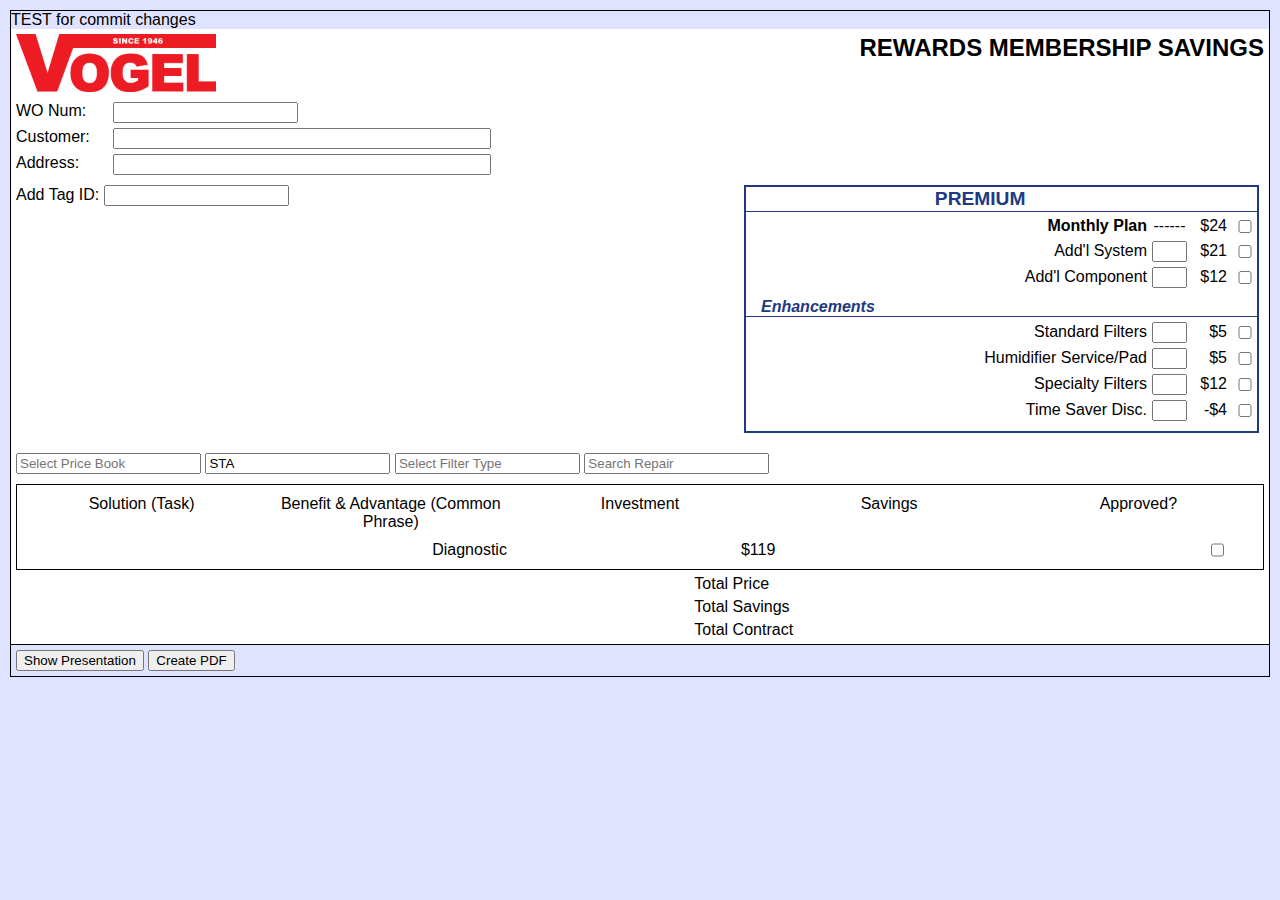
==== commit ff4c6fd6: "first" ====
--- a/ticket.html
+++ b/ticket.html
@@ -29,6 +29,7 @@
              - Flat Rate Items (none approved)
         -->
     <!--Ticket Header------------------------->
+    <div>TEST for commit changes</div>
     <div id="wo-header-cont" class="twelve-col-grid">
         <img src="../images/Vogel Logo.png" id="header-logo" alt="VOGEL"><div id="wo-presentation-header">REWARDS MEMBERSHIP SAVINGS</div>
     </div>
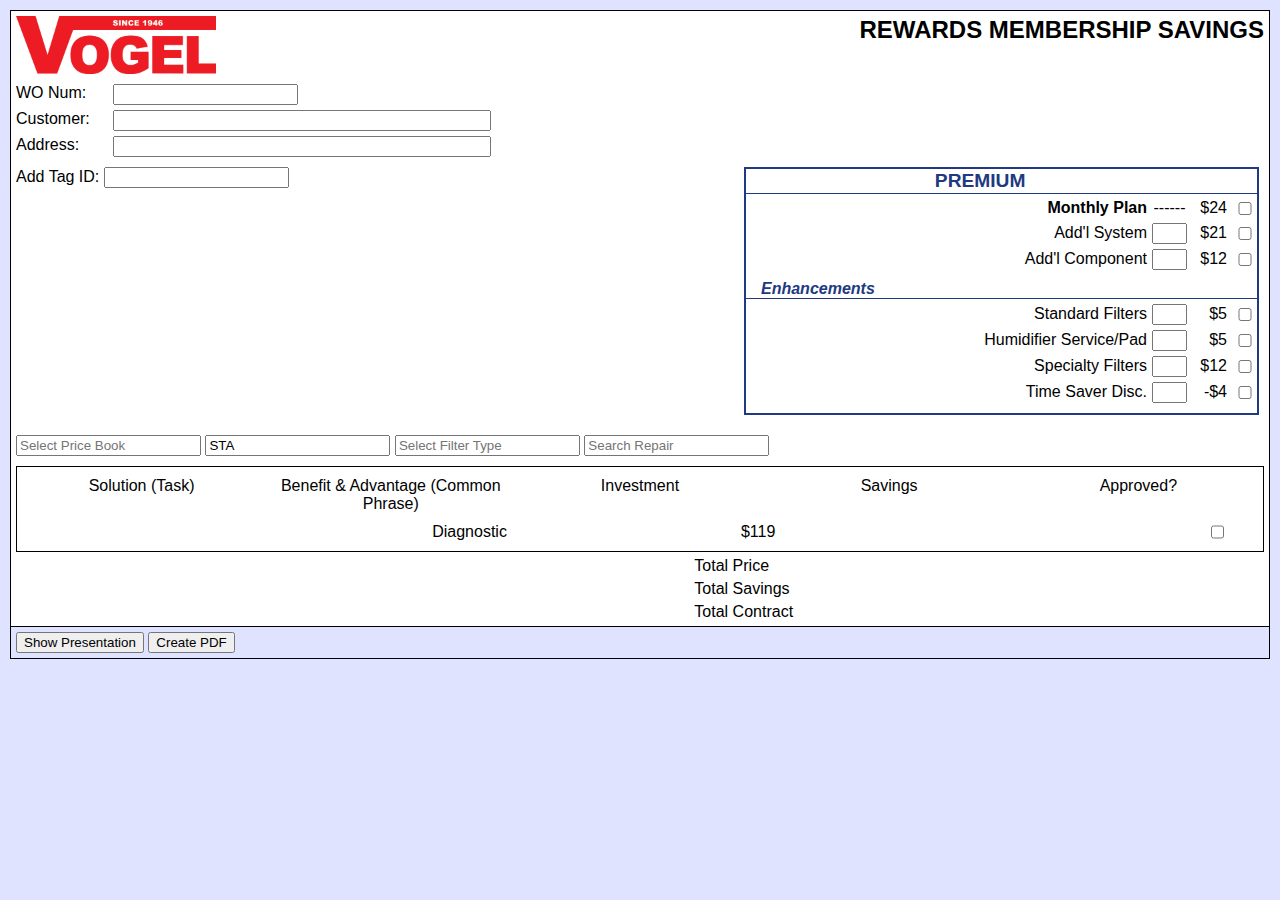
==== commit 57e6ebff: "second edit" ====
--- a/ticket.html
+++ b/ticket.html
@@ -29,7 +29,6 @@
              - Flat Rate Items (none approved)
         -->
     <!--Ticket Header------------------------->
-    <div>TEST for commit changes</div>
     <div id="wo-header-cont" class="twelve-col-grid">
         <img src="../images/Vogel Logo.png" id="header-logo" alt="VOGEL"><div id="wo-presentation-header">REWARDS MEMBERSHIP SAVINGS</div>
     </div>
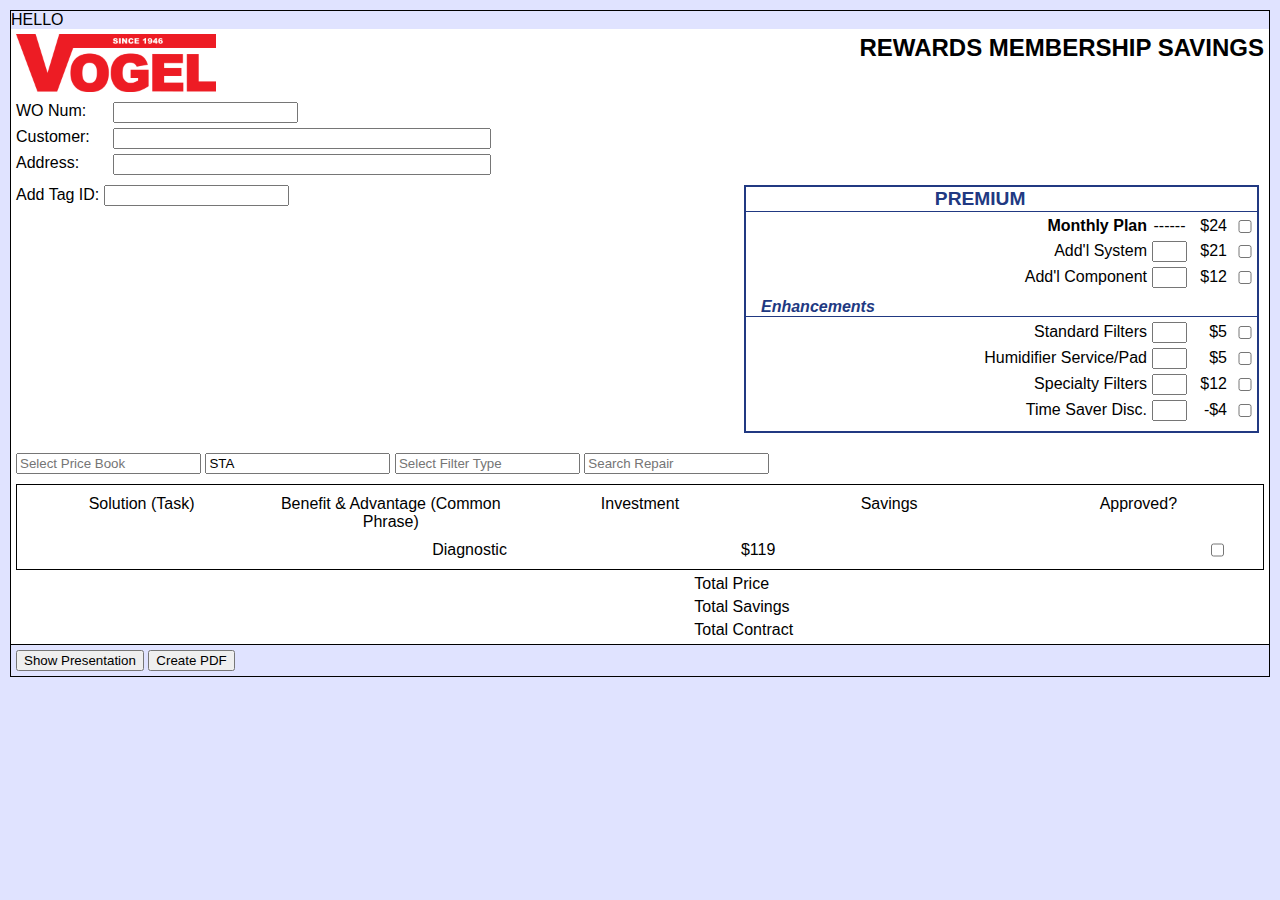
==== commit dac00688: "third commit" ====
--- a/ticket.html
+++ b/ticket.html
@@ -19,6 +19,9 @@
 </head>
 
 <body>
+    <div>HELLO
+        
+    </div>
     <!--WO SETUP-----------------------
             Tech will begin here
 
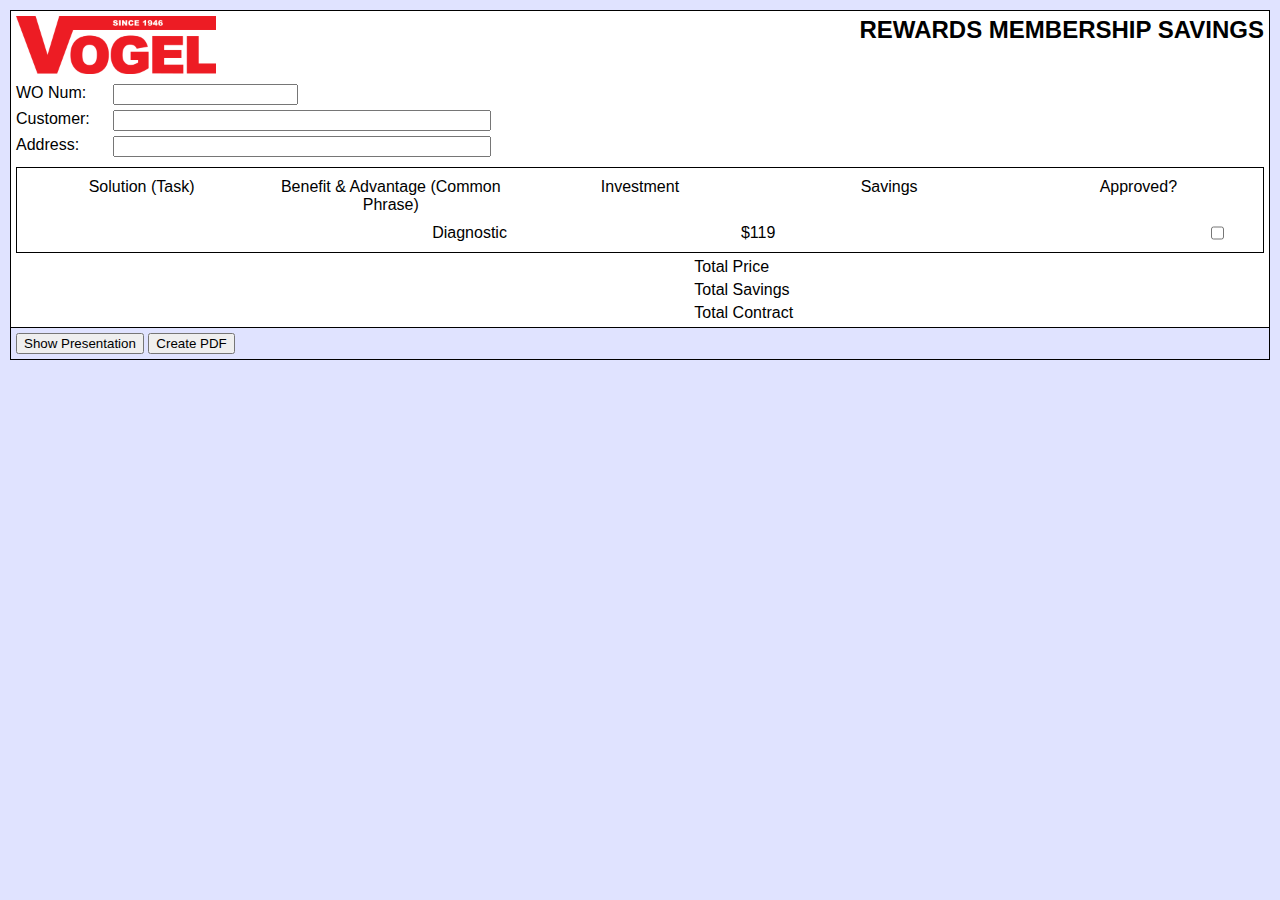
==== commit 761368aa: "add from clone" ====
--- a/ticket.html
+++ b/ticket.html
@@ -19,9 +19,6 @@
 </head>
 
 <body>
-    <div>HELLO
-        
-    </div>
     <!--WO SETUP-----------------------
             Tech will begin here
 
--- a/css/serticket-styles.css
+++ b/css/serticket-styles.css
@@ -21,13 +21,13 @@
             background-color: var(--back-color);
         }
 
-
+        .this-is-a-test-class{
+            display:none;
+        }
         /* TESTING */
         #wo-setup-cont{
-        
-        }
-        #wo-presentation-cont{
-           
+            display:none;
+            /*NEW COMMENT*/
         }
         /* TESTING */
 
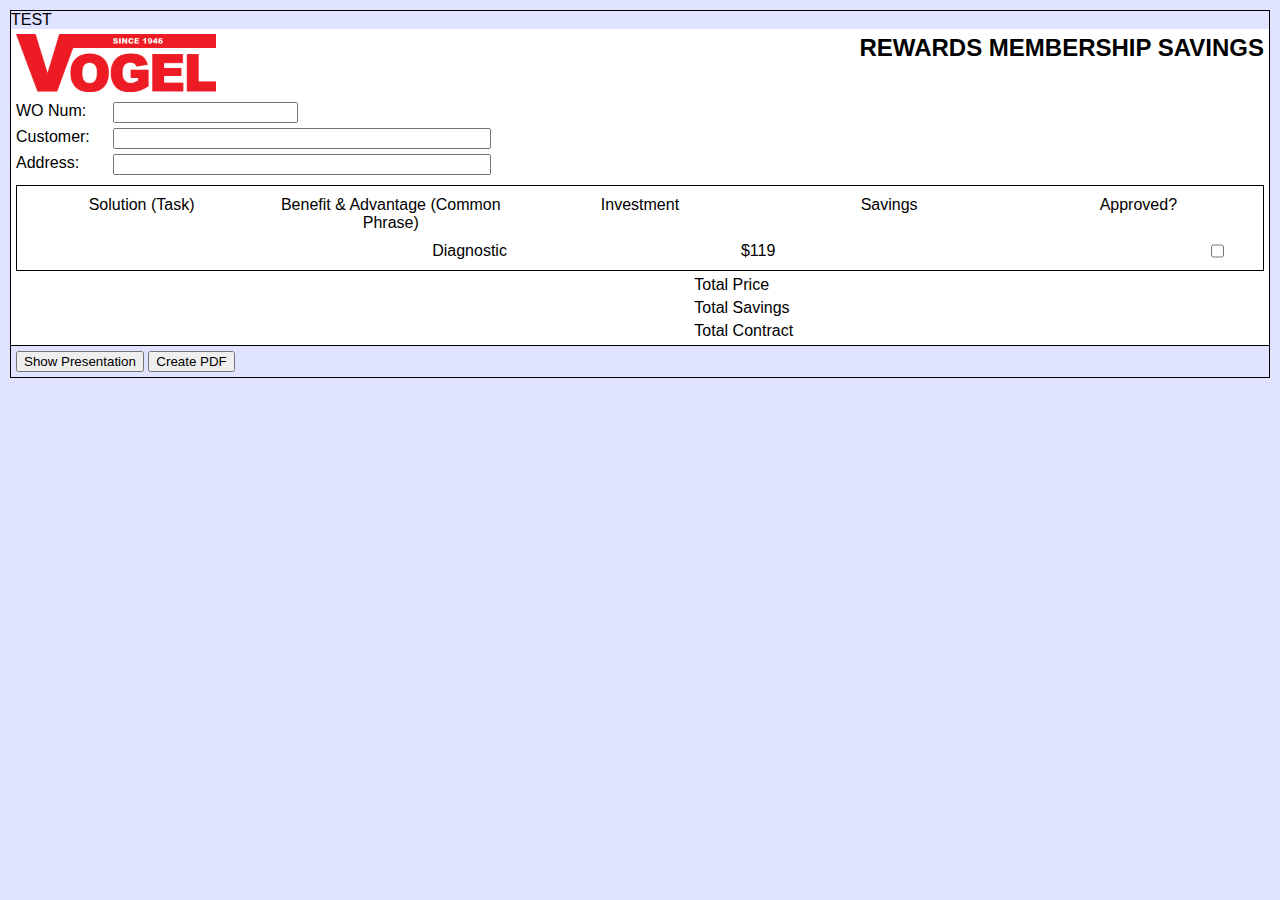
==== commit 68218361: "test x" ====
--- a/ticket.html
+++ b/ticket.html
@@ -19,6 +19,8 @@
 </head>
 
 <body>
+    <div>
+        TEST</div>
     <!--WO SETUP-----------------------
             Tech will begin here
 
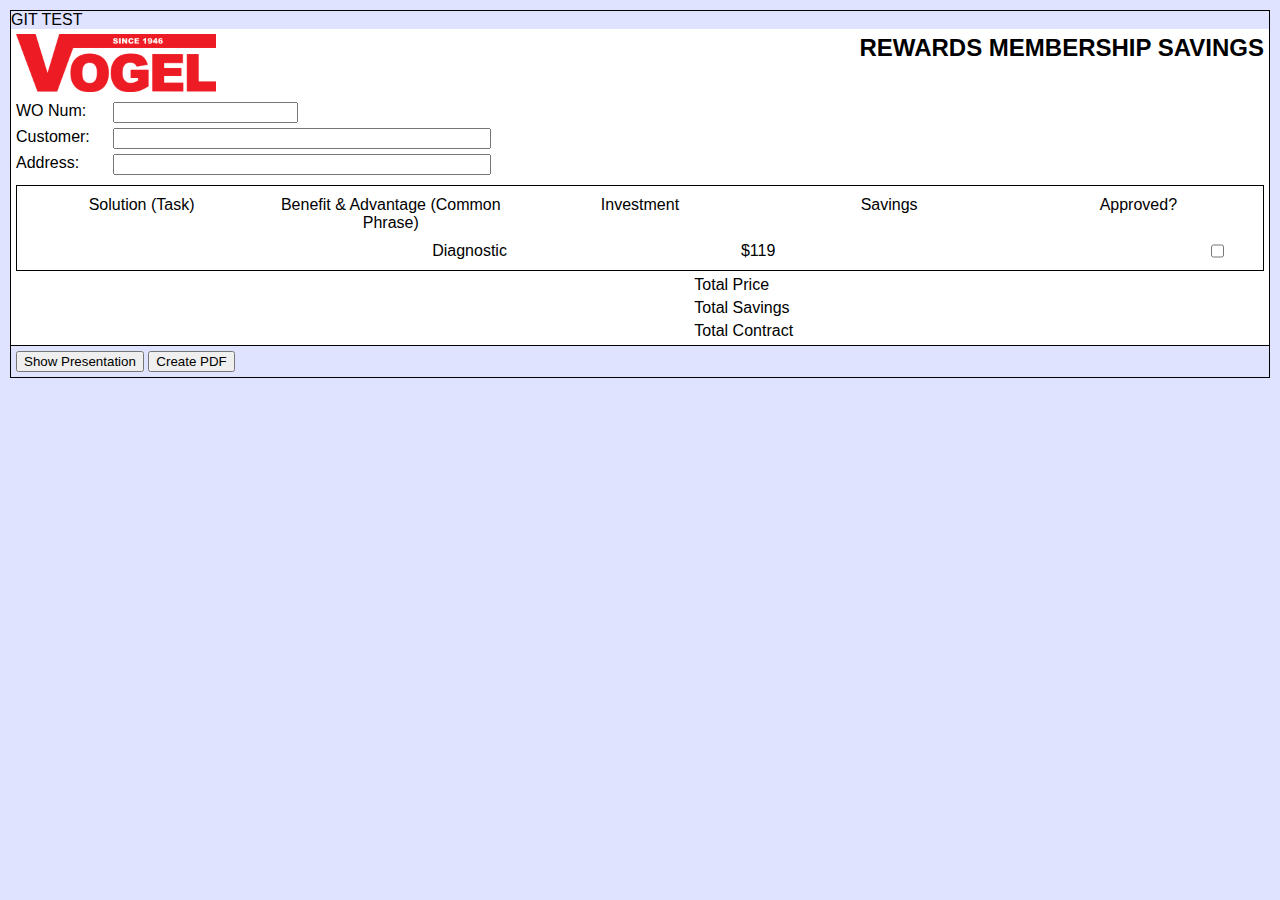
==== commit 1ede3649: "this a div change" ====
--- a/ticket.html
+++ b/ticket.html
@@ -20,7 +20,7 @@
 
 <body>
     <div>
-        TEST</div>
+        GIT TEST</div>
     <!--WO SETUP-----------------------
             Tech will begin here
 
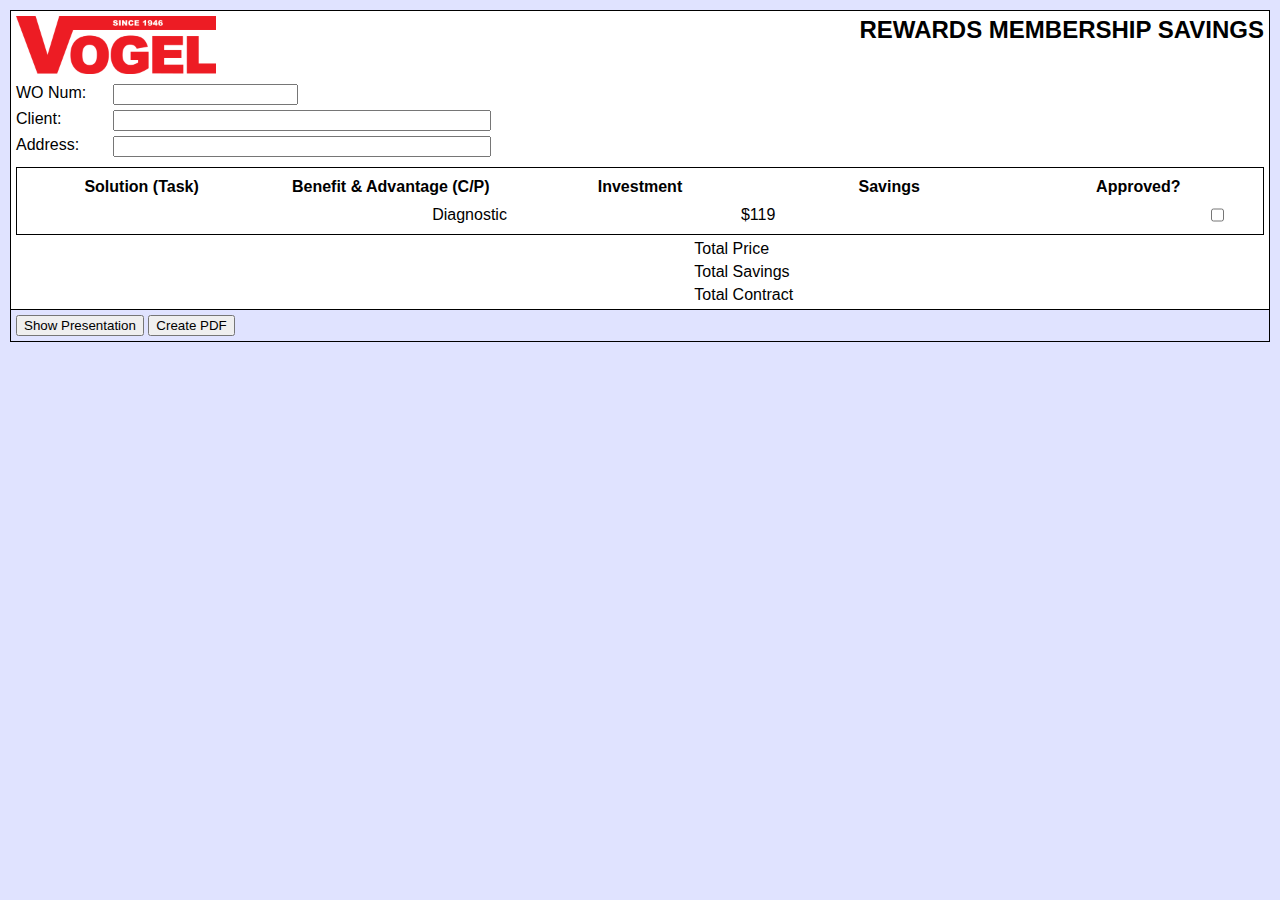
==== commit 00535687: "Updated" ====
--- a/ticket.html
+++ b/ticket.html
@@ -19,8 +19,6 @@
 </head>
 
 <body>
-    <div>
-        GIT TEST</div>
     <!--WO SETUP-----------------------
             Tech will begin here
 
@@ -37,7 +35,7 @@
     <!--Client / WO info---------------------->
     <div id="wo-client-cont" class="twelve-col-grid">
         <div class="client-label">WO Num:</div><input id="wo-info-num" type="text" />
-        <div class="client-label">Customer:</div><input id="wo-info-customer" class="client-input" type="text" />
+        <div class="client-label">Client:</div><input id="wo-info-customer" class="client-input" type="text" />
         <div class="client-label">Address:</div><input id="wo-info-address" class="client-input" type="text" />
     </div>
     <!--Repair Selection----------------------->
@@ -81,13 +79,13 @@
                 </div>
 
                 <div class="present-contract-opt">
-                    <div class="present-contract-opt-desc">Add'l System</div><input
+                    <div class="present-contract-opt-desc">Additional System(s)</div><input
                         class="present-contract-opt-quantity" type="number" />
                     <div id="present-contract-addsys">$21</div><input class="present-contract-opt-appr"
                         type="checkbox" />
                 </div>
                 <div class="present-contract-opt">
-                    <div class="present-contract-opt-desc">Add'l Component</div><input
+                    <div class="present-contract-opt-desc">Additional Component(s)</div><input
                         class="present-contract-opt-quantity" type="number" />
                     <div id="present-contract-addcomp">$12</div><input class="present-contract-opt-appr"
                         type="checkbox" />
@@ -157,9 +155,9 @@
     <!--PRESENTATION 1---------->
         <div id="wo-presentation-cont" class="twelve-col-grid">
             <div id="wo-present-repair-cont">
-                <div class="wo-present-repair">
+                <div class="wo-present-repair" style="font-weight:bold">
                     <div>Solution (Task)</div>
-                    <div>Benefit & Advantage (Common Phrase)</div>
+                    <div>Benefit & Advantage (C/P)</div>
                     <div>Investment</div>
                     <div>Savings</div>
                     <div>Approved?</div>
